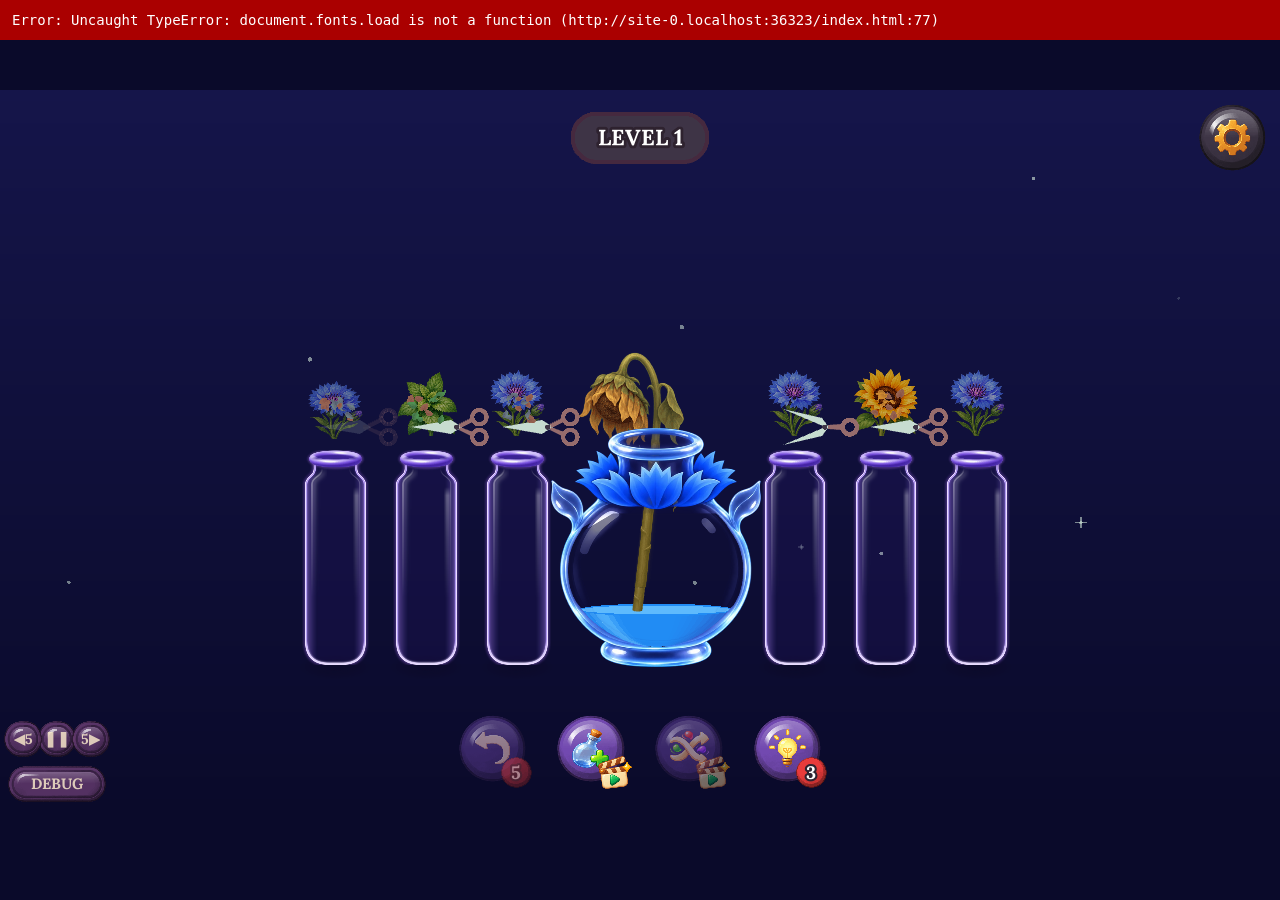
==== index.html @ 8a81b983 "deploy 2026-11-21 08:31" ====
<!DOCTYPE html>
<html lang="en">
<head>
    <script>
        // Boot error catcher: show errors on screen (mobile has no console). Watchdog: game.ts sets __booted.
        (function () {
            function show(msg) {
                var d = document.getElementById('boot-err');
                if (!d) {
                    d = document.createElement('div');
                    d.id = 'boot-err';
                    d.style.cssText = 'position:fixed;left:0;right:0;top:0;padding:12px;background:#a00;color:#fff;font:14px monospace;white-space:pre-wrap;z-index:9999';
                    (document.body || document.documentElement).appendChild(d);
                }
                d.textContent += msg + '\n';
            }
            // "Script error." = a cross-origin script (portal SDK, ads): no file, no line, nothing to fix (Antfall, Y8 review 17.11).
            window.onerror = function (m, src, line) { if (/^Script error\.?$/.test(m) && !src) return; show('Error: ' + m + ' (' + src + ':' + line + ')'); };
            // Capture phase: resource load errors (<script>/<img>) don't bubble and never reach onerror.
            window.addEventListener('error', function (e) {
                var t = e.target;
                if (t && t !== window && (t.src || t.href)) show('Failed to load: ' + (t.src || t.href));
            }, true);
            window.addEventListener('unhandledrejection', function (e) { show('Promise: ' + (e.reason && e.reason.message || e.reason)); });
            setTimeout(function () { if (!window.__booted) show('Game did not start in 20 s. Try reloading.'); }, 20000);
            // Space / arrows must not scroll a portal host page. After boot Phaser's keyboard captures do it:
            // Phaser ignores events that are already defaultPrevented, so we must step aside.
            window.addEventListener('keydown', function (e) {
                if (window.__booted) return;
                if (e.code === 'Space' || e.code.indexOf('Arrow') === 0) e.preventDefault();
            });
        })();
    </script>
    <meta charset="UTF-8">
    <meta name="viewport" content="width=device-width, initial-scale=1.0, user-scalable=no">
    <title>Petal Pour: Water Sort Puzzle</title>
  <link rel="icon" type="image/png" href="[data-uri]">
    <style>
        * { margin: 0; padding: 0; box-sizing: border-box; }
        html, body { width: 100%; height: 100%; }
        body { background: #0a0a2a; overflow: hidden; touch-action: none; -webkit-user-select: none; user-select: none; -webkit-touch-callout: none; display: flex; align-items: center; justify-content: center; }
        #game { width: 100%; height: 100vh; height: 100dvh; flex: none; }
        /* Loading screen (as Antfall's): the logo bobbing till the lab is up (play.ts create fades it out). */
        #splash { position: fixed; inset: 0; display: flex; align-items: center; justify-content: center; background: #0a0a2a; z-index: 10; transition: opacity 0.4s; }
        #splash img { width: min(80vw, 700px); animation: bob 1.6s ease-in-out infinite; }
        @keyframes bob { 50% { transform: translateY(-2%) scale(1.02); } }
        /* Progress bar (Poki Easy Access: a bar, or players take the load for a freeze and leave). */
        #splash { flex-direction: column; gap: 4vh; }
        #bar { width: min(60vw, 420px); height: 12px; border-radius: 6px; background: #45293f; overflow: hidden; }
        #bar i { display: block; height: 100%; width: 3%; border-radius: 6px; background: #f9c22b; transition: width 0.3s; }
        /* Waiting for lazyArt on the way to the room / garden (hud.ts waitArt, as Antfall's #wait): a ring, no words. */
        #wait { position: fixed; left: 50%; top: 50%; width: 48px; height: 48px; margin: -24px; box-sizing: border-box; border: 5px solid #45293f; border-top-color: #f9c22b; border-radius: 50%; animation: spin 0.9s linear infinite; z-index: 10; }
        @keyframes spin { to { transform: rotate(360deg); } }
    </style>
<link rel="preload" href="./assets/fonts/lora-latin.woff2" as="font" type="font/woff2" crossorigin>
<style>
@font-face { font-family: 'Lora'; font-style: normal; font-weight: 400 700; font-display: block; src: url(./assets/fonts/lora-latin.woff2) format('woff2'); unicode-range: U+0000-00FF, U+0131, U+0152-0153, U+02BB-02BC, U+02C6, U+02DA, U+02DC, U+0304, U+0308, U+0329, U+2000-206F, U+20AC, U+2122, U+2191, U+2193, U+2212, U+2215, U+FEFF, U+FFFD; }
@font-face { font-family: 'Lora'; font-style: normal; font-weight: 400 700; font-display: block; src: url(./assets/fonts/lora-latin-ext.woff2) format('woff2'); unicode-range: U+0100-02BA, U+02BD-02C5, U+02C7-02CC, U+02CE-02D7, U+02DD-02FF, U+0304, U+0308, U+0329, U+1D00-1DBF, U+1E00-1E9F, U+1EF2-1EFF, U+2020, U+20A0-20AB, U+20AD-20C4, U+2113, U+2C60-2C7F, U+A720-A7FF; }
@font-face { font-family: 'Lora'; font-style: normal; font-weight: 400 700; font-display: block; src: url(./assets/fonts/lora-cyrillic.woff2) format('woff2'); unicode-range: U+0301, U+0400-045F, U+0490-0491, U+04B0-04B1, U+2116; }
</style>
</head>
<body><div id="game"></div><div id="splash"><img src="assets/sprites/logo-splash.webp" alt="Petal Pour: Water Sort Puzzle" onerror="this.remove()"><div id="bar"><i></i></div></div>
<script>
    // The bar: creeps towards 45 % while the scripts download (no real numbers before the bundle runs), then play.preload's
    // loader drives 45 → 100 % through window.__splash(p). It never goes back.
    (function () {
        var p = 0.03, el = document.querySelector('#bar i');
        var set = function (v) { if (v > p) { p = v; el.style.width = (p * 100).toFixed(1) + '%'; } };
        var creep = setInterval(function () { if (p >= 0.44) clearInterval(creep); else set(p + (0.45 - p) * 0.04); }, 100);
        window.__splash = function (v) { clearInterval(creep); set(v); };
    })();
</script>
<script src="GameAnalytics.min.js"></script>
<script src="phaser.min.js"></script>
<script>"use strict";(()=>{var Q={game:"166945b38e67add432bfcd28b57b572b",secret:"384b71b4c9a83153163c90009c88fb62271e19cf",build:"web"};var bn="0.6.108 (20261121)",cd="v"+bn.split(" ")[0],pd="0.2.18",Cn=4,he=64,fr=48,xE=40,ee=Cn*fr+xE+6,ot=he*1.6,Ml=110,ca=96,pa=24,at=20,Jt={fly:120,tilt:107,flow:167,shake:120,select:90,rise:173,splash:420,seal:420},da="#2e222f",Bs="#fdcbb0",qt=16368171,dd=!1,W=[{color:11412276,name:"poppy"},{color:5086182,name:"cornflower"},{color:16368171,name:"sunflower"},{color:2014323,name:"mint"},{color:11044083,name:"lavender"},{color:16476957,name:"mushroom"},{color:15564953,name:"rose"},{color:13098192,name:"chamomile"},{color:9425919,name:"bellflower"},{color:962459,name:"cactus"},{color:2330723,name:"fern"},{color:8592477,name:"thyme"}],hr=typeof window<"u",wE=hr&&(/iPad|iPhone|iPod/.test(navigator.userAgent)||navigator.platform==="MacIntel"&&navigator.maxTouchPoints>1),SE=hr?navigator.deviceMemory??8:8,Ze=hr&&(()=>{try{let e=document.createElement("canvas").getContext("webgl"),s=e?.getExtension("WEBGL_debug_renderer_info"),t=s?String(e.getParameter(s.UNMASKED_RENDERER_WEBGL)):"";return e?.getExtension("WEBGL_lose_context")?.loseContext(),/PowerVR|Mali-(4|T[67]|G5[12])|Adreno \(TM\) (3|50)/i.test(t)}catch{return!1}})(),DE=hr&&(()=>{try{return localStorage.getItem("pp_lowfps")==="1"}catch{return!1}})(),q=!hr||wE||SE<4||Ze||DE?1:Math.min(2,Math.max(1,window.devicePixelRatio||1)),kl=e=>e.cameras.main.setZoom(q).setOrigin(0),pe=e=>({w:e.scale.width/q,h:e.scale.height/q}),vs='Lora, Georgia, "Times New Roman", serif',xn=(e,s)=>{let t=Pl(e,s);return{top:70*t,bottom:100*t}},OE=hr&&matchMedia("(pointer: coarse)").matches,Pl=(e,s)=>{let t=Math.min(e,s,Math.max(e,s)*(s>e?.46208530805687204:.5625));return Math.max(.85,OE?Math.min(1.4,t/390*1.15):t/390*(s>e?.8:.76))};var md=null,Er=e=>{md=e},ma=()=>md??localStorage;function le(e){try{return ma().getItem(e)}catch{return null}}function Z(e,s){try{ma().setItem(e,s)}catch{}}function Js(e){try{ma().getItem(e)!==null&&ma().removeItem(e)}catch{}}var fa={select:[3,.4,60],pour:[2,.45,80],drip:[5,.3,60],cork:[2,.45,60],seal:[1,.6,40],nope:[3,.35,40],win:[1,.8],click:[2,.7,40],dud:[2,.3,40],leaf:[3,.6,80],paper:[2,.8,60],star:[3,.4],bonus:[1,.35,40],coin:[3,.4,60],bell:[1,.3],shine:[1,.5],art:[2,.5,40],magic:[1,.6],bubble:[6,.5,300]},BE=60,ud=new Map,Gl=e=>fa[e][0]===1?[e]:Array.from({length:fa[e][0]},(s,t)=>`${e}-0${t+1}`),Ad=e=>{for(let s of Object.keys(fa))for(let t of Gl(s))e.load.audio(`sfx-${t}`,`assets/audio/${t}.ogg`)},it=null,qs=new Set,gd="pp_sound";function yd(e){it=e.sound,Qr()||qs.add("user"),it.mute=qs.size>0,it.once(Phaser.Sound.Events.UNLOCKED,()=>Le("user",!Qr()));let s=it.context;if(s)for(let t of["pointerdown","touchend","click"])window.addEventListener(t,()=>{s.state!=="running"&&s.resume().catch(()=>{})},!0)}function Le(e,s){s?qs.add(e):qs.delete(e),it&&(it.mute=qs.size>0),!s&&e==="user"&&Dn()}var Qr=()=>le(gd)!=="0";function bd(e){Z(gd,e?"1":"0"),Le("user",!e)}function O(e,s,t){if(!it||qs.size)return;let n=performance.now();if(n-(ud.get(e)??-1e9)<BE)return;ud.set(e,n);let r=Gl(e),[,o,a=0]=fa[e];s??=a?Math.round((Math.random()*2-1)*a):0;try{it.play(`sfx-${r[t??Math.floor(Math.random()*r.length)]}`,{volume:o*_t("sfx"),detune:s})}catch{}}var Cd={sfx:1,music:.2,ambient:.06},ha=e=>({sfx:"pp_sfx_vol",music:"pp_mus_vol",ambient:"pp_amb_vol"})[e];function _t(e){let s=parseFloat(le(ha(e))??"");return isNaN(s)?Cd[e]:Math.max(0,Math.min(1,s))}function Ea(e,s){Z(ha(e),s.toFixed(2)),e==="ambient"&&Mt(Sn),e==="music"&&(wn?.setVolume(Od*_t("music")),Dn())}function xd(e){let s=_t(e);s>0?(Z(ha(e)+"_on",s.toFixed(2)),Ea(e,0)):Ea(e,parseFloat(le(ha(e)+"_on")??"")||Cd[e])}var Rl={"amb-day":.4,"amb-rain":.6,"amb-wind":.5,"amb-night":.55},vE=[.03,.08],TE=[9e3,24e3],ua=([e,s])=>e+Math.random()*(s-e);function wd(){yt?.time.delayedCall(ua(TE),()=>{let e=_t("ambient"),s=Gl("bubble");if(it&&e>0&&!qs.size)try{it.play(`sfx-${s[Math.floor(Math.random()*s.length)]}`,{volume:ua(vE)*e,detune:ua([-300,300]),rate:ua([.85,1.15])})}catch{}wd()})}var ga=e=>["amb-day","amb-rain","amb-wind","amb-wind","amb-day","amb-night"][e]??"amb-day",Sn=["amb-day"],yt=null,fd=new Map,Aa=new Set,Sd=e=>{yt=e,Mt(Sn),wd()};function Dd(e){for(let s of Object.keys(Rl)){let t=`loop-${s}`;Aa.has(s)||e.cache.audio.exists(t)||(Aa.add(s),e.load.audio(t,`assets/audio/${s}.ogg`).once(`filecomplete-audio-${t}`,()=>Mt(Sn)))}}var Ar=["music-lily-pads","music-stained-glass","music-midnight","music-levels"],Od=.5,qr=Math.floor(Math.random()*Ar.length),wn=null,Bd=e=>`mus-${Ar[e%Ar.length]}`,Ll=new Set;function hd(e){let s=Bd(e);!yt||Ll.has(s)||(Ll.add(s),yt.load.audio(s,`assets/audio/${Ar[e%Ar.length]}.ogg`).once(`filecomplete-audio-${s}`,Dn),yt.load.isLoading()||yt.load.start())}var Ed=()=>_t("music")>0&&!qs.has("user");function Dn(){if(!it||!yt||wn)return;let e=Bd(qr);if(!it.game.cache.audio.exists(e)){if(!Ed())return;yt.load.isLoading()&&!Ll.has(e)?yt.load.once(Phaser.Loader.Events.COMPLETE,Dn):hd(qr);return}wn=it.add(e,{volume:Od*_t("music")}),wn.once(Phaser.Sound.Events.COMPLETE,()=>{wn?.destroy(),wn=null,qr=(qr+1)%Ar.length,Dn()}),wn.play(),Ed()&&hd(qr+1)}function Mt(e){if(Sn=typeof e=="string"?[e]:e,!it||!yt)return;let s=_t("ambient");for(let t of Object.keys(Rl)){let n=s>0&&Sn.includes(t),r=fd.get(t),o=n?Rl[t]*s:0;if(r){yt.tweens.add({targets:r,volume:o,duration:800});continue}if(!n)continue;let a=`loop-${t}`;if(it.game.cache.audio.exists(a)){let i=it.add(a,{loop:!0,volume:0});fd.set(t,i),i.play(),Mt(Sn);return}Aa.has(t)||(Aa.add(t),yt.load.audio(a,`assets/audio/${t}.ogg`).once(`filecomplete-audio-${a}`,()=>Mt(Sn)),yt.load.isLoading()||yt.load.start())}}var Qs=null,vd=!1,Id=e=>{try{Qs&&e(Qs)}catch(s){console.warn("[poki]",s)}};async function Md(){let e=window.PokiSDK}var Td=!1,kd=()=>{Td||(Td=!0,Id(e=>e.gameLoadingFinished()))};function Pd(e){e!==vd&&(vd=e,Id(s=>e?s.gameplayStart():s.gameplayStop()))}var ya=()=>!!Qs,Rd=()=>Qs?Qs.commercialBreak().then(()=>{},e=>console.warn("[poki] commercialBreak",e)):Promise.resolve(),Ld=()=>Qs?Qs.rewardedBreak().catch(e=>(console.warn("[poki] rewardedBreak",e),!1)):Promise.resolve(!1);var gr=typeof Q<"u"?Q:null,IE=["win","brew","sale","gift","daily","mile","ad","boost","playon","cork","pot","seeds","market","shop","refill","art","sow","prize","debug"],xa=null,Gd=(e,s)=>{try{s(e)}catch(t){console.warn("[analytics]",t)}},eo=[],Fl=0,Fd=e=>{try{return e.isSdkReady(!0,!1)}catch{return!0}},Ts=e=>{let s=xa;if(s){if(!eo.length&&Fd(s))return Gd(s,e);eo.length<300&&eo.push(e),Fl||=window.setInterval(()=>{if(!Fd(s))return;clearInterval(Fl),Fl=0;let t=eo;eo=[],t.forEach(n=>Gd(s,n))},250)}},yr=null,Nd=e=>{yr=e},wa=()=>!!gr||!!yr,Vl=(e,s,t)=>yr?.("level",t===void 0?{id:e,status:s}:{id:e,status:s,moves:t});function Hd(){if(typeof Q>"u"||!Q)return;let e=window.gameanalytics?.GameAnalytics;if(!(!gr||!e))try{e.configureBuild(`${bn.split(" ")[0]} ${gr.build}`),e.configureAvailableResourceCurrencies(["coins","seeds"]),e.configureAvailableResourceItemTypes([...IE]),e.initialize(gr.game,gr.secret),xa=e;for(let[s,t]of _l)Ts(n=>n.addErrorEvent(s,t));_l=[];for(let s of Hl)Ts(t=>t.addDesignEvent(s));Hl=[]}catch(s){console.warn("[analytics] init failed:",s)}}var Sa=(e,s,t)=>t>=0?`order_${String(t+1).padStart(2,"0")}`:s?"daily":`level_${String(e+1).padStart(2,"0")}`,_d=e=>{Vl(e,"start"),Ts(s=>s.addProgressionEvent(1,e))},Ud=(e,s)=>{Vl(e,"complete",s),Ts(t=>t.addProgressionEvent(2,e,void 0,void 0,s))},Vd=e=>{Vl(e,"fail"),Ts(s=>s.addProgressionEvent(3,e))},De=(e,s)=>{if(yr){let[t,...n]=e.split(":");yr(t,s===void 0?{id:n.join(":")}:{id:n.join(":"),value:s})}Ts(t=>t.addDesignEvent(e,s))},Yl=(e,s,t)=>{s&&Ts(n=>n.addResourceEvent(s>0?1:2,e,Math.abs(s),t,t))},Da=(e,s,t,n)=>Ts(r=>r.addAdEvent({show:2,failedShow:3,rewardReceived:4}[e],s==="rewarded"?2:4,n,t)),Ca=new Set,Hl=[];function On(e){!wa()||Ca.has(e)||(Ca.add(e),xa||yr?De(`funnel:${e}`):Hl.push(`funnel:${e}`))}var ba="",ME=()=>typeof matchMedia=="function"&&matchMedia("(pointer: coarse)").matches?"mobile":"desktop";function br(e){!wa()||Ca.has(`boot:${e}`)||(Ca.add(`boot:${e}`),ba||document.addEventListener("visibilitychange",function s(){if(ba==="ready")return document.removeEventListener("visibilitychange",s);document.visibilityState==="hidden"&&De(`quit:boot:${ba}`)}),ba=e,De(`boot:${ME()}:${e}`,Math.round(performance.now()/100)/10))}function Is(e){let s=le("pp_ga_once")??"";!wa()||s==="all"||s.split(",").includes(e)||(Z("pp_ga_once",s?`${s},${e}`:e),De(`first:${e}`))}function Yd(e){if(!wa()||typeof document>"u")return;let s="";document.addEventListener("visibilitychange",()=>{if(document.visibilityState!=="hidden")return;let t=e();t!==s&&De(`quit:${s=t}`)})}var Nl=new Set,_l=[];function Ul(e,s){s=s.slice(0,8192),!(!gr||Nl.has(s)||Nl.size>=20)&&(Nl.add(s),xa?Ts(t=>t.addErrorEvent(e,s)):_l.push([e,s]))}var kE=0,Wd=e=>{kE++<5&&Ul(4,e)};typeof window<"u"&&(window.addEventListener("error",e=>Ul(5,e.error?.stack||`${e.message} @ ${e.filename}:${e.lineno}`)),window.addEventListener("unhandledrejection",e=>{let s=e.reason;Ul(4,(s instanceof Error?s.stack||s.message:String(s))||"unhandledrejection")}));var Kl=!1,en=null,Xd=!1,Oa=null,Zd=()=>{Oa&&(Xd?Oa.pause():Oa.resume())},Wl=e=>{Xd=e,Le("pause",e),Zd()},Jd=e=>{Oa=e,Zd()},jd="pp.save",qd=e=>{try{en?.platform.sendMessage(e).catch(()=>{})}catch(s){console.warn("[playgama]",e,s)}};async function Qd(){let e=window.bridge;if(!Kl||!e)return;try{await e.initialize(),en=e}catch(r){console.warn("[playgama] initialize",r);return}e.gameVersion=bn.split(" ")[0],Nd((r,o)=>{try{Promise.resolve(e.analytics?.send(r,o)).catch(()=>{})}catch(a){console.warn("[playgama] event",r,a)}});try{e.advertisement.on("interstitial_state_changed",()=>$d(e.advertisement.interstitialState)),e.advertisement.on("rewarded_state_changed",()=>$d(e.advertisement.rewardedState));let r=a=>Le("portal",a===!1),o=a=>Wl(a===!0);Ba=e.platform.isAudioEnabled,r(Ba),o(e.advertisement.interstitialState==="opened"),e.platform.on("audio_state_changed",r),e.platform.on("pause_state_changed",o),document.addEventListener("visibilitychange",()=>{Bn||Wl(document.hidden)})}catch(r){console.warn("[playgama] on(event)",r)}let s={};try{let r=await e.storage.get(jd,!0);if(typeof r=="string"&&(r=JSON.parse(r)),r&&typeof r=="object")for(let[o,a]of Object.entries(r))typeof a=="string"&&(s[o]=a)}catch(r){console.warn("[playgama] storage.get",r);return}let t=!1,n=()=>{t||(t=!0,queueMicrotask(()=>{t=!1,e.storage.set(jd,{...s}).catch(r=>console.warn("[playgama] storage.set",r))}))};Er({getItem:r=>s[r]??null,setItem:(r,o)=>{s[r]!==o&&(s[r]=o,n())},removeItem:r=>{r in s&&(delete s[r],n())}})}var Kd=!1,e0=()=>{Kd||(Kd=!0,qd("game_ready"))},zd=!1;function t0(e){e!==zd&&(zd=e,qd(e?"gameplay_started":"gameplay_stopped"))}var Bn=null,jl=!1,zl=!1,Ba=!0;function $d(e){if(e==="rewarded"&&(jl=!0),e!=="closed"&&e!=="failed")return;try{window.focus()}catch{}if(document.hidden||(Wl(!1),Le("portal",!Ba)),!Bn)return;zl=e==="failed";let s=Bn;Bn=null,s(e==="closed"&&jl)}function s0(e){return!en||Bn?Promise.resolve(!1):(jl=!1,zl=!1,Ba=en.platform.isAudioEnabled,new Promise(s=>{Bn=s;try{e(en.advertisement)}catch(t){console.warn("[playgama] show ad",t),Bn=null,s(!1)}}))}var $l=()=>!!en,Xl=()=>!!en?.advertisement.isRewardedSupported,n0=()=>zl,r0=()=>en?.advertisement.isInterstitialSupported?s0(e=>e.showInterstitial()).then(()=>{}):Promise.resolve(),o0=()=>Xl()?s0(e=>e.showRewarded()):Promise.resolve(!1);var PE=!1,Cr=null,va=e=>{try{Cr&&e(Cr)}catch(s){console.warn("[crazygames]",s)}};async function l0(){let e=window.CrazyGames?.SDK;if(!(!PE||!e)){try{await(window.__cgInit??e.init())}catch(s){console.warn("[crazygames] init",s);return}e.environment!=="disabled"&&(Cr=e,Er(e.data),va(s=>{Le("portal",s.game.settings.muteAudio),s.game.addSettingsChangeListener(t=>Le("portal",t.muteAudio))}),va(s=>s.game.loadingStart()))}}var a0=!1,c0=()=>{a0||(a0=!0,va(e=>e.game.loadingStop()))},i0=!1;function p0(e){e!==i0&&(i0=e,va(s=>e?s.game.gameplayStart():s.game.gameplayStop()))}var RE=!1,to=()=>RE&&!!Cr;function d0(e){return new Promise(s=>{if(!Cr)return s(!1);try{Cr.ad.requestAd(e,{adFinished:()=>s(!0),adError:()=>s(!1)})}catch(t){console.warn("[crazygames] requestAd",t),s(!1)}})}var m0=()=>d0("midgame").then(()=>{}),u0=()=>d0("rewarded");var LE=!1,vn=null,ql=e=>{try{vn&&Promise.resolve(e(vn)).catch(s=>console.warn("[gamepix]",s))}catch(s){console.warn("[gamepix]",s)}},Ql=e=>{try{let s=new URL(e).hostname;return s==="gamepix.com"||s.endsWith(".gamepix.com")}catch{return!1}},f0=()=>{try{let e=location.ancestorOrigins?.[0];if(e&&Ql(e))return e}catch{}try{let e=document.referrer?new URL(document.referrer).origin:"";return Ql(e)?e:""}catch{return""}},Ta=null,ec=new Set,E0=()=>{let e=ec.size>0;Le("pause",e),Ta&&(e?Ta.pause():Ta.resume())},Zl=(e,s)=>{s?ec.add(e):ec.delete(e),E0()},A0=e=>{Ta=e,vn&&E0()},Ia={};function GE(e,s){let t=e.toLowerCase()+"_executed";return new Promise(n=>{let r=setTimeout(()=>o({success:!1}),9e4),o=a=>{clearTimeout(r),delete Ia[t],n(a)};Ia[t]=o;try{s&&window.parent.postMessage({type:"REQUEST_"+e,url:location.href},s)}catch{o({success:!1})}})}function g0(){let e=window.GamePix;if(!LE||!e)return;vn=e,e.localStorage&&Er({getItem:n=>{try{let r=e.localStorage.getItem(n);if(r===null||typeof r=="string")return r}catch{}try{return localStorage.getItem(n)}catch{return null}},setItem:(n,r)=>{e.localStorage.setItem(n,r)},removeItem:n=>{e.localStorage.removeItem(n)}});let s=()=>Zl("sdk",!0),t=()=>Zl("sdk",!1);e.on={...e.on,pause:s,resume:t,soundOff:()=>Le("portal",!0),soundOn:()=>Le("portal",!1)},e.pause=s,e.resume=t,addEventListener("message",n=>{if(!Ql(n.origin))return;let r=n.data??{},o=String(typeof r.message=="string"?r.message:typeof r.type=="string"?r.type:"").toLowerCase();Ia[o]?Ia[o]({success:!!r.success}):o==="pause"?s():o==="resume"?t():o==="soundoff"?Le("portal",!0):o==="soundon"&&Le("portal",!1)}),document.addEventListener("visibilitychange",()=>Zl("tab",document.hidden))}var h0=!1,y0=()=>{h0||(h0=!0,ql(e=>e.loaded()))},b0=e=>{ql(s=>s.happyMoment()),ql(s=>s.updateLevel(e))},Jl=!1;function C0(e){if(!vn||Jl)return Promise.resolve(!1);Jl=!0;let s=vn;return Promise.resolve().then(()=>e?s.rewardAd():s.interstitialAd()).then(t=>t?.success||!/player not found/i.test(t?.message??"")||!f0()?t:GE(e?"REWARD_AD":"INTERSTITIAL_AD",f0())).then(t=>!!t?.success,t=>(console.warn("[gamepix] ad",t),!1)).finally(()=>{Jl=!1})}var Ma=()=>!!vn,x0=()=>C0(!1).then(()=>{}),w0=()=>C0(!0);var S0=!1,Ra=()=>window.gdsdk??null,sc=()=>{try{Ra()?.preloadAd("rewarded").catch(()=>{})}catch{}},nc=!1,Pa=!1,ka=null,D0=()=>{Le("pause",Pa),ka&&(Pa?ka.pause():ka.resume())},O0=e=>{ka=e,Pa&&D0()};function B0(){S0&&(window.__gdOnEvent=e=>{e==="SDK_READY"?(nc=!0,sc()):(e==="SDK_GAME_PAUSE"||e==="SDK_GAME_START")&&(Pa=e==="SDK_GAME_PAUSE",D0())},Ra()&&(nc=!0,sc()))}var so=()=>S0&&nc&&!!Ra(),tc=!1;function v0(e){let s=Ra();return!so()||!s||tc?Promise.resolve(!1):(tc=!0,Promise.resolve().then(()=>e?s.showAd("rewarded"):s.showAd()).then(()=>!0,t=>(console.warn("[gd] ad",t),!1)).finally(()=>{tc=!1,e&&sc()}))}var T0=()=>v0(!1).then(()=>{}),I0=()=>v0(!0);var FE=!1,Ga=null,La=null,oc=!1,M0=!1,no=()=>{let e=oc||M0||document.hidden;Le("pause",e),La&&(e?La.pause():La.resume())},k0=e=>{La=e,Ga&&no()};function P0(){let e=window.y8;return!FE||!e?Promise.resolve():(addEventListener("blur",()=>{oc=!0,no()}),addEventListener("focus",()=>{oc=!1,no()}),document.addEventListener("visibilitychange",no),new Promise(s=>{let t=setTimeout(s,5e3);addEventListener("y8sdk.ready",()=>{try{let n=e.sdk();n.init({appId:"",autoLogin:!1},{gameId:""}),Ga=n}catch(n){console.warn("[y8] init",n)}clearTimeout(t),s()},{once:!0});try{e.emitReadyEvent?.()}catch{}}))}var Fa=()=>!!Ga,rc=!1;function R0(e){let s=Ga;return!s||rc?Promise.resolve(!1):(rc=!0,new Promise(t=>{let n=!1,r=!1,o=0,a=l=>{M0=l,no()},i=()=>{r||(r=!0,clearTimeout(o),rc=!1,a(!1),t(n))},c=l=>{clearTimeout(o),o=window.setTimeout(i,l)};c(5e3);try{Promise.resolve(s.showAd({type:e?"reward":"next",name:e?"reward":"level-break",beforeAd:()=>{c(12e4),a(!0)},afterAd:()=>a(!1),adBreakDone:i,...e?{beforeReward:l=>l(),adViewed:()=>{n=!0}}:{}})).catch(l=>{console.warn("[y8] ad",l),i()})}catch(l){console.warn("[y8] ad",l),i()}}))}var L0=()=>R0(!1).then(()=>{}),G0=()=>R0(!0);var Ce=(e,s)=>e.caps?.[s]??e.cap,F0={buds:45,lock:71,caps:101,frost:131,mark:171},N0=e=>Object.keys(F0).find(s=>F0[s]===e),H0={2:"frost",7:"buds",15:"lock",21:"mark"},NE=["caps"],Na=e=>{let s=H0[e]??(Object.values(H0).includes(N0(e))?void 0:N0(e));return s&&!NE.includes(s)?s:void 0},tn=(e,s)=>{let t=e.lock?.find(([n])=>n===s);return!t||e.flasks.some((n,r)=>n[0]===t[1]&&We(e,r))?-1:t[1]},Ms=(e,s)=>{let t=e.frost?.find(([n])=>n===s);return t?Math.max(0,t[1]-(e.t??0)):0},ks=(e,s)=>e.mark?.find(([t])=>t===s)?.[1]??-1;function U0(e){let s=new Map;for(let o of e.flasks)for(let a of o)s.set(a,(s.get(a)??0)+1);let t=[...s.keys()].filter(o=>s.get(o)>e.cap).sort((o,a)=>o-a),n=e.flasks.map(()=>-1),r=e.flasks.map((o,a)=>a).filter(o=>o>=e.src&&Ce(e,o)>e.cap);for(let o of r)t.includes(e.flasks[o][0])&&(n[o]=e.flasks[o][0],t.splice(t.indexOf(n[o]),1));for(let o of r)n[o]<0&&(n[o]=t.shift()??-1);return n}var bt=(e,s)=>tn(e,s)>=0||Ms(e,s)>0;function kt(e){let s=0;for(;s<e.length&&e[e.length-1-s]===e[e.length-1];)s++;return s}var V0=(e,s)=>e.length===s&&kt(e)===s,Ha=(e,s,t=e.flasks[s]??[])=>V0(t,Math.max(Ce(e,s),e.cap))&&(!e.caps?.some(n=>n>e.cap)||e.flasks.every((n,r)=>r===s||!n.includes(t[0]))),We=(e,s)=>s>=e.src&&Ha(e,s)&&(!e.pot||!!e.pot.sort&&!e.pot.recipe.includes(e.flasks[s][0],e.pot.done));function Ps(e,s,t){return e.loop?t!==-3?0:s>=e.src&&e.flasks[s]?.length&&!We(e,s)&&!bt(e,s)?Math.min(kt(e.flasks[s]),e.loop-(e.pipe?.length??0)):0:UE(e,s,t)}function Y0(e,s,t){let n=e.flasks[s];return s<e.src||We(e,s)||bt(e,s)||n.length&&n[n.length-1]!==t||e.mark&&ks(e,s)>=0&&ks(e,s)!==t?0:Math.max(0,Ce(e,s)-n.length)}var HE=(e,s,t)=>{let n=e.flasks.length;for(let r=1;r<=n;r++)if(Y0(e,(t+r)%n,s)>0)return(t+r)%n;return-1};function _E(e,s){let t=e.pipe,n=[];for(let r=!0;r;){r=!1;for(let o=0;o<t.length;){let a=1;for(;t[o+a]===t[o];)a++;let i=t[o],c=HE(e,i,s);if(c<0){o+=a;continue}let l=Math.min(a,Y0(e,c,i));n.push({e:i,n:l,to:c,B:e.flasks[c]}),e.flasks[c]=[...e.flasks[c],...Array(l).fill(i)],t.splice(o,l),r=!0}}return n}var ac=(e,s)=>sn(e,s,-3)?.move.drains?.[0]?.to??-1;function UE(e,s,t){let n=e.flasks[s],r=e.flasks[t];if(s===e.trash||!n?.length)return 0;if(t===-2){let o=e.pot?.recipe,a=e.pot?.done??0;if(!o||s<e.src||bt(e,s)||n[n.length-1]!==o[a])return 0;let i=0;for(;o[a+i]===o[a];)i++;return e.pot.part?Math.min(kt(n),i):kt(n)===i?i:0}return s===t||t<e.src||!r||r.length>=Ce(e,t)||We(e,s)||Ce(e,s)>e.cap||(e.lock||e.frost)&&(bt(e,s)||bt(e,t))||t!==e.trash&&r.length&&r[r.length-1]!==n[n.length-1]||e.mark&&ks(e,t)>=0&&ks(e,t)!==n[n.length-1]?0:Math.min(kt(n),Ce(e,t)-r.length)}function sn(e,s,t){let n=Ps(e,s,t);if(!n)return null;let r=e.flasks.slice(),o=r[s].slice();r[s]=o.slice(0,-n);let a=e.frost?{t:(e.t??0)+1}:{};if(t===-2)return{s:{...e,flasks:r,pot:{...e.pot,done:e.pot.done+n},...a},move:{from:s,to:t,n}};if(t!==-3&&(r[t]=[...r[t],...o.slice(-n)]),!e.loop)return{s:{...e,flasks:r,...a},move:{from:s,to:t,n}};let i={...e,flasks:r,...a,pipe:[...e.pipe??[],...t===-3?o.slice(-n):[]]},c=_E(i,s);return{s:i,move:{from:s,to:t,n,...c.length?{drains:c}:{}}}}var Rs=e=>(!e.pot||e.pot.done===e.pot.recipe.length)&&!e.pipe?.length&&(!!e.pot&&!e.pot.sort||e.flasks.every((s,t)=>!s.length||t>=e.src&&Ha(e,t))),_a=(e,s=0,t=4)=>({flasks:e.map(n=>[...n].map(r=>r.charCodeAt(0)-65)),cap:t,src:s}),_0=e=>e.flasks.map(s=>s.map(t=>String.fromCharCode(65+t)).join("")),ic=(e,s)=>(e.caps?Ce(e,s):"")+(e.lock&&tn(e,s)>=0?"!"+tn(e,s):"")+(e.frost&&Ms(e,s)?"*"+Ms(e,s):"")+(e.mark&&ks(e,s)>=0?"@"+ks(e,s):""),nn=e=>{let s=_0(e);if(e.pot&&!e.pot.sort)return s.join("|")+"#"+e.pot.done;let t=e.caps||e.lock||e.frost||e.mark||e.loop?s.map((n,r)=>ic(e,r)+":"+n):s;return e.loop?t.join("|")+"#"+_0({...e,flasks:[e.pipe??[]]})[0]:s.slice(0,e.src).sort().join("|")+"#"+t.slice(e.src).sort().join("|")+(e.pot?"#"+e.pot.done:"")},W0=e=>({s:e,past:[],moves:0});function Ua(e,s,t){let n=sn(e.s,s,t);return n?(e.past.push(e.s),e.s=n.s,e.moves++,n.move):null}function lc(e){let s=e.past.pop();return s&&(e.s=s),!!s}var j0=(e,s,t=!1)=>e>=14&&(t||(e+s)%2===0),K0=(e,s,t=!1)=>!!e&&(t||s%2===0),cc=(e,s)=>s>=e.src&&s!==e.trash&&!We(e,s)&&!bt(e,s)&&new Set(e.flasks[s]).size>1;function z0(e,s,t){if(!cc(e,s))return null;let n=e.flasks[s],r=[...new Set(n)].map(c=>n.filter(l=>l===c)),o=c=>c.length<2?[c]:c.flatMap((l,d)=>o([...c.slice(0,d),...c.slice(d+1)]).map(m=>[l,...m])),a=o(r).map(c=>c.flat()).filter(c=>c.join()!==n.join()),i=e.flasks.slice();return i[s]=a[Math.floor(t()*a.length)],{...e,flasks:i}}function pc(e,s){for(let t of[e.s,...e.past])(t.caps||s!==void 0)&&(t.caps=[...t.caps??t.flasks.map(()=>t.cap),s??t.cap]),t.flasks=[...t.flasks,[]]}function Tn(e){if(e.pot&&!e.pot.sort)return[-2,...e.flasks.keys()].flatMap(d=>e.flasks.flatMap((m,p)=>{let f=Ps(e,p,d);return f?[{from:p,to:d,n:f}]:[]}));let s=e.pot?e.flasks.flatMap((d,m)=>{let p=Ps(e,m,-2);return p?[{from:m,to:-2,n:p}]:[]}):[],t=[],n=[],r=!e.caps&&!e.lock&&!e.frost&&!e.mark&&!e.loop,o=new Map,a=r?e.flasks.findIndex((d,m)=>m>=e.src&&!d.length):-1,i=r?[]:e.flasks.map((d,m)=>ic(e,m));r||e.flasks.forEach((d,m)=>{m>=e.src&&!d.length&&!o.has(i[m])&&!bt(e,m)&&o.set(i[m],m)});let c=!!e.frost&&e.flasks.some((d,m)=>Ms(e,m)>0);e.flasks.forEach((d,m)=>{if(!d.length||We(e,m))return;let p=m>=e.src&&kt(d)===d.length;e.flasks.forEach((f,u)=>{if(!f.length&&(r?u!==a||p:o.get(i[u])!==u||p&&!c&&i[u]===i[m]))return;let E=Ps(e,m,u);E&&(f.length?t:n).push({from:m,to:u,n:E})})});let l=e.loop?e.flasks.flatMap((d,m)=>{let p=Ps(e,m,-3);return p?[{from:m,to:-3,n:p}]:[]}):[];return[...s,...t,...l,...n]}function $0(e){if(e.loop||e.pot&&!e.pot.sort)return!Tn(e).length;let s=new Set([nn(e)]),t=[e];for(let n of t)for(let r of Tn(n)){let o=n.flasks[r.to],a=sn(n,r.from,r.to).s,i=nn(a);if(!o?.length||r.from<n.src||r.n>=kt(n.flasks[r.from])||Ha(a,r.to))return!1;s.has(i)||(s.add(i),t.push(a))}return!0}function Va(e,s=2e4){if(Rs(e))return[];let t=new Set([nn(e)]),n=[{s:e,ms:Tn(e),i:0}],r=[];for(;n.length;){let o=n[n.length-1];if(o.i>=o.ms.length){n.pop(),r.pop();continue}let a=o.ms[o.i++],i=sn(o.s,a.from,a.to).s;if(Rs(i))return[...r,a];let c=nn(i);if(!t.has(c)){if(t.size>=s)return;t.add(c),r.push(a),n.push({s:i,ms:Tn(i),i:0})}}return null}function dc(e,s=3e5,t=Rs){let n=new Map([[nn(e),null]]),r=[e];if(t(e))return[];for(let o=0;o<r.length;o++)for(let a of Tn(r[o])){let i=sn(r[o],a.from,a.to).s,c=nn(i);if(!n.has(c)){if(n.set(c,[nn(r[o]),a]),t(i)){let l=[];for(let d=n.get(c);d;d=n.get(d[0]))l.unshift(d[1]);return l}if(n.size>=s)return;r.push(i)}}return null}function ds(e){return()=>{e=e+1831565813|0;let s=Math.imul(e^e>>>15,1|e);return s=s+Math.imul(s^s>>>7,61|s)^s,((s^s>>>14)>>>0)/4294967296}}var mc=[8,10,12],uc=e=>{let s=_a([...e.plants,...e.rows],e.plants.length,e.cap),t=e.mech?.caps,n=s.flasks.length,r=o=>o.charCodeAt(0)-65;return t&&(s.caps=s.flasks.map((o,a)=>a<n-t.length?s.cap:t[a-n+t.length])),e.mech?.lock&&(s.lock=e.mech.lock.map(([o,a])=>[s.src+o,r(a)])),e.mech?.frost&&(s.frost=e.mech.frost.map(([o,a])=>[s.src+o,a])),e.mech?.mark&&(s.mark=e.mech.mark.map(([o,a])=>[s.src+o,r(a)])),e.mech?.loop&&(s.loop=e.mech.loop),e.mech?.glass&&(s.pot={recipe:[...e.mech.glass].flatMap(o=>Array(s.cap).fill(r(o))),done:0,part:!0,sort:!0}),s},Ie=[{plants:[],rows:["BBC","D","CCBB","DDBB","C","BBD"],opt:8,rw:100,mech:{glass:"BB"}},{plants:[],rows:["DBBD","CABA","CACA","DDBC","",""],opt:12,rw:90,mech:{frost:[[3,3]]}},{plants:[],rows:["BBCB","ABCA","BAB","BBB","BBC","CAB"],opt:14,rw:100,mech:{glass:"BBB"}},{plants:[],rows:["ACAC","ACBB","BACB","",""],opt:10,rw:100},{plants:[],rows:["BDDC","DCCC","CCC","CBB","CCB","CDC"],opt:11,rw:100,mech:{glass:"CCC",frost:[[1,3]]}},{plants:[],rows:["CBBC","ADCD","BABD","CADA","C","C"],opt:14,rw:87,mech:{caps:[6]}},{plants:[],rows:["DDAB","DCAE","CEBA","BBEC","DAEC","",""],opt:15,rw:82,mech:{buds:!0}},{plants:[],rows:["DBEE","DBDC","AAAB","CEBC","EADC","",""],opt:14,rw:89,mech:{buds:!0,frost:[[1,3]]}},{plants:[],rows:["EDDC","AEAC","EACD","BEBC","BBDC","CA","",""],opt:17,rw:100,mech:{buds:!0,caps:[6]}},{plants:[],rows:["EBAC","AABA","AABE","EBDD","ADC","DAE","AAA","CCA"],opt:19,rw:100,mech:{frost:[[1,3]],glass:"AAA"}},{plants:[],rows:["ACAC","BDAC","DDED","EBBE","ABCE","",""],opt:15,rw:83,mech:{caps:[3]}},{plants:[],rows:["BECA","ECBA","CEAE","BDDA","DCDB","",""],opt:15,rw:83,mech:{caps:[3]}},{plants:[],rows:["BBBC","BDBC","CBBB","BDDB","AAB","BBB","BBC","ADA"],opt:17,rw:100,mech:{buds:!0,glass:"BBBB"}},{plants:[],rows:["DDCA","ABDB","CCCA","ECED","ABCB","EE","",""],opt:15,rw:89,mech:{caps:[6],frost:[[0,3]]}},{plants:[],rows:["DCBA","DBAA","DCBA","CDCB","",""],opt:13,rw:100,mech:{lock:[[3,"A"]]}},{plants:[],rows:["FEFA","FCED","CDBB","BBEA","CFDA","DCAE","",""],opt:18,rw:79,mech:{lock:[[1,"A"]]}},{plants:[],rows:["CCCA","CCDC","CDCC","BACC","CDC","CAD","BBA","CCB"],opt:20,rw:100,mech:{frost:[[0,4]],glass:"CCCC"}},{plants:[],rows:["BEAA","EACB","DFDF","CFBB","CCEA","CDED","CF","",""],opt:21,rw:85,mech:{lock:[[5,"F"]],caps:[6]}},{plants:[],rows:["DDBC","DADD","AADD","ADBD","DDB","DBD","CDC","DCD"],opt:21,rw:100,mech:{glass:"DDDD"}},{plants:[],rows:["DBAF","EDCB","AACF","EADF","BCCB","EEDF","",""],opt:17,rw:85,mech:{buds:!0,frost:[[4,4]]}},{plants:[],rows:["EAEF","DCCF","ECFD","EBAF","CBDA","DBBA","",""],opt:19,rw:79,mech:{mark:[[6,"A"]]}},{plants:[],rows:["BDEF","FABC","BECA","AFEC","BADC","FDDE","",""],opt:20,rw:75,mech:{mark:[[6,"C"]]}},{plants:[],rows:["BACB","BCAC","BADB","BDA","BDD","CB"],opt:18,rw:100,mech:{frost:[[1,4]],glass:"BB"}},{plants:[],rows:["FFEE","CCBB","BFBC","EADD","FDAA","AEDC","","",""],opt:16,rw:86,mech:{caps:[2,2],mark:[[6,"E"]]}},{plants:[],rows:["CFED","FCEF","DBDD","ABCA","BCFE","AEAB","",""],opt:19,rw:89},{plants:[],rows:["AFBB","DEDF","CFGG","AGAA","CBBE","EDDC","GFEC","",""],opt:18,rw:76},{plants:[],rows:["AGDD","GDDG","EEEC","BBBF","AFFF","CBAE","CGCA","",""],opt:15,rw:84,mech:{buds:!0,mark:[[7,"D"]]}},{plants:[],rows:["CBDC","CDAB","BCBD","CAC","DCA","CA"],opt:18,rw:100,mech:{buds:!0,glass:"CC"}},{plants:[],rows:["DADG","BFGG","CCEF","EBCF","GBAD","BECA","AEDF","",""],opt:21,rw:75,mech:{buds:!0}},{plants:[],rows:["GAFG","EGCD","EEFD","BBBF","ACGC","EDDB","CFAA","",""],opt:18,rw:75,mech:{buds:!0,lock:[[2,"C"]]}},{plants:[],rows:["DDGB","CAEC","EBFE","FAFC","GBEB","GDGA","FDAC","","",""],opt:24,rw:58,mech:{lock:[[4,"A"]],caps:[2,2]}},{plants:[],rows:["CABD","DBEA","ECAC","BCBD","BCCD","ABEE","","",""],opt:20,rw:70,mech:{lock:[[2,"D"]],caps:[6,6]}},{plants:[],rows:["BDCB","BBDC","ABDA","BAC","BAD","BC"],opt:18,rw:100,mech:{buds:!0,glass:"BB"}},{plants:[],rows:["DDFF","DECA","HBHE","AGCE","BEAC","GBDH","FAGB","FHCG","",""],opt:24,rw:48,mech:{frost:[[6,6]]}},{plants:[],rows:["FDCD","EGGG","BEBE","GCED","AAAC","CADF","BFFB","",""],opt:17,rw:93,mech:{buds:!0,mark:[[8,"D"]]}},{plants:[],rows:["BEFE","CCBD","BFCE","CAFE","ADDC","BADC","FA","",""],opt:21,rw:74,mech:{lock:[[3,"D"]],caps:[6]}},{plants:[],rows:["DHHE","AHEG","HAGC","BBBG","DACF","BFCF","DDAC","EEGF","",""],opt:22,rw:30,mech:{lock:[[0,"B"]],mark:[[9,"F"]]}},{plants:[],rows:["BEAC","ADFA","CCDE","BGCG","BAFD","FBEE","GDGF","",""],opt:21,rw:74,mech:{buds:!0}},{plants:[],rows:["CFFD","BABE","CCAB","FECE","BDFA","DBCA","BDCE","","",""],opt:24,rw:64,mech:{lock:[[2,"D"]],caps:[6,6]}},{plants:[],rows:["FAAG","ECBE","GBAC","DDFD","ECEF","AGDB","FGCB","",""],opt:23,rw:15,hard:!0,mech:{caps:[2,2],frost:[[1,4]]}},{plants:[],rows:["GEFA","AFDG","GFCH","EEHC","BEFB","ADBC","DADH","GCBH","","",""],opt:27,rw:53,mech:{caps:[2,2],mark:[[8,"H"]]}},{plants:[],rows:["AEDG","HHFC","FGDB","DHEE","GCBB","CAHF","CGFB","EDAA","",""],opt:21,rw:64,mech:{lock:[[5,"B"]],frost:[[1,3]]}},{plants:[],rows:["ACBD","CBCA","CABC","CDA","CBD","DC"],opt:18,rw:100,mech:{frost:[[1,5]],glass:"CC"}},{plants:[],rows:["BDHC","BFCA","EDBE","DACC","HHGG","FEDA","AHGG","BEFF","",""],opt:21,rw:44,mech:{lock:[[7,"G"]]}},{plants:[],rows:["GBDD","BCCG","BDAC","AFAF","ECGA","DGFE","EFEB","",""],opt:21,rw:89,mech:{buds:!0,mark:[[7,"C"]]},intro:!0},{plants:[],rows:["CCAF","BAAD","BECF","FDEB","EFCB","CEAD","CD","",""],opt:21,rw:65,mech:{lock:[[2,"D"]],caps:[6]}},{plants:[],rows:["CAGH","CFHC","BDGG","DHDB","HGAE","EBBE","AFCE","DFAF","",""],opt:25,rw:41,mech:{caps:[3],frost:[[0,5]]}},{plants:[],rows:["CDCB","AFCF","EGAB","GEAE","CDEF","BAFD","DBGG","",""],opt:22,rw:83,mech:{buds:!0}},{plants:[],rows:["FEHD","FBDB","HACG","BCHF","CEGG","EABA","FDGA","DECH","",""],opt:25,rw:31,mech:{lock:[[7,"G"]],mark:[[9,"A"]]}},{plants:[],rows:["DDEG","EEFC","FCCG","CBAB","DAGD","BABF","AFEG",""],opt:19,rw:10,hard:!0,mech:{lock:[[4,"E"]],frost:[[0,4]]}},{plants:[],rows:["FHCB","DBFH","GEBC","CHGD","BDCA","FGGD","AFEA","EAHE","",""],opt:25,rw:68},{plants:[],rows:["HAAC","GHBB","DEDH","GAFC","AFDG","FHGE","DEBC","BEFC","",""],opt:24,rw:64,mech:{lock:[[1,"C"]],mark:[[8,"C"]]}},{plants:[],rows:["AABB","GBCC","CGB","ABG","ABG","CBB"],opt:13,rw:100,mech:{buds:!0,glass:"BB"}},{plants:[],rows:["GHGH","AFDH","CEHE","EDFB","CFCB","BFDA","EBCG","AGAD","",""],opt:27,rw:48},{plants:[],rows:["DEAA","HCHG","CBHD","EADG","BBHE","CDGB","ACEG","",""],opt:21,rw:88,mech:{frost:[[1,3]],mark:[[8,"G"]]}},{plants:[],rows:["AAGF","FBBF","HFGH","BEAH","EBGG","EEEH","AE","",""],opt:18,rw:46,mech:{caps:[6]}},{plants:[],rows:["CFBD","HDDF","GBAH","EHCA","BFDE","FCEA","ABHC","EGGG","",""],opt:23,rw:42,mech:{frost:[[6,4]],mark:[[9,"D"]]}},{plants:[],rows:["CCCB","AHHB","CAH","ABC","ACC","BHC"],opt:14,rw:100,mech:{frost:[[1,4]],glass:"CC"}},{plants:[],rows:["EGHG","HAAF","BFHG","FCFA","ABED","CDBB","DHCC","DGEE","",""],opt:22,rw:38,mech:{frost:[[2,6]]}},{plants:[],rows:["FECF","EHGD","AHBB","GGDD","BECA","CFFG","CDEH","BAAH","",""],opt:23,rw:15,hard:!0,sup:!0,mech:{buds:!0,caps:[3,2]}},{plants:[],rows:["CCEG","DDHC","FFEA","ABFC","EBAH","HBED","DFBG","HAGG","",""],opt:22,rw:52,mech:{frost:[[4,5]]}},{plants:[],rows:["EACC","FEHG","GHDB","DDBA","BFEE","ABCG","CAFG","HDHF","",""],opt:23,rw:63},{plants:[],rows:["BCCD","ACAA","AAD","AAD","ABB","BCD"],opt:14,rw:100,mech:{glass:"AA"}},{plants:[],rows:["GEBE","CHAB","HCFC","GFHA","GBCA","EADF","FHGD","DBDE","",""],opt:27,rw:55,mech:{frost:[[3,3]],mark:[[9,"A"]]}},{plants:[],rows:["ADHC","ECHH","AHEG","CGDG","GFFA","EFDE","FADC","","",""],opt:22,rw:95,mech:{caps:[2,2]}},{plants:[],rows:["BEGE","CCGH","BCDH","DCDH","CGHD","CBEG","BE","",""],opt:23,rw:57,mech:{buds:!0,caps:[6]}},{plants:[],rows:["BAEF","GHBG","DEDC","FHFA","HBHC","EAGC","FBAE","DGCD","",""],opt:26,rw:42,mech:{lock:[[0,"G"]],frost:[[6,4]]}},{plants:[],rows:["EFFB","GCFA","BDHB","AADH","EGCC","DGGA","FHEE","CDHB","",""],opt:21,rw:38,mech:{buds:!0,caps:[3]}},{plants:[],rows:["FGDD","FAEE","EAEF","EDGB","FAAB","DEGG","FBFB","",""],opt:23,rw:46,mech:{lock:[[6,"G"]],caps:[6,6]}},{plants:[],rows:["BDDA","HGGC","CFFG","ABAH","DCHB","FABF","GDCH",""],opt:19,rw:16,hard:!0,mech:{buds:!0}},{plants:[],rows:["CDHF","HAFF","GHDG","CGCA","BBBF","BADG","DAHC","",""],opt:20,rw:86,intro:!0},{plants:[],rows:["GEHH","CBGF","EEFB","EDCH","FFDC","CGHB","DGBD","",""],opt:20,rw:71,mech:{buds:!0}},{plants:[],rows:["CHEB","EECB","BHC","HEE","CEE","BEH"],opt:14,rw:100,mech:{buds:!0,glass:"EE"}},{plants:[],rows:["HHHC","BGEF","CBEA","AHDB","CGCA","GEGD","EFFD","BDFA","",""],opt:24,rw:41},{plants:[],rows:["BDAB","GGEE","ABDG","EFAA","HEBH","DFHG","DHFF","",""],opt:19,rw:89},{plants:[],rows:["EDCG","DEGG","AAGC","DDBB","DCCE","DBBA","AE","",""],opt:18,rw:59,mech:{caps:[6]}},{plants:[],rows:["DBEA","FDAF","GHCB","DFFB","GCHE","CDCG","HEGH","AAEB","",""],opt:24,rw:39,mech:{lock:[[0,"H"]]}},{plants:[],rows:["BDBB","DBEC","DBB","BCE","CED","BCE"],opt:16,rw:100,mech:{frost:[[0,3]],glass:"BB"}},{plants:[],rows:["CGBF","GEEA","DDAG","CEFF","FAHB","ABCC","DHDG","HBEH","",""],opt:24,rw:23,mech:{frost:[[4,3]],mark:[[9,"G"]]}},{plants:[],rows:["AAEE","GCGF","FHDD","CDFH","HCEC","DGHG","AFEA","",""],opt:21,rw:14,hard:!0,mech:{buds:!0,caps:[2,2]}},{plants:[],rows:["BCDG","CFEA","AGGF","FCAF","GHHE","BDBE","DBDH","HECA","",""],opt:24,rw:53},{plants:[],rows:["CAEG","DADB","FCCD","EDCB","AEHE","GHHA","BHGF","FGFB","",""],opt:24,rw:64},{plants:[],rows:["CBDC","AACC","CCA","DCB","DAB","CBD"],opt:15,rw:100,mech:{glass:"CC"}},{plants:[],rows:["EBHH","ADEC","AGGC","DHFE","FCAB","DHEA","GBFG","FCDB","","",""],opt:26,rw:45,mech:{caps:[2,2],frost:[[7,5]]}},{plants:[],rows:["CBCB","CACB","BEAD","DDFG","EAFF","EEDA","GGGF","",""],opt:18,rw:94,mech:{buds:!0,lock:[[4,"G"]]}},{plants:[],rows:["CAAF","HCHF","GACE","AGCH","FGEF","ECCH","GE","",""],opt:21,rw:58,mech:{caps:[6],frost:[[5,5]]}},{plants:[],rows:["DDBC","DECH","HHFA","CHAE","BFEB","EGBA","GGFC","GDFA","",""],opt:23,rw:33,mech:{buds:!0}},{plants:[],rows:["FCFG","HBEH","ACAH","GCAF","EGGD","BEFC","AHBD","DEDB","",""],opt:25,rw:35,mech:{buds:!0}},{plants:[],rows:["DFCA","CHGF","HHAF","HGHA","FFDA","FGDH","CCGD","",""],opt:23,rw:17,mech:{caps:[6,6],frost:[[5,6]]}},{plants:[],rows:["ECBE","HFED","BDCF","EBAD","AAFG","GHHC","HCBG","FGAD",""],opt:24,rw:3,hard:!0,sup:!0,mech:{lock:[[5,"A"]],frost:[[6,6]]}},{plants:[],rows:["DCCF","EDHG","GDDA","CAFB","EHBB","CGGH","HFEB","AEAF","",""],opt:23,rw:52,mech:{buds:!0,lock:[[7,"C"]]}},{plants:[],rows:["CHFG","HBDE","GBAH","FCAA","DEFA","GCHC","GDFB","EDBE","","",""],opt:26,rw:54,mech:{lock:[[0,"E"]],caps:[2,2]}},{plants:[],rows:["FHDH","BBDD","BDF","BDD","DHF","HDF"],opt:14,rw:100,mech:{buds:!0,glass:"DD"}},{plants:[],rows:["DDCA","FEDA","CBBF","CAFA","CEBH","GFHB","GHGG","EDEH","",""],opt:24,rw:44,mech:{buds:!0,mark:[[9,"A"]]}},{plants:[],rows:["FDBF","CEFA","FBAD","BECA","ECEB","HDHH","HDAC","",""],opt:22,rw:87},{plants:[],rows:["BBEE","CBEB","ACHD","DEAH","HBAA","DBHD","CC","",""],opt:19,rw:54,mech:{caps:[6]}},{plants:[],rows:["DDAF","BAHB","BAAG","EEGC","GECF","EFDD","CCBH","HHGF","",""],opt:20,rw:37,mech:{buds:!0,lock:[[7,"C"]]}},{plants:[],rows:["ADED","EGAE","EEAA","EDE","GGD","EG"],opt:15,rw:100,mech:{frost:[[1,3]],glass:"EE"}},{plants:[],rows:["BBCA","GHHC","FAGA","GCDD","HHEF","DAEC","FDGB","EFEB","",""],opt:22,rw:23},{plants:[],rows:["BCAF","GDFB","EDGA","AAEF","GDCB","DEEG","CBCF",""],opt:21,rw:16,hard:!0,mech:{lock:[[4,"A"]],mark:[[7,"F"]]}},{plants:[],rows:["GDCB","AGDE","CBEC","BAAE","DBGH","HGDH","ACEH","",""],opt:22,rw:73,intro:!0},{plants:[],rows:["FEBH","CGEH","GBCG","DFBD","HCFE","DHED","BCGF","","",""],opt:25,rw:72,mech:{lock:[[6,"D"]],caps:[2,2]}},{plants:[],rows:["CBCA","BBBF","BAAB","FBC","FAB","FC"],opt:15,rw:100,mech:{buds:!0,glass:"BB"}},{plants:[],rows:["BEFH","BGCD","AGDD","EFCH","AADC","GEGF","HEBB","FACH","",""],opt:24,rw:46},{plants:[],rows:["CEGH","AEEA","DGGB","GDDB","DHEB","HCAB","CACH","",""],opt:20,rw:85},{plants:[],rows:["EBGC","AEGA","BECH","BHGB","ABCH","EBCH","GA","",""],opt:23,rw:53,mech:{lock:[[2,"G"]],caps:[6]}},{plants:[],rows:["EACE","CHFD","BGEB","GBCD","GCHD","AFFG","BHDA","FEHA","",""],opt:26,rw:40,mech:{frost:[[1,6]]}},{plants:[],rows:["FCAB","DEAB","HFGG","GAHB","EDCD","CBHE","ACHE","GFFD","",""],opt:25,rw:25,mech:{buds:!0,lock:[[2,"A"]]}},{plants:[],rows:["CDFG","GCBC","FHGF","DHFB","DDFF","CBGG","GBHH","",""],opt:22,rw:37,mech:{lock:[[4,"C"]],caps:[6,6]}},{plants:[],rows:["GHBF","EDEB","DEGE","AFHD","GAAB","HDHG","FAFB",""],opt:21,rw:12,hard:!0,mech:{buds:!0}},{plants:[],rows:["FDGA","CABB","CBEH","GAFE","EGHH","DDHC","AFED","CBFG","",""],opt:23,rw:55,mech:{buds:!0}},{plants:[],rows:["CABA","GEAH","FGGH","ECDG","AEDD","FFCE","BBCB","HHFD","",""],opt:21,rw:51,mech:{caps:[3]}},{plants:[],rows:["EBAB","BAAA","GEB","EGG","AAA","AEG"],opt:12,rw:100,mech:{buds:!0,glass:"AA"}},{plants:[],rows:["EGCD","EBDA","DCBB","FGDG","CHFE","HFEH","FCAA","GBAH","",""],opt:24,rw:41,mech:{buds:!0}},{plants:[],rows:["HHBA","DEHB","AFDF","ECCC","DHEB","EFDB","CAFA","",""],opt:20,rw:86,mech:{lock:[[3,"B"]]}},{plants:[],rows:["FGAF","EAGG","ECHH","FCCH","EHGC","EAEF","EA","",""],opt:22,rw:48,mech:{buds:!0,caps:[6]}},{plants:[],rows:["DCFH","CDEG","GECA","GFDF","HGAE","ABFE","CAHH","BBDB","",""],opt:24,rw:30,mech:{buds:!0}},{plants:[],rows:["FFAA","DGFD","DFAD","DGG","ADD","DG"],opt:14,rw:100,mech:{frost:[[1,5]],glass:"DD"}},{plants:[],rows:["EABE","HEAE","CGFH","FDDC","AGBG","FACD","GBHD","HFCB","",""],opt:26,rw:27,mech:{frost:[[6,5]],mark:[[9,"D"]]}},{plants:[],rows:["FHCD","BDDB","BBDG","AGAH","FEEE","HEFF","GAHG","CCCA",""],opt:20,rw:2,hard:!0,sup:!0,mech:{buds:!0,frost:[[1,6]]}},{plants:[],rows:["GFHD","AGFB","AHDE","CFBB","AAFG","DEGB","EEHD","HCCC","",""],opt:21,rw:48,mech:{lock:[[0,"E"]],mark:[[9,"B"]]}},{plants:[],rows:["CEFH","HHAF","DCGB","AEBA","DGDB","DEHB","GEGA","CFFC","",""],opt:25,rw:46},{plants:[],rows:["EGEC","CEGE","CGD","EDC","EDD","EGE"],opt:18,rw:100,mech:{glass:"EE"}},{plants:[],rows:["DEFA","ABAA","BCFB","GDEC","CFFE","HGHH","BDGH","EGCD","","",""],opt:24,rw:47,mech:{lock:[[6,"C"]],caps:[2,2]}},{plants:[],rows:["HHBE","AGDH","EBBA","ADDH","FGFD","EAFE","GFGB","","",""],opt:21,rw:93,mech:{buds:!0,caps:[2,2]}},{plants:[],rows:["FBHF","EGFC","GGHE","GBHE","FGEC","BGCC","BH","",""],opt:21,rw:53,mech:{buds:!0,caps:[6]}},{plants:[],rows:["EBDG","AAHB","EEDD","HCBC","ECGF","FGDH","FHAA","BCFG","",""],opt:23,rw:40,mech:{buds:!0,lock:[[2,"A"]]}},{plants:[],rows:["DCAH","AEED","CFGA","CDEH","BGCB","GBDG","FHAH","FFEB","",""],opt:25,rw:24},{plants:[],rows:["GCEB","HAGE","BBCE","BBHA","BCGE","HAAH","AGCA","",""],opt:23,rw:14,mech:{caps:[6,6],frost:[[3,6]]}},{plants:[],rows:["EFAC","AFAE","HEED","FGHD","GDCC","DAGF","CHGH",""],opt:20,rw:23,hard:!0,mech:{buds:!0}},{plants:[],rows:["CGEC","BGEG","GBFF","BDCF","ADFD","EDAB","EACA","",""],opt:22,rw:71,mech:{frost:[[6,3]],mark:[[7,"F"]]},intro:!0},{plants:[],rows:["CCHH","AHFB","BAFG","GCAC","FHGG","EBEA","EBEF","",""],opt:20,rw:73,mech:{caps:[3],frost:[[1,3]]}},{plants:[],rows:["HCBC","CCHA","AHBC","CCC","HAB","AB"],opt:15,rw:100,mech:{buds:!0,glass:"CC"}},{plants:[],rows:["BCDG","BEFB","GEDF","CGHH","DAGC","AHBD","FEEA","FCAH","",""],opt:24,rw:38,mech:{buds:!0,mark:[[9,"E"]]}},{plants:[],rows:["CHHD","CFGF","CDEE","FAEA","HAGD","DFGG","HAEC","",""],opt:21,rw:86,mech:{buds:!0,mark:[[7,"G"]]}},{plants:[],rows:["FFCH","CBCC","FBHA","BEBA","BBHE","AEHA","EF","",""],opt:21,rw:53,mech:{caps:[6]}},{plants:[],rows:["HEAA","EDHE","CBDC","ABBF","CGFG","BFGH","DGFA","CHED","",""],opt:24,rw:32,mech:{frost:[[6,5]],mark:[[9,"G"]]}},{plants:[],rows:["AEDD","DAAA","DHEA","EHH","AEH","AA"],opt:13,rw:100,mech:{frost:[[0,3]],glass:"AA"}},{plants:[],rows:["GBAH","FEAA","FDCF","CEBG","BGAE","HFHD","DECB","GHCD","",""],opt:25,rw:22,mech:{buds:!0}},{plants:[],rows:["FCDC","FGCA","CFFG","DAEA","ADHH","GEEG","EDHH",""],opt:18,rw:14,hard:!0,mech:{buds:!0,mark:[[7,"H"]]}},{plants:[],rows:["HCAA","EDDG","ECHE","FHBC","GFGC","BDHD","BGFA","BAFE","","",""],opt:26,rw:57,mech:{caps:[2,2]}},{plants:[],rows:["ADAC","GHDC","FHAH","EAGE","FBEB","EBGC","BDCF","DGFH","",""],opt:26,rw:55,mech:{buds:!0}},{plants:[],rows:["DDHD","FBBF","FFB","HDH","DBH","DDD"],opt:13,rw:100,mech:{glass:"DD"}},{plants:[],rows:["GDCF","DDEC","HCEA","ACAD","GBBB","AHFB","HEFG","FEHG","",""],opt:24,rw:49,mech:{mark:[[9,"B"]]}},{plants:[],rows:["DHAG","CFHA","FGCH","ADDG","EEFG","HCED","CAEF","",""],opt:20,rw:95,mech:{buds:!0,mark:[[7,"G"]]}},{plants:[],rows:["FBFD","FAGH","HFAB","GDFH","GAFH","ABBD","DG","",""],opt:22,rw:46,mech:{caps:[6]}},{plants:[],rows:["ECBC","EDEA","FGHG","DAFH","AEBC","CBHF","GGBD","HFAD","",""],opt:25,rw:29,mech:{buds:!0,lock:[[2,"B"]]}},{plants:[],rows:["EFFC","CEFE","DHAB","BCHD","HAGB","BDDA","FAEG","GCHG","",""],opt:25,rw:21,mech:{caps:[3],mark:[[8,"D"]]}},{plants:[],rows:["BFCA","FFHH","EEEB","EAAB","FEFB","AHFE","CCCH","",""],opt:19,rw:33,mech:{lock:[[0,"E"]],caps:[6,6]}},{plants:[],rows:["GGBF","FAFB","CBHG","CEDG","DFCE","HDBH","ADAC","EHAE",""],opt:24,rw:9,hard:!0,sup:!0,mech:{buds:!0,mark:[[8,"B"]]}},{plants:[],rows:["GGBD","EIHI","BCAG","IHCB","AEID","HBEC","HEAD","CAGD","",""],opt:25,rw:70,mech:{lock:[[3,"G"]],frost:[[5,3]]}},{plants:[],rows:["DEDA","FGHI","GGII","FECH","BCAH","DABC","HEEB","ACGI","DBFF","",""],opt:26,rw:44,mech:{buds:!0}},{plants:[],rows:["EBBG","BCGB","CCE","GGE","BBB","CBE"],opt:12,rw:100,mech:{buds:!0,glass:"BB"}},{plants:[],rows:["IDAB","IEHF","EIID","FFGG","HCCB","GDBE","AFAA","ECBH","CHGD","","",""],opt:26,rw:41,mech:{buds:!0,caps:[2,2]}},{plants:[],rows:["BAEF","ICAE","CAEI","IEDC","IFGD","BGDA","GCBB","FDFG","",""],opt:26,rw:89,mech:{frost:[[2,5]],mark:[[8,"D"]]}},{plants:[],rows:["HCBD","BHID","CCGG","BCGA","GAII","HIAD","CBDA","CH","",""],opt:24,rw:48,mech:{caps:[6]}},{plants:[],rows:["AEGI","HEAB","BAHE","GHIG","HFDA","ECFD","IDBF","CICF","BCDG","",""],opt:30,rw:31,mech:{frost:[[2,4]],mark:[[9,"G"]]}},{plants:[],rows:["CBCC","CABC","CBAA","CDD","CDA","BD"],opt:16,rw:100,mech:{frost:[[1,5]],glass:"CC"}},{plants:[],rows:["ABHC","DHFE","CCAH","FIEC","EGGA","IEGF","DDIB","DHGI","BBAF","",""],opt:26,rw:22,mech:{buds:!0}}];var fc=[{plants:["AAB"],rows:["",""],caps:[2,2],trash:0,recipe:"AAB",opt:4},{plants:["DDBB"],rows:["",""],caps:[2,2],trash:1,recipe:"DDB",opt:5},{plants:["CACC","B"],rows:["","",""],caps:[2,2,2],trash:1,recipe:"CCBC",opt:7},{plants:["CAAC","CAB"],rows:["","",""],caps:[2,2,2],trash:1,recipe:"ACCAA",opt:8},{plants:["ABAB","BC"],rows:["",""],caps:[1,4],trash:3,recipe:"AACB",opt:8},{plants:["CCBC","CCBC","B"],rows:["",""],caps:[2,3],trash:0,recipe:"CBBCCCB",opt:10},{plants:["CDDB","CBBD","BCB"],rows:["",""],caps:[3,3],trash:0,recipe:"BBCCDDDBB",opt:11},{plants:["DCAC","AABD","BCDD"],rows:["",""],caps:[4,3],trash:2,recipe:"DDDBCCAAA",opt:11},{plants:["BCCC","DCCB","BAD"],rows:["","",""],caps:[3,3,2],trash:3,recipe:"BCCCBBDD",opt:12},{plants:["ACDA","CDCA","DAAD"],rows:["","",""],caps:[2,4,2],trash:0,recipe:"DAAADDDCC",opt:13},{plants:["CBBC","CDCB","DBDB","DDBD"],rows:["","",""],caps:[4,3,4],trash:0,recipe:"DDBBDDDCCCBBB",opt:16},{plants:["ADEE","CABE","EAAE","CADC"],rows:["","",""],caps:[4,1,4],trash:1,recipe:"DDEEECCEEAAA",opt:16},{plants:["AADE","DCDA","ECCB","EBD"],rows:["","",""],caps:[3,3,1],trash:2,recipe:"CBBCCDDDAAA",opt:16},{plants:["EEBE","DCDD","CEAC","EEDA"],rows:["","",""],caps:[1,2,4],trash:2,recipe:"DDDEEEBEECCC",opt:17},{plants:["BEED","ECDB","ECED","EEC"],rows:["","",""],caps:[3,4,4],trash:2,recipe:"BEEEBEEECCC",opt:17},{plants:["CDBF","CBFC","DDFD","DBD"],rows:["","",""],caps:[3,3,3],trash:2,recipe:"FDDCCCBDDD",opt:17},{plants:["EDAA","AEFA","EEDF","EDF"],rows:["","",""],caps:[3,4,2],trash:2,recipe:"EEAFAAAEEE",opt:18},{plants:["FFDC","FFDC","DCBC","BCBC"],rows:["","",""],caps:[3,2,4],trash:2,recipe:"CCCDCCCDDFF",opt:17},{plants:["FCFC","DFCF","AADF","FFCF"],rows:["","",""],caps:[3,3,2],trash:2,recipe:"FFFCCCACFFF",opt:17},{plants:["FDDC","DEDE","DCDE","FDDF"],rows:["","",""],caps:[3,1,3],trash:1,recipe:"DDDEECCFFFD",opt:17},{plants:["FAGB","FABF","FGAF","AGA"],rows:["","",""],caps:[3,1,1],trash:0,recipe:"AAAGFFFBAA",opt:19},{plants:["EDGE","CGCE","CDCG","EGDD"],rows:["","",""],caps:[1,2,3],trash:3,recipe:"EEECCCEGGDD",opt:18},{plants:["GFGF","DAAG","GADG","GAGF"],rows:["","",""],caps:[4,3,2],trash:2,recipe:"GAAAGGGDGGG",opt:19},{plants:["GCGC","BAAG","GABG","GAGC"],rows:["","",""],caps:[4,3,2],trash:2,recipe:"GAAAGGGBGGG",opt:19},{plants:["AEGE","EBBB","BAEA","BE"],rows:["","",""],caps:[3,4,3],trash:0,recipe:"BBGBBBAEE",opt:18},{plants:["EACE","HHAC","CACA","ECA"],rows:["","",""],caps:[3,1,4],trash:2,recipe:"HHEEEACCAA",opt:19},{plants:["HECH","FECE","FEEF","FHHE"],rows:["","",""],caps:[1,3,4],trash:3,recipe:"HHFFHHEEEFF",opt:19},{plants:["HBEH","EEHB","BHBA","AHAE"],rows:["","",""],caps:[2,1,4],trash:3,recipe:"EEHHEAAAHHH",opt:19},{plants:["FHFF","HHFF","BHEB","HHEB"],rows:["","",""],caps:[4,4,2],trash:0,recipe:"HHEEHHHFFFB",opt:19},{plants:["DHBD","CDBH","DHCH","DCCD"],rows:["","",""],caps:[3,4,2],trash:2,recipe:"DDDBCCCHDDD",opt:19}],X0=[[{plants:["AABA"],rows:["",""],caps:[3,4],trash:3,recipe:"AAB",opt:5},{plants:["AABA"],rows:["",""],caps:[1,2],trash:0,recipe:"AAB",opt:5}],[{plants:["BDBD"],rows:["",""],caps:[2,1],trash:3,recipe:"DDB",opt:5},{plants:["DDDB"],rows:["",""],caps:[2,2],trash:1,recipe:"DDB",opt:4}],[{plants:["CACB","C"],rows:["",""],caps:[1,3],trash:1,recipe:"CCBC",opt:8},{plants:["CCBC","B"],rows:["",""],caps:[1,3],trash:1,recipe:"CCBC",opt:7}],[{plants:["ACAA","CAC"],rows:["",""],caps:[2,2],trash:0,recipe:"ACCAA",opt:7},{plants:["AAAC","ACB"],rows:["",""],caps:[2,4],trash:1,recipe:"ACCAA",opt:8}],[{plants:["ABAC","AB"],rows:["",""],caps:[2,4],trash:1,recipe:"AACB",opt:8},{plants:["CBBA","AC"],rows:["",""],caps:[4,3],trash:1,recipe:"AACB",opt:8}],[{plants:["CBBB","CCBB","C"],rows:["",""],caps:[4,4],trash:2,recipe:"CBBCCCB",opt:10},{plants:["CBCC","BBCC","C"],rows:["",""],caps:[4,1],trash:2,recipe:"CBBCCCB",opt:10}],[{plants:["DBCC","CBDD","BDB"],rows:["",""],caps:[4,1],trash:1,recipe:"BBCCDDDBB",opt:12},{plants:["BBDC","DCCB","BDB"],rows:["",""],caps:[4,4],trash:2,recipe:"BBCCDDDBB",opt:12}],[{plants:["CDBA","BACC","DADD"],rows:["",""],caps:[4,2],trash:0,recipe:"DDDBCCAAA",opt:12},{plants:["DADD","DCCB","DDAA"],rows:["",""],caps:[1,3],trash:0,recipe:"DDDBCCAAA",opt:11}],[{plants:["ACDB","BCBC","DCB"],rows:["","",""],caps:[3,2,3],trash:0,recipe:"BCCCBBDD",opt:12},{plants:["DCBC","BBBC","CDC"],rows:["","",""],caps:[1,3,4],trash:3,recipe:"BCCCBBDD",opt:13}],[{plants:["ACCD","ADCD","CAAD"],rows:["","",""],caps:[3,3,1],trash:3,recipe:"DAAADDDCC",opt:12},{plants:["CADD","CACA","DDDA"],rows:["","",""],caps:[3,1,1],trash:1,recipe:"DAAADDDCC",opt:12}],[{plants:["CCCD","DBDB","DBBD","DBBC"],rows:["","",""],caps:[2,3,4],trash:3,recipe:"DDBBDDDCCCBBB",opt:15},{plants:["CDDB","CDBB","CCBD","DBDB"],rows:["","",""],caps:[3,4,1],trash:2,recipe:"DDBBDDDCCCBBB",opt:15}],[{plants:["AAEE","DAAC","CAEE","DDAE"],rows:["","",""],caps:[1,3,1],trash:3,recipe:"DDEEECCEEAAA",opt:16},{plants:["EECB","EACA","EADD","ECEE"],rows:["","",""],caps:[1,2,4],trash:1,recipe:"DDEEECCEEAAA",opt:15}],[{plants:["DABD","DECD","AEAB","BCC"],rows:["","",""],caps:[4,1,4],trash:3,recipe:"CBBCCDDDAAA",opt:16},{plants:["ABDA","DECB","ADCB","CDA"],rows:["","",""],caps:[1,4,4],trash:1,recipe:"CBBCCDDDAAA",opt:17}],[{plants:["DDCE","CECB","CDCB","DEEE"],rows:["","",""],caps:[2,3,1],trash:3,recipe:"DDDEEEBEECCC",opt:17},{plants:["DAEB","CBEC","EBEE","DDCE"],rows:["","",""],caps:[3,4,4],trash:3,recipe:"DDDEEEBEECCC",opt:17}],[{plants:["ECDD","CECE","ECEB","BED"],rows:["","",""],caps:[3,4,1],trash:2,recipe:"BEEEBEEECCC",opt:18},{plants:["EEDB","CBEC","BDEB","EEC"],rows:["","",""],caps:[2,2,4],trash:1,recipe:"BEEEBEEECCC",opt:17}],[{plants:["CFFD","CDBD","FDCD","FFD"],rows:["","",""],caps:[2,1,4],trash:1,recipe:"FDDCCCBDDD",opt:17},{plants:["FCCD","BDCD","DBCB","CDC"],rows:["","",""],caps:[3,4,1],trash:2,recipe:"FDDCCCBDDD",opt:17}],[{plants:["ADEF","DEFA","EEDE","AFA"],rows:["","",""],caps:[3,1,2],trash:2,recipe:"EEAFAAAEEE",opt:18},{plants:["DAEF","AEDF","DAEE","AAE"],rows:["","",""],caps:[1,4,1],trash:0,recipe:"EEAFAAAEEE",opt:17}],[{plants:["FCCB","CDBC","CDFC","BCCD"],rows:["","",""],caps:[3,1,1],trash:3,recipe:"CCCDCCCDDFF",opt:17},{plants:["CCCF","CFCB","CDDC","DBDF"],rows:["","",""],caps:[3,1,1],trash:2,recipe:"CCCDCCCDDFF",opt:17}],[{plants:["CFAF","AACD","FAFC","CDFF"],rows:["","",""],caps:[2,3,4],trash:1,recipe:"FFFCCCACFFF",opt:18},{plants:["FFAF","DCCF","FCDF","CAFA"],rows:["","",""],caps:[3,3,4],trash:3,recipe:"FFFCCCACFFF",opt:17}],[{plants:["DDDC","CFEF","CDDE","DFDE"],rows:["","",""],caps:[1,1,3],trash:1,recipe:"DDDEECCFFFD",opt:17},{plants:["CFCF","EDFC","DCFD","DCFE"],rows:["","",""],caps:[3,1,3],trash:3,recipe:"DDDEECCFFFD",opt:18}],[{plants:["ABFF","AFFG","AFFA","AFG"],rows:["","",""],caps:[1,4,2],trash:1,recipe:"AAAGFFFBAA",opt:19},{plants:["AGAB","ABGA","BAFG","FBF"],rows:["","",""],caps:[2,4,2],trash:1,recipe:"AAAGFFFBAA",opt:19}],[{plants:["CEED","CGGG","GCEE","DECG"],rows:["","",""],caps:[4,1,1],trash:3,recipe:"EEECCCEGGDD",opt:18},{plants:["CGDG","EEED","CEDE","GEDC"],rows:["","",""],caps:[2,3,1],trash:2,recipe:"EEECCCEGGDD",opt:19}],[{plants:["GGAD","GDFA","GDDG","GFGA"],rows:["","",""],caps:[2,1,3],trash:2,recipe:"GAAAGGGDGGG",opt:19},{plants:["GDGG","DGGA","GFGF","ADFA"],rows:["","",""],caps:[4,2,4],trash:1,recipe:"GAAAGGGDGGG",opt:18}],[{plants:["GGAB","GBCA","GBBG","GCGA"],rows:["","",""],caps:[2,1,3],trash:2,recipe:"GAAAGGGBGGG",opt:19},{plants:["GBGG","BGGA","GCGC","ABCA"],rows:["","",""],caps:[4,2,4],trash:1,recipe:"GAAAGGGBGGG",opt:18}],[{plants:["BGEB","EAAB","BGAA","BE"],rows:["","",""],caps:[1,3,1],trash:3,recipe:"BBGBBBAEE",opt:18},{plants:["GBBA","BEGE","EBAA","BA"],rows:["","",""],caps:[1,3,4],trash:2,recipe:"BBGBBBAEE",opt:18}],[{plants:["ECHA","AECA","ECHC","HHE"],rows:["","",""],caps:[4,1,1],trash:2,recipe:"HHEEEACCAA",opt:20},{plants:["EACH","CHAH","CEAH","AEC"],rows:["","",""],caps:[1,4,1],trash:2,recipe:"HHEEEACCAA",opt:19}],[{plants:["EFFF","ECHF","FHHE","HCEF"],rows:["","",""],caps:[1,3,1],trash:2,recipe:"HHFFHHEEEFF",opt:19},{plants:["FHEH","FEHE","FHCE","FEFE"],rows:["","",""],caps:[3,4,3],trash:3,recipe:"HHFFHHEEEFF",opt:19}],[{plants:["EAEH","HAHA","HEHB","EHBA"],rows:["","",""],caps:[3,1,1],trash:3,recipe:"EEHHEAAAHHH",opt:20},{plants:["AHAB","EHAH","BAHE","HEHH"],rows:["","",""],caps:[1,1,4],trash:3,recipe:"EEHHEAAAHHH",opt:19}],[{plants:["HFHB","EBFH","EEEH","FEHF"],rows:["","",""],caps:[1,4,1],trash:1,recipe:"HHEEHHHFFFB",opt:19},{plants:["HHBF","HBEF","EHHB","BFHB"],rows:["","",""],caps:[1,3,1],trash:3,recipe:"HHEEHHHFFFB",opt:19}],[{plants:["HDCD","HDBB","CDBD","DBCB"],rows:["","",""],caps:[1,3,4],trash:3,recipe:"DDDBCCCHDDD",opt:19},{plants:["DCDB","DHBD","DDBH","CHBC"],rows:["","",""],caps:[3,3,4],trash:0,recipe:"DDDBCCCHDDD",opt:20}]];var Ya=[...Array(fc.length).keys()];Ya.splice(12,0,...Ya.splice(22,1));var ge=Ya.map(e=>fc[e]),VE=Ya.map(e=>X0[e]),Ec=ge,Ls=e=>ge[e].recipe.charCodeAt(0)-65;function Z0(e,s){let t=[Ec[e],...VE[e]??[]];return s&&e>2?t[Math.floor(ds(s*7919+e)()*t.length)]:t[0]}function J0(e){let s=_a([...e.plants,...e.rows,...e.trash?[""]:[]],e.plants.length);return{...s,caps:[...e.plants.map(()=>4),...e.caps,...e.trash?[e.trash]:[]],pot:{recipe:[...e.recipe].map(t=>t.charCodeAt(0)-65),done:0},...e.trash?{trash:s.flasks.length-1}:{}}}var hc=[];function Ge(e){if(hc[e])return hc[e];let s=YE(e),t=Ec.slice(0,e).map((r,o)=>Ge(o)).filter(r=>r.color===s),n=e%3;for(let r=0;r<2&&t.some(o=>o.shape===n);r++)n=(n+1)%3;return hc[e]={color:s,shape:n}}function YE(e){let s=0,t=0,n=0,r=0,o=[...new Set(Ec[e].recipe)];for(let d of o){let m=W[d.charCodeAt(0)-65].color,[p,f,u]=[m>>16&255,m>>8&255,m&255].map(y=>y/255),E=Math.max(p,f,u),x=E-Math.min(p,f,u),h=x?E===p?((f-u)/x+6)%6:E===f?(u-p)/x+2:(p-f)/x+4:0;s+=Math.cos(h*Math.PI/3)*x,t+=Math.sin(h*Math.PI/3)*x,n+=E?x/E:0,r+=E}let a=(Math.atan2(t,s)/(Math.PI/3)+6)%6,i=n/o.length,c=r/o.length,l=d=>{let m=(d+a)%6;return Math.round(255*(c-c*i*Math.max(0,Math.min(m,4-m,1))))};return l(5)<<16|l(3)<<8|l(1)}var ro=[{plants:[],rows:["CBACACAB","BADDABAC","CDDDADAC","DBCDBBBC","",""],cap:8,opt:25,rw:89},{plants:[],rows:["ACCBDADBCA","BCDACDEECD","BEABEAADCD","AABECEBEBE","BECDDCDAEB","",""],cap:10,opt:43,rw:47},{plants:[],rows:["DDFDADAECCCF","BFEEFBAAEDAC","CCCDFEAEBFBC","EFFAACFEEBFC","FCBEEDFABDAA","BBDDBEABBDDC","",""],cap:12,opt:52,rw:40},{plants:[],rows:["ABECAECD","DEEBDECA","AADABACC","ABCDBBED","DEEDBBCC","",""],cap:8,opt:31,rw:56},{plants:[],rows:["DCCDCBDAAC","BCDDBDDDAC","AACBCDBABB","ADACABBBAC","",""],cap:10,opt:29,rw:84},{plants:[],rows:["BCACEAEDCFCD","BCDFAAEFCAFE","EEBAEBDDBBCA","DDEBCECAEDBD","CDEBCCADBFFF","FFDAFFABAEFB","",""],cap:12,opt:58,rw:41},{plants:[],rows:["AEBAAEBA","BACEBEDC","DCBDBEDC","CEAEBDDC","DDABCCAE","",""],cap:8,opt:33,rw:76},{plants:[],rows:["FADGGBFDGG","CCACGBGCBC","BGEAEDCAAD","DGBCFDFEFB","EBFGBEEDDC","GEADDAAFCE","CEBBEAFFFA","","",""],cap:10,opt:54,rw:90},{plants:[],rows:["DBCBCDBEEEBD","CBECDCEBAABD","CABCACAABDEA","ECBEAAECDCDD","EADEEBAACBDD","",""],cap:12,opt:49,rw:83},{plants:[],rows:["DACFDDBA","CACBAFEA","BEBDCBFA","AEEDCCFB","EBDAFEFF","BDCDEFCE","",""],cap:8,opt:40,rw:56},{plants:[],rows:["BBDADBADCC","DAABCDBCAC","BBBDADABAA","CDDCCDCCAB","",""],cap:10,opt:29,rw:80},{plants:[],rows:["CBDABCBDECDA","ACCAEBCCDBEB","DCBAEAEAEDCB","DDACEBDCDBAE","DEDBACEABAEE","",""],cap:12,opt:53,rw:63},{plants:[],rows:["FBCFFEBC","EFDEABBE","FAECCEDA","FBAAADCD","AECDDDAC","BFDBBFCE","",""],cap:8,opt:36,rw:43},{plants:[],rows:["ECBDBADCCB","CCDCEBAEDE","DBBDCADADB","EEDCCEADEA","BAAACAEEBB","",""],cap:10,opt:38,rw:54},{plants:[],rows:["AADDDABCBADB","BCDDADDDBBCB","ADACBBDACCAA","CCACDBBACCBC","",""],cap:12,opt:33,rw:90},{plants:[],rows:["AFDCCAEE","EADACEFB","BABDFFCB","BDBFBFEE","ACBFCDAE","FDCDDACE","",""],cap:8,opt:40,rw:68},{plants:[],rows:["BDADEBCBCE","BAAEEABDDC","CDBBCBCEDD","DAACEEEDCC","AAECBBEAAD","",""],cap:10,opt:35,rw:57},{plants:[],rows:["FBBEEDGCFBDD","CDAAEFFFCGGE","EBFCDAFAEDAB","ADCCABEBAGDC","GBGDADCBGECF","FABCGDFGCECB","FDGBEEGAEFGA","","",""],cap:12,opt:70,rw:89},{plants:[],rows:["BEACBAEA","BDBCCADB","CEDADBAD","CECCDEAB","ECDEABDE","",""],cap:8,opt:35,rw:68},{plants:[],rows:["FECACDFEAF","ECBCAEBEBD","BADFAAEDCA","DBFFBCAEDD","BECFCABFBE","FFBCDCDAED","",""],cap:10,opt:52,rw:40},{plants:[],rows:["BBAABDCBADBD","BCADBCACCADA","CBCDBCDBCDAC","CDCDAABABDDA","",""],cap:12,opt:41,rw:80},{plants:[],rows:["AEACADCA","EDDCBECA","EDACBECB","BCADDCAE","DBBBEEDB","",""],cap:8,opt:32,rw:47},{plants:[],rows:["CEBBDECCFA","FDBCFDADEA","EBFCCBDABB","BCFDDFFBCA","ACEEEDEDEA","EABAFFFDCA","",""],cap:10,opt:46,rw:54},{plants:[],rows:["EEAAEECCCBBA","ACDEDCDECCBE","BDABBBDBDCDE","ABDAACAADBEC","AEEDDBCCDBEA","",""],cap:12,opt:44,rw:40},{plants:[],rows:["CCBCAAAD","CCACBDDC","ADBBBBAD","CADDDBAB","",""],cap:8,opt:20,rw:85},{plants:[],rows:["EEAACEBBEE","DCDCBDDACC","ABFEBDBEBA","CFAAABFDBB","FDEEFDACFF","DCFDAEFFCC","",""],cap:10,opt:43,rw:41},{plants:[],rows:["CCAAEBEEDBCC","DCDACEDCEDBE","BCDCBADBCAAE","EBBEDADBDABA","EDECAADABCBE","",""],cap:12,opt:50,rw:58},{plants:[],rows:["BFFFFEEB","AGGGEDAD","BGAEEAGB","ADCGDACC","BEDFGEDA","FDCCADCB","CCFFBGBE","","",""],cap:8,opt:41,rw:89},{plants:[],rows:["DAECCCCEDE","DEBCEBDBED","EADECABCBD","DABABABEAC","ACCBEABDAD","",""],cap:10,opt:44,rw:59},{plants:[],rows:["DCEBAFEFCCAB","DECBFACBFBEA","BABFFBEAFECD","BDEBCFDACCDA","AEDADFCDAACC","EBDDDEFEEFBF","",""],cap:12,opt:60,rw:41}];var us={intensity:1,screen:!(typeof matchMedia=="function"&&matchMedia("(prefers-reduced-motion: reduce)").matches),haptics:!0},WE={light:10,medium:20,heavy:35,success:[10,40,20],fail:[40,30,40]},ke={punch:250,shake:300,spring:400,tween:300,flash:80,blink:400,ghost:300,camShake:150,camZoom:250,camKick:200,camRotate:300,camFlash:150,camFade:400,fx:400,freeze:60,slowmo:500,particles:600,text:800,ring:400,count:600},ms=(e,s)=>e===void 0?s:typeof e=="number"?e:e[0]+Math.random()*(e[1]-e[0]),In=e=>e==null||"scene"in e&&!e.scene,q0=e=>[e>>16&255,e>>8&255,e&255],sm=e=>e<.25?Math.sin(e/.25*Math.PI/2):.5+.5*Math.cos((e-.25)/.75*Math.PI),Wa=new Map,yc=e=>Wa.get(e)?.list.reduce((s,t)=>s*t,1)??1;function Q0(e,s,t){e.tweens.timeScale=s.tw*t,e.time.timeScale=s.tm*t,e.anims.globalTimeScale=s.an*t;let n=e.physics?.world;n&&(t===0?n.pause():(n.resume(),n.timeScale=s.ph/t))}function em(e,s,t){let n=Wa.get(e);n||Wa.set(e,n={list:[],tw:e.tweens.timeScale,tm:e.time.timeScale,an:e.anims.globalTimeScale,ph:e.physics?.world?.timeScale??1}),n.list.push(s),Q0(e,n,yc(e)),setTimeout(()=>{n.list.splice(n.list.indexOf(s),1),Q0(e,n,yc(e)),n.list.length||Wa.delete(e)},t)}function Cc(e,s,t,n){let r=t.map(()=>0),o=0,a=m=>t.forEach((p,f)=>{s[p]+=m[f]-r[f],r[f]=m[f]}),i=m=>{m&&!In(s)&&a(t.map(()=>0)),e.events.off("update",l),e.events.off("shutdown",c)},c=()=>i(!1);function l(m,p){if(In(s))return i(!1);let f=Math.min(p,50)/1e3*yc(e);if(!f)return;o+=f;let u=n(f,o);u?a(u):i(!0)}e.events.on("update",l),e.events.once("shutdown",c);let d=n(0,0);d&&a(d)}var bc=class{constructor(s=.4,t=6){this.damping=s;this.freq=t;this.v=0;this.vel=0;this.target=0}bump(s){this.vel+=s*2*Math.PI*this.freq}step(s){let t=2*Math.PI*this.freq;for(let n=Math.ceil(s*120),r=s/n;n-- >0;)this.vel+=(-t*t*(this.v-this.target)-2*this.damping*t*this.vel)*r,this.v+=this.vel*r}get settled(){return Math.abs(this.v-this.target)<.001&&Math.abs(this.vel)<.01}},tm=new WeakMap;function jE(e,s,t,n=.4,r=6,o){let a=tm.get(s)??{};tm.set(s,a);let i=a[t];if(i)return Object.assign(i,{damping:n,freq:r},o===void 0?{}:{v:o});i=a[t]=new bc(n,r),o!==void 0&&(i.v=o);let c=t==="scale"||t==="squash",l=c?s.scaleX:1,d=t==="squash"?-s.scaleY:c?s.scaleY:1;return Cc(e,s,c?["scaleX","scaleY"]:[t],(m,p)=>(i.step(m),p>0&&i.settled?(delete a[t],null):c?[i.v*l,i.v*d]:[i.v])),i}var Ac=new WeakMap,KE={bloom:{add:(e,s)=>e.addBloom(s,1,1,1,0),set:(e,s)=>e.strength=s,from:0,to:1.5},vignette:{add:e=>e.addVignette(.5,.5,.5,0),set:(e,s)=>e.strength=s,from:0,to:.7},barrel:{add:e=>e.addBarrel(1),set:(e,s)=>e.amount=s,from:1,to:1.15},glow:{add:(e,s)=>e.addGlow(s,0,0),set:(e,s)=>e.outerStrength=s,from:0,to:4},pixelate:{add:e=>e.addPixelate(0),set:(e,s)=>e.amount=s,from:0,to:8},blur:{add:e=>e.addBlur(1,2,2,0),set:(e,s)=>e.strength=s,from:0,to:1},saturate:{add:e=>e.addColorMatrix(),set:(e,s)=>e.saturate(s),from:0,to:-1},grayscale:{add:e=>e.addColorMatrix(),set:(e,s)=>e.grayscale(s),from:0,to:1},brightness:{add:e=>e.addColorMatrix(),set:(e,s)=>e.brightness(s),from:1,to:1.6},hue:{add:e=>e.addColorMatrix(),set:(e,s)=>e.hue(s),from:0,to:90}},gc=(e,s,t)=>[e.x??t.x??s?.x??0,e.y??t.y??s?.y??0],rn=(e,s)=>s.cam??e.cameras.main,oo=(e,s,t,n,r)=>Cc(e,s,t,(o,a)=>a>=r/1e3?null:n.map(i=>i*sm(a*1e3/r))),zE={punch(e,s,t,n){if(!t)return;let r=s.prop??"scale",o=s.dur??ke.punch,a=ms(s.amount,r==="scale"?.2:r==="angle"?15:10)*n;r==="scale"?oo(e,t,["scaleX","scaleY"],[a*t.scaleX,a*t.scaleY],o):oo(e,t,[r],[a],o)},shake(e,s,t,n){if(!t)return;let r=s.prop??"pos",o=(s.dur??ke.shake)/1e3,a=2*Math.PI*(s.freq??20),i=ms(s.amp,r==="pos"?6:r==="angle"?8:.1)*n,c=Math.random()*6.28,l=Math.random()*6.28,d=t.scaleX,m=t.scaleY,p=f=>s.decay===!1?1:1-f/o;Cc(e,t,r==="pos"?["x","y"]:r==="scale"?["scaleX","scaleY"]:["angle"],(f,u)=>{if(u>=o)return null;let E=i*p(u),x=Math.sin(a*u+c);return r==="pos"?[E*x,E*Math.sin(a*1.13*u+l)]:r==="scale"?[E*x*d,E*x*m]:[E*x]})},spring(e,s,t,n){if(!t)return;let r=s.prop??"squash";jE(e,t,r,s.damping,s.freq,s.from).bump(ms(s.amount,r==="angle"||r==="x"||r==="y"?20:.25)*n)},tween(e,s,t){t&&e.tweens.add({targets:t,...s.props,duration:s.dur??ke.tween,ease:s.ease??"Quad.easeOut",yoyo:s.yoyo,repeat:s.repeat??0})},flash(e,s,t){if(!t?.setTintFill)return;let n=Ac.get(t)??{tint:t.tintTopLeft,fill:t.tintFill,n:0};Ac.set(t,n),n.n++,t.setTintFill(s.color??16777215),e.time.delayedCall(s.dur??ke.flash,()=>{--n.n||In(t)||(t.setTint(n.tint),t.tintFill=n.fill,Ac.delete(t))})},blink(e,s,t){let n=(s.times??3)*2;t&&e.time.addEvent({delay:(s.dur??ke.blink)/n,repeat:n-1,callback:()=>{In(t)||(t.visible=!t.visible)}})},ghost(e,s,t){if(!t?.texture)return;let n=e.add.image(t.x,t.y,t.texture.key,t.frame.name).setOrigin(t.originX,t.originY).setScale(t.scaleX,t.scaleY).setAngle(t.angle).setFlip(t.flipX,t.flipY).setDepth(t.depth-.01).setAlpha(s.alpha??.6).setScrollFactor(t.scrollFactorX,t.scrollFactorY);s.tint!==void 0&&n.setTintFill(s.tint);let r=1+(s.grow??.15);e.tweens.add({targets:n,alpha:0,scaleX:n.scaleX*r,scaleY:n.scaleY*r,duration:s.dur??ke.ghost,onComplete:()=>n.destroy()})},camShake(e,s,t,n,r){us.screen&&rn(e,r).shake(s.dur??ke.camShake,ms(s.amp,.006)*n,!0)},camZoom(e,s,t,n,r){let o=rn(e,r);us.screen&&oo(e,o,["zoom"],[ms(s.amount,.05)*n*o.zoom],s.dur??ke.camZoom)},camKick(e,s,t,n,r){us.screen&&oo(e,rn(e,r),["scrollX","scrollY"],[-(s.dx??0)*n,-(s.dy??8)*n],s.dur??ke.camKick)},camRotate(e,s,t,n,r){us.screen&&oo(e,rn(e,r),["rotation"],[ms(s.amount,.03)*n],s.dur??ke.camRotate)},camFlash(e,s,t,n,r){if(!us.screen)return;let[o,a,i]=q0(s.color??16777215),c=rn(e,r);c.flashEffect.alpha=Math.min(n,1),c.flash(s.dur??ke.camFlash,o,a,i,!0)},camFade(e,s,t,n,r){let[o,a,i]=q0(s.color??0);s.dir==="in"?rn(e,r).fadeIn(s.dur??ke.camFade,o,a,i):rn(e,r).fadeOut(s.dur??ke.camFade,o,a,i)},fx(e,s,t,n,r){if(!us.screen||e.game.renderer.type!==Phaser.WEBGL)return;let o=KE[s.fx],a=((s.on??(s.fx==="glow"?"target":"cam"))==="target"&&t?t:rn(e,r)).postFX;if(!o||!a)return;let i=o.add(a,s.color??16777215),c=o.from+((s.to??o.to)-o.from)*n;o.set(i,o.from),e.tweens.addCounter({from:0,to:1,duration:s.dur??ke.fx,onUpdate:l=>{let d=l.getValue()??0;o.set(i,o.from+(c-o.from)*(s.curve==="decay"?1-d:sm(d)))},onComplete:()=>a.remove(i)})},freeze(e,s){em(e,0,s.dur??ke.freeze)},slowmo(e,s){em(e,s.factor??.3,s.dur??ke.slowmo)},particles(e,s,t,n,r){let o=s.texture;o||(o="juice-dot",e.textures.exists(o)||e.make.graphics({},!1).fillStyle(16777215).fillCircle(8,8,8).generateTexture(o,16,16).destroy());let[a,i]=gc(s,t,r),c=s.life??ke.particles,l=s.speed??[80,240],d=typeof l=="number"?{min:l*.5,max:l}:{min:l[0],max:l[1]},m=e.add.particles(a,i,o,{speed:d,angle:{min:s.angle?.[0]??0,max:s.angle?.[1]??360},lifespan:c,scale:{start:s.scale??.6,end:0},alpha:{start:1,end:0},gravityY:s.gravity??0,tint:s.tint??16777215,blendMode:s.add?"ADD":"NORMAL",emitting:!1,...s.config}).setDepth(s.depth??1e3);m.explode(Math.max(1,Math.round(ms(s.count,12)*n))),e.time.delayedCall(c+100,()=>m.destroy())},text(e,s,t,n,r){let[o,a]=gc(s,t,r),i=s.dur??ke.text,c=e.add.text(o,a,s.text,{fontFamily:"sans-serif",fontSize:"28px",fontStyle:"bold",color:"#ffffff",stroke:"#000000",strokeThickness:5,...s.style}).setOrigin(.5).setDepth(s.depth??1001).setScale(.4);e.tweens.add({targets:c,scale:1,duration:i*.25,ease:"Back.easeOut"}),e.tweens.add({targets:c,y:a-(s.rise??60),duration:i,ease:"Cubic.easeOut"}),e.tweens.add({targets:c,alpha:0,delay:i*.6,duration:i*.4,onComplete:()=>c.destroy()})},ring(e,s,t,n,r){let[o,a]=gc(s,t,r),i=e.add.graphics().setDepth(s.depth??999),c=ms(s.radius,60)*n,l=s.width??6;e.tweens.addCounter({from:0,to:1,duration:s.dur??ke.ring,ease:"Cubic.easeOut",onUpdate:d=>{let m=d.getValue()??0;i.clear().lineStyle(l*(1-m)+.5,s.color??16777215,1-m).strokeCircle(o,a,c*m)},onComplete:()=>i.destroy()})},count(e,s,t){if(!t?.setText)return;let n=s.fmt??(r=>String(Math.round(r)));e.tweens.addCounter({from:s.from??0,to:s.to,duration:s.dur??ke.count,ease:"Cubic.easeOut",onUpdate:r=>{In(t)||t.setText(n(r.getValue()??0))},onComplete:()=>{In(t)||t.setText(n(s.to))}})},type(e,s,t){if(!t?.setText)return;let n=0;t.setText(""),s.text&&e.time.addEvent({delay:1e3/(s.cps??30),repeat:s.text.length-1,callback:()=>{In(t)||t.setText(s.text.slice(0,++n))}})},sound(e,s){let t=typeof s.key=="string"?[s.key]:s.key,n=t[Math.floor(Math.random()*t.length)];n&&e.cache.audio.exists(n)&&e.sound.play(n,{volume:ms(s.volume,1),rate:ms(s.pitch,1)})},haptic(e,s){let t=s.pattern??"light";us.haptics&&typeof navigator<"u"&&navigator.vibrate&&navigator.vibrate(typeof t=="string"?WE[t]:t)},call(e,s,t,n,r){s.fn({...r,target:t,intensity:n,scene:e})}};function $E(e){return e.t==="type"?e.text.length*1e3/(e.cps??30):e.t==="tween"?(e.dur??ke.tween)*(e.yoyo?2:1)*((e.repeat??0)+1):e.t==="particles"?e.life??ke.particles:e.dur??ke[e.t]??0}function XE(e,s={}){let t=-1/0,n=new Set;return{play(r,o={}){let a=performance.now();if(a-t<(s.cooldown??0))return 0;t=a;let i=0,c=0;for(let l of e){if(l.t==="wait"){i+=l.ms;continue}if(l.t==="hold"){i=Math.max(i,c);continue}if(l.chance!==void 0&&Math.random()>l.chance)continue;let d=i+(l.delay??0);c=Math.max(c,d+$E(l));let m=()=>zE[l.t](r,l,l.target??o.target,us.intensity*(o.intensity??1)*(l.intensity??1),o);if(d<=0){m();continue}let p=r.time.delayedCall(d,()=>{n.delete(p),m()});n.add(p)}return c},stop(){n.forEach(r=>r.remove()),n.clear()}}}var Pe=(e,s,t)=>XE(s).play(e,t);function we(){try{let e=JSON.parse(le("pp_stars")??"[]");return Array.isArray(e)?e.map(s=>Math.max(0,Math.min(3,s|0))):[]}catch{return[]}}function ZE(e,s){let t=we();for(;t.length<=e;)t.push(0);s>t[e]&&(t[e]=s,Z("pp_stars",JSON.stringify(t)))}var am=(e,s)=>e<=s+Math.max(2,Math.ceil(s*.15))?3:e<=Math.ceil(s*1.5)?2:1,Ka=(e,s=we())=>e===0||(s[e-1]??0)>0||le("pp_all")==="1",xc=()=>Z("pp_all","1");function Ct(){let e=we(),s=Number(le("pp_level"));return Number.isInteger(s)&&s>=0&&s<Ie.length&&Ka(s,e)?(e[s]??0)>0&&s+1<Ie.length&&!e[s+1]?s+1:s:Es(e)}function Es(e=we()){let s=0;for(;s+1<Ie.length&&Ka(s+1,e);)s++;return s}var im=e=>Z("pp_level",String(e));function lm(){try{return JSON.parse(le("pp_mid")??"null")}catch{return null}}var za=e=>e?Z("pp_mid",JSON.stringify(e)):Js("pp_mid"),xe=()=>Math.max(0,Number(le("pp_order_i"))|0),JE=e=>Z("pp_order_i",String(e)),cm=e=>e<=xe()||le("pp_order_all")==="1",pm=()=>Z("pp_order_all","1"),ja=[[6,9,20,40,25],[4,10,30,45,28],[5,12,40,50,30],[5,14,50,55,33],[5,16,60,60,36],[5,18,70,70,42],[8,22,85,80,48],[8,26,100,90,54],[8,30,115,100,60],[8,34,130,110,66],[8,40,150,125,75]].map(([e,s,t,n,r])=>({n:e,stars:s,brew:t,stock:n,fresh:r})),wr=e=>{let s=0;for(let t=ja[0].n;s<ja.length-1&&e>=t;t+=ja[++s].n);return ja[s]},$a=e=>wr(e).stars,ao=e=>{let s=0;for(let t=0;t<e;t++)s+=$a(t);return s},wc=3,dm=e=>(e[wc-1]??0)>0,qE=(e=we())=>{let s=e.reduce((n,r)=>n+r,0);if(!dm(e))return 0;let t=0;for(;ao(t+1)<=s;)t++;return t},mm=(e=we())=>{let s=xe(),t=$a(s);return s>=ge.length?null:Math.min(s||dm(e)?t:t-1,Math.max(0,e.reduce((n,r)=>n+r,0)-ao(s)))},an=()=>xe()<Math.min(qE(),ge.length)&&io(ge[xe()]),Xa=()=>le("pp_tut_potion")!=="1"&&an(),um=()=>Z("pp_tut_potion","1"),fm=()=>le("pp_tut_shop")!=="1"&&xe()===1,hm=()=>Z("pp_tut_shop","1"),io=e=>le("pp_order_all")==="1"||[...e.plants.join("")+e.rows.join("")].every(s=>Qt[s.charCodeAt(0)-65]<=Es()),Em=6;function Pt(){try{let e=JSON.parse(le("pp_sill")??"[]");return Array.isArray(e)?e.filter(s=>Number.isInteger(s)&&s>=0&&s<ge.length).slice(0,Em):[]}catch{return[]}}var nm=e=>(Z("pp_sill",JSON.stringify([...Pt(),e].slice(-Em))),!0),Am=18e4,gm=12e4,ym=1e4,lo=5*6e4;function Sc(e=Math.random){if(an())return xe();let s=Math.min(xe(),ge.length);if(s&&e()<ae.demand){let t=Rn(Te());return t[Math.floor(e()*t.length)]}return s?Math.floor(e()*s):-1}function Dc(e,s=!1){let t=Pt(),n=t.indexOf(e);if(n<0)return 0;t.splice(n,1),Z("pp_sill",JSON.stringify(t));let r=s?wr(e).fresh:wr(e).stock;return hs(r,"sale"),Is("sale"),r}var Qt=W.map((e,s)=>Ie.findIndex(t=>[...t.plants,...t.rows].join("").includes(String.fromCharCode(65+s)))),xt=()=>Math.max(0,Number(le("pp_seeds"))|0),es=(e,s)=>{Yl("seeds",e,s),Z("pp_seeds",String(Math.max(0,xt()+e)))},Se={start:1e3,win:20,hard:60,superHard:150,daily:60,gift:100,boostFrom:14,undo:300,extra:900,hint:300,shuffle:600,playOn:[900,1900,2300],refill:900,vine:300,free:100,freeMs:30*6e4,pack:{undo:750,extra:2200,hint:750,shuffle:1500},inf:1500,infMs:30*6e4},co=(e=Date.now())=>Math.max(0,(Number(le("pp_free"))||0)+Se.freeMs-e),bm=(e=Date.now())=>{Z("pp_free",String(e)),hs(Se.free,"ad")},$e=()=>{let e=le("pp_coins");return e===null?Se.start:Math.max(0,Number(e)|0)},hs=(e,s)=>{Yl("coins",e,s),Z("pp_coins",String(Math.max(0,$e()+e)))},lt=(e,s)=>$e()>=e&&(hs(-e,s),!0),Za=["undo","extra","hint","shuffle"],Cm={undo:"pp_undo",extra:"pp_extra",hint:"pp_hints",shuffle:"pp_shuffle"},Ja=e=>{let s=le(Cm[e]);return s===null?3:Math.max(0,Number(s)|0)},Sr=(e,s)=>Z(Cm[e],String(Math.max(0,Ja(e)+s))),tt=5,QE=30*6e4,eA=()=>fs("hourglass")?kn.hourglass*6e4:QE;function As(e=Date.now()){let s=le("pp_lives"),[t,n]=(s??"").split(",").map(Number),r=eA(),o=s===null||!Number.isInteger(t)?tt:Math.max(0,Math.min(tt,t)),a=Number.isFinite(n)?n:e,i=o<tt?Math.floor((e-a)/r):0;i>0&&(o=Math.min(tt,o+i),a+=i*r);let c=Oc(e);return c?{n:tt,next:0,t:a,inf:c}:{n:o,next:o<tt?a+r-e:0,t:a,inf:c}}var Oc=(e=Date.now())=>Math.max(0,(Number(le("pp_lives_inf"))||0)-e),Bc=(e,s=Date.now())=>Z("pp_lives_inf",String(s+Oc(s)+e)),xm=(e,s)=>Z("pp_lives",`${e},${s}`);function wm(e=Date.now()){if(Oc(e))return;let s=As(e);xm(Math.max(0,s.n-1),s.n===tt?e:s.t)}function po(e,s=Date.now()){let t=As(s);xm(Math.min(tt,t.n+e),t.t)}function qa(){try{let e=JSON.parse(le("pp_corks")??"[]");return Array.isArray(e)?[0,...e.filter(Number.isInteger)]:[0]}catch{return[0]}}var Dr=()=>{let e=Number(le("pp_cork"))|0;return qa().includes(e)?e:0};function Sm(e,s){let t=qa();if(!t.includes(e)){if(!lt(s,"cork"))return!1;Z("pp_corks",JSON.stringify([...t.slice(1),e]))}return Z("pp_cork",String(e)),!0}var tA=9,sA=3,Te=()=>{let e=new Date;return Math.floor(Date.UTC(e.getFullYear(),e.getMonth(),e.getDate())/864e5)};function Dm(e,s=49){let t=W.map((d,m)=>m).filter(d=>Qt[d]>=0&&Qt[d]<=s),n=d=>new Set(d.rows.join("")).size,r=ro.map((d,m)=>m).filter(d=>n(ro[d])<=t.length),o=ds(e*7919+13),a=r.filter(d=>ro[d].cap===mc[e%mc.length]),i=a.length?a:r,c=i[Math.floor(o()*i.length)],l=ro[c];for(let d=t.length-1;d>0;d--){let m=Math.floor(o()*(d+1));[t[d],t[m]]=[t[m],t[d]]}return{base:c,level:{...l,rows:l.rows.map(d=>d.replace(/[A-Z]/g,m=>String.fromCharCode(65+t[m.charCodeAt(0)-65])))}}}var Om=e=>Math.ceil((30+4*e.opt)/10)*10,mo=30,Bm=(e=we())=>(e[tA]??0)>0||le("pp_all")==="1",Mn=()=>Number(le("pp_daily"))===Te(),nA=()=>Z("pp_daily",String(Te())),Gs=[{days:3,gift:{coins:300}},{days:7,gift:{lives:60}},{days:14,gift:{coins:1e3}},{days:25,gift:{coins:2500}}],vm=e=>new Date(e*864e5);function vc(e=Te()){let s=vm(e),t=s.getUTCFullYear()*12+s.getUTCMonth();try{let n=JSON.parse(le("pp_daily_cal")??"");if(n?.m===t&&Array.isArray(n.days)&&Array.isArray(n.claimed))return n}catch{}return{m:t,days:[],claimed:[]}}function rA(e=Te()){let s=vc(e),t=vm(e).getUTCDate(),n={coins:0,seeds:0};return s.days.includes(t)||(s.days.push(t),Gs.forEach(({days:r,gift:o},a)=>{if(!(s.days.length<r||s.claimed.includes(a))){s.claimed.push(a),n.coins+=o.coins??0,n.seeds+=o.seeds??0;for(let i of Za)o[i]&&Sr(i,o[i]);o.lives&&Bc(o.lives*6e4)}}),Z("pp_daily_cal",JSON.stringify(s))),n}var on=[{coins:100},{hint:1},{coins:200},{shuffle:1},{coins:300},{extra:1},{coins:500,undo:1,extra:1,shuffle:1}],oA=1.5,aA=1;function Or(){let[e,s,t]=(le("pp_gift")??"").split(",").map(Number);return{idx:Number.isInteger(e)?(e%on.length+on.length)%on.length:0,day:Number.isInteger(s)?s:-1,weeks:Number.isInteger(t)?t:0}}var ln=()=>Or().day!==Te();function Tc(e){let s=oA**Math.min(Or().weeks,aA),t={};for(let[r,o]of Object.entries(on[e]))t[r]=Math.round(o*s*(r==="coins"&&fs("crystal")?kn.crystal:1));let n=e%2===1;return n&&fs("bee")&&(t.hint=(t.hint??0)+1),n&&fs("amphora")&&(t.undo=(t.undo??0)+1),t}function Tm(e=1){if(!ln())return null;let s=Or(),t=Tc(s.idx);t.coins&&hs(t.coins*e,"gift");for(let r of Za)t[r]&&Sr(r,t[r]*e);let n=(s.idx+1)%on.length;return Z("pp_gift",`${n},${Te()},${s.weeks+(n===0?1:0)}`),t}var Im=()=>{let e=Or();Z("pp_gift",`${e.idx},-1,${e.weeks}`)},Rt=[{id:"mortar",name:"COPPER MORTAR",emoji:"\u{1F963}",src:"win",p:.04,what2:"+10% coins for a win"},{id:"hourglass",name:"SAND HOURGLASS",emoji:"\u23F3",src:"stars",p:.05,what2:"Lives come back in 25 min"},{id:"ladle",name:"SILVER LADLE",emoji:"\u{1F944}",src:"hard",p:.25,what2:"Play On costs 10% less"},{id:"crystal",name:"CRYSTAL BALL",emoji:"\u{1F52E}",src:"daily",p:.2,what2:"Daily gift coins +20%"},{id:"pouch",name:"SEED POUCH",emoji:"\u{1F45D}",src:"order",p:.15,what2:"+1 seed for the daily level and Hard levels"},{id:"feather",name:"PHOENIX FEATHER",emoji:"\u{1FAB6}",src:"deep",p:.06,what2:"Boosters cost 10% less"},{id:"clover",name:"FOUR-LEAF CLOVER",emoji:"\u{1F340}",src:"stars",p:.03,what2:"Artifacts turn up 20% more often"},{id:"bee",name:"GOLDEN BEE",emoji:"\u{1F41D}",src:"win",p:.02,what2:"+1 hint in every second daily gift"},{id:"amphora",name:"CLAY AMPHORA",emoji:"\u{1F3FA}",src:"hard",p:.1,what2:"+1 undo in every second daily gift"}],iA=14,kn={mortar:1.1,hourglass:25,ladle:.9,crystal:1.2,feather:.9,clover:1.2},Ic=e=>{try{let s=JSON.parse(le(e)??"[]");return Array.isArray(s)?s.filter(t=>Number.isInteger(t)&&t>=0&&t<Rt.length):[]}catch{return[]}},Ut=()=>Ic("pp_arts"),Br=()=>Ic("pp_arts_on"),fs=e=>Br().includes(Rt.findIndex(s=>s.id===e)),lA=[500,900,1400,2e3,2700,3500,4400,5400,6500],Qa=()=>lA[Br().length]??0;function Mm(e){let s=Br();return!Ut().includes(e)||s.includes(e)||!lt(Qa(),"art")?!1:(Z("pp_arts_on",JSON.stringify([...s,e])),!0)}var uo=()=>Ut().some(e=>!Br().includes(e))&&$e()>=Qa(),km=()=>le("pp_tut_art")!=="1",Pm=()=>Z("pp_tut_art","1"),ei=()=>{let e=Ic("pp_arts_seen");return Ut().filter(s=>!e.includes(s))},Rm=()=>Z("pp_arts_seen",JSON.stringify(Ut())),Lm=()=>["pp_arts","pp_arts_seen","pp_arts_on","pp_tut_art"].forEach(Js),fo=e=>{let s=Ut();s.includes(e)||Z("pp_arts",JSON.stringify([...s,e]))};function rm(e){if(we().filter(r=>r>0).length<iA)return[];let s=Ut(),t=fs("clover")?kn.clover:1,n=Rt.flatMap((r,o)=>!s.includes(o)&&e.includes(r.src)&&Math.random()<r.p*t?[o]:[]);return n.forEach(fo),n}var om=e=>fs("mortar")?Math.round(e*kn.mortar):e;function Gm(e){let s=fs("pouch")?1:0,t=e.orderLv<0&&e.lv.sup?3:e.orderLv<0&&e.lv.hard?2:1,n=ri(ae.water*t)?t:0;if(e.orderLv>=0){let p=xe(),f=e.orderLv===p%ge.length,u=f&&p<ge.length?om(wr(p).brew):0,E=u?1:0,x=rm(["win","order"]);E&&es(E,"brew");let h=e.orderLv<p&&!e.basket&&Km(e.orderLv)?wt(e.orderLv):[],y=oi(e.orderLv,e.stars),b=zm(e.orderLv)||ho("catalyst");return hs(u,"brew"),f&&JE(p+1),b&&nm(e.orderLv),{coins:u,seeds:E,arts:x,paid:h,x2:b,up:y,watered:n,shelved:nm(e.orderLv)}}let{level:r,lv:o,daily:a}=e,i=!we()[r],c=a&&!Mn()?rA():{coins:0,seeds:0},l=a?Mn()?0:sA:i?o.sup?3:o.hard?2:1:0;l&&(a||o.hard)&&(l+=s),l+=c.seeds,l&&es(l,a?"daily":"win");let d=om(a?Mn()?0:Se.daily:i?o.sup?Se.superHard:o.hard?Se.hard:Se.win:0)+c.coins;hs(d,a?"daily":"win");let m=rm(["win",...e.stars===3?["stars"]:[],...a?["daily"]:o.hard?["hard"]:[],...!a&&r>=29?["deep"]:[]]);return a?nA():ZE(r,e.stars),{coins:d,seeds:l,arts:m,paid:[],x2:!1,up:-1,watered:n,shelved:!1}}var Mc=e=>Math.round(Se[e]*(fs("feather")?kn.feather:1)),kc=e=>Math.round(Se.pack[e]*(fs("feather")?kn.feather:1)),Fm=e=>Math.round(Se.playOn[Math.min(e,Se.playOn.length-1)]*(fs("ladle")?kn.ladle:1)),Pn=()=>le("pp_vibe")!=="0",ti=e=>{Z("pp_vibe",e?"1":"0"),us.haptics=e},vr=()=>{let e=le("pp_orient");return e==="l"||e==="p"?e:""},Nm=e=>{e?Z("pp_orient",e):Js("pp_orient")},Pc="",Hm=()=>Pc,_m=e=>{Pc=e},Um=()=>vr()||Pc,si=600,Tr=()=>Number(le("pp_playtime"))||0,Vm=e=>Z("pp_playtime",String(Tr()+e)),ni=()=>{let e=le("pp_weather");return e===null?-1:Number(e)},Ym=e=>{e<0?Js("pp_weather"):Z("pp_weather",String(e))},Rc=()=>["pp_stars","pp_level","pp_all","pp_hints","pp_orders","pp_seeds","pp_garden","pp_daily","pp_daily_cal","pp_wallet","pp_corks","pp_cork","pp_playtime","pp_coins","pp_undo","pp_extra","pp_lives","pp_order_i","pp_order_all","pp_sill","pp_tut_potion","pp_tut_shop","pp_mid","pp_gift","pp_arts","pp_arts_seen","pp_arts_on","pp_tut_art","pp_herbs","pp_pots","pp_happy","pp_prizes","pp_tut_garden","pp_mastery","pp_market","pp_sown","pp_shuffle","pp_lives_inf","pp_free","pp_born","pp_ga_once","pp_ga_day"].forEach(Js);function cA(e,s){let t=o=>(o.match(/^\s*([\d.]+)/)?.[1]??"0").split(".").map(Number),n=t(e),r=t(s);for(let o=0;o<Math.max(n.length,r.length);o++){let a=(n[o]??0)-(r[o]??0);if(a)return a<0}return!1}function Wm(){let e=le("pp_save_ver");(!e||cA(e,pd))&&Rc(),Z("pp_save_ver",bn)}function jm(){let e=Te(),s=le("pp_born");s===null?(Z("pp_born",String(e)),Tr()>0&&Z("pp_ga_once","all")):e>Number(s)&&le("pp_ga_day")!==String(e)&&(Z("pp_ga_day",String(e)),De(`return:${Math.min(e-Number(s),30)}`))}var ae={pots:2,potsMax:6,grow:[3,5,8,12,15,20,22,24,26,27,28,30],yield:3,cap:10,water:6e4,happyMax:15,happyFresh:1,happyStock:3,prizeCap:5,sowStep:20,sowMax:3,demand:.7,demandN:3,bellMs:10*6e4,bag:3,seedPrice:75,potPrices:[400,900,1600,2500],miles:[{at:5,coins:50,seeds:0},{at:10,coins:0,seeds:1}],marketN:4},Lc=15,ct=()=>Es()>=Lc,ai=e=>ae.grow[e]*6e4,go=(e,s)=>{try{return JSON.parse(le(e)??"")??s}catch{return s}};function ts(){let e=go("pp_herbs",[]);return W.map((s,t)=>Array.isArray(e)?Math.max(0,Math.min(ae.cap,Number(e[t])|0)):0)}var yo=(e,s)=>{let t=ts();t[e]=Math.max(0,Math.min(ae.cap,t[e]+s)),Z("pp_herbs",JSON.stringify(t))};function ss(){let e=go("pp_pots",[]);return Array.from({length:Math.min(ae.potsMax,Math.max(ae.pots,Array.isArray(e)?e.length:0))},(s,t)=>{let n=Array.isArray(e)?e[t]:null;return n&&Number.isInteger(n.e)&&n.e>=0&&n.e<W.length&&Number.isFinite(n.t)?{e:n.e,t:n.t}:null})}var ii=e=>Z("pp_pots",JSON.stringify(e)),pA=()=>ae.potPrices[ss().length-ae.pots];function Xm(){let e=ss(),s=pA();return s===void 0||!lt(s,"pot")?!1:(ii([...e,null]),!0)}var Zm=()=>{let e=go("pp_sown",[]);return W.map((s,t)=>Array.isArray(e)?Math.max(0,Number(e[t])|0):0)},bo=e=>Math.min(ae.sowMax,1+Math.floor(Zm()[e]/ae.sowStep)),Co=()=>Math.min(ae.sowMax,...rs().map(bo)),ns=e=>ts()[e]+ae.yield<=ae.cap;function Jm(e,s,t=Date.now()){let n=ss(),r=bo(s);if(e>=n.length||n[e]||xt()<r||!ns(s))return!1;es(-r,"sow");let o=Zm();return o[s]++,Z("pp_sown",JSON.stringify(o)),n[e]={e:s,t},ii(n),!0}function Fs(e,s=Date.now()){let t=ss()[e];if(!t)return null;let n=Math.max(0,t.t+ai(t.e)-s);return{e:t.e,left:n,ready:!n,f:1-n/ai(t.e)}}function qm(e,s=Date.now()){let t=Fs(e,s);if(!t?.ready||!ns(t.e))return!1;yo(t.e,ae.yield);let n=ss();return n[e]=null,ii(n),!0}var ri=e=>{let s=ss(),t=s.some((n,r)=>n&&!Fs(r)?.ready);return ii(s.map(n=>n&&{e:n.e,t:n.t-e})),t},li=(e,s=we())=>Qt[e]>=0&&(s[Qt[e]]??0)>0,rs=()=>{let e=we();return[...new Set(ge.slice(0,Math.max(1,xe())).flatMap(s=>[...s.recipe].map(t=>t.charCodeAt(0)-65)))].filter(s=>li(s,e)).sort((s,t)=>s-t)},wt=e=>[...new Set([...ge[e].recipe].map(s=>s.charCodeAt(0)-65))],Ir=e=>{let s=ts();return wt(e).filter(t=>!s[t])},cn=e=>Ir(e).length<=xo().joker;function Km(e){let s=Ir(e);if(!cn(e))return!1;for(let t of wt(e))s.includes(t)||yo(t,-1);return s.forEach(()=>ho("joker")),!0}function Qm(){let e=W.map((r,o)=>!ns(o)),s=Pt(),t=ge.map((r,o)=>o).slice(0,Math.min(xe(),ge.length)).filter(r=>cn(r)&&wt(r).some(o=>e[o])),n=r=>s.filter(o=>o===r).length;return t.reduce((r,o)=>r<0||n(o)<n(r)?o:r,-1)}function Ln(e){let[s,t,n]=(le("pp_happy")??"").split(",").map(Number);return!Number.isInteger(s)||!Number.isInteger(t)?{n:0,taken:!1,bits:0}:s===e?{n:t,taken:(n&1)===1,bits:n|0}:{n:Math.floor(t/2**Math.max(0,e-s)),taken:!1,bits:0}}function ci(e,s){let t=Ln(s),n=Math.min(ae.happyMax,t.n+e),r=!t.taken&&n>=ae.happyMax,o=ae.miles.filter((i,c)=>n>=i.at&&!(t.bits>>c+1&1)),a=t.bits|(r?1:0)|ae.miles.reduce((i,c,l)=>o.includes(c)?i|2<<l:i,0);return o.forEach(i=>{hs(i.coins,"mile"),es(i.seeds,"mile")}),Z("pp_happy",`${s},${n},${a}`),{n,full:r,miles:o}}var eu=e=>ae.miles.map((s,t)=>!!(Ln(e).bits>>t+1&1)),tu=e=>{let s=Ln(e);Z("pp_happy",`${e-1},${s.n},0`)},gs=[{at:0,x2:0,happy:0},{at:9,x2:.1,happy:0},{at:24,x2:.25,happy:1}],pn=()=>{let e=go("pp_mastery",[]);return ge.map((s,t)=>Array.isArray(e)?Math.max(0,Number(e[t])|0):0)},Eo=(e,s=pn()[e])=>gs.filter(t=>s>=t.at).length-1;function oi(e,s){let t=pn(),n=Eo(e,t[e]);return t[e]+=s,Z("pp_mastery",JSON.stringify(t)),Eo(e,t[e])>n?Eo(e,t[e]):-1}var zm=(e,s=Math.random)=>s()<gs[Eo(e)].x2,su=(e,s)=>(s?ae.happyFresh:ae.happyStock)+gs[Eo(e)].happy;function Rn(e){let s=ge.map((n,r)=>r).slice(0,Math.min(xe(),ge.length)),t=ds(e*7919+211);for(let n=s.length-1;n>0;n--){let r=Math.floor(t()*(n+1));[s[n],s[r]]=[s[r],s[n]]}return s.slice(0,ae.demandN).sort((n,r)=>n-r)}var $m=[{n:1,seeds:!1,price:50},{n:3,seeds:!1,price:120},{n:2,seeds:!0,price:150}],pi=(e=Date.now())=>Math.floor(e/36e5);function Gc(e){let[s,t,n]=(le("pp_market")??"").split(",").map(Number);return s===e?{mask:t|0,roll:n|0}:{mask:0,roll:0}}function Fc(e,s=rs()){let{mask:t,roll:n}=Gc(e),r=ds(e*7919+307+n*104729);return Array.from({length:ae.marketN},(o,a)=>{let i=$m[Math.floor(r()*$m.length)];return{e:i.seeds?-1:s[Math.floor(r()*s.length)]??0,n:i.n,price:a===ae.marketN-1?"ad":i.price,bought:!!(t>>a&1)}})}var di=e=>e.e>=0&&ts()[e.e]+e.n>ae.cap;function nu(e,s,t=rs()){let n=Fc(s,t)[e],r=Gc(s);return!n||n.bought||di(n)||n.price!=="ad"&&!lt(n.price,"market")?!1:(n.e<0?es(n.n,"market"):yo(n.e,n.n),Z("pp_market",`${s},${r.mask|1<<e},${r.roll}`),!0)}var ru=e=>Z("pp_market",`${e},0,${Gc(e).roll+1}`),Ao=["catalyst","joker","can","bell","seeds"],Mr=e=>Ao[Math.floor(ds(e*7919+101)()*Ao.length)];function xo(){let e=go("pp_prizes",{});return Object.fromEntries(Ao.map(s=>[s,Math.max(0,Number(e?.[s])|0)]))}function mi(e){let s=xo();return e==="seeds"||s[e]>=ae.prizeCap?(es(ae.bag,"prize"),!1):(s[e]++,Z("pp_prizes",JSON.stringify(s)),!0)}function ho(e){let s=xo();return s[e]?(s[e]--,Z("pp_prizes",JSON.stringify(s)),!0):!1}var ys=()=>!le("pp_tut_garden")&&ct(),ou=()=>Z("pp_tut_garden","1"),au=()=>le("pp_tut_garden")==="1",iu=()=>Z("pp_tut_garden","2");var Lt={glow:0,star:1,starBig:2,puff0:3,puff1:4,puff2:5},lu=24,cu=2,Nc=([e,s])=>e+Math.random()*(s-e),ui=class{constructor(s){this.sc=s;this.em=new Map;this.shot={v:[0,0],a:[0,360],life:[300,300],s:.1,alpha:1,tint:[16777215],dx:0}}get ready(){return this.sc.textures.exists("fx")}reset(){this.em.clear()}emitter(s,t,n){let r=this.em.get(s);return r||(r=this.sc.add.particles(0,0,"fx",{frame:t,emitting:!1,timeScale:1/cu,maxAliveParticles:100,gravityY:n.gravity??0,blendMode:n.add?"ADD":"NORMAL",lifespan:{onEmit:()=>Nc(this.shot.life)},speed:{onEmit:()=>Nc(this.shot.v)},angle:{onEmit:()=>Nc(this.shot.a)},x:{onEmit:()=>(Math.random()-.5)*2*this.shot.dx},tint:{onEmit:()=>this.shot.tint[Math.floor(Math.random()*this.shot.tint.length)]},rotate:{onEmit:()=>Math.random()*360},scale:{onEmit:o=>o.s0=this.shot.s,onUpdate:(o,a,i)=>o.s0*(1+(n.grow-1)*i)},alpha:{onEmit:o=>o.a0=this.shot.alpha,onUpdate:(o,a,i)=>o.a0*(1-i)}}).setDepth(lu),this.em.set(s,r),r)}fire(s,t,n,r,o){this.shot=o,s.explode(Ze?Math.ceil(r*.4):r,t,n)}sparks(s,t,n,r){Ze||this.fire(this.emitter("spark",[Lt.star,Lt.starBig],{gravity:120,grow:0,add:!0}),s,t,n,{...r,alpha:1,dx:0})}cloud(s,t,n,r,o,a,i,c,l){this.fire(this.emitter("puff",[Lt.puff0,Lt.puff1,Lt.puff2],{grow:3}),s,t,n,{v:[a*.5,a*1.2],a:[235,305],life:[i*.8,i*1.2],s:o,alpha:c,tint:[l],dx:r})}pop(s,t,n,r){if(r.add&&Ze)return;let o=this.sc.add.image(s,t,"fx",n).setDepth(r.depth??lu).setRotation(Math.random()*6.28).setAlpha(r.a0??1).setScale(r.s0);r.tint!==void 0&&o.setTint(r.tint),r.add&&o.setBlendMode(Phaser.BlendModes.ADD),this.sc.tweens.add({targets:o,scale:r.s1,alpha:0,angle:o.angle+(r.spin??0),duration:r.dur*cu,ease:"Quad.Out",onComplete:()=>o.destroy()})}thaw(s,t,n){this.ready&&(this.pop(s,t,Lt.glow,{add:!0,tint:13098192,s0:.5*n,s1:1.4*n,dur:300}),this.pop(s,t,Lt.starBig,{add:!0,s0:.4*n,s1:1.2*n,dur:350,spin:40}),this.cloud(s,t,5,24*n,.3*n,22,900,.5,16777215),this.sparks(s,t-40*n,14,{v:[30,110],a:[60,120],life:[500,900],s:.16*n,tint:[16777215,13098192]}))}bloom(s,t,n,r){this.ready&&(this.pop(s,t,Lt.glow,{add:!0,tint:r,s0:.2*n,s1:.5*n,dur:220}),this.fire(this.emitter("drop",[Lt.puff0,Lt.puff1,Lt.puff2],{gravity:600,grow:.3}),s,t,6,{v:[60*n,160*n],a:[220,320],life:[300,500],s:.08*n,alpha:1,tint:[r,r,16777215],dx:0}),!Ze&&this.fire(this.emitter("mote",[Lt.glow],{gravity:-30,grow:0,add:!0}),s,t,5,{v:[15,50],a:[240,300],life:[500,900],s:.1*n,alpha:1,tint:[r,16777215],dx:12*n}))}burst(s,t,n,r){this.ready&&(this.pop(s,t,Lt.starBig,{add:!0,tint:r[0],s0:.3*n,s1:1.1*n,dur:380,spin:60}),this.sparks(s,t,18,{v:[80*n,280*n],a:[0,360],life:[400,800],s:.24*n,tint:r}))}};var dA=[3023407,4076870,6444389,9858156,11244666,6901602,8351882,10202034,13098192,16777215,7218983,11745329,15355702,16088394,11412276,15219515,16476957,16225815,16368171,8007749,10372409,13461565,15110222,16496980,4996644,6776371,10660167,14016587,16514950,1464908,2330723,2014323,9558889,13492076,3225144,3624522,5537380,9611652,11713168,745061,756367,962459,3203513,9435362,3289939,4737655,5072308,5086182,9425919,4532543,7028341,9461417,11044083,15379949,7683156,10636143,13591935,15564953,8592477,12788820,15748984,16155009,16557968,16632752];function mA(e){let[s,t,n]=[e>>16,e>>8&255,e&255].map(i=>(i/=255)<=.04045?i/12.92:((i+.055)/1.055)**2.4),r=Math.cbrt(.4122214708*s+.5363325363*t+.0514459929*n),o=Math.cbrt(.2119034982*s+.6806995451*t+.1073969566*n),a=Math.cbrt(.0883024619*s+.2817188376*t+.6299787005*n);return[.2104542553*r+.793617785*o-.0040720468*a,1.9779984951*r-2.428592205*o+.4505937099*a,.0259040371*r+.7827717662*o-.808675766*a]}var B2=dA.map(mA);var j={ink:3023407,ink2:4076870,mauve:6444389,rose:9858156,tan:11244666,plum:6901602,white:16777215,wood0:7218983,wood1:10372409,wood2:13461565,wood3:15110222,wood4:16496980,leaf0:1464908,leaf1:2330723,leaf2:2014323,leaf3:9558889,leaf4:13492076,clay0:8007749,clay1:11745329,clay2:13461565,clay3:16088394,sky0:3289939,sky1:4737655,sky2:5072308,sky3:5086182,sky4:9425919,glass:13098192,light:16632752,light2:16557968,gold:16368171,iron0:3225144,iron1:3624522,iron2:5537380,paper:16632752,paper2:15110222,lilac:11044083};var Do=ee/2,St={w:269,h:865,body:245,lip:[36,36],floor:854},_c={"flask-2":{w:269,h:519,body:245,floor:508},"flask-3":{w:269,h:692,body:245,floor:681}},pu=[0,0],Ns=he-6,So=Do-5,Hs=24,_s=-Do-6,je=So+(St.h-St.floor)*(So-_s)/St.floor,uu=["flask","flask-glare","flask-glare-back","clay","clay-cracked","clay-back","clay-back-cracked","cork-0","cork-1","cork-2","cork-3","cork-4","cork-5","seal","sparkle","flask-2","flask-3","vine","vine-dry","vine-bloom","vine-leaf","tag","frost","frost-melt","frost-badge"],hi=(e,s,t,n,r,o="flask")=>{let a=_c[o]??St;return e.add.image(s,t,o).setOrigin(.5,0).setDisplaySize(a.w*r/a.body,n-t)},uA=[150,110],Uc=(e,s,t,n,r,o)=>{let a=(je-_s)/St.h;return e.add.nineslice(s,t,o,void 0,St.w,(n-t)/a,0,0,...uA).setOrigin(.5,0).setScale(r/St.body,a)},fA=(e,s,t,n,r,o=!1)=>{let a=r/St.body,i=o?Uc:hi;return[i(e,s+pu[1]*a,t,n,r,"flask-glare-back"),i(e,s+pu[0]*a,t,n,r,"flask-glare").setAlpha(.7)]},fu=e=>e>Cn?Vc:fr,Ei={port:64,land:40},Vc=Ei.port,hu=e=>Vc!==e&&(Vc=e,!0),Gt=e=>e*fu(e)-Cn*fr,Pr=4,Ai=(e,s=So,t=fr)=>s-e*t,Fn=-Do;function Gn(e,s,t,n,r,o,a,i=1,c=!1){let l=Math.cos(n),d=Math.sin(n),m=[];for(let p=0;p<16;p++){let f=p<=8?p/8:(16-p)/8,u=r+(o-r)*f,E=p<=8?1:-1,x=E*a*Math.sin(Math.PI*f)**i;m.push({x:s+l*u-d*x,y:t+d*u+l*x})}e.fillPoints(m,!0),c&&e.strokePoints(m,!0)}var fi=(e,s,t=-Math.PI/2)=>{for(let n=0;n<e;n++)s(t+n/e*Math.PI*2)},hA=[(e,s,t,n,r,o)=>{fi(4,a=>Gn(e,s,t,a,0,n,n*.5,.6),-Math.PI/4),e.fillStyle(o).fillCircle(s,t,n*.3).fillStyle(r).fillCircle(s,t,n*.16)},(e,s,t,n)=>fi(8,r=>Gn(e,s,t,r,n*.1,n,n*.2,1.4)),(e,s,t,n,r,o)=>{fi(12,a=>Gn(e,s,t,a,n*.4,n,n*.16,1)),e.fillCircle(s,t,n*.5).fillStyle(o,.6).fillCircle(s,t,n*.2).fillStyle(r)},(e,s,t,n,r,o)=>{Gn(e,s-n*.6,t+n*.6,-Math.PI/4,0,n*1.7,n*.55,.9),e.lineStyle(Math.max(1.5,n*.12),o).lineBetween(s-n*.45,t+n*.45,s+n*.5,t-n*.5)},(e,s,t,n)=>{e.fillRect(s-n*.07,t-n*.2,n*.14,n*1.2);for(let r=0;r<5;r++){let o=t+n*.35-r*n*.32,a=n*(.34-r*.04);e.fillEllipse(s-a*.55,o,a*1.2,n*.32),e.fillEllipse(s+a*.55,o,a*1.2,n*.32)}e.fillCircle(s,t-n*.95,n*.13)},(e,s,t,n,r,o)=>{e.beginPath(),e.arc(s,t+n*.05,n*.95,Math.PI,0,!1),e.closePath(),e.fillPath(),e.fillRoundedRect(s-n*.28,t,n*.56,n*.95,n*.15),e.fillStyle(o).fillCircle(s-n*.4,t-n*.35,n*.14).fillCircle(s+n*.25,t-n*.55,n*.12).fillCircle(s+n*.5,t-n*.15,n*.1).fillStyle(r)},(e,s,t,n,r,o)=>{e.fillCircle(s,t,n*.85),e.lineStyle(Math.max(1.5,n*.12),o),e.beginPath();for(let a=0;a<=24;a++){let i=a*.55,c=n*(.08+a*.026);a?e.lineTo(s+Math.cos(i)*c,t+Math.sin(i)*c):e.moveTo(s,t)}e.strokePath()},(e,s,t,n,r,o)=>{fi(9,a=>Gn(e,s,t,a,n*.2,n,n*.22,.5)),e.fillStyle(o).fillCircle(s,t,n*.34).fillStyle(r).fillCircle(s,t,n*.2)},(e,s,t,n)=>{e.fillPoints([{x:s-n*.35,y:t-n*.6},{x:s+n*.35,y:t-n*.6},{x:s+n*.55,y:t+n*.1},{x:s+n*.85,y:t+n*.55},{x:s-n*.85,y:t+n*.55},{x:s-n*.55,y:t+n*.1}],!0),e.fillCircle(s,t-n*.6,n*.35);for(let r of[-.57,0,.57])e.fillCircle(s+r*n,t+n*.58,n*.28);e.fillRect(s-n*.06,t-n,n*.12,n*.35)},(e,s,t,n)=>{e.fillRoundedRect(s-n*.24,t-n,n*.48,n*2,n*.24),e.fillRoundedRect(s-n*.8,t-n*.5,n*.36,n*.75,n*.18).fillRect(s-n*.62,t+n*.05,n*.5,n*.3),e.fillRoundedRect(s+n*.44,t-n*.75,n*.36,n*.75,n*.18).fillRect(s+n*.1,t-n*.25,n*.55,n*.3)},(e,s,t,n)=>{e.fillRect(s-n*.06,t-n,n*.12,n*2);for(let r=0;r<5;r++){let o=t+n*.75-r*n*.4,a=n*(.85-r*.14);Gn(e,s,o,-.5,0,a,n*.14),Gn(e,s,o,Math.PI+.5,0,a,n*.14)}},(e,s,t,n)=>{e.lineBetween(s,t+n,s,t-n);for(let r=0;r<6;r++){let o=t+n*.7-r*n*.32,a=r%2?1:-1;e.fillCircle(s+a*n*.32,o,n*(.24-r*.015))}e.fillCircle(s,t-n,n*.17)}],Eu=e=>{let s=e>>16,t=e>>8&255,n=e&255;return .299*s+.587*t+.114*n>150?j.ink:16777215};function Oo(e,s,t,n,r,o=W[s].color,a=.85,i=Eu(o)){dd&&(e.fillStyle(i,a).lineStyle(Math.max(1.5,r*.12),i,a),hA[s](e,t,n,r,i,o))}var Rr=e=>e.reduce((s,t)=>(s.length&&s[s.length-1][0]===t?s[s.length-1][1]++:s.push([t,1]),s),[]),EA=[[11412276,15748984,7218983],[5086182,9425919,5072308],[16368171,16496980,16225815],[2014323,9435362,2330723],[11044083,15379949,7028341],[16476957,16088394,11745329],[15564953,15379949,13591935],[16777215,13098192,10202034],[9425919,13098192,5086182],[962459,9435362,756367],[2330723,3203513,1464908],[8592477,13591935,4532543]],Wc=-1,AA=1.3,gA=1.06,du=new Map,yA={0:.82},bA=(e,s)=>{let{h:t,s:n,v:r}=Phaser.Display.Color.IntegerToColor(e);return Phaser.Display.Color.HSVToRGB(t,Math.min(1,n*AA),Math.min(1,r*s)).color};function Ft(e){if(e===Wc)return[j.ink2,6444389,3023407];let s=du.get(e);return s||du.set(e,s=EA[e].map(t=>bA(t,gA*(yA[e]??1)))),s}var Bo=new Map,CA=3023407,Yc=e=>{let s=Ft(e),t=.65*(Bo.get(e)??0);return t?s.map(n=>Phaser.Display.Color.ObjectToColor(Phaser.Display.Color.Interpolate.ColorWithColor(Phaser.Display.Color.ValueToColor(n),Phaser.Display.Color.ValueToColor(CA),1,t)).color):s};function xA(e,s,t,n,r,o,a,i=!1,c=1){let l=t,d=!0,m=s.reduce((x,[,h],y)=>h>.001?y:x,-1),p=r*.1,f=(x,h,y,b,A,w=0)=>{let g=[{x,y},{x:h,y}];for(let C=0,D=Math.max(4,Math.ceil(Math.abs(h-x)/1.2));C<=D;C++){let B=h+(x-h)*C/D,v=2*B/n,S=Math.abs(B)-(n/2-w);g.push({x:B,y:Math.max(y,b+(A?p*Math.sqrt(Math.max(0,1-v*v)):S>0?(Math.sqrt(Math.max(0,w*w-S*S))-w)*c:0))})}e.fillPoints(g,!0)},u=10,E=(x,h,y,b,A,w,g,C)=>{for(let D=0;D<u;D++)e.fillStyle(x,b((D+.5)/u)),f(h+(y-h)*D/u,h+(y-h)*(D+1)/u,A,w,g,C)};return s.forEach(([x,h],y)=>{if(h<=.001)return;let b=h*r,[A,w,g]=Yc(x),C=d?o:0,D=!d;e.fillStyle(A),f(-n/2,n/2,l-b,l,D,C),E(w,-n/2+2,-n/2+n*.4,S=>.22*Math.sin(Math.PI*Math.min(1,S*1.6))**2*(1-S*.3),l-b,l,D,C),E(g,n/2-n*.4,n/2,S=>.35*S*S,l-b,l,D,C),i&&y===m&&(e.fillStyle(16777215,.2),f(-n/2,n/2,l-b,l,D)),d=!1;for(let S=0;x!==Wc&&S+.6<=h;S++)Oo(e,x,0,l-(S+.5)*r,a);l-=b;let B=Math.max(0,1-(t-l)/(o*c)),v=(n/2-o+o*Math.sqrt(1-B*B))/(n/2);y===m&&e.fillStyle(A).fillEllipse(0,l,n*v,r*.2*v).fillStyle(w,.8).fillEllipse(0,l,(n-4)*v,r*.14*v)}),t-l}var jc=(So-_s)/St.floor,wo=74*jc,wA=74*jc,SA=140*jc,DA=(e,s,t=1)=>{let n=e+wA,r=e+SA,o=(n+r)/2,a=[{x:-wo,y:e},{x:wo,y:e}],i=(l,d)=>{let m=1-l;return{x:d*(wo*(m*m*m+3*m*m*l)+Ns/2*(3*m*l*l+l*l*l)),y:n*m*m*m+3*o*(m*m*l+m*l*l)+r*l*l*l}};for(let l=0;l<=4;l++)a.push(i(l/4,1));let c=Hs*t;for(let l=0;l<=6;l++){let d=Math.PI/2*l/6;a.push({x:Ns/2-Hs+Math.cos(d)*Hs,y:s-c+Math.sin(d)*c})}for(let l=0;l<=6;l++){let d=Math.PI/2*(1+l/6);a.push({x:-Ns/2+Hs+Math.cos(d)*Hs,y:s-c+Math.sin(d)*c})}for(let l=4;l>=0;l--)a.push(i(l/4,-1));return a},kr=(e,s,t,n)=>{let r=[];return e.forEach((o,a)=>{let i=e[(a+1)%e.length],c=o.x*s+o.y*t-n,l=i.x*s+i.y*t-n;c>=0&&r.push(o),c>=0!=l>=0&&r.push({x:o.x+(i.x-o.x)*c/(c-l),y:o.y+(i.y-o.y)*c/(c-l)})}),r},Hc=e=>Math.abs(e.reduce((s,t,n)=>{let r=e[(n+1)%e.length];return s+t.x*r.y-r.x*t.y},0))/2,mu=(e,s,t,n)=>{for(let r=0;r<24;r++){let o=(t+n)/2;e(o)>s?t=o:n=o}return(t+n)/2},vo=[{c:[j.wood0,j.wood1,j.wood2,j.wood3],price:0},{c:[7218983,11412276,15219515,16155009],price:300},{c:[j.leaf0,j.leaf1,j.leaf2,j.leaf3],price:300},{c:[j.sky0,j.sky2,j.sky3,j.sky4],price:600},{c:[4532543,7028341,9461417,11044083],price:600},{c:[j.wood1,16225815,j.gold,16514950],price:1200}],OA=.19,BA=-Do+10,To=(e,s)=>e.add.image(0,0,`cork-${vo[s]?s:0}`).setOrigin(.5,1).setScale(OA);function vA(e){let s="flask-shadow";if(!e.textures.exists(s)){let r=e.textures.createCanvas(s,128,32),o=r.getContext();o.translate(128/2,32/2),o.scale(1,32/128);let a=o.createRadialGradient(0,0,0,0,0,128/2);a.addColorStop(0,"rgba(10,6,30,1)"),a.addColorStop(.55,"rgba(10,6,30,0.7)"),a.addColorStop(1,"rgba(10,6,30,0)"),o.fillStyle=a,o.fillRect(-128/2,-128/2,128,128),r.refresh()}return e.add.image(0,0,s).setAlpha(.3).setDisplaySize((he+Pr)*1.25,30).setDepth(-.5)}var st=class{constructor(s,t=4,n=!1,r=!1){this.full=!1;this.buds=[];this.hide=0;this.ask=!1;this.peek=()=>!1;this.fill=0;this.seed=Math.random()*10;this.tilt=0;this.inner=()=>this.poly??=DA(this.top,this.floor,this.ky);this.fizz=0;this.fr=0;this.vine=null;this.lockE=-1;this.frost=null;this.frostN=0;this.clay=null;this.tag=null;this.markE=-1;let o=s.add.graphics(),a=this.top=_s-Gt(t),i=t>Cn||r&&t<Cn;this.glitter=!r,this.lh=fu(t);let c=!r&&_c[`flask-${t}`]&&s.textures.exists(`flask-${t}`)?`flask-${t}`:"flask",l=_c[c]??St;this.floor=i?So:a+(je-a)*l.floor/l.h,this.ky=i?1:(je-a)/(je-_s)*St.h/l.h,this.liquid=s.add.graphics(),this.still=s.add.renderTexture(0,0,4,4).setOrigin(0).setVisible(!1),this.bub=s.add.graphics(),this.budBox=s.add.container(0,0),this.cap=t;let d=i?Uc(s,0,a,je,he+Pr,c):hi(s,0,a,je,he+Pr,c),[m,p]=fA(s,0,a,je,he+Pr,i);this.glassImg=d;let f=s.add.graphics();if(n){d.setTint(j.leaf3);let u=this.surf(Math.floor(t/2)+.5)-4,E=Ns/2+5;for(let x=1;x<t;x++){let h=this.surf(x);f.fillStyle(j.ink,.6).fillRect(-E,h-3,2*E,7).fillStyle(11244666).fillRect(-E,h-4,2*E,5).fillStyle(13098192,.8).fillRect(-E,h-4,2*E,1.5).fillStyle(6444389).fillCircle(-E+4,h-1.5,2).fillCircle(E-4,h-1.5,2)}f.fillStyle(16773327,.9).fillRoundedRect(-5,u-17,10,5,2).fillRoundedRect(-14,u-13,28,5,2).fillPoints([{x:-12,y:u-6},{x:12,y:u-6},{x:9,y:u+16},{x:-9,y:u+16}],!0).fillStyle(j.ink,.7).fillRect(-6,u-2,2.5,14).fillRect(-1.25,u-2,2.5,14).fillRect(3.5,u-2,2.5,14)}this.cork=To(s,Dr()).setVisible(!1),this.corkY=BA+a-_s,this.lip=hi(s,0,a,i?a+je-_s:je,he+Pr).setCrop(0,St.lip[0],St.w,St.lip[1]).setVisible(!1),this.halo=(i?Uc:hi)(s,0,a-7,je+7,(he+Pr)*1.13,c).setTintFill(9425919).setBlendMode(Phaser.BlendModes.ADD).setAlpha(0),this.full=r,this.c=s.add.container(0,0,[...this.halo?[this.halo]:[],o,d,m,this.liquid,this.still,this.bub,this.budBox,p,f,this.cork,this.lip])}ground(s,t,n){this.full||(this.shadow??=vA(this.c.scene)).setPosition(s,t+je+2).setVisible(n)}mark(s){let t=this.surf(s+.5);return this.ask?this.c.scene.add.text(0,t,"?",{fontFamily:vs,fontSize:`${Math.round(this.lh*.55)}px`,fontStyle:"bold",color:"#9babb2",resolution:3}).setOrigin(.5):this.c.scene.add.image(0,t,"bud").setScale((this.lh-12)/239)}draw(s,t=!1){let n=Math.min(this.hide,Math.floor(s.reduce((r,[,o])=>r+o,0)+.01));if(n&&!this.buds.length&&this.budBox.add(this.buds=[...Array(Math.max(this.cap,Cn)).keys()].map(r=>this.mark(r))),this.buds.forEach((r,o)=>r.setVisible(o<n&&!this.peek(o))),n){let r=[],o=0,a=s.flatMap(([i,c])=>{let l=Math.min(c,n-o);for(let d=0;d<l-.001;d++,o++){let m=this.peek(o)?i:Wc;r.length&&r[r.length-1][0]===m?r[r.length-1][1]++:r.push([m,1])}return c-l>.001?[[i,c-l]]:[]});s=[...r,...a]}if(Math.abs(this.tilt)>.01){this.liquid.setVisible(!0),this.still.setVisible(!1),this.drawTilted(s);return}this.fill=xA(this.liquid.clear(),s,this.floor,Ns,this.lh,Hs,14,t,this.ky),this.bake()}bake(){let s=this.liquid.scene.cameras.main.zoom,t=-Ns/2-6,n=this.top-10,r=Math.ceil((Ns+12)*s),o=Math.ceil((this.floor-this.top+20)*s),a=this.still.setPosition(t,n).setScale(1/s).setVisible(!0);(a.width!==r||a.height!==o)&&a.resize(r,o),a.clear().draw(this.liquid.setScale(s),-t*s,-n*s),this.liquid.setScale(1).setVisible(!1)}surf(s){return Ai(s,this.floor,this.lh)}get mid(){return(this.top+je)/2}openBud(s){let t=this.buds[s];if(!t?.visible)return!1;let n=this.mark(s);return this.c.add(n),this.c.scene.tweens.add({targets:n,scale:t.scale*1.35,alpha:0,duration:400,ease:"Quad.Out",onComplete:()=>n.destroy()}),!0}vol(s){return Hc(kr(this.inner(),0,1,this.surf(s)))}tiltOf(s,t){let n=this.inner(),r=this.vol(s),o={x:t*wo,y:this.top};return t*mu(a=>{let i=t*Math.sin(a),c=Math.cos(a);return Hc(kr(n,i,c,o.x*i+o.y*c))},r,0,2.4)}spout(s,t){let n=t*wo,r=this.top,o=Math.cos(s),a=Math.sin(s);return{x:n*o-r*a,y:n*a+r*o}}drawTilted(s){let t=this.liquid.clear(),n=this.inner(),r=Math.sin(this.tilt),o=Math.cos(this.tilt),a=n.map(f=>f.x*r+f.y*o),i=Math.min(...a),c=Math.max(...a),l=f=>{let u=this.vol(f);return mu(E=>Hc(kr(n,r,o,E)),u,i,c)},d=s.reduce((f,[,u])=>f+u,0);if(d<.01)return;let m=l(d);for(let f=s.length-1;f>=0;f--)s[f][1]>.001&&t.fillStyle(Yc(s[f][0])[0]).fillPoints(kr(n,r,o,l(d)),!0),d-=s[f][1];let p=kr(kr(n,r,o,m),-r,-o,-(m+4));p.length>2&&t.fillStyle(Yc(s[s.length-1][0])[1],.8).fillPoints(p,!0)}tick(s){if(!Ze&&this.glitter&&this.cork.visible&&++this.fr&1)return;let t=this.bub.clear();if(this.fill<fr*.5||this.tilt)return;let n=s<this.fizz,r=n?14:0,o=800;for(let a=0;a<r;a++){let i=(s/o+a/r+this.seed)%1,c=this.floor-8-i*(this.fill-14);t.fillStyle(16777215,.5*(1-i)).fillCircle(Math.sin(s/400+a*2+this.seed)*Ns*(n?.3:.22),c,1.6+a%3*.7)}if(!(!this.cork.visible||!this.glitter||Ze))for(let a=0;a<6;a++){let i=s/900+a/6+this.seed,c=Math.floor(i),l=i-c,d=Math.sin(c*12.9898+a*78.233)*43758.5453,m=d-Math.floor(d),p=d*7-Math.floor(d*7),f=Math.sin(l*Math.PI)**2,u=1.5+3.5*f,E=this.floor-10-p*(this.fill-20),x=Hs*this.ky,h=Math.max(0,1-(this.floor-E)/x),y=(m-.5)*2*Math.max(0,Ns/2-Hs+Hs*Math.sqrt(1-h*h)-8);t.fillStyle(16777215,f).fillRect(y-u,E-.75,2*u,1.5).fillRect(y-.75,E-u,1.5,2*u).fillCircle(y,E,1.3)}}setHalo(s){this.halo?.setAlpha(.9*s)}setSealed(s){this.cork.setVisible(s).setY(this.corkY).setAlpha(1),this.lip.setVisible(s)}dropCork(s){this.cork.setVisible(!0).setY(this.corkY-18).setAlpha(0),this.lip.setVisible(!0),s.tweens.add({targets:this.cork,y:this.corkY,alpha:1,duration:140,ease:"Back.easeOut"})}setLock(s,t=!1){if(s===this.lockE)return!1;let n=this.vine,r=this.c.scene;if(this.lockE=s,this.vine=s>=0?TA(r,s):null,this.vine&&this.c.add(this.vine),!n)return!1;if(!t||s>=0)return n.destroy(),!1;let o=a=>n.list.filter(i=>i.name===a);r.tweens.add({targets:o("green"),alpha:0,duration:350}),r.tweens.add({targets:o("dry"),alpha:1,duration:350}),r.tweens.add({targets:o("bloom"),scale:"*=1.4",alpha:0,duration:320,ease:"Back.easeIn"}),r.tweens.add({targets:n,y:30,alpha:0,delay:380,duration:450,ease:"Cubic.easeIn",onComplete:()=>n.destroy()});for(let a=0;a<5;a++){let i=r.add.image((Math.random()-.5)*he,-Do+30+a*40,"vine-leaf").setScale(.12).setTint(15110222).setAlpha(0);this.c.add(i),r.tweens.add({targets:i,alpha:{from:1,to:0},y:i.y+90+Math.random()*60,x:i.x+(Math.random()-.5)*70,angle:(Math.random()-.5)*360,delay:300+a*60,duration:900,ease:"Sine.easeIn",onComplete:()=>i.destroy()})}return!0}setFrost(s,t=!1){if(s===this.frostN)return!1;let n=this.c.scene,r=this.frostN,o=(this.top+je)/2,a=je-this.top;if(this.frostN=s,s>0){if(!this.frost){let l=this.top+46,d=62;this.frost=n.add.container(0,0,[n.add.image(0,o,"frost").setDisplaySize(he+14,a+8).setName("rime"),n.add.image(0,l,"frost-badge").setScale(d/343).setName("badge"),n.add.text(d*.2,l,"",{fontFamily:vs,fontSize:"30px",color:"#484a77",fontStyle:"bold",resolution:3}).setOrigin(.5).setName("n")]),this.c.add(this.frost)}return this.frost.getByName("rime").setAlpha(.35+.08*Math.min(s,6)),this.frost.getByName("n").setText(String(s)),t&&s<r&&n.tweens.add({targets:this.frost.list.filter(l=>l.name!=="rime"),scale:"*=1.25",yoyo:!0,duration:140}),!1}let i=this.frost;if(this.frost=null,!i)return!1;if(!t)return i.destroy(),!1;n.tweens.add({targets:i,alpha:0,duration:600,onComplete:()=>i.destroy()});let c=n.add.image(0,o,"frost-melt").setDisplaySize(a*140/640*.6,a*.6);return this.c.add(c),n.tweens.add({targets:c,y:o+70,alpha:{from:1,to:0},duration:1200,ease:"Sine.easeIn",onComplete:()=>c.destroy()}),!0}setClay(s){if(s===!!this.clay)return;let t=this.c.scene,n=he+32;if(s){let o=t.add.image(0,je-56,"clay-back").setOrigin(.5,0).setScale(.25);this.c.addAt(o,this.c.getIndex(this.glassImg)),this.clay=[o,t.add.image(0,je-24,"clay").setOrigin(.5,0).setScale(.25)],this.c.add(this.clay[1]);return}let r=this.clay;this.clay=null,r[0].setTexture("clay-back-cracked"),r[1].setTexture("clay-cracked"),t.tweens.add({targets:r,x:{from:-3,to:3},yoyo:!0,repeat:2,duration:50,onComplete:()=>t.tweens.add({targets:r,y:"+=70",alpha:0,angle:10,duration:550,ease:"Cubic.easeIn",onComplete:()=>r.forEach(o=>o.destroy())})});for(let o=0;o<6;o++){let a=t.add.graphics().fillStyle(o%2?j.clay2:j.clay1).fillCircle(0,0,3+Math.random()*3);a.setPosition((Math.random()-.5)*n,je),this.c.add(a),t.tweens.add({targets:a,y:je+60+Math.random()*40,x:a.x+(Math.random()-.5)*50,alpha:0,delay:300+o*30,duration:600,ease:"Quad.easeIn",onComplete:()=>a.destroy()})}}setMark(s){if(s===this.markE||(this.markE=s,this.tag?.destroy(),this.tag=null,s<0))return;let t=this.c.scene,n=54,r=he/2-8,o=this.top+6,a=o+n*220/163*.6,i=t.add.graphics();i.fillStyle(W[s].color).fillCircle(r,a,17).lineStyle(2,Phaser.Display.Color.IntegerToColor(W[s].color).darken(15).color).strokeCircle(r,a,16),Oo(i,s,r,a,12),this.tag=t.add.container(0,0,[t.add.image(r,o,"tag").setOrigin(.5,0).setScale(n/163),i]),this.c.add(this.tag)}};function TA(e,s){let t=he+6,n=t*472/253,r=[_s+n/2,je-n/2],o=e.add.container(0,0);for(let[d,m]of r.entries())for(let[p,f]of[["dry","vine-dry"],["green","vine"]])o.add(e.add.image(0,m,f).setDisplaySize(t,n).setFlipX(d===1).setName(p).setAlpha(p==="dry"?0:1));let a=(_s+je)/2-6,i=60,c=e.add.image(0,a,"vine-bloom").setScale(i/269).setTint(W[s].color).setName("bloom"),l=e.add.graphics().setName("bloom");return o.add(e.add.circle(0,a,i*.57,Eu(W[s].color)===j.ink?j.ink:j.white).setStrokeStyle(3,j.wood0).setName("bloom")),Oo(l,s,0,a-i*.2,11),o.add([c,l]),o}function qe(e,s){let t=Rr(e);for(;s>0&&t.length;){let n=t[t.length-1],r=Math.min(n[1],s);n[1]-=r,s-=r,n[1]<=.001&&t.pop()}return t}function gi(e,s,t){let n=Rr(e);return n.length&&n[n.length-1][0]===s?n[n.length-1][1]+=t:n.push([s,t]),n}var Io=132,Mo=150,Au=-32,ko=-Math.round(9e3/231),Kc=30,Hn=26,Us=Hn-4,IA=2*Hn,gu=-3,MA=gu-2*Hn,yu={x:Kc,y:MA-4},Nn=e=>({x:(.5-e%2)*Hn,y:gu-((e>>1)+.5)*Hn}),_n=(e,s,t=0)=>({x:Kc+(e-1)*IA/2+t*e,y:s*e}),Lr=.28,Vs=45,bu=[...W.map((e,s)=>`plant-${s}`),"pot","sprout","bud","seed"],kA=(e,s,t)=>e.add.image(s,t,"pot").setOrigin(.5,1).setScale(Vs/231),yi=(e,s,t=0,n=0,r=1)=>e.add.image(t,n,`plant-${s}`).setOrigin(.5,1).setScale(Lr*r),zc=.175,PA=.18,bi=(e,s)=>typeof s=="string"?e.add.image(0,0,s).setOrigin(.5,1).setScale(s==="sprout"?zc:PA):s<0?null:yi(e,s,-Cu[s]*Lr);function os(e,s,t,n,r=1){let o=bi(e,s),a=e.add.container(0,ko,o?[o]:[]);return{c:e.add.container(t,n,[kA(e,0,0),a]).setScale(r),foliage:a,leaves:o}}var Cu=[16,-2,-1,-6,-2,1,3,-5,11,-5,3,0],xu=-2;function $c(e,s,t,n,r=1){let o=yi(e,s,-Cu[s]*Lr),a=e.add.container(0,xu,[o]);return{c:e.add.container(t,n,[a]).setScale(r),foliage:a,leaves:o}}function wu(e,s,t){let n=c=>e.add.graphics().fillStyle(13098192).fillTriangle(4,0,-32,0,-4,5*c).lineStyle(3,j.rose).lineBetween(2,c,11,5*c).strokeCircle(16,7*c,5).fillStyle(j.ink2).fillCircle(0,0,1.8),r=n(-1),o=n(1),a=0,i={c:e.add.container(s,t,[r,o]).setScale(1.6),get open(){return a},set open(c){a=c,r.setRotation(c*.4),o.setRotation(-c*.4)}};return i.open=1,i}var Po=9858156,RA=.85,Nt=class{constructor(s,t){this.scene=s;this.species=t;this.asleep=null;this.hide=0;this.left=-1;this.kick=0;this.kickAt=0;this.seed=Math.random()*10;this.tintTw=null;this.full=0;this.dry=null;this.u=0;let n=$c(s,t,Au,0);this.leaves=n.leaves,this.foliage=n.foliage,this.tube=s.add.graphics(),this.buds=[0,1,2,3].map(r=>s.add.image(Nn(r).x,Nn(r).y+Us/2-2,"bud").setOrigin(.5,1).setScale((Us-4)/239)),this.pot=n.c,this.gauge=s.add.container(Kc,0,[this.tube,...this.buds]),this.c=s.add.container(0,0,[n.c,this.gauge])}size(s,t){this.pot.setScale(s).setX(Au-(s-1)*40),this.gauge.setScale(t).setX(_n(t,0).x)}draw(s,t=!1){let n=this.tube.clear(),r=[];for(let[l,d]of s)for(let m=d;m>.001;m--)r.push([l,Math.min(1,m)]);let o=r.reduce((l,[,d])=>l+d,0)*Hn,a=Math.min(this.hide,r.filter(([,l])=>l>.99).length);this.buds.forEach((l,d)=>l.setVisible(d<a));for(let l=0;l<4;l++){let{x:d,y:m}=Nn(l),p=d-Us/2,f=m+Us/2,u=Us,[E,x]=r[l]??[0,0];if(n.fillStyle(j.rose,.35).fillRoundedRect(p,f-u,Us,u,5),l<a)n.fillStyle(j.ink2).fillRoundedRect(p,f-u,Us,u,5);else if(x>.001){let h=u*x;n.fillStyle(Ft(E)[0]).fillRoundedRect(p,f-h,Us,h,Math.min(5,h/2)),n.fillStyle(16777215,t&&l===r.length-1?.45:.25).fillRect(p+3,f-h+2,4,Math.max(0,h-4)),x>.6&&Oo(n,E,d,m,8)}n.lineStyle(2,j.paper,.9).strokeRoundedRect(p,f-u,Us,u,5)}let i=this.left>=0?this.left:Math.round(o/Hn);this.full=Math.max(this.full,i);let c=this.full>0?1-i/this.full:1;c!==this.dry&&(this.wither(c,this.dry===null),this.dry=c),this.asleep=o<1}wither(s,t){let n=this.scene,r=this.leaves,o=this.c.x<n.cameras.main.midPoint.x?-1:1,a=Phaser.Display.Color,i=u=>{this.u=u;let E=a.Interpolate.ColorWithColor(a.ValueToColor(16777215),a.ValueToColor(Po),1,u);r.setTint(a.GetColor(E.r,E.g,E.b))},c=s>=.999,l=this.dry!==null&&s<this.dry,d=Lr*(1-(1-RA)*s),m={rotation:c?.35*o:0,scaleX:d,scaleY:d*(c?.92:1)};if(n.tweens.killTweensOf(r),this.tintTw?.stop(),t){r.setRotation(m.rotation).setScale(m.scaleX,m.scaleY),i(s);return}let p=c?600:l?500:400;if(n.tweens.add({targets:r,...m,duration:p,ease:l?"Back.easeOut":"Sine.easeIn"}),this.tintTw=n.tweens.addCounter({from:this.u,to:s,duration:p,onUpdate:u=>i(u.getValue()??s)}),l)return O("leaf");if(!c)return;let f=this.pot.scale;for(let u=0,E=2+(Math.random()<.5?1:0);u<E;u++){let x=this.pot.x+(Math.random()-.5)*30*f,h=n.add.image(x,(xu-55)*f,`petal-${u%3}`).setScale(.05*f).setTint(W[this.species].color).setRotation(Math.random()*3);this.c.add(h),n.tweens.add({targets:h,x:x+o*(10+Math.random()*25)*f,y:-2,rotation:h.rotation+o*2,duration:700+Math.random()*300,delay:150+u*120,ease:"Sine.easeIn",onComplete:()=>n.tweens.add({targets:h,alpha:0,duration:400,delay:300,onComplete:()=>h.destroy()})})}}setSealed(){}rustle(s=!1){this.kick=s?.12:.06,this.kickAt=this.scene.time.now,s||(this.scene.tweens.killTweensOf(this.foliage),this.scene.tweens.chain({targets:this.foliage,tweens:[{scaleX:1.06,scaleY:.92,duration:110,ease:"Sine.easeOut"},{scaleX:1,scaleY:1,duration:380,ease:"Back.easeOut"}]}))}tick(s){let t=s-this.kickAt,n=this.kick*Math.exp(-t/450);this.foliage.setRotation(Math.sin(s/(1150+this.seed*40)+this.seed)*(this.asleep?.015:.04)+n*Math.sin(t/95))}};var Bu=["shelf","scroll",...["cornflower","sunflower","poppy","mint","lavender"].flatMap(e=>[`flask-${e}`,`flask-${e}-fill`]),...[0,1,2].flatMap(e=>[`bottle-${e}`,`bottle-${e}-fill`,`bottle-${e}-glare`]),"books","books-stack","herbs","leaves","ivy","ivy-short","wall","post","beam","window-frame","ivy-pot","petal-0","petal-1","petal-2",...[0,1,2,3].map(e=>`herb-hang-${e}`),"pot-chamomile","bag","bag-tied","steam","bush-corner",...[0,1,2,3,4,5].flatMap(e=>[`view-${e}`,`garden-${e}`]),"shop-frame","bubble","cupboard","trowel",...[0,1,2,3,4,5].flatMap(e=>[`customer-${e}`,`customer-${e}-sad`])],vu={shelf:[100,239,339],scroll:[72,250,346]},LA=2,GA=11244666;function Dt(e,s,t,n,r){for(let[i,[c,l,d]]of Object.entries(vu)){if(!e.textures.exists(i))continue;let m=e.textures.get(i),p=m.source[0].height;m.has("l")||(m.add("l",0,0,0,c,p),m.add("m",0,c,0,l-c,p),m.add("r",0,l,0,d-l,p))}let o=e.make.graphics({},!1).setScale(n);s.resize(Math.ceil(t.w*n),Math.ceil(t.h*n)).clear();let a=()=>{s.draw(o,-t.x*n,-t.y*n),o.clear()};r(o,(i,c,l,d,m={})=>{if(!e.textures.exists(i))return;a();let p=(c-t.x)*n,f=(l-t.y)*n,u=m.ox??.5,E=m.oy??1,x=m.sy??Math.abs(d);if(i==="logo"){let h=e.textures.getFrame(i),y=`${i}~sil`,b=h.cutWidth*Math.abs(d)*n,A=h.cutHeight*x*n,w=2*LA*q;if(!e.textures.exists(y)){let g=e.textures.createCanvas(y,h.cutWidth,h.cutHeight);g.context.drawImage(h.source.image,h.cutX,h.cutY,h.cutWidth,h.cutHeight,0,0,h.cutWidth,h.cutHeight),g.context.globalCompositeOperation="source-in",g.context.fillStyle="#ffffff",g.context.fillRect(0,0,h.cutWidth,h.cutHeight),g.refresh()}s.stamp(y,void 0,p+(.5-u)*b,f+(.5-E)*A,{scaleX:Math.sign(d)*(b+w)/h.cutWidth,scaleY:(A+w)/h.cutHeight,tint:GA})}s.stamp(i,m.frame,p,f,{scaleX:d*n,scaleY:x*n,originX:u,originY:E,tint:m.tint??16777215,alpha:m.alpha??1})}),a(),o.destroy(),s.setOrigin(0).setPosition(t.x,t.y).setScale(1/n)}function Xc(e,s,t,n,r,o,a="",i){let[c,l,d]=vu[s],m=Math.min(o,(n-t)/(c+d-l)),p=c*m,f=(d-l)*m,u=n-t-p-f;e(s,t,r,m,{sy:o,ox:0,oy:0,frame:a+"l",tint:i}),u>0&&e(s,t+p-.5,r,(u+1)/(l-c),{sy:o,ox:0,oy:0,frame:a+"m",tint:i}),e(s,n-f,r,m,{sy:o,ox:0,oy:0,frame:a+"r",tint:i})}var Zc=(e,s,t,n)=>e.fillStyle(j.ink,.22).fillEllipse(s,t,n,n*.22).fillStyle(j.ink,.2).fillEllipse(s,t,n*.7,n*.13),FA={"books-stack":[0,36,330],books:[-12,20,300],"pot-chamomile":[3,14,150]},Tu=(e,s,t,n,r)=>{let[o,a,i]=FA[s]??[0,0,200];Zc(e,t+o*r,n-a*r,i*r)};function Ci(e,s,t=!0,n=16777215){for(let o=Math.floor(s.y/627)*627;o<s.y+s.h;o+=627)for(let a=Math.floor(s.x/627)*627;a<s.x+s.w;a+=627)e("wall",a,o,1.002,{ox:0,oy:0,tint:n});if(t)for(let o of[s.x+12,s.x+s.w-12])e("post",o,s.y-8,.32,{oy:0,sy:(s.h+16)/406,tint:n})}function Iu(e,s,t,n,r=34){t.y<n-r&&e.fillStyle(j.ink2).fillRect(t.x-4,t.y-4,t.w+8,n-r-t.y+4);let o=r/111;for(let a=t.x-4;a<t.x+t.w+4;a+=769*o-1)s("beam",a,n-r,o,{ox:0,oy:0})}var Ys=(e,s=!1)=>{let t=ni();return t>=0?t:s?5:Tr()<si?0:Ie[e]?.hard?5:e%6},Un=[{dim:0,sun:!0},{dim:.22,sun:!1},{dim:.06,sun:!0},{dim:.14,sun:!1},{dim:0,sun:!0},{dim:.45,sun:!1}],xi=e=>[30,27,58].reduce((s,t)=>s<<8|Math.round(255+(t-255)*e),0),Su=(e,s)=>[16,8,0].reduce((t,n)=>t<<8|Math.round((e>>n&255)*(s>>n&255)/255),0),NA={view:[[.44,.06],[.17,.08],[.63,.1]],garden:[[.17,.08],[.21,.1],[.85,.11],[.32,.12],[.42,.13],[.11,.14],[.27,.19],[.4,.2],[.47,.26]]},HA,_A=()=>HA??=[16225815,15219515,16368171].map(e=>[e,Phaser.Display.Color.ValueToColor(e).darken(18).color]),Du=Array.from({length:12},()=>({x:0,y:0}));function Ro(e,s,t,n,r="view"){let{x:o,y:a,w:i,h:c}=n;if(s===1||s===2)for(let l=0;l<(s===1?70:45);l++){let d=l*.618034%1,m=(l*.414214+.3)%1;if(s===1){let p=o+(d*i+t*.02)%i,f=a+(m*c+t*(.2+m*.08))%c;e.lineStyle(1,13098192,.3).lineBetween(p,f,p-1,f+6)}else{let p=o+(d*i+Math.sin(t/900+l)*8+i)%i,f=a+(m*c+t*(.025+m*.02))%c;e.fillStyle(16777215,.9).fillCircle(p,f,1.4+l%3*.6)}}if(s===3)for(let l=0;l<7;l++){let d=l*.618034%1,m=90+d*70,p=o-m+(d*(i+2*m)+t*(.006+d*.006))%(i+2*m);e.fillStyle(16773327,.14).fillEllipse(p,a+c*(.35+l%4*.15),m*2,34+l%3*14)}if(s===4)for(let l=0;l<14;l++){let d=l*.618034%1,m=(l*.414214+.3)%1,p=(m+t*(12e-5+d*8e-5))%1,f=o+(d*i-p*i*.6+Math.sin(t/500+l)*10+2*i)%i,u=a+p*c,E=Math.cos(t/(260+d*140)+l*1.7),x=Math.cos(t/(330+m*120)+l),h=t/(450+d*300)*(l%2?1:-1)+l,y=Math.cos(h),b=Math.sin(h),A=6*(Math.abs(x)*.85+.15),w=3*(Math.abs(E)*.85+.15);for(let g=0;g<12;g++){let C=g/12*Math.PI*2,D=A*Math.cos(C),B=w*Math.sin(C),v=Du[g];v.x=f+D*y-B*b,v.y=u+D*b+B*y}e.fillStyle(_A()[l%3][E*x<0?1:0],.95).fillPoints(Du,!0)}if(s===5&&NA[r].forEach(([l,d],m)=>{let p=Math.max(0,Math.sin(t/700+m*2.1))*5,f=o+l*i,u=a+d*c;e.fillStyle(16773327,.9).fillTriangle(f-p,u,f+p,u,f,u-.25*p).fillTriangle(f-p,u,f+p,u,f,u+.25*p).fillTriangle(f,u-p,f,u+p,f-.25*p,u).fillTriangle(f,u-p,f,u+p,f+.25*p,u)}),s===5&&r==="garden"&&[[.211,.603,.036],[.3,.615,.028],[.34,.615,.026]].forEach(([l,d,m],p)=>{let f=.32+.14*Math.sin(t/1700+p*1.3)+.06*Math.sin(t/610+p*2.9),u=m*i;e.fillStyle(4076870,f*.5).fillCircle(o+l*i,a+d*c,u*1.25).fillCircle(o+l*i,a+d*c,u*.8)}),s===5)for(let l=0;l<2;l++){let d=o+i*(.3+l*.4+.18*Math.sin(t/(1900+l*700)+l*3)),m=a+c*(.68+.12*Math.sin(t/(1300+l*500)+l)),p=Math.max(0,Math.sin(t/(520+l*190)+l*2));e.fillStyle(13492076,.18*p).fillCircle(d,m,10).fillStyle(13492076,.3*p).fillCircle(d,m,5).fillStyle(16514950,.3+.7*p).fillCircle(d,m,2.2)}}function wi(e,s,t,n,r,o,a){let i=`lab-window-${a}`,c=p=>e.textures.get(p).getSourceImage();if(!e.textures.exists(i)&&e.textures.exists(`garden-${a}`)){let p=e.textures.createCanvas(i,524,622),f=p.context;f.save(),f.beginPath(),f.arc(262.5,232,182,Math.PI,0),f.lineTo(444,548),f.lineTo(81,548),f.closePath(),f.clip(),f.drawImage(c(`garden-${a}`),2.5,36,520,520),f.fillStyle="rgba(255,255,255,0.14)";for(let[u,E,x]of[[96,142,170],[286,394,420]])f.beginPath(),f.moveTo(u,540),f.lineTo(E,60),f.lineTo(x,60),f.closePath(),f.fill();f.restore(),f.drawImage(c("window-frame"),0,0),p.refresh()}let l=Math.min(r/380,o/585),d=t+r/2-262*l,m=n+o+76*l-622*l;return s(i,t+r/2,n+o+76*l,l),{pic:{x:d+2.5*l,y:m+36*l,w:520*l,h:520*l},mask:p=>{for(let f of UA)p.fillPoints(f.map(u=>({x:d+u.x*l,y:m+u.y*l})),!0)}}}var UA=[[88,248],[283,437]].flatMap(([e,s])=>{let t=r=>Math.min(234-Math.sqrt(Math.max(0,30276-(r-262.5)**2)),282),n=[];for(let r=e;r<s;r+=6)n.push({x:r,y:t(r)});return n.push({x:s,y:t(s)},{x:s,y:282},{x:e,y:282}),[n,[{x:e,y:322},{x:s,y:322},{x:s,y:544},{x:e,y:544}]]});function Si(e,s,t,n=5,r=j.light){Ze&&(n=Math.min(n,3));let o=Ze?[.6]:[1,.6,.3],a=Ze?2:1,i=Math.cos(s.a),c=Math.sin(s.a),l=-c,d=i,m=(s.to-s.y)/c;for(let p=0;p<n;p++){let f=((p+.5)/n-.5)*s.w+Math.sin(t/14e3+p*2.1)*s.w*.08,u=s.w/n*(.8+.4*Math.sin(p*3.7+1)),E=s.x+f,x=s.y,h=.05*a*(.55+.45*Math.sin(t/2900+p*1.7));for(let y of o){let b=u*y/2,A=b*2.2,w=g=>{let C=b+(A-b)*g,D=E+i*m*g,B=x+c*m*g;return[D-l*C,B-d*C,D+l*C,B+d*C]};for(let[g,C,D,B]of[[0,.1,0,h],[.1,.95,h,h],[.95,1,h,0]]){let[v,S,I,L]=w(g),[H,K,P,z]=w(C);e.fillGradientStyle(r,r,r,r,D,D,B,B).fillTriangle(v,S,I,L,P,z),e.fillGradientStyle(r,r,r,r,D,B,B,B).fillTriangle(v,S,P,z,H,K)}}}}var Di=(e,s,t=.28)=>e.fillStyle(6901602,t).fillRect(s.x-2,s.y-2,s.w+4,s.h+4);function Mu(e,s,t,n){let r=(o,a)=>typeof o=="number"?o:o[a];s.forEach((o,a)=>e(a%2?"ivy-short":"ivy",o,r(t,a),(a%2?-1:1)*r(n,a)/340,{sy:r(n,a)/340,oy:0}))}var VA=[170,165,163],Gr=222,Lo=(e,s,t,n,r,o)=>{e(`bottle-${s}`,t,n,r),e(`bottle-${s}-fill`,t,n,r,{tint:W[o].color}),e(`bottle-${s}-glare`,t,n,r)};function Oi(e,s,t,n,r,o=!0,a=n){r.forEach((i,c)=>{e.fillStyle(j.ink,.22).fillRect(t+6,i+18,n-t-12,14),Xc(s,"shelf",t,n,i-2,.42);for(let l=0,d=t+22;;l++){let m=l%5===3,p=l%3,f=m?.15:(40+l*7%4*8)/Gr,u=(m?335:VA[p])*f;if(d+u>a-20)break;m?s("books",d+u/2,i+2,f):Lo(s,p,d+u/2,i+2,f,(l*5+c*3)%12),d+=u+10}if(c===0&&o)for(let l=t+40;l<a-30;l+=70)s("herbs",l,i+14,.2,{oy:0})})}function Jc(e,s,t,n,r,o=.75){let a=o/.75;e.fillStyle(j.ink,.28).fillRect(t-r+6*a,n+30*a,r*2-12*a,12*a).fillStyle(j.ink,.14).fillRect(t-r+10*a,n+42*a,r*2-20*a,12*a),Xc(s,"shelf",t-r,t+r,n-4*a,o)}function qc(e,s,t,n,r,o,a,i=0,c){let l=62*o,d=l/165,m=a.length,p=m*36+(m-1)*18;r=Math.min(r,p*o+168*d+20*o),c!==void 0&&(t=c+r/2);let f=r-168*d-12*o,u=Math.min(o,f/p),E=13*u,x=n-l*.52;Zc(e,t,n+i+2*o,r*.9),Xc(s,"scroll",t-r/2,t+r/2,n+i+6*o-l,d,"",8351882);let h=t+-24*d/2-p*u/2;return a.map(({e:y,n:b},A)=>{let w=h+A*54*u,g=w+E,C=W[y].color;if(A){let D=w-10*u;e.lineStyle(2.5*u,j.ink2).lineBetween(D-6*u,x,D+3*u,x).fillStyle(j.ink2).fillTriangle(D+2*u,x-5*u,D+2*u,x+5*u,D+8*u,x)}return{x:g,y:x,r:E,tx:g+E,ty:x+E,br:10*u,fs:13*u,n:b,u,c:C}})}function ku(e,s,t=0,n=!1){let{y:r,r:o,u:a}=s,i=s.x+t,c=n?Su(s.c,8351882):s.c;e.fillStyle(j.ink,.35).fillRoundedRect(i-o,r-o+2.5*a,2*o,2*o,5*a).fillStyle(Su(c,11244666)).fillRoundedRect(i-o,r-o,2*o,2*o,5*a).fillStyle(c).fillRoundedRect(i-o+2*a,r-o+1.5*a,2*o-4*a,2*o-5*a,4*a).fillStyle(16777215,.35).fillRoundedRect(i-o+4*a,r-o+3.5*a,2*o-12*a,5*a,2.5*a)}var Bi=j.glass,Qc=.47,ep={cornflower:{mouth:517,w:152,cy:226,r:200,ry:179,f:46,top:316,sh:360},sunflower:{mouth:497,w:150,cy:254,r:192,ry:208,f:45,top:300,sh:360},poppy:{mouth:487,w:144,cy:216,r:198,ry:172,f:43,top:311,sh:360},mint:{mouth:514,w:148,cy:244,r:202,ry:198,f:45,top:302,sh:360},lavender:{mouth:531,w:148,cy:232,r:210,ry:187,f:44,top:336,sh:360}},Ou=new Map;function Pu(e,s){let t=`flask-${s}-fill`,n=Ou.get(t);if(n||!e.textures.exists(t))return n;let r=e.textures.get(t).getSourceImage(),o=r.width,a=r.height,i=document.createElement("canvas");i.width=o,i.height=a;let c=i.getContext("2d",{willReadFrequently:!0});c.drawImage(r,0,0);let l=c.getImageData(0,0,o,a).data,d=new Int16Array(a).fill(-1),m=new Int16Array(a).fill(-1);for(let p=0;p<a;p++)for(let f=0;f<o;f++)l[(p*o+f)*4+3]>127&&(d[p]<0&&(d[p]=f),m[p]=f+1);return Ou.set(t,n={w:o,h:a,l:d,r:m}),n}var Ru=e=>W[e].name in ep?W[e].name:"cornflower",Lu=(e,s,t,n)=>{let r=ep[n],o=Qc*t;return{x:e,y:s-r.mouth*o,w:r.w*o,cy:s-r.cy*o,r:r.r*o,ry:r.ry*o,f:s-r.f*o,t:s-r.top*o,m:!0,k:n,foot:s,u:o}};function Go(e,s,t,n,r,o,a=!0){a&&Zc(e,t,n,ep[o].sh*Qc*r)}var Gu=(e,s,t,n,r)=>e.add.image(s,t,`flask-${r}`).setOrigin(.5,1).setScale(Qc*n),Fu=(e,s,t)=>{let n=Math.round(e.h-(s.foot-t)/s.u),r=Math.min(e.h-1,Math.max(0,n));return e.l[r]<0?[s.x,s.x]:[s.x+(e.l[r]-e.w/2)*s.u,s.x+(e.r[r]-e.w/2)*s.u]},Nu=(e,s)=>{let[t,n]=e(s),r=(n-t)/2;return{x:(t+n)/2,y:s,w:r,h:Math.min(r*.2,14)}};function Hu(e,s,t,n){let r=s.k?Pu(e,s.k):void 0;return r?Nu(o=>Fu(r,s,o),s.f+(s.t-s.f)*Math.min(t,n)/n):null}function _u(e,s,t,n,r=0,o=0,a=!s.m){let i=s.r,c=t.length,l=s.t,d=w=>s.f+(l-s.f)*w/c,m=i*.85,p=w=>s.m?i-m+Math.sqrt(Math.max(0,m*m-Math.max(0,w-(s.f-m))**2)):i*Math.sqrt(Math.max(0,1-((w-s.cy)/s.ry)**2)),f=s.m&&s.k?Pu(e.scene,s.k):void 0,u=w=>f?Fu(f,s,w):[s.x-p(w),s.x+p(w)],E=(w,g,C=-1,D=1)=>{let B=[],v=(S,I)=>{let[L,H]=u(S);return L+(H-L)*(I+1)/2};for(let S=0;S<=12;S++){let I=g+(w-g)*S/12;B.push({x:v(I,D),y:I})}for(let S=12;S>=0;S--){let I=g+(w-g)*S/12;B.push({x:v(I,C),y:I})}return B},x=(w,g,C)=>[16,8,0].reduce((D,B)=>D<<8|Math.round((w>>B&255)+((g>>B&255)-(w>>B&255))*C),0),h=(w,g,C,D,B,v)=>{for(let S=0;S<10;S++)e.fillStyle(w,v((S+.5)/10)).fillPoints(E(g,C,D+(B-D)*S/10,D+(B-D)*(S+1)/10),!0)},y=w=>{let[g,C,D]=Ft(w);return[x(g,o,r),x(C,x(o,16777215,.35),r),x(D,x(o,0,.35),r)]},b=0;if(t.forEach((w,g)=>{t[g-1]!==w&&(b=g);let C=g;for(;t[C+1]===w;)C++;let D=W[w].color,B=d(g),v=d(g+1),S=d(Math.min(g+1,Math.max(g,n))),I=Math.min(1,Math.max(0,(n-b)/(C+1-b)));if(a&&e.fillStyle(x(D,16777215,.5*(1-I)),.32+.2*I).fillPoints(E(S,v),!0),n>g){let[L,H,K]=y(w);e.fillStyle(L,1).fillPoints(E(B,S),!0),h(H,B,S,-.97,-.2,P=>.65*Math.sin(Math.PI*Math.min(1,P*1.6))**2*(1-P*.3)),h(K,B,S,.2,1,P=>.7*P*P)}if(a&&t[g+1]!==w&&r<1){let[L,H]=u(v);e.lineStyle(1.5,x(D,16777215,.5),.7*(1-r)).lineBetween(L,v,H,v)}}),n>0){let w=Nu(u,d(n)),[g,C]=y(t[Math.min(c-1,Math.ceil(n)-1)]);e.fillStyle(g).fillEllipse(w.x,w.y,2*w.w,w.h).fillStyle(C,.8).fillEllipse(w.x,w.y,Math.max(0,2*w.w-4),w.h*.7)}if(f)return;let A=[];for(let w=0;w<=8;w++){let g=Math.PI*(1.1+.25*w/8);A.push({x:s.x+Math.cos(g)*i*.8,y:s.cy+Math.sin(g)*s.ry*.8})}e.lineStyle(i*.06,16777215,.35).strokePoints(A)}function Uu(e,s,t,n,r=j.leaf4){for(let o=0;o<4;o++){let a=(t/900+o*.37)%1,i=s.x+Math.sin(o*2.3)*s.w*.32;e.fillStyle(r,.9*(1-a)).lineStyle(1.5,j.ink,.5*(1-a)).fillCircle(i,s.y-a*3*n,(2+a*4)*n).strokeCircle(i,s.y-a*3*n,(2+a*4)*n)}for(let o=0;o<5;o++){let a=(t/3200+o/5)%1,i=s.x+Math.sin(t/900+o*1.7)*10*n+(o-2)*6*n;e.fillStyle(16777215,.16*Math.sin(a*Math.PI)).fillCircle(i,s.y-10*n-a*110*n,(8+a*18)*n)}}function Vu(e,s,t,n=28){for(let r=0;r<n;r++){let o=r*.618034%1,a=(r*.414214+.3)%1,i=s.x+(o*s.w+t*.008*(.5+a))%s.w,c=s.y+(a*s.h+Math.sin(t/2e3+r)*20+t*.004)%s.h;e.fillStyle(j.light,.35+.35*Math.sin(t/700+r*1.3)).fillCircle(i,c,1.6+r%3*.7)}}function Fr(e,s,t,n,r,o=!1){e(`customer-${Math.max(0,s||0)%6}${o?"-sad":""}`,t,n,r)}var Nr=["en","uk","de","es","fr","it","pl","pt","id","nl"],tp={en:"ENGLISH",uk:"\u0423\u041A\u0420\u0410\u0407\u041D\u0421\u042C\u041A\u0410",de:"DEUTSCH",es:"ESPA\xD1OL",fr:"FRAN\xC7AIS",it:"ITALIANO",pl:"POLSKI",pt:"PORTUGU\xCAS",id:"INDONESIA",nl:"NEDERLANDS"},YA={uk:{MARKET:"\u0420\u0418\u041D\u041E\u041A",BOOSTERS:"\u0411\u0423\u0421\u0422\u0415\u0420\u0418",UNDO:"\u0421\u041A\u0410\u0421\u0423\u0412\u0410\u0422\u0418","+FLASK":"+\u041A\u041E\u041B\u0411\u0410",HINT:"\u041F\u0406\u0414\u041A\u0410\u0417\u041A\u0410",SHUFFLE:"\u041F\u0415\u0420\u0415\u041C\u0406\u0428\u0410\u0422\u0418","Take back a move":"\u0421\u043A\u0430\u0441\u0443\u0439 \u0445\u0456\u0434","Add an extra flask":"\u0414\u043E\u0434\u0430\u0439 \u0449\u0435 \u043A\u043E\u043B\u0431\u0443","Find your next move":"\u0417\u043D\u0430\u0439\u0434\u0438 \u043D\u0430\u0441\u0442\u0443\u043F\u043D\u0438\u0439 \u0445\u0456\u0434","Mix things up":"\u041F\u0435\u0440\u0435\u043C\u0456\u0448\u0430\u0439 \u0443\u0441\u0435","REFILL LIVES":"\u041F\u041E\u041F\u041E\u0412\u041D\u0418\u0422\u0418 \u0416\u0418\u0422\u0422\u042F","INFINITE LIVES":"\u0416\u0418\u0422\u0422\u042F \u0411\u0415\u0417 \u041B\u0406\u041C\u0406\u0422\u0423",EQUIPPED:"\u041E\u0411\u0420\u0410\u041D\u041E","SELECT A FLASK TO SHUFFLE":"\u041E\u0411\u0415\u0420\u0418 \u041A\u041E\u041B\u0411\u0423, \u0429\u041E\u0411 \u041F\u0415\u0420\u0415\u041C\u0406\u0428\u0410\u0422\u0418","NO VIDEO RIGHT NOW. TRY AGAIN LATER":"\u0417\u0410\u0420\u0410\u0417 \u041D\u0415\u041C\u0410\u0404 \u0412\u0406\u0414\u0415\u041E. \u0421\u041F\u0420\u041E\u0411\u0423\u0419 \u041F\u0406\u0417\u041D\u0406\u0428\u0415",LEVEL:"\u0420\u0406\u0412\u0415\u041D\u042C",BREW:"\u0412\u0410\u0420\u0418\u0422\u0418",LEVELS:"\u0420\u0406\u0412\u041D\u0406",SETTINGS:"\u041D\u0410\u041B\u0410\u0428\u0422\u0423\u0412\u0410\u041D\u041D\u042F",SOUNDS:"\u0417\u0412\u0423\u041A\u0418",MUSIC:"\u041C\u0423\u0417\u0418\u041A\u0410",AMBIENT:"\u0410\u041C\u0411\u0406\u0404\u041D\u0422",VIBRATION:"\u0412\u0406\u0411\u0420\u0410\u0426\u0406\u042F",ON:"\u0423\u0412\u0406\u041C\u041A",OFF:"\u0412\u0418\u041C\u041A",LANGUAGE:"\u041C\u041E\u0412\u0410",SCREEN:"\u0415\u041A\u0420\u0410\u041D",AUTO:"\u0410\u0412\u0422\u041E",WIDE:"\u041F\u0415\u0419\u0417\u0410\u0416",TALL:"\u041F\u041E\u0420\u0422\u0420\u0415\u0422","PRIVACY & TERMS":"\u041F\u0420\u0418\u0412\u0410\u0422\u041D\u0406\u0421\u0422\u042C \u0406 \u0423\u041C\u041E\u0412\u0418","AD PRIVACY":"\u041F\u0420\u0418\u0412\u0410\u0422\u041D\u0406\u0421\u0422\u042C \u0420\u0415\u041A\u041B\u0410\u041C\u0418",CLOSE:"\u0417\u0410\u041A\u0420\u0418\u0422\u0418",BACK:"\u041D\u0410\u0417\u0410\u0414","POTION READY!":"\u0417\u0406\u041B\u041B\u042F \u0413\u041E\u0422\u041E\u0412\u0415!",NEXT:"\u0414\u0410\u041B\u0406",NOW:"\u0417\u0410\u0420\u0410\u0417",PLAY:"\u0413\u0420\u0410\u0422\u0418",HOME:"\u041D\u0410 \u0413\u041E\u041B\u041E\u0412\u041D\u0423",CUSTOMER:"\u041A\u041B\u0406\u0404\u041D\u0422","ORDER DONE":"\u0417\u0410\u041C\u041E\u0412\u041B\u0415\u041D\u041D\u042F \u0412\u0418\u041A\u041E\u041D\u0410\u041D\u041E",POTION:"\u0417\u0406\u041B\u041B\u042F",POTIONS:"\u0417\u0406\u041B\u041B\u042F",FLOWERS:"\u041A\u0412\u0406\u0422\u0418","The shelves are full":"\u041F\u043E\u043B\u0438\u0447\u043A\u0438 \u043F\u043E\u0432\u043D\u0456","SUPER HARD":"\u0414\u0423\u0416\u0415 \u0412\u0410\u0416\u041A\u0418\u0419",HARD:"\u0412\u0410\u0416\u041A\u0418\u0419","NO MOVES LEFT":"\u0425\u041E\u0414\u0406\u0412 \u041D\u0415\u041C\u0410\u0404","DAILY LEVEL":"\u0420\u0406\u0412\u0415\u041D\u042C \u0414\u041D\u042F","RECIPE BOOK":"\u041A\u041D\u0418\u0413\u0410 \u0420\u0415\u0426\u0415\u041F\u0422\u0406\u0412","NEW FLOWER":"\u041D\u041E\u0412\u0410 \u041A\u0412\u0406\u0422\u041A\u0410","HIDDEN LAYERS":"\u041F\u0420\u0418\u0425\u041E\u0412\u0410\u041D\u0406 \u0428\u0410\u0420\u0418","They open as they come on top":"\u0412\u0456\u0434\u043A\u0440\u0438\u0432\u0430\u044E\u0442\u044C\u0441\u044F, \u043A\u043E\u043B\u0438 \u0441\u0442\u0430\u044E\u0442\u044C \u0432\u0435\u0440\u0445\u043D\u0456\u043C\u0438",IVY:"\u041F\u041B\u042E\u0429","Clear the ivy?":"\u041F\u0440\u0438\u0431\u0440\u0430\u0442\u0438 \u043F\u043B\u044E\u0449?","Thaw the frost?":"\u0420\u043E\u0437\u0442\u043E\u043F\u0438\u0442\u0438 \u0456\u043D\u0456\u0439?",FREE:"\u0411\u0415\u0417\u041A\u041E\u0428\u0422\u041E\u0412\u041D\u041E","Cork a flask of the flower's colour to free it":"\u0417\u0430\u043A\u043E\u0440\u043A\u0443\u0439 \u043A\u043E\u043B\u0431\u0443 \u043A\u043E\u043B\u044C\u043E\u0440\u0443 \u043A\u0432\u0456\u0442\u043A\u0438 \u2014 \u0456 \u043F\u043B\u044E\u0449 \u0437\u0456\u0432\u2019\u044F\u043D\u0435","SMALL FLASKS":"\u041C\u0410\u041B\u0406 \u041A\u041E\u041B\u0411\u0418","Fewer layers fit. Empty them by the end":"\u0412\u043C\u0456\u0449\u0430\u044E\u0442\u044C \u043C\u0435\u043D\u0448\u0435 \u0448\u0430\u0440\u0456\u0432. \u041D\u0430\u043F\u0440\u0438\u043A\u0456\u043D\u0446\u0456 \u2014 \u043F\u043E\u0440\u043E\u0436\u043D\u0456",FROST:"\u0406\u041D\u0406\u0419","It thaws as you pour elsewhere":"\u0422\u0430\u043D\u0435, \u043F\u043E\u043A\u0438 \u043F\u0435\u0440\u0435\u043B\u0438\u0432\u0430\u0454\u0448 \u0434\u0435\u0456\u043D\u0434\u0435",LABEL:"\u0411\u0418\u0420\u041A\u0410","Takes only the colour on its tag":"\u041F\u0440\u0438\u0439\u043C\u0430\u0454 \u043B\u0438\u0448\u0435 \u043A\u043E\u043B\u0456\u0440 \u0437 \u0431\u0438\u0440\u043A\u0438","OUT OF TIME":"\u0427\u0410\u0421 \u0412\u0418\u0419\u0428\u041E\u0412","Help me, please!":"\u0414\u043E\u043F\u043E\u043C\u043E\u0436\u0456\u0442\u044C, \u0431\u0443\u0434\u044C \u043B\u0430\u0441\u043A\u0430!","Thank you!":"\u0414\u044F\u043A\u0443\u044E!",CORKS:"\u041A\u041E\u0420\u041A\u0418",SHOP:"\u041C\u0410\u0413\u0410\u0417\u0418\u041D","PLAY ON":"\u0413\u0420\u0410\u0422\u0418 \u0414\u0410\u041B\u0406","CONTINUE?":"\u041F\u0420\u041E\u0414\u041E\u0412\u0416\u0418\u0422\u0418?","You will lose 1 life!":"\u0412\u0438 \u0432\u0442\u0440\u0430\u0442\u0438\u0442\u0435 1 \u0436\u0438\u0442\u0442\u044F!",LIVES:"\u0416\u0418\u0422\u0422\u042F","NO LIVES":"\u041D\u0415\u041C\u0410\u0404 \u0416\u0418\u0422\u0422\u0406\u0412","Next life in":"\u041D\u043E\u0432\u0435 \u0436\u0438\u0442\u0442\u044F \u0447\u0435\u0440\u0435\u0437","+1 LIFE":"+1 \u0416\u0418\u0422\u0422\u042F",REFILL:"\u041F\u041E\u041F\u041E\u0412\u041D\u0418\u0422\u0418","DAILY GIFT":"\u0429\u041E\u0414\u0415\u041D\u041D\u0418\u0419 \u041F\u041E\u0414\u0410\u0420\u0423\u041D\u041E\u041A",WEEK:"\u0422\u0418\u0416\u0414\u0415\u041D\u042C",DAY:"\u0414\u0415\u041D\u042C",CLAIM:"\u0417\u0410\u0411\u0420\u0410\u0422\u0418","Next gift in":"\u041D\u0430\u0441\u0442\u0443\u043F\u043D\u0438\u0439 \u043F\u043E\u0434\u0430\u0440\u0443\u043D\u043E\u043A \u0447\u0435\u0440\u0435\u0437",FULL:"\u041F\u041E\u0412\u041D\u0406",ARTIFACTS:"\u0410\u0420\u0422\u0415\u0424\u0410\u041A\u0422\u0418",FOUND:"\u0417\u041D\u0410\u0419\u0414\u0415\u041D\u041E","ARTIFACT FOUND!":"\u0417\u041D\u0410\u0419\u0414\u0415\u041D\u041E \u0410\u0420\u0422\u0415\u0424\u0410\u041A\u0422!","COPPER MORTAR":"\u041C\u0406\u0414\u041D\u0410 \u0421\u0422\u0423\u041F\u041A\u0410","SAND HOURGLASS":"\u041F\u0406\u0421\u041E\u0427\u041D\u0418\u0419 \u0413\u041E\u0414\u0418\u041D\u041D\u0418\u041A","SILVER LADLE":"\u0421\u0420\u0406\u0411\u041D\u0418\u0419 \u0427\u0415\u0420\u041F\u0410\u041A","CRYSTAL BALL":"\u041A\u0420\u0418\u0428\u0422\u0410\u041B\u0415\u0412\u0410 \u041A\u0423\u041B\u042F","SEED POUCH":"\u0422\u041E\u0420\u0411\u0418\u041D\u041A\u0410 \u041D\u0410\u0421\u0406\u041D\u041D\u042F","PHOENIX FEATHER":"\u041F\u0415\u0420\u041E \u0424\u0415\u041D\u0406\u041A\u0421\u0410","FOUR-LEAF CLOVER":"\u0427\u041E\u0422\u0418\u0420\u0418\u041B\u0418\u0421\u041D\u0418\u041A","GOLDEN BEE":"\u0417\u041E\u041B\u041E\u0422\u0410 \u0411\u0414\u0416\u041E\u041B\u0410","CLAY AMPHORA":"\u0413\u041B\u0418\u041D\u042F\u041D\u0410 \u0410\u041C\u0424\u041E\u0420\u0410","Any win":"\u0411\u0443\u0434\u044C-\u044F\u043A\u0430 \u043F\u0435\u0440\u0435\u043C\u043E\u0433\u0430","3-star win":"\u041F\u0435\u0440\u0435\u043C\u043E\u0433\u0430 \u043D\u0430 3 \u0437\u0456\u0440\u043A\u0438","Hard level":"\u0412\u0430\u0436\u043A\u0438\u0439 \u0440\u0456\u0432\u0435\u043D\u044C","Order met":"\u0412\u0438\u043A\u043E\u043D\u0430\u043D\u0435 \u0437\u0430\u043C\u043E\u0432\u043B\u0435\u043D\u043D\u044F","Daily level":"\u0420\u0456\u0432\u0435\u043D\u044C \u0434\u043D\u044F","Levels 30+":"\u0420\u0456\u0432\u043D\u0456 30+",GARDEN:"\u0421\u0410\u0414",min:"\u0445\u0432",SOW:"\u041F\u041E\u0421\u0406\u042F\u0422\u0418",READY:"\u0413\u041E\u0422\u041E\u0412\u041E","STORAGE FULL":"\u0421\u041A\u041B\u0410\u0414 \u041F\u041E\u0412\u041D\u0418\u0419",LIMIT:"\u041B\u0406\u041C\u0406\u0422",HAPPINESS:"\u0429\u0410\u0421\u0422\u042F","TODAY'S PRIZE":"\u041F\u0420\u0418\u0417 \u0414\u041D\u042F",CATALYST:"\u041A\u0410\u0422\u0410\u041B\u0406\u0417\u0410\u0422\u041E\u0420","HERB JOKER":"\u0422\u0420\u0410\u0412\u0410-\u0414\u0416\u041E\u041A\u0415\u0420","Your next brew gives two potions":"\u041D\u0430\u0441\u0442\u0443\u043F\u043D\u0430 \u0432\u0430\u0440\u043A\u0430 \u0434\u0430\u0441\u0442\u044C \u0434\u0432\u0430 \u0437\u0456\u043B\u043B\u044F","Stands in for one missing herb bundle":"\u0417\u0430\u043C\u0456\u043D\u044E\u0454 \u043E\u0434\u0438\u043D \u043F\u0443\u0447\u043E\u043A, \u044F\u043A\u043E\u0433\u043E \u0431\u0440\u0430\u043A\u0443\u0454",ACTIVE:"\u0410\u041A\u0422\u0418\u0412\u041D\u0406","ACTIVE BONUSES":"\u0410\u041A\u0422\u0418\u0412\u041D\u0406 \u0411\u041E\u041D\u0423\u0421\u0418",ACTIVATED:"\u0423\u0412\u0406\u041C\u041A\u041D\u0415\u041D\u041E","Activate forever":"\u0410\u043A\u0442\u0438\u0432\u0443\u0439 \u043D\u0430\u0432\u0456\u0447\u043D\u043E","+10% coins for a win":"+10% \u043C\u043E\u043D\u0435\u0442 \u0437\u0430 \u043F\u0435\u0440\u0435\u043C\u043E\u0433\u0443","Lives come back in 25 min":"\u0416\u0438\u0442\u0442\u044F \u0432\u0456\u0434\u043D\u043E\u0432\u043B\u044E\u044E\u0442\u044C\u0441\u044F \u0437\u0430 25 \u0445\u0432","Play On costs 10% less":"\xAB\u0413\u0440\u0430\u0442\u0438 \u0434\u0430\u043B\u0456\xBB \u043D\u0430 10% \u0434\u0435\u0448\u0435\u0432\u0448\u0435","Daily gift coins +20%":"\u041C\u043E\u043D\u0435\u0442\u0438 \u0449\u043E\u0434\u0435\u043D\u043D\u043E\u0433\u043E \u043F\u043E\u0434\u0430\u0440\u0443\u043D\u043A\u0430 +20%","+1 seed for the daily level and Hard levels":"+1 \u043D\u0430\u0441\u0456\u043D\u0438\u043D\u0430 \u0437\u0430 \u0440\u0456\u0432\u0435\u043D\u044C \u0434\u043D\u044F \u0439 \u0432\u0430\u0436\u043A\u0456 \u0440\u0456\u0432\u043D\u0456","Boosters cost 10% less":"\u0411\u0443\u0441\u0442\u0435\u0440\u0438 \u043D\u0430 10% \u0434\u0435\u0448\u0435\u0432\u0448\u0456","Artifacts turn up 20% more often":"\u0410\u0440\u0442\u0435\u0444\u0430\u043A\u0442\u0438 \u0442\u0440\u0430\u043F\u043B\u044F\u044E\u0442\u044C\u0441\u044F \u043D\u0430 20% \u0447\u0430\u0441\u0442\u0456\u0448\u0435","+1 hint in every second daily gift":"+1 \u043F\u0456\u0434\u043A\u0430\u0437\u043A\u0430 \u0432 \u043A\u043E\u0436\u043D\u043E\u043C\u0443 \u0434\u0440\u0443\u0433\u043E\u043C\u0443 \u0449\u043E\u0434\u0435\u043D\u043D\u043E\u043C\u0443 \u043F\u043E\u0434\u0430\u0440\u0443\u043D\u043A\u0443","+1 undo in every second daily gift":"+1 \u0441\u043A\u0430\u0441\u0443\u0432\u0430\u043D\u043D\u044F \u0432 \u043A\u043E\u0436\u043D\u043E\u043C\u0443 \u0434\u0440\u0443\u0433\u043E\u043C\u0443 \u0449\u043E\u0434\u0435\u043D\u043D\u043E\u043C\u0443 \u043F\u043E\u0434\u0430\u0440\u0443\u043D\u043A\u0443",NOVICE:"\u041D\u041E\u0412\u0410\u0427\u041E\u041A",EXPERT:"\u0415\u041A\u0421\u041F\u0415\u0420\u0422",MASTER:"\u041C\u0410\u0419\u0421\u0422\u0415\u0420","10% chance of two potions":"10% \u0448\u0430\u043D\u0441\u0443 \u043D\u0430 \u0434\u0432\u0430 \u0437\u0456\u043B\u043B\u044F","25% chance of two, +1 happiness":"25% \u0448\u0430\u043D\u0441\u0443 \u043D\u0430 \u0434\u0432\u0430, +1 \u0449\u0430\u0441\u0442\u044F","WATERING CAN":"\u0427\u0410\u0420\u0406\u0412\u041D\u0410 \u041B\u0406\u0419\u041A\u0410","Every pot ripens at once":"\u0423\u0441\u0456 \u0433\u043B\u0435\u0447\u0438\u043A\u0438 \u0434\u043E\u0437\u0440\u0456\u0432\u0430\u044E\u0442\u044C \u043E\u0434\u0440\u0430\u0437\u0443",BELL:"\u0414\u0417\u0412\u041E\u041D\u0418\u041A","A customer comes now and waits 10 min":"\u041F\u043E\u043A\u0443\u043F\u0435\u0446\u044C \u043F\u0440\u0438\u0445\u043E\u0434\u0438\u0442\u044C \u0437\u0430\u0440\u0430\u0437 \u0456 \u0447\u0435\u043A\u0430\u0454 10 \u0445\u0432","SEED BAG":"\u041C\u0406\u0428\u0415\u0427\u041E\u041A \u041D\u0410\u0421\u0406\u041D\u041D\u042F","+3 seeds":"+3 \u043D\u0430\u0441\u0456\u043D\u0438\u043D\u0438","WANTED TODAY":"\u0421\u042C\u041E\u0413\u041E\u0414\u041D\u0406 \u041F\u0418\u0422\u0410\u042E\u0422\u042C","MARKET \xB7 new goods every hour":"\u0420\u0418\u041D\u041E\u041A \xB7 \u043D\u043E\u0432\u0438\u0439 \u0442\u043E\u0432\u0430\u0440 \u0449\u043E\u0433\u043E\u0434\u0438\u043D\u0438","Your lives are full!":"\u0416\u0438\u0442\u0442\u044F \u0432\u0456\u0434\u043D\u043E\u0432\u0438\u043B\u0438\u0441\u044F!","Come back and pour some potions.":"\u041F\u043E\u0432\u0435\u0440\u0442\u0430\u0439\u0441\u044F \u043F\u0435\u0440\u0435\u043B\u0438\u0432\u0430\u0442\u0438 \u0437\u0456\u043B\u043B\u044F.","Your garden is in bloom!":"\u0422\u0432\u0456\u0439 \u0441\u0430\u0434 \u0440\u043E\u0437\u043A\u0432\u0456\u0442\u043D\u0443\u0432!","The flowers are ripe. Come and pick them!":"\u041A\u0432\u0456\u0442\u0438 \u0434\u043E\u0437\u0440\u0456\u043B\u0438. \u041F\u0440\u0438\u0445\u043E\u0434\u044C \u0437\u0431\u0438\u0440\u0430\u0442\u0438!","A new day in the garden!":"\u041D\u043E\u0432\u0438\u0439 \u0434\u0435\u043D\u044C \u0443 \u0441\u0430\u0434\u0443!","Your daily gift and a new daily level are waiting.":"\u041D\u0430 \u0442\u0435\u0431\u0435 \u0447\u0435\u043A\u0430\u044E\u0442\u044C \u0449\u043E\u0434\u0435\u043D\u043D\u0438\u0439 \u043F\u043E\u0434\u0430\u0440\u0443\u043D\u043E\u043A \u0456 \u043D\u043E\u0432\u0438\u0439 \u0440\u0456\u0432\u0435\u043D\u044C \u0434\u043D\u044F.","Your daily gift is waiting.":"\u041D\u0430 \u0442\u0435\u0431\u0435 \u0447\u0435\u043A\u0430\u0454 \u0449\u043E\u0434\u0435\u043D\u043D\u0438\u0439 \u043F\u043E\u0434\u0430\u0440\u0443\u043D\u043E\u043A."},de:{MARKET:"MARKT",BOOSTERS:"BOOSTER",UNDO:"R\xDCCKG\xC4NGIG","+FLASK":"+KOLBEN",HINT:"TIPP",SHUFFLE:"MISCHEN","Take back a move":"Zug zur\xFCcknehmen","Add an extra flask":"Zus\xE4tzlicher Kolben","Find your next move":"Finde den n\xE4chsten Zug","Mix things up":"Alles durchmischen","REFILL LIVES":"LEBEN AUFF\xDCLLEN","INFINITE LIVES":"UNENDLICH LEBEN",EQUIPPED:"AUSGEW\xC4HLT","SELECT A FLASK TO SHUFFLE":"W\xC4HLE EINEN KOLBEN ZUM MISCHEN","NO VIDEO RIGHT NOW. TRY AGAIN LATER":"GERADE KEIN VIDEO VERF\xDCGBAR. VERSUCH ES SP\xC4TER",LEVEL:"LEVEL",BREW:"BRAUEN",LEVELS:"LEVELS",SETTINGS:"EINSTELLUNGEN",SOUNDS:"EFFEKTE",MUSIC:"MUSIK",AMBIENT:"UMGEBUNG",VIBRATION:"VIBRATION",ON:"AN",OFF:"AUS",LANGUAGE:"SPRACHE",SCREEN:"BILDSCHIRM",AUTO:"AUTO",WIDE:"QUER",TALL:"HOCH","PRIVACY & TERMS":"DATENSCHUTZ & AGB","AD PRIVACY":"WERBE-DATENSCHUTZ",CLOSE:"SCHLIESSEN",BACK:"ZUR\xDCCK","POTION READY!":"TRANK FERTIG!",NEXT:"WEITER",NOW:"JETZT",PLAY:"SPIELEN",HOME:"ZUM SHOP",CUSTOMER:"KUNDE","ORDER DONE":"AUFTRAG ERLEDIGT",POTION:"TRANK",POTIONS:"TR\xC4NKE",FLOWERS:"BLUMEN","The shelves are full":"Die Regale sind voll","SUPER HARD":"SEHR SCHWER",HARD:"SCHWER","NO MOVES LEFT":"KEINE Z\xDCGE MEHR","DAILY LEVEL":"TAGESLEVEL","RECIPE BOOK":"REZEPTBUCH","NEW FLOWER":"NEUE BLUME","HIDDEN LAYERS":"VERBORGENE SCHICHTEN","They open as they come on top":"Sie \xF6ffnen sich, sobald sie oben liegen",IVY:"EFEU","Clear the ivy?":"Efeu entfernen?","Thaw the frost?":"Raureif auftauen?",FREE:"GRATIS","Cork a flask of the flower's colour to free it":"Verkorke einen Kolben in der Farbe der Bl\xFCte \u2013 dann welkt der Efeu","SMALL FLASKS":"KLEINE KOLBEN","Fewer layers fit. Empty them by the end":"Weniger Schichten passen hinein. Am Ende leer",FROST:"RAUREIF","It thaws as you pour elsewhere":"Er taut, w\xE4hrend du anderswo umgie\xDFt",LABEL:"ETIKETT","Takes only the colour on its tag":"Nimmt nur die Farbe vom Etikett","OUT OF TIME":"ZEIT UM","Help me, please!":"Hilf mir bitte!","Thank you!":"Danke!",CORKS:"KORKEN",SHOP:"LADEN","PLAY ON":"WEITERSPIELEN","CONTINUE?":"WEITER?","You will lose 1 life!":"Du verlierst 1 Leben!",LIVES:"LEBEN","NO LIVES":"KEINE LEBEN","Next life in":"N\xE4chstes Leben in","+1 LIFE":"+1 LEBEN",REFILL:"AUFF\xDCLLEN","DAILY GIFT":"TAGESGESCHENK",WEEK:"WOCHE",DAY:"TAG",CLAIM:"ABHOLEN","Next gift in":"N\xE4chstes Geschenk in",FULL:"VOLL",ARTIFACTS:"ARTEFAKTE",FOUND:"GEFUNDEN","ARTIFACT FOUND!":"ARTEFAKT GEFUNDEN!","COPPER MORTAR":"KUPFERM\xD6RSER","SAND HOURGLASS":"SANDUHR","SILVER LADLE":"SILBERKELLE","CRYSTAL BALL":"KRISTALLKUGEL","SEED POUCH":"SAMENBEUTEL","PHOENIX FEATHER":"PH\xD6NIXFEDER","FOUR-LEAF CLOVER":"VIERBL\xC4TTRIGES KLEEBLATT","GOLDEN BEE":"GOLDENE BIENE","CLAY AMPHORA":"TONAMPHORE","Any win":"Jeder Sieg","3-star win":"Sieg mit 3 Sternen","Hard level":"Schweres Level","Order met":"Auftrag erf\xFCllt","Daily level":"Tageslevel","Levels 30+":"Level 30+",GARDEN:"GARTEN",min:"Min.",SOW:"S\xC4EN",READY:"REIF","STORAGE FULL":"LAGER VOLL",HAPPINESS:"GL\xDCCK","TODAY'S PRIZE":"PREIS DES TAGES",CATALYST:"KATALYSATOR","HERB JOKER":"KR\xC4UTER-JOKER","Your next brew gives two potions":"Das n\xE4chste Brauen ergibt zwei Tr\xE4nke","Stands in for one missing herb bundle":"Ersetzt ein fehlendes Kr\xE4uterb\xFCndel",ACTIVE:"AKTIV","ACTIVE BONUSES":"AKTIVE BONI",ACTIVATED:"AKTIVIERT","Activate forever":"F\xFCr immer aktivieren","+10% coins for a win":"+10% M\xFCnzen pro Sieg","Lives come back in 25 min":"Leben kehren in 25 Min. zur\xFCck","Play On costs 10% less":"Weiterspielen kostet 10% weniger","Daily gift coins +20%":"M\xFCnzen im Tagesgeschenk +20%","+1 seed for the daily level and Hard levels":"+1 Samen f\xFCr das Tageslevel und schwere Level","Boosters cost 10% less":"Booster kosten 10% weniger","Artifacts turn up 20% more often":"Artefakte tauchen 20% \xF6fter auf","+1 hint in every second daily gift":"+1 Tipp in jedem zweiten Tagesgeschenk","+1 undo in every second daily gift":"+1 R\xFCckg\xE4ngig in jedem zweiten Tagesgeschenk",NOVICE:"NEULING",EXPERT:"EXPERTE",MASTER:"MEISTER","10% chance of two potions":"10% Chance auf zwei Tr\xE4nke","25% chance of two, +1 happiness":"25% Chance auf zwei, +1 Gl\xFCck","WATERING CAN":"GIESSKANNE","Every pot ripens at once":"Alle T\xF6pfe reifen sofort",BELL:"GLOCKE","A customer comes now and waits 10 min":"Ein Kunde kommt sofort und wartet 10 Min.","SEED BAG":"SAMENS\xC4CKCHEN","+3 seeds":"+3 Samen","WANTED TODAY":"HEUTE GEFRAGT","MARKET \xB7 new goods every hour":"MARKT \xB7 jede Stunde neue Ware","Your lives are full!":"Deine Leben sind voll!","Come back and pour some potions.":"Komm zur\xFCck und gie\xDF ein paar Tr\xE4nke um.","Your garden is in bloom!":"Dein Garten bl\xFCht!","The flowers are ripe. Come and pick them!":"Die Blumen sind reif. Komm und pfl\xFCck sie!","A new day in the garden!":"Ein neuer Tag im Garten!","Your daily gift and a new daily level are waiting.":"Dein Tagesgeschenk und ein neues Tageslevel warten.","Your daily gift is waiting.":"Dein Tagesgeschenk wartet."},es:{MARKET:"MERCADO",BOOSTERS:"POTENCIADORES",UNDO:"DESHACER","+FLASK":"+FRASCO",HINT:"PISTA",SHUFFLE:"MEZCLAR","Take back a move":"Deshaz una jugada","Add an extra flask":"A\xF1ade un frasco extra","Find your next move":"Encuentra la pr\xF3xima jugada","Mix things up":"M\xE9zclalo todo","REFILL LIVES":"RELLENAR VIDAS","INFINITE LIVES":"VIDAS INFINITAS",EQUIPPED:"EQUIPADO","SELECT A FLASK TO SHUFFLE":"ELIGE UN FRASCO PARA MEZCLAR","NO VIDEO RIGHT NOW. TRY AGAIN LATER":"AHORA NO HAY V\xCDDEOS. INT\xC9NTALO M\xC1S TARDE",LEVEL:"NIVEL",BREW:"PREPARAR",LEVELS:"NIVELES",SETTINGS:"AJUSTES",SOUNDS:"EFECTOS",MUSIC:"M\xDASICA",AMBIENT:"AMBIENTE",VIBRATION:"VIBRACI\xD3N",ON:"S\xCD",OFF:"NO",LANGUAGE:"IDIOMA",SCREEN:"PANTALLA",AUTO:"AUTO",WIDE:"HORIZONTAL",TALL:"VERTICAL","PRIVACY & TERMS":"PRIVACIDAD Y T\xC9RMINOS","AD PRIVACY":"PRIVACIDAD DE ANUNCIOS",CLOSE:"CERRAR",BACK:"ATR\xC1S","POTION READY!":"\xA1POCI\xD3N LISTA!",NEXT:"SIGUIENTE",NOW:"AHORA",PLAY:"JUGAR",HOME:"A LA TIENDA",CUSTOMER:"CLIENTE","ORDER DONE":"PEDIDO LISTO",POTION:"POCI\xD3N",POTIONS:"POCIONES",FLOWERS:"FLORES","The shelves are full":"Los estantes est\xE1n llenos","SUPER HARD":"MUY DIF\xCDCIL",HARD:"DIF\xCDCIL","NO MOVES LEFT":"SIN MOVIMIENTOS","DAILY LEVEL":"NIVEL DIARIO","RECIPE BOOK":"RECETARIO","NEW FLOWER":"NUEVA FLOR","HIDDEN LAYERS":"CAPAS OCULTAS","They open as they come on top":"Se abren al quedar arriba",IVY:"HIEDRA","Clear the ivy?":"\xBFQuitar la hiedra?","Thaw the frost?":"\xBFDerretir la escarcha?",FREE:"GRATIS","Cork a flask of the flower's colour to free it":"Tapa un matraz del color de la flor y la hiedra se marchita","SMALL FLASKS":"MATRACES PEQUE\xD1OS","Fewer layers fit. Empty them by the end":"Caben menos capas. Al final, vac\xEDos",FROST:"ESCARCHA","It thaws as you pour elsewhere":"Se derrite mientras viertes en otro sitio",LABEL:"ETIQUETA","Takes only the colour on its tag":"Solo acepta el color de su etiqueta","OUT OF TIME":"SE ACAB\xD3 EL TIEMPO","Help me, please!":"\xA1Ay\xFAdame, por favor!","Thank you!":"\xA1Gracias!",CORKS:"CORCHOS",SHOP:"TIENDA","PLAY ON":"SEGUIR","CONTINUE?":"\xBFCONTINUAR?","You will lose 1 life!":"\xA1Perder\xE1s 1 vida!",LIVES:"VIDAS","NO LIVES":"SIN VIDAS","Next life in":"Pr\xF3xima vida en","+1 LIFE":"+1 VIDA",REFILL:"RELLENAR","DAILY GIFT":"REGALO DIARIO",WEEK:"SEMANA",DAY:"D\xCDA",CLAIM:"RECOGER","Next gift in":"Pr\xF3ximo regalo en",FULL:"LLENAS",ARTIFACTS:"ARTEFACTOS",FOUND:"ENCONTRADOS","ARTIFACT FOUND!":"\xA1ARTEFACTO ENCONTRADO!","COPPER MORTAR":"MORTERO DE COBRE","SAND HOURGLASS":"RELOJ DE ARENA","SILVER LADLE":"CUCHAR\xD3N DE PLATA","CRYSTAL BALL":"BOLA DE CRISTAL","SEED POUCH":"BOLSA DE SEMILLAS","PHOENIX FEATHER":"PLUMA DE F\xC9NIX","FOUR-LEAF CLOVER":"TR\xC9BOL DE CUATRO HOJAS","GOLDEN BEE":"ABEJA DORADA","CLAY AMPHORA":"\xC1NFORA DE BARRO","Any win":"Cualquier victoria","3-star win":"Victoria de 3 estrellas","Hard level":"Nivel dif\xEDcil","Order met":"Pedido cumplido","Daily level":"Nivel diario","Levels 30+":"Niveles 30+",GARDEN:"HUERTO",SOW:"SEMBRAR",READY:"LISTO","STORAGE FULL":"ALMAC\xC9N LLENO",LIMIT:"L\xCDMITE",HAPPINESS:"FELICIDAD","TODAY'S PRIZE":"PREMIO DEL D\xCDA",CATALYST:"CATALIZADOR","HERB JOKER":"HIERBA COMOD\xCDN","Your next brew gives two potions":"La pr\xF3xima preparaci\xF3n da dos pociones","Stands in for one missing herb bundle":"Sustituye un manojo de hierbas que falte",ACTIVE:"ACTIVOS","ACTIVE BONUSES":"BONOS ACTIVOS",ACTIVATED:"ACTIVADO","Activate forever":"Act\xEDvalo para siempre","+10% coins for a win":"+10% de monedas por victoria","Lives come back in 25 min":"Las vidas vuelven en 25 min","Play On costs 10% less":"Seguir cuesta un 10% menos","Daily gift coins +20%":"Monedas del regalo diario +20%","+1 seed for the daily level and Hard levels":"+1 semilla en el nivel diario y los dif\xEDciles","Boosters cost 10% less":"Los potenciadores cuestan un 10% menos","Artifacts turn up 20% more often":"Los artefactos aparecen un 20% m\xE1s","+1 hint in every second daily gift":"+1 pista cada dos regalos diarios","+1 undo in every second daily gift":"+1 deshacer cada dos regalos diarios",NOVICE:"NOVATO",EXPERT:"EXPERTO",MASTER:"MAESTRO","10% chance of two potions":"10% de probabilidad de dos pociones","25% chance of two, +1 happiness":"25% de probabilidad de dos, +1 felicidad","WATERING CAN":"REGADERA","Every pot ripens at once":"Todas las macetas maduran ya",BELL:"CAMPANILLA","A customer comes now and waits 10 min":"Un cliente llega ya y espera 10 min","SEED BAG":"SAQUITO DE SEMILLAS","+3 seeds":"+3 semillas","WANTED TODAY":"HOY PIDEN","MARKET \xB7 new goods every hour":"MERCADO \xB7 g\xE9nero nuevo cada hora","Your lives are full!":"\xA1Tus vidas est\xE1n llenas!","Come back and pour some potions.":"Vuelve a verter unas pociones.","Your garden is in bloom!":"\xA1Tu huerto est\xE1 en flor!","The flowers are ripe. Come and pick them!":"Las flores est\xE1n listas. \xA1Ven a recogerlas!","A new day in the garden!":"\xA1Un nuevo d\xEDa en el huerto!","Your daily gift and a new daily level are waiting.":"Te esperan tu regalo diario y un nuevo nivel diario.","Your daily gift is waiting.":"Te espera tu regalo diario."},fr:{MARKET:"MARCH\xC9",BOOSTERS:"BOOSTERS",UNDO:"ANNULER","+FLASK":"+FIOLE",HINT:"INDICE",SHUFFLE:"M\xC9LANGER","Take back a move":"Annule un coup","Add an extra flask":"Ajoute une fiole","Find your next move":"Trouve le prochain coup","Mix things up":"M\xE9lange tout","REFILL LIVES":"REMPLIR LES VIES","INFINITE LIVES":"VIES ILLIMIT\xC9ES",EQUIPPED:"\xC9QUIP\xC9","SELECT A FLASK TO SHUFFLE":"CHOISIS UNE FIOLE \xC0 M\xC9LANGER","NO VIDEO RIGHT NOW. TRY AGAIN LATER":"AUCUNE VID\xC9O POUR LE MOMENT. R\xC9ESSAIE PLUS TARD",LEVEL:"NIVEAU",BREW:"PR\xC9PARER",LEVELS:"NIVEAUX",SETTINGS:"PARAM\xC8TRES",SOUNDS:"EFFETS",MUSIC:"MUSIQUE",AMBIENT:"AMBIANCE",VIBRATION:"VIBRATION",ON:"OUI",OFF:"NON",LANGUAGE:"LANGUE",SCREEN:"\xC9CRAN",AUTO:"AUTO",WIDE:"PAYSAGE",TALL:"PORTRAIT","PRIVACY & TERMS":"CONFIDENTIALIT\xC9 ET CONDITIONS","AD PRIVACY":"CONFIDENTIALIT\xC9 DES PUBS",CLOSE:"FERMER",BACK:"RETOUR","POTION READY!":"POTION PR\xCATE !",NEXT:"SUIVANT",NOW:"ACTUEL",PLAY:"JOUER",HOME:"\xC0 LA BOUTIQUE",CUSTOMER:"CLIENT","ORDER DONE":"COMMANDE LIVR\xC9E",POTION:"POTION",POTIONS:"POTIONS",FLOWERS:"FLEURS","The shelves are full":"Les \xE9tag\xE8res sont pleines","SUPER HARD":"TR\xC8S DIFFICILE",HARD:"DIFFICILE","NO MOVES LEFT":"PLUS AUCUN COUP","DAILY LEVEL":"NIVEAU DU JOUR","RECIPE BOOK":"LIVRE DE RECETTES","NEW FLOWER":"NOUVELLE FLEUR","HIDDEN LAYERS":"COUCHES CACH\xC9ES","They open as they come on top":"Elles s\u2019ouvrent une fois en haut",IVY:"LIERRE","Clear the ivy?":"Enlever le lierre ?","Thaw the frost?":"Faire fondre le givre ?",FREE:"GRATUIT","Cork a flask of the flower's colour to free it":"Bouche une fiole de la couleur de la fleur : le lierre fane","SMALL FLASKS":"PETITES FIOLES","Fewer layers fit. Empty them by the end":"Moins de couches. Vides \xE0 la fin",FROST:"GIVRE","It thaws as you pour elsewhere":"Il fond pendant que tu verses ailleurs",LABEL:"\xC9TIQUETTE","Takes only the colour on its tag":"N\u2019accepte que la couleur de son \xE9tiquette","OUT OF TIME":"TEMPS \xC9COUL\xC9","Help me, please!":"Aide-moi, s\u2019il te pla\xEEt !","Thank you!":"Merci !",CORKS:"BOUCHONS",SHOP:"BOUTIQUE","PLAY ON":"CONTINUER","CONTINUE?":"CONTINUER ?","You will lose 1 life!":"Tu vas perdre 1 vie !",LIVES:"VIES","NO LIVES":"PLUS DE VIES","Next life in":"Prochaine vie dans","+1 LIFE":"+1 VIE",REFILL:"REMPLIR","DAILY GIFT":"CADEAU DU JOUR",WEEK:"SEMAINE",DAY:"JOUR",CLAIM:"R\xC9CUP\xC9RER","Next gift in":"Prochain cadeau dans",FULL:"PLEINES",ARTIFACTS:"ARTEFACTS",FOUND:"TROUV\xC9S","ARTIFACT FOUND!":"ARTEFACT TROUV\xC9 !","COPPER MORTAR":"MORTIER EN CUIVRE","SAND HOURGLASS":"SABLIER","SILVER LADLE":"LOUCHE EN ARGENT","CRYSTAL BALL":"BOULE DE CRISTAL","SEED POUCH":"BOURSE \xC0 GRAINES","PHOENIX FEATHER":"PLUME DE PH\xC9NIX","FOUR-LEAF CLOVER":"TR\xC8FLE \xC0 QUATRE FEUILLES","GOLDEN BEE":"ABEILLE DOR\xC9E","CLAY AMPHORA":"AMPHORE EN ARGILE","Any win":"Toute victoire","3-star win":"Victoire 3 \xE9toiles","Hard level":"Niveau difficile","Order met":"Commande livr\xE9e","Daily level":"Niveau du jour","Levels 30+":"Niveaux 30+",GARDEN:"JARDIN",SOW:"SEMER",READY:"PR\xCAT","STORAGE FULL":"R\xC9SERVE PLEINE",LIMIT:"LIMITE",HAPPINESS:"BONHEUR","TODAY'S PRIZE":"PRIX DU JOUR",CATALYST:"CATALYSEUR","HERB JOKER":"HERBE JOKER","Your next brew gives two potions":"Ta prochaine pr\xE9paration donne deux potions","Stands in for one missing herb bundle":"Remplace un bouquet d'herbes manquant",ACTIVE:"ACTIFS","ACTIVE BONUSES":"BONUS ACTIFS",ACTIVATED:"ACTIV\xC9","Activate forever":"Active-le pour toujours","+10% coins for a win":"+10% de pi\xE8ces par victoire","Lives come back in 25 min":"Les vies reviennent en 25 min","Play On costs 10% less":"Continuer co\xFBte 10% de moins","Daily gift coins +20%":"Pi\xE8ces du cadeau du jour +20%","+1 seed for the daily level and Hard levels":"+1 graine au niveau du jour et aux niveaux difficiles","Boosters cost 10% less":"Les bonus co\xFBtent 10% de moins","Artifacts turn up 20% more often":"Les artefacts apparaissent 20% plus souvent","+1 hint in every second daily gift":"+1 indice un cadeau du jour sur deux","+1 undo in every second daily gift":"+1 annulation un cadeau du jour sur deux",NOVICE:"NOVICE",EXPERT:"EXPERT",MASTER:"MA\xCETRE","10% chance of two potions":"10% de chances de deux potions","25% chance of two, +1 happiness":"25% de chances de deux, +1 bonheur","WATERING CAN":"ARROSOIR","Every pot ripens at once":"Tous les pots m\xFBrissent aussit\xF4t",BELL:"CLOCHETTE","A customer comes now and waits 10 min":"Un client vient tout de suite et attend 10 min","SEED BAG":"SACHET DE GRAINES","+3 seeds":"+3 graines","WANTED TODAY":"DEMAND\xC9 AUJOURD'HUI","MARKET \xB7 new goods every hour":"MARCH\xC9 \xB7 nouveaut\xE9s toutes les heures","Your lives are full!":"Tes vies sont pleines !","Come back and pour some potions.":"Reviens verser quelques potions.","Your garden is in bloom!":"Ton jardin est en fleurs !","The flowers are ripe. Come and pick them!":"Les fleurs sont m\xFBres. Viens les cueillir !","A new day in the garden!":"Un nouveau jour au jardin !","Your daily gift and a new daily level are waiting.":"Ton cadeau du jour et un nouveau niveau du jour t\u2019attendent.","Your daily gift is waiting.":"Ton cadeau du jour t\u2019attend."},it:{MARKET:"MERCATO",BOOSTERS:"BOOSTER",UNDO:"ANNULLA","+FLASK":"+FIALA",HINT:"INDIZIO",SHUFFLE:"MESCOLA","Take back a move":"Annulla una mossa","Add an extra flask":"Aggiungi una fiala","Find your next move":"Trova la prossima mossa","Mix things up":"Mescola tutto","REFILL LIVES":"RICARICA VITE","INFINITE LIVES":"VITE INFINITE",EQUIPPED:"IN USO","SELECT A FLASK TO SHUFFLE":"SCEGLI UNA FIALA DA MESCOLARE","NO VIDEO RIGHT NOW. TRY AGAIN LATER":"NESSUN VIDEO AL MOMENTO. RIPROVA PI\xD9 TARDI",LEVEL:"LIVELLO",BREW:"PREPARA",LEVELS:"LIVELLI",SETTINGS:"IMPOSTAZIONI",SOUNDS:"EFFETTI",MUSIC:"MUSICA",AMBIENT:"AMBIENTE",VIBRATION:"VIBRAZIONE",ON:"S\xCC",OFF:"NO",LANGUAGE:"LINGUA",SCREEN:"SCHERMO",AUTO:"AUTO",WIDE:"ORIZZONTALE",TALL:"VERTICALE","PRIVACY & TERMS":"PRIVACY E TERMINI","AD PRIVACY":"PRIVACY ANNUNCI",CLOSE:"CHIUDI",BACK:"INDIETRO","POTION READY!":"POZIONE PRONTA!",NEXT:"AVANTI",NOW:"ORA",PLAY:"GIOCA",HOME:"AL NEGOZIO",CUSTOMER:"CLIENTE","ORDER DONE":"ORDINE COMPLETATO",POTION:"POZIONE",POTIONS:"POZIONI",FLOWERS:"FIORI","The shelves are full":"Gli scaffali sono pieni","SUPER HARD":"DIFFICILISSIMO",HARD:"DIFFICILE","NO MOVES LEFT":"NESSUNA MOSSA","DAILY LEVEL":"LIVELLO DEL GIORNO","RECIPE BOOK":"RICETTARIO","NEW FLOWER":"NUOVO FIORE","HIDDEN LAYERS":"STRATI NASCOSTI","They open as they come on top":"Si aprono quando arrivano in cima",IVY:"EDERA","Clear the ivy?":"Togliere l'edera?","Thaw the frost?":"Sciogliere la brina?",FREE:"GRATIS","Cork a flask of the flower's colour to free it":"Tappa un\u2019ampolla del colore del fiore e l\u2019edera appassisce","SMALL FLASKS":"AMPOLLE PICCOLE","Fewer layers fit. Empty them by the end":"Contengono meno strati. Vuote alla fine",FROST:"BRINA","It thaws as you pour elsewhere":"Si scioglie mentre versi altrove",LABEL:"ETICHETTA","Takes only the colour on its tag":"Accetta solo il colore della sua etichetta","OUT OF TIME":"TEMPO SCADUTO","Help me, please!":"Aiutami, per favore!","Thank you!":"Grazie!",CORKS:"TAPPI",SHOP:"NEGOZIO","PLAY ON":"CONTINUA","CONTINUE?":"CONTINUARE?","You will lose 1 life!":"Perderai 1 vita!",LIVES:"VITE","NO LIVES":"NIENTE VITE","Next life in":"Prossima vita tra","+1 LIFE":"+1 VITA",REFILL:"RICARICA","DAILY GIFT":"REGALO DEL GIORNO",WEEK:"SETTIMANA",DAY:"GIORNO",CLAIM:"RISCUOTI","Next gift in":"Prossimo regalo tra",FULL:"PIENE",ARTIFACTS:"ARTEFATTI",FOUND:"TROVATI","ARTIFACT FOUND!":"ARTEFATTO TROVATO!","COPPER MORTAR":"MORTAIO DI RAME","SAND HOURGLASS":"CLESSIDRA","SILVER LADLE":"MESTOLO D'ARGENTO","CRYSTAL BALL":"SFERA DI CRISTALLO","SEED POUCH":"SACCHETTO DI SEMI","PHOENIX FEATHER":"PIUMA DI FENICE","FOUR-LEAF CLOVER":"QUADRIFOGLIO","GOLDEN BEE":"APE D'ORO","CLAY AMPHORA":"ANFORA DI ARGILLA","Any win":"Qualsiasi vittoria","3-star win":"Vittoria a 3 stelle","Hard level":"Livello difficile","Order met":"Ordine completato","Daily level":"Livello del giorno","Levels 30+":"Livelli 30+",GARDEN:"GIARDINO",SOW:"SEMINA",READY:"PRONTO","STORAGE FULL":"MAGAZZINO PIENO",LIMIT:"LIMITE",HAPPINESS:"FELICIT\xC0","TODAY'S PRIZE":"PREMIO DEL GIORNO",CATALYST:"CATALIZZATORE","HERB JOKER":"ERBA JOLLY","Your next brew gives two potions":"La prossima preparazione d\xE0 due pozioni","Stands in for one missing herb bundle":"Sostituisce un mazzo d'erbe mancante",ACTIVE:"ATTIVI","ACTIVE BONUSES":"BONUS ATTIVI",ACTIVATED:"ATTIVATO","Activate forever":"Attivalo per sempre","+10% coins for a win":"+10% di monete per vittoria","Lives come back in 25 min":"Le vite tornano in 25 min","Play On costs 10% less":"Continua costa il 10% in meno","Daily gift coins +20%":"Monete del regalo del giorno +20%","+1 seed for the daily level and Hard levels":"+1 seme nel livello del giorno e nei livelli difficili","Boosters cost 10% less":"I potenziamenti costano il 10% in meno","Artifacts turn up 20% more often":"Gli artefatti escono il 20% pi\xF9 spesso","+1 hint in every second daily gift":"+1 suggerimento ogni due regali del giorno","+1 undo in every second daily gift":"+1 annulla ogni due regali del giorno",NOVICE:"NOVIZIO",EXPERT:"ESPERTO",MASTER:"MAESTRO","10% chance of two potions":"10% di probabilit\xE0 di due pozioni","25% chance of two, +1 happiness":"25% di probabilit\xE0 di due, +1 felicit\xE0","WATERING CAN":"ANNAFFIATOIO","Every pot ripens at once":"Tutti i vasi maturano subito",BELL:"CAMPANELLO","A customer comes now and waits 10 min":"Un cliente arriva subito e aspetta 10 min","SEED BAG":"SACCHETTO DI SEMI","+3 seeds":"+3 semi","WANTED TODAY":"RICHIESTI OGGI","MARKET \xB7 new goods every hour":"MERCATO \xB7 merce nuova ogni ora","Your lives are full!":"Le tue vite sono piene!","Come back and pour some potions.":"Torna a versare qualche pozione.","Your garden is in bloom!":"Il tuo giardino \xE8 in fiore!","The flowers are ripe. Come and pick them!":"I fiori sono maturi. Vieni a raccoglierli!","A new day in the garden!":"Un nuovo giorno in giardino!","Your daily gift and a new daily level are waiting.":"Ti aspettano il regalo del giorno e un nuovo livello del giorno.","Your daily gift is waiting.":"Ti aspetta il regalo del giorno."},pl:{MARKET:"TARG",BOOSTERS:"BOOSTERY",UNDO:"COFNIJ","+FLASK":"+KOLBA",HINT:"PODPOWIED\u0179",SHUFFLE:"MIESZAJ","Take back a move":"Cofnij ruch","Add an extra flask":"Dodaj kolb\u0119","Find your next move":"Znajd\u017A nast\u0119pny ruch","Mix things up":"Wymieszaj wszystko","REFILL LIVES":"UZUPE\u0141NIJ \u017BYCIA","INFINITE LIVES":"NIESKO\u0143CZONE \u017BYCIA",EQUIPPED:"WYBRANY","SELECT A FLASK TO SHUFFLE":"WYBIERZ FIOLK\u0118 DO WYMIESZANIA","NO VIDEO RIGHT NOW. TRY AGAIN LATER":"TERAZ BRAK WIDEO. SPR\xD3BUJ P\xD3\u0179NIEJ",LEVEL:"POZIOM",BREW:"WARZ",LEVELS:"POZIOMY",SETTINGS:"USTAWIENIA",SOUNDS:"EFEKTY",MUSIC:"MUZYKA",AMBIENT:"OTOCZENIE",VIBRATION:"WIBRACJE",ON:"W\u0141.",OFF:"WY\u0141.",LANGUAGE:"J\u0118ZYK",SCREEN:"EKRAN",AUTO:"AUTO",WIDE:"POZIOMO",TALL:"PIONOWO","PRIVACY & TERMS":"PRYWATNO\u015A\u0106 I WARUNKI","AD PRIVACY":"PRYWATNO\u015A\u0106 REKLAM",CLOSE:"ZAMKNIJ",BACK:"WSTECZ","POTION READY!":"MIKSTURA GOTOWA!",NEXT:"DALEJ",NOW:"TERAZ",PLAY:"GRAJ",HOME:"DO SKLEPU",CUSTOMER:"KLIENT","ORDER DONE":"ZAM\xD3WIENIE GOTOWE",POTION:"MIKSTURA",POTIONS:"MIKSTURY",FLOWERS:"KWIATY","The shelves are full":"P\xF3\u0142ki s\u0105 pe\u0142ne","SUPER HARD":"BARDZO TRUDNY",HARD:"TRUDNY","NO MOVES LEFT":"BRAK RUCH\xD3W","DAILY LEVEL":"POZIOM DNIA","RECIPE BOOK":"KSI\u0118GA RECEPTUR","NEW FLOWER":"NOWY KWIAT","HIDDEN LAYERS":"UKRYTE WARSTWY","They open as they come on top":"Odkrywaj\u0105 si\u0119, gdy s\u0105 na wierzchu",IVY:"BLUSZCZ","Clear the ivy?":"Usun\u0105\u0107 bluszcz?","Thaw the frost?":"Roztopi\u0107 szron?",FREE:"ZA DARMO","Cork a flask of the flower's colour to free it":"Zakorkuj kolb\u0119 w kolorze kwiatu, a bluszcz zwi\u0119dnie","SMALL FLASKS":"MA\u0141E KOLBY","Fewer layers fit. Empty them by the end":"Mieszcz\u0105 mniej warstw. Na ko\u0144cu puste",FROST:"SZRON","It thaws as you pour elsewhere":"Topnieje, gdy przelewasz gdzie indziej",LABEL:"ETYKIETA","Takes only the colour on its tag":"Przyjmuje tylko kolor z etykiety","OUT OF TIME":"KONIEC CZASU","Help me, please!":"Pom\xF3\u017C mi, prosz\u0119!","Thank you!":"Dzi\u0119kuj\u0119!",CORKS:"KORKI",SHOP:"SKLEP","PLAY ON":"GRAJ DALEJ","CONTINUE?":"KONTYNUOWA\u0106?","You will lose 1 life!":"Stracisz 1 \u017Cycie!",LIVES:"\u017BYCIA","NO LIVES":"BRAK \u017BY\u0106","Next life in":"Nast\u0119pne \u017Cycie za","+1 LIFE":"+1 \u017BYCIE",REFILL:"UZUPE\u0141NIJ","DAILY GIFT":"DZIENNY PREZENT",WEEK:"TYDZIE\u0143",DAY:"DZIE\u0143",CLAIM:"ODBIERZ","Next gift in":"Nast\u0119pny prezent za",FULL:"PE\u0141NE",ARTIFACTS:"ARTEFAKTY",FOUND:"ZNALEZIONO","ARTIFACT FOUND!":"ZNALEZIONO ARTEFAKT!","COPPER MORTAR":"MIEDZIANY MO\u0179DZIERZ","SAND HOURGLASS":"KLEPSYDRA","SILVER LADLE":"SREBRNA CHOCHLA","CRYSTAL BALL":"KRYSZTA\u0141OWA KULA","SEED POUCH":"SAKIEWKA NASION","PHOENIX FEATHER":"PI\xD3RO FENIKSA","FOUR-LEAF CLOVER":"CZTEROLISTNA KONICZYNA","GOLDEN BEE":"Z\u0141OTA PSZCZO\u0141A","CLAY AMPHORA":"GLINIANA AMFORA","Any win":"Ka\u017Cda wygrana","3-star win":"Wygrana na 3 gwiazdki","Hard level":"Trudny poziom","Order met":"Wykonane zam\xF3wienie","Daily level":"Poziom dnia","Levels 30+":"Poziomy 30+",GARDEN:"OGR\xD3D",SOW:"ZASIEJ",READY:"GOTOWE","STORAGE FULL":"MAGAZYN PE\u0141NY",HAPPINESS:"SZCZ\u0118\u015ACIE","TODAY'S PRIZE":"NAGRODA DNIA",CATALYST:"KATALIZATOR","HERB JOKER":"ZIO\u0141OWY JOKER","Your next brew gives two potions":"Nast\u0119pne warzenie da dwie mikstury","Stands in for one missing herb bundle":"Zast\u0119puje jeden brakuj\u0105cy p\u0119czek zi\xF3\u0142",ACTIVE:"AKTYWNE","ACTIVE BONUSES":"AKTYWNE BONUSY",ACTIVATED:"AKTYWNY","Activate forever":"Aktywuj na zawsze","+10% coins for a win":"+10% monet za wygran\u0105","Lives come back in 25 min":"\u017Bycia wracaj\u0105 po 25 min","Play On costs 10% less":"\u201EGraj dalej\u201D ta\u0144sze o 10%","Daily gift coins +20%":"Monety z dziennego prezentu +20%","+1 seed for the daily level and Hard levels":"+1 nasiono za poziom dnia i trudne poziomy","Boosters cost 10% less":"Wzmocnienia ta\u0144sze o 10%","Artifacts turn up 20% more often":"Artefakty trafiaj\u0105 si\u0119 o 20% cz\u0119\u015Bciej","+1 hint in every second daily gift":"+1 podpowied\u017A w co drugim dziennym prezencie","+1 undo in every second daily gift":"+1 cofni\u0119cie w co drugim dziennym prezencie",NOVICE:"NOWICJUSZ",EXPERT:"EKSPERT",MASTER:"MISTRZ","10% chance of two potions":"10% szansy na dwie mikstury","25% chance of two, +1 happiness":"25% szansy na dwie, +1 szcz\u0119\u015Bcia","WATERING CAN":"KONEWKA","Every pot ripens at once":"Wszystkie doniczki dojrzewaj\u0105 od razu",BELL:"DZWONEK","A customer comes now and waits 10 min":"Klient przychodzi od razu i czeka 10 min","SEED BAG":"WORECZEK NASION","+3 seeds":"+3 nasiona","WANTED TODAY":"DZI\u015A POSZUKIWANE","MARKET \xB7 new goods every hour":"TARG \xB7 nowy towar co godzin\u0119","Your lives are full!":"\u017Bycia s\u0105 pe\u0142ne!","Come back and pour some potions.":"Wr\xF3\u0107 i poprzelewaj mikstury.","Your garden is in bloom!":"Tw\xF3j ogr\xF3d rozkwit\u0142!","The flowers are ripe. Come and pick them!":"Kwiaty dojrza\u0142y. Przyjd\u017A je zebra\u0107!","A new day in the garden!":"Nowy dzie\u0144 w ogrodzie!","Your daily gift and a new daily level are waiting.":"Czekaj\u0105 na ciebie dzienny prezent i nowy poziom dnia.","Your daily gift is waiting.":"Czeka na ciebie dzienny prezent."},pt:{MARKET:"MERCADO",BOOSTERS:"BOOSTERS",UNDO:"DESFAZER","+FLASK":"+FRASCO",HINT:"DICA",SHUFFLE:"EMBARALHAR","Take back a move":"Desfa\xE7a uma jogada","Add an extra flask":"Adicione um frasco","Find your next move":"Ache a pr\xF3xima jogada","Mix things up":"Misture tudo","REFILL LIVES":"RECARREGAR VIDAS","INFINITE LIVES":"VIDAS INFINITAS",EQUIPPED:"EQUIPADO","SELECT A FLASK TO SHUFFLE":"ESCOLHA UM FRASCO PARA MISTURAR","NO VIDEO RIGHT NOW. TRY AGAIN LATER":"SEM V\xCDDEOS NO MOMENTO. TENTE MAIS TARDE",LEVEL:"N\xCDVEL",BREW:"PREPARAR",LEVELS:"N\xCDVEIS",SETTINGS:"AJUSTES",SOUNDS:"EFEITOS",MUSIC:"M\xDASICA",AMBIENT:"AMBIENTE",VIBRATION:"VIBRA\xC7\xC3O",ON:"SIM",OFF:"N\xC3O",LANGUAGE:"IDIOMA",SCREEN:"TELA",AUTO:"AUTO",WIDE:"HORIZONTAL",TALL:"VERTICAL","PRIVACY & TERMS":"PRIVACIDADE E TERMOS","AD PRIVACY":"PRIVACIDADE DE AN\xDANCIOS",CLOSE:"FECHAR",BACK:"VOLTAR","POTION READY!":"PO\xC7\xC3O PRONTA!",NEXT:"PR\xD3XIMO",NOW:"AGORA",PLAY:"JOGAR",HOME:"PARA A LOJA",CUSTOMER:"CLIENTE","ORDER DONE":"PEDIDO CONCLU\xCDDO",POTION:"PO\xC7\xC3O",POTIONS:"PO\xC7\xD5ES",FLOWERS:"FLORES","The shelves are full":"As prateleiras est\xE3o cheias","SUPER HARD":"MUITO DIF\xCDCIL",HARD:"DIF\xCDCIL","NO MOVES LEFT":"SEM JOGADAS","DAILY LEVEL":"N\xCDVEL DO DIA","RECIPE BOOK":"LIVRO DE RECEITAS","NEW FLOWER":"NOVA FLOR","HIDDEN LAYERS":"CAMADAS OCULTAS","They open as they come on top":"Abrem quando ficam no topo",IVY:"HERA","Clear the ivy?":"Remover a hera?","Thaw the frost?":"Derreter a geada?",FREE:"GR\xC1TIS","Cork a flask of the flower's colour to free it":"Tampe um frasco da cor da flor e a hera murcha","SMALL FLASKS":"FRASCOS PEQUENOS","Fewer layers fit. Empty them by the end":"Cabem menos camadas. Vazios no final",FROST:"GEADA","It thaws as you pour elsewhere":"Derrete enquanto voc\xEA despeja em outros frascos",LABEL:"ETIQUETA","Takes only the colour on its tag":"Aceita s\xF3 a cor da etiqueta","OUT OF TIME":"TEMPO ESGOTADO","Help me, please!":"Me ajude, por favor!","Thank you!":"Obrigado!",CORKS:"ROLHAS",SHOP:"LOJA","PLAY ON":"CONTINUAR","CONTINUE?":"CONTINUAR?","You will lose 1 life!":"Voc\xEA vai perder 1 vida!",LIVES:"VIDAS","NO LIVES":"SEM VIDAS","Next life in":"Pr\xF3xima vida em","+1 LIFE":"+1 VIDA",REFILL:"RECARREGAR","DAILY GIFT":"PRESENTE DI\xC1RIO",WEEK:"SEMANA",DAY:"DIA",CLAIM:"PEGAR","Next gift in":"Pr\xF3ximo presente em",FULL:"CHEIAS",ARTIFACTS:"ARTEFATOS",FOUND:"ENCONTRADOS","ARTIFACT FOUND!":"ARTEFATO ENCONTRADO!","COPPER MORTAR":"PIL\xC3O DE COBRE","SAND HOURGLASS":"AMPULHETA","SILVER LADLE":"CONCHA DE PRATA","CRYSTAL BALL":"BOLA DE CRISTAL","SEED POUCH":"SAQUINHO DE SEMENTES","PHOENIX FEATHER":"PENA DE F\xCANIX","FOUR-LEAF CLOVER":"TREVO DE QUATRO FOLHAS","GOLDEN BEE":"ABELHA DOURADA","CLAY AMPHORA":"\xC2NFORA DE BARRO","Any win":"Qualquer vit\xF3ria","3-star win":"Vit\xF3ria de 3 estrelas","Hard level":"N\xEDvel dif\xEDcil","Order met":"Pedido conclu\xEDdo","Daily level":"N\xEDvel do dia","Levels 30+":"N\xEDveis 30+",GARDEN:"JARDIM",SOW:"PLANTAR",READY:"PRONTO","STORAGE FULL":"ESTOQUE CHEIO",LIMIT:"LIMITE",HAPPINESS:"FELICIDADE","TODAY'S PRIZE":"PR\xCAMIO DO DIA",CATALYST:"CATALISADOR","HERB JOKER":"ERVA CORINGA","Your next brew gives two potions":"O pr\xF3ximo preparo rende duas po\xE7\xF5es","Stands in for one missing herb bundle":"Substitui um ma\xE7o de ervas que falta",ACTIVE:"ATIVOS","ACTIVE BONUSES":"B\xD4NUS ATIVOS",ACTIVATED:"ATIVADO","Activate forever":"Ative para sempre","+10% coins for a win":"+10% de moedas por vit\xF3ria","Lives come back in 25 min":"As vidas voltam em 25 min","Play On costs 10% less":"Continuar custa 10% menos","Daily gift coins +20%":"Moedas do presente di\xE1rio +20%","+1 seed for the daily level and Hard levels":"+1 semente no n\xEDvel do dia e nos dif\xEDceis","Boosters cost 10% less":"Refor\xE7os custam 10% menos","Artifacts turn up 20% more often":"Artefatos aparecem 20% mais vezes","+1 hint in every second daily gift":"+1 dica a cada dois presentes di\xE1rios","+1 undo in every second daily gift":"+1 desfazer a cada dois presentes di\xE1rios",NOVICE:"NOVATO",EXPERT:"ESPECIALISTA",MASTER:"MESTRE","10% chance of two potions":"10% de chance de duas po\xE7\xF5es","25% chance of two, +1 happiness":"25% de chance de duas, +1 felicidade","WATERING CAN":"REGADOR","Every pot ripens at once":"Todos os vasos amadurecem j\xE1",BELL:"SINETA","A customer comes now and waits 10 min":"Um cliente vem j\xE1 e espera 10 min","SEED BAG":"SAQUINHO DE SEMENTES","+3 seeds":"+3 sementes","WANTED TODAY":"PEDIDOS DE HOJE","MARKET \xB7 new goods every hour":"FEIRA \xB7 produtos novos a cada hora","Your lives are full!":"Suas vidas est\xE3o cheias!","Come back and pour some potions.":"Volte e despeje algumas po\xE7\xF5es.","Your garden is in bloom!":"Seu jardim floresceu!","The flowers are ripe. Come and pick them!":"As flores est\xE3o maduras. Venha colher!","A new day in the garden!":"Um novo dia no jardim!","Your daily gift and a new daily level are waiting.":"Seu presente di\xE1rio e um novo n\xEDvel do dia est\xE3o esperando.","Your daily gift is waiting.":"Seu presente di\xE1rio est\xE1 esperando."},id:{MARKET:"PASAR",BOOSTERS:"BOOSTER",UNDO:"BATAL","+FLASK":"+LABU",HINT:"PETUNJUK",SHUFFLE:"ACAK","Take back a move":"Batalkan langkah","Add an extra flask":"Tambah satu labu","Find your next move":"Cari langkah berikutnya","Mix things up":"Acak semuanya","REFILL LIVES":"ISI NYAWA","INFINITE LIVES":"NYAWA TAK TERBATAS",EQUIPPED:"DIPAKAI","SELECT A FLASK TO SHUFFLE":"PILIH LABU UNTUK DIACAK","NO VIDEO RIGHT NOW. TRY AGAIN LATER":"BELUM ADA VIDEO. COBA LAGI NANTI",LEVEL:"LEVEL",BREW:"RACIK",LEVELS:"LEVEL",SETTINGS:"PENGATURAN",SOUNDS:"EFEK",MUSIC:"MUSIK",AMBIENT:"SUASANA",VIBRATION:"GETAR",ON:"AKTIF",OFF:"MATI",LANGUAGE:"BAHASA",SCREEN:"LAYAR",AUTO:"OTOMATIS",WIDE:"LANDSKAP",TALL:"POTRET","PRIVACY & TERMS":"PRIVASI & KETENTUAN","AD PRIVACY":"PRIVASI IKLAN",CLOSE:"TUTUP",BACK:"KEMBALI","POTION READY!":"RAMUAN SIAP!",NEXT:"LANJUT",NOW:"SEKARANG",PLAY:"MAIN",HOME:"KE TOKO",CUSTOMER:"PELANGGAN","ORDER DONE":"PESANAN SELESAI",POTION:"RAMUAN",POTIONS:"RAMUAN",FLOWERS:"BUNGA","The shelves are full":"Rak sudah penuh","SUPER HARD":"SANGAT SULIT",HARD:"SULIT","NO MOVES LEFT":"TIDAK ADA LANGKAH","DAILY LEVEL":"LEVEL HARIAN","RECIPE BOOK":"BUKU RESEP","NEW FLOWER":"BUNGA BARU","HIDDEN LAYERS":"LAPISAN TERSEMBUNYI","They open as they come on top":"Terbuka saat berada di atas",IVY:"SULUR","Clear the ivy?":"Singkirkan sulur?","Thaw the frost?":"Cairkan es?",FREE:"GRATIS","Cork a flask of the flower's colour to free it":"Sumbat labu berwarna sama dengan bunganya, maka sulur akan layu","SMALL FLASKS":"LABU KECIL","Fewer layers fit. Empty them by the end":"Muat lebih sedikit lapisan. Di akhir harus kosong",FROST:"ES","It thaws as you pour elsewhere":"Mencair saat kamu menuang ke labu lain",LABEL:"LABEL","Takes only the colour on its tag":"Hanya menerima warna di labelnya","OUT OF TIME":"WAKTU HABIS","Help me, please!":"Tolong aku, ya!","Thank you!":"Terima kasih!",CORKS:"SUMBAT",SHOP:"TOKO","PLAY ON":"LANJUTKAN","CONTINUE?":"LANJUT?","You will lose 1 life!":"Kamu akan kehilangan 1 nyawa!",LIVES:"NYAWA","NO LIVES":"NYAWA HABIS","Next life in":"Nyawa berikutnya dalam","+1 LIFE":"+1 NYAWA",REFILL:"ISI ULANG","DAILY GIFT":"HADIAH HARIAN",WEEK:"MINGGU",DAY:"HARI",CLAIM:"AMBIL","Next gift in":"Hadiah berikutnya dalam",FULL:"PENUH",ARTIFACTS:"ARTEFAK",FOUND:"DITEMUKAN","ARTIFACT FOUND!":"ARTEFAK DITEMUKAN!","COPPER MORTAR":"LUMPANG TEMBAGA","SAND HOURGLASS":"JAM PASIR","SILVER LADLE":"SENDOK PERAK","CRYSTAL BALL":"BOLA KRISTAL","SEED POUCH":"KANTONG BENIH","PHOENIX FEATHER":"BULU FENIKS","FOUR-LEAF CLOVER":"SEMANGGI DAUN EMPAT","GOLDEN BEE":"LEBAH EMAS","CLAY AMPHORA":"AMFORA TANAH LIAT","Any win":"Menang apa pun","3-star win":"Menang bintang 3","Hard level":"Level sulit","Order met":"Pesanan terpenuhi","Daily level":"Level harian","Levels 30+":"Level 30+",GARDEN:"KEBUN",min:"mnt",SOW:"TANAM",READY:"SIAP","STORAGE FULL":"GUDANG PENUH",LIMIT:"BATAS",HAPPINESS:"KEBAHAGIAAN","TODAY'S PRIZE":"HADIAH HARI INI",CATALYST:"KATALIS","HERB JOKER":"HERBAL JOKER","Your next brew gives two potions":"Racikan berikutnya menghasilkan dua ramuan","Stands in for one missing herb bundle":"Pengganti satu ikat herbal yang kurang",ACTIVE:"AKTIF","ACTIVE BONUSES":"BONUS AKTIF",ACTIVATED:"DIAKTIFKAN","Activate forever":"Aktifkan selamanya","+10% coins for a win":"+10% koin tiap menang","Lives come back in 25 min":"Nyawa pulih dalam 25 mnt","Play On costs 10% less":"Lanjutkan lebih murah 10%","Daily gift coins +20%":"Koin hadiah harian +20%","+1 seed for the daily level and Hard levels":"+1 benih untuk level harian dan level sulit","Boosters cost 10% less":"Booster lebih murah 10%","Artifacts turn up 20% more often":"Artefak muncul 20% lebih sering","+1 hint in every second daily gift":"+1 petunjuk di setiap hadiah harian kedua","+1 undo in every second daily gift":"+1 batal di setiap hadiah harian kedua",NOVICE:"PEMULA",EXPERT:"AHLI",MASTER:"MASTER","10% chance of two potions":"Peluang 10% dapat dua ramuan","25% chance of two, +1 happiness":"Peluang 25% dapat dua, +1 kebahagiaan","WATERING CAN":"GEMBOR","Every pot ripens at once":"Semua pot langsung matang",BELL:"LONCENG","A customer comes now and waits 10 min":"Pelanggan datang sekarang dan menunggu 10 mnt","SEED BAG":"KANTONG BENIH","+3 seeds":"+3 benih","WANTED TODAY":"DICARI HARI INI","MARKET \xB7 new goods every hour":"PASAR \xB7 barang baru tiap jam","Your lives are full!":"Nyawamu sudah penuh!","Come back and pour some potions.":"Ayo kembali dan tuang ramuan.","Your garden is in bloom!":"Kebunmu sedang berbunga!","The flowers are ripe. Come and pick them!":"Bunganya sudah matang. Ayo petik!","A new day in the garden!":"Hari baru di kebun!","Your daily gift and a new daily level are waiting.":"Hadiah harian dan level harian baru menunggumu.","Your daily gift is waiting.":"Hadiah harianmu menunggu."},nl:{MARKET:"MARKT",BOOSTERS:"BOOSTERS",UNDO:"ONGEDAAN","+FLASK":"+FLES",HINT:"TIP",SHUFFLE:"HUSSELEN","Take back a move":"Zet terugdraaien","Add an extra flask":"Voeg een fles toe","Find your next move":"Vind je volgende zet","Mix things up":"Hussel alles door elkaar","REFILL LIVES":"LEVENS AANVULLEN","INFINITE LIVES":"ONBEPERKT LEVENS",EQUIPPED:"IN GEBRUIK","SELECT A FLASK TO SHUFFLE":"KIES EEN FLES OM TE HUSSELEN","NO VIDEO RIGHT NOW. TRY AGAIN LATER":"NU GEEN VIDEO. PROBEER HET LATER OPNIEUW",LEVEL:"LEVEL",BREW:"BROUWEN",LEVELS:"LEVELS",SETTINGS:"INSTELLINGEN",SOUNDS:"EFFECTEN",MUSIC:"MUZIEK",AMBIENT:"SFEER",VIBRATION:"TRILLEN",ON:"AAN",OFF:"UIT",LANGUAGE:"TAAL",SCREEN:"SCHERM",AUTO:"AUTO",WIDE:"LIGGEND",TALL:"STAAND","PRIVACY & TERMS":"PRIVACY & VOORWAARDEN","AD PRIVACY":"ADVERTENTIEPRIVACY",CLOSE:"SLUITEN",BACK:"TERUG","POTION READY!":"DRANKJE KLAAR!",NEXT:"VERDER",NOW:"NU",PLAY:"SPELEN",HOME:"NAAR DE WINKEL",CUSTOMER:"KLANT","ORDER DONE":"BESTELLING KLAAR",POTION:"DRANKJE",POTIONS:"DRANKJES",FLOWERS:"BLOEMEN","The shelves are full":"De planken zijn vol","SUPER HARD":"ZEER MOEILIJK",HARD:"MOEILIJK","NO MOVES LEFT":"GEEN ZETTEN MEER","DAILY LEVEL":"DAGLEVEL","RECIPE BOOK":"RECEPTENBOEK","NEW FLOWER":"NIEUWE BLOEM","HIDDEN LAYERS":"VERBORGEN LAGEN","They open as they come on top":"Ze openen zodra ze bovenaan liggen",IVY:"KLIMOP","Clear the ivy?":"Klimop weghalen?","Thaw the frost?":"Vorst ontdooien?",FREE:"GRATIS","Cork a flask of the flower's colour to free it":"Kurk een fles in de kleur van de bloem, dan verwelkt de klimop","SMALL FLASKS":"KLEINE FLESSEN","Fewer layers fit. Empty them by the end":"Er passen minder lagen in. Aan het eind leeg",FROST:"VORST","It thaws as you pour elsewhere":"Het ontdooit terwijl je elders overgiet",LABEL:"ETIKET","Takes only the colour on its tag":"Neemt alleen de kleur van het etiket","OUT OF TIME":"TIJD OP","Help me, please!":"Help me alsjeblieft!","Thank you!":"Bedankt!",CORKS:"KURKEN",SHOP:"WINKEL","PLAY ON":"DOORSPELEN","CONTINUE?":"DOORGAAN?","You will lose 1 life!":"Je verliest 1 leven!",LIVES:"LEVENS","NO LIVES":"GEEN LEVENS","Next life in":"Volgend leven over","+1 LIFE":"+1 LEVEN",REFILL:"AANVULLEN","DAILY GIFT":"DAGELIJKS CADEAU",WEEK:"WEEK",DAY:"DAG",CLAIM:"OPHALEN","Next gift in":"Volgend cadeau over",FULL:"VOL",ARTIFACTS:"ARTEFACTEN",FOUND:"GEVONDEN","ARTIFACT FOUND!":"ARTEFACT GEVONDEN!","COPPER MORTAR":"KOPEREN MORTIER","SAND HOURGLASS":"ZANDLOPER","SILVER LADLE":"ZILVEREN SCHEPLEPEL","CRYSTAL BALL":"KRISTALLEN BOL","SEED POUCH":"ZAADZAKJE","PHOENIX FEATHER":"FENIXVEER","FOUR-LEAF CLOVER":"KLAVERVIERTJE","GOLDEN BEE":"GOUDEN BIJ","CLAY AMPHORA":"KLEIEN AMFOOR","Any win":"Elke winst","3-star win":"Winst met 3 sterren","Hard level":"Moeilijk level","Order met":"Bestelling voltooid","Daily level":"Daglevel","Levels 30+":"Level 30+",GARDEN:"TUIN",min:"min.",SOW:"ZAAIEN",READY:"KLAAR","STORAGE FULL":"OPSLAG VOL",LIMIT:"LIMIET",HAPPINESS:"GELUK","TODAY'S PRIZE":"PRIJS VAN DE DAG",CATALYST:"KATALYSATOR","HERB JOKER":"KRUIDENJOKER","Your next brew gives two potions":"Je volgende brouwsel levert twee drankjes op","Stands in for one missing herb bundle":"Vervangt een ontbrekend bosje kruiden",ACTIVE:"ACTIEF","ACTIVE BONUSES":"ACTIEVE BONUSSEN",ACTIVATED:"GEACTIVEERD","Activate forever":"Activeer voorgoed","+10% coins for a win":"+10% munten per winst","Lives come back in 25 min":"Levens komen terug in 25 min.","Play On costs 10% less":"Doorspelen kost 10% minder","Daily gift coins +20%":"Munten in dagelijks cadeau +20%","+1 seed for the daily level and Hard levels":"+1 zaadje voor het daglevel en moeilijke levels","Boosters cost 10% less":"Boosters kosten 10% minder","Artifacts turn up 20% more often":"Artefacten verschijnen 20% vaker","+1 hint in every second daily gift":"+1 tip in elk tweede dagelijks cadeau","+1 undo in every second daily gift":"+1 ongedaan maken in elk tweede dagelijks cadeau",NOVICE:"BEGINNER",EXPERT:"EXPERT",MASTER:"MEESTER","10% chance of two potions":"10% kans op twee drankjes","25% chance of two, +1 happiness":"25% kans op twee, +1 geluk","WATERING CAN":"GIETER","Every pot ripens at once":"Alle potten rijpen meteen",BELL:"BELLETJE","A customer comes now and waits 10 min":"Er komt nu een klant die 10 min. wacht","SEED BAG":"ZAADZAKJE","+3 seeds":"+3 zaadjes","WANTED TODAY":"VANDAAG GEVRAAGD","MARKET \xB7 new goods every hour":"MARKT \xB7 elk uur nieuwe waar","Your lives are full!":"Je levens zijn vol!","Come back and pour some potions.":"Kom terug en giet wat drankjes over.","Your garden is in bloom!":"Je tuin staat in bloei!","The flowers are ripe. Come and pick them!":"De bloemen zijn rijp. Kom ze plukken!","A new day in the garden!":"Een nieuwe dag in de tuin!","Your daily gift and a new daily level are waiting.":"Je dagelijkse cadeau en een nieuw daglevel wachten op je.","Your daily gift is waiting.":"Je dagelijkse cadeau wacht op je."}},WA={en:["Poppy","Cornflower","Sunflower","Mint","Lavender","Mushroom","Rose","Chamomile","Bellflower","Cactus","Fern","Thyme"],uk:["\u041C\u0430\u043A","\u0412\u043E\u043B\u043E\u0448\u043A\u0430","\u0421\u043E\u043D\u044F\u0448\u043D\u0438\u043A","\u041C'\u044F\u0442\u0430","\u041B\u0430\u0432\u0430\u043D\u0434\u0430","\u0413\u0440\u0438\u0431","\u0422\u0440\u043E\u044F\u043D\u0434\u0430","\u0420\u043E\u043C\u0430\u0448\u043A\u0430","\u0414\u0437\u0432\u043E\u043D\u0438\u043A","\u041A\u0430\u043A\u0442\u0443\u0441","\u041F\u0430\u043F\u043E\u0440\u043E\u0442\u044C","\u0427\u0435\u0431\u0440\u0435\u0446\u044C"],de:["Mohn","Kornblume","Sonnenblume","Minze","Lavendel","Pilz","Rose","Kamille","Glockenblume","Kaktus","Farn","Thymian"],es:["Amapola","Aciano","Girasol","Menta","Lavanda","Seta","Rosa","Manzanilla","Campanilla","Cactus","Helecho","Tomillo"],fr:["Coquelicot","Bleuet","Tournesol","Menthe","Lavande","Champignon","Rose","Camomille","Campanule","Cactus","Foug\xE8re","Thym"],it:["Papavero","Fiordaliso","Girasole","Menta","Lavanda","Fungo","Rosa","Camomilla","Campanula","Cactus","Felce","Timo"],pl:["Mak","Chaber","S\u0142onecznik","Mi\u0119ta","Lawenda","Grzyb","R\xF3\u017Ca","Rumianek","Dzwonek","Kaktus","Papro\u0107","Tymianek"],pt:["Papoula","Cent\xE1urea","Girassol","Hortel\xE3","Lavanda","Cogumelo","Rosa","Camomila","Camp\xE2nula","Cacto","Samambaia","Tomilho"],id:["Poppy","Kembang Jagung","Bunga Matahari","Mint","Lavender","Jamur","Mawar","Kamomil","Bunga Lonceng","Kaktus","Pakis","Timi"],nl:["Klaproos","Korenbloem","Zonnebloem","Munt","Lavendel","Paddenstoel","Roos","Kamille","Klokjesbloem","Cactus","Varen","Tijm"]},Yu={en:["Great!","Excellent!","Amazing!","Awesome!","Fantastic!","Incredible!"],uk:["\u0427\u0443\u0434\u043E\u0432\u043E!","\u0412\u0456\u0434\u043C\u0456\u043D\u043D\u043E!","\u0411\u043B\u0438\u0441\u043A\u0443\u0447\u0435!","\u0414\u0438\u0432\u043E\u0432\u0438\u0436\u043D\u043E!","\u0424\u0430\u043D\u0442\u0430\u0441\u0442\u0438\u043A\u0430!","\u041D\u0435\u0439\u043C\u043E\u0432\u0456\u0440\u043D\u043E!"],de:["Super!","Klasse!","Gro\xDFartig!","Fantastisch!","Sensationell!","Unglaublich!"],es:["\xA1Genial!","\xA1Excelente!","\xA1Incre\xEDble!","\xA1Asombroso!","\xA1Fant\xE1stico!","\xA1Espectacular!"],fr:["Super !","Excellent !","G\xE9nial !","Incroyable !","Fantastique !","Sensationnel !"],it:["Ottimo!","Eccellente!","Grandioso!","Fantastico!","Incredibile!","Spettacolare!"],pl:["Super!","\u015Awietnie!","Wspaniale!","Niesamowite!","Fantastycznie!","Niewiarygodne!"],pt:["\xD3timo!","Excelente!","Incr\xEDvel!","Fant\xE1stico!","Espetacular!","Sensacional!"],id:["Bagus!","Hebat!","Luar biasa!","Keren!","Fantastis!","Spektakuler!"],nl:["Mooi!","Super!","Geweldig!","Fantastisch!","Fenomenaal!","Ongelooflijk!"]},Ku=e=>{let s=Math.min(e-2,Yu.en.length-1);return{s:Yu[Vn()][s],r:s}},jA={en:["I can't sleep at night","My eyes are so tired","Everything feels grey","This cough won't go away","My nerves are frayed","No strength for the road","A broken heart","My tummy aches","I've lost my voice","The sun burnt my skin","Bad dreams every night","A cold and a fever"],uk:["\u041D\u0435 \u043C\u043E\u0436\u0443 \u0437\u0430\u0441\u043D\u0443\u0442\u0438 \u0432\u043D\u043E\u0447\u0456","\u041E\u0447\u0456 \u0442\u0430\u043A \u0432\u0442\u043E\u043C\u0438\u043B\u0438\u0441\u044F","\u0423\u0441\u0435 \u0437\u0434\u0430\u0454\u0442\u044C\u0441\u044F \u0441\u0456\u0440\u0438\u043C","\u041A\u0430\u0448\u0435\u043B\u044C \u043D\u0435 \u043C\u0438\u043D\u0430\u0454","\u041D\u0435\u0440\u0432\u0438 \u0433\u0435\u0442\u044C \u0440\u043E\u0437\u0445\u0438\u0442\u0430\u043D\u0456","\u041D\u0435\u043C\u0430\u0454 \u0441\u0438\u043B \u043D\u0430 \u0434\u043E\u0440\u043E\u0433\u0443","\u0420\u043E\u0437\u0431\u0438\u0442\u0435 \u0441\u0435\u0440\u0446\u0435","\u0411\u043E\u043B\u0438\u0442\u044C \u0436\u0438\u0432\u0456\u0442","\u041F\u0440\u043E\u043F\u0430\u0432 \u0433\u043E\u043B\u043E\u0441","\u0421\u043E\u043D\u0446\u0435 \u0441\u043F\u0430\u043B\u0438\u043B\u043E \u0448\u043A\u0456\u0440\u0443","\u0429\u043E\u043D\u043E\u0447\u0456 \u043F\u043E\u0433\u0430\u043D\u0456 \u0441\u043D\u0438","\u0417\u0430\u0441\u0442\u0443\u0434\u0430 \u0439 \u0436\u0430\u0440"],de:["Ich kann nachts nicht schlafen","Meine Augen sind so m\xFCde","Alles wirkt so grau","Der Husten geht nicht weg","Meine Nerven liegen blank","Keine Kraft f\xFCr die Reise","Ein gebrochenes Herz","Mir tut der Bauch weh","Meine Stimme ist weg","Die Sonne hat meine Haut verbrannt","Jede Nacht b\xF6se Tr\xE4ume","Erk\xE4ltung und Fieber"],es:["No puedo dormir por la noche","Tengo los ojos muy cansados","Todo parece gris","Esta tos no se va","Tengo los nervios de punta","No tengo fuerzas para el viaje","Un coraz\xF3n roto","Me duele la barriga","Me he quedado sin voz","El sol me quem\xF3 la piel","Pesadillas cada noche","Resfriado y fiebre"],fr:["Je n'arrive pas \xE0 dormir la nuit","J'ai les yeux si fatigu\xE9s","Tout me semble gris","Cette toux ne passe pas","J'ai les nerfs \xE0 vif","Plus de force pour la route","Un c\u0153ur bris\xE9","J'ai mal au ventre","J'ai perdu ma voix","Le soleil m'a br\xFBl\xE9 la peau","Des cauchemars chaque nuit","Un rhume et de la fi\xE8vre"],it:["Non riesco a dormire la notte","Ho gli occhi cos\xEC stanchi","Tutto sembra grigio","Questa tosse non passa","Ho i nervi a pezzi","Niente forze per il viaggio","Un cuore spezzato","Mi fa male la pancia","Ho perso la voce","Il sole mi ha bruciato la pelle","Brutti sogni ogni notte","Raffreddore e febbre"],pl:["Nie mog\u0119 spa\u0107 w nocy","Oczy mam takie zm\u0119czone","Wszystko wydaje si\u0119 szare","Ten kaszel nie mija","Mam zszargane nerwy","Brak si\u0142 na drog\u0119","Z\u0142amane serce","Boli mnie brzuch","Nie mam g\u0142osu","S\u0142o\u0144ce spali\u0142o mi sk\xF3r\u0119","Co noc z\u0142e sny","Przezi\u0119bienie i gor\u0105czka"],pt:["N\xE3o consigo dormir \xE0 noite","Meus olhos est\xE3o t\xE3o cansados","Tudo parece cinza","Essa tosse n\xE3o passa","Estou com os nervos \xE0 flor da pele","Sem for\xE7as para a viagem","Um cora\xE7\xE3o partido","Estou com dor de barriga","Perdi a voz","O sol queimou minha pele","Pesadelos toda noite","Resfriado e febre"],id:["Aku tak bisa tidur malam hari","Mataku capek sekali","Semuanya terasa kelabu","Batuk ini tak kunjung hilang","Sarafku tegang sekali","Tak ada tenaga untuk perjalanan","Patah hati","Perutku sakit","Suaraku hilang","Kulitku terbakar matahari","Mimpi buruk setiap malam","Pilek dan demam"],nl:["Ik kan 's nachts niet slapen","Mijn ogen zijn zo moe","Alles voelt grijs","Deze hoest gaat maar niet weg","Mijn zenuwen staan op scherp","Geen kracht voor de reis","Een gebroken hart","Ik heb buikpijn","Ik ben mijn stem kwijt","De zon heeft mijn huid verbrand","Elke nacht nare dromen","Verkoudheid en koorts"]},Wu={en:[["Now I can heal my kitty!","And I so wanted to heal my kitty\u2026"],["Grandma will dance at the fair again!","Grandma won't dance at the fair this year\u2026"],["My roses will bloom by Sunday!","My roses will wilt before Sunday\u2026"],["I'll sing at my sister's wedding!","I won't sing at my sister's wedding now\u2026"],["My dog will run with me again!","My poor dog will stay in bed\u2026"],["I'll finally sleep before the exam!","Another sleepless night before the exam\u2026"],["The baby will stop crying at last!","The baby will cry all night again\u2026"],["My horse can pull the cart tomorrow!","My horse can't pull the cart tomorrow\u2026"]],uk:[["\u0422\u0435\u043F\u0435\u0440 \u044F \u0437\u043C\u043E\u0436\u0443 \u043F\u043E\u043B\u0456\u043A\u0443\u0432\u0430\u0442\u0438 \u0441\u0432\u043E\u0433\u043E \u043A\u043E\u0442\u0438\u043A\u0430!","\u0422\u0430\u043A \u0445\u043E\u0442\u0456\u043B\u043E\u0441\u044F \u043F\u043E\u043B\u0456\u043A\u0443\u0432\u0430\u0442\u0438 \u043A\u043E\u0442\u0438\u043A\u0430\u2026"],["\u0411\u0430\u0431\u0443\u0441\u044F \u0437\u043D\u043E\u0432\u0443 \u0442\u0430\u043D\u0446\u044E\u0432\u0430\u0442\u0438\u043C\u0435 \u043D\u0430 \u044F\u0440\u043C\u0430\u0440\u043A\u0443!","\u0426\u044C\u043E\u0433\u043E \u0440\u043E\u043A\u0443 \u0431\u0430\u0431\u0443\u0441\u044F \u043D\u0435 \u043F\u043E\u0442\u0430\u043D\u0446\u044E\u0454 \u043D\u0430 \u044F\u0440\u043C\u0430\u0440\u043A\u0443\u2026"],["\u041C\u043E\u0457 \u0442\u0440\u043E\u044F\u043D\u0434\u0438 \u0440\u043E\u0437\u043A\u0432\u0456\u0442\u043D\u0443\u0442\u044C \u0434\u043E \u043D\u0435\u0434\u0456\u043B\u0456!","\u041C\u043E\u0457 \u0442\u0440\u043E\u044F\u043D\u0434\u0438 \u0437\u0456\u0432'\u044F\u043D\u0443\u0442\u044C \u0434\u043E \u043D\u0435\u0434\u0456\u043B\u0456\u2026"],["\u042F \u0437\u0430\u0441\u043F\u0456\u0432\u0430\u044E \u043D\u0430 \u0432\u0435\u0441\u0456\u043B\u043B\u0456 \u0441\u0435\u0441\u0442\u0440\u0438!","\u041D\u0435 \u0437\u0430\u0441\u043F\u0456\u0432\u0430\u0442\u0438 \u043C\u0435\u043D\u0456 \u043D\u0430 \u0432\u0435\u0441\u0456\u043B\u043B\u0456 \u0441\u0435\u0441\u0442\u0440\u0438\u2026"],["\u041C\u0456\u0439 \u043F\u0435\u0441 \u0437\u043D\u043E\u0432\u0443 \u0431\u0456\u0433\u0430\u0442\u0438\u043C\u0435 \u0437\u0456 \u043C\u043D\u043E\u044E!","\u0411\u0456\u0434\u043D\u0438\u0439 \u043F\u0435\u0441 \u0442\u0430\u043A \u0456 \u043B\u0435\u0436\u0430\u0442\u0438\u043C\u0435\u2026"],["\u041D\u0430\u0440\u0435\u0448\u0442\u0456 \u0432\u0438\u0441\u043F\u043B\u044E\u0441\u044F \u043F\u0435\u0440\u0435\u0434 \u0456\u0441\u043F\u0438\u0442\u043E\u043C!","\u0417\u043D\u043E\u0432\u0443 \u0431\u0435\u0437\u0441\u043E\u043D\u043D\u0430 \u043D\u0456\u0447 \u043F\u0435\u0440\u0435\u0434 \u0456\u0441\u043F\u0438\u0442\u043E\u043C\u2026"],["\u041C\u0430\u043B\u0435\u0447\u0430 \u043D\u0430\u0440\u0435\u0448\u0442\u0456 \u043F\u0435\u0440\u0435\u0441\u0442\u0430\u043D\u0435 \u043F\u043B\u0430\u043A\u0430\u0442\u0438!","\u041C\u0430\u043B\u0435\u0447\u0430 \u0437\u043D\u043E\u0432\u0443 \u043F\u043B\u0430\u043A\u0430\u0442\u0438\u043C\u0435 \u0432\u0441\u044E \u043D\u0456\u0447\u2026"],["\u0417\u0430\u0432\u0442\u0440\u0430 \u043C\u0456\u0439 \u043A\u0456\u043D\u044C \u043F\u043E\u0442\u044F\u0433\u043D\u0435 \u0432\u0456\u0437!","\u0417\u0430\u0432\u0442\u0440\u0430 \u043C\u0456\u0439 \u043A\u0456\u043D\u044C \u043D\u0435 \u043F\u043E\u0442\u044F\u0433\u043D\u0435 \u0432\u0456\u0437\u2026"]],de:[["Jetzt kann ich mein K\xE4tzchen heilen!","Dabei wollte ich so gern mein K\xE4tzchen heilen\u2026"],["Oma wird wieder auf dem Markt tanzen!","Oma wird dieses Jahr nicht auf dem Markt tanzen\u2026"],["Meine Rosen bl\xFChen bis Sonntag!","Meine Rosen welken bis Sonntag\u2026"],["Ich singe auf der Hochzeit meiner Schwester!","Jetzt singe ich nicht auf der Hochzeit meiner Schwester\u2026"],["Mein Hund l\xE4uft wieder mit mir!","Mein armer Hund bleibt im K\xF6rbchen\u2026"],["Endlich schlafe ich vor der Pr\xFCfung!","Wieder eine schlaflose Nacht vor der Pr\xFCfung\u2026"],["Das Baby h\xF6rt endlich auf zu weinen!","Das Baby weint wieder die ganze Nacht\u2026"],["Mein Pferd zieht morgen den Karren!","Mein Pferd zieht morgen keinen Karren\u2026"]],es:[["\xA1Ahora podr\xE9 curar a mi gatito!","Y yo que quer\xEDa curar a mi gatito\u2026"],["\xA1La abuela volver\xE1 a bailar en la feria!","La abuela no bailar\xE1 en la feria este a\xF1o\u2026"],["\xA1Mis rosas florecer\xE1n para el domingo!","Mis rosas se marchitar\xE1n antes del domingo\u2026"],["\xA1Cantar\xE9 en la boda de mi hermana!","Ya no cantar\xE9 en la boda de mi hermana\u2026"],["\xA1Mi perro volver\xE1 a correr conmigo!","Mi pobre perro seguir\xE1 en cama\u2026"],["\xA1Por fin dormir\xE9 antes del examen!","Otra noche en vela antes del examen\u2026"],["\xA1El beb\xE9 por fin dejar\xE1 de llorar!","El beb\xE9 volver\xE1 a llorar toda la noche\u2026"],["\xA1Ma\xF1ana mi caballo podr\xE1 tirar del carro!","Ma\xF1ana mi caballo no podr\xE1 tirar del carro\u2026"]],fr:[["Je vais pouvoir soigner mon chaton !","Moi qui voulais tant soigner mon chaton\u2026"],["Mamie dansera de nouveau \xE0 la foire !","Mamie ne dansera pas \xE0 la foire cette ann\xE9e\u2026"],["Mes roses fleuriront d'ici dimanche !","Mes roses vont faner d'ici dimanche\u2026"],["Je chanterai au mariage de ma s\u0153ur !","Je ne chanterai pas au mariage de ma s\u0153ur\u2026"],["Mon chien courra de nouveau avec moi !","Mon pauvre chien restera couch\xE9\u2026"],["Enfin une bonne nuit avant l'examen !","Encore une nuit blanche avant l'examen\u2026"],["Le b\xE9b\xE9 va enfin arr\xEAter de pleurer !","Le b\xE9b\xE9 va encore pleurer toute la nuit\u2026"],["Demain mon cheval tirera la charrette !","Demain mon cheval ne tirera pas la charrette\u2026"]],it:[["Ora potr\xF2 curare il mio gattino!","E io che volevo tanto curare il mio gattino\u2026"],["La nonna torner\xE0 a ballare alla fiera!","Quest'anno la nonna non baller\xE0 alla fiera\u2026"],["Le mie rose fioriranno entro domenica!","Le mie rose appassiranno entro domenica\u2026"],["Canter\xF2 al matrimonio di mia sorella!","Non canter\xF2 pi\xF9 al matrimonio di mia sorella\u2026"],["Il mio cane torner\xE0 a correre con me!","Il mio povero cane rester\xE0 a cuccia\u2026"],["Finalmente dormir\xF2 prima dell'esame!","Un'altra notte insonne prima dell'esame\u2026"],["Il bimbo smetter\xE0 finalmente di piangere!","Il bimbo pianger\xE0 di nuovo tutta la notte\u2026"],["Domani il mio cavallo tirer\xE0 il carro!","Domani il mio cavallo non tirer\xE0 il carro\u2026"]],pl:[["Teraz wylecz\u0119 mojego kotka!","Szkoda, nie wylecz\u0119 kotka\u2026"],["Babcia zn\xF3w zata\u0144czy na jarmarku!","Babcia nie zata\u0144czy w tym roku na jarmarku\u2026"],["Moje r\xF3\u017Ce zakwitn\u0105 do niedzieli!","Moje r\xF3\u017Ce zwi\u0119dn\u0105 do niedzieli\u2026"],["Za\u015Bpiewam na weselu siostry!","Nie za\u015Bpiewam ju\u017C na weselu siostry\u2026"],["M\xF3j pies zn\xF3w b\u0119dzie ze mn\u0105 biega\u0142!","M\xF3j biedny pies dalej b\u0119dzie le\u017Ca\u0142\u2026"],["Wreszcie si\u0119 wy\u015Bpi\u0119 przed egzaminem!","Znowu nieprzespana noc przed egzaminem\u2026"],["Maluch wreszcie przestanie p\u0142aka\u0107!","Maluch zn\xF3w b\u0119dzie p\u0142aka\u0142 ca\u0142\u0105 noc\u2026"],["Jutro m\xF3j ko\u0144 poci\u0105gnie w\xF3z!","Jutro m\xF3j ko\u0144 nie poci\u0105gnie wozu\u2026"]],pt:[["Agora vou poder curar meu gatinho!","E eu queria tanto curar meu gatinho\u2026"],["A vov\xF3 vai dan\xE7ar na feira de novo!","A vov\xF3 n\xE3o vai dan\xE7ar na feira este ano\u2026"],["Minhas rosas v\xE3o florir at\xE9 domingo!","Minhas rosas v\xE3o murchar at\xE9 domingo\u2026"],["Vou cantar no casamento da minha irm\xE3!","N\xE3o vou mais cantar no casamento da minha irm\xE3\u2026"],["Meu cachorro vai correr comigo de novo!","Meu pobre cachorro vai continuar de cama\u2026"],["Finalmente vou dormir antes da prova!","Mais uma noite em claro antes da prova\u2026"],["O beb\xEA finalmente vai parar de chorar!","O beb\xEA vai chorar a noite toda de novo\u2026"],["Amanh\xE3 meu cavalo vai puxar a carro\xE7a!","Amanh\xE3 meu cavalo n\xE3o vai puxar a carro\xE7a\u2026"]],id:[["Sekarang aku bisa menyembuhkan kucingku!","Padahal aku ingin sekali menyembuhkan kucingku\u2026"],["Nenek akan menari lagi di pasar malam!","Tahun ini nenek tak bisa menari di pasar malam\u2026"],["Mawarku akan mekar sebelum hari Minggu!","Mawarku akan layu sebelum hari Minggu\u2026"],["Aku akan bernyanyi di pernikahan kakakku!","Aku tak jadi bernyanyi di pernikahan kakakku\u2026"],["Anjingku akan berlari lagi bersamaku!","Anjingku yang malang akan terbaring terus\u2026"],["Akhirnya aku bisa tidur sebelum ujian!","Semalam lagi tanpa tidur sebelum ujian\u2026"],["Bayinya akhirnya berhenti menangis!","Bayinya akan menangis semalaman lagi\u2026"],["Besok kudaku bisa menarik gerobak!","Besok kudaku tak bisa menarik gerobak\u2026"]],nl:[["Nu kan ik mijn poesje genezen!","En ik wilde mijn poesje zo graag genezen\u2026"],["Oma gaat weer dansen op de kermis!","Oma danst dit jaar niet op de kermis\u2026"],["Mijn rozen bloeien voor zondag!","Mijn rozen verwelken voor zondag\u2026"],["Ik zing op de bruiloft van mijn zus!","Nu zing ik niet op de bruiloft van mijn zus\u2026"],["Mijn hond rent weer met me mee!","Mijn arme hond blijft in zijn mand\u2026"],["Eindelijk slaap ik voor het examen!","Weer een slapeloze nacht voor het examen\u2026"],["De baby stopt eindelijk met huilen!","De baby huilt weer de hele nacht\u2026"],["Morgen trekt mijn paard de kar!","Morgen kan mijn paard de kar niet trekken\u2026"]]},ju=e=>Nr.find(s=>(e||"").toLowerCase().startsWith(s)),zu=null,Vn=()=>zu??=ju(le("pp_lang"))??ju(navigator.language)??"en",Yn=Vn,$u=e=>{zu=e,Z("pp_lang",e)},T=e=>{let s=Vn();return s==="en"?e:YA[s][e]??e},vi=e=>jA[Vn()][e],Hr=e=>WA[Vn()][e],Xu=(e,s)=>Wu[Vn()][e%Wu[Vn()].length][s?0:1];var Fe=7028341,J=2014323,Ue=10372409,Ot=4076870,Fo=7489968,Ve=3023407,dt=15219515,de=16773327,No=16777215,Vt=16773327,pt=10372409,Wn=9558889,ye=7027231,ht=7218983,Ne=16368171,as=11713168,mt=8351882,dn=4532543,Ti=4076870,Ii=4076870,Ho=2014323,Mi=2330723,_o=4532543,sp=9461417,Uo=16777214,Zu=8592477,k=e=>`#${e.toString(16).padStart(6,"0")}`,KA=["levels","ambient","restart","gear","undo","add-flask","shuffle","home","hint","sound","mute","gift","book","cork","video","star","lock","coin","heart","daily","arts","shop","garden","happy","coins","hourglass","arrow","drop","clock","check","go"],zA=["parchment","tile","tile-cur","tile-lock","tile-inset","plank","nav","nav-tab","plus","glow","nav-frame","brew","happy-bar","happy-fill","win-frame","win-crown","slot","well","laurel","laurel-r","title","knob","bar","dot","bar-gloss","dot-gloss","candy","candy-gloss","tile-gold"],$A=9,np=[...KA.map(e=>`icon-${e}`),...zA.map(e=>`ui-${e}`),...Nr.map(e=>`flag-${e}`),...Array.from({length:$A},(e,s)=>`art-${s}`),...["catalyst","joker","can","bell","seeds"].map(e=>`prize-${e}`),"banner-garden","banner-shelf","banner-cabinet","scene-coins","scene-gift",...["sprig","sprig-flower","side","vine","blossom","go"].map(e=>`leaf-${e}`),...["cry","plead","angry","sad","laugh","wink","love","hearts","wow","think","cool","tongue"].map(e=>`emo-${e}`)],_r={ask:["plead","sad","cry","think","wow"],happy:["laugh","love","hearts","wink","cool","tongue"],sad:["cry","sad","angry","plead"]};function Ur(e,s,t,n,r,o=1){let a=`emo-${r[Math.floor(Math.random()*r.length)]}`;return e.textures.exists(a)?Array.from({length:o},(i,c)=>{let l=X(e.add.image(s+(c-(o-1)/2)*1.9*n,t,a),n);return Yt(e,l,90*c),e.tweens.add({targets:l,angle:{from:-10,to:10},duration:900,delay:300+120*c,ease:"Sine.easeInOut",yoyo:!0,repeat:-1}),l.once("destroy",()=>e.tweens.killTweensOf(l))}):[]}var R=(e,s,t,n,r,o=Bs)=>e.add.text(s,t,n,{fontFamily:vs,fontSize:`${Math.round(r)}px`,color:o,fontStyle:"bold",resolution:2}).setOrigin(.5),Oe=(e,s,t,n,r,o,a)=>R(e,s,t,n,r,o).setStroke(k(Ve),a),Yt=(e,s,t=0,n=220,r)=>{let o=s.scaleX;return s.setScale(0),e.tweens.add({targets:s,scale:o,duration:n,delay:t,ease:"Back.easeOut",onStart:r})},Bt=e=>{let s=0,t=()=>{s&&e.setScale(s),s=0};return e.on("pointerdown",()=>{s=e.scale,e.setScale(s*.92)}).on("pointerout",t).on("pointerup",t)},Et=(e,s)=>{let t=!1;return e.on("pointerdown",()=>{t=!0}).on("pointerout",()=>{t=!1}).on("pointerup",()=>{t&&(t=!1,s())})},X=(e,s)=>e.setScale(2*s/Math.max(e.frame.width,e.frame.height)),Re=(e,s,t,n,r)=>{let o=X(e.add.image(s,t,"icon-star"),n);return r===void 0?o:o.setTintFill(r)},XA={parchment:[52,52,52,52],plank:[70,70,0,0],brew:[160,160,0,0],"tile-inset":[50,50,50,50],"tile-cur":[50,50,50,50],"nav-frame":[70,70,0,0],"happy-bar":[36,36,0,0],"happy-fill":[50,50,0,0],title:[300,300,0,0],"win-frame":[52,52,52,52],slot:[40,40,0,0],well:[34,34,34,34],bar:[92,92,0,0],"bar-gloss":[92,92,0,0],candy:[100,100,0,0],"candy-gloss":[100,100,0,0]},ZA=(e,s=.55)=>[16,8,0].reduce((t,n)=>t<<8|Math.round((e>>n&255)*s),0),Qe=(e,s,t,n,r=ZA(n),o=Math.max(2,t*.09),a=t/2,i=.95)=>e.fillStyle(r).fillRoundedRect(-s/2,-t/2,s,t,a).fillStyle(n,i).fillRoundedRect(-s/2+o,-t/2+o,s-2*o,t-2*o,Math.max(0,a-o)),bs=(e,s,t,n,r,o=2)=>Qe(e.add.graphics({x:s,y:t}),n+2*o,r+2*o,Vt,ye,o,r/2+o,1),Vr=(e,s,t,n,r,o=2.5)=>{let a=e.add.graphics({x:s,y:t}),i=n+2*o,c=r+2*o,l=c/2;return a.fillStyle(pt,.3).fillRoundedRect(-i/2,-c/2+3*o,i,c,l),Qe(a,i,c,Vt,ye,o,l,1),a.fillStyle(pt,.12).fillRoundedRect(-n/2,0,n,r/2,{tl:0,tr:0,bl:r/2,br:r/2}),a.fillStyle(No,.55).fillRoundedRect(-n/2+r*.25,-r/2+r*.1,n-r*.5,r*.32,r*.16)},jn=(e,s,t,n,r,o,a,i=3,c=.12)=>e.fillStyle(pt,c).fillRoundedRect(s+2*a,t+i*a,n,r,o).fillStyle(No).fillRoundedRect(s,t,n,r,o),Wt=(e,s,t,n,r,o,a,i=Wn,c=Ot)=>e.fillStyle(c).fillRoundedRect(s-o,t-r/2-o,n+2*o,r+2*o,r/2+o).fillStyle(i).fillRoundedRect(s,t-r/2,Math.max(r,n*a),r,r/2),jt=(e,s,t,n,r=!0)=>e.add.container(0,0,[be(e,"bar",s,t,1,!0).setTint(n===J?Ho:n),...r?[be(e,"bar-gloss",s,t,1,!0)]:[]]),rp=.065,op=(e,s,t,n)=>e.add.container(0,0,[be(e,"candy",s,t,1,!0).setTint(n),be(e,"candy-gloss",s,t,1,!0)]),mn=(e,s,t,n)=>n===J?op(e,s,t,J).setY(rp*t):jt(e,s,t,n),nt=(e,s,t=Ot,n=!0)=>e.add.container(0,0,[X(e.add.image(0,0,"ui-dot"),s).setTint(t),...n?[X(e.add.image(0,0,"ui-dot-gloss"),s)]:[]]),JA=Phaser.GameObjects.NineSlice.prototype.renderWebGL;Phaser.GameObjects.NineSlice.prototype.renderWebGL=function(e,s,...t){let n=e.pipelines.set(s.pipeline,s);n.vertexAvailable()<s.vertices.length&&n.flush(),JA.call(this,e,s,...t)};var be=(e,s,t,n,r=1,o=!1)=>{let[a,i,c,l]=XA[s],d=e.textures.exists(`ui-${s}`)?`ui-${s}`:"__MISSING";if(!o)return e.add.nineslice(0,0,d,void 0,Math.max(t/r,a+i+2),Math.max(n/r,c+l+2),a,i,c,l).setScale(r);let m=n/(e.textures.getFrame(d)?.height??n);return e.add.nineslice(0,0,d,void 0,Math.max(t/m,a+i+2),0,a,i).setScale(m)};var ut=(e,s,t,n)=>e.add.image(s,t,"seed").setScale(n*2.4/140),Be=(e,s,t,n)=>X(e.add.image(s,t,"icon-coin"),n*1.18),Kt=(e,s,t,n)=>X(e.add.image(s,t,"icon-heart"),n*1.2),ap=(e,s,t,n)=>be(e,"parchment",s,t,n*.5),ki=(e,s,t,n,r,o=!1)=>{let a=Math.ceil(64*n*q),i=14*n*q,c=e.add.renderTexture(s,t,a,a).setScale(1/q);c.fill(o?9461417:5086182,.3),Fr((d,m,p,f,u={})=>{let E=e.make.image({key:d,x:m,y:p},!1).setOrigin(u.ox??.5,u.oy??1).setScale(f,u.sy??Math.abs(f)).setTint(u.tint??16777215);c.draw(E),E.destroy()},r,a/2,a+2*n*q,.19*n*q,o);let l=e.make.graphics({},!1).fillStyle(16777215);for(let[d,m]of[[1,1],[-1,1],[1,-1],[-1,-1]]){let p=d>0?0:a,f=m>0?0:a,u=p+d*i,E=f+m*i;l.fillPoints([{x:p,y:f},...Array.from({length:9},(x,h)=>{let y=h/8*Math.PI/2;return{x:u-d*i*Math.cos(y),y:E-m*i*Math.sin(y)}})],!0)}return c.erase(l),l.destroy(),[ap(e,84*n,88*n,n).setPosition(s,t),c]},Pi=(e,s)=>(t,n,r,o,a={})=>{s(e.add.image(n,r,t).setOrigin(a.ox??.5,a.oy??1).setScale(o,a.sy??Math.abs(o)).setTint(a.tint??16777215))},Vo=(e,s,t,n,r)=>{let{color:o,shape:a}=typeof s=="number"?{color:W[s].color,shape:1}:s;return[e.add.image(t,n,`bottle-${a}`).setOrigin(.5,1).setScale(r),e.add.image(t,n,`bottle-${a}-fill`).setOrigin(.5,1).setScale(r).setTint(o),e.add.image(t,n,`bottle-${a}-glare`).setOrigin(.5,1).setScale(r)]},et=(e,s,t,n,r)=>Vo(e,s,t,n,r/(e.textures.getFrame(`bottle-${s.shape}`)?.height??222)),Ye=(e,s,t,n,r)=>{let o=R(e,0,0,n,r,"#ffffff").setStroke(k(Ue),3*(e.k??1)).setOrigin(0,.5);return{n:o,c:e.add.container(s,t,[o])}},At=(e,s)=>{let t=3*(e.k??1);for(let n of s instanceof Phaser.GameObjects.Container?s.list:[s])n instanceof Phaser.GameObjects.Text&&n.setColor("#ffffff").setStroke(k(Mi),t);return s},ve=(e,s,t,n,r,o)=>{let{n:a}=Ye(e,0,0,r,o),i=n.displayWidth,c=o*.3,l=-(i+c+a.width)/2;return e.add.container(s,t,[n.setPosition(l+i/2,0),a.setX(l+i+c)])},Ee=(e,s,t)=>X(e.add.image(0,0,`icon-${s}`),t),Yr=(e,s,t,n)=>X(e.add.image(s,t,e.textures.exists("icon-clock")?"icon-clock":"icon-hourglass"),n);var un=e=>{let s=Ie[e];return e<30&&!!s&&!s.plants.length&&(!s.mech||Object.entries(s.mech).every(([t,n])=>["frost","buds","lock","mark","loop"].includes(t)||t==="caps"&&n.every(r=>r<4)))&&!s.cap},Qu=150,Ju=Qu/360,Ri={x:132,y:255,r:48},qu={x:133,y:70},Ni=257,cp=360,Li={x:115,y:234,r:44},qA=216,QA=360,e1=e=>Math.min(4,Math.max(2,Math.floor(e/2))),pp=()=>({on:!1,pots:!1,slots:[],done:[],met:0,hist:[]}),Hi=e=>e<20,dp=4,t1=1200,ef=6444389,tf=e=>Cs(e)*.8*231/Vs,sf=4400;function Wr(e,s,t=-1){let n=t>=0,r=e.add.particles(0,ko-(n?8:0),"sparkle",{x:n?{min:-24,max:24}:{min:-14,max:14},speedX:n?{min:-1.5,max:1.5}:{min:-2,max:2},speedY:n?{min:-27,max:-15}:{min:-12,max:-6},lifespan:n?sf:3200,frequency:(n?68:260)*(Ze?2.5:1),scale:{start:n?.06:.035,end:0},alpha:{start:n?.5:.3,end:0},tint:n?[W[t].color,16777215]:16777215,blendMode:n&&!Ze?"ADD":"NORMAL"});return s.add(r),r}var nf=e=>{let s=e.bags;return cf(e).filter(n=>!s.done.includes(n)&&!s.slots.some(r=>r?.e===n)).length>s.slots.filter(n=>n?.e===-1).length};function rf(e,s,t){let n=os(e,-1,0,0,tf(e)).c.setDepth(2);n.list[0].setTint(ef),Wr(e,n),e.bags.slots[s]={e:-1,face:0,c:n},Yo(e),t&&(Yt(e,n,0,320),O("select"))}function of(e,s,t,n){if(s.lit!==void 0)return void(s.lit=t);s.lit=t;let r=s.c.list[0],o=Phaser.Display.Color,a=o.ValueToColor(ef),i=o.ValueToColor(16777215);e.tweens.addCounter({from:0,to:100,duration:n,onUpdate:c=>{let l=o.Interpolate.ColorWithColor(a,i,100,c.getValue());r.setTint(o.GetColor(l.r,l.g,l.b))}})}function af(e,s){let t=e.bags,n=e.views[s].c.x,r=t.slots.findIndex(o=>o?.e===-1&&o.lit===s);return r>=0?r:t.slots.reduce((o,a,i)=>a?.e===-1&&(a.lit===void 0||!["sealing","sealed"].includes(e.phase[a.lit]))&&(o<0||Math.abs(a.c.x-n)<Math.abs(t.slots[o].c.x-n))?i:o,-1)}function lf(e,s,t){if(!e.bags.on||!e.bags.pots)return;let n=af(e,s);n>=0&&of(e,e.bags.slots[n],s,t)}var mp=e=>{for(let s=0;s<dp&&nf(e);s++)e.bags.slots[s]||rf(e,s,!1)};function s1(e,s){let t=`plant-${s}-juicy`;if(!e.textures.exists(t)){let n=e.textures.get(`plant-${s}`).getSourceImage(),r=e.textures.createCanvas(t,n.width,n.height);r.context.filter="saturate(1.3) brightness(1.08)",r.context.drawImage(n,0,0),r.refresh()}return t}function n1(e,s,t){let n=e.bags.slots[t],r=n.c.list[1],o=bi(e,"sprout").setScale(0);r.add(o),n.c.list[2].destroy(),Wr(e,n.c,n.e).emitParticle(7),O("shine"),e.tweens.chain({tweens:[{targets:o,scale:zc,duration:350,ease:"Back.easeOut"},{targets:o,alpha:0,duration:200,onStart:()=>{if(!e.textures.exists(`plant-${n.e}`))return;let a=Lr*.85,i=bi(e,n.e).setTexture(s1(e,n.e)).setScale(a*.5,0);r.add(i),e.tweens.add({targets:i,scaleX:a,scaleY:a,duration:550,ease:"Back.easeOut"})}}],onComplete:()=>{n.t=e.time.delayedCall(n.hurry?0:t1,()=>ff(e,s,t))}})}var cf=e=>{let s=[],t=e.g.s.flasks;for(let n=0;n<8;n++)t.forEach(r=>{let o=r[r.length-1-n];o!==void 0&&!s.includes(o)&&s.push(o)});return s};function Gi(e){let s=e.bags,t=cf(e).filter(n=>!s.done.includes(n)&&!s.slots.some(r=>r?.e===n));return t.find(n=>pf(e,n)>=0)??t[0]??-1}var pf=(e,s)=>e.g.s.flasks.findIndex((t,n)=>e.phase[n]==="sealed"&&t[0]===s),r1=[[165,112],[177,100],[140,92],[160,95],[173,92],[178,88]];function o1(e,s){let t=`bag-face-${s}`,n=`customer-${s}`;if(e.textures.exists(t))return t;if(!e.textures.exists(n))return null;let r=e.textures.get(n).getSourceImage(),o=110,a=e.textures.createCanvas(t,2*o,2*o),i=a.getContext(),[c,l]=r1[s],d=128,m=10;return i.beginPath(),i.arc(o,o,o,0,Math.PI*2),i.clip(),i.drawImage(r,c-d,l+m-d,2*d,2*d,0,0,2*o,2*o),a.refresh(),t}var a1=.82,ip=e=>Phaser.Display.Color.GetColor(...[16,8,0].map(s=>Math.round((e>>s&255)*.55)));function df(e,s,t){let n=e.add.image(0,0,"bag-tied").setTint(ip(W[s].color)),r=e.add.container(0,0,[n]).setScale(Cs(e)*a1).setDepth(2),o=o1(e,t),a=Li.x-qA/2,i=Li.y-QA/2;return r.add(e.add.circle(a,i,Li.r-4,ip(de),.25)),o&&r.add(e.add.image(a,i,o).setScale(Li.r/110).setTint(ip(16777215))),r}function i1(e,s){let[t,n,r]=s.c.list,o=Ri.x-Ni/2,a=Ri.y-cp/2;t.setTexture("bag").setTint(W[s.e].color),n.setPosition(o,a).setRadius(Ri.r-4).setFillStyle(de,.25),r?.setPosition(o,a).setScale(Ri.r/110).clearTint(),e.tweens.add({targets:s.c,scaleX:Cs(e),scaleY:Cs(e),duration:260,ease:"Back.easeOut"}),O("select")}function mf(e,s,t=!1){if(t&&=s,e.bags={...pp(),on:s,pots:t,slots:Array(s?t?dp:e1(e.g.s.flasks.length):0).fill(null)},t)return mp(e);for(let n=0;n<e.bags.slots.length;n++)up(e,n,Gi(e),!1)}function up(e,s,t,n){let r=e.bags,o=e.textures.exists("customer-5")?6:3,a=e.level+r.met++,i=[...Array(o).keys()].map(d=>(a+d)%o),c=i.find(d=>!r.slots.some(m=>m?.face===d))??i[0];r.slots[s]=t<0?null:{e:t,face:c,c:null};let l=r.slots[s];l&&(l.c=df(e,t,l.face),Yo(e),n&&(Yt(e,l.c,0,320),O("select")))}var lp=e=>e.viewRect.h>e.viewRect.w,uf=1.2,Cs=e=>lp(e)?.85*Math.min(Ju*1.8,(e.viewRect.w-40)/(Ni*(1+uf*Math.max(1,e.bags.slots.length-1)))):Ju;function Yo(e){let s=Math.min(...e.homes.map(u=>u.y))-ee/2,t=Ni*Cs(e),n=cp*Cs(e),r=e.viewRect,o=e.bags.pots&&new Set(e.homes.map(u=>u.y)).size===2,a=lp(e)?Math.max(r.y+r.h*.05+n/2,s-(o?170:260)-n/2)+(e.bags.pots&&e.level===1?r.h*.05:0):Math.max(r.y+r.h*.16+n/2,s-120-n/2),i=e.g.s,c=lp(e)?[]:e.homes.filter((u,E)=>Ce(i,E)>i.cap),l=e.homes.filter((u,E)=>Ce(i,E)<=i.cap).map(u=>u.x),d=c.length&&l.length?(Math.min(...l)+Math.max(...l))/2:0,m=c.length?2*Math.min(...c.map(u=>Math.abs(u.x-d)-he/2))-20:r.w-40,p=e.bags.slots.length,f=Math.min(t*uf,(m-t)/Math.max(1,p-1));e.bags.slots.forEach((u,E)=>u?.c.setPosition(d+(E-(p-1)/2)*f,e.bags.pots?a+n/2:a))}function fp(e,s){let t=e.bags;if(t.pots){if(!t.on||e.phase[s]!=="sealed")return!1;let r=af(e,s);if(r>=0)return Fi(e,s,r),!0;let o=t.slots.reduce((a,i)=>i&&i.e>=0&&(!a||i.at<a.at)?i:a,null);return o&&(o.t?o.t.remove(!0):o.hurry=!0),!1}let n=t.slots.findIndex(r=>r?.e===e.g.s.flasks[s][0]);return!t.on||n<0||e.phase[s]!=="sealed"?!1:(Fi(e,s,n),!0)}function Fi(e,s,t){let n=e.bags,r=n.slots[t],o=e.views[s].c,a=n.pots?r.c.x:r.c.x+(qu.x-Ni/2)*Cs(e),i=n.pots?r.c.y-Vs*r.c.scaleY:r.c.y+(qu.y-cp/2)*Cs(e),c=e.g.past.length;for(;c>0&&We(e.g.past[c-1],s);)c--;n.hist.push({n:c,slots:n.slots.map(E=>E?[E.e,E.face]:[-1,0]),done:[...n.done],gone:[...e.gone],met:n.met}),n.pots&&(of(e,r,s,300),r.e=e.g.s.flasks[s][0],r.at=++n.met,r.i=s),e.busy.add(s),e.phase[s]="flying",o.setDepth(3);let l=o.scale,d=o.x,m=o.y,p=.45,f={x:a,y:i-ee/2*l*p*.7},u={x:(d+a)/2,y:Math.min(m-ee/2*l,f.y)-80};e.tweens.chain({tweens:[{targets:{q:0},q:1,duration:480,ease:"Sine.easeInOut",onStart:()=>n.pots||i1(e,r),onUpdate:(E,x)=>{let h=x.q,y=h*(1-h);o.setPosition((1-h)**2*d+2*y*u.x+h*h*f.x,(1-h)**2*m+2*y*u.y+h*h*f.y).setScale(l*(1-(1-p)*h))}},{targets:o,y:i+ee/2*l*.15,scale:l*.15,alpha:.3,duration:130,ease:"Quad.easeIn"}],onComplete:()=>{if(e.gone.add(s),e.phase[s]="gone",o.setVisible(!1).setScale(l).setAlpha(1).setDepth(0),n.done.push(r.e),O("drip"),n.pots&&Rs(e.g.s)){for(let x of n.slots)x&&x.i!==void 0&&e.busy.delete(x.i);e.settle()}let E=n.pots?tf(e):Cs(e);e.tweens.add({targets:r.c,scaleX:E*1.16,scaleY:E*.84,duration:110,yoyo:!0,ease:"Quad.easeOut",onComplete:()=>n.pots?n1(e,s,t):ff(e,s,t)})}})}function l1(e,s,t,n,r){let o=e.add.graphics({x:s,y:t}).setDepth(18).setScale(.2).fillStyle(16777215,.9).fillCircle(0,0,n*.55);e.tweens.add({targets:o,scale:1,alpha:0,duration:220,ease:"Quad.easeOut",onComplete:()=>o.destroy()});let a=e.add.graphics({x:s,y:t}).setDepth(18).setScale(.25).fillStyle(r,.35).fillCircle(0,0,n).lineStyle(8,r,1).strokeCircle(0,0,n).lineStyle(3,16777215,.8).strokeCircle(0,0,n-5);e.tweens.add({targets:a,scale:1,alpha:0,delay:60,duration:450,ease:"Cubic.easeOut",onComplete:()=>a.destroy()})}function ff(e,s,t){let n=e.bags,r=n.slots[t],o=r.c.x,a=n.pots?r.c.y-Vs*r.c.scaleY:r.c.y;O("magic"),Pe(e,[{t:"ring",x:o,y:a,color:W[r.e].color,radius:110,width:8,dur:450,depth:19},{t:"haptic",pattern:"medium"}]),l1(e,o,a,Qu*Cs(e),W[r.e].color);for(let c=0;c<10;c++){let l=c/10*Math.PI*2,d=e.add.image(o,a,"sparkle").setScale(.12).setDepth(19).setTint(c%2?16777215:W[r.e].color);e.tweens.add({targets:d,x:o+Math.cos(l)*110,y:a+Math.sin(l)*80,alpha:0,scale:.04,duration:600,ease:"Cubic.easeOut",onComplete:()=>d.destroy()})}let i=n.pots?r.c.list[2]:null;e.tweens.add({targets:i?r.c.list.slice(0,2):r.c,scale:0,alpha:0,duration:260,ease:"Back.easeIn",onComplete:()=>{if(i?(i.stop(),e.time.delayedCall(sf,()=>r.c.destroy())):r.c.destroy(),n.slots[t]=null,n.pots)return e.time.delayedCall(250,()=>{nf(e)&&rf(e,t,!0);let c=n.slots[t]?.e===-1?e.g.s.flasks.findIndex((l,d)=>e.phase[d]==="sealed"):-1;c>=0&&Fi(e,c,t),e.busy.delete(s)&&e.settle()});e.time.delayedCall(Gi(e)<0?0:250,()=>{let c=Gi(e);c>=0&&up(e,t,c,!0);let l=c<0?-1:pf(e,c);l>=0&&Fi(e,l,t),e.busy.delete(s),e.settle()})}})}function hf(e,s){let t=e.bags;if(t.on){for(let n of t.slots)n?.c.destroy();if(t.done=s.done,t.met=s.met,t.hist=s.hist,e.gone.clear(),s.gone.forEach(n=>e.gone.add(n)),t.slots=t.slots.map(()=>null),t.pots)return mp(e);for(let n=0;n<t.slots.length;n++)up(e,n,Gi(e),!1)}}function hp(e){let s=e.bags,t;for(;s.hist.length&&s.hist[s.hist.length-1].n>e.g.past.length;)t=s.hist.pop();if(t){for(let n of s.slots)n?.c.destroy();if(s.done=t.done,s.met=t.met,e.gone.clear(),t.gone.forEach(n=>e.gone.add(n)),s.pots){s.slots=Array(dp).fill(null),mp(e);return}s.slots=t.slots.map(([n,r])=>n<0?null:{e:n,face:r,c:df(e,n,r)}),Yo(e)}}var Ap=e=>e.reduce((s,t)=>e.filter(n=>n===t).length>e.filter(n=>n===s).length?t:s,e[0]??0);function bf(e){e.state="POURING",e.events.emit("changed");let s=e.g.s.flasks.flatMap((o,a)=>o.length&&(!e.piped||a<e.src)?[a]:[]),t=s.length,n=()=>{e.busy.size||e.setState("PLAYING")},r=()=>{if(!e.piped)return n();e.capped=!0,e.views.forEach((o,a)=>{a<e.src&&o.dropCork(e)}),O("cork"),e.time.delayedCall(350,n)};s.forEach((o,a)=>{let i=e.g.s.flasks[o],c=e.views[o],l=e.homes[o],d=l.y-ee/2,m=600+a*220,p=Math.min(e.hid[o]??0,i.length-kt(i)),f=i.length-p;e.busy.add(o),c.hide=p,c.draw(qe(i,f));let u=p?i[i.length-1]:e.glass&&i.includes(e.g.s.pot.recipe[0])?e.g.s.pot.recipe[0]:Ap(i),E=$c(e,u,l.x,d-20,.9);E.leaves.setTint(Cf(16777215,Po,.55)),E.c.setDepth(6).setScale(0),e.snips.push(E.c);let x=()=>e.tweens.addCounter({from:0,to:1,duration:450,ease:"Sine.easeOut",onStart:()=>O("drip"),onUpdate:y=>c.draw(qe(i,f*(1-(y.getValue()??1)))),onComplete:()=>{e.busy.delete(o),e.place(),_i(e,o,.06),--t||r()}});e.tweens.add({targets:E.c,scale:.9,duration:300,delay:200,ease:"Back.easeOut"});let h=wu(e,l.x+46,d-32);h.c.setDepth(6.1).setAlpha(0),e.snips.push(h.c),e.tweens.chain({tweens:[{targets:h.c,alpha:1,x:l.x+34,duration:160,delay:m,ease:"Sine.easeOut"},{targets:h,open:0,duration:110,ease:"Quad.easeIn",onStart:()=>O("leaf")}],onComplete:()=>{e.tweens.add({targets:h.c,alpha:0,duration:200,onComplete:()=>h.c.destroy()}),e.tweens.add({targets:E.c,y:d,scaleY:.2,alpha:0,duration:450,ease:"Sine.easeIn",onComplete:()=>E.c.destroy()}),c1(e,u,l.x,d-70,d+6),e.time.delayedCall(260,x)}})}),t||r()}var Cf=(e,s,t)=>{let n=Phaser.Display.Color,r=n.Interpolate.ColorWithColor(n.ValueToColor(e),n.ValueToColor(s),1,t);return n.GetColor(r.r,r.g,r.b)};function c1(e,s,t,n,r){for(let o=0;o<14;o++){let a=e.add.image(t+(Math.random()-.5)*36,n+Math.random()*30,`petal-${o%3}`).setDepth(6.1).setScale(.025+Math.random()*.02).setRotation(Math.random()*6).setTint(o%3?Cf(W[s].color,Po,.4):Po);e.snips.push(a),e.tweens.add({targets:a,x:t+(Math.random()-.5)*14,y:r,rotation:a.rotation+(Math.random()-.5)*4,alpha:.3,duration:380+Math.random()*220,delay:o*25,ease:"Quad.easeIn",onComplete:()=>a.destroy()})}}function xf(e){let s=e.brew,t=e.g.s.pot.recipe[0],n=To(e,Dr()),r=s.y+s.w*.45;n.setScale(n.scaleX*s.w/48*1.2).setPosition(s.x,r-70).setAlpha(0).setDepth(-3),e.tweens.add({targets:n,y:r,alpha:1,delay:300,duration:300,ease:"Bounce.easeOut",onStart:()=>O("cork")}),e.time.delayedCall(440,()=>O("seal")),Pe(e,[{t:"ring",x:s.x,y:s.y,color:W[t].color,radius:95,width:8,dur:450,depth:19,delay:540},{t:"haptic",pattern:"medium",delay:540}])}function wf(e,s){let t=e.bloom,n=s>e.bloomF,r=e.bloomK;if(e.bloomF=s,t.setFrame(s),Wo(e),s<7&&(e.bloomGlow?.destroy(),e.bloomGlow=null),!n)return;e.tweens.killTweensOf(t),t.setScale(r*1.12,r*.86),e.tweens.add({targets:t,scaleX:r,scaleY:r,duration:520,ease:"Elastic.easeOut",easeParams:[1.2,.4]});let o=t.x,a=t.y-t.displayHeight*.62;if(Ep(e,o,a,6,t.displayWidth*.3),Pe(e,[{t:"haptic",pattern:"light"}]),s<7)return O("leaf");O("magic");let i=e.brew;e.bloomGlow=e.add.container(i.x,i.y-ko*i.w/48).setScale(i.w/48).setDepth(-3.97),Wr(e,e.bloomGlow,e.g.s.pot.recipe[0]),Ep(e,o,a,18,t.displayWidth*.6),e.time.delayedCall(260,()=>Ep(e,o,a-10,18,t.displayWidth*.8)),Pe(e,[{t:"ring",x:o,y:a,color:16368171,radius:t.displayWidth*.5,width:6,dur:450,depth:19},{t:"haptic",pattern:"medium"}])}var Ef=20,p1=20,Af=34,gf=6,d1=1,m1=10,yf=[158,164,165.5,161,160,160,160,160];function Wo(e){let s=e.bloom,t=e.bloomStem,n=e.bloomCut;if(!s||!t)return;let r=e.bloomF<2?"stem-dry":"stem";if(!e.textures.exists(r)||!e.textures.exists(`${r}-seg`))return;let o=gf*Math.PI/180,a=s.x+(yf[e.bloomF]-yf[0]-d1)*e.bloomK,i=s.y-m1*e.bloomK,c=n?.y??e.brew.f,l=Ef*e.bloomK/2/Math.cos(o)+.5,d=Math.max(2,n?l*n.h/n.w/2:0),m=a-(c-i)*Math.tan(o),p=Ef*e.bloomK/Af,f=Math.max(0,c+d+2-i)/p/Math.cos(o),u=e.textures.get(r).getSourceImage(),E=Math.max(1,Math.min(f,u.height)),x=e.bloomMask.clear().fillStyle(16777215),h=[{x:m-400,y:i-400},{x:m+400,y:i-400},{x:m+400,y:c}];for(let y=0;y<=12;y++){let b=Math.PI*y/12;h.push({x:m+l*Math.cos(b),y:c+d*Math.sin(b)})}h.push({x:m-400,y:c}),x.fillPoints(h,!0),t.removeAll(!0).setPosition(a,i).setScale(p).setAngle(gf),t.add(e.add.image(-p1,0,r).setOrigin(0,0).setCrop(0,0,u.width,E)),f-E>=1&&t.add(e.add.tileSprite(0,E,Af,f-E,`${r}-seg`).setOrigin(.5,0))}function Ep(e,s,t,n,r){if(e.textures.exists("sparkle"))for(let o=0;o<n;o++){let a=o/n*Math.PI*2+Math.random()*.3,i=r*(.6+Math.random()*.4),c=e.add.image(s,t,"sparkle").setScale(.1+Math.random()*.08).setDepth(20).setTint(o%2?16777215:16368171);e.tweens.add({targets:c,x:s+Math.cos(a)*i,y:t+Math.sin(a)*i*.8,alpha:0,scale:c.scale*.3,angle:90,duration:550+Math.random()*250,ease:"Cubic.easeOut",onComplete:()=>c.destroy()})}}function gp(e,s,t,n,r){let o=e.brew,a=e.add.image(o.x,o.y+.05*o.w,"poof",s).setOrigin(.5,.95).setScale(o.w*1.1/205).setTint(n).setDepth(7).setVisible(!1);e.tweens.addCounter({from:0,to:5.99,duration:t,delay:r,onStart:()=>a.setVisible(!0),onUpdate:i=>a.setFrame(s+Math.floor(i.getValue())),onComplete:()=>a.destroy()})}function jo(e,s){let t=e.views[s];if(Pe(e,[{t:"haptic",pattern:"fail"}]),t instanceof Nt){t.rustle(!0);return}let n=e.homes[s].x;e.tweens.add({targets:t.c,x:n+7,duration:Jt.shake/4,yoyo:!0,repeat:1,ease:"Sine.easeInOut",onComplete:()=>t.c.setX(n)})}function Sf(e){for(let s of[e.glassI,e.glassG,e.bloom])if(s&&!e.tweens.isTweening(s)){let t=s.x;e.tweens.add({targets:s,x:t+7,duration:Jt.shake/4,yoyo:!0,repeat:1,ease:"Sine.easeInOut",onComplete:()=>s.setX(t)})}}function _i(e,s,t){let n=e.views[s]?.c;n&&Pe(e,[{t:"spring",prop:"squash",amount:t*1.4,damping:.35,freq:5},{t:"haptic",pattern:"light"}],{target:n})}function yp(e){O("select");let s=e.views[e.views.length-1],t=e.homes[e.views.length-1];e.pfx.burst(t.x,t.y+s.mid,1,[16777215,qt]),Pe(e,[{t:"spring",prop:"scale",from:-1,amount:0,damping:.45,freq:4}],{target:s.c})}var Df=e=>Pe(e,[{t:"camZoom",amount:.04,dur:500},{t:"haptic",pattern:"success"}]);var bp=new WeakMap;function Wi(e,s,t){let n=e??{},r=bp.get(n)??{B:s,got:[],live:0,at:-1,dirty:!1},o=r.got.push(0)-1,a=!r.live++;bp.set(n,r);let i=()=>r.B.length+r.got.reduce((c,l)=>c+l,0);return{first:a,level:i,set(c){if(r.got[o]=c,Math.abs(i()-r.at)<.03){r.dirty=!0;return}r.at=i(),r.dirty=!1,e?.draw(gi(r.B,t,r.at-r.B.length))},leave(){r.dirty&&(r.dirty=!1,r.at=i(),e?.draw(gi(r.B,t,r.at-r.B.length))),--r.live||bp.delete(n)}}}var ji=(e,s)=>Fn-Gt(Ce(e.g.s,s)),Sp=(e,s)=>{let t=e.homes[s],n=s<e.src&&_n(e.gaugeK,yu.y);return n?{x:t.x+n.x,y:t.y+n.y+4}:{x:t.x,y:t.y+ji(e,s)+4}},u1=6,Vi=70,f1=pa*1.5,Tf=256,h1=153,E1=75,Yi=52/h1,Dp=(e,s)=>s<e.src?Yi*.65:Yi;function If(e,s){return e.add.container(0,0,[e.add.image(0,0,"drop",0).setTint(Ft(s)[0]),e.add.image(0,0,"drop",6).setAlpha(.3)])}function jr(e,s,t,n,r,o=!1,a=!1){let[i,c]=e.list;for(let l of[i,c])l.setPosition(t,n).setOrigin(.5,o?1:.5).setScale(r).setFlipX(a);c.y+=12*r,i.setFrame(s),c.setVisible(s<6).setFrame(s+6>11?6:s+6)}var Op=(e,s,t)=>e.list.forEach(n=>n.setScale(n.scaleX*s,n.scaleY*t)),Mf=(e,s)=>Op(e,1+.07*Math.sin(s/85),1-.07*Math.sin(s/85)+.03*Math.sin(s/140));function Cp(e,s){let t=e.viewRect,n=e.scale.height/q,r=t.y+xn(e.scale.width/q,n).top*t.h/n,o=Sp(e,s.i).y,a=75*Dp(e,s.i);return Math.min(o-a-8,Math.max(o-Vi,r+a))}function A1(e,s,t){return{x:s.p?.x??Sp(e,s.i).x,y:s.p?.y??Cp(e,s)+Math.sin(t/320)*4,s:Dp(e,s.i)}}function kf(e,s,t){if(e.pipes&&s.i<e.src)return b1(e,s);if(s.i>=e.src&&!e.daily&&(e.views[s.i].c.y=e.homes[s.i].y-f1*s.k),(!s.drop||e.daily)&&e.views[s.i].setHalo?.(Math.max(0,Math.min(1,s.k))),s.i>=e.src&&!s.drop){s.c.setVisible(!1);return}let n=Sp(e,s.i),r=Dp(e,s.i),o=s.k;if(s.c.setVisible(o>.02),o>=.98){let i={x:n.x,y:Cp(e,s)+Math.sin(t/320)*4},c=s.drag??i,l=s.p??i;s.p={x:l.x+(c.x-l.x)*.35,y:l.y+(c.y-l.y)*.35},jr(s.c,Math.floor(t/110)%6,s.p.x,s.p.y,r),(e.daily||s.drop)&&Mf(s.c,t);return}s.p=void 0;let a=Cp(e,s)+E1*r;if(jr(s.c,12+Math.min(5,Math.floor(Math.max(0,o)*6)),n.x,n.y+(a-n.y)*Math.min(1,o),r,!0),e.daily){let i=Math.min(1,Math.max(0,o));Op(s.c,.55+.45*i,1.6-.6*i)}}function Bp(e,s,t,n){s.tw?.stop();let r=e.views[s.i];t&&r instanceof Nt&&r.rustle();let o=!!e.pipes&&s.i<e.src,a=NaN;s.tw=e.tweens.add({targets:s,k:t,duration:Math.max(60,(o?520:Jt.rise)*Math.abs(t-s.k)),ease:o?"Sine.easeInOut":t?"Back.easeOut":"Sine.easeIn",onUpdate:()=>{let i=s.i<e.src||s.drop?s.n*Math.min(1,s.k):0;i!==a&&e.views[s.i].draw(qe(s.A,a=i))},onComplete:n})}function zo(e,s,t){let n=e.brew;if(s.to!==-2)return _i(e,s.to,.06);O("bubble",200),Pe(e,[{t:"ring",x:n.x,y:n.y,color:W[t].color,radius:n.w*.7,width:5,dur:450,depth:7},{t:"particles",x:n.x,y:n.y,count:12,speed:[60,180],life:500,scale:.7,tint:[W[t].color,16777215],add:!0,depth:7},{t:"particles",x:n.x,y:n.y-10,count:8,speed:[30,90],angle:[245,295],gravity:-80,life:1e3,scale:1.3,tint:W[t].color,depth:7},{t:"haptic",pattern:"light"}]);let r=e.g.s.pot;r&&r.done===r.recipe.length&&r!==Of&&(Of=r,g1(e,t))}var Of=null;function g1(e,s){let t=e.brew,n=t.r/(he*.72),r=W[s].color;O("seal");let o=e.views.find(a=>a instanceof st)?.c.scaleY??1;Lf(e,t.x,t.cy,s,(t.f-t.cy)/n,(t.y-t.cy)/n,n,o),e.time.delayedCall(Xo,()=>{if(O("cork"),Pe(e,[{t:"ring",x:t.x,y:t.y,color:r,radius:t.r*.9,width:8,dur:500,depth:19},{t:"haptic",pattern:"medium"}]),Gf(e,t.x,t.y,s,1.4),e.textures.exists("sparkle"))for(let a=0;a<16;a++){let i=Math.PI+a/15*Math.PI,c=t.r*(.5+Math.random()*.4),l=e.add.image(t.x,t.y,"sparkle").setScale(.12+Math.random()*.08).setDepth(20).setTint(a%2?16777215:r);e.tweens.add({targets:l,x:t.x+Math.cos(i)*c,y:t.y+Math.sin(i)*c*.8,alpha:0,scale:l.scale*.3,angle:90,duration:550+Math.random()*250,ease:"Cubic.easeOut",onComplete:()=>l.destroy()})}})}function y1(e,s,t,n,r,o,a){r.tw?.stop(),r.c.destroy();let i=e.views[s.from].c,c=e.homes[s.from],l=s.to===-2,d=e.brew,m=e.views[s.to],p=l?{x:d.x,y:d.y}:e.homes[s.to],f=l?d.y-Vi*1.2:p.y+ji(e,s.to),u=Wi(m,t,n),E=()=>l?e.brewSurf:p.y+(m instanceof st?m.surf(u.level()):Ai(u.level())),x=(p.x<e.viewRect.x+e.viewRect.w/2?-1:1)*(u.first?1:-1),h=e.views[s.from],y=(M,U)=>x*Math.max(Math.abs(h.tiltOf(M,x)),1.22+.15*U),b=y(r.A.length,0),A=y(r.A.length-s.n,1),w={x:p.x-x*u1,y:f-8},g=M=>{let U=h.spout(M,x);return{x:w.x-U.x,y:w.y-U.y}},C={x:i.x,y:i.y},D=400,B=230+100*s.n,v=330,S=D+B+v,I=Phaser.Math.Easing.Sine.InOut,L=e.add.graphics().setDepth(9),[H,K]=Ft(n),P=(M,U=g(M))=>{i.setPosition(U.x,U.y).setRotation(M),h.tilt=M};i.setDepth(10);let z=!1,V=!1,$=-1e9;e.tweens.addCounter({from:0,to:S,duration:S,onUpdate:M=>{let U=M.getValue();if(U<D){let se=I(U/D),ce=b*se,me=g(ce);return P(ce,{x:C.x+(me.x-C.x)*se,y:C.y+(me.y-C.y)*se}),h.draw(qe(r.A,0))}if(U<D+B){if(!z){z=!0,O("pour");for(let fe=0;fe<s.n;fe++)e.time.delayedCall(fe*B/s.n,()=>O("drip",150*fe))}let se=(U-D)/B,ce=.16,me=s.n*Math.min(1,se/(1-ce)),_=s.n*Math.max(0,(se-ce)/(1-ce));P(y(r.A.length-me,me/s.n)),h.draw(qe(r.A,me)),u.set(_);let G=E(),N=fe=>w.y+(G-w.y)*fe*fe,F=N(Math.max(0,(se-1+ce)/ce)),Y=N(Math.min(1,se/ce)),oe=Math.min(1,se/.12,(1-se)/.12+.3),ne=w.x,ie=7*oe,ue=(4.5+Math.sin(U/35)*.5)*oe;if(L.clear().fillStyle(H).fillPoints([{x:ne-ie/2,y:F},{x:ne+ie/2,y:F},{x:ne+ue/2,y:Y},{x:ne-ue/2,y:Y}],!0).fillCircle(ne,F,ie/2).fillCircle(ne,Y,ue/2).fillStyle(K,.55).fillRect(ne-ie/2+1.2,F,1.4,Y-F),Y>=G-1&&F<G){let fe=9+Math.sin(U/60)*2;L.fillStyle(K,.7).fillEllipse(ne,G,fe*2,fe*.45).fillStyle(H).fillEllipse(ne,G,ue+2,3),U-$>90&&($=U,xp(e,ne,G,n,3))}return}V||(V=!0,L.clear(),u.set(s.n),u.leave(),zo(e,s,n),a?.(),xp(e,w.x,E(),n));let re=I((U-D-B)/v),te=g(A);P(A*(1-re),{x:te.x+(c.x-te.x)*re,y:te.y+(c.y-te.y)*re}),h.draw(qe(r.A,s.n))},onComplete:()=>{L.destroy(),h.tilt=0,h.draw(qe(r.A,s.n)),i.setPosition(c.x,c.y).setRotation(0).setDepth(0),o()}})}function Pf(e,s,t,n,r,o,a){if(e.pipes&&s.from<e.src)return C1(e,s,t,n,r,o);if(s.from>=e.src&&!r.drop)return y1(e,s,t,n,r,o,a);r.tw?.stop(),s.from>=e.src&&e.tweens.add({targets:e.views[s.from].c,y:e.homes[s.from].y,duration:Jt.fly+Jt.tilt,ease:"Sine.easeOut"}),e.views[s.from].draw(qe(r.A,s.n));let i=s.to===-2,c=e.views[s.to],l=e.brew,d=i?{x:l.x,y:l.y}:e.homes[s.to],m=A1(e,r,e.time.now),p=e.daily||!!r.drop,f=p?280:Jt.fly+Jt.tilt,u=p?200:Jt.flow,E={x:d.x,y:i?l.y-Vi*1.2:d.y+ji(e,s.to)-Vi*(p?1:.6)},x={x:(m.x+E.x)/2,y:Math.min(m.y,E.y)-(p?25:60)},h=f/(f+u),y=d.y+(c instanceof st?c.surf(t.length+s.n):Ai(t.length+s.n)),b=E.x<m.x,A=Wi(c,t,n),w=!1,g=()=>i?e.brewSurf:y;e.tweens.addCounter({from:0,to:1,duration:f+u,onUpdate:C=>{let D=C.getValue(),B=g();if(D<h){let S=Phaser.Math.Easing.Sine.InOut(D/h),I=(1-S)**2*m.x+2*S*(1-S)*x.x+S*S*E.x,L=(1-S)**2*m.y+2*S*(1-S)*x.y+S*S*E.y;return p?(jr(r.c,Math.floor(e.time.now/110)%6,I,L,m.s),Mf(r.c,e.time.now)):jr(r.c,S<.4?18:S<.75?19:20,I,L,m.s+(Yi-m.s)*S,!1,b&&S<.75)}if(!w){w=!0,O("pour");for(let S=0;S<s.n;S++)e.time.delayedCall(S*u/s.n,()=>O("drip",150*S))}let v=(D-h)/(1-h);jr(r.c,20+Math.min(2,1+Math.floor(v*2)),E.x,E.y+(B-E.y)*v*v,Yi*(1-.4*v)),p&&Op(r.c,.45,1.8),A.set(s.n*v)},onComplete:()=>{let C=g();if(A.set(s.n),A.leave(),zo(e,s,n),o(),p)return r.c.destroy(),xp(e,d.x,C,n);let D=he*.9/185;jr(r.c,23,d.x,C-55*D*.6,D*.6),e.tweens.add({targets:r.c.list,scale:D,y:C-55*D,alpha:0,duration:Jt.splash,ease:"Cubic.easeOut",onComplete:()=>r.c.destroy()})}})}function xp(e,s,t,n,r=8){let[o,a]=Ft(n);e.textures.exists("fw-dot")||e.make.graphics({},!1).fillStyle(16777215).fillCircle(8,8,8).generateTexture("fw-dot",16,16).destroy();for(let i=0;i<r;i++){let c=(Math.random()-.5)*he*.6,l=25+Math.random()*30,d=2+Math.random()*2.5,m=e.add.image(s+c*.3,t,"fw-dot").setScale(d/8).setTint(i%3?o:a).setDepth(1);e.tweens.addCounter({from:0,to:1,duration:330+Math.random()*80,onUpdate:p=>{let f=p.getValue();m.setPosition(s+c*(.3+.7*f),t-l*4*f*(1-f)).setAlpha(1-f*f)},onComplete:()=>m.destroy()})}}var $n=(e,s,t,n=14)=>Array.from({length:n+1},(r,o)=>{let a=o/n;return{x:(1-a)**2*e.x+2*a*(1-a)*s.x+a*a*t.x,y:(1-a)**2*e.y+2*a*(1-a)*s.y+a*a*t.y}});function $o(e,s,t){let n=[0];for(let a=1;a<e.length;a++)n.push(n[a-1]+Math.hypot(e[a].x-e[a-1].x,e[a].y-e[a-1].y));let r=n[n.length-1],o=a=>{let i=1;for(;i<e.length-1&&n[i]<a;)i++;let c=(a-n[i-1])/(n[i]-n[i-1]||1);return{x:e[i-1].x+(e[i].x-e[i-1].x)*c,y:e[i-1].y+(e[i].y-e[i-1].y)*c}};return[o(s*r),...e.filter((a,i)=>n[i]>s*r&&n[i]<t*r),o(t*r)]}var Ui=(e,s)=>e.map((t,n)=>{let r=e[Math.max(0,n-1)],o=e[Math.min(e.length-1,n+1)],a=Math.hypot(o.x-r.x,o.y-r.y)||1;return{x:t.x+(o.y-r.y)/a*s,y:t.y-(o.x-r.x)/a*s}}),Kn=26,Bf=18,Ki=(e,s,t=[])=>{let n=Kn/2-1.5,r=n*.45;e.fillStyle(j.glass,.14).fillPoints([...Ui(s,Kn/2),...Ui(s,-Kn/2).reverse()],!0),e.lineStyle(3,j.white,.5);for(let o of[1,-1]){let a=Ui(s,o*n),i=[],c=d=>t.some(m=>Math.hypot(d.x-m.x,d.y-m.y)<n-1.5),l=()=>{i.length>1&&e.strokePoints(i),i.length=0};for(let d=0;d<a.length;d++){let m=a[Math.max(0,d-1)],p=a[d],f=Math.max(1,Math.ceil(Math.hypot(p.x-m.x,p.y-m.y)/2));for(let u=d?1:0;u<=f;u++){let E={x:m.x+(p.x-m.x)*u/f,y:m.y+(p.y-m.y)*u/f};c(E)?l():i.push(E)}}l()}for(let o=1;o<s.length;o++){let a=s[o-1],i=s[o],c=Math.abs(i.x-a.x),l=Math.abs(i.y-a.y),d=Math.min(70,Math.max(c,l)*.6);Math.max(c,l)<30||(c<1?vf(e,a.x-r,Math.min(a.y,i.y)+4,0,d):l<1&&vf(e,Math.min(a.x,i.x)+4,a.y-r,d,0))}};function vf(e,s,t,n,r,o=12){for(let a=0;a<o;a++){let i=(a+.5)/o,c=i<.22?i/.22:(1-i)/.78;e.lineStyle(4,j.white,.7*c).lineBetween(s+n*a/o,t+r*a/o,s+n*(a+1)/o,t+r*(a+1)/o)}}function zn(e,s,t,n,r){if(r-n<=.005)return;let o=$o(s,Math.max(0,n),Math.min(1,r)),[a,i]=Ft(t);e.lineStyle(Bf,a).strokePoints(o).lineStyle(3,i,.8).strokePoints(Ui(o,Bf*.22))}function Ko(e,s,t=-1,n=0){let{S:r,R:o}=s,a=o-3;if(t>=0&&n>.01){let i=r.y+a-2*a*Math.min(1,n/4),c=Math.asin(Math.max(-1,Math.min(1,(i-r.y)/a))),l=Array.from({length:21},(p,f)=>{let u=c+(Math.PI-2*c)*f/20;return{x:r.x+a*Math.cos(u),y:r.y+a*Math.sin(u)}}),[d,m]=Ft(t);e.fillStyle(d).fillPoints(l,!0).fillStyle(m,.7).fillEllipse(r.x,i,2*a*Math.cos(c)-4,5)}e.lineStyle(3.5,16777215,.6).strokeCircle(r.x,r.y,o).fillStyle(16777215,.35).fillEllipse(r.x-o*.4,r.y-o*.45,o*.4,o*.24)}var wp=e=>({head:Math.min(1,e/.65),tail:Math.max(0,(e-.35)/.65)}),Rf=e=>(e.c.list[2]||(e.c.list.forEach(s=>s.setVisible(!1)),e.c.add(e.c.scene.add.graphics())),e.c.list[2]);function b1(e,s){let t=e.pipes,n=Rf(s).clear(),{head:r,tail:o}=wp(Math.max(0,Math.min(1,s.k)));s.c.setVisible(!0),zn(n,t.up[s.i],s.e,o,r),Ko(n,t,s.e,s.n*o)}function C1(e,s,t,n,r,o){r.tw?.stop();let a=e.pipes,i=Rf(r),c=r.n*wp(Math.max(0,Math.min(1,r.k))).tail,l=r.n-s.n,d=e.views[s.to];O("pour");for(let m=0;m<s.n;m++)e.time.delayedCall(200+m*120,()=>O("drip",150*m));e.tweens.addCounter({from:0,to:1,duration:360+120*s.n,ease:"Sine.easeInOut",onUpdate:m=>{let p=m.getValue(),f=Math.max(0,(p-.4)/.6);i.clear(),zn(i,a.down[s.to],n,f,p/.6),Ko(i,a,n,c-(c-l)*Math.min(1,p/.6)),d.draw(gi(t,n,s.n*f)),e.views[s.from].draw(qe(r.A,r.n))},onComplete:()=>{let m=()=>{r.c.destroy(),zo(e,s,n),o()};if(!l)return m();e.tweens.addCounter({from:1,to:0,duration:500,ease:"Sine.easeInOut",onUpdate:p=>{let{head:f,tail:u}=wp(p.getValue());i.clear(),zn(i,a.up[s.from],n,u,f),Ko(i,a,n,l*u),e.views[s.from].draw(qe(r.A,s.n+l*f))},onComplete:m})}})}var Xo=560;function Lf(e,s,t,n,r,o,a,i=a){if(!e.textures.exists("petal-0"))return;let c=11,l=.05,d=he*.72*a,m=W[n].color,p=Array.from({length:2*c},(f,u)=>e.add.image(s,t,`petal-${u%3}`).setTint(u%3?m:16777215).setVisible(!1));e.tweens.addCounter({from:0,to:1.15+c*l,duration:Xo+200,ease:"Sine.easeIn",onUpdate:f=>{let u=f.getValue();p.forEach((E,x)=>{let h=x<c?1:-1,y=x%c,b=u-y*l,A=h*b*Math.PI*3+(h<0?Math.PI:0),w=Math.sin(A)>0,g=Math.max(0,b-1),C=w?.5:-.5;E.depth!==C&&E.setDepth(C),E.setVisible(b>0&&b<1.15).setPosition(s+Math.cos(A)*d*(1-g*3),t+(r+(o-r)*b)*a+Math.sin(A)*d*.25).setScale((w?.11:.085)*i*(1-y/c*.6)).setRotation(A*1.5+y).setAlpha((w?1:.65)*(1-g/.15))})},onComplete:()=>p.forEach(f=>f.destroy())})}function Gf(e,s,t,n,r){e.textures.exists("ring-o")||e.make.graphics({},!1).lineStyle(3,16777215).strokeCircle(16,16,14).generateTexture("ring-o",32,32).destroy();let o=W[n].color;for(let a=0;a<14;a++){let i=-Math.PI/2+(Math.random()-.5)*2.2,c=(40+Math.random()*70)*r,l=(.25+Math.random()*.55)*r,d=e.add.image(s+(Math.random()-.5)*20*r,t-6*r,"ring-o").setDepth(20).setScale(l*.4).setTint(a%4?o:16777215);e.tweens.add({targets:d,x:d.x+Math.cos(i)*c,y:d.y+Math.sin(i)*c,scale:l,duration:500+Math.random()*300,ease:"Cubic.easeOut"}),e.tweens.add({targets:d,alpha:0,delay:250,duration:450+Math.random()*250,onComplete:()=>d.destroy()})}}function Ff(e,s,t){let n=e.views[s],r=e.homes[s],o=e.g.s.flasks[s][0],a=n.c.scaleY,i=ji(e,s);O("seal"),Lf(e,r.x,r.y,o,ee/2-10,i-50,a),e.time.delayedCall(Xo,()=>{if(!n.c.active)return t?.();if(e.phase[s]==="sealing"&&(t&&e.time.delayedCall(280,t),n.dropCork(e),O("cork"),_i(e,s,.2),n.fizz=e.time.now+1100,Pe(e,[{t:"ring",x:r.x,y:r.y+i*a,color:W[o].color,radius:80,width:6,dur:400,depth:19},{t:"haptic",pattern:"medium"}]),Gf(e,r.x,r.y+i*a,o,a),e.textures.exists("sparkle")))for(let c=0;c<10;c++){let l=Math.PI+c/9*Math.PI,d=40+Math.random()*30,m=e.add.image(r.x,r.y+i*a,"sparkle").setScale(.08+Math.random()*.05).setDepth(20).setTint(c%2?16777215:W[o].color);e.tweens.add({targets:m,x:r.x+Math.cos(l)*d,y:r.y+i*a+Math.sin(l)*d*.8,alpha:0,scale:m.scale*.3,angle:90,duration:450+Math.random()*200,ease:"Cubic.easeOut",onComplete:()=>m.destroy()})}})}var Nf=[["tutor-hand",64],["drop",Tf],["poof",256],["sunflower-revive",320],["fx",128]],vp=[...uu,...bu,...Bu,...np,"logo","logo-letters","stem","stem-dry","stem-seg","stem-dry-seg",...Nf.map(e=>e[0])],x1=/^(flask(-2|-3|-glare|-glare-back|-cornflower|-cornflower-fill)?|bud|pot|sprout|clay(-back)?(-cracked)?|tag|frost.*|cork-\d|petal-\d|sparkle|sunflower-revive|stem(-dry)?(-seg)?|plant-\d+|bag(-tied)?|scroll|steam|tutor-hand|drop|ui-(bar|dot)(-gloss)?|icon-(add-flask|ambient|gear|hint|home|levels|restart|shuffle|sound|mute|undo|video))$/,Hf=/^(view-\d|garden-\d|shelf|wall|beam|books|window-frame|bush-corner|cupboard|shop-frame|logo|customer-\d|herb-hang-\d|bottle-\d.*|ivy(-pot|-short)?|prize-\w+|ui-(brew|glow|nav-frame|plus)|icon-(arts|book|check|coin|daily|garden|gift|happy|heart|shop)|vine.*|tag|flask-sunflower(-fill)?)$/,w1=(e,s,t,n,r)=>(x1.test(e)||t&&Hf.test(e)||r&&/^customer-[0-2]$/.test(e))&&(!/^(view|garden)-\d$/.test(e)||e.endsWith(`-${s}`))&&(t||!/^plant-\d+$/.test(e)||n.includes(String.fromCharCode(65+ +e.slice(6)))),_f=e=>{let s=Phaser.Loader.Events.FILE_LOAD_ERROR;e.load.listenerCount(s)||e.load.on(s,t=>Wd(`loaderror ${t.type} ${t.key} ${String(t.src)} status=${t.xhrLoader?.status??"?"}`))},$i=(e,s)=>{let t=Nf.find(r=>r[0]===s),n=`assets/sprites/${s}.${/^(flask|view-|garden-|wall$|ui-tile-gold$)/.test(s)?"webp":"png"}`;t?e.load.spritesheet(s,n,{frameWidth:t[1],frameHeight:t[1]}):e.load.image(s,n)},Uf=e=>{let s=Ys(Ct()),t=we().some(a=>a>0),n=Ie.slice(Ct(),Ct()+3),r=n.length?n.flatMap(a=>[...a.plants,...a.rows]).join(""):"ABCDEFGHIJKL",o=[0,1,2].some(a=>un(Ct()+a)&&!Hi(Ct()+a));return vp.filter(a=>!e.textures.exists(a)&&w1(a,s,t,r,o)&&(!/^(sunflower-revive|stem)/.test(a)||Ct()===0))},S1=Ie[0]?[...Ie[0].plants,...Ie[0].rows].join(""):"",D1=e=>/^(frost.*|clay(-back)?(-cracked)?|tag|bud|bag(-tied)?|customer-\d)$/.test(e)||/^plant-\d+$/.test(e)&&!S1.includes(String.fromCharCode(65+ +e.slice(6)));function Vf(e){_f(e);for(let s of Uf(e))(Ct()!==0||we().some(t=>t>0)||!D1(s))&&$i(e,s)}var O1=null,B1=null,v1=null,zi=(e,s)=>new Promise(t=>{_f(e),s(),e.load.once(Phaser.Loader.Events.COMPLETE,()=>t()),e.load.start()}),Xi=e=>v1??=zi(e,()=>{for(let s of new Set([...Uf(e),...np,"pot","sprout"]))e.textures.exists(s)||$i(e,s)}),Zi=e=>B1??=Xi(e).then(()=>zi(e,()=>{let s=Ys(Ct());for(let t of vp)Hf.test(t)&&(!/^(view|garden)-\d$/.test(t)||t.endsWith(`-${s}`))&&!e.textures.exists(t)&&$i(e,t)})),Tp=e=>O1??=Zi(e).then(()=>zi(e,()=>{for(let s of vp)e.textures.exists(s)||$i(e,s)})).then(()=>{zi(e,()=>{Ad(e),Dd(e)}).then(Dn)});var T1=58,Yf=30,I1=34,Wf=16,M1=20,k1=ee/222;function jf(e,s,t){let n=e.g.s,r=n.flasks.length,o=A=>Fn-Gt(Ce(n,A)),a=n.flasks.map((A,w)=>({x:(w-(r-1)/2)*ot,y:0})),i=Fn-T1,c=ee/2+Yf,l=(r-1)/2*ot+he/2+I1,d=-l,m=new Map(a.map((A,w)=>[w,Kr([{x:A.x-60,y:i},{x:A.x,y:i},{x:A.x,y:o(w)+Wf}])])),p=new Map(a.map((A,w)=>[w,Kr([{x:A.x,y:o(w)+Wf},{x:A.x,y:i},{x:A.x+60,y:i}])])),f=Kr([{x:0,y:i},{x:l,y:i},{x:l,y:c},{x:d,y:c},{x:d,y:i},{x:0,y:i}]);e.homes=a,e.ring={l:d,r:l,t:i,b:c,spouts:a.map(A=>({x:A.x,y:i})),ins:p,outs:m,loop:f};let u=i-(un(e.level)?300:140),E=ee/2+Yf,x=xn(s,t),h=t-x.top-x.bottom,y=Math.min(s*.96/(2*l+16),h/(E-u),2*Math.min(s/941,t/1672)/k1);e.cx=0,e.cy=(u+E)/2-(x.top+h/2-t/2)/y,e.cameras.main.setZoom(y*q).centerOn(e.cx,e.cy);let b=e.viewRect={x:e.cx-s/y/2,y:e.cy-t/y/2,w:s/y,h:t/y};Xn(e,0,0,1,1),e.brew.y=b.y+b.h*3,e.orderAt=[],Dt(e,e.bg,b,y*q,zr(e,b))}function Kf(e,s){let t=(o,a,i)=>e.lineStyle(o,a,i).strokeRoundedRect(s.l,s.t,s.r-s.l,s.b-s.t,M1);t(16,13098192,.22),t(3,16777215,.35);let n=qi(s.loop),r=Math.round(n/110);for(let o=0;o<r;o++){let a=(o+.5)/r,[i]=$o(s.loop,a,a),[c]=$o(s.loop,a+4/n,a+4/n),l=Math.hypot(c.x-i.x,c.y-i.y)||1,d=(c.x-i.x)/l,m=(c.y-i.y)/l;e.fillStyle(16777215,.45).fillTriangle(i.x+d*6,i.y+m*6,i.x-d*4-m*5,i.y-m*4+d*5,i.x-d*4+m*5,i.y-m*4-d*5)}s.spouts.forEach(o=>Ki(e,[o,{x:o.x,y:o.y+14}]))}var qi=e=>e.reduce((s,t,n)=>n?s+Math.hypot(t.x-e[n-1].x,t.y-e[n-1].y):0,0),Ji=34,P1=26,zf=520,R1=110;function $f(e,s,t,n,r,o,a){let i=qi(s),c=Ji*n,l=e.add.graphics().setDepth(1),[,d]=Ft(t);e.tweens.addCounter({from:0,to:i+c,duration:(i+c)/zf*1e3,onUpdate:m=>{let p=m.getValue(),f=p-c;if(o(p,i,c),l.clear().lineStyle(10,16777215,.3),r.forEach(u=>l.strokePoints(u)),zn(l,s,t,f/i,p/i),p<i){let u=$o(s,p/i,p/i)[0];l.fillStyle(d,.9).fillCircle(u.x,u.y,6)}},onComplete:()=>{l.destroy(),a()}})}function Xf(e,s,t,n,r){let o=e.ring.ins.get(s.from),a=e.views[s.from];O("pour"),$f(e,o,n,s.n,[[o[0],{x:o[0].x,y:e.ring.t}]],(i,c,l)=>a.draw(qe(t,s.n*Math.min(1,i/l))),r)}function Zf(e,s,t){let n=e.ring.outs.get(s.to),r=Wi(e.views[s.to],s.B,s.e),o=n[n.length-1];for(let a=0;a<s.n;a++)e.time.delayedCall((qi(n)+Ji*a)/zf*1e3,()=>O("drip",150*a));$f(e,n,s.e,s.n,[[{x:o.x,y:e.ring.t},o]],(a,i,c)=>r.set(s.n*Math.max(0,Math.min(1,(a-i)/c))),()=>{r.set(s.n),r.leave(),zo(e,{from:-1,to:s.to,n:s.n},s.e),t()})}function Jf(e,s){let t=e.ring;e.tubeG?.active||(e.tubeG=e.add.graphics().setDepth(1)),e.tubeText?.active||(e.tubeText=Oe(e,0,0,"",26,"#ffffff",5).setDepth(1));let n=e.tubeG.clear(),r=e.tubeShown.length;if(e.tubeText.setVisible(!!t),!t)return;let o=e.g.s.loop;e.tubeText.setText(`${r}/${o}`).setColor(r>=o?"#f68181":"#ffffff").setPosition(t.l+48,t.t-34);let a=qi(t.loop),i=s/1e3*R1%a;for(let c=0;c<r;){let l=1;for(;e.tubeShown[c+l]===e.tubeShown[c];)l++;let d=i/a,m=(i+Ji*l)/a;zn(n,t.loop,e.tubeShown[c],d%1,Math.min(1,m-Math.floor(d))),m-Math.floor(d)>1&&zn(n,t.loop,e.tubeShown[c],0,m-Math.floor(d)-1),i+=Ji*l+P1,c+=l}}var qf=ca+ee/2,Ke=ee/222,Ip=698/2*Ke,L1=575/2*Ke,Ws=ee/307,G1=1027/2*Ws,F1=945/2*Ws,Jo=1.05,rh=225*Jo,Mp=rh/2+he/2+6-ot/2,N1=486*.47*Jo,Qi=24,H1=360,_1=10,U1=(e,s,t)=>e.glass?s<t/2?-Mp:Mp:0,oh=(e,s,t=0)=>Xn(e,t,s,Jo,1),Qf=e=>e%2?ot/2:0,eh=["cornflower","sunflower","poppy","mint","lavender"],Zo=e=>e.glass?Ru(e.g.s.pot.recipe[0]):eh[Math.floor(Math.max(0,e.orderLv)/3)%eh.length];function Xn(e,s,t,n,r){let o=Zo(e),a=e.glass?n:n*2/3;e.brew={...Lu(s,t,a,o),s:a,ss:r},e.glassI?.destroy(),e.glassI=null,e.glassG.clear(),e.glassKey="",e.g.s.pot&&(e.glassI=Gu(e,s,t,a,o).setDepth(-3.9)),e.bloom?.destroy(),e.bloom=null,e.bloomStem?.destroy(),e.bloomStem=null,e.bloomGlow?.destroy(),e.bloomGlow=null,e.glass&&e.level===0&&e.textures.exists("sunflower-revive")&&(e.bloomK=H1*e.brew.u/320,e.bloom=e.add.image(s,e.brew.y+_1*e.brew.u,"sunflower-revive",e.bloomF).setOrigin(.5,1).setScale(e.bloomK).setDepth(-3.95),e.bloomStem=e.add.container().setDepth(-3.93),e.bloomMask?.destroy(),e.bloomMask=e.make.graphics({},!1),e.bloomStem.setMask(e.bloomMask.createGeometryMask()),Wo(e))}function ah(e){if(!e.g)return;let s=e.g.s.flasks.length-e.src,t=e.src,n=e.scale.width/q,r=e.scale.height/q;e.ring=null,e.daily?$1(e,s,n,r):e.g.s.loop?jf(e,n,r):n>r?K1(e,t,s,n,r):Q1(e,t,s,n,r),e.pipes=e.piped?j1(e,t,n>r):null;let o=e.pipeG.clear();if(e.ring&&Kf(o,e.ring),e.pipes){let a=e.pipes.rake.flatMap(i=>[i[0],i[i.length-1]]);e.pipes.rake.forEach(i=>Ki(o,i,a)),o.fillStyle(13098192,.1).fillCircle(e.pipes.S.x,e.pipes.S.y,e.pipes.R),Ko(o,e.pipes)}e.place(),tl(e),e.events.emit("changed")}var $r=40,el=20,is=28,th=12,V1=28,Y1=42,Pp=140,kp=$r+el,W1=Kn+8;function j1(e,s,t=!1){let n=e.homes,r=n[0].y-ee/2,o=r-$r+6-el,a=n[s-1].y-ee/2-$r+6-el,i=t?{x:e.cx,y:Math.min(n[s].y-ee/2-Pp+th+is,a+70+is)}:{x:0,y:r+ee+th+is},c=(b,A)=>{let w=Math.hypot(b-i.x,A-i.y)||1;return{x:i.x+(b-i.x)/w*is,y:i.y+(A-i.y)/w*is}},l=n.slice(0,s).map(b=>{if(t){let D=b.y-ee/2-$r+6-el;return[...$n({x:b.x,y:b.y-ee/2-$r+6},{x:b.x,y:D},{x:b.x+20,y:D}),...$n({x:i.x-20,y:D},{x:i.x,y:D},{x:i.x,y:D+20}),c(i.x,i.y-is)]}let A=b.x+(b.x>0?-1:1)*(he/2+28),w=(b.x+A)/2,g=i.y-is-6,C=c(A,i.y-is*.3);return[...$n({x:b.x,y:r-$r+6},{x:b.x,y:o},{x:w,y:o}),...$n({x:w,y:o},{x:A,y:o},{x:A,y:o+20}).slice(1),...$n({x:A,y:g},{x:A,y:C.y},C)]}),d=i.y+is+V1,m={x:i.x,y:i.y+is},p=n.slice(s).map((b,A)=>({x:b.x,y:b.y+Fn-Gt(Ce(e.g.s,s+A))-Y1})),f=[m,...p].sort((b,A)=>b.x-A.x),u=f[0],E=f[f.length-1],x=i.x-Kn/2+1.5,h=b=>[...b.filter(A=>A.x<x-1&&A.y<b[b.length-1].y-1),{x,y:Math.min(...b.map(A=>A.y))}],y=t?l.map((b,A)=>A?h(b):b):l;return{S:i,R:is,up:l,down:[...l.map(()=>[]),...p.map(b=>Kr([m,{x:i.x,y:d},{x:b.x,y:d},b]))],rake:[...y,Kr([u,{x:u.x,y:d},{x:E.x,y:d},E]),...f.slice(1,-1).map(b=>[{x:b.x,y:d+Kn/2-1.5},b])]}}function Kr(e){let s=e.filter((r,o)=>!o||Math.hypot(r.x-e[o-1].x,r.y-e[o-1].y)>.5),t=[s[0]],n=(r,o,a)=>{let i=Math.hypot(o.x-r.x,o.y-r.y);return{x:r.x+(o.x-r.x)*a/i,y:r.y+(o.y-r.y)*a/i}};for(let r=1;r<s.length-1;r++){let o=s[r-1],a=s[r],i=s[r+1],c=Math.min(20,Math.hypot(a.x-o.x,a.y-o.y)/(r>1?2:1),Math.hypot(i.x-a.x,i.y-a.y)/(r<s.length-2?2:1));t.push(...$n(n(a,o,c),a,n(a,i,c)))}return[...t,s[s.length-1]]}function tl(e){let{met:s}=e.orderStatus,t=e.brew.ss,n=e.orderAt,r=e.marks,o=n.map((i,c)=>e.runs[c].end<=s?"tick":""),a=[];r.counts.length!==n.length&&(r.counts.forEach(i=>i.destroy()),r.counts=n.map(()=>R(e,0,0,"",10,"#ffffff").setDepth(-5))),n.forEach((i,c)=>r.counts[c].setText(e.g.s.pot?`${i.n}`:"").setFontSize(Math.round(i.fs*2)/2).setResolution(e.cameras.main.zoom).setStroke(k(ye),2*i.u).setPosition(i.tx,i.ty)),n.forEach((i,c)=>{if(o[c]===r.shown[c]){r.g[c]?.setPosition(i.x+i.r*.85,i.y-i.r*.85);return}if(r.g[c]?.destroy(),r.g[c]=null,r.shown[c]=o[c],!o[c])return;let l=r.g[c]=e.add.image(i.x+i.r*.85,i.y-i.r*.85,"icon-check").setDepth(-5);l.setScale(1.1*i.r/l.width),a.push(c)});for(let i of a){let c=i===n.length-1,l=c?qt:W[e.runs[i].e].color,d=n[i];O("star",0,c?2:Math.min(i,1)),Pe(e,[{t:"spring",prop:"scale",from:-1,damping:.35,freq:4},{t:"ring",x:d.x,y:d.y,color:l,radius:(c?40:26)*t,width:4*t,dur:c?600:400,depth:7},{t:"particles",x:d.x,y:d.y,count:c?26:10,speed:[60,c?260:160],life:c?700:450,scale:.8,tint:c?[qt,l,16777215]:[l,16777215],add:!0,depth:7}],{target:r.g[i]})}}function K1(e,s,t,n,r){e.plantK=1.45,e.gaugeK=1.25;let o=e.plantPitch=Io*1.2,a=Math.min(.9,G1/(t*ot/2+(e.glass?Mp:0)+14),F1/(s*o/2+16)),i=Ws/a,c=405*Ws-ee/2,l=857,d=724,m=e.piped?kp+2*ee+Pp:170+c+ee/2,p=e.order.length?Math.min(730*Ws/m,225*Ws/Math.max((t-1)/2*ot+he/2,s?(s-1)/2*o+70:0)):0;(p>a||e.piped&&p)&&(a=p,i=Ws/a,l=1140,d=420-(m*a/Ws+30)/2+m*a/Ws);let f=v=>(v-l)*i,u=v=>c+ee/2+(v-d)*i,E=c+30*i,x=e.order.length?90:0,h=Math.min(r/941,n/1120)/i;e.cx=f(836),e.cy=u(470.5),e.cameras.main.setZoom(h*q).centerOn(e.cx,e.cy);let y=e.viewRect={x:e.cx-n/h/2,y:e.cy-r/h/2,w:n/h,h:r/h},b=v=>e.piped?(v-(s-1)/2)*W1:0,A=q1(y),w=A.x,g=Math.max(A.by+A.h*.42,y.y+y.h*.2+kp+ee/2-b(0));e.homes=[...Array.from({length:s},(v,S)=>e.piped?{x:w+(S-(s-1)/2)*ot,y:g+b(S)}:{x:(S-(s-1)/2)*o,y:x}),...Array.from({length:t},(v,S)=>({x:(S-(t-1)/2)*ot+U1(e,S,t),y:E}))];let C=1.55/a;e.glass?oh(e,E+ee/2,Qf(t)):Xn(e,f(1488),u(890),1.21/a,C),e.g.s.pot||(e.brew.y=y.y+y.h*3);let D=!!(e.g.s.pot||e.order.length),B=zr(e,y);Dt(e,e.bg,y,h*q,(v,S)=>{if(B(v,S),e.glass)return Go(v,S,Qf(t),E+ee/2,Jo,Zo(e),!1);D&&(e.g.s.pot&&Go(v,S,f(1488),u(890),e.brew.s,Zo(e)),e.orderAt=e.order.length?qc(v,S,f(525),E+ee/2,760*i,C*1.2,e.runs,-6*C):[])}),(!D||e.glass)&&(e.orderAt=[])}var sh=he*1.16,z1=he*1.6,nh=150;function $1(e,s,t,n){let r=Math.max(0,Gt(e.g.s.cap)),o=ee+r+nh,a=(s-1)*sh+he*1.1,i=xn(t,n).top,c=n-i-.03*n,l=Math.min(t*.98/a,c*.94/o),d=Math.min(z1,Math.max(sh,(t*.98/l-he*1.1)/Math.max(1,s-1)));e.cx=0,e.cy=-(r+nh)/2-(i+c/2-n/2)/l,e.cameras.main.setZoom(l*q).centerOn(e.cx,e.cy);let m=e.viewRect={x:e.cx-t/l/2,y:e.cy-n/l/2,w:t/l,h:n/l};e.homes=Array.from({length:s},(f,u)=>({x:(u-(s-1)/2)*d,y:0})),Xn(e,0,0,1,1),e.brew.y=m.y+m.h*3,e.orderAt=[];let p=zr(e,m);Dt(e,e.bg,m,l*q,p)}var ih={4:[[0],[-.5,.5],[0]],5:[[-1,1],[0],[-1,1]],6:[[-1.5,1.5],[-.5,.5],[-1.5,1.5]],7:[[-1,0,1],[0],[-1,0,1]],8:[[-1,0,1],[-.5,.5],[-1,0,1]],9:[[-1.5,-.5,.5,1.5],[0],[-1.5,-.5,.5,1.5]],10:[[-1.5,-.5,.5,1.5],[-.5,.5],[-1.5,-.5,.5,1.5]],11:[[-1.5,-.5,.5,1.5],[-1,0,1],[-1.5,-.5,.5,1.5]]},X1=130;function Z1(e,s,t,n){let r=ih[s],o=ee+Ml,a=A=>Gt(Ce(e.g.s,A)),i=Array.from({length:s},(A,w)=>w).filter(A=>a(A)>0).length,c=r.flatMap((A,w)=>A.map(g=>({x:(g-(w>0&&w<r.length-1?i/2:0))*ot,y:w*o,r:w}))),l=[...c].sort((A,w)=>w.r-A.r||w.x-A.x),d=[],m=new Map,p=new Set;for(let A=0;A<s;A++)if(a(A)>0){let w=l.find(g=>!p.has(g));p.add(w),d[A]=w,m.set(w,a(A))}for(let A=0;A<s;A++)if(!d[A]){let w=c.find(g=>!p.has(g));p.add(w),d[A]=w}for(let A=1;A<r.length;A++){let w=c.filter(C=>C.r===A),g=Math.max(0,...w.flatMap(C=>c.filter(D=>D.r<A&&Math.abs(D.x-C.x)<he+12).map(D=>D.y+ee/2+24-(C.y-ee/2-(m.get(C)??0)))));g&&c.forEach(C=>{C.r>=A&&(C.y+=g)})}e.homes=d.map(A=>({x:A.x,y:A.y}));let f=Math.min(...d.map((A,w)=>A.y-ee/2-a(w)))-X1,u=Math.max(...d.map(A=>A.y))+ee/2,E=Math.max(...d.map(A=>Math.abs(A.x)))+he/2+14,x=xn(t,n),h=n-x.top-x.bottom,y=Math.min(t*.96/(2*E),h/(u-f),2*Math.min(t/941,n/1672)/Ke);e.cx=0,e.cy=(f+u)/2-(x.top+h/2-n/2)/y,e.cameras.main.setZoom(y*q).centerOn(e.cx,e.cy);let b=e.viewRect={x:e.cx-t/y/2,y:e.cy-n/y/2,w:t/y,h:n/y};Xn(e,0,0,1,1),e.brew.y=b.y+b.h*3,e.orderAt=[],Dt(e,e.bg,b,y*q,zr(e,b))}function zr(e,s){return e.weather=Ys(e.level,!!e.daily),Mt([]),(t,n)=>J1(t,s)}function J1(e,s){e.fillGradientStyle(1381706,1381706,657962,657962).fillRect(s.x,s.y,s.w,s.h);let t=7,n=()=>(t=t*16807%2147483647)/2147483647,r=Math.round(s.w*s.h/16e4);for(let o=0;o<r;o++)e.fillStyle(13098192,.2+n()*.5).fillCircle(s.x+n()*s.w,s.y+n()*s.h,1+n()*2)}function q1(e){let s=573*Math.min(e.h,e.w*1.2)/910/640;return{by:e.y+e.h*.06,h:640*s,x:e.x+e.w/2-e.w*.18}}function Q1(e,s,t,n,r){if(!e.order.length&&!s&&!e.glass&&!e.g.s.pot&&!un(e.level)&&ih[t])return Z1(e,t,n,r);let o=t<=5?[t]:[Math.ceil(t/2),Math.floor(t/2)],a=o.length>1&&Gt(Ce(e.g.s,s+t-1))>0?1:0,i=!e.order.length,c=340*Ke,l=e.plantPitch=Io*(e.piped?s<=2?1.5:1.4:1.15);e.plantK=1.3,e.gaugeK=1.4;let d=s>4?[Math.ceil(s/2),s-Math.ceil(s/2)]:[s],m=d.length>1?Mo*e.plantK+25:0,p=e.piped?kp+ee:s?m+185:30-ca,f=(m?qf-15:qf)+(e.piped?Pp+44-ca:0),u=e.glass?ee+N1+2*Qi:ee+Ml-(m?20:0),E=e.glass?120:0,x=e.glass?60:0,h=M=>f+M*u-(M?0:E),y=h(o.length-1)+ee/2,b=Math.min(i?Math.min(o.length>1?1.3:1.45,c/((o[0]+a)*ot/2+14),c/(d[0]*l/2+16)):Math.min(o.length>1?1:1.35,(o.length>1?L1:Ip)/((o[0]+a)*ot/2+14),Ip/(d[0]*l/2+16)),m?(i?1210:970)*Ke/(y+p+15+20*(o.length-1)+5):9),A=Ke/b,w=i?o.length>1?1440-y*b/Ke-415:421-(y-p)/2*b/Ke:o.length>1?0:Math.max(0,(h(1)+ee/2-(h(0)+ee/2)*b)/2/Ke);if(m&&!i&&(w=Math.max(w,p*b/Ke-185)),i&&!s&&!e.glass){let M=r/Math.min(n/941,r/1672),U=836+M/2-232,re=836-M*.45+564,te=Math.min(2,(U-re)*Ke/(y+p),c/((o[0]+a)*ot/2+14));te>b&&(b=te,A=Ke/b,w=o.length>1?U-y*b/Ke-415:(re+U)/2-415-(y-p)/2*b/Ke)}let g=e.piped?330:484,C=e.piped?310:146,D=e.piped?1310:1150,B=(240+D)/2,v=!i&&!m&&o.length===1?Math.min((D-240)*Ke/(p+y),C*Ke/((t-1)/2*ot+he/2),(e.piped?C*Ke:Ip)/(d[0]*l/2+16)):0,S=484;(v>b||e.piped&&v)&&(b=v,A=Ke/b,w=B-(p+y)*b/Ke/2-415+p*b/Ke,S=g);let I=M=>(M-S)*A,L=M=>(M-415-w)*A,H=M=>(M+1-d.length)*m;e.homes=[...d.flatMap((M,U)=>Array.from({length:M},(re,te)=>({x:(te-(M-1)/2)*l,y:H(U)-(e.piped?ee/2:0)}))),...o.flatMap((M,U)=>Array.from({length:M},(re,te)=>e.glass&&M%2&&te===(M-1)/2?{x:(U?1:-1)*(rh/2+he/2+40),y:h(1)-ee-Qi-x}:{x:(a&&U&&te===M-1?o[0]/2:te-(M-1)/2-a/2)*ot,y:h(U)}))];let K=Math.min(n/941,r/1672)/A;e.cx=I(470.5),e.cy=L(836)-(e.glass?.025*r/K:0),e.cameras.main.setZoom(K*q).centerOn(e.cx,e.cy);let P=e.viewRect={x:e.cx-n/K/2,y:e.cy-r/K/2,w:n/K,h:r/K},z=282*A/133,V=2.3*A;e.glass?oh(e,h(1)-ee/2-Qi-x):Xn(e,I(780),L(1310),z,V),e.g.s.pot||(e.brew.y=P.y+P.h*3);let $=zr(e,P);Dt(e,e.bg,P,K*q,(M,U)=>{$(M,U),e.glass&&Go(M,U,0,h(1)-ee/2-Qi-x,Jo,Zo(e),!1),i?e.orderAt=[]:(e.g.s.pot&&Go(M,U,I(780),L(1310),e.brew.s,Zo(e)),e.orderAt=qc(M,U,I(470),L(e.piped?1540:1502),880*A,V,e.runs,-12*V,P.x+8*V))})}var lh=e=>Phaser.Math.Distance.Between(e.downX,e.downY,e.x,e.y)>=16*q,Zn=-1;function qo(e,s,t=0,n=!1){let r=e.cameras.main.getWorldPoint(s.x,s.y),o=e.brew,a=r.y-t,i=e.g.s,c=!1;if(i.pot&&Math.abs(r.x-o.x)<=o.r+at&&a>=o.y-at&&a<=o.f+2*at)return-2;let l=-1,d=1/0;return n&&i.pot&&Math.abs(r.x-o.x)<=o.r*1.5+2*at&&a>=o.y-o.r-2*at&&a<=o.f+3*at&&(c=!0),e.homes.forEach((m,p)=>{if(e.gone.has(p))return;let f=p<e.src&&!e.piped,u=f?0:Math.max(0,Gt(Ce(i,p))),E=f?m.y-Mo/2:m.y-u/2,x=f?Math.abs(r.x-m.x)<=e.plantPitch/2&&a>=m.y-Mo*e.plantK-at&&a<=m.y+2*at:Math.abs(r.x-m.x)<=he/2+at&&a>=m.y-ee/2-u-pa-at&&a<=m.y+ee/2+2*at,h=Math.hypot(r.x-m.x,(a-E)*.5);x&&h<d&&(l=p,d=h)}),l<0&&c?-2:l}function ch(e){e.input.on("pointerdown",s=>{if(Zn=-1,e.blocked(s))return;let t=qo(e,s);t!==-1?(e.tap(t),Zn=t):e.state!=="WON"&&e.sel>=0&&e.select(-1)}),e.input.on("pointermove",s=>{if(!s.isDown||Zn<0||e.sel!==Zn||!lh(s))return;let t=e.hovers.find(r=>r.i===Zn),n=e.cameras.main.getWorldPoint(s.x,s.y);t&&(t.drag={x:n.x,y:n.y-40},t.drop||(t.drop=!0,t.i>=e.src&&e.views[t.i].draw(qe(t.A,t.n*Math.min(1,t.k)))))}),e.input.on("pointerup",s=>{let t=Zn,n=lh(s),r=qo(e,s,0,n),o=r!==-1||!n?r:qo(e,s,40,!0);Zn=-1;for(let a of e.hovers)a.drag=void 0;t>=0&&e.sel===t&&o!==-1&&o!==t&&!e.blocked(s)&&e.tap(o)}),e.input.keyboard?.on("keydown",s=>{if(!(e.blocked()||s.repeat))if(/^Digit\d$/.test(s.code)){let t=(Number(s.code[5])+9)%10;t<e.homes.length&&e.tap(t)}else s.code==="KeyZ"?e.events.emit("undo-key"):s.code==="KeyR"&&e.events.emit("restart-key")})}function Jn(e,s,t){let n=e.cameras.main.zoom;return{x:((s-e.cx)*n+e.scale.width/2)/q,y:((t-e.cy)*n+e.scale.height/2)/q}}function ph(e,s,t=0){if(s===-2)return Jn(e,e.brew.x,e.glass?e.brew.cy:e.brew.y);let n=e.homes[s];if(s>=e.src||e.piped)return Jn(e,n.x,n.y+t);let r=Nn(Math.max(0,e.g.s.flasks[s].length-1)),o=_n(e.gaugeK,r.y,r.x);return Jn(e,n.x+o.x,n.y+o.y)}function dh(e,s){let t=e.homes[s],n=Math.max(0,Gt(Ce(e.g.s,s))),r=Jn(e,t.x-he/2-at/2,t.y-ee/2-n-at/2),o=Jn(e,t.x+he/2+at/2,t.y+ee/2+at/2);return{x:r.x,y:r.y,w:o.x-r.x,h:o.y-r.y}}function Rp(e){let s=e.g.s.pot;if(!s)return e.brewRgb=null,void 0;let t=c=>[c>>16&255,c>>8&255,c&255],n=[Bi,...s.recipe.slice(0,s.done).flatMap(c=>[W[c].color,W[c].color])].map(t),r=[0,1,2].map(c=>n.reduce((l,d)=>l+d[c],0)/n.length);e.brewRgb=e.brewRgb?e.brewRgb.map((c,l)=>c+(r[l]-c)*.06):r;let[o,a,i]=e.brewRgb.map(Math.round);return o<<16|a<<8|i}function eg(e,s){let t=e.viewRect,n=Math.max(3,Math.round(t.w*t.h/24e4));for(let r=0;r<n;r++){let o=s/2600+r*.618,a=Math.floor(o),i=o-a,c=Math.sin(a*12.9898+r*78.233)*43758.5453,l=t.x+(c-Math.floor(c))*t.w,d=t.y+(c*9-Math.floor(c*9))*t.h,m=Math.sin(i*Math.PI)**3,p=2+6*m;e.fx.fillStyle(13098192,.8*m).fillRect(l-p,d-.8,2*p,1.6).fillRect(l-.8,d-p,1.6,2*p).fillCircle(l,d,1.8)}}function mh(e,s){let t=e.hl.clear(),n=e.state==="PLAYING"?e.orderNext:-1,r=e.g.s.pot?e.runs.findIndex(x=>x.end>e.orderStatus.met):-1,o=e.time.now<e.stepShake?Math.sin(s/22)*4*e.brew.ss:0;e.tiles.clear(),e.orderAt.forEach((x,h)=>{let y=h===r?o:0,b=x.tx+y;ku(e.tiles,x,y,r>=0&&h>r),e.g.s.pot&&e.tiles.fillStyle(ye).fillCircle(b,x.ty,x.br).fillStyle(Ue).fillCircle(b,x.ty,x.br-1.5*x.u),e.marks.counts[h]?.setX(b)}),n>=0&&(t.lineStyle(3.5,qt,.45+.4*Math.sin(s/220)),e.g.s.flasks.forEach((x,h)=>{let y=e.views[h],b=y instanceof Nt;if(!(We(e.g.s,h)||h===e.g.s.trash||e.hovers.some(A=>A.i===h)))for(let A=x.length-1;A>=0&&x[A]===n&&A>=y.hide;A--)if(b){let w=Nn(A),g=_n(e.gaugeK,w.y,w.x);t.strokeCircle(y.c.x+g.x,y.c.y+g.y,13*e.gaugeK)}else t.strokeCircle(y.c.x,y.c.y+y.surf(A+.5),18)})),e.fx.clear(),eg(e,s);let a=Rp(e),i=e.g.s.pot;e.brewLvl=i?Math.abs(i.done-e.brewLvl)<.002?i.done:e.brewLvl+(i.done-e.brewLvl)*.08:0;let c=i?.recipe.length??1,l=2.5,d=e.glass?l+e.brewLvl*(c-l)/c:e.brewLvl;e.brewSurf=e.brew.f+(e.brew.t-e.brew.f)*Math.min(d,c)/c;let m=e.brewLvl>=c?7:Math.min(6,Math.floor(e.brewLvl/c*7));e.bloom&&(m<e.bloomF||m>e.bloomF&&!e.busy.has(-2)&&e.brewLvl===i?.done)&&wf(e,m);let p=i&&e.brew.m?[d,e.brewStir,e.brewTo,e.brew.x,e.brew.foot,e.brew.u,i.recipe.join(),e.textures.exists(`flask-${e.brew.k}-fill`)].join("|"):"",f=p!==e.glassKey?e.glassI?.getBounds():void 0;p!==e.glassKey&&e.bloom&&(e.bloomCut=Hu(e,e.brew,d,c),Wo(e)),p!==e.glassKey&&(e.glassG.clear(),e.glassKey=p,p&&f&&Dt(e,e.glassG,{x:f.x-8,y:f.y-8,w:f.width+16,h:f.height+16},e.cameras.main.zoom,x=>_u(x,e.brew,i.recipe,d,e.brewStir,e.brewTo,!e.glass))),e.glass||Uu(e.fx,e.brew,s,e.brew.s,a),e.vapour.forEach(x=>x.setTint(a??j.leaf3).setVisible(!e.glass));let u=e.brew,E=1.5*u.w/293;e.vapour.forEach((x,h)=>{let y=(s/4e3+h/2)%1;x.setPosition(u.x+Math.sin(s/1100+h*2)*.05*u.w,u.y+.05*u.w-y*.15*u.w).setScale(E*(h?-.85:1),E*(.9+y*.25)).setAlpha(.45*Math.sin(Math.PI*(.15+y*.85)))})}var qn=!0,fn=null,tg=null,Gp=null;async function uh(){}var sl=()=>Gp?.askNotify(),Np=(e=!1)=>Gp?Gp.fast(e):null,nl=()=>{tg?.lockOrient()},fh=()=>!!fn?.privacyOptionsRequired(),hh=()=>fn?.showPrivacyOptions(),Eh=()=>{kd(),e0(),c0(),y0()},js=e=>{Pd(e),t0(e),p0(e)},Ah=e=>b0(e),Xr=null,gh=e=>{Xr=e},vt=()=>!!fn?.rewardedReady()||ya()||Xl()||to()||Ma()||so()||Fa()||!!Xr,yh=n0;function bh(e){return Le("ad",!0),js(!1),e().finally(()=>Le("ad",!1))}var Ch=()=>fn?"admob":to()?"crazygames":"",xh=e=>{let s=Ch();return s&&Da("show","rewarded",e,s),bh(()=>fn?.rewardedReady()?fn.showRewarded():ya()?Ld():$l()?o0():to()?u0():Ma()?w0():so()?I0():Fa()?G0():Xr?Xr("rewarded video").then(()=>!0):Promise.resolve(!1)).then(t=>(t&&(Fp=Date.now()),s&&Da(t?"rewardReceived":"failedShow","rewarded",e,s),t))},sg=()=>bh(()=>fn?fn.showInterstitial():ya()?Rd():$l()?r0():to()?m0():Ma()?x0():so()?T0():Fa()?L0():Xr?Xr("interstitial"):Promise.resolve()),ng=4,rg=5*6e4,og=4*6e4,ag=14,Lp=0,Fp=0;function Qn(e,s,t=!1){if(t&&Lp++,e<ag||Date.now()-Fp<og||Lp<ng&&s<rg)return Promise.resolve();Lp=0,Fp=Date.now();let n=Ch();return n&&Da("show","interstitial",t?"win":"break",n),sg()}var rl=5,ol=class extends Phaser.Scene{constructor(){super("play");this.level=Ct();this.daily=null;this.orderLv=-1;this.shelved=!1;this.state="PLAYING";this.sel=-1;this.guide=null;this.way=[];this.tutor=!1;this.teach=null;this.freeVine=!1;this.undos=rl;this.extra=0;this.added=0;this.combo=0;this.playOns=0;this.stars=0;this.seeds=0;this.coins=0;this.arts=[];this.paid=[];this.x2=!1;this.watered=0;this.up=-1;this.ord=ge[0];this.basketFor=-1;this.order=[];this.orderAt=[];this.marks={counts:[],shown:[],g:[]};this.runs=[];this.stepShake=0;this.hid=[];this.started=0;this.clock=0;this.timeUp=!1;this.views=[];this.species=[];this.homes=[];this.plantPitch=Io;this.plantK=1;this.gaugeK=1;this.queued=[];this.glassKey="";this.glassI=null;this.weather=0;this.brewRgb=null;this.hovers=[];this.busy=new Set;this.inbound=new Map;this.bags=pp();this.gone=new Set;this.longE=[];this.phase=[];this.cx=0;this.cy=0;this.viewRect={x:0,y:0,w:1,h:1};this.brew={x:0,y:0,w:0,cy:0,r:0,ry:0,f:0,t:0,s:1,ss:2,m:!1,k:"cornflower",foot:0,u:1};this.brewLvl=0;this.brewSurf=0;this.bloom=null;this.bloomStem=null;this.bloomCut=null;this.bloomGlow=null;this.bloomMask=null;this.bloomF=0;this.bloomK=1;this.brewStir=0;this.brewTo=0;this.blocked=()=>!1;this.pipes=null;this.ring=null;this.tubeG=null;this.tubeText=null;this.ringTeach=!1;this.capped=!1;this.snips=[];this.fpsDone=q<=1;this.fpsT0=-1;this.taps=new WeakSet;this.tubeShown=[];this.perm=new Set}get attic(){return this.orderLv<0}get glass(){return!!this.g?.s.pot?.part}preload(){let t=window.__splash;t&&t(.45),this.load.on(Phaser.Loader.Events.PROGRESS,n=>{t?.(.45+.55*n),n>=.5&&br("preload50")}),Vf(this)}create(){this.bg=this.add.renderTexture(0,0,4,4).setDepth(-10),this.fx=this.add.graphics().setDepth(-4),this.pfx=new ui(this),this.glassG=this.add.renderTexture(0,0,4,4).setDepth(-4),this.vapour=[0,1].map(()=>this.add.image(0,0,"steam").setOrigin(.5,1).setDepth(-4.2).setTint(j.leaf3)),this.events.on("wake",()=>Mt([])),this.hl=this.add.graphics().setDepth(6),this.tiles=this.add.graphics().setDepth(-5.5),this.streams=this.add.container().setDepth(5),this.pipeG=this.add.graphics().setDepth(-.5),ch(this),this.scale.on("resize",this.layout,this),this.perm=new Set(this.children.list),this.startLevel(Ct()),Eh(),On("loaded"),br("ready");let t=document.getElementById("splash");t&&(t.style.opacity="0",setTimeout(()=>t.remove(),400))}get lv(){return this.daily?.level??Ie[this.level]}get gaId(){return Sa(this.level,!!this.daily,this.orderLv)}get opt(){return this.orderLv>=0?this.ord.opt:this.lv.opt}get src(){return this.g.s.src}startLevel(t){this.daily=null,this.orderLv=-1,this.level=t,im(t);let n=Ie[t],r=lm();r&&r.lv!==t&&za(null),this.begin(t,uc(n),n.hard,n.mech?.buds,r?.lv===t?r:void 0)}startDaily(){this.orderLv=-1,this.daily=Dm(Te(),Es()),this.begin(this.daily.base,uc(this.daily.level),!0,!0)}startOrder(t){this.daily=null,this.orderLv=t,this.ord=Z0(t,pn()[t]),this.begin(-1,J0(this.ord))}begin(t,n,r=!1,o,a){for(let c of[...this.children.list])this.perm.has(c)||c.destroy();for(let c of this.perm)c.scene||this.perm.delete(c);this.pfx.reset(),Bo.clear(),this.tweens.killAll(),this.time.removeAllEvents(),this.streams.removeAll(!0),this.hovers=[],this.busy.clear(),this.inbound.clear(),this.queued=[];for(let c of[...this.marks.g,...this.marks.counts])c?.destroy();this.marks={counts:[],shown:[],g:[]},this.g=W0(n),this.brewRgb=null,this.brewLvl=this.brewStir=this.bloomF=0,this.species=this.g.s.flasks.slice(0,this.src).map(Ap),this.hid=this.g.s.flasks.map((c,l)=>(l<this.src?j0(t,l,r):K0(o,l-this.src,r))?this.g.s.cap:0),this.order=n.pot?.part?[]:n.pot?.recipe??[],this.runs=this.order.reduce((c,l,d)=>(c.length&&c[c.length-1].e===l?(c[c.length-1].n++,c[c.length-1].end++):c.push({e:l,n:1,end:d+1}),c),[]),this.sel=-1,this.undos=rl,this.extra=0,this.added=this.playOns=this.combo=0,this.started=Date.now(),this.clock=this.daily?Om(this.daily.level)*1e3:0,this.timeUp=!1,this.guide=null,this.tutor=this.orderLv>=0?this.orderLv<=1&&xe()<2:!this.daily&&t===0,this.teach=this.orderLv<0&&!this.daily&&t>=0&&!we()[t]?Na(t+1)??null:null,this.freeVine=!!this.teach,this.ringTeach=this.orderLv<0&&!this.daily&&!!n.loop&&!we()[t]&&t===Ie.findIndex(c=>c.mech?.loop);for(let c of this.snips)c.destroy();this.snips=[],this.capped=!1,this.gone.clear(),this.phase=[],this.longE=this.daily?[]:U0(this.g.s);let i=this.longE.flatMap((c,l)=>c>=0?[[l,c]]:[]);i.length&&(this.g.s={...this.g.s,mark:[...this.g.s.mark??[],...i]}),a&&({g:this.g,hid:this.hid,undos:this.undos,extra:this.extra,added:this.added,playOns:this.playOns}=a),this.rebuild(),mf(this,t>=0&&!this.daily&&this.orderLv<0&&un(t),Hi(t)),_d(this.gaId),this.scene.isActive()&&js(!0),a?(hf(this,a),this.place(),this.setState("PLAYING"),this.phase.forEach((c,l)=>{c==="sealed"&&fp(this,l)})):this.piped||!this.daily&&this.orderLv<0&&!this.src?bf(this):this.setState("PLAYING")}get piped(){return this.orderLv>=0}setState(t){if(!(t==="WON"&&this.state==="WON")){if(this.state=t,t==="WON"){this.guide=null,this.stars=!this.daily&&this.orderLv<0&&this.level<wc?3:am(this.g.moves,this.opt),Ud(this.gaId,this.g.moves),Object.assign(this,Gm({level:this.level,lv:this.lv,daily:!!this.daily,orderLv:this.orderLv,stars:this.stars,basket:this.basketFor===this.orderLv})),this.paid.length&&De(`meta:brew_paid:${this.orderLv+1}`),this.up>0&&De(`meta:mastery:${this.orderLv+1}:${this.up}`),this.x2&&De("meta:x2"),Is(this.orderLv>=0?"potion":"win"),ct()&&Is("garden"),this.basketFor=-1,!this.daily&&this.orderLv<0&&Ah(this.level+1),js(!1),Df(this);let n=this.g.s.pot,r=Rp(this);this.glass&&!this.bloom?xf(this):n&&!this.glass&&(this.brewTo=this.orderLv>=0?Ge(this.orderLv).color:r??Bi,this.tweens.add({targets:this,brewStir:1,delay:300,duration:900,ease:"Sine.easeInOut",onStart:()=>O("magic")})),this.time.delayedCall(this.bloom?2200:this.glass?1300:n?2200:650,()=>{O("win"),this.events.emit("won")})}if(t==="PLAYING"){if(this.tutor&&(this.guide=(this.g.s.pot&&dc(this.g.s)||Va(this.g.s))?.[0]??null),this.tutor&&this.glass&&this.g.moves>=2)this.guide=null;else if(this.teach)this.guide=this.teachMove();else if(this.ringTeach){let n=this.g.moves<2?this.g.s.flasks.findIndex((r,o)=>Ps(this.g.s,o,-3)>0&&![-1,o].includes(ac(this.g.s,o))):-1;this.guide=n>=0?{from:n,to:n,n:0}:null}for(;this.state==="PLAYING"&&this.queued.length;)this.queued.shift()()}if(!this.daily&&this.orderLv<0&&this.keepMid(),this.orderLv>=0&&this.g.s.pot&&t!=="WON"&&this.dimSpent(),tl(this),this.events.emit("changed"),this.stuck){for(let n of this.views)n instanceof Nt&&n.rustle();this.events.emit("stuck")}}}keepMid(){let t=this.bags;(this.state==="PLAYING"||this.state==="WON")&&za(this.state==="PLAYING"&&this.g.past.length?{lv:this.level,g:this.g,hid:this.hid,undos:this.undos,extra:this.extra,added:this.added,playOns:this.playOns,done:t.done,met:t.met,gone:[...this.gone],hist:t.hist}:null)}get orderStatus(){let t=this.g.s.pot;return{met:t?.done??0,done:!!t&&t.done===t.recipe.length}}get orderNext(){let t=this.orderStatus;return t.done?-1:this.order[t.met]}get stuck(){return this.state==="PLAYING"&&!!this.g&&!Rs(this.g.s)&&$0(this.g.s)}fpsProbe(t){if(this.fpsDone)return;this.fpsT0<0&&(this.fpsT0=t);let n=t-this.fpsT0;if(n<1e3||document.visibilityState!=="visible")return;if(n>1e4){this.fpsDone=!0;return}let r=this.game.loop.actualFps;if(!(r>=40)){this.fpsDone=!0;try{localStorage.setItem("pp_lowfps","1")}catch{}De(`perf:lowfps:${Math.round(r)}`)}}update(t,n){this.clock>0&&this.state!=="WON"&&!this.blocked()&&(this.clock-=n)<=0&&(this.clock=0,this.timeUp=!0,this.sel>=0&&this.select(-1,!0),O("dud"),this.events.emit("timeup")),this.fpsProbe(t);for(let r of this.views)r.tick(t);for(let r of this.hovers)kf(this,r,t);mh(this,t),Jf(this,t)}tap(t){if(this.state==="WON"||this.timeUp)return;if(On("first_tap"),!(this.sel>=this.src&&!this.piped&&!this.busy.has(this.sel)&&this.phase[t]==="filling"&&Ps(this.g.s,this.sel,t)>0)&&(this.busy.has(t)||this.sel>=0&&this.busy.has(this.sel))){this.wait(()=>this.tap(t),!0);return}let r=this.g.s.flasks;if(t>=0&&bt(this.g.s,t)){this.sel>=0&&this.select(-1,!0),this.events.emit("vine",t);return}if(this.g.s.loop&&t>=this.src){let a=ac(this.g.s,t);if(this.sel<0&&a>=0&&this.busy.has(a)&&this.phase[a]!=="filling"){this.wait(()=>this.tap(t),!0);return}let i=this.sel<0?Ua(this.g,t,-3):null;if(i)return this.animate(i);this.sel>=0&&this.select(-1,!0),jo(this,t),O("nope");return}if(t===-2){if(this.sel<0)return;if(this.sel<this.src)return this.select(-1);let a=Ua(this.g,this.sel,-2);if(a)return this.animate(a);if(O("dud"),jo(this,this.sel),this.stepShake=this.time.now+400,this.glass)return Sf(this),this.select(-1,!0);let i=r[this.sel],c=i[i.length-1];return gp(this,0,420,W[c].color,0),gp(this,6,900,16777215,200),Pe(this,[{t:"camShake",amp:.004,dur:180}]),this.select(-1,!0)}if(this.sel<0){if(!r[t].length)return;if(We(this.g.s,t)||t===this.g.s.trash||bt(this.g.s,t)||Ce(this.g.s,t)>this.g.s.cap){jo(this,t),O("nope");return}this.select(t);return}if(this.sel===t){this.select(-1);return}let o=Ua(this.g,this.sel,t);if(o){this.animate(o);return}if(r[t].length&&!We(this.g.s,t)&&t!==this.g.s.trash&&!bt(this.g.s,t)&&Ce(this.g.s,t)<=this.g.s.cap)return this.select(t);jo(this,t),O("nope"),this.select(-1,!0)}wait(t,n=!1){let r=this.queued.filter(o=>this.taps.has(o));n&&(this.taps.add(t),r.length>=2&&(this.queued=this.queued.filter(o=>o!==r[0]))),this.queued=[...this.queued,t]}select(t,n=!1){let r=this.sel;this.sel=t;let o=r>=0?this.hovers.find(a=>a.i===r):void 0;o&&Bp(this,o,0,()=>this.unhover(o)),t>=0&&Bp(this,this.hoverOf(t),1),t>=0&&!n&&O(this.views[t]instanceof Nt?"leaf":"select"),this.events.emit("changed")}doUndo(){if(this.state==="POURING"){this.wait(()=>this.doUndo());return}if(!(this.state!=="PLAYING"||!lc(this.g))){this.undos--,this.combo=0,hp(this),this.sel=-1;for(let t of[...this.hovers])this.unhover(t);this.tutor||(this.guide=null),this.place(),O("drip",-300),this.setState("PLAYING")}}restart(){if(this.state==="POURING"){this.wait(()=>this.restart());return}this.state==="PLAYING"&&(this.orderLv>=0?this.startOrder(this.orderLv):this.daily?this.startDaily():(za(null),this.startLevel(this.level)))}get extraOut(){return this.extra>=(this.orderLv>=0?3:1)}get brewCap(){return Math.max(1,...this.runs.map(t=>t.n))}addExtra(){if(!(this.extraOut||this.state==="WON")){if(this.state==="POURING"){this.wait(()=>this.addExtra());return}this.extra++,this.added++,pc(this.g,this.orderLv>=0?this.brewCap:void 0),this.rebuild(),yp(this),this.setState("PLAYING")}}playOn(t=!1){if(this.state==="PLAYING"){if(De(`playon:${this.gaId}`),this.playOns++,this.timeUp){this.timeUp=!1,this.clock=mo*1e3,this.events.emit("changed");return}if(this.orderLv>=0&&lc(this.g)){hp(this),this.sel=-1;for(let n of[...this.hovers])this.unhover(n)}this.added++,pc(this.g,this.orderLv>=0?this.brewCap:t&&!this.daily?1:void 0),this.rebuild(),yp(this),this.setState("PLAYING")}}shufflable(){return this.state!=="PLAYING"?[]:this.g.s.flasks.map((t,n)=>n).filter(t=>!this.busy.has(t)&&cc(this.g.s,t))}clearVine(t){if(this.state!=="PLAYING"||!bt(this.g.s,t))return;let n=r=>({...r,lock:r.lock?.filter(([o])=>o!==t),frost:r.frost?.filter(([o])=>o!==t)});this.g.past=this.g.past.map(n),this.g.s=n(this.g.s),this.place(!0),this.setState("PLAYING")}doShuffle(t){let n=z0(this.g.s,t,Math.random);if(!n||this.state!=="PLAYING")return;this.sel>=0&&this.select(-1,!0),this.g.past.push(this.g.s),this.g.s=n,this.tutor||(this.guide=null),this.place(),O("drip");let r=this.views[t],o=this.homes[t];this.pfx.burst(o.x,o.y+r.mid,1,[...new Set(n.flasks[t])].map(a=>W[a].color)),Pe(this,[{t:"spring",prop:"scale",from:-.25,amount:0,damping:.45,freq:4}],{target:this.views[t].c}),this.setState("PLAYING")}hint(t=!1){let n=this.state!=="PLAYING"?null:(t||this.orderLv>=0)&&dc(this.g.s)||Va(this.g.s);return this.guide=n?.[0]??null,this.way=n??[],this.guide&&this.sel>=0&&this.sel!==this.guide.from&&this.select(-1),this.events.emit("changed"),!!this.guide}animate(t){On("first_pour"),this.state="POURING";let n=t.to===-3;this.busy.add(t.from),n||this.into(t.to),this.sel=-1;let r=this.g.past[this.g.past.length-1],o=r.flasks[t.from],a=r.flasks[t.to]??[],i=o[o.length-1],c=n?null:this.hoverOf(t.from);this.views[t.from].setHalo?.(0);for(let p of this.hovers.filter(f=>f.i===t.to))this.unhover(p);this.hovers=this.hovers.filter(p=>p!==c);let l=!1,d=()=>{!l&&!n&&this.filled(t.to,r,t.n),l=!0},m=()=>{this.busy.delete(t.from),d(),n&&this.tubeShown.push(...o.slice(-t.n)),this.drains(t),this.tutor||(this.guide=null),this.place(!0),this.settle()};this.events.emit("changed"),n?Xf(this,t,o,i,m):Pf(this,t,a,i,c,m,d)}into(t){this.busy.add(t),this.inbound.set(t,(this.inbound.get(t)??0)+1),this.phase[t]="filling"}filled(t,n,r){let o=this.inbound.get(t)-1;if(o)return void this.inbound.set(t,o);this.inbound.delete(t);let a=n.pot?.done??0;if(t===-2&&Math.floor((a+r)/n.cap)>Math.floor(a/n.cap)||We(this.g.s,t)?++this.combo>=2&&this.events.emit("praise",this.combo):this.combo=0,t===-2||!We(this.g.s,t)){this.phase[t]="idle",this.busy.delete(t);return}this.phase[t]="sealing",this.bags.on||this.busy.delete(t),Ff(this,t,()=>this.sealed(t)),lf(this,t,Xo),On("first_seal")}drains(t){let n=this.g.past[this.g.past.length-1];for(let r of t.drains??[]){this.into(r.to);for(let o=0;o<r.n;o++){let a=this.tubeShown.indexOf(r.e);a>=0&&this.tubeShown.splice(a,1)}Zf(this,r,()=>{this.filled(r.to,n,r.n),this.place(!0),this.settle()})}}settle(){if(!this.busy.size)return this.setState(Rs(this.g.s)?"WON":"PLAYING");let t=this.queued;this.queued=[],t.forEach(n=>n()),tl(this),this.events.emit("changed")}sealed(t){this.phase[t]!=="sealing"||!We(this.g.s,t)||(this.phase[t]="sealed",!(fp(this,t)||!this.busy.delete(t))&&this.settle())}hoverOf(t){let n=this.hovers.find(r=>r.i===t);if(!n){let r=[...this.g.s.flasks[t]],o=r[r.length-1];this.hovers.push(n={i:t,e:o,n:kt(r),A:r,k:0,c:If(this,o),...this.daily?{drop:!0}:{}}),this.streams.add(n.c)}return n}unhover(t){t.tw?.stop(),t.c.destroy(),this.views[t.i]?.setHalo?.(0),this.hovers=this.hovers.filter(n=>n!==t),t.i>=this.src&&!this.busy.has(t.i)&&this.views[t.i]?.c.setY(this.homes[t.i].y)}layout(){if(hu(this.daily&&this.scale.width>this.scale.height?Ei.land:Ei.port)&&this.views.length)return this.rebuild();let t=new Set(this.children.list);ah(this),Yo(this);for(let n of this.children.list)t.has(n)||this.perm.add(n)}rebuild(){for(let t of this.views)t.c.destroy(),t instanceof st&&t.shadow?.destroy();if(this.views=this.g.s.flasks.map((t,n)=>{if(n>=this.src||this.piped)return new st(this,Ce(this.g.s,n),n===this.g.s.trash,this.piped);let r=new Nt(this,this.species[n]);return r.c.setDepth(-.01*n),r}),this.daily){let t=Te();this.views.forEach((n,r)=>{n instanceof st&&(n.ask=!0,n.peek=o=>ds(t*7919+r*101+o)()<1/3)})}this.layout()}place(t=!1){this.busy.size||(this.tubeShown=[...this.g.s.pipe??[]]),this.views.forEach((n,r)=>{let o=this.g.s.flasks[r],a=this.homes[r];if(n instanceof st&&n.ground(a.x,a.y,!this.gone.has(r)),this.busy.has(r))return;this.phase[r]=We(this.g.s,r)?this.gone.has(r)?"gone":this.phase[r]==="sealing"?"sealing":"sealed":"idle";let i=this.hovers.find(l=>l.i===r&&(r<this.src||l.drop));n.c.setPosition(a.x,a.y).setRotation(0).setVisible(!this.gone.has(r));let c=this.hid[r]??0;if(n.hide=this.hid[r]=Math.min(c,o.length-kt(o)),t&&n instanceof st)for(let l=this.hid[r];l<c;l++){let d={x:a.x,y:a.y+n.surf(l+.5)};n.openBud(l)&&this.pfx.bloom(d.x,d.y,1,W[o[l]].color)}n instanceof Nt&&(n.size(this.plantK,this.gaugeK),n.left=o.length),n.draw(i?qe(o,i.n*Math.min(1,i.k)):Rr(o)),n.setSealed(r<this.src?this.capped:We(this.g.s,r)),n instanceof st&&(n.setLock(tn(this.g.s,r),t)&&O("leaf"),this.g.s.frost&&n.setFrost(Ms(this.g.s,r),t)&&(O("shine"),this.pfx.thaw(a.x,a.y+n.mid,1)),n.setMark(this.g.s.mark&&ks(this.g.s,r)>=0?ks(this.g.s,r):this.longE[r]??-1),Ce(this.g.s,r)>this.g.s.cap&&n.setClay(!We(this.g.s,r)))})}dimSpent(){let t=this.g.s.pot,n=new Set(t.recipe.slice(t.done)),r=new Map(Bo),o=new Set([...r.keys(),...this.g.s.flasks.flat()]),a=new Map([...o].map(i=>[i,n.has(i)?0:1]));[...o].every(i=>(r.get(i)??0)===a.get(i))||this.tweens.addCounter({from:0,to:1,duration:400,onUpdate:i=>{let c=i.getValue()??1;for(let l of o)Bo.set(l,(r.get(l)??0)+(a.get(l)-(r.get(l)??0))*c);this.place()}})}teachMove(){let t=this.g.s,n=this.teach,r=n==="lock"||n==="frost"?t.flasks.findIndex((o,a)=>bt(t,a)):-1;if(r>=0)return{from:r,to:r,n:0};if(this.teach==="caps"&&!t.flasks.some((o,a)=>o.length&&Ce(t,a)<t.cap)){let o=Tn(t).find(a=>Ce(t,a.to)<t.cap&&Va(sn(t,a.from,a.to).s));if(o)return o}return this.teach=null,null}};var er=9425919,Qo=5072308,ig={W:1450,H:880,TB:80,found:73,size:36,barY:110,barW:560,tabY:177,tabX:168,tabW:316,tabH:64,top:218,dy:14.5,cols:5,CX:268,CW:255,CH:292,RY:311},lg={W:915,H:0,TB:85,found:213,size:40,barY:257,barW:632,tabY:137,tabX:165,tabW:311,tabH:68,top:297,dy:20,cols:1,CX:0,CW:837,CH:136,RY:143};function hn(e,s="potions",t=()=>e.closeModal()){if(e.ad||e.busy)return;let{w:n,h:r}=pe(e),o=n>r,a=o?ig:lg,i=o?Math.min(n*.87/a.W,r*.935/a.H):n*.92/a.W,c=a.W*i,l=o?a.H*i:r-30-40*i,d=a.TB*i/54,{box:m}=e.popup(c/e.k,l/e.k,t,{title:T("RECIPE BOOK"),q:d});m.y+=a.dy*i;let p=M=>-l/2+M*i,f=s==="potions",u=we(),E=u.reduce((M,U)=>M+(U??0),0),x=xe(),h=an(),y=Pt(),b=pn(),A=f?[]:rs(),w=f?ge.length:W.length,g=W.map((M,U)=>U).filter(M=>li(M,u)),C=f?x+(h?1:0):g.length,D=p(a.top),B=l/2-24*i-D,v=o?2*a.cols:Math.floor(B/(a.RY*i)),S=(f?C:(g.length?g[g.length-1]:-1)+1)+2,I=Math.min(w,Math.max(v,o?Math.ceil(S/a.cols)*a.cols:S));m.add(R(e,0,p(a.found),`${T("FOUND")} ${C} / ${w}`,a.size*i,k(ht)));let L=a.barW*i;m.add(Wt(e.add.graphics(),-L/2,p(a.barY),L,18*i,4*i,C/w,J,j.tan)),["potions","flowers"].forEach((M,U)=>{let re=M===s,te=a.tabW*i,se=a.tabH*i,ce=R(e,0,0,T(M.toUpperCase()),se*.56,k(re?de:ye));re&&At(e,ce),ce.setScale(Math.min(1,te*.6/ce.width));let me=se*.7,_=10*i,G=-(me+_+ce.displayWidth)/2,N=e.add.container(G+me/2,0,M==="potions"?et(e,Ge(0),0,se*.36,se*.74):[X(e.add.image(0,0,"plant-0"),se*.36)]).setAlpha(re?1:.75),F=Bt(e.add.container((U*2-1)*a.tabX*i,p(a.tabY),[jt(e,te,se,re?J:de),N,ce.setX(G+me+_+ce.displayWidth/2)]).setSize(te,se).setInteractive({useHandCursor:!0}));m.add(Et(F,()=>{re||(O("click"),hn(e,M,t))}))});let H=e.add.container(0,0),K=[],P=M=>o?[(M%a.cols-(a.cols-1)/2)*a.CX*i,D+(Math.floor(M/a.cols)+.5)*a.RY*i]:[0,D+(M+.5)*a.RY*i],z=0,V=null;for(let M=0;M<I;M++){let[U,re]=P(M),te=e.add.container(U,re,[ap(e,a.CW*i,a.CH*i,i*1.2)]),se=null;if(f)M<x||M===x&&h?(cg(e,te,M,i,o,M<x?b[M]:-1,y.filter(me=>me===M).length),se=()=>e.brew(M),M===x&&(z=o?Math.floor(M/a.cols):M),M===x&&Xa()&&(V=e.hand(U,re))):pg(e,te,i,o,Ge(M).shape,ao(M+1),E);else{let ce=A.includes(M)?-1:ge.findIndex(me=>me.recipe.includes(String.fromCharCode(65+M)));dg(e,te,M,i,o,li(M,u),ce>=0?ao(ce+1):-1)}H.add(te),K.push(se)}V&&H.add(V),m.add(H);let $=o?Math.ceil(I/a.cols):I;mg(e,m,H,D,B,c,$*a.RY*i,z*a.RY*i,(M,U)=>{let re=o?Math.round(M/(a.CX*i)+(a.cols-1)/2):0,te=Math.floor((U-D)/(a.RY*i)),se=te*a.cols+re;re>=0&&re<a.cols&&K[se]&&(O("click"),K[se]())})}function wh(e,s,t,n,r,o,a){[1,2].forEach(i=>{let c=t+(i-1.5)*o,l=Math.max(0,Math.min(1,(a-gs[i-1].at)/(gs[i].at-gs[i-1].at)));for(let d=0;d<8;d++)s.add(Re(e,c+Math.cos(d*Math.PI/4)*r*.1,n+Math.sin(d*Math.PI/4)*r*.1,r,ye));if(s.add(Re(e,c,n,r,de)),l){let d=Re(e,c,n,r).setTintFill(er,er,Qo,Qo),m=d.frame.height;s.add(d.setCrop(0,m*(1-l),d.frame.width,m*l))}})}function Sh(e,s,t,n,r,o,a,i){let c=wt(t),l=n-(c.length-1)*a/2;c.forEach((d,m)=>{s.add(X(e.add.image(l+m*a,r,`plant-${d}`),o).setAlpha(i.includes(d)?.35:1)),m&&s.add(R(e,l+(m-.5)*a,r,"+",o*.9,k(ht)))})}function cg(e,s,t,n,r,o,a){let[i,c,l]=r?[0,62,140]:[-309,58,118],d=o>=0?Ir(t):[];if(s.add(et(e,Ge(t),i*n,c*n,l*n).map(m=>m.setAlpha(o>=0?1:.5))),r?Sh(e,s,t,0,-111*n,31*n,(wt(t).length>2?88:104)*n,d):(s.add(Hp(e,n)),Sh(e,s,t,(wt(t).length>2?-64:-75)*n,0,42*n,(wt(t).length>2?133:145)*n,d)),o>=0&&(r?wh(e,s,0,112*n,25*n,58*n,o):wh(e,s,293*n,0,36*n,83*n,o)),a){let[m,p,f]=r?[55,40,22]:[-259,46,25];s.add([nt(e,f*n,J,!1).setPosition(m*n,p*n),Oe(e,m*n,p*n,String(a),f*1.2*n,"#ffffff",3*n)])}}function pg(e,s,t,n,r,o,a){let[i,c,l]=n?[0,30,150]:[-309,58,118];s.add(Dh(e,et(e,{color:0,shape:r},i*t,c*t,l*t).slice(0,2),i*t,(c-l*.32)*t,l*.15*t));let d=Math.min(1,a/o);if(n)s.add(Oh(e,0,64*t,210*t,40*t,ve(e,0,0,Re(e,0,0,13*t),String(o),26*t))),s.add(Wt(e.add.graphics(),-96*t,106*t,192*t,12*t,3*t,d,J,j.tan));else{s.add(Hp(e,t));let m=ve(e,0,-30*t,Re(e,0,0,17*t),String(o),38*t);s.add(m.setX(-194*t+m.getBounds().width/2)),s.add(Wt(e.add.graphics(),-194*t,26*t,350*t,18*t,4*t,d,J,j.tan))}}function dg(e,s,t,n,r,o,a){let[i,c,l]=r?[0,-40,70]:[-309,0,56],d=X(e.add.image(i*n,c*n,`plant-${t}`),l*n);s.add(o?d:Dh(e,[d],i*n,c*n,l*.45*n));let m=o?Hr(t):Qt[t]<0?"?":`${T("LEVEL")} ${Qt[t]+1}`;if(r){let p=R(e,0,0,m,26*n,k(de));p.setScale(Math.min(1,190*n/p.width)),s.add(Oh(e,0,69*n,220*n,40*n,p)),o&&a>=0&&s.add(ve(e,0,112*n,Re(e,0,0,14*n),String(a),26*n))}else if(s.add(Hp(e,n)),s.add(R(e,-197*n,(o&&a>=0?-30:0)*n,m,40*n,k(ht)).setOrigin(0,.5)),o&&a>=0){let p=ve(e,0,26*n,Re(e,0,0,15*n),String(a),32*n);s.add(p.setX(-197*n+p.getBounds().width/2))}}var Dh=(e,s,t,n,r)=>[...s.map(o=>o.setTintFill(ye).setAlpha(.7)),Ee(e,"lock",r).setPosition(t,n).setTintFill(de)],Oh=(e,s,t,n,r,o)=>e.add.container(s,t,[jt(e,n,r,Ue,!1),o]),Hp=(e,s)=>e.add.graphics().lineStyle(3*s,ye,.25).lineBetween(-229*s,-45*s,-229*s,45*s);function mg(e,s,t,n,r,o,a,i,c){let l=s.scaleX,d=e.make.graphics({},!1).fillStyle(16777215).fillRect(s.x-o/2*l,s.y+n*l,o*l,r*l);t.setMask(d.createGeometryMask()),s.once("destroy",()=>d.destroy());let m=Math.max(0,a-r),p=0,f=0,u=0,E=!1,x=b=>{p=Math.max(0,Math.min(m,b)),t.y=-p};x(i-r/2+48);let h=e.add.zone(0,n+r/2,o,r).setInteractive({draggable:!0}),y=e.cameras.main.zoom*l;h.on("pointerdown",b=>{f=b.y,u=p,E=!1}).on("drag",b=>{Math.abs(b.y-f)>8&&(E=!0),E&&x(u-(b.y-f)/y)}).on("pointerup",b=>{Math.abs(b.upY-b.downY)>8?x(u-(b.upY-b.downY)/y):E||c((b.worldX-s.x)/l,(b.worldY-s.y)/l+p)}).on("wheel",(b,A,w)=>x(p+w*.6)),s.add(h)}var sr=.75,ug=941*sr,fg=1672*sr,ls=e=>(e-470.5)*sr,tr=e=>(e-836)*sr,Yp=45,hg={x:ls(446),y:tr(781),w:390*sr,h:421*sr},_p=tr(292-Yp),al={win:hg,ty:tr(1165),shelf:[ls(245),ls(862),_p,ls(245),!1],hang:[0,tr(316-Yp),.35],hangX:[335,450,575,700].map(ls),hangK:[0,1,2,3],ivyPot:[ls(808),_p,.22],logo:[ls(500),tr(715-Yp),420/1e3],bottles:[[305,85,2,0],[382,100,2,5],[462,85,2,3],[572,70,1,1],[650,100,2,4]].map(([e,s,t,n])=>[ls(e),s*sr,t,n]),books:[ls(745),_p+2,.19],cup:[ls(15),ls(340),tr(671),tr(1315)],jars:[[0,7,2],[4,6,1],[3,5,1]],js:.1},En=.75,Eg=910*En,zt=e=>(e-864.5)*En,xs=e=>(e-455)*En,Ag={x:zt(1045),y:xs(200),w:293*En,h:295*En},gg=xs(630),yg={win:Ag,ty:gg,shelf:[zt(440),zt(935),xs(365),zt(440),!1],hang:[0,xs(390),.27],hangX:[510,615,720,830].map(zt),hangK:[0,3,2,0],ivyPot:[zt(905),xs(365),.2],logo:[zt(670),xs(285),370/1e3],bottles:[[490,66,1,0],[542,73,1,5],[594,67,2,3],[643,50,1,8],[691,81,2,1],[741,68,2,4],[796,68,1,2]].map(([e,s,t,n])=>[zt(e),s*En,t,n]),books:[zt(862),xs(365)+2,.14],arch:{x:zt(50),y:xs(53),w:305*En,h:465*En},cup:[zt(1428),zt(1700),xs(123),xs(574)],jars:[[0,7,2,9],[4,11,6],[8,3,10]],js:.091},Me=al,Ae=Me.win,Up=Me.ty,Vp=(e,s,t,n)=>e.fillStyle(j.ink,.25).fillRect(s+8,n-4,t-s-16,14),bg=(e,s,t,n)=>{let r=(s-e)/241,o=(n-t)/450,a=e+38*r,i=166*r;return[144,266,392].flatMap((c,l)=>Me.jars[l].map((d,m,p)=>[a+i/p.length*(m+.5),t+c*o,Me.js*515/Gr*[1,.85,.95][(m+2*l)%3],[1,2,0][(m+l)%3]]))},il=()=>{let e=Ae.w/220,s=Ae.h/208;return{x:Ae.x-7*e,y:Ae.y-6*s,w:Ae.w+13*e,h:Ae.h+14*s}},Bh=()=>({gx:Ae.x+Ae.w*.62,gy:il().y+il().h+Ae.h*.07}),ll=class extends Phaser.Scene{constructor(){super("room");this.sun=null;this.pic=null;this.weather=0;this.plants=[];this.bushes=[];this.slots=[];this.shelf=[];this.vials=[];this.waited=!1;this.v={x:0,y:0,w:1,h:1};this.pat=null;this.patW=0}get level(){return this.scene.get("play").level}create(){this.bg=this.add.renderTexture(0,0,4,4).setDepth(-10),this.bubble=this.add.container(0,0).setDepth(5),this.fx=this.add.graphics().setDepth(4),this.sunG=this.add.graphics().setDepth(-7.5).setBlendMode(Phaser.BlendModes.ADD),this.wx=this.add.graphics().setDepth(-9),this.front=this.add.renderTexture(0,0,4,4).setDepth(-8),this.guest=this.add.container(0,0).setDepth(-8.5),this.amask=this.make.graphics({},!1),this.ax=this.add.graphics().setDepth(-9.6).setMask(this.amask.createGeometryMask()),this.wmask=this.make.graphics({},!1),this.wx.setMask(this.wmask.createGeometryMask()),this.guest.setMask(this.wmask.createGeometryMask()),this.cameras.main.setRoundPixels(!1),this.scale.on("resize",()=>{this.scene.isActive()&&this.layout()}),this.events.on("wake",()=>this.layout()),this.layout()}update(t){let n=Math.sin(t/700);this.guest.setScale(1+n*.004,1+n*.014),Ro(this.wx.clear(),this.weather,t,{x:Ae.x-6,y:Ae.y-6,w:Ae.w+12,h:Ae.h+12},Me.arch?"view":"garden"),this.pic&&Ro(this.ax.clear(),this.weather,t,this.pic,"garden"),this.sunG.clear(),this.sun&&Si(this.sunG,this.sun,t);let r=this.fx.clear(),o=this.hud.cust;if(this.pat?.active){let a=this.pat.clear();if(o&&this.waited){let i=this.patW,c=-i/2,l=38,d=Math.min(1,o.ms/lo);Wt(a,c,l+3,i,6,2,d,d>.3?Wn:dt,Ve)}}Un[this.weather].sun&&Vu(r,{x:this.v.x,y:Ae.y,w:Ae.x+Ae.w-this.v.x,h:Up+120-Ae.y},t,34)}layout(){let t=this.scale.width/q,n=this.scale.height/q,r=t>n,o=this.cameras.main;Me=r?yg:al,Ae=Me.win,Up=Me.ty;let a=r?n/Eg:Math.min(t/ug,n/fg);o.setZoom(a*q).centerOn(0,0);let i=this.v={x:-t/a/2,y:-n/a/2,w:t/a,h:n/a};this.weather=Ys(this.level),Mt(ga(this.weather));let c=il();this.wmask.clear().fillStyle(16777215).fillRect(c.x,c.y,c.w,c.h);let[l,d,m,p]=Me.cup,f=i.x+i.w>l+40;this.slots=f?bg(l,d,m,p):[],this.cupHit?.destroy(),this.cupHit=void 0,f&&(this.cupHit=this.add.zone(l,m,d-l,p-m).setOrigin(0).setInteractive({useHandCursor:!0}).on("pointerup",()=>{!this.hud.modal&&!this.hud.busy&&(O("click"),hn(this.hud))})),this.stock(),this.bushes.forEach(x=>x.destroy()),this.bushes=[];let u=Me.arch;this.pic=null,this.amask.clear().fillStyle(16777215),this.ax.clear(),this.sun=u&&Un[this.weather].sun?{x:u.x+u.w/2,y:u.y+u.h*.3,w:u.w*.8,a:.55,to:Up+80}:null;let E=i.y+(r?36:40);Dt(this,this.bg,i,a*q,(x,h)=>{let y=xi(Un[this.weather].dim),[b,A,w,g,C]=Me.shelf;Ci(h,i,!1,y),Iu(x,h,i,E,40),Oi(x,h,b,A,[w],C,g);for(let[S,I,L,H]of Me.bottles)Lo(h,L,S,w+2,I/Gr,H);if(h("books",...Me.books),f&&(Vp(x,l,d,p),this.cupboard(h,l,d,m,p)),Di(x,i,.22),u){let S=Math.min(u.w/380,u.h/585);Vp(x,u.x+u.w/2-262*S,u.x+u.w/2+262*S,u.y+u.h+76*S);let I=wi(this,h,u.x,u.y,u.w,u.h,this.weather);this.pic=I.pic,I.mask(this.amask)}h("ivy-pot",Me.ivyPot[0],Me.ivyPot[1],Me.ivyPot[2],{oy:.58}),Me.hangX.forEach((S,I)=>h(`herb-hang-${Me.hangK[I]}`,Me.hang[0]+S,Me.hang[1],Me.hang[2],{oy:0})),h("logo",...Me.logo);let D=u?`view-${this.weather}`:`garden-${this.weather}`,B=this.textures.exists(D)?this.textures.get(D).getSourceImage().width:506;h(D,c.x+c.w/2,c.y+c.h,Math.max(c.w,c.h)/B,{oy:1});let v=r?.65:.8;for(let[S,I]of[[i.x-50,v],[i.x+i.w+50,-v]]){if(!r){h("bush-corner",S,i.y+i.h,I,{ox:0,tint:y});continue}this.bushes.push(this.add.image(S,i.y+i.h,"bush-corner").setOrigin(0,1).setScale(I,v).setTint(y).setDepth(1))}}),Dt(this,this.front,i,a*q,(x,h)=>{this.window(x,h)}),this.seat()}seat(t=!1){let n=this.hud.cust,r=n?Ls(n.want):0;this.drawBubble(n?n.want:-1),this.dress(r,!1);let{gx:o,gy:a}=Bh();this.tweens.killTweensOf(this.guest),this.guest.setVisible(!!n).setPosition(o,a),n&&t&&(this.guest.setX(Ae.x-Ae.w*.25),this.tweens.add({targets:this.guest,x:o,duration:1100,delay:250,ease:"Sine.easeOut",onStart:()=>O("bell")}),this.tweens.add({targets:this.guest,y:a-5,duration:180,delay:250,yoyo:!0,repeat:2,ease:"Sine.easeInOut"})),this.waited=!!n}dress(t,n){let r=this.guest;r.removeAll(!0),Fr(Pi(this,o=>r.add(o)),t,0,0,.45*Ae.h/250,n)}visit(t,n,r,o){let{gx:a,gy:i}=Bh(),c=this.guest,l=this.waited;this.waited=!1,this.drawBubble(-1),this.dress(t,!n),this.tweens.killTweensOf(c),c.setVisible(!0).setY(i),l||c.setX(Ae.x-Ae.w*.25),n&&this.thank(o);let d=()=>{let m=n?this.vials[this.shelf.indexOf(r)]:void 0;if(!m)return this.stock();this.tweens.killTweensOf(m);let p=m.x,f=m.y,u=a-Ae.w*.12,E=i-Ae.h*.12,x=Math.min(f,E)-80;m.setDepth(6).setScale(1),O("select"),this.tweens.addCounter({from:0,to:1,duration:750,ease:"Sine.easeInOut",onUpdate:h=>{if(!m.active)return;let y=h.getValue()??0;m.setPosition(p+(u-p)*y,(1-y)**2*f+2*y*(1-y)*x+y*y*E).setScale(1+Math.sin(y*Math.PI)*.3)},onComplete:()=>this.tweens.add({targets:m,alpha:0,scale:.6,duration:250,onComplete:()=>this.stock()})})};this.tweens.chain({targets:c,tweens:[{x:a,duration:l?Math.abs(c.x-a)/Ae.w*1100:1100,ease:"Sine.easeOut",onStart:()=>{l||O("bell")},onComplete:d},{x:n?Ae.x+Ae.w*1.3:Ae.x-Ae.w*.25,duration:1100,delay:n?1750:2400,ease:"Sine.easeIn",onStart:()=>{n&&this.tweens.add({targets:this.bubble,alpha:0,duration:300,onComplete:()=>this.drawBubble(-1)})},onComplete:()=>{this.waited||c.setVisible(!1)}}]})}stock(){for(let o of this.plants)o.destroy();let t=this.shelf.length!==this.slots.length,n=Pt();t&&(this.shelf=this.slots.map(()=>-1)),this.shelf=this.shelf.map(o=>{let a=n.indexOf(o);return a<0?-1:(n.splice(a,1),o)});let r=new Set;for(let o of n){let a=[...this.shelf.keys()].filter(i=>this.shelf[i]<0).sort((i,c)=>+(i%3===1)-+(c%3===1))[0];if(a===void 0)break;this.shelf[a]=o,t||r.add(a)}this.vials=[],this.plants=this.slots.flatMap(([o,a,i,c],l)=>{let d=this.shelf[l];if(d<0&&l%3!==1)return[];let m=this.add.container(o,a,d>=0?Vo(this,Ge(d),0,0,i):[`bottle-${c}`,`bottle-${c}-glare`].map(p=>this.add.image(0,0,p).setOrigin(.5,1).setScale(i).setTint(13098192))).setDepth(-9.4);return r.has(l)&&this.tweens.add({targets:m,scale:{from:0,to:1},duration:500,delay:300+r.size*100,ease:"Back.easeOut",onStart:()=>O("cork")}),d>=0&&(this.vials[l]=m),[m]})}window(t,n){let{x:r,y:o,w:a,h:i}=Ae,c=a/220,l=i/208;Vp(t,r-51.5*c,r+270.5*c,o+i+55.8*l),n("shop-frame",r-51.5*c,o-54.2*l,c,{sy:l,ox:0,oy:0})}cupboard(t,n,r,o,a){let i=this.textures.get("cupboard");i.has("a")||(i.add("a",0,0,0,241,162),i.add("m",0,0,40,241,122),i.add("c",0,0,162,241,166));let c=(r-n)/241,l=(a-o)/450;[["a",0],["m",162],["c",284]].forEach(([d,m])=>t("cupboard",n,o+m*l,c,{sy:l,ox:0,oy:0,frame:d}))}drawBubble(t){if(this.tweens.killTweensOf(this.bubble),this.bubble.removeAll(!0).setAlpha(1),this.winHit?.destroy(),this.winHit=void 0,t<0)return;let n=()=>{!this.hud.modal&&!this.hud.busy&&(O("click"),this.hud.brew(t))},r=il();this.winHit=this.add.zone(r.x,r.y,r.w,r.h).setOrigin(0).setDepth(4).setInteractive({useHandCursor:!0}).on("pointerup",n);let o=62,a=58,i=Ge(t);this.bubble.setPosition(Ae.x+Ae.w*.62-45-.41*(o+12),Ae.y+(Me===al?45:64));let c=this.add.image(0,-a/2-4,"bubble").setOrigin(.5,0).setDisplaySize(o+12,(a+8)*226/175).setInteractive({useHandCursor:!0});c.on("pointerup",n);let l=et(this,i,0,34,50);this.patW=l[0].displayWidth,this.pat=this.add.graphics(),this.bubble.add([c,...l,this.pat])}thank(t){let o=this.v.y+t*q/this.cameras.main.zoom+46+4+6;this.bubble.setPosition(Ae.x+Ae.w*.62-45-.41*162,Math.max(Ae.y+(Me===al?45:64)-27,o));let a=this.add.image(0,-92/2-4,"bubble").setOrigin(.5,0).setDisplaySize(162,22600/175),i=R(this,0,-14,T("Thank you!"),24,k(dn)).setOrigin(.5).setFontStyle("normal").setWordWrapWidth(150).setAlign("center");this.bubble.add([a,i,R(this,0,24,"\u2764\uFE0F",30).setOrigin(.5)]).setAlpha(0),this.tweens.add({targets:this.bubble,alpha:1,duration:200})}get hud(){return this.scene.get("hud")}};var Cg={win:"Any win",stars:"3-star win",hard:"Hard level",order:"Order met",daily:"Daily level",deep:"Levels 30+"},xg=300,wg=700;function vh(e){let s=(t,n)=>nr(e,t,n);Rt.forEach((t,n)=>s(`art-${n}`,t.emoji)),s("icon-arts","\u{1F3FA}"),s("icon-daily","\u{1F4C5}")}function nr(e,s,t){if(e.textures.exists(s))return;let n=e.textures.createCanvas(s,128,128),r=n.getContext();r.font='100px "Apple Color Emoji","Segoe UI Emoji","Noto Color Emoji",sans-serif',r.textAlign="center",r.textBaseline="middle",r.fillText(t,64,72),n.refresh()}var cl=(e,s,t,n,r)=>X(e.add.image(t,n,`art-${s}`),r),Sg=(e,s,t,n,r)=>{e.lineStyle(r,mt,1);let o=-s/2,a=-t/2;for(let i=0;i<s;i+=2*n){let c=Math.min(o+i+n,s/2);e.lineBetween(o+i,a,c,a).lineBetween(o+i,-a,c,-a)}for(let i=0;i<t;i+=2*n){let c=Math.min(a+i+n,t/2);e.lineBetween(o,a+i,o,c).lineBetween(-o,a+i,-o,c)}return e};function An(e,s=-1){if(e.ad||e.busy)return;let{w:t,h:n}=pe(e),r=e.k,o=Rt.length,a=Ut(),i=ei(),c=Br(),l=Qa(),d=t>n,m=d?800:360,p=d?10:8,f=3,u=(m-40-p*(f-1))/f,E=d?100:170,x=Math.ceil(o/f),h=d?0:40,y=30,b=48,A=4+y+8+b+10,w=Xe-40,g=w+h+A+x*E+(x-1)*p+22,C=d?Math.min(r,(t-30)/m,(n-60)/g):Math.min(t*.92/m,(n-60)/g),{box:D,ph:B,slot:v}=e.popup(m*C/r,g*C/r,()=>e.closeModal(),{title:T("ARTIFACTS"),q:C,extra:d?100:0}),S=-B/2,I=F=>S+(w+h+F)*C;D.add(e.add.container(d?v:0,S+(d?8:52)*C,[Vr(e,0,0,100*C,30*C),ve(e,0,0,Be(e,0,0,11*C),String($e()),17*C)]));let L=m-40,H=I(4+y/2),K=R(e,-L/2*C,H,`${a.length} / ${o} ${T("FOUND")}`,(d?20:16)*C,k(ye)).setOrigin(0,.5);K.setScale(Math.min(1,L*.45*C/K.width));let P=-L/2*C+K.displayWidth+14*C,z=L/2*C-P,V=20*C,$=V*.2;D.add([K,be(e,"happy-bar",z,V,1,!0).setPosition(P+z/2,H)]),a.length&&D.add(be(e,"happy-fill",(z-2*$)*a.length/o,V-2*$,1,!0).setOrigin(0,.5).setPosition(P+$,H));let M=I(4+y+8+b/2),U=d?112:74;D.add(Qe(e.add.graphics({x:0,y:M}),L*C,b*C,Vt,Ne,3*C,16*C,1));let re=R(e,(-L/2+12+U/2)*C,M,T("ACTIVE BONUSES"),(d?14:11)*C,k(ye)).setAlign("center").setWordWrapWidth(U*C);D.add(re.setScale(Math.min(1,U*C/re.width,(b-10)*C/re.height)));let te=(-L/2+12+U+8)*C,se=(L-12-U-8-10)*C,ce=c.length,me=40*C,_=ce?Math.min(150*C,(se-(ce-1)*6*C)/ce):Math.min(150*C,se),G=_<100*C;(ce?c:[-1]).forEach((F,Y)=>{let oe=te+_/2+Y*(_+6*C);if(F<0)return void D.add(Sg(e.add.graphics({x:oe,y:M}),_,me,6*C,2*C));let ne=e.add.container(oe,M,[Qe(e.add.graphics(),_,me,de,J,2*C,10*C,1)]),ie=Math.min(15*C,_/2-4*C),ue=G?0:-_/2+4*C+ie+2*C;if(ne.add(cl(e,F,ue,0,ie)),ne.add(Ee(e,"check",6*C).setPosition(ue+ie*.8,ie*.7)),!G){let fe=_-(ue+_/2+ie+8*C),_e=R(e,ue+ie+5*C,0,T(Rt[F].what2),10*C,k(ye)).setOrigin(0,.5).setAlign("left").setWordWrapWidth(fe).setFontStyle("normal");ne.add(_e.setScale(Math.min(1,fe/_e.width,(me-6*C)/_e.height)))}D.add(ne)});let N;Rt.forEach((F,Y)=>{let oe=(Y%f-(f-1)/2)*(u+p)*C,ne=I(A+Math.floor(Y/f)*(E+p)+E/2),ie=a.includes(Y),ue=c.includes(Y),fe=ie&&!i.includes(Y),_e=ie&&!ue,Tt=be(e,"tile-inset",u*C,E*C,.5*C).setAlpha(ie?1:.55),ft=e.add.container(oe,ne,[Tt]).setSize(u*C,E*C);D.add(ft);let ps=d?u-82-10:u-10,Xt=d?(-u/2+82)*C:0,rt=d?0:.5,It=cl(e,Y,d?(-u/2+40)*C:0,d?0:(-E/2+36)*C,(d?30:28)*C),Ds=It.scale,Zt=R(e,Xt,(d?-E/2+18:-E/2+76)*C,"",(d?14:12)*C,k(ye)).setOrigin(rt,.5),Xs=(d?-E/2+32:-E/2+90)*C,Jr=(d?E-68:E-130)*C,Zs=R(e,Xt,Xs,T(F.what2),(d?11.5:9.5)*C,k(mt)).setOrigin(rt,0).setAlign(d?"left":"center").setWordWrapWidth(ps*C).setFontStyle("normal");Zs.setScale(Math.min(1,ps*C/Zs.width,Jr/Zs.height));let lr=ze=>{It.setTint(ze?16777215:Ve).setAlpha(ze?1:.55),Zt.setText(ze?T(F.name):"???").setScale(1),Zt.setScale(Math.min(1,ps*C/Zt.width))};lr(fe),ft.add([It,Zt,Zs]);let cr=d?ps:u-12,pr=d?30:28,yn=d?Xt/C+ps/2:0,la=E/2-(d?22:20),Il;if(ue){let ze=At(e,R(e,0,0,T("ACTIVATED"),pr*.42*C,k(de))),Os=Ee(e,"check",pr*.3*C),dr=4*C,mr=Math.min(1,(cr-16)*C/(Os.displayWidth+dr+ze.width)),ur=(Os.displayWidth+dr+ze.width)*mr;Os.setScale(Os.scale*mr).setX(-ur/2+Os.displayWidth/2),ze.setScale(mr).setX(ur/2-ze.displayWidth/2),ft.add(e.add.container(yn*C,la*C,[jt(e,cr*C,pr*C,J,!1),Os,ze]))}else if(_e){let ze=Be(e,0,0,9*C),Os=pr*.5*C,dr=At(e,ve(e,0,0,ze,String(l),Os));dr.setScale(Math.min(1,cr*C*.84/(ze.displayWidth+Os*.3+dr.list[1].width)));let mr=$e()>=l;Il=e.add.container(yn*C,la*C,[mn(e,cr*C,pr*C,J),dr]).setSize(cr*C,pr*C).setAlpha(mr?1:.6).setInteractive({useHandCursor:!0});let ur=Il;ur.on("pointerup",()=>{if(!Mm(Y))return O("nope"),void e.tweens.add({targets:ur,x:{from:yn*C-6*C,to:yn*C+6*C},duration:60,yoyo:!0,repeat:2,onComplete:()=>ur.setX(yn*C)});O("coin"),Pm(),e.updateWallet(),e.artsBadge(),An(e,Y)}),ft.add(Il),mr&&!N&&km()&&(N=e.hand(oe+yn*C,ne+(la+10)*C).setScale(C*.8))}else{let ze=R(e,yn*C,la*C,`${T(Cg[F.src])} \xB7 ${+(F.p*100).toFixed(1)}%`,(d?11:9)*C,k(mt)).setFontStyle("italic");ft.add(ze.setScale(Math.min(1,cr*C/ze.width)))}let ld=i.indexOf(Y);ld<0&&Y!==s||e.time.delayedCall(Y===s?100:xg+wg*ld,()=>{if(!It.active)return;lr(!0),O("art"),It.setScale(Ds*1.4),e.tweens.add({targets:It,scale:Ds,duration:500,ease:"Back.easeOut"});let ze=e.add.circle(oe+It.x,ne+It.y,20*C,16777215,0).setStrokeStyle(4*C,qt);D.add(ze),N&&D.bringToTop(N),e.tweens.add({targets:ze,scale:2.6,alpha:0,duration:600,ease:"Cubic.easeOut",onComplete:()=>ze.destroy()})})}),N&&D.add(N),i.length&&(O("shine"),Rm(),e.artsBadge())}function pl(e){let s=e.play,{w:t,h:n}=pe(e),r=e.k,o=Math.min(540*r,t-24),a=Math.min(260*r,o*.6),i=Math.min(Xe*r,a*.28),{box:c}=e.panel(o,a,{title:T("CUSTOMER"),q:Math.min(r,a/260)},()=>K()),l=e.add.graphics(),d=s.order[0],m=335,p=Math.min(.8*a,.42*o)/m,f=[],u=-o/2+12*r+.21*o;Fr(Pi(e,P=>f.push(P)),d,u,a/2-6*r,p);let E=u+.19*o,x=o/2-18*r,h=-a/2+i*.6+4*r,y=.1*a-14*r-h,b=16*r;jn(l,E,h,x-E,y,b,r,4).fillTriangle(E+1,h+y*.42,E+1,h+y*.68,E-14*r,h+y*.6);let A=.72,w=x-.09*o,g=x-E-28*r,C=E+14*r,D=R(e,C,h+y/2,`\u201C${vi(s.order[0])}\u201D`,Math.min(19*r,a*.075),k(dn)).setOrigin(0,.5).setWordWrapWidth(g);for(let P=Math.min(19*r,a*.075);D.height>y-12*r&&P>9*r;)D.setFontSize(P*=.9);let B=a/2-14*r,v=Ge(s.orderLv).color;for(let[P,z]of[[.36,.12],[.27,.16],[.18,.2]])l.fillStyle(v,z).fillCircle(w,B-.24*A*a,P*A*a);for(let[P,z,V]of[[-.2,-.42,3],[.17,-.36,2.5],[.22,-.12,2],[-.24,-.08,2]])l.fillStyle(16777215,.85).fillCircle(w+P*A*a,B+z*A*a,V*r);let S=et(e,Ge(s.orderLv),w,B,.5*A*a);c.add([...f,l,...S,D,...Ur(e,x-48*r,h+2*r,15*r,_r.ask)]).setPosition(t/2,Math.max(a/2+10,n*(t>n?.32:.3))).setScale(.7).setAlpha(0);let I=e.add.rectangle(t/2,n/2,t,n,0,0).setInteractive(),L=e.card=e.add.container(0,0,[I,c]).setDepth(90),H=!1,K=()=>{if(H||!L.active)return;H=!0,I.disableInteractive();let P=s.orderAt[0]?Jn(s,s.orderAt[0].x,s.orderAt[0].y):{x:t/2,y:n};e.tweens.add({targets:c,x:P.x,y:P.y,scale:.12,alpha:.4,duration:380,ease:"Cubic.easeIn",onComplete:()=>{L.destroy(),e.card===L&&(e.card=null,e.refresh())}})};I.on("pointerup",K),O("paper"),e.tweens.add({targets:c,scale:1,alpha:1,duration:220,ease:"Back.easeOut"}),e.time.delayedCall(4e3,K)}function Ih(e,s,t){let{w:n,h:r}=pe(e),o=s.length,a=Math.min(e.k,(n-20)/Math.max(340,100+o*120),(r-20)/(200+Xe)),i=Math.max(340,100+o*120)*a,c=(200+Xe)*a,l=e.add.graphics(),{box:d,top:m}=e.panel(i,c,{title:T("NEW FLOWER"),q:a});d.add(l).setPosition(n/2,r*.4),s.forEach((p,f)=>{let u=(f-(o-1)/2)*120*a,E=m+78*a;l.fillStyle(W[p].color,.3).fillCircle(u,E,52*a);let x=R(e,u,m+158*a,Hr(p),18*a,k(Ve));d.add([X(yi(e,p,u,E+46*a),46*a),x.setScale(Math.min(1,112*a/x.width))])}),kh(e,d,t)}var Th={buds:["HIDDEN LAYERS","They open as they come on top"],lock:["IVY","Cork a flask of the flower's colour to free it"],caps:["SMALL FLASKS","Fewer layers fit. Empty them by the end"],frost:["FROST","It thaws as you pour elsewhere"],mark:["LABEL","Takes only the colour on its tag"]};function Mh(e,s,t){let{w:n,h:r}=pe(e),o=e.k,a=Math.min(330*o,n-20),i=(250+Xe)*o,c=e.play.g.s,{box:l}=e.panel(a,i,void 0),d=-i/2,m=R(e,0,d+46*o,T(Th[s][0]),26*o,k(ht));l.add(m.setScale(Math.min(1,(a-40*o)/m.width)));let p=[...new Set(c.flasks.flat())],f=.68*o,u=d+166*o,E=(h,y,b,A=0)=>{let w=new st(e,y);return w.hide=A,w.draw(b),l.add(w.c.setPosition(h,u).setScale(f)),w};if(s==="lock")E(0,4,[[p[0],2],[p[1],2]]).setLock(c.lock?.[0]?.[1]??p[2]);else if(s==="caps")E(-26*o,3,[[p[0],2]]),E(26*o,2,[[p[1],1]]);else if(s==="frost")E(0,4,[[p[0],1],[p[1],2],[p[0],1]]).setFrost(c.frost?.[0]?.[1]??3);else if(s==="mark"){let h=c.mark?.[0]?.[1]??p[0];E(0,4,[[h,2]]).setMark(h)}else E(0,4,[[p[0],1],[p[1],1],[p[2],2]],2);let x=Ye(e,0,i/2-54*o,T(Th[s][1]),17*o);x.n.setOrigin(.5).setAlign("center").setWordWrapWidth(a-40*o),l.add(x.c),l.setPosition(n/2,r*.4),kh(e,l,t,0)}function dl(e,s){let{w:t}=pe(e),n=560*e.k,r=Math.min(t-16,n),o=e.k*r/n,a=120*o,i=e.add.graphics(),c=Ls(s.want),l=-r/2+64*o,d=42*1.25*o,m=Ge(s.want),p=r/2-64*o,f=ki(e,l,0,1.25*o,c,!s.sold),u=36*o,E=l+d+18*o,x=p-(s.sold?56:62+1.6*u/o)*o,h=s.sold?-a/2+16*o:-a/2+22*o,y=s.sold?54*o:a-44*o,b=Dg(e,i,E,x,h,y,o,Xu(s.story,s.sold)),A=[];if(!s.sold){let v=x+u*.5,S=[[0,0,1],[-.55,-.35,.6],[.55,-.4,.62],[-.6,.4,.58],[.6,.38,.6],[0,-.62,.55],[0,.6,.55]];for(let[I,L,H]of[[pt,.12,3],[No,1,0]])for(let[K,P,z]of S)i.fillStyle(I,L).fillCircle(v+K*u+H*o*.6,P*u+H*o,z*u);i.fillStyle(No).fillCircle(v-1.25*u,-.95*u,5*o).fillCircle(v-1.55*u,-1.2*u,3*o),A.push(R(e,v,0,["\u{1F431}","\u{1F483}","\u{1F339}","\u{1F3A4}","\u{1F436}","\u{1F634}","\u{1F476}","\u{1F434}"][s.story%8],40*o,k(dn)).setAlpha(.75)),i.lineStyle(2.5*o,11244666,.8);for(let I=0;I<18;I++){let L=I/18*Math.PI*2;i.beginPath().arc(p,0,.4*a,L,L+Math.PI/30).strokePath()}for(let[I,L,H]of[[-.4,.06,5],[-.34,.02,4],[-.45,.02,3.5]])i.fillStyle(16777215,.7).fillCircle(p+I*a,L*a,H*o)}if(s.sold){for(let v=0;v<10;v++){let S=v/10*Math.PI*2+.2,I=(v%2?.34:.46)*a;i.lineStyle(4*o,Ne,.45).lineBetween(p+Math.cos(S)*.12*a,Math.sin(S)*.12*a,p+Math.cos(S)*I,Math.sin(S)*I)}for(let[v,S]of[[.36,.14],[.27,.18],[.18,.24]])i.fillStyle(m.color,S).fillCircle(p,0,v*a);for(let[v,S,I]of[[-.36,-.28,3.5],[.34,-.2,3],[.3,.26,2.5],[-.3,.3,2.5]])i.fillStyle(Ne,.9).fillCircle(p+v*a,S*a,I*o)}let w=Phaser.Display.Color.IntegerToColor(m.color),g=.3*w.red+.59*w.green+.11*w.blue,C=Phaser.Display.Color.GetColor((w.red+g)/2,(w.green+g)/2,(w.blue+g)/2),D=et(e,s.sold?m:{...m,color:C},p,.36*a,.7*a),B=e.add.container(t/2,-a,[be(e,"parchment",r,a,.35*o),i,...f,b,...A,...D,...Ur(e,x-6*o,h+2*o,15*o,s.sold?_r.happy:_r.sad)]).setDepth(120);if(s.sold&&B.add([Be(e,E+22*o,a/2-28*o,13*o),Ye(e,E+42*o,a/2-28*o,`${s.coins}`,26*o).c]),s.happy){let v=Ye(e,E+110*o,a/2-28*o,`+${s.happy}`,22*o);B.add([v.c,...Ur(e,E+110*o+v.n.width+16*o,a/2-28*o,13*o,["laugh"])])}s.mile&&B.add([...s.mile.coins?[ve(e,E+200*o,a/2-28*o,Be(e,0,0,11*o),`+${s.mile.coins}`,20*o)]:[],...s.mile.seeds?[ve(e,E+(s.mile.coins?270:200)*o,a/2-28*o,ut(e,0,0,11*o),`+${s.mile.seeds}`,20*o)]:[]]),O(s.sold?"coin":"nope"),e.updateWallet(),e.mode==="room"&&e.room.visit(c,s.sold,s.want,a+12),e.tweens.add({targets:B,y:a/2+12,duration:400,ease:"Back.easeOut",yoyo:!0,hold:3500,onComplete:()=>B.destroy()}),B.add(e.cross(r/2-14*o,-a/2+14*o,.8*o).setInteractive({useHandCursor:!0}).once("pointerup",()=>{O("click"),e.tweens.killTweensOf(B),e.tweens.add({targets:B,y:-a,duration:250,ease:"Sine.easeIn",onComplete:()=>B.destroy()})}))}function Dg(e,s,t,n,r,o,a,i){jn(s,t,r,n-t,o,14*a,a).fillTriangle(t+1,r+o*.3,t+1,r+o*.62,t-12*a,r+o*.5);let c=R(e,t+14*a,r+o/2,`\u201C${i}\u201D`,19*a,k(dn)).setOrigin(0,.5).setFontStyle("normal").setWordWrapWidth(n-t-26*a);return c.setScale(Math.min(1,(o-8*a)/c.height))}function kh(e,s,t,n=1700){let{w:r,h:o}=pe(e);s.setScale(.7).setAlpha(0);let a=e.add.rectangle(r/2,o/2,r,o,0,0).setInteractive(),i=e.card=e.add.container(0,0,[a,s]).setDepth(90),c=!1,l=()=>{c||!i.active||(c=!0,a.disableInteractive(),e.tweens.add({targets:s,scale:.8,alpha:0,duration:200,onComplete:()=>{i.destroy(),e.card===i&&(e.card=null,t(),e.refresh())}}))};a.on("pointerup",l),O("paper"),e.tweens.add({targets:s,scale:1,alpha:1,duration:220,ease:"Back.easeOut"}),n&&e.time.delayedCall(n,l)}var Ph="Aiwa Int",Rh="",ws=null;var Og=()=>[`Developer: ${Ph}`,...ws?[`Contact: ${Rh}`,"",`This game is distributed on the ${ws.portal} platform. By playing it you agree to the points below.`]:[],"","1. DATA COLLECTED",ws?`\u2022 Advertising (${ws.portal}). Ads are served ONLY through the ${ws.portal} SDK. To deliver and measure ads, ${ws.portal} and its advertising partners may process technical data such as your device type, browser, IP address (for approximate location) and ad interactions, under their own privacy policy (${ws.privacy}). We use no other ad network.`:"\u2022 Ads, if shown, are served by the platform hosting the game under its own privacy policy.","\u2022 Saved progress. Your progress and settings are stored by your browser or by the platform hosting the game, only to keep your place.","",...Q?["\u2022 Analytics (GameAnalytics). To improve the game we record anonymous gameplay events (levels started, won and failed, errors) with your device model, operating system, game version, approximate country from your IP address and a random identifier stored on your device. GameAnalytics processes them under its own privacy policy (gameanalytics.com/privacy)."]:[],"","2. WHAT WE DO NOT DO",Q?"\u2022 No other analytics or tracking, and no advertising network of our own.":"\u2022 This game contains no analytics of any kind and makes no network requests of its own.","\u2022 We never ask for your name, email or any personal account.","\u2022 We do not sell your personal data.","","3. CHILDREN","The game is suitable for a general audience and does not knowingly collect personal information from children.","","4. YOUR CHOICES","You can clear locally stored data at any time by clearing your browser storage."+(ws?` For data processed on the ${ws.portal} platform, see its privacy policy.`:""),"","5. TERMS OF USE",'This game is provided "as is", for entertainment, without warranties of any kind. We are not liable for any loss arising from its use. All assets are used under their respective licenses. These terms may change; continued play means you accept the current version.',...ws?["","6. CONTACT",`Questions about this policy: ${Ph} \u2014 ${Rh}`]:[]].join(`
`),Lh=e=>Bg(e,"PRIVACY POLICY & TERMS",Og());function Bg(e,s,t){let{w:n,h:r}=pe(e),o=80,a=r-80,i=Math.min(n-40,760),c=e.add.rectangle(0,0,n,r,657962,.96).setOrigin(0).setInteractive(),l=e.add.text(n/2,42,s,{fontFamily:vs,fontSize:"26px",fontStyle:"bold",color:"#FFFFFF",resolution:q}).setOrigin(.5).setScale(Math.min(1,(n-24)/420)),d=e.add.text(n/2,o,t,{fontFamily:vs,fontSize:"16px",color:"#FFF0CF",lineSpacing:4,wordWrap:{width:i},resolution:Math.max(2,q)}).setOrigin(.5,0),m=e.make.graphics({}).fillRect(0,o,n,a-o);d.setMask(m.createGeometryMask());let p=Math.min(o,a-d.height),f=b=>d.setY(Phaser.Math.Clamp(b,p,o)),u=(b,A,w,g)=>f(d.y-g),E=b=>{b.isDown&&f(d.y+(b.position.y-b.prevPosition.y)/q)};e.input.on("wheel",u),e.input.on("pointermove",E);let h=((b,A)=>e.add.container(b,r-40,[e.add.graphics().fillStyle(16777215).fillRoundedRect(-80,-24,160,48,24),e.add.text(0,0,A,{fontFamily:vs,fontSize:"22px",fontStyle:"bold",color:"#313638",resolution:q}).setOrigin(.5)]).setSize(160,48).setInteractive({useHandCursor:!0}))(n/2,T("BACK")),y=()=>{e.input.off("wheel",u),e.input.off("pointermove",E),e.scale.off("resize",y);for(let b of[c,l,d,h,m])b.destroy()};h.on("pointerdown",y),e.scale.on("resize",y)}var Ks=20,Gh=86,Fh=74,ml=78,ul=68,fl=58,hl=5;function rr(e,s=-1){if(e.ad||e.busy)return;let t=e.mode==="play"&&e.play.orderLv>=0,{w:n,h:r}=pe(e),o=e.k,a=t?[]:we(),i=t?ge.length:Ie.length,c=P=>t?cm(P)&&io(ge[P]):Ka(P,a),l=0;for(;l+1<i&&c(l+1);)l++;let d=Math.min(i-1,t?e.play.orderLv:e.play.level),m=Math.floor(l/Ks),p=Math.min(Math.ceil(i/Ks),m+2),f=Math.max(0,Math.min(m,s<0?Math.floor(d/Ks):s)),u=n>r,E=u?5:4,x=u?4:5,h=u||t?0:32,y=E*Gh+40,b=Xe+h+x*Fh+54,A=Math.min(o,(n-30)/y,(r-30)/b),{box:w,pw:g,ph:C,slot:D}=e.popup(y*A/o,b*A/o,()=>e.closeModal(),{title:T(t?"POTIONS":"LEVELS"),q:A,extra:u&&!t?96:0}),B=-C/2,v=B+(Xe+h)*A;if(!t){let P=(u?96:110)*A,z=a.reduce((M,U)=>M+(U??0),0),V=u?D:0,$=B+(u?8:50)*A;w.add(e.add.container(V,$,[Vr(e,0,0,P,30*A),Re(e,-P/2+16*A,0,10*A),R(e,9*A,0,`${z} / ${Ie.length*3}`,15*A,k(Ue))]))}let S=fl*A,I=26*A,L=B+(52+h)*A,H=Math.max(1,Math.min(p,Math.floor((y-40-44)/(fl+hl)))),K=Math.max(0,Math.min(p-H,f-Math.floor(H/2)));for(let P=0;P<H;P++){let z=K+P,V=z===f,$=z>m,M=z*Ks+1,U=(P-(H-1)/2)*(fl+hl)*A,re=R(e,0,0,`${M}\u2013${Math.min(i,M+Ks-1)}`,I*.5,k(V?de:ye));V&&At(e,re),re.setScale(Math.min(1,S*.86/re.width));let te=e.add.container(U,L,[jt(e,S,I,V?J:de,!$),$?Ee(e,"lock",I*.32):re]).setSize(S,I).setAlpha($?.55:1);w.add($?te:Et(Bt(te.setInteractive({useHandCursor:!0})),()=>{V||(O("click"),rr(e,z))}))}p>H&&[-1,1].forEach(P=>{let z=f+P,V=z>=0&&z<=m,$=7*A,M=P*((H*(fl+hl)-hl)/2+16)*A,U=e.add.container(M,L,[e.add.graphics().fillStyle(ye,V?1:.35).fillTriangle(P*$,0,-P*$,-$,-P*$,$)]).setSize(28*A,I);w.add(V?Et(U.setInteractive({useHandCursor:!0}),()=>{O("click"),rr(e,z)}):U)});for(let P=f*Ks;P<Math.min(i,f*Ks+Ks);P++){let z=P-f*Ks,V=(z%E-(E-1)/2)*Gh*A,$=v+(Math.floor(z/E)+.5)*Fh*A,M=c(P),U=P===d,re=a[P]??0,te=e.add.image(0,0,U?"ui-tile-cur":M?"ui-tile-inset":"ui-tile").setDisplaySize(ml*A,ul*A);!t&&Zr(P)&&!U&&te.setTint(Zr(P)===2?16155009:15379949);let se=e.add.container(V,$,[te]).setSize(ml*A,ul*A);if(!M)se.add(Ee(e,"lock",15*A));else if(U){let ce=9*A;se.add([Oe(e,0,-16*A,String(P+1),22*A,Bs,3*A),e.add.graphics().fillStyle(de).fillTriangle(-5*A,ce-8*A,-5*A,ce+8*A,8*A,ce),e.add.graphics().fillStyle(Ne).fillRoundedRect(-19*A,19*A,38*A,13*A,5*A),R(e,0,25.5*A,T("NOW"),10*A,k(ye))])}else if(se.add(R(e,0,-(t?0:12)*A,String(P+1),24*A,k(Ue))),!t){for(let ce=0;ce<3;ce++)se.add(Re(e,(ce-1)*17*A,19*A,7*A,re>ce?void 0:as));re>=3&&se.add(e.add.graphics().lineStyle(2*A,Ne).strokeRoundedRect(-ml*A/2,-ul*A/2,ml*A,ul*A,12*A))}M&&se.setInteractive({useHandCursor:!0}).on("pointerup",()=>{O("click"),t?e.pickOrder(P):e.pick(P)}),w.add(se)}w.add(e.pill(`${T("PLAY")} ${d+1}`,130*A,38*A,J,()=>{t?e.pickOrder(d):e.pick(d)},17*A).setPosition(u?g/2-90*A:0,C/2-28*A))}var El={undo:"undo",extra:"add-flask",hint:"hint",shuffle:"shuffle"},vg={undo:"UNDO",extra:"+FLASK",hint:"HINT",shuffle:"SHUFFLE"},Tg={undo:"Take back a move",extra:"Add an extra flask",hint:"Find your next move",shuffle:"Mix things up"},Ig=["market","boosters","corks"],Mg={market:"MARKET",boosters:"BOOSTERS",corks:"CORKS"},kg={market:"garden",boosters:"hint",corks:"cork"},ea=46,Nh=()=>Xe-40;function ta(e,s="boosters"){if(e.ad||e.busy)return;let{w:t,h:n}=pe(e),r=e.k,o=t>n,a=vt(),i=ct();s==="market"&&!i&&(s="boosters");let c=s,l=o?10:6,d=o?760:340,m=o?4:2,p=(d-40-l*(m-1))/m,f=o?190:150,u=o?62:50,E=o?(d-40-l)/2:d-40,x=o?1:2,h=o?f:2*f+l,y=x*u+(x-1)*l,b=4+ea+l+(a?52+l:0),A=b+h+l,w=Nh()+A+y+22,g=o?Math.min(r,(t-30)/d,(n-30)/w):Math.min(t*.92/d,(n-60)/w),{box:C,ph:D,slot:B,bx:v,title:S}=e.popup(d*g/r,w*g/r,()=>e.closeModal(),{title:T("SHOP"),q:g,extra:o?100:0,pad:1,wide:!o}),I=-D/2,L=_=>I+(Nh()+_)*g,H=()=>{e.updateWallet(),ta(e,c)},K=(_,G)=>()=>{if(!lt(_,"shop"))return O("nope");G(),O("coin"),H()},P=(_,G,N,F,Y,oe=!1,ne=!1)=>{let ie=N*g,ue=F*g,fe=3*g,_e=16*g,Tt=ne?e.add.graphics().fillStyle(de).fillRoundedRect(-ie/2,-ue/2,ie,ue,_e).fillStyle(j.lilac,.6).fillRoundedRect(-ie/2,-ue/2,ie,ue,_e).fillStyle(de).fillRoundedRect(-ie/2+fe,-ue/2+fe,ie-2*fe,ue-2*fe,_e-fe).fillStyle(j.lilac,.3).fillRoundedRect(-ie/2+fe,-ue/2+fe,ie-2*fe,ue-2*fe,_e-fe):be(e,oe?"tile-cur":"tile-inset",ie,ue,.5*g),ft=e.add.container(_,G,[Tt]).setSize(N*g,F*g);return C.add(ft.setInteractive({useHandCursor:!0}).on("pointerup",Y)),ft},z=(_,G,N,F)=>_.add(e.add.container((G/2-30)*g,(-N/2+22)*g,[jt(e,44*g,22*g,Ue,!1),R(e,0,0,F,14*g,k(de))])),V=(_,G,N,F)=>{let Y=e.pill("",G*g,N*g,J,F),oe=Be(e,0,0,N*.27*g),ne=N*.5*g,ie=At(e,ve(e,0,0,oe,String(_),ne));return ie.setScale(Math.min(1,G*g*.84/(oe.displayWidth+ne*.3+ie.list[1].width))),Y.add(ie).setAlpha($e()>=_?1:.6)},$=(_,G,N)=>{let F=e.pill("",_*g,G*g,Zu,N),Y=R(e,0,0,T("FREE"),G*.42*g,k(de)),oe=G*.2*g;Y.setScale(Math.min(1,_*g*.62/Y.width));let ne=-(oe*1.6+6*g+Y.displayWidth)/2;return F.add([e.add.graphics().fillStyle(de).fillTriangle(ne,-oe,ne,oe,ne+oe*1.6,0),Y.setX(ne+oe*1.6+6*g+Y.displayWidth/2)])},M=(_,G,N)=>{let F=R(e,0,0,_,N*.42*g,k(de));return F.setScale(Math.min(1,G*g*.86/F.width)),e.add.container(0,0,[jt(e,G*g,N*g,mt,!1),F]).setSize(G*g,N*g).setAlpha(.8)},U=(_,G)=>{let N=e.time.addEvent({delay:1e3,loop:!0,callback:()=>{if(!_.active)return N.remove();let F=G();F===null?(N.remove(),H()):_.setText(F)}})},re=(_,G,N,F,Y)=>[(_%G-(G-1)/2)*(N+l)*g,L(Y+Math.floor(_/G)*(F+l)+F/2)];if(o)C.add(e.add.container(B,I+8*g,[Vr(e,0,0,100*g,30*g),ve(e,0,0,Be(e,0,0,11*g),String($e()),17*g)]));else if(S){let _=ve(e,0,0,Be(e,0,0,11*g),String($e()),17*g),G=-2*_.list[0].x+_.list[0].displayWidth,N=14*g,F=v-(S.displayWidth+N+G)/2;S.setX(F+S.displayWidth/2),C.add(_.setPosition(F+S.displayWidth+N+G/2,S.y))}let te=Ig.filter(_=>_!=="market"||i),se=Math.min(180,(d-40-8*(te.length-1))/te.length),ce=te.map(_=>R(e,0,0,T(Mg[_]),20*g,k(_===s?de:ye))),me=Math.min(1,...ce.map(_=>se*g*.8/_.width));if(te.forEach((_,G)=>{let N=_===s,F=ce[G];N&&At(e,F);let Y=o?[Ee(e,kg[_],17*g)]:[],oe=o?Y[0].displayWidth+7*g:0;F.setScale(o?Math.min(1,(se*g*.86-oe)/F.width):me);let ne=oe+F.displayWidth;Y[0]?.setX(-ne/2+oe/2-3.5*g),F.setX(ne/2-F.displayWidth/2);let ie=e.add.container((G-(te.length-1)/2)*(se+8)*g,L(4+ea/2),[jt(e,se*g,ea*g,N?J:de),...Y,F]).setSize(se*g,ea*g);C.add(N?ie:Et(Bt(ie.setInteractive({useHandCursor:!0})),()=>{O("click"),ta(e,_)}))}),a){let _=d-40,G=L(4+ea+l+26),N=o?160:112,F=(_/2-N/2-12)*g,Y=-_/2*g,oe=Ye(e,Y+70*g,G,`+${Se.free}`,24*g);if(C.add([Qe(e.add.graphics({x:0,y:G}),_*g,52*g,Vt,Ne,3*g,16*g,1),Ee(e,"coins",22*g).setPosition(Y+38*g,G),oe.c]),co()){let ne=M(gt(co()),N,36).setPosition(F,G);C.add(ne),U(ne.list[1],()=>co()?gt(co()):null)}else C.add($(N,36,()=>{e.closeModal(),e.reward("free_coins",()=>{bm(),O("bonus"),H()})}).setPosition(F,G))}if(s==="boosters"){Za.forEach((rt,It)=>{let[Ds,Zt]=re(It,m,p,f,b),Xs=K(kc(rt),()=>Sr(rt,3)),Jr=P(Ds,Zt,p,f,Xs),Zs=R(e,0,f*.095*g,T(vg[rt]),(o?20:17)*g,k(ye)),lr=R(e,0,f*.2*g,T(Tg[rt]),(o?11.5:10.5)*g,k(mt));Zs.setScale(Math.min(1,(p-16)*g/Zs.width)),lr.setScale(Math.min(1,(p-14)*g/lr.width)),Jr.add([Ee(e,El[rt],f*.2*g).setPosition(0,-f*.18*g),Zs,lr]),z(Jr,p,f,"\xD73"),Jr.add(V(kc(rt),p-24,o?36:34,Xs).setPosition(0,f*.345*g))});let _=As().n>=tt,G=rt=>[o?(rt-.5)*(E+l)*g:0,L(A+(o?0:rt*(u+l))+u/2)],N=o?112:100,F=(E/2-N/2-9)*g,Y=(-E/2+66)*g,oe=K(Se.refill,()=>po(tt)),ne=G(0),ie=P(ne[0],ne[1],E,u,_?()=>O("nope"):oe,!1,_),ue=R(e,Y,0,`${T("REFILL LIVES")} \xD7${tt}`,15*g,k(ye)).setOrigin(0,.5);ue.setScale(Math.min(1,(E-66-N-18)*g/ue.width)),ie.add([Kt(e,(-E/2+34)*g,0,17*g),ue,(_?M(T("FULL"),N,36):V(Se.refill,N,36,oe)).setPosition(F,0)]);let fe=K(Se.inf,()=>Bc(Se.infMs)),_e=G(1),Tt=P(_e[0],_e[1],E,u,fe),ft=R(e,Y,-9*g,T("INFINITE LIVES"),14*g,k(ye)).setOrigin(0,.5),ps=R(e,Y,11*g,`${Se.infMs/6e4} ${T("min")}`,12*g,k(mt)).setOrigin(0,.5);ft.setScale(Math.min(1,(E-66-N-18)*g/ft.width));let Xt=Ye(e,(-E/2+34)*g,0,"\u221E",22*g);Xt.n.setOrigin(.5),Tt.add([Kt(e,(-E/2+34)*g,0,17*g),Xt.c,ft,ps,V(Se.inf,N,36,fe).setPosition(F,0)])}if(s==="market"){let _=pi();if(Fc(_).map((G,N)=>({o:G,i:N})).filter(({o:G})=>a||G.price!=="ad").forEach(({o:G,i:N},F)=>{let[Y,oe]=re(F,m,p,f,b),ne=!G.bought&&di(G),ie=()=>{if(!nu(N,_))return O("nope");De(`meta:market:${G.e<0?"seeds":G.e}:${G.n}`),O(G.price==="ad"?"bonus":"coin"),H()},ue=()=>{if(G.bought||di(G))return O("nope");if(G.price!=="ad")return ie();e.closeModal(),e.reward("market",ie)},fe=P(Y,oe,p,f,ue),_e=-f*.1*g;fe.add(G.e<0?ut(e,0,_e,f*.2*g):sa(e,G.e,0,_e,f*.45*g)),z(fe,p,f,`\xD7${G.n}`);let Tt=f*.345*g;fe.add(G.bought?Ee(e,"check",14*g).setPosition(0,Tt):G.price==="ad"?$(p-24,o?36:34,ue).setPosition(0,Tt):V(G.price,p-24,o?36:34,ue).setPosition(0,Tt)),ne&&fe.setAlpha(.5)}),a){let G=()=>{e.closeModal(),e.reward("market_reroll",()=>{ru(pi()),De("meta:market:reroll"),O("bonus"),H()})},N=P(0,L(A+u/2),E,u,G),F=-E/2,Y=()=>gt(36e5-Date.now()%36e5),oe=R(e,(F+62)*g,0,Y(),20*g,k(ye)).setOrigin(0,.5);N.add([Ee(e,"restart",17*g).setPosition((F+34)*g,0),oe,$(o?130:112,36,G).setPosition((E/2-(o?130:112)/2-9)*g,0)]),U(oe,()=>pi()===_?Y():null)}}if(s==="corks"){let _=qa(),G=Dr(),N=Math.min(vo.length,o?6:3),F=Math.ceil(vo.length/N),Y=(d-40-l*(N-1))/N,oe=(h+l+y-(F-1)*l)/F,ne=(oe/2-30)*g;vo.forEach((ie,ue)=>{let[fe,_e]=re(ue,N,Y,oe,b),Tt=_.includes(ue),ft=ue===G,ps=()=>{if(!Sm(ue,ie.price))return O("nope");O(Tt?"click":"cork"),Tt||O("coin"),e.play.g&&e.play.rebuild(),H()},Xt=P(fe,_e,Y,oe,ps,ft),rt=To(e,ue),It=Math.min(oe*.34,Y*.8)*g;if(rt.setScale(It/rt.height).setPosition(0,-28*g+It/2),Xt.add(rt),ft){let Ds=At(e,R(e,0,0,T("EQUIPPED"),12*g,k(de))),Zt=Ee(e,"check",9*g),Xs=Zt.displayWidth+4*g+Ds.width;Zt.setPosition(-Xs/2+Zt.displayWidth/2,0),Ds.setX(Xs/2-Ds.width/2),Xt.add(e.add.container(0,ne,[Zt,Ds]).setScale(Math.min(1,(Y-14)*g/Xs)))}else Tt?Xt.add(e.add.container(0,ne,[bs(e,0,0,(Y-24)*g,30*g),Ee(e,"check",11*g)])):Xt.add(V(ie.price,Y-16,36,ps).setPosition(0,ne))})}}var Wp=[["","AUTO"],["l","WIDE"],["p","TALL"]];function Ss(e){if(e.ad||e.busy)return;let s=fh(),t=typeof navigator.vibrate=="function",n=t?6:5,r=400,o=46,a=60,i=n+1+ +s,c=Xe+24+i*a+52,{w:l,h:d}=pe(e),m=e.k,p=Math.min(m,(l-20)/r,(d-20-24*m)/c),{box:f,pw:u,top:E}=e.popup(r*p/m,c*p/m,()=>e.closeModal(),{title:T("SETTINGS"),q:p}),x=120,h=-u/2+o*p,y=h+(x+12)*p,b=u/2-o*p-y,A=S=>E+(24+S*a)*p,w=(S,I)=>{let L=R(e,h,A(S),T(I),17*p).setOrigin(0,.5);return L.setScale(Math.min(1,x*p/L.width))},g=(S,I,L,H)=>e.pill(I,b,42*p,L,H,15*p).setPosition(y+b/2,A(S));["sfx","music","ambient"].forEach((S,I)=>f.add([w(I,{sfx:"SOUNDS",music:"MUSIC",ambient:"AMBIENT"}[S]),...Pg(e,S,y+15*p,A(I),b-82*p,p,y+b)]));let C=3;t&&(f.add([w(C,"VIBRATION"),g(C,T(Pn()?"ON":"OFF"),Pn()?J:Ue,()=>{ti(!Pn()),Pn()&&navigator.vibrate(30),Ss(e)})]),C++);let D=Wp.findIndex(([S])=>S===vr());f.add([w(C,"SCREEN"),g(C,T(Wp[D][1]),Fe,()=>Rg(e))]),C++,f.add([w(C,"LANGUAGE"),g(C,tp[Yn()],Fe,()=>Lg(e))]),f.add(e.pill(T("PRIVACY & TERMS"),u-2*o*p,42*p,Fe,()=>{e.closeModal(),Lh(e)},15*p).setY(A(n))),s&&f.add(e.pill(T("AD PRIVACY"),u-2*o*p,42*p,Fe,()=>hh(),15*p).setY(A(n+1)));let B=e.add.container(h+14*p,A(i),[Ee(e,Qr()?"sound":"mute",18*p)]).setSize(48*p,48*p).setInteractive({useHandCursor:!0}).on("pointerup",()=>{bd(!Qr()),O("click"),Ss(e)}),v=Ye(e,u/2-o*p,A(i),cd.split(" ")[0],15*p);v.n.setOrigin(1,.5),f.add([B,v.c])}function Pg(e,s,t,n,r,o,a){let i=e.add.graphics(),c=R(e,a,n,"",15*o,k(Ne)).setOrigin(1,.5),l=12*o,d=e.add.image(t,n,"ui-knob").setDisplaySize(30*o,30*o),m=()=>{let u=_t(s);Wt(i.clear(),t,n,r,l,2*o,u,Wn,Ve),d.setX(t+r*u),c.setText(`${Math.round(u*100)}%`)},p=e.add.zone(t+r/2,n,r+30*o,44*o).setInteractive({useHandCursor:!0,draggable:!0}),f=u=>{let E=p.getWorldTransformMatrix().invert().transformPoint(u.worldX,u.worldY);Ea(s,Math.round(Phaser.Math.Clamp((E.x+r/2)/r,0,1)*20)/20),m()};return p.on("pointerdown",f).on("drag",f).on("dragend",()=>{s==="sfx"&&O("drip")}),m(),[i,d,c,p]}function Rg(e){let s=e.k,t=vr(),n=()=>Ss(e),{box:r}=e.popup(300,260,n,{title:T("SCREEN")});r.add([...Wp.map(([o,a],i)=>e.pill(T(a),240*s,46*s,o===t?J:Fe,()=>{if(o===t)return n();Nm(o),nl(),dispatchEvent(new Event("resize")),e.closeModal(),e.time.delayedCall(250,()=>{e.modal||Ss(e)})}).setY((-40+58*i)*s))])}function Lg(e){let{w:s,h:t}=pe(e),n=e.k,r=Yn(),o=()=>Ss(e),a=s>t?5:2,i=Math.ceil(Nr.length/a),c=120,l=104,d=12,{box:m,top:p}=e.popup(a*(c+d)+28,i*(l+d)+Xe+16,o,{title:T("LANGUAGE")});Nr.forEach((f,u)=>{let E=(u%a-(a-1)/2)*(c+d)*n,x=p+(Math.floor(u/a)+.5)*(l+d)*n,h=R(e,E,x+32*n,tp[f],15*n,k(de));h.width>(c-24)*n&&h.setScale((c-24)*n/h.width);let y=e.add.image(E,x,f===r?"ui-tile-cur":"ui-tile").setDisplaySize(c*n,l*n).setInteractive({useHandCursor:!0}).on("pointerup",()=>{if(O("click"),f===r)return o();$u(f),document.fonts.load("16px Lora","A\u0142 \u0413\u0457").catch(()=>{}).then(()=>{e.build(),Ss(e)})});m.add(e.add.container(0,0,[y,e.add.image(E,x-12*n,`flag-${f}`).setDisplaySize(62*n,50*n),h]))})}var Gg=["SUN","RAIN","SNOW","FOG","AUTUMN","NIGHT"],Fg=["\u26C5","\u2600\uFE0F","\u{1F327}\uFE0F","\u2744\uFE0F","\u{1F32B}\uFE0F","\u{1F342}","\u{1F319}"];function Kp(e){if(e.ad||e.busy)return;let s=h=>()=>{h(),O("bonus"),e.build()},t=()=>{e.closeModal(),e.time.delayedCall(250,()=>{e.modal||Kp(e)})},n=ni(),r=()=>{let h=Rt.map((y,b)=>b).filter(y=>!Ut().includes(y));h.length&&fo(h[Math.floor(Math.random()*h.length)]),e.artsBadge(),An(e)},o=h=>{e.closeModal();let y=Math.floor(Math.random()*ge.length);dl(e,{want:y,sold:h,coins:wr(y).stock,story:Math.floor(Math.random()*1e6)})},i=[["\u{1F9D1}","CUSTOMER",Fe,()=>{e.closeModal();let h=e.play,y=[h.orderLv,h.order],b=Math.floor(Math.random()*ge.length);h.orderLv=b,h.order=[Ls(b)];try{pl(e)}finally{[h.orderLv,h.order]=y}}],["\u{1F4B0}","SOLD",J,()=>o(!0)],["\u{1F494}","NOT SOLD",Ue,()=>o(!1)],["\u{1F381}","GIFT: DAY+1",Fe,()=>{Im(),e.giftBadge(),gl(e)}],["\u{1F513}","ALL LEVELS",J,()=>{e.mode==="play"&&e.play.orderLv>=0?pm():xc(),e.closeModal()}],[Fg[n+1],"",Ue,()=>{Ym(n>=Gg.length-1?-1:n+1),e.play.layout(),e.room.layout(),t()}],["\u{1F4D0}",`REF: ${Hh[na()]}`,Ue,()=>{Al((na()+1)%Hh.length),t()}],["\u267B\uFE0F","RESET PLAYER",Ue,()=>{Rc(),location.reload()}],["\u{1F3FA}","ARTIFACT +1",J,r],["\u{1F5D1}\uFE0F","RESET ARTS",Ue,()=>{Lm(),e.artsBadge(),e.closeModal()}]];e.mode==="room"&&i.unshift(["\u{1F4C5}","DAILY LEVEL",J,()=>{e.closeModal(),e.enterPlay(void 0,!0)}]),e.mode==="play"&&e.play.state!=="WON"&&i.unshift(["\u{1F3C1}","FINISH",J,()=>{e.closeModal(),e.play.setState("WON")}]),i.push(["\u{1F4A7}","GROW ALL",J,s(()=>ri(864e5))],["\u{1F33F}","HERBS +10",J,s(()=>[0,1,2,3,4].forEach(h=>yo(h,ae.cap)))],["\u{1F330}","SEEDS +5",J,s(()=>es(5,"debug"))],["\u{1FAB4}","OPEN GARDEN",J,s(()=>xc())],["\u{1F60A}","HAPPY +5",Fe,s(()=>ci(5,Te()))],["\u{1F319}","HAPPY: DAY+1",Fe,s(()=>tu(Te()))],["\u{1F514}","PRIZES +1",Fe,s(()=>Ao.forEach(mi))],["\u2B50","MASTERY +9",Fe,s(()=>ge.slice(0,xe()).forEach((h,y)=>oi(y,9)))],["\u{1F52E}","ALL ARTS",Ue,s(()=>Rt.forEach((h,y)=>fo(y)))],["\u2728","ARTS ON",Ue,s(()=>{Rt.forEach((h,y)=>fo(y)),Z("pp_arts_on",JSON.stringify(Rt.map((h,y)=>y)))})],["\u{1F6AB}","ARTS OFF",Ue,s(()=>Js("pp_arts_on"))]);let c=Np();c!==null&&i.push(["\u{1F4F2}",c?"NOTIFY: 10 S":"NOTIFY: REAL",Ue,()=>{Np(!0),t()}]);let l=5,d=56,m=70,p=84,f=Math.ceil(i.length/l),u=e.k,{box:E,top:x}=e.popup(l*m+30,80+f*p,()=>e.closeModal(),{title:"DEBUG"});i.forEach(([h,y,b,A],w)=>{let g=(w%l-(l-1)/2)*m*u,C=x+(Math.floor(w/l)*p+d/2+4)*u,D=`dbg-${h}`;nr(e,D,h);let B=e.pill("",d*u,d*u,b,A);B.add(e.add.image(0,0,D).setDisplaySize(32*u,32*u)),E.add([B.setPosition(g,C),R(e,g,C+(d/2+9)*u,y,9*u)])})}var Hh=["OFF","IMAGE + GRID","GRID"],na=()=>{try{return+(localStorage.getItem("pp_ref")??0)||0}catch{return 0}},jp="room";function _h(e){jp=e,qn&&Al(na())}function Al(e){try{localStorage.setItem("pp_ref",String(e))}catch{}if(document.getElementById("ref")?.remove(),!e)return;let s=document.querySelector("#game canvas").getBoundingClientRect(),t=document.createElement("div"),n=(r,o)=>`repeating-linear-gradient(90deg,${r} 0 1px,transparent 1px ${o}%),repeating-linear-gradient(0deg,${r} 0 1px,transparent 1px ${o}%)`;t.id="ref",t.style.cssText=`position:fixed;left:${s.left}px;top:${s.top}px;width:${s.width}px;height:${s.height}px;pointer-events:none;z-index:50;background:${n("rgba(255,0,255,.9)",10)},${n("rgba(255,255,255,.45)",5)}`+(e===1?jp==="garden"?s.width<s.height?",url(/__ref-garden-port.png) center/contain no-repeat":",url(/__ref-garden.png) center/auto 100% no-repeat":jp==="play"?s.width<s.height?",url(/__ref-lab-port.png) center/contain no-repeat":",url(/__ref-lab.png) center/auto 100% no-repeat":s.width<s.height?",url(/__ref-port.png) center/contain no-repeat":",url(/__ref.png) center/cover no-repeat":""),t.style.opacity=e===1?"0.5":"1",document.body.appendChild(t)}qn&&(addEventListener("resize",()=>setTimeout(()=>Al(na()),100)),setTimeout(()=>Al(na()),1500));var Ng=(e,s,t,n,r,o)=>ve(e,s,t,Be(e,0,0,r),String(n),o);function gl(e){if(e.ad||e.busy)return;let{w:s,h:t}=pe(e),n=e.k,r=Or(),o=ln(),a=116,i=130,c=150,l=ar-4,d=l+2*i+(o?92:74),m=3*a+c+50,p=Math.min(n,(s-40)/m,(t-40)/d),{box:f}=e.popup(m*p/n,d*p/n,()=>e.closeModal(),{title:T("DAILY GIFT"),sub:"",q:p}),u=-d/2*p,E=-(3*a+c+10)*p/2,x=k(ye),h=(C,D,B,v,S=!1)=>e.textures.exists(`leaf-${C}`)?[X(e.add.image(D,B,`leaf-${C}`),v).setFlipX(S)]:[],y=R(e,0,u+60*p,`${T("WEEK")} ${r.weeks+1}`,16*p,x),b=y.width+40*p;f.add([...h("side",-b/2-16*p,u+60*p,18*p,!0),...h("side",b/2+16*p,u+60*p,18*p),bs(e,0,u+60*p,b,26*p),y]);let A=(C,D,B)=>X(e.add.image(0,D,C>=300?"scene-coins":"icon-coins"),C>=300?B*1.25:B);on.forEach((C,D)=>{let B=D===on.length-1,v=(B?c:a-10)*p,S=(B?2*i-10:i-10)*p,I=B?E+(3*a+10+c/2)*p:E+(D%3+.5)*a*p,L=u+(B?l+i:l+(Math.floor(D/3)+.5)*i)*p,H=D<r.idx,K=D===r.idx&&o,P=B&&e.textures.exists("ui-tile-gold"),z=10202034,V=P?e.add.image(0,0,"ui-tile-gold").setDisplaySize(v,S).setTint(H?z:16777215):be(e,"tile-inset",v,S,(a-10)*p/237).setTint(H?z:B?16773327:16777215),$=-S/2+29*p,M=R(e,0,$,`${T("DAY")} ${D+1}`,14*p,x),U=e.add.container(0,0,B?[...h("vine",-v/2+2*p,S*.12,S*.3),...h("vine",v/2-2*p,S*.12,S*.3,!0),...h("sprig-flower",-v/2+6*p,-S/2+10*p,22*p,!0),...h("sprig-flower",v/2-6*p,-S/2+10*p,22*p),...h("blossom",-v/2+10*p,S/2-10*p,17*p)]:[...h("sprig",-v/2+19*p,$+3*p,11*p,!0),...h("sprig",v/2-19*p,$+3*p,11*p)]).setAlpha(H?.55:1),re=e.add.container(I,L,[V,U]).setSize(v,S),te=e.add.container(0,0).setAlpha(H?.55:1);re.add([bs(e,0,$,Math.max(M.width+26*p,v*.62),22*p),M,te]);let se=Object.entries(Tc(D)),ce=(F,Y)=>F==="coins"?Be(e,0,0,Y*.8):Ee(e,El[F],Y),me=(F,Y)=>{let oe=Math.min(40*p,(S/2-8*p-Y)/F.length),ne=oe/(40*p),ie=(Y+S/2-8*p)/2-(F.length-1)*oe/2;F.forEach(([ue,fe],_e)=>te.add([ce(ue,17*p*ne).setPosition(-20*p,ie+_e*oe),Ye(e,2*p,ie+_e*oe,ue==="coins"?String(fe):`\xD7${fe}`,20*p*Math.max(ne,.75)).c]))},_=(F,Y,oe,ne)=>{let ie=Ye(e,Y,oe,F,ne);ie.n.setOrigin(.5),te.add(ie.c)},[G,N]=se[0];if(B&&G==="coins"){let F=-S/2+78*p;te.add([X(e.add.image(0,F+12*p,"ui-glow"),62*p).setAlpha(.8),A(N,F+12*p,44*p)]),_(String(N),0,F+46*p,24*p),me(se.slice(1),F+64*p)}else se.length>1?me(se,$+14*p):G==="coins"?(te.add(A(N,10*p,32*p)),_(String(N),0,S/2-20*p,22*p)):(te.add(ce(G,27*p).setPosition(-4*p,14*p)),_(`\xD7${N}`,v/2-24*p,S/2-20*p,20*p));H&&re.add([nt(e,14*p,Ho,!1).setPosition(v/2-6*p,S/2-6*p),Ee(e,"check",8*p).setTintFill(16777215).setPosition(v/2-6*p,S/2-6*p)]),K&&(f.add(X(e.add.image(I,L,"ui-glow"),Math.max(v,S)*.75)),e.tweens.add({targets:re,scale:1.05,duration:600,yoyo:!0,repeat:-1,ease:"Sine.easeInOut"}),re.setInteractive({useHandCursor:!0}).on("pointerup",()=>g(1))),f.add(re)});let w=u+(l+2*i+(o?40:32))*p;function g(C){if(!Tm(C))return O("nope");O("bonus"),sl(),e.updateWallet(),e.giftBadge(),gl(e)}if(o){let C=vt(),D=C?150:200;f.add(e.pill(T("CLAIM"),D*p,46*p,J,()=>g(1),17*p).setPosition(C?-80*p:0,w)),C&&f.add(e.pill(`${T("CLAIM")} \xD72`,D*p,46*p,Fe,()=>{e.closeModal(),e.reward("gift_x2",()=>g(2))},17*p).setPosition(80*p,w).add(Ee(e,"video",10*p).setPosition(62*p,-16*p)))}else{let C=R(e,0,w,"",17*p,k(Uo)).setStroke("#4c3e24",3*p),D=()=>C.setText(`${T("Next gift in")} ${yl()}`);D();let B=e.time.addEvent({delay:1e3,loop:!0,callback:()=>C.active?D():B.remove()});f.add([Qe(e.add.graphics({y:w}),Math.max(300*p,C.width+70*p),44*p,11244666),C])}}function Uh(e){if(e.ad||e.busy)return;let{w:s,h:t}=pe(e),n=e.k,r=vc(),o=new Date,a=Mn(),i=380,c=ar+340,l=Math.min(n,(s-40)/i,(t-40)/c),d=o.toLocaleString(Yn(),{month:"long"}),m=e.popup(i*l/n,c*l/n,()=>e.closeModal(),{title:T("DAILY LEVEL"),q:l}),{box:p,top:f}=m,u=-c/2*l+50*l,E=Ye(e,0,u,d[0].toUpperCase()+d.slice(1),14*l);p.add([bs(e,0,u,E.n.setOrigin(.5).width+28*l,24*l),E.c]);let x=Gs.length,h=i-60,y=22,b=f+80*l,A=me=>(-h/2+h*(me+.5)/x)*l,w=r.days.length,g=Gs.findIndex(me=>me.days>w),C=g>0?Gs[g-1].days:0,D=g>0?A(g-1):-h/2*l,B=g<0?h*l:D+h/2*l+(A(g)-D)*(w-C)/(Gs[g].days-C),v=y*l*.2;p.add(be(e,"happy-bar",h*l,y*l,1,!0).setY(b)),w&&p.add(be(e,"happy-fill",Math.min(B,h*l-v)-v,y*l-2*v,1,!0).setOrigin(0,.5).setPosition(-h/2*l+v,b));let S=(me,_,G,N)=>me==="lives"?[Kt(e,_,G,16*N),R(e,_,G-N,"\u221E",20*N,k(Uo)).setStroke("#ae2334",1.5*N)]:[me==="coins"?Ee(e,"coins",20*N):me==="seeds"?ut(e,0,0,14*N):Ee(e,El[me],16*N)].map(F=>F.setPosition(_,G)),I=(me,_,G)=>{let{n:N,c:F}=Ye(e,me,_,G,16*l);return N.setOrigin(.5),F};Gs.forEach(({days:me,gift:_},G)=>{let N=A(G),F=r.claimed.includes(G),[Y,oe]=Object.entries(_)[0],ne=b-58*l;F&&p.add(X(e.add.image(N,ne,"ui-glow"),32*l)),p.add([...S(Y,N,ne,l),I(N,ne+26*l,Y==="coins"?String(oe):Y==="lives"?`${oe} ${T("min")}`:`\xD7${oe}`)]),p.add([X(e.add.image(N,b,"ui-dot"),13*l).setTint(w>=me?16368171:de),R(e,N,b+24*l,String(me),14*l,k(mt))])});let L=b+64*l,H=Gs[x-1].days;p.add([e.add.graphics().fillStyle(pt,.12).fillRoundedRect(-100*l,L-22*l,200*l,44*l,22*l),X(e.add.image(-74*l,L,"ui-laurel"),16*l).setAlpha(.6),X(e.add.image(74*l,L,"ui-laurel-r"),16*l).setAlpha(.6),R(e,0,L,`${Math.min(w,H)} / ${H}`,28*l,"#4c3e24")]);let K=i-36,P=L+82*l,z=P+K*.04*l+8*l;p.add(X(e.add.image(0,P,"banner-shelf"),K/2*l));let V=r.claimed.length,$=V?Object.keys(Gs[Math.max(...r.claimed)].gift)[0]:null;V===x?p.add(X(e.add.image(0,z+8*l,"scene-gift").setOrigin(.5,1),34*l)):$==="coins"?p.add(X(e.add.image(0,z+8*l,"scene-coins").setOrigin(.5,1),46*l)):$?p.add(S($,0,z-24*l,1.4*l)):p.add([X(e.add.image(36*l,z-14*l,"books-stack"),24*l),...et(e,{color:J,shape:1},-10*l,z+4*l,58*l)]);let M=(a?60:52)*l,U=e.add.container(0,P+K/8*l+(22+ar-Xe)*l,[mn(e,210*l,M,a?10202034:J)]).setSize(210*l,M).setInteractive({useHandCursor:!0});if(p.add(U),!a){U.add(e.add.graphics().fillStyle(16777215).lineStyle(2*l,2330723).fillTriangle(-9*l,-13*l,-9*l,13*l,14*l,0).strokeTriangle(-9*l,-13*l,-9*l,13*l,14*l,0)),U.on("pointerup",()=>{O("click"),e.closeModal(),e.enterPlay(void 0,!0)});return}let re=new Date(o.getFullYear(),o.getMonth(),o.getDate()+1).toLocaleString(Yn(),{month:"long",day:"numeric"}),te=R(e,10*l,13*l,"",14*l,k(Uo)),se=()=>te.setText(yl());U.add([R(e,0,-11*l,re[0].toUpperCase()+re.slice(1),18*l,k(Uo)).setStroke("#625565",3*l),e.add.graphics().fillStyle(3225144,.45).fillRoundedRect(-52*l,3*l,104*l,20*l,10*l),Yr(e,-40*l,13*l,10*l),te]).on("pointerup",()=>O("nope")),se();let ce=e.time.addEvent({delay:1e3,loop:!0,callback:()=>te.active?se():ce.remove()})}function or(e){if(e.ad||e.busy)return;let s=e.k,t=As(),n=t.n<tt&&vt(),r=t.n<tt,o=(n?1:0)+(r?1:0),a=e.popup(300,190+o*58,()=>e.closeModal(),{title:T(t.n?"LIVES":"NO LIVES")}),{box:i}=a,c=a.top-17*s;for(let f=0;f<tt;f++)i.add(Kt(e,(f-2)*40*s,c+46*s,14*s).setAlpha(f<t.n?1:.25));let l=R(e,0,c+82*s,"",14*s,k(as)),d=()=>{let f=As();l.setText(f.inf?`\u221E ${gt(f.inf)}`:f.next?`${T("Next life in")} ${gt(f.next)}`:"")};d();let m=e.time.addEvent({delay:1e3,loop:!0,callback:()=>l.active?d():m.remove()});i.add(l);let p=c+128*s;if(n){let f=e.pill(T("+1 LIFE"),230*s,46*s,J,()=>{e.closeModal(),e.reward("life",()=>{po(1),O("bonus"),e.updateWallet(),or(e)})},17*s).setY(p);i.add(f.add(Ee(e,"video",11*s).setPosition(88*s,0))),p+=58*s}if(r){let f=$e()>=Se.refill,u=e.pill(T("REFILL"),230*s,46*s,Fe,()=>{if(!lt(Se.refill,"refill"))return O("nope");po(tt),O("coin"),e.updateWallet(),or(e)},17*s).setY(p).setAlpha(f?1:.6),E=u.list[1];E.setX(-24*s).setScale(Math.min(1,140*s/E.width)),i.add(u.add(Ng(e,80*s,0,Se.refill,8*s,13*s)))}}var $p=()=>{let e=new Date;return Math.ceil((new Date(e.getFullYear(),e.getMonth(),e.getDate()+1).getTime()-e.getTime())/1e3)},yl=()=>{let e=$p();return`${Math.floor(e/3600)}:${String(Math.floor(e/60)%60).padStart(2,"0")}:${String(e%60).padStart(2,"0")}`},Xp=(e,s)=>Math.min(240*e,s*.48),Wh=(e,s)=>e-82*s,Cl=(e,s,t,n)=>Wh(e,s)-(t?34:28)*s-n/2;function Zp(e,s,t){let n=e.k,r=Xp(n,s),o=r*.3,a=e.pill("",r,o,J,t,1),i=o/128;return a.removeAt(0,!0).addAt(be(e,"brew",r+176*i,158*i,1,!0).setY(13*i),0),a.add([R(e,0,-o*.14,T("BREW"),o*.39,"#ffffff").setStroke(k(Mi),2),R(e,0,o*.24,zh(e.play.level),o*.19,Bs).setStroke(k(Mi),2)])}function jh(e){let{w:s,h:t}=pe(e),n=e.k,r=12*n,o=r+22*n,a=e.keep(Yh(e,r+66*n,o,n,Be(e,-52*n,0,15*n))),i=e.keep(Yh(e,r+66*n+142*n,o,n,Kt(e,-52*n,0,17*n))),c=Oe(e,-52*n,-2*n,"",13*n,"#ffffff",3*n);i.add([c,Hg(e,-38*n,12*n,8*n)]).setInteractive({useHandCursor:!0}).on("pointerup",()=>{O("click"),or(e)}),e.walletText={n:c,c:a.list[2],tm:i.list[2]},e.updateWallet(),e.btn={gear:e.round("gear",s-r-24*n,o,24*n,()=>Ss(e),.55)};let l=32*n,d=o+22*n+l+10*n,m=r+l,p=l*2.7,f=e.keep(e.add.image(m,d,"ui-glow").setDisplaySize(l*3.4,l*3.4));e.tweens.add({targets:f,alpha:.45,duration:900,yoyo:!0,repeat:-1,ease:"Sine.easeInOut"});let u=bl(e,"gift",m,d,l,()=>gl(e));e.btn.gift=u.b;let E=ct();E&&Jp(e,m,d+p,l);let x=null,h=null,y=()=>{f.setVisible(ln()),u.set(ln()?T("CLAIM"):yl()),E&&e.btn.garden?.active&&zp()!==x&&e.badge(e.btn.garden,(x=zp())?"dot":""),uo()!==h&&(h=uo(),e.artsBadge())},b=e.time.addEvent({delay:1e3,loop:!0,callback:()=>u.b.active?y():b.remove()}),A=we(),w=d+p*(E?2:1);if(bl(e,"levels",m,w,l,()=>rr(e)).set(`\u2605 ${A.filter(D=>D===3).length}/${A.filter(D=>D>0).length}`),Bm()){let D=Mn(),B=bl(e,"daily",m,w+p,l,()=>Uh(e));if(B.set(T("DAILY LEVEL")),D){let v=l*.7,S=-l*.7;B.b.add(e.add.graphics().fillStyle(Ve).fillCircle(v,S,13*n).fillStyle(J).fillCircle(v,S,11*n).lineStyle(3*n,16777215).beginPath().moveTo(v-5*n,S).lineTo(v-1*n,S+4*n).lineTo(v+6*n,S-5*n).strokePath()),B.b.setAlpha(.75)}}qp(e,"home");let C=Zp(e,s,()=>{hm(),e.descend()});e.btn.brew=e.keep(C.setPosition(s/2,Cl(t,n,t>s,C.height))),e.giftBadge(),y(),e.updateFinger()}function Jp(e,s,t,n){let r=e.k;nr(e,"icon-happy","\u{1F60A}");let o=bl(e,"happy",s,t,n,()=>Kh(e),!1),a=e.add.graphics(),i=ra(e,Mr(Te()),0,0,n*.62);o.b.list[1].destroy();let c=[nt(e,13*r,Ho,!1).setPosition(n*.68,n*.68),Ee(e,"check",8*r).setTintFill(16777215).setPosition(n*.68,n*.68)];o.b.add([a,i,...c]);let l=()=>{let m=Ln(Te());i.setAlpha(m.taken?.4:1);for(let p of c)p.setVisible(m.taken);a.clear().lineStyle(4*r,Ve,.6).strokeCircle(0,0,n*1.02).lineStyle(4*r,qt).beginPath().arc(0,0,n*1.02,-Math.PI/2,-Math.PI/2+2*Math.PI*m.n/ae.happyMax).strokePath()};l();let d=e.time.addEvent({delay:1e3,loop:!0,callback:()=>o.b.active?l():d.remove()})}function qp(e,s){let{w:t,h:n}=pe(e),r=e.k,o=ct(),a=n>t,i=100*r,c=i/130,l=a?t+36*r:Math.min(t-4*r,580*r),d=62*c,m=(l-2*d)/5,p=t/2-l/2+d,f=Wh(n,r),u=f+.34*i;e.keep(be(e,"nav-frame",l,i,1,!0).setPosition(t/2,f+i/2)),[["garden",()=>o?e.enterGarden():hn(e,"flowers")],["book",()=>hn(e)],["home",()=>{!e.modal&&!e.ad&&!e.busy&&e.enterRoom()}],["shop",()=>ta(e)],["arts",()=>An(e)]].forEach(([x,h],y)=>{let b=x===s,A=m-2*r,w=62*r,g=(b?28:25)*r,C=Qe(e.add.graphics(),A,b?w+8*r:w,b?9461417:Ot,_o,Math.max(2,3*r),14*r),D=Ee(e,x,g).setY(b?-3*r:0),B=e.keep(e.add.container(p+(y+.5)*m,u-(b?4*r:0),[C,D]).setSize(A,w));b?B.add(e.add.graphics().fillStyle(Vt).fillRoundedRect(-14*r,w/2-4*r,28*r,4*r,2*r)):B.setInteractive({useHandCursor:!0}).on("pointerdown",()=>D.setScale(D.scale*.9)).on("pointerout",()=>Vh(D,g)).on("pointerup",()=>{Vh(D,g),O("click"),h()}),x==="arts"&&(e.btn.arts=B),x==="garden"&&!b&&(e.btn.garden=B),x==="book"&&(e.btn.book=B,an()&&e.badge(B,"dot"))})}var Vh=(e,s)=>e.setScale(2*s/Math.max(e.frame.width,e.frame.height));function Yh(e,s,t,n,r){let o=Qe(e.add.graphics(),112*n,30*n,Ot,_o,Math.max(2,3*n)).setX(10*n);return e.add.container(s,t,[o,r,Oe(e,14*n,0,"",16*n,"#ffffff",4*n)]).setSize(112*n,30*n)}var Hg=(e,s,t,n)=>X(e.add.image(s,t,"ui-plus"),n*1.2);function bl(e,s,t,n,r,o,a=!0){let i=e.round(s,t,n,r,o,.62),c=e.k;if(!a)return{b:i,set:()=>{}};let l=e.add.graphics(),d=f=>Qe(l.clear(),f,22*c,10372409,4532543,Math.max(1.5,2*c));d(r*1.8);let m=Oe(e,0,-c,"",12*c,k(de),3*c);return e.keep(e.add.container(t,n+r*.95,[l,m])),{b:i,set:f=>{!m.active||m.text===f||(m.setText(f).setScale(1),m.setScale(Math.min(1,r*2.6/m.width)),d(Math.max(r*1.8,m.displayWidth+18*c)))}}}var xl={catalyst:{emoji:"\u2697\uFE0F",name:"CATALYST",what:"Your next brew gives two potions"},joker:{emoji:"\u{1F33F}",name:"HERB JOKER",what:"Stands in for one missing herb bundle"},can:{emoji:"\u{1F4A7}",name:"WATERING CAN",what:"Every pot ripens at once"},bell:{emoji:"\u{1F514}",name:"BELL",what:"A customer comes now and waits 10 min"},seeds:{emoji:"\u{1F330}",name:"SEED BAG",what:"+3 seeds"}},ra=(e,s,t,n,r)=>{let o=`prize-${s}`;return e.textures.exists(o)||nr(e,o=`${o}-emoji`,xl[s].emoji),X(e.add.image(t,n,o),r)},$h=["NOVICE","EXPERT","MASTER"],Xh=["","10% chance of two potions","25% chance of two, +1 happiness"],sa=(e,s,t,n,r)=>X(e.add.image(t,n,`plant-${s}`),r/2);function Zh(e,s,t,n,r){let o=os(e,s?s.ready?s.e:s.f<.5?"sprout":"bud":-1,t,n,r);return s?.ready&&Wr(e,o.c),o}var Jh=e=>e?e.ready?`r${e.e}`:e.f<.5?"s":"b":"-",zp=()=>ss().some((e,s)=>e?Fs(s)?.ready&&ns(e.e):rs().some(t=>ns(t)&&xt()>=bo(t)));function Qp(e,s,t){let n=(r,o)=>{es(o,r==="coin"?"shop":"ad"),De(`meta:seed:${r==="coin"?"coins":"ad"}`),O(r),e.updateWallet(),t()};lt(s*ae.seedPrice,"seeds")?n("coin",s):vt()?(e.closeModal(),e.reward("seeds",()=>n("bonus",1))):O("nope")}function ed(e,s,t){let{w:n}=pe(e),r=e.k,o=rs(),a=112,i=150,c=Math.min(o.length,Math.floor((n-40)/(a*r)))||1,l=Math.ceil(o.length/c),d=(a-8)*r,m=(i-8)*r,{box:p,top:f}=e.popup(c*a+40,l*i+ar+30,t,{title:T("SOW"),sub:""});p.add(ve(e,0,f-22*r,ut(e,0,0,11*r),String(xt()),20*r)),o.forEach((u,E)=>{let x=(E%c-(c-1)/2)*a*r,h=f+12*r+(Math.floor(E/c)+.5)*i*r,y=bo(u),b=y-xt(),A=m/2-17*r,w=d-12*r,g=24*r,C=bs(e,0,A,w,g),D=Yr(e,-w/2+12*r,A,8*r),B=R(e,-w/2+22*r,A,gt(ai(u),2),13*r,k(ye)).setOrigin(0,.5),v=R(e,w/2-8*r,A,String(y),14*r,b>0?k(dt):k(ye)).setOrigin(1,.5),S=os(e,u,0,A-g/2-4*r,.9*r);S.c.list[0].setScale(S.c.list[0].scaleX*1.3,S.c.list[0].scaleY);let I=!ns(u),L=e.add.container(x,h,[be(e,"tile-inset",d,m,.5*r),S.c,C]).setSize(d,m).setInteractive({useHandCursor:!0});I?(D.destroy(),B.destroy(),v.destroy()):L.add([D,B,ut(e,w/2-8*r-v.width-9*r,A,7*r),v]),I?L.add(R(e,0,A,`${T("LIMIT")} ${ae.cap}`,14*r,k(dt))):b>0&&L.add(X(e.add.image(d/2-12*r,-m/2+12*r,"ui-plus"),10*r)),L.on("pointerup",()=>{if(I)return O("nope");if(b>0)return Qp(e,b,()=>ed(e,s,t));if(!Jm(s,u))return O("nope");De(`meta:sow:${u}`),Is("sow"),ys()&&ou(),O("leaf"),t()}),p.add(L),!E&&ys()&&p.add(e.hand(x,h).setScale(r))})}function qh(e,s){let t=e.k,n=wt(s),r=Ir(s),o=ts(),a=xo().joker,i=84,c=14,l=46,d=ct(),m=n.map(g=>{let C=R(e,0,0,Hr(g),13*t,k(mt)).setFontStyle("normal");return C.setScale(Math.min(1,(i+8)*t/C.width))}),p=Math.max(...m.map(g=>g.displayHeight))/t,f=d?null:R(e,0,0,`${T("GARDEN")}: ${T("LEVEL")} ${Lc}`,15*t,k(mt)),u=f?f.height/t:0,E=30,x=c+i+4+p+(a?c+E:0)+(f?c+u:0)+c+l,{box:h,top:y}=e.popup(Math.max(320,n.length*(i+12)+40),Xe-20+x+22,()=>e.closeModal(),{title:T("BREW")}),b=y-20*t+c*t,A=b+i/2*t;n.forEach((g,C)=>{let D=(C-(n.length-1)/2)*(i+12)*t,B=Ye(e,0,0,`${o[g]}/1`,16*t);r.includes(g)&&B.n.setColor("#eaaded"),B.c.setPosition(D-B.n.width/2,A+(i/2-14)*t),h.add([e.add.image(D,A,"ui-tile-inset").setDisplaySize(i*t,i*t),sa(e,g,D,A-12*t,44*t),B.c,m[C].setPosition(D,A+(i/2+4)*t+m[C].displayHeight/2)])}),b+=(i+4+p)*t,a&&(h.add(ve(e,0,b+(c+E/2)*t,ra(e,"joker",0,0,15*t),`\xD7${a}`,18*t)),b+=(c+E)*t),f&&(h.add(f.setY(b+c*t+f.height/2)),b+=(c+u)*t);let w=d?()=>{e.closeModal(),e.enterGarden()}:()=>{e.closeModal(),e.mode!=="play"&&e.descend()};h.add(e.pill(T(d?"GARDEN":"PLAY"),200*t,l*t,J,w,17*t).setY(b+(c+l/2)*t))}function Kh(e){if(e.ad||e.busy)return;let s=e.k,t=Te(),n=Ln(t),r=Mr(t),{box:o,top:a,pw:i,ph:c}=e.popup(320,350,()=>e.closeModal(),{title:T("HAPPINESS")}),l=a-20*s,d=Ye(e,-i/2+16*s,-c/2+40*s,"",15*s),m=()=>{if(!d.n.active)return void p.remove();let w=$p(),[g,C]=w>3600?[Math.floor(w/3600),Math.floor(w/60)%60]:[Math.floor(w/60),w%60];d.n.setText(`${String(g).padStart(2,"0")}:${String(C).padStart(2,"0")}`)},p=e.time.addEvent({delay:1e3,loop:!0,callback:m});m(),o.add(d.c);let f=240*s,u=l+30*s,E=24*s,x=E*.2,h=e.add.graphics(),y=be(e,"happy-fill",(f-2*x)*n.n/ae.happyMax,E-2*x,1,!0).setOrigin(0,.5).setPosition(-f/2+x,u).setVisible(n.n>0);o.add([be(e,"happy-bar",f,E,1,!0).setY(u),y,h]);let b=eu(t);ae.miles.forEach((w,g)=>{let C=-f/2+f*w.at/ae.happyMax;h.fillStyle(ye).fillRect(C-1.5*s,u-7*s,3*s,14*s),o.add(ve(e,C,u-24*s,w.coins?Be(e,0,0,8*s):ut(e,0,0,8*s),`+${w.coins||w.seeds}`,13*s).setAlpha(b[g]?.45:1))}),o.add(R(e,0,l+66*s,T("TODAY'S PRIZE"),15*s,k(Ne))),o.add([ra(e,r,0,l+106*s,24*s).setAlpha(n.taken?.5:1),R(e,0,l+142*s,T(xl[r].name),14*s,"#ffffff")]),n.taken&&o.add(Re(e,22*s,l+92*s,11*s));let A=Rn(t);o.add(R(e,0,l+180*s,T("WANTED TODAY"),15*s,k(Ne)).setVisible(A.length>0)),A.forEach((w,g)=>o.add(td(e,w,(g-(A.length-1)/2)*76*s,l+236*s,32*s,()=>{e.closeModal(),e.brew(w)})))}function td(e,s,t,n,r,o){let a=r/32,i=Pt().filter(m=>m===s).length,c=i?[nt(e,11*a,J,!1).setPosition(24*a,24*a),Oe(e,24*a,24*a,String(i),13*a,"#ffffff",3*a)]:[],l=et(e,Ge(s),0,23*a,46*a);if(!(s<xe()&&cn(s)))return e.add.container(t,n,[...l,...c]);let d=Bt(e.add.container(t,n,[nt(e,r,J),...l,...c]).setSize(2*r,2*r).setInteractive({useHandCursor:!0}));return Et(d,()=>{O("click"),o()}),d}function Qh(e,s){let t=e.k,{box:n,top:r}=e.popup(320,280,()=>e.closeModal(),{title:T("TODAY'S PRIZE")}),o=ra(e,s,0,r+30*t,38*t);n.add([o,R(e,0,r+88*t,T(xl[s].name),18*t,k(Ne)),R(e,0,r+116*t,T(xl[s].what),14*t,k(as)).setFontStyle("normal").setAlign("center").setWordWrapWidth(270*t),e.pill(T("CLAIM"),200*t,46*t,Fe,()=>e.closeModal(),17*t).setY(r+166*t)]),Yt(e,o,0,420),O("shine")}function nd(e){let s=e.play,t=e.k,n=ct();if(s.orderLv>=0)return Yg(e);let r=s.daily?null:mm(),o=s.arts.length>0,a=!o&&n?Qm():-1,i=!o&&a<0&&n&&s.watered>0,c=!o&&a<0&&n&&!i,l=o||c||a>=0,d=h=>rd(e,h),m=[],p;(s.coins||s.seeds)&&m.push([56,h=>{let y=h+26*t,b=s.coins>0&&s.seeds>0,A=(b?134:86)*t;p.add([X(e.add.image(-A,y,"ui-laurel"),22*t).setAlpha(.8),X(e.add.image(A,y,"ui-laurel-r"),22*t).setAlpha(.8)]);let w=(C,D,B)=>{let v=Ye(e,C-6*t,y,B,24*t);return p.add([be(e,"slot",112*t,42*t,1,!0).setPosition(C,y),D,v.c]),v.n},g=b?-62*t:0;if(s.coins){let C=w(g,X(e.add.image(g-32*t,y-2*t,"icon-coins"),16*t),`${s.coins}`).setText("0");Pe(e,[{t:"call",delay:750,fn:()=>O("coin")},{t:"count",delay:750,to:s.coins,dur:500,fmt:D=>`${Math.round(D)}`},{t:"punch",delay:1250,amount:.25}],{target:C}),g+=124*t}s.seeds&&w(g,ut(e,g-32*t,y,11*t),`${s.seeds}`)}]),r!==null&&m.push([70,h=>{let y=Ge(Math.min(xe(),ge.length-1)),b=h+32*t,A=$a(xe()),w=Math.min(25,210/(A-1))*t,g=Math.min(12*t,w/2),C=-zs/2*t+30*t;p.add(be(e,"well",zs*t,62*t,.5*t).setPosition(0,b));let D=e.add.container(C,b+18*t,Vo(e,y,0,0,.18*t));p.add(D);let B=S=>[C+34*t+g+S*w,b];for(let S=0;S<A;S++)p.add(Re(e,B(S)[0],B(S)[1],g*.8,Ii).setAlpha(.25));let v=[];for(let S=0;S<r;S++){let I=Re(e,B(S)[0],B(S)[1],g);v.push(I),p.add(I),Yt(e,I,900+S*70)}if(r>=A){let S=900+r*70+250,I=xe();I>0&&I<ge.length&&n&&p.add(e.add.rectangle(0,b,zs*t,62*t,0,0).setInteractive({useHandCursor:!0}).on("pointerup",()=>{O("click"),gn(e,()=>e.brew(I))})),v.forEach((L,H)=>e.tweens.add({targets:L,y:L.y-7*t,angle:20,delay:S+H*45,duration:160,yoyo:!0,ease:"Sine.easeOut"})),p.once("destroy",()=>e.tweens.killTweensOf([D,...v])),e.time.delayedCall(S+r*45,()=>{if(p.active){O("shine"),Pe(e,[{t:"punch",amount:.5},{t:"shake",prop:"angle",amp:12,freq:10,dur:400}],{target:D});for(let L=0;L<12;L++){let H=L/12*Math.PI*2,K=(34+Math.random()*22)*t,P=Re(e,C,b+8*t,(4+Math.random()*3)*t);p.add(P),e.tweens.add({targets:P,x:C+Math.cos(H)*K,y:b+8*t+Math.sin(H)*K,angle:180,alpha:0,duration:650,ease:"Cubic.easeOut",onComplete:()=>P.destroy()})}e.tweens.add({targets:D,scale:1.12,duration:520,yoyo:!0,repeat:-1,delay:500,ease:"Sine.easeInOut"})}})}}]),i&&m.push([d("banner-garden")+10,h=>{let y=h+d("banner-garden")/2*t,b=X(e.add.image(-95*t,y-12*t,"prize-can"),28*t).setAngle(-10),A=R(e,0,0,`\u2212${s.watered} ${T("min")}`,17*t,k(pt)).setOrigin(0,.5),w=34+A.width/t+14;p.add([X(e.add.image(0,y,"banner-garden"),zs/2*t),b,e.add.container((zs/2-8-w/2)*t,y+6*t,[be(e,"slot",w*t,34*t,1,!0),X(e.add.image((-w/2+18)*t,0,"icon-hourglass"),13*t),A.setX((-w/2+32)*t)])]),e.tweens.add({targets:b,angle:-28,duration:700,yoyo:!0,repeat:-1,ease:"Sine.easeInOut"})}]),c&&m.push([d("banner-shelf")+10,h=>{let y=d("banner-shelf"),b=h+y/2*t,A=h+y*.71*t,w=os(e,"sprout",70*t,A,36*t/Vs).c;p.add([X(e.add.image(0,b,"banner-shelf"),zs/2*t),X(e.add.image(-70*t,A-22*t,"ui-glow"),30*t),ut(e,-70*t,A-22*t,14*t),X(e.add.image(0,A-22*t,"icon-arrow"),16*t),w])}]),a>=0&&m.push([d("banner-shelf")+10,h=>{let y=d("banner-shelf"),b=h+y/2*t,A=h+y*.71*t,w=wt(a).find(g=>!ns(g));p.add([X(e.add.image(0,b,"banner-shelf"),zs/2*t),X(e.add.image(-70*t,A-22*t,"ui-glow"),30*t),sa(e,w,-70*t,A-22*t,40*t),X(e.add.image(0,A-22*t,"icon-arrow"),16*t),...tE(e,a,70*t,A,44*t)])}]),o&&m.push([d("banner-cabinet")+36+Sl,h=>aE(e,p,h+Sl*t,t)]),m.push([l?66:82,h=>{if(!l){p.add(lE(e,250*t,66*t,J,void 0,()=>gn(e)).setY(h+32*t)),s.daily||Vg(e,p,h+72*t,t);return}let y=e.pill("",nE*t,56*t,J,()=>gn(e,o?()=>An(e):a>=0?()=>e.brew(a):()=>e.enterGarden())).setPosition(rE*t,h+32*t);p.add(y.add(o?[Ee(e,"arts",20*t)]:a>=0?tE(e,a,0,20*t,38*t):[os(e,"sprout",0,14*t,26*t/Vs).c])),c&&ys()&&p.add(e.hand(y.x+40*t,h+40*t)),o&&Ut().length===s.arts.length&&p.add(e.hand(y.x+40*t,h+40*t)),p.add(iE(e,h+32*t,t).setX(oE*t))}]);let f=72,u=f+m.reduce((h,y)=>h+y[0],0)+22,E=e.popup(340,u);p=E.box,p.add(X(e.add.image(0,-E.ph/2+2*t,"ui-win-crown"),160*t)),cE(e,p,-E.ph/2+8*t,46*t,21*t,4*t);let x=-E.ph/2+f*t;for(let[h,y]of m)y(x),x+=h*t;sE(e,p,E.ph,t)}var eE=[[0,0,210,272,44,1],[486,274,143,130,152,150],[171,274,172,179,239,100],[0,274,169,185,336,95],[584,0,95,206,455,71],[212,0,190,264,517,23],[404,0,178,250,618,54],[345,274,139,151,749,136],[790,0,127,191,873,103],[681,0,107,205,0,25],[631,274,131,105,250,22],[764,274,139,100,351,28],[145,461,110,93,101,219],[366,461,102,45,307,264],[0,461,143,95,776,25],[257,461,107,52,793,270],[905,274,83,97,916,199]],oa=9,sd=328;function sE(e,s,t,n){if(!e.textures.exists("logo-letters"))return;let{w:r,h:o}=pe(e),a=s.scaleX,i=e.textures.getFrame("ui-win-crown"),c=o/2-(t/2+160*n*i.height/i.width)*a,l=o/2-t/2*a-8,d=Math.min(Math.min(r-24,340*n*a)*sd/1e3,c+l-6);if(d<44)return;let m=Math.max(0,d+6-c),p=d/sd,f=e.textures.get("logo-letters");s.y+=m;let u=e.add.container(r/2,c+m-d/2-2);e.modal.add(u),eE.forEach(([E,x,h,y,b,A],w)=>{f.has(`p${w}`)||f.add(`p${w}`,0,E,x,h,y);let g=(b+h/2-500)*p,C=(A+y/2-sd/2)*p,D=w<oa,B=e.add.image(D?g:g*1.5,D?C-70*p:C*1.5,"logo-letters",`p${w}`).setScale(D?p*1.5:0).setAngle(D?0:-90).setAlpha(0);u.add(B),e.tweens.add({targets:B,x:g,y:C,scale:p,angle:0,alpha:1,duration:D?280:420,ease:"Back.easeOut",delay:400+(D?w*110:oa*110+(w-oa)*45)})}),e.tweens.add({targets:u,scale:1.06,duration:170,yoyo:!0,ease:"Sine.easeOut",delay:400+oa*110+(eE.length-oa)*45+420})}var tE=(e,s,t,n,r)=>et(e,Ge(s),t,n,r),nE=180,rE=-60,oE=96,Sl=10,zs=300,rd=(e,s)=>zs*e.textures.getFrame(s).height/e.textures.getFrame(s).width;function aE(e,s,t,n){let r=e.play,o=t+26*n,a=rd(e,"banner-cabinet"),i=o+a*.5*n,c=r.arts.length,l=R(e,0,0,T("ARTIFACT FOUND!"),18*n,"#ffffff").setStroke(k(Ot),4*n),d=r.arts.map((m,p)=>{let f=e.add.container((p-(c-1)/2)*52*n,i,[X(e.add.image(0,0,"ui-glow"),30*n),cl(e,m,0,0,19*n)]);return Yt(e,f,1300+p*150,320,()=>O("shine")),e.tweens.add({targets:f,y:i-5*n,delay:1700,duration:900,yoyo:!0,repeat:-1,ease:"Sine.easeInOut"}),f});s.add([X(e.add.image(0,o+a/2*n,"banner-cabinet"),zs/2*n),...d,e.add.container(0,t+11*n,[l.setScale(Math.min(1,260*n/l.width))])])}var iE=(e,s,t)=>lE(e,108*t,46*t,Vt,pt,()=>gn(e)).setY(s);function lE(e,s,t,n,r,o){let a=-rp*t,i=X(e.add.image(0,a,"icon-go"),t*.25),c=e.add.image(s/2-t*.3,a,"leaf-go");r!==void 0&&i.setTint(r);let l=Bt(e.add.container(0,0,[op(e,s,t,n),i,c.setScale(t*.8/c.height)]).setSize(s,t).setInteractive({useHandCursor:!0}));return Et(l,()=>{O("click"),o()})}var _g=1500,Ug=4e3;function Vg(e,s,t,n){let r=200*n,o=e.add.rectangle(-r/2,t,r,4*n,de).setOrigin(0,.5).setScale(0,1);s.add(o);let a=e.tweens.add({targets:o,scaleX:1,duration:Ug,delay:_g,onComplete:()=>{s.active&&gn(e)}}),i=()=>{a.remove(),o.active&&o.destroy()};e.input.once("pointerdown",i),s.once("destroy",()=>{e.input.off("pointerdown",i),a.remove()})}function cE(e,s,t,n,r,o=0){let a=e.play;for(let i=0;i<3;i++){let c=Re(e,(i-1)*n,t-(i===1?.37*r:o),r*(i===1?1.15:.95),a.stars>i?void 0:Ii);s.add(c),Yt(e,c,150+i*180,260,()=>{a.stars>i&&O("star",0,i)})}}function Yg(e){let s=e.play,t=s.arts.length>0,n=s.coins>0||s.seeds>0,{w:r,h:o}=pe(e),a=34,i=rd(e,"banner-cabinet"),c=(n?310:286)+a,l=t?c+Sl+i+97:440+a,d=360,m=Math.min(1,(o-20)/(l*e.k),(r-20)/(d*e.k)),p=e.k*m,f=Ge(s.orderLv),{box:u,ph:E}=e.popup(d*m,l*m,void 0,{title:T("POTION READY!"),q:p}),x=-E/2-24*p;sE(e,u,E,p),cE(e,u,x+100*p,58*p,22*p);let h=x+(t?136:140)*p,y=s.up>0?R(e,0,h,`${T($h[s.up])}! ${T(Xh[s.up])}`,15*p,k(Ne)).setStroke(k(pt),3*p):R(e,0,h,T("ORDER DONE"),17*p,k(as));u.add(y.setScale(Math.min(1,300*p/y.width))),Wg(e,u,h+26*p,p);let b=x+((t?214:232)+a)*p,A=(t?124:150)*p,w=e.add.graphics();jn(w,-A/2,b-A/2,A,A,18*p,p,4).lineStyle(1.5*p,16632752).strokeRoundedRect(-A/2,b-A/2,A,A,18*p);for(let[V,$]of[[.4,.12],[.3,.16],[.2,.22]])w.fillStyle(f.color,$).fillCircle(0,b,V*A);for(let[V,$,M]of[[-.3,-.25,3],[.28,-.2,2.5],[.3,.15,2],[-.28,.2,2]])w.fillStyle(f.color,.7).fillCircle(V*A,b+$*A,M*p);let g=e.add.container(0,b+.35*A,et(e,f,0,0,.7*A)),C=e.add.container(-72*p,0,[w,g]);if(u.add(C),Yt(e,g,500,320,()=>O("shine")),s.shelved||C.add(R(e,0,b+A/2-11*p,T("The shelves are full"),12*p,k(as))),s.paid.length){let V=e.add.graphics(),$=b-A/2+16*p,M=-(s.paid.length-1)*7*p;s.paid.forEach((U,re)=>V.fillStyle(W[U].color).fillCircle(M+re*14*p,$,5.5*p).lineStyle(1,Ve).strokeCircle(M+re*14*p,$,5.5*p)),C.add([V,R(e,M-14*p,$,"\u2212",16*p,k(pt))])}s.x2&&C.add(R(e,A/2-20*p,b-A/2+18*p,"\xD72!",20*p,k(Ne)).setStroke(k(pt),3*p));let D=V=>{e.closeModal(),e.blockFor(Qn(s.level,Date.now()-s.started,!0)).then(V)},B=Bt(e.add.container(0,0,[nt(e,24*p,Ot),Ee(e,"book",22*p)]).setSize(48*p,48*p).setInteractive({useHandCursor:!0}));Et(B,()=>{O("click"),D(()=>hn(e,"potions",()=>{e.closeModal(),e.enterRoom()}))});let v=ct()?[...Rn(Te()).map(V=>td(e,V,0,0,24*p,()=>D(()=>e.brew(V)))),B]:[],S=Math.ceil(v.length/2);v.length||(B.destroy(),C.x=0),v.forEach((V,$)=>u.add(V.setPosition((96+($%2-.5)*58)*p,b+(Math.floor($/2)-(S-1)/2)*58*p))),ct()&&Rn(Te()).some(V=>V<xe()&&!cn(V))&&u.add(e.pill("",116*p,40*p,J,()=>gn(e,()=>e.enterGarden())).setPosition(96*p,b+(S*29+33)*p).add(os(e,"sprout",0,10*p,20*p/Vs).c));let I=[],L=x+((t?298:340)+a)*p,H=0,K=null,P=(V,$)=>{H&&(H+=26*p),V.x=H+11*p,H+=26*p,I.push(V),$&&($.setOrigin(0,.5).setX(H),H+=$.width,I.push($))};if(s.coins&&P(Be(e,0,0,12*p),K=Ye(e,0,0,`${s.coins}`,24*p).n),s.seeds&&P(ut(e,0,0,12*p),Ye(e,0,0,`${s.seeds}`,24*p).n),u.add(e.add.container(C.x-H/2,L,I)),K&&Pe(e,[{t:"call",delay:750,fn:()=>O("coin")},{t:"count",delay:750,to:s.coins,dur:500,fmt:V=>`${Math.round(V)}`},{t:"punch",delay:1250,amount:.25}],{target:K.setText("0")}),!t)return void u.add(e.pill(T(e.cust?.first&&e.cust.want===s.orderLv?"NEXT":"HOME"),270*p,56*p,J,()=>gn(e),24*p).setY(E/2-62*p));let z=x+(c+Sl)*p;aE(e,u,z,p),u.add([e.pill("",nE*p,56*p,J,()=>gn(e,()=>An(e))).setPosition(rE*p,z+(i+62)*p).add(Ee(e,"arts",20*p)),iE(e,z+(i+62)*p,p).setX(oE*p)])}function Wg(e,s,t,n){let r=e.play,o=pn()[r.orderLv],a=o-r.stars,i=gs[2].at,c=220*n,l=e.add.graphics(),d=900,m=700,p=u=>Math.min(1,u/i),f=u=>Wt(l.clear(),-c/2,t,c,8*n,2*n,p(u),er);s.add(l),f(a),e.tweens.addCounter({from:a,to:o,delay:d,duration:m,ease:"Sine.easeOut",onUpdate:u=>{l.active&&f(u.getValue())}});for(let u of[1,2]){let E=gs[u].at,x=-c/2+c*p(E),h=13*n;for(let b=0;b<8;b++)s.add(Re(e,x+Math.cos(b*Math.PI/4)*2*n,t+Math.sin(b*Math.PI/4)*2*n,h,er));if(s.add(Re(e,x,t,h,Ii)),o<E)continue;let y=Re(e,x,t,h).setTintFill(er,er,Qo,Qo);s.add(y),a<E&&Yt(e,y,d+m*(E-a)/(o-a),320,()=>O("shine"))}}function gn(e,s){let t=e.play;e.closeModal();let n=we(),r=Es(n),o=t.orderLv<0&&t.level<r,a=o?t.level+1:Ct();if(o&&t.stars===3){a=r;for(let i=t.level+1;i<r;i++)if((n[i]??0)<3){a=i;break}}e.blockFor(Qn(t.level,Date.now()-t.started,!0)).then(()=>{t.daily||(t.level=a);let i=!s&&e.cust?.first&&e.cust.want===t.orderLv;if(s||t.orderLv>=0&&!i){e.enterRoom(),s&&e.time.delayedCall(250,()=>{e.modal||s()});return}e.hasLife()&&t.startLevel(a)})}var jg=!1;function pE(e){let{w:s,h:t}=pe(e),n=e.k,r=e.modal,o=[...new Set([...e.play.g.s.flasks.flat(),...e.play.order])].map(a=>W[a].color);r&&r.list[0].setFillStyle(0,.7);for(let a=0;a<(jg?70:0);a++){let i=Math.random()*s,c=(6+Math.random()*5)*n,l=e.add.ellipse(i,-20-Math.random()*t*.2,c*2.4,c,o[a%o.length]).setStrokeStyle(2,Ve).setRotation(Math.random()*3);r?r.addAt(l,1):l.setDepth(110),e.tweens.add({targets:l,y:t+30,x:i+(Math.random()-.5)*220,rotation:l.rotation+(Math.random()-.5)*10,duration:5e3+Math.random()*2500,delay:Math.random()*3500,ease:"Sine.easeInOut",onComplete:()=>l.destroy()})}}function dE(e){let{w:s,h:t}=pe(e),n=e.k,r=[...new Set([...e.play.g.s.flasks.flat(),...e.play.order])].map(l=>W[l].color),o,a=l=>(o?o.addAt(l,1):l.setDepth(99),l);e.textures.exists("fw-dot")||e.make.graphics({},!1).fillStyle(16777215).fillCircle(8,8,8).generateTexture("fw-dot",16,16).destroy();let i=(l,d,m,p)=>a(e.add.image(l,d,"fw-dot").setScale(m/8).setTint(p)),c=l=>{if(e.play.state!=="WON")return;let d=e.modal;if(o===void 0&&d&&(o=d),o&&(o!==d||!o.active))return;let m=s*(.1+Math.random()*.8),p=t*(.1+Math.random()*.4),f=r[l%r.length]??16777215,u=i(m+(Math.random()-.5)*60,t+10,4*n,16773327);e.tweens.add({targets:u,x:m,y:p,duration:450,ease:"Quad.easeOut",onComplete:()=>{if(!u.active)return;if(u.destroy(),e.textures.exists("sparkle")){let h=a(e.add.image(m,p,"sparkle").setScale(0));e.tweens.add({targets:h,scale:.22*n,angle:45,duration:110,yoyo:!0,ease:"Quad.easeOut",onComplete:()=>h.destroy()})}let E=26,x=Array.from({length:E},(h,y)=>({a:y/E*Math.PI*2+Math.random()*.2,v:(70+Math.random()*50)*n,o:i(m,p,(2.5+Math.random()*1.5)*n,y%3?f:16777215)}));e.tweens.addCounter({from:0,to:1,duration:1100,ease:"Linear",onUpdate:h=>{let y=h.getValue()??0,b=1-(1-y)**3;x.forEach(A=>A.o.active&&A.o.setPosition(m+Math.cos(A.a)*A.v*b,p+Math.sin(A.a)*A.v*b+90*n*y*y).setAlpha(1-y**2))},onComplete:()=>x.forEach(h=>h.o.destroy())})}})};for(let l=0;l<30;l++)e.time.delayedCall(l<10?l*130:1300+(l-10)*330,()=>c(l))}var Kg=[[9558889,1],[16368171,1.08],[16225815,1.16],[15564953,1.24],[11044083,1.32],[14016587,1.42]],wl=null;function mE(e,s){if(e.modal||e.mode!=="play")return;let{w:t,h:n}=pe(e),r=e.k,{s:o,r:a}=Ku(s),[i,c]=Kg[a];wl?.destroy();let l=wl=Oe(e,t/2,n*.42,o,46*c*r,k(i),7*r).setDepth(98).setAngle(-6);if(l.setScale(0),e.tweens.add({targets:l,scale:1,angle:0,duration:260,ease:"Back.easeOut"}),e.tweens.add({targets:l,alpha:0,y:l.y-30*r,delay:900,duration:350,onComplete:()=>{l.destroy(),wl===l&&(wl=null)}}),!e.textures.exists("fw-star")){let m=Array.from({length:10},(p,f)=>{let u=-Math.PI/2+f*Math.PI/5,E=f%2?6:15;return{x:16+Math.cos(u)*E,y:16+Math.sin(u)*E}});e.make.graphics({},!1).fillStyle(16777215).fillPoints(m,!0).generateTexture("fw-star",32,32).destroy()}let d=[9558889,16368171,11044083,16225815,9425919,15564953];for(let m of[-1,1])for(let p=0;p<24+6*a;p++){let f=t/2+m*(t/2+10),u=n*(.55+Math.random()*.4),E=-m*(60+Math.random()*220)*r,x=-(250+Math.random()*350)*r,h=e.add.image(f,u,"fw-star").setDepth(98).setScale((.35+Math.random()*.35)*r).setTint(d[p%d.length]),y=(Math.random()-.5)*720,b=1300+Math.random()*600;e.tweens.addCounter({from:0,to:1,duration:b,onUpdate:A=>{let w=A.getValue()??0,g=w*b/1e3;h.setPosition(f+E*g,u+x*g+420*r*g*g).setAngle(y*w).setAlpha(w<.6?1:(1-w)/.4)},onComplete:()=>h.destroy()})}}function Dl(e){let s=e.play,t=e.k,{w:n,h:r}=pe(e),o=s.timeUp;e.closeModal();let a=e.add.rectangle(n/2,r/2,n,r,0,.45).setInteractive(),i=R(e,n/2,r*.16,T(o?"OUT OF TIME":"NO MOVES LEFT"),30*t,k(de)).setStroke(k(ht),7*t);i.setScale(Math.min(1,(n-40)/i.width));let c=e.btn.gear,l=e.cross(c.x,c.y,t*1.75,dt).setInteractive({useHandCursor:!0}).on("pointerup",()=>{O("click"),zg(e)}),d=Math.min(r>n?9e9:260,(n/t-24)/2-8);e.modal=e.add.container(0,0,[a,i,l,...fE(e,n/2,r-86*t,d,Phaser.Math.Clamp(d/200,1,1.4))]).setDepth(100)}function zg(e){let s=e.k,t=()=>{e.closeModal(),e.restart()},{box:n,top:r,ph:o,pw:a}=e.popup(400,300,t,{title:T("CONTINUE?")}),i=r+18*s,c=34*s,l=e.play,d=[{x:-2*s,y:i-c*.65},{x:6*s,y:i-c*.15},{x:-6*s,y:i+c*.25},{x:4*s,y:i+c*.75}],m=e.add.graphics().lineStyle(4*s,ht).strokePoints(d.map(p=>new Phaser.Math.Vector2(p.x,p.y))).fillStyle(ht);for(let p of d)m.fillCircle(p.x,p.y,2*s);n.add([Kt(e,0,i,c),m,R(e,0,i+c+20*s,T("You will lose 1 life!"),17*s,k(ht)),R(e,0,i+c+66*s,l.timeUp?`+${mo} s`:T("PLAY ON"),17*s,k(ht))]),n.add(fE(e,0,o/2-60*s,Math.min(140,(a/s-24)/2-8),1,!0))}function uE(e,s){let t=e.k,n=e.play,r=n.g.s,o=tn(r,s)>=0,{box:a,top:i,ph:c,pw:l}=e.popup(400,380,()=>e.closeModal(),{title:T(o?"IVY":"FROST")}),d=new st(e,Ce(r,s));d.draw(Rr(r.flasks[s])),o?d.setLock(tn(r,s)):d.setFrost(Ms(r,s)),a.add([d.c.setPosition(0,i+80*t).setScale(.6*t),R(e,0,i+180*t,T(o?"Clear the ivy?":"Thaw the frost?"),19*t,k(ht))]);let m=()=>{e.closeModal(),n.clearVine(s),e.refresh()},p=Math.min(140,(l/t-24)/2-8),f=c/2-60*t;if(n.freeVine)return a.add(e.pill(T("FREE"),p*2*t,64*t,J,()=>{n.freeVine=!1,m()},21*t).setPosition(0,f));let u=e.pill("",p*t,64*t,J,()=>{if(!lt(Se.vine,"boost"))return O("nope");O("coin"),m()},21*t);if(u.add(ve(e,0,0,Be(e,0,0,11*t),String(Se.vine),18*t)),!vt())return a.add(u.setPosition(0,f));let E=e.pill("",p*t,64*t,sp,()=>e.reward("vine",m),21*t);E.add(Ee(e,"video",15*t));let x=(p/2+8)*t;a.add([u.setPosition(-x,f),E.setPosition(x,f)])}function fE(e,s,t,n=200,r=1,o=!1){let a=e.play,i=e.k,c=i*r,l=Fm(a.playOns),d=o?"":a.timeUp?`+${mo} s`:T("PLAY ON"),m=(y=!1)=>{e.closeModal(),a.playOn(y),e.refresh()},p=(y,b,A)=>{let w=y.list[1],g=o?0:8*c;w.setScale(Math.min(1,(n*i*.86-A-g)/w.width));let C=w.displayWidth,D=-(C+g+A)/2;w.setX(D+C/2),b.setX(D+C+g+A/2),y.add(b)},f=e.pill(d,n*i,64*c,J,()=>{if(!lt(l,"playon"))return O("nope");O("coin"),m()},21*c),u=ve(e,0,0,Be(e,0,0,11*c),String(l),18*c);if(p(f,u,u.getBounds().width),!vt())return[f.setPosition(s,t)];let E=e.pill(d,n*i,64*c,sp,()=>e.reward("playon",()=>m(!0)),21*c),x=Ee(e,"video",15*c);p(E,x,x.displayWidth);let h=(n/2+8)*i;return[f.setPosition(s-h,t),E.setPosition(s+h,t)]}var hE=Phaser.Display.Color.HexStringToColor(da).color,Zr=e=>Ie[e]?.sup?2:Ie[e]?.hard?1:0,aa=[{rim:_o,tab:""},{rim:9461417,tab:"HARD"},{rim:dt,tab:"SUPER HARD"}],zh=e=>`${T("LEVEL")} ${e+1}${Zr(e)?" \xB7 "+T(aa[Zr(e)].tab):""}`,$g={[Bs]:k(Ti),[k(de)]:k(Ti),"#ffffff":k(Ti),[k(Ne)]:k(pt),[k(as)]:k(mt),[k(Wn)]:"#239063"},Xe=72,ar=96,Xg=1e4,Zg=2500,Jg=5e3,Ol=0,EE=!1,AE=null,gE=5*6e4,gt=(e,s=1)=>{let t=Math.ceil(e/1e3);return`${String(Math.floor(t/60)).padStart(s,"0")}:${String(t%60).padStart(2,"0")}`},Bl=class extends Phaser.Scene{constructor(){super({key:"hud",active:!0});this.items=[];this.modal=null;this.ad=null;this.busy=!1;this.noVideo=null;this.finger=null;this.fingerAt="";this.btn={};this.k=1;this.mode="play";this.bonusAt=Date.now()+gE;this.card=null;this.cardFor=-1;this.picked=-1;this.walletText=null;this.artIn=we().some(t=>t>0);this.allIn=!1;this.winUp=!1;this.clock=null;this.seedText=null;this.cust=null;this.custIcon=null;this.custAt={x:0,y:0};this.custK=1.25;this.visitMs=0;this.roomAt=0;this.bell=!1}get room(){return this.scene.get("room")}create(){this.play=this.scene.get("play"),this.play.g?this.setup():this.play.events.once(Phaser.Scenes.Events.CREATE,()=>this.setup())}setup(){kl(this),Sd(this);let t=()=>{this.play.layout(),this.scene.isActive("room")&&this.room.layout(),this.scene.isActive("garden")&&this.scene.get("garden").layout()};Zi(this).then(()=>{this.allIn||t()}),Tp(this).then(()=>{this.allIn=!0,vh(this),t()}),this.play.blocked=r=>!!this.modal||!!this.ad||this.busy||!!this.card||!!r&&this.input.hitTestPointer(r).length>0,qn&&gh(r=>this.adStub(r)),Yd(()=>this.quitAt()),addEventListener("pp:back",r=>{if(!this.busy&&!this.ad){let o=this.play,a=this.mode==="play"&&(o.state!=="PLAYING"||o.stuck||o.timeUp);if(this.modal)a||this.closeModal();else if(this.mode==="garden")this.enterRoom();else if(this.mode==="play")this.goHome();else return}r.preventDefault()}),this.play.events.on("changed",()=>this.refresh()),this.play.events.on("stuck",()=>this.time.delayedCall(700,()=>{this.play.stuck&&!this.modal&&this.mode==="play"&&(O("dud"),Dl(this))})),this.play.events.on("timeup",()=>{!this.modal&&this.mode==="play"&&Dl(this)}),this.play.events.on("won",()=>{this.winUp=!1,dE(this),Promise.all([Xi(this),new Promise(r=>this.time.delayedCall(1e3,r))]).then(()=>{this.play.state==="WON"&&(this.winUp=!0,nd(this),pE(this),this.review())})}),this.play.events.on("praise",r=>mE(this,r)),this.play.events.on("vine",r=>{!this.modal&&this.mode==="play"&&uE(this,r)}),this.play.events.on("undo-key",()=>this.pressUndo()),this.play.events.on("restart-key",()=>this.restart());let n=`${this.scale.width}x${this.scale.height}`;this.scale.on("resize",r=>{let o=`${r.width}x${r.height}`;o!==n&&(n=o,this.build())}),this.time.addEvent({delay:1e3,loop:!0,callback:()=>{this.btn.bonus?.active&&this.btn.bonus.setVisible(this.bonusReady()),this.visitTick(),this.updateWallet();for(let r of this.game.scene.getScenes(!1))for(let o of r.tweens.getTweens())o.targets?.some(a=>a instanceof Phaser.GameObjects.GameObject&&!a.scene)&&o.remove()}}),we().some(r=>r>0)?(this.input.enabled=!1,Xi(this).then(()=>{this.input.enabled=!0}),this.enterRoom()):this.build()}waitArt(t,n,r=Tp){let o=performance.now(),a=setTimeout(()=>{document.getElementById("wait")||document.body.insertAdjacentHTML("beforeend",'<div id="wait"></div>')},500);r(this).then(()=>{clearTimeout(a),document.getElementById("wait")?.remove();let i=Math.round((performance.now()-o)/100)/10;i>=.5&&De(`wait:${t}`,i),n()})}enterRoom(){if(!this.artIn){this.waitArt("room",()=>{this.artIn=!0,this.enterRoom()},Zi);return}this.mode="room",this.roomAt=this.time.now,this.scene.sleep("play"),this.scene.isActive("garden")&&this.scene.sleep("garden"),this.scene.run("room"),js(!1),this.build()}enterGarden(){if(!this.allIn){this.waitArt("garden",()=>{this.artIn=this.allIn=!0,this.enterGarden()});return}this.mode="garden";for(let t of["play","room"])this.scene.isActive(t)&&this.scene.sleep(t);this.scene.run("garden"),js(!1),this.build()}goHome(){if(this.modal||this.ad||this.busy||this.play.state!=="PLAYING")return O("nope");this.blockFor(Qn(this.play.level,Date.now()-this.play.started)).then(()=>this.fade(this.play.cameras.main,this.play.attic?1:-1,()=>this.enterRoom()))}enterPlay(t=this.play.level,n=!1,r=xe()%ge.length){if(n==="order"&&!io(ge[r]))return O("nope");let o=!!n||t!==this.play.level||this.play.state==="WON"||!!this.play.daily||this.play.orderLv>=0||!this.play.g?.moves;o&&(this.forfeit(),!this.hasLife())||(n==="order"?this.play.startOrder(r):n?this.play.startDaily():o&&this.play.startLevel(t),this.mode="play",this.scene.sleep("room"),this.scene.isActive("garden")&&this.scene.sleep("garden"),this.scene.run("play"),js(!0),this.build())}descend(){this.modal||this.ad||this.busy||this.fade(this.scene.get(this.mode==="garden"?"garden":"room").cameras.main,-1,()=>this.enterPlay())}fade(t,n,r){let{w:o,h:a}=pe(this),i=t.scrollY,c=this.add.rectangle(o/2,a/2,o,a,0).setAlpha(0).setDepth(400).setInteractive();this.busy=!0,this.tweens.add({targets:t,scrollY:i+n*t.height/t.zoom*.3,duration:500,ease:"Sine.easeIn"}),this.tweens.add({targets:c,alpha:1,duration:500,ease:"Sine.easeIn",onComplete:()=>{t.scrollY=i,this.busy=!1,r(),this.tweens.add({targets:c,alpha:0,duration:500,ease:"Sine.easeOut",onComplete:()=>c.destroy()})}})}build(){kl(this),this.closeModal();for(let B of this.items)B.destroy();this.items=[],this.finger?.destroy(),this.finger=null,this.fingerAt="",this.card?.destroy(),this.card=null;let{w:t,h:n}=pe(this),r=this.k=Pl(t,n),o=24*r,a=34*r;if(qn){_h(this.mode);let B=this.pill("DEBUG",70*r,26*r,Fe,()=>Kp(this),11*r),v=n-8-(this.mode==="room"?70*r:0),S=this.mode==="room"?t-16-70*r:0;this.dbg=this.keep(B.setPosition(S+8+35*r,v-13*r).setAlpha(.8)),this.mode==="room"&&this.keep(this.pill("POTION",70*r,26*r,Fe,()=>this.enterPlay(void 0,"order"),11*r).setPosition(S+8+35*r,v-45*r).setAlpha(.8));let I=this.game.loop,L=P=>{if(!I.running)for(let z=0;z<5;z++)Ol+=P,this.game.step(Ol,P)},H=v-(this.mode==="room"?77:45)*r,K=this.pill(I.running?"\u275A\u275A":"\u25B6",22*r,26*r,Fe,()=>this.pause(),11*r);if(AE=K.list[1],this.keep(K.setPosition(S+8+35*r,H).setAlpha(.8)),!EE){EE=!0;let P=0,z=0;window.addEventListener("keydown",V=>{V.key==="ArrowUp"?this.pause():(V.key==="ArrowLeft"||V.key==="ArrowRight")&&L((V.key==="ArrowLeft"?-1e3:1e3)/60)}),this.game.canvas.addEventListener("pointerdown",V=>{z=V.timeStamp-P<300?z+1:1,P=V.timeStamp,z===3&&(this.pause(),z=0)})}this.keep(this.pill("\u25C05",22*r,26*r,Fe,()=>L(-1e3/60),10*r).setPosition(S+8+11*r,H).setAlpha(.8)),this.keep(this.pill("5\u25B6",22*r,26*r,Fe,()=>L(1e3/60),10*r).setPosition(S+8+59*r,H).setAlpha(.8))}if(this.mode==="room")return jh(this);if(this.mode==="garden")return yE(this);let i=t>n,c=i?Math.min(n/941,t/1120):Math.min(t/941,n/1672),l=i?0:t/2-470.5*c,d=Math.max((i?40:57)*c,o),m=Math.max(l+(i?60:82)*c,a),p=Math.max((i?48:72)*c,a),f=Math.max(85*c/58,r),u=d*2.3,E=[],x=B=>(E.push(B.setVisible(!1)),B),h=B=>()=>{E.forEach(v=>v.setVisible(!1)),B()},y=(B,v,S)=>{let I=d*.55,L=this.add.graphics().lineStyle(Math.max(3,4*r),dt).lineBetween(-I,I,I,-I),H=this.round(B,t-m,S,d,()=>{xd(v),L.setVisible(!_t(v))});return H.add(L.setVisible(!_t(v))),x(H)};this.btn={gear:this.round("gear",t-m,p,d,()=>{let B=!E[0].visible;E.forEach(v=>v.setVisible(B))}),sound:y("sound","sfx",p+u),ambient:y("ambient","music",p+2*u),restart:x(this.round("restart",t-m,p+3*u,d,h(()=>this.restart()))),home:x(this.round("home",t-m,p+4*u,d,h(()=>this.goHome()))),...qn?{menu:x(this.round("levels",t-m,p+5*u,d,h(()=>rr(this))))}:{}};let b=ct();b&&Jp(this,m,p,d),this.custAt={x:m,y:b?p+d+40*r:p},this.levelPlate=this.keep(this.add.graphics({x:t/2,y:p})),this.levelText=this.keep(Oe(this,t/2,p,"",(i?16:14)*f,"#ffffff",4*f)),this.levelTab=this.keep(Oe(this,t/2,p,"",(i?10:9)*f,k(de),3*f));let A=i?Math.max(34*c,o):d,w=Math.min(n-A-6*r,i?n-Math.max(80*c,44*r):n/2+742*c),g=Math.max((i?85:105)*c,70*r,A*2.3),C=i&&this.play.orderLv>=0?t*.66:t/2,D=Math.min(g,(2*Math.min(C,t-C)-2*A-12*r)/3);this.btn.undo=this.round("undo",C-1.5*D,w,A,()=>this.pressUndo(),void 0,Fo),this.btn.extra=this.round("add-flask",C-.5*D,w,A,()=>this.pressExtra(),void 0,Fo),this.btn.shuffle=this.round("shuffle",C+.5*D,w,A,()=>this.pressShuffle(),void 0,Fo),this.btn.hint=this.round("hint",C+1.5*D,w,A,()=>this.pressHint(),void 0,Fo),this.showCustIcon(),this.clock=null,this.play.daily&&this.drawClock(t,p,r,(i?16:14)*f*.8),this.play.state==="WON"&&this.winUp?nd(this):(this.play.stuck||this.play.timeUp)&&Dl(this),this.refresh()}drawClock(t,n,r,o){let a=Oe(this,0,0,T("DAILY LEVEL"),o,"#ffffff",4*r),i=Oe(this,10*r,0,"00:00",16*r,"#ffffff",4*r),c=a.height,l=22*r,d=Math.max(a.width,112*r)+28*r,m=c+l+6*r,p=Math.max(2,3*r);a.setY(-m/2+3*r+c/2);let f=m/2-3*r-l/2;i.setY(f+2*r);let u=Qe(this.add.graphics(),d+2*p,m+2*p,Ot,aa[0].rim,p,18*r),E=this.keep(this.add.container(t/2,n-c/2-4*r+m/2,[u,a,Ee(this,"hourglass",10*r).setPosition(-26*r,f),i]));this.clock={c:E,n:i,s:-1}}update(){let t=this.play,n=this.clock;if(!n?.c.active)return;let r=Math.ceil(t.clock/1e3);n.c.setVisible(this.mode==="play"&&!!t.daily),r!==n.s&&(n.s=r,n.n.setText(gt(r*1e3,2)).setColor(r<=10?"#f68181":"#ffffff"),r<=10&&r>0&&this.tweens.add({targets:n.n,scale:1.2,duration:120,yoyo:!0}))}keep(t){return this.items.push(t),t}round(t,n,r,o,a,i=.58,c){let l=Bt(this.add.container(n,r,[nt(this,o,c),Ee(this,t,o*i)]).setSize(o*2,o*2).setInteractive({useHandCursor:!0}));return Et(l,()=>{O("click"),a()}),this.keep(l)}wallet(t,n,r){let o=(p,f,u)=>Oe(this,p*r,f*r,"",u*r,"#ffffff",4*r).setOrigin(0,.5),a=o(-30,0,17),i=o(10,0,17),c=Oe(this,-38*r,21*r,"",11*r,Bs,3*r),l=Math.max(2,3*r),d=Qe(this.add.graphics({x:2*r}),128*r+2*l,30*r+2*l,Ot,aa[0].rim,l),m=this.add.container(t,n,[d,Kt(this,-44*r,0,11*r),a,Be(this,-2*r,0,9*r),i,c]).setSize(128*r,30*r).setInteractive({useHandCursor:!0}).on("pointerup",()=>{O("click"),or(this)});return this.walletText={n:a,c:i,tm:c},this.updateWallet(),this.keep(m)}seedChip(t,n,r){let o=Math.max(2,3*r),a=128,i=Oe(this,-30*r,0,"",17*r,"#ffffff",4*r).setOrigin(0,.5),c=X(this.add.image(a/2*r,0,"ui-plus"),13*r),l=Be(this,6*r,0,8*r),d=Ee(this,"video",10*r).setPosition(28*r,0),m=Oe(this,16*r,0,"",14*r,"#ffffff",3*r).setOrigin(0,.5),p=this.add.container(t,n,[Qe(this.add.graphics({x:2*r}),a*r+2*o,30*r+2*o,Ot,aa[0].rim,o),ut(this,-44*r,0,11*r),i,l,m,d,c]).setSize(a*r,30*r).setInteractive({useHandCursor:!0}).on("pointerup",()=>{let f=Co()-xt();f<=0||this.modal||this.ad||this.busy||(O("click"),Qp(this,f,()=>this.updateWallet()))});return this.seedText={n:i,plus:c,cn:l,price:m,vid:d},this.updateWallet(),this.keep(p)}ringBell(){return this.cust||this.bell||Sc()<0||!ho("bell")?!1:(this.bell=!0,this.closeModal(),O("bell"),!0)}visitTick(){let t=this.cust,n=this.allIn&&!this.modal&&!this.ad&&!this.busy&&!this.card;if(t){t.first||(t.ms=Math.max(0,t.ms-1e3)),this.drawCustBar(),t.ms%Xg===0&&Math.random()<.6&&this.custSay();let i=Pt().includes(t.want),c=this.mode==="room"?this.time.now-this.roomAt>900:!!t.first&&this.mode==="play"&&this.play.orderLv<0,l=n&&c?Dc(t.want,t.basket):0;l?this.custGone(l):n&&!t.ms&&!i&&this.custGone(0);return}if((this.visitMs+=1e3)<(this.bell?0:an()?ym:Pt().length?gm:Am)||!n)return;let r=this.play;if(!xe()&&!(this.mode==="play"&&r.orderLv<0&&!r.daily&&r.state==="PLAYING"&&r.g.moves>=2))return;let o=Sc();if(o<0)return;this.cust={want:o,story:Math.floor(Math.random()*1e6),ms:this.bell?ae.bellMs:lo,first:!xe()},this.bell=!1;let a=this.mode==="room"?Dc(o):0;if(a)return this.custGone(a);if(this.mode==="room")return this.room.seat(!0);this.showCustIcon(),this.play.orderLv!==o&&(O("bell"),this.custSay(vi(Ls(o))))}custGone(t){let n=this.cust,r=t>0;this.cust=null,this.visitMs=0,this.custIcon?.destroy(),this.custIcon=null;let o=0,a;if(r){o=su(n.want,!!n.basket);let i=ci(o,Te());if(i.miles.forEach(c=>{a={coins:(a?.coins??0)+c.coins,seeds:(a?.seeds??0)+c.seeds},De(`meta:mile:${c.at}`)}),i.full){let c=Mr(Te());mi(c),De("meta:happy_full"),De(`meta:prize:${c}`),this.time.delayedCall(4500,()=>{!this.modal&&!this.ad&&!this.busy&&Qh(this,c)})}}dl(this,{want:n.want,sold:r,coins:t,story:n.story,happy:o,mile:a})}showCustIcon(){this.custIcon?.destroy(),this.custIcon=null;let t=this.cust,n=this.custAt;if(!t||this.mode!=="play")return;let r=this.k,o=Ge(t.want),a=Ls(t.want),i=this.custK-1;(this.custIcon=this.keep(this.add.container(n.x+i*25*r,n.y+i*30*r,[...ki(this,0,0,.6*r,a),...et(this,o,30*r,22*r,34*r),this.add.graphics()]).setScale(this.custK))).setSize(80*r,60*r).setInteractive({useHandCursor:!0}).on("pointerup",()=>{if(O("click"),this.play.orderLv===t.want||this.modal||this.ad||this.busy)return O("nope");if(this.play.state==="POURING"||this.play.state==="WON")return O("nope");this.brew(t.want)}),this.drawCustBar(),this.updateFinger()}custSay(t){let n=this.custIcon;if(!n?.active||n.getByName("say"))return;let r=this.k,o=52*r,a=-6*r,i=!!t||Math.random()<.4,c=1+Math.floor(Math.random()*3),l=11*r,d=i?[R(this,0,a,t?`\u201C${t}\u201D`:T("Help me, please!"),14*r,k(dn)).setOrigin(0,.5).setFontStyle("normal")]:Ur(this,0,a,l,_r.ask,c);if(!d.length)return;t&&d[0].setWordWrapWidth(130*r);let m=i?d[0].width:c*1.9*l,p=10*r,f=m+2*p,u=t?d[0].height+2*p:34*r;d.forEach(h=>h.x+=o+p+(i?0:m/2));let E=jn(this.add.graphics(),o,a-u/2,f,u,12*r,r,3,.15).fillTriangle(o+1,a-7*r,o+1,a+7*r,o-9*r,a+2*r),x=this.add.container(o*(1-1/this.custK),0,[E,...d]).setName("say").setAlpha(0).setScale(1/this.custK);n.addAt(x,0),this.tweens.add({targets:x,alpha:1,duration:200}),this.tweens.add({targets:x,alpha:0,delay:t?Jg:Zg,duration:400,onComplete:()=>x.destroy()})}drawCustBar(){let t=this.cust,n=this.custIcon?.last;if(!t||!n?.active)return;let r=this.k,o=84*.6*r-4*r,a=Math.min(1,t.ms/lo);Wt(n.clear(),-o/2,35*r,o,6*r,2*r,a,a>.3?void 0:dt)}updateWallet(){let t=this.seedText;if(t?.n.active){let o=Co()-xt(),a=o*ae.seedPrice,i=o>0&&$e()<a&&vt();t.n.setText(String(xt())),t.plus.setVisible(o>0),t.vid.setVisible(i),t.cn.setVisible(o>0&&!i),t.price.setText(o>0&&!i?String(a):"")}let n=this.walletText;if(!n?.n.active)return;let r=As();n.n.setText(r.inf?"\u221E":String(r.n)),n.c.setText(String($e())),n.tm.setText(r.inf?gt(r.inf):r.next?gt(r.next):this.mode==="room"?T("FULL"):"")}badge(t,n){if(t.list.slice(2).forEach(i=>i.destroy()),n==="")return;let r=11*this.k,o=t.width*.36,a=t.height*(n==="dot"?-.36:.36);if(n==="dot"){t.add(nt(this,r*.8,dt,!1).setPosition(o,a));return}if(n==="ad"){t.add(Ee(this,"video",r*1.1).setPosition(o,a));return}if(n==="coin"){t.add(Be(this,o,a,r*.8));return}t.add([nt(this,r,dt,!1).setPosition(o,a),Oe(this,o,a,String(n),13*this.k,"#ffffff",3*this.k)])}giftBadge(){let t=this.btn.gift,n=ln();t?.active&&(this.badge(t,n?"dot":""),this.tweens.killTweensOf(t.list[1]),t.list[1].setAngle(0),n&&this.tweens.add({targets:t.list[1],angle:{from:-12,to:12},duration:300,yoyo:!0,repeat:-1,repeatDelay:1400}))}artsBadge(){let t=this.btn.arts,n=ei().length;t?.active&&(this.badge(t,n?"dot":""),uo()&&t.add(nt(this,8.8*this.k,J,!1).setPosition(-t.width*.36,-t.height*.36)))}plaque(t){let{rim:n,tab:r}=aa[t],o=this.k,a=this.levelPlate.clear(),i=Math.max(2,3*o),c=this.levelText.displayWidth+28*o,l=this.levelText.displayHeight+8*o;if(this.levelTab.setText(r?T(r):"").setVisible(!!r),r){let d=Math.max(this.levelTab.width+22*o,c*.6),m=this.levelTab.height+4*o,p=l/2+m/2-2*o;this.levelTab.setPosition(this.levelPlate.x,this.levelPlate.y+p),a.fillStyle(Ve,.5).fillRoundedRect(-d/2,p-m/2+2*o,d,m,5*o).fillStyle(n).fillRoundedRect(-d/2,p-m/2,d,m,5*o)}if(t===2)for(let[d,m]of[[-l*.62,.27],[0,.34],[l*.62,.27]]){let p=l*m,f=-l/2-p*.45;a.fillStyle(n).fillCircle(d,f,p+i),a.fillStyle(de).fillCircle(d,f-p*.1,p*.8).fillRoundedRect(d-p*.45,f+p*.25,p*.9,p*.55,p*.15),a.fillStyle(Ve).fillCircle(d-p*.32,f-p*.08,p*.24).fillCircle(d+p*.32,f-p*.08,p*.24).fillTriangle(d,f+p*.12,d-p*.1,f+p*.32,d+p*.1,f+p*.32)}Qe(a,c+2*i,l+2*i,Ot,n,i)}refresh(){let t=this.play;if(this.mode!=="play"||!this.levelText?.active||!t.g)return;this.levelText.setText(t.orderLv>=0?`${T("POTION")} ${t.orderLv+1}`:t.daily?T("DAILY LEVEL"):`${T("LEVEL")} ${t.level+1}`);let n=2*(this.btn.gear.x-this.levelText.x)-170*this.k;this.levelText.setScale(Math.min(1,n/this.levelText.width)),this.plaque(t.orderLv>=0||t.daily?0:Zr(t.level)),this.levelText.setVisible(!t.daily),this.levelPlate.setVisible(!t.daily);let r=a=>{let i=this.how(a);return i==="free"?t.undos:i==="stock"?Ja(a):i==="coins"?"coin":i};this.badge(this.btn.undo,r("undo")),this.btn.undo.setVisible(!t.daily).setAlpha(t.g.past.length&&this.how("undo")?1:.45),this.btn.extra.setVisible(!!this.how("extra")||t.extra>0).setAlpha(t.extraOut?.45:1),this.badge(this.btn.extra,t.extraOut?"":r("extra")),this.btn.shuffle.setVisible(!!this.how("shuffle")).setAlpha(t.shufflable().length?1:.45),this.badge(this.btn.shuffle,r("shuffle")),this.btn.hint.setVisible(!!this.how("hint")),this.badge(this.btn.hint,r("hint")),this.updateFinger();let o=t.orderLv>=0?-3-t.orderLv:t.daily?-2:t.level;if(this.cardFor!==o&&t.state==="PLAYING"&&!t.g.moves&&!this.modal&&!this.ad&&!this.busy){if(this.cardFor=o,t.orderLv>=0)return this.picked!==t.orderLv&&this.cust?.want!==t.orderLv&&pl(this),this.picked=-1,this.updateFinger();let a=!t.daily&&t.level>=9&&!we()[t.level]?W.map((l,d)=>d).filter(l=>Qt[l]===t.level):[],i=!t.daily&&!we()[t.level]?Na(t.level+1):void 0,c=i?()=>Mh(this,i,()=>{}):()=>{};a.length?Ih(this,a,c):c()}}bonusReady(){return this.mode==="play"&&Date.now()>=this.bonusAt&&vt()}updateFinger(){let t=this.play,n="",r=0,o=0;if(this.mode==="play"&&t.state!=="WON"&&!this.modal&&!this.card)if(t.guide&&t.state==="PLAYING"){let a=t.sel<0?t.guide.from:t.sel===t.guide.from?t.guide.to:t.sel;({x:r,y:o}=ph(t,a,40)),n=`f${a}:${r|0}:${o|0}`}else t.orderLv<0&&this.custIcon?.active&&this.cust?.want===0&&!xe()&&({x:r,y:o}=this.custIcon,n="cust");else this.mode==="room"&&!this.modal&&this.btn.book?.active&&Xa()?({x:r,y:o}=this.btn.book,n="book"):this.mode==="room"&&!this.modal&&this.btn.garden?.active&&ys()?({x:r,y:o}=this.btn.garden,n="garden"):this.mode==="room"&&!this.modal&&this.btn.brew?.active&&fm()&&({x:r,y:o}=this.btn.brew,n="brew");n!==this.fingerAt&&(this.fingerAt=n,this.finger?.destroy(),this.finger=n?this.hand(r,o):null,(n==="book"||n==="garden"||n==="brew")&&this.finger.setScale(this.k,-this.k))}hand(t,n){this.anims.exists("hand-tap")||this.anims.create({key:"hand-tap",repeat:-1,frames:[{key:"tutor-hand",frame:0,duration:450},{key:"tutor-hand",frame:1,duration:130},{key:"tutor-hand",frame:2,duration:260}]});let r=this.add.circle(0,0,14,16777215,0).setStrokeStyle(3,16777215,.9),o=this.add.sprite(0,0,"tutor-hand",0).setOrigin(.32,.06).setDisplaySize(84,84).play("hand-tap");return this.tweens.add({targets:r,scale:2.2,alpha:0,duration:840,repeat:-1,ease:"Cubic.easeOut"}),this.add.container(t,n,[r,o]).setScale(this.k).setDepth(50)}how(t){let n=this.play,r=n.level>=Se.boostFrom;if(n.daily)return"";if(t==="undo"&&!r&&n.undos>0)return"free";if(r||t==="hint"){if(Ja(t)>0)return"stock";if(r&&$e()>=Mc(t))return"coins"}return vt()?"ad":""}boost(t,n){let r=this.how(t),o=this.play.level>=Se.boostFrom;if(!r)return O("nope");if(De(`boost:${t}:${r}:${this.play.gaId}`),r==="ad")return this.reward(`boost_${t}`,()=>{t==="undo"&&!o&&(this.play.undos+=rl),n()});r==="stock"?Sr(t,-1):r==="coins"&&(lt(Mc(t),"boost"),O("coin")),n(),this.refresh()}pressUndo(){let t=this.play;if(this.modal||this.ad||this.busy||t.state==="WON"||!t.g.past.length)return O("nope");this.boost("undo",()=>t.doUndo())}pressExtra(){if(this.modal||this.ad||this.busy||this.play.extraOut||this.play.state==="WON")return O("nope");this.boost("extra",()=>this.play.addExtra())}pressShuffle(){let t=this.modal||this.ad||this.busy||this.play.state==="WON"||!this.how("shuffle")?[]:this.play.shufflable();if(!t.length)return O("nope");this.pickFlask(t)}pickFlask(t){this.closeModal();let{w:n,h:r}=pe(this),o=performance.now(),a=t.map(p=>dh(this.play,p)),i=this.make.graphics({}).fillStyle(16777215);for(let p of a)i.fillRoundedRect(p.x,p.y,p.w,p.h,Math.min(p.w/2,24*this.k));let c=i.createGeometryMask().setInvertAlpha(!0),l=this.add.rectangle(n/2,r/2,n,r,hE,.82).setMask(c).setInteractive().once("destroy",()=>i.destroy()),d=Math.min(...a.map(p=>p.y)),m=Oe(this,n/2,Math.max(40*this.k,d-36*this.k),T("SELECT A FLASK TO SHUFFLE"),22*this.k,"#ffffff",5*this.k);m.setScale(Math.min(1,(n-24)/m.width)),l.on("pointerup",p=>{if(performance.now()-o<300)return;let f=qo(this.play,p);this.closeModal(),t.includes(f)&&this.boost("shuffle",()=>this.play.doShuffle(f))}),this.modal=this.add.container(0,0,[l,m]).setDepth(100),this.updateFinger()}pressHint(){if(this.modal||this.ad||this.busy||this.play.state!=="PLAYING")return O("nope");this.boost("hint",()=>{if(this.play.hint())return O("bonus");this.fingerAt="undo",this.finger?.destroy(),this.finger=this.hand(this.btn.undo.x,this.btn.undo.y)})}pressBonus(){if(this.modal||this.ad||this.busy||!this.bonusReady())return O("nope");this.reward("bonus_coins",()=>{this.bonusAt=Date.now()+gE,hs(Se.gift,"ad"),O("bonus"),this.refresh()})}forfeit(){let t=this.play;return t.g&&t.state==="PLAYING"&&(t.stuck||t.timeUp)?(Vd(t.gaId),wm(),t.restart(),!0):!1}hasLife(){return As().n>0?!0:(this.mode==="play"&&this.enterRoom(),or(this),!1)}restart(){if(this.forfeit()){this.hasLife();return}this.hasLife()&&this.play.restart()}reward(t,n){this.blockFor(xh(t)).then(r=>{if(this.play.state!=="WON"&&js(!0),r)n();else if(yh()){let{w:o,h:a}=pe(this),i=this.k;this.noVideo?.destroy(),O("nope");let c=this.noVideo=Oe(this,o/2,a/2,T("NO VIDEO RIGHT NOW. TRY AGAIN LATER"),22*i,"#ffffff",5*i).setAlign("center").setWordWrapWidth(o-40).setDepth(400);this.tweens.add({targets:c,alpha:0,delay:2500,duration:400,onComplete:()=>c.destroy()})}})}quitAt(){let t=this.play,n=this.mode,r=this.modal?"_popup":"";return`${n!=="play"?n+r:t.state==="WON"?"win":t.stuck||t.timeUp?"stuck":this.modal?"popup":this.card?"card":this.ad?"ad":"play"}:${n==="play"?t.gaId:Sa(Es(),!1,-1)}`}closeModal(){this.modal?.destroy(),this.modal=null,this.mode==="room"&&this.updateFinger()}review(){let t=this.play;t.daily||t.orderLv>=0||t.level<9||t.stars<3||this.time.delayedCall(1500,()=>{this.winUp&&this.modal&&!this.busy&&t.state==="WON"&&void 0})}popup(t,n,r,o){this.closeModal();let{w:a,h:i}=pe(this),c=this.k,l=performance.now(),d=this.add.rectangle(a/2,i/2,a,i,hE,.78).setInteractive();r&&d.on("pointerup",()=>{performance.now()-l>300&&r()});let m=o?24*c:0,p=Math.min(t*c,a-20),f=Math.min(n*c,i-20-m),u=i>a?Math.max(1,Math.min(1.3,(a-16)/p,(i-16)/(f+m))):1,E=this.panel(p,f,o,r,u);return E.box.setPosition(a/2,i/2+m*u/2).setScale(u).list[0].setInteractive(),this.modal=this.add.container(0,0,[d,E.box]).setDepth(100),this.updateFinger(),{...E,pw:p,ph:f}}panel(t,n,r,o,a=1){let i=this.k,c=r?.q??i,l=this.add.container(0,0,[be(this,"win-frame",t,n,.6*i)]);this.events.once("postupdate",()=>{for(let u of l.list){let E=u instanceof Phaser.GameObjects.Text&&$g[String(u.style.color).toLowerCase()];E&&u.setColor(E).setStroke("",0)}});let d=0,m=0,p;if(r){if(this.textures.exists("ui-title")){let u=i/a,E=54*u,x=-n/2+35*c-E/2,h=600*E/214,y=R(this,0,x,r.title,24*u,k(ht)),b=y.width,A=b/Math.max(1,r.title.length),w=(r.pad??3)*A,g=(r.extra??0)*c,C=t-(g?2*(g+8*c):0)-(g||o?96*c:0),D=r.wide?t:Math.min(C,b+h+2*w),B=-D/2;m=B+D/2,p=y,d=B+D+8*c+g/2,l.add([be(this,"title",D,E,1,!0).setPosition(m,x),y.setX(m).setScale(Math.min(1,(D-h)/b))])}else{let u=R(this,0,-n/2+40*c,r.title,26*c,k(pt));l.add(u.setScale(Math.min(1,(t-120*c)/u.width)))}r.sub!==void 0&&l.add(R(this,0,-n/2+70*c,r.sub,15*c,k(mt)))}let f=performance.now();return o&&l.add(this.cross(t/2-20*c,-n/2+20*c,c).setInteractive({useHandCursor:!0}).on("pointerup",()=>{performance.now()-f>300&&(O("click"),o())})),{box:l,q:c,slot:d,bx:m,title:p,top:-n/2+(r?r.sub!==void 0?ar:Xe:16)*c}}cross(t,n,r,o=Ot){let a=7.5*r;return this.add.container(t,n,[nt(this,18*r,o),this.add.graphics().lineStyle(3.5*r,de).lineBetween(-a,-a,a,a).lineBetween(a,-a,-a,a)]).setSize(56*r,56*r)}pause(){let t=this.game.loop;t.running?(t.sleep(),Ol=t.time):t.wake(),AE?.setText(t.running?"\u275A\u275A":"\u25B6"),t.running||this.game.step(Ol,0)}pill(t,n,r,o,a,i=r*.42){let c=mn(this,n,r,o),l=R(this,0,0,t,i,k(de));o===J&&At(this,l),l.setScale(Math.min(1,n*.86/l.width));let d=Bt(this.add.container(0,0,[c,l]).setSize(n,r).setInteractive({useHandCursor:!0}));return Et(d,()=>{O("click"),a()})}pick(t){this.closeModal();let n=this.play;if(this.mode==="room")return this.enterPlay(t);if(t===n.level&&!n.daily&&n.orderLv<0)return this.restart();this.forfeit(),this.hasLife()&&this.blockFor(Qn(n.level,Date.now()-n.started)).then(()=>n.startLevel(t))}pickOrder(t){this.closeModal();let n=this.play;if(t===n.orderLv)return this.restart();this.forfeit(),this.hasLife()&&this.blockFor(Qn(n.level,Date.now()-n.started)).then(()=>n.startOrder(t))}brew(t){if(t<xe()){let n=this.cust?.want===t;if(!n&&!cn(t))return qh(this,t);this.cust&&(this.cust.basket=n),n&&De(`meta:basket:${t+1}`),this.play.basketFor=n?t:-1}this.closeModal(),this.picked=t,um(),this.mode!=="play"?this.fade(this.scene.get(this.mode).cameras.main,1,()=>this.enterPlay(void 0,"order",t)):this.pickOrder(t)}blockFor(t){return this.busy=!0,t.finally(()=>{this.busy=!1})}adStub(t){return new Promise(n=>{let{w:r,h:o}=pe(this),a=this.k,i=this.add.graphics().fillStyle(657962,.92).fillRect(0,0,r,o),c=R(this,r/2,o/2-60*a,"TEST AD",30*a,k(Ne)),l=R(this,r/2,o/2,`No ad SDK on this build.
Closing counts as a watched ${t}.`,14*a).setAlign("center").setFontStyle("normal");this.ad?.destroy(),this.ad=this.add.container(0,0,[this.add.rectangle(r/2,o/2,r,o,0,0).setInteractive(),i,c,l]).setDepth(300);let d=this.ad;setTimeout(()=>{if(!d.active)return n();d.add(this.pill("CLOSE",150*a,46*a,J,()=>{d.destroy(),this.ad===d&&(this.ad=null),n()}).setPosition(r/2,o/2+70*a))},2e3)})}};var $t=.75,He=e=>(e-470.5)*$t,ia=e=>(e-836)*$t,Ht=e=>(e-836)*$t,$s=e=>(e-470.5)*$t,qg=941*$t,Qg=1672*$t,ey=941*$t,cs=e=>ia(e+100),od={cols:[218,473,735].map(He),rows:[620,880].map(cs),pk:1.4,planks:[[He(55),He(885),cs(627),.7],[He(55),He(885),cs(887),.7]],ty:cs(1e3),win:[He(510),ia(395),.52],shelves:[[He(60),He(265),cs(250),.5],[He(745),He(895),cs(250),.45],[He(55),He(885),cs(420),.7]],bottles:[[120,250,75,0],[162,250,62,5],[205,250,72,1]].map(([e,s,t,n])=>[He(e),cs(s),t,n]),books:null,decor:[["books",He(838),cs(250),.24],["books-stack",He(825),cs(420),.33],["pot-chamomile",He(668),cs(420),.24],["trowel",He(712),ia(1640),.75]],vines:[[He(335),NaN,330],[He(690),NaN,280],[He(918),ia(180),420],[He(28),NaN,250]],store:{x:He(40),y:ia(1170),w:865*$t,h:360*$t},srows:2},ty={cols:[595,835,1075].map(Ht),rows:[200,420].map($s),pk:1.25,planks:[[Ht(455),Ht(1220),$s(207),1],[Ht(455),Ht(1220),$s(427),1]],ty:$s(655),win:[Ht(230),$s(505),.55],shelves:[],bottles:[],books:[Ht(1335),Ht(1720),[$s(195),$s(375),$s(535)]],decor:[],vines:[[Ht(30),NaN,260],[Ht(400),NaN,200],[Ht(1240),NaN,300],[Ht(1290),NaN,180]],store:{x:Ht(60),y:$s(735),w:1555*$t,h:170*$t},srows:1},bE=e=>{let s=e.list[0];return s.setScale(s.scaleX*1.3,s.scaleY)},ir=172,vl=40,ad=16,sy=ad+vl/2+4,Tl=class extends Phaser.Scene{constructor(){super("garden");this.pic=null;this.sun=null;this.weather=0;this.L=od;this.v={x:0,y:0,w:1,h:1};this.z=1;this.sway=[];this.bars=[];this.shown="";this.page=0;this.per=4;this.trail=0;this.storeAt={x:0,y:0};this.cards=new Map;this.hand=null}get hud(){return this.scene.get("hud")}create(){this.bg=this.add.renderTexture(0,0,4,4).setDepth(-10),this.amask=this.make.graphics({},!1),this.ax=this.add.graphics().setDepth(-9.6).setMask(this.amask.createGeometryMask()),this.sunG=this.add.graphics().setDepth(-9).setBlendMode(Phaser.BlendModes.ADD),this.live=this.add.container(0,0),this.over=this.add.container(0,0),this.cameras.main.setRoundPixels(!1),this.scale.on("resize",()=>{this.scene.isActive()&&this.layout()}),this.events.on("wake",()=>this.layout()),this.events.on("sleep",()=>{this.hand?.destroy(),this.hand=null}),this.time.addEvent({delay:1e3,loop:!0,callback:()=>this.tick()}),this.layout()}update(t){this.sway.forEach((n,r)=>n.active&&n.setRotation(Math.sin(t/(1300+r*97)+r*2.4)*.04)),this.pic&&Ro(this.ax.clear(),this.weather,t,this.pic,"garden"),this.sunG.clear(),this.sun&&Si(this.sunG,this.sun,t)}layout(){let t=this.scale.width/q,n=this.scale.height/q,r=t>n,o=this.L=r?ty:od,a=this.cameras.main,i=this.z=r?n/ey:Math.min(t/qg,n/Qg);a.setZoom(i*q).centerOn(0,0);let c=this.v={x:-t/i/2,y:-n/i/2,w:t/i,h:n/i};this.weather=Ys(this.scene.get("play").level),Mt(ga(this.weather));let[l,d,m]=o.win,p={x:l-190*m,y:d-76*m-585*m,w:380*m,h:585*m};this.sun=Un[this.weather].sun?{x:l,y:p.y+p.h*.3,w:p.w*.8,a:r?.55:1.2,to:o.ty}:null,this.amask.clear().fillStyle(16777215),Dt(this,this.bg,c,i*q,(f,u)=>{let E=xi(Un[this.weather].dim);Ci(u,c,!0,E),Di(f,c,.18),f.fillStyle(Ve,.25).fillRect(l-262*m+8,d-4,524*m-16,14);let x=wi(this,u,p.x,p.y,p.w,p.h,this.weather);this.pic=x.pic,x.mask(this.amask);for(let[y,b,A,w]of o.shelves)Jc(f,u,(y+b)/2,A,(b-y)/2,w);for(let[y,b,A,w]of o.bottles)Lo(u,[2,0,1][w%3],y,b+2,A*$t/Gr,w);o.books&&Oi(f,u,o.books[0],o.books[1],o.books[2],!1);for(let[y,b,A,w]of o.planks)Jc(f,u,(y+b)/2,A+8*w,(b-y)/2,w);for(let[y,b,A,w]of o.decor)this.textures.exists(y)&&(Tu(f,y,b,A,w),u(y,b,A,w));Mu(u,o.vines.map(y=>y[0]),o.vines.map(y=>isNaN(y[1])?c.y:y[1]),o.vines.map(y=>y[2]));let h=r?.65:.8;for(let[y,b]of[[c.x-50,h],[c.x+c.w+50,-h]])u("bush-corner",y,c.y+c.h,b,{ox:0,tint:E})}),this.draw()}look(){return[ss().map((t,n)=>Jh(Fs(n))).join(),xt(),$e(),ts().join(),ys(),this.page].join("|")}tick(){if(this.scene.isActive()){if(this.look()!==this.shown)return this.draw();this.hand?.setVisible(!this.hud.modal);for(let t of this.bars){let n=Fs(t.i);n&&(t.label.setText(gt(n.left,2)),this.fill(t,n.f))}}}fill(t,n){t.fill.setVisible(n>.04).setSize(Math.max(t.max*Math.min(1,n)/t.fill.scaleX,104),t.fill.height).setTint(n>=1?9558889:n>=.5?14016587:16777215)}draw(){this.live.removeAll(!0),this.over.removeAll(!0),this.hand?.destroy(),this.hand=null,this.sway=[],this.bars=[],this.shown=this.look();let t=this.L,n=ss(),r=xt()>=Co(),o=45*t.pk,a=r&&ys();for(let i=0;i<ae.potsMax;i++){let c=t.cols[i%3],l=t.rows[Math.floor(i/3)]+ad,d=l-ad+sy,m=t.rows[1]-t.rows[0]-4,p=this.add.zone(c,d+vl/2-m/2,(t.cols[1]-t.cols[0])*.9,m).setInteractive({useHandCursor:!0});if(this.live.add(p),i>=n.length){let E=os(this,-1,c,l,t.pk);bE(E.c).setTint(8351882),this.live.add(E.c);let x=ae.potPrices[i-ae.pots],h=i===n.length;this.over.add(this.button(c,d,ve(this,0,0,Be(this,0,0,13),String(x),26),h&&$e()>=x?J:1464908)),p.on("pointerup",()=>{if(this.free()){if(!h||!Xm())return O("nope");De(`meta:pot:${n.length+1}`),O("coin"),this.hud.updateWallet(),this.draw()}});continue}let f=Fs(i),u=Zh(this,f,c,l,t.pk);if(bE(u.c),this.sway.push(u.foliage),this.live.add(u.c),!f)this.live.add(X(this.add.image(c,l-o*.38,"ui-plus"),17)),a&&(a=!1,this.finger(c,l-o*.4));else if(f.ready)this.over.add(this.button(c,d,R(this,0,0,`${T("READY")} +${ae.yield}`,24,k(de))));else{let E=Oe(this,c,l-o*.45,"",24,"#ffffff",5),x={i,label:E,...this.growBar(c,d)};this.over.add(E),this.bars.push(x),E.setText(gt(f.left,2)),this.fill(x,f.f)}p.on("pointerup",()=>{if(!this.free())return;let E=Fs(i);if(!E)return O("click"),ed(this.hud,i,()=>{this.hud.build(),this.draw()});if(!E.ready)return O("nope");if(!qm(i)){this.blink(E.e);let b=Oe(this,c,l-o*.45,T("STORAGE FULL"),24,k(dt),5);return this.over.add(b.setScale(Math.min(1,150/(b.width||1)))),this.time.delayedCall(1500,()=>b.destroy()),O("nope")}De(`meta:harvest:${E.e}`),Is("harvest"),sl(),O("leaf");let x=u.leaves,h=x?x.getWorldTransformMatrix():null,y=x?x.displayHeight*t.pk:0;this.draw(),h&&this.fly(E.e,h.tx,h.ty-y/2,y/2)})}this.store()}blink(t){let n=Math.floor(rs().indexOf(t)/this.per);n>=0&&n!==this.page&&(this.page=n,this.draw());let r=this.cards.get(t)?.cell;r?.active&&(this.tweens.killTweensOf(r),r.setScale(1).setAlpha(1),this.tweens.add({targets:r,alpha:.35,scale:1.12,duration:160,yoyo:!0,repeat:2,ease:"Sine.easeInOut",onComplete:()=>r.setAlpha(1).setScale(1)}))}free(){let t=this.hud;return!t.modal&&!t.ad&&!t.busy}fly(t,n,r,o){let a=this.cards.get(t)??{...this.storeAt,r:o*.5,cell:null,n:void 0},i=X(this.add.image(n,r,`plant-${t}`),o).setDepth(5),c=i.scale,l=c*a.r/o,d=(n+a.x)/2,m=Math.min(r,a.y)-120,p=0;a.n?.setText(String(ts()[t]-1)),this.tweens.addCounter({from:0,to:1,duration:750,ease:"Sine.easeInOut",onUpdate:f=>{let u=f.getValue()??0,E=1-u;if(i.setPosition(E*E*n+2*E*u*d+u*u*a.x,E*E*r+2*E*u*m+u*u*a.y).setScale(c+(l-c)*u),u-p<.03)return;p=u;let x=i.x+Phaser.Math.Between(-12,12),h=i.y+Phaser.Math.Between(-12,12),y=(this.trail++%3?Re(this,x,h,Phaser.Math.Between(6,11)):this.add.image(x,h,"sparkle").setScale(Phaser.Math.FloatBetween(.06,.12))).setDepth(4);this.tweens.add({targets:y,alpha:0,scale:0,angle:90,duration:500,onComplete:()=>y.destroy()})},onComplete:()=>{i.destroy();let f=this.cards.get(t),u=f?.cell;f?.n?.active&&f.n.setText(String(ts()[t])),u?.active&&(this.tweens.killTweensOf(u),u.setScale(1),this.tweens.add({targets:u,scale:1.25,duration:130,yoyo:!0,ease:"Back.easeOut"}))}})}pill(t,n){return bs(this,t,n,ir,vl,3)}button(t,n,r,o=J){return r.setScale(Math.min(1,(ir-24)/(r.width||1))),this.add.container(t,n,[mn(this,ir,vl+6,o),At(this,r)])}growBar(t,n){let r=-ir/2+36,o=ir-72,a=22,i=a*.2,c=be(this,"happy-bar",o,a,1,!0).setPosition(r+o/2,0),l=be(this,"happy-fill",o-2*i,a-2*i,1,!0).setOrigin(0,.5).setPosition(r+i,0),d=Yr(this,ir/2-18,0,15);return this.over.add(this.add.container(t,n,[this.pill(0,0),this.drop(-ir/2+18,0,14),c,l,d])),{fill:l,max:o-2*i}}drop(t,n,r){return this.textures.exists("icon-drop")?X(this.add.image(t,n,"icon-drop"),r):this.add.graphics({x:t,y:n}).fillStyle(Ve).fillCircle(0,r*.32,r*.66).fillTriangle(-r*.6,r*.12,r*.6,r*.12,0,-r*1.06).fillStyle(5086182).fillCircle(0,r*.32,r*.56).fillTriangle(-r*.5,r*.14,r*.5,r*.14,0,-r*.9).fillStyle(16777215,.7).fillEllipse(-r*.2,r*.3,r*.2,r*.36)}finger(t,n){let{w:r,h:o}=pe(this);this.hand=this.hud.hand(r/2+t*this.z,o/2+n*this.z),this.hand.setVisible(!this.hud.modal)}store(){let t=this.L,n=this.v,r=t===od,{w:o,h:a}=pe(this),i=this.hud.k,c=this.z,l=Xp(i,o),d=l*.3,m=Cl(a,i,r,d),p=100*i/c,f=(t.store.h-60)/t.srows-10,u=Math.min(f*1.6,p*.8)*(r?1.2:.9),E=u*.8,x=E+8,h=r?70:34,y=r?Math.max(t.store.x,n.x+8):(o/2+l/2+d*.69+12*i-o/2)/c,b=n.x+n.w-8,A=r?Math.max(2,Math.floor((b-y-2*(h+14))/x)):3,w=this.per=r?A:A*2,g=rs(),C=ts(),D=Math.max(1,Math.ceil(g.length/w));this.page=Math.min(this.page,D-1);let B=g.slice(this.page*w,(this.page+1)*w),v=r?B.length:A,S=v*x,I=r?(y+b)/2:b-24-S/2,L=(a-30*i-a/2)/c-h/2,H=r?(m-d/2-34*i-a/2)/c-u/2:L-h/2-6-u*1.5-8;this.cards.clear(),this.storeAt={x:I,y:r?H:H+(u+8)/2},B.forEach((K,P)=>{let z=I+(P%v-(v-1)/2)*x,V=H+Math.floor(P/v)*(u+8),$=this.add.container(z,V,[this.add.image(0,0,"ui-tile-inset").setDisplaySize(E,u),this.add.graphics().fillStyle(16777215,.5).fillRoundedRect(-E/2+5,-u/2+5,E-10,u-10,8)]);this.live.add($);let M=C[K],U=.85*Math.min(f*.588*(r?1.2:1),u*.42);$.add(X(this.add.image(-E*.04,-u*.08,`plant-${K}`),U));let re=E*.2,te=E*.28,se=u*.3,ce=this.add.graphics().fillStyle(ye).fillCircle(te,se,re+2).fillStyle(Vt).fillCircle(te,se,re),me=R(this,te,se,String(M),E*.3,ns(K)?k(ye):k(dt));$.add([ce,me]),this.cards.set(K,{cell:$,x:z-E*.04,y:V-u*.08,r:U,n:me})}),[-1,1].forEach(K=>{if(this.page+K<0||this.page+K>=D)return;let P=X(this.add.image(I+K*(r?S/2+h/2+8:h/2+10),r?H:L,"icon-arrow"),h/2).setFlipX(K<0);P.setInteractive({useHandCursor:!0}).on("pointerup",()=>{this.free()&&(O("click"),this.page+=K,this.draw())}),this.live.add(P)})}};function yE(e){let{w:s,h:t}=pe(e),n=e.k,r=s>t,o=r?t/941:Math.min(s/941,t/1672),a=r?0:s/2-470.5*o,i=Math.max((r?42:45)*o,24*n),c=Math.max(a+(r?60:90)*o,34*n),l=Math.max((r?50:75)*o,34*n);e.btn={gear:e.round("gear",s-c,l,i,()=>Ss(e))};let d=c-i+62*n+Math.max(2,3*n),m=l;e.wallet(d,m,n),e.seedChip(d,m+40*n,n),qp(e,"garden"),e.artsBadge();let p=Zp(e,s,()=>{e.modal||e.ad||e.busy||(iu(),e.descend())}),f=s/2,u=Cl(t,n,!r,p.height);e.btn.brew=e.keep(p.setPosition(f,u)),e.dbg?.setY(u),au()&&e.keep(e.hand(f,u))}Hd();br("js");g0();B0();var id=e=>document.fonts.load("16px Lora",e).catch(()=>{}),ny=()=>{let e=Yn();return id(e==="uk"?"\u0413\u0457":e==="pl"?"A\u0142":"A")},ry=id("A"),oy=e=>Promise.race([e,new Promise(s=>setTimeout(s,1500))]);Promise.all([Md(),Qd(),l0(),P0(),uh()]).then(()=>oy(Promise.all([ry,ny()]))).then(()=>{br("sdk"),setTimeout(()=>id("A\u0142 \u0413\u0457"),4e3),Wm(),jm(),ti(Pn());let e=document.getElementById("game"),s=performance.now(),t=4e3,n=()=>{let m=innerWidth,p=innerHeight,f=e.style;if(m<80||p<80)return;if((!Hm()||performance.now()-s<t)&&_m(m>=p?"l":"p"),Kl&&!vr()){f.width=f.height="";return}let u=Um()==="l"?16/9:9/16,E=Math.min(m,p*u);f.width=`${Math.floor(E)}px`,f.height=`${Math.floor(E/u)}px`};n(),addEventListener("resize",n),setTimeout(nl,t+200);let r=new Phaser.Game({type:Phaser.AUTO,backgroundColor:da,parent:"game",scale:{mode:Phaser.Scale.NONE,width:Math.round(e.clientWidth*q)||1,height:Math.round(e.clientHeight*q)||1,zoom:1/q},render:{pixelArt:!1,antialias:!0,antialiasGL:!Ze,roundPixels:!0},scene:[ol,ll,Tl,Bl]}),o=()=>{e.clientWidth&&e.clientHeight&&r.scale.resize(Math.round(e.clientWidth*q),Math.round(e.clientHeight*q))};r.events.once(Phaser.Core.Events.READY,()=>new ResizeObserver(o).observe(e)),yd(r),Jd(r),A0(r),O0(r),k0(r);let a=setInterval(()=>{Tr()>=si?clearInterval(a):document.visibilityState==="visible"&&Vm(10)},1e4),i=0,c=setInterval(()=>{document.visibilityState==="visible"&&(i+=10)>=60&&(On("active_60s"),clearInterval(c))},1e4),l=performance.now();Object.assign(window,{__booted:!0,__game:r,__step:(m=1)=>{for(let p=0;p<m;p++)r.step(l+=1e3/60,1e3/60)}})});})();
</script>
</body>
</html>
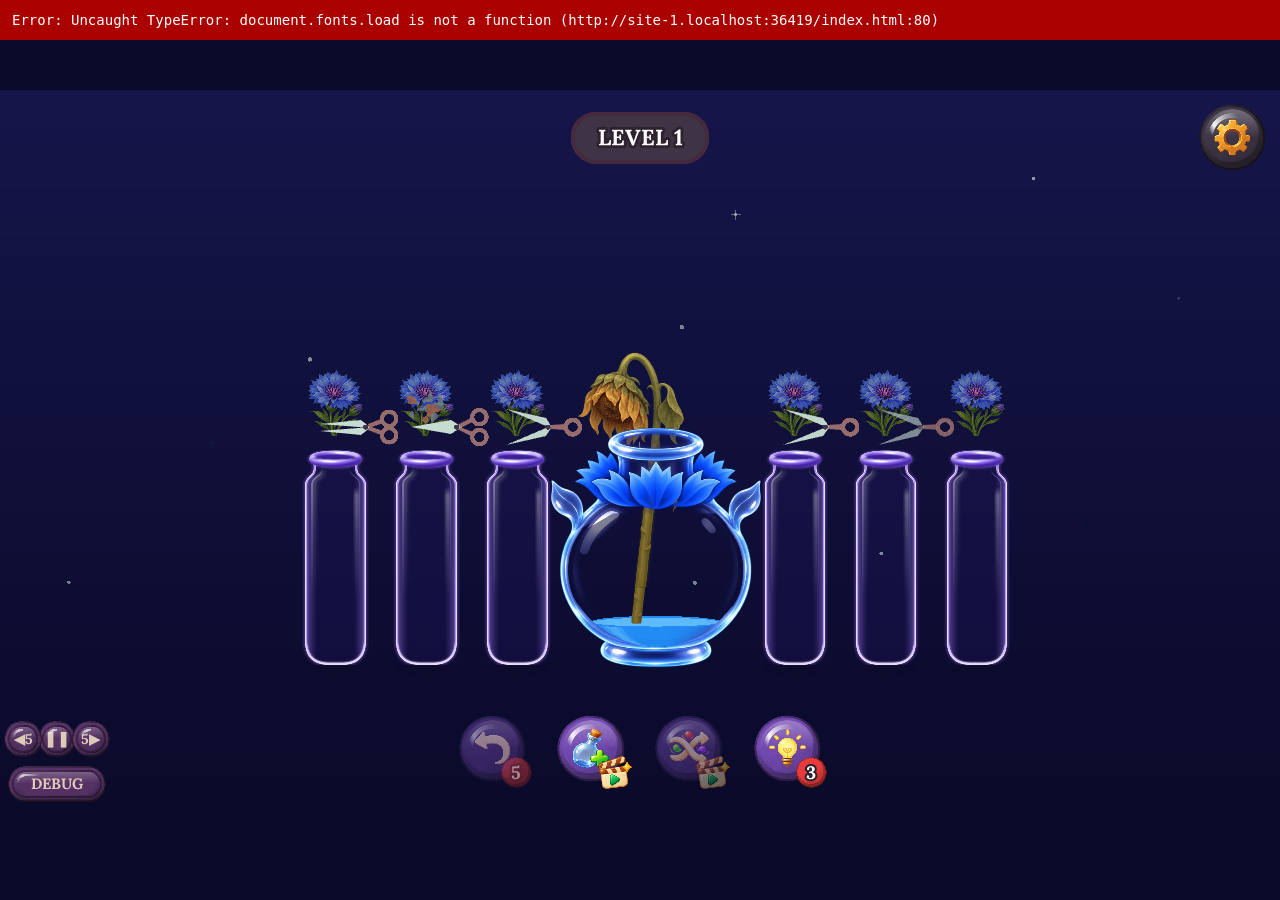
==== commit 3f28cbbb: "deploy 2026-11-22 22:23" ====
--- a/index.html
+++ b/index.html
@@ -57,6 +57,8 @@
 @font-face { font-family: 'Lora'; font-style: normal; font-weight: 400 700; font-display: block; src: url(./assets/fonts/lora-latin.woff2) format('woff2'); unicode-range: U+0000-00FF, U+0131, U+0152-0153, U+02BB-02BC, U+02C6, U+02DA, U+02DC, U+0304, U+0308, U+0329, U+2000-206F, U+20AC, U+2122, U+2191, U+2193, U+2212, U+2215, U+FEFF, U+FFFD; }
 @font-face { font-family: 'Lora'; font-style: normal; font-weight: 400 700; font-display: block; src: url(./assets/fonts/lora-latin-ext.woff2) format('woff2'); unicode-range: U+0100-02BA, U+02BD-02C5, U+02C7-02CC, U+02CE-02D7, U+02DD-02FF, U+0304, U+0308, U+0329, U+1D00-1DBF, U+1E00-1E9F, U+1EF2-1EFF, U+2020, U+20A0-20AB, U+20AD-20C4, U+2113, U+2C60-2C7F, U+A720-A7FF; }
 @font-face { font-family: 'Lora'; font-style: normal; font-weight: 400 700; font-display: block; src: url(./assets/fonts/lora-cyrillic.woff2) format('woff2'); unicode-range: U+0301, U+0400-045F, U+0490-0491, U+04B0-04B1, U+2116; }
+@font-face { font-family: 'Lora'; font-style: normal; font-weight: 400 700; font-display: block; src: url(./assets/fonts/lora-vietnamese.woff2) format('woff2'); unicode-range: U+0102-0103, U+0110-0111, U+0128-0129, U+0168-0169, U+01A0-01A1, U+01AF-01B0, U+0300-0301, U+0303-0304, U+0308-0309, U+0323, U+0329, U+1EA0-1EF9, U+20AB; }
+@font-face { font-family: 'Lora'; font-style: normal; font-weight: 400 700; font-display: block; src: url(./assets/fonts/gowun-batang-ko.woff2) format('woff2'); unicode-range: U+1100-11FF, U+3130-318F, U+AC00-D7A3; }
 </style>
 </head>
 <body><div id="game"></div><div id="splash"><img src="assets/sprites/logo-splash.webp" alt="Petal Pour: Water Sort Puzzle" onerror="this.remove()"><div id="bar"><i></i></div></div>
@@ -72,9 +74,10 @@
 </script>
 <script src="GameAnalytics.min.js"></script>
 <script src="phaser.min.js"></script>
-<script>"use strict";(()=>{var Q={game:"166945b38e67add432bfcd28b57b572b",secret:"384b71b4c9a83153163c90009c88fb62271e19cf",build:"web"};var bn="0.6.108 (20261121)",cd="v"+bn.split(" ")[0],pd="0.2.18",Cn=4,he=64,fr=48,xE=40,ee=Cn*fr+xE+6,ot=he*1.6,Ml=110,ca=96,pa=24,at=20,Jt={fly:120,tilt:107,flow:167,shake:120,select:90,rise:173,splash:420,seal:420},da="#2e222f",Bs="#fdcbb0",qt=16368171,dd=!1,W=[{color:11412276,name:"poppy"},{color:5086182,name:"cornflower"},{color:16368171,name:"sunflower"},{color:2014323,name:"mint"},{color:11044083,name:"lavender"},{color:16476957,name:"mushroom"},{color:15564953,name:"rose"},{color:13098192,name:"chamomile"},{color:9425919,name:"bellflower"},{color:962459,name:"cactus"},{color:2330723,name:"fern"},{color:8592477,name:"thyme"}],hr=typeof window<"u",wE=hr&&(/iPad|iPhone|iPod/.test(navigator.userAgent)||navigator.platform==="MacIntel"&&navigator.maxTouchPoints>1),SE=hr?navigator.deviceMemory??8:8,Ze=hr&&(()=>{try{let e=document.createElement("canvas").getContext("webgl"),s=e?.getExtension("WEBGL_debug_renderer_info"),t=s?String(e.getParameter(s.UNMASKED_RENDERER_WEBGL)):"";return e?.getExtension("WEBGL_lose_context")?.loseContext(),/PowerVR|Mali-(4|T[67]|G5[12])|Adreno \(TM\) (3|50)/i.test(t)}catch{return!1}})(),DE=hr&&(()=>{try{return localStorage.getItem("pp_lowfps")==="1"}catch{return!1}})(),q=!hr||wE||SE<4||Ze||DE?1:Math.min(2,Math.max(1,window.devicePixelRatio||1)),kl=e=>e.cameras.main.setZoom(q).setOrigin(0),pe=e=>({w:e.scale.width/q,h:e.scale.height/q}),vs='Lora, Georgia, "Times New Roman", serif',xn=(e,s)=>{let t=Pl(e,s);return{top:70*t,bottom:100*t}},OE=hr&&matchMedia("(pointer: coarse)").matches,Pl=(e,s)=>{let t=Math.min(e,s,Math.max(e,s)*(s>e?.46208530805687204:.5625));return Math.max(.85,OE?Math.min(1.4,t/390*1.15):t/390*(s>e?.8:.76))};var md=null,Er=e=>{md=e},ma=()=>md??localStorage;function le(e){try{return ma().getItem(e)}catch{return null}}function Z(e,s){try{ma().setItem(e,s)}catch{}}function Js(e){try{ma().getItem(e)!==null&&ma().removeItem(e)}catch{}}var fa={select:[3,.4,60],pour:[2,.45,80],drip:[5,.3,60],cork:[2,.45,60],seal:[1,.6,40],nope:[3,.35,40],win:[1,.8],click:[2,.7,40],dud:[2,.3,40],leaf:[3,.6,80],paper:[2,.8,60],star:[3,.4],bonus:[1,.35,40],coin:[3,.4,60],bell:[1,.3],shine:[1,.5],art:[2,.5,40],magic:[1,.6],bubble:[6,.5,300]},BE=60,ud=new Map,Gl=e=>fa[e][0]===1?[e]:Array.from({length:fa[e][0]},(s,t)=>`${e}-0${t+1}`),Ad=e=>{for(let s of Object.keys(fa))for(let t of Gl(s))e.load.audio(`sfx-${t}`,`assets/audio/${t}.ogg`)},it=null,qs=new Set,gd="pp_sound";function yd(e){it=e.sound,Qr()||qs.add("user"),it.mute=qs.size>0,it.once(Phaser.Sound.Events.UNLOCKED,()=>Le("user",!Qr()));let s=it.context;if(s)for(let t of["pointerdown","touchend","click"])window.addEventListener(t,()=>{s.state!=="running"&&s.resume().catch(()=>{})},!0)}function Le(e,s){s?qs.add(e):qs.delete(e),it&&(it.mute=qs.size>0),!s&&e==="user"&&Dn()}var Qr=()=>le(gd)!=="0";function bd(e){Z(gd,e?"1":"0"),Le("user",!e)}function O(e,s,t){if(!it||qs.size)return;let n=performance.now();if(n-(ud.get(e)??-1e9)<BE)return;ud.set(e,n);let r=Gl(e),[,o,a=0]=fa[e];s??=a?Math.round((Math.random()*2-1)*a):0;try{it.play(`sfx-${r[t??Math.floor(Math.random()*r.length)]}`,{volume:o*_t("sfx"),detune:s})}catch{}}var Cd={sfx:1,music:.2,ambient:.06},ha=e=>({sfx:"pp_sfx_vol",music:"pp_mus_vol",ambient:"pp_amb_vol"})[e];function _t(e){let s=parseFloat(le(ha(e))??"");return isNaN(s)?Cd[e]:Math.max(0,Math.min(1,s))}function Ea(e,s){Z(ha(e),s.toFixed(2)),e==="ambient"&&Mt(Sn),e==="music"&&(wn?.setVolume(Od*_t("music")),Dn())}function xd(e){let s=_t(e);s>0?(Z(ha(e)+"_on",s.toFixed(2)),Ea(e,0)):Ea(e,parseFloat(le(ha(e)+"_on")??"")||Cd[e])}var Rl={"amb-day":.4,"amb-rain":.6,"amb-wind":.5,"amb-night":.55},vE=[.03,.08],TE=[9e3,24e3],ua=([e,s])=>e+Math.random()*(s-e);function wd(){yt?.time.delayedCall(ua(TE),()=>{let e=_t("ambient"),s=Gl("bubble");if(it&&e>0&&!qs.size)try{it.play(`sfx-${s[Math.floor(Math.random()*s.length)]}`,{volume:ua(vE)*e,detune:ua([-300,300]),rate:ua([.85,1.15])})}catch{}wd()})}var ga=e=>["amb-day","amb-rain","amb-wind","amb-wind","amb-day","amb-night"][e]??"amb-day",Sn=["amb-day"],yt=null,fd=new Map,Aa=new Set,Sd=e=>{yt=e,Mt(Sn),wd()};function Dd(e){for(let s of Object.keys(Rl)){let t=`loop-${s}`;Aa.has(s)||e.cache.audio.exists(t)||(Aa.add(s),e.load.audio(t,`assets/audio/${s}.ogg`).once(`filecomplete-audio-${t}`,()=>Mt(Sn)))}}var Ar=["music-lily-pads","music-stained-glass","music-midnight","music-levels"],Od=.5,qr=Math.floor(Math.random()*Ar.length),wn=null,Bd=e=>`mus-${Ar[e%Ar.length]}`,Ll=new Set;function hd(e){let s=Bd(e);!yt||Ll.has(s)||(Ll.add(s),yt.load.audio(s,`assets/audio/${Ar[e%Ar.length]}.ogg`).once(`filecomplete-audio-${s}`,Dn),yt.load.isLoading()||yt.load.start())}var Ed=()=>_t("music")>0&&!qs.has("user");function Dn(){if(!it||!yt||wn)return;let e=Bd(qr);if(!it.game.cache.audio.exists(e)){if(!Ed())return;yt.load.isLoading()&&!Ll.has(e)?yt.load.once(Phaser.Loader.Events.COMPLETE,Dn):hd(qr);return}wn=it.add(e,{volume:Od*_t("music")}),wn.once(Phaser.Sound.Events.COMPLETE,()=>{wn?.destroy(),wn=null,qr=(qr+1)%Ar.length,Dn()}),wn.play(),Ed()&&hd(qr+1)}function Mt(e){if(Sn=typeof e=="string"?[e]:e,!it||!yt)return;let s=_t("ambient");for(let t of Object.keys(Rl)){let n=s>0&&Sn.includes(t),r=fd.get(t),o=n?Rl[t]*s:0;if(r){yt.tweens.add({targets:r,volume:o,duration:800});continue}if(!n)continue;let a=`loop-${t}`;if(it.game.cache.audio.exists(a)){let i=it.add(a,{loop:!0,volume:0});fd.set(t,i),i.play(),Mt(Sn);return}Aa.has(t)||(Aa.add(t),yt.load.audio(a,`assets/audio/${t}.ogg`).once(`filecomplete-audio-${a}`,()=>Mt(Sn)),yt.load.isLoading()||yt.load.start())}}var Qs=null,vd=!1,Id=e=>{try{Qs&&e(Qs)}catch(s){console.warn("[poki]",s)}};async function Md(){let e=window.PokiSDK}var Td=!1,kd=()=>{Td||(Td=!0,Id(e=>e.gameLoadingFinished()))};function Pd(e){e!==vd&&(vd=e,Id(s=>e?s.gameplayStart():s.gameplayStop()))}var ya=()=>!!Qs,Rd=()=>Qs?Qs.commercialBreak().then(()=>{},e=>console.warn("[poki] commercialBreak",e)):Promise.resolve(),Ld=()=>Qs?Qs.rewardedBreak().catch(e=>(console.warn("[poki] rewardedBreak",e),!1)):Promise.resolve(!1);var gr=typeof Q<"u"?Q:null,IE=["win","brew","sale","gift","daily","mile","ad","boost","playon","cork","pot","seeds","market","shop","refill","art","sow","prize","debug"],xa=null,Gd=(e,s)=>{try{s(e)}catch(t){console.warn("[analytics]",t)}},eo=[],Fl=0,Fd=e=>{try{return e.isSdkReady(!0,!1)}catch{return!0}},Ts=e=>{let s=xa;if(s){if(!eo.length&&Fd(s))return Gd(s,e);eo.length<300&&eo.push(e),Fl||=window.setInterval(()=>{if(!Fd(s))return;clearInterval(Fl),Fl=0;let t=eo;eo=[],t.forEach(n=>Gd(s,n))},250)}},yr=null,Nd=e=>{yr=e},wa=()=>!!gr||!!yr,Vl=(e,s,t)=>yr?.("level",t===void 0?{id:e,status:s}:{id:e,status:s,moves:t});function Hd(){if(typeof Q>"u"||!Q)return;let e=window.gameanalytics?.GameAnalytics;if(!(!gr||!e))try{e.configureBuild(`${bn.split(" ")[0]} ${gr.build}`),e.configureAvailableResourceCurrencies(["coins","seeds"]),e.configureAvailableResourceItemTypes([...IE]),e.initialize(gr.game,gr.secret),xa=e;for(let[s,t]of _l)Ts(n=>n.addErrorEvent(s,t));_l=[];for(let s of Hl)Ts(t=>t.addDesignEvent(s));Hl=[]}catch(s){console.warn("[analytics] init failed:",s)}}var Sa=(e,s,t)=>t>=0?`order_${String(t+1).padStart(2,"0")}`:s?"daily":`level_${String(e+1).padStart(2,"0")}`,_d=e=>{Vl(e,"start"),Ts(s=>s.addProgressionEvent(1,e))},Ud=(e,s)=>{Vl(e,"complete",s),Ts(t=>t.addProgressionEvent(2,e,void 0,void 0,s))},Vd=e=>{Vl(e,"fail"),Ts(s=>s.addProgressionEvent(3,e))},De=(e,s)=>{if(yr){let[t,...n]=e.split(":");yr(t,s===void 0?{id:n.join(":")}:{id:n.join(":"),value:s})}Ts(t=>t.addDesignEvent(e,s))},Yl=(e,s,t)=>{s&&Ts(n=>n.addResourceEvent(s>0?1:2,e,Math.abs(s),t,t))},Da=(e,s,t,n)=>Ts(r=>r.addAdEvent({show:2,failedShow:3,rewardReceived:4}[e],s==="rewarded"?2:4,n,t)),Ca=new Set,Hl=[];function On(e){!wa()||Ca.has(e)||(Ca.add(e),xa||yr?De(`funnel:${e}`):Hl.push(`funnel:${e}`))}var ba="",ME=()=>typeof matchMedia=="function"&&matchMedia("(pointer: coarse)").matches?"mobile":"desktop";function br(e){!wa()||Ca.has(`boot:${e}`)||(Ca.add(`boot:${e}`),ba||document.addEventListener("visibilitychange",function s(){if(ba==="ready")return document.removeEventListener("visibilitychange",s);document.visibilityState==="hidden"&&De(`quit:boot:${ba}`)}),ba=e,De(`boot:${ME()}:${e}`,Math.round(performance.now()/100)/10))}function Is(e){let s=le("pp_ga_once")??"";!wa()||s==="all"||s.split(",").includes(e)||(Z("pp_ga_once",s?`${s},${e}`:e),De(`first:${e}`))}function Yd(e){if(!wa()||typeof document>"u")return;let s="";document.addEventListener("visibilitychange",()=>{if(document.visibilityState!=="hidden")return;let t=e();t!==s&&De(`quit:${s=t}`)})}var Nl=new Set,_l=[];function Ul(e,s){s=s.slice(0,8192),!(!gr||Nl.has(s)||Nl.size>=20)&&(Nl.add(s),xa?Ts(t=>t.addErrorEvent(e,s)):_l.push([e,s]))}var kE=0,Wd=e=>{kE++<5&&Ul(4,e)};typeof window<"u"&&(window.addEventListener("error",e=>Ul(5,e.error?.stack||`${e.message} @ ${e.filename}:${e.lineno}`)),window.addEventListener("unhandledrejection",e=>{let s=e.reason;Ul(4,(s instanceof Error?s.stack||s.message:String(s))||"unhandledrejection")}));var Kl=!1,en=null,Xd=!1,Oa=null,Zd=()=>{Oa&&(Xd?Oa.pause():Oa.resume())},Wl=e=>{Xd=e,Le("pause",e),Zd()},Jd=e=>{Oa=e,Zd()},jd="pp.save",qd=e=>{try{en?.platform.sendMessage(e).catch(()=>{})}catch(s){console.warn("[playgama]",e,s)}};async function Qd(){let e=window.bridge;if(!Kl||!e)return;try{await e.initialize(),en=e}catch(r){console.warn("[playgama] initialize",r);return}e.gameVersion=bn.split(" ")[0],Nd((r,o)=>{try{Promise.resolve(e.analytics?.send(r,o)).catch(()=>{})}catch(a){console.warn("[playgama] event",r,a)}});try{e.advertisement.on("interstitial_state_changed",()=>$d(e.advertisement.interstitialState)),e.advertisement.on("rewarded_state_changed",()=>$d(e.advertisement.rewardedState));let r=a=>Le("portal",a===!1),o=a=>Wl(a===!0);Ba=e.platform.isAudioEnabled,r(Ba),o(e.advertisement.interstitialState==="opened"),e.platform.on("audio_state_changed",r),e.platform.on("pause_state_changed",o),document.addEventListener("visibilitychange",()=>{Bn||Wl(document.hidden)})}catch(r){console.warn("[playgama] on(event)",r)}let s={};try{let r=await e.storage.get(jd,!0);if(typeof r=="string"&&(r=JSON.parse(r)),r&&typeof r=="object")for(let[o,a]of Object.entries(r))typeof a=="string"&&(s[o]=a)}catch(r){console.warn("[playgama] storage.get",r);return}let t=!1,n=()=>{t||(t=!0,queueMicrotask(()=>{t=!1,e.storage.set(jd,{...s}).catch(r=>console.warn("[playgama] storage.set",r))}))};Er({getItem:r=>s[r]??null,setItem:(r,o)=>{s[r]!==o&&(s[r]=o,n())},removeItem:r=>{r in s&&(delete s[r],n())}})}var Kd=!1,e0=()=>{Kd||(Kd=!0,qd("game_ready"))},zd=!1;function t0(e){e!==zd&&(zd=e,qd(e?"gameplay_started":"gameplay_stopped"))}var Bn=null,jl=!1,zl=!1,Ba=!0;function $d(e){if(e==="rewarded"&&(jl=!0),e!=="closed"&&e!=="failed")return;try{window.focus()}catch{}if(document.hidden||(Wl(!1),Le("portal",!Ba)),!Bn)return;zl=e==="failed";let s=Bn;Bn=null,s(e==="closed"&&jl)}function s0(e){return!en||Bn?Promise.resolve(!1):(jl=!1,zl=!1,Ba=en.platform.isAudioEnabled,new Promise(s=>{Bn=s;try{e(en.advertisement)}catch(t){console.warn("[playgama] show ad",t),Bn=null,s(!1)}}))}var $l=()=>!!en,Xl=()=>!!en?.advertisement.isRewardedSupported,n0=()=>zl,r0=()=>en?.advertisement.isInterstitialSupported?s0(e=>e.showInterstitial()).then(()=>{}):Promise.resolve(),o0=()=>Xl()?s0(e=>e.showRewarded()):Promise.resolve(!1);var PE=!1,Cr=null,va=e=>{try{Cr&&e(Cr)}catch(s){console.warn("[crazygames]",s)}};async function l0(){let e=window.CrazyGames?.SDK;if(!(!PE||!e)){try{await(window.__cgInit??e.init())}catch(s){console.warn("[crazygames] init",s);return}e.environment!=="disabled"&&(Cr=e,Er(e.data),va(s=>{Le("portal",s.game.settings.muteAudio),s.game.addSettingsChangeListener(t=>Le("portal",t.muteAudio))}),va(s=>s.game.loadingStart()))}}var a0=!1,c0=()=>{a0||(a0=!0,va(e=>e.game.loadingStop()))},i0=!1;function p0(e){e!==i0&&(i0=e,va(s=>e?s.game.gameplayStart():s.game.gameplayStop()))}var RE=!1,to=()=>RE&&!!Cr;function d0(e){return new Promise(s=>{if(!Cr)return s(!1);try{Cr.ad.requestAd(e,{adFinished:()=>s(!0),adError:()=>s(!1)})}catch(t){console.warn("[crazygames] requestAd",t),s(!1)}})}var m0=()=>d0("midgame").then(()=>{}),u0=()=>d0("rewarded");var LE=!1,vn=null,ql=e=>{try{vn&&Promise.resolve(e(vn)).catch(s=>console.warn("[gamepix]",s))}catch(s){console.warn("[gamepix]",s)}},Ql=e=>{try{let s=new URL(e).hostname;return s==="gamepix.com"||s.endsWith(".gamepix.com")}catch{return!1}},f0=()=>{try{let e=location.ancestorOrigins?.[0];if(e&&Ql(e))return e}catch{}try{let e=document.referrer?new URL(document.referrer).origin:"";return Ql(e)?e:""}catch{return""}},Ta=null,ec=new Set,E0=()=>{let e=ec.size>0;Le("pause",e),Ta&&(e?Ta.pause():Ta.resume())},Zl=(e,s)=>{s?ec.add(e):ec.delete(e),E0()},A0=e=>{Ta=e,vn&&E0()},Ia={};function GE(e,s){let t=e.toLowerCase()+"_executed";return new Promise(n=>{let r=setTimeout(()=>o({success:!1}),9e4),o=a=>{clearTimeout(r),delete Ia[t],n(a)};Ia[t]=o;try{s&&window.parent.postMessage({type:"REQUEST_"+e,url:location.href},s)}catch{o({success:!1})}})}function g0(){let e=window.GamePix;if(!LE||!e)return;vn=e,e.localStorage&&Er({getItem:n=>{try{let r=e.localStorage.getItem(n);if(r===null||typeof r=="string")return r}catch{}try{return localStorage.getItem(n)}catch{return null}},setItem:(n,r)=>{e.localStorage.setItem(n,r)},removeItem:n=>{e.localStorage.removeItem(n)}});let s=()=>Zl("sdk",!0),t=()=>Zl("sdk",!1);e.on={...e.on,pause:s,resume:t,soundOff:()=>Le("portal",!0),soundOn:()=>Le("portal",!1)},e.pause=s,e.resume=t,addEventListener("message",n=>{if(!Ql(n.origin))return;let r=n.data??{},o=String(typeof r.message=="string"?r.message:typeof r.type=="string"?r.type:"").toLowerCase();Ia[o]?Ia[o]({success:!!r.success}):o==="pause"?s():o==="resume"?t():o==="soundoff"?Le("portal",!0):o==="soundon"&&Le("portal",!1)}),document.addEventListener("visibilitychange",()=>Zl("tab",document.hidden))}var h0=!1,y0=()=>{h0||(h0=!0,ql(e=>e.loaded()))},b0=e=>{ql(s=>s.happyMoment()),ql(s=>s.updateLevel(e))},Jl=!1;function C0(e){if(!vn||Jl)return Promise.resolve(!1);Jl=!0;let s=vn;return Promise.resolve().then(()=>e?s.rewardAd():s.interstitialAd()).then(t=>t?.success||!/player not found/i.test(t?.message??"")||!f0()?t:GE(e?"REWARD_AD":"INTERSTITIAL_AD",f0())).then(t=>!!t?.success,t=>(console.warn("[gamepix] ad",t),!1)).finally(()=>{Jl=!1})}var Ma=()=>!!vn,x0=()=>C0(!1).then(()=>{}),w0=()=>C0(!0);var S0=!1,Ra=()=>window.gdsdk??null,sc=()=>{try{Ra()?.preloadAd("rewarded").catch(()=>{})}catch{}},nc=!1,Pa=!1,ka=null,D0=()=>{Le("pause",Pa),ka&&(Pa?ka.pause():ka.resume())},O0=e=>{ka=e,Pa&&D0()};function B0(){S0&&(window.__gdOnEvent=e=>{e==="SDK_READY"?(nc=!0,sc()):(e==="SDK_GAME_PAUSE"||e==="SDK_GAME_START")&&(Pa=e==="SDK_GAME_PAUSE",D0())},Ra()&&(nc=!0,sc()))}var so=()=>S0&&nc&&!!Ra(),tc=!1;function v0(e){let s=Ra();return!so()||!s||tc?Promise.resolve(!1):(tc=!0,Promise.resolve().then(()=>e?s.showAd("rewarded"):s.showAd()).then(()=>!0,t=>(console.warn("[gd] ad",t),!1)).finally(()=>{tc=!1,e&&sc()}))}var T0=()=>v0(!1).then(()=>{}),I0=()=>v0(!0);var FE=!1,Ga=null,La=null,oc=!1,M0=!1,no=()=>{let e=oc||M0||document.hidden;Le("pause",e),La&&(e?La.pause():La.resume())},k0=e=>{La=e,Ga&&no()};function P0(){let e=window.y8;return!FE||!e?Promise.resolve():(addEventListener("blur",()=>{oc=!0,no()}),addEventListener("focus",()=>{oc=!1,no()}),document.addEventListener("visibilitychange",no),new Promise(s=>{let t=setTimeout(s,5e3);addEventListener("y8sdk.ready",()=>{try{let n=e.sdk();n.init({appId:"",autoLogin:!1},{gameId:""}),Ga=n}catch(n){console.warn("[y8] init",n)}clearTimeout(t),s()},{once:!0});try{e.emitReadyEvent?.()}catch{}}))}var Fa=()=>!!Ga,rc=!1;function R0(e){let s=Ga;return!s||rc?Promise.resolve(!1):(rc=!0,new Promise(t=>{let n=!1,r=!1,o=0,a=l=>{M0=l,no()},i=()=>{r||(r=!0,clearTimeout(o),rc=!1,a(!1),t(n))},c=l=>{clearTimeout(o),o=window.setTimeout(i,l)};c(5e3);try{Promise.resolve(s.showAd({type:e?"reward":"next",name:e?"reward":"level-break",beforeAd:()=>{c(12e4),a(!0)},afterAd:()=>a(!1),adBreakDone:i,...e?{beforeReward:l=>l(),adViewed:()=>{n=!0}}:{}})).catch(l=>{console.warn("[y8] ad",l),i()})}catch(l){console.warn("[y8] ad",l),i()}}))}var L0=()=>R0(!1).then(()=>{}),G0=()=>R0(!0);var Ce=(e,s)=>e.caps?.[s]??e.cap,F0={buds:45,lock:71,caps:101,frost:131,mark:171},N0=e=>Object.keys(F0).find(s=>F0[s]===e),H0={2:"frost",7:"buds",15:"lock",21:"mark"},NE=["caps"],Na=e=>{let s=H0[e]??(Object.values(H0).includes(N0(e))?void 0:N0(e));return s&&!NE.includes(s)?s:void 0},tn=(e,s)=>{let t=e.lock?.find(([n])=>n===s);return!t||e.flasks.some((n,r)=>n[0]===t[1]&&We(e,r))?-1:t[1]},Ms=(e,s)=>{let t=e.frost?.find(([n])=>n===s);return t?Math.max(0,t[1]-(e.t??0)):0},ks=(e,s)=>e.mark?.find(([t])=>t===s)?.[1]??-1;function U0(e){let s=new Map;for(let o of e.flasks)for(let a of o)s.set(a,(s.get(a)??0)+1);let t=[...s.keys()].filter(o=>s.get(o)>e.cap).sort((o,a)=>o-a),n=e.flasks.map(()=>-1),r=e.flasks.map((o,a)=>a).filter(o=>o>=e.src&&Ce(e,o)>e.cap);for(let o of r)t.includes(e.flasks[o][0])&&(n[o]=e.flasks[o][0],t.splice(t.indexOf(n[o]),1));for(let o of r)n[o]<0&&(n[o]=t.shift()??-1);return n}var bt=(e,s)=>tn(e,s)>=0||Ms(e,s)>0;function kt(e){let s=0;for(;s<e.length&&e[e.length-1-s]===e[e.length-1];)s++;return s}var V0=(e,s)=>e.length===s&&kt(e)===s,Ha=(e,s,t=e.flasks[s]??[])=>V0(t,Math.max(Ce(e,s),e.cap))&&(!e.caps?.some(n=>n>e.cap)||e.flasks.every((n,r)=>r===s||!n.includes(t[0]))),We=(e,s)=>s>=e.src&&Ha(e,s)&&(!e.pot||!!e.pot.sort&&!e.pot.recipe.includes(e.flasks[s][0],e.pot.done));function Ps(e,s,t){return e.loop?t!==-3?0:s>=e.src&&e.flasks[s]?.length&&!We(e,s)&&!bt(e,s)?Math.min(kt(e.flasks[s]),e.loop-(e.pipe?.length??0)):0:UE(e,s,t)}function Y0(e,s,t){let n=e.flasks[s];return s<e.src||We(e,s)||bt(e,s)||n.length&&n[n.length-1]!==t||e.mark&&ks(e,s)>=0&&ks(e,s)!==t?0:Math.max(0,Ce(e,s)-n.length)}var HE=(e,s,t)=>{let n=e.flasks.length;for(let r=1;r<=n;r++)if(Y0(e,(t+r)%n,s)>0)return(t+r)%n;return-1};function _E(e,s){let t=e.pipe,n=[];for(let r=!0;r;){r=!1;for(let o=0;o<t.length;){let a=1;for(;t[o+a]===t[o];)a++;let i=t[o],c=HE(e,i,s);if(c<0){o+=a;continue}let l=Math.min(a,Y0(e,c,i));n.push({e:i,n:l,to:c,B:e.flasks[c]}),e.flasks[c]=[...e.flasks[c],...Array(l).fill(i)],t.splice(o,l),r=!0}}return n}var ac=(e,s)=>sn(e,s,-3)?.move.drains?.[0]?.to??-1;function UE(e,s,t){let n=e.flasks[s],r=e.flasks[t];if(s===e.trash||!n?.length)return 0;if(t===-2){let o=e.pot?.recipe,a=e.pot?.done??0;if(!o||s<e.src||bt(e,s)||n[n.length-1]!==o[a])return 0;let i=0;for(;o[a+i]===o[a];)i++;return e.pot.part?Math.min(kt(n),i):kt(n)===i?i:0}return s===t||t<e.src||!r||r.length>=Ce(e,t)||We(e,s)||Ce(e,s)>e.cap||(e.lock||e.frost)&&(bt(e,s)||bt(e,t))||t!==e.trash&&r.length&&r[r.length-1]!==n[n.length-1]||e.mark&&ks(e,t)>=0&&ks(e,t)!==n[n.length-1]?0:Math.min(kt(n),Ce(e,t)-r.length)}function sn(e,s,t){let n=Ps(e,s,t);if(!n)return null;let r=e.flasks.slice(),o=r[s].slice();r[s]=o.slice(0,-n);let a=e.frost?{t:(e.t??0)+1}:{};if(t===-2)return{s:{...e,flasks:r,pot:{...e.pot,done:e.pot.done+n},...a},move:{from:s,to:t,n}};if(t!==-3&&(r[t]=[...r[t],...o.slice(-n)]),!e.loop)return{s:{...e,flasks:r,...a},move:{from:s,to:t,n}};let i={...e,flasks:r,...a,pipe:[...e.pipe??[],...t===-3?o.slice(-n):[]]},c=_E(i,s);return{s:i,move:{from:s,to:t,n,...c.length?{drains:c}:{}}}}var Rs=e=>(!e.pot||e.pot.done===e.pot.recipe.length)&&!e.pipe?.length&&(!!e.pot&&!e.pot.sort||e.flasks.every((s,t)=>!s.length||t>=e.src&&Ha(e,t))),_a=(e,s=0,t=4)=>({flasks:e.map(n=>[...n].map(r=>r.charCodeAt(0)-65)),cap:t,src:s}),_0=e=>e.flasks.map(s=>s.map(t=>String.fromCharCode(65+t)).join("")),ic=(e,s)=>(e.caps?Ce(e,s):"")+(e.lock&&tn(e,s)>=0?"!"+tn(e,s):"")+(e.frost&&Ms(e,s)?"*"+Ms(e,s):"")+(e.mark&&ks(e,s)>=0?"@"+ks(e,s):""),nn=e=>{let s=_0(e);if(e.pot&&!e.pot.sort)return s.join("|")+"#"+e.pot.done;let t=e.caps||e.lock||e.frost||e.mark||e.loop?s.map((n,r)=>ic(e,r)+":"+n):s;return e.loop?t.join("|")+"#"+_0({...e,flasks:[e.pipe??[]]})[0]:s.slice(0,e.src).sort().join("|")+"#"+t.slice(e.src).sort().join("|")+(e.pot?"#"+e.pot.done:"")},W0=e=>({s:e,past:[],moves:0});function Ua(e,s,t){let n=sn(e.s,s,t);return n?(e.past.push(e.s),e.s=n.s,e.moves++,n.move):null}function lc(e){let s=e.past.pop();return s&&(e.s=s),!!s}var j0=(e,s,t=!1)=>e>=14&&(t||(e+s)%2===0),K0=(e,s,t=!1)=>!!e&&(t||s%2===0),cc=(e,s)=>s>=e.src&&s!==e.trash&&!We(e,s)&&!bt(e,s)&&new Set(e.flasks[s]).size>1;function z0(e,s,t){if(!cc(e,s))return null;let n=e.flasks[s],r=[...new Set(n)].map(c=>n.filter(l=>l===c)),o=c=>c.length<2?[c]:c.flatMap((l,d)=>o([...c.slice(0,d),...c.slice(d+1)]).map(m=>[l,...m])),a=o(r).map(c=>c.flat()).filter(c=>c.join()!==n.join()),i=e.flasks.slice();return i[s]=a[Math.floor(t()*a.length)],{...e,flasks:i}}function pc(e,s){for(let t of[e.s,...e.past])(t.caps||s!==void 0)&&(t.caps=[...t.caps??t.flasks.map(()=>t.cap),s??t.cap]),t.flasks=[...t.flasks,[]]}function Tn(e){if(e.pot&&!e.pot.sort)return[-2,...e.flasks.keys()].flatMap(d=>e.flasks.flatMap((m,p)=>{let f=Ps(e,p,d);return f?[{from:p,to:d,n:f}]:[]}));let s=e.pot?e.flasks.flatMap((d,m)=>{let p=Ps(e,m,-2);return p?[{from:m,to:-2,n:p}]:[]}):[],t=[],n=[],r=!e.caps&&!e.lock&&!e.frost&&!e.mark&&!e.loop,o=new Map,a=r?e.flasks.findIndex((d,m)=>m>=e.src&&!d.length):-1,i=r?[]:e.flasks.map((d,m)=>ic(e,m));r||e.flasks.forEach((d,m)=>{m>=e.src&&!d.length&&!o.has(i[m])&&!bt(e,m)&&o.set(i[m],m)});let c=!!e.frost&&e.flasks.some((d,m)=>Ms(e,m)>0);e.flasks.forEach((d,m)=>{if(!d.length||We(e,m))return;let p=m>=e.src&&kt(d)===d.length;e.flasks.forEach((f,u)=>{if(!f.length&&(r?u!==a||p:o.get(i[u])!==u||p&&!c&&i[u]===i[m]))return;let E=Ps(e,m,u);E&&(f.length?t:n).push({from:m,to:u,n:E})})});let l=e.loop?e.flasks.flatMap((d,m)=>{let p=Ps(e,m,-3);return p?[{from:m,to:-3,n:p}]:[]}):[];return[...s,...t,...l,...n]}function $0(e){if(e.loop||e.pot&&!e.pot.sort)return!Tn(e).length;let s=new Set([nn(e)]),t=[e];for(let n of t)for(let r of Tn(n)){let o=n.flasks[r.to],a=sn(n,r.from,r.to).s,i=nn(a);if(!o?.length||r.from<n.src||r.n>=kt(n.flasks[r.from])||Ha(a,r.to))return!1;s.has(i)||(s.add(i),t.push(a))}return!0}function Va(e,s=2e4){if(Rs(e))return[];let t=new Set([nn(e)]),n=[{s:e,ms:Tn(e),i:0}],r=[];for(;n.length;){let o=n[n.length-1];if(o.i>=o.ms.length){n.pop(),r.pop();continue}let a=o.ms[o.i++],i=sn(o.s,a.from,a.to).s;if(Rs(i))return[...r,a];let c=nn(i);if(!t.has(c)){if(t.size>=s)return;t.add(c),r.push(a),n.push({s:i,ms:Tn(i),i:0})}}return null}function dc(e,s=3e5,t=Rs){let n=new Map([[nn(e),null]]),r=[e];if(t(e))return[];for(let o=0;o<r.length;o++)for(let a of Tn(r[o])){let i=sn(r[o],a.from,a.to).s,c=nn(i);if(!n.has(c)){if(n.set(c,[nn(r[o]),a]),t(i)){let l=[];for(let d=n.get(c);d;d=n.get(d[0]))l.unshift(d[1]);return l}if(n.size>=s)return;r.push(i)}}return null}function ds(e){return()=>{e=e+1831565813|0;let s=Math.imul(e^e>>>15,1|e);return s=s+Math.imul(s^s>>>7,61|s)^s,((s^s>>>14)>>>0)/4294967296}}var mc=[8,10,12],uc=e=>{let s=_a([...e.plants,...e.rows],e.plants.length,e.cap),t=e.mech?.caps,n=s.flasks.length,r=o=>o.charCodeAt(0)-65;return t&&(s.caps=s.flasks.map((o,a)=>a<n-t.length?s.cap:t[a-n+t.length])),e.mech?.lock&&(s.lock=e.mech.lock.map(([o,a])=>[s.src+o,r(a)])),e.mech?.frost&&(s.frost=e.mech.frost.map(([o,a])=>[s.src+o,a])),e.mech?.mark&&(s.mark=e.mech.mark.map(([o,a])=>[s.src+o,r(a)])),e.mech?.loop&&(s.loop=e.mech.loop),e.mech?.glass&&(s.pot={recipe:[...e.mech.glass].flatMap(o=>Array(s.cap).fill(r(o))),done:0,part:!0,sort:!0}),s},Ie=[{plants:[],rows:["BBC","D","CCBB","DDBB","C","BBD"],opt:8,rw:100,mech:{glass:"BB"}},{plants:[],rows:["DBBD","CABA","CACA","DDBC","",""],opt:12,rw:90,mech:{frost:[[3,3]]}},{plants:[],rows:["BBCB","ABCA","BAB","BBB","BBC","CAB"],opt:14,rw:100,mech:{glass:"BBB"}},{plants:[],rows:["ACAC","ACBB","BACB","",""],opt:10,rw:100},{plants:[],rows:["BDDC","DCCC","CCC","CBB","CCB","CDC"],opt:11,rw:100,mech:{glass:"CCC",frost:[[1,3]]}},{plants:[],rows:["CBBC","ADCD","BABD","CADA","C","C"],opt:14,rw:87,mech:{caps:[6]}},{plants:[],rows:["DDAB","DCAE","CEBA","BBEC","DAEC","",""],opt:15,rw:82,mech:{buds:!0}},{plants:[],rows:["DBEE","DBDC","AAAB","CEBC","EADC","",""],opt:14,rw:89,mech:{buds:!0,frost:[[1,3]]}},{plants:[],rows:["EDDC","AEAC","EACD","BEBC","BBDC","CA","",""],opt:17,rw:100,mech:{buds:!0,caps:[6]}},{plants:[],rows:["EBAC","AABA","AABE","EBDD","ADC","DAE","AAA","CCA"],opt:19,rw:100,mech:{frost:[[1,3]],glass:"AAA"}},{plants:[],rows:["ACAC","BDAC","DDED","EBBE","ABCE","",""],opt:15,rw:83,mech:{caps:[3]}},{plants:[],rows:["BECA","ECBA","CEAE","BDDA","DCDB","",""],opt:15,rw:83,mech:{caps:[3]}},{plants:[],rows:["BBBC","BDBC","CBBB","BDDB","AAB","BBB","BBC","ADA"],opt:17,rw:100,mech:{buds:!0,glass:"BBBB"}},{plants:[],rows:["DDCA","ABDB","CCCA","ECED","ABCB","EE","",""],opt:15,rw:89,mech:{caps:[6],frost:[[0,3]]}},{plants:[],rows:["DCBA","DBAA","DCBA","CDCB","",""],opt:13,rw:100,mech:{lock:[[3,"A"]]}},{plants:[],rows:["FEFA","FCED","CDBB","BBEA","CFDA","DCAE","",""],opt:18,rw:79,mech:{lock:[[1,"A"]]}},{plants:[],rows:["CCCA","CCDC","CDCC","BACC","CDC","CAD","BBA","CCB"],opt:20,rw:100,mech:{frost:[[0,4]],glass:"CCCC"}},{plants:[],rows:["BEAA","EACB","DFDF","CFBB","CCEA","CDED","CF","",""],opt:21,rw:85,mech:{lock:[[5,"F"]],caps:[6]}},{plants:[],rows:["DDBC","DADD","AADD","ADBD","DDB","DBD","CDC","DCD"],opt:21,rw:100,mech:{glass:"DDDD"}},{plants:[],rows:["DBAF","EDCB","AACF","EADF","BCCB","EEDF","",""],opt:17,rw:85,mech:{buds:!0,frost:[[4,4]]}},{plants:[],rows:["EAEF","DCCF","ECFD","EBAF","CBDA","DBBA","",""],opt:19,rw:79,mech:{mark:[[6,"A"]]}},{plants:[],rows:["BDEF","FABC","BECA","AFEC","BADC","FDDE","",""],opt:20,rw:75,mech:{mark:[[6,"C"]]}},{plants:[],rows:["BACB","BCAC","BADB","BDA","BDD","CB"],opt:18,rw:100,mech:{frost:[[1,4]],glass:"BB"}},{plants:[],rows:["FFEE","CCBB","BFBC","EADD","FDAA","AEDC","","",""],opt:16,rw:86,mech:{caps:[2,2],mark:[[6,"E"]]}},{plants:[],rows:["CFED","FCEF","DBDD","ABCA","BCFE","AEAB","",""],opt:19,rw:89},{plants:[],rows:["AFBB","DEDF","CFGG","AGAA","CBBE","EDDC","GFEC","",""],opt:18,rw:76},{plants:[],rows:["AGDD","GDDG","EEEC","BBBF","AFFF","CBAE","CGCA","",""],opt:15,rw:84,mech:{buds:!0,mark:[[7,"D"]]}},{plants:[],rows:["CBDC","CDAB","BCBD","CAC","DCA","CA"],opt:18,rw:100,mech:{buds:!0,glass:"CC"}},{plants:[],rows:["DADG","BFGG","CCEF","EBCF","GBAD","BECA","AEDF","",""],opt:21,rw:75,mech:{buds:!0}},{plants:[],rows:["GAFG","EGCD","EEFD","BBBF","ACGC","EDDB","CFAA","",""],opt:18,rw:75,mech:{buds:!0,lock:[[2,"C"]]}},{plants:[],rows:["DDGB","CAEC","EBFE","FAFC","GBEB","GDGA","FDAC","","",""],opt:24,rw:58,mech:{lock:[[4,"A"]],caps:[2,2]}},{plants:[],rows:["CABD","DBEA","ECAC","BCBD","BCCD","ABEE","","",""],opt:20,rw:70,mech:{lock:[[2,"D"]],caps:[6,6]}},{plants:[],rows:["BDCB","BBDC","ABDA","BAC","BAD","BC"],opt:18,rw:100,mech:{buds:!0,glass:"BB"}},{plants:[],rows:["DDFF","DECA","HBHE","AGCE","BEAC","GBDH","FAGB","FHCG","",""],opt:24,rw:48,mech:{frost:[[6,6]]}},{plants:[],rows:["FDCD","EGGG","BEBE","GCED","AAAC","CADF","BFFB","",""],opt:17,rw:93,mech:{buds:!0,mark:[[8,"D"]]}},{plants:[],rows:["BEFE","CCBD","BFCE","CAFE","ADDC","BADC","FA","",""],opt:21,rw:74,mech:{lock:[[3,"D"]],caps:[6]}},{plants:[],rows:["DHHE","AHEG","HAGC","BBBG","DACF","BFCF","DDAC","EEGF","",""],opt:22,rw:30,mech:{lock:[[0,"B"]],mark:[[9,"F"]]}},{plants:[],rows:["BEAC","ADFA","CCDE","BGCG","BAFD","FBEE","GDGF","",""],opt:21,rw:74,mech:{buds:!0}},{plants:[],rows:["CFFD","BABE","CCAB","FECE","BDFA","DBCA","BDCE","","",""],opt:24,rw:64,mech:{lock:[[2,"D"]],caps:[6,6]}},{plants:[],rows:["FAAG","ECBE","GBAC","DDFD","ECEF","AGDB","FGCB","",""],opt:23,rw:15,hard:!0,mech:{caps:[2,2],frost:[[1,4]]}},{plants:[],rows:["GEFA","AFDG","GFCH","EEHC","BEFB","ADBC","DADH","GCBH","","",""],opt:27,rw:53,mech:{caps:[2,2],mark:[[8,"H"]]}},{plants:[],rows:["AEDG","HHFC","FGDB","DHEE","GCBB","CAHF","CGFB","EDAA","",""],opt:21,rw:64,mech:{lock:[[5,"B"]],frost:[[1,3]]}},{plants:[],rows:["ACBD","CBCA","CABC","CDA","CBD","DC"],opt:18,rw:100,mech:{frost:[[1,5]],glass:"CC"}},{plants:[],rows:["BDHC","BFCA","EDBE","DACC","HHGG","FEDA","AHGG","BEFF","",""],opt:21,rw:44,mech:{lock:[[7,"G"]]}},{plants:[],rows:["GBDD","BCCG","BDAC","AFAF","ECGA","DGFE","EFEB","",""],opt:21,rw:89,mech:{buds:!0,mark:[[7,"C"]]},intro:!0},{plants:[],rows:["CCAF","BAAD","BECF","FDEB","EFCB","CEAD","CD","",""],opt:21,rw:65,mech:{lock:[[2,"D"]],caps:[6]}},{plants:[],rows:["CAGH","CFHC","BDGG","DHDB","HGAE","EBBE","AFCE","DFAF","",""],opt:25,rw:41,mech:{caps:[3],frost:[[0,5]]}},{plants:[],rows:["CDCB","AFCF","EGAB","GEAE","CDEF","BAFD","DBGG","",""],opt:22,rw:83,mech:{buds:!0}},{plants:[],rows:["FEHD","FBDB","HACG","BCHF","CEGG","EABA","FDGA","DECH","",""],opt:25,rw:31,mech:{lock:[[7,"G"]],mark:[[9,"A"]]}},{plants:[],rows:["DDEG","EEFC","FCCG","CBAB","DAGD","BABF","AFEG",""],opt:19,rw:10,hard:!0,mech:{lock:[[4,"E"]],frost:[[0,4]]}},{plants:[],rows:["FHCB","DBFH","GEBC","CHGD","BDCA","FGGD","AFEA","EAHE","",""],opt:25,rw:68},{plants:[],rows:["HAAC","GHBB","DEDH","GAFC","AFDG","FHGE","DEBC","BEFC","",""],opt:24,rw:64,mech:{lock:[[1,"C"]],mark:[[8,"C"]]}},{plants:[],rows:["AABB","GBCC","CGB","ABG","ABG","CBB"],opt:13,rw:100,mech:{buds:!0,glass:"BB"}},{plants:[],rows:["GHGH","AFDH","CEHE","EDFB","CFCB","BFDA","EBCG","AGAD","",""],opt:27,rw:48},{plants:[],rows:["DEAA","HCHG","CBHD","EADG","BBHE","CDGB","ACEG","",""],opt:21,rw:88,mech:{frost:[[1,3]],mark:[[8,"G"]]}},{plants:[],rows:["AAGF","FBBF","HFGH","BEAH","EBGG","EEEH","AE","",""],opt:18,rw:46,mech:{caps:[6]}},{plants:[],rows:["CFBD","HDDF","GBAH","EHCA","BFDE","FCEA","ABHC","EGGG","",""],opt:23,rw:42,mech:{frost:[[6,4]],mark:[[9,"D"]]}},{plants:[],rows:["CCCB","AHHB","CAH","ABC","ACC","BHC"],opt:14,rw:100,mech:{frost:[[1,4]],glass:"CC"}},{plants:[],rows:["EGHG","HAAF","BFHG","FCFA","ABED","CDBB","DHCC","DGEE","",""],opt:22,rw:38,mech:{frost:[[2,6]]}},{plants:[],rows:["FECF","EHGD","AHBB","GGDD","BECA","CFFG","CDEH","BAAH","",""],opt:23,rw:15,hard:!0,sup:!0,mech:{buds:!0,caps:[3,2]}},{plants:[],rows:["CCEG","DDHC","FFEA","ABFC","EBAH","HBED","DFBG","HAGG","",""],opt:22,rw:52,mech:{frost:[[4,5]]}},{plants:[],rows:["EACC","FEHG","GHDB","DDBA","BFEE","ABCG","CAFG","HDHF","",""],opt:23,rw:63},{plants:[],rows:["BCCD","ACAA","AAD","AAD","ABB","BCD"],opt:14,rw:100,mech:{glass:"AA"}},{plants:[],rows:["GEBE","CHAB","HCFC","GFHA","GBCA","EADF","FHGD","DBDE","",""],opt:27,rw:55,mech:{frost:[[3,3]],mark:[[9,"A"]]}},{plants:[],rows:["ADHC","ECHH","AHEG","CGDG","GFFA","EFDE","FADC","","",""],opt:22,rw:95,mech:{caps:[2,2]}},{plants:[],rows:["BEGE","CCGH","BCDH","DCDH","CGHD","CBEG","BE","",""],opt:23,rw:57,mech:{buds:!0,caps:[6]}},{plants:[],rows:["BAEF","GHBG","DEDC","FHFA","HBHC","EAGC","FBAE","DGCD","",""],opt:26,rw:42,mech:{lock:[[0,"G"]],frost:[[6,4]]}},{plants:[],rows:["EFFB","GCFA","BDHB","AADH","EGCC","DGGA","FHEE","CDHB","",""],opt:21,rw:38,mech:{buds:!0,caps:[3]}},{plants:[],rows:["FGDD","FAEE","EAEF","EDGB","FAAB","DEGG","FBFB","",""],opt:23,rw:46,mech:{lock:[[6,"G"]],caps:[6,6]}},{plants:[],rows:["BDDA","HGGC","CFFG","ABAH","DCHB","FABF","GDCH",""],opt:19,rw:16,hard:!0,mech:{buds:!0}},{plants:[],rows:["CDHF","HAFF","GHDG","CGCA","BBBF","BADG","DAHC","",""],opt:20,rw:86,intro:!0},{plants:[],rows:["GEHH","CBGF","EEFB","EDCH","FFDC","CGHB","DGBD","",""],opt:20,rw:71,mech:{buds:!0}},{plants:[],rows:["CHEB","EECB","BHC","HEE","CEE","BEH"],opt:14,rw:100,mech:{buds:!0,glass:"EE"}},{plants:[],rows:["HHHC","BGEF","CBEA","AHDB","CGCA","GEGD","EFFD","BDFA","",""],opt:24,rw:41},{plants:[],rows:["BDAB","GGEE","ABDG","EFAA","HEBH","DFHG","DHFF","",""],opt:19,rw:89},{plants:[],rows:["EDCG","DEGG","AAGC","DDBB","DCCE","DBBA","AE","",""],opt:18,rw:59,mech:{caps:[6]}},{plants:[],rows:["DBEA","FDAF","GHCB","DFFB","GCHE","CDCG","HEGH","AAEB","",""],opt:24,rw:39,mech:{lock:[[0,"H"]]}},{plants:[],rows:["BDBB","DBEC","DBB","BCE","CED","BCE"],opt:16,rw:100,mech:{frost:[[0,3]],glass:"BB"}},{plants:[],rows:["CGBF","GEEA","DDAG","CEFF","FAHB","ABCC","DHDG","HBEH","",""],opt:24,rw:23,mech:{frost:[[4,3]],mark:[[9,"G"]]}},{plants:[],rows:["AAEE","GCGF","FHDD","CDFH","HCEC","DGHG","AFEA","",""],opt:21,rw:14,hard:!0,mech:{buds:!0,caps:[2,2]}},{plants:[],rows:["BCDG","CFEA","AGGF","FCAF","GHHE","BDBE","DBDH","HECA","",""],opt:24,rw:53},{plants:[],rows:["CAEG","DADB","FCCD","EDCB","AEHE","GHHA","BHGF","FGFB","",""],opt:24,rw:64},{plants:[],rows:["CBDC","AACC","CCA","DCB","DAB","CBD"],opt:15,rw:100,mech:{glass:"CC"}},{plants:[],rows:["EBHH","ADEC","AGGC","DHFE","FCAB","DHEA","GBFG","FCDB","","",""],opt:26,rw:45,mech:{caps:[2,2],frost:[[7,5]]}},{plants:[],rows:["CBCB","CACB","BEAD","DDFG","EAFF","EEDA","GGGF","",""],opt:18,rw:94,mech:{buds:!0,lock:[[4,"G"]]}},{plants:[],rows:["CAAF","HCHF","GACE","AGCH","FGEF","ECCH","GE","",""],opt:21,rw:58,mech:{caps:[6],frost:[[5,5]]}},{plants:[],rows:["DDBC","DECH","HHFA","CHAE","BFEB","EGBA","GGFC","GDFA","",""],opt:23,rw:33,mech:{buds:!0}},{plants:[],rows:["FCFG","HBEH","ACAH","GCAF","EGGD","BEFC","AHBD","DEDB","",""],opt:25,rw:35,mech:{buds:!0}},{plants:[],rows:["DFCA","CHGF","HHAF","HGHA","FFDA","FGDH","CCGD","",""],opt:23,rw:17,mech:{caps:[6,6],frost:[[5,6]]}},{plants:[],rows:["ECBE","HFED","BDCF","EBAD","AAFG","GHHC","HCBG","FGAD",""],opt:24,rw:3,hard:!0,sup:!0,mech:{lock:[[5,"A"]],frost:[[6,6]]}},{plants:[],rows:["DCCF","EDHG","GDDA","CAFB","EHBB","CGGH","HFEB","AEAF","",""],opt:23,rw:52,mech:{buds:!0,lock:[[7,"C"]]}},{plants:[],rows:["CHFG","HBDE","GBAH","FCAA","DEFA","GCHC","GDFB","EDBE","","",""],opt:26,rw:54,mech:{lock:[[0,"E"]],caps:[2,2]}},{plants:[],rows:["FHDH","BBDD","BDF","BDD","DHF","HDF"],opt:14,rw:100,mech:{buds:!0,glass:"DD"}},{plants:[],rows:["DDCA","FEDA","CBBF","CAFA","CEBH","GFHB","GHGG","EDEH","",""],opt:24,rw:44,mech:{buds:!0,mark:[[9,"A"]]}},{plants:[],rows:["FDBF","CEFA","FBAD","BECA","ECEB","HDHH","HDAC","",""],opt:22,rw:87},{plants:[],rows:["BBEE","CBEB","ACHD","DEAH","HBAA","DBHD","CC","",""],opt:19,rw:54,mech:{caps:[6]}},{plants:[],rows:["DDAF","BAHB","BAAG","EEGC","GECF","EFDD","CCBH","HHGF","",""],opt:20,rw:37,mech:{buds:!0,lock:[[7,"C"]]}},{plants:[],rows:["ADED","EGAE","EEAA","EDE","GGD","EG"],opt:15,rw:100,mech:{frost:[[1,3]],glass:"EE"}},{plants:[],rows:["BBCA","GHHC","FAGA","GCDD","HHEF","DAEC","FDGB","EFEB","",""],opt:22,rw:23},{plants:[],rows:["BCAF","GDFB","EDGA","AAEF","GDCB","DEEG","CBCF",""],opt:21,rw:16,hard:!0,mech:{lock:[[4,"A"]],mark:[[7,"F"]]}},{plants:[],rows:["GDCB","AGDE","CBEC","BAAE","DBGH","HGDH","ACEH","",""],opt:22,rw:73,intro:!0},{plants:[],rows:["FEBH","CGEH","GBCG","DFBD","HCFE","DHED","BCGF","","",""],opt:25,rw:72,mech:{lock:[[6,"D"]],caps:[2,2]}},{plants:[],rows:["CBCA","BBBF","BAAB","FBC","FAB","FC"],opt:15,rw:100,mech:{buds:!0,glass:"BB"}},{plants:[],rows:["BEFH","BGCD","AGDD","EFCH","AADC","GEGF","HEBB","FACH","",""],opt:24,rw:46},{plants:[],rows:["CEGH","AEEA","DGGB","GDDB","DHEB","HCAB","CACH","",""],opt:20,rw:85},{plants:[],rows:["EBGC","AEGA","BECH","BHGB","ABCH","EBCH","GA","",""],opt:23,rw:53,mech:{lock:[[2,"G"]],caps:[6]}},{plants:[],rows:["EACE","CHFD","BGEB","GBCD","GCHD","AFFG","BHDA","FEHA","",""],opt:26,rw:40,mech:{frost:[[1,6]]}},{plants:[],rows:["FCAB","DEAB","HFGG","GAHB","EDCD","CBHE","ACHE","GFFD","",""],opt:25,rw:25,mech:{buds:!0,lock:[[2,"A"]]}},{plants:[],rows:["CDFG","GCBC","FHGF","DHFB","DDFF","CBGG","GBHH","",""],opt:22,rw:37,mech:{lock:[[4,"C"]],caps:[6,6]}},{plants:[],rows:["GHBF","EDEB","DEGE","AFHD","GAAB","HDHG","FAFB",""],opt:21,rw:12,hard:!0,mech:{buds:!0}},{plants:[],rows:["FDGA","CABB","CBEH","GAFE","EGHH","DDHC","AFED","CBFG","",""],opt:23,rw:55,mech:{buds:!0}},{plants:[],rows:["CABA","GEAH","FGGH","ECDG","AEDD","FFCE","BBCB","HHFD","",""],opt:21,rw:51,mech:{caps:[3]}},{plants:[],rows:["EBAB","BAAA","GEB","EGG","AAA","AEG"],opt:12,rw:100,mech:{buds:!0,glass:"AA"}},{plants:[],rows:["EGCD","EBDA","DCBB","FGDG","CHFE","HFEH","FCAA","GBAH","",""],opt:24,rw:41,mech:{buds:!0}},{plants:[],rows:["HHBA","DEHB","AFDF","ECCC","DHEB","EFDB","CAFA","",""],opt:20,rw:86,mech:{lock:[[3,"B"]]}},{plants:[],rows:["FGAF","EAGG","ECHH","FCCH","EHGC","EAEF","EA","",""],opt:22,rw:48,mech:{buds:!0,caps:[6]}},{plants:[],rows:["DCFH","CDEG","GECA","GFDF","HGAE","ABFE","CAHH","BBDB","",""],opt:24,rw:30,mech:{buds:!0}},{plants:[],rows:["FFAA","DGFD","DFAD","DGG","ADD","DG"],opt:14,rw:100,mech:{frost:[[1,5]],glass:"DD"}},{plants:[],rows:["EABE","HEAE","CGFH","FDDC","AGBG","FACD","GBHD","HFCB","",""],opt:26,rw:27,mech:{frost:[[6,5]],mark:[[9,"D"]]}},{plants:[],rows:["FHCD","BDDB","BBDG","AGAH","FEEE","HEFF","GAHG","CCCA",""],opt:20,rw:2,hard:!0,sup:!0,mech:{buds:!0,frost:[[1,6]]}},{plants:[],rows:["GFHD","AGFB","AHDE","CFBB","AAFG","DEGB","EEHD","HCCC","",""],opt:21,rw:48,mech:{lock:[[0,"E"]],mark:[[9,"B"]]}},{plants:[],rows:["CEFH","HHAF","DCGB","AEBA","DGDB","DEHB","GEGA","CFFC","",""],opt:25,rw:46},{plants:[],rows:["EGEC","CEGE","CGD","EDC","EDD","EGE"],opt:18,rw:100,mech:{glass:"EE"}},{plants:[],rows:["DEFA","ABAA","BCFB","GDEC","CFFE","HGHH","BDGH","EGCD","","",""],opt:24,rw:47,mech:{lock:[[6,"C"]],caps:[2,2]}},{plants:[],rows:["HHBE","AGDH","EBBA","ADDH","FGFD","EAFE","GFGB","","",""],opt:21,rw:93,mech:{buds:!0,caps:[2,2]}},{plants:[],rows:["FBHF","EGFC","GGHE","GBHE","FGEC","BGCC","BH","",""],opt:21,rw:53,mech:{buds:!0,caps:[6]}},{plants:[],rows:["EBDG","AAHB","EEDD","HCBC","ECGF","FGDH","FHAA","BCFG","",""],opt:23,rw:40,mech:{buds:!0,lock:[[2,"A"]]}},{plants:[],rows:["DCAH","AEED","CFGA","CDEH","BGCB","GBDG","FHAH","FFEB","",""],opt:25,rw:24},{plants:[],rows:["GCEB","HAGE","BBCE","BBHA","BCGE","HAAH","AGCA","",""],opt:23,rw:14,mech:{caps:[6,6],frost:[[3,6]]}},{plants:[],rows:["EFAC","AFAE","HEED","FGHD","GDCC","DAGF","CHGH",""],opt:20,rw:23,hard:!0,mech:{buds:!0}},{plants:[],rows:["CGEC","BGEG","GBFF","BDCF","ADFD","EDAB","EACA","",""],opt:22,rw:71,mech:{frost:[[6,3]],mark:[[7,"F"]]},intro:!0},{plants:[],rows:["CCHH","AHFB","BAFG","GCAC","FHGG","EBEA","EBEF","",""],opt:20,rw:73,mech:{caps:[3],frost:[[1,3]]}},{plants:[],rows:["HCBC","CCHA","AHBC","CCC","HAB","AB"],opt:15,rw:100,mech:{buds:!0,glass:"CC"}},{plants:[],rows:["BCDG","BEFB","GEDF","CGHH","DAGC","AHBD","FEEA","FCAH","",""],opt:24,rw:38,mech:{buds:!0,mark:[[9,"E"]]}},{plants:[],rows:["CHHD","CFGF","CDEE","FAEA","HAGD","DFGG","HAEC","",""],opt:21,rw:86,mech:{buds:!0,mark:[[7,"G"]]}},{plants:[],rows:["FFCH","CBCC","FBHA","BEBA","BBHE","AEHA","EF","",""],opt:21,rw:53,mech:{caps:[6]}},{plants:[],rows:["HEAA","EDHE","CBDC","ABBF","CGFG","BFGH","DGFA","CHED","",""],opt:24,rw:32,mech:{frost:[[6,5]],mark:[[9,"G"]]}},{plants:[],rows:["AEDD","DAAA","DHEA","EHH","AEH","AA"],opt:13,rw:100,mech:{frost:[[0,3]],glass:"AA"}},{plants:[],rows:["GBAH","FEAA","FDCF","CEBG","BGAE","HFHD","DECB","GHCD","",""],opt:25,rw:22,mech:{buds:!0}},{plants:[],rows:["FCDC","FGCA","CFFG","DAEA","ADHH","GEEG","EDHH",""],opt:18,rw:14,hard:!0,mech:{buds:!0,mark:[[7,"H"]]}},{plants:[],rows:["HCAA","EDDG","ECHE","FHBC","GFGC","BDHD","BGFA","BAFE","","",""],opt:26,rw:57,mech:{caps:[2,2]}},{plants:[],rows:["ADAC","GHDC","FHAH","EAGE","FBEB","EBGC","BDCF","DGFH","",""],opt:26,rw:55,mech:{buds:!0}},{plants:[],rows:["DDHD","FBBF","FFB","HDH","DBH","DDD"],opt:13,rw:100,mech:{glass:"DD"}},{plants:[],rows:["GDCF","DDEC","HCEA","ACAD","GBBB","AHFB","HEFG","FEHG","",""],opt:24,rw:49,mech:{mark:[[9,"B"]]}},{plants:[],rows:["DHAG","CFHA","FGCH","ADDG","EEFG","HCED","CAEF","",""],opt:20,rw:95,mech:{buds:!0,mark:[[7,"G"]]}},{plants:[],rows:["FBFD","FAGH","HFAB","GDFH","GAFH","ABBD","DG","",""],opt:22,rw:46,mech:{caps:[6]}},{plants:[],rows:["ECBC","EDEA","FGHG","DAFH","AEBC","CBHF","GGBD","HFAD","",""],opt:25,rw:29,mech:{buds:!0,lock:[[2,"B"]]}},{plants:[],rows:["EFFC","CEFE","DHAB","BCHD","HAGB","BDDA","FAEG","GCHG","",""],opt:25,rw:21,mech:{caps:[3],mark:[[8,"D"]]}},{plants:[],rows:["BFCA","FFHH","EEEB","EAAB","FEFB","AHFE","CCCH","",""],opt:19,rw:33,mech:{lock:[[0,"E"]],caps:[6,6]}},{plants:[],rows:["GGBF","FAFB","CBHG","CEDG","DFCE","HDBH","ADAC","EHAE",""],opt:24,rw:9,hard:!0,sup:!0,mech:{buds:!0,mark:[[8,"B"]]}},{plants:[],rows:["GGBD","EIHI","BCAG","IHCB","AEID","HBEC","HEAD","CAGD","",""],opt:25,rw:70,mech:{lock:[[3,"G"]],frost:[[5,3]]}},{plants:[],rows:["DEDA","FGHI","GGII","FECH","BCAH","DABC","HEEB","ACGI","DBFF","",""],opt:26,rw:44,mech:{buds:!0}},{plants:[],rows:["EBBG","BCGB","CCE","GGE","BBB","CBE"],opt:12,rw:100,mech:{buds:!0,glass:"BB"}},{plants:[],rows:["IDAB","IEHF","EIID","FFGG","HCCB","GDBE","AFAA","ECBH","CHGD","","",""],opt:26,rw:41,mech:{buds:!0,caps:[2,2]}},{plants:[],rows:["BAEF","ICAE","CAEI","IEDC","IFGD","BGDA","GCBB","FDFG","",""],opt:26,rw:89,mech:{frost:[[2,5]],mark:[[8,"D"]]}},{plants:[],rows:["HCBD","BHID","CCGG","BCGA","GAII","HIAD","CBDA","CH","",""],opt:24,rw:48,mech:{caps:[6]}},{plants:[],rows:["AEGI","HEAB","BAHE","GHIG","HFDA","ECFD","IDBF","CICF","BCDG","",""],opt:30,rw:31,mech:{frost:[[2,4]],mark:[[9,"G"]]}},{plants:[],rows:["CBCC","CABC","CBAA","CDD","CDA","BD"],opt:16,rw:100,mech:{frost:[[1,5]],glass:"CC"}},{plants:[],rows:["ABHC","DHFE","CCAH","FIEC","EGGA","IEGF","DDIB","DHGI","BBAF","",""],opt:26,rw:22,mech:{buds:!0}}];var fc=[{plants:["AAB"],rows:["",""],caps:[2,2],trash:0,recipe:"AAB",opt:4},{plants:["DDBB"],rows:["",""],caps:[2,2],trash:1,recipe:"DDB",opt:5},{plants:["CACC","B"],rows:["","",""],caps:[2,2,2],trash:1,recipe:"CCBC",opt:7},{plants:["CAAC","CAB"],rows:["","",""],caps:[2,2,2],trash:1,recipe:"ACCAA",opt:8},{plants:["ABAB","BC"],rows:["",""],caps:[1,4],trash:3,recipe:"AACB",opt:8},{plants:["CCBC","CCBC","B"],rows:["",""],caps:[2,3],trash:0,recipe:"CBBCCCB",opt:10},{plants:["CDDB","CBBD","BCB"],rows:["",""],caps:[3,3],trash:0,recipe:"BBCCDDDBB",opt:11},{plants:["DCAC","AABD","BCDD"],rows:["",""],caps:[4,3],trash:2,recipe:"DDDBCCAAA",opt:11},{plants:["BCCC","DCCB","BAD"],rows:["","",""],caps:[3,3,2],trash:3,recipe:"BCCCBBDD",opt:12},{plants:["ACDA","CDCA","DAAD"],rows:["","",""],caps:[2,4,2],trash:0,recipe:"DAAADDDCC",opt:13},{plants:["CBBC","CDCB","DBDB","DDBD"],rows:["","",""],caps:[4,3,4],trash:0,recipe:"DDBBDDDCCCBBB",opt:16},{plants:["ADEE","CABE","EAAE","CADC"],rows:["","",""],caps:[4,1,4],trash:1,recipe:"DDEEECCEEAAA",opt:16},{plants:["AADE","DCDA","ECCB","EBD"],rows:["","",""],caps:[3,3,1],trash:2,recipe:"CBBCCDDDAAA",opt:16},{plants:["EEBE","DCDD","CEAC","EEDA"],rows:["","",""],caps:[1,2,4],trash:2,recipe:"DDDEEEBEECCC",opt:17},{plants:["BEED","ECDB","ECED","EEC"],rows:["","",""],caps:[3,4,4],trash:2,recipe:"BEEEBEEECCC",opt:17},{plants:["CDBF","CBFC","DDFD","DBD"],rows:["","",""],caps:[3,3,3],trash:2,recipe:"FDDCCCBDDD",opt:17},{plants:["EDAA","AEFA","EEDF","EDF"],rows:["","",""],caps:[3,4,2],trash:2,recipe:"EEAFAAAEEE",opt:18},{plants:["FFDC","FFDC","DCBC","BCBC"],rows:["","",""],caps:[3,2,4],trash:2,recipe:"CCCDCCCDDFF",opt:17},{plants:["FCFC","DFCF","AADF","FFCF"],rows:["","",""],caps:[3,3,2],trash:2,recipe:"FFFCCCACFFF",opt:17},{plants:["FDDC","DEDE","DCDE","FDDF"],rows:["","",""],caps:[3,1,3],trash:1,recipe:"DDDEECCFFFD",opt:17},{plants:["FAGB","FABF","FGAF","AGA"],rows:["","",""],caps:[3,1,1],trash:0,recipe:"AAAGFFFBAA",opt:19},{plants:["EDGE","CGCE","CDCG","EGDD"],rows:["","",""],caps:[1,2,3],trash:3,recipe:"EEECCCEGGDD",opt:18},{plants:["GFGF","DAAG","GADG","GAGF"],rows:["","",""],caps:[4,3,2],trash:2,recipe:"GAAAGGGDGGG",opt:19},{plants:["GCGC","BAAG","GABG","GAGC"],rows:["","",""],caps:[4,3,2],trash:2,recipe:"GAAAGGGBGGG",opt:19},{plants:["AEGE","EBBB","BAEA","BE"],rows:["","",""],caps:[3,4,3],trash:0,recipe:"BBGBBBAEE",opt:18},{plants:["EACE","HHAC","CACA","ECA"],rows:["","",""],caps:[3,1,4],trash:2,recipe:"HHEEEACCAA",opt:19},{plants:["HECH","FECE","FEEF","FHHE"],rows:["","",""],caps:[1,3,4],trash:3,recipe:"HHFFHHEEEFF",opt:19},{plants:["HBEH","EEHB","BHBA","AHAE"],rows:["","",""],caps:[2,1,4],trash:3,recipe:"EEHHEAAAHHH",opt:19},{plants:["FHFF","HHFF","BHEB","HHEB"],rows:["","",""],caps:[4,4,2],trash:0,recipe:"HHEEHHHFFFB",opt:19},{plants:["DHBD","CDBH","DHCH","DCCD"],rows:["","",""],caps:[3,4,2],trash:2,recipe:"DDDBCCCHDDD",opt:19}],X0=[[{plants:["AABA"],rows:["",""],caps:[3,4],trash:3,recipe:"AAB",opt:5},{plants:["AABA"],rows:["",""],caps:[1,2],trash:0,recipe:"AAB",opt:5}],[{plants:["BDBD"],rows:["",""],caps:[2,1],trash:3,recipe:"DDB",opt:5},{plants:["DDDB"],rows:["",""],caps:[2,2],trash:1,recipe:"DDB",opt:4}],[{plants:["CACB","C"],rows:["",""],caps:[1,3],trash:1,recipe:"CCBC",opt:8},{plants:["CCBC","B"],rows:["",""],caps:[1,3],trash:1,recipe:"CCBC",opt:7}],[{plants:["ACAA","CAC"],rows:["",""],caps:[2,2],trash:0,recipe:"ACCAA",opt:7},{plants:["AAAC","ACB"],rows:["",""],caps:[2,4],trash:1,recipe:"ACCAA",opt:8}],[{plants:["ABAC","AB"],rows:["",""],caps:[2,4],trash:1,recipe:"AACB",opt:8},{plants:["CBBA","AC"],rows:["",""],caps:[4,3],trash:1,recipe:"AACB",opt:8}],[{plants:["CBBB","CCBB","C"],rows:["",""],caps:[4,4],trash:2,recipe:"CBBCCCB",opt:10},{plants:["CBCC","BBCC","C"],rows:["",""],caps:[4,1],trash:2,recipe:"CBBCCCB",opt:10}],[{plants:["DBCC","CBDD","BDB"],rows:["",""],caps:[4,1],trash:1,recipe:"BBCCDDDBB",opt:12},{plants:["BBDC","DCCB","BDB"],rows:["",""],caps:[4,4],trash:2,recipe:"BBCCDDDBB",opt:12}],[{plants:["CDBA","BACC","DADD"],rows:["",""],caps:[4,2],trash:0,recipe:"DDDBCCAAA",opt:12},{plants:["DADD","DCCB","DDAA"],rows:["",""],caps:[1,3],trash:0,recipe:"DDDBCCAAA",opt:11}],[{plants:["ACDB","BCBC","DCB"],rows:["","",""],caps:[3,2,3],trash:0,recipe:"BCCCBBDD",opt:12},{plants:["DCBC","BBBC","CDC"],rows:["","",""],caps:[1,3,4],trash:3,recipe:"BCCCBBDD",opt:13}],[{plants:["ACCD","ADCD","CAAD"],rows:["","",""],caps:[3,3,1],trash:3,recipe:"DAAADDDCC",opt:12},{plants:["CADD","CACA","DDDA"],rows:["","",""],caps:[3,1,1],trash:1,recipe:"DAAADDDCC",opt:12}],[{plants:["CCCD","DBDB","DBBD","DBBC"],rows:["","",""],caps:[2,3,4],trash:3,recipe:"DDBBDDDCCCBBB",opt:15},{plants:["CDDB","CDBB","CCBD","DBDB"],rows:["","",""],caps:[3,4,1],trash:2,recipe:"DDBBDDDCCCBBB",opt:15}],[{plants:["AAEE","DAAC","CAEE","DDAE"],rows:["","",""],caps:[1,3,1],trash:3,recipe:"DDEEECCEEAAA",opt:16},{plants:["EECB","EACA","EADD","ECEE"],rows:["","",""],caps:[1,2,4],trash:1,recipe:"DDEEECCEEAAA",opt:15}],[{plants:["DABD","DECD","AEAB","BCC"],rows:["","",""],caps:[4,1,4],trash:3,recipe:"CBBCCDDDAAA",opt:16},{plants:["ABDA","DECB","ADCB","CDA"],rows:["","",""],caps:[1,4,4],trash:1,recipe:"CBBCCDDDAAA",opt:17}],[{plants:["DDCE","CECB","CDCB","DEEE"],rows:["","",""],caps:[2,3,1],trash:3,recipe:"DDDEEEBEECCC",opt:17},{plants:["DAEB","CBEC","EBEE","DDCE"],rows:["","",""],caps:[3,4,4],trash:3,recipe:"DDDEEEBEECCC",opt:17}],[{plants:["ECDD","CECE","ECEB","BED"],rows:["","",""],caps:[3,4,1],trash:2,recipe:"BEEEBEEECCC",opt:18},{plants:["EEDB","CBEC","BDEB","EEC"],rows:["","",""],caps:[2,2,4],trash:1,recipe:"BEEEBEEECCC",opt:17}],[{plants:["CFFD","CDBD","FDCD","FFD"],rows:["","",""],caps:[2,1,4],trash:1,recipe:"FDDCCCBDDD",opt:17},{plants:["FCCD","BDCD","DBCB","CDC"],rows:["","",""],caps:[3,4,1],trash:2,recipe:"FDDCCCBDDD",opt:17}],[{plants:["ADEF","DEFA","EEDE","AFA"],rows:["","",""],caps:[3,1,2],trash:2,recipe:"EEAFAAAEEE",opt:18},{plants:["DAEF","AEDF","DAEE","AAE"],rows:["","",""],caps:[1,4,1],trash:0,recipe:"EEAFAAAEEE",opt:17}],[{plants:["FCCB","CDBC","CDFC","BCCD"],rows:["","",""],caps:[3,1,1],trash:3,recipe:"CCCDCCCDDFF",opt:17},{plants:["CCCF","CFCB","CDDC","DBDF"],rows:["","",""],caps:[3,1,1],trash:2,recipe:"CCCDCCCDDFF",opt:17}],[{plants:["CFAF","AACD","FAFC","CDFF"],rows:["","",""],caps:[2,3,4],trash:1,recipe:"FFFCCCACFFF",opt:18},{plants:["FFAF","DCCF","FCDF","CAFA"],rows:["","",""],caps:[3,3,4],trash:3,recipe:"FFFCCCACFFF",opt:17}],[{plants:["DDDC","CFEF","CDDE","DFDE"],rows:["","",""],caps:[1,1,3],trash:1,recipe:"DDDEECCFFFD",opt:17},{plants:["CFCF","EDFC","DCFD","DCFE"],rows:["","",""],caps:[3,1,3],trash:3,recipe:"DDDEECCFFFD",opt:18}],[{plants:["ABFF","AFFG","AFFA","AFG"],rows:["","",""],caps:[1,4,2],trash:1,recipe:"AAAGFFFBAA",opt:19},{plants:["AGAB","ABGA","BAFG","FBF"],rows:["","",""],caps:[2,4,2],trash:1,recipe:"AAAGFFFBAA",opt:19}],[{plants:["CEED","CGGG","GCEE","DECG"],rows:["","",""],caps:[4,1,1],trash:3,recipe:"EEECCCEGGDD",opt:18},{plants:["CGDG","EEED","CEDE","GEDC"],rows:["","",""],caps:[2,3,1],trash:2,recipe:"EEECCCEGGDD",opt:19}],[{plants:["GGAD","GDFA","GDDG","GFGA"],rows:["","",""],caps:[2,1,3],trash:2,recipe:"GAAAGGGDGGG",opt:19},{plants:["GDGG","DGGA","GFGF","ADFA"],rows:["","",""],caps:[4,2,4],trash:1,recipe:"GAAAGGGDGGG",opt:18}],[{plants:["GGAB","GBCA","GBBG","GCGA"],rows:["","",""],caps:[2,1,3],trash:2,recipe:"GAAAGGGBGGG",opt:19},{plants:["GBGG","BGGA","GCGC","ABCA"],rows:["","",""],caps:[4,2,4],trash:1,recipe:"GAAAGGGBGGG",opt:18}],[{plants:["BGEB","EAAB","BGAA","BE"],rows:["","",""],caps:[1,3,1],trash:3,recipe:"BBGBBBAEE",opt:18},{plants:["GBBA","BEGE","EBAA","BA"],rows:["","",""],caps:[1,3,4],trash:2,recipe:"BBGBBBAEE",opt:18}],[{plants:["ECHA","AECA","ECHC","HHE"],rows:["","",""],caps:[4,1,1],trash:2,recipe:"HHEEEACCAA",opt:20},{plants:["EACH","CHAH","CEAH","AEC"],rows:["","",""],caps:[1,4,1],trash:2,recipe:"HHEEEACCAA",opt:19}],[{plants:["EFFF","ECHF","FHHE","HCEF"],rows:["","",""],caps:[1,3,1],trash:2,recipe:"HHFFHHEEEFF",opt:19},{plants:["FHEH","FEHE","FHCE","FEFE"],rows:["","",""],caps:[3,4,3],trash:3,recipe:"HHFFHHEEEFF",opt:19}],[{plants:["EAEH","HAHA","HEHB","EHBA"],rows:["","",""],caps:[3,1,1],trash:3,recipe:"EEHHEAAAHHH",opt:20},{plants:["AHAB","EHAH","BAHE","HEHH"],rows:["","",""],caps:[1,1,4],trash:3,recipe:"EEHHEAAAHHH",opt:19}],[{plants:["HFHB","EBFH","EEEH","FEHF"],rows:["","",""],caps:[1,4,1],trash:1,recipe:"HHEEHHHFFFB",opt:19},{plants:["HHBF","HBEF","EHHB","BFHB"],rows:["","",""],caps:[1,3,1],trash:3,recipe:"HHEEHHHFFFB",opt:19}],[{plants:["HDCD","HDBB","CDBD","DBCB"],rows:["","",""],caps:[1,3,4],trash:3,recipe:"DDDBCCCHDDD",opt:19},{plants:["DCDB","DHBD","DDBH","CHBC"],rows:["","",""],caps:[3,3,4],trash:0,recipe:"DDDBCCCHDDD",opt:20}]];var Ya=[...Array(fc.length).keys()];Ya.splice(12,0,...Ya.splice(22,1));var ge=Ya.map(e=>fc[e]),VE=Ya.map(e=>X0[e]),Ec=ge,Ls=e=>ge[e].recipe.charCodeAt(0)-65;function Z0(e,s){let t=[Ec[e],...VE[e]??[]];return s&&e>2?t[Math.floor(ds(s*7919+e)()*t.length)]:t[0]}function J0(e){let s=_a([...e.plants,...e.rows,...e.trash?[""]:[]],e.plants.length);return{...s,caps:[...e.plants.map(()=>4),...e.caps,...e.trash?[e.trash]:[]],pot:{recipe:[...e.recipe].map(t=>t.charCodeAt(0)-65),done:0},...e.trash?{trash:s.flasks.length-1}:{}}}var hc=[];function Ge(e){if(hc[e])return hc[e];let s=YE(e),t=Ec.slice(0,e).map((r,o)=>Ge(o)).filter(r=>r.color===s),n=e%3;for(let r=0;r<2&&t.some(o=>o.shape===n);r++)n=(n+1)%3;return hc[e]={color:s,shape:n}}function YE(e){let s=0,t=0,n=0,r=0,o=[...new Set(Ec[e].recipe)];for(let d of o){let m=W[d.charCodeAt(0)-65].color,[p,f,u]=[m>>16&255,m>>8&255,m&255].map(y=>y/255),E=Math.max(p,f,u),x=E-Math.min(p,f,u),h=x?E===p?((f-u)/x+6)%6:E===f?(u-p)/x+2:(p-f)/x+4:0;s+=Math.cos(h*Math.PI/3)*x,t+=Math.sin(h*Math.PI/3)*x,n+=E?x/E:0,r+=E}let a=(Math.atan2(t,s)/(Math.PI/3)+6)%6,i=n/o.length,c=r/o.length,l=d=>{let m=(d+a)%6;return Math.round(255*(c-c*i*Math.max(0,Math.min(m,4-m,1))))};return l(5)<<16|l(3)<<8|l(1)}var ro=[{plants:[],rows:["CBACACAB","BADDABAC","CDDDADAC","DBCDBBBC","",""],cap:8,opt:25,rw:89},{plants:[],rows:["ACCBDADBCA","BCDACDEECD","BEABEAADCD","AABECEBEBE","BECDDCDAEB","",""],cap:10,opt:43,rw:47},{plants:[],rows:["DDFDADAECCCF","BFEEFBAAEDAC","CCCDFEAEBFBC","EFFAACFEEBFC","FCBEEDFABDAA","BBDDBEABBDDC","",""],cap:12,opt:52,rw:40},{plants:[],rows:["ABECAECD","DEEBDECA","AADABACC","ABCDBBED","DEEDBBCC","",""],cap:8,opt:31,rw:56},{plants:[],rows:["DCCDCBDAAC","BCDDBDDDAC","AACBCDBABB","ADACABBBAC","",""],cap:10,opt:29,rw:84},{plants:[],rows:["BCACEAEDCFCD","BCDFAAEFCAFE","EEBAEBDDBBCA","DDEBCECAEDBD","CDEBCCADBFFF","FFDAFFABAEFB","",""],cap:12,opt:58,rw:41},{plants:[],rows:["AEBAAEBA","BACEBEDC","DCBDBEDC","CEAEBDDC","DDABCCAE","",""],cap:8,opt:33,rw:76},{plants:[],rows:["FADGGBFDGG","CCACGBGCBC","BGEAEDCAAD","DGBCFDFEFB","EBFGBEEDDC","GEADDAAFCE","CEBBEAFFFA","","",""],cap:10,opt:54,rw:90},{plants:[],rows:["DBCBCDBEEEBD","CBECDCEBAABD","CABCACAABDEA","ECBEAAECDCDD","EADEEBAACBDD","",""],cap:12,opt:49,rw:83},{plants:[],rows:["DACFDDBA","CACBAFEA","BEBDCBFA","AEEDCCFB","EBDAFEFF","BDCDEFCE","",""],cap:8,opt:40,rw:56},{plants:[],rows:["BBDADBADCC","DAABCDBCAC","BBBDADABAA","CDDCCDCCAB","",""],cap:10,opt:29,rw:80},{plants:[],rows:["CBDABCBDECDA","ACCAEBCCDBEB","DCBAEAEAEDCB","DDACEBDCDBAE","DEDBACEABAEE","",""],cap:12,opt:53,rw:63},{plants:[],rows:["FBCFFEBC","EFDEABBE","FAECCEDA","FBAAADCD","AECDDDAC","BFDBBFCE","",""],cap:8,opt:36,rw:43},{plants:[],rows:["ECBDBADCCB","CCDCEBAEDE","DBBDCADADB","EEDCCEADEA","BAAACAEEBB","",""],cap:10,opt:38,rw:54},{plants:[],rows:["AADDDABCBADB","BCDDADDDBBCB","ADACBBDACCAA","CCACDBBACCBC","",""],cap:12,opt:33,rw:90},{plants:[],rows:["AFDCCAEE","EADACEFB","BABDFFCB","BDBFBFEE","ACBFCDAE","FDCDDACE","",""],cap:8,opt:40,rw:68},{plants:[],rows:["BDADEBCBCE","BAAEEABDDC","CDBBCBCEDD","DAACEEEDCC","AAECBBEAAD","",""],cap:10,opt:35,rw:57},{plants:[],rows:["FBBEEDGCFBDD","CDAAEFFFCGGE","EBFCDAFAEDAB","ADCCABEBAGDC","GBGDADCBGECF","FABCGDFGCECB","FDGBEEGAEFGA","","",""],cap:12,opt:70,rw:89},{plants:[],rows:["BEACBAEA","BDBCCADB","CEDADBAD","CECCDEAB","ECDEABDE","",""],cap:8,opt:35,rw:68},{plants:[],rows:["FECACDFEAF","ECBCAEBEBD","BADFAAEDCA","DBFFBCAEDD","BECFCABFBE","FFBCDCDAED","",""],cap:10,opt:52,rw:40},{plants:[],rows:["BBAABDCBADBD","BCADBCACCADA","CBCDBCDBCDAC","CDCDAABABDDA","",""],cap:12,opt:41,rw:80},{plants:[],rows:["AEACADCA","EDDCBECA","EDACBECB","BCADDCAE","DBBBEEDB","",""],cap:8,opt:32,rw:47},{plants:[],rows:["CEBBDECCFA","FDBCFDADEA","EBFCCBDABB","BCFDDFFBCA","ACEEEDEDEA","EABAFFFDCA","",""],cap:10,opt:46,rw:54},{plants:[],rows:["EEAAEECCCBBA","ACDEDCDECCBE","BDABBBDBDCDE","ABDAACAADBEC","AEEDDBCCDBEA","",""],cap:12,opt:44,rw:40},{plants:[],rows:["CCBCAAAD","CCACBDDC","ADBBBBAD","CADDDBAB","",""],cap:8,opt:20,rw:85},{plants:[],rows:["EEAACEBBEE","DCDCBDDACC","ABFEBDBEBA","CFAAABFDBB","FDEEFDACFF","DCFDAEFFCC","",""],cap:10,opt:43,rw:41},{plants:[],rows:["CCAAEBEEDBCC","DCDACEDCEDBE","BCDCBADBCAAE","EBBEDADBDABA","EDECAADABCBE","",""],cap:12,opt:50,rw:58},{plants:[],rows:["BFFFFEEB","AGGGEDAD","BGAEEAGB","ADCGDACC","BEDFGEDA","FDCCADCB","CCFFBGBE","","",""],cap:8,opt:41,rw:89},{plants:[],rows:["DAECCCCEDE","DEBCEBDBED","EADECABCBD","DABABABEAC","ACCBEABDAD","",""],cap:10,opt:44,rw:59},{plants:[],rows:["DCEBAFEFCCAB","DECBFACBFBEA","BABFFBEAFECD","BDEBCFDACCDA","AEDADFCDAACC","EBDDDEFEEFBF","",""],cap:12,opt:60,rw:41}];var us={intensity:1,screen:!(typeof matchMedia=="function"&&matchMedia("(prefers-reduced-motion: reduce)").matches),haptics:!0},WE={light:10,medium:20,heavy:35,success:[10,40,20],fail:[40,30,40]},ke={punch:250,shake:300,spring:400,tween:300,flash:80,blink:400,ghost:300,camShake:150,camZoom:250,camKick:200,camRotate:300,camFlash:150,camFade:400,fx:400,freeze:60,slowmo:500,particles:600,text:800,ring:400,count:600},ms=(e,s)=>e===void 0?s:typeof e=="number"?e:e[0]+Math.random()*(e[1]-e[0]),In=e=>e==null||"scene"in e&&!e.scene,q0=e=>[e>>16&255,e>>8&255,e&255],sm=e=>e<.25?Math.sin(e/.25*Math.PI/2):.5+.5*Math.cos((e-.25)/.75*Math.PI),Wa=new Map,yc=e=>Wa.get(e)?.list.reduce((s,t)=>s*t,1)??1;function Q0(e,s,t){e.tweens.timeScale=s.tw*t,e.time.timeScale=s.tm*t,e.anims.globalTimeScale=s.an*t;let n=e.physics?.world;n&&(t===0?n.pause():(n.resume(),n.timeScale=s.ph/t))}function em(e,s,t){let n=Wa.get(e);n||Wa.set(e,n={list:[],tw:e.tweens.timeScale,tm:e.time.timeScale,an:e.anims.globalTimeScale,ph:e.physics?.world?.timeScale??1}),n.list.push(s),Q0(e,n,yc(e)),setTimeout(()=>{n.list.splice(n.list.indexOf(s),1),Q0(e,n,yc(e)),n.list.length||Wa.delete(e)},t)}function Cc(e,s,t,n){let r=t.map(()=>0),o=0,a=m=>t.forEach((p,f)=>{s[p]+=m[f]-r[f],r[f]=m[f]}),i=m=>{m&&!In(s)&&a(t.map(()=>0)),e.events.off("update",l),e.events.off("shutdown",c)},c=()=>i(!1);function l(m,p){if(In(s))return i(!1);let f=Math.min(p,50)/1e3*yc(e);if(!f)return;o+=f;let u=n(f,o);u?a(u):i(!0)}e.events.on("update",l),e.events.once("shutdown",c);let d=n(0,0);d&&a(d)}var bc=class{constructor(s=.4,t=6){this.damping=s;this.freq=t;this.v=0;this.vel=0;this.target=0}bump(s){this.vel+=s*2*Math.PI*this.freq}step(s){let t=2*Math.PI*this.freq;for(let n=Math.ceil(s*120),r=s/n;n-- >0;)this.vel+=(-t*t*(this.v-this.target)-2*this.damping*t*this.vel)*r,this.v+=this.vel*r}get settled(){return Math.abs(this.v-this.target)<.001&&Math.abs(this.vel)<.01}},tm=new WeakMap;function jE(e,s,t,n=.4,r=6,o){let a=tm.get(s)??{};tm.set(s,a);let i=a[t];if(i)return Object.assign(i,{damping:n,freq:r},o===void 0?{}:{v:o});i=a[t]=new bc(n,r),o!==void 0&&(i.v=o);let c=t==="scale"||t==="squash",l=c?s.scaleX:1,d=t==="squash"?-s.scaleY:c?s.scaleY:1;return Cc(e,s,c?["scaleX","scaleY"]:[t],(m,p)=>(i.step(m),p>0&&i.settled?(delete a[t],null):c?[i.v*l,i.v*d]:[i.v])),i}var Ac=new WeakMap,KE={bloom:{add:(e,s)=>e.addBloom(s,1,1,1,0),set:(e,s)=>e.strength=s,from:0,to:1.5},vignette:{add:e=>e.addVignette(.5,.5,.5,0),set:(e,s)=>e.strength=s,from:0,to:.7},barrel:{add:e=>e.addBarrel(1),set:(e,s)=>e.amount=s,from:1,to:1.15},glow:{add:(e,s)=>e.addGlow(s,0,0),set:(e,s)=>e.outerStrength=s,from:0,to:4},pixelate:{add:e=>e.addPixelate(0),set:(e,s)=>e.amount=s,from:0,to:8},blur:{add:e=>e.addBlur(1,2,2,0),set:(e,s)=>e.strength=s,from:0,to:1},saturate:{add:e=>e.addColorMatrix(),set:(e,s)=>e.saturate(s),from:0,to:-1},grayscale:{add:e=>e.addColorMatrix(),set:(e,s)=>e.grayscale(s),from:0,to:1},brightness:{add:e=>e.addColorMatrix(),set:(e,s)=>e.brightness(s),from:1,to:1.6},hue:{add:e=>e.addColorMatrix(),set:(e,s)=>e.hue(s),from:0,to:90}},gc=(e,s,t)=>[e.x??t.x??s?.x??0,e.y??t.y??s?.y??0],rn=(e,s)=>s.cam??e.cameras.main,oo=(e,s,t,n,r)=>Cc(e,s,t,(o,a)=>a>=r/1e3?null:n.map(i=>i*sm(a*1e3/r))),zE={punch(e,s,t,n){if(!t)return;let r=s.prop??"scale",o=s.dur??ke.punch,a=ms(s.amount,r==="scale"?.2:r==="angle"?15:10)*n;r==="scale"?oo(e,t,["scaleX","scaleY"],[a*t.scaleX,a*t.scaleY],o):oo(e,t,[r],[a],o)},shake(e,s,t,n){if(!t)return;let r=s.prop??"pos",o=(s.dur??ke.shake)/1e3,a=2*Math.PI*(s.freq??20),i=ms(s.amp,r==="pos"?6:r==="angle"?8:.1)*n,c=Math.random()*6.28,l=Math.random()*6.28,d=t.scaleX,m=t.scaleY,p=f=>s.decay===!1?1:1-f/o;Cc(e,t,r==="pos"?["x","y"]:r==="scale"?["scaleX","scaleY"]:["angle"],(f,u)=>{if(u>=o)return null;let E=i*p(u),x=Math.sin(a*u+c);return r==="pos"?[E*x,E*Math.sin(a*1.13*u+l)]:r==="scale"?[E*x*d,E*x*m]:[E*x]})},spring(e,s,t,n){if(!t)return;let r=s.prop??"squash";jE(e,t,r,s.damping,s.freq,s.from).bump(ms(s.amount,r==="angle"||r==="x"||r==="y"?20:.25)*n)},tween(e,s,t){t&&e.tweens.add({targets:t,...s.props,duration:s.dur??ke.tween,ease:s.ease??"Quad.easeOut",yoyo:s.yoyo,repeat:s.repeat??0})},flash(e,s,t){if(!t?.setTintFill)return;let n=Ac.get(t)??{tint:t.tintTopLeft,fill:t.tintFill,n:0};Ac.set(t,n),n.n++,t.setTintFill(s.color??16777215),e.time.delayedCall(s.dur??ke.flash,()=>{--n.n||In(t)||(t.setTint(n.tint),t.tintFill=n.fill,Ac.delete(t))})},blink(e,s,t){let n=(s.times??3)*2;t&&e.time.addEvent({delay:(s.dur??ke.blink)/n,repeat:n-1,callback:()=>{In(t)||(t.visible=!t.visible)}})},ghost(e,s,t){if(!t?.texture)return;let n=e.add.image(t.x,t.y,t.texture.key,t.frame.name).setOrigin(t.originX,t.originY).setScale(t.scaleX,t.scaleY).setAngle(t.angle).setFlip(t.flipX,t.flipY).setDepth(t.depth-.01).setAlpha(s.alpha??.6).setScrollFactor(t.scrollFactorX,t.scrollFactorY);s.tint!==void 0&&n.setTintFill(s.tint);let r=1+(s.grow??.15);e.tweens.add({targets:n,alpha:0,scaleX:n.scaleX*r,scaleY:n.scaleY*r,duration:s.dur??ke.ghost,onComplete:()=>n.destroy()})},camShake(e,s,t,n,r){us.screen&&rn(e,r).shake(s.dur??ke.camShake,ms(s.amp,.006)*n,!0)},camZoom(e,s,t,n,r){let o=rn(e,r);us.screen&&oo(e,o,["zoom"],[ms(s.amount,.05)*n*o.zoom],s.dur??ke.camZoom)},camKick(e,s,t,n,r){us.screen&&oo(e,rn(e,r),["scrollX","scrollY"],[-(s.dx??0)*n,-(s.dy??8)*n],s.dur??ke.camKick)},camRotate(e,s,t,n,r){us.screen&&oo(e,rn(e,r),["rotation"],[ms(s.amount,.03)*n],s.dur??ke.camRotate)},camFlash(e,s,t,n,r){if(!us.screen)return;let[o,a,i]=q0(s.color??16777215),c=rn(e,r);c.flashEffect.alpha=Math.min(n,1),c.flash(s.dur??ke.camFlash,o,a,i,!0)},camFade(e,s,t,n,r){let[o,a,i]=q0(s.color??0);s.dir==="in"?rn(e,r).fadeIn(s.dur??ke.camFade,o,a,i):rn(e,r).fadeOut(s.dur??ke.camFade,o,a,i)},fx(e,s,t,n,r){if(!us.screen||e.game.renderer.type!==Phaser.WEBGL)return;let o=KE[s.fx],a=((s.on??(s.fx==="glow"?"target":"cam"))==="target"&&t?t:rn(e,r)).postFX;if(!o||!a)return;let i=o.add(a,s.color??16777215),c=o.from+((s.to??o.to)-o.from)*n;o.set(i,o.from),e.tweens.addCounter({from:0,to:1,duration:s.dur??ke.fx,onUpdate:l=>{let d=l.getValue()??0;o.set(i,o.from+(c-o.from)*(s.curve==="decay"?1-d:sm(d)))},onComplete:()=>a.remove(i)})},freeze(e,s){em(e,0,s.dur??ke.freeze)},slowmo(e,s){em(e,s.factor??.3,s.dur??ke.slowmo)},particles(e,s,t,n,r){let o=s.texture;o||(o="juice-dot",e.textures.exists(o)||e.make.graphics({},!1).fillStyle(16777215).fillCircle(8,8,8).generateTexture(o,16,16).destroy());let[a,i]=gc(s,t,r),c=s.life??ke.particles,l=s.speed??[80,240],d=typeof l=="number"?{min:l*.5,max:l}:{min:l[0],max:l[1]},m=e.add.particles(a,i,o,{speed:d,angle:{min:s.angle?.[0]??0,max:s.angle?.[1]??360},lifespan:c,scale:{start:s.scale??.6,end:0},alpha:{start:1,end:0},gravityY:s.gravity??0,tint:s.tint??16777215,blendMode:s.add?"ADD":"NORMAL",emitting:!1,...s.config}).setDepth(s.depth??1e3);m.explode(Math.max(1,Math.round(ms(s.count,12)*n))),e.time.delayedCall(c+100,()=>m.destroy())},text(e,s,t,n,r){let[o,a]=gc(s,t,r),i=s.dur??ke.text,c=e.add.text(o,a,s.text,{fontFamily:"sans-serif",fontSize:"28px",fontStyle:"bold",color:"#ffffff",stroke:"#000000",strokeThickness:5,...s.style}).setOrigin(.5).setDepth(s.depth??1001).setScale(.4);e.tweens.add({targets:c,scale:1,duration:i*.25,ease:"Back.easeOut"}),e.tweens.add({targets:c,y:a-(s.rise??60),duration:i,ease:"Cubic.easeOut"}),e.tweens.add({targets:c,alpha:0,delay:i*.6,duration:i*.4,onComplete:()=>c.destroy()})},ring(e,s,t,n,r){let[o,a]=gc(s,t,r),i=e.add.graphics().setDepth(s.depth??999),c=ms(s.radius,60)*n,l=s.width??6;e.tweens.addCounter({from:0,to:1,duration:s.dur??ke.ring,ease:"Cubic.easeOut",onUpdate:d=>{let m=d.getValue()??0;i.clear().lineStyle(l*(1-m)+.5,s.color??16777215,1-m).strokeCircle(o,a,c*m)},onComplete:()=>i.destroy()})},count(e,s,t){if(!t?.setText)return;let n=s.fmt??(r=>String(Math.round(r)));e.tweens.addCounter({from:s.from??0,to:s.to,duration:s.dur??ke.count,ease:"Cubic.easeOut",onUpdate:r=>{In(t)||t.setText(n(r.getValue()??0))},onComplete:()=>{In(t)||t.setText(n(s.to))}})},type(e,s,t){if(!t?.setText)return;let n=0;t.setText(""),s.text&&e.time.addEvent({delay:1e3/(s.cps??30),repeat:s.text.length-1,callback:()=>{In(t)||t.setText(s.text.slice(0,++n))}})},sound(e,s){let t=typeof s.key=="string"?[s.key]:s.key,n=t[Math.floor(Math.random()*t.length)];n&&e.cache.audio.exists(n)&&e.sound.play(n,{volume:ms(s.volume,1),rate:ms(s.pitch,1)})},haptic(e,s){let t=s.pattern??"light";us.haptics&&typeof navigator<"u"&&navigator.vibrate&&navigator.vibrate(typeof t=="string"?WE[t]:t)},call(e,s,t,n,r){s.fn({...r,target:t,intensity:n,scene:e})}};function $E(e){return e.t==="type"?e.text.length*1e3/(e.cps??30):e.t==="tween"?(e.dur??ke.tween)*(e.yoyo?2:1)*((e.repeat??0)+1):e.t==="particles"?e.life??ke.particles:e.dur??ke[e.t]??0}function XE(e,s={}){let t=-1/0,n=new Set;return{play(r,o={}){let a=performance.now();if(a-t<(s.cooldown??0))return 0;t=a;let i=0,c=0;for(let l of e){if(l.t==="wait"){i+=l.ms;continue}if(l.t==="hold"){i=Math.max(i,c);continue}if(l.chance!==void 0&&Math.random()>l.chance)continue;let d=i+(l.delay??0);c=Math.max(c,d+$E(l));let m=()=>zE[l.t](r,l,l.target??o.target,us.intensity*(o.intensity??1)*(l.intensity??1),o);if(d<=0){m();continue}let p=r.time.delayedCall(d,()=>{n.delete(p),m()});n.add(p)}return c},stop(){n.forEach(r=>r.remove()),n.clear()}}}var Pe=(e,s,t)=>XE(s).play(e,t);function we(){try{let e=JSON.parse(le("pp_stars")??"[]");return Array.isArray(e)?e.map(s=>Math.max(0,Math.min(3,s|0))):[]}catch{return[]}}function ZE(e,s){let t=we();for(;t.length<=e;)t.push(0);s>t[e]&&(t[e]=s,Z("pp_stars",JSON.stringify(t)))}var am=(e,s)=>e<=s+Math.max(2,Math.ceil(s*.15))?3:e<=Math.ceil(s*1.5)?2:1,Ka=(e,s=we())=>e===0||(s[e-1]??0)>0||le("pp_all")==="1",xc=()=>Z("pp_all","1");function Ct(){let e=we(),s=Number(le("pp_level"));return Number.isInteger(s)&&s>=0&&s<Ie.length&&Ka(s,e)?(e[s]??0)>0&&s+1<Ie.length&&!e[s+1]?s+1:s:Es(e)}function Es(e=we()){let s=0;for(;s+1<Ie.length&&Ka(s+1,e);)s++;return s}var im=e=>Z("pp_level",String(e));function lm(){try{return JSON.parse(le("pp_mid")??"null")}catch{return null}}var za=e=>e?Z("pp_mid",JSON.stringify(e)):Js("pp_mid"),xe=()=>Math.max(0,Number(le("pp_order_i"))|0),JE=e=>Z("pp_order_i",String(e)),cm=e=>e<=xe()||le("pp_order_all")==="1",pm=()=>Z("pp_order_all","1"),ja=[[6,9,20,40,25],[4,10,30,45,28],[5,12,40,50,30],[5,14,50,55,33],[5,16,60,60,36],[5,18,70,70,42],[8,22,85,80,48],[8,26,100,90,54],[8,30,115,100,60],[8,34,130,110,66],[8,40,150,125,75]].map(([e,s,t,n,r])=>({n:e,stars:s,brew:t,stock:n,fresh:r})),wr=e=>{let s=0;for(let t=ja[0].n;s<ja.length-1&&e>=t;t+=ja[++s].n);return ja[s]},$a=e=>wr(e).stars,ao=e=>{let s=0;for(let t=0;t<e;t++)s+=$a(t);return s},wc=3,dm=e=>(e[wc-1]??0)>0,qE=(e=we())=>{let s=e.reduce((n,r)=>n+r,0);if(!dm(e))return 0;let t=0;for(;ao(t+1)<=s;)t++;return t},mm=(e=we())=>{let s=xe(),t=$a(s);return s>=ge.length?null:Math.min(s||dm(e)?t:t-1,Math.max(0,e.reduce((n,r)=>n+r,0)-ao(s)))},an=()=>xe()<Math.min(qE(),ge.length)&&io(ge[xe()]),Xa=()=>le("pp_tut_potion")!=="1"&&an(),um=()=>Z("pp_tut_potion","1"),fm=()=>le("pp_tut_shop")!=="1"&&xe()===1,hm=()=>Z("pp_tut_shop","1"),io=e=>le("pp_order_all")==="1"||[...e.plants.join("")+e.rows.join("")].every(s=>Qt[s.charCodeAt(0)-65]<=Es()),Em=6;function Pt(){try{let e=JSON.parse(le("pp_sill")??"[]");return Array.isArray(e)?e.filter(s=>Number.isInteger(s)&&s>=0&&s<ge.length).slice(0,Em):[]}catch{return[]}}var nm=e=>(Z("pp_sill",JSON.stringify([...Pt(),e].slice(-Em))),!0),Am=18e4,gm=12e4,ym=1e4,lo=5*6e4;function Sc(e=Math.random){if(an())return xe();let s=Math.min(xe(),ge.length);if(s&&e()<ae.demand){let t=Rn(Te());return t[Math.floor(e()*t.length)]}return s?Math.floor(e()*s):-1}function Dc(e,s=!1){let t=Pt(),n=t.indexOf(e);if(n<0)return 0;t.splice(n,1),Z("pp_sill",JSON.stringify(t));let r=s?wr(e).fresh:wr(e).stock;return hs(r,"sale"),Is("sale"),r}var Qt=W.map((e,s)=>Ie.findIndex(t=>[...t.plants,...t.rows].join("").includes(String.fromCharCode(65+s)))),xt=()=>Math.max(0,Number(le("pp_seeds"))|0),es=(e,s)=>{Yl("seeds",e,s),Z("pp_seeds",String(Math.max(0,xt()+e)))},Se={start:1e3,win:20,hard:60,superHard:150,daily:60,gift:100,boostFrom:14,undo:300,extra:900,hint:300,shuffle:600,playOn:[900,1900,2300],refill:900,vine:300,free:100,freeMs:30*6e4,pack:{undo:750,extra:2200,hint:750,shuffle:1500},inf:1500,infMs:30*6e4},co=(e=Date.now())=>Math.max(0,(Number(le("pp_free"))||0)+Se.freeMs-e),bm=(e=Date.now())=>{Z("pp_free",String(e)),hs(Se.free,"ad")},$e=()=>{let e=le("pp_coins");return e===null?Se.start:Math.max(0,Number(e)|0)},hs=(e,s)=>{Yl("coins",e,s),Z("pp_coins",String(Math.max(0,$e()+e)))},lt=(e,s)=>$e()>=e&&(hs(-e,s),!0),Za=["undo","extra","hint","shuffle"],Cm={undo:"pp_undo",extra:"pp_extra",hint:"pp_hints",shuffle:"pp_shuffle"},Ja=e=>{let s=le(Cm[e]);return s===null?3:Math.max(0,Number(s)|0)},Sr=(e,s)=>Z(Cm[e],String(Math.max(0,Ja(e)+s))),tt=5,QE=30*6e4,eA=()=>fs("hourglass")?kn.hourglass*6e4:QE;function As(e=Date.now()){let s=le("pp_lives"),[t,n]=(s??"").split(",").map(Number),r=eA(),o=s===null||!Number.isInteger(t)?tt:Math.max(0,Math.min(tt,t)),a=Number.isFinite(n)?n:e,i=o<tt?Math.floor((e-a)/r):0;i>0&&(o=Math.min(tt,o+i),a+=i*r);let c=Oc(e);return c?{n:tt,next:0,t:a,inf:c}:{n:o,next:o<tt?a+r-e:0,t:a,inf:c}}var Oc=(e=Date.now())=>Math.max(0,(Number(le("pp_lives_inf"))||0)-e),Bc=(e,s=Date.now())=>Z("pp_lives_inf",String(s+Oc(s)+e)),xm=(e,s)=>Z("pp_lives",`${e},${s}`);function wm(e=Date.now()){if(Oc(e))return;let s=As(e);xm(Math.max(0,s.n-1),s.n===tt?e:s.t)}function po(e,s=Date.now()){let t=As(s);xm(Math.min(tt,t.n+e),t.t)}function qa(){try{let e=JSON.parse(le("pp_corks")??"[]");return Array.isArray(e)?[0,...e.filter(Number.isInteger)]:[0]}catch{return[0]}}var Dr=()=>{let e=Number(le("pp_cork"))|0;return qa().includes(e)?e:0};function Sm(e,s){let t=qa();if(!t.includes(e)){if(!lt(s,"cork"))return!1;Z("pp_corks",JSON.stringify([...t.slice(1),e]))}return Z("pp_cork",String(e)),!0}var tA=9,sA=3,Te=()=>{let e=new Date;return Math.floor(Date.UTC(e.getFullYear(),e.getMonth(),e.getDate())/864e5)};function Dm(e,s=49){let t=W.map((d,m)=>m).filter(d=>Qt[d]>=0&&Qt[d]<=s),n=d=>new Set(d.rows.join("")).size,r=ro.map((d,m)=>m).filter(d=>n(ro[d])<=t.length),o=ds(e*7919+13),a=r.filter(d=>ro[d].cap===mc[e%mc.length]),i=a.length?a:r,c=i[Math.floor(o()*i.length)],l=ro[c];for(let d=t.length-1;d>0;d--){let m=Math.floor(o()*(d+1));[t[d],t[m]]=[t[m],t[d]]}return{base:c,level:{...l,rows:l.rows.map(d=>d.replace(/[A-Z]/g,m=>String.fromCharCode(65+t[m.charCodeAt(0)-65])))}}}var Om=e=>Math.ceil((30+4*e.opt)/10)*10,mo=30,Bm=(e=we())=>(e[tA]??0)>0||le("pp_all")==="1",Mn=()=>Number(le("pp_daily"))===Te(),nA=()=>Z("pp_daily",String(Te())),Gs=[{days:3,gift:{coins:300}},{days:7,gift:{lives:60}},{days:14,gift:{coins:1e3}},{days:25,gift:{coins:2500}}],vm=e=>new Date(e*864e5);function vc(e=Te()){let s=vm(e),t=s.getUTCFullYear()*12+s.getUTCMonth();try{let n=JSON.parse(le("pp_daily_cal")??"");if(n?.m===t&&Array.isArray(n.days)&&Array.isArray(n.claimed))return n}catch{}return{m:t,days:[],claimed:[]}}function rA(e=Te()){let s=vc(e),t=vm(e).getUTCDate(),n={coins:0,seeds:0};return s.days.includes(t)||(s.days.push(t),Gs.forEach(({days:r,gift:o},a)=>{if(!(s.days.length<r||s.claimed.includes(a))){s.claimed.push(a),n.coins+=o.coins??0,n.seeds+=o.seeds??0;for(let i of Za)o[i]&&Sr(i,o[i]);o.lives&&Bc(o.lives*6e4)}}),Z("pp_daily_cal",JSON.stringify(s))),n}var on=[{coins:100},{hint:1},{coins:200},{shuffle:1},{coins:300},{extra:1},{coins:500,undo:1,extra:1,shuffle:1}],oA=1.5,aA=1;function Or(){let[e,s,t]=(le("pp_gift")??"").split(",").map(Number);return{idx:Number.isInteger(e)?(e%on.length+on.length)%on.length:0,day:Number.isInteger(s)?s:-1,weeks:Number.isInteger(t)?t:0}}var ln=()=>Or().day!==Te();function Tc(e){let s=oA**Math.min(Or().weeks,aA),t={};for(let[r,o]of Object.entries(on[e]))t[r]=Math.round(o*s*(r==="coins"&&fs("crystal")?kn.crystal:1));let n=e%2===1;return n&&fs("bee")&&(t.hint=(t.hint??0)+1),n&&fs("amphora")&&(t.undo=(t.undo??0)+1),t}function Tm(e=1){if(!ln())return null;let s=Or(),t=Tc(s.idx);t.coins&&hs(t.coins*e,"gift");for(let r of Za)t[r]&&Sr(r,t[r]*e);let n=(s.idx+1)%on.length;return Z("pp_gift",`${n},${Te()},${s.weeks+(n===0?1:0)}`),t}var Im=()=>{let e=Or();Z("pp_gift",`${e.idx},-1,${e.weeks}`)},Rt=[{id:"mortar",name:"COPPER MORTAR",emoji:"\u{1F963}",src:"win",p:.04,what2:"+10% coins for a win"},{id:"hourglass",name:"SAND HOURGLASS",emoji:"\u23F3",src:"stars",p:.05,what2:"Lives come back in 25 min"},{id:"ladle",name:"SILVER LADLE",emoji:"\u{1F944}",src:"hard",p:.25,what2:"Play On costs 10% less"},{id:"crystal",name:"CRYSTAL BALL",emoji:"\u{1F52E}",src:"daily",p:.2,what2:"Daily gift coins +20%"},{id:"pouch",name:"SEED POUCH",emoji:"\u{1F45D}",src:"order",p:.15,what2:"+1 seed for the daily level and Hard levels"},{id:"feather",name:"PHOENIX FEATHER",emoji:"\u{1FAB6}",src:"deep",p:.06,what2:"Boosters cost 10% less"},{id:"clover",name:"FOUR-LEAF CLOVER",emoji:"\u{1F340}",src:"stars",p:.03,what2:"Artifacts turn up 20% more often"},{id:"bee",name:"GOLDEN BEE",emoji:"\u{1F41D}",src:"win",p:.02,what2:"+1 hint in every second daily gift"},{id:"amphora",name:"CLAY AMPHORA",emoji:"\u{1F3FA}",src:"hard",p:.1,what2:"+1 undo in every second daily gift"}],iA=14,kn={mortar:1.1,hourglass:25,ladle:.9,crystal:1.2,feather:.9,clover:1.2},Ic=e=>{try{let s=JSON.parse(le(e)??"[]");return Array.isArray(s)?s.filter(t=>Number.isInteger(t)&&t>=0&&t<Rt.length):[]}catch{return[]}},Ut=()=>Ic("pp_arts"),Br=()=>Ic("pp_arts_on"),fs=e=>Br().includes(Rt.findIndex(s=>s.id===e)),lA=[500,900,1400,2e3,2700,3500,4400,5400,6500],Qa=()=>lA[Br().length]??0;function Mm(e){let s=Br();return!Ut().includes(e)||s.includes(e)||!lt(Qa(),"art")?!1:(Z("pp_arts_on",JSON.stringify([...s,e])),!0)}var uo=()=>Ut().some(e=>!Br().includes(e))&&$e()>=Qa(),km=()=>le("pp_tut_art")!=="1",Pm=()=>Z("pp_tut_art","1"),ei=()=>{let e=Ic("pp_arts_seen");return Ut().filter(s=>!e.includes(s))},Rm=()=>Z("pp_arts_seen",JSON.stringify(Ut())),Lm=()=>["pp_arts","pp_arts_seen","pp_arts_on","pp_tut_art"].forEach(Js),fo=e=>{let s=Ut();s.includes(e)||Z("pp_arts",JSON.stringify([...s,e]))};function rm(e){if(we().filter(r=>r>0).length<iA)return[];let s=Ut(),t=fs("clover")?kn.clover:1,n=Rt.flatMap((r,o)=>!s.includes(o)&&e.includes(r.src)&&Math.random()<r.p*t?[o]:[]);return n.forEach(fo),n}var om=e=>fs("mortar")?Math.round(e*kn.mortar):e;function Gm(e){let s=fs("pouch")?1:0,t=e.orderLv<0&&e.lv.sup?3:e.orderLv<0&&e.lv.hard?2:1,n=ri(ae.water*t)?t:0;if(e.orderLv>=0){let p=xe(),f=e.orderLv===p%ge.length,u=f&&p<ge.length?om(wr(p).brew):0,E=u?1:0,x=rm(["win","order"]);E&&es(E,"brew");let h=e.orderLv<p&&!e.basket&&Km(e.orderLv)?wt(e.orderLv):[],y=oi(e.orderLv,e.stars),b=zm(e.orderLv)||ho("catalyst");return hs(u,"brew"),f&&JE(p+1),b&&nm(e.orderLv),{coins:u,seeds:E,arts:x,paid:h,x2:b,up:y,watered:n,shelved:nm(e.orderLv)}}let{level:r,lv:o,daily:a}=e,i=!we()[r],c=a&&!Mn()?rA():{coins:0,seeds:0},l=a?Mn()?0:sA:i?o.sup?3:o.hard?2:1:0;l&&(a||o.hard)&&(l+=s),l+=c.seeds,l&&es(l,a?"daily":"win");let d=om(a?Mn()?0:Se.daily:i?o.sup?Se.superHard:o.hard?Se.hard:Se.win:0)+c.coins;hs(d,a?"daily":"win");let m=rm(["win",...e.stars===3?["stars"]:[],...a?["daily"]:o.hard?["hard"]:[],...!a&&r>=29?["deep"]:[]]);return a?nA():ZE(r,e.stars),{coins:d,seeds:l,arts:m,paid:[],x2:!1,up:-1,watered:n,shelved:!1}}var Mc=e=>Math.round(Se[e]*(fs("feather")?kn.feather:1)),kc=e=>Math.round(Se.pack[e]*(fs("feather")?kn.feather:1)),Fm=e=>Math.round(Se.playOn[Math.min(e,Se.playOn.length-1)]*(fs("ladle")?kn.ladle:1)),Pn=()=>le("pp_vibe")!=="0",ti=e=>{Z("pp_vibe",e?"1":"0"),us.haptics=e},vr=()=>{let e=le("pp_orient");return e==="l"||e==="p"?e:""},Nm=e=>{e?Z("pp_orient",e):Js("pp_orient")},Pc="",Hm=()=>Pc,_m=e=>{Pc=e},Um=()=>vr()||Pc,si=600,Tr=()=>Number(le("pp_playtime"))||0,Vm=e=>Z("pp_playtime",String(Tr()+e)),ni=()=>{let e=le("pp_weather");return e===null?-1:Number(e)},Ym=e=>{e<0?Js("pp_weather"):Z("pp_weather",String(e))},Rc=()=>["pp_stars","pp_level","pp_all","pp_hints","pp_orders","pp_seeds","pp_garden","pp_daily","pp_daily_cal","pp_wallet","pp_corks","pp_cork","pp_playtime","pp_coins","pp_undo","pp_extra","pp_lives","pp_order_i","pp_order_all","pp_sill","pp_tut_potion","pp_tut_shop","pp_mid","pp_gift","pp_arts","pp_arts_seen","pp_arts_on","pp_tut_art","pp_herbs","pp_pots","pp_happy","pp_prizes","pp_tut_garden","pp_mastery","pp_market","pp_sown","pp_shuffle","pp_lives_inf","pp_free","pp_born","pp_ga_once","pp_ga_day"].forEach(Js);function cA(e,s){let t=o=>(o.match(/^\s*([\d.]+)/)?.[1]??"0").split(".").map(Number),n=t(e),r=t(s);for(let o=0;o<Math.max(n.length,r.length);o++){let a=(n[o]??0)-(r[o]??0);if(a)return a<0}return!1}function Wm(){let e=le("pp_save_ver");(!e||cA(e,pd))&&Rc(),Z("pp_save_ver",bn)}function jm(){let e=Te(),s=le("pp_born");s===null?(Z("pp_born",String(e)),Tr()>0&&Z("pp_ga_once","all")):e>Number(s)&&le("pp_ga_day")!==String(e)&&(Z("pp_ga_day",String(e)),De(`return:${Math.min(e-Number(s),30)}`))}var ae={pots:2,potsMax:6,grow:[3,5,8,12,15,20,22,24,26,27,28,30],yield:3,cap:10,water:6e4,happyMax:15,happyFresh:1,happyStock:3,prizeCap:5,sowStep:20,sowMax:3,demand:.7,demandN:3,bellMs:10*6e4,bag:3,seedPrice:75,potPrices:[400,900,1600,2500],miles:[{at:5,coins:50,seeds:0},{at:10,coins:0,seeds:1}],marketN:4},Lc=15,ct=()=>Es()>=Lc,ai=e=>ae.grow[e]*6e4,go=(e,s)=>{try{return JSON.parse(le(e)??"")??s}catch{return s}};function ts(){let e=go("pp_herbs",[]);return W.map((s,t)=>Array.isArray(e)?Math.max(0,Math.min(ae.cap,Number(e[t])|0)):0)}var yo=(e,s)=>{let t=ts();t[e]=Math.max(0,Math.min(ae.cap,t[e]+s)),Z("pp_herbs",JSON.stringify(t))};function ss(){let e=go("pp_pots",[]);return Array.from({length:Math.min(ae.potsMax,Math.max(ae.pots,Array.isArray(e)?e.length:0))},(s,t)=>{let n=Array.isArray(e)?e[t]:null;return n&&Number.isInteger(n.e)&&n.e>=0&&n.e<W.length&&Number.isFinite(n.t)?{e:n.e,t:n.t}:null})}var ii=e=>Z("pp_pots",JSON.stringify(e)),pA=()=>ae.potPrices[ss().length-ae.pots];function Xm(){let e=ss(),s=pA();return s===void 0||!lt(s,"pot")?!1:(ii([...e,null]),!0)}var Zm=()=>{let e=go("pp_sown",[]);return W.map((s,t)=>Array.isArray(e)?Math.max(0,Number(e[t])|0):0)},bo=e=>Math.min(ae.sowMax,1+Math.floor(Zm()[e]/ae.sowStep)),Co=()=>Math.min(ae.sowMax,...rs().map(bo)),ns=e=>ts()[e]+ae.yield<=ae.cap;function Jm(e,s,t=Date.now()){let n=ss(),r=bo(s);if(e>=n.length||n[e]||xt()<r||!ns(s))return!1;es(-r,"sow");let o=Zm();return o[s]++,Z("pp_sown",JSON.stringify(o)),n[e]={e:s,t},ii(n),!0}function Fs(e,s=Date.now()){let t=ss()[e];if(!t)return null;let n=Math.max(0,t.t+ai(t.e)-s);return{e:t.e,left:n,ready:!n,f:1-n/ai(t.e)}}function qm(e,s=Date.now()){let t=Fs(e,s);if(!t?.ready||!ns(t.e))return!1;yo(t.e,ae.yield);let n=ss();return n[e]=null,ii(n),!0}var ri=e=>{let s=ss(),t=s.some((n,r)=>n&&!Fs(r)?.ready);return ii(s.map(n=>n&&{e:n.e,t:n.t-e})),t},li=(e,s=we())=>Qt[e]>=0&&(s[Qt[e]]??0)>0,rs=()=>{let e=we();return[...new Set(ge.slice(0,Math.max(1,xe())).flatMap(s=>[...s.recipe].map(t=>t.charCodeAt(0)-65)))].filter(s=>li(s,e)).sort((s,t)=>s-t)},wt=e=>[...new Set([...ge[e].recipe].map(s=>s.charCodeAt(0)-65))],Ir=e=>{let s=ts();return wt(e).filter(t=>!s[t])},cn=e=>Ir(e).length<=xo().joker;function Km(e){let s=Ir(e);if(!cn(e))return!1;for(let t of wt(e))s.includes(t)||yo(t,-1);return s.forEach(()=>ho("joker")),!0}function Qm(){let e=W.map((r,o)=>!ns(o)),s=Pt(),t=ge.map((r,o)=>o).slice(0,Math.min(xe(),ge.length)).filter(r=>cn(r)&&wt(r).some(o=>e[o])),n=r=>s.filter(o=>o===r).length;return t.reduce((r,o)=>r<0||n(o)<n(r)?o:r,-1)}function Ln(e){let[s,t,n]=(le("pp_happy")??"").split(",").map(Number);return!Number.isInteger(s)||!Number.isInteger(t)?{n:0,taken:!1,bits:0}:s===e?{n:t,taken:(n&1)===1,bits:n|0}:{n:Math.floor(t/2**Math.max(0,e-s)),taken:!1,bits:0}}function ci(e,s){let t=Ln(s),n=Math.min(ae.happyMax,t.n+e),r=!t.taken&&n>=ae.happyMax,o=ae.miles.filter((i,c)=>n>=i.at&&!(t.bits>>c+1&1)),a=t.bits|(r?1:0)|ae.miles.reduce((i,c,l)=>o.includes(c)?i|2<<l:i,0);return o.forEach(i=>{hs(i.coins,"mile"),es(i.seeds,"mile")}),Z("pp_happy",`${s},${n},${a}`),{n,full:r,miles:o}}var eu=e=>ae.miles.map((s,t)=>!!(Ln(e).bits>>t+1&1)),tu=e=>{let s=Ln(e);Z("pp_happy",`${e-1},${s.n},0`)},gs=[{at:0,x2:0,happy:0},{at:9,x2:.1,happy:0},{at:24,x2:.25,happy:1}],pn=()=>{let e=go("pp_mastery",[]);return ge.map((s,t)=>Array.isArray(e)?Math.max(0,Number(e[t])|0):0)},Eo=(e,s=pn()[e])=>gs.filter(t=>s>=t.at).length-1;function oi(e,s){let t=pn(),n=Eo(e,t[e]);return t[e]+=s,Z("pp_mastery",JSON.stringify(t)),Eo(e,t[e])>n?Eo(e,t[e]):-1}var zm=(e,s=Math.random)=>s()<gs[Eo(e)].x2,su=(e,s)=>(s?ae.happyFresh:ae.happyStock)+gs[Eo(e)].happy;function Rn(e){let s=ge.map((n,r)=>r).slice(0,Math.min(xe(),ge.length)),t=ds(e*7919+211);for(let n=s.length-1;n>0;n--){let r=Math.floor(t()*(n+1));[s[n],s[r]]=[s[r],s[n]]}return s.slice(0,ae.demandN).sort((n,r)=>n-r)}var $m=[{n:1,seeds:!1,price:50},{n:3,seeds:!1,price:120},{n:2,seeds:!0,price:150}],pi=(e=Date.now())=>Math.floor(e/36e5);function Gc(e){let[s,t,n]=(le("pp_market")??"").split(",").map(Number);return s===e?{mask:t|0,roll:n|0}:{mask:0,roll:0}}function Fc(e,s=rs()){let{mask:t,roll:n}=Gc(e),r=ds(e*7919+307+n*104729);return Array.from({length:ae.marketN},(o,a)=>{let i=$m[Math.floor(r()*$m.length)];return{e:i.seeds?-1:s[Math.floor(r()*s.length)]??0,n:i.n,price:a===ae.marketN-1?"ad":i.price,bought:!!(t>>a&1)}})}var di=e=>e.e>=0&&ts()[e.e]+e.n>ae.cap;function nu(e,s,t=rs()){let n=Fc(s,t)[e],r=Gc(s);return!n||n.bought||di(n)||n.price!=="ad"&&!lt(n.price,"market")?!1:(n.e<0?es(n.n,"market"):yo(n.e,n.n),Z("pp_market",`${s},${r.mask|1<<e},${r.roll}`),!0)}var ru=e=>Z("pp_market",`${e},0,${Gc(e).roll+1}`),Ao=["catalyst","joker","can","bell","seeds"],Mr=e=>Ao[Math.floor(ds(e*7919+101)()*Ao.length)];function xo(){let e=go("pp_prizes",{});return Object.fromEntries(Ao.map(s=>[s,Math.max(0,Number(e?.[s])|0)]))}function mi(e){let s=xo();return e==="seeds"||s[e]>=ae.prizeCap?(es(ae.bag,"prize"),!1):(s[e]++,Z("pp_prizes",JSON.stringify(s)),!0)}function ho(e){let s=xo();return s[e]?(s[e]--,Z("pp_prizes",JSON.stringify(s)),!0):!1}var ys=()=>!le("pp_tut_garden")&&ct(),ou=()=>Z("pp_tut_garden","1"),au=()=>le("pp_tut_garden")==="1",iu=()=>Z("pp_tut_garden","2");var Lt={glow:0,star:1,starBig:2,puff0:3,puff1:4,puff2:5},lu=24,cu=2,Nc=([e,s])=>e+Math.random()*(s-e),ui=class{constructor(s){this.sc=s;this.em=new Map;this.shot={v:[0,0],a:[0,360],life:[300,300],s:.1,alpha:1,tint:[16777215],dx:0}}get ready(){return this.sc.textures.exists("fx")}reset(){this.em.clear()}emitter(s,t,n){let r=this.em.get(s);return r||(r=this.sc.add.particles(0,0,"fx",{frame:t,emitting:!1,timeScale:1/cu,maxAliveParticles:100,gravityY:n.gravity??0,blendMode:n.add?"ADD":"NORMAL",lifespan:{onEmit:()=>Nc(this.shot.life)},speed:{onEmit:()=>Nc(this.shot.v)},angle:{onEmit:()=>Nc(this.shot.a)},x:{onEmit:()=>(Math.random()-.5)*2*this.shot.dx},tint:{onEmit:()=>this.shot.tint[Math.floor(Math.random()*this.shot.tint.length)]},rotate:{onEmit:()=>Math.random()*360},scale:{onEmit:o=>o.s0=this.shot.s,onUpdate:(o,a,i)=>o.s0*(1+(n.grow-1)*i)},alpha:{onEmit:o=>o.a0=this.shot.alpha,onUpdate:(o,a,i)=>o.a0*(1-i)}}).setDepth(lu),this.em.set(s,r),r)}fire(s,t,n,r,o){this.shot=o,s.explode(Ze?Math.ceil(r*.4):r,t,n)}sparks(s,t,n,r){Ze||this.fire(this.emitter("spark",[Lt.star,Lt.starBig],{gravity:120,grow:0,add:!0}),s,t,n,{...r,alpha:1,dx:0})}cloud(s,t,n,r,o,a,i,c,l){this.fire(this.emitter("puff",[Lt.puff0,Lt.puff1,Lt.puff2],{grow:3}),s,t,n,{v:[a*.5,a*1.2],a:[235,305],life:[i*.8,i*1.2],s:o,alpha:c,tint:[l],dx:r})}pop(s,t,n,r){if(r.add&&Ze)return;let o=this.sc.add.image(s,t,"fx",n).setDepth(r.depth??lu).setRotation(Math.random()*6.28).setAlpha(r.a0??1).setScale(r.s0);r.tint!==void 0&&o.setTint(r.tint),r.add&&o.setBlendMode(Phaser.BlendModes.ADD),this.sc.tweens.add({targets:o,scale:r.s1,alpha:0,angle:o.angle+(r.spin??0),duration:r.dur*cu,ease:"Quad.Out",onComplete:()=>o.destroy()})}thaw(s,t,n){this.ready&&(this.pop(s,t,Lt.glow,{add:!0,tint:13098192,s0:.5*n,s1:1.4*n,dur:300}),this.pop(s,t,Lt.starBig,{add:!0,s0:.4*n,s1:1.2*n,dur:350,spin:40}),this.cloud(s,t,5,24*n,.3*n,22,900,.5,16777215),this.sparks(s,t-40*n,14,{v:[30,110],a:[60,120],life:[500,900],s:.16*n,tint:[16777215,13098192]}))}bloom(s,t,n,r){this.ready&&(this.pop(s,t,Lt.glow,{add:!0,tint:r,s0:.2*n,s1:.5*n,dur:220}),this.fire(this.emitter("drop",[Lt.puff0,Lt.puff1,Lt.puff2],{gravity:600,grow:.3}),s,t,6,{v:[60*n,160*n],a:[220,320],life:[300,500],s:.08*n,alpha:1,tint:[r,r,16777215],dx:0}),!Ze&&this.fire(this.emitter("mote",[Lt.glow],{gravity:-30,grow:0,add:!0}),s,t,5,{v:[15,50],a:[240,300],life:[500,900],s:.1*n,alpha:1,tint:[r,16777215],dx:12*n}))}burst(s,t,n,r){this.ready&&(this.pop(s,t,Lt.starBig,{add:!0,tint:r[0],s0:.3*n,s1:1.1*n,dur:380,spin:60}),this.sparks(s,t,18,{v:[80*n,280*n],a:[0,360],life:[400,800],s:.24*n,tint:r}))}};var dA=[3023407,4076870,6444389,9858156,11244666,6901602,8351882,10202034,13098192,16777215,7218983,11745329,15355702,16088394,11412276,15219515,16476957,16225815,16368171,8007749,10372409,13461565,15110222,16496980,4996644,6776371,10660167,14016587,16514950,1464908,2330723,2014323,9558889,13492076,3225144,3624522,5537380,9611652,11713168,745061,756367,962459,3203513,9435362,3289939,4737655,5072308,5086182,9425919,4532543,7028341,9461417,11044083,15379949,7683156,10636143,13591935,15564953,8592477,12788820,15748984,16155009,16557968,16632752];function mA(e){let[s,t,n]=[e>>16,e>>8&255,e&255].map(i=>(i/=255)<=.04045?i/12.92:((i+.055)/1.055)**2.4),r=Math.cbrt(.4122214708*s+.5363325363*t+.0514459929*n),o=Math.cbrt(.2119034982*s+.6806995451*t+.1073969566*n),a=Math.cbrt(.0883024619*s+.2817188376*t+.6299787005*n);return[.2104542553*r+.793617785*o-.0040720468*a,1.9779984951*r-2.428592205*o+.4505937099*a,.0259040371*r+.7827717662*o-.808675766*a]}var B2=dA.map(mA);var j={ink:3023407,ink2:4076870,mauve:6444389,rose:9858156,tan:11244666,plum:6901602,white:16777215,wood0:7218983,wood1:10372409,wood2:13461565,wood3:15110222,wood4:16496980,leaf0:1464908,leaf1:2330723,leaf2:2014323,leaf3:9558889,leaf4:13492076,clay0:8007749,clay1:11745329,clay2:13461565,clay3:16088394,sky0:3289939,sky1:4737655,sky2:5072308,sky3:5086182,sky4:9425919,glass:13098192,light:16632752,light2:16557968,gold:16368171,iron0:3225144,iron1:3624522,iron2:5537380,paper:16632752,paper2:15110222,lilac:11044083};var Do=ee/2,St={w:269,h:865,body:245,lip:[36,36],floor:854},_c={"flask-2":{w:269,h:519,body:245,floor:508},"flask-3":{w:269,h:692,body:245,floor:681}},pu=[0,0],Ns=he-6,So=Do-5,Hs=24,_s=-Do-6,je=So+(St.h-St.floor)*(So-_s)/St.floor,uu=["flask","flask-glare","flask-glare-back","clay","clay-cracked","clay-back","clay-back-cracked","cork-0","cork-1","cork-2","cork-3","cork-4","cork-5","seal","sparkle","flask-2","flask-3","vine","vine-dry","vine-bloom","vine-leaf","tag","frost","frost-melt","frost-badge"],hi=(e,s,t,n,r,o="flask")=>{let a=_c[o]??St;return e.add.image(s,t,o).setOrigin(.5,0).setDisplaySize(a.w*r/a.body,n-t)},uA=[150,110],Uc=(e,s,t,n,r,o)=>{let a=(je-_s)/St.h;return e.add.nineslice(s,t,o,void 0,St.w,(n-t)/a,0,0,...uA).setOrigin(.5,0).setScale(r/St.body,a)},fA=(e,s,t,n,r,o=!1)=>{let a=r/St.body,i=o?Uc:hi;return[i(e,s+pu[1]*a,t,n,r,"flask-glare-back"),i(e,s+pu[0]*a,t,n,r,"flask-glare").setAlpha(.7)]},fu=e=>e>Cn?Vc:fr,Ei={port:64,land:40},Vc=Ei.port,hu=e=>Vc!==e&&(Vc=e,!0),Gt=e=>e*fu(e)-Cn*fr,Pr=4,Ai=(e,s=So,t=fr)=>s-e*t,Fn=-Do;function Gn(e,s,t,n,r,o,a,i=1,c=!1){let l=Math.cos(n),d=Math.sin(n),m=[];for(let p=0;p<16;p++){let f=p<=8?p/8:(16-p)/8,u=r+(o-r)*f,E=p<=8?1:-1,x=E*a*Math.sin(Math.PI*f)**i;m.push({x:s+l*u-d*x,y:t+d*u+l*x})}e.fillPoints(m,!0),c&&e.strokePoints(m,!0)}var fi=(e,s,t=-Math.PI/2)=>{for(let n=0;n<e;n++)s(t+n/e*Math.PI*2)},hA=[(e,s,t,n,r,o)=>{fi(4,a=>Gn(e,s,t,a,0,n,n*.5,.6),-Math.PI/4),e.fillStyle(o).fillCircle(s,t,n*.3).fillStyle(r).fillCircle(s,t,n*.16)},(e,s,t,n)=>fi(8,r=>Gn(e,s,t,r,n*.1,n,n*.2,1.4)),(e,s,t,n,r,o)=>{fi(12,a=>Gn(e,s,t,a,n*.4,n,n*.16,1)),e.fillCircle(s,t,n*.5).fillStyle(o,.6).fillCircle(s,t,n*.2).fillStyle(r)},(e,s,t,n,r,o)=>{Gn(e,s-n*.6,t+n*.6,-Math.PI/4,0,n*1.7,n*.55,.9),e.lineStyle(Math.max(1.5,n*.12),o).lineBetween(s-n*.45,t+n*.45,s+n*.5,t-n*.5)},(e,s,t,n)=>{e.fillRect(s-n*.07,t-n*.2,n*.14,n*1.2);for(let r=0;r<5;r++){let o=t+n*.35-r*n*.32,a=n*(.34-r*.04);e.fillEllipse(s-a*.55,o,a*1.2,n*.32),e.fillEllipse(s+a*.55,o,a*1.2,n*.32)}e.fillCircle(s,t-n*.95,n*.13)},(e,s,t,n,r,o)=>{e.beginPath(),e.arc(s,t+n*.05,n*.95,Math.PI,0,!1),e.closePath(),e.fillPath(),e.fillRoundedRect(s-n*.28,t,n*.56,n*.95,n*.15),e.fillStyle(o).fillCircle(s-n*.4,t-n*.35,n*.14).fillCircle(s+n*.25,t-n*.55,n*.12).fillCircle(s+n*.5,t-n*.15,n*.1).fillStyle(r)},(e,s,t,n,r,o)=>{e.fillCircle(s,t,n*.85),e.lineStyle(Math.max(1.5,n*.12),o),e.beginPath();for(let a=0;a<=24;a++){let i=a*.55,c=n*(.08+a*.026);a?e.lineTo(s+Math.cos(i)*c,t+Math.sin(i)*c):e.moveTo(s,t)}e.strokePath()},(e,s,t,n,r,o)=>{fi(9,a=>Gn(e,s,t,a,n*.2,n,n*.22,.5)),e.fillStyle(o).fillCircle(s,t,n*.34).fillStyle(r).fillCircle(s,t,n*.2)},(e,s,t,n)=>{e.fillPoints([{x:s-n*.35,y:t-n*.6},{x:s+n*.35,y:t-n*.6},{x:s+n*.55,y:t+n*.1},{x:s+n*.85,y:t+n*.55},{x:s-n*.85,y:t+n*.55},{x:s-n*.55,y:t+n*.1}],!0),e.fillCircle(s,t-n*.6,n*.35);for(let r of[-.57,0,.57])e.fillCircle(s+r*n,t+n*.58,n*.28);e.fillRect(s-n*.06,t-n,n*.12,n*.35)},(e,s,t,n)=>{e.fillRoundedRect(s-n*.24,t-n,n*.48,n*2,n*.24),e.fillRoundedRect(s-n*.8,t-n*.5,n*.36,n*.75,n*.18).fillRect(s-n*.62,t+n*.05,n*.5,n*.3),e.fillRoundedRect(s+n*.44,t-n*.75,n*.36,n*.75,n*.18).fillRect(s+n*.1,t-n*.25,n*.55,n*.3)},(e,s,t,n)=>{e.fillRect(s-n*.06,t-n,n*.12,n*2);for(let r=0;r<5;r++){let o=t+n*.75-r*n*.4,a=n*(.85-r*.14);Gn(e,s,o,-.5,0,a,n*.14),Gn(e,s,o,Math.PI+.5,0,a,n*.14)}},(e,s,t,n)=>{e.lineBetween(s,t+n,s,t-n);for(let r=0;r<6;r++){let o=t+n*.7-r*n*.32,a=r%2?1:-1;e.fillCircle(s+a*n*.32,o,n*(.24-r*.015))}e.fillCircle(s,t-n,n*.17)}],Eu=e=>{let s=e>>16,t=e>>8&255,n=e&255;return .299*s+.587*t+.114*n>150?j.ink:16777215};function Oo(e,s,t,n,r,o=W[s].color,a=.85,i=Eu(o)){dd&&(e.fillStyle(i,a).lineStyle(Math.max(1.5,r*.12),i,a),hA[s](e,t,n,r,i,o))}var Rr=e=>e.reduce((s,t)=>(s.length&&s[s.length-1][0]===t?s[s.length-1][1]++:s.push([t,1]),s),[]),EA=[[11412276,15748984,7218983],[5086182,9425919,5072308],[16368171,16496980,16225815],[2014323,9435362,2330723],[11044083,15379949,7028341],[16476957,16088394,11745329],[15564953,15379949,13591935],[16777215,13098192,10202034],[9425919,13098192,5086182],[962459,9435362,756367],[2330723,3203513,1464908],[8592477,13591935,4532543]],Wc=-1,AA=1.3,gA=1.06,du=new Map,yA={0:.82},bA=(e,s)=>{let{h:t,s:n,v:r}=Phaser.Display.Color.IntegerToColor(e);return Phaser.Display.Color.HSVToRGB(t,Math.min(1,n*AA),Math.min(1,r*s)).color};function Ft(e){if(e===Wc)return[j.ink2,6444389,3023407];let s=du.get(e);return s||du.set(e,s=EA[e].map(t=>bA(t,gA*(yA[e]??1)))),s}var Bo=new Map,CA=3023407,Yc=e=>{let s=Ft(e),t=.65*(Bo.get(e)??0);return t?s.map(n=>Phaser.Display.Color.ObjectToColor(Phaser.Display.Color.Interpolate.ColorWithColor(Phaser.Display.Color.ValueToColor(n),Phaser.Display.Color.ValueToColor(CA),1,t)).color):s};function xA(e,s,t,n,r,o,a,i=!1,c=1){let l=t,d=!0,m=s.reduce((x,[,h],y)=>h>.001?y:x,-1),p=r*.1,f=(x,h,y,b,A,w=0)=>{let g=[{x,y},{x:h,y}];for(let C=0,D=Math.max(4,Math.ceil(Math.abs(h-x)/1.2));C<=D;C++){let B=h+(x-h)*C/D,v=2*B/n,S=Math.abs(B)-(n/2-w);g.push({x:B,y:Math.max(y,b+(A?p*Math.sqrt(Math.max(0,1-v*v)):S>0?(Math.sqrt(Math.max(0,w*w-S*S))-w)*c:0))})}e.fillPoints(g,!0)},u=10,E=(x,h,y,b,A,w,g,C)=>{for(let D=0;D<u;D++)e.fillStyle(x,b((D+.5)/u)),f(h+(y-h)*D/u,h+(y-h)*(D+1)/u,A,w,g,C)};return s.forEach(([x,h],y)=>{if(h<=.001)return;let b=h*r,[A,w,g]=Yc(x),C=d?o:0,D=!d;e.fillStyle(A),f(-n/2,n/2,l-b,l,D,C),E(w,-n/2+2,-n/2+n*.4,S=>.22*Math.sin(Math.PI*Math.min(1,S*1.6))**2*(1-S*.3),l-b,l,D,C),E(g,n/2-n*.4,n/2,S=>.35*S*S,l-b,l,D,C),i&&y===m&&(e.fillStyle(16777215,.2),f(-n/2,n/2,l-b,l,D)),d=!1;for(let S=0;x!==Wc&&S+.6<=h;S++)Oo(e,x,0,l-(S+.5)*r,a);l-=b;let B=Math.max(0,1-(t-l)/(o*c)),v=(n/2-o+o*Math.sqrt(1-B*B))/(n/2);y===m&&e.fillStyle(A).fillEllipse(0,l,n*v,r*.2*v).fillStyle(w,.8).fillEllipse(0,l,(n-4)*v,r*.14*v)}),t-l}var jc=(So-_s)/St.floor,wo=74*jc,wA=74*jc,SA=140*jc,DA=(e,s,t=1)=>{let n=e+wA,r=e+SA,o=(n+r)/2,a=[{x:-wo,y:e},{x:wo,y:e}],i=(l,d)=>{let m=1-l;return{x:d*(wo*(m*m*m+3*m*m*l)+Ns/2*(3*m*l*l+l*l*l)),y:n*m*m*m+3*o*(m*m*l+m*l*l)+r*l*l*l}};for(let l=0;l<=4;l++)a.push(i(l/4,1));let c=Hs*t;for(let l=0;l<=6;l++){let d=Math.PI/2*l/6;a.push({x:Ns/2-Hs+Math.cos(d)*Hs,y:s-c+Math.sin(d)*c})}for(let l=0;l<=6;l++){let d=Math.PI/2*(1+l/6);a.push({x:-Ns/2+Hs+Math.cos(d)*Hs,y:s-c+Math.sin(d)*c})}for(let l=4;l>=0;l--)a.push(i(l/4,-1));return a},kr=(e,s,t,n)=>{let r=[];return e.forEach((o,a)=>{let i=e[(a+1)%e.length],c=o.x*s+o.y*t-n,l=i.x*s+i.y*t-n;c>=0&&r.push(o),c>=0!=l>=0&&r.push({x:o.x+(i.x-o.x)*c/(c-l),y:o.y+(i.y-o.y)*c/(c-l)})}),r},Hc=e=>Math.abs(e.reduce((s,t,n)=>{let r=e[(n+1)%e.length];return s+t.x*r.y-r.x*t.y},0))/2,mu=(e,s,t,n)=>{for(let r=0;r<24;r++){let o=(t+n)/2;e(o)>s?t=o:n=o}return(t+n)/2},vo=[{c:[j.wood0,j.wood1,j.wood2,j.wood3],price:0},{c:[7218983,11412276,15219515,16155009],price:300},{c:[j.leaf0,j.leaf1,j.leaf2,j.leaf3],price:300},{c:[j.sky0,j.sky2,j.sky3,j.sky4],price:600},{c:[4532543,7028341,9461417,11044083],price:600},{c:[j.wood1,16225815,j.gold,16514950],price:1200}],OA=.19,BA=-Do+10,To=(e,s)=>e.add.image(0,0,`cork-${vo[s]?s:0}`).setOrigin(.5,1).setScale(OA);function vA(e){let s="flask-shadow";if(!e.textures.exists(s)){let r=e.textures.createCanvas(s,128,32),o=r.getContext();o.translate(128/2,32/2),o.scale(1,32/128);let a=o.createRadialGradient(0,0,0,0,0,128/2);a.addColorStop(0,"rgba(10,6,30,1)"),a.addColorStop(.55,"rgba(10,6,30,0.7)"),a.addColorStop(1,"rgba(10,6,30,0)"),o.fillStyle=a,o.fillRect(-128/2,-128/2,128,128),r.refresh()}return e.add.image(0,0,s).setAlpha(.3).setDisplaySize((he+Pr)*1.25,30).setDepth(-.5)}var st=class{constructor(s,t=4,n=!1,r=!1){this.full=!1;this.buds=[];this.hide=0;this.ask=!1;this.peek=()=>!1;this.fill=0;this.seed=Math.random()*10;this.tilt=0;this.inner=()=>this.poly??=DA(this.top,this.floor,this.ky);this.fizz=0;this.fr=0;this.vine=null;this.lockE=-1;this.frost=null;this.frostN=0;this.clay=null;this.tag=null;this.markE=-1;let o=s.add.graphics(),a=this.top=_s-Gt(t),i=t>Cn||r&&t<Cn;this.glitter=!r,this.lh=fu(t);let c=!r&&_c[`flask-${t}`]&&s.textures.exists(`flask-${t}`)?`flask-${t}`:"flask",l=_c[c]??St;this.floor=i?So:a+(je-a)*l.floor/l.h,this.ky=i?1:(je-a)/(je-_s)*St.h/l.h,this.liquid=s.add.graphics(),this.still=s.add.renderTexture(0,0,4,4).setOrigin(0).setVisible(!1),this.bub=s.add.graphics(),this.budBox=s.add.container(0,0),this.cap=t;let d=i?Uc(s,0,a,je,he+Pr,c):hi(s,0,a,je,he+Pr,c),[m,p]=fA(s,0,a,je,he+Pr,i);this.glassImg=d;let f=s.add.graphics();if(n){d.setTint(j.leaf3);let u=this.surf(Math.floor(t/2)+.5)-4,E=Ns/2+5;for(let x=1;x<t;x++){let h=this.surf(x);f.fillStyle(j.ink,.6).fillRect(-E,h-3,2*E,7).fillStyle(11244666).fillRect(-E,h-4,2*E,5).fillStyle(13098192,.8).fillRect(-E,h-4,2*E,1.5).fillStyle(6444389).fillCircle(-E+4,h-1.5,2).fillCircle(E-4,h-1.5,2)}f.fillStyle(16773327,.9).fillRoundedRect(-5,u-17,10,5,2).fillRoundedRect(-14,u-13,28,5,2).fillPoints([{x:-12,y:u-6},{x:12,y:u-6},{x:9,y:u+16},{x:-9,y:u+16}],!0).fillStyle(j.ink,.7).fillRect(-6,u-2,2.5,14).fillRect(-1.25,u-2,2.5,14).fillRect(3.5,u-2,2.5,14)}this.cork=To(s,Dr()).setVisible(!1),this.corkY=BA+a-_s,this.lip=hi(s,0,a,i?a+je-_s:je,he+Pr).setCrop(0,St.lip[0],St.w,St.lip[1]).setVisible(!1),this.halo=(i?Uc:hi)(s,0,a-7,je+7,(he+Pr)*1.13,c).setTintFill(9425919).setBlendMode(Phaser.BlendModes.ADD).setAlpha(0),this.full=r,this.c=s.add.container(0,0,[...this.halo?[this.halo]:[],o,d,m,this.liquid,this.still,this.bub,this.budBox,p,f,this.cork,this.lip])}ground(s,t,n){this.full||(this.shadow??=vA(this.c.scene)).setPosition(s,t+je+2).setVisible(n)}mark(s){let t=this.surf(s+.5);return this.ask?this.c.scene.add.text(0,t,"?",{fontFamily:vs,fontSize:`${Math.round(this.lh*.55)}px`,fontStyle:"bold",color:"#9babb2",resolution:3}).setOrigin(.5):this.c.scene.add.image(0,t,"bud").setScale((this.lh-12)/239)}draw(s,t=!1){let n=Math.min(this.hide,Math.floor(s.reduce((r,[,o])=>r+o,0)+.01));if(n&&!this.buds.length&&this.budBox.add(this.buds=[...Array(Math.max(this.cap,Cn)).keys()].map(r=>this.mark(r))),this.buds.forEach((r,o)=>r.setVisible(o<n&&!this.peek(o))),n){let r=[],o=0,a=s.flatMap(([i,c])=>{let l=Math.min(c,n-o);for(let d=0;d<l-.001;d++,o++){let m=this.peek(o)?i:Wc;r.length&&r[r.length-1][0]===m?r[r.length-1][1]++:r.push([m,1])}return c-l>.001?[[i,c-l]]:[]});s=[...r,...a]}if(Math.abs(this.tilt)>.01){this.liquid.setVisible(!0),this.still.setVisible(!1),this.drawTilted(s);return}this.fill=xA(this.liquid.clear(),s,this.floor,Ns,this.lh,Hs,14,t,this.ky),this.bake()}bake(){let s=this.liquid.scene.cameras.main.zoom,t=-Ns/2-6,n=this.top-10,r=Math.ceil((Ns+12)*s),o=Math.ceil((this.floor-this.top+20)*s),a=this.still.setPosition(t,n).setScale(1/s).setVisible(!0);(a.width!==r||a.height!==o)&&a.resize(r,o),a.clear().draw(this.liquid.setScale(s),-t*s,-n*s),this.liquid.setScale(1).setVisible(!1)}surf(s){return Ai(s,this.floor,this.lh)}get mid(){return(this.top+je)/2}openBud(s){let t=this.buds[s];if(!t?.visible)return!1;let n=this.mark(s);return this.c.add(n),this.c.scene.tweens.add({targets:n,scale:t.scale*1.35,alpha:0,duration:400,ease:"Quad.Out",onComplete:()=>n.destroy()}),!0}vol(s){return Hc(kr(this.inner(),0,1,this.surf(s)))}tiltOf(s,t){let n=this.inner(),r=this.vol(s),o={x:t*wo,y:this.top};return t*mu(a=>{let i=t*Math.sin(a),c=Math.cos(a);return Hc(kr(n,i,c,o.x*i+o.y*c))},r,0,2.4)}spout(s,t){let n=t*wo,r=this.top,o=Math.cos(s),a=Math.sin(s);return{x:n*o-r*a,y:n*a+r*o}}drawTilted(s){let t=this.liquid.clear(),n=this.inner(),r=Math.sin(this.tilt),o=Math.cos(this.tilt),a=n.map(f=>f.x*r+f.y*o),i=Math.min(...a),c=Math.max(...a),l=f=>{let u=this.vol(f);return mu(E=>Hc(kr(n,r,o,E)),u,i,c)},d=s.reduce((f,[,u])=>f+u,0);if(d<.01)return;let m=l(d);for(let f=s.length-1;f>=0;f--)s[f][1]>.001&&t.fillStyle(Yc(s[f][0])[0]).fillPoints(kr(n,r,o,l(d)),!0),d-=s[f][1];let p=kr(kr(n,r,o,m),-r,-o,-(m+4));p.length>2&&t.fillStyle(Yc(s[s.length-1][0])[1],.8).fillPoints(p,!0)}tick(s){if(!Ze&&this.glitter&&this.cork.visible&&++this.fr&1)return;let t=this.bub.clear();if(this.fill<fr*.5||this.tilt)return;let n=s<this.fizz,r=n?14:0,o=800;for(let a=0;a<r;a++){let i=(s/o+a/r+this.seed)%1,c=this.floor-8-i*(this.fill-14);t.fillStyle(16777215,.5*(1-i)).fillCircle(Math.sin(s/400+a*2+this.seed)*Ns*(n?.3:.22),c,1.6+a%3*.7)}if(!(!this.cork.visible||!this.glitter||Ze))for(let a=0;a<6;a++){let i=s/900+a/6+this.seed,c=Math.floor(i),l=i-c,d=Math.sin(c*12.9898+a*78.233)*43758.5453,m=d-Math.floor(d),p=d*7-Math.floor(d*7),f=Math.sin(l*Math.PI)**2,u=1.5+3.5*f,E=this.floor-10-p*(this.fill-20),x=Hs*this.ky,h=Math.max(0,1-(this.floor-E)/x),y=(m-.5)*2*Math.max(0,Ns/2-Hs+Hs*Math.sqrt(1-h*h)-8);t.fillStyle(16777215,f).fillRect(y-u,E-.75,2*u,1.5).fillRect(y-.75,E-u,1.5,2*u).fillCircle(y,E,1.3)}}setHalo(s){this.halo?.setAlpha(.9*s)}setSealed(s){this.cork.setVisible(s).setY(this.corkY).setAlpha(1),this.lip.setVisible(s)}dropCork(s){this.cork.setVisible(!0).setY(this.corkY-18).setAlpha(0),this.lip.setVisible(!0),s.tweens.add({targets:this.cork,y:this.corkY,alpha:1,duration:140,ease:"Back.easeOut"})}setLock(s,t=!1){if(s===this.lockE)return!1;let n=this.vine,r=this.c.scene;if(this.lockE=s,this.vine=s>=0?TA(r,s):null,this.vine&&this.c.add(this.vine),!n)return!1;if(!t||s>=0)return n.destroy(),!1;let o=a=>n.list.filter(i=>i.name===a);r.tweens.add({targets:o("green"),alpha:0,duration:350}),r.tweens.add({targets:o("dry"),alpha:1,duration:350}),r.tweens.add({targets:o("bloom"),scale:"*=1.4",alpha:0,duration:320,ease:"Back.easeIn"}),r.tweens.add({targets:n,y:30,alpha:0,delay:380,duration:450,ease:"Cubic.easeIn",onComplete:()=>n.destroy()});for(let a=0;a<5;a++){let i=r.add.image((Math.random()-.5)*he,-Do+30+a*40,"vine-leaf").setScale(.12).setTint(15110222).setAlpha(0);this.c.add(i),r.tweens.add({targets:i,alpha:{from:1,to:0},y:i.y+90+Math.random()*60,x:i.x+(Math.random()-.5)*70,angle:(Math.random()-.5)*360,delay:300+a*60,duration:900,ease:"Sine.easeIn",onComplete:()=>i.destroy()})}return!0}setFrost(s,t=!1){if(s===this.frostN)return!1;let n=this.c.scene,r=this.frostN,o=(this.top+je)/2,a=je-this.top;if(this.frostN=s,s>0){if(!this.frost){let l=this.top+46,d=62;this.frost=n.add.container(0,0,[n.add.image(0,o,"frost").setDisplaySize(he+14,a+8).setName("rime"),n.add.image(0,l,"frost-badge").setScale(d/343).setName("badge"),n.add.text(d*.2,l,"",{fontFamily:vs,fontSize:"30px",color:"#484a77",fontStyle:"bold",resolution:3}).setOrigin(.5).setName("n")]),this.c.add(this.frost)}return this.frost.getByName("rime").setAlpha(.35+.08*Math.min(s,6)),this.frost.getByName("n").setText(String(s)),t&&s<r&&n.tweens.add({targets:this.frost.list.filter(l=>l.name!=="rime"),scale:"*=1.25",yoyo:!0,duration:140}),!1}let i=this.frost;if(this.frost=null,!i)return!1;if(!t)return i.destroy(),!1;n.tweens.add({targets:i,alpha:0,duration:600,onComplete:()=>i.destroy()});let c=n.add.image(0,o,"frost-melt").setDisplaySize(a*140/640*.6,a*.6);return this.c.add(c),n.tweens.add({targets:c,y:o+70,alpha:{from:1,to:0},duration:1200,ease:"Sine.easeIn",onComplete:()=>c.destroy()}),!0}setClay(s){if(s===!!this.clay)return;let t=this.c.scene,n=he+32;if(s){let o=t.add.image(0,je-56,"clay-back").setOrigin(.5,0).setScale(.25);this.c.addAt(o,this.c.getIndex(this.glassImg)),this.clay=[o,t.add.image(0,je-24,"clay").setOrigin(.5,0).setScale(.25)],this.c.add(this.clay[1]);return}let r=this.clay;this.clay=null,r[0].setTexture("clay-back-cracked"),r[1].setTexture("clay-cracked"),t.tweens.add({targets:r,x:{from:-3,to:3},yoyo:!0,repeat:2,duration:50,onComplete:()=>t.tweens.add({targets:r,y:"+=70",alpha:0,angle:10,duration:550,ease:"Cubic.easeIn",onComplete:()=>r.forEach(o=>o.destroy())})});for(let o=0;o<6;o++){let a=t.add.graphics().fillStyle(o%2?j.clay2:j.clay1).fillCircle(0,0,3+Math.random()*3);a.setPosition((Math.random()-.5)*n,je),this.c.add(a),t.tweens.add({targets:a,y:je+60+Math.random()*40,x:a.x+(Math.random()-.5)*50,alpha:0,delay:300+o*30,duration:600,ease:"Quad.easeIn",onComplete:()=>a.destroy()})}}setMark(s){if(s===this.markE||(this.markE=s,this.tag?.destroy(),this.tag=null,s<0))return;let t=this.c.scene,n=54,r=he/2-8,o=this.top+6,a=o+n*220/163*.6,i=t.add.graphics();i.fillStyle(W[s].color).fillCircle(r,a,17).lineStyle(2,Phaser.Display.Color.IntegerToColor(W[s].color).darken(15).color).strokeCircle(r,a,16),Oo(i,s,r,a,12),this.tag=t.add.container(0,0,[t.add.image(r,o,"tag").setOrigin(.5,0).setScale(n/163),i]),this.c.add(this.tag)}};function TA(e,s){let t=he+6,n=t*472/253,r=[_s+n/2,je-n/2],o=e.add.container(0,0);for(let[d,m]of r.entries())for(let[p,f]of[["dry","vine-dry"],["green","vine"]])o.add(e.add.image(0,m,f).setDisplaySize(t,n).setFlipX(d===1).setName(p).setAlpha(p==="dry"?0:1));let a=(_s+je)/2-6,i=60,c=e.add.image(0,a,"vine-bloom").setScale(i/269).setTint(W[s].color).setName("bloom"),l=e.add.graphics().setName("bloom");return o.add(e.add.circle(0,a,i*.57,Eu(W[s].color)===j.ink?j.ink:j.white).setStrokeStyle(3,j.wood0).setName("bloom")),Oo(l,s,0,a-i*.2,11),o.add([c,l]),o}function qe(e,s){let t=Rr(e);for(;s>0&&t.length;){let n=t[t.length-1],r=Math.min(n[1],s);n[1]-=r,s-=r,n[1]<=.001&&t.pop()}return t}function gi(e,s,t){let n=Rr(e);return n.length&&n[n.length-1][0]===s?n[n.length-1][1]+=t:n.push([s,t]),n}var Io=132,Mo=150,Au=-32,ko=-Math.round(9e3/231),Kc=30,Hn=26,Us=Hn-4,IA=2*Hn,gu=-3,MA=gu-2*Hn,yu={x:Kc,y:MA-4},Nn=e=>({x:(.5-e%2)*Hn,y:gu-((e>>1)+.5)*Hn}),_n=(e,s,t=0)=>({x:Kc+(e-1)*IA/2+t*e,y:s*e}),Lr=.28,Vs=45,bu=[...W.map((e,s)=>`plant-${s}`),"pot","sprout","bud","seed"],kA=(e,s,t)=>e.add.image(s,t,"pot").setOrigin(.5,1).setScale(Vs/231),yi=(e,s,t=0,n=0,r=1)=>e.add.image(t,n,`plant-${s}`).setOrigin(.5,1).setScale(Lr*r),zc=.175,PA=.18,bi=(e,s)=>typeof s=="string"?e.add.image(0,0,s).setOrigin(.5,1).setScale(s==="sprout"?zc:PA):s<0?null:yi(e,s,-Cu[s]*Lr);function os(e,s,t,n,r=1){let o=bi(e,s),a=e.add.container(0,ko,o?[o]:[]);return{c:e.add.container(t,n,[kA(e,0,0),a]).setScale(r),foliage:a,leaves:o}}var Cu=[16,-2,-1,-6,-2,1,3,-5,11,-5,3,0],xu=-2;function $c(e,s,t,n,r=1){let o=yi(e,s,-Cu[s]*Lr),a=e.add.container(0,xu,[o]);return{c:e.add.container(t,n,[a]).setScale(r),foliage:a,leaves:o}}function wu(e,s,t){let n=c=>e.add.graphics().fillStyle(13098192).fillTriangle(4,0,-32,0,-4,5*c).lineStyle(3,j.rose).lineBetween(2,c,11,5*c).strokeCircle(16,7*c,5).fillStyle(j.ink2).fillCircle(0,0,1.8),r=n(-1),o=n(1),a=0,i={c:e.add.container(s,t,[r,o]).setScale(1.6),get open(){return a},set open(c){a=c,r.setRotation(c*.4),o.setRotation(-c*.4)}};return i.open=1,i}var Po=9858156,RA=.85,Nt=class{constructor(s,t){this.scene=s;this.species=t;this.asleep=null;this.hide=0;this.left=-1;this.kick=0;this.kickAt=0;this.seed=Math.random()*10;this.tintTw=null;this.full=0;this.dry=null;this.u=0;let n=$c(s,t,Au,0);this.leaves=n.leaves,this.foliage=n.foliage,this.tube=s.add.graphics(),this.buds=[0,1,2,3].map(r=>s.add.image(Nn(r).x,Nn(r).y+Us/2-2,"bud").setOrigin(.5,1).setScale((Us-4)/239)),this.pot=n.c,this.gauge=s.add.container(Kc,0,[this.tube,...this.buds]),this.c=s.add.container(0,0,[n.c,this.gauge])}size(s,t){this.pot.setScale(s).setX(Au-(s-1)*40),this.gauge.setScale(t).setX(_n(t,0).x)}draw(s,t=!1){let n=this.tube.clear(),r=[];for(let[l,d]of s)for(let m=d;m>.001;m--)r.push([l,Math.min(1,m)]);let o=r.reduce((l,[,d])=>l+d,0)*Hn,a=Math.min(this.hide,r.filter(([,l])=>l>.99).length);this.buds.forEach((l,d)=>l.setVisible(d<a));for(let l=0;l<4;l++){let{x:d,y:m}=Nn(l),p=d-Us/2,f=m+Us/2,u=Us,[E,x]=r[l]??[0,0];if(n.fillStyle(j.rose,.35).fillRoundedRect(p,f-u,Us,u,5),l<a)n.fillStyle(j.ink2).fillRoundedRect(p,f-u,Us,u,5);else if(x>.001){let h=u*x;n.fillStyle(Ft(E)[0]).fillRoundedRect(p,f-h,Us,h,Math.min(5,h/2)),n.fillStyle(16777215,t&&l===r.length-1?.45:.25).fillRect(p+3,f-h+2,4,Math.max(0,h-4)),x>.6&&Oo(n,E,d,m,8)}n.lineStyle(2,j.paper,.9).strokeRoundedRect(p,f-u,Us,u,5)}let i=this.left>=0?this.left:Math.round(o/Hn);this.full=Math.max(this.full,i);let c=this.full>0?1-i/this.full:1;c!==this.dry&&(this.wither(c,this.dry===null),this.dry=c),this.asleep=o<1}wither(s,t){let n=this.scene,r=this.leaves,o=this.c.x<n.cameras.main.midPoint.x?-1:1,a=Phaser.Display.Color,i=u=>{this.u=u;let E=a.Interpolate.ColorWithColor(a.ValueToColor(16777215),a.ValueToColor(Po),1,u);r.setTint(a.GetColor(E.r,E.g,E.b))},c=s>=.999,l=this.dry!==null&&s<this.dry,d=Lr*(1-(1-RA)*s),m={rotation:c?.35*o:0,scaleX:d,scaleY:d*(c?.92:1)};if(n.tweens.killTweensOf(r),this.tintTw?.stop(),t){r.setRotation(m.rotation).setScale(m.scaleX,m.scaleY),i(s);return}let p=c?600:l?500:400;if(n.tweens.add({targets:r,...m,duration:p,ease:l?"Back.easeOut":"Sine.easeIn"}),this.tintTw=n.tweens.addCounter({from:this.u,to:s,duration:p,onUpdate:u=>i(u.getValue()??s)}),l)return O("leaf");if(!c)return;let f=this.pot.scale;for(let u=0,E=2+(Math.random()<.5?1:0);u<E;u++){let x=this.pot.x+(Math.random()-.5)*30*f,h=n.add.image(x,(xu-55)*f,`petal-${u%3}`).setScale(.05*f).setTint(W[this.species].color).setRotation(Math.random()*3);this.c.add(h),n.tweens.add({targets:h,x:x+o*(10+Math.random()*25)*f,y:-2,rotation:h.rotation+o*2,duration:700+Math.random()*300,delay:150+u*120,ease:"Sine.easeIn",onComplete:()=>n.tweens.add({targets:h,alpha:0,duration:400,delay:300,onComplete:()=>h.destroy()})})}}setSealed(){}rustle(s=!1){this.kick=s?.12:.06,this.kickAt=this.scene.time.now,s||(this.scene.tweens.killTweensOf(this.foliage),this.scene.tweens.chain({targets:this.foliage,tweens:[{scaleX:1.06,scaleY:.92,duration:110,ease:"Sine.easeOut"},{scaleX:1,scaleY:1,duration:380,ease:"Back.easeOut"}]}))}tick(s){let t=s-this.kickAt,n=this.kick*Math.exp(-t/450);this.foliage.setRotation(Math.sin(s/(1150+this.seed*40)+this.seed)*(this.asleep?.015:.04)+n*Math.sin(t/95))}};var Bu=["shelf","scroll",...["cornflower","sunflower","poppy","mint","lavender"].flatMap(e=>[`flask-${e}`,`flask-${e}-fill`]),...[0,1,2].flatMap(e=>[`bottle-${e}`,`bottle-${e}-fill`,`bottle-${e}-glare`]),"books","books-stack","herbs","leaves","ivy","ivy-short","wall","post","beam","window-frame","ivy-pot","petal-0","petal-1","petal-2",...[0,1,2,3].map(e=>`herb-hang-${e}`),"pot-chamomile","bag","bag-tied","steam","bush-corner",...[0,1,2,3,4,5].flatMap(e=>[`view-${e}`,`garden-${e}`]),"shop-frame","bubble","cupboard","trowel",...[0,1,2,3,4,5].flatMap(e=>[`customer-${e}`,`customer-${e}-sad`])],vu={shelf:[100,239,339],scroll:[72,250,346]},LA=2,GA=11244666;function Dt(e,s,t,n,r){for(let[i,[c,l,d]]of Object.entries(vu)){if(!e.textures.exists(i))continue;let m=e.textures.get(i),p=m.source[0].height;m.has("l")||(m.add("l",0,0,0,c,p),m.add("m",0,c,0,l-c,p),m.add("r",0,l,0,d-l,p))}let o=e.make.graphics({},!1).setScale(n);s.resize(Math.ceil(t.w*n),Math.ceil(t.h*n)).clear();let a=()=>{s.draw(o,-t.x*n,-t.y*n),o.clear()};r(o,(i,c,l,d,m={})=>{if(!e.textures.exists(i))return;a();let p=(c-t.x)*n,f=(l-t.y)*n,u=m.ox??.5,E=m.oy??1,x=m.sy??Math.abs(d);if(i==="logo"){let h=e.textures.getFrame(i),y=`${i}~sil`,b=h.cutWidth*Math.abs(d)*n,A=h.cutHeight*x*n,w=2*LA*q;if(!e.textures.exists(y)){let g=e.textures.createCanvas(y,h.cutWidth,h.cutHeight);g.context.drawImage(h.source.image,h.cutX,h.cutY,h.cutWidth,h.cutHeight,0,0,h.cutWidth,h.cutHeight),g.context.globalCompositeOperation="source-in",g.context.fillStyle="#ffffff",g.context.fillRect(0,0,h.cutWidth,h.cutHeight),g.refresh()}s.stamp(y,void 0,p+(.5-u)*b,f+(.5-E)*A,{scaleX:Math.sign(d)*(b+w)/h.cutWidth,scaleY:(A+w)/h.cutHeight,tint:GA})}s.stamp(i,m.frame,p,f,{scaleX:d*n,scaleY:x*n,originX:u,originY:E,tint:m.tint??16777215,alpha:m.alpha??1})}),a(),o.destroy(),s.setOrigin(0).setPosition(t.x,t.y).setScale(1/n)}function Xc(e,s,t,n,r,o,a="",i){let[c,l,d]=vu[s],m=Math.min(o,(n-t)/(c+d-l)),p=c*m,f=(d-l)*m,u=n-t-p-f;e(s,t,r,m,{sy:o,ox:0,oy:0,frame:a+"l",tint:i}),u>0&&e(s,t+p-.5,r,(u+1)/(l-c),{sy:o,ox:0,oy:0,frame:a+"m",tint:i}),e(s,n-f,r,m,{sy:o,ox:0,oy:0,frame:a+"r",tint:i})}var Zc=(e,s,t,n)=>e.fillStyle(j.ink,.22).fillEllipse(s,t,n,n*.22).fillStyle(j.ink,.2).fillEllipse(s,t,n*.7,n*.13),FA={"books-stack":[0,36,330],books:[-12,20,300],"pot-chamomile":[3,14,150]},Tu=(e,s,t,n,r)=>{let[o,a,i]=FA[s]??[0,0,200];Zc(e,t+o*r,n-a*r,i*r)};function Ci(e,s,t=!0,n=16777215){for(let o=Math.floor(s.y/627)*627;o<s.y+s.h;o+=627)for(let a=Math.floor(s.x/627)*627;a<s.x+s.w;a+=627)e("wall",a,o,1.002,{ox:0,oy:0,tint:n});if(t)for(let o of[s.x+12,s.x+s.w-12])e("post",o,s.y-8,.32,{oy:0,sy:(s.h+16)/406,tint:n})}function Iu(e,s,t,n,r=34){t.y<n-r&&e.fillStyle(j.ink2).fillRect(t.x-4,t.y-4,t.w+8,n-r-t.y+4);let o=r/111;for(let a=t.x-4;a<t.x+t.w+4;a+=769*o-1)s("beam",a,n-r,o,{ox:0,oy:0})}var Ys=(e,s=!1)=>{let t=ni();return t>=0?t:s?5:Tr()<si?0:Ie[e]?.hard?5:e%6},Un=[{dim:0,sun:!0},{dim:.22,sun:!1},{dim:.06,sun:!0},{dim:.14,sun:!1},{dim:0,sun:!0},{dim:.45,sun:!1}],xi=e=>[30,27,58].reduce((s,t)=>s<<8|Math.round(255+(t-255)*e),0),Su=(e,s)=>[16,8,0].reduce((t,n)=>t<<8|Math.round((e>>n&255)*(s>>n&255)/255),0),NA={view:[[.44,.06],[.17,.08],[.63,.1]],garden:[[.17,.08],[.21,.1],[.85,.11],[.32,.12],[.42,.13],[.11,.14],[.27,.19],[.4,.2],[.47,.26]]},HA,_A=()=>HA??=[16225815,15219515,16368171].map(e=>[e,Phaser.Display.Color.ValueToColor(e).darken(18).color]),Du=Array.from({length:12},()=>({x:0,y:0}));function Ro(e,s,t,n,r="view"){let{x:o,y:a,w:i,h:c}=n;if(s===1||s===2)for(let l=0;l<(s===1?70:45);l++){let d=l*.618034%1,m=(l*.414214+.3)%1;if(s===1){let p=o+(d*i+t*.02)%i,f=a+(m*c+t*(.2+m*.08))%c;e.lineStyle(1,13098192,.3).lineBetween(p,f,p-1,f+6)}else{let p=o+(d*i+Math.sin(t/900+l)*8+i)%i,f=a+(m*c+t*(.025+m*.02))%c;e.fillStyle(16777215,.9).fillCircle(p,f,1.4+l%3*.6)}}if(s===3)for(let l=0;l<7;l++){let d=l*.618034%1,m=90+d*70,p=o-m+(d*(i+2*m)+t*(.006+d*.006))%(i+2*m);e.fillStyle(16773327,.14).fillEllipse(p,a+c*(.35+l%4*.15),m*2,34+l%3*14)}if(s===4)for(let l=0;l<14;l++){let d=l*.618034%1,m=(l*.414214+.3)%1,p=(m+t*(12e-5+d*8e-5))%1,f=o+(d*i-p*i*.6+Math.sin(t/500+l)*10+2*i)%i,u=a+p*c,E=Math.cos(t/(260+d*140)+l*1.7),x=Math.cos(t/(330+m*120)+l),h=t/(450+d*300)*(l%2?1:-1)+l,y=Math.cos(h),b=Math.sin(h),A=6*(Math.abs(x)*.85+.15),w=3*(Math.abs(E)*.85+.15);for(let g=0;g<12;g++){let C=g/12*Math.PI*2,D=A*Math.cos(C),B=w*Math.sin(C),v=Du[g];v.x=f+D*y-B*b,v.y=u+D*b+B*y}e.fillStyle(_A()[l%3][E*x<0?1:0],.95).fillPoints(Du,!0)}if(s===5&&NA[r].forEach(([l,d],m)=>{let p=Math.max(0,Math.sin(t/700+m*2.1))*5,f=o+l*i,u=a+d*c;e.fillStyle(16773327,.9).fillTriangle(f-p,u,f+p,u,f,u-.25*p).fillTriangle(f-p,u,f+p,u,f,u+.25*p).fillTriangle(f,u-p,f,u+p,f-.25*p,u).fillTriangle(f,u-p,f,u+p,f+.25*p,u)}),s===5&&r==="garden"&&[[.211,.603,.036],[.3,.615,.028],[.34,.615,.026]].forEach(([l,d,m],p)=>{let f=.32+.14*Math.sin(t/1700+p*1.3)+.06*Math.sin(t/610+p*2.9),u=m*i;e.fillStyle(4076870,f*.5).fillCircle(o+l*i,a+d*c,u*1.25).fillCircle(o+l*i,a+d*c,u*.8)}),s===5)for(let l=0;l<2;l++){let d=o+i*(.3+l*.4+.18*Math.sin(t/(1900+l*700)+l*3)),m=a+c*(.68+.12*Math.sin(t/(1300+l*500)+l)),p=Math.max(0,Math.sin(t/(520+l*190)+l*2));e.fillStyle(13492076,.18*p).fillCircle(d,m,10).fillStyle(13492076,.3*p).fillCircle(d,m,5).fillStyle(16514950,.3+.7*p).fillCircle(d,m,2.2)}}function wi(e,s,t,n,r,o,a){let i=`lab-window-${a}`,c=p=>e.textures.get(p).getSourceImage();if(!e.textures.exists(i)&&e.textures.exists(`garden-${a}`)){let p=e.textures.createCanvas(i,524,622),f=p.context;f.save(),f.beginPath(),f.arc(262.5,232,182,Math.PI,0),f.lineTo(444,548),f.lineTo(81,548),f.closePath(),f.clip(),f.drawImage(c(`garden-${a}`),2.5,36,520,520),f.fillStyle="rgba(255,255,255,0.14)";for(let[u,E,x]of[[96,142,170],[286,394,420]])f.beginPath(),f.moveTo(u,540),f.lineTo(E,60),f.lineTo(x,60),f.closePath(),f.fill();f.restore(),f.drawImage(c("window-frame"),0,0),p.refresh()}let l=Math.min(r/380,o/585),d=t+r/2-262*l,m=n+o+76*l-622*l;return s(i,t+r/2,n+o+76*l,l),{pic:{x:d+2.5*l,y:m+36*l,w:520*l,h:520*l},mask:p=>{for(let f of UA)p.fillPoints(f.map(u=>({x:d+u.x*l,y:m+u.y*l})),!0)}}}var UA=[[88,248],[283,437]].flatMap(([e,s])=>{let t=r=>Math.min(234-Math.sqrt(Math.max(0,30276-(r-262.5)**2)),282),n=[];for(let r=e;r<s;r+=6)n.push({x:r,y:t(r)});return n.push({x:s,y:t(s)},{x:s,y:282},{x:e,y:282}),[n,[{x:e,y:322},{x:s,y:322},{x:s,y:544},{x:e,y:544}]]});function Si(e,s,t,n=5,r=j.light){Ze&&(n=Math.min(n,3));let o=Ze?[.6]:[1,.6,.3],a=Ze?2:1,i=Math.cos(s.a),c=Math.sin(s.a),l=-c,d=i,m=(s.to-s.y)/c;for(let p=0;p<n;p++){let f=((p+.5)/n-.5)*s.w+Math.sin(t/14e3+p*2.1)*s.w*.08,u=s.w/n*(.8+.4*Math.sin(p*3.7+1)),E=s.x+f,x=s.y,h=.05*a*(.55+.45*Math.sin(t/2900+p*1.7));for(let y of o){let b=u*y/2,A=b*2.2,w=g=>{let C=b+(A-b)*g,D=E+i*m*g,B=x+c*m*g;return[D-l*C,B-d*C,D+l*C,B+d*C]};for(let[g,C,D,B]of[[0,.1,0,h],[.1,.95,h,h],[.95,1,h,0]]){let[v,S,I,L]=w(g),[H,K,P,z]=w(C);e.fillGradientStyle(r,r,r,r,D,D,B,B).fillTriangle(v,S,I,L,P,z),e.fillGradientStyle(r,r,r,r,D,B,B,B).fillTriangle(v,S,P,z,H,K)}}}}var Di=(e,s,t=.28)=>e.fillStyle(6901602,t).fillRect(s.x-2,s.y-2,s.w+4,s.h+4);function Mu(e,s,t,n){let r=(o,a)=>typeof o=="number"?o:o[a];s.forEach((o,a)=>e(a%2?"ivy-short":"ivy",o,r(t,a),(a%2?-1:1)*r(n,a)/340,{sy:r(n,a)/340,oy:0}))}var VA=[170,165,163],Gr=222,Lo=(e,s,t,n,r,o)=>{e(`bottle-${s}`,t,n,r),e(`bottle-${s}-fill`,t,n,r,{tint:W[o].color}),e(`bottle-${s}-glare`,t,n,r)};function Oi(e,s,t,n,r,o=!0,a=n){r.forEach((i,c)=>{e.fillStyle(j.ink,.22).fillRect(t+6,i+18,n-t-12,14),Xc(s,"shelf",t,n,i-2,.42);for(let l=0,d=t+22;;l++){let m=l%5===3,p=l%3,f=m?.15:(40+l*7%4*8)/Gr,u=(m?335:VA[p])*f;if(d+u>a-20)break;m?s("books",d+u/2,i+2,f):Lo(s,p,d+u/2,i+2,f,(l*5+c*3)%12),d+=u+10}if(c===0&&o)for(let l=t+40;l<a-30;l+=70)s("herbs",l,i+14,.2,{oy:0})})}function Jc(e,s,t,n,r,o=.75){let a=o/.75;e.fillStyle(j.ink,.28).fillRect(t-r+6*a,n+30*a,r*2-12*a,12*a).fillStyle(j.ink,.14).fillRect(t-r+10*a,n+42*a,r*2-20*a,12*a),Xc(s,"shelf",t-r,t+r,n-4*a,o)}function qc(e,s,t,n,r,o,a,i=0,c){let l=62*o,d=l/165,m=a.length,p=m*36+(m-1)*18;r=Math.min(r,p*o+168*d+20*o),c!==void 0&&(t=c+r/2);let f=r-168*d-12*o,u=Math.min(o,f/p),E=13*u,x=n-l*.52;Zc(e,t,n+i+2*o,r*.9),Xc(s,"scroll",t-r/2,t+r/2,n+i+6*o-l,d,"",8351882);let h=t+-24*d/2-p*u/2;return a.map(({e:y,n:b},A)=>{let w=h+A*54*u,g=w+E,C=W[y].color;if(A){let D=w-10*u;e.lineStyle(2.5*u,j.ink2).lineBetween(D-6*u,x,D+3*u,x).fillStyle(j.ink2).fillTriangle(D+2*u,x-5*u,D+2*u,x+5*u,D+8*u,x)}return{x:g,y:x,r:E,tx:g+E,ty:x+E,br:10*u,fs:13*u,n:b,u,c:C}})}function ku(e,s,t=0,n=!1){let{y:r,r:o,u:a}=s,i=s.x+t,c=n?Su(s.c,8351882):s.c;e.fillStyle(j.ink,.35).fillRoundedRect(i-o,r-o+2.5*a,2*o,2*o,5*a).fillStyle(Su(c,11244666)).fillRoundedRect(i-o,r-o,2*o,2*o,5*a).fillStyle(c).fillRoundedRect(i-o+2*a,r-o+1.5*a,2*o-4*a,2*o-5*a,4*a).fillStyle(16777215,.35).fillRoundedRect(i-o+4*a,r-o+3.5*a,2*o-12*a,5*a,2.5*a)}var Bi=j.glass,Qc=.47,ep={cornflower:{mouth:517,w:152,cy:226,r:200,ry:179,f:46,top:316,sh:360},sunflower:{mouth:497,w:150,cy:254,r:192,ry:208,f:45,top:300,sh:360},poppy:{mouth:487,w:144,cy:216,r:198,ry:172,f:43,top:311,sh:360},mint:{mouth:514,w:148,cy:244,r:202,ry:198,f:45,top:302,sh:360},lavender:{mouth:531,w:148,cy:232,r:210,ry:187,f:44,top:336,sh:360}},Ou=new Map;function Pu(e,s){let t=`flask-${s}-fill`,n=Ou.get(t);if(n||!e.textures.exists(t))return n;let r=e.textures.get(t).getSourceImage(),o=r.width,a=r.height,i=document.createElement("canvas");i.width=o,i.height=a;let c=i.getContext("2d",{willReadFrequently:!0});c.drawImage(r,0,0);let l=c.getImageData(0,0,o,a).data,d=new Int16Array(a).fill(-1),m=new Int16Array(a).fill(-1);for(let p=0;p<a;p++)for(let f=0;f<o;f++)l[(p*o+f)*4+3]>127&&(d[p]<0&&(d[p]=f),m[p]=f+1);return Ou.set(t,n={w:o,h:a,l:d,r:m}),n}var Ru=e=>W[e].name in ep?W[e].name:"cornflower",Lu=(e,s,t,n)=>{let r=ep[n],o=Qc*t;return{x:e,y:s-r.mouth*o,w:r.w*o,cy:s-r.cy*o,r:r.r*o,ry:r.ry*o,f:s-r.f*o,t:s-r.top*o,m:!0,k:n,foot:s,u:o}};function Go(e,s,t,n,r,o,a=!0){a&&Zc(e,t,n,ep[o].sh*Qc*r)}var Gu=(e,s,t,n,r)=>e.add.image(s,t,`flask-${r}`).setOrigin(.5,1).setScale(Qc*n),Fu=(e,s,t)=>{let n=Math.round(e.h-(s.foot-t)/s.u),r=Math.min(e.h-1,Math.max(0,n));return e.l[r]<0?[s.x,s.x]:[s.x+(e.l[r]-e.w/2)*s.u,s.x+(e.r[r]-e.w/2)*s.u]},Nu=(e,s)=>{let[t,n]=e(s),r=(n-t)/2;return{x:(t+n)/2,y:s,w:r,h:Math.min(r*.2,14)}};function Hu(e,s,t,n){let r=s.k?Pu(e,s.k):void 0;return r?Nu(o=>Fu(r,s,o),s.f+(s.t-s.f)*Math.min(t,n)/n):null}function _u(e,s,t,n,r=0,o=0,a=!s.m){let i=s.r,c=t.length,l=s.t,d=w=>s.f+(l-s.f)*w/c,m=i*.85,p=w=>s.m?i-m+Math.sqrt(Math.max(0,m*m-Math.max(0,w-(s.f-m))**2)):i*Math.sqrt(Math.max(0,1-((w-s.cy)/s.ry)**2)),f=s.m&&s.k?Pu(e.scene,s.k):void 0,u=w=>f?Fu(f,s,w):[s.x-p(w),s.x+p(w)],E=(w,g,C=-1,D=1)=>{let B=[],v=(S,I)=>{let[L,H]=u(S);return L+(H-L)*(I+1)/2};for(let S=0;S<=12;S++){let I=g+(w-g)*S/12;B.push({x:v(I,D),y:I})}for(let S=12;S>=0;S--){let I=g+(w-g)*S/12;B.push({x:v(I,C),y:I})}return B},x=(w,g,C)=>[16,8,0].reduce((D,B)=>D<<8|Math.round((w>>B&255)+((g>>B&255)-(w>>B&255))*C),0),h=(w,g,C,D,B,v)=>{for(let S=0;S<10;S++)e.fillStyle(w,v((S+.5)/10)).fillPoints(E(g,C,D+(B-D)*S/10,D+(B-D)*(S+1)/10),!0)},y=w=>{let[g,C,D]=Ft(w);return[x(g,o,r),x(C,x(o,16777215,.35),r),x(D,x(o,0,.35),r)]},b=0;if(t.forEach((w,g)=>{t[g-1]!==w&&(b=g);let C=g;for(;t[C+1]===w;)C++;let D=W[w].color,B=d(g),v=d(g+1),S=d(Math.min(g+1,Math.max(g,n))),I=Math.min(1,Math.max(0,(n-b)/(C+1-b)));if(a&&e.fillStyle(x(D,16777215,.5*(1-I)),.32+.2*I).fillPoints(E(S,v),!0),n>g){let[L,H,K]=y(w);e.fillStyle(L,1).fillPoints(E(B,S),!0),h(H,B,S,-.97,-.2,P=>.65*Math.sin(Math.PI*Math.min(1,P*1.6))**2*(1-P*.3)),h(K,B,S,.2,1,P=>.7*P*P)}if(a&&t[g+1]!==w&&r<1){let[L,H]=u(v);e.lineStyle(1.5,x(D,16777215,.5),.7*(1-r)).lineBetween(L,v,H,v)}}),n>0){let w=Nu(u,d(n)),[g,C]=y(t[Math.min(c-1,Math.ceil(n)-1)]);e.fillStyle(g).fillEllipse(w.x,w.y,2*w.w,w.h).fillStyle(C,.8).fillEllipse(w.x,w.y,Math.max(0,2*w.w-4),w.h*.7)}if(f)return;let A=[];for(let w=0;w<=8;w++){let g=Math.PI*(1.1+.25*w/8);A.push({x:s.x+Math.cos(g)*i*.8,y:s.cy+Math.sin(g)*s.ry*.8})}e.lineStyle(i*.06,16777215,.35).strokePoints(A)}function Uu(e,s,t,n,r=j.leaf4){for(let o=0;o<4;o++){let a=(t/900+o*.37)%1,i=s.x+Math.sin(o*2.3)*s.w*.32;e.fillStyle(r,.9*(1-a)).lineStyle(1.5,j.ink,.5*(1-a)).fillCircle(i,s.y-a*3*n,(2+a*4)*n).strokeCircle(i,s.y-a*3*n,(2+a*4)*n)}for(let o=0;o<5;o++){let a=(t/3200+o/5)%1,i=s.x+Math.sin(t/900+o*1.7)*10*n+(o-2)*6*n;e.fillStyle(16777215,.16*Math.sin(a*Math.PI)).fillCircle(i,s.y-10*n-a*110*n,(8+a*18)*n)}}function Vu(e,s,t,n=28){for(let r=0;r<n;r++){let o=r*.618034%1,a=(r*.414214+.3)%1,i=s.x+(o*s.w+t*.008*(.5+a))%s.w,c=s.y+(a*s.h+Math.sin(t/2e3+r)*20+t*.004)%s.h;e.fillStyle(j.light,.35+.35*Math.sin(t/700+r*1.3)).fillCircle(i,c,1.6+r%3*.7)}}function Fr(e,s,t,n,r,o=!1){e(`customer-${Math.max(0,s||0)%6}${o?"-sad":""}`,t,n,r)}var Nr=["en","uk","de","es","fr","it","pl","pt","id","nl"],tp={en:"ENGLISH",uk:"\u0423\u041A\u0420\u0410\u0407\u041D\u0421\u042C\u041A\u0410",de:"DEUTSCH",es:"ESPA\xD1OL",fr:"FRAN\xC7AIS",it:"ITALIANO",pl:"POLSKI",pt:"PORTUGU\xCAS",id:"INDONESIA",nl:"NEDERLANDS"},YA={uk:{MARKET:"\u0420\u0418\u041D\u041E\u041A",BOOSTERS:"\u0411\u0423\u0421\u0422\u0415\u0420\u0418",UNDO:"\u0421\u041A\u0410\u0421\u0423\u0412\u0410\u0422\u0418","+FLASK":"+\u041A\u041E\u041B\u0411\u0410",HINT:"\u041F\u0406\u0414\u041A\u0410\u0417\u041A\u0410",SHUFFLE:"\u041F\u0415\u0420\u0415\u041C\u0406\u0428\u0410\u0422\u0418","Take back a move":"\u0421\u043A\u0430\u0441\u0443\u0439 \u0445\u0456\u0434","Add an extra flask":"\u0414\u043E\u0434\u0430\u0439 \u0449\u0435 \u043A\u043E\u043B\u0431\u0443","Find your next move":"\u0417\u043D\u0430\u0439\u0434\u0438 \u043D\u0430\u0441\u0442\u0443\u043F\u043D\u0438\u0439 \u0445\u0456\u0434","Mix things up":"\u041F\u0435\u0440\u0435\u043C\u0456\u0448\u0430\u0439 \u0443\u0441\u0435","REFILL LIVES":"\u041F\u041E\u041F\u041E\u0412\u041D\u0418\u0422\u0418 \u0416\u0418\u0422\u0422\u042F","INFINITE LIVES":"\u0416\u0418\u0422\u0422\u042F \u0411\u0415\u0417 \u041B\u0406\u041C\u0406\u0422\u0423",EQUIPPED:"\u041E\u0411\u0420\u0410\u041D\u041E","SELECT A FLASK TO SHUFFLE":"\u041E\u0411\u0415\u0420\u0418 \u041A\u041E\u041B\u0411\u0423, \u0429\u041E\u0411 \u041F\u0415\u0420\u0415\u041C\u0406\u0428\u0410\u0422\u0418","NO VIDEO RIGHT NOW. TRY AGAIN LATER":"\u0417\u0410\u0420\u0410\u0417 \u041D\u0415\u041C\u0410\u0404 \u0412\u0406\u0414\u0415\u041E. \u0421\u041F\u0420\u041E\u0411\u0423\u0419 \u041F\u0406\u0417\u041D\u0406\u0428\u0415",LEVEL:"\u0420\u0406\u0412\u0415\u041D\u042C",BREW:"\u0412\u0410\u0420\u0418\u0422\u0418",LEVELS:"\u0420\u0406\u0412\u041D\u0406",SETTINGS:"\u041D\u0410\u041B\u0410\u0428\u0422\u0423\u0412\u0410\u041D\u041D\u042F",SOUNDS:"\u0417\u0412\u0423\u041A\u0418",MUSIC:"\u041C\u0423\u0417\u0418\u041A\u0410",AMBIENT:"\u0410\u041C\u0411\u0406\u0404\u041D\u0422",VIBRATION:"\u0412\u0406\u0411\u0420\u0410\u0426\u0406\u042F",ON:"\u0423\u0412\u0406\u041C\u041A",OFF:"\u0412\u0418\u041C\u041A",LANGUAGE:"\u041C\u041E\u0412\u0410",SCREEN:"\u0415\u041A\u0420\u0410\u041D",AUTO:"\u0410\u0412\u0422\u041E",WIDE:"\u041F\u0415\u0419\u0417\u0410\u0416",TALL:"\u041F\u041E\u0420\u0422\u0420\u0415\u0422","PRIVACY & TERMS":"\u041F\u0420\u0418\u0412\u0410\u0422\u041D\u0406\u0421\u0422\u042C \u0406 \u0423\u041C\u041E\u0412\u0418","AD PRIVACY":"\u041F\u0420\u0418\u0412\u0410\u0422\u041D\u0406\u0421\u0422\u042C \u0420\u0415\u041A\u041B\u0410\u041C\u0418",CLOSE:"\u0417\u0410\u041A\u0420\u0418\u0422\u0418",BACK:"\u041D\u0410\u0417\u0410\u0414","POTION READY!":"\u0417\u0406\u041B\u041B\u042F \u0413\u041E\u0422\u041E\u0412\u0415!",NEXT:"\u0414\u0410\u041B\u0406",NOW:"\u0417\u0410\u0420\u0410\u0417",PLAY:"\u0413\u0420\u0410\u0422\u0418",HOME:"\u041D\u0410 \u0413\u041E\u041B\u041E\u0412\u041D\u0423",CUSTOMER:"\u041A\u041B\u0406\u0404\u041D\u0422","ORDER DONE":"\u0417\u0410\u041C\u041E\u0412\u041B\u0415\u041D\u041D\u042F \u0412\u0418\u041A\u041E\u041D\u0410\u041D\u041E",POTION:"\u0417\u0406\u041B\u041B\u042F",POTIONS:"\u0417\u0406\u041B\u041B\u042F",FLOWERS:"\u041A\u0412\u0406\u0422\u0418","The shelves are full":"\u041F\u043E\u043B\u0438\u0447\u043A\u0438 \u043F\u043E\u0432\u043D\u0456","SUPER HARD":"\u0414\u0423\u0416\u0415 \u0412\u0410\u0416\u041A\u0418\u0419",HARD:"\u0412\u0410\u0416\u041A\u0418\u0419","NO MOVES LEFT":"\u0425\u041E\u0414\u0406\u0412 \u041D\u0415\u041C\u0410\u0404","DAILY LEVEL":"\u0420\u0406\u0412\u0415\u041D\u042C \u0414\u041D\u042F","RECIPE BOOK":"\u041A\u041D\u0418\u0413\u0410 \u0420\u0415\u0426\u0415\u041F\u0422\u0406\u0412","NEW FLOWER":"\u041D\u041E\u0412\u0410 \u041A\u0412\u0406\u0422\u041A\u0410","HIDDEN LAYERS":"\u041F\u0420\u0418\u0425\u041E\u0412\u0410\u041D\u0406 \u0428\u0410\u0420\u0418","They open as they come on top":"\u0412\u0456\u0434\u043A\u0440\u0438\u0432\u0430\u044E\u0442\u044C\u0441\u044F, \u043A\u043E\u043B\u0438 \u0441\u0442\u0430\u044E\u0442\u044C \u0432\u0435\u0440\u0445\u043D\u0456\u043C\u0438",IVY:"\u041F\u041B\u042E\u0429","Clear the ivy?":"\u041F\u0440\u0438\u0431\u0440\u0430\u0442\u0438 \u043F\u043B\u044E\u0449?","Thaw the frost?":"\u0420\u043E\u0437\u0442\u043E\u043F\u0438\u0442\u0438 \u0456\u043D\u0456\u0439?",FREE:"\u0411\u0415\u0417\u041A\u041E\u0428\u0422\u041E\u0412\u041D\u041E","Cork a flask of the flower's colour to free it":"\u0417\u0430\u043A\u043E\u0440\u043A\u0443\u0439 \u043A\u043E\u043B\u0431\u0443 \u043A\u043E\u043B\u044C\u043E\u0440\u0443 \u043A\u0432\u0456\u0442\u043A\u0438 \u2014 \u0456 \u043F\u043B\u044E\u0449 \u0437\u0456\u0432\u2019\u044F\u043D\u0435","SMALL FLASKS":"\u041C\u0410\u041B\u0406 \u041A\u041E\u041B\u0411\u0418","Fewer layers fit. Empty them by the end":"\u0412\u043C\u0456\u0449\u0430\u044E\u0442\u044C \u043C\u0435\u043D\u0448\u0435 \u0448\u0430\u0440\u0456\u0432. \u041D\u0430\u043F\u0440\u0438\u043A\u0456\u043D\u0446\u0456 \u2014 \u043F\u043E\u0440\u043E\u0436\u043D\u0456",FROST:"\u0406\u041D\u0406\u0419","It thaws as you pour elsewhere":"\u0422\u0430\u043D\u0435, \u043F\u043E\u043A\u0438 \u043F\u0435\u0440\u0435\u043B\u0438\u0432\u0430\u0454\u0448 \u0434\u0435\u0456\u043D\u0434\u0435",LABEL:"\u0411\u0418\u0420\u041A\u0410","Takes only the colour on its tag":"\u041F\u0440\u0438\u0439\u043C\u0430\u0454 \u043B\u0438\u0448\u0435 \u043A\u043E\u043B\u0456\u0440 \u0437 \u0431\u0438\u0440\u043A\u0438","OUT OF TIME":"\u0427\u0410\u0421 \u0412\u0418\u0419\u0428\u041E\u0412","Help me, please!":"\u0414\u043E\u043F\u043E\u043C\u043E\u0436\u0456\u0442\u044C, \u0431\u0443\u0434\u044C \u043B\u0430\u0441\u043A\u0430!","Thank you!":"\u0414\u044F\u043A\u0443\u044E!",CORKS:"\u041A\u041E\u0420\u041A\u0418",SHOP:"\u041C\u0410\u0413\u0410\u0417\u0418\u041D","PLAY ON":"\u0413\u0420\u0410\u0422\u0418 \u0414\u0410\u041B\u0406","CONTINUE?":"\u041F\u0420\u041E\u0414\u041E\u0412\u0416\u0418\u0422\u0418?","You will lose 1 life!":"\u0412\u0438 \u0432\u0442\u0440\u0430\u0442\u0438\u0442\u0435 1 \u0436\u0438\u0442\u0442\u044F!",LIVES:"\u0416\u0418\u0422\u0422\u042F","NO LIVES":"\u041D\u0415\u041C\u0410\u0404 \u0416\u0418\u0422\u0422\u0406\u0412","Next life in":"\u041D\u043E\u0432\u0435 \u0436\u0438\u0442\u0442\u044F \u0447\u0435\u0440\u0435\u0437","+1 LIFE":"+1 \u0416\u0418\u0422\u0422\u042F",REFILL:"\u041F\u041E\u041F\u041E\u0412\u041D\u0418\u0422\u0418","DAILY GIFT":"\u0429\u041E\u0414\u0415\u041D\u041D\u0418\u0419 \u041F\u041E\u0414\u0410\u0420\u0423\u041D\u041E\u041A",WEEK:"\u0422\u0418\u0416\u0414\u0415\u041D\u042C",DAY:"\u0414\u0415\u041D\u042C",CLAIM:"\u0417\u0410\u0411\u0420\u0410\u0422\u0418","Next gift in":"\u041D\u0430\u0441\u0442\u0443\u043F\u043D\u0438\u0439 \u043F\u043E\u0434\u0430\u0440\u0443\u043D\u043E\u043A \u0447\u0435\u0440\u0435\u0437",FULL:"\u041F\u041E\u0412\u041D\u0406",ARTIFACTS:"\u0410\u0420\u0422\u0415\u0424\u0410\u041A\u0422\u0418",FOUND:"\u0417\u041D\u0410\u0419\u0414\u0415\u041D\u041E","ARTIFACT FOUND!":"\u0417\u041D\u0410\u0419\u0414\u0415\u041D\u041E \u0410\u0420\u0422\u0415\u0424\u0410\u041A\u0422!","COPPER MORTAR":"\u041C\u0406\u0414\u041D\u0410 \u0421\u0422\u0423\u041F\u041A\u0410","SAND HOURGLASS":"\u041F\u0406\u0421\u041E\u0427\u041D\u0418\u0419 \u0413\u041E\u0414\u0418\u041D\u041D\u0418\u041A","SILVER LADLE":"\u0421\u0420\u0406\u0411\u041D\u0418\u0419 \u0427\u0415\u0420\u041F\u0410\u041A","CRYSTAL BALL":"\u041A\u0420\u0418\u0428\u0422\u0410\u041B\u0415\u0412\u0410 \u041A\u0423\u041B\u042F","SEED POUCH":"\u0422\u041E\u0420\u0411\u0418\u041D\u041A\u0410 \u041D\u0410\u0421\u0406\u041D\u041D\u042F","PHOENIX FEATHER":"\u041F\u0415\u0420\u041E \u0424\u0415\u041D\u0406\u041A\u0421\u0410","FOUR-LEAF CLOVER":"\u0427\u041E\u0422\u0418\u0420\u0418\u041B\u0418\u0421\u041D\u0418\u041A","GOLDEN BEE":"\u0417\u041E\u041B\u041E\u0422\u0410 \u0411\u0414\u0416\u041E\u041B\u0410","CLAY AMPHORA":"\u0413\u041B\u0418\u041D\u042F\u041D\u0410 \u0410\u041C\u0424\u041E\u0420\u0410","Any win":"\u0411\u0443\u0434\u044C-\u044F\u043A\u0430 \u043F\u0435\u0440\u0435\u043C\u043E\u0433\u0430","3-star win":"\u041F\u0435\u0440\u0435\u043C\u043E\u0433\u0430 \u043D\u0430 3 \u0437\u0456\u0440\u043A\u0438","Hard level":"\u0412\u0430\u0436\u043A\u0438\u0439 \u0440\u0456\u0432\u0435\u043D\u044C","Order met":"\u0412\u0438\u043A\u043E\u043D\u0430\u043D\u0435 \u0437\u0430\u043C\u043E\u0432\u043B\u0435\u043D\u043D\u044F","Daily level":"\u0420\u0456\u0432\u0435\u043D\u044C \u0434\u043D\u044F","Levels 30+":"\u0420\u0456\u0432\u043D\u0456 30+",GARDEN:"\u0421\u0410\u0414",min:"\u0445\u0432",SOW:"\u041F\u041E\u0421\u0406\u042F\u0422\u0418",READY:"\u0413\u041E\u0422\u041E\u0412\u041E","STORAGE FULL":"\u0421\u041A\u041B\u0410\u0414 \u041F\u041E\u0412\u041D\u0418\u0419",LIMIT:"\u041B\u0406\u041C\u0406\u0422",HAPPINESS:"\u0429\u0410\u0421\u0422\u042F","TODAY'S PRIZE":"\u041F\u0420\u0418\u0417 \u0414\u041D\u042F",CATALYST:"\u041A\u0410\u0422\u0410\u041B\u0406\u0417\u0410\u0422\u041E\u0420","HERB JOKER":"\u0422\u0420\u0410\u0412\u0410-\u0414\u0416\u041E\u041A\u0415\u0420","Your next brew gives two potions":"\u041D\u0430\u0441\u0442\u0443\u043F\u043D\u0430 \u0432\u0430\u0440\u043A\u0430 \u0434\u0430\u0441\u0442\u044C \u0434\u0432\u0430 \u0437\u0456\u043B\u043B\u044F","Stands in for one missing herb bundle":"\u0417\u0430\u043C\u0456\u043D\u044E\u0454 \u043E\u0434\u0438\u043D \u043F\u0443\u0447\u043E\u043A, \u044F\u043A\u043E\u0433\u043E \u0431\u0440\u0430\u043A\u0443\u0454",ACTIVE:"\u0410\u041A\u0422\u0418\u0412\u041D\u0406","ACTIVE BONUSES":"\u0410\u041A\u0422\u0418\u0412\u041D\u0406 \u0411\u041E\u041D\u0423\u0421\u0418",ACTIVATED:"\u0423\u0412\u0406\u041C\u041A\u041D\u0415\u041D\u041E","Activate forever":"\u0410\u043A\u0442\u0438\u0432\u0443\u0439 \u043D\u0430\u0432\u0456\u0447\u043D\u043E","+10% coins for a win":"+10% \u043C\u043E\u043D\u0435\u0442 \u0437\u0430 \u043F\u0435\u0440\u0435\u043C\u043E\u0433\u0443","Lives come back in 25 min":"\u0416\u0438\u0442\u0442\u044F \u0432\u0456\u0434\u043D\u043E\u0432\u043B\u044E\u044E\u0442\u044C\u0441\u044F \u0437\u0430 25 \u0445\u0432","Play On costs 10% less":"\xAB\u0413\u0440\u0430\u0442\u0438 \u0434\u0430\u043B\u0456\xBB \u043D\u0430 10% \u0434\u0435\u0448\u0435\u0432\u0448\u0435","Daily gift coins +20%":"\u041C\u043E\u043D\u0435\u0442\u0438 \u0449\u043E\u0434\u0435\u043D\u043D\u043E\u0433\u043E \u043F\u043E\u0434\u0430\u0440\u0443\u043D\u043A\u0430 +20%","+1 seed for the daily level and Hard levels":"+1 \u043D\u0430\u0441\u0456\u043D\u0438\u043D\u0430 \u0437\u0430 \u0440\u0456\u0432\u0435\u043D\u044C \u0434\u043D\u044F \u0439 \u0432\u0430\u0436\u043A\u0456 \u0440\u0456\u0432\u043D\u0456","Boosters cost 10% less":"\u0411\u0443\u0441\u0442\u0435\u0440\u0438 \u043D\u0430 10% \u0434\u0435\u0448\u0435\u0432\u0448\u0456","Artifacts turn up 20% more often":"\u0410\u0440\u0442\u0435\u0444\u0430\u043A\u0442\u0438 \u0442\u0440\u0430\u043F\u043B\u044F\u044E\u0442\u044C\u0441\u044F \u043D\u0430 20% \u0447\u0430\u0441\u0442\u0456\u0448\u0435","+1 hint in every second daily gift":"+1 \u043F\u0456\u0434\u043A\u0430\u0437\u043A\u0430 \u0432 \u043A\u043E\u0436\u043D\u043E\u043C\u0443 \u0434\u0440\u0443\u0433\u043E\u043C\u0443 \u0449\u043E\u0434\u0435\u043D\u043D\u043E\u043C\u0443 \u043F\u043E\u0434\u0430\u0440\u0443\u043D\u043A\u0443","+1 undo in every second daily gift":"+1 \u0441\u043A\u0430\u0441\u0443\u0432\u0430\u043D\u043D\u044F \u0432 \u043A\u043E\u0436\u043D\u043E\u043C\u0443 \u0434\u0440\u0443\u0433\u043E\u043C\u0443 \u0449\u043E\u0434\u0435\u043D\u043D\u043E\u043C\u0443 \u043F\u043E\u0434\u0430\u0440\u0443\u043D\u043A\u0443",NOVICE:"\u041D\u041E\u0412\u0410\u0427\u041E\u041A",EXPERT:"\u0415\u041A\u0421\u041F\u0415\u0420\u0422",MASTER:"\u041C\u0410\u0419\u0421\u0422\u0415\u0420","10% chance of two potions":"10% \u0448\u0430\u043D\u0441\u0443 \u043D\u0430 \u0434\u0432\u0430 \u0437\u0456\u043B\u043B\u044F","25% chance of two, +1 happiness":"25% \u0448\u0430\u043D\u0441\u0443 \u043D\u0430 \u0434\u0432\u0430, +1 \u0449\u0430\u0441\u0442\u044F","WATERING CAN":"\u0427\u0410\u0420\u0406\u0412\u041D\u0410 \u041B\u0406\u0419\u041A\u0410","Every pot ripens at once":"\u0423\u0441\u0456 \u0433\u043B\u0435\u0447\u0438\u043A\u0438 \u0434\u043E\u0437\u0440\u0456\u0432\u0430\u044E\u0442\u044C \u043E\u0434\u0440\u0430\u0437\u0443",BELL:"\u0414\u0417\u0412\u041E\u041D\u0418\u041A","A customer comes now and waits 10 min":"\u041F\u043E\u043A\u0443\u043F\u0435\u0446\u044C \u043F\u0440\u0438\u0445\u043E\u0434\u0438\u0442\u044C \u0437\u0430\u0440\u0430\u0437 \u0456 \u0447\u0435\u043A\u0430\u0454 10 \u0445\u0432","SEED BAG":"\u041C\u0406\u0428\u0415\u0427\u041E\u041A \u041D\u0410\u0421\u0406\u041D\u041D\u042F","+3 seeds":"+3 \u043D\u0430\u0441\u0456\u043D\u0438\u043D\u0438","WANTED TODAY":"\u0421\u042C\u041E\u0413\u041E\u0414\u041D\u0406 \u041F\u0418\u0422\u0410\u042E\u0422\u042C","MARKET \xB7 new goods every hour":"\u0420\u0418\u041D\u041E\u041A \xB7 \u043D\u043E\u0432\u0438\u0439 \u0442\u043E\u0432\u0430\u0440 \u0449\u043E\u0433\u043E\u0434\u0438\u043D\u0438","Your lives are full!":"\u0416\u0438\u0442\u0442\u044F \u0432\u0456\u0434\u043D\u043E\u0432\u0438\u043B\u0438\u0441\u044F!","Come back and pour some potions.":"\u041F\u043E\u0432\u0435\u0440\u0442\u0430\u0439\u0441\u044F \u043F\u0435\u0440\u0435\u043B\u0438\u0432\u0430\u0442\u0438 \u0437\u0456\u043B\u043B\u044F.","Your garden is in bloom!":"\u0422\u0432\u0456\u0439 \u0441\u0430\u0434 \u0440\u043E\u0437\u043A\u0432\u0456\u0442\u043D\u0443\u0432!","The flowers are ripe. Come and pick them!":"\u041A\u0432\u0456\u0442\u0438 \u0434\u043E\u0437\u0440\u0456\u043B\u0438. \u041F\u0440\u0438\u0445\u043E\u0434\u044C \u0437\u0431\u0438\u0440\u0430\u0442\u0438!","A new day in the garden!":"\u041D\u043E\u0432\u0438\u0439 \u0434\u0435\u043D\u044C \u0443 \u0441\u0430\u0434\u0443!","Your daily gift and a new daily level are waiting.":"\u041D\u0430 \u0442\u0435\u0431\u0435 \u0447\u0435\u043A\u0430\u044E\u0442\u044C \u0449\u043E\u0434\u0435\u043D\u043D\u0438\u0439 \u043F\u043E\u0434\u0430\u0440\u0443\u043D\u043E\u043A \u0456 \u043D\u043E\u0432\u0438\u0439 \u0440\u0456\u0432\u0435\u043D\u044C \u0434\u043D\u044F.","Your daily gift is waiting.":"\u041D\u0430 \u0442\u0435\u0431\u0435 \u0447\u0435\u043A\u0430\u0454 \u0449\u043E\u0434\u0435\u043D\u043D\u0438\u0439 \u043F\u043E\u0434\u0430\u0440\u0443\u043D\u043E\u043A."},de:{MARKET:"MARKT",BOOSTERS:"BOOSTER",UNDO:"R\xDCCKG\xC4NGIG","+FLASK":"+KOLBEN",HINT:"TIPP",SHUFFLE:"MISCHEN","Take back a move":"Zug zur\xFCcknehmen","Add an extra flask":"Zus\xE4tzlicher Kolben","Find your next move":"Finde den n\xE4chsten Zug","Mix things up":"Alles durchmischen","REFILL LIVES":"LEBEN AUFF\xDCLLEN","INFINITE LIVES":"UNENDLICH LEBEN",EQUIPPED:"AUSGEW\xC4HLT","SELECT A FLASK TO SHUFFLE":"W\xC4HLE EINEN KOLBEN ZUM MISCHEN","NO VIDEO RIGHT NOW. TRY AGAIN LATER":"GERADE KEIN VIDEO VERF\xDCGBAR. VERSUCH ES SP\xC4TER",LEVEL:"LEVEL",BREW:"BRAUEN",LEVELS:"LEVELS",SETTINGS:"EINSTELLUNGEN",SOUNDS:"EFFEKTE",MUSIC:"MUSIK",AMBIENT:"UMGEBUNG",VIBRATION:"VIBRATION",ON:"AN",OFF:"AUS",LANGUAGE:"SPRACHE",SCREEN:"BILDSCHIRM",AUTO:"AUTO",WIDE:"QUER",TALL:"HOCH","PRIVACY & TERMS":"DATENSCHUTZ & AGB","AD PRIVACY":"WERBE-DATENSCHUTZ",CLOSE:"SCHLIESSEN",BACK:"ZUR\xDCCK","POTION READY!":"TRANK FERTIG!",NEXT:"WEITER",NOW:"JETZT",PLAY:"SPIELEN",HOME:"ZUM SHOP",CUSTOMER:"KUNDE","ORDER DONE":"AUFTRAG ERLEDIGT",POTION:"TRANK",POTIONS:"TR\xC4NKE",FLOWERS:"BLUMEN","The shelves are full":"Die Regale sind voll","SUPER HARD":"SEHR SCHWER",HARD:"SCHWER","NO MOVES LEFT":"KEINE Z\xDCGE MEHR","DAILY LEVEL":"TAGESLEVEL","RECIPE BOOK":"REZEPTBUCH","NEW FLOWER":"NEUE BLUME","HIDDEN LAYERS":"VERBORGENE SCHICHTEN","They open as they come on top":"Sie \xF6ffnen sich, sobald sie oben liegen",IVY:"EFEU","Clear the ivy?":"Efeu entfernen?","Thaw the frost?":"Raureif auftauen?",FREE:"GRATIS","Cork a flask of the flower's colour to free it":"Verkorke einen Kolben in der Farbe der Bl\xFCte \u2013 dann welkt der Efeu","SMALL FLASKS":"KLEINE KOLBEN","Fewer layers fit. Empty them by the end":"Weniger Schichten passen hinein. Am Ende leer",FROST:"RAUREIF","It thaws as you pour elsewhere":"Er taut, w\xE4hrend du anderswo umgie\xDFt",LABEL:"ETIKETT","Takes only the colour on its tag":"Nimmt nur die Farbe vom Etikett","OUT OF TIME":"ZEIT UM","Help me, please!":"Hilf mir bitte!","Thank you!":"Danke!",CORKS:"KORKEN",SHOP:"LADEN","PLAY ON":"WEITERSPIELEN","CONTINUE?":"WEITER?","You will lose 1 life!":"Du verlierst 1 Leben!",LIVES:"LEBEN","NO LIVES":"KEINE LEBEN","Next life in":"N\xE4chstes Leben in","+1 LIFE":"+1 LEBEN",REFILL:"AUFF\xDCLLEN","DAILY GIFT":"TAGESGESCHENK",WEEK:"WOCHE",DAY:"TAG",CLAIM:"ABHOLEN","Next gift in":"N\xE4chstes Geschenk in",FULL:"VOLL",ARTIFACTS:"ARTEFAKTE",FOUND:"GEFUNDEN","ARTIFACT FOUND!":"ARTEFAKT GEFUNDEN!","COPPER MORTAR":"KUPFERM\xD6RSER","SAND HOURGLASS":"SANDUHR","SILVER LADLE":"SILBERKELLE","CRYSTAL BALL":"KRISTALLKUGEL","SEED POUCH":"SAMENBEUTEL","PHOENIX FEATHER":"PH\xD6NIXFEDER","FOUR-LEAF CLOVER":"VIERBL\xC4TTRIGES KLEEBLATT","GOLDEN BEE":"GOLDENE BIENE","CLAY AMPHORA":"TONAMPHORE","Any win":"Jeder Sieg","3-star win":"Sieg mit 3 Sternen","Hard level":"Schweres Level","Order met":"Auftrag erf\xFCllt","Daily level":"Tageslevel","Levels 30+":"Level 30+",GARDEN:"GARTEN",min:"Min.",SOW:"S\xC4EN",READY:"REIF","STORAGE FULL":"LAGER VOLL",HAPPINESS:"GL\xDCCK","TODAY'S PRIZE":"PREIS DES TAGES",CATALYST:"KATALYSATOR","HERB JOKER":"KR\xC4UTER-JOKER","Your next brew gives two potions":"Das n\xE4chste Brauen ergibt zwei Tr\xE4nke","Stands in for one missing herb bundle":"Ersetzt ein fehlendes Kr\xE4uterb\xFCndel",ACTIVE:"AKTIV","ACTIVE BONUSES":"AKTIVE BONI",ACTIVATED:"AKTIVIERT","Activate forever":"F\xFCr immer aktivieren","+10% coins for a win":"+10% M\xFCnzen pro Sieg","Lives come back in 25 min":"Leben kehren in 25 Min. zur\xFCck","Play On costs 10% less":"Weiterspielen kostet 10% weniger","Daily gift coins +20%":"M\xFCnzen im Tagesgeschenk +20%","+1 seed for the daily level and Hard levels":"+1 Samen f\xFCr das Tageslevel und schwere Level","Boosters cost 10% less":"Booster kosten 10% weniger","Artifacts turn up 20% more often":"Artefakte tauchen 20% \xF6fter auf","+1 hint in every second daily gift":"+1 Tipp in jedem zweiten Tagesgeschenk","+1 undo in every second daily gift":"+1 R\xFCckg\xE4ngig in jedem zweiten Tagesgeschenk",NOVICE:"NEULING",EXPERT:"EXPERTE",MASTER:"MEISTER","10% chance of two potions":"10% Chance auf zwei Tr\xE4nke","25% chance of two, +1 happiness":"25% Chance auf zwei, +1 Gl\xFCck","WATERING CAN":"GIESSKANNE","Every pot ripens at once":"Alle T\xF6pfe reifen sofort",BELL:"GLOCKE","A customer comes now and waits 10 min":"Ein Kunde kommt sofort und wartet 10 Min.","SEED BAG":"SAMENS\xC4CKCHEN","+3 seeds":"+3 Samen","WANTED TODAY":"HEUTE GEFRAGT","MARKET \xB7 new goods every hour":"MARKT \xB7 jede Stunde neue Ware","Your lives are full!":"Deine Leben sind voll!","Come back and pour some potions.":"Komm zur\xFCck und gie\xDF ein paar Tr\xE4nke um.","Your garden is in bloom!":"Dein Garten bl\xFCht!","The flowers are ripe. Come and pick them!":"Die Blumen sind reif. Komm und pfl\xFCck sie!","A new day in the garden!":"Ein neuer Tag im Garten!","Your daily gift and a new daily level are waiting.":"Dein Tagesgeschenk und ein neues Tageslevel warten.","Your daily gift is waiting.":"Dein Tagesgeschenk wartet."},es:{MARKET:"MERCADO",BOOSTERS:"POTENCIADORES",UNDO:"DESHACER","+FLASK":"+FRASCO",HINT:"PISTA",SHUFFLE:"MEZCLAR","Take back a move":"Deshaz una jugada","Add an extra flask":"A\xF1ade un frasco extra","Find your next move":"Encuentra la pr\xF3xima jugada","Mix things up":"M\xE9zclalo todo","REFILL LIVES":"RELLENAR VIDAS","INFINITE LIVES":"VIDAS INFINITAS",EQUIPPED:"EQUIPADO","SELECT A FLASK TO SHUFFLE":"ELIGE UN FRASCO PARA MEZCLAR","NO VIDEO RIGHT NOW. TRY AGAIN LATER":"AHORA NO HAY V\xCDDEOS. INT\xC9NTALO M\xC1S TARDE",LEVEL:"NIVEL",BREW:"PREPARAR",LEVELS:"NIVELES",SETTINGS:"AJUSTES",SOUNDS:"EFECTOS",MUSIC:"M\xDASICA",AMBIENT:"AMBIENTE",VIBRATION:"VIBRACI\xD3N",ON:"S\xCD",OFF:"NO",LANGUAGE:"IDIOMA",SCREEN:"PANTALLA",AUTO:"AUTO",WIDE:"HORIZONTAL",TALL:"VERTICAL","PRIVACY & TERMS":"PRIVACIDAD Y T\xC9RMINOS","AD PRIVACY":"PRIVACIDAD DE ANUNCIOS",CLOSE:"CERRAR",BACK:"ATR\xC1S","POTION READY!":"\xA1POCI\xD3N LISTA!",NEXT:"SIGUIENTE",NOW:"AHORA",PLAY:"JUGAR",HOME:"A LA TIENDA",CUSTOMER:"CLIENTE","ORDER DONE":"PEDIDO LISTO",POTION:"POCI\xD3N",POTIONS:"POCIONES",FLOWERS:"FLORES","The shelves are full":"Los estantes est\xE1n llenos","SUPER HARD":"MUY DIF\xCDCIL",HARD:"DIF\xCDCIL","NO MOVES LEFT":"SIN MOVIMIENTOS","DAILY LEVEL":"NIVEL DIARIO","RECIPE BOOK":"RECETARIO","NEW FLOWER":"NUEVA FLOR","HIDDEN LAYERS":"CAPAS OCULTAS","They open as they come on top":"Se abren al quedar arriba",IVY:"HIEDRA","Clear the ivy?":"\xBFQuitar la hiedra?","Thaw the frost?":"\xBFDerretir la escarcha?",FREE:"GRATIS","Cork a flask of the flower's colour to free it":"Tapa un matraz del color de la flor y la hiedra se marchita","SMALL FLASKS":"MATRACES PEQUE\xD1OS","Fewer layers fit. Empty them by the end":"Caben menos capas. Al final, vac\xEDos",FROST:"ESCARCHA","It thaws as you pour elsewhere":"Se derrite mientras viertes en otro sitio",LABEL:"ETIQUETA","Takes only the colour on its tag":"Solo acepta el color de su etiqueta","OUT OF TIME":"SE ACAB\xD3 EL TIEMPO","Help me, please!":"\xA1Ay\xFAdame, por favor!","Thank you!":"\xA1Gracias!",CORKS:"CORCHOS",SHOP:"TIENDA","PLAY ON":"SEGUIR","CONTINUE?":"\xBFCONTINUAR?","You will lose 1 life!":"\xA1Perder\xE1s 1 vida!",LIVES:"VIDAS","NO LIVES":"SIN VIDAS","Next life in":"Pr\xF3xima vida en","+1 LIFE":"+1 VIDA",REFILL:"RELLENAR","DAILY GIFT":"REGALO DIARIO",WEEK:"SEMANA",DAY:"D\xCDA",CLAIM:"RECOGER","Next gift in":"Pr\xF3ximo regalo en",FULL:"LLENAS",ARTIFACTS:"ARTEFACTOS",FOUND:"ENCONTRADOS","ARTIFACT FOUND!":"\xA1ARTEFACTO ENCONTRADO!","COPPER MORTAR":"MORTERO DE COBRE","SAND HOURGLASS":"RELOJ DE ARENA","SILVER LADLE":"CUCHAR\xD3N DE PLATA","CRYSTAL BALL":"BOLA DE CRISTAL","SEED POUCH":"BOLSA DE SEMILLAS","PHOENIX FEATHER":"PLUMA DE F\xC9NIX","FOUR-LEAF CLOVER":"TR\xC9BOL DE CUATRO HOJAS","GOLDEN BEE":"ABEJA DORADA","CLAY AMPHORA":"\xC1NFORA DE BARRO","Any win":"Cualquier victoria","3-star win":"Victoria de 3 estrellas","Hard level":"Nivel dif\xEDcil","Order met":"Pedido cumplido","Daily level":"Nivel diario","Levels 30+":"Niveles 30+",GARDEN:"HUERTO",SOW:"SEMBRAR",READY:"LISTO","STORAGE FULL":"ALMAC\xC9N LLENO",LIMIT:"L\xCDMITE",HAPPINESS:"FELICIDAD","TODAY'S PRIZE":"PREMIO DEL D\xCDA",CATALYST:"CATALIZADOR","HERB JOKER":"HIERBA COMOD\xCDN","Your next brew gives two potions":"La pr\xF3xima preparaci\xF3n da dos pociones","Stands in for one missing herb bundle":"Sustituye un manojo de hierbas que falte",ACTIVE:"ACTIVOS","ACTIVE BONUSES":"BONOS ACTIVOS",ACTIVATED:"ACTIVADO","Activate forever":"Act\xEDvalo para siempre","+10% coins for a win":"+10% de monedas por victoria","Lives come back in 25 min":"Las vidas vuelven en 25 min","Play On costs 10% less":"Seguir cuesta un 10% menos","Daily gift coins +20%":"Monedas del regalo diario +20%","+1 seed for the daily level and Hard levels":"+1 semilla en el nivel diario y los dif\xEDciles","Boosters cost 10% less":"Los potenciadores cuestan un 10% menos","Artifacts turn up 20% more often":"Los artefactos aparecen un 20% m\xE1s","+1 hint in every second daily gift":"+1 pista cada dos regalos diarios","+1 undo in every second daily gift":"+1 deshacer cada dos regalos diarios",NOVICE:"NOVATO",EXPERT:"EXPERTO",MASTER:"MAESTRO","10% chance of two potions":"10% de probabilidad de dos pociones","25% chance of two, +1 happiness":"25% de probabilidad de dos, +1 felicidad","WATERING CAN":"REGADERA","Every pot ripens at once":"Todas las macetas maduran ya",BELL:"CAMPANILLA","A customer comes now and waits 10 min":"Un cliente llega ya y espera 10 min","SEED BAG":"SAQUITO DE SEMILLAS","+3 seeds":"+3 semillas","WANTED TODAY":"HOY PIDEN","MARKET \xB7 new goods every hour":"MERCADO \xB7 g\xE9nero nuevo cada hora","Your lives are full!":"\xA1Tus vidas est\xE1n llenas!","Come back and pour some potions.":"Vuelve a verter unas pociones.","Your garden is in bloom!":"\xA1Tu huerto est\xE1 en flor!","The flowers are ripe. Come and pick them!":"Las flores est\xE1n listas. \xA1Ven a recogerlas!","A new day in the garden!":"\xA1Un nuevo d\xEDa en el huerto!","Your daily gift and a new daily level are waiting.":"Te esperan tu regalo diario y un nuevo nivel diario.","Your daily gift is waiting.":"Te espera tu regalo diario."},fr:{MARKET:"MARCH\xC9",BOOSTERS:"BOOSTERS",UNDO:"ANNULER","+FLASK":"+FIOLE",HINT:"INDICE",SHUFFLE:"M\xC9LANGER","Take back a move":"Annule un coup","Add an extra flask":"Ajoute une fiole","Find your next move":"Trouve le prochain coup","Mix things up":"M\xE9lange tout","REFILL LIVES":"REMPLIR LES VIES","INFINITE LIVES":"VIES ILLIMIT\xC9ES",EQUIPPED:"\xC9QUIP\xC9","SELECT A FLASK TO SHUFFLE":"CHOISIS UNE FIOLE \xC0 M\xC9LANGER","NO VIDEO RIGHT NOW. TRY AGAIN LATER":"AUCUNE VID\xC9O POUR LE MOMENT. R\xC9ESSAIE PLUS TARD",LEVEL:"NIVEAU",BREW:"PR\xC9PARER",LEVELS:"NIVEAUX",SETTINGS:"PARAM\xC8TRES",SOUNDS:"EFFETS",MUSIC:"MUSIQUE",AMBIENT:"AMBIANCE",VIBRATION:"VIBRATION",ON:"OUI",OFF:"NON",LANGUAGE:"LANGUE",SCREEN:"\xC9CRAN",AUTO:"AUTO",WIDE:"PAYSAGE",TALL:"PORTRAIT","PRIVACY & TERMS":"CONFIDENTIALIT\xC9 ET CONDITIONS","AD PRIVACY":"CONFIDENTIALIT\xC9 DES PUBS",CLOSE:"FERMER",BACK:"RETOUR","POTION READY!":"POTION PR\xCATE !",NEXT:"SUIVANT",NOW:"ACTUEL",PLAY:"JOUER",HOME:"\xC0 LA BOUTIQUE",CUSTOMER:"CLIENT","ORDER DONE":"COMMANDE LIVR\xC9E",POTION:"POTION",POTIONS:"POTIONS",FLOWERS:"FLEURS","The shelves are full":"Les \xE9tag\xE8res sont pleines","SUPER HARD":"TR\xC8S DIFFICILE",HARD:"DIFFICILE","NO MOVES LEFT":"PLUS AUCUN COUP","DAILY LEVEL":"NIVEAU DU JOUR","RECIPE BOOK":"LIVRE DE RECETTES","NEW FLOWER":"NOUVELLE FLEUR","HIDDEN LAYERS":"COUCHES CACH\xC9ES","They open as they come on top":"Elles s\u2019ouvrent une fois en haut",IVY:"LIERRE","Clear the ivy?":"Enlever le lierre ?","Thaw the frost?":"Faire fondre le givre ?",FREE:"GRATUIT","Cork a flask of the flower's colour to free it":"Bouche une fiole de la couleur de la fleur : le lierre fane","SMALL FLASKS":"PETITES FIOLES","Fewer layers fit. Empty them by the end":"Moins de couches. Vides \xE0 la fin",FROST:"GIVRE","It thaws as you pour elsewhere":"Il fond pendant que tu verses ailleurs",LABEL:"\xC9TIQUETTE","Takes only the colour on its tag":"N\u2019accepte que la couleur de son \xE9tiquette","OUT OF TIME":"TEMPS \xC9COUL\xC9","Help me, please!":"Aide-moi, s\u2019il te pla\xEEt !","Thank you!":"Merci !",CORKS:"BOUCHONS",SHOP:"BOUTIQUE","PLAY ON":"CONTINUER","CONTINUE?":"CONTINUER ?","You will lose 1 life!":"Tu vas perdre 1 vie !",LIVES:"VIES","NO LIVES":"PLUS DE VIES","Next life in":"Prochaine vie dans","+1 LIFE":"+1 VIE",REFILL:"REMPLIR","DAILY GIFT":"CADEAU DU JOUR",WEEK:"SEMAINE",DAY:"JOUR",CLAIM:"R\xC9CUP\xC9RER","Next gift in":"Prochain cadeau dans",FULL:"PLEINES",ARTIFACTS:"ARTEFACTS",FOUND:"TROUV\xC9S","ARTIFACT FOUND!":"ARTEFACT TROUV\xC9 !","COPPER MORTAR":"MORTIER EN CUIVRE","SAND HOURGLASS":"SABLIER","SILVER LADLE":"LOUCHE EN ARGENT","CRYSTAL BALL":"BOULE DE CRISTAL","SEED POUCH":"BOURSE \xC0 GRAINES","PHOENIX FEATHER":"PLUME DE PH\xC9NIX","FOUR-LEAF CLOVER":"TR\xC8FLE \xC0 QUATRE FEUILLES","GOLDEN BEE":"ABEILLE DOR\xC9E","CLAY AMPHORA":"AMPHORE EN ARGILE","Any win":"Toute victoire","3-star win":"Victoire 3 \xE9toiles","Hard level":"Niveau difficile","Order met":"Commande livr\xE9e","Daily level":"Niveau du jour","Levels 30+":"Niveaux 30+",GARDEN:"JARDIN",SOW:"SEMER",READY:"PR\xCAT","STORAGE FULL":"R\xC9SERVE PLEINE",LIMIT:"LIMITE",HAPPINESS:"BONHEUR","TODAY'S PRIZE":"PRIX DU JOUR",CATALYST:"CATALYSEUR","HERB JOKER":"HERBE JOKER","Your next brew gives two potions":"Ta prochaine pr\xE9paration donne deux potions","Stands in for one missing herb bundle":"Remplace un bouquet d'herbes manquant",ACTIVE:"ACTIFS","ACTIVE BONUSES":"BONUS ACTIFS",ACTIVATED:"ACTIV\xC9","Activate forever":"Active-le pour toujours","+10% coins for a win":"+10% de pi\xE8ces par victoire","Lives come back in 25 min":"Les vies reviennent en 25 min","Play On costs 10% less":"Continuer co\xFBte 10% de moins","Daily gift coins +20%":"Pi\xE8ces du cadeau du jour +20%","+1 seed for the daily level and Hard levels":"+1 graine au niveau du jour et aux niveaux difficiles","Boosters cost 10% less":"Les bonus co\xFBtent 10% de moins","Artifacts turn up 20% more often":"Les artefacts apparaissent 20% plus souvent","+1 hint in every second daily gift":"+1 indice un cadeau du jour sur deux","+1 undo in every second daily gift":"+1 annulation un cadeau du jour sur deux",NOVICE:"NOVICE",EXPERT:"EXPERT",MASTER:"MA\xCETRE","10% chance of two potions":"10% de chances de deux potions","25% chance of two, +1 happiness":"25% de chances de deux, +1 bonheur","WATERING CAN":"ARROSOIR","Every pot ripens at once":"Tous les pots m\xFBrissent aussit\xF4t",BELL:"CLOCHETTE","A customer comes now and waits 10 min":"Un client vient tout de suite et attend 10 min","SEED BAG":"SACHET DE GRAINES","+3 seeds":"+3 graines","WANTED TODAY":"DEMAND\xC9 AUJOURD'HUI","MARKET \xB7 new goods every hour":"MARCH\xC9 \xB7 nouveaut\xE9s toutes les heures","Your lives are full!":"Tes vies sont pleines !","Come back and pour some potions.":"Reviens verser quelques potions.","Your garden is in bloom!":"Ton jardin est en fleurs !","The flowers are ripe. Come and pick them!":"Les fleurs sont m\xFBres. Viens les cueillir !","A new day in the garden!":"Un nouveau jour au jardin !","Your daily gift and a new daily level are waiting.":"Ton cadeau du jour et un nouveau niveau du jour t\u2019attendent.","Your daily gift is waiting.":"Ton cadeau du jour t\u2019attend."},it:{MARKET:"MERCATO",BOOSTERS:"BOOSTER",UNDO:"ANNULLA","+FLASK":"+FIALA",HINT:"INDIZIO",SHUFFLE:"MESCOLA","Take back a move":"Annulla una mossa","Add an extra flask":"Aggiungi una fiala","Find your next move":"Trova la prossima mossa","Mix things up":"Mescola tutto","REFILL LIVES":"RICARICA VITE","INFINITE LIVES":"VITE INFINITE",EQUIPPED:"IN USO","SELECT A FLASK TO SHUFFLE":"SCEGLI UNA FIALA DA MESCOLARE","NO VIDEO RIGHT NOW. TRY AGAIN LATER":"NESSUN VIDEO AL MOMENTO. RIPROVA PI\xD9 TARDI",LEVEL:"LIVELLO",BREW:"PREPARA",LEVELS:"LIVELLI",SETTINGS:"IMPOSTAZIONI",SOUNDS:"EFFETTI",MUSIC:"MUSICA",AMBIENT:"AMBIENTE",VIBRATION:"VIBRAZIONE",ON:"S\xCC",OFF:"NO",LANGUAGE:"LINGUA",SCREEN:"SCHERMO",AUTO:"AUTO",WIDE:"ORIZZONTALE",TALL:"VERTICALE","PRIVACY & TERMS":"PRIVACY E TERMINI","AD PRIVACY":"PRIVACY ANNUNCI",CLOSE:"CHIUDI",BACK:"INDIETRO","POTION READY!":"POZIONE PRONTA!",NEXT:"AVANTI",NOW:"ORA",PLAY:"GIOCA",HOME:"AL NEGOZIO",CUSTOMER:"CLIENTE","ORDER DONE":"ORDINE COMPLETATO",POTION:"POZIONE",POTIONS:"POZIONI",FLOWERS:"FIORI","The shelves are full":"Gli scaffali sono pieni","SUPER HARD":"DIFFICILISSIMO",HARD:"DIFFICILE","NO MOVES LEFT":"NESSUNA MOSSA","DAILY LEVEL":"LIVELLO DEL GIORNO","RECIPE BOOK":"RICETTARIO","NEW FLOWER":"NUOVO FIORE","HIDDEN LAYERS":"STRATI NASCOSTI","They open as they come on top":"Si aprono quando arrivano in cima",IVY:"EDERA","Clear the ivy?":"Togliere l'edera?","Thaw the frost?":"Sciogliere la brina?",FREE:"GRATIS","Cork a flask of the flower's colour to free it":"Tappa un\u2019ampolla del colore del fiore e l\u2019edera appassisce","SMALL FLASKS":"AMPOLLE PICCOLE","Fewer layers fit. Empty them by the end":"Contengono meno strati. Vuote alla fine",FROST:"BRINA","It thaws as you pour elsewhere":"Si scioglie mentre versi altrove",LABEL:"ETICHETTA","Takes only the colour on its tag":"Accetta solo il colore della sua etichetta","OUT OF TIME":"TEMPO SCADUTO","Help me, please!":"Aiutami, per favore!","Thank you!":"Grazie!",CORKS:"TAPPI",SHOP:"NEGOZIO","PLAY ON":"CONTINUA","CONTINUE?":"CONTINUARE?","You will lose 1 life!":"Perderai 1 vita!",LIVES:"VITE","NO LIVES":"NIENTE VITE","Next life in":"Prossima vita tra","+1 LIFE":"+1 VITA",REFILL:"RICARICA","DAILY GIFT":"REGALO DEL GIORNO",WEEK:"SETTIMANA",DAY:"GIORNO",CLAIM:"RISCUOTI","Next gift in":"Prossimo regalo tra",FULL:"PIENE",ARTIFACTS:"ARTEFATTI",FOUND:"TROVATI","ARTIFACT FOUND!":"ARTEFATTO TROVATO!","COPPER MORTAR":"MORTAIO DI RAME","SAND HOURGLASS":"CLESSIDRA","SILVER LADLE":"MESTOLO D'ARGENTO","CRYSTAL BALL":"SFERA DI CRISTALLO","SEED POUCH":"SACCHETTO DI SEMI","PHOENIX FEATHER":"PIUMA DI FENICE","FOUR-LEAF CLOVER":"QUADRIFOGLIO","GOLDEN BEE":"APE D'ORO","CLAY AMPHORA":"ANFORA DI ARGILLA","Any win":"Qualsiasi vittoria","3-star win":"Vittoria a 3 stelle","Hard level":"Livello difficile","Order met":"Ordine completato","Daily level":"Livello del giorno","Levels 30+":"Livelli 30+",GARDEN:"GIARDINO",SOW:"SEMINA",READY:"PRONTO","STORAGE FULL":"MAGAZZINO PIENO",LIMIT:"LIMITE",HAPPINESS:"FELICIT\xC0","TODAY'S PRIZE":"PREMIO DEL GIORNO",CATALYST:"CATALIZZATORE","HERB JOKER":"ERBA JOLLY","Your next brew gives two potions":"La prossima preparazione d\xE0 due pozioni","Stands in for one missing herb bundle":"Sostituisce un mazzo d'erbe mancante",ACTIVE:"ATTIVI","ACTIVE BONUSES":"BONUS ATTIVI",ACTIVATED:"ATTIVATO","Activate forever":"Attivalo per sempre","+10% coins for a win":"+10% di monete per vittoria","Lives come back in 25 min":"Le vite tornano in 25 min","Play On costs 10% less":"Continua costa il 10% in meno","Daily gift coins +20%":"Monete del regalo del giorno +20%","+1 seed for the daily level and Hard levels":"+1 seme nel livello del giorno e nei livelli difficili","Boosters cost 10% less":"I potenziamenti costano il 10% in meno","Artifacts turn up 20% more often":"Gli artefatti escono il 20% pi\xF9 spesso","+1 hint in every second daily gift":"+1 suggerimento ogni due regali del giorno","+1 undo in every second daily gift":"+1 annulla ogni due regali del giorno",NOVICE:"NOVIZIO",EXPERT:"ESPERTO",MASTER:"MAESTRO","10% chance of two potions":"10% di probabilit\xE0 di due pozioni","25% chance of two, +1 happiness":"25% di probabilit\xE0 di due, +1 felicit\xE0","WATERING CAN":"ANNAFFIATOIO","Every pot ripens at once":"Tutti i vasi maturano subito",BELL:"CAMPANELLO","A customer comes now and waits 10 min":"Un cliente arriva subito e aspetta 10 min","SEED BAG":"SACCHETTO DI SEMI","+3 seeds":"+3 semi","WANTED TODAY":"RICHIESTI OGGI","MARKET \xB7 new goods every hour":"MERCATO \xB7 merce nuova ogni ora","Your lives are full!":"Le tue vite sono piene!","Come back and pour some potions.":"Torna a versare qualche pozione.","Your garden is in bloom!":"Il tuo giardino \xE8 in fiore!","The flowers are ripe. Come and pick them!":"I fiori sono maturi. Vieni a raccoglierli!","A new day in the garden!":"Un nuovo giorno in giardino!","Your daily gift and a new daily level are waiting.":"Ti aspettano il regalo del giorno e un nuovo livello del giorno.","Your daily gift is waiting.":"Ti aspetta il regalo del giorno."},pl:{MARKET:"TARG",BOOSTERS:"BOOSTERY",UNDO:"COFNIJ","+FLASK":"+KOLBA",HINT:"PODPOWIED\u0179",SHUFFLE:"MIESZAJ","Take back a move":"Cofnij ruch","Add an extra flask":"Dodaj kolb\u0119","Find your next move":"Znajd\u017A nast\u0119pny ruch","Mix things up":"Wymieszaj wszystko","REFILL LIVES":"UZUPE\u0141NIJ \u017BYCIA","INFINITE LIVES":"NIESKO\u0143CZONE \u017BYCIA",EQUIPPED:"WYBRANY","SELECT A FLASK TO SHUFFLE":"WYBIERZ FIOLK\u0118 DO WYMIESZANIA","NO VIDEO RIGHT NOW. TRY AGAIN LATER":"TERAZ BRAK WIDEO. SPR\xD3BUJ P\xD3\u0179NIEJ",LEVEL:"POZIOM",BREW:"WARZ",LEVELS:"POZIOMY",SETTINGS:"USTAWIENIA",SOUNDS:"EFEKTY",MUSIC:"MUZYKA",AMBIENT:"OTOCZENIE",VIBRATION:"WIBRACJE",ON:"W\u0141.",OFF:"WY\u0141.",LANGUAGE:"J\u0118ZYK",SCREEN:"EKRAN",AUTO:"AUTO",WIDE:"POZIOMO",TALL:"PIONOWO","PRIVACY & TERMS":"PRYWATNO\u015A\u0106 I WARUNKI","AD PRIVACY":"PRYWATNO\u015A\u0106 REKLAM",CLOSE:"ZAMKNIJ",BACK:"WSTECZ","POTION READY!":"MIKSTURA GOTOWA!",NEXT:"DALEJ",NOW:"TERAZ",PLAY:"GRAJ",HOME:"DO SKLEPU",CUSTOMER:"KLIENT","ORDER DONE":"ZAM\xD3WIENIE GOTOWE",POTION:"MIKSTURA",POTIONS:"MIKSTURY",FLOWERS:"KWIATY","The shelves are full":"P\xF3\u0142ki s\u0105 pe\u0142ne","SUPER HARD":"BARDZO TRUDNY",HARD:"TRUDNY","NO MOVES LEFT":"BRAK RUCH\xD3W","DAILY LEVEL":"POZIOM DNIA","RECIPE BOOK":"KSI\u0118GA RECEPTUR","NEW FLOWER":"NOWY KWIAT","HIDDEN LAYERS":"UKRYTE WARSTWY","They open as they come on top":"Odkrywaj\u0105 si\u0119, gdy s\u0105 na wierzchu",IVY:"BLUSZCZ","Clear the ivy?":"Usun\u0105\u0107 bluszcz?","Thaw the frost?":"Roztopi\u0107 szron?",FREE:"ZA DARMO","Cork a flask of the flower's colour to free it":"Zakorkuj kolb\u0119 w kolorze kwiatu, a bluszcz zwi\u0119dnie","SMALL FLASKS":"MA\u0141E KOLBY","Fewer layers fit. Empty them by the end":"Mieszcz\u0105 mniej warstw. Na ko\u0144cu puste",FROST:"SZRON","It thaws as you pour elsewhere":"Topnieje, gdy przelewasz gdzie indziej",LABEL:"ETYKIETA","Takes only the colour on its tag":"Przyjmuje tylko kolor z etykiety","OUT OF TIME":"KONIEC CZASU","Help me, please!":"Pom\xF3\u017C mi, prosz\u0119!","Thank you!":"Dzi\u0119kuj\u0119!",CORKS:"KORKI",SHOP:"SKLEP","PLAY ON":"GRAJ DALEJ","CONTINUE?":"KONTYNUOWA\u0106?","You will lose 1 life!":"Stracisz 1 \u017Cycie!",LIVES:"\u017BYCIA","NO LIVES":"BRAK \u017BY\u0106","Next life in":"Nast\u0119pne \u017Cycie za","+1 LIFE":"+1 \u017BYCIE",REFILL:"UZUPE\u0141NIJ","DAILY GIFT":"DZIENNY PREZENT",WEEK:"TYDZIE\u0143",DAY:"DZIE\u0143",CLAIM:"ODBIERZ","Next gift in":"Nast\u0119pny prezent za",FULL:"PE\u0141NE",ARTIFACTS:"ARTEFAKTY",FOUND:"ZNALEZIONO","ARTIFACT FOUND!":"ZNALEZIONO ARTEFAKT!","COPPER MORTAR":"MIEDZIANY MO\u0179DZIERZ","SAND HOURGLASS":"KLEPSYDRA","SILVER LADLE":"SREBRNA CHOCHLA","CRYSTAL BALL":"KRYSZTA\u0141OWA KULA","SEED POUCH":"SAKIEWKA NASION","PHOENIX FEATHER":"PI\xD3RO FENIKSA","FOUR-LEAF CLOVER":"CZTEROLISTNA KONICZYNA","GOLDEN BEE":"Z\u0141OTA PSZCZO\u0141A","CLAY AMPHORA":"GLINIANA AMFORA","Any win":"Ka\u017Cda wygrana","3-star win":"Wygrana na 3 gwiazdki","Hard level":"Trudny poziom","Order met":"Wykonane zam\xF3wienie","Daily level":"Poziom dnia","Levels 30+":"Poziomy 30+",GARDEN:"OGR\xD3D",SOW:"ZASIEJ",READY:"GOTOWE","STORAGE FULL":"MAGAZYN PE\u0141NY",HAPPINESS:"SZCZ\u0118\u015ACIE","TODAY'S PRIZE":"NAGRODA DNIA",CATALYST:"KATALIZATOR","HERB JOKER":"ZIO\u0141OWY JOKER","Your next brew gives two potions":"Nast\u0119pne warzenie da dwie mikstury","Stands in for one missing herb bundle":"Zast\u0119puje jeden brakuj\u0105cy p\u0119czek zi\xF3\u0142",ACTIVE:"AKTYWNE","ACTIVE BONUSES":"AKTYWNE BONUSY",ACTIVATED:"AKTYWNY","Activate forever":"Aktywuj na zawsze","+10% coins for a win":"+10% monet za wygran\u0105","Lives come back in 25 min":"\u017Bycia wracaj\u0105 po 25 min","Play On costs 10% less":"\u201EGraj dalej\u201D ta\u0144sze o 10%","Daily gift coins +20%":"Monety z dziennego prezentu +20%","+1 seed for the daily level and Hard levels":"+1 nasiono za poziom dnia i trudne poziomy","Boosters cost 10% less":"Wzmocnienia ta\u0144sze o 10%","Artifacts turn up 20% more often":"Artefakty trafiaj\u0105 si\u0119 o 20% cz\u0119\u015Bciej","+1 hint in every second daily gift":"+1 podpowied\u017A w co drugim dziennym prezencie","+1 undo in every second daily gift":"+1 cofni\u0119cie w co drugim dziennym prezencie",NOVICE:"NOWICJUSZ",EXPERT:"EKSPERT",MASTER:"MISTRZ","10% chance of two potions":"10% szansy na dwie mikstury","25% chance of two, +1 happiness":"25% szansy na dwie, +1 szcz\u0119\u015Bcia","WATERING CAN":"KONEWKA","Every pot ripens at once":"Wszystkie doniczki dojrzewaj\u0105 od razu",BELL:"DZWONEK","A customer comes now and waits 10 min":"Klient przychodzi od razu i czeka 10 min","SEED BAG":"WORECZEK NASION","+3 seeds":"+3 nasiona","WANTED TODAY":"DZI\u015A POSZUKIWANE","MARKET \xB7 new goods every hour":"TARG \xB7 nowy towar co godzin\u0119","Your lives are full!":"\u017Bycia s\u0105 pe\u0142ne!","Come back and pour some potions.":"Wr\xF3\u0107 i poprzelewaj mikstury.","Your garden is in bloom!":"Tw\xF3j ogr\xF3d rozkwit\u0142!","The flowers are ripe. Come and pick them!":"Kwiaty dojrza\u0142y. Przyjd\u017A je zebra\u0107!","A new day in the garden!":"Nowy dzie\u0144 w ogrodzie!","Your daily gift and a new daily level are waiting.":"Czekaj\u0105 na ciebie dzienny prezent i nowy poziom dnia.","Your daily gift is waiting.":"Czeka na ciebie dzienny prezent."},pt:{MARKET:"MERCADO",BOOSTERS:"BOOSTERS",UNDO:"DESFAZER","+FLASK":"+FRASCO",HINT:"DICA",SHUFFLE:"EMBARALHAR","Take back a move":"Desfa\xE7a uma jogada","Add an extra flask":"Adicione um frasco","Find your next move":"Ache a pr\xF3xima jogada","Mix things up":"Misture tudo","REFILL LIVES":"RECARREGAR VIDAS","INFINITE LIVES":"VIDAS INFINITAS",EQUIPPED:"EQUIPADO","SELECT A FLASK TO SHUFFLE":"ESCOLHA UM FRASCO PARA MISTURAR","NO VIDEO RIGHT NOW. TRY AGAIN LATER":"SEM V\xCDDEOS NO MOMENTO. TENTE MAIS TARDE",LEVEL:"N\xCDVEL",BREW:"PREPARAR",LEVELS:"N\xCDVEIS",SETTINGS:"AJUSTES",SOUNDS:"EFEITOS",MUSIC:"M\xDASICA",AMBIENT:"AMBIENTE",VIBRATION:"VIBRA\xC7\xC3O",ON:"SIM",OFF:"N\xC3O",LANGUAGE:"IDIOMA",SCREEN:"TELA",AUTO:"AUTO",WIDE:"HORIZONTAL",TALL:"VERTICAL","PRIVACY & TERMS":"PRIVACIDADE E TERMOS","AD PRIVACY":"PRIVACIDADE DE AN\xDANCIOS",CLOSE:"FECHAR",BACK:"VOLTAR","POTION READY!":"PO\xC7\xC3O PRONTA!",NEXT:"PR\xD3XIMO",NOW:"AGORA",PLAY:"JOGAR",HOME:"PARA A LOJA",CUSTOMER:"CLIENTE","ORDER DONE":"PEDIDO CONCLU\xCDDO",POTION:"PO\xC7\xC3O",POTIONS:"PO\xC7\xD5ES",FLOWERS:"FLORES","The shelves are full":"As prateleiras est\xE3o cheias","SUPER HARD":"MUITO DIF\xCDCIL",HARD:"DIF\xCDCIL","NO MOVES LEFT":"SEM JOGADAS","DAILY LEVEL":"N\xCDVEL DO DIA","RECIPE BOOK":"LIVRO DE RECEITAS","NEW FLOWER":"NOVA FLOR","HIDDEN LAYERS":"CAMADAS OCULTAS","They open as they come on top":"Abrem quando ficam no topo",IVY:"HERA","Clear the ivy?":"Remover a hera?","Thaw the frost?":"Derreter a geada?",FREE:"GR\xC1TIS","Cork a flask of the flower's colour to free it":"Tampe um frasco da cor da flor e a hera murcha","SMALL FLASKS":"FRASCOS PEQUENOS","Fewer layers fit. Empty them by the end":"Cabem menos camadas. Vazios no final",FROST:"GEADA","It thaws as you pour elsewhere":"Derrete enquanto voc\xEA despeja em outros frascos",LABEL:"ETIQUETA","Takes only the colour on its tag":"Aceita s\xF3 a cor da etiqueta","OUT OF TIME":"TEMPO ESGOTADO","Help me, please!":"Me ajude, por favor!","Thank you!":"Obrigado!",CORKS:"ROLHAS",SHOP:"LOJA","PLAY ON":"CONTINUAR","CONTINUE?":"CONTINUAR?","You will lose 1 life!":"Voc\xEA vai perder 1 vida!",LIVES:"VIDAS","NO LIVES":"SEM VIDAS","Next life in":"Pr\xF3xima vida em","+1 LIFE":"+1 VIDA",REFILL:"RECARREGAR","DAILY GIFT":"PRESENTE DI\xC1RIO",WEEK:"SEMANA",DAY:"DIA",CLAIM:"PEGAR","Next gift in":"Pr\xF3ximo presente em",FULL:"CHEIAS",ARTIFACTS:"ARTEFATOS",FOUND:"ENCONTRADOS","ARTIFACT FOUND!":"ARTEFATO ENCONTRADO!","COPPER MORTAR":"PIL\xC3O DE COBRE","SAND HOURGLASS":"AMPULHETA","SILVER LADLE":"CONCHA DE PRATA","CRYSTAL BALL":"BOLA DE CRISTAL","SEED POUCH":"SAQUINHO DE SEMENTES","PHOENIX FEATHER":"PENA DE F\xCANIX","FOUR-LEAF CLOVER":"TREVO DE QUATRO FOLHAS","GOLDEN BEE":"ABELHA DOURADA","CLAY AMPHORA":"\xC2NFORA DE BARRO","Any win":"Qualquer vit\xF3ria","3-star win":"Vit\xF3ria de 3 estrelas","Hard level":"N\xEDvel dif\xEDcil","Order met":"Pedido conclu\xEDdo","Daily level":"N\xEDvel do dia","Levels 30+":"N\xEDveis 30+",GARDEN:"JARDIM",SOW:"PLANTAR",READY:"PRONTO","STORAGE FULL":"ESTOQUE CHEIO",LIMIT:"LIMITE",HAPPINESS:"FELICIDADE","TODAY'S PRIZE":"PR\xCAMIO DO DIA",CATALYST:"CATALISADOR","HERB JOKER":"ERVA CORINGA","Your next brew gives two potions":"O pr\xF3ximo preparo rende duas po\xE7\xF5es","Stands in for one missing herb bundle":"Substitui um ma\xE7o de ervas que falta",ACTIVE:"ATIVOS","ACTIVE BONUSES":"B\xD4NUS ATIVOS",ACTIVATED:"ATIVADO","Activate forever":"Ative para sempre","+10% coins for a win":"+10% de moedas por vit\xF3ria","Lives come back in 25 min":"As vidas voltam em 25 min","Play On costs 10% less":"Continuar custa 10% menos","Daily gift coins +20%":"Moedas do presente di\xE1rio +20%","+1 seed for the daily level and Hard levels":"+1 semente no n\xEDvel do dia e nos dif\xEDceis","Boosters cost 10% less":"Refor\xE7os custam 10% menos","Artifacts turn up 20% more often":"Artefatos aparecem 20% mais vezes","+1 hint in every second daily gift":"+1 dica a cada dois presentes di\xE1rios","+1 undo in every second daily gift":"+1 desfazer a cada dois presentes di\xE1rios",NOVICE:"NOVATO",EXPERT:"ESPECIALISTA",MASTER:"MESTRE","10% chance of two potions":"10% de chance de duas po\xE7\xF5es","25% chance of two, +1 happiness":"25% de chance de duas, +1 felicidade","WATERING CAN":"REGADOR","Every pot ripens at once":"Todos os vasos amadurecem j\xE1",BELL:"SINETA","A customer comes now and waits 10 min":"Um cliente vem j\xE1 e espera 10 min","SEED BAG":"SAQUINHO DE SEMENTES","+3 seeds":"+3 sementes","WANTED TODAY":"PEDIDOS DE HOJE","MARKET \xB7 new goods every hour":"FEIRA \xB7 produtos novos a cada hora","Your lives are full!":"Suas vidas est\xE3o cheias!","Come back and pour some potions.":"Volte e despeje algumas po\xE7\xF5es.","Your garden is in bloom!":"Seu jardim floresceu!","The flowers are ripe. Come and pick them!":"As flores est\xE3o maduras. Venha colher!","A new day in the garden!":"Um novo dia no jardim!","Your daily gift and a new daily level are waiting.":"Seu presente di\xE1rio e um novo n\xEDvel do dia est\xE3o esperando.","Your daily gift is waiting.":"Seu presente di\xE1rio est\xE1 esperando."},id:{MARKET:"PASAR",BOOSTERS:"BOOSTER",UNDO:"BATAL","+FLASK":"+LABU",HINT:"PETUNJUK",SHUFFLE:"ACAK","Take back a move":"Batalkan langkah","Add an extra flask":"Tambah satu labu","Find your next move":"Cari langkah berikutnya","Mix things up":"Acak semuanya","REFILL LIVES":"ISI NYAWA","INFINITE LIVES":"NYAWA TAK TERBATAS",EQUIPPED:"DIPAKAI","SELECT A FLASK TO SHUFFLE":"PILIH LABU UNTUK DIACAK","NO VIDEO RIGHT NOW. TRY AGAIN LATER":"BELUM ADA VIDEO. COBA LAGI NANTI",LEVEL:"LEVEL",BREW:"RACIK",LEVELS:"LEVEL",SETTINGS:"PENGATURAN",SOUNDS:"EFEK",MUSIC:"MUSIK",AMBIENT:"SUASANA",VIBRATION:"GETAR",ON:"AKTIF",OFF:"MATI",LANGUAGE:"BAHASA",SCREEN:"LAYAR",AUTO:"OTOMATIS",WIDE:"LANDSKAP",TALL:"POTRET","PRIVACY & TERMS":"PRIVASI & KETENTUAN","AD PRIVACY":"PRIVASI IKLAN",CLOSE:"TUTUP",BACK:"KEMBALI","POTION READY!":"RAMUAN SIAP!",NEXT:"LANJUT",NOW:"SEKARANG",PLAY:"MAIN",HOME:"KE TOKO",CUSTOMER:"PELANGGAN","ORDER DONE":"PESANAN SELESAI",POTION:"RAMUAN",POTIONS:"RAMUAN",FLOWERS:"BUNGA","The shelves are full":"Rak sudah penuh","SUPER HARD":"SANGAT SULIT",HARD:"SULIT","NO MOVES LEFT":"TIDAK ADA LANGKAH","DAILY LEVEL":"LEVEL HARIAN","RECIPE BOOK":"BUKU RESEP","NEW FLOWER":"BUNGA BARU","HIDDEN LAYERS":"LAPISAN TERSEMBUNYI","They open as they come on top":"Terbuka saat berada di atas",IVY:"SULUR","Clear the ivy?":"Singkirkan sulur?","Thaw the frost?":"Cairkan es?",FREE:"GRATIS","Cork a flask of the flower's colour to free it":"Sumbat labu berwarna sama dengan bunganya, maka sulur akan layu","SMALL FLASKS":"LABU KECIL","Fewer layers fit. Empty them by the end":"Muat lebih sedikit lapisan. Di akhir harus kosong",FROST:"ES","It thaws as you pour elsewhere":"Mencair saat kamu menuang ke labu lain",LABEL:"LABEL","Takes only the colour on its tag":"Hanya menerima warna di labelnya","OUT OF TIME":"WAKTU HABIS","Help me, please!":"Tolong aku, ya!","Thank you!":"Terima kasih!",CORKS:"SUMBAT",SHOP:"TOKO","PLAY ON":"LANJUTKAN","CONTINUE?":"LANJUT?","You will lose 1 life!":"Kamu akan kehilangan 1 nyawa!",LIVES:"NYAWA","NO LIVES":"NYAWA HABIS","Next life in":"Nyawa berikutnya dalam","+1 LIFE":"+1 NYAWA",REFILL:"ISI ULANG","DAILY GIFT":"HADIAH HARIAN",WEEK:"MINGGU",DAY:"HARI",CLAIM:"AMBIL","Next gift in":"Hadiah berikutnya dalam",FULL:"PENUH",ARTIFACTS:"ARTEFAK",FOUND:"DITEMUKAN","ARTIFACT FOUND!":"ARTEFAK DITEMUKAN!","COPPER MORTAR":"LUMPANG TEMBAGA","SAND HOURGLASS":"JAM PASIR","SILVER LADLE":"SENDOK PERAK","CRYSTAL BALL":"BOLA KRISTAL","SEED POUCH":"KANTONG BENIH","PHOENIX FEATHER":"BULU FENIKS","FOUR-LEAF CLOVER":"SEMANGGI DAUN EMPAT","GOLDEN BEE":"LEBAH EMAS","CLAY AMPHORA":"AMFORA TANAH LIAT","Any win":"Menang apa pun","3-star win":"Menang bintang 3","Hard level":"Level sulit","Order met":"Pesanan terpenuhi","Daily level":"Level harian","Levels 30+":"Level 30+",GARDEN:"KEBUN",min:"mnt",SOW:"TANAM",READY:"SIAP","STORAGE FULL":"GUDANG PENUH",LIMIT:"BATAS",HAPPINESS:"KEBAHAGIAAN","TODAY'S PRIZE":"HADIAH HARI INI",CATALYST:"KATALIS","HERB JOKER":"HERBAL JOKER","Your next brew gives two potions":"Racikan berikutnya menghasilkan dua ramuan","Stands in for one missing herb bundle":"Pengganti satu ikat herbal yang kurang",ACTIVE:"AKTIF","ACTIVE BONUSES":"BONUS AKTIF",ACTIVATED:"DIAKTIFKAN","Activate forever":"Aktifkan selamanya","+10% coins for a win":"+10% koin tiap menang","Lives come back in 25 min":"Nyawa pulih dalam 25 mnt","Play On costs 10% less":"Lanjutkan lebih murah 10%","Daily gift coins +20%":"Koin hadiah harian +20%","+1 seed for the daily level and Hard levels":"+1 benih untuk level harian dan level sulit","Boosters cost 10% less":"Booster lebih murah 10%","Artifacts turn up 20% more often":"Artefak muncul 20% lebih sering","+1 hint in every second daily gift":"+1 petunjuk di setiap hadiah harian kedua","+1 undo in every second daily gift":"+1 batal di setiap hadiah harian kedua",NOVICE:"PEMULA",EXPERT:"AHLI",MASTER:"MASTER","10% chance of two potions":"Peluang 10% dapat dua ramuan","25% chance of two, +1 happiness":"Peluang 25% dapat dua, +1 kebahagiaan","WATERING CAN":"GEMBOR","Every pot ripens at once":"Semua pot langsung matang",BELL:"LONCENG","A customer comes now and waits 10 min":"Pelanggan datang sekarang dan menunggu 10 mnt","SEED BAG":"KANTONG BENIH","+3 seeds":"+3 benih","WANTED TODAY":"DICARI HARI INI","MARKET \xB7 new goods every hour":"PASAR \xB7 barang baru tiap jam","Your lives are full!":"Nyawamu sudah penuh!","Come back and pour some potions.":"Ayo kembali dan tuang ramuan.","Your garden is in bloom!":"Kebunmu sedang berbunga!","The flowers are ripe. Come and pick them!":"Bunganya sudah matang. Ayo petik!","A new day in the garden!":"Hari baru di kebun!","Your daily gift and a new daily level are waiting.":"Hadiah harian dan level harian baru menunggumu.","Your daily gift is waiting.":"Hadiah harianmu menunggu."},nl:{MARKET:"MARKT",BOOSTERS:"BOOSTERS",UNDO:"ONGEDAAN","+FLASK":"+FLES",HINT:"TIP",SHUFFLE:"HUSSELEN","Take back a move":"Zet terugdraaien","Add an extra flask":"Voeg een fles toe","Find your next move":"Vind je volgende zet","Mix things up":"Hussel alles door elkaar","REFILL LIVES":"LEVENS AANVULLEN","INFINITE LIVES":"ONBEPERKT LEVENS",EQUIPPED:"IN GEBRUIK","SELECT A FLASK TO SHUFFLE":"KIES EEN FLES OM TE HUSSELEN","NO VIDEO RIGHT NOW. TRY AGAIN LATER":"NU GEEN VIDEO. PROBEER HET LATER OPNIEUW",LEVEL:"LEVEL",BREW:"BROUWEN",LEVELS:"LEVELS",SETTINGS:"INSTELLINGEN",SOUNDS:"EFFECTEN",MUSIC:"MUZIEK",AMBIENT:"SFEER",VIBRATION:"TRILLEN",ON:"AAN",OFF:"UIT",LANGUAGE:"TAAL",SCREEN:"SCHERM",AUTO:"AUTO",WIDE:"LIGGEND",TALL:"STAAND","PRIVACY & TERMS":"PRIVACY & VOORWAARDEN","AD PRIVACY":"ADVERTENTIEPRIVACY",CLOSE:"SLUITEN",BACK:"TERUG","POTION READY!":"DRANKJE KLAAR!",NEXT:"VERDER",NOW:"NU",PLAY:"SPELEN",HOME:"NAAR DE WINKEL",CUSTOMER:"KLANT","ORDER DONE":"BESTELLING KLAAR",POTION:"DRANKJE",POTIONS:"DRANKJES",FLOWERS:"BLOEMEN","The shelves are full":"De planken zijn vol","SUPER HARD":"ZEER MOEILIJK",HARD:"MOEILIJK","NO MOVES LEFT":"GEEN ZETTEN MEER","DAILY LEVEL":"DAGLEVEL","RECIPE BOOK":"RECEPTENBOEK","NEW FLOWER":"NIEUWE BLOEM","HIDDEN LAYERS":"VERBORGEN LAGEN","They open as they come on top":"Ze openen zodra ze bovenaan liggen",IVY:"KLIMOP","Clear the ivy?":"Klimop weghalen?","Thaw the frost?":"Vorst ontdooien?",FREE:"GRATIS","Cork a flask of the flower's colour to free it":"Kurk een fles in de kleur van de bloem, dan verwelkt de klimop","SMALL FLASKS":"KLEINE FLESSEN","Fewer layers fit. Empty them by the end":"Er passen minder lagen in. Aan het eind leeg",FROST:"VORST","It thaws as you pour elsewhere":"Het ontdooit terwijl je elders overgiet",LABEL:"ETIKET","Takes only the colour on its tag":"Neemt alleen de kleur van het etiket","OUT OF TIME":"TIJD OP","Help me, please!":"Help me alsjeblieft!","Thank you!":"Bedankt!",CORKS:"KURKEN",SHOP:"WINKEL","PLAY ON":"DOORSPELEN","CONTINUE?":"DOORGAAN?","You will lose 1 life!":"Je verliest 1 leven!",LIVES:"LEVENS","NO LIVES":"GEEN LEVENS","Next life in":"Volgend leven over","+1 LIFE":"+1 LEVEN",REFILL:"AANVULLEN","DAILY GIFT":"DAGELIJKS CADEAU",WEEK:"WEEK",DAY:"DAG",CLAIM:"OPHALEN","Next gift in":"Volgend cadeau over",FULL:"VOL",ARTIFACTS:"ARTEFACTEN",FOUND:"GEVONDEN","ARTIFACT FOUND!":"ARTEFACT GEVONDEN!","COPPER MORTAR":"KOPEREN MORTIER","SAND HOURGLASS":"ZANDLOPER","SILVER LADLE":"ZILVEREN SCHEPLEPEL","CRYSTAL BALL":"KRISTALLEN BOL","SEED POUCH":"ZAADZAKJE","PHOENIX FEATHER":"FENIXVEER","FOUR-LEAF CLOVER":"KLAVERVIERTJE","GOLDEN BEE":"GOUDEN BIJ","CLAY AMPHORA":"KLEIEN AMFOOR","Any win":"Elke winst","3-star win":"Winst met 3 sterren","Hard level":"Moeilijk level","Order met":"Bestelling voltooid","Daily level":"Daglevel","Levels 30+":"Level 30+",GARDEN:"TUIN",min:"min.",SOW:"ZAAIEN",READY:"KLAAR","STORAGE FULL":"OPSLAG VOL",LIMIT:"LIMIET",HAPPINESS:"GELUK","TODAY'S PRIZE":"PRIJS VAN DE DAG",CATALYST:"KATALYSATOR","HERB JOKER":"KRUIDENJOKER","Your next brew gives two potions":"Je volgende brouwsel levert twee drankjes op","Stands in for one missing herb bundle":"Vervangt een ontbrekend bosje kruiden",ACTIVE:"ACTIEF","ACTIVE BONUSES":"ACTIEVE BONUSSEN",ACTIVATED:"GEACTIVEERD","Activate forever":"Activeer voorgoed","+10% coins for a win":"+10% munten per winst","Lives come back in 25 min":"Levens komen terug in 25 min.","Play On costs 10% less":"Doorspelen kost 10% minder","Daily gift coins +20%":"Munten in dagelijks cadeau +20%","+1 seed for the daily level and Hard levels":"+1 zaadje voor het daglevel en moeilijke levels","Boosters cost 10% less":"Boosters kosten 10% minder","Artifacts turn up 20% more often":"Artefacten verschijnen 20% vaker","+1 hint in every second daily gift":"+1 tip in elk tweede dagelijks cadeau","+1 undo in every second daily gift":"+1 ongedaan maken in elk tweede dagelijks cadeau",NOVICE:"BEGINNER",EXPERT:"EXPERT",MASTER:"MEESTER","10% chance of two potions":"10% kans op twee drankjes","25% chance of two, +1 happiness":"25% kans op twee, +1 geluk","WATERING CAN":"GIETER","Every pot ripens at once":"Alle potten rijpen meteen",BELL:"BELLETJE","A customer comes now and waits 10 min":"Er komt nu een klant die 10 min. wacht","SEED BAG":"ZAADZAKJE","+3 seeds":"+3 zaadjes","WANTED TODAY":"VANDAAG GEVRAAGD","MARKET \xB7 new goods every hour":"MARKT \xB7 elk uur nieuwe waar","Your lives are full!":"Je levens zijn vol!","Come back and pour some potions.":"Kom terug en giet wat drankjes over.","Your garden is in bloom!":"Je tuin staat in bloei!","The flowers are ripe. Come and pick them!":"De bloemen zijn rijp. Kom ze plukken!","A new day in the garden!":"Een nieuwe dag in de tuin!","Your daily gift and a new daily level are waiting.":"Je dagelijkse cadeau en een nieuw daglevel wachten op je.","Your daily gift is waiting.":"Je dagelijkse cadeau wacht op je."}},WA={en:["Poppy","Cornflower","Sunflower","Mint","Lavender","Mushroom","Rose","Chamomile","Bellflower","Cactus","Fern","Thyme"],uk:["\u041C\u0430\u043A","\u0412\u043E\u043B\u043E\u0448\u043A\u0430","\u0421\u043E\u043D\u044F\u0448\u043D\u0438\u043A","\u041C'\u044F\u0442\u0430","\u041B\u0430\u0432\u0430\u043D\u0434\u0430","\u0413\u0440\u0438\u0431","\u0422\u0440\u043E\u044F\u043D\u0434\u0430","\u0420\u043E\u043C\u0430\u0448\u043A\u0430","\u0414\u0437\u0432\u043E\u043D\u0438\u043A","\u041A\u0430\u043A\u0442\u0443\u0441","\u041F\u0430\u043F\u043E\u0440\u043E\u0442\u044C","\u0427\u0435\u0431\u0440\u0435\u0446\u044C"],de:["Mohn","Kornblume","Sonnenblume","Minze","Lavendel","Pilz","Rose","Kamille","Glockenblume","Kaktus","Farn","Thymian"],es:["Amapola","Aciano","Girasol","Menta","Lavanda","Seta","Rosa","Manzanilla","Campanilla","Cactus","Helecho","Tomillo"],fr:["Coquelicot","Bleuet","Tournesol","Menthe","Lavande","Champignon","Rose","Camomille","Campanule","Cactus","Foug\xE8re","Thym"],it:["Papavero","Fiordaliso","Girasole","Menta","Lavanda","Fungo","Rosa","Camomilla","Campanula","Cactus","Felce","Timo"],pl:["Mak","Chaber","S\u0142onecznik","Mi\u0119ta","Lawenda","Grzyb","R\xF3\u017Ca","Rumianek","Dzwonek","Kaktus","Papro\u0107","Tymianek"],pt:["Papoula","Cent\xE1urea","Girassol","Hortel\xE3","Lavanda","Cogumelo","Rosa","Camomila","Camp\xE2nula","Cacto","Samambaia","Tomilho"],id:["Poppy","Kembang Jagung","Bunga Matahari","Mint","Lavender","Jamur","Mawar","Kamomil","Bunga Lonceng","Kaktus","Pakis","Timi"],nl:["Klaproos","Korenbloem","Zonnebloem","Munt","Lavendel","Paddenstoel","Roos","Kamille","Klokjesbloem","Cactus","Varen","Tijm"]},Yu={en:["Great!","Excellent!","Amazing!","Awesome!","Fantastic!","Incredible!"],uk:["\u0427\u0443\u0434\u043E\u0432\u043E!","\u0412\u0456\u0434\u043C\u0456\u043D\u043D\u043E!","\u0411\u043B\u0438\u0441\u043A\u0443\u0447\u0435!","\u0414\u0438\u0432\u043E\u0432\u0438\u0436\u043D\u043E!","\u0424\u0430\u043D\u0442\u0430\u0441\u0442\u0438\u043A\u0430!","\u041D\u0435\u0439\u043C\u043E\u0432\u0456\u0440\u043D\u043E!"],de:["Super!","Klasse!","Gro\xDFartig!","Fantastisch!","Sensationell!","Unglaublich!"],es:["\xA1Genial!","\xA1Excelente!","\xA1Incre\xEDble!","\xA1Asombroso!","\xA1Fant\xE1stico!","\xA1Espectacular!"],fr:["Super !","Excellent !","G\xE9nial !","Incroyable !","Fantastique !","Sensationnel !"],it:["Ottimo!","Eccellente!","Grandioso!","Fantastico!","Incredibile!","Spettacolare!"],pl:["Super!","\u015Awietnie!","Wspaniale!","Niesamowite!","Fantastycznie!","Niewiarygodne!"],pt:["\xD3timo!","Excelente!","Incr\xEDvel!","Fant\xE1stico!","Espetacular!","Sensacional!"],id:["Bagus!","Hebat!","Luar biasa!","Keren!","Fantastis!","Spektakuler!"],nl:["Mooi!","Super!","Geweldig!","Fantastisch!","Fenomenaal!","Ongelooflijk!"]},Ku=e=>{let s=Math.min(e-2,Yu.en.length-1);return{s:Yu[Vn()][s],r:s}},jA={en:["I can't sleep at night","My eyes are so tired","Everything feels grey","This cough won't go away","My nerves are frayed","No strength for the road","A broken heart","My tummy aches","I've lost my voice","The sun burnt my skin","Bad dreams every night","A cold and a fever"],uk:["\u041D\u0435 \u043C\u043E\u0436\u0443 \u0437\u0430\u0441\u043D\u0443\u0442\u0438 \u0432\u043D\u043E\u0447\u0456","\u041E\u0447\u0456 \u0442\u0430\u043A \u0432\u0442\u043E\u043C\u0438\u043B\u0438\u0441\u044F","\u0423\u0441\u0435 \u0437\u0434\u0430\u0454\u0442\u044C\u0441\u044F \u0441\u0456\u0440\u0438\u043C","\u041A\u0430\u0448\u0435\u043B\u044C \u043D\u0435 \u043C\u0438\u043D\u0430\u0454","\u041D\u0435\u0440\u0432\u0438 \u0433\u0435\u0442\u044C \u0440\u043E\u0437\u0445\u0438\u0442\u0430\u043D\u0456","\u041D\u0435\u043C\u0430\u0454 \u0441\u0438\u043B \u043D\u0430 \u0434\u043E\u0440\u043E\u0433\u0443","\u0420\u043E\u0437\u0431\u0438\u0442\u0435 \u0441\u0435\u0440\u0446\u0435","\u0411\u043E\u043B\u0438\u0442\u044C \u0436\u0438\u0432\u0456\u0442","\u041F\u0440\u043E\u043F\u0430\u0432 \u0433\u043E\u043B\u043E\u0441","\u0421\u043E\u043D\u0446\u0435 \u0441\u043F\u0430\u043B\u0438\u043B\u043E \u0448\u043A\u0456\u0440\u0443","\u0429\u043E\u043D\u043E\u0447\u0456 \u043F\u043E\u0433\u0430\u043D\u0456 \u0441\u043D\u0438","\u0417\u0430\u0441\u0442\u0443\u0434\u0430 \u0439 \u0436\u0430\u0440"],de:["Ich kann nachts nicht schlafen","Meine Augen sind so m\xFCde","Alles wirkt so grau","Der Husten geht nicht weg","Meine Nerven liegen blank","Keine Kraft f\xFCr die Reise","Ein gebrochenes Herz","Mir tut der Bauch weh","Meine Stimme ist weg","Die Sonne hat meine Haut verbrannt","Jede Nacht b\xF6se Tr\xE4ume","Erk\xE4ltung und Fieber"],es:["No puedo dormir por la noche","Tengo los ojos muy cansados","Todo parece gris","Esta tos no se va","Tengo los nervios de punta","No tengo fuerzas para el viaje","Un coraz\xF3n roto","Me duele la barriga","Me he quedado sin voz","El sol me quem\xF3 la piel","Pesadillas cada noche","Resfriado y fiebre"],fr:["Je n'arrive pas \xE0 dormir la nuit","J'ai les yeux si fatigu\xE9s","Tout me semble gris","Cette toux ne passe pas","J'ai les nerfs \xE0 vif","Plus de force pour la route","Un c\u0153ur bris\xE9","J'ai mal au ventre","J'ai perdu ma voix","Le soleil m'a br\xFBl\xE9 la peau","Des cauchemars chaque nuit","Un rhume et de la fi\xE8vre"],it:["Non riesco a dormire la notte","Ho gli occhi cos\xEC stanchi","Tutto sembra grigio","Questa tosse non passa","Ho i nervi a pezzi","Niente forze per il viaggio","Un cuore spezzato","Mi fa male la pancia","Ho perso la voce","Il sole mi ha bruciato la pelle","Brutti sogni ogni notte","Raffreddore e febbre"],pl:["Nie mog\u0119 spa\u0107 w nocy","Oczy mam takie zm\u0119czone","Wszystko wydaje si\u0119 szare","Ten kaszel nie mija","Mam zszargane nerwy","Brak si\u0142 na drog\u0119","Z\u0142amane serce","Boli mnie brzuch","Nie mam g\u0142osu","S\u0142o\u0144ce spali\u0142o mi sk\xF3r\u0119","Co noc z\u0142e sny","Przezi\u0119bienie i gor\u0105czka"],pt:["N\xE3o consigo dormir \xE0 noite","Meus olhos est\xE3o t\xE3o cansados","Tudo parece cinza","Essa tosse n\xE3o passa","Estou com os nervos \xE0 flor da pele","Sem for\xE7as para a viagem","Um cora\xE7\xE3o partido","Estou com dor de barriga","Perdi a voz","O sol queimou minha pele","Pesadelos toda noite","Resfriado e febre"],id:["Aku tak bisa tidur malam hari","Mataku capek sekali","Semuanya terasa kelabu","Batuk ini tak kunjung hilang","Sarafku tegang sekali","Tak ada tenaga untuk perjalanan","Patah hati","Perutku sakit","Suaraku hilang","Kulitku terbakar matahari","Mimpi buruk setiap malam","Pilek dan demam"],nl:["Ik kan 's nachts niet slapen","Mijn ogen zijn zo moe","Alles voelt grijs","Deze hoest gaat maar niet weg","Mijn zenuwen staan op scherp","Geen kracht voor de reis","Een gebroken hart","Ik heb buikpijn","Ik ben mijn stem kwijt","De zon heeft mijn huid verbrand","Elke nacht nare dromen","Verkoudheid en koorts"]},Wu={en:[["Now I can heal my kitty!","And I so wanted to heal my kitty\u2026"],["Grandma will dance at the fair again!","Grandma won't dance at the fair this year\u2026"],["My roses will bloom by Sunday!","My roses will wilt before Sunday\u2026"],["I'll sing at my sister's wedding!","I won't sing at my sister's wedding now\u2026"],["My dog will run with me again!","My poor dog will stay in bed\u2026"],["I'll finally sleep before the exam!","Another sleepless night before the exam\u2026"],["The baby will stop crying at last!","The baby will cry all night again\u2026"],["My horse can pull the cart tomorrow!","My horse can't pull the cart tomorrow\u2026"]],uk:[["\u0422\u0435\u043F\u0435\u0440 \u044F \u0437\u043C\u043E\u0436\u0443 \u043F\u043E\u043B\u0456\u043A\u0443\u0432\u0430\u0442\u0438 \u0441\u0432\u043E\u0433\u043E \u043A\u043E\u0442\u0438\u043A\u0430!","\u0422\u0430\u043A \u0445\u043E\u0442\u0456\u043B\u043E\u0441\u044F \u043F\u043E\u043B\u0456\u043A\u0443\u0432\u0430\u0442\u0438 \u043A\u043E\u0442\u0438\u043A\u0430\u2026"],["\u0411\u0430\u0431\u0443\u0441\u044F \u0437\u043D\u043E\u0432\u0443 \u0442\u0430\u043D\u0446\u044E\u0432\u0430\u0442\u0438\u043C\u0435 \u043D\u0430 \u044F\u0440\u043C\u0430\u0440\u043A\u0443!","\u0426\u044C\u043E\u0433\u043E \u0440\u043E\u043A\u0443 \u0431\u0430\u0431\u0443\u0441\u044F \u043D\u0435 \u043F\u043E\u0442\u0430\u043D\u0446\u044E\u0454 \u043D\u0430 \u044F\u0440\u043C\u0430\u0440\u043A\u0443\u2026"],["\u041C\u043E\u0457 \u0442\u0440\u043E\u044F\u043D\u0434\u0438 \u0440\u043E\u0437\u043A\u0432\u0456\u0442\u043D\u0443\u0442\u044C \u0434\u043E \u043D\u0435\u0434\u0456\u043B\u0456!","\u041C\u043E\u0457 \u0442\u0440\u043E\u044F\u043D\u0434\u0438 \u0437\u0456\u0432'\u044F\u043D\u0443\u0442\u044C \u0434\u043E \u043D\u0435\u0434\u0456\u043B\u0456\u2026"],["\u042F \u0437\u0430\u0441\u043F\u0456\u0432\u0430\u044E \u043D\u0430 \u0432\u0435\u0441\u0456\u043B\u043B\u0456 \u0441\u0435\u0441\u0442\u0440\u0438!","\u041D\u0435 \u0437\u0430\u0441\u043F\u0456\u0432\u0430\u0442\u0438 \u043C\u0435\u043D\u0456 \u043D\u0430 \u0432\u0435\u0441\u0456\u043B\u043B\u0456 \u0441\u0435\u0441\u0442\u0440\u0438\u2026"],["\u041C\u0456\u0439 \u043F\u0435\u0441 \u0437\u043D\u043E\u0432\u0443 \u0431\u0456\u0433\u0430\u0442\u0438\u043C\u0435 \u0437\u0456 \u043C\u043D\u043E\u044E!","\u0411\u0456\u0434\u043D\u0438\u0439 \u043F\u0435\u0441 \u0442\u0430\u043A \u0456 \u043B\u0435\u0436\u0430\u0442\u0438\u043C\u0435\u2026"],["\u041D\u0430\u0440\u0435\u0448\u0442\u0456 \u0432\u0438\u0441\u043F\u043B\u044E\u0441\u044F \u043F\u0435\u0440\u0435\u0434 \u0456\u0441\u043F\u0438\u0442\u043E\u043C!","\u0417\u043D\u043E\u0432\u0443 \u0431\u0435\u0437\u0441\u043E\u043D\u043D\u0430 \u043D\u0456\u0447 \u043F\u0435\u0440\u0435\u0434 \u0456\u0441\u043F\u0438\u0442\u043E\u043C\u2026"],["\u041C\u0430\u043B\u0435\u0447\u0430 \u043D\u0430\u0440\u0435\u0448\u0442\u0456 \u043F\u0435\u0440\u0435\u0441\u0442\u0430\u043D\u0435 \u043F\u043B\u0430\u043A\u0430\u0442\u0438!","\u041C\u0430\u043B\u0435\u0447\u0430 \u0437\u043D\u043E\u0432\u0443 \u043F\u043B\u0430\u043A\u0430\u0442\u0438\u043C\u0435 \u0432\u0441\u044E \u043D\u0456\u0447\u2026"],["\u0417\u0430\u0432\u0442\u0440\u0430 \u043C\u0456\u0439 \u043A\u0456\u043D\u044C \u043F\u043E\u0442\u044F\u0433\u043D\u0435 \u0432\u0456\u0437!","\u0417\u0430\u0432\u0442\u0440\u0430 \u043C\u0456\u0439 \u043A\u0456\u043D\u044C \u043D\u0435 \u043F\u043E\u0442\u044F\u0433\u043D\u0435 \u0432\u0456\u0437\u2026"]],de:[["Jetzt kann ich mein K\xE4tzchen heilen!","Dabei wollte ich so gern mein K\xE4tzchen heilen\u2026"],["Oma wird wieder auf dem Markt tanzen!","Oma wird dieses Jahr nicht auf dem Markt tanzen\u2026"],["Meine Rosen bl\xFChen bis Sonntag!","Meine Rosen welken bis Sonntag\u2026"],["Ich singe auf der Hochzeit meiner Schwester!","Jetzt singe ich nicht auf der Hochzeit meiner Schwester\u2026"],["Mein Hund l\xE4uft wieder mit mir!","Mein armer Hund bleibt im K\xF6rbchen\u2026"],["Endlich schlafe ich vor der Pr\xFCfung!","Wieder eine schlaflose Nacht vor der Pr\xFCfung\u2026"],["Das Baby h\xF6rt endlich auf zu weinen!","Das Baby weint wieder die ganze Nacht\u2026"],["Mein Pferd zieht morgen den Karren!","Mein Pferd zieht morgen keinen Karren\u2026"]],es:[["\xA1Ahora podr\xE9 curar a mi gatito!","Y yo que quer\xEDa curar a mi gatito\u2026"],["\xA1La abuela volver\xE1 a bailar en la feria!","La abuela no bailar\xE1 en la feria este a\xF1o\u2026"],["\xA1Mis rosas florecer\xE1n para el domingo!","Mis rosas se marchitar\xE1n antes del domingo\u2026"],["\xA1Cantar\xE9 en la boda de mi hermana!","Ya no cantar\xE9 en la boda de mi hermana\u2026"],["\xA1Mi perro volver\xE1 a correr conmigo!","Mi pobre perro seguir\xE1 en cama\u2026"],["\xA1Por fin dormir\xE9 antes del examen!","Otra noche en vela antes del examen\u2026"],["\xA1El beb\xE9 por fin dejar\xE1 de llorar!","El beb\xE9 volver\xE1 a llorar toda la noche\u2026"],["\xA1Ma\xF1ana mi caballo podr\xE1 tirar del carro!","Ma\xF1ana mi caballo no podr\xE1 tirar del carro\u2026"]],fr:[["Je vais pouvoir soigner mon chaton !","Moi qui voulais tant soigner mon chaton\u2026"],["Mamie dansera de nouveau \xE0 la foire !","Mamie ne dansera pas \xE0 la foire cette ann\xE9e\u2026"],["Mes roses fleuriront d'ici dimanche !","Mes roses vont faner d'ici dimanche\u2026"],["Je chanterai au mariage de ma s\u0153ur !","Je ne chanterai pas au mariage de ma s\u0153ur\u2026"],["Mon chien courra de nouveau avec moi !","Mon pauvre chien restera couch\xE9\u2026"],["Enfin une bonne nuit avant l'examen !","Encore une nuit blanche avant l'examen\u2026"],["Le b\xE9b\xE9 va enfin arr\xEAter de pleurer !","Le b\xE9b\xE9 va encore pleurer toute la nuit\u2026"],["Demain mon cheval tirera la charrette !","Demain mon cheval ne tirera pas la charrette\u2026"]],it:[["Ora potr\xF2 curare il mio gattino!","E io che volevo tanto curare il mio gattino\u2026"],["La nonna torner\xE0 a ballare alla fiera!","Quest'anno la nonna non baller\xE0 alla fiera\u2026"],["Le mie rose fioriranno entro domenica!","Le mie rose appassiranno entro domenica\u2026"],["Canter\xF2 al matrimonio di mia sorella!","Non canter\xF2 pi\xF9 al matrimonio di mia sorella\u2026"],["Il mio cane torner\xE0 a correre con me!","Il mio povero cane rester\xE0 a cuccia\u2026"],["Finalmente dormir\xF2 prima dell'esame!","Un'altra notte insonne prima dell'esame\u2026"],["Il bimbo smetter\xE0 finalmente di piangere!","Il bimbo pianger\xE0 di nuovo tutta la notte\u2026"],["Domani il mio cavallo tirer\xE0 il carro!","Domani il mio cavallo non tirer\xE0 il carro\u2026"]],pl:[["Teraz wylecz\u0119 mojego kotka!","Szkoda, nie wylecz\u0119 kotka\u2026"],["Babcia zn\xF3w zata\u0144czy na jarmarku!","Babcia nie zata\u0144czy w tym roku na jarmarku\u2026"],["Moje r\xF3\u017Ce zakwitn\u0105 do niedzieli!","Moje r\xF3\u017Ce zwi\u0119dn\u0105 do niedzieli\u2026"],["Za\u015Bpiewam na weselu siostry!","Nie za\u015Bpiewam ju\u017C na weselu siostry\u2026"],["M\xF3j pies zn\xF3w b\u0119dzie ze mn\u0105 biega\u0142!","M\xF3j biedny pies dalej b\u0119dzie le\u017Ca\u0142\u2026"],["Wreszcie si\u0119 wy\u015Bpi\u0119 przed egzaminem!","Znowu nieprzespana noc przed egzaminem\u2026"],["Maluch wreszcie przestanie p\u0142aka\u0107!","Maluch zn\xF3w b\u0119dzie p\u0142aka\u0142 ca\u0142\u0105 noc\u2026"],["Jutro m\xF3j ko\u0144 poci\u0105gnie w\xF3z!","Jutro m\xF3j ko\u0144 nie poci\u0105gnie wozu\u2026"]],pt:[["Agora vou poder curar meu gatinho!","E eu queria tanto curar meu gatinho\u2026"],["A vov\xF3 vai dan\xE7ar na feira de novo!","A vov\xF3 n\xE3o vai dan\xE7ar na feira este ano\u2026"],["Minhas rosas v\xE3o florir at\xE9 domingo!","Minhas rosas v\xE3o murchar at\xE9 domingo\u2026"],["Vou cantar no casamento da minha irm\xE3!","N\xE3o vou mais cantar no casamento da minha irm\xE3\u2026"],["Meu cachorro vai correr comigo de novo!","Meu pobre cachorro vai continuar de cama\u2026"],["Finalmente vou dormir antes da prova!","Mais uma noite em claro antes da prova\u2026"],["O beb\xEA finalmente vai parar de chorar!","O beb\xEA vai chorar a noite toda de novo\u2026"],["Amanh\xE3 meu cavalo vai puxar a carro\xE7a!","Amanh\xE3 meu cavalo n\xE3o vai puxar a carro\xE7a\u2026"]],id:[["Sekarang aku bisa menyembuhkan kucingku!","Padahal aku ingin sekali menyembuhkan kucingku\u2026"],["Nenek akan menari lagi di pasar malam!","Tahun ini nenek tak bisa menari di pasar malam\u2026"],["Mawarku akan mekar sebelum hari Minggu!","Mawarku akan layu sebelum hari Minggu\u2026"],["Aku akan bernyanyi di pernikahan kakakku!","Aku tak jadi bernyanyi di pernikahan kakakku\u2026"],["Anjingku akan berlari lagi bersamaku!","Anjingku yang malang akan terbaring terus\u2026"],["Akhirnya aku bisa tidur sebelum ujian!","Semalam lagi tanpa tidur sebelum ujian\u2026"],["Bayinya akhirnya berhenti menangis!","Bayinya akan menangis semalaman lagi\u2026"],["Besok kudaku bisa menarik gerobak!","Besok kudaku tak bisa menarik gerobak\u2026"]],nl:[["Nu kan ik mijn poesje genezen!","En ik wilde mijn poesje zo graag genezen\u2026"],["Oma gaat weer dansen op de kermis!","Oma danst dit jaar niet op de kermis\u2026"],["Mijn rozen bloeien voor zondag!","Mijn rozen verwelken voor zondag\u2026"],["Ik zing op de bruiloft van mijn zus!","Nu zing ik niet op de bruiloft van mijn zus\u2026"],["Mijn hond rent weer met me mee!","Mijn arme hond blijft in zijn mand\u2026"],["Eindelijk slaap ik voor het examen!","Weer een slapeloze nacht voor het examen\u2026"],["De baby stopt eindelijk met huilen!","De baby huilt weer de hele nacht\u2026"],["Morgen trekt mijn paard de kar!","Morgen kan mijn paard de kar niet trekken\u2026"]]},ju=e=>Nr.find(s=>(e||"").toLowerCase().startsWith(s)),zu=null,Vn=()=>zu??=ju(le("pp_lang"))??ju(navigator.language)??"en",Yn=Vn,$u=e=>{zu=e,Z("pp_lang",e)},T=e=>{let s=Vn();return s==="en"?e:YA[s][e]??e},vi=e=>jA[Vn()][e],Hr=e=>WA[Vn()][e],Xu=(e,s)=>Wu[Vn()][e%Wu[Vn()].length][s?0:1];var Fe=7028341,J=2014323,Ue=10372409,Ot=4076870,Fo=7489968,Ve=3023407,dt=15219515,de=16773327,No=16777215,Vt=16773327,pt=10372409,Wn=9558889,ye=7027231,ht=7218983,Ne=16368171,as=11713168,mt=8351882,dn=4532543,Ti=4076870,Ii=4076870,Ho=2014323,Mi=2330723,_o=4532543,sp=9461417,Uo=16777214,Zu=8592477,k=e=>`#${e.toString(16).padStart(6,"0")}`,KA=["levels","ambient","restart","gear","undo","add-flask","shuffle","home","hint","sound","mute","gift","book","cork","video","star","lock","coin","heart","daily","arts","shop","garden","happy","coins","hourglass","arrow","drop","clock","check","go"],zA=["parchment","tile","tile-cur","tile-lock","tile-inset","plank","nav","nav-tab","plus","glow","nav-frame","brew","happy-bar","happy-fill","win-frame","win-crown","slot","well","laurel","laurel-r","title","knob","bar","dot","bar-gloss","dot-gloss","candy","candy-gloss","tile-gold"],$A=9,np=[...KA.map(e=>`icon-${e}`),...zA.map(e=>`ui-${e}`),...Nr.map(e=>`flag-${e}`),...Array.from({length:$A},(e,s)=>`art-${s}`),...["catalyst","joker","can","bell","seeds"].map(e=>`prize-${e}`),"banner-garden","banner-shelf","banner-cabinet","scene-coins","scene-gift",...["sprig","sprig-flower","side","vine","blossom","go"].map(e=>`leaf-${e}`),...["cry","plead","angry","sad","laugh","wink","love","hearts","wow","think","cool","tongue"].map(e=>`emo-${e}`)],_r={ask:["plead","sad","cry","think","wow"],happy:["laugh","love","hearts","wink","cool","tongue"],sad:["cry","sad","angry","plead"]};function Ur(e,s,t,n,r,o=1){let a=`emo-${r[Math.floor(Math.random()*r.length)]}`;return e.textures.exists(a)?Array.from({length:o},(i,c)=>{let l=X(e.add.image(s+(c-(o-1)/2)*1.9*n,t,a),n);return Yt(e,l,90*c),e.tweens.add({targets:l,angle:{from:-10,to:10},duration:900,delay:300+120*c,ease:"Sine.easeInOut",yoyo:!0,repeat:-1}),l.once("destroy",()=>e.tweens.killTweensOf(l))}):[]}var R=(e,s,t,n,r,o=Bs)=>e.add.text(s,t,n,{fontFamily:vs,fontSize:`${Math.round(r)}px`,color:o,fontStyle:"bold",resolution:2}).setOrigin(.5),Oe=(e,s,t,n,r,o,a)=>R(e,s,t,n,r,o).setStroke(k(Ve),a),Yt=(e,s,t=0,n=220,r)=>{let o=s.scaleX;return s.setScale(0),e.tweens.add({targets:s,scale:o,duration:n,delay:t,ease:"Back.easeOut",onStart:r})},Bt=e=>{let s=0,t=()=>{s&&e.setScale(s),s=0};return e.on("pointerdown",()=>{s=e.scale,e.setScale(s*.92)}).on("pointerout",t).on("pointerup",t)},Et=(e,s)=>{let t=!1;return e.on("pointerdown",()=>{t=!0}).on("pointerout",()=>{t=!1}).on("pointerup",()=>{t&&(t=!1,s())})},X=(e,s)=>e.setScale(2*s/Math.max(e.frame.width,e.frame.height)),Re=(e,s,t,n,r)=>{let o=X(e.add.image(s,t,"icon-star"),n);return r===void 0?o:o.setTintFill(r)},XA={parchment:[52,52,52,52],plank:[70,70,0,0],brew:[160,160,0,0],"tile-inset":[50,50,50,50],"tile-cur":[50,50,50,50],"nav-frame":[70,70,0,0],"happy-bar":[36,36,0,0],"happy-fill":[50,50,0,0],title:[300,300,0,0],"win-frame":[52,52,52,52],slot:[40,40,0,0],well:[34,34,34,34],bar:[92,92,0,0],"bar-gloss":[92,92,0,0],candy:[100,100,0,0],"candy-gloss":[100,100,0,0]},ZA=(e,s=.55)=>[16,8,0].reduce((t,n)=>t<<8|Math.round((e>>n&255)*s),0),Qe=(e,s,t,n,r=ZA(n),o=Math.max(2,t*.09),a=t/2,i=.95)=>e.fillStyle(r).fillRoundedRect(-s/2,-t/2,s,t,a).fillStyle(n,i).fillRoundedRect(-s/2+o,-t/2+o,s-2*o,t-2*o,Math.max(0,a-o)),bs=(e,s,t,n,r,o=2)=>Qe(e.add.graphics({x:s,y:t}),n+2*o,r+2*o,Vt,ye,o,r/2+o,1),Vr=(e,s,t,n,r,o=2.5)=>{let a=e.add.graphics({x:s,y:t}),i=n+2*o,c=r+2*o,l=c/2;return a.fillStyle(pt,.3).fillRoundedRect(-i/2,-c/2+3*o,i,c,l),Qe(a,i,c,Vt,ye,o,l,1),a.fillStyle(pt,.12).fillRoundedRect(-n/2,0,n,r/2,{tl:0,tr:0,bl:r/2,br:r/2}),a.fillStyle(No,.55).fillRoundedRect(-n/2+r*.25,-r/2+r*.1,n-r*.5,r*.32,r*.16)},jn=(e,s,t,n,r,o,a,i=3,c=.12)=>e.fillStyle(pt,c).fillRoundedRect(s+2*a,t+i*a,n,r,o).fillStyle(No).fillRoundedRect(s,t,n,r,o),Wt=(e,s,t,n,r,o,a,i=Wn,c=Ot)=>e.fillStyle(c).fillRoundedRect(s-o,t-r/2-o,n+2*o,r+2*o,r/2+o).fillStyle(i).fillRoundedRect(s,t-r/2,Math.max(r,n*a),r,r/2),jt=(e,s,t,n,r=!0)=>e.add.container(0,0,[be(e,"bar",s,t,1,!0).setTint(n===J?Ho:n),...r?[be(e,"bar-gloss",s,t,1,!0)]:[]]),rp=.065,op=(e,s,t,n)=>e.add.container(0,0,[be(e,"candy",s,t,1,!0).setTint(n),be(e,"candy-gloss",s,t,1,!0)]),mn=(e,s,t,n)=>n===J?op(e,s,t,J).setY(rp*t):jt(e,s,t,n),nt=(e,s,t=Ot,n=!0)=>e.add.container(0,0,[X(e.add.image(0,0,"ui-dot"),s).setTint(t),...n?[X(e.add.image(0,0,"ui-dot-gloss"),s)]:[]]),JA=Phaser.GameObjects.NineSlice.prototype.renderWebGL;Phaser.GameObjects.NineSlice.prototype.renderWebGL=function(e,s,...t){let n=e.pipelines.set(s.pipeline,s);n.vertexAvailable()<s.vertices.length&&n.flush(),JA.call(this,e,s,...t)};var be=(e,s,t,n,r=1,o=!1)=>{let[a,i,c,l]=XA[s],d=e.textures.exists(`ui-${s}`)?`ui-${s}`:"__MISSING";if(!o)return e.add.nineslice(0,0,d,void 0,Math.max(t/r,a+i+2),Math.max(n/r,c+l+2),a,i,c,l).setScale(r);let m=n/(e.textures.getFrame(d)?.height??n);return e.add.nineslice(0,0,d,void 0,Math.max(t/m,a+i+2),0,a,i).setScale(m)};var ut=(e,s,t,n)=>e.add.image(s,t,"seed").setScale(n*2.4/140),Be=(e,s,t,n)=>X(e.add.image(s,t,"icon-coin"),n*1.18),Kt=(e,s,t,n)=>X(e.add.image(s,t,"icon-heart"),n*1.2),ap=(e,s,t,n)=>be(e,"parchment",s,t,n*.5),ki=(e,s,t,n,r,o=!1)=>{let a=Math.ceil(64*n*q),i=14*n*q,c=e.add.renderTexture(s,t,a,a).setScale(1/q);c.fill(o?9461417:5086182,.3),Fr((d,m,p,f,u={})=>{let E=e.make.image({key:d,x:m,y:p},!1).setOrigin(u.ox??.5,u.oy??1).setScale(f,u.sy??Math.abs(f)).setTint(u.tint??16777215);c.draw(E),E.destroy()},r,a/2,a+2*n*q,.19*n*q,o);let l=e.make.graphics({},!1).fillStyle(16777215);for(let[d,m]of[[1,1],[-1,1],[1,-1],[-1,-1]]){let p=d>0?0:a,f=m>0?0:a,u=p+d*i,E=f+m*i;l.fillPoints([{x:p,y:f},...Array.from({length:9},(x,h)=>{let y=h/8*Math.PI/2;return{x:u-d*i*Math.cos(y),y:E-m*i*Math.sin(y)}})],!0)}return c.erase(l),l.destroy(),[ap(e,84*n,88*n,n).setPosition(s,t),c]},Pi=(e,s)=>(t,n,r,o,a={})=>{s(e.add.image(n,r,t).setOrigin(a.ox??.5,a.oy??1).setScale(o,a.sy??Math.abs(o)).setTint(a.tint??16777215))},Vo=(e,s,t,n,r)=>{let{color:o,shape:a}=typeof s=="number"?{color:W[s].color,shape:1}:s;return[e.add.image(t,n,`bottle-${a}`).setOrigin(.5,1).setScale(r),e.add.image(t,n,`bottle-${a}-fill`).setOrigin(.5,1).setScale(r).setTint(o),e.add.image(t,n,`bottle-${a}-glare`).setOrigin(.5,1).setScale(r)]},et=(e,s,t,n,r)=>Vo(e,s,t,n,r/(e.textures.getFrame(`bottle-${s.shape}`)?.height??222)),Ye=(e,s,t,n,r)=>{let o=R(e,0,0,n,r,"#ffffff").setStroke(k(Ue),3*(e.k??1)).setOrigin(0,.5);return{n:o,c:e.add.container(s,t,[o])}},At=(e,s)=>{let t=3*(e.k??1);for(let n of s instanceof Phaser.GameObjects.Container?s.list:[s])n instanceof Phaser.GameObjects.Text&&n.setColor("#ffffff").setStroke(k(Mi),t);return s},ve=(e,s,t,n,r,o)=>{let{n:a}=Ye(e,0,0,r,o),i=n.displayWidth,c=o*.3,l=-(i+c+a.width)/2;return e.add.container(s,t,[n.setPosition(l+i/2,0),a.setX(l+i+c)])},Ee=(e,s,t)=>X(e.add.image(0,0,`icon-${s}`),t),Yr=(e,s,t,n)=>X(e.add.image(s,t,e.textures.exists("icon-clock")?"icon-clock":"icon-hourglass"),n);var un=e=>{let s=Ie[e];return e<30&&!!s&&!s.plants.length&&(!s.mech||Object.entries(s.mech).every(([t,n])=>["frost","buds","lock","mark","loop"].includes(t)||t==="caps"&&n.every(r=>r<4)))&&!s.cap},Qu=150,Ju=Qu/360,Ri={x:132,y:255,r:48},qu={x:133,y:70},Ni=257,cp=360,Li={x:115,y:234,r:44},qA=216,QA=360,e1=e=>Math.min(4,Math.max(2,Math.floor(e/2))),pp=()=>({on:!1,pots:!1,slots:[],done:[],met:0,hist:[]}),Hi=e=>e<20,dp=4,t1=1200,ef=6444389,tf=e=>Cs(e)*.8*231/Vs,sf=4400;function Wr(e,s,t=-1){let n=t>=0,r=e.add.particles(0,ko-(n?8:0),"sparkle",{x:n?{min:-24,max:24}:{min:-14,max:14},speedX:n?{min:-1.5,max:1.5}:{min:-2,max:2},speedY:n?{min:-27,max:-15}:{min:-12,max:-6},lifespan:n?sf:3200,frequency:(n?68:260)*(Ze?2.5:1),scale:{start:n?.06:.035,end:0},alpha:{start:n?.5:.3,end:0},tint:n?[W[t].color,16777215]:16777215,blendMode:n&&!Ze?"ADD":"NORMAL"});return s.add(r),r}var nf=e=>{let s=e.bags;return cf(e).filter(n=>!s.done.includes(n)&&!s.slots.some(r=>r?.e===n)).length>s.slots.filter(n=>n?.e===-1).length};function rf(e,s,t){let n=os(e,-1,0,0,tf(e)).c.setDepth(2);n.list[0].setTint(ef),Wr(e,n),e.bags.slots[s]={e:-1,face:0,c:n},Yo(e),t&&(Yt(e,n,0,320),O("select"))}function of(e,s,t,n){if(s.lit!==void 0)return void(s.lit=t);s.lit=t;let r=s.c.list[0],o=Phaser.Display.Color,a=o.ValueToColor(ef),i=o.ValueToColor(16777215);e.tweens.addCounter({from:0,to:100,duration:n,onUpdate:c=>{let l=o.Interpolate.ColorWithColor(a,i,100,c.getValue());r.setTint(o.GetColor(l.r,l.g,l.b))}})}function af(e,s){let t=e.bags,n=e.views[s].c.x,r=t.slots.findIndex(o=>o?.e===-1&&o.lit===s);return r>=0?r:t.slots.reduce((o,a,i)=>a?.e===-1&&(a.lit===void 0||!["sealing","sealed"].includes(e.phase[a.lit]))&&(o<0||Math.abs(a.c.x-n)<Math.abs(t.slots[o].c.x-n))?i:o,-1)}function lf(e,s,t){if(!e.bags.on||!e.bags.pots)return;let n=af(e,s);n>=0&&of(e,e.bags.slots[n],s,t)}var mp=e=>{for(let s=0;s<dp&&nf(e);s++)e.bags.slots[s]||rf(e,s,!1)};function s1(e,s){let t=`plant-${s}-juicy`;if(!e.textures.exists(t)){let n=e.textures.get(`plant-${s}`).getSourceImage(),r=e.textures.createCanvas(t,n.width,n.height);r.context.filter="saturate(1.3) brightness(1.08)",r.context.drawImage(n,0,0),r.refresh()}return t}function n1(e,s,t){let n=e.bags.slots[t],r=n.c.list[1],o=bi(e,"sprout").setScale(0);r.add(o),n.c.list[2].destroy(),Wr(e,n.c,n.e).emitParticle(7),O("shine"),e.tweens.chain({tweens:[{targets:o,scale:zc,duration:350,ease:"Back.easeOut"},{targets:o,alpha:0,duration:200,onStart:()=>{if(!e.textures.exists(`plant-${n.e}`))return;let a=Lr*.85,i=bi(e,n.e).setTexture(s1(e,n.e)).setScale(a*.5,0);r.add(i),e.tweens.add({targets:i,scaleX:a,scaleY:a,duration:550,ease:"Back.easeOut"})}}],onComplete:()=>{n.t=e.time.delayedCall(n.hurry?0:t1,()=>ff(e,s,t))}})}var cf=e=>{let s=[],t=e.g.s.flasks;for(let n=0;n<8;n++)t.forEach(r=>{let o=r[r.length-1-n];o!==void 0&&!s.includes(o)&&s.push(o)});return s};function Gi(e){let s=e.bags,t=cf(e).filter(n=>!s.done.includes(n)&&!s.slots.some(r=>r?.e===n));return t.find(n=>pf(e,n)>=0)??t[0]??-1}var pf=(e,s)=>e.g.s.flasks.findIndex((t,n)=>e.phase[n]==="sealed"&&t[0]===s),r1=[[165,112],[177,100],[140,92],[160,95],[173,92],[178,88]];function o1(e,s){let t=`bag-face-${s}`,n=`customer-${s}`;if(e.textures.exists(t))return t;if(!e.textures.exists(n))return null;let r=e.textures.get(n).getSourceImage(),o=110,a=e.textures.createCanvas(t,2*o,2*o),i=a.getContext(),[c,l]=r1[s],d=128,m=10;return i.beginPath(),i.arc(o,o,o,0,Math.PI*2),i.clip(),i.drawImage(r,c-d,l+m-d,2*d,2*d,0,0,2*o,2*o),a.refresh(),t}var a1=.82,ip=e=>Phaser.Display.Color.GetColor(...[16,8,0].map(s=>Math.round((e>>s&255)*.55)));function df(e,s,t){let n=e.add.image(0,0,"bag-tied").setTint(ip(W[s].color)),r=e.add.container(0,0,[n]).setScale(Cs(e)*a1).setDepth(2),o=o1(e,t),a=Li.x-qA/2,i=Li.y-QA/2;return r.add(e.add.circle(a,i,Li.r-4,ip(de),.25)),o&&r.add(e.add.image(a,i,o).setScale(Li.r/110).setTint(ip(16777215))),r}function i1(e,s){let[t,n,r]=s.c.list,o=Ri.x-Ni/2,a=Ri.y-cp/2;t.setTexture("bag").setTint(W[s.e].color),n.setPosition(o,a).setRadius(Ri.r-4).setFillStyle(de,.25),r?.setPosition(o,a).setScale(Ri.r/110).clearTint(),e.tweens.add({targets:s.c,scaleX:Cs(e),scaleY:Cs(e),duration:260,ease:"Back.easeOut"}),O("select")}function mf(e,s,t=!1){if(t&&=s,e.bags={...pp(),on:s,pots:t,slots:Array(s?t?dp:e1(e.g.s.flasks.length):0).fill(null)},t)return mp(e);for(let n=0;n<e.bags.slots.length;n++)up(e,n,Gi(e),!1)}function up(e,s,t,n){let r=e.bags,o=e.textures.exists("customer-5")?6:3,a=e.level+r.met++,i=[...Array(o).keys()].map(d=>(a+d)%o),c=i.find(d=>!r.slots.some(m=>m?.face===d))??i[0];r.slots[s]=t<0?null:{e:t,face:c,c:null};let l=r.slots[s];l&&(l.c=df(e,t,l.face),Yo(e),n&&(Yt(e,l.c,0,320),O("select")))}var lp=e=>e.viewRect.h>e.viewRect.w,uf=1.2,Cs=e=>lp(e)?.85*Math.min(Ju*1.8,(e.viewRect.w-40)/(Ni*(1+uf*Math.max(1,e.bags.slots.length-1)))):Ju;function Yo(e){let s=Math.min(...e.homes.map(u=>u.y))-ee/2,t=Ni*Cs(e),n=cp*Cs(e),r=e.viewRect,o=e.bags.pots&&new Set(e.homes.map(u=>u.y)).size===2,a=lp(e)?Math.max(r.y+r.h*.05+n/2,s-(o?170:260)-n/2)+(e.bags.pots&&e.level===1?r.h*.05:0):Math.max(r.y+r.h*.16+n/2,s-120-n/2),i=e.g.s,c=lp(e)?[]:e.homes.filter((u,E)=>Ce(i,E)>i.cap),l=e.homes.filter((u,E)=>Ce(i,E)<=i.cap).map(u=>u.x),d=c.length&&l.length?(Math.min(...l)+Math.max(...l))/2:0,m=c.length?2*Math.min(...c.map(u=>Math.abs(u.x-d)-he/2))-20:r.w-40,p=e.bags.slots.length,f=Math.min(t*uf,(m-t)/Math.max(1,p-1));e.bags.slots.forEach((u,E)=>u?.c.setPosition(d+(E-(p-1)/2)*f,e.bags.pots?a+n/2:a))}function fp(e,s){let t=e.bags;if(t.pots){if(!t.on||e.phase[s]!=="sealed")return!1;let r=af(e,s);if(r>=0)return Fi(e,s,r),!0;let o=t.slots.reduce((a,i)=>i&&i.e>=0&&(!a||i.at<a.at)?i:a,null);return o&&(o.t?o.t.remove(!0):o.hurry=!0),!1}let n=t.slots.findIndex(r=>r?.e===e.g.s.flasks[s][0]);return!t.on||n<0||e.phase[s]!=="sealed"?!1:(Fi(e,s,n),!0)}function Fi(e,s,t){let n=e.bags,r=n.slots[t],o=e.views[s].c,a=n.pots?r.c.x:r.c.x+(qu.x-Ni/2)*Cs(e),i=n.pots?r.c.y-Vs*r.c.scaleY:r.c.y+(qu.y-cp/2)*Cs(e),c=e.g.past.length;for(;c>0&&We(e.g.past[c-1],s);)c--;n.hist.push({n:c,slots:n.slots.map(E=>E?[E.e,E.face]:[-1,0]),done:[...n.done],gone:[...e.gone],met:n.met}),n.pots&&(of(e,r,s,300),r.e=e.g.s.flasks[s][0],r.at=++n.met,r.i=s),e.busy.add(s),e.phase[s]="flying",o.setDepth(3);let l=o.scale,d=o.x,m=o.y,p=.45,f={x:a,y:i-ee/2*l*p*.7},u={x:(d+a)/2,y:Math.min(m-ee/2*l,f.y)-80};e.tweens.chain({tweens:[{targets:{q:0},q:1,duration:480,ease:"Sine.easeInOut",onStart:()=>n.pots||i1(e,r),onUpdate:(E,x)=>{let h=x.q,y=h*(1-h);o.setPosition((1-h)**2*d+2*y*u.x+h*h*f.x,(1-h)**2*m+2*y*u.y+h*h*f.y).setScale(l*(1-(1-p)*h))}},{targets:o,y:i+ee/2*l*.15,scale:l*.15,alpha:.3,duration:130,ease:"Quad.easeIn"}],onComplete:()=>{if(e.gone.add(s),e.phase[s]="gone",o.setVisible(!1).setScale(l).setAlpha(1).setDepth(0),n.done.push(r.e),O("drip"),n.pots&&Rs(e.g.s)){for(let x of n.slots)x&&x.i!==void 0&&e.busy.delete(x.i);e.settle()}let E=n.pots?tf(e):Cs(e);e.tweens.add({targets:r.c,scaleX:E*1.16,scaleY:E*.84,duration:110,yoyo:!0,ease:"Quad.easeOut",onComplete:()=>n.pots?n1(e,s,t):ff(e,s,t)})}})}function l1(e,s,t,n,r){let o=e.add.graphics({x:s,y:t}).setDepth(18).setScale(.2).fillStyle(16777215,.9).fillCircle(0,0,n*.55);e.tweens.add({targets:o,scale:1,alpha:0,duration:220,ease:"Quad.easeOut",onComplete:()=>o.destroy()});let a=e.add.graphics({x:s,y:t}).setDepth(18).setScale(.25).fillStyle(r,.35).fillCircle(0,0,n).lineStyle(8,r,1).strokeCircle(0,0,n).lineStyle(3,16777215,.8).strokeCircle(0,0,n-5);e.tweens.add({targets:a,scale:1,alpha:0,delay:60,duration:450,ease:"Cubic.easeOut",onComplete:()=>a.destroy()})}function ff(e,s,t){let n=e.bags,r=n.slots[t],o=r.c.x,a=n.pots?r.c.y-Vs*r.c.scaleY:r.c.y;O("magic"),Pe(e,[{t:"ring",x:o,y:a,color:W[r.e].color,radius:110,width:8,dur:450,depth:19},{t:"haptic",pattern:"medium"}]),l1(e,o,a,Qu*Cs(e),W[r.e].color);for(let c=0;c<10;c++){let l=c/10*Math.PI*2,d=e.add.image(o,a,"sparkle").setScale(.12).setDepth(19).setTint(c%2?16777215:W[r.e].color);e.tweens.add({targets:d,x:o+Math.cos(l)*110,y:a+Math.sin(l)*80,alpha:0,scale:.04,duration:600,ease:"Cubic.easeOut",onComplete:()=>d.destroy()})}let i=n.pots?r.c.list[2]:null;e.tweens.add({targets:i?r.c.list.slice(0,2):r.c,scale:0,alpha:0,duration:260,ease:"Back.easeIn",onComplete:()=>{if(i?(i.stop(),e.time.delayedCall(sf,()=>r.c.destroy())):r.c.destroy(),n.slots[t]=null,n.pots)return e.time.delayedCall(250,()=>{nf(e)&&rf(e,t,!0);let c=n.slots[t]?.e===-1?e.g.s.flasks.findIndex((l,d)=>e.phase[d]==="sealed"):-1;c>=0&&Fi(e,c,t),e.busy.delete(s)&&e.settle()});e.time.delayedCall(Gi(e)<0?0:250,()=>{let c=Gi(e);c>=0&&up(e,t,c,!0);let l=c<0?-1:pf(e,c);l>=0&&Fi(e,l,t),e.busy.delete(s),e.settle()})}})}function hf(e,s){let t=e.bags;if(t.on){for(let n of t.slots)n?.c.destroy();if(t.done=s.done,t.met=s.met,t.hist=s.hist,e.gone.clear(),s.gone.forEach(n=>e.gone.add(n)),t.slots=t.slots.map(()=>null),t.pots)return mp(e);for(let n=0;n<t.slots.length;n++)up(e,n,Gi(e),!1)}}function hp(e){let s=e.bags,t;for(;s.hist.length&&s.hist[s.hist.length-1].n>e.g.past.length;)t=s.hist.pop();if(t){for(let n of s.slots)n?.c.destroy();if(s.done=t.done,s.met=t.met,e.gone.clear(),t.gone.forEach(n=>e.gone.add(n)),s.pots){s.slots=Array(dp).fill(null),mp(e);return}s.slots=t.slots.map(([n,r])=>n<0?null:{e:n,face:r,c:df(e,n,r)}),Yo(e)}}var Ap=e=>e.reduce((s,t)=>e.filter(n=>n===t).length>e.filter(n=>n===s).length?t:s,e[0]??0);function bf(e){e.state="POURING",e.events.emit("changed");let s=e.g.s.flasks.flatMap((o,a)=>o.length&&(!e.piped||a<e.src)?[a]:[]),t=s.length,n=()=>{e.busy.size||e.setState("PLAYING")},r=()=>{if(!e.piped)return n();e.capped=!0,e.views.forEach((o,a)=>{a<e.src&&o.dropCork(e)}),O("cork"),e.time.delayedCall(350,n)};s.forEach((o,a)=>{let i=e.g.s.flasks[o],c=e.views[o],l=e.homes[o],d=l.y-ee/2,m=600+a*220,p=Math.min(e.hid[o]??0,i.length-kt(i)),f=i.length-p;e.busy.add(o),c.hide=p,c.draw(qe(i,f));let u=p?i[i.length-1]:e.glass&&i.includes(e.g.s.pot.recipe[0])?e.g.s.pot.recipe[0]:Ap(i),E=$c(e,u,l.x,d-20,.9);E.leaves.setTint(Cf(16777215,Po,.55)),E.c.setDepth(6).setScale(0),e.snips.push(E.c);let x=()=>e.tweens.addCounter({from:0,to:1,duration:450,ease:"Sine.easeOut",onStart:()=>O("drip"),onUpdate:y=>c.draw(qe(i,f*(1-(y.getValue()??1)))),onComplete:()=>{e.busy.delete(o),e.place(),_i(e,o,.06),--t||r()}});e.tweens.add({targets:E.c,scale:.9,duration:300,delay:200,ease:"Back.easeOut"});let h=wu(e,l.x+46,d-32);h.c.setDepth(6.1).setAlpha(0),e.snips.push(h.c),e.tweens.chain({tweens:[{targets:h.c,alpha:1,x:l.x+34,duration:160,delay:m,ease:"Sine.easeOut"},{targets:h,open:0,duration:110,ease:"Quad.easeIn",onStart:()=>O("leaf")}],onComplete:()=>{e.tweens.add({targets:h.c,alpha:0,duration:200,onComplete:()=>h.c.destroy()}),e.tweens.add({targets:E.c,y:d,scaleY:.2,alpha:0,duration:450,ease:"Sine.easeIn",onComplete:()=>E.c.destroy()}),c1(e,u,l.x,d-70,d+6),e.time.delayedCall(260,x)}})}),t||r()}var Cf=(e,s,t)=>{let n=Phaser.Display.Color,r=n.Interpolate.ColorWithColor(n.ValueToColor(e),n.ValueToColor(s),1,t);return n.GetColor(r.r,r.g,r.b)};function c1(e,s,t,n,r){for(let o=0;o<14;o++){let a=e.add.image(t+(Math.random()-.5)*36,n+Math.random()*30,`petal-${o%3}`).setDepth(6.1).setScale(.025+Math.random()*.02).setRotation(Math.random()*6).setTint(o%3?Cf(W[s].color,Po,.4):Po);e.snips.push(a),e.tweens.add({targets:a,x:t+(Math.random()-.5)*14,y:r,rotation:a.rotation+(Math.random()-.5)*4,alpha:.3,duration:380+Math.random()*220,delay:o*25,ease:"Quad.easeIn",onComplete:()=>a.destroy()})}}function xf(e){let s=e.brew,t=e.g.s.pot.recipe[0],n=To(e,Dr()),r=s.y+s.w*.45;n.setScale(n.scaleX*s.w/48*1.2).setPosition(s.x,r-70).setAlpha(0).setDepth(-3),e.tweens.add({targets:n,y:r,alpha:1,delay:300,duration:300,ease:"Bounce.easeOut",onStart:()=>O("cork")}),e.time.delayedCall(440,()=>O("seal")),Pe(e,[{t:"ring",x:s.x,y:s.y,color:W[t].color,radius:95,width:8,dur:450,depth:19,delay:540},{t:"haptic",pattern:"medium",delay:540}])}function wf(e,s){let t=e.bloom,n=s>e.bloomF,r=e.bloomK;if(e.bloomF=s,t.setFrame(s),Wo(e),s<7&&(e.bloomGlow?.destroy(),e.bloomGlow=null),!n)return;e.tweens.killTweensOf(t),t.setScale(r*1.12,r*.86),e.tweens.add({targets:t,scaleX:r,scaleY:r,duration:520,ease:"Elastic.easeOut",easeParams:[1.2,.4]});let o=t.x,a=t.y-t.displayHeight*.62;if(Ep(e,o,a,6,t.displayWidth*.3),Pe(e,[{t:"haptic",pattern:"light"}]),s<7)return O("leaf");O("magic");let i=e.brew;e.bloomGlow=e.add.container(i.x,i.y-ko*i.w/48).setScale(i.w/48).setDepth(-3.97),Wr(e,e.bloomGlow,e.g.s.pot.recipe[0]),Ep(e,o,a,18,t.displayWidth*.6),e.time.delayedCall(260,()=>Ep(e,o,a-10,18,t.displayWidth*.8)),Pe(e,[{t:"ring",x:o,y:a,color:16368171,radius:t.displayWidth*.5,width:6,dur:450,depth:19},{t:"haptic",pattern:"medium"}])}var Ef=20,p1=20,Af=34,gf=6,d1=1,m1=10,yf=[158,164,165.5,161,160,160,160,160];function Wo(e){let s=e.bloom,t=e.bloomStem,n=e.bloomCut;if(!s||!t)return;let r=e.bloomF<2?"stem-dry":"stem";if(!e.textures.exists(r)||!e.textures.exists(`${r}-seg`))return;let o=gf*Math.PI/180,a=s.x+(yf[e.bloomF]-yf[0]-d1)*e.bloomK,i=s.y-m1*e.bloomK,c=n?.y??e.brew.f,l=Ef*e.bloomK/2/Math.cos(o)+.5,d=Math.max(2,n?l*n.h/n.w/2:0),m=a-(c-i)*Math.tan(o),p=Ef*e.bloomK/Af,f=Math.max(0,c+d+2-i)/p/Math.cos(o),u=e.textures.get(r).getSourceImage(),E=Math.max(1,Math.min(f,u.height)),x=e.bloomMask.clear().fillStyle(16777215),h=[{x:m-400,y:i-400},{x:m+400,y:i-400},{x:m+400,y:c}];for(let y=0;y<=12;y++){let b=Math.PI*y/12;h.push({x:m+l*Math.cos(b),y:c+d*Math.sin(b)})}h.push({x:m-400,y:c}),x.fillPoints(h,!0),t.removeAll(!0).setPosition(a,i).setScale(p).setAngle(gf),t.add(e.add.image(-p1,0,r).setOrigin(0,0).setCrop(0,0,u.width,E)),f-E>=1&&t.add(e.add.tileSprite(0,E,Af,f-E,`${r}-seg`).setOrigin(.5,0))}function Ep(e,s,t,n,r){if(e.textures.exists("sparkle"))for(let o=0;o<n;o++){let a=o/n*Math.PI*2+Math.random()*.3,i=r*(.6+Math.random()*.4),c=e.add.image(s,t,"sparkle").setScale(.1+Math.random()*.08).setDepth(20).setTint(o%2?16777215:16368171);e.tweens.add({targets:c,x:s+Math.cos(a)*i,y:t+Math.sin(a)*i*.8,alpha:0,scale:c.scale*.3,angle:90,duration:550+Math.random()*250,ease:"Cubic.easeOut",onComplete:()=>c.destroy()})}}function gp(e,s,t,n,r){let o=e.brew,a=e.add.image(o.x,o.y+.05*o.w,"poof",s).setOrigin(.5,.95).setScale(o.w*1.1/205).setTint(n).setDepth(7).setVisible(!1);e.tweens.addCounter({from:0,to:5.99,duration:t,delay:r,onStart:()=>a.setVisible(!0),onUpdate:i=>a.setFrame(s+Math.floor(i.getValue())),onComplete:()=>a.destroy()})}function jo(e,s){let t=e.views[s];if(Pe(e,[{t:"haptic",pattern:"fail"}]),t instanceof Nt){t.rustle(!0);return}let n=e.homes[s].x;e.tweens.add({targets:t.c,x:n+7,duration:Jt.shake/4,yoyo:!0,repeat:1,ease:"Sine.easeInOut",onComplete:()=>t.c.setX(n)})}function Sf(e){for(let s of[e.glassI,e.glassG,e.bloom])if(s&&!e.tweens.isTweening(s)){let t=s.x;e.tweens.add({targets:s,x:t+7,duration:Jt.shake/4,yoyo:!0,repeat:1,ease:"Sine.easeInOut",onComplete:()=>s.setX(t)})}}function _i(e,s,t){let n=e.views[s]?.c;n&&Pe(e,[{t:"spring",prop:"squash",amount:t*1.4,damping:.35,freq:5},{t:"haptic",pattern:"light"}],{target:n})}function yp(e){O("select");let s=e.views[e.views.length-1],t=e.homes[e.views.length-1];e.pfx.burst(t.x,t.y+s.mid,1,[16777215,qt]),Pe(e,[{t:"spring",prop:"scale",from:-1,amount:0,damping:.45,freq:4}],{target:s.c})}var Df=e=>Pe(e,[{t:"camZoom",amount:.04,dur:500},{t:"haptic",pattern:"success"}]);var bp=new WeakMap;function Wi(e,s,t){let n=e??{},r=bp.get(n)??{B:s,got:[],live:0,at:-1,dirty:!1},o=r.got.push(0)-1,a=!r.live++;bp.set(n,r);let i=()=>r.B.length+r.got.reduce((c,l)=>c+l,0);return{first:a,level:i,set(c){if(r.got[o]=c,Math.abs(i()-r.at)<.03){r.dirty=!0;return}r.at=i(),r.dirty=!1,e?.draw(gi(r.B,t,r.at-r.B.length))},leave(){r.dirty&&(r.dirty=!1,r.at=i(),e?.draw(gi(r.B,t,r.at-r.B.length))),--r.live||bp.delete(n)}}}var ji=(e,s)=>Fn-Gt(Ce(e.g.s,s)),Sp=(e,s)=>{let t=e.homes[s],n=s<e.src&&_n(e.gaugeK,yu.y);return n?{x:t.x+n.x,y:t.y+n.y+4}:{x:t.x,y:t.y+ji(e,s)+4}},u1=6,Vi=70,f1=pa*1.5,Tf=256,h1=153,E1=75,Yi=52/h1,Dp=(e,s)=>s<e.src?Yi*.65:Yi;function If(e,s){return e.add.container(0,0,[e.add.image(0,0,"drop",0).setTint(Ft(s)[0]),e.add.image(0,0,"drop",6).setAlpha(.3)])}function jr(e,s,t,n,r,o=!1,a=!1){let[i,c]=e.list;for(let l of[i,c])l.setPosition(t,n).setOrigin(.5,o?1:.5).setScale(r).setFlipX(a);c.y+=12*r,i.setFrame(s),c.setVisible(s<6).setFrame(s+6>11?6:s+6)}var Op=(e,s,t)=>e.list.forEach(n=>n.setScale(n.scaleX*s,n.scaleY*t)),Mf=(e,s)=>Op(e,1+.07*Math.sin(s/85),1-.07*Math.sin(s/85)+.03*Math.sin(s/140));function Cp(e,s){let t=e.viewRect,n=e.scale.height/q,r=t.y+xn(e.scale.width/q,n).top*t.h/n,o=Sp(e,s.i).y,a=75*Dp(e,s.i);return Math.min(o-a-8,Math.max(o-Vi,r+a))}function A1(e,s,t){return{x:s.p?.x??Sp(e,s.i).x,y:s.p?.y??Cp(e,s)+Math.sin(t/320)*4,s:Dp(e,s.i)}}function kf(e,s,t){if(e.pipes&&s.i<e.src)return b1(e,s);if(s.i>=e.src&&!e.daily&&(e.views[s.i].c.y=e.homes[s.i].y-f1*s.k),(!s.drop||e.daily)&&e.views[s.i].setHalo?.(Math.max(0,Math.min(1,s.k))),s.i>=e.src&&!s.drop){s.c.setVisible(!1);return}let n=Sp(e,s.i),r=Dp(e,s.i),o=s.k;if(s.c.setVisible(o>.02),o>=.98){let i={x:n.x,y:Cp(e,s)+Math.sin(t/320)*4},c=s.drag??i,l=s.p??i;s.p={x:l.x+(c.x-l.x)*.35,y:l.y+(c.y-l.y)*.35},jr(s.c,Math.floor(t/110)%6,s.p.x,s.p.y,r),(e.daily||s.drop)&&Mf(s.c,t);return}s.p=void 0;let a=Cp(e,s)+E1*r;if(jr(s.c,12+Math.min(5,Math.floor(Math.max(0,o)*6)),n.x,n.y+(a-n.y)*Math.min(1,o),r,!0),e.daily){let i=Math.min(1,Math.max(0,o));Op(s.c,.55+.45*i,1.6-.6*i)}}function Bp(e,s,t,n){s.tw?.stop();let r=e.views[s.i];t&&r instanceof Nt&&r.rustle();let o=!!e.pipes&&s.i<e.src,a=NaN;s.tw=e.tweens.add({targets:s,k:t,duration:Math.max(60,(o?520:Jt.rise)*Math.abs(t-s.k)),ease:o?"Sine.easeInOut":t?"Back.easeOut":"Sine.easeIn",onUpdate:()=>{let i=s.i<e.src||s.drop?s.n*Math.min(1,s.k):0;i!==a&&e.views[s.i].draw(qe(s.A,a=i))},onComplete:n})}function zo(e,s,t){let n=e.brew;if(s.to!==-2)return _i(e,s.to,.06);O("bubble",200),Pe(e,[{t:"ring",x:n.x,y:n.y,color:W[t].color,radius:n.w*.7,width:5,dur:450,depth:7},{t:"particles",x:n.x,y:n.y,count:12,speed:[60,180],life:500,scale:.7,tint:[W[t].color,16777215],add:!0,depth:7},{t:"particles",x:n.x,y:n.y-10,count:8,speed:[30,90],angle:[245,295],gravity:-80,life:1e3,scale:1.3,tint:W[t].color,depth:7},{t:"haptic",pattern:"light"}]);let r=e.g.s.pot;r&&r.done===r.recipe.length&&r!==Of&&(Of=r,g1(e,t))}var Of=null;function g1(e,s){let t=e.brew,n=t.r/(he*.72),r=W[s].color;O("seal");let o=e.views.find(a=>a instanceof st)?.c.scaleY??1;Lf(e,t.x,t.cy,s,(t.f-t.cy)/n,(t.y-t.cy)/n,n,o),e.time.delayedCall(Xo,()=>{if(O("cork"),Pe(e,[{t:"ring",x:t.x,y:t.y,color:r,radius:t.r*.9,width:8,dur:500,depth:19},{t:"haptic",pattern:"medium"}]),Gf(e,t.x,t.y,s,1.4),e.textures.exists("sparkle"))for(let a=0;a<16;a++){let i=Math.PI+a/15*Math.PI,c=t.r*(.5+Math.random()*.4),l=e.add.image(t.x,t.y,"sparkle").setScale(.12+Math.random()*.08).setDepth(20).setTint(a%2?16777215:r);e.tweens.add({targets:l,x:t.x+Math.cos(i)*c,y:t.y+Math.sin(i)*c*.8,alpha:0,scale:l.scale*.3,angle:90,duration:550+Math.random()*250,ease:"Cubic.easeOut",onComplete:()=>l.destroy()})}})}function y1(e,s,t,n,r,o,a){r.tw?.stop(),r.c.destroy();let i=e.views[s.from].c,c=e.homes[s.from],l=s.to===-2,d=e.brew,m=e.views[s.to],p=l?{x:d.x,y:d.y}:e.homes[s.to],f=l?d.y-Vi*1.2:p.y+ji(e,s.to),u=Wi(m,t,n),E=()=>l?e.brewSurf:p.y+(m instanceof st?m.surf(u.level()):Ai(u.level())),x=(p.x<e.viewRect.x+e.viewRect.w/2?-1:1)*(u.first?1:-1),h=e.views[s.from],y=(M,U)=>x*Math.max(Math.abs(h.tiltOf(M,x)),1.22+.15*U),b=y(r.A.length,0),A=y(r.A.length-s.n,1),w={x:p.x-x*u1,y:f-8},g=M=>{let U=h.spout(M,x);return{x:w.x-U.x,y:w.y-U.y}},C={x:i.x,y:i.y},D=400,B=230+100*s.n,v=330,S=D+B+v,I=Phaser.Math.Easing.Sine.InOut,L=e.add.graphics().setDepth(9),[H,K]=Ft(n),P=(M,U=g(M))=>{i.setPosition(U.x,U.y).setRotation(M),h.tilt=M};i.setDepth(10);let z=!1,V=!1,$=-1e9;e.tweens.addCounter({from:0,to:S,duration:S,onUpdate:M=>{let U=M.getValue();if(U<D){let se=I(U/D),ce=b*se,me=g(ce);return P(ce,{x:C.x+(me.x-C.x)*se,y:C.y+(me.y-C.y)*se}),h.draw(qe(r.A,0))}if(U<D+B){if(!z){z=!0,O("pour");for(let fe=0;fe<s.n;fe++)e.time.delayedCall(fe*B/s.n,()=>O("drip",150*fe))}let se=(U-D)/B,ce=.16,me=s.n*Math.min(1,se/(1-ce)),_=s.n*Math.max(0,(se-ce)/(1-ce));P(y(r.A.length-me,me/s.n)),h.draw(qe(r.A,me)),u.set(_);let G=E(),N=fe=>w.y+(G-w.y)*fe*fe,F=N(Math.max(0,(se-1+ce)/ce)),Y=N(Math.min(1,se/ce)),oe=Math.min(1,se/.12,(1-se)/.12+.3),ne=w.x,ie=7*oe,ue=(4.5+Math.sin(U/35)*.5)*oe;if(L.clear().fillStyle(H).fillPoints([{x:ne-ie/2,y:F},{x:ne+ie/2,y:F},{x:ne+ue/2,y:Y},{x:ne-ue/2,y:Y}],!0).fillCircle(ne,F,ie/2).fillCircle(ne,Y,ue/2).fillStyle(K,.55).fillRect(ne-ie/2+1.2,F,1.4,Y-F),Y>=G-1&&F<G){let fe=9+Math.sin(U/60)*2;L.fillStyle(K,.7).fillEllipse(ne,G,fe*2,fe*.45).fillStyle(H).fillEllipse(ne,G,ue+2,3),U-$>90&&($=U,xp(e,ne,G,n,3))}return}V||(V=!0,L.clear(),u.set(s.n),u.leave(),zo(e,s,n),a?.(),xp(e,w.x,E(),n));let re=I((U-D-B)/v),te=g(A);P(A*(1-re),{x:te.x+(c.x-te.x)*re,y:te.y+(c.y-te.y)*re}),h.draw(qe(r.A,s.n))},onComplete:()=>{L.destroy(),h.tilt=0,h.draw(qe(r.A,s.n)),i.setPosition(c.x,c.y).setRotation(0).setDepth(0),o()}})}function Pf(e,s,t,n,r,o,a){if(e.pipes&&s.from<e.src)return C1(e,s,t,n,r,o);if(s.from>=e.src&&!r.drop)return y1(e,s,t,n,r,o,a);r.tw?.stop(),s.from>=e.src&&e.tweens.add({targets:e.views[s.from].c,y:e.homes[s.from].y,duration:Jt.fly+Jt.tilt,ease:"Sine.easeOut"}),e.views[s.from].draw(qe(r.A,s.n));let i=s.to===-2,c=e.views[s.to],l=e.brew,d=i?{x:l.x,y:l.y}:e.homes[s.to],m=A1(e,r,e.time.now),p=e.daily||!!r.drop,f=p?280:Jt.fly+Jt.tilt,u=p?200:Jt.flow,E={x:d.x,y:i?l.y-Vi*1.2:d.y+ji(e,s.to)-Vi*(p?1:.6)},x={x:(m.x+E.x)/2,y:Math.min(m.y,E.y)-(p?25:60)},h=f/(f+u),y=d.y+(c instanceof st?c.surf(t.length+s.n):Ai(t.length+s.n)),b=E.x<m.x,A=Wi(c,t,n),w=!1,g=()=>i?e.brewSurf:y;e.tweens.addCounter({from:0,to:1,duration:f+u,onUpdate:C=>{let D=C.getValue(),B=g();if(D<h){let S=Phaser.Math.Easing.Sine.InOut(D/h),I=(1-S)**2*m.x+2*S*(1-S)*x.x+S*S*E.x,L=(1-S)**2*m.y+2*S*(1-S)*x.y+S*S*E.y;return p?(jr(r.c,Math.floor(e.time.now/110)%6,I,L,m.s),Mf(r.c,e.time.now)):jr(r.c,S<.4?18:S<.75?19:20,I,L,m.s+(Yi-m.s)*S,!1,b&&S<.75)}if(!w){w=!0,O("pour");for(let S=0;S<s.n;S++)e.time.delayedCall(S*u/s.n,()=>O("drip",150*S))}let v=(D-h)/(1-h);jr(r.c,20+Math.min(2,1+Math.floor(v*2)),E.x,E.y+(B-E.y)*v*v,Yi*(1-.4*v)),p&&Op(r.c,.45,1.8),A.set(s.n*v)},onComplete:()=>{let C=g();if(A.set(s.n),A.leave(),zo(e,s,n),o(),p)return r.c.destroy(),xp(e,d.x,C,n);let D=he*.9/185;jr(r.c,23,d.x,C-55*D*.6,D*.6),e.tweens.add({targets:r.c.list,scale:D,y:C-55*D,alpha:0,duration:Jt.splash,ease:"Cubic.easeOut",onComplete:()=>r.c.destroy()})}})}function xp(e,s,t,n,r=8){let[o,a]=Ft(n);e.textures.exists("fw-dot")||e.make.graphics({},!1).fillStyle(16777215).fillCircle(8,8,8).generateTexture("fw-dot",16,16).destroy();for(let i=0;i<r;i++){let c=(Math.random()-.5)*he*.6,l=25+Math.random()*30,d=2+Math.random()*2.5,m=e.add.image(s+c*.3,t,"fw-dot").setScale(d/8).setTint(i%3?o:a).setDepth(1);e.tweens.addCounter({from:0,to:1,duration:330+Math.random()*80,onUpdate:p=>{let f=p.getValue();m.setPosition(s+c*(.3+.7*f),t-l*4*f*(1-f)).setAlpha(1-f*f)},onComplete:()=>m.destroy()})}}var $n=(e,s,t,n=14)=>Array.from({length:n+1},(r,o)=>{let a=o/n;return{x:(1-a)**2*e.x+2*a*(1-a)*s.x+a*a*t.x,y:(1-a)**2*e.y+2*a*(1-a)*s.y+a*a*t.y}});function $o(e,s,t){let n=[0];for(let a=1;a<e.length;a++)n.push(n[a-1]+Math.hypot(e[a].x-e[a-1].x,e[a].y-e[a-1].y));let r=n[n.length-1],o=a=>{let i=1;for(;i<e.length-1&&n[i]<a;)i++;let c=(a-n[i-1])/(n[i]-n[i-1]||1);return{x:e[i-1].x+(e[i].x-e[i-1].x)*c,y:e[i-1].y+(e[i].y-e[i-1].y)*c}};return[o(s*r),...e.filter((a,i)=>n[i]>s*r&&n[i]<t*r),o(t*r)]}var Ui=(e,s)=>e.map((t,n)=>{let r=e[Math.max(0,n-1)],o=e[Math.min(e.length-1,n+1)],a=Math.hypot(o.x-r.x,o.y-r.y)||1;return{x:t.x+(o.y-r.y)/a*s,y:t.y-(o.x-r.x)/a*s}}),Kn=26,Bf=18,Ki=(e,s,t=[])=>{let n=Kn/2-1.5,r=n*.45;e.fillStyle(j.glass,.14).fillPoints([...Ui(s,Kn/2),...Ui(s,-Kn/2).reverse()],!0),e.lineStyle(3,j.white,.5);for(let o of[1,-1]){let a=Ui(s,o*n),i=[],c=d=>t.some(m=>Math.hypot(d.x-m.x,d.y-m.y)<n-1.5),l=()=>{i.length>1&&e.strokePoints(i),i.length=0};for(let d=0;d<a.length;d++){let m=a[Math.max(0,d-1)],p=a[d],f=Math.max(1,Math.ceil(Math.hypot(p.x-m.x,p.y-m.y)/2));for(let u=d?1:0;u<=f;u++){let E={x:m.x+(p.x-m.x)*u/f,y:m.y+(p.y-m.y)*u/f};c(E)?l():i.push(E)}}l()}for(let o=1;o<s.length;o++){let a=s[o-1],i=s[o],c=Math.abs(i.x-a.x),l=Math.abs(i.y-a.y),d=Math.min(70,Math.max(c,l)*.6);Math.max(c,l)<30||(c<1?vf(e,a.x-r,Math.min(a.y,i.y)+4,0,d):l<1&&vf(e,Math.min(a.x,i.x)+4,a.y-r,d,0))}};function vf(e,s,t,n,r,o=12){for(let a=0;a<o;a++){let i=(a+.5)/o,c=i<.22?i/.22:(1-i)/.78;e.lineStyle(4,j.white,.7*c).lineBetween(s+n*a/o,t+r*a/o,s+n*(a+1)/o,t+r*(a+1)/o)}}function zn(e,s,t,n,r){if(r-n<=.005)return;let o=$o(s,Math.max(0,n),Math.min(1,r)),[a,i]=Ft(t);e.lineStyle(Bf,a).strokePoints(o).lineStyle(3,i,.8).strokePoints(Ui(o,Bf*.22))}function Ko(e,s,t=-1,n=0){let{S:r,R:o}=s,a=o-3;if(t>=0&&n>.01){let i=r.y+a-2*a*Math.min(1,n/4),c=Math.asin(Math.max(-1,Math.min(1,(i-r.y)/a))),l=Array.from({length:21},(p,f)=>{let u=c+(Math.PI-2*c)*f/20;return{x:r.x+a*Math.cos(u),y:r.y+a*Math.sin(u)}}),[d,m]=Ft(t);e.fillStyle(d).fillPoints(l,!0).fillStyle(m,.7).fillEllipse(r.x,i,2*a*Math.cos(c)-4,5)}e.lineStyle(3.5,16777215,.6).strokeCircle(r.x,r.y,o).fillStyle(16777215,.35).fillEllipse(r.x-o*.4,r.y-o*.45,o*.4,o*.24)}var wp=e=>({head:Math.min(1,e/.65),tail:Math.max(0,(e-.35)/.65)}),Rf=e=>(e.c.list[2]||(e.c.list.forEach(s=>s.setVisible(!1)),e.c.add(e.c.scene.add.graphics())),e.c.list[2]);function b1(e,s){let t=e.pipes,n=Rf(s).clear(),{head:r,tail:o}=wp(Math.max(0,Math.min(1,s.k)));s.c.setVisible(!0),zn(n,t.up[s.i],s.e,o,r),Ko(n,t,s.e,s.n*o)}function C1(e,s,t,n,r,o){r.tw?.stop();let a=e.pipes,i=Rf(r),c=r.n*wp(Math.max(0,Math.min(1,r.k))).tail,l=r.n-s.n,d=e.views[s.to];O("pour");for(let m=0;m<s.n;m++)e.time.delayedCall(200+m*120,()=>O("drip",150*m));e.tweens.addCounter({from:0,to:1,duration:360+120*s.n,ease:"Sine.easeInOut",onUpdate:m=>{let p=m.getValue(),f=Math.max(0,(p-.4)/.6);i.clear(),zn(i,a.down[s.to],n,f,p/.6),Ko(i,a,n,c-(c-l)*Math.min(1,p/.6)),d.draw(gi(t,n,s.n*f)),e.views[s.from].draw(qe(r.A,r.n))},onComplete:()=>{let m=()=>{r.c.destroy(),zo(e,s,n),o()};if(!l)return m();e.tweens.addCounter({from:1,to:0,duration:500,ease:"Sine.easeInOut",onUpdate:p=>{let{head:f,tail:u}=wp(p.getValue());i.clear(),zn(i,a.up[s.from],n,u,f),Ko(i,a,n,l*u),e.views[s.from].draw(qe(r.A,s.n+l*f))},onComplete:m})}})}var Xo=560;function Lf(e,s,t,n,r,o,a,i=a){if(!e.textures.exists("petal-0"))return;let c=11,l=.05,d=he*.72*a,m=W[n].color,p=Array.from({length:2*c},(f,u)=>e.add.image(s,t,`petal-${u%3}`).setTint(u%3?m:16777215).setVisible(!1));e.tweens.addCounter({from:0,to:1.15+c*l,duration:Xo+200,ease:"Sine.easeIn",onUpdate:f=>{let u=f.getValue();p.forEach((E,x)=>{let h=x<c?1:-1,y=x%c,b=u-y*l,A=h*b*Math.PI*3+(h<0?Math.PI:0),w=Math.sin(A)>0,g=Math.max(0,b-1),C=w?.5:-.5;E.depth!==C&&E.setDepth(C),E.setVisible(b>0&&b<1.15).setPosition(s+Math.cos(A)*d*(1-g*3),t+(r+(o-r)*b)*a+Math.sin(A)*d*.25).setScale((w?.11:.085)*i*(1-y/c*.6)).setRotation(A*1.5+y).setAlpha((w?1:.65)*(1-g/.15))})},onComplete:()=>p.forEach(f=>f.destroy())})}function Gf(e,s,t,n,r){e.textures.exists("ring-o")||e.make.graphics({},!1).lineStyle(3,16777215).strokeCircle(16,16,14).generateTexture("ring-o",32,32).destroy();let o=W[n].color;for(let a=0;a<14;a++){let i=-Math.PI/2+(Math.random()-.5)*2.2,c=(40+Math.random()*70)*r,l=(.25+Math.random()*.55)*r,d=e.add.image(s+(Math.random()-.5)*20*r,t-6*r,"ring-o").setDepth(20).setScale(l*.4).setTint(a%4?o:16777215);e.tweens.add({targets:d,x:d.x+Math.cos(i)*c,y:d.y+Math.sin(i)*c,scale:l,duration:500+Math.random()*300,ease:"Cubic.easeOut"}),e.tweens.add({targets:d,alpha:0,delay:250,duration:450+Math.random()*250,onComplete:()=>d.destroy()})}}function Ff(e,s,t){let n=e.views[s],r=e.homes[s],o=e.g.s.flasks[s][0],a=n.c.scaleY,i=ji(e,s);O("seal"),Lf(e,r.x,r.y,o,ee/2-10,i-50,a),e.time.delayedCall(Xo,()=>{if(!n.c.active)return t?.();if(e.phase[s]==="sealing"&&(t&&e.time.delayedCall(280,t),n.dropCork(e),O("cork"),_i(e,s,.2),n.fizz=e.time.now+1100,Pe(e,[{t:"ring",x:r.x,y:r.y+i*a,color:W[o].color,radius:80,width:6,dur:400,depth:19},{t:"haptic",pattern:"medium"}]),Gf(e,r.x,r.y+i*a,o,a),e.textures.exists("sparkle")))for(let c=0;c<10;c++){let l=Math.PI+c/9*Math.PI,d=40+Math.random()*30,m=e.add.image(r.x,r.y+i*a,"sparkle").setScale(.08+Math.random()*.05).setDepth(20).setTint(c%2?16777215:W[o].color);e.tweens.add({targets:m,x:r.x+Math.cos(l)*d,y:r.y+i*a+Math.sin(l)*d*.8,alpha:0,scale:m.scale*.3,angle:90,duration:450+Math.random()*200,ease:"Cubic.easeOut",onComplete:()=>m.destroy()})}})}var Nf=[["tutor-hand",64],["drop",Tf],["poof",256],["sunflower-revive",320],["fx",128]],vp=[...uu,...bu,...Bu,...np,"logo","logo-letters","stem","stem-dry","stem-seg","stem-dry-seg",...Nf.map(e=>e[0])],x1=/^(flask(-2|-3|-glare|-glare-back|-cornflower|-cornflower-fill)?|bud|pot|sprout|clay(-back)?(-cracked)?|tag|frost.*|cork-\d|petal-\d|sparkle|sunflower-revive|stem(-dry)?(-seg)?|plant-\d+|bag(-tied)?|scroll|steam|tutor-hand|drop|ui-(bar|dot)(-gloss)?|icon-(add-flask|ambient|gear|hint|home|levels|restart|shuffle|sound|mute|undo|video))$/,Hf=/^(view-\d|garden-\d|shelf|wall|beam|books|window-frame|bush-corner|cupboard|shop-frame|logo|customer-\d|herb-hang-\d|bottle-\d.*|ivy(-pot|-short)?|prize-\w+|ui-(brew|glow|nav-frame|plus)|icon-(arts|book|check|coin|daily|garden|gift|happy|heart|shop)|vine.*|tag|flask-sunflower(-fill)?)$/,w1=(e,s,t,n,r)=>(x1.test(e)||t&&Hf.test(e)||r&&/^customer-[0-2]$/.test(e))&&(!/^(view|garden)-\d$/.test(e)||e.endsWith(`-${s}`))&&(t||!/^plant-\d+$/.test(e)||n.includes(String.fromCharCode(65+ +e.slice(6)))),_f=e=>{let s=Phaser.Loader.Events.FILE_LOAD_ERROR;e.load.listenerCount(s)||e.load.on(s,t=>Wd(`loaderror ${t.type} ${t.key} ${String(t.src)} status=${t.xhrLoader?.status??"?"}`))},$i=(e,s)=>{let t=Nf.find(r=>r[0]===s),n=`assets/sprites/${s}.${/^(flask|view-|garden-|wall$|ui-tile-gold$)/.test(s)?"webp":"png"}`;t?e.load.spritesheet(s,n,{frameWidth:t[1],frameHeight:t[1]}):e.load.image(s,n)},Uf=e=>{let s=Ys(Ct()),t=we().some(a=>a>0),n=Ie.slice(Ct(),Ct()+3),r=n.length?n.flatMap(a=>[...a.plants,...a.rows]).join(""):"ABCDEFGHIJKL",o=[0,1,2].some(a=>un(Ct()+a)&&!Hi(Ct()+a));return vp.filter(a=>!e.textures.exists(a)&&w1(a,s,t,r,o)&&(!/^(sunflower-revive|stem)/.test(a)||Ct()===0))},S1=Ie[0]?[...Ie[0].plants,...Ie[0].rows].join(""):"",D1=e=>/^(frost.*|clay(-back)?(-cracked)?|tag|bud|bag(-tied)?|customer-\d)$/.test(e)||/^plant-\d+$/.test(e)&&!S1.includes(String.fromCharCode(65+ +e.slice(6)));function Vf(e){_f(e);for(let s of Uf(e))(Ct()!==0||we().some(t=>t>0)||!D1(s))&&$i(e,s)}var O1=null,B1=null,v1=null,zi=(e,s)=>new Promise(t=>{_f(e),s(),e.load.once(Phaser.Loader.Events.COMPLETE,()=>t()),e.load.start()}),Xi=e=>v1??=zi(e,()=>{for(let s of new Set([...Uf(e),...np,"pot","sprout"]))e.textures.exists(s)||$i(e,s)}),Zi=e=>B1??=Xi(e).then(()=>zi(e,()=>{let s=Ys(Ct());for(let t of vp)Hf.test(t)&&(!/^(view|garden)-\d$/.test(t)||t.endsWith(`-${s}`))&&!e.textures.exists(t)&&$i(e,t)})),Tp=e=>O1??=Zi(e).then(()=>zi(e,()=>{for(let s of vp)e.textures.exists(s)||$i(e,s)})).then(()=>{zi(e,()=>{Ad(e),Dd(e)}).then(Dn)});var T1=58,Yf=30,I1=34,Wf=16,M1=20,k1=ee/222;function jf(e,s,t){let n=e.g.s,r=n.flasks.length,o=A=>Fn-Gt(Ce(n,A)),a=n.flasks.map((A,w)=>({x:(w-(r-1)/2)*ot,y:0})),i=Fn-T1,c=ee/2+Yf,l=(r-1)/2*ot+he/2+I1,d=-l,m=new Map(a.map((A,w)=>[w,Kr([{x:A.x-60,y:i},{x:A.x,y:i},{x:A.x,y:o(w)+Wf}])])),p=new Map(a.map((A,w)=>[w,Kr([{x:A.x,y:o(w)+Wf},{x:A.x,y:i},{x:A.x+60,y:i}])])),f=Kr([{x:0,y:i},{x:l,y:i},{x:l,y:c},{x:d,y:c},{x:d,y:i},{x:0,y:i}]);e.homes=a,e.ring={l:d,r:l,t:i,b:c,spouts:a.map(A=>({x:A.x,y:i})),ins:p,outs:m,loop:f};let u=i-(un(e.level)?300:140),E=ee/2+Yf,x=xn(s,t),h=t-x.top-x.bottom,y=Math.min(s*.96/(2*l+16),h/(E-u),2*Math.min(s/941,t/1672)/k1);e.cx=0,e.cy=(u+E)/2-(x.top+h/2-t/2)/y,e.cameras.main.setZoom(y*q).centerOn(e.cx,e.cy);let b=e.viewRect={x:e.cx-s/y/2,y:e.cy-t/y/2,w:s/y,h:t/y};Xn(e,0,0,1,1),e.brew.y=b.y+b.h*3,e.orderAt=[],Dt(e,e.bg,b,y*q,zr(e,b))}function Kf(e,s){let t=(o,a,i)=>e.lineStyle(o,a,i).strokeRoundedRect(s.l,s.t,s.r-s.l,s.b-s.t,M1);t(16,13098192,.22),t(3,16777215,.35);let n=qi(s.loop),r=Math.round(n/110);for(let o=0;o<r;o++){let a=(o+.5)/r,[i]=$o(s.loop,a,a),[c]=$o(s.loop,a+4/n,a+4/n),l=Math.hypot(c.x-i.x,c.y-i.y)||1,d=(c.x-i.x)/l,m=(c.y-i.y)/l;e.fillStyle(16777215,.45).fillTriangle(i.x+d*6,i.y+m*6,i.x-d*4-m*5,i.y-m*4+d*5,i.x-d*4+m*5,i.y-m*4-d*5)}s.spouts.forEach(o=>Ki(e,[o,{x:o.x,y:o.y+14}]))}var qi=e=>e.reduce((s,t,n)=>n?s+Math.hypot(t.x-e[n-1].x,t.y-e[n-1].y):0,0),Ji=34,P1=26,zf=520,R1=110;function $f(e,s,t,n,r,o,a){let i=qi(s),c=Ji*n,l=e.add.graphics().setDepth(1),[,d]=Ft(t);e.tweens.addCounter({from:0,to:i+c,duration:(i+c)/zf*1e3,onUpdate:m=>{let p=m.getValue(),f=p-c;if(o(p,i,c),l.clear().lineStyle(10,16777215,.3),r.forEach(u=>l.strokePoints(u)),zn(l,s,t,f/i,p/i),p<i){let u=$o(s,p/i,p/i)[0];l.fillStyle(d,.9).fillCircle(u.x,u.y,6)}},onComplete:()=>{l.destroy(),a()}})}function Xf(e,s,t,n,r){let o=e.ring.ins.get(s.from),a=e.views[s.from];O("pour"),$f(e,o,n,s.n,[[o[0],{x:o[0].x,y:e.ring.t}]],(i,c,l)=>a.draw(qe(t,s.n*Math.min(1,i/l))),r)}function Zf(e,s,t){let n=e.ring.outs.get(s.to),r=Wi(e.views[s.to],s.B,s.e),o=n[n.length-1];for(let a=0;a<s.n;a++)e.time.delayedCall((qi(n)+Ji*a)/zf*1e3,()=>O("drip",150*a));$f(e,n,s.e,s.n,[[{x:o.x,y:e.ring.t},o]],(a,i,c)=>r.set(s.n*Math.max(0,Math.min(1,(a-i)/c))),()=>{r.set(s.n),r.leave(),zo(e,{from:-1,to:s.to,n:s.n},s.e),t()})}function Jf(e,s){let t=e.ring;e.tubeG?.active||(e.tubeG=e.add.graphics().setDepth(1)),e.tubeText?.active||(e.tubeText=Oe(e,0,0,"",26,"#ffffff",5).setDepth(1));let n=e.tubeG.clear(),r=e.tubeShown.length;if(e.tubeText.setVisible(!!t),!t)return;let o=e.g.s.loop;e.tubeText.setText(`${r}/${o}`).setColor(r>=o?"#f68181":"#ffffff").setPosition(t.l+48,t.t-34);let a=qi(t.loop),i=s/1e3*R1%a;for(let c=0;c<r;){let l=1;for(;e.tubeShown[c+l]===e.tubeShown[c];)l++;let d=i/a,m=(i+Ji*l)/a;zn(n,t.loop,e.tubeShown[c],d%1,Math.min(1,m-Math.floor(d))),m-Math.floor(d)>1&&zn(n,t.loop,e.tubeShown[c],0,m-Math.floor(d)-1),i+=Ji*l+P1,c+=l}}var qf=ca+ee/2,Ke=ee/222,Ip=698/2*Ke,L1=575/2*Ke,Ws=ee/307,G1=1027/2*Ws,F1=945/2*Ws,Jo=1.05,rh=225*Jo,Mp=rh/2+he/2+6-ot/2,N1=486*.47*Jo,Qi=24,H1=360,_1=10,U1=(e,s,t)=>e.glass?s<t/2?-Mp:Mp:0,oh=(e,s,t=0)=>Xn(e,t,s,Jo,1),Qf=e=>e%2?ot/2:0,eh=["cornflower","sunflower","poppy","mint","lavender"],Zo=e=>e.glass?Ru(e.g.s.pot.recipe[0]):eh[Math.floor(Math.max(0,e.orderLv)/3)%eh.length];function Xn(e,s,t,n,r){let o=Zo(e),a=e.glass?n:n*2/3;e.brew={...Lu(s,t,a,o),s:a,ss:r},e.glassI?.destroy(),e.glassI=null,e.glassG.clear(),e.glassKey="",e.g.s.pot&&(e.glassI=Gu(e,s,t,a,o).setDepth(-3.9)),e.bloom?.destroy(),e.bloom=null,e.bloomStem?.destroy(),e.bloomStem=null,e.bloomGlow?.destroy(),e.bloomGlow=null,e.glass&&e.level===0&&e.textures.exists("sunflower-revive")&&(e.bloomK=H1*e.brew.u/320,e.bloom=e.add.image(s,e.brew.y+_1*e.brew.u,"sunflower-revive",e.bloomF).setOrigin(.5,1).setScale(e.bloomK).setDepth(-3.95),e.bloomStem=e.add.container().setDepth(-3.93),e.bloomMask?.destroy(),e.bloomMask=e.make.graphics({},!1),e.bloomStem.setMask(e.bloomMask.createGeometryMask()),Wo(e))}function ah(e){if(!e.g)return;let s=e.g.s.flasks.length-e.src,t=e.src,n=e.scale.width/q,r=e.scale.height/q;e.ring=null,e.daily?$1(e,s,n,r):e.g.s.loop?jf(e,n,r):n>r?K1(e,t,s,n,r):Q1(e,t,s,n,r),e.pipes=e.piped?j1(e,t,n>r):null;let o=e.pipeG.clear();if(e.ring&&Kf(o,e.ring),e.pipes){let a=e.pipes.rake.flatMap(i=>[i[0],i[i.length-1]]);e.pipes.rake.forEach(i=>Ki(o,i,a)),o.fillStyle(13098192,.1).fillCircle(e.pipes.S.x,e.pipes.S.y,e.pipes.R),Ko(o,e.pipes)}e.place(),tl(e),e.events.emit("changed")}var $r=40,el=20,is=28,th=12,V1=28,Y1=42,Pp=140,kp=$r+el,W1=Kn+8;function j1(e,s,t=!1){let n=e.homes,r=n[0].y-ee/2,o=r-$r+6-el,a=n[s-1].y-ee/2-$r+6-el,i=t?{x:e.cx,y:Math.min(n[s].y-ee/2-Pp+th+is,a+70+is)}:{x:0,y:r+ee+th+is},c=(b,A)=>{let w=Math.hypot(b-i.x,A-i.y)||1;return{x:i.x+(b-i.x)/w*is,y:i.y+(A-i.y)/w*is}},l=n.slice(0,s).map(b=>{if(t){let D=b.y-ee/2-$r+6-el;return[...$n({x:b.x,y:b.y-ee/2-$r+6},{x:b.x,y:D},{x:b.x+20,y:D}),...$n({x:i.x-20,y:D},{x:i.x,y:D},{x:i.x,y:D+20}),c(i.x,i.y-is)]}let A=b.x+(b.x>0?-1:1)*(he/2+28),w=(b.x+A)/2,g=i.y-is-6,C=c(A,i.y-is*.3);return[...$n({x:b.x,y:r-$r+6},{x:b.x,y:o},{x:w,y:o}),...$n({x:w,y:o},{x:A,y:o},{x:A,y:o+20}).slice(1),...$n({x:A,y:g},{x:A,y:C.y},C)]}),d=i.y+is+V1,m={x:i.x,y:i.y+is},p=n.slice(s).map((b,A)=>({x:b.x,y:b.y+Fn-Gt(Ce(e.g.s,s+A))-Y1})),f=[m,...p].sort((b,A)=>b.x-A.x),u=f[0],E=f[f.length-1],x=i.x-Kn/2+1.5,h=b=>[...b.filter(A=>A.x<x-1&&A.y<b[b.length-1].y-1),{x,y:Math.min(...b.map(A=>A.y))}],y=t?l.map((b,A)=>A?h(b):b):l;return{S:i,R:is,up:l,down:[...l.map(()=>[]),...p.map(b=>Kr([m,{x:i.x,y:d},{x:b.x,y:d},b]))],rake:[...y,Kr([u,{x:u.x,y:d},{x:E.x,y:d},E]),...f.slice(1,-1).map(b=>[{x:b.x,y:d+Kn/2-1.5},b])]}}function Kr(e){let s=e.filter((r,o)=>!o||Math.hypot(r.x-e[o-1].x,r.y-e[o-1].y)>.5),t=[s[0]],n=(r,o,a)=>{let i=Math.hypot(o.x-r.x,o.y-r.y);return{x:r.x+(o.x-r.x)*a/i,y:r.y+(o.y-r.y)*a/i}};for(let r=1;r<s.length-1;r++){let o=s[r-1],a=s[r],i=s[r+1],c=Math.min(20,Math.hypot(a.x-o.x,a.y-o.y)/(r>1?2:1),Math.hypot(i.x-a.x,i.y-a.y)/(r<s.length-2?2:1));t.push(...$n(n(a,o,c),a,n(a,i,c)))}return[...t,s[s.length-1]]}function tl(e){let{met:s}=e.orderStatus,t=e.brew.ss,n=e.orderAt,r=e.marks,o=n.map((i,c)=>e.runs[c].end<=s?"tick":""),a=[];r.counts.length!==n.length&&(r.counts.forEach(i=>i.destroy()),r.counts=n.map(()=>R(e,0,0,"",10,"#ffffff").setDepth(-5))),n.forEach((i,c)=>r.counts[c].setText(e.g.s.pot?`${i.n}`:"").setFontSize(Math.round(i.fs*2)/2).setResolution(e.cameras.main.zoom).setStroke(k(ye),2*i.u).setPosition(i.tx,i.ty)),n.forEach((i,c)=>{if(o[c]===r.shown[c]){r.g[c]?.setPosition(i.x+i.r*.85,i.y-i.r*.85);return}if(r.g[c]?.destroy(),r.g[c]=null,r.shown[c]=o[c],!o[c])return;let l=r.g[c]=e.add.image(i.x+i.r*.85,i.y-i.r*.85,"icon-check").setDepth(-5);l.setScale(1.1*i.r/l.width),a.push(c)});for(let i of a){let c=i===n.length-1,l=c?qt:W[e.runs[i].e].color,d=n[i];O("star",0,c?2:Math.min(i,1)),Pe(e,[{t:"spring",prop:"scale",from:-1,damping:.35,freq:4},{t:"ring",x:d.x,y:d.y,color:l,radius:(c?40:26)*t,width:4*t,dur:c?600:400,depth:7},{t:"particles",x:d.x,y:d.y,count:c?26:10,speed:[60,c?260:160],life:c?700:450,scale:.8,tint:c?[qt,l,16777215]:[l,16777215],add:!0,depth:7}],{target:r.g[i]})}}function K1(e,s,t,n,r){e.plantK=1.45,e.gaugeK=1.25;let o=e.plantPitch=Io*1.2,a=Math.min(.9,G1/(t*ot/2+(e.glass?Mp:0)+14),F1/(s*o/2+16)),i=Ws/a,c=405*Ws-ee/2,l=857,d=724,m=e.piped?kp+2*ee+Pp:170+c+ee/2,p=e.order.length?Math.min(730*Ws/m,225*Ws/Math.max((t-1)/2*ot+he/2,s?(s-1)/2*o+70:0)):0;(p>a||e.piped&&p)&&(a=p,i=Ws/a,l=1140,d=420-(m*a/Ws+30)/2+m*a/Ws);let f=v=>(v-l)*i,u=v=>c+ee/2+(v-d)*i,E=c+30*i,x=e.order.length?90:0,h=Math.min(r/941,n/1120)/i;e.cx=f(836),e.cy=u(470.5),e.cameras.main.setZoom(h*q).centerOn(e.cx,e.cy);let y=e.viewRect={x:e.cx-n/h/2,y:e.cy-r/h/2,w:n/h,h:r/h},b=v=>e.piped?(v-(s-1)/2)*W1:0,A=q1(y),w=A.x,g=Math.max(A.by+A.h*.42,y.y+y.h*.2+kp+ee/2-b(0));e.homes=[...Array.from({length:s},(v,S)=>e.piped?{x:w+(S-(s-1)/2)*ot,y:g+b(S)}:{x:(S-(s-1)/2)*o,y:x}),...Array.from({length:t},(v,S)=>({x:(S-(t-1)/2)*ot+U1(e,S,t),y:E}))];let C=1.55/a;e.glass?oh(e,E+ee/2,Qf(t)):Xn(e,f(1488),u(890),1.21/a,C),e.g.s.pot||(e.brew.y=y.y+y.h*3);let D=!!(e.g.s.pot||e.order.length),B=zr(e,y);Dt(e,e.bg,y,h*q,(v,S)=>{if(B(v,S),e.glass)return Go(v,S,Qf(t),E+ee/2,Jo,Zo(e),!1);D&&(e.g.s.pot&&Go(v,S,f(1488),u(890),e.brew.s,Zo(e)),e.orderAt=e.order.length?qc(v,S,f(525),E+ee/2,760*i,C*1.2,e.runs,-6*C):[])}),(!D||e.glass)&&(e.orderAt=[])}var sh=he*1.16,z1=he*1.6,nh=150;function $1(e,s,t,n){let r=Math.max(0,Gt(e.g.s.cap)),o=ee+r+nh,a=(s-1)*sh+he*1.1,i=xn(t,n).top,c=n-i-.03*n,l=Math.min(t*.98/a,c*.94/o),d=Math.min(z1,Math.max(sh,(t*.98/l-he*1.1)/Math.max(1,s-1)));e.cx=0,e.cy=-(r+nh)/2-(i+c/2-n/2)/l,e.cameras.main.setZoom(l*q).centerOn(e.cx,e.cy);let m=e.viewRect={x:e.cx-t/l/2,y:e.cy-n/l/2,w:t/l,h:n/l};e.homes=Array.from({length:s},(f,u)=>({x:(u-(s-1)/2)*d,y:0})),Xn(e,0,0,1,1),e.brew.y=m.y+m.h*3,e.orderAt=[];let p=zr(e,m);Dt(e,e.bg,m,l*q,p)}var ih={4:[[0],[-.5,.5],[0]],5:[[-1,1],[0],[-1,1]],6:[[-1.5,1.5],[-.5,.5],[-1.5,1.5]],7:[[-1,0,1],[0],[-1,0,1]],8:[[-1,0,1],[-.5,.5],[-1,0,1]],9:[[-1.5,-.5,.5,1.5],[0],[-1.5,-.5,.5,1.5]],10:[[-1.5,-.5,.5,1.5],[-.5,.5],[-1.5,-.5,.5,1.5]],11:[[-1.5,-.5,.5,1.5],[-1,0,1],[-1.5,-.5,.5,1.5]]},X1=130;function Z1(e,s,t,n){let r=ih[s],o=ee+Ml,a=A=>Gt(Ce(e.g.s,A)),i=Array.from({length:s},(A,w)=>w).filter(A=>a(A)>0).length,c=r.flatMap((A,w)=>A.map(g=>({x:(g-(w>0&&w<r.length-1?i/2:0))*ot,y:w*o,r:w}))),l=[...c].sort((A,w)=>w.r-A.r||w.x-A.x),d=[],m=new Map,p=new Set;for(let A=0;A<s;A++)if(a(A)>0){let w=l.find(g=>!p.has(g));p.add(w),d[A]=w,m.set(w,a(A))}for(let A=0;A<s;A++)if(!d[A]){let w=c.find(g=>!p.has(g));p.add(w),d[A]=w}for(let A=1;A<r.length;A++){let w=c.filter(C=>C.r===A),g=Math.max(0,...w.flatMap(C=>c.filter(D=>D.r<A&&Math.abs(D.x-C.x)<he+12).map(D=>D.y+ee/2+24-(C.y-ee/2-(m.get(C)??0)))));g&&c.forEach(C=>{C.r>=A&&(C.y+=g)})}e.homes=d.map(A=>({x:A.x,y:A.y}));let f=Math.min(...d.map((A,w)=>A.y-ee/2-a(w)))-X1,u=Math.max(...d.map(A=>A.y))+ee/2,E=Math.max(...d.map(A=>Math.abs(A.x)))+he/2+14,x=xn(t,n),h=n-x.top-x.bottom,y=Math.min(t*.96/(2*E),h/(u-f),2*Math.min(t/941,n/1672)/Ke);e.cx=0,e.cy=(f+u)/2-(x.top+h/2-n/2)/y,e.cameras.main.setZoom(y*q).centerOn(e.cx,e.cy);let b=e.viewRect={x:e.cx-t/y/2,y:e.cy-n/y/2,w:t/y,h:n/y};Xn(e,0,0,1,1),e.brew.y=b.y+b.h*3,e.orderAt=[],Dt(e,e.bg,b,y*q,zr(e,b))}function zr(e,s){return e.weather=Ys(e.level,!!e.daily),Mt([]),(t,n)=>J1(t,s)}function J1(e,s){e.fillGradientStyle(1381706,1381706,657962,657962).fillRect(s.x,s.y,s.w,s.h);let t=7,n=()=>(t=t*16807%2147483647)/2147483647,r=Math.round(s.w*s.h/16e4);for(let o=0;o<r;o++)e.fillStyle(13098192,.2+n()*.5).fillCircle(s.x+n()*s.w,s.y+n()*s.h,1+n()*2)}function q1(e){let s=573*Math.min(e.h,e.w*1.2)/910/640;return{by:e.y+e.h*.06,h:640*s,x:e.x+e.w/2-e.w*.18}}function Q1(e,s,t,n,r){if(!e.order.length&&!s&&!e.glass&&!e.g.s.pot&&!un(e.level)&&ih[t])return Z1(e,t,n,r);let o=t<=5?[t]:[Math.ceil(t/2),Math.floor(t/2)],a=o.length>1&&Gt(Ce(e.g.s,s+t-1))>0?1:0,i=!e.order.length,c=340*Ke,l=e.plantPitch=Io*(e.piped?s<=2?1.5:1.4:1.15);e.plantK=1.3,e.gaugeK=1.4;let d=s>4?[Math.ceil(s/2),s-Math.ceil(s/2)]:[s],m=d.length>1?Mo*e.plantK+25:0,p=e.piped?kp+ee:s?m+185:30-ca,f=(m?qf-15:qf)+(e.piped?Pp+44-ca:0),u=e.glass?ee+N1+2*Qi:ee+Ml-(m?20:0),E=e.glass?120:0,x=e.glass?60:0,h=M=>f+M*u-(M?0:E),y=h(o.length-1)+ee/2,b=Math.min(i?Math.min(o.length>1?1.3:1.45,c/((o[0]+a)*ot/2+14),c/(d[0]*l/2+16)):Math.min(o.length>1?1:1.35,(o.length>1?L1:Ip)/((o[0]+a)*ot/2+14),Ip/(d[0]*l/2+16)),m?(i?1210:970)*Ke/(y+p+15+20*(o.length-1)+5):9),A=Ke/b,w=i?o.length>1?1440-y*b/Ke-415:421-(y-p)/2*b/Ke:o.length>1?0:Math.max(0,(h(1)+ee/2-(h(0)+ee/2)*b)/2/Ke);if(m&&!i&&(w=Math.max(w,p*b/Ke-185)),i&&!s&&!e.glass){let M=r/Math.min(n/941,r/1672),U=836+M/2-232,re=836-M*.45+564,te=Math.min(2,(U-re)*Ke/(y+p),c/((o[0]+a)*ot/2+14));te>b&&(b=te,A=Ke/b,w=o.length>1?U-y*b/Ke-415:(re+U)/2-415-(y-p)/2*b/Ke)}let g=e.piped?330:484,C=e.piped?310:146,D=e.piped?1310:1150,B=(240+D)/2,v=!i&&!m&&o.length===1?Math.min((D-240)*Ke/(p+y),C*Ke/((t-1)/2*ot+he/2),(e.piped?C*Ke:Ip)/(d[0]*l/2+16)):0,S=484;(v>b||e.piped&&v)&&(b=v,A=Ke/b,w=B-(p+y)*b/Ke/2-415+p*b/Ke,S=g);let I=M=>(M-S)*A,L=M=>(M-415-w)*A,H=M=>(M+1-d.length)*m;e.homes=[...d.flatMap((M,U)=>Array.from({length:M},(re,te)=>({x:(te-(M-1)/2)*l,y:H(U)-(e.piped?ee/2:0)}))),...o.flatMap((M,U)=>Array.from({length:M},(re,te)=>e.glass&&M%2&&te===(M-1)/2?{x:(U?1:-1)*(rh/2+he/2+40),y:h(1)-ee-Qi-x}:{x:(a&&U&&te===M-1?o[0]/2:te-(M-1)/2-a/2)*ot,y:h(U)}))];let K=Math.min(n/941,r/1672)/A;e.cx=I(470.5),e.cy=L(836)-(e.glass?.025*r/K:0),e.cameras.main.setZoom(K*q).centerOn(e.cx,e.cy);let P=e.viewRect={x:e.cx-n/K/2,y:e.cy-r/K/2,w:n/K,h:r/K},z=282*A/133,V=2.3*A;e.glass?oh(e,h(1)-ee/2-Qi-x):Xn(e,I(780),L(1310),z,V),e.g.s.pot||(e.brew.y=P.y+P.h*3);let $=zr(e,P);Dt(e,e.bg,P,K*q,(M,U)=>{$(M,U),e.glass&&Go(M,U,0,h(1)-ee/2-Qi-x,Jo,Zo(e),!1),i?e.orderAt=[]:(e.g.s.pot&&Go(M,U,I(780),L(1310),e.brew.s,Zo(e)),e.orderAt=qc(M,U,I(470),L(e.piped?1540:1502),880*A,V,e.runs,-12*V,P.x+8*V))})}var lh=e=>Phaser.Math.Distance.Between(e.downX,e.downY,e.x,e.y)>=16*q,Zn=-1;function qo(e,s,t=0,n=!1){let r=e.cameras.main.getWorldPoint(s.x,s.y),o=e.brew,a=r.y-t,i=e.g.s,c=!1;if(i.pot&&Math.abs(r.x-o.x)<=o.r+at&&a>=o.y-at&&a<=o.f+2*at)return-2;let l=-1,d=1/0;return n&&i.pot&&Math.abs(r.x-o.x)<=o.r*1.5+2*at&&a>=o.y-o.r-2*at&&a<=o.f+3*at&&(c=!0),e.homes.forEach((m,p)=>{if(e.gone.has(p))return;let f=p<e.src&&!e.piped,u=f?0:Math.max(0,Gt(Ce(i,p))),E=f?m.y-Mo/2:m.y-u/2,x=f?Math.abs(r.x-m.x)<=e.plantPitch/2&&a>=m.y-Mo*e.plantK-at&&a<=m.y+2*at:Math.abs(r.x-m.x)<=he/2+at&&a>=m.y-ee/2-u-pa-at&&a<=m.y+ee/2+2*at,h=Math.hypot(r.x-m.x,(a-E)*.5);x&&h<d&&(l=p,d=h)}),l<0&&c?-2:l}function ch(e){e.input.on("pointerdown",s=>{if(Zn=-1,e.blocked(s))return;let t=qo(e,s);t!==-1?(e.tap(t),Zn=t):e.state!=="WON"&&e.sel>=0&&e.select(-1)}),e.input.on("pointermove",s=>{if(!s.isDown||Zn<0||e.sel!==Zn||!lh(s))return;let t=e.hovers.find(r=>r.i===Zn),n=e.cameras.main.getWorldPoint(s.x,s.y);t&&(t.drag={x:n.x,y:n.y-40},t.drop||(t.drop=!0,t.i>=e.src&&e.views[t.i].draw(qe(t.A,t.n*Math.min(1,t.k)))))}),e.input.on("pointerup",s=>{let t=Zn,n=lh(s),r=qo(e,s,0,n),o=r!==-1||!n?r:qo(e,s,40,!0);Zn=-1;for(let a of e.hovers)a.drag=void 0;t>=0&&e.sel===t&&o!==-1&&o!==t&&!e.blocked(s)&&e.tap(o)}),e.input.keyboard?.on("keydown",s=>{if(!(e.blocked()||s.repeat))if(/^Digit\d$/.test(s.code)){let t=(Number(s.code[5])+9)%10;t<e.homes.length&&e.tap(t)}else s.code==="KeyZ"?e.events.emit("undo-key"):s.code==="KeyR"&&e.events.emit("restart-key")})}function Jn(e,s,t){let n=e.cameras.main.zoom;return{x:((s-e.cx)*n+e.scale.width/2)/q,y:((t-e.cy)*n+e.scale.height/2)/q}}function ph(e,s,t=0){if(s===-2)return Jn(e,e.brew.x,e.glass?e.brew.cy:e.brew.y);let n=e.homes[s];if(s>=e.src||e.piped)return Jn(e,n.x,n.y+t);let r=Nn(Math.max(0,e.g.s.flasks[s].length-1)),o=_n(e.gaugeK,r.y,r.x);return Jn(e,n.x+o.x,n.y+o.y)}function dh(e,s){let t=e.homes[s],n=Math.max(0,Gt(Ce(e.g.s,s))),r=Jn(e,t.x-he/2-at/2,t.y-ee/2-n-at/2),o=Jn(e,t.x+he/2+at/2,t.y+ee/2+at/2);return{x:r.x,y:r.y,w:o.x-r.x,h:o.y-r.y}}function Rp(e){let s=e.g.s.pot;if(!s)return e.brewRgb=null,void 0;let t=c=>[c>>16&255,c>>8&255,c&255],n=[Bi,...s.recipe.slice(0,s.done).flatMap(c=>[W[c].color,W[c].color])].map(t),r=[0,1,2].map(c=>n.reduce((l,d)=>l+d[c],0)/n.length);e.brewRgb=e.brewRgb?e.brewRgb.map((c,l)=>c+(r[l]-c)*.06):r;let[o,a,i]=e.brewRgb.map(Math.round);return o<<16|a<<8|i}function eg(e,s){let t=e.viewRect,n=Math.max(3,Math.round(t.w*t.h/24e4));for(let r=0;r<n;r++){let o=s/2600+r*.618,a=Math.floor(o),i=o-a,c=Math.sin(a*12.9898+r*78.233)*43758.5453,l=t.x+(c-Math.floor(c))*t.w,d=t.y+(c*9-Math.floor(c*9))*t.h,m=Math.sin(i*Math.PI)**3,p=2+6*m;e.fx.fillStyle(13098192,.8*m).fillRect(l-p,d-.8,2*p,1.6).fillRect(l-.8,d-p,1.6,2*p).fillCircle(l,d,1.8)}}function mh(e,s){let t=e.hl.clear(),n=e.state==="PLAYING"?e.orderNext:-1,r=e.g.s.pot?e.runs.findIndex(x=>x.end>e.orderStatus.met):-1,o=e.time.now<e.stepShake?Math.sin(s/22)*4*e.brew.ss:0;e.tiles.clear(),e.orderAt.forEach((x,h)=>{let y=h===r?o:0,b=x.tx+y;ku(e.tiles,x,y,r>=0&&h>r),e.g.s.pot&&e.tiles.fillStyle(ye).fillCircle(b,x.ty,x.br).fillStyle(Ue).fillCircle(b,x.ty,x.br-1.5*x.u),e.marks.counts[h]?.setX(b)}),n>=0&&(t.lineStyle(3.5,qt,.45+.4*Math.sin(s/220)),e.g.s.flasks.forEach((x,h)=>{let y=e.views[h],b=y instanceof Nt;if(!(We(e.g.s,h)||h===e.g.s.trash||e.hovers.some(A=>A.i===h)))for(let A=x.length-1;A>=0&&x[A]===n&&A>=y.hide;A--)if(b){let w=Nn(A),g=_n(e.gaugeK,w.y,w.x);t.strokeCircle(y.c.x+g.x,y.c.y+g.y,13*e.gaugeK)}else t.strokeCircle(y.c.x,y.c.y+y.surf(A+.5),18)})),e.fx.clear(),eg(e,s);let a=Rp(e),i=e.g.s.pot;e.brewLvl=i?Math.abs(i.done-e.brewLvl)<.002?i.done:e.brewLvl+(i.done-e.brewLvl)*.08:0;let c=i?.recipe.length??1,l=2.5,d=e.glass?l+e.brewLvl*(c-l)/c:e.brewLvl;e.brewSurf=e.brew.f+(e.brew.t-e.brew.f)*Math.min(d,c)/c;let m=e.brewLvl>=c?7:Math.min(6,Math.floor(e.brewLvl/c*7));e.bloom&&(m<e.bloomF||m>e.bloomF&&!e.busy.has(-2)&&e.brewLvl===i?.done)&&wf(e,m);let p=i&&e.brew.m?[d,e.brewStir,e.brewTo,e.brew.x,e.brew.foot,e.brew.u,i.recipe.join(),e.textures.exists(`flask-${e.brew.k}-fill`)].join("|"):"",f=p!==e.glassKey?e.glassI?.getBounds():void 0;p!==e.glassKey&&e.bloom&&(e.bloomCut=Hu(e,e.brew,d,c),Wo(e)),p!==e.glassKey&&(e.glassG.clear(),e.glassKey=p,p&&f&&Dt(e,e.glassG,{x:f.x-8,y:f.y-8,w:f.width+16,h:f.height+16},e.cameras.main.zoom,x=>_u(x,e.brew,i.recipe,d,e.brewStir,e.brewTo,!e.glass))),e.glass||Uu(e.fx,e.brew,s,e.brew.s,a),e.vapour.forEach(x=>x.setTint(a??j.leaf3).setVisible(!e.glass));let u=e.brew,E=1.5*u.w/293;e.vapour.forEach((x,h)=>{let y=(s/4e3+h/2)%1;x.setPosition(u.x+Math.sin(s/1100+h*2)*.05*u.w,u.y+.05*u.w-y*.15*u.w).setScale(E*(h?-.85:1),E*(.9+y*.25)).setAlpha(.45*Math.sin(Math.PI*(.15+y*.85)))})}var qn=!0,fn=null,tg=null,Gp=null;async function uh(){}var sl=()=>Gp?.askNotify(),Np=(e=!1)=>Gp?Gp.fast(e):null,nl=()=>{tg?.lockOrient()},fh=()=>!!fn?.privacyOptionsRequired(),hh=()=>fn?.showPrivacyOptions(),Eh=()=>{kd(),e0(),c0(),y0()},js=e=>{Pd(e),t0(e),p0(e)},Ah=e=>b0(e),Xr=null,gh=e=>{Xr=e},vt=()=>!!fn?.rewardedReady()||ya()||Xl()||to()||Ma()||so()||Fa()||!!Xr,yh=n0;function bh(e){return Le("ad",!0),js(!1),e().finally(()=>Le("ad",!1))}var Ch=()=>fn?"admob":to()?"crazygames":"",xh=e=>{let s=Ch();return s&&Da("show","rewarded",e,s),bh(()=>fn?.rewardedReady()?fn.showRewarded():ya()?Ld():$l()?o0():to()?u0():Ma()?w0():so()?I0():Fa()?G0():Xr?Xr("rewarded video").then(()=>!0):Promise.resolve(!1)).then(t=>(t&&(Fp=Date.now()),s&&Da(t?"rewardReceived":"failedShow","rewarded",e,s),t))},sg=()=>bh(()=>fn?fn.showInterstitial():ya()?Rd():$l()?r0():to()?m0():Ma()?x0():so()?T0():Fa()?L0():Xr?Xr("interstitial"):Promise.resolve()),ng=4,rg=5*6e4,og=4*6e4,ag=14,Lp=0,Fp=0;function Qn(e,s,t=!1){if(t&&Lp++,e<ag||Date.now()-Fp<og||Lp<ng&&s<rg)return Promise.resolve();Lp=0,Fp=Date.now();let n=Ch();return n&&Da("show","interstitial",t?"win":"break",n),sg()}var rl=5,ol=class extends Phaser.Scene{constructor(){super("play");this.level=Ct();this.daily=null;this.orderLv=-1;this.shelved=!1;this.state="PLAYING";this.sel=-1;this.guide=null;this.way=[];this.tutor=!1;this.teach=null;this.freeVine=!1;this.undos=rl;this.extra=0;this.added=0;this.combo=0;this.playOns=0;this.stars=0;this.seeds=0;this.coins=0;this.arts=[];this.paid=[];this.x2=!1;this.watered=0;this.up=-1;this.ord=ge[0];this.basketFor=-1;this.order=[];this.orderAt=[];this.marks={counts:[],shown:[],g:[]};this.runs=[];this.stepShake=0;this.hid=[];this.started=0;this.clock=0;this.timeUp=!1;this.views=[];this.species=[];this.homes=[];this.plantPitch=Io;this.plantK=1;this.gaugeK=1;this.queued=[];this.glassKey="";this.glassI=null;this.weather=0;this.brewRgb=null;this.hovers=[];this.busy=new Set;this.inbound=new Map;this.bags=pp();this.gone=new Set;this.longE=[];this.phase=[];this.cx=0;this.cy=0;this.viewRect={x:0,y:0,w:1,h:1};this.brew={x:0,y:0,w:0,cy:0,r:0,ry:0,f:0,t:0,s:1,ss:2,m:!1,k:"cornflower",foot:0,u:1};this.brewLvl=0;this.brewSurf=0;this.bloom=null;this.bloomStem=null;this.bloomCut=null;this.bloomGlow=null;this.bloomMask=null;this.bloomF=0;this.bloomK=1;this.brewStir=0;this.brewTo=0;this.blocked=()=>!1;this.pipes=null;this.ring=null;this.tubeG=null;this.tubeText=null;this.ringTeach=!1;this.capped=!1;this.snips=[];this.fpsDone=q<=1;this.fpsT0=-1;this.taps=new WeakSet;this.tubeShown=[];this.perm=new Set}get attic(){return this.orderLv<0}get glass(){return!!this.g?.s.pot?.part}preload(){let t=window.__splash;t&&t(.45),this.load.on(Phaser.Loader.Events.PROGRESS,n=>{t?.(.45+.55*n),n>=.5&&br("preload50")}),Vf(this)}create(){this.bg=this.add.renderTexture(0,0,4,4).setDepth(-10),this.fx=this.add.graphics().setDepth(-4),this.pfx=new ui(this),this.glassG=this.add.renderTexture(0,0,4,4).setDepth(-4),this.vapour=[0,1].map(()=>this.add.image(0,0,"steam").setOrigin(.5,1).setDepth(-4.2).setTint(j.leaf3)),this.events.on("wake",()=>Mt([])),this.hl=this.add.graphics().setDepth(6),this.tiles=this.add.graphics().setDepth(-5.5),this.streams=this.add.container().setDepth(5),this.pipeG=this.add.graphics().setDepth(-.5),ch(this),this.scale.on("resize",this.layout,this),this.perm=new Set(this.children.list),this.startLevel(Ct()),Eh(),On("loaded"),br("ready");let t=document.getElementById("splash");t&&(t.style.opacity="0",setTimeout(()=>t.remove(),400))}get lv(){return this.daily?.level??Ie[this.level]}get gaId(){return Sa(this.level,!!this.daily,this.orderLv)}get opt(){return this.orderLv>=0?this.ord.opt:this.lv.opt}get src(){return this.g.s.src}startLevel(t){this.daily=null,this.orderLv=-1,this.level=t,im(t);let n=Ie[t],r=lm();r&&r.lv!==t&&za(null),this.begin(t,uc(n),n.hard,n.mech?.buds,r?.lv===t?r:void 0)}startDaily(){this.orderLv=-1,this.daily=Dm(Te(),Es()),this.begin(this.daily.base,uc(this.daily.level),!0,!0)}startOrder(t){this.daily=null,this.orderLv=t,this.ord=Z0(t,pn()[t]),this.begin(-1,J0(this.ord))}begin(t,n,r=!1,o,a){for(let c of[...this.children.list])this.perm.has(c)||c.destroy();for(let c of this.perm)c.scene||this.perm.delete(c);this.pfx.reset(),Bo.clear(),this.tweens.killAll(),this.time.removeAllEvents(),this.streams.removeAll(!0),this.hovers=[],this.busy.clear(),this.inbound.clear(),this.queued=[];for(let c of[...this.marks.g,...this.marks.counts])c?.destroy();this.marks={counts:[],shown:[],g:[]},this.g=W0(n),this.brewRgb=null,this.brewLvl=this.brewStir=this.bloomF=0,this.species=this.g.s.flasks.slice(0,this.src).map(Ap),this.hid=this.g.s.flasks.map((c,l)=>(l<this.src?j0(t,l,r):K0(o,l-this.src,r))?this.g.s.cap:0),this.order=n.pot?.part?[]:n.pot?.recipe??[],this.runs=this.order.reduce((c,l,d)=>(c.length&&c[c.length-1].e===l?(c[c.length-1].n++,c[c.length-1].end++):c.push({e:l,n:1,end:d+1}),c),[]),this.sel=-1,this.undos=rl,this.extra=0,this.added=this.playOns=this.combo=0,this.started=Date.now(),this.clock=this.daily?Om(this.daily.level)*1e3:0,this.timeUp=!1,this.guide=null,this.tutor=this.orderLv>=0?this.orderLv<=1&&xe()<2:!this.daily&&t===0,this.teach=this.orderLv<0&&!this.daily&&t>=0&&!we()[t]?Na(t+1)??null:null,this.freeVine=!!this.teach,this.ringTeach=this.orderLv<0&&!this.daily&&!!n.loop&&!we()[t]&&t===Ie.findIndex(c=>c.mech?.loop);for(let c of this.snips)c.destroy();this.snips=[],this.capped=!1,this.gone.clear(),this.phase=[],this.longE=this.daily?[]:U0(this.g.s);let i=this.longE.flatMap((c,l)=>c>=0?[[l,c]]:[]);i.length&&(this.g.s={...this.g.s,mark:[...this.g.s.mark??[],...i]}),a&&({g:this.g,hid:this.hid,undos:this.undos,extra:this.extra,added:this.added,playOns:this.playOns}=a),this.rebuild(),mf(this,t>=0&&!this.daily&&this.orderLv<0&&un(t),Hi(t)),_d(this.gaId),this.scene.isActive()&&js(!0),a?(hf(this,a),this.place(),this.setState("PLAYING"),this.phase.forEach((c,l)=>{c==="sealed"&&fp(this,l)})):this.piped||!this.daily&&this.orderLv<0&&!this.src?bf(this):this.setState("PLAYING")}get piped(){return this.orderLv>=0}setState(t){if(!(t==="WON"&&this.state==="WON")){if(this.state=t,t==="WON"){this.guide=null,this.stars=!this.daily&&this.orderLv<0&&this.level<wc?3:am(this.g.moves,this.opt),Ud(this.gaId,this.g.moves),Object.assign(this,Gm({level:this.level,lv:this.lv,daily:!!this.daily,orderLv:this.orderLv,stars:this.stars,basket:this.basketFor===this.orderLv})),this.paid.length&&De(`meta:brew_paid:${this.orderLv+1}`),this.up>0&&De(`meta:mastery:${this.orderLv+1}:${this.up}`),this.x2&&De("meta:x2"),Is(this.orderLv>=0?"potion":"win"),ct()&&Is("garden"),this.basketFor=-1,!this.daily&&this.orderLv<0&&Ah(this.level+1),js(!1),Df(this);let n=this.g.s.pot,r=Rp(this);this.glass&&!this.bloom?xf(this):n&&!this.glass&&(this.brewTo=this.orderLv>=0?Ge(this.orderLv).color:r??Bi,this.tweens.add({targets:this,brewStir:1,delay:300,duration:900,ease:"Sine.easeInOut",onStart:()=>O("magic")})),this.time.delayedCall(this.bloom?2200:this.glass?1300:n?2200:650,()=>{O("win"),this.events.emit("won")})}if(t==="PLAYING"){if(this.tutor&&(this.guide=(this.g.s.pot&&dc(this.g.s)||Va(this.g.s))?.[0]??null),this.tutor&&this.glass&&this.g.moves>=2)this.guide=null;else if(this.teach)this.guide=this.teachMove();else if(this.ringTeach){let n=this.g.moves<2?this.g.s.flasks.findIndex((r,o)=>Ps(this.g.s,o,-3)>0&&![-1,o].includes(ac(this.g.s,o))):-1;this.guide=n>=0?{from:n,to:n,n:0}:null}for(;this.state==="PLAYING"&&this.queued.length;)this.queued.shift()()}if(!this.daily&&this.orderLv<0&&this.keepMid(),this.orderLv>=0&&this.g.s.pot&&t!=="WON"&&this.dimSpent(),tl(this),this.events.emit("changed"),this.stuck){for(let n of this.views)n instanceof Nt&&n.rustle();this.events.emit("stuck")}}}keepMid(){let t=this.bags;(this.state==="PLAYING"||this.state==="WON")&&za(this.state==="PLAYING"&&this.g.past.length?{lv:this.level,g:this.g,hid:this.hid,undos:this.undos,extra:this.extra,added:this.added,playOns:this.playOns,done:t.done,met:t.met,gone:[...this.gone],hist:t.hist}:null)}get orderStatus(){let t=this.g.s.pot;return{met:t?.done??0,done:!!t&&t.done===t.recipe.length}}get orderNext(){let t=this.orderStatus;return t.done?-1:this.order[t.met]}get stuck(){return this.state==="PLAYING"&&!!this.g&&!Rs(this.g.s)&&$0(this.g.s)}fpsProbe(t){if(this.fpsDone)return;this.fpsT0<0&&(this.fpsT0=t);let n=t-this.fpsT0;if(n<1e3||document.visibilityState!=="visible")return;if(n>1e4){this.fpsDone=!0;return}let r=this.game.loop.actualFps;if(!(r>=40)){this.fpsDone=!0;try{localStorage.setItem("pp_lowfps","1")}catch{}De(`perf:lowfps:${Math.round(r)}`)}}update(t,n){this.clock>0&&this.state!=="WON"&&!this.blocked()&&(this.clock-=n)<=0&&(this.clock=0,this.timeUp=!0,this.sel>=0&&this.select(-1,!0),O("dud"),this.events.emit("timeup")),this.fpsProbe(t);for(let r of this.views)r.tick(t);for(let r of this.hovers)kf(this,r,t);mh(this,t),Jf(this,t)}tap(t){if(this.state==="WON"||this.timeUp)return;if(On("first_tap"),!(this.sel>=this.src&&!this.piped&&!this.busy.has(this.sel)&&this.phase[t]==="filling"&&Ps(this.g.s,this.sel,t)>0)&&(this.busy.has(t)||this.sel>=0&&this.busy.has(this.sel))){this.wait(()=>this.tap(t),!0);return}let r=this.g.s.flasks;if(t>=0&&bt(this.g.s,t)){this.sel>=0&&this.select(-1,!0),this.events.emit("vine",t);return}if(this.g.s.loop&&t>=this.src){let a=ac(this.g.s,t);if(this.sel<0&&a>=0&&this.busy.has(a)&&this.phase[a]!=="filling"){this.wait(()=>this.tap(t),!0);return}let i=this.sel<0?Ua(this.g,t,-3):null;if(i)return this.animate(i);this.sel>=0&&this.select(-1,!0),jo(this,t),O("nope");return}if(t===-2){if(this.sel<0)return;if(this.sel<this.src)return this.select(-1);let a=Ua(this.g,this.sel,-2);if(a)return this.animate(a);if(O("dud"),jo(this,this.sel),this.stepShake=this.time.now+400,this.glass)return Sf(this),this.select(-1,!0);let i=r[this.sel],c=i[i.length-1];return gp(this,0,420,W[c].color,0),gp(this,6,900,16777215,200),Pe(this,[{t:"camShake",amp:.004,dur:180}]),this.select(-1,!0)}if(this.sel<0){if(!r[t].length)return;if(We(this.g.s,t)||t===this.g.s.trash||bt(this.g.s,t)||Ce(this.g.s,t)>this.g.s.cap){jo(this,t),O("nope");return}this.select(t);return}if(this.sel===t){this.select(-1);return}let o=Ua(this.g,this.sel,t);if(o){this.animate(o);return}if(r[t].length&&!We(this.g.s,t)&&t!==this.g.s.trash&&!bt(this.g.s,t)&&Ce(this.g.s,t)<=this.g.s.cap)return this.select(t);jo(this,t),O("nope"),this.select(-1,!0)}wait(t,n=!1){let r=this.queued.filter(o=>this.taps.has(o));n&&(this.taps.add(t),r.length>=2&&(this.queued=this.queued.filter(o=>o!==r[0]))),this.queued=[...this.queued,t]}select(t,n=!1){let r=this.sel;this.sel=t;let o=r>=0?this.hovers.find(a=>a.i===r):void 0;o&&Bp(this,o,0,()=>this.unhover(o)),t>=0&&Bp(this,this.hoverOf(t),1),t>=0&&!n&&O(this.views[t]instanceof Nt?"leaf":"select"),this.events.emit("changed")}doUndo(){if(this.state==="POURING"){this.wait(()=>this.doUndo());return}if(!(this.state!=="PLAYING"||!lc(this.g))){this.undos--,this.combo=0,hp(this),this.sel=-1;for(let t of[...this.hovers])this.unhover(t);this.tutor||(this.guide=null),this.place(),O("drip",-300),this.setState("PLAYING")}}restart(){if(this.state==="POURING"){this.wait(()=>this.restart());return}this.state==="PLAYING"&&(this.orderLv>=0?this.startOrder(this.orderLv):this.daily?this.startDaily():(za(null),this.startLevel(this.level)))}get extraOut(){return this.extra>=(this.orderLv>=0?3:1)}get brewCap(){return Math.max(1,...this.runs.map(t=>t.n))}addExtra(){if(!(this.extraOut||this.state==="WON")){if(this.state==="POURING"){this.wait(()=>this.addExtra());return}this.extra++,this.added++,pc(this.g,this.orderLv>=0?this.brewCap:void 0),this.rebuild(),yp(this),this.setState("PLAYING")}}playOn(t=!1){if(this.state==="PLAYING"){if(De(`playon:${this.gaId}`),this.playOns++,this.timeUp){this.timeUp=!1,this.clock=mo*1e3,this.events.emit("changed");return}if(this.orderLv>=0&&lc(this.g)){hp(this),this.sel=-1;for(let n of[...this.hovers])this.unhover(n)}this.added++,pc(this.g,this.orderLv>=0?this.brewCap:t&&!this.daily?1:void 0),this.rebuild(),yp(this),this.setState("PLAYING")}}shufflable(){return this.state!=="PLAYING"?[]:this.g.s.flasks.map((t,n)=>n).filter(t=>!this.busy.has(t)&&cc(this.g.s,t))}clearVine(t){if(this.state!=="PLAYING"||!bt(this.g.s,t))return;let n=r=>({...r,lock:r.lock?.filter(([o])=>o!==t),frost:r.frost?.filter(([o])=>o!==t)});this.g.past=this.g.past.map(n),this.g.s=n(this.g.s),this.place(!0),this.setState("PLAYING")}doShuffle(t){let n=z0(this.g.s,t,Math.random);if(!n||this.state!=="PLAYING")return;this.sel>=0&&this.select(-1,!0),this.g.past.push(this.g.s),this.g.s=n,this.tutor||(this.guide=null),this.place(),O("drip");let r=this.views[t],o=this.homes[t];this.pfx.burst(o.x,o.y+r.mid,1,[...new Set(n.flasks[t])].map(a=>W[a].color)),Pe(this,[{t:"spring",prop:"scale",from:-.25,amount:0,damping:.45,freq:4}],{target:this.views[t].c}),this.setState("PLAYING")}hint(t=!1){let n=this.state!=="PLAYING"?null:(t||this.orderLv>=0)&&dc(this.g.s)||Va(this.g.s);return this.guide=n?.[0]??null,this.way=n??[],this.guide&&this.sel>=0&&this.sel!==this.guide.from&&this.select(-1),this.events.emit("changed"),!!this.guide}animate(t){On("first_pour"),this.state="POURING";let n=t.to===-3;this.busy.add(t.from),n||this.into(t.to),this.sel=-1;let r=this.g.past[this.g.past.length-1],o=r.flasks[t.from],a=r.flasks[t.to]??[],i=o[o.length-1],c=n?null:this.hoverOf(t.from);this.views[t.from].setHalo?.(0);for(let p of this.hovers.filter(f=>f.i===t.to))this.unhover(p);this.hovers=this.hovers.filter(p=>p!==c);let l=!1,d=()=>{!l&&!n&&this.filled(t.to,r,t.n),l=!0},m=()=>{this.busy.delete(t.from),d(),n&&this.tubeShown.push(...o.slice(-t.n)),this.drains(t),this.tutor||(this.guide=null),this.place(!0),this.settle()};this.events.emit("changed"),n?Xf(this,t,o,i,m):Pf(this,t,a,i,c,m,d)}into(t){this.busy.add(t),this.inbound.set(t,(this.inbound.get(t)??0)+1),this.phase[t]="filling"}filled(t,n,r){let o=this.inbound.get(t)-1;if(o)return void this.inbound.set(t,o);this.inbound.delete(t);let a=n.pot?.done??0;if(t===-2&&Math.floor((a+r)/n.cap)>Math.floor(a/n.cap)||We(this.g.s,t)?++this.combo>=2&&this.events.emit("praise",this.combo):this.combo=0,t===-2||!We(this.g.s,t)){this.phase[t]="idle",this.busy.delete(t);return}this.phase[t]="sealing",this.bags.on||this.busy.delete(t),Ff(this,t,()=>this.sealed(t)),lf(this,t,Xo),On("first_seal")}drains(t){let n=this.g.past[this.g.past.length-1];for(let r of t.drains??[]){this.into(r.to);for(let o=0;o<r.n;o++){let a=this.tubeShown.indexOf(r.e);a>=0&&this.tubeShown.splice(a,1)}Zf(this,r,()=>{this.filled(r.to,n,r.n),this.place(!0),this.settle()})}}settle(){if(!this.busy.size)return this.setState(Rs(this.g.s)?"WON":"PLAYING");let t=this.queued;this.queued=[],t.forEach(n=>n()),tl(this),this.events.emit("changed")}sealed(t){this.phase[t]!=="sealing"||!We(this.g.s,t)||(this.phase[t]="sealed",!(fp(this,t)||!this.busy.delete(t))&&this.settle())}hoverOf(t){let n=this.hovers.find(r=>r.i===t);if(!n){let r=[...this.g.s.flasks[t]],o=r[r.length-1];this.hovers.push(n={i:t,e:o,n:kt(r),A:r,k:0,c:If(this,o),...this.daily?{drop:!0}:{}}),this.streams.add(n.c)}return n}unhover(t){t.tw?.stop(),t.c.destroy(),this.views[t.i]?.setHalo?.(0),this.hovers=this.hovers.filter(n=>n!==t),t.i>=this.src&&!this.busy.has(t.i)&&this.views[t.i]?.c.setY(this.homes[t.i].y)}layout(){if(hu(this.daily&&this.scale.width>this.scale.height?Ei.land:Ei.port)&&this.views.length)return this.rebuild();let t=new Set(this.children.list);ah(this),Yo(this);for(let n of this.children.list)t.has(n)||this.perm.add(n)}rebuild(){for(let t of this.views)t.c.destroy(),t instanceof st&&t.shadow?.destroy();if(this.views=this.g.s.flasks.map((t,n)=>{if(n>=this.src||this.piped)return new st(this,Ce(this.g.s,n),n===this.g.s.trash,this.piped);let r=new Nt(this,this.species[n]);return r.c.setDepth(-.01*n),r}),this.daily){let t=Te();this.views.forEach((n,r)=>{n instanceof st&&(n.ask=!0,n.peek=o=>ds(t*7919+r*101+o)()<1/3)})}this.layout()}place(t=!1){this.busy.size||(this.tubeShown=[...this.g.s.pipe??[]]),this.views.forEach((n,r)=>{let o=this.g.s.flasks[r],a=this.homes[r];if(n instanceof st&&n.ground(a.x,a.y,!this.gone.has(r)),this.busy.has(r))return;this.phase[r]=We(this.g.s,r)?this.gone.has(r)?"gone":this.phase[r]==="sealing"?"sealing":"sealed":"idle";let i=this.hovers.find(l=>l.i===r&&(r<this.src||l.drop));n.c.setPosition(a.x,a.y).setRotation(0).setVisible(!this.gone.has(r));let c=this.hid[r]??0;if(n.hide=this.hid[r]=Math.min(c,o.length-kt(o)),t&&n instanceof st)for(let l=this.hid[r];l<c;l++){let d={x:a.x,y:a.y+n.surf(l+.5)};n.openBud(l)&&this.pfx.bloom(d.x,d.y,1,W[o[l]].color)}n instanceof Nt&&(n.size(this.plantK,this.gaugeK),n.left=o.length),n.draw(i?qe(o,i.n*Math.min(1,i.k)):Rr(o)),n.setSealed(r<this.src?this.capped:We(this.g.s,r)),n instanceof st&&(n.setLock(tn(this.g.s,r),t)&&O("leaf"),this.g.s.frost&&n.setFrost(Ms(this.g.s,r),t)&&(O("shine"),this.pfx.thaw(a.x,a.y+n.mid,1)),n.setMark(this.g.s.mark&&ks(this.g.s,r)>=0?ks(this.g.s,r):this.longE[r]??-1),Ce(this.g.s,r)>this.g.s.cap&&n.setClay(!We(this.g.s,r)))})}dimSpent(){let t=this.g.s.pot,n=new Set(t.recipe.slice(t.done)),r=new Map(Bo),o=new Set([...r.keys(),...this.g.s.flasks.flat()]),a=new Map([...o].map(i=>[i,n.has(i)?0:1]));[...o].every(i=>(r.get(i)??0)===a.get(i))||this.tweens.addCounter({from:0,to:1,duration:400,onUpdate:i=>{let c=i.getValue()??1;for(let l of o)Bo.set(l,(r.get(l)??0)+(a.get(l)-(r.get(l)??0))*c);this.place()}})}teachMove(){let t=this.g.s,n=this.teach,r=n==="lock"||n==="frost"?t.flasks.findIndex((o,a)=>bt(t,a)):-1;if(r>=0)return{from:r,to:r,n:0};if(this.teach==="caps"&&!t.flasks.some((o,a)=>o.length&&Ce(t,a)<t.cap)){let o=Tn(t).find(a=>Ce(t,a.to)<t.cap&&Va(sn(t,a.from,a.to).s));if(o)return o}return this.teach=null,null}};var er=9425919,Qo=5072308,ig={W:1450,H:880,TB:80,found:73,size:36,barY:110,barW:560,tabY:177,tabX:168,tabW:316,tabH:64,top:218,dy:14.5,cols:5,CX:268,CW:255,CH:292,RY:311},lg={W:915,H:0,TB:85,found:213,size:40,barY:257,barW:632,tabY:137,tabX:165,tabW:311,tabH:68,top:297,dy:20,cols:1,CX:0,CW:837,CH:136,RY:143};function hn(e,s="potions",t=()=>e.closeModal()){if(e.ad||e.busy)return;let{w:n,h:r}=pe(e),o=n>r,a=o?ig:lg,i=o?Math.min(n*.87/a.W,r*.935/a.H):n*.92/a.W,c=a.W*i,l=o?a.H*i:r-30-40*i,d=a.TB*i/54,{box:m}=e.popup(c/e.k,l/e.k,t,{title:T("RECIPE BOOK"),q:d});m.y+=a.dy*i;let p=M=>-l/2+M*i,f=s==="potions",u=we(),E=u.reduce((M,U)=>M+(U??0),0),x=xe(),h=an(),y=Pt(),b=pn(),A=f?[]:rs(),w=f?ge.length:W.length,g=W.map((M,U)=>U).filter(M=>li(M,u)),C=f?x+(h?1:0):g.length,D=p(a.top),B=l/2-24*i-D,v=o?2*a.cols:Math.floor(B/(a.RY*i)),S=(f?C:(g.length?g[g.length-1]:-1)+1)+2,I=Math.min(w,Math.max(v,o?Math.ceil(S/a.cols)*a.cols:S));m.add(R(e,0,p(a.found),`${T("FOUND")} ${C} / ${w}`,a.size*i,k(ht)));let L=a.barW*i;m.add(Wt(e.add.graphics(),-L/2,p(a.barY),L,18*i,4*i,C/w,J,j.tan)),["potions","flowers"].forEach((M,U)=>{let re=M===s,te=a.tabW*i,se=a.tabH*i,ce=R(e,0,0,T(M.toUpperCase()),se*.56,k(re?de:ye));re&&At(e,ce),ce.setScale(Math.min(1,te*.6/ce.width));let me=se*.7,_=10*i,G=-(me+_+ce.displayWidth)/2,N=e.add.container(G+me/2,0,M==="potions"?et(e,Ge(0),0,se*.36,se*.74):[X(e.add.image(0,0,"plant-0"),se*.36)]).setAlpha(re?1:.75),F=Bt(e.add.container((U*2-1)*a.tabX*i,p(a.tabY),[jt(e,te,se,re?J:de),N,ce.setX(G+me+_+ce.displayWidth/2)]).setSize(te,se).setInteractive({useHandCursor:!0}));m.add(Et(F,()=>{re||(O("click"),hn(e,M,t))}))});let H=e.add.container(0,0),K=[],P=M=>o?[(M%a.cols-(a.cols-1)/2)*a.CX*i,D+(Math.floor(M/a.cols)+.5)*a.RY*i]:[0,D+(M+.5)*a.RY*i],z=0,V=null;for(let M=0;M<I;M++){let[U,re]=P(M),te=e.add.container(U,re,[ap(e,a.CW*i,a.CH*i,i*1.2)]),se=null;if(f)M<x||M===x&&h?(cg(e,te,M,i,o,M<x?b[M]:-1,y.filter(me=>me===M).length),se=()=>e.brew(M),M===x&&(z=o?Math.floor(M/a.cols):M),M===x&&Xa()&&(V=e.hand(U,re))):pg(e,te,i,o,Ge(M).shape,ao(M+1),E);else{let ce=A.includes(M)?-1:ge.findIndex(me=>me.recipe.includes(String.fromCharCode(65+M)));dg(e,te,M,i,o,li(M,u),ce>=0?ao(ce+1):-1)}H.add(te),K.push(se)}V&&H.add(V),m.add(H);let $=o?Math.ceil(I/a.cols):I;mg(e,m,H,D,B,c,$*a.RY*i,z*a.RY*i,(M,U)=>{let re=o?Math.round(M/(a.CX*i)+(a.cols-1)/2):0,te=Math.floor((U-D)/(a.RY*i)),se=te*a.cols+re;re>=0&&re<a.cols&&K[se]&&(O("click"),K[se]())})}function wh(e,s,t,n,r,o,a){[1,2].forEach(i=>{let c=t+(i-1.5)*o,l=Math.max(0,Math.min(1,(a-gs[i-1].at)/(gs[i].at-gs[i-1].at)));for(let d=0;d<8;d++)s.add(Re(e,c+Math.cos(d*Math.PI/4)*r*.1,n+Math.sin(d*Math.PI/4)*r*.1,r,ye));if(s.add(Re(e,c,n,r,de)),l){let d=Re(e,c,n,r).setTintFill(er,er,Qo,Qo),m=d.frame.height;s.add(d.setCrop(0,m*(1-l),d.frame.width,m*l))}})}function Sh(e,s,t,n,r,o,a,i){let c=wt(t),l=n-(c.length-1)*a/2;c.forEach((d,m)=>{s.add(X(e.add.image(l+m*a,r,`plant-${d}`),o).setAlpha(i.includes(d)?.35:1)),m&&s.add(R(e,l+(m-.5)*a,r,"+",o*.9,k(ht)))})}function cg(e,s,t,n,r,o,a){let[i,c,l]=r?[0,62,140]:[-309,58,118],d=o>=0?Ir(t):[];if(s.add(et(e,Ge(t),i*n,c*n,l*n).map(m=>m.setAlpha(o>=0?1:.5))),r?Sh(e,s,t,0,-111*n,31*n,(wt(t).length>2?88:104)*n,d):(s.add(Hp(e,n)),Sh(e,s,t,(wt(t).length>2?-64:-75)*n,0,42*n,(wt(t).length>2?133:145)*n,d)),o>=0&&(r?wh(e,s,0,112*n,25*n,58*n,o):wh(e,s,293*n,0,36*n,83*n,o)),a){let[m,p,f]=r?[55,40,22]:[-259,46,25];s.add([nt(e,f*n,J,!1).setPosition(m*n,p*n),Oe(e,m*n,p*n,String(a),f*1.2*n,"#ffffff",3*n)])}}function pg(e,s,t,n,r,o,a){let[i,c,l]=n?[0,30,150]:[-309,58,118];s.add(Dh(e,et(e,{color:0,shape:r},i*t,c*t,l*t).slice(0,2),i*t,(c-l*.32)*t,l*.15*t));let d=Math.min(1,a/o);if(n)s.add(Oh(e,0,64*t,210*t,40*t,ve(e,0,0,Re(e,0,0,13*t),String(o),26*t))),s.add(Wt(e.add.graphics(),-96*t,106*t,192*t,12*t,3*t,d,J,j.tan));else{s.add(Hp(e,t));let m=ve(e,0,-30*t,Re(e,0,0,17*t),String(o),38*t);s.add(m.setX(-194*t+m.getBounds().width/2)),s.add(Wt(e.add.graphics(),-194*t,26*t,350*t,18*t,4*t,d,J,j.tan))}}function dg(e,s,t,n,r,o,a){let[i,c,l]=r?[0,-40,70]:[-309,0,56],d=X(e.add.image(i*n,c*n,`plant-${t}`),l*n);s.add(o?d:Dh(e,[d],i*n,c*n,l*.45*n));let m=o?Hr(t):Qt[t]<0?"?":`${T("LEVEL")} ${Qt[t]+1}`;if(r){let p=R(e,0,0,m,26*n,k(de));p.setScale(Math.min(1,190*n/p.width)),s.add(Oh(e,0,69*n,220*n,40*n,p)),o&&a>=0&&s.add(ve(e,0,112*n,Re(e,0,0,14*n),String(a),26*n))}else if(s.add(Hp(e,n)),s.add(R(e,-197*n,(o&&a>=0?-30:0)*n,m,40*n,k(ht)).setOrigin(0,.5)),o&&a>=0){let p=ve(e,0,26*n,Re(e,0,0,15*n),String(a),32*n);s.add(p.setX(-197*n+p.getBounds().width/2))}}var Dh=(e,s,t,n,r)=>[...s.map(o=>o.setTintFill(ye).setAlpha(.7)),Ee(e,"lock",r).setPosition(t,n).setTintFill(de)],Oh=(e,s,t,n,r,o)=>e.add.container(s,t,[jt(e,n,r,Ue,!1),o]),Hp=(e,s)=>e.add.graphics().lineStyle(3*s,ye,.25).lineBetween(-229*s,-45*s,-229*s,45*s);function mg(e,s,t,n,r,o,a,i,c){let l=s.scaleX,d=e.make.graphics({},!1).fillStyle(16777215).fillRect(s.x-o/2*l,s.y+n*l,o*l,r*l);t.setMask(d.createGeometryMask()),s.once("destroy",()=>d.destroy());let m=Math.max(0,a-r),p=0,f=0,u=0,E=!1,x=b=>{p=Math.max(0,Math.min(m,b)),t.y=-p};x(i-r/2+48);let h=e.add.zone(0,n+r/2,o,r).setInteractive({draggable:!0}),y=e.cameras.main.zoom*l;h.on("pointerdown",b=>{f=b.y,u=p,E=!1}).on("drag",b=>{Math.abs(b.y-f)>8&&(E=!0),E&&x(u-(b.y-f)/y)}).on("pointerup",b=>{Math.abs(b.upY-b.downY)>8?x(u-(b.upY-b.downY)/y):E||c((b.worldX-s.x)/l,(b.worldY-s.y)/l+p)}).on("wheel",(b,A,w)=>x(p+w*.6)),s.add(h)}var sr=.75,ug=941*sr,fg=1672*sr,ls=e=>(e-470.5)*sr,tr=e=>(e-836)*sr,Yp=45,hg={x:ls(446),y:tr(781),w:390*sr,h:421*sr},_p=tr(292-Yp),al={win:hg,ty:tr(1165),shelf:[ls(245),ls(862),_p,ls(245),!1],hang:[0,tr(316-Yp),.35],hangX:[335,450,575,700].map(ls),hangK:[0,1,2,3],ivyPot:[ls(808),_p,.22],logo:[ls(500),tr(715-Yp),420/1e3],bottles:[[305,85,2,0],[382,100,2,5],[462,85,2,3],[572,70,1,1],[650,100,2,4]].map(([e,s,t,n])=>[ls(e),s*sr,t,n]),books:[ls(745),_p+2,.19],cup:[ls(15),ls(340),tr(671),tr(1315)],jars:[[0,7,2],[4,6,1],[3,5,1]],js:.1},En=.75,Eg=910*En,zt=e=>(e-864.5)*En,xs=e=>(e-455)*En,Ag={x:zt(1045),y:xs(200),w:293*En,h:295*En},gg=xs(630),yg={win:Ag,ty:gg,shelf:[zt(440),zt(935),xs(365),zt(440),!1],hang:[0,xs(390),.27],hangX:[510,615,720,830].map(zt),hangK:[0,3,2,0],ivyPot:[zt(905),xs(365),.2],logo:[zt(670),xs(285),370/1e3],bottles:[[490,66,1,0],[542,73,1,5],[594,67,2,3],[643,50,1,8],[691,81,2,1],[741,68,2,4],[796,68,1,2]].map(([e,s,t,n])=>[zt(e),s*En,t,n]),books:[zt(862),xs(365)+2,.14],arch:{x:zt(50),y:xs(53),w:305*En,h:465*En},cup:[zt(1428),zt(1700),xs(123),xs(574)],jars:[[0,7,2,9],[4,11,6],[8,3,10]],js:.091},Me=al,Ae=Me.win,Up=Me.ty,Vp=(e,s,t,n)=>e.fillStyle(j.ink,.25).fillRect(s+8,n-4,t-s-16,14),bg=(e,s,t,n)=>{let r=(s-e)/241,o=(n-t)/450,a=e+38*r,i=166*r;return[144,266,392].flatMap((c,l)=>Me.jars[l].map((d,m,p)=>[a+i/p.length*(m+.5),t+c*o,Me.js*515/Gr*[1,.85,.95][(m+2*l)%3],[1,2,0][(m+l)%3]]))},il=()=>{let e=Ae.w/220,s=Ae.h/208;return{x:Ae.x-7*e,y:Ae.y-6*s,w:Ae.w+13*e,h:Ae.h+14*s}},Bh=()=>({gx:Ae.x+Ae.w*.62,gy:il().y+il().h+Ae.h*.07}),ll=class extends Phaser.Scene{constructor(){super("room");this.sun=null;this.pic=null;this.weather=0;this.plants=[];this.bushes=[];this.slots=[];this.shelf=[];this.vials=[];this.waited=!1;this.v={x:0,y:0,w:1,h:1};this.pat=null;this.patW=0}get level(){return this.scene.get("play").level}create(){this.bg=this.add.renderTexture(0,0,4,4).setDepth(-10),this.bubble=this.add.container(0,0).setDepth(5),this.fx=this.add.graphics().setDepth(4),this.sunG=this.add.graphics().setDepth(-7.5).setBlendMode(Phaser.BlendModes.ADD),this.wx=this.add.graphics().setDepth(-9),this.front=this.add.renderTexture(0,0,4,4).setDepth(-8),this.guest=this.add.container(0,0).setDepth(-8.5),this.amask=this.make.graphics({},!1),this.ax=this.add.graphics().setDepth(-9.6).setMask(this.amask.createGeometryMask()),this.wmask=this.make.graphics({},!1),this.wx.setMask(this.wmask.createGeometryMask()),this.guest.setMask(this.wmask.createGeometryMask()),this.cameras.main.setRoundPixels(!1),this.scale.on("resize",()=>{this.scene.isActive()&&this.layout()}),this.events.on("wake",()=>this.layout()),this.layout()}update(t){let n=Math.sin(t/700);this.guest.setScale(1+n*.004,1+n*.014),Ro(this.wx.clear(),this.weather,t,{x:Ae.x-6,y:Ae.y-6,w:Ae.w+12,h:Ae.h+12},Me.arch?"view":"garden"),this.pic&&Ro(this.ax.clear(),this.weather,t,this.pic,"garden"),this.sunG.clear(),this.sun&&Si(this.sunG,this.sun,t);let r=this.fx.clear(),o=this.hud.cust;if(this.pat?.active){let a=this.pat.clear();if(o&&this.waited){let i=this.patW,c=-i/2,l=38,d=Math.min(1,o.ms/lo);Wt(a,c,l+3,i,6,2,d,d>.3?Wn:dt,Ve)}}Un[this.weather].sun&&Vu(r,{x:this.v.x,y:Ae.y,w:Ae.x+Ae.w-this.v.x,h:Up+120-Ae.y},t,34)}layout(){let t=this.scale.width/q,n=this.scale.height/q,r=t>n,o=this.cameras.main;Me=r?yg:al,Ae=Me.win,Up=Me.ty;let a=r?n/Eg:Math.min(t/ug,n/fg);o.setZoom(a*q).centerOn(0,0);let i=this.v={x:-t/a/2,y:-n/a/2,w:t/a,h:n/a};this.weather=Ys(this.level),Mt(ga(this.weather));let c=il();this.wmask.clear().fillStyle(16777215).fillRect(c.x,c.y,c.w,c.h);let[l,d,m,p]=Me.cup,f=i.x+i.w>l+40;this.slots=f?bg(l,d,m,p):[],this.cupHit?.destroy(),this.cupHit=void 0,f&&(this.cupHit=this.add.zone(l,m,d-l,p-m).setOrigin(0).setInteractive({useHandCursor:!0}).on("pointerup",()=>{!this.hud.modal&&!this.hud.busy&&(O("click"),hn(this.hud))})),this.stock(),this.bushes.forEach(x=>x.destroy()),this.bushes=[];let u=Me.arch;this.pic=null,this.amask.clear().fillStyle(16777215),this.ax.clear(),this.sun=u&&Un[this.weather].sun?{x:u.x+u.w/2,y:u.y+u.h*.3,w:u.w*.8,a:.55,to:Up+80}:null;let E=i.y+(r?36:40);Dt(this,this.bg,i,a*q,(x,h)=>{let y=xi(Un[this.weather].dim),[b,A,w,g,C]=Me.shelf;Ci(h,i,!1,y),Iu(x,h,i,E,40),Oi(x,h,b,A,[w],C,g);for(let[S,I,L,H]of Me.bottles)Lo(h,L,S,w+2,I/Gr,H);if(h("books",...Me.books),f&&(Vp(x,l,d,p),this.cupboard(h,l,d,m,p)),Di(x,i,.22),u){let S=Math.min(u.w/380,u.h/585);Vp(x,u.x+u.w/2-262*S,u.x+u.w/2+262*S,u.y+u.h+76*S);let I=wi(this,h,u.x,u.y,u.w,u.h,this.weather);this.pic=I.pic,I.mask(this.amask)}h("ivy-pot",Me.ivyPot[0],Me.ivyPot[1],Me.ivyPot[2],{oy:.58}),Me.hangX.forEach((S,I)=>h(`herb-hang-${Me.hangK[I]}`,Me.hang[0]+S,Me.hang[1],Me.hang[2],{oy:0})),h("logo",...Me.logo);let D=u?`view-${this.weather}`:`garden-${this.weather}`,B=this.textures.exists(D)?this.textures.get(D).getSourceImage().width:506;h(D,c.x+c.w/2,c.y+c.h,Math.max(c.w,c.h)/B,{oy:1});let v=r?.65:.8;for(let[S,I]of[[i.x-50,v],[i.x+i.w+50,-v]]){if(!r){h("bush-corner",S,i.y+i.h,I,{ox:0,tint:y});continue}this.bushes.push(this.add.image(S,i.y+i.h,"bush-corner").setOrigin(0,1).setScale(I,v).setTint(y).setDepth(1))}}),Dt(this,this.front,i,a*q,(x,h)=>{this.window(x,h)}),this.seat()}seat(t=!1){let n=this.hud.cust,r=n?Ls(n.want):0;this.drawBubble(n?n.want:-1),this.dress(r,!1);let{gx:o,gy:a}=Bh();this.tweens.killTweensOf(this.guest),this.guest.setVisible(!!n).setPosition(o,a),n&&t&&(this.guest.setX(Ae.x-Ae.w*.25),this.tweens.add({targets:this.guest,x:o,duration:1100,delay:250,ease:"Sine.easeOut",onStart:()=>O("bell")}),this.tweens.add({targets:this.guest,y:a-5,duration:180,delay:250,yoyo:!0,repeat:2,ease:"Sine.easeInOut"})),this.waited=!!n}dress(t,n){let r=this.guest;r.removeAll(!0),Fr(Pi(this,o=>r.add(o)),t,0,0,.45*Ae.h/250,n)}visit(t,n,r,o){let{gx:a,gy:i}=Bh(),c=this.guest,l=this.waited;this.waited=!1,this.drawBubble(-1),this.dress(t,!n),this.tweens.killTweensOf(c),c.setVisible(!0).setY(i),l||c.setX(Ae.x-Ae.w*.25),n&&this.thank(o);let d=()=>{let m=n?this.vials[this.shelf.indexOf(r)]:void 0;if(!m)return this.stock();this.tweens.killTweensOf(m);let p=m.x,f=m.y,u=a-Ae.w*.12,E=i-Ae.h*.12,x=Math.min(f,E)-80;m.setDepth(6).setScale(1),O("select"),this.tweens.addCounter({from:0,to:1,duration:750,ease:"Sine.easeInOut",onUpdate:h=>{if(!m.active)return;let y=h.getValue()??0;m.setPosition(p+(u-p)*y,(1-y)**2*f+2*y*(1-y)*x+y*y*E).setScale(1+Math.sin(y*Math.PI)*.3)},onComplete:()=>this.tweens.add({targets:m,alpha:0,scale:.6,duration:250,onComplete:()=>this.stock()})})};this.tweens.chain({targets:c,tweens:[{x:a,duration:l?Math.abs(c.x-a)/Ae.w*1100:1100,ease:"Sine.easeOut",onStart:()=>{l||O("bell")},onComplete:d},{x:n?Ae.x+Ae.w*1.3:Ae.x-Ae.w*.25,duration:1100,delay:n?1750:2400,ease:"Sine.easeIn",onStart:()=>{n&&this.tweens.add({targets:this.bubble,alpha:0,duration:300,onComplete:()=>this.drawBubble(-1)})},onComplete:()=>{this.waited||c.setVisible(!1)}}]})}stock(){for(let o of this.plants)o.destroy();let t=this.shelf.length!==this.slots.length,n=Pt();t&&(this.shelf=this.slots.map(()=>-1)),this.shelf=this.shelf.map(o=>{let a=n.indexOf(o);return a<0?-1:(n.splice(a,1),o)});let r=new Set;for(let o of n){let a=[...this.shelf.keys()].filter(i=>this.shelf[i]<0).sort((i,c)=>+(i%3===1)-+(c%3===1))[0];if(a===void 0)break;this.shelf[a]=o,t||r.add(a)}this.vials=[],this.plants=this.slots.flatMap(([o,a,i,c],l)=>{let d=this.shelf[l];if(d<0&&l%3!==1)return[];let m=this.add.container(o,a,d>=0?Vo(this,Ge(d),0,0,i):[`bottle-${c}`,`bottle-${c}-glare`].map(p=>this.add.image(0,0,p).setOrigin(.5,1).setScale(i).setTint(13098192))).setDepth(-9.4);return r.has(l)&&this.tweens.add({targets:m,scale:{from:0,to:1},duration:500,delay:300+r.size*100,ease:"Back.easeOut",onStart:()=>O("cork")}),d>=0&&(this.vials[l]=m),[m]})}window(t,n){let{x:r,y:o,w:a,h:i}=Ae,c=a/220,l=i/208;Vp(t,r-51.5*c,r+270.5*c,o+i+55.8*l),n("shop-frame",r-51.5*c,o-54.2*l,c,{sy:l,ox:0,oy:0})}cupboard(t,n,r,o,a){let i=this.textures.get("cupboard");i.has("a")||(i.add("a",0,0,0,241,162),i.add("m",0,0,40,241,122),i.add("c",0,0,162,241,166));let c=(r-n)/241,l=(a-o)/450;[["a",0],["m",162],["c",284]].forEach(([d,m])=>t("cupboard",n,o+m*l,c,{sy:l,ox:0,oy:0,frame:d}))}drawBubble(t){if(this.tweens.killTweensOf(this.bubble),this.bubble.removeAll(!0).setAlpha(1),this.winHit?.destroy(),this.winHit=void 0,t<0)return;let n=()=>{!this.hud.modal&&!this.hud.busy&&(O("click"),this.hud.brew(t))},r=il();this.winHit=this.add.zone(r.x,r.y,r.w,r.h).setOrigin(0).setDepth(4).setInteractive({useHandCursor:!0}).on("pointerup",n);let o=62,a=58,i=Ge(t);this.bubble.setPosition(Ae.x+Ae.w*.62-45-.41*(o+12),Ae.y+(Me===al?45:64));let c=this.add.image(0,-a/2-4,"bubble").setOrigin(.5,0).setDisplaySize(o+12,(a+8)*226/175).setInteractive({useHandCursor:!0});c.on("pointerup",n);let l=et(this,i,0,34,50);this.patW=l[0].displayWidth,this.pat=this.add.graphics(),this.bubble.add([c,...l,this.pat])}thank(t){let o=this.v.y+t*q/this.cameras.main.zoom+46+4+6;this.bubble.setPosition(Ae.x+Ae.w*.62-45-.41*162,Math.max(Ae.y+(Me===al?45:64)-27,o));let a=this.add.image(0,-92/2-4,"bubble").setOrigin(.5,0).setDisplaySize(162,22600/175),i=R(this,0,-14,T("Thank you!"),24,k(dn)).setOrigin(.5).setFontStyle("normal").setWordWrapWidth(150).setAlign("center");this.bubble.add([a,i,R(this,0,24,"\u2764\uFE0F",30).setOrigin(.5)]).setAlpha(0),this.tweens.add({targets:this.bubble,alpha:1,duration:200})}get hud(){return this.scene.get("hud")}};var Cg={win:"Any win",stars:"3-star win",hard:"Hard level",order:"Order met",daily:"Daily level",deep:"Levels 30+"},xg=300,wg=700;function vh(e){let s=(t,n)=>nr(e,t,n);Rt.forEach((t,n)=>s(`art-${n}`,t.emoji)),s("icon-arts","\u{1F3FA}"),s("icon-daily","\u{1F4C5}")}function nr(e,s,t){if(e.textures.exists(s))return;let n=e.textures.createCanvas(s,128,128),r=n.getContext();r.font='100px "Apple Color Emoji","Segoe UI Emoji","Noto Color Emoji",sans-serif',r.textAlign="center",r.textBaseline="middle",r.fillText(t,64,72),n.refresh()}var cl=(e,s,t,n,r)=>X(e.add.image(t,n,`art-${s}`),r),Sg=(e,s,t,n,r)=>{e.lineStyle(r,mt,1);let o=-s/2,a=-t/2;for(let i=0;i<s;i+=2*n){let c=Math.min(o+i+n,s/2);e.lineBetween(o+i,a,c,a).lineBetween(o+i,-a,c,-a)}for(let i=0;i<t;i+=2*n){let c=Math.min(a+i+n,t/2);e.lineBetween(o,a+i,o,c).lineBetween(-o,a+i,-o,c)}return e};function An(e,s=-1){if(e.ad||e.busy)return;let{w:t,h:n}=pe(e),r=e.k,o=Rt.length,a=Ut(),i=ei(),c=Br(),l=Qa(),d=t>n,m=d?800:360,p=d?10:8,f=3,u=(m-40-p*(f-1))/f,E=d?100:170,x=Math.ceil(o/f),h=d?0:40,y=30,b=48,A=4+y+8+b+10,w=Xe-40,g=w+h+A+x*E+(x-1)*p+22,C=d?Math.min(r,(t-30)/m,(n-60)/g):Math.min(t*.92/m,(n-60)/g),{box:D,ph:B,slot:v}=e.popup(m*C/r,g*C/r,()=>e.closeModal(),{title:T("ARTIFACTS"),q:C,extra:d?100:0}),S=-B/2,I=F=>S+(w+h+F)*C;D.add(e.add.container(d?v:0,S+(d?8:52)*C,[Vr(e,0,0,100*C,30*C),ve(e,0,0,Be(e,0,0,11*C),String($e()),17*C)]));let L=m-40,H=I(4+y/2),K=R(e,-L/2*C,H,`${a.length} / ${o} ${T("FOUND")}`,(d?20:16)*C,k(ye)).setOrigin(0,.5);K.setScale(Math.min(1,L*.45*C/K.width));let P=-L/2*C+K.displayWidth+14*C,z=L/2*C-P,V=20*C,$=V*.2;D.add([K,be(e,"happy-bar",z,V,1,!0).setPosition(P+z/2,H)]),a.length&&D.add(be(e,"happy-fill",(z-2*$)*a.length/o,V-2*$,1,!0).setOrigin(0,.5).setPosition(P+$,H));let M=I(4+y+8+b/2),U=d?112:74;D.add(Qe(e.add.graphics({x:0,y:M}),L*C,b*C,Vt,Ne,3*C,16*C,1));let re=R(e,(-L/2+12+U/2)*C,M,T("ACTIVE BONUSES"),(d?14:11)*C,k(ye)).setAlign("center").setWordWrapWidth(U*C);D.add(re.setScale(Math.min(1,U*C/re.width,(b-10)*C/re.height)));let te=(-L/2+12+U+8)*C,se=(L-12-U-8-10)*C,ce=c.length,me=40*C,_=ce?Math.min(150*C,(se-(ce-1)*6*C)/ce):Math.min(150*C,se),G=_<100*C;(ce?c:[-1]).forEach((F,Y)=>{let oe=te+_/2+Y*(_+6*C);if(F<0)return void D.add(Sg(e.add.graphics({x:oe,y:M}),_,me,6*C,2*C));let ne=e.add.container(oe,M,[Qe(e.add.graphics(),_,me,de,J,2*C,10*C,1)]),ie=Math.min(15*C,_/2-4*C),ue=G?0:-_/2+4*C+ie+2*C;if(ne.add(cl(e,F,ue,0,ie)),ne.add(Ee(e,"check",6*C).setPosition(ue+ie*.8,ie*.7)),!G){let fe=_-(ue+_/2+ie+8*C),_e=R(e,ue+ie+5*C,0,T(Rt[F].what2),10*C,k(ye)).setOrigin(0,.5).setAlign("left").setWordWrapWidth(fe).setFontStyle("normal");ne.add(_e.setScale(Math.min(1,fe/_e.width,(me-6*C)/_e.height)))}D.add(ne)});let N;Rt.forEach((F,Y)=>{let oe=(Y%f-(f-1)/2)*(u+p)*C,ne=I(A+Math.floor(Y/f)*(E+p)+E/2),ie=a.includes(Y),ue=c.includes(Y),fe=ie&&!i.includes(Y),_e=ie&&!ue,Tt=be(e,"tile-inset",u*C,E*C,.5*C).setAlpha(ie?1:.55),ft=e.add.container(oe,ne,[Tt]).setSize(u*C,E*C);D.add(ft);let ps=d?u-82-10:u-10,Xt=d?(-u/2+82)*C:0,rt=d?0:.5,It=cl(e,Y,d?(-u/2+40)*C:0,d?0:(-E/2+36)*C,(d?30:28)*C),Ds=It.scale,Zt=R(e,Xt,(d?-E/2+18:-E/2+76)*C,"",(d?14:12)*C,k(ye)).setOrigin(rt,.5),Xs=(d?-E/2+32:-E/2+90)*C,Jr=(d?E-68:E-130)*C,Zs=R(e,Xt,Xs,T(F.what2),(d?11.5:9.5)*C,k(mt)).setOrigin(rt,0).setAlign(d?"left":"center").setWordWrapWidth(ps*C).setFontStyle("normal");Zs.setScale(Math.min(1,ps*C/Zs.width,Jr/Zs.height));let lr=ze=>{It.setTint(ze?16777215:Ve).setAlpha(ze?1:.55),Zt.setText(ze?T(F.name):"???").setScale(1),Zt.setScale(Math.min(1,ps*C/Zt.width))};lr(fe),ft.add([It,Zt,Zs]);let cr=d?ps:u-12,pr=d?30:28,yn=d?Xt/C+ps/2:0,la=E/2-(d?22:20),Il;if(ue){let ze=At(e,R(e,0,0,T("ACTIVATED"),pr*.42*C,k(de))),Os=Ee(e,"check",pr*.3*C),dr=4*C,mr=Math.min(1,(cr-16)*C/(Os.displayWidth+dr+ze.width)),ur=(Os.displayWidth+dr+ze.width)*mr;Os.setScale(Os.scale*mr).setX(-ur/2+Os.displayWidth/2),ze.setScale(mr).setX(ur/2-ze.displayWidth/2),ft.add(e.add.container(yn*C,la*C,[jt(e,cr*C,pr*C,J,!1),Os,ze]))}else if(_e){let ze=Be(e,0,0,9*C),Os=pr*.5*C,dr=At(e,ve(e,0,0,ze,String(l),Os));dr.setScale(Math.min(1,cr*C*.84/(ze.displayWidth+Os*.3+dr.list[1].width)));let mr=$e()>=l;Il=e.add.container(yn*C,la*C,[mn(e,cr*C,pr*C,J),dr]).setSize(cr*C,pr*C).setAlpha(mr?1:.6).setInteractive({useHandCursor:!0});let ur=Il;ur.on("pointerup",()=>{if(!Mm(Y))return O("nope"),void e.tweens.add({targets:ur,x:{from:yn*C-6*C,to:yn*C+6*C},duration:60,yoyo:!0,repeat:2,onComplete:()=>ur.setX(yn*C)});O("coin"),Pm(),e.updateWallet(),e.artsBadge(),An(e,Y)}),ft.add(Il),mr&&!N&&km()&&(N=e.hand(oe+yn*C,ne+(la+10)*C).setScale(C*.8))}else{let ze=R(e,yn*C,la*C,`${T(Cg[F.src])} \xB7 ${+(F.p*100).toFixed(1)}%`,(d?11:9)*C,k(mt)).setFontStyle("italic");ft.add(ze.setScale(Math.min(1,cr*C/ze.width)))}let ld=i.indexOf(Y);ld<0&&Y!==s||e.time.delayedCall(Y===s?100:xg+wg*ld,()=>{if(!It.active)return;lr(!0),O("art"),It.setScale(Ds*1.4),e.tweens.add({targets:It,scale:Ds,duration:500,ease:"Back.easeOut"});let ze=e.add.circle(oe+It.x,ne+It.y,20*C,16777215,0).setStrokeStyle(4*C,qt);D.add(ze),N&&D.bringToTop(N),e.tweens.add({targets:ze,scale:2.6,alpha:0,duration:600,ease:"Cubic.easeOut",onComplete:()=>ze.destroy()})})}),N&&D.add(N),i.length&&(O("shine"),Rm(),e.artsBadge())}function pl(e){let s=e.play,{w:t,h:n}=pe(e),r=e.k,o=Math.min(540*r,t-24),a=Math.min(260*r,o*.6),i=Math.min(Xe*r,a*.28),{box:c}=e.panel(o,a,{title:T("CUSTOMER"),q:Math.min(r,a/260)},()=>K()),l=e.add.graphics(),d=s.order[0],m=335,p=Math.min(.8*a,.42*o)/m,f=[],u=-o/2+12*r+.21*o;Fr(Pi(e,P=>f.push(P)),d,u,a/2-6*r,p);let E=u+.19*o,x=o/2-18*r,h=-a/2+i*.6+4*r,y=.1*a-14*r-h,b=16*r;jn(l,E,h,x-E,y,b,r,4).fillTriangle(E+1,h+y*.42,E+1,h+y*.68,E-14*r,h+y*.6);let A=.72,w=x-.09*o,g=x-E-28*r,C=E+14*r,D=R(e,C,h+y/2,`\u201C${vi(s.order[0])}\u201D`,Math.min(19*r,a*.075),k(dn)).setOrigin(0,.5).setWordWrapWidth(g);for(let P=Math.min(19*r,a*.075);D.height>y-12*r&&P>9*r;)D.setFontSize(P*=.9);let B=a/2-14*r,v=Ge(s.orderLv).color;for(let[P,z]of[[.36,.12],[.27,.16],[.18,.2]])l.fillStyle(v,z).fillCircle(w,B-.24*A*a,P*A*a);for(let[P,z,V]of[[-.2,-.42,3],[.17,-.36,2.5],[.22,-.12,2],[-.24,-.08,2]])l.fillStyle(16777215,.85).fillCircle(w+P*A*a,B+z*A*a,V*r);let S=et(e,Ge(s.orderLv),w,B,.5*A*a);c.add([...f,l,...S,D,...Ur(e,x-48*r,h+2*r,15*r,_r.ask)]).setPosition(t/2,Math.max(a/2+10,n*(t>n?.32:.3))).setScale(.7).setAlpha(0);let I=e.add.rectangle(t/2,n/2,t,n,0,0).setInteractive(),L=e.card=e.add.container(0,0,[I,c]).setDepth(90),H=!1,K=()=>{if(H||!L.active)return;H=!0,I.disableInteractive();let P=s.orderAt[0]?Jn(s,s.orderAt[0].x,s.orderAt[0].y):{x:t/2,y:n};e.tweens.add({targets:c,x:P.x,y:P.y,scale:.12,alpha:.4,duration:380,ease:"Cubic.easeIn",onComplete:()=>{L.destroy(),e.card===L&&(e.card=null,e.refresh())}})};I.on("pointerup",K),O("paper"),e.tweens.add({targets:c,scale:1,alpha:1,duration:220,ease:"Back.easeOut"}),e.time.delayedCall(4e3,K)}function Ih(e,s,t){let{w:n,h:r}=pe(e),o=s.length,a=Math.min(e.k,(n-20)/Math.max(340,100+o*120),(r-20)/(200+Xe)),i=Math.max(340,100+o*120)*a,c=(200+Xe)*a,l=e.add.graphics(),{box:d,top:m}=e.panel(i,c,{title:T("NEW FLOWER"),q:a});d.add(l).setPosition(n/2,r*.4),s.forEach((p,f)=>{let u=(f-(o-1)/2)*120*a,E=m+78*a;l.fillStyle(W[p].color,.3).fillCircle(u,E,52*a);let x=R(e,u,m+158*a,Hr(p),18*a,k(Ve));d.add([X(yi(e,p,u,E+46*a),46*a),x.setScale(Math.min(1,112*a/x.width))])}),kh(e,d,t)}var Th={buds:["HIDDEN LAYERS","They open as they come on top"],lock:["IVY","Cork a flask of the flower's colour to free it"],caps:["SMALL FLASKS","Fewer layers fit. Empty them by the end"],frost:["FROST","It thaws as you pour elsewhere"],mark:["LABEL","Takes only the colour on its tag"]};function Mh(e,s,t){let{w:n,h:r}=pe(e),o=e.k,a=Math.min(330*o,n-20),i=(250+Xe)*o,c=e.play.g.s,{box:l}=e.panel(a,i,void 0),d=-i/2,m=R(e,0,d+46*o,T(Th[s][0]),26*o,k(ht));l.add(m.setScale(Math.min(1,(a-40*o)/m.width)));let p=[...new Set(c.flasks.flat())],f=.68*o,u=d+166*o,E=(h,y,b,A=0)=>{let w=new st(e,y);return w.hide=A,w.draw(b),l.add(w.c.setPosition(h,u).setScale(f)),w};if(s==="lock")E(0,4,[[p[0],2],[p[1],2]]).setLock(c.lock?.[0]?.[1]??p[2]);else if(s==="caps")E(-26*o,3,[[p[0],2]]),E(26*o,2,[[p[1],1]]);else if(s==="frost")E(0,4,[[p[0],1],[p[1],2],[p[0],1]]).setFrost(c.frost?.[0]?.[1]??3);else if(s==="mark"){let h=c.mark?.[0]?.[1]??p[0];E(0,4,[[h,2]]).setMark(h)}else E(0,4,[[p[0],1],[p[1],1],[p[2],2]],2);let x=Ye(e,0,i/2-54*o,T(Th[s][1]),17*o);x.n.setOrigin(.5).setAlign("center").setWordWrapWidth(a-40*o),l.add(x.c),l.setPosition(n/2,r*.4),kh(e,l,t,0)}function dl(e,s){let{w:t}=pe(e),n=560*e.k,r=Math.min(t-16,n),o=e.k*r/n,a=120*o,i=e.add.graphics(),c=Ls(s.want),l=-r/2+64*o,d=42*1.25*o,m=Ge(s.want),p=r/2-64*o,f=ki(e,l,0,1.25*o,c,!s.sold),u=36*o,E=l+d+18*o,x=p-(s.sold?56:62+1.6*u/o)*o,h=s.sold?-a/2+16*o:-a/2+22*o,y=s.sold?54*o:a-44*o,b=Dg(e,i,E,x,h,y,o,Xu(s.story,s.sold)),A=[];if(!s.sold){let v=x+u*.5,S=[[0,0,1],[-.55,-.35,.6],[.55,-.4,.62],[-.6,.4,.58],[.6,.38,.6],[0,-.62,.55],[0,.6,.55]];for(let[I,L,H]of[[pt,.12,3],[No,1,0]])for(let[K,P,z]of S)i.fillStyle(I,L).fillCircle(v+K*u+H*o*.6,P*u+H*o,z*u);i.fillStyle(No).fillCircle(v-1.25*u,-.95*u,5*o).fillCircle(v-1.55*u,-1.2*u,3*o),A.push(R(e,v,0,["\u{1F431}","\u{1F483}","\u{1F339}","\u{1F3A4}","\u{1F436}","\u{1F634}","\u{1F476}","\u{1F434}"][s.story%8],40*o,k(dn)).setAlpha(.75)),i.lineStyle(2.5*o,11244666,.8);for(let I=0;I<18;I++){let L=I/18*Math.PI*2;i.beginPath().arc(p,0,.4*a,L,L+Math.PI/30).strokePath()}for(let[I,L,H]of[[-.4,.06,5],[-.34,.02,4],[-.45,.02,3.5]])i.fillStyle(16777215,.7).fillCircle(p+I*a,L*a,H*o)}if(s.sold){for(let v=0;v<10;v++){let S=v/10*Math.PI*2+.2,I=(v%2?.34:.46)*a;i.lineStyle(4*o,Ne,.45).lineBetween(p+Math.cos(S)*.12*a,Math.sin(S)*.12*a,p+Math.cos(S)*I,Math.sin(S)*I)}for(let[v,S]of[[.36,.14],[.27,.18],[.18,.24]])i.fillStyle(m.color,S).fillCircle(p,0,v*a);for(let[v,S,I]of[[-.36,-.28,3.5],[.34,-.2,3],[.3,.26,2.5],[-.3,.3,2.5]])i.fillStyle(Ne,.9).fillCircle(p+v*a,S*a,I*o)}let w=Phaser.Display.Color.IntegerToColor(m.color),g=.3*w.red+.59*w.green+.11*w.blue,C=Phaser.Display.Color.GetColor((w.red+g)/2,(w.green+g)/2,(w.blue+g)/2),D=et(e,s.sold?m:{...m,color:C},p,.36*a,.7*a),B=e.add.container(t/2,-a,[be(e,"parchment",r,a,.35*o),i,...f,b,...A,...D,...Ur(e,x-6*o,h+2*o,15*o,s.sold?_r.happy:_r.sad)]).setDepth(120);if(s.sold&&B.add([Be(e,E+22*o,a/2-28*o,13*o),Ye(e,E+42*o,a/2-28*o,`${s.coins}`,26*o).c]),s.happy){let v=Ye(e,E+110*o,a/2-28*o,`+${s.happy}`,22*o);B.add([v.c,...Ur(e,E+110*o+v.n.width+16*o,a/2-28*o,13*o,["laugh"])])}s.mile&&B.add([...s.mile.coins?[ve(e,E+200*o,a/2-28*o,Be(e,0,0,11*o),`+${s.mile.coins}`,20*o)]:[],...s.mile.seeds?[ve(e,E+(s.mile.coins?270:200)*o,a/2-28*o,ut(e,0,0,11*o),`+${s.mile.seeds}`,20*o)]:[]]),O(s.sold?"coin":"nope"),e.updateWallet(),e.mode==="room"&&e.room.visit(c,s.sold,s.want,a+12),e.tweens.add({targets:B,y:a/2+12,duration:400,ease:"Back.easeOut",yoyo:!0,hold:3500,onComplete:()=>B.destroy()}),B.add(e.cross(r/2-14*o,-a/2+14*o,.8*o).setInteractive({useHandCursor:!0}).once("pointerup",()=>{O("click"),e.tweens.killTweensOf(B),e.tweens.add({targets:B,y:-a,duration:250,ease:"Sine.easeIn",onComplete:()=>B.destroy()})}))}function Dg(e,s,t,n,r,o,a,i){jn(s,t,r,n-t,o,14*a,a).fillTriangle(t+1,r+o*.3,t+1,r+o*.62,t-12*a,r+o*.5);let c=R(e,t+14*a,r+o/2,`\u201C${i}\u201D`,19*a,k(dn)).setOrigin(0,.5).setFontStyle("normal").setWordWrapWidth(n-t-26*a);return c.setScale(Math.min(1,(o-8*a)/c.height))}function kh(e,s,t,n=1700){let{w:r,h:o}=pe(e);s.setScale(.7).setAlpha(0);let a=e.add.rectangle(r/2,o/2,r,o,0,0).setInteractive(),i=e.card=e.add.container(0,0,[a,s]).setDepth(90),c=!1,l=()=>{c||!i.active||(c=!0,a.disableInteractive(),e.tweens.add({targets:s,scale:.8,alpha:0,duration:200,onComplete:()=>{i.destroy(),e.card===i&&(e.card=null,t(),e.refresh())}}))};a.on("pointerup",l),O("paper"),e.tweens.add({targets:s,scale:1,alpha:1,duration:220,ease:"Back.easeOut"}),n&&e.time.delayedCall(n,l)}var Ph="Aiwa Int",Rh="",ws=null;var Og=()=>[`Developer: ${Ph}`,...ws?[`Contact: ${Rh}`,"",`This game is distributed on the ${ws.portal} platform. By playing it you agree to the points below.`]:[],"","1. DATA COLLECTED",ws?`\u2022 Advertising (${ws.portal}). Ads are served ONLY through the ${ws.portal} SDK. To deliver and measure ads, ${ws.portal} and its advertising partners may process technical data such as your device type, browser, IP address (for approximate location) and ad interactions, under their own privacy policy (${ws.privacy}). We use no other ad network.`:"\u2022 Ads, if shown, are served by the platform hosting the game under its own privacy policy.","\u2022 Saved progress. Your progress and settings are stored by your browser or by the platform hosting the game, only to keep your place.","",...Q?["\u2022 Analytics (GameAnalytics). To improve the game we record anonymous gameplay events (levels started, won and failed, errors) with your device model, operating system, game version, approximate country from your IP address and a random identifier stored on your device. GameAnalytics processes them under its own privacy policy (gameanalytics.com/privacy)."]:[],"","2. WHAT WE DO NOT DO",Q?"\u2022 No other analytics or tracking, and no advertising network of our own.":"\u2022 This game contains no analytics of any kind and makes no network requests of its own.","\u2022 We never ask for your name, email or any personal account.","\u2022 We do not sell your personal data.","","3. CHILDREN","The game is suitable for a general audience and does not knowingly collect personal information from children.","","4. YOUR CHOICES","You can clear locally stored data at any time by clearing your browser storage."+(ws?` For data processed on the ${ws.portal} platform, see its privacy policy.`:""),"","5. TERMS OF USE",'This game is provided "as is", for entertainment, without warranties of any kind. We are not liable for any loss arising from its use. All assets are used under their respective licenses. These terms may change; continued play means you accept the current version.',...ws?["","6. CONTACT",`Questions about this policy: ${Ph} \u2014 ${Rh}`]:[]].join(`
-`),Lh=e=>Bg(e,"PRIVACY POLICY & TERMS",Og());function Bg(e,s,t){let{w:n,h:r}=pe(e),o=80,a=r-80,i=Math.min(n-40,760),c=e.add.rectangle(0,0,n,r,657962,.96).setOrigin(0).setInteractive(),l=e.add.text(n/2,42,s,{fontFamily:vs,fontSize:"26px",fontStyle:"bold",color:"#FFFFFF",resolution:q}).setOrigin(.5).setScale(Math.min(1,(n-24)/420)),d=e.add.text(n/2,o,t,{fontFamily:vs,fontSize:"16px",color:"#FFF0CF",lineSpacing:4,wordWrap:{width:i},resolution:Math.max(2,q)}).setOrigin(.5,0),m=e.make.graphics({}).fillRect(0,o,n,a-o);d.setMask(m.createGeometryMask());let p=Math.min(o,a-d.height),f=b=>d.setY(Phaser.Math.Clamp(b,p,o)),u=(b,A,w,g)=>f(d.y-g),E=b=>{b.isDown&&f(d.y+(b.position.y-b.prevPosition.y)/q)};e.input.on("wheel",u),e.input.on("pointermove",E);let h=((b,A)=>e.add.container(b,r-40,[e.add.graphics().fillStyle(16777215).fillRoundedRect(-80,-24,160,48,24),e.add.text(0,0,A,{fontFamily:vs,fontSize:"22px",fontStyle:"bold",color:"#313638",resolution:q}).setOrigin(.5)]).setSize(160,48).setInteractive({useHandCursor:!0}))(n/2,T("BACK")),y=()=>{e.input.off("wheel",u),e.input.off("pointermove",E),e.scale.off("resize",y);for(let b of[c,l,d,h,m])b.destroy()};h.on("pointerdown",y),e.scale.on("resize",y)}var Ks=20,Gh=86,Fh=74,ml=78,ul=68,fl=58,hl=5;function rr(e,s=-1){if(e.ad||e.busy)return;let t=e.mode==="play"&&e.play.orderLv>=0,{w:n,h:r}=pe(e),o=e.k,a=t?[]:we(),i=t?ge.length:Ie.length,c=P=>t?cm(P)&&io(ge[P]):Ka(P,a),l=0;for(;l+1<i&&c(l+1);)l++;let d=Math.min(i-1,t?e.play.orderLv:e.play.level),m=Math.floor(l/Ks),p=Math.min(Math.ceil(i/Ks),m+2),f=Math.max(0,Math.min(m,s<0?Math.floor(d/Ks):s)),u=n>r,E=u?5:4,x=u?4:5,h=u||t?0:32,y=E*Gh+40,b=Xe+h+x*Fh+54,A=Math.min(o,(n-30)/y,(r-30)/b),{box:w,pw:g,ph:C,slot:D}=e.popup(y*A/o,b*A/o,()=>e.closeModal(),{title:T(t?"POTIONS":"LEVELS"),q:A,extra:u&&!t?96:0}),B=-C/2,v=B+(Xe+h)*A;if(!t){let P=(u?96:110)*A,z=a.reduce((M,U)=>M+(U??0),0),V=u?D:0,$=B+(u?8:50)*A;w.add(e.add.container(V,$,[Vr(e,0,0,P,30*A),Re(e,-P/2+16*A,0,10*A),R(e,9*A,0,`${z} / ${Ie.length*3}`,15*A,k(Ue))]))}let S=fl*A,I=26*A,L=B+(52+h)*A,H=Math.max(1,Math.min(p,Math.floor((y-40-44)/(fl+hl)))),K=Math.max(0,Math.min(p-H,f-Math.floor(H/2)));for(let P=0;P<H;P++){let z=K+P,V=z===f,$=z>m,M=z*Ks+1,U=(P-(H-1)/2)*(fl+hl)*A,re=R(e,0,0,`${M}\u2013${Math.min(i,M+Ks-1)}`,I*.5,k(V?de:ye));V&&At(e,re),re.setScale(Math.min(1,S*.86/re.width));let te=e.add.container(U,L,[jt(e,S,I,V?J:de,!$),$?Ee(e,"lock",I*.32):re]).setSize(S,I).setAlpha($?.55:1);w.add($?te:Et(Bt(te.setInteractive({useHandCursor:!0})),()=>{V||(O("click"),rr(e,z))}))}p>H&&[-1,1].forEach(P=>{let z=f+P,V=z>=0&&z<=m,$=7*A,M=P*((H*(fl+hl)-hl)/2+16)*A,U=e.add.container(M,L,[e.add.graphics().fillStyle(ye,V?1:.35).fillTriangle(P*$,0,-P*$,-$,-P*$,$)]).setSize(28*A,I);w.add(V?Et(U.setInteractive({useHandCursor:!0}),()=>{O("click"),rr(e,z)}):U)});for(let P=f*Ks;P<Math.min(i,f*Ks+Ks);P++){let z=P-f*Ks,V=(z%E-(E-1)/2)*Gh*A,$=v+(Math.floor(z/E)+.5)*Fh*A,M=c(P),U=P===d,re=a[P]??0,te=e.add.image(0,0,U?"ui-tile-cur":M?"ui-tile-inset":"ui-tile").setDisplaySize(ml*A,ul*A);!t&&Zr(P)&&!U&&te.setTint(Zr(P)===2?16155009:15379949);let se=e.add.container(V,$,[te]).setSize(ml*A,ul*A);if(!M)se.add(Ee(e,"lock",15*A));else if(U){let ce=9*A;se.add([Oe(e,0,-16*A,String(P+1),22*A,Bs,3*A),e.add.graphics().fillStyle(de).fillTriangle(-5*A,ce-8*A,-5*A,ce+8*A,8*A,ce),e.add.graphics().fillStyle(Ne).fillRoundedRect(-19*A,19*A,38*A,13*A,5*A),R(e,0,25.5*A,T("NOW"),10*A,k(ye))])}else if(se.add(R(e,0,-(t?0:12)*A,String(P+1),24*A,k(Ue))),!t){for(let ce=0;ce<3;ce++)se.add(Re(e,(ce-1)*17*A,19*A,7*A,re>ce?void 0:as));re>=3&&se.add(e.add.graphics().lineStyle(2*A,Ne).strokeRoundedRect(-ml*A/2,-ul*A/2,ml*A,ul*A,12*A))}M&&se.setInteractive({useHandCursor:!0}).on("pointerup",()=>{O("click"),t?e.pickOrder(P):e.pick(P)}),w.add(se)}w.add(e.pill(`${T("PLAY")} ${d+1}`,130*A,38*A,J,()=>{t?e.pickOrder(d):e.pick(d)},17*A).setPosition(u?g/2-90*A:0,C/2-28*A))}var El={undo:"undo",extra:"add-flask",hint:"hint",shuffle:"shuffle"},vg={undo:"UNDO",extra:"+FLASK",hint:"HINT",shuffle:"SHUFFLE"},Tg={undo:"Take back a move",extra:"Add an extra flask",hint:"Find your next move",shuffle:"Mix things up"},Ig=["market","boosters","corks"],Mg={market:"MARKET",boosters:"BOOSTERS",corks:"CORKS"},kg={market:"garden",boosters:"hint",corks:"cork"},ea=46,Nh=()=>Xe-40;function ta(e,s="boosters"){if(e.ad||e.busy)return;let{w:t,h:n}=pe(e),r=e.k,o=t>n,a=vt(),i=ct();s==="market"&&!i&&(s="boosters");let c=s,l=o?10:6,d=o?760:340,m=o?4:2,p=(d-40-l*(m-1))/m,f=o?190:150,u=o?62:50,E=o?(d-40-l)/2:d-40,x=o?1:2,h=o?f:2*f+l,y=x*u+(x-1)*l,b=4+ea+l+(a?52+l:0),A=b+h+l,w=Nh()+A+y+22,g=o?Math.min(r,(t-30)/d,(n-30)/w):Math.min(t*.92/d,(n-60)/w),{box:C,ph:D,slot:B,bx:v,title:S}=e.popup(d*g/r,w*g/r,()=>e.closeModal(),{title:T("SHOP"),q:g,extra:o?100:0,pad:1,wide:!o}),I=-D/2,L=_=>I+(Nh()+_)*g,H=()=>{e.updateWallet(),ta(e,c)},K=(_,G)=>()=>{if(!lt(_,"shop"))return O("nope");G(),O("coin"),H()},P=(_,G,N,F,Y,oe=!1,ne=!1)=>{let ie=N*g,ue=F*g,fe=3*g,_e=16*g,Tt=ne?e.add.graphics().fillStyle(de).fillRoundedRect(-ie/2,-ue/2,ie,ue,_e).fillStyle(j.lilac,.6).fillRoundedRect(-ie/2,-ue/2,ie,ue,_e).fillStyle(de).fillRoundedRect(-ie/2+fe,-ue/2+fe,ie-2*fe,ue-2*fe,_e-fe).fillStyle(j.lilac,.3).fillRoundedRect(-ie/2+fe,-ue/2+fe,ie-2*fe,ue-2*fe,_e-fe):be(e,oe?"tile-cur":"tile-inset",ie,ue,.5*g),ft=e.add.container(_,G,[Tt]).setSize(N*g,F*g);return C.add(ft.setInteractive({useHandCursor:!0}).on("pointerup",Y)),ft},z=(_,G,N,F)=>_.add(e.add.container((G/2-30)*g,(-N/2+22)*g,[jt(e,44*g,22*g,Ue,!1),R(e,0,0,F,14*g,k(de))])),V=(_,G,N,F)=>{let Y=e.pill("",G*g,N*g,J,F),oe=Be(e,0,0,N*.27*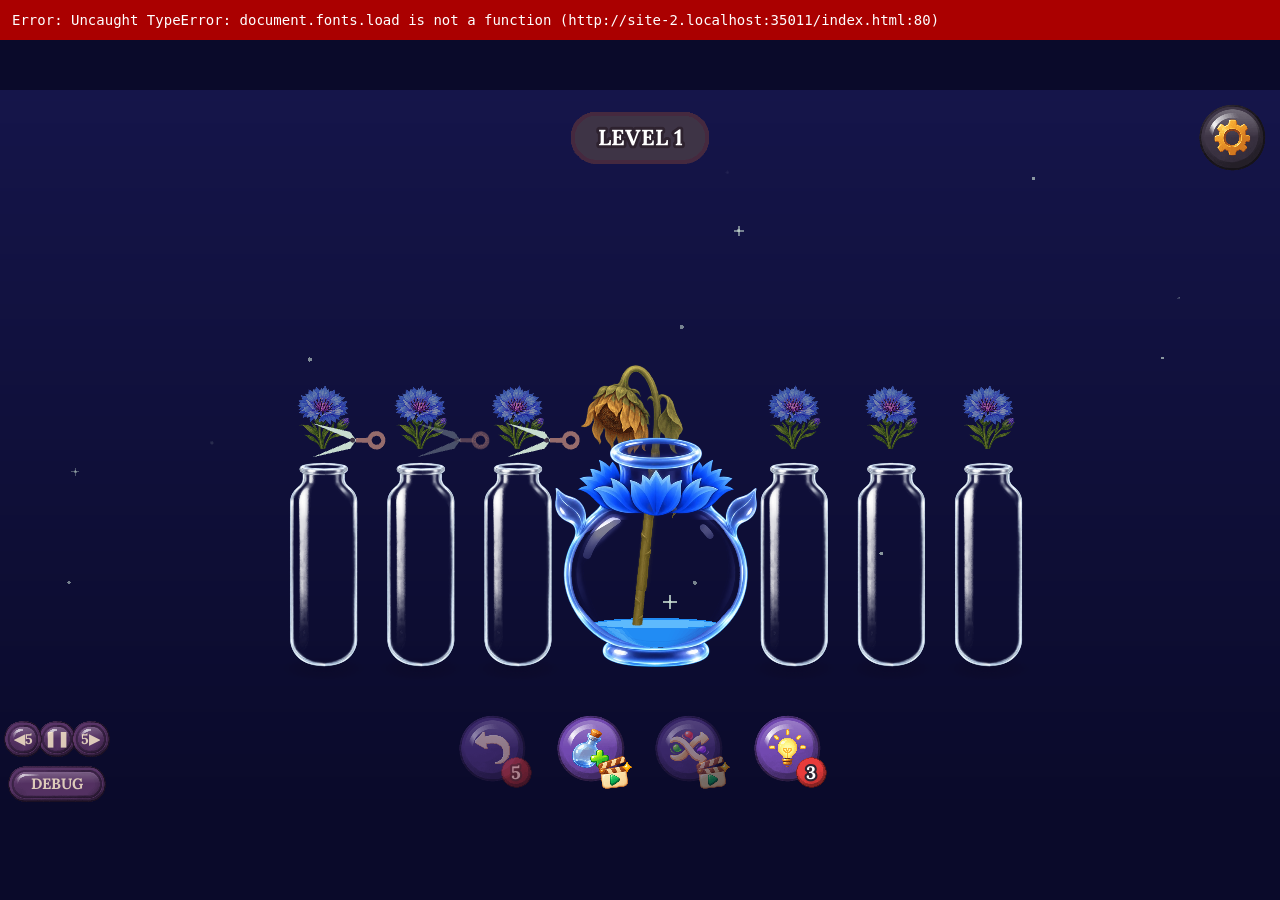
==== commit 5b13edbf: "deploy 2026-11-23 14:19" ====
--- a/index.html
+++ b/index.html
@@ -74,10 +74,10 @@
 </script>
 <script src="GameAnalytics.min.js"></script>
 <script src="phaser.min.js"></script>
-<script>"use strict";(()=>{var q={game:"166945b38e67add432bfcd28b57b572b",secret:"384b71b4c9a83153163c90009c88fb62271e19cf",build:"web"};var Ts="0.6.117 (20261122)",wm="v"+Ts.split(" ")[0],Sm="0.2.18",ks=4,fe=64,xr=48,WE=40,ee=ks*xr+WE+6,ct=fe*1.6,Gl=110,ha=96,fa=24,dt=20,on={fly:120,tilt:107,flow:167,shake:120,select:90,rise:173,splash:420,seal:420},Ea="#2e222f",Ln="#fdcbb0",an=16368171,xm=!1,ln=12,W=[{color:11412276,name:"poppy"},{color:5086182,name:"cornflower"},{color:16368171,name:"sunflower"},{color:2014323,name:"mint"},{color:11044083,name:"lavender"},{color:16476957,name:"mushroom"},{color:15564953,name:"rose"},{color:13098192,name:"chamomile"},{color:9425919,name:"bellflower"},{color:962459,name:"cactus"},{color:2330723,name:"fern"},{color:8592477,name:"thyme"}],Dr=typeof window<"u",jE=Dr&&(/iPad|iPhone|iPod/.test(navigator.userAgent)||navigator.platform==="MacIntel"&&navigator.maxTouchPoints>1),$E=Dr?navigator.deviceMemory??8:8,Je=Dr&&(()=>{try{let e=document.createElement("canvas").getContext("webgl"),n=e?.getExtension("WEBGL_debug_renderer_info"),t=n?String(e.getParameter(n.UNMASKED_RENDERER_WEBGL)):"";return e?.getExtension("WEBGL_lose_context")?.loseContext(),/PowerVR|Mali-(4|T[67]|G5[12])|Adreno \(TM\) (3|50)/i.test(t)}catch{return!1}})(),XE=Dr&&(()=>{try{return localStorage.getItem("pp_lowfps")==="1"}catch{return!1}})(),Q=!Dr||jE||$E<4||Je||XE?1:Math.min(2,Math.max(1,window.devicePixelRatio||1)),Fl=e=>e.cameras.main.setZoom(Q).setOrigin(0),ce=e=>({w:e.scale.width/Q,h:e.scale.height/Q}),Pn='Lora, Georgia, "Times New Roman", serif',Is=(e,n)=>{let t=Hl(e,n);return{top:70*t,bottom:100*t}},ZE=Dr&&matchMedia("(pointer: coarse)").matches,Hl=(e,n)=>{let t=Math.min(e,n,Math.max(e,n)*(n>e?.46208530805687204:.5625));return Math.max(.85,ZE?Math.min(1.4,t/390*1.15):t/390*(n>e?.8:.76))};var Dm=null,Or=e=>{Dm=e},Aa=()=>Dm??localStorage;function ae(e){try{return Aa().getItem(e)}catch{return null}}function $(e,n){try{Aa().setItem(e,n)}catch{}}function as(e){try{Aa().getItem(e)!==null&&Aa().removeItem(e)}catch{}}var ya={select:[3,.4,60],pour:[2,.45,80],drip:[5,.3,60],cork:[2,.45,60],seal:[1,.6,40],nope:[3,.35,40],win:[1,.8],click:[2,.7,40],dud:[2,.3,40],leaf:[3,.6,80],paper:[2,.8,60],star:[3,.4],bonus:[1,.35,40],coin:[3,.4,60],bell:[1,.3],shine:[1,.5],art:[2,.5,40],magic:[1,.6],bubble:[6,.5,300]},JE=60,Om=new Map,Vl=e=>ya[e][0]===1?[e]:Array.from({length:ya[e][0]},(n,t)=>`${e}-0${t+1}`),vm=e=>{for(let n of Object.keys(ya))for(let t of Vl(n))e.load.audio(`sfx-${t}`,`assets/audio/${t}.ogg`)},mt=null,is=new Set,Rm="pp_sound";function Mm(e){mt=e.sound,ao()||is.add("user"),mt.mute=is.size>0,mt.once(Phaser.Sound.Events.UNLOCKED,()=>Ge("user",!ao()));let n=mt.context;if(n)for(let t of["pointerdown","touchend","click"])window.addEventListener(t,()=>{n.state!=="running"&&n.resume().catch(()=>{})},!0)}function Ge(e,n){n?is.add(e):is.delete(e),mt&&(mt.mute=is.size>0),!n&&e==="user"&&Ms()}var ao=()=>ae(Rm)!=="0";function Bm(e){$(Rm,e?"1":"0"),Ge("user",!e)}function O(e,n,t){if(!mt||is.size)return;let s=performance.now();if(s-(Om.get(e)??-1e9)<JE)return;Om.set(e,s);let r=Vl(e),[,o,a=0]=ya[e];n??=a?Math.round((Math.random()*2-1)*a):0;try{mt.play(`sfx-${r[t??Math.floor(Math.random()*r.length)]}`,{volume:o*Xt("sfx"),detune:n})}catch{}}var Lm={sfx:1,music:.2,ambient:.06},ba=e=>({sfx:"pp_sfx_vol",music:"pp_mus_vol",ambient:"pp_amb_vol"})[e];function Xt(e){let n=parseFloat(ae(ba(e))??"");return isNaN(n)?Lm[e]:Math.max(0,Math.min(1,n))}function Ca(e,n){$(ba(e),n.toFixed(2)),e==="ambient"&&Nt(Rs),e==="music"&&(vs?.setVolume(Hm*Xt("music")),Ms())}function Pm(e){let n=Xt(e);n>0?($(ba(e)+"_on",n.toFixed(2)),Ca(e,0)):Ca(e,parseFloat(ae(ba(e)+"_on")??"")||Lm[e])}var _l={"amb-day":.4,"amb-rain":.6,"amb-wind":.5,"amb-night":.55},qE=[.03,.08],QE=[9e3,24e3],ga=([e,n])=>e+Math.random()*(n-e);function Nm(){St?.time.delayedCall(ga(QE),()=>{let e=Xt("ambient"),n=Vl("bubble");if(mt&&e>0&&!is.size)try{mt.play(`sfx-${n[Math.floor(Math.random()*n.length)]}`,{volume:ga(qE)*e,detune:ga([-300,300]),rate:ga([.85,1.15])})}catch{}Nm()})}var Sa=e=>["amb-day","amb-rain","amb-wind","amb-wind","amb-day","amb-night"][e]??"amb-day",Rs=["amb-day"],St=null,Tm=new Map,wa=new Set,Gm=e=>{St=e,Nt(Rs),Nm()};function Fm(e){for(let n of Object.keys(_l)){let t=`loop-${n}`;wa.has(n)||e.cache.audio.exists(t)||(wa.add(n),e.load.audio(t,`assets/audio/${n}.ogg`).once(`filecomplete-audio-${t}`,()=>Nt(Rs)))}}var Tr=["music-lily-pads","music-stained-glass","music-midnight","music-levels"],Hm=.5,oo=Math.floor(Math.random()*Tr.length),vs=null,_m=e=>`mus-${Tr[e%Tr.length]}`,Ul=new Set;function km(e){let n=_m(e);!St||Ul.has(n)||(Ul.add(n),St.load.audio(n,`assets/audio/${Tr[e%Tr.length]}.ogg`).once(`filecomplete-audio-${n}`,Ms),St.load.isLoading()||St.load.start())}var Im=()=>Xt("music")>0&&!is.has("user");function Ms(){if(!mt||!St||vs)return;let e=_m(oo);if(!mt.game.cache.audio.exists(e)){if(!Im())return;St.load.isLoading()&&!Ul.has(e)?St.load.once(Phaser.Loader.Events.COMPLETE,Ms):km(oo);return}vs=mt.add(e,{volume:Hm*Xt("music")}),vs.once(Phaser.Sound.Events.COMPLETE,()=>{vs?.destroy(),vs=null,oo=(oo+1)%Tr.length,Ms()}),vs.play(),Im()&&km(oo+1)}function Nt(e){if(Rs=typeof e=="string"?[e]:e,!mt||!St)return;let n=Xt("ambient");for(let t of Object.keys(_l)){let s=n>0&&Rs.includes(t),r=Tm.get(t),o=s?_l[t]*n:0;if(r){St.tweens.add({targets:r,volume:o,duration:800});continue}if(!s)continue;let a=`loop-${t}`;if(mt.game.cache.audio.exists(a)){let i=mt.add(a,{loop:!0,volume:0});Tm.set(t,i),i.play(),Nt(Rs);return}wa.has(t)||(wa.add(t),St.load.audio(a,`assets/audio/${t}.ogg`).once(`filecomplete-audio-${a}`,()=>Nt(Rs)),St.load.isLoading()||St.load.start())}}var ls=null,Um=!1,Ym=e=>{try{ls&&e(ls)}catch(n){console.warn("[poki]",n)}};async function zm(){let e=window.PokiSDK}var Vm=!1,Km=()=>{Vm||(Vm=!0,Ym(e=>e.gameLoadingFinished()))};function Wm(e){e!==Um&&(Um=e,Ym(n=>e?n.gameplayStart():n.gameplayStop()))}var xa=()=>!!ls,jm=()=>ls?ls.commercialBreak().then(()=>{},e=>console.warn("[poki] commercialBreak",e)):Promise.resolve(),$m=()=>ls?ls.rewardedBreak().catch(e=>(console.warn("[poki] rewardedBreak",e),!1)):Promise.resolve(!1);var kr=typeof q<"u"?q:null,eA=["win","brew","sale","gift","daily","mile","ad","boost","playon","cork","pot","seeds","market","shop","refill","art","sow","prize","tip","bond","flowers","debug"],Ta=null,Xm=(e,n)=>{try{n(e)}catch(t){console.warn("[analytics]",t)}},io=[],Yl=0,Zm=e=>{try{return e.isSdkReady(!0,!1)}catch{return!0}},Nn=e=>{let n=Ta;if(n){if(!io.length&&Zm(n))return Xm(n,e);io.length<300&&io.push(e),Yl||=window.setInterval(()=>{if(!Zm(n))return;clearInterval(Yl),Yl=0;let t=io;io=[],t.forEach(s=>Xm(n,s))},250)}},Ir=null,Jm=e=>{Ir=e},ka=()=>!!kr||!!Ir,$l=(e,n,t)=>Ir?.("level",t===void 0?{id:e,status:n}:{id:e,status:n,moves:t});function qm(){if(typeof q>"u"||!q)return;let e=window.gameanalytics?.GameAnalytics;if(!(!kr||!e))try{e.configureBuild(`${Ts.split(" ")[0]} ${kr.build}`),e.configureAvailableResourceCurrencies(["coins","seeds"]),e.configureAvailableResourceItemTypes([...eA]),e.initialize(kr.game,kr.secret),Ta=e;for(let[n,t]of Wl)Nn(s=>s.addErrorEvent(n,t));Wl=[];for(let n of Kl)Nn(t=>t.addDesignEvent(n));Kl=[]}catch(n){console.warn("[analytics] init failed:",n)}}var Ia=(e,n,t)=>t>=0?`order_${String(t+1).padStart(2,"0")}`:n?"daily":`level_${String(e+1).padStart(2,"0")}`,Qm=e=>{$l(e,"start"),Nn(n=>n.addProgressionEvent(1,e))},ep=(e,n)=>{$l(e,"complete",n),Nn(t=>t.addProgressionEvent(2,e,void 0,void 0,n))},tp=e=>{$l(e,"fail"),Nn(n=>n.addProgressionEvent(3,e))},ye=(e,n)=>{if(Ir){let[t,...s]=e.split(":");Ir(t,n===void 0?{id:s.join(":")}:{id:s.join(":"),value:n})}Nn(t=>t.addDesignEvent(e,n))},Xl=(e,n,t)=>{n&&Nn(s=>s.addResourceEvent(n>0?1:2,e,Math.abs(n),t,t))},va=(e,n,t,s)=>Nn(r=>r.addAdEvent({show:2,failedShow:3,rewardReceived:4}[e],n==="rewarded"?2:4,s,t)),Oa=new Set,Kl=[];function Bs(e){!ka()||Oa.has(e)||(Oa.add(e),Ta||Ir?ye(`funnel:${e}`):Kl.push(`funnel:${e}`))}var Da="",tA=()=>typeof matchMedia=="function"&&matchMedia("(pointer: coarse)").matches?"mobile":"desktop";function vr(e){!ka()||Oa.has(`boot:${e}`)||(Oa.add(`boot:${e}`),Da||document.addEventListener("visibilitychange",function n(){if(Da==="ready")return document.removeEventListener("visibilitychange",n);document.visibilityState==="hidden"&&ye(`quit:boot:${Da}`)}),Da=e,ye(`boot:${tA()}:${e}`,Math.round(performance.now()/100)/10))}function Zt(e){let n=ae("pp_ga_once")??"";!ka()||n==="all"||n.split(",").includes(e)||($("pp_ga_once",n?`${n},${e}`:e),ye(`first:${e}`))}function np(e){if(!ka()||typeof document>"u")return;let n="";document.addEventListener("visibilitychange",()=>{if(document.visibilityState!=="hidden")return;let t=e();t!==n&&ye(`quit:${n=t}`)})}var zl=new Set,Wl=[];function jl(e,n){n=n.slice(0,8192),!(!kr||zl.has(n)||zl.size>=20)&&(zl.add(n),Ta?Nn(t=>t.addErrorEvent(e,n)):Wl.push([e,n]))}var nA=0,sp=e=>{nA++<5&&jl(4,e)};typeof window<"u"&&(window.addEventListener("error",e=>jl(5,e.error?.stack||`${e.message} @ ${e.filename}:${e.lineno}`)),window.addEventListener("unhandledrejection",e=>{let n=e.reason;jl(4,(n instanceof Error?n.stack||n.message:String(n))||"unhandledrejection")}));var ql=!1,cs=null,lp=!1,Ra=null,cp=()=>{Ra&&(lp?Ra.pause():Ra.resume())},Zl=e=>{lp=e,Ge("pause",e),cp()},dp=e=>{Ra=e,cp()},rp="pp.save",mp=e=>{try{cs?.platform.sendMessage(e).catch(()=>{})}catch(n){console.warn("[playgama]",e,n)}};async function pp(){let e=window.bridge;if(!ql||!e)return;try{await e.initialize(),cs=e}catch(r){console.warn("[playgama] initialize",r);return}e.gameVersion=Ts.split(" ")[0],Jm((r,o)=>{try{Promise.resolve(e.analytics?.send(r,o)).catch(()=>{})}catch(a){console.warn("[playgama] event",r,a)}});try{e.advertisement.on("interstitial_state_changed",()=>ip(e.advertisement.interstitialState)),e.advertisement.on("rewarded_state_changed",()=>ip(e.advertisement.rewardedState));let r=a=>Ge("portal",a===!1),o=a=>Zl(a===!0);Ma=e.platform.isAudioEnabled,r(Ma),o(e.advertisement.interstitialState==="opened"),e.platform.on("audio_state_changed",r),e.platform.on("pause_state_changed",o),document.addEventListener("visibilitychange",()=>{Ls||Zl(document.hidden)})}catch(r){console.warn("[playgama] on(event)",r)}let n={};try{let r=await e.storage.get(rp,!0);if(typeof r=="string"&&(r=JSON.parse(r)),r&&typeof r=="object")for(let[o,a]of Object.entries(r))typeof a=="string"&&(n[o]=a)}catch(r){console.warn("[playgama] storage.get",r);return}let t=!1,s=()=>{t||(t=!0,queueMicrotask(()=>{t=!1,e.storage.set(rp,{...n}).catch(r=>console.warn("[playgama] storage.set",r))}))};Or({getItem:r=>n[r]??null,setItem:(r,o)=>{n[r]!==o&&(n[r]=o,s())},removeItem:r=>{r in n&&(delete n[r],s())}})}var op=!1,up=()=>{op||(op=!0,mp("game_ready"))},ap=!1;function hp(e){e!==ap&&(ap=e,mp(e?"gameplay_started":"gameplay_stopped"))}var Ls=null,Jl=!1,Ql=!1,Ma=!0;function ip(e){if(e==="rewarded"&&(Jl=!0),e!=="closed"&&e!=="failed")return;try{window.focus()}catch{}if(document.hidden||(Zl(!1),Ge("portal",!Ma)),!Ls)return;Ql=e==="failed";let n=Ls;Ls=null,n(e==="closed"&&Jl)}function fp(e){return!cs||Ls?Promise.resolve(!1):(Jl=!1,Ql=!1,Ma=cs.platform.isAudioEnabled,new Promise(n=>{Ls=n;try{e(cs.advertisement)}catch(t){console.warn("[playgama] show ad",t),Ls=null,n(!1)}}))}var ec=()=>!!cs,tc=()=>!!cs?.advertisement.isRewardedSupported,Ep=()=>Ql,Ap=()=>cs?.advertisement.isInterstitialSupported?fp(e=>e.showInterstitial()).then(()=>{}):Promise.resolve(),gp=()=>tc()?fp(e=>e.showRewarded()):Promise.resolve(!1);var sA=!1,Rr=null,Ba=e=>{try{Rr&&e(Rr)}catch(n){console.warn("[crazygames]",n)}};async function Cp(){let e=window.CrazyGames?.SDK;if(!(!sA||!e)){try{await(window.__cgInit??e.init())}catch(n){console.warn("[crazygames] init",n);return}e.environment!=="disabled"&&(Rr=e,Or(e.data),Ba(n=>{Ge("portal",n.game.settings.muteAudio),n.game.addSettingsChangeListener(t=>Ge("portal",t.muteAudio))}),Ba(n=>n.game.loadingStart()))}}var yp=!1,wp=()=>{yp||(yp=!0,Ba(e=>e.game.loadingStop()))},bp=!1;function Sp(e){e!==bp&&(bp=e,Ba(n=>e?n.game.gameplayStart():n.game.gameplayStop()))}var rA=!1,lo=()=>rA&&!!Rr;function xp(e){return new Promise(n=>{if(!Rr)return n(!1);try{Rr.ad.requestAd(e,{adFinished:()=>n(!0),adError:()=>n(!1)})}catch(t){console.warn("[crazygames] requestAd",t),n(!1)}})}var Dp=()=>xp("midgame").then(()=>{}),Op=()=>xp("rewarded");var oA=!1,Ps=null,rc=e=>{try{Ps&&Promise.resolve(e(Ps)).catch(n=>console.warn("[gamepix]",n))}catch(n){console.warn("[gamepix]",n)}},oc=e=>{try{let n=new URL(e).hostname;return n==="gamepix.com"||n.endsWith(".gamepix.com")}catch{return!1}},Tp=()=>{try{let e=location.ancestorOrigins?.[0];if(e&&oc(e))return e}catch{}try{let e=document.referrer?new URL(document.referrer).origin:"";return oc(e)?e:""}catch{return""}},La=null,ac=new Set,Ip=()=>{let e=ac.size>0;Ge("pause",e),La&&(e?La.pause():La.resume())},nc=(e,n)=>{n?ac.add(e):ac.delete(e),Ip()},vp=e=>{La=e,Ps&&Ip()},Pa={};function aA(e,n){let t=e.toLowerCase()+"_executed";return new Promise(s=>{let r=setTimeout(()=>o({success:!1}),9e4),o=a=>{clearTimeout(r),delete Pa[t],s(a)};Pa[t]=o;try{n&&window.parent.postMessage({type:"REQUEST_"+e,url:location.href},n)}catch{o({success:!1})}})}function Rp(){let e=window.GamePix;if(!oA||!e)return;Ps=e,e.localStorage&&Or({getItem:s=>{try{let r=e.localStorage.getItem(s);if(r===null||typeof r=="string")return r}catch{}try{return localStorage.getItem(s)}catch{return null}},setItem:(s,r)=>{e.localStorage.setItem(s,r)},removeItem:s=>{e.localStorage.removeItem(s)}});let n=()=>nc("sdk",!0),t=()=>nc("sdk",!1);e.on={...e.on,pause:n,resume:t,soundOff:()=>Ge("portal",!0),soundOn:()=>Ge("portal",!1)},e.pause=n,e.resume=t,addEventListener("message",s=>{if(!oc(s.origin))return;let r=s.data??{},o=String(typeof r.message=="string"?r.message:typeof r.type=="string"?r.type:"").toLowerCase();Pa[o]?Pa[o]({success:!!r.success}):o==="pause"?n():o==="resume"?t():o==="soundoff"?Ge("portal",!0):o==="soundon"&&Ge("portal",!1)}),document.addEventListener("visibilitychange",()=>nc("tab",document.hidden))}var kp=!1,Mp=()=>{kp||(kp=!0,rc(e=>e.loaded()))},Bp=e=>{rc(n=>n.happyMoment()),rc(n=>n.updateLevel(e))},sc=!1;function Lp(e){if(!Ps||sc)return Promise.resolve(!1);sc=!0;let n=Ps;return Promise.resolve().then(()=>e?n.rewardAd():n.interstitialAd()).then(t=>t?.success||!/player not found/i.test(t?.message??"")||!Tp()?t:aA(e?"REWARD_AD":"INTERSTITIAL_AD",Tp())).then(t=>!!t?.success,t=>(console.warn("[gamepix] ad",t),!1)).finally(()=>{sc=!1})}var Na=()=>!!Ps,Pp=()=>Lp(!1).then(()=>{}),Np=()=>Lp(!0);var Gp=!1,Ha=()=>window.gdsdk??null,lc=()=>{try{Ha()?.preloadAd("rewarded").catch(()=>{})}catch{}},cc=!1,Fa=!1,Ga=null,Fp=()=>{Ge("pause",Fa),Ga&&(Fa?Ga.pause():Ga.resume())},Hp=e=>{Ga=e,Fa&&Fp()};function _p(){Gp&&(window.__gdOnEvent=e=>{e==="SDK_READY"?(cc=!0,lc()):(e==="SDK_GAME_PAUSE"||e==="SDK_GAME_START")&&(Fa=e==="SDK_GAME_PAUSE",Fp())},Ha()&&(cc=!0,lc()))}var co=()=>Gp&&cc&&!!Ha(),ic=!1;function Up(e){let n=Ha();return!co()||!n||ic?Promise.resolve(!1):(ic=!0,Promise.resolve().then(()=>e?n.showAd("rewarded"):n.showAd()).then(()=>!0,t=>(console.warn("[gd] ad",t),!1)).finally(()=>{ic=!1,e&&lc()}))}var Vp=()=>Up(!1).then(()=>{}),Yp=()=>Up(!0);var iA=!1,Ua=null,_a=null,mc=!1,zp=!1,mo=()=>{let e=mc||zp||document.hidden;Ge("pause",e),_a&&(e?_a.pause():_a.resume())},Kp=e=>{_a=e,Ua&&mo()};function Wp(){let e=window.y8;return!iA||!e?Promise.resolve():(addEventListener("blur",()=>{mc=!0,mo()}),addEventListener("focus",()=>{mc=!1,mo()}),document.addEventListener("visibilitychange",mo),new Promise(n=>{let t=setTimeout(n,5e3);addEventListener("y8sdk.ready",()=>{try{let s=e.sdk();s.init({appId:"",autoLogin:!1},{gameId:""}),Ua=s}catch(s){console.warn("[y8] init",s)}clearTimeout(t),n()},{once:!0});try{e.emitReadyEvent?.()}catch{}}))}var Va=()=>!!Ua,dc=!1;function jp(e){let n=Ua;return!n||dc?Promise.resolve(!1):(dc=!0,new Promise(t=>{let s=!1,r=!1,o=0,a=l=>{zp=l,mo()},i=()=>{r||(r=!0,clearTimeout(o),dc=!1,a(!1),t(s))},c=l=>{clearTimeout(o),o=window.setTimeout(i,l)};c(5e3);try{Promise.resolve(n.showAd({type:e?"reward":"next",name:e?"reward":"level-break",beforeAd:()=>{c(12e4),a(!0)},afterAd:()=>a(!1),adBreakDone:i,...e?{beforeReward:l=>l(),adViewed:()=>{s=!0}}:{}})).catch(l=>{console.warn("[y8] ad",l),i()})}catch(l){console.warn("[y8] ad",l),i()}}))}var $p=()=>jp(!1).then(()=>{}),Xp=()=>jp(!0);var Se=(e,n)=>e.caps?.[n]??e.cap,Zp={buds:45,lock:71,caps:101,frost:131,mark:171},Jp=e=>Object.keys(Zp).find(n=>Zp[n]===e),qp={2:"frost",7:"buds",15:"lock",21:"mark"},lA=["caps"],Ya=e=>{let n=qp[e]??(Object.values(qp).includes(Jp(e))?void 0:Jp(e));return n&&!lA.includes(n)?n:void 0},ds=(e,n)=>{let t=e.lock?.find(([s])=>s===n);return!t||e.flasks.some((s,r)=>s[0]===t[1]&&Ke(e,r))?-1:t[1]},Gn=(e,n)=>{let t=e.frost?.find(([s])=>s===n);return t?Math.max(0,t[1]-(e.t??0)):0},Fn=(e,n)=>e.mark?.find(([t])=>t===n)?.[1]??-1;function eu(e){let n=new Map;for(let o of e.flasks)for(let a of o)n.set(a,(n.get(a)??0)+1);let t=[...n.keys()].filter(o=>n.get(o)>e.cap).sort((o,a)=>o-a),s=e.flasks.map(()=>-1),r=e.flasks.map((o,a)=>a).filter(o=>o>=e.src&&Se(e,o)>e.cap);for(let o of r)t.includes(e.flasks[o][0])&&(s[o]=e.flasks[o][0],t.splice(t.indexOf(s[o]),1));for(let o of r)s[o]<0&&(s[o]=t.shift()??-1);return s}var xt=(e,n)=>ds(e,n)>=0||Gn(e,n)>0;function Gt(e){let n=0;for(;n<e.length&&e[e.length-1-n]===e[e.length-1];)n++;return n}var tu=(e,n)=>e.length===n&&Gt(e)===n,za=(e,n,t=e.flasks[n]??[])=>tu(t,Math.max(Se(e,n),e.cap))&&(!e.caps?.some(s=>s>e.cap)||e.flasks.every((s,r)=>r===n||!s.includes(t[0]))),Ke=(e,n)=>n>=e.src&&za(e,n)&&(!e.pot||!!e.pot.sort&&!e.pot.recipe.includes(e.flasks[n][0],e.pot.done));function Hn(e,n,t){return e.loop?t!==-3?0:n>=e.src&&e.flasks[n]?.length&&!Ke(e,n)&&!xt(e,n)?Math.min(Gt(e.flasks[n]),e.loop-(e.pipe?.length??0)):0:mA(e,n,t)}function nu(e,n,t){let s=e.flasks[n];return n<e.src||Ke(e,n)||xt(e,n)||s.length&&s[s.length-1]!==t||e.mark&&Fn(e,n)>=0&&Fn(e,n)!==t?0:Math.max(0,Se(e,n)-s.length)}var cA=(e,n,t)=>{let s=e.flasks.length;for(let r=1;r<=s;r++)if(nu(e,(t+r)%s,n)>0)return(t+r)%s;return-1};function dA(e,n){let t=e.pipe,s=[];for(let r=!0;r;){r=!1;for(let o=0;o<t.length;){let a=1;for(;t[o+a]===t[o];)a++;let i=t[o],c=cA(e,i,n);if(c<0){o+=a;continue}let l=Math.min(a,nu(e,c,i));s.push({e:i,n:l,to:c,B:e.flasks[c]}),e.flasks[c]=[...e.flasks[c],...Array(l).fill(i)],t.splice(o,l),r=!0}}return s}var pc=(e,n)=>ms(e,n,-3)?.move.drains?.[0]?.to??-1;function mA(e,n,t){let s=e.flasks[n],r=e.flasks[t];if(n===e.trash||!s?.length)return 0;if(t===-2){let o=e.pot?.recipe,a=e.pot?.done??0;if(!o||n<e.src||xt(e,n)||s[s.length-1]!==o[a])return 0;let i=0;for(;o[a+i]===o[a];)i++;return e.pot.part?Math.min(Gt(s),i):Gt(s)===i?i:0}return n===t||t<e.src||!r||r.length>=Se(e,t)||Ke(e,n)||Se(e,n)>e.cap||(e.lock||e.frost)&&(xt(e,n)||xt(e,t))||t!==e.trash&&r.length&&r[r.length-1]!==s[s.length-1]||e.mark&&Fn(e,t)>=0&&Fn(e,t)!==s[s.length-1]?0:Math.min(Gt(s),Se(e,t)-r.length)}function ms(e,n,t){let s=Hn(e,n,t);if(!s)return null;let r=e.flasks.slice(),o=r[n].slice();r[n]=o.slice(0,-s);let a=e.frost?{t:(e.t??0)+1}:{};if(t===-2)return{s:{...e,flasks:r,pot:{...e.pot,done:e.pot.done+s},...a},move:{from:n,to:t,n:s}};if(t!==-3&&(r[t]=[...r[t],...o.slice(-s)]),!e.loop)return{s:{...e,flasks:r,...a},move:{from:n,to:t,n:s}};let i={...e,flasks:r,...a,pipe:[...e.pipe??[],...t===-3?o.slice(-s):[]]},c=dA(i,n);return{s:i,move:{from:n,to:t,n:s,...c.length?{drains:c}:{}}}}var _n=e=>(!e.pot||e.pot.done===e.pot.recipe.length)&&!e.pipe?.length&&(!!e.pot&&!e.pot.sort||e.flasks.every((n,t)=>!n.length||t>=e.src&&za(e,t))),Ka=(e,n=0,t=4)=>({flasks:e.map(s=>[...s].map(r=>r.charCodeAt(0)-65)),cap:t,src:n}),Qp=e=>e.flasks.map(n=>n.map(t=>String.fromCharCode(65+t)).join("")),uc=(e,n)=>(e.caps?Se(e,n):"")+(e.lock&&ds(e,n)>=0?"!"+ds(e,n):"")+(e.frost&&Gn(e,n)?"*"+Gn(e,n):"")+(e.mark&&Fn(e,n)>=0?"@"+Fn(e,n):""),ps=e=>{let n=Qp(e);if(e.pot&&!e.pot.sort)return n.join("|")+"#"+e.pot.done;let t=e.caps||e.lock||e.frost||e.mark||e.loop?n.map((s,r)=>uc(e,r)+":"+s):n;return e.loop?t.join("|")+"#"+Qp({...e,flasks:[e.pipe??[]]})[0]:n.slice(0,e.src).sort().join("|")+"#"+t.slice(e.src).sort().join("|")+(e.pot?"#"+e.pot.done:"")},su=e=>({s:e,past:[],moves:0});function Wa(e,n,t){let s=ms(e.s,n,t);return s?(e.past.push(e.s),e.s=s.s,e.moves++,s.move):null}function hc(e){let n=e.past.pop();return n&&(e.s=n),!!n}var ru=(e,n,t=!1)=>e>=14&&(t||(e+n)%2===0),ou=(e,n,t=!1)=>!!e&&(t||n%2===0),fc=(e,n)=>n>=e.src&&n!==e.trash&&!Ke(e,n)&&!xt(e,n)&&new Set(e.flasks[n]).size>1;function au(e,n,t){if(!fc(e,n))return null;let s=e.flasks[n],r=[...new Set(s)].map(c=>s.filter(l=>l===c)),o=c=>c.length<2?[c]:c.flatMap((l,m)=>o([...c.slice(0,m),...c.slice(m+1)]).map(p=>[l,...p])),a=o(r).map(c=>c.flat()).filter(c=>c.join()!==s.join()),i=e.flasks.slice();return i[n]=a[Math.floor(t()*a.length)],{...e,flasks:i}}function Ec(e,n){for(let t of[e.s,...e.past])(t.caps||n!==void 0)&&(t.caps=[...t.caps??t.flasks.map(()=>t.cap),n??t.cap]),t.flasks=[...t.flasks,[]]}function Ns(e){if(e.pot&&!e.pot.sort)return[-2,...e.flasks.keys()].flatMap(m=>e.flasks.flatMap((p,d)=>{let h=Hn(e,d,m);return h?[{from:d,to:m,n:h}]:[]}));let n=e.pot?e.flasks.flatMap((m,p)=>{let d=Hn(e,p,-2);return d?[{from:p,to:-2,n:d}]:[]}):[],t=[],s=[],r=!e.caps&&!e.lock&&!e.frost&&!e.mark&&!e.loop,o=new Map,a=r?e.flasks.findIndex((m,p)=>p>=e.src&&!m.length):-1,i=r?[]:e.flasks.map((m,p)=>uc(e,p));r||e.flasks.forEach((m,p)=>{p>=e.src&&!m.length&&!o.has(i[p])&&!xt(e,p)&&o.set(i[p],p)});let c=!!e.frost&&e.flasks.some((m,p)=>Gn(e,p)>0);e.flasks.forEach((m,p)=>{if(!m.length||Ke(e,p))return;let d=p>=e.src&&Gt(m)===m.length;e.flasks.forEach((h,u)=>{if(!h.length&&(r?u!==a||d:o.get(i[u])!==u||d&&!c&&i[u]===i[p]))return;let E=Hn(e,p,u);E&&(h.length?t:s).push({from:p,to:u,n:E})})});let l=e.loop?e.flasks.flatMap((m,p)=>{let d=Hn(e,p,-3);return d?[{from:p,to:-3,n:d}]:[]}):[];return[...n,...t,...l,...s]}function iu(e){if(e.loop||e.pot&&!e.pot.sort)return!Ns(e).length;let n=new Set([ps(e)]),t=[e];for(let s of t)for(let r of Ns(s)){let o=s.flasks[r.to],a=ms(s,r.from,r.to).s,i=ps(a);if(!o?.length||r.from<s.src||r.n>=Gt(s.flasks[r.from])||za(a,r.to))return!1;n.has(i)||(n.add(i),t.push(a))}return!0}function ja(e,n=2e4){if(_n(e))return[];let t=new Set([ps(e)]),s=[{s:e,ms:Ns(e),i:0}],r=[];for(;s.length;){let o=s[s.length-1];if(o.i>=o.ms.length){s.pop(),r.pop();continue}let a=o.ms[o.i++],i=ms(o.s,a.from,a.to).s;if(_n(i))return[...r,a];let c=ps(i);if(!t.has(c)){if(t.size>=n)return;t.add(c),r.push(a),s.push({s:i,ms:Ns(i),i:0})}}return null}function Ac(e,n=3e5,t=_n){let s=new Map([[ps(e),null]]),r=[e];if(t(e))return[];for(let o=0;o<r.length;o++)for(let a of Ns(r[o])){let i=ms(r[o],a.from,a.to).s,c=ps(i);if(!s.has(c)){if(s.set(c,[ps(r[o]),a]),t(i)){let l=[];for(let m=s.get(c);m;m=s.get(m[0]))l.unshift(m[1]);return l}if(s.size>=n)return;r.push(i)}}return null}function Ft(e){return()=>{e=e+1831565813|0;let n=Math.imul(e^e>>>15,1|e);return n=n+Math.imul(n^n>>>7,61|n)^n,((n^n>>>14)>>>0)/4294967296}}var gc=[8,10,12],yc=e=>{let n=Ka([...e.plants,...e.rows],e.plants.length,e.cap),t=e.mech?.caps,s=n.flasks.length,r=o=>o.charCodeAt(0)-65;return t&&(n.caps=n.flasks.map((o,a)=>a<s-t.length?n.cap:t[a-s+t.length])),e.mech?.lock&&(n.lock=e.mech.lock.map(([o,a])=>[n.src+o,r(a)])),e.mech?.frost&&(n.frost=e.mech.frost.map(([o,a])=>[n.src+o,a])),e.mech?.mark&&(n.mark=e.mech.mark.map(([o,a])=>[n.src+o,r(a)])),e.mech?.loop&&(n.loop=e.mech.loop),e.mech?.glass&&(n.pot={recipe:[...e.mech.glass].flatMap(o=>Array(n.cap).fill(r(o))),done:0,part:!0,sort:!0}),n},ve=[{plants:[],rows:["BBBD","BBBC","CBB","BDC","CBD","DBB"],opt:12,rw:100,mech:{glass:"BBB"}},{plants:[],rows:["DCDA","ACCD","BABA","BBDC","",""],opt:12,rw:98,mech:{frost:[[3,3]]}},{plants:[],rows:["BBDA","CABB","BBDB","BAC","DBC","BAB","DBC"],opt:19,rw:100,mech:{glass:"BBB"}},{plants:[],rows:["ACAC","ACBB","BACB","",""],opt:10,rw:100},{plants:[],rows:["CCBC","DCCD","CBCC","CCC","DCB","CDC","CCB"],opt:17,rw:100,mech:{glass:"CCCC",frost:[[0,3]]}},{plants:[],rows:["CBBC","ADCD","BABD","CADA","C","C"],opt:14,rw:87,mech:{caps:[6]}},{plants:[],rows:["EBED","DCCB","ADCB","AAAE","BEDC","",""],opt:14,rw:98,mech:{buds:!0}},{plants:[],rows:["ECAD","ABDE","BBCC","CAEB","DDAE","",""],opt:14,rw:97,mech:{buds:!0,frost:[[1,3]]}},{plants:[],rows:["EDDC","AEAC","EACD","BEBC","BBDC","CA","",""],opt:17,rw:100,mech:{buds:!0,caps:[6]}},{plants:[],rows:["BAAE","AABA","ADEA","DABD","ACAA","CAA","DAE","ACA","BCE"],opt:25,rw:100,mech:{frost:[[1,3]],glass:"AAAA"}},{plants:[],rows:["CDDC","CBAE","DABE","ABAB","EECD","",""],opt:15,rw:98,mech:{caps:[3]}},{plants:[],rows:["CECD","BDBB","DEAA","ACCE","DEBA","",""],opt:14,rw:91,mech:{caps:[3]}},{plants:[],rows:["BBBA","BDAB","DBBB","BDBC","BBBC","BBA","BCB","DAB","BCB"],opt:24,rw:100,mech:{buds:!0,glass:"BBBBB"}},{plants:[],rows:["DDCA","ABDB","CCCA","ECED","ABCB","EE","",""],opt:15,rw:89,mech:{caps:[6],frost:[[0,3]]}},{plants:[],rows:["DCBA","DBAA","DCBA","CDCB","",""],opt:13,rw:100,mech:{lock:[[3,"A"]]}},{plants:[],rows:["FFFD","EFDB","EBCD","CBEC","CBDA","AAAE","",""],opt:16,rw:99,mech:{lock:[[1,"A"]]}},{plants:[],rows:["BCCD","ECBC","CBDC","CCAA","CCAE","ECD","CAC","ECD","CBC"],opt:26,rw:100,mech:{frost:[[0,4]],glass:"CCCC"}},{plants:[],rows:["DFAF","DBCE","AEBB","DCDC","FECB","CCEA","FA","",""],opt:21,rw:99,mech:{lock:[[5,"F"]],caps:[6]}},{plants:[],rows:["DEDA","DBAD","DDAE","EDBD","CBDB","DDD","ADC","DED","CDC"],opt:26,rw:100,mech:{glass:"DDDD"}},{plants:[],rows:["ADBA","ECFF","BBEB","FCDE","EACF","DCAD","",""],opt:18,rw:98,mech:{buds:!0,frost:[[4,4]]}},{plants:[],rows:["DAEC","FCFE","CFAB","EEDB","BBAF","ACDD","",""],opt:17,rw:95,mech:{mark:[[6,"A"]]}},{plants:[],rows:["FCFD","ACAE","BCBC","FDEA","DADF","BEEB","",""],opt:19,rw:97,mech:{mark:[[6,"C"]]}},{plants:[],rows:["CAEC","BDEB","BCBE","BABA","BDC","DBB","DBA","BEB"],opt:25,rw:100,mech:{frost:[[1,4]],glass:"BBB"}},{plants:[],rows:["AACF","DEDA","FAFF","CCDE","CDEB","BBEB","","",""],opt:18,rw:97,mech:{caps:[2,2],mark:[[6,"E"]]}},{plants:[],rows:["EAEB","DEAD","ADDE","CBFC","ABBC","FCFF","",""],opt:17,rw:98},{plants:[],rows:["AFGG","FAEE","DEBF","BBAB","CFAD","ECCD","GGCD","",""],opt:17,rw:98},{plants:[],rows:["GBBF","CCDD","AGDA","FFFB","EADE","ECEG","BGAC","",""],opt:17,rw:93,mech:{buds:!0,mark:[[7,"D"]]}},{plants:[],rows:["CFAC","CBCC","CADA","CDFB","CBD","AFC","DBC","CFC"],opt:25,rw:100,mech:{buds:!0,glass:"CCC"}},{plants:[],rows:["DDCG","ECDB","GCAA","AFFF","BEBE","CGFG","BAED","",""],opt:19,rw:94,mech:{buds:!0}},{plants:[],rows:["AAFD","DFBE","FEGA","DGBG","ECCF","CAGD","BBEC","",""],opt:20,rw:84,mech:{buds:!0,lock:[[2,"C"]]}},{plants:[],rows:["DDGB","CAEC","EBFE","FAFC","GBEB","GDGA","FDAC","","",""],opt:24,rw:58,mech:{lock:[[4,"A"]],caps:[2,2]}},{plants:[],rows:["CABD","DBEA","ECAC","BCBD","BCCD","ABEE","","",""],opt:20,rw:70,mech:{lock:[[2,"D"]],caps:[6,6]}},{plants:[],rows:["BDCB","BBDC","ABDA","BAC","BAD","BC"],opt:18,rw:100,mech:{buds:!0,glass:"BB"}},{plants:[],rows:["DDFF","DECA","HBHE","AGCE","BEAC","GBDH","FAGB","FHCG","",""],opt:24,rw:48,mech:{frost:[[6,6]]}},{plants:[],rows:["FDCD","EGGG","BEBE","GCED","AAAC","CADF","BFFB","",""],opt:17,rw:93,mech:{buds:!0,mark:[[8,"D"]]}},{plants:[],rows:["BEFE","CCBD","BFCE","CAFE","ADDC","BADC","FA","",""],opt:21,rw:74,mech:{lock:[[3,"D"]],caps:[6]}},{plants:[],rows:["DHHE","AHEG","HAGC","BBBG","DACF","BFCF","DDAC","EEGF","",""],opt:22,rw:30,mech:{lock:[[0,"B"]],mark:[[9,"F"]]}},{plants:[],rows:["BEAC","ADFA","CCDE","BGCG","BAFD","FBEE","GDGF","",""],opt:21,rw:74,mech:{buds:!0}},{plants:[],rows:["CFFD","BABE","CCAB","FECE","BDFA","DBCA","BDCE","","",""],opt:24,rw:64,mech:{lock:[[2,"D"]],caps:[6,6]}},{plants:[],rows:["FAAG","ECBE","GBAC","DDFD","ECEF","AGDB","FGCB","",""],opt:23,rw:15,hard:!0,mech:{caps:[2,2],frost:[[1,4]]}},{plants:[],rows:["GEFA","AFDG","GFCH","EEHC","BEFB","ADBC","DADH","GCBH","","",""],opt:27,rw:53,mech:{caps:[2,2],mark:[[8,"H"]]}},{plants:[],rows:["AEDG","HHFC","FGDB","DHEE","GCBB","CAHF","CGFB","EDAA","",""],opt:21,rw:64,mech:{lock:[[5,"B"]],frost:[[1,3]]}},{plants:[],rows:["ACBD","CBCA","CABC","CDA","CBD","DC"],opt:18,rw:100,mech:{frost:[[1,5]],glass:"CC"}},{plants:[],rows:["BDHC","BFCA","EDBE","DACC","HHGG","FEDA","AHGG","BEFF","",""],opt:21,rw:44,mech:{lock:[[7,"G"]]}},{plants:[],rows:["GBDD","BCCG","BDAC","AFAF","ECGA","DGFE","EFEB","",""],opt:21,rw:89,mech:{buds:!0,mark:[[7,"C"]]},intro:!0},{plants:[],rows:["CCAF","BAAD","BECF","FDEB","EFCB","CEAD","CD","",""],opt:21,rw:65,mech:{lock:[[2,"D"]],caps:[6]}},{plants:[],rows:["CAGH","CFHC","BDGG","DHDB","HGAE","EBBE","AFCE","DFAF","",""],opt:25,rw:41,mech:{caps:[3],frost:[[0,5]]}},{plants:[],rows:["CDCB","AFCF","EGAB","GEAE","CDEF","BAFD","DBGG","",""],opt:22,rw:83,mech:{buds:!0}},{plants:[],rows:["FEHD","FBDB","HACG","BCHF","CEGG","EABA","FDGA","DECH","",""],opt:25,rw:31,mech:{lock:[[7,"G"]],mark:[[9,"A"]]}},{plants:[],rows:["DDEG","EEFC","FCCG","CBAB","DAGD","BABF","AFEG",""],opt:19,rw:10,hard:!0,mech:{lock:[[4,"E"]],frost:[[0,4]]}},{plants:[],rows:["FHCB","DBFH","GEBC","CHGD","BDCA","FGGD","AFEA","EAHE","",""],opt:25,rw:68},{plants:[],rows:["HAAC","GHBB","DEDH","GAFC","AFDG","FHGE","DEBC","BEFC","",""],opt:24,rw:64,mech:{lock:[[1,"C"]],mark:[[8,"C"]]}},{plants:[],rows:["AABB","GBCC","CGB","ABG","ABG","CBB"],opt:13,rw:100,mech:{buds:!0,glass:"BB"}},{plants:[],rows:["GHGH","AFDH","CEHE","EDFB","CFCB","BFDA","EBCG","AGAD","",""],opt:27,rw:48},{plants:[],rows:["DEAA","HCHG","CBHD","EADG","BBHE","CDGB","ACEG","",""],opt:21,rw:88,mech:{frost:[[1,3]],mark:[[8,"G"]]}},{plants:[],rows:["AAGF","FBBF","HFGH","BEAH","EBGG","EEEH","AE","",""],opt:18,rw:46,mech:{caps:[6]}},{plants:[],rows:["CFBD","HDDF","GBAH","EHCA","BFDE","FCEA","ABHC","EGGG","",""],opt:23,rw:42,mech:{frost:[[6,4]],mark:[[9,"D"]]}},{plants:[],rows:["CCCB","AHHB","CAH","ABC","ACC","BHC"],opt:14,rw:100,mech:{frost:[[1,4]],glass:"CC"}},{plants:[],rows:["EGHG","HAAF","BFHG","FCFA","ABED","CDBB","DHCC","DGEE","",""],opt:22,rw:38,mech:{frost:[[2,6]]}},{plants:[],rows:["FECF","EHGD","AHBB","GGDD","BECA","CFFG","CDEH","BAAH","",""],opt:23,rw:15,hard:!0,sup:!0,mech:{buds:!0,caps:[3,2]}},{plants:[],rows:["CCEG","DDHC","FFEA","ABFC","EBAH","HBED","DFBG","HAGG","",""],opt:22,rw:52,mech:{frost:[[4,5]]}},{plants:[],rows:["EACC","FEHG","GHDB","DDBA","BFEE","ABCG","CAFG","HDHF","",""],opt:23,rw:63},{plants:[],rows:["BCCD","ACAA","AAD","AAD","ABB","BCD"],opt:14,rw:100,mech:{glass:"AA"}},{plants:[],rows:["GEBE","CHAB","HCFC","GFHA","GBCA","EADF","FHGD","DBDE","",""],opt:27,rw:55,mech:{frost:[[3,3]],mark:[[9,"A"]]}},{plants:[],rows:["ADHC","ECHH","AHEG","CGDG","GFFA","EFDE","FADC","","",""],opt:22,rw:95,mech:{caps:[2,2]}},{plants:[],rows:["BEGE","CCGH","BCDH","DCDH","CGHD","CBEG","BE","",""],opt:23,rw:57,mech:{buds:!0,caps:[6]}},{plants:[],rows:["BAEF","GHBG","DEDC","FHFA","HBHC","EAGC","FBAE","DGCD","",""],opt:26,rw:42,mech:{lock:[[0,"G"]],frost:[[6,4]]}},{plants:[],rows:["EFFB","GCFA","BDHB","AADH","EGCC","DGGA","FHEE","CDHB","",""],opt:21,rw:38,mech:{buds:!0,caps:[3]}},{plants:[],rows:["FGDD","FAEE","EAEF","EDGB","FAAB","DEGG","FBFB","",""],opt:23,rw:46,mech:{lock:[[6,"G"]],caps:[6,6]}},{plants:[],rows:["BDDA","HGGC","CFFG","ABAH","DCHB","FABF","GDCH",""],opt:19,rw:16,hard:!0,mech:{buds:!0}},{plants:[],rows:["CDHF","HAFF","GHDG","CGCA","BBBF","BADG","DAHC","",""],opt:20,rw:86,intro:!0},{plants:[],rows:["GEHH","CBGF","EEFB","EDCH","FFDC","CGHB","DGBD","",""],opt:20,rw:71,mech:{buds:!0}},{plants:[],rows:["CHEB","EECB","BHC","HEE","CEE","BEH"],opt:14,rw:100,mech:{buds:!0,glass:"EE"}},{plants:[],rows:["HHHC","BGEF","CBEA","AHDB","CGCA","GEGD","EFFD","BDFA","",""],opt:24,rw:41},{plants:[],rows:["BDAB","GGEE","ABDG","EFAA","HEBH","DFHG","DHFF","",""],opt:19,rw:89},{plants:[],rows:["EDCG","DEGG","AAGC","DDBB","DCCE","DBBA","AE","",""],opt:18,rw:59,mech:{caps:[6]}},{plants:[],rows:["DBEA","FDAF","GHCB","DFFB","GCHE","CDCG","HEGH","AAEB","",""],opt:24,rw:39,mech:{lock:[[0,"H"]]}},{plants:[],rows:["BDBB","DBEC","DBB","BCE","CED","BCE"],opt:16,rw:100,mech:{frost:[[0,3]],glass:"BB"}},{plants:[],rows:["CGBF","GEEA","DDAG","CEFF","FAHB","ABCC","DHDG","HBEH","",""],opt:24,rw:23,mech:{frost:[[4,3]],mark:[[9,"G"]]}},{plants:[],rows:["AAEE","GCGF","FHDD","CDFH","HCEC","DGHG","AFEA","",""],opt:21,rw:14,hard:!0,mech:{buds:!0,caps:[2,2]}},{plants:[],rows:["BCDG","CFEA","AGGF","FCAF","GHHE","BDBE","DBDH","HECA","",""],opt:24,rw:53},{plants:[],rows:["CAEG","DADB","FCCD","EDCB","AEHE","GHHA","BHGF","FGFB","",""],opt:24,rw:64},{plants:[],rows:["CBDC","AACC","CCA","DCB","DAB","CBD"],opt:15,rw:100,mech:{glass:"CC"}},{plants:[],rows:["EBHH","ADEC","AGGC","DHFE","FCAB","DHEA","GBFG","FCDB","","",""],opt:26,rw:45,mech:{caps:[2,2],frost:[[7,5]]}},{plants:[],rows:["CBCB","CACB","BEAD","DDFG","EAFF","EEDA","GGGF","",""],opt:18,rw:94,mech:{buds:!0,lock:[[4,"G"]]}},{plants:[],rows:["CAAF","HCHF","GACE","AGCH","FGEF","ECCH","GE","",""],opt:21,rw:58,mech:{caps:[6],frost:[[5,5]]}},{plants:[],rows:["DDBC","DECH","HHFA","CHAE","BFEB","EGBA","GGFC","GDFA","",""],opt:23,rw:33,mech:{buds:!0}},{plants:[],rows:["FCFG","HBEH","ACAH","GCAF","EGGD","BEFC","AHBD","DEDB","",""],opt:25,rw:35,mech:{buds:!0}},{plants:[],rows:["DFCA","CHGF","HHAF","HGHA","FFDA","FGDH","CCGD","",""],opt:23,rw:17,mech:{caps:[6,6],frost:[[5,6]]}},{plants:[],rows:["ECBE","HFED","BDCF","EBAD","AAFG","GHHC","HCBG","FGAD",""],opt:24,rw:3,hard:!0,sup:!0,mech:{lock:[[5,"A"]],frost:[[6,6]]}},{plants:[],rows:["DCCF","EDHG","GDDA","CAFB","EHBB","CGGH","HFEB","AEAF","",""],opt:23,rw:52,mech:{buds:!0,lock:[[7,"C"]]}},{plants:[],rows:["CHFG","HBDE","GBAH","FCAA","DEFA","GCHC","GDFB","EDBE","","",""],opt:26,rw:54,mech:{lock:[[0,"E"]],caps:[2,2]}},{plants:[],rows:["FHDH","BBDD","BDF","BDD","DHF","HDF"],opt:14,rw:100,mech:{buds:!0,glass:"DD"}},{plants:[],rows:["DDCA","FEDA","CBBF","CAFA","CEBH","GFHB","GHGG","EDEH","",""],opt:24,rw:44,mech:{buds:!0,mark:[[9,"A"]]}},{plants:[],rows:["FDBF","CEFA","FBAD","BECA","ECEB","HDHH","HDAC","",""],opt:22,rw:87},{plants:[],rows:["BBEE","CBEB","ACHD","DEAH","HBAA","DBHD","CC","",""],opt:19,rw:54,mech:{caps:[6]}},{plants:[],rows:["DDAF","BAHB","BAAG","EEGC","GECF","EFDD","CCBH","HHGF","",""],opt:20,rw:37,mech:{buds:!0,lock:[[7,"C"]]}},{plants:[],rows:["ADED","EGAE","EEAA","EDE","GGD","EG"],opt:15,rw:100,mech:{frost:[[1,3]],glass:"EE"}},{plants:[],rows:["BBCA","GHHC","FAGA","GCDD","HHEF","DAEC","FDGB","EFEB","",""],opt:22,rw:23},{plants:[],rows:["BCAF","GDFB","EDGA","AAEF","GDCB","DEEG","CBCF",""],opt:21,rw:16,hard:!0,mech:{lock:[[4,"A"]],mark:[[7,"F"]]}},{plants:[],rows:["GDCB","AGDE","CBEC","BAAE","DBGH","HGDH","ACEH","",""],opt:22,rw:73,intro:!0},{plants:[],rows:["FEBH","CGEH","GBCG","DFBD","HCFE","DHED","BCGF","","",""],opt:25,rw:72,mech:{lock:[[6,"D"]],caps:[2,2]}},{plants:[],rows:["CBCA","BBBF","BAAB","FBC","FAB","FC"],opt:15,rw:100,mech:{buds:!0,glass:"BB"}},{plants:[],rows:["BEFH","BGCD","AGDD","EFCH","AADC","GEGF","HEBB","FACH","",""],opt:24,rw:46},{plants:[],rows:["CEGH","AEEA","DGGB","GDDB","DHEB","HCAB","CACH","",""],opt:20,rw:85},{plants:[],rows:["EBGC","AEGA","BECH","BHGB","ABCH","EBCH","GA","",""],opt:23,rw:53,mech:{lock:[[2,"G"]],caps:[6]}},{plants:[],rows:["EACE","CHFD","BGEB","GBCD","GCHD","AFFG","BHDA","FEHA","",""],opt:26,rw:40,mech:{frost:[[1,6]]}},{plants:[],rows:["FCAB","DEAB","HFGG","GAHB","EDCD","CBHE","ACHE","GFFD","",""],opt:25,rw:25,mech:{buds:!0,lock:[[2,"A"]]}},{plants:[],rows:["CDFG","GCBC","FHGF","DHFB","DDFF","CBGG","GBHH","",""],opt:22,rw:37,mech:{lock:[[4,"C"]],caps:[6,6]}},{plants:[],rows:["GHBF","EDEB","DEGE","AFHD","GAAB","HDHG","FAFB",""],opt:21,rw:12,hard:!0,mech:{buds:!0}},{plants:[],rows:["FDGA","CABB","CBEH","GAFE","EGHH","DDHC","AFED","CBFG","",""],opt:23,rw:55,mech:{buds:!0}},{plants:[],rows:["CABA","GEAH","FGGH","ECDG","AEDD","FFCE","BBCB","HHFD","",""],opt:21,rw:51,mech:{caps:[3]}},{plants:[],rows:["EBAB","BAAA","GEB","EGG","AAA","AEG"],opt:12,rw:100,mech:{buds:!0,glass:"AA"}},{plants:[],rows:["EGCD","EBDA","DCBB","FGDG","CHFE","HFEH","FCAA","GBAH","",""],opt:24,rw:41,mech:{buds:!0}},{plants:[],rows:["HHBA","DEHB","AFDF","ECCC","DHEB","EFDB","CAFA","",""],opt:20,rw:86,mech:{lock:[[3,"B"]]}},{plants:[],rows:["FGAF","EAGG","ECHH","FCCH","EHGC","EAEF","EA","",""],opt:22,rw:48,mech:{buds:!0,caps:[6]}},{plants:[],rows:["DCFH","CDEG","GECA","GFDF","HGAE","ABFE","CAHH","BBDB","",""],opt:24,rw:30,mech:{buds:!0}},{plants:[],rows:["FFAA","DGFD","DFAD","DGG","ADD","DG"],opt:14,rw:100,mech:{frost:[[1,5]],glass:"DD"}},{plants:[],rows:["EABE","HEAE","CGFH","FDDC","AGBG","FACD","GBHD","HFCB","",""],opt:26,rw:27,mech:{frost:[[6,5]],mark:[[9,"D"]]}},{plants:[],rows:["FHCD","BDDB","BBDG","AGAH","FEEE","HEFF","GAHG","CCCA",""],opt:20,rw:2,hard:!0,sup:!0,mech:{buds:!0,frost:[[1,6]]}},{plants:[],rows:["GFHD","AGFB","AHDE","CFBB","AAFG","DEGB","EEHD","HCCC","",""],opt:21,rw:48,mech:{lock:[[0,"E"]],mark:[[9,"B"]]}},{plants:[],rows:["CEFH","HHAF","DCGB","AEBA","DGDB","DEHB","GEGA","CFFC","",""],opt:25,rw:46},{plants:[],rows:["EGEC","CEGE","CGD","EDC","EDD","EGE"],opt:18,rw:100,mech:{glass:"EE"}},{plants:[],rows:["DEFA","ABAA","BCFB","GDEC","CFFE","HGHH","BDGH","EGCD","","",""],opt:24,rw:47,mech:{lock:[[6,"C"]],caps:[2,2]}},{plants:[],rows:["HHBE","AGDH","EBBA","ADDH","FGFD","EAFE","GFGB","","",""],opt:21,rw:93,mech:{buds:!0,caps:[2,2]}},{plants:[],rows:["FBHF","EGFC","GGHE","GBHE","FGEC","BGCC","BH","",""],opt:21,rw:53,mech:{buds:!0,caps:[6]}},{plants:[],rows:["EBDG","AAHB","EEDD","HCBC","ECGF","FGDH","FHAA","BCFG","",""],opt:23,rw:40,mech:{buds:!0,lock:[[2,"A"]]}},{plants:[],rows:["DCAH","AEED","CFGA","CDEH","BGCB","GBDG","FHAH","FFEB","",""],opt:25,rw:24},{plants:[],rows:["GCEB","HAGE","BBCE","BBHA","BCGE","HAAH","AGCA","",""],opt:23,rw:14,mech:{caps:[6,6],frost:[[3,6]]}},{plants:[],rows:["EFAC","AFAE","HEED","FGHD","GDCC","DAGF","CHGH",""],opt:20,rw:23,hard:!0,mech:{buds:!0}},{plants:[],rows:["CGEC","BGEG","GBFF","BDCF","ADFD","EDAB","EACA","",""],opt:22,rw:71,mech:{frost:[[6,3]],mark:[[7,"F"]]},intro:!0},{plants:[],rows:["CCHH","AHFB","BAFG","GCAC","FHGG","EBEA","EBEF","",""],opt:20,rw:73,mech:{caps:[3],frost:[[1,3]]}},{plants:[],rows:["HCBC","CCHA","AHBC","CCC","HAB","AB"],opt:15,rw:100,mech:{buds:!0,glass:"CC"}},{plants:[],rows:["BCDG","BEFB","GEDF","CGHH","DAGC","AHBD","FEEA","FCAH","",""],opt:24,rw:38,mech:{buds:!0,mark:[[9,"E"]]}},{plants:[],rows:["CHHD","CFGF","CDEE","FAEA","HAGD","DFGG","HAEC","",""],opt:21,rw:86,mech:{buds:!0,mark:[[7,"G"]]}},{plants:[],rows:["FFCH","CBCC","FBHA","BEBA","BBHE","AEHA","EF","",""],opt:21,rw:53,mech:{caps:[6]}},{plants:[],rows:["HEAA","EDHE","CBDC","ABBF","CGFG","BFGH","DGFA","CHED","",""],opt:24,rw:32,mech:{frost:[[6,5]],mark:[[9,"G"]]}},{plants:[],rows:["AEDD","DAAA","DHEA","EHH","AEH","AA"],opt:13,rw:100,mech:{frost:[[0,3]],glass:"AA"}},{plants:[],rows:["GBAH","FEAA","FDCF","CEBG","BGAE","HFHD","DECB","GHCD","",""],opt:25,rw:22,mech:{buds:!0}},{plants:[],rows:["FCDC","FGCA","CFFG","DAEA","ADHH","GEEG","EDHH",""],opt:18,rw:14,hard:!0,mech:{buds:!0,mark:[[7,"H"]]}},{plants:[],rows:["HCAA","EDDG","ECHE","FHBC","GFGC","BDHD","BGFA","BAFE","","",""],opt:26,rw:57,mech:{caps:[2,2]}},{plants:[],rows:["ADAC","GHDC","FHAH","EAGE","FBEB","EBGC","BDCF","DGFH","",""],opt:26,rw:55,mech:{buds:!0}},{plants:[],rows:["DDHD","FBBF","FFB","HDH","DBH","DDD"],opt:13,rw:100,mech:{glass:"DD"}},{plants:[],rows:["GDCF","DDEC","HCEA","ACAD","GBBB","AHFB","HEFG","FEHG","",""],opt:24,rw:49,mech:{mark:[[9,"B"]]}},{plants:[],rows:["DHAG","CFHA","FGCH","ADDG","EEFG","HCED","CAEF","",""],opt:20,rw:95,mech:{buds:!0,mark:[[7,"G"]]}},{plants:[],rows:["FBFD","FAGH","HFAB","GDFH","GAFH","ABBD","DG","",""],opt:22,rw:46,mech:{caps:[6]}},{plants:[],rows:["ECBC","EDEA","FGHG","DAFH","AEBC","CBHF","GGBD","HFAD","",""],opt:25,rw:29,mech:{buds:!0,lock:[[2,"B"]]}},{plants:[],rows:["EFFC","CEFE","DHAB","BCHD","HAGB","BDDA","FAEG","GCHG","",""],opt:25,rw:21,mech:{caps:[3],mark:[[8,"D"]]}},{plants:[],rows:["BFCA","FFHH","EEEB","EAAB","FEFB","AHFE","CCCH","",""],opt:19,rw:33,mech:{lock:[[0,"E"]],caps:[6,6]}},{plants:[],rows:["GGBF","FAFB","CBHG","CEDG","DFCE","HDBH","ADAC","EHAE",""],opt:24,rw:9,hard:!0,sup:!0,mech:{buds:!0,mark:[[8,"B"]]}},{plants:[],rows:["GGBD","EIHI","BCAG","IHCB","AEID","HBEC","HEAD","CAGD","",""],opt:25,rw:70,mech:{lock:[[3,"G"]],frost:[[5,3]]}},{plants:[],rows:["DEDA","FGHI","GGII","FECH","BCAH","DABC","HEEB","ACGI","DBFF","",""],opt:26,rw:44,mech:{buds:!0}},{plants:[],rows:["EBBG","BCGB","CCE","GGE","BBB","CBE"],opt:12,rw:100,mech:{buds:!0,glass:"BB"}},{plants:[],rows:["IDAB","IEHF","EIID","FFGG","HCCB","GDBE","AFAA","ECBH","CHGD","","",""],opt:26,rw:41,mech:{buds:!0,caps:[2,2]}},{plants:[],rows:["BAEF","ICAE","CAEI","IEDC","IFGD","BGDA","GCBB","FDFG","",""],opt:26,rw:89,mech:{frost:[[2,5]],mark:[[8,"D"]]}},{plants:[],rows:["HCBD","BHID","CCGG","BCGA","GAII","HIAD","CBDA","CH","",""],opt:24,rw:48,mech:{caps:[6]}},{plants:[],rows:["AEGI","HEAB","BAHE","GHIG","HFDA","ECFD","IDBF","CICF","BCDG","",""],opt:30,rw:31,mech:{frost:[[2,4]],mark:[[9,"G"]]}},{plants:[],rows:["CBCC","CABC","CBAA","CDD","CDA","BD"],opt:16,rw:100,mech:{frost:[[1,5]],glass:"CC"}},{plants:[],rows:["ABHC","DHFE","CCAH","FIEC","EGGA","IEGF","DDIB","DHGI","BBAF","",""],opt:26,rw:22,mech:{buds:!0}}];var bc=[{plants:["AAB"],rows:["",""],caps:[2,2],trash:0,recipe:"AAB",opt:4},{plants:["DDBB"],rows:["",""],caps:[2,2],trash:1,recipe:"DDB",opt:5},{plants:["CACC","B"],rows:["","",""],caps:[2,2,2],trash:1,recipe:"CCBC",opt:7},{plants:["CAAC","CAB"],rows:["","",""],caps:[2,2,2],trash:1,recipe:"ACCAA",opt:8},{plants:["ABAB","BC"],rows:["",""],caps:[1,4],trash:3,recipe:"AACB",opt:8},{plants:["CCBC","CCBC","B"],rows:["",""],caps:[2,3],trash:0,recipe:"CBBCCCB",opt:10},{plants:["CDDB","CBBD","BCB"],rows:["",""],caps:[3,3],trash:0,recipe:"BBCCDDDBB",opt:11},{plants:["DCAC","AABD","BCDD"],rows:["",""],caps:[4,3],trash:2,recipe:"DDDBCCAAA",opt:11},{plants:["BCCC","DCCB","BAD"],rows:["","",""],caps:[3,3,2],trash:3,recipe:"BCCCBBDD",opt:12},{plants:["ACDA","CDCA","DAAD"],rows:["","",""],caps:[2,4,2],trash:0,recipe:"DAAADDDCC",opt:13},{plants:["CBBC","CDCB","DBDB","DDBD"],rows:["","",""],caps:[4,3,4],trash:0,recipe:"DDBBDDDCCCBBB",opt:16},{plants:["ADEE","CABE","EAAE","CADC"],rows:["","",""],caps:[4,1,4],trash:1,recipe:"DDEEECCEEAAA",opt:16},{plants:["AADE","DCDA","ECCB","EBD"],rows:["","",""],caps:[3,3,1],trash:2,recipe:"CBBCCDDDAAA",opt:16},{plants:["EEBE","DCDD","CEAC","EEDA"],rows:["","",""],caps:[1,2,4],trash:2,recipe:"DDDEEEBEECCC",opt:17},{plants:["BEED","ECDB","ECED","EEC"],rows:["","",""],caps:[3,4,4],trash:2,recipe:"BEEEBEEECCC",opt:17},{plants:["CDBF","CBFC","DDFD","DBD"],rows:["","",""],caps:[3,3,3],trash:2,recipe:"FDDCCCBDDD",opt:17},{plants:["EDAA","AEFA","EEDF","EDF"],rows:["","",""],caps:[3,4,2],trash:2,recipe:"EEAFAAAEEE",opt:18},{plants:["FFDC","FFDC","DCBC","BCBC"],rows:["","",""],caps:[3,2,4],trash:2,recipe:"CCCDCCCDDFF",opt:17},{plants:["FCFC","DFCF","AADF","FFCF"],rows:["","",""],caps:[3,3,2],trash:2,recipe:"FFFCCCACFFF",opt:17},{plants:["FDDC","DEDE","DCDE","FDDF"],rows:["","",""],caps:[3,1,3],trash:1,recipe:"DDDEECCFFFD",opt:17},{plants:["FAGB","FABF","FGAF","AGA"],rows:["","",""],caps:[3,1,1],trash:0,recipe:"AAAGFFFBAA",opt:19},{plants:["EDGE","CGCE","CDCG","EGDD"],rows:["","",""],caps:[1,2,3],trash:3,recipe:"EEECCCEGGDD",opt:18},{plants:["GFGF","DAAG","GADG","GAGF"],rows:["","",""],caps:[4,3,2],trash:2,recipe:"GAAAGGGDGGG",opt:19},{plants:["GCGC","BAAG","GABG","GAGC"],rows:["","",""],caps:[4,3,2],trash:2,recipe:"GAAAGGGBGGG",opt:19},{plants:["AEGE","EBBB","BAEA","BE"],rows:["","",""],caps:[3,4,3],trash:0,recipe:"BBGBBBAEE",opt:18},{plants:["EACE","HHAC","CACA","ECA"],rows:["","",""],caps:[3,1,4],trash:2,recipe:"HHEEEACCAA",opt:19},{plants:["HECH","FECE","FEEF","FHHE"],rows:["","",""],caps:[1,3,4],trash:3,recipe:"HHFFHHEEEFF",opt:19},{plants:["HBEH","EEHB","BHBA","AHAE"],rows:["","",""],caps:[2,1,4],trash:3,recipe:"EEHHEAAAHHH",opt:19},{plants:["FHFF","HHFF","BHEB","HHEB"],rows:["","",""],caps:[4,4,2],trash:0,recipe:"HHEEHHHFFFB",opt:19},{plants:["DHBD","CDBH","DHCH","DCCD"],rows:["","",""],caps:[3,4,2],trash:2,recipe:"DDDBCCCHDDD",opt:19}],lu=[[{plants:["AABA"],rows:["",""],caps:[3,4],trash:3,recipe:"AAB",opt:5},{plants:["AABA"],rows:["",""],caps:[1,2],trash:0,recipe:"AAB",opt:5}],[{plants:["BDBD"],rows:["",""],caps:[2,1],trash:3,recipe:"DDB",opt:5},{plants:["DDDB"],rows:["",""],caps:[2,2],trash:1,recipe:"DDB",opt:4}],[{plants:["CACB","C"],rows:["",""],caps:[1,3],trash:1,recipe:"CCBC",opt:8},{plants:["CCBC","B"],rows:["",""],caps:[1,3],trash:1,recipe:"CCBC",opt:7}],[{plants:["ACAA","CAC"],rows:["",""],caps:[2,2],trash:0,recipe:"ACCAA",opt:7},{plants:["AAAC","ACB"],rows:["",""],caps:[2,4],trash:1,recipe:"ACCAA",opt:8}],[{plants:["ABAC","AB"],rows:["",""],caps:[2,4],trash:1,recipe:"AACB",opt:8},{plants:["CBBA","AC"],rows:["",""],caps:[4,3],trash:1,recipe:"AACB",opt:8}],[{plants:["CBBB","CCBB","C"],rows:["",""],caps:[4,4],trash:2,recipe:"CBBCCCB",opt:10},{plants:["CBCC","BBCC","C"],rows:["",""],caps:[4,1],trash:2,recipe:"CBBCCCB",opt:10}],[{plants:["DBCC","CBDD","BDB"],rows:["",""],caps:[4,1],trash:1,recipe:"BBCCDDDBB",opt:12},{plants:["BBDC","DCCB","BDB"],rows:["",""],caps:[4,4],trash:2,recipe:"BBCCDDDBB",opt:12}],[{plants:["CDBA","BACC","DADD"],rows:["",""],caps:[4,2],trash:0,recipe:"DDDBCCAAA",opt:12},{plants:["DADD","DCCB","DDAA"],rows:["",""],caps:[1,3],trash:0,recipe:"DDDBCCAAA",opt:11}],[{plants:["ACDB","BCBC","DCB"],rows:["","",""],caps:[3,2,3],trash:0,recipe:"BCCCBBDD",opt:12},{plants:["DCBC","BBBC","CDC"],rows:["","",""],caps:[1,3,4],trash:3,recipe:"BCCCBBDD",opt:13}],[{plants:["ACCD","ADCD","CAAD"],rows:["","",""],caps:[3,3,1],trash:3,recipe:"DAAADDDCC",opt:12},{plants:["CADD","CACA","DDDA"],rows:["","",""],caps:[3,1,1],trash:1,recipe:"DAAADDDCC",opt:12}],[{plants:["CCCD","DBDB","DBBD","DBBC"],rows:["","",""],caps:[2,3,4],trash:3,recipe:"DDBBDDDCCCBBB",opt:15},{plants:["CDDB","CDBB","CCBD","DBDB"],rows:["","",""],caps:[3,4,1],trash:2,recipe:"DDBBDDDCCCBBB",opt:15}],[{plants:["AAEE","DAAC","CAEE","DDAE"],rows:["","",""],caps:[1,3,1],trash:3,recipe:"DDEEECCEEAAA",opt:16},{plants:["EECB","EACA","EADD","ECEE"],rows:["","",""],caps:[1,2,4],trash:1,recipe:"DDEEECCEEAAA",opt:15}],[{plants:["DABD","DECD","AEAB","BCC"],rows:["","",""],caps:[4,1,4],trash:3,recipe:"CBBCCDDDAAA",opt:16},{plants:["ABDA","DECB","ADCB","CDA"],rows:["","",""],caps:[1,4,4],trash:1,recipe:"CBBCCDDDAAA",opt:17}],[{plants:["DDCE","CECB","CDCB","DEEE"],rows:["","",""],caps:[2,3,1],trash:3,recipe:"DDDEEEBEECCC",opt:17},{plants:["DAEB","CBEC","EBEE","DDCE"],rows:["","",""],caps:[3,4,4],trash:3,recipe:"DDDEEEBEECCC",opt:17}],[{plants:["ECDD","CECE","ECEB","BED"],rows:["","",""],caps:[3,4,1],trash:2,recipe:"BEEEBEEECCC",opt:18},{plants:["EEDB","CBEC","BDEB","EEC"],rows:["","",""],caps:[2,2,4],trash:1,recipe:"BEEEBEEECCC",opt:17}],[{plants:["CFFD","CDBD","FDCD","FFD"],rows:["","",""],caps:[2,1,4],trash:1,recipe:"FDDCCCBDDD",opt:17},{plants:["FCCD","BDCD","DBCB","CDC"],rows:["","",""],caps:[3,4,1],trash:2,recipe:"FDDCCCBDDD",opt:17}],[{plants:["ADEF","DEFA","EEDE","AFA"],rows:["","",""],caps:[3,1,2],trash:2,recipe:"EEAFAAAEEE",opt:18},{plants:["DAEF","AEDF","DAEE","AAE"],rows:["","",""],caps:[1,4,1],trash:0,recipe:"EEAFAAAEEE",opt:17}],[{plants:["FCCB","CDBC","CDFC","BCCD"],rows:["","",""],caps:[3,1,1],trash:3,recipe:"CCCDCCCDDFF",opt:17},{plants:["CCCF","CFCB","CDDC","DBDF"],rows:["","",""],caps:[3,1,1],trash:2,recipe:"CCCDCCCDDFF",opt:17}],[{plants:["CFAF","AACD","FAFC","CDFF"],rows:["","",""],caps:[2,3,4],trash:1,recipe:"FFFCCCACFFF",opt:18},{plants:["FFAF","DCCF","FCDF","CAFA"],rows:["","",""],caps:[3,3,4],trash:3,recipe:"FFFCCCACFFF",opt:17}],[{plants:["DDDC","CFEF","CDDE","DFDE"],rows:["","",""],caps:[1,1,3],trash:1,recipe:"DDDEECCFFFD",opt:17},{plants:["CFCF","EDFC","DCFD","DCFE"],rows:["","",""],caps:[3,1,3],trash:3,recipe:"DDDEECCFFFD",opt:18}],[{plants:["ABFF","AFFG","AFFA","AFG"],rows:["","",""],caps:[1,4,2],trash:1,recipe:"AAAGFFFBAA",opt:19},{plants:["AGAB","ABGA","BAFG","FBF"],rows:["","",""],caps:[2,4,2],trash:1,recipe:"AAAGFFFBAA",opt:19}],[{plants:["CEED","CGGG","GCEE","DECG"],rows:["","",""],caps:[4,1,1],trash:3,recipe:"EEECCCEGGDD",opt:18},{plants:["CGDG","EEED","CEDE","GEDC"],rows:["","",""],caps:[2,3,1],trash:2,recipe:"EEECCCEGGDD",opt:19}],[{plants:["GGAD","GDFA","GDDG","GFGA"],rows:["","",""],caps:[2,1,3],trash:2,recipe:"GAAAGGGDGGG",opt:19},{plants:["GDGG","DGGA","GFGF","ADFA"],rows:["","",""],caps:[4,2,4],trash:1,recipe:"GAAAGGGDGGG",opt:18}],[{plants:["GGAB","GBCA","GBBG","GCGA"],rows:["","",""],caps:[2,1,3],trash:2,recipe:"GAAAGGGBGGG",opt:19},{plants:["GBGG","BGGA","GCGC","ABCA"],rows:["","",""],caps:[4,2,4],trash:1,recipe:"GAAAGGGBGGG",opt:18}],[{plants:["BGEB","EAAB","BGAA","BE"],rows:["","",""],caps:[1,3,1],trash:3,recipe:"BBGBBBAEE",opt:18},{plants:["GBBA","BEGE","EBAA","BA"],rows:["","",""],caps:[1,3,4],trash:2,recipe:"BBGBBBAEE",opt:18}],[{plants:["ECHA","AECA","ECHC","HHE"],rows:["","",""],caps:[4,1,1],trash:2,recipe:"HHEEEACCAA",opt:20},{plants:["EACH","CHAH","CEAH","AEC"],rows:["","",""],caps:[1,4,1],trash:2,recipe:"HHEEEACCAA",opt:19}],[{plants:["EFFF","ECHF","FHHE","HCEF"],rows:["","",""],caps:[1,3,1],trash:2,recipe:"HHFFHHEEEFF",opt:19},{plants:["FHEH","FEHE","FHCE","FEFE"],rows:["","",""],caps:[3,4,3],trash:3,recipe:"HHFFHHEEEFF",opt:19}],[{plants:["EAEH","HAHA","HEHB","EHBA"],rows:["","",""],caps:[3,1,1],trash:3,recipe:"EEHHEAAAHHH",opt:20},{plants:["AHAB","EHAH","BAHE","HEHH"],rows:["","",""],caps:[1,1,4],trash:3,recipe:"EEHHEAAAHHH",opt:19}],[{plants:["HFHB","EBFH","EEEH","FEHF"],rows:["","",""],caps:[1,4,1],trash:1,recipe:"HHEEHHHFFFB",opt:19},{plants:["HHBF","HBEF","EHHB","BFHB"],rows:["","",""],caps:[1,3,1],trash:3,recipe:"HHEEHHHFFFB",opt:19}],[{plants:["HDCD","HDBB","CDBD","DBCB"],rows:["","",""],caps:[1,3,4],trash:3,recipe:"DDDBCCCHDDD",opt:19},{plants:["DCDB","DHBD","DDBH","CHBC"],rows:["","",""],caps:[3,3,4],trash:0,recipe:"DDDBCCCHDDD",opt:20}]];var $a=[...Array(bc.length).keys()];$a.splice(12,0,...$a.splice(22,1));var ge=$a.map(e=>bc[e]),pA=$a.map(e=>lu[e]),wc=ge,cu=e=>ge[e].recipe.charCodeAt(0)-65,yn=e=>e%ln;function du(e,n){let t=[wc[e],...pA[e]??[]];return n&&e>2?t[Math.floor(Ft(n*7919+e)()*t.length)]:t[0]}function mu(e){let n=Ka([...e.plants,...e.rows,...e.trash?[""]:[]],e.plants.length);return{...n,caps:[...e.plants.map(()=>4),...e.caps,...e.trash?[e.trash]:[]],pot:{recipe:[...e.recipe].map(t=>t.charCodeAt(0)-65),done:0},...e.trash?{trash:n.flasks.length-1}:{}}}var Cc=[];function Fe(e){if(Cc[e])return Cc[e];let n=uA(e),t=wc.slice(0,e).map((r,o)=>Fe(o)).filter(r=>r.color===n),s=e%3;for(let r=0;r<2&&t.some(o=>o.shape===s);r++)s=(s+1)%3;return Cc[e]={color:n,shape:s}}function uA(e){let n=0,t=0,s=0,r=0,o=[...new Set(wc[e].recipe)];for(let m of o){let p=W[m.charCodeAt(0)-65].color,[d,h,u]=[p>>16&255,p>>8&255,p&255].map(y=>y/255),E=Math.max(d,h,u),w=E-Math.min(d,h,u),f=w?E===d?((h-u)/w+6)%6:E===h?(u-d)/w+2:(d-h)/w+4:0;n+=Math.cos(f*Math.PI/3)*w,t+=Math.sin(f*Math.PI/3)*w,s+=E?w/E:0,r+=E}let a=(Math.atan2(t,n)/(Math.PI/3)+6)%6,i=s/o.length,c=r/o.length,l=m=>{let p=(m+a)%6;return Math.round(255*(c-c*i*Math.max(0,Math.min(p,4-p,1))))};return l(5)<<16|l(3)<<8|l(1)}var po=[{plants:[],rows:["CBACACAB","BADDABAC","CDDDADAC","DBCDBBBC","",""],cap:8,opt:25,rw:89},{plants:[],rows:["ACCBDADBCA","BCDACDEECD","BEABEAADCD","AABECEBEBE","BECDDCDAEB","",""],cap:10,opt:43,rw:47},{plants:[],rows:["DDFDADAECCCF","BFEEFBAAEDAC","CCCDFEAEBFBC","EFFAACFEEBFC","FCBEEDFABDAA","BBDDBEABBDDC","",""],cap:12,opt:52,rw:40},{plants:[],rows:["ABECAECD","DEEBDECA","AADABACC","ABCDBBED","DEEDBBCC","",""],cap:8,opt:31,rw:56},{plants:[],rows:["DCCDCBDAAC","BCDDBDDDAC","AACBCDBABB","ADACABBBAC","",""],cap:10,opt:29,rw:84},{plants:[],rows:["BCACEAEDCFCD","BCDFAAEFCAFE","EEBAEBDDBBCA","DDEBCECAEDBD","CDEBCCADBFFF","FFDAFFABAEFB","",""],cap:12,opt:58,rw:41},{plants:[],rows:["AEBAAEBA","BACEBEDC","DCBDBEDC","CEAEBDDC","DDABCCAE","",""],cap:8,opt:33,rw:76},{plants:[],rows:["FADGGBFDGG","CCACGBGCBC","BGEAEDCAAD","DGBCFDFEFB","EBFGBEEDDC","GEADDAAFCE","CEBBEAFFFA","","",""],cap:10,opt:54,rw:90},{plants:[],rows:["DBCBCDBEEEBD","CBECDCEBAABD","CABCACAABDEA","ECBEAAECDCDD","EADEEBAACBDD","",""],cap:12,opt:49,rw:83},{plants:[],rows:["DACFDDBA","CACBAFEA","BEBDCBFA","AEEDCCFB","EBDAFEFF","BDCDEFCE","",""],cap:8,opt:40,rw:56},{plants:[],rows:["BBDADBADCC","DAABCDBCAC","BBBDADABAA","CDDCCDCCAB","",""],cap:10,opt:29,rw:80},{plants:[],rows:["CBDABCBDECDA","ACCAEBCCDBEB","DCBAEAEAEDCB","DDACEBDCDBAE","DEDBACEABAEE","",""],cap:12,opt:53,rw:63},{plants:[],rows:["FBCFFEBC","EFDEABBE","FAECCEDA","FBAAADCD","AECDDDAC","BFDBBFCE","",""],cap:8,opt:36,rw:43},{plants:[],rows:["ECBDBADCCB","CCDCEBAEDE","DBBDCADADB","EEDCCEADEA","BAAACAEEBB","",""],cap:10,opt:38,rw:54},{plants:[],rows:["AADDDABCBADB","BCDDADDDBBCB","ADACBBDACCAA","CCACDBBACCBC","",""],cap:12,opt:33,rw:90},{plants:[],rows:["AFDCCAEE","EADACEFB","BABDFFCB","BDBFBFEE","ACBFCDAE","FDCDDACE","",""],cap:8,opt:40,rw:68},{plants:[],rows:["BDADEBCBCE","BAAEEABDDC","CDBBCBCEDD","DAACEEEDCC","AAECBBEAAD","",""],cap:10,opt:35,rw:57},{plants:[],rows:["FBBEEDGCFBDD","CDAAEFFFCGGE","EBFCDAFAEDAB","ADCCABEBAGDC","GBGDADCBGECF","FABCGDFGCECB","FDGBEEGAEFGA","","",""],cap:12,opt:70,rw:89},{plants:[],rows:["BEACBAEA","BDBCCADB","CEDADBAD","CECCDEAB","ECDEABDE","",""],cap:8,opt:35,rw:68},{plants:[],rows:["FECACDFEAF","ECBCAEBEBD","BADFAAEDCA","DBFFBCAEDD","BECFCABFBE","FFBCDCDAED","",""],cap:10,opt:52,rw:40},{plants:[],rows:["BBAABDCBADBD","BCADBCACCADA","CBCDBCDBCDAC","CDCDAABABDDA","",""],cap:12,opt:41,rw:80},{plants:[],rows:["AEACADCA","EDDCBECA","EDACBECB","BCADDCAE","DBBBEEDB","",""],cap:8,opt:32,rw:47},{plants:[],rows:["CEBBDECCFA","FDBCFDADEA","EBFCCBDABB","BCFDDFFBCA","ACEEEDEDEA","EABAFFFDCA","",""],cap:10,opt:46,rw:54},{plants:[],rows:["EEAAEECCCBBA","ACDEDCDECCBE","BDABBBDBDCDE","ABDAACAADBEC","AEEDDBCCDBEA","",""],cap:12,opt:44,rw:40},{plants:[],rows:["CCBCAAAD","CCACBDDC","ADBBBBAD","CADDDBAB","",""],cap:8,opt:20,rw:85},{plants:[],rows:["EEAACEBBEE","DCDCBDDACC","ABFEBDBEBA","CFAAABFDBB","FDEEFDACFF","DCFDAEFFCC","",""],cap:10,opt:43,rw:41},{plants:[],rows:["CCAAEBEEDBCC","DCDACEDCEDBE","BCDCBADBCAAE","EBBEDADBDABA","EDECAADABCBE","",""],cap:12,opt:50,rw:58},{plants:[],rows:["BFFFFEEB","AGGGEDAD","BGAEEAGB","ADCGDACC","BEDFGEDA","FDCCADCB","CCFFBGBE","","",""],cap:8,opt:41,rw:89},{plants:[],rows:["DAECCCCEDE","DEBCEBDBED","EADECABCBD","DABABABEAC","ACCBEABDAD","",""],cap:10,opt:44,rw:59},{plants:[],rows:["DCEBAFEFCCAB","DECBFACBFBEA","BABFFBEAFECD","BDEBCFDACCDA","AEDADFCDAACC","EBDDDEFEEFBF","",""],cap:12,opt:60,rw:41}];var Cn={intensity:1,screen:!(typeof matchMedia=="function"&&matchMedia("(prefers-reduced-motion: reduce)").matches),haptics:!0},hA={light:10,medium:20,heavy:35,success:[10,40,20],fail:[40,30,40]},Me={punch:250,shake:300,spring:400,tween:300,flash:80,blink:400,ghost:300,camShake:150,camZoom:250,camKick:200,camRotate:300,camFlash:150,camFade:400,fx:400,freeze:60,slowmo:500,particles:600,text:800,ring:400,count:600},bn=(e,n)=>e===void 0?n:typeof e=="number"?e:e[0]+Math.random()*(e[1]-e[0]),Gs=e=>e==null||"scene"in e&&!e.scene,pu=e=>[e>>16&255,e>>8&255,e&255],Eu=e=>e<.25?Math.sin(e/.25*Math.PI/2):.5+.5*Math.cos((e-.25)/.75*Math.PI),Xa=new Map,Dc=e=>Xa.get(e)?.list.reduce((n,t)=>n*t,1)??1;function uu(e,n,t){e.tweens.timeScale=n.tw*t,e.time.timeScale=n.tm*t,e.anims.globalTimeScale=n.an*t;let s=e.physics?.world;s&&(t===0?s.pause():(s.resume(),s.timeScale=n.ph/t))}function hu(e,n,t){let s=Xa.get(e);s||Xa.set(e,s={list:[],tw:e.tweens.timeScale,tm:e.time.timeScale,an:e.anims.globalTimeScale,ph:e.physics?.world?.timeScale??1}),s.list.push(n),uu(e,s,Dc(e)),setTimeout(()=>{s.list.splice(s.list.indexOf(n),1),uu(e,s,Dc(e)),s.list.length||Xa.delete(e)},t)}function Tc(e,n,t,s){let r=t.map(()=>0),o=0,a=p=>t.forEach((d,h)=>{n[d]+=p[h]-r[h],r[h]=p[h]}),i=p=>{p&&!Gs(n)&&a(t.map(()=>0)),e.events.off("update",l),e.events.off("shutdown",c)},c=()=>i(!1);function l(p,d){if(Gs(n))return i(!1);let h=Math.min(d,50)/1e3*Dc(e);if(!h)return;o+=h;let u=s(h,o);u?a(u):i(!0)}e.events.on("update",l),e.events.once("shutdown",c);let m=s(0,0);m&&a(m)}var Oc=class{constructor(n=.4,t=6){this.damping=n;this.freq=t;this.v=0;this.vel=0;this.target=0}bump(n){this.vel+=n*2*Math.PI*this.freq}step(n){let t=2*Math.PI*this.freq;for(let s=Math.ceil(n*120),r=n/s;s-- >0;)this.vel+=(-t*t*(this.v-this.target)-2*this.damping*t*this.vel)*r,this.v+=this.vel*r}get settled(){return Math.abs(this.v-this.target)<.001&&Math.abs(this.vel)<.01}},fu=new WeakMap;function fA(e,n,t,s=.4,r=6,o){let a=fu.get(n)??{};fu.set(n,a);let i=a[t];if(i)return Object.assign(i,{damping:s,freq:r},o===void 0?{}:{v:o});i=a[t]=new Oc(s,r),o!==void 0&&(i.v=o);let c=t==="scale"||t==="squash",l=c?n.scaleX:1,m=t==="squash"?-n.scaleY:c?n.scaleY:1;return Tc(e,n,c?["scaleX","scaleY"]:[t],(p,d)=>(i.step(p),d>0&&i.settled?(delete a[t],null):c?[i.v*l,i.v*m]:[i.v])),i}var Sc=new WeakMap,EA={bloom:{add:(e,n)=>e.addBloom(n,1,1,1,0),set:(e,n)=>e.strength=n,from:0,to:1.5},vignette:{add:e=>e.addVignette(.5,.5,.5,0),set:(e,n)=>e.strength=n,from:0,to:.7},barrel:{add:e=>e.addBarrel(1),set:(e,n)=>e.amount=n,from:1,to:1.15},glow:{add:(e,n)=>e.addGlow(n,0,0),set:(e,n)=>e.outerStrength=n,from:0,to:4},pixelate:{add:e=>e.addPixelate(0),set:(e,n)=>e.amount=n,from:0,to:8},blur:{add:e=>e.addBlur(1,2,2,0),set:(e,n)=>e.strength=n,from:0,to:1},saturate:{add:e=>e.addColorMatrix(),set:(e,n)=>e.saturate(n),from:0,to:-1},grayscale:{add:e=>e.addColorMatrix(),set:(e,n)=>e.grayscale(n),from:0,to:1},brightness:{add:e=>e.addColorMatrix(),set:(e,n)=>e.brightness(n),from:1,to:1.6},hue:{add:e=>e.addColorMatrix(),set:(e,n)=>e.hue(n),from:0,to:90}},xc=(e,n,t)=>[e.x??t.x??n?.x??0,e.y??t.y??n?.y??0],us=(e,n)=>n.cam??e.cameras.main,uo=(e,n,t,s,r)=>Tc(e,n,t,(o,a)=>a>=r/1e3?null:s.map(i=>i*Eu(a*1e3/r))),AA={punch(e,n,t,s){if(!t)return;let r=n.prop??"scale",o=n.dur??Me.punch,a=bn(n.amount,r==="scale"?.2:r==="angle"?15:10)*s;r==="scale"?uo(e,t,["scaleX","scaleY"],[a*t.scaleX,a*t.scaleY],o):uo(e,t,[r],[a],o)},shake(e,n,t,s){if(!t)return;let r=n.prop??"pos",o=(n.dur??Me.shake)/1e3,a=2*Math.PI*(n.freq??20),i=bn(n.amp,r==="pos"?6:r==="angle"?8:.1)*s,c=Math.random()*6.28,l=Math.random()*6.28,m=t.scaleX,p=t.scaleY,d=h=>n.decay===!1?1:1-h/o;Tc(e,t,r==="pos"?["x","y"]:r==="scale"?["scaleX","scaleY"]:["angle"],(h,u)=>{if(u>=o)return null;let E=i*d(u),w=Math.sin(a*u+c);return r==="pos"?[E*w,E*Math.sin(a*1.13*u+l)]:r==="scale"?[E*w*m,E*w*p]:[E*w]})},spring(e,n,t,s){if(!t)return;let r=n.prop??"squash";fA(e,t,r,n.damping,n.freq,n.from).bump(bn(n.amount,r==="angle"||r==="x"||r==="y"?20:.25)*s)},tween(e,n,t){t&&e.tweens.add({targets:t,...n.props,duration:n.dur??Me.tween,ease:n.ease??"Quad.easeOut",yoyo:n.yoyo,repeat:n.repeat??0})},flash(e,n,t){if(!t?.setTintFill)return;let s=Sc.get(t)??{tint:t.tintTopLeft,fill:t.tintFill,n:0};Sc.set(t,s),s.n++,t.setTintFill(n.color??16777215),e.time.delayedCall(n.dur??Me.flash,()=>{--s.n||Gs(t)||(t.setTint(s.tint),t.tintFill=s.fill,Sc.delete(t))})},blink(e,n,t){let s=(n.times??3)*2;t&&e.time.addEvent({delay:(n.dur??Me.blink)/s,repeat:s-1,callback:()=>{Gs(t)||(t.visible=!t.visible)}})},ghost(e,n,t){if(!t?.texture)return;let s=e.add.image(t.x,t.y,t.texture.key,t.frame.name).setOrigin(t.originX,t.originY).setScale(t.scaleX,t.scaleY).setAngle(t.angle).setFlip(t.flipX,t.flipY).setDepth(t.depth-.01).setAlpha(n.alpha??.6).setScrollFactor(t.scrollFactorX,t.scrollFactorY);n.tint!==void 0&&s.setTintFill(n.tint);let r=1+(n.grow??.15);e.tweens.add({targets:s,alpha:0,scaleX:s.scaleX*r,scaleY:s.scaleY*r,duration:n.dur??Me.ghost,onComplete:()=>s.destroy()})},camShake(e,n,t,s,r){Cn.screen&&us(e,r).shake(n.dur??Me.camShake,bn(n.amp,.006)*s,!0)},camZoom(e,n,t,s,r){let o=us(e,r);Cn.screen&&uo(e,o,["zoom"],[bn(n.amount,.05)*s*o.zoom],n.dur??Me.camZoom)},camKick(e,n,t,s,r){Cn.screen&&uo(e,us(e,r),["scrollX","scrollY"],[-(n.dx??0)*s,-(n.dy??8)*s],n.dur??Me.camKick)},camRotate(e,n,t,s,r){Cn.screen&&uo(e,us(e,r),["rotation"],[bn(n.amount,.03)*s],n.dur??Me.camRotate)},camFlash(e,n,t,s,r){if(!Cn.screen)return;let[o,a,i]=pu(n.color??16777215),c=us(e,r);c.flashEffect.alpha=Math.min(s,1),c.flash(n.dur??Me.camFlash,o,a,i,!0)},camFade(e,n,t,s,r){let[o,a,i]=pu(n.color??0);n.dir==="in"?us(e,r).fadeIn(n.dur??Me.camFade,o,a,i):us(e,r).fadeOut(n.dur??Me.camFade,o,a,i)},fx(e,n,t,s,r){if(!Cn.screen||e.game.renderer.type!==Phaser.WEBGL)return;let o=EA[n.fx],a=((n.on??(n.fx==="glow"?"target":"cam"))==="target"&&t?t:us(e,r)).postFX;if(!o||!a)return;let i=o.add(a,n.color??16777215),c=o.from+((n.to??o.to)-o.from)*s;o.set(i,o.from),e.tweens.addCounter({from:0,to:1,duration:n.dur??Me.fx,onUpdate:l=>{let m=l.getValue()??0;o.set(i,o.from+(c-o.from)*(n.curve==="decay"?1-m:Eu(m)))},onComplete:()=>a.remove(i)})},freeze(e,n){hu(e,0,n.dur??Me.freeze)},slowmo(e,n){hu(e,n.factor??.3,n.dur??Me.slowmo)},particles(e,n,t,s,r){let o=n.texture;o||(o="juice-dot",e.textures.exists(o)||e.make.graphics({},!1).fillStyle(16777215).fillCircle(8,8,8).generateTexture(o,16,16).destroy());let[a,i]=xc(n,t,r),c=n.life??Me.particles,l=n.speed??[80,240],m=typeof l=="number"?{min:l*.5,max:l}:{min:l[0],max:l[1]},p=e.add.particles(a,i,o,{speed:m,angle:{min:n.angle?.[0]??0,max:n.angle?.[1]??360},lifespan:c,scale:{start:n.scale??.6,end:0},alpha:{start:1,end:0},gravityY:n.gravity??0,tint:n.tint??16777215,blendMode:n.add?"ADD":"NORMAL",emitting:!1,...n.config}).setDepth(n.depth??1e3);p.explode(Math.max(1,Math.round(bn(n.count,12)*s))),e.time.delayedCall(c+100,()=>p.destroy())},text(e,n,t,s,r){let[o,a]=xc(n,t,r),i=n.dur??Me.text,c=e.add.text(o,a,n.text,{fontFamily:"sans-serif",fontSize:"28px",fontStyle:"bold",color:"#ffffff",stroke:"#000000",strokeThickness:5,...n.style}).setOrigin(.5).setDepth(n.depth??1001).setScale(.4);e.tweens.add({targets:c,scale:1,duration:i*.25,ease:"Back.easeOut"}),e.tweens.add({targets:c,y:a-(n.rise??60),duration:i,ease:"Cubic.easeOut"}),e.tweens.add({targets:c,alpha:0,delay:i*.6,duration:i*.4,onComplete:()=>c.destroy()})},ring(e,n,t,s,r){let[o,a]=xc(n,t,r),i=e.add.graphics().setDepth(n.depth??999),c=bn(n.radius,60)*s,l=n.width??6;e.tweens.addCounter({from:0,to:1,duration:n.dur??Me.ring,ease:"Cubic.easeOut",onUpdate:m=>{let p=m.getValue()??0;i.clear().lineStyle(l*(1-p)+.5,n.color??16777215,1-p).strokeCircle(o,a,c*p)},onComplete:()=>i.destroy()})},count(e,n,t){if(!t?.setText)return;let s=n.fmt??(r=>String(Math.round(r)));e.tweens.addCounter({from:n.from??0,to:n.to,duration:n.dur??Me.count,ease:"Cubic.easeOut",onUpdate:r=>{Gs(t)||t.setText(s(r.getValue()??0))},onComplete:()=>{Gs(t)||t.setText(s(n.to))}})},type(e,n,t){if(!t?.setText)return;let s=0;t.setText(""),n.text&&e.time.addEvent({delay:1e3/(n.cps??30),repeat:n.text.length-1,callback:()=>{Gs(t)||t.setText(n.text.slice(0,++s))}})},sound(e,n){let t=typeof n.key=="string"?[n.key]:n.key,s=t[Math.floor(Math.random()*t.length)];s&&e.cache.audio.exists(s)&&e.sound.play(s,{volume:bn(n.volume,1),rate:bn(n.pitch,1)})},haptic(e,n){let t=n.pattern??"light";Cn.haptics&&typeof navigator<"u"&&navigator.vibrate&&navigator.vibrate(typeof t=="string"?hA[t]:t)},call(e,n,t,s,r){n.fn({...r,target:t,intensity:s,scene:e})}};function gA(e){return e.t==="type"?e.text.length*1e3/(e.cps??30):e.t==="tween"?(e.dur??Me.tween)*(e.yoyo?2:1)*((e.repeat??0)+1):e.t==="particles"?e.life??Me.particles:e.dur??Me[e.t]??0}function yA(e,n={}){let t=-1/0,s=new Set;return{play(r,o={}){let a=performance.now();if(a-t<(n.cooldown??0))return 0;t=a;let i=0,c=0;for(let l of e){if(l.t==="wait"){i+=l.ms;continue}if(l.t==="hold"){i=Math.max(i,c);continue}if(l.chance!==void 0&&Math.random()>l.chance)continue;let m=i+(l.delay??0);c=Math.max(c,m+gA(l));let p=()=>AA[l.t](r,l,l.target??o.target,Cn.intensity*(o.intensity??1)*(l.intensity??1),o);if(m<=0){p();continue}let d=r.time.delayedCall(m,()=>{s.delete(d),p()});s.add(d)}return c},stop(){s.forEach(r=>r.remove()),s.clear()}}}var Be=(e,n,t)=>yA(n).play(e,t);function xe(){try{let e=JSON.parse(ae("pp_stars")??"[]");return Array.isArray(e)?e.map(n=>Math.max(0,Math.min(3,n|0))):[]}catch{return[]}}function bA(e,n){let t=xe();for(;t.length<=e;)t.push(0);n>t[e]&&(t[e]=n,$("pp_stars",JSON.stringify(t)))}var bu=(e,n)=>e<=n+Math.max(2,Math.ceil(n*.15))?3:e<=Math.ceil(n*1.5)?2:1,Ja=(e,n=xe())=>e===0||(n[e-1]??0)>0||ae("pp_all")==="1",kc=()=>$("pp_all","1");function Dt(){let e=xe(),n=Number(ae("pp_level"));return Number.isInteger(n)&&n>=0&&n<ve.length&&Ja(n,e)?(e[n]??0)>0&&n+1<ve.length&&!e[n+1]?n+1:n:dn(e)}function dn(e=xe()){let n=0;for(;n+1<ve.length&&Ja(n+1,e);)n++;return n}var Cu=e=>$("pp_level",String(e));function wu(){try{return JSON.parse(ae("pp_mid")??"null")}catch{return null}}var qa=e=>e?$("pp_mid",JSON.stringify(e)):as("pp_mid"),we=()=>Math.max(0,Number(ae("pp_order_i"))|0),CA=e=>$("pp_order_i",String(e)),Su=e=>e<=we()||ae("pp_order_all")==="1",xu=()=>$("pp_order_all","1"),Za=[[6,9,20,40,25],[4,10,30,45,28],[5,12,40,50,30],[5,14,50,55,33],[5,16,60,60,36],[5,18,70,70,42],[8,22,85,80,48],[8,26,100,90,54],[8,30,115,100,60],[8,34,130,110,66],[8,40,150,125,75]].map(([e,n,t,s,r])=>({n:e,stars:n,brew:t,stock:s,fresh:r})),Br=e=>{let n=0;for(let t=Za[0].n;n<Za.length-1&&e>=t;t+=Za[++n].n);return Za[n]},Qa=e=>Br(e).stars,ho=e=>{let n=0;for(let t=0;t<e;t++)n+=Qa(t);return n},Ic=3,Du=e=>(e[Ic-1]??0)>0,wA=(e=xe())=>{let n=e.reduce((s,r)=>s+r,0);if(!Du(e))return 0;let t=0;for(;ho(t+1)<=n;)t++;return t},Ou=(e=xe())=>{let n=we(),t=Qa(n);return n>=ge.length?null:Math.min(n||Du(e)?t:t-1,Math.max(0,e.reduce((s,r)=>s+r,0)-ho(n)))},fs=()=>we()<Math.min(wA(),ge.length)&&fo(ge[we()]),ei=()=>ae("pp_tut_potion")!=="1"&&fs(),Tu=()=>$("pp_tut_potion","1"),ku=()=>ae("pp_tut_shop")!=="1"&&we()===1,Iu=()=>$("pp_tut_shop","1"),fo=e=>ae("pp_order_all")==="1"||[...e.plants.join("")+e.rows.join("")].every(n=>cn[n.charCodeAt(0)-65]<=dn()),vu=6;function Qe(){try{let e=JSON.parse(ae("pp_sill")??"[]");return Array.isArray(e)?e.filter(n=>Number.isInteger(n)&&n>=0&&n<ge.length).slice(0,vu):[]}catch{return[]}}var Au=e=>($("pp_sill",JSON.stringify([...Qe(),e].slice(-vu))),!0),vc=e=>{let n=Qe(),t=n.indexOf(e);return t>=0&&(n.splice(t,1),$("pp_sill",JSON.stringify(n))),t>=0},Ru=18e4,Mu=12e4,Bu=1e4,Rc=5*6e4;function Mc(e=Math.random){if(fs())return we();let n=Math.min(we(),ge.length);if(n&&e()<ie.demand){let t=Us(Te());return t[Math.floor(e()*t.length)]}return n?Math.floor(e()*n):-1}function Bc(e,n=!1){if(!vc(e))return 0;let t=n?Br(e).fresh:Br(e).stock;return _t(t,"sale"),Zt("sale"),t}var cn=W.map((e,n)=>ve.findIndex(t=>[...t.plants,...t.rows].join("").includes(String.fromCharCode(65+n)))),Ot=()=>Math.max(0,Number(ae("pp_seeds"))|0),Ht=(e,n)=>{Xl("seeds",e,n),$("pp_seeds",String(Math.max(0,Ot()+e)))},De={start:1e3,win:20,hard:60,superHard:150,daily:60,gift:100,boostFrom:14,undo:300,extra:900,hint:300,shuffle:600,playOn:[900,1900,2300],refill:900,vine:300,free:100,freeMs:30*6e4,pack:{undo:750,extra:2200,hint:750,shuffle:1500},inf:1500,infMs:30*6e4},Eo=(e=Date.now())=>Math.max(0,(Number(ae("pp_free"))||0)+De.freeMs-e),Lu=(e=Date.now())=>{$("pp_free",String(e)),_t(De.free,"ad")},Ze=()=>{let e=ae("pp_coins");return e===null?De.start:Math.max(0,Number(e)|0)},_t=(e,n)=>{Xl("coins",e,n),$("pp_coins",String(Math.max(0,Ze()+e)))},pt=(e,n)=>Ze()>=e&&(_t(-e,n),!0),ti=["undo","extra","hint","shuffle"],Pu={undo:"pp_undo",extra:"pp_extra",hint:"pp_hints",shuffle:"pp_shuffle"},ni=e=>{let n=ae(Pu[e]);return n===null?3:Math.max(0,Number(n)|0)},Lr=(e,n)=>$(Pu[e],String(Math.max(0,ni(e)+n))),rt=5,SA=30*6e4,xA=()=>wn("hourglass")?Hs.hourglass*6e4:SA;function Sn(e=Date.now()){let n=ae("pp_lives"),[t,s]=(n??"").split(",").map(Number),r=xA(),o=n===null||!Number.isInteger(t)?rt:Math.max(0,Math.min(rt,t)),a=Number.isFinite(s)?s:e,i=o<rt?Math.floor((e-a)/r):0;i>0&&(o=Math.min(rt,o+i),a+=i*r);let c=Lc(e);return c?{n:rt,next:0,t:a,inf:c}:{n:o,next:o<rt?a+r-e:0,t:a,inf:c}}var Lc=(e=Date.now())=>Math.max(0,(Number(ae("pp_lives_inf"))||0)-e),Pc=(e,n=Date.now())=>$("pp_lives_inf",String(n+Lc(n)+e)),Nu=(e,n)=>$("pp_lives",`${e},${n}`);function Gu(e=Date.now()){if(Lc(e))return;let n=Sn(e);Nu(Math.max(0,n.n-1),n.n===rt?e:n.t)}function Ao(e,n=Date.now()){let t=Sn(n);Nu(Math.min(rt,t.n+e),t.t)}function go(){try{let e=JSON.parse(ae("pp_corks")??"[]");return Array.isArray(e)?[0,...e.filter(Number.isInteger)]:[0]}catch{return[0]}}var Pr=()=>{let e=Number(ae("pp_cork"))|0;return go().includes(e)?e:0};function Fu(e,n){let t=go();if(!t.includes(e)){if(!pt(n,"cork"))return!1;$("pp_corks",JSON.stringify([...t.slice(1),e]))}return $("pp_cork",String(e)),!0}function Hu(e){let n=go(),t=[...Array(e).keys()].find(s=>!n.includes(s))??-1;return t>=0&&$("pp_corks",JSON.stringify([...n.slice(1),t])),t}var DA=9,OA=3,Te=()=>{let e=new Date;return Math.floor(Date.UTC(e.getFullYear(),e.getMonth(),e.getDate())/864e5)};function _u(e,n=49){let t=W.map((m,p)=>p).filter(m=>cn[m]>=0&&cn[m]<=n),s=m=>new Set(m.rows.join("")).size,r=po.map((m,p)=>p).filter(m=>s(po[m])<=t.length),o=Ft(e*7919+13),a=r.filter(m=>po[m].cap===gc[e%gc.length]),i=a.length?a:r,c=i[Math.floor(o()*i.length)],l=po[c];for(let m=t.length-1;m>0;m--){let p=Math.floor(o()*(m+1));[t[m],t[p]]=[t[p],t[m]]}return{base:c,level:{...l,rows:l.rows.map(m=>m.replace(/[A-Z]/g,p=>String.fromCharCode(65+t[p.charCodeAt(0)-65])))}}}var Uu=e=>Math.ceil((30+4*e.opt)/10)*10,yo=30,Vu=(e=xe())=>(e[DA]??0)>0||ae("pp_all")==="1",Fs=()=>Number(ae("pp_daily"))===Te(),TA=()=>$("pp_daily",String(Te())),Un=[{days:3,gift:{coins:300}},{days:7,gift:{lives:60}},{days:14,gift:{coins:1e3}},{days:25,gift:{coins:2500}}],Yu=e=>new Date(e*864e5);function Nc(e=Te()){let n=Yu(e),t=n.getUTCFullYear()*12+n.getUTCMonth();try{let s=JSON.parse(ae("pp_daily_cal")??"");if(s?.m===t&&Array.isArray(s.days)&&Array.isArray(s.claimed))return s}catch{}return{m:t,days:[],claimed:[]}}function kA(e=Te()){let n=Nc(e),t=Yu(e).getUTCDate(),s={coins:0,seeds:0};return n.days.includes(t)||(n.days.push(t),Un.forEach(({days:r,gift:o},a)=>{if(!(n.days.length<r||n.claimed.includes(a))){n.claimed.push(a),s.coins+=o.coins??0,s.seeds+=o.seeds??0;for(let i of ti)o[i]&&Lr(i,o[i]);o.lives&&Pc(o.lives*6e4)}}),$("pp_daily_cal",JSON.stringify(n))),s}var hs=[{coins:100},{hint:1},{coins:200},{shuffle:1},{coins:300},{extra:1},{coins:500,undo:1,extra:1,shuffle:1}],IA=1.5,vA=1;function Nr(){let[e,n,t]=(ae("pp_gift")??"").split(",").map(Number);return{idx:Number.isInteger(e)?(e%hs.length+hs.length)%hs.length:0,day:Number.isInteger(n)?n:-1,weeks:Number.isInteger(t)?t:0}}var Es=()=>Nr().day!==Te();function Gc(e){let n=IA**Math.min(Nr().weeks,vA),t={};for(let[r,o]of Object.entries(hs[e]))t[r]=Math.round(o*n*(r==="coins"&&wn("crystal")?Hs.crystal:1));let s=e%2===1;return s&&wn("bee")&&(t.hint=(t.hint??0)+1),s&&wn("amphora")&&(t.undo=(t.undo??0)+1),t}function zu(e=1){if(!Es())return null;let n=Nr(),t=Gc(n.idx);t.coins&&_t(t.coins*e,"gift");for(let r of ti)t[r]&&Lr(r,t[r]*e);let s=(n.idx+1)%hs.length;return $("pp_gift",`${s},${Te()},${n.weeks+(s===0?1:0)}`),t}var Ku=()=>{let e=Nr();$("pp_gift",`${e.idx},-1,${e.weeks}`)},Ut=[{id:"mortar",name:"COPPER MORTAR",emoji:"\u{1F963}",src:"win",p:.04,what2:"+10% coins for a win"},{id:"hourglass",name:"SAND HOURGLASS",emoji:"\u23F3",src:"stars",p:.05,what2:"Lives come back in 25 min"},{id:"ladle",name:"SILVER LADLE",emoji:"\u{1F944}",src:"hard",p:.25,what2:"Play On costs 10% less"},{id:"crystal",name:"CRYSTAL BALL",emoji:"\u{1F52E}",src:"daily",p:.2,what2:"Daily gift coins +20%"},{id:"pouch",name:"SEED POUCH",emoji:"\u{1F45D}",src:"order",p:.15,what2:"+1 seed for the daily level and Hard levels"},{id:"feather",name:"PHOENIX FEATHER",emoji:"\u{1FAB6}",src:"deep",p:.06,what2:"Boosters cost 10% less"},{id:"clover",name:"FOUR-LEAF CLOVER",emoji:"\u{1F340}",src:"stars",p:.03,what2:"Artifacts turn up 20% more often"},{id:"bee",name:"GOLDEN BEE",emoji:"\u{1F41D}",src:"win",p:.02,what2:"+1 hint in every second daily gift"},{id:"amphora",name:"CLAY AMPHORA",emoji:"\u{1F3FA}",src:"hard",p:.1,what2:"+1 undo in every second daily gift"}],RA=14,Hs={mortar:1.1,hourglass:25,ladle:.9,crystal:1.2,feather:.9,clover:1.2},Fc=e=>{try{let n=JSON.parse(ae(e)??"[]");return Array.isArray(n)?n.filter(t=>Number.isInteger(t)&&t>=0&&t<Ut.length):[]}catch{return[]}},Jt=()=>Fc("pp_arts"),Gr=()=>Fc("pp_arts_on"),wn=e=>Gr().includes(Ut.findIndex(n=>n.id===e)),MA=[500,900,1400,2e3,2700,3500,4400,5400,6500],si=()=>MA[Gr().length]??0;function Wu(e){let n=Gr();return!Jt().includes(e)||n.includes(e)||!pt(si(),"art")?!1:($("pp_arts_on",JSON.stringify([...n,e])),!0)}var bo=()=>Jt().some(e=>!Gr().includes(e))&&Ze()>=si(),ju=()=>ae("pp_tut_art")!=="1",$u=()=>$("pp_tut_art","1"),ri=()=>{let e=Fc("pp_arts_seen");return Jt().filter(n=>!e.includes(n))},Xu=()=>$("pp_arts_seen",JSON.stringify(Jt())),Zu=()=>["pp_arts","pp_arts_seen","pp_arts_on","pp_tut_art"].forEach(as),Co=e=>{let n=Jt();n.includes(e)||$("pp_arts",JSON.stringify([...n,e]))};function gu(e){if(xe().filter(r=>r>0).length<RA)return[];let n=Jt(),t=wn("clover")?Hs.clover:1,s=Ut.flatMap((r,o)=>!n.includes(o)&&e.includes(r.src)&&Math.random()<r.p*t?[o]:[]);return s.forEach(Co),s}var yu=e=>wn("mortar")?Math.round(e*Hs.mortar):e;function Ju(e){let n=wn("pouch")?1:0,t=e.orderLv<0&&e.lv.sup?3:e.orderLv<0&&e.lv.hard?2:1,s=li(ie.water*t)?t:0;if(e.orderLv>=0){let d=we(),h=e.orderLv===d%ge.length,u=h&&d<ge.length?yu(Br(d).brew):0,E=u?1:0,w=gu(["win","order"]);E&&Ht(E,"brew");let f=e.orderLv<d&&!e.basket&&ih(e.orderLv)?ut(e.orderLv):[],y=ci(e.orderLv,e.stars),b=lh(e.orderLv)||wo("catalyst");return _t(u,"brew"),h&&CA(d+1),b&&Au(e.orderLv),{coins:u,seeds:E,arts:w,paid:f,x2:b,up:y,watered:s,shelved:Au(e.orderLv)}}let{level:r,lv:o,daily:a}=e,i=!xe()[r],c=a&&!Fs()?kA():{coins:0,seeds:0},l=a?Fs()?0:OA:i?o.sup?3:o.hard?2:1:0;l&&(a||o.hard)&&(l+=n),l+=c.seeds,l&&Ht(l,a?"daily":"win");let m=yu(a?Fs()?0:De.daily:i?o.sup?De.superHard:o.hard?De.hard:De.win:0)+c.coins;_t(m,a?"daily":"win");let p=gu(["win",...e.stars===3?["stars"]:[],...a?["daily"]:o.hard?["hard"]:[],...!a&&r>=29?["deep"]:[]]);return a?TA():bA(r,e.stars),{coins:m,seeds:l,arts:p,paid:[],x2:!1,up:-1,watered:s,shelved:!1}}var Hc=e=>Math.round(De[e]*(wn("feather")?Hs.feather:1)),_c=e=>Math.round(De.pack[e]*(wn("feather")?Hs.feather:1)),qu=e=>Math.round(De.playOn[Math.min(e,De.playOn.length-1)]*(wn("ladle")?Hs.ladle:1)),_s=()=>ae("pp_vibe")!=="0",oi=e=>{$("pp_vibe",e?"1":"0"),Cn.haptics=e},Fr=()=>{let e=ae("pp_orient");return e==="l"||e==="p"?e:""},Qu=e=>{e?$("pp_orient",e):as("pp_orient")},Uc="",eh=()=>Uc,th=e=>{Uc=e},nh=()=>Fr()||Uc,ai=600,Hr=()=>Number(ae("pp_playtime"))||0,sh=e=>$("pp_playtime",String(Hr()+e)),ii=()=>{let e=ae("pp_weather");return e===null?-1:Number(e)},rh=e=>{e<0?as("pp_weather"):$("pp_weather",String(e))},Vc=()=>["pp_stars","pp_level","pp_all","pp_hints","pp_orders","pp_seeds","pp_garden","pp_daily","pp_daily_cal","pp_wallet","pp_corks","pp_cork","pp_playtime","pp_coins","pp_undo","pp_extra","pp_lives","pp_order_i","pp_order_all","pp_sill","pp_tut_potion","pp_tut_shop","pp_mid","pp_gift","pp_arts","pp_arts_seen","pp_arts_on","pp_tut_art","pp_herbs","pp_pots","pp_happy","pp_prizes","pp_tut_garden","pp_mastery","pp_market","pp_sown","pp_shuffle","pp_lives_inf","pp_free","pp_born","pp_ga_once","pp_ga_day","pp_bond","pp_tinct","pp_flowers"].forEach(as);function BA(e,n){let t=o=>(o.match(/^\s*([\d.]+)/)?.[1]??"0").split(".").map(Number),s=t(e),r=t(n);for(let o=0;o<Math.max(s.length,r.length);o++){let a=(s[o]??0)-(r[o]??0);if(a)return a<0}return!1}function oh(){let e=ae("pp_save_ver");(!e||BA(e,Sm))&&Vc(),$("pp_save_ver",Ts)}function ah(){let e=Te(),n=ae("pp_born");n===null?($("pp_born",String(e)),Hr()>0&&$("pp_ga_once","all")):e>Number(n)&&ae("pp_ga_day")!==String(e)&&($("pp_ga_day",String(e)),ye(`return:${Math.min(e-Number(n),30)}`))}var ie={pots:2,potsMax:6,grow:[2,5,8,12,15,20,22,24,26,27,28,30],yield:3,cap:10,water:6e4,happyMax:15,happyFresh:1,happyStock:3,prizeCap:5,sowStep:20,sowMax:3,demand:.7,demandN:3,bellMs:10*6e4,bag:3,seedPrice:75,potPrices:[400,900,1600,2500],miles:[{at:5,coins:50,seeds:0},{at:10,coins:0,seeds:1}],marketN:4},Yc=8,LA=15,Vt=()=>dn()>=Yc,Vs=()=>dn()>=LA,di=e=>ie.grow[e]*6e4,Do=(e,n)=>{try{return JSON.parse(ae(e)??"")??n}catch{return n}};function We(){let e=Do("pp_herbs",[]);return W.map((n,t)=>Array.isArray(e)?Math.max(0,Math.min(ie.cap,Number(e[t])|0)):0)}var Ys=(e,n)=>{let t=We();t[e]=Math.max(0,Math.min(ie.cap,t[e]+n)),$("pp_herbs",JSON.stringify(t))};function mn(){let e=Do("pp_pots",[]);return Array.from({length:Math.min(ie.potsMax,Math.max(ie.pots,Array.isArray(e)?e.length:0))},(n,t)=>{let s=Array.isArray(e)?e[t]:null;return s&&Number.isInteger(s.e)&&s.e>=0&&s.e<W.length&&Number.isFinite(s.t)?{e:s.e,t:s.t}:null})}var mi=e=>$("pp_pots",JSON.stringify(e)),PA=()=>ie.potPrices[mn().length-ie.pots];function pi(e=!1){let n=mn(),t=PA();return t===void 0||!e&&!pt(t,"pot")?!1:(mi([...n,null]),!0)}var dh=()=>{let e=Do("pp_sown",[]);return W.map((n,t)=>Array.isArray(e)?Math.max(0,Number(e[t])|0):0)},Oo=e=>Math.min(ie.sowMax,1+Math.floor(dh()[e]/ie.sowStep)),To=()=>Math.min(ie.sowMax,...Tt().map(Oo)),pn=e=>We()[e]+ie.yield<=ie.cap;function mh(e,n,t=Date.now()){let s=mn(),r=Oo(n);if(e>=s.length||s[e]||Ot()<r||!pn(n))return!1;Ht(-r,"sow");let o=dh();return o[n]++,$("pp_sown",JSON.stringify(o)),s[e]={e:n,t},mi(s),!0}function Vn(e,n=Date.now()){let t=mn()[e];if(!t)return null;let s=Math.max(0,t.t+di(t.e)-n);return{e:t.e,left:s,ready:!s,f:1-s/di(t.e)}}function ph(e,n=Date.now()){let t=Vn(e,n);if(!t?.ready||!pn(t.e))return!1;Ys(t.e,ie.yield);let s=mn();return s[e]=null,mi(s),!0}var li=e=>{let n=mn(),t=n.some((s,r)=>s&&!Vn(r)?.ready);return mi(n.map(s=>s&&{e:s.e,t:s.t-e})),t},ui=(e,n=xe())=>cn[e]>=0&&(n[cn[e]]??0)>0,Tt=()=>{let e=xe();return[...new Set(ge.slice(0,Math.max(1,we())).flatMap(n=>[...n.recipe].map(t=>t.charCodeAt(0)-65)))].filter(n=>ui(n,e)).sort((n,t)=>n-t)},ut=e=>[...new Set([...ge[e].recipe].map(n=>n.charCodeAt(0)-65))],_r=e=>{let n=We();return ut(e).filter(t=>!n[t])},As=e=>_r(e).length<=ko().joker;function ih(e){let n=_r(e);if(!As(e))return!1;for(let t of ut(e))n.includes(t)||Ys(t,-1);return n.forEach(()=>wo("joker")),!0}function uh(){let e=W.map((r,o)=>!pn(o)),n=Qe(),t=ge.map((r,o)=>o).slice(0,Math.min(we(),ge.length)).filter(r=>As(r)&&ut(r).some(o=>e[o])),s=r=>n.filter(o=>o===r).length;return t.reduce((r,o)=>r<0||s(o)<s(r)?o:r,-1)}function zs(e){let[n,t,s]=(ae("pp_happy")??"").split(",").map(Number);return!Number.isInteger(n)||!Number.isInteger(t)?{n:0,taken:!1,bits:0}:n===e?{n:t,taken:(s&1)===1,bits:s|0}:{n:Math.floor(t/2**Math.max(0,e-n)),taken:!1,bits:0}}function hi(e,n){let t=zs(n),s=Math.min(ie.happyMax,t.n+e),r=!t.taken&&s>=ie.happyMax,o=ie.miles.filter((i,c)=>s>=i.at&&!(t.bits>>c+1&1)),a=t.bits|(r?1:0)|ie.miles.reduce((i,c,l)=>o.includes(c)?i|2<<l:i,0);return o.forEach(i=>{_t(i.coins,"mile"),Ht(i.seeds,"mile")}),$("pp_happy",`${n},${s},${a}`),{n:s,full:r,miles:o}}var hh=e=>ie.miles.map((n,t)=>!!(zs(e).bits>>t+1&1)),fh=e=>{let n=zs(e);$("pp_happy",`${e-1},${n.n},0`)},xn=[{at:0,x2:0,happy:0},{at:9,x2:.1,happy:0},{at:24,x2:.25,happy:1}],gs=()=>{let e=Do("pp_mastery",[]);return ge.map((n,t)=>Array.isArray(e)?Math.max(0,Number(e[t])|0):0)},So=(e,n=gs()[e])=>xn.filter(t=>n>=t.at).length-1;function ci(e,n){let t=gs(),s=So(e,t[e]);return t[e]+=n,$("pp_mastery",JSON.stringify(t)),So(e,t[e])>s?So(e,t[e]):-1}var lh=(e,n=Math.random)=>n()<xn[So(e)].x2,Eh=(e,n)=>(n?ie.happyFresh:ie.happyStock)+xn[So(e)].happy;function Us(e){let n=ge.map((s,r)=>r).slice(0,Math.min(we(),ge.length)),t=Ft(e*7919+211);for(let s=n.length-1;s>0;s--){let r=Math.floor(t()*(s+1));[n[s],n[r]]=[n[r],n[s]]}return n.slice(0,ie.demandN).sort((s,r)=>s-r)}var ch=[{n:1,seeds:!1,price:50},{n:3,seeds:!1,price:120},{n:2,seeds:!0,price:150}],fi=(e=Date.now())=>Math.floor(e/36e5);function zc(e){let[n,t,s]=(ae("pp_market")??"").split(",").map(Number);return n===e?{mask:t|0,roll:s|0}:{mask:0,roll:0}}function Kc(e,n=Tt()){let{mask:t,roll:s}=zc(e),r=Ft(e*7919+307+s*104729);return Array.from({length:ie.marketN},(o,a)=>{let i=ch[Math.floor(r()*ch.length)];return{e:i.seeds?-1:n[Math.floor(r()*n.length)]??0,n:i.n,price:a===ie.marketN-1?"ad":i.price,bought:!!(t>>a&1)}})}var Ei=e=>e.e>=0&&We()[e.e]+e.n>ie.cap;function Ah(e,n,t=Tt()){let s=Kc(n,t)[e],r=zc(n);return!s||s.bought||Ei(s)||s.price!=="ad"&&!pt(s.price,"market")?!1:(s.e<0?Ht(s.n,"market"):Ys(s.e,s.n),$("pp_market",`${n},${r.mask|1<<e},${r.roll}`),!0)}var gh=e=>$("pp_market",`${e},0,${zc(e).roll+1}`),xo=["catalyst","joker","can","bell","seeds"],Ur=e=>xo[Math.floor(Ft(e*7919+101)()*xo.length)];function ko(){let e=Do("pp_prizes",{});return Object.fromEntries(xo.map(n=>[n,Math.max(0,Number(e?.[n])|0)]))}function Ai(e){let n=ko();return e==="seeds"||n[e]>=ie.prizeCap?(Ht(ie.bag,"prize"),!1):(n[e]++,$("pp_prizes",JSON.stringify(n)),!0)}function wo(e){let n=ko();return n[e]?(n[e]--,$("pp_prizes",JSON.stringify(n)),!0):!1}var qt=()=>!ae("pp_tut_garden")&&Vt(),yh=()=>$("pp_tut_garden","1"),bh=()=>ae("pp_tut_garden")==="1",Ch=()=>$("pp_tut_garden","2");var Yt={glow:0,star:1,starBig:2,puff0:3,puff1:4,puff2:5},wh=24,Sh=2,Wc=([e,n])=>e+Math.random()*(n-e),gi=class{constructor(n){this.sc=n;this.em=new Map;this.shot={v:[0,0],a:[0,360],life:[300,300],s:.1,alpha:1,tint:[16777215],dx:0}}get ready(){return this.sc.textures.exists("fx")}reset(){this.em.clear()}emitter(n,t,s){let r=this.em.get(n);return r||(r=this.sc.add.particles(0,0,"fx",{frame:t,emitting:!1,timeScale:1/Sh,maxAliveParticles:100,gravityY:s.gravity??0,blendMode:s.add?"ADD":"NORMAL",lifespan:{onEmit:()=>Wc(this.shot.life)},speed:{onEmit:()=>Wc(this.shot.v)},angle:{onEmit:()=>Wc(this.shot.a)},x:{onEmit:()=>(Math.random()-.5)*2*this.shot.dx},tint:{onEmit:()=>this.shot.tint[Math.floor(Math.random()*this.shot.tint.length)]},rotate:{onEmit:()=>Math.random()*360},scale:{onEmit:o=>o.s0=this.shot.s,onUpdate:(o,a,i)=>o.s0*(1+(s.grow-1)*i)},alpha:{onEmit:o=>o.a0=this.shot.alpha,onUpdate:(o,a,i)=>o.a0*(1-i)}}).setDepth(wh),this.em.set(n,r),r)}fire(n,t,s,r,o){this.shot=o,n.explode(Je?Math.ceil(r*.4):r,t,s)}sparks(n,t,s,r){Je||this.fire(this.emitter("spark",[Yt.star,Yt.starBig],{gravity:120,grow:0,add:!0}),n,t,s,{...r,alpha:1,dx:0})}cloud(n,t,s,r,o,a,i,c,l){this.fire(this.emitter("puff",[Yt.puff0,Yt.puff1,Yt.puff2],{grow:3}),n,t,s,{v:[a*.5,a*1.2],a:[235,305],life:[i*.8,i*1.2],s:o,alpha:c,tint:[l],dx:r})}pop(n,t,s,r){if(r.add&&Je)return;let o=this.sc.add.image(n,t,"fx",s).setDepth(r.depth??wh).setRotation(Math.random()*6.28).setAlpha(r.a0??1).setScale(r.s0);r.tint!==void 0&&o.setTint(r.tint),r.add&&o.setBlendMode(Phaser.BlendModes.ADD),this.sc.tweens.add({targets:o,scale:r.s1,alpha:0,angle:o.angle+(r.spin??0),duration:r.dur*Sh,ease:"Quad.Out",onComplete:()=>o.destroy()})}thaw(n,t,s){this.ready&&(this.pop(n,t,Yt.glow,{add:!0,tint:13098192,s0:.5*s,s1:1.4*s,dur:300}),this.pop(n,t,Yt.starBig,{add:!0,s0:.4*s,s1:1.2*s,dur:350,spin:40}),this.cloud(n,t,5,24*s,.3*s,22,900,.5,16777215),this.sparks(n,t-40*s,14,{v:[30,110],a:[60,120],life:[500,900],s:.16*s,tint:[16777215,13098192]}))}bloom(n,t,s,r){this.ready&&(this.pop(n,t,Yt.glow,{add:!0,tint:r,s0:.2*s,s1:.5*s,dur:220}),this.fire(this.emitter("drop",[Yt.puff0,Yt.puff1,Yt.puff2],{gravity:600,grow:.3}),n,t,6,{v:[60*s,160*s],a:[220,320],life:[300,500],s:.08*s,alpha:1,tint:[r,r,16777215],dx:0}),!Je&&this.fire(this.emitter("mote",[Yt.glow],{gravity:-30,grow:0,add:!0}),n,t,5,{v:[15,50],a:[240,300],life:[500,900],s:.1*s,alpha:1,tint:[r,16777215],dx:12*s}))}burst(n,t,s,r){this.ready&&(this.pop(n,t,Yt.starBig,{add:!0,tint:r[0],s0:.3*s,s1:1.1*s,dur:380,spin:60}),this.sparks(n,t,18,{v:[80*s,280*s],a:[0,360],life:[400,800],s:.24*s,tint:r}))}};var NA=[3023407,4076870,6444389,9858156,11244666,6901602,8351882,10202034,13098192,16777215,7218983,11745329,15355702,16088394,11412276,15219515,16476957,16225815,16368171,8007749,10372409,13461565,15110222,16496980,4996644,6776371,10660167,14016587,16514950,1464908,2330723,2014323,9558889,13492076,3225144,3624522,5537380,9611652,11713168,745061,756367,962459,3203513,9435362,3289939,4737655,5072308,5086182,9425919,4532543,7028341,9461417,11044083,15379949,7683156,10636143,13591935,15564953,8592477,12788820,15748984,16155009,16557968,16632752];function GA(e){let[n,t,s]=[e>>16,e>>8&255,e&255].map(i=>(i/=255)<=.04045?i/12.92:((i+.055)/1.055)**2.4),r=Math.cbrt(.4122214708*n+.5363325363*t+.0514459929*s),o=Math.cbrt(.2119034982*n+.6806995451*t+.1073969566*s),a=Math.cbrt(.0883024619*n+.2817188376*t+.6299787005*s);return[.2104542553*r+.793617785*o-.0040720468*a,1.9779984951*r-2.428592205*o+.4505937099*a,.0259040371*r+.7827717662*o-.808675766*a]}var c2=NA.map(GA);var j={ink:3023407,ink2:4076870,mauve:6444389,rose:9858156,tan:11244666,plum:6901602,white:16777215,wood0:7218983,wood1:10372409,wood2:13461565,wood3:15110222,wood4:16496980,leaf0:1464908,leaf1:2330723,leaf2:2014323,leaf3:9558889,leaf4:13492076,clay0:8007749,clay1:11745329,clay2:13461565,clay3:16088394,sky0:3289939,sky1:4737655,sky2:5072308,sky3:5086182,sky4:9425919,glass:13098192,light:16632752,light2:16557968,gold:16368171,iron0:3225144,iron1:3624522,iron2:5537380,paper:16632752,paper2:15110222,lilac:11044083};var Ro=ee/2,kt={w:269,h:865,body:245,lip:[36,36],floor:854},$c={"flask-2":{w:269,h:519,body:245,floor:508},"flask-3":{w:269,h:692,body:245,floor:681}},xh=[0,0],Yn=fe-6,vo=Ro-5,zn=24,Kn=-Ro-6,je=vo+(kt.h-kt.floor)*(vo-Kn)/kt.floor,Th=["flask","flask-glare","flask-glare-back","clay","clay-cracked","clay-back","clay-back-cracked","cork-0","cork-1","cork-2","cork-3","cork-4","cork-5","seal","sparkle","flask-2","flask-3","vine","vine-dry","vine-bloom","vine-leaf","tag","frost","frost-melt","frost-badge"],bi=(e,n,t,s,r,o="flask")=>{let a=$c[o]??kt;return e.add.image(n,t,o).setOrigin(.5,0).setDisplaySize(a.w*r/a.body,s-t)},FA=[150,110],Xc=(e,n,t,s,r,o)=>{let a=(je-Kn)/kt.h;return e.add.nineslice(n,t,o,void 0,kt.w,(s-t)/a,0,0,...FA).setOrigin(.5,0).setScale(r/kt.body,a)},HA=(e,n,t,s,r,o=!1)=>{let a=r/kt.body,i=o?Xc:bi;return[i(e,n+xh[1]*a,t,s,r,"flask-glare-back"),i(e,n+xh[0]*a,t,s,r,"flask-glare").setAlpha(.7)]},kh=e=>e>ks?Zc:xr,Ci={port:64,land:40},Zc=Ci.port,Ih=e=>Zc!==e&&(Zc=e,!0),zt=e=>e*kh(e)-ks*xr,Yr=4,wi=(e,n=vo,t=xr)=>n-e*t,Ws=-Ro;function Ks(e,n,t,s,r,o,a,i=1,c=!1){let l=Math.cos(s),m=Math.sin(s),p=[];for(let d=0;d<16;d++){let h=d<=8?d/8:(16-d)/8,u=r+(o-r)*h,E=d<=8?1:-1,w=E*a*Math.sin(Math.PI*h)**i;p.push({x:n+l*u-m*w,y:t+m*u+l*w})}e.fillPoints(p,!0),c&&e.strokePoints(p,!0)}var yi=(e,n,t=-Math.PI/2)=>{for(let s=0;s<e;s++)n(t+s/e*Math.PI*2)},_A=[(e,n,t,s,r,o)=>{yi(4,a=>Ks(e,n,t,a,0,s,s*.5,.6),-Math.PI/4),e.fillStyle(o).fillCircle(n,t,s*.3).fillStyle(r).fillCircle(n,t,s*.16)},(e,n,t,s)=>yi(8,r=>Ks(e,n,t,r,s*.1,s,s*.2,1.4)),(e,n,t,s,r,o)=>{yi(12,a=>Ks(e,n,t,a,s*.4,s,s*.16,1)),e.fillCircle(n,t,s*.5).fillStyle(o,.6).fillCircle(n,t,s*.2).fillStyle(r)},(e,n,t,s,r,o)=>{Ks(e,n-s*.6,t+s*.6,-Math.PI/4,0,s*1.7,s*.55,.9),e.lineStyle(Math.max(1.5,s*.12),o).lineBetween(n-s*.45,t+s*.45,n+s*.5,t-s*.5)},(e,n,t,s)=>{e.fillRect(n-s*.07,t-s*.2,s*.14,s*1.2);for(let r=0;r<5;r++){let o=t+s*.35-r*s*.32,a=s*(.34-r*.04);e.fillEllipse(n-a*.55,o,a*1.2,s*.32),e.fillEllipse(n+a*.55,o,a*1.2,s*.32)}e.fillCircle(n,t-s*.95,s*.13)},(e,n,t,s,r,o)=>{e.beginPath(),e.arc(n,t+s*.05,s*.95,Math.PI,0,!1),e.closePath(),e.fillPath(),e.fillRoundedRect(n-s*.28,t,s*.56,s*.95,s*.15),e.fillStyle(o).fillCircle(n-s*.4,t-s*.35,s*.14).fillCircle(n+s*.25,t-s*.55,s*.12).fillCircle(n+s*.5,t-s*.15,s*.1).fillStyle(r)},(e,n,t,s,r,o)=>{e.fillCircle(n,t,s*.85),e.lineStyle(Math.max(1.5,s*.12),o),e.beginPath();for(let a=0;a<=24;a++){let i=a*.55,c=s*(.08+a*.026);a?e.lineTo(n+Math.cos(i)*c,t+Math.sin(i)*c):e.moveTo(n,t)}e.strokePath()},(e,n,t,s,r,o)=>{yi(9,a=>Ks(e,n,t,a,s*.2,s,s*.22,.5)),e.fillStyle(o).fillCircle(n,t,s*.34).fillStyle(r).fillCircle(n,t,s*.2)},(e,n,t,s)=>{e.fillPoints([{x:n-s*.35,y:t-s*.6},{x:n+s*.35,y:t-s*.6},{x:n+s*.55,y:t+s*.1},{x:n+s*.85,y:t+s*.55},{x:n-s*.85,y:t+s*.55},{x:n-s*.55,y:t+s*.1}],!0),e.fillCircle(n,t-s*.6,s*.35);for(let r of[-.57,0,.57])e.fillCircle(n+r*s,t+s*.58,s*.28);e.fillRect(n-s*.06,t-s,s*.12,s*.35)},(e,n,t,s)=>{e.fillRoundedRect(n-s*.24,t-s,s*.48,s*2,s*.24),e.fillRoundedRect(n-s*.8,t-s*.5,s*.36,s*.75,s*.18).fillRect(n-s*.62,t+s*.05,s*.5,s*.3),e.fillRoundedRect(n+s*.44,t-s*.75,s*.36,s*.75,s*.18).fillRect(n+s*.1,t-s*.25,s*.55,s*.3)},(e,n,t,s)=>{e.fillRect(n-s*.06,t-s,s*.12,s*2);for(let r=0;r<5;r++){let o=t+s*.75-r*s*.4,a=s*(.85-r*.14);Ks(e,n,o,-.5,0,a,s*.14),Ks(e,n,o,Math.PI+.5,0,a,s*.14)}},(e,n,t,s)=>{e.lineBetween(n,t+s,n,t-s);for(let r=0;r<6;r++){let o=t+s*.7-r*s*.32,a=r%2?1:-1;e.fillCircle(n+a*s*.32,o,s*(.24-r*.015))}e.fillCircle(n,t-s,s*.17)}],vh=e=>{let n=e>>16,t=e>>8&255,s=e&255;return .299*n+.587*t+.114*s>150?j.ink:16777215};function Mo(e,n,t,s,r,o=W[n].color,a=.85,i=vh(o)){xm&&(e.fillStyle(i,a).lineStyle(Math.max(1.5,r*.12),i,a),_A[n](e,t,s,r,i,o))}var zr=e=>e.reduce((n,t)=>(n.length&&n[n.length-1][0]===t?n[n.length-1][1]++:n.push([t,1]),n),[]),UA=[[11412276,15748984,7218983],[5086182,9425919,5072308],[16368171,16496980,16225815],[2014323,9435362,2330723],[11044083,15379949,7028341],[16476957,16088394,11745329],[15564953,15379949,13591935],[16777215,13098192,10202034],[9425919,13098192,5086182],[962459,9435362,756367],[2330723,3203513,1464908],[8592477,13591935,4532543]],qc=-1,VA=1.3,YA=1.06,Dh=new Map,zA={0:.82},KA=(e,n)=>{let{h:t,s,v:r}=Phaser.Display.Color.IntegerToColor(e);return Phaser.Display.Color.HSVToRGB(t,Math.min(1,s*VA),Math.min(1,r*n)).color};function Kt(e){if(e===qc)return[j.ink2,6444389,3023407];let n=Dh.get(e);return n||Dh.set(e,n=UA[e].map(t=>KA(t,YA*(zA[e]??1)))),n}var Bo=new Map,WA=3023407,Jc=e=>{let n=Kt(e),t=.65*(Bo.get(e)??0);return t?n.map(s=>Phaser.Display.Color.ObjectToColor(Phaser.Display.Color.Interpolate.ColorWithColor(Phaser.Display.Color.ValueToColor(s),Phaser.Display.Color.ValueToColor(WA),1,t)).color):n};function jA(e,n,t,s,r,o,a,i=!1,c=1){let l=t,m=!0,p=n.reduce((w,[,f],y)=>f>.001?y:w,-1),d=r*.1,h=(w,f,y,b,A,S=0)=>{let g=[{x:w,y},{x:f,y}];for(let C=0,D=Math.max(4,Math.ceil(Math.abs(f-w)/1.2));C<=D;C++){let T=f+(w-f)*C/D,k=2*T/s,x=Math.abs(T)-(s/2-S);g.push({x:T,y:Math.max(y,b+(A?d*Math.sqrt(Math.max(0,1-k*k)):x>0?(Math.sqrt(Math.max(0,S*S-x*x))-S)*c:0))})}e.fillPoints(g,!0)},u=10,E=(w,f,y,b,A,S,g,C)=>{for(let D=0;D<u;D++)e.fillStyle(w,b((D+.5)/u)),h(f+(y-f)*D/u,f+(y-f)*(D+1)/u,A,S,g,C)};return n.forEach(([w,f],y)=>{if(f<=.001)return;let b=f*r,[A,S,g]=Jc(w),C=m?o:0,D=!m;e.fillStyle(A),h(-s/2,s/2,l-b,l,D,C),E(S,-s/2+2,-s/2+s*.4,x=>.22*Math.sin(Math.PI*Math.min(1,x*1.6))**2*(1-x*.3),l-b,l,D,C),E(g,s/2-s*.4,s/2,x=>.35*x*x,l-b,l,D,C),i&&y===p&&(e.fillStyle(16777215,.2),h(-s/2,s/2,l-b,l,D)),m=!1;for(let x=0;w!==qc&&x+.6<=f;x++)Mo(e,w,0,l-(x+.5)*r,a);l-=b;let T=Math.max(0,1-(t-l)/(o*c)),k=(s/2-o+o*Math.sqrt(1-T*T))/(s/2);y===p&&e.fillStyle(A).fillEllipse(0,l,s*k,r*.2*k).fillStyle(S,.8).fillEllipse(0,l,(s-4)*k,r*.14*k)}),t-l}var Qc=(vo-Kn)/kt.floor,Io=74*Qc,$A=74*Qc,XA=140*Qc,ZA=(e,n,t=1)=>{let s=e+$A,r=e+XA,o=(s+r)/2,a=[{x:-Io,y:e},{x:Io,y:e}],i=(l,m)=>{let p=1-l;return{x:m*(Io*(p*p*p+3*p*p*l)+Yn/2*(3*p*l*l+l*l*l)),y:s*p*p*p+3*o*(p*p*l+p*l*l)+r*l*l*l}};for(let l=0;l<=4;l++)a.push(i(l/4,1));let c=zn*t;for(let l=0;l<=6;l++){let m=Math.PI/2*l/6;a.push({x:Yn/2-zn+Math.cos(m)*zn,y:n-c+Math.sin(m)*c})}for(let l=0;l<=6;l++){let m=Math.PI/2*(1+l/6);a.push({x:-Yn/2+zn+Math.cos(m)*zn,y:n-c+Math.sin(m)*c})}for(let l=4;l>=0;l--)a.push(i(l/4,-1));return a},Vr=(e,n,t,s)=>{let r=[];return e.forEach((o,a)=>{let i=e[(a+1)%e.length],c=o.x*n+o.y*t-s,l=i.x*n+i.y*t-s;c>=0&&r.push(o),c>=0!=l>=0&&r.push({x:o.x+(i.x-o.x)*c/(c-l),y:o.y+(i.y-o.y)*c/(c-l)})}),r},jc=e=>Math.abs(e.reduce((n,t,s)=>{let r=e[(s+1)%e.length];return n+t.x*r.y-r.x*t.y},0))/2,Oh=(e,n,t,s)=>{for(let r=0;r<24;r++){let o=(t+s)/2;e(o)>n?t=o:s=o}return(t+s)/2},js=[{c:[j.wood0,j.wood1,j.wood2,j.wood3],price:0},{c:[7218983,11412276,15219515,16155009],price:300},{c:[j.leaf0,j.leaf1,j.leaf2,j.leaf3],price:300},{c:[j.sky0,j.sky2,j.sky3,j.sky4],price:600},{c:[4532543,7028341,9461417,11044083],price:600},{c:[j.wood1,16225815,j.gold,16514950],price:1200}],JA=.19,qA=-Ro+10,$s=(e,n)=>e.add.image(0,0,`cork-${js[n]?n:0}`).setOrigin(.5,1).setScale(JA);function QA(e){let n="flask-shadow";if(!e.textures.exists(n)){let r=e.textures.createCanvas(n,128,32),o=r.getContext();o.translate(128/2,32/2),o.scale(1,32/128);let a=o.createRadialGradient(0,0,0,0,0,128/2);a.addColorStop(0,"rgba(10,6,30,1)"),a.addColorStop(.55,"rgba(10,6,30,0.7)"),a.addColorStop(1,"rgba(10,6,30,0)"),o.fillStyle=a,o.fillRect(-128/2,-128/2,128,128),r.refresh()}return e.add.image(0,0,n).setAlpha(.3).setDisplaySize((fe+Yr)*1.25,30).setDepth(-.5)}var ot=class{constructor(n,t=4,s=!1,r=!1){this.full=!1;this.buds=[];this.hide=0;this.ask=!1;this.peek=()=>!1;this.fill=0;this.seed=Math.random()*10;this.tilt=0;this.inner=()=>this.poly??=ZA(this.top,this.floor,this.ky);this.fizz=0;this.fr=0;this.vine=null;this.lockE=-1;this.frost=null;this.frostN=0;this.clay=null;this.tag=null;this.markE=-1;let o=n.add.graphics(),a=this.top=Kn-zt(t),i=t>ks||r&&t<ks;this.glitter=!r,this.lh=kh(t);let c=!r&&$c[`flask-${t}`]&&n.textures.exists(`flask-${t}`)?`flask-${t}`:"flask",l=$c[c]??kt;this.floor=i?vo:a+(je-a)*l.floor/l.h,this.ky=i?1:(je-a)/(je-Kn)*kt.h/l.h,this.liquid=n.add.graphics(),this.still=n.add.renderTexture(0,0,4,4).setOrigin(0).setVisible(!1),this.bub=n.add.graphics(),this.budBox=n.add.container(0,0),this.cap=t;let m=i?Xc(n,0,a,je,fe+Yr,c):bi(n,0,a,je,fe+Yr,c),[p,d]=HA(n,0,a,je,fe+Yr,i);this.glassImg=m;let h=n.add.graphics();if(s){m.setTint(j.leaf3);let u=this.surf(Math.floor(t/2)+.5)-4,E=Yn/2+5;for(let w=1;w<t;w++){let f=this.surf(w);h.fillStyle(j.ink,.6).fillRect(-E,f-3,2*E,7).fillStyle(11244666).fillRect(-E,f-4,2*E,5).fillStyle(13098192,.8).fillRect(-E,f-4,2*E,1.5).fillStyle(6444389).fillCircle(-E+4,f-1.5,2).fillCircle(E-4,f-1.5,2)}h.fillStyle(16773327,.9).fillRoundedRect(-5,u-17,10,5,2).fillRoundedRect(-14,u-13,28,5,2).fillPoints([{x:-12,y:u-6},{x:12,y:u-6},{x:9,y:u+16},{x:-9,y:u+16}],!0).fillStyle(j.ink,.7).fillRect(-6,u-2,2.5,14).fillRect(-1.25,u-2,2.5,14).fillRect(3.5,u-2,2.5,14)}this.cork=$s(n,Pr()).setVisible(!1),this.corkY=qA+a-Kn,this.lip=bi(n,0,a,i?a+je-Kn:je,fe+Yr).setCrop(0,kt.lip[0],kt.w,kt.lip[1]).setVisible(!1),this.halo=(i?Xc:bi)(n,0,a-7,je+7,(fe+Yr)*1.13,c).setTintFill(9425919).setBlendMode(Phaser.BlendModes.ADD).setAlpha(0),this.full=r,this.c=n.add.container(0,0,[...this.halo?[this.halo]:[],o,m,p,this.liquid,this.still,this.bub,this.budBox,d,h,this.cork,this.lip])}ground(n,t,s){this.full||(this.shadow??=QA(this.c.scene)).setPosition(n,t+je+2).setVisible(s)}mark(n){let t=this.surf(n+.5);return this.ask?this.c.scene.add.text(0,t,"?",{fontFamily:Pn,fontSize:`${Math.round(this.lh*.55)}px`,fontStyle:"bold",color:"#9babb2",resolution:3}).setOrigin(.5):this.c.scene.add.image(0,t,"bud").setScale((this.lh-12)/239)}draw(n,t=!1){let s=Math.min(this.hide,Math.floor(n.reduce((r,[,o])=>r+o,0)+.01));if(s&&!this.buds.length&&this.budBox.add(this.buds=[...Array(Math.max(this.cap,ks)).keys()].map(r=>this.mark(r))),this.buds.forEach((r,o)=>r.setVisible(o<s&&!this.peek(o))),s){let r=[],o=0,a=n.flatMap(([i,c])=>{let l=Math.min(c,s-o);for(let m=0;m<l-.001;m++,o++){let p=this.peek(o)?i:qc;r.length&&r[r.length-1][0]===p?r[r.length-1][1]++:r.push([p,1])}return c-l>.001?[[i,c-l]]:[]});n=[...r,...a]}if(Math.abs(this.tilt)>.01){this.liquid.setVisible(!0),this.still.setVisible(!1),this.drawTilted(n);return}this.fill=jA(this.liquid.clear(),n,this.floor,Yn,this.lh,zn,14,t,this.ky),this.bake()}bake(){let n=this.liquid.scene.cameras.main.zoom,t=-Yn/2-6,s=this.top-10,r=Math.ceil((Yn+12)*n),o=Math.ceil((this.floor-this.top+20)*n),a=this.still.setPosition(t,s).setScale(1/n).setVisible(!0);(a.width!==r||a.height!==o)&&a.resize(r,o),a.clear().draw(this.liquid.setScale(n),-t*n,-s*n),this.liquid.setScale(1).setVisible(!1)}surf(n){return wi(n,this.floor,this.lh)}get mid(){return(this.top+je)/2}openBud(n){let t=this.buds[n];if(!t?.visible)return!1;let s=this.mark(n);return this.c.add(s),this.c.scene.tweens.add({targets:s,scale:t.scale*1.35,alpha:0,duration:400,ease:"Quad.Out",onComplete:()=>s.destroy()}),!0}vol(n){return jc(Vr(this.inner(),0,1,this.surf(n)))}tiltOf(n,t){let s=this.inner(),r=this.vol(n),o={x:t*Io,y:this.top};return t*Oh(a=>{let i=t*Math.sin(a),c=Math.cos(a);return jc(Vr(s,i,c,o.x*i+o.y*c))},r,0,2.4)}spout(n,t){let s=t*Io,r=this.top,o=Math.cos(n),a=Math.sin(n);return{x:s*o-r*a,y:s*a+r*o}}drawTilted(n){let t=this.liquid.clear(),s=this.inner(),r=Math.sin(this.tilt),o=Math.cos(this.tilt),a=s.map(h=>h.x*r+h.y*o),i=Math.min(...a),c=Math.max(...a),l=h=>{let u=this.vol(h);return Oh(E=>jc(Vr(s,r,o,E)),u,i,c)},m=n.reduce((h,[,u])=>h+u,0);if(m<.01)return;let p=l(m);for(let h=n.length-1;h>=0;h--)n[h][1]>.001&&t.fillStyle(Jc(n[h][0])[0]).fillPoints(Vr(s,r,o,l(m)),!0),m-=n[h][1];let d=Vr(Vr(s,r,o,p),-r,-o,-(p+4));d.length>2&&t.fillStyle(Jc(n[n.length-1][0])[1],.8).fillPoints(d,!0)}tick(n){if(!Je&&this.glitter&&this.cork.visible&&++this.fr&1)return;let t=this.bub.clear();if(this.fill<xr*.5||this.tilt)return;let s=n<this.fizz,r=s?14:0,o=800;for(let a=0;a<r;a++){let i=(n/o+a/r+this.seed)%1,c=this.floor-8-i*(this.fill-14);t.fillStyle(16777215,.5*(1-i)).fillCircle(Math.sin(n/400+a*2+this.seed)*Yn*(s?.3:.22),c,1.6+a%3*.7)}if(!(!this.cork.visible||!this.glitter||Je))for(let a=0;a<6;a++){let i=n/900+a/6+this.seed,c=Math.floor(i),l=i-c,m=Math.sin(c*12.9898+a*78.233)*43758.5453,p=m-Math.floor(m),d=m*7-Math.floor(m*7),h=Math.sin(l*Math.PI)**2,u=1.5+3.5*h,E=this.floor-10-d*(this.fill-20),w=zn*this.ky,f=Math.max(0,1-(this.floor-E)/w),y=(p-.5)*2*Math.max(0,Yn/2-zn+zn*Math.sqrt(1-f*f)-8);t.fillStyle(16777215,h).fillRect(y-u,E-.75,2*u,1.5).fillRect(y-.75,E-u,1.5,2*u).fillCircle(y,E,1.3)}}setHalo(n){this.halo?.setAlpha(.9*n)}setSealed(n){this.cork.setVisible(n).setY(this.corkY).setAlpha(1),this.lip.setVisible(n)}dropCork(n){this.cork.setVisible(!0).setY(this.corkY-18).setAlpha(0),this.lip.setVisible(!0),n.tweens.add({targets:this.cork,y:this.corkY,alpha:1,duration:140,ease:"Back.easeOut"})}setLock(n,t=!1){if(n===this.lockE)return!1;let s=this.vine,r=this.c.scene;if(this.lockE=n,this.vine=n>=0?eg(r,n):null,this.vine&&this.c.add(this.vine),!s)return!1;if(!t||n>=0)return s.destroy(),!1;let o=a=>s.list.filter(i=>i.name===a);r.tweens.add({targets:o("green"),alpha:0,duration:350}),r.tweens.add({targets:o("dry"),alpha:1,duration:350}),r.tweens.add({targets:o("bloom"),scale:"*=1.4",alpha:0,duration:320,ease:"Back.easeIn"}),r.tweens.add({targets:s,y:30,alpha:0,delay:380,duration:450,ease:"Cubic.easeIn",onComplete:()=>s.destroy()});for(let a=0;a<5;a++){let i=r.add.image((Math.random()-.5)*fe,-Ro+30+a*40,"vine-leaf").setScale(.12).setTint(15110222).setAlpha(0);this.c.add(i),r.tweens.add({targets:i,alpha:{from:1,to:0},y:i.y+90+Math.random()*60,x:i.x+(Math.random()-.5)*70,angle:(Math.random()-.5)*360,delay:300+a*60,duration:900,ease:"Sine.easeIn",onComplete:()=>i.destroy()})}return!0}setFrost(n,t=!1){if(n===this.frostN)return!1;let s=this.c.scene,r=this.frostN,o=(this.top+je)/2,a=je-this.top;if(this.frostN=n,n>0){if(!this.frost){let l=this.top+46,m=62;this.frost=s.add.container(0,0,[s.add.image(0,o,"frost").setDisplaySize(fe+14,a+8).setName("rime"),s.add.image(0,l,"frost-badge").setScale(m/343).setName("badge"),s.add.text(m*.2,l,"",{fontFamily:Pn,fontSize:"30px",color:"#484a77",fontStyle:"bold",resolution:3}).setOrigin(.5).setName("n")]),this.c.add(this.frost)}return this.frost.getByName("rime").setAlpha(.35+.08*Math.min(n,6)),this.frost.getByName("n").setText(String(n)),t&&n<r&&s.tweens.add({targets:this.frost.list.filter(l=>l.name!=="rime"),scale:"*=1.25",yoyo:!0,duration:140}),!1}let i=this.frost;if(this.frost=null,!i)return!1;if(!t)return i.destroy(),!1;s.tweens.add({targets:i,alpha:0,duration:600,onComplete:()=>i.destroy()});let c=s.add.image(0,o,"frost-melt").setDisplaySize(a*140/640*.6,a*.6);return this.c.add(c),s.tweens.add({targets:c,y:o+70,alpha:{from:1,to:0},duration:1200,ease:"Sine.easeIn",onComplete:()=>c.destroy()}),!0}setClay(n){if(n===!!this.clay)return;let t=this.c.scene,s=fe+32;if(n){let o=t.add.image(0,je-56,"clay-back").setOrigin(.5,0).setScale(.25);this.c.addAt(o,this.c.getIndex(this.glassImg)),this.clay=[o,t.add.image(0,je-24,"clay").setOrigin(.5,0).setScale(.25)],this.c.add(this.clay[1]);return}let r=this.clay;this.clay=null,r[0].setTexture("clay-back-cracked"),r[1].setTexture("clay-cracked"),t.tweens.add({targets:r,x:{from:-3,to:3},yoyo:!0,repeat:2,duration:50,onComplete:()=>t.tweens.add({targets:r,y:"+=70",alpha:0,angle:10,duration:550,ease:"Cubic.easeIn",onComplete:()=>r.forEach(o=>o.destroy())})});for(let o=0;o<6;o++){let a=t.add.graphics().fillStyle(o%2?j.clay2:j.clay1).fillCircle(0,0,3+Math.random()*3);a.setPosition((Math.random()-.5)*s,je),this.c.add(a),t.tweens.add({targets:a,y:je+60+Math.random()*40,x:a.x+(Math.random()-.5)*50,alpha:0,delay:300+o*30,duration:600,ease:"Quad.easeIn",onComplete:()=>a.destroy()})}}setMark(n){if(n===this.markE||(this.markE=n,this.tag?.destroy(),this.tag=null,n<0))return;let t=this.c.scene,s=54,r=fe/2-8,o=this.top+6,a=o+s*220/163*.6,i=t.add.graphics();i.fillStyle(W[n].color).fillCircle(r,a,17).lineStyle(2,Phaser.Display.Color.IntegerToColor(W[n].color).darken(15).color).strokeCircle(r,a,16),Mo(i,n,r,a,12),this.tag=t.add.container(0,0,[t.add.image(r,o,"tag").setOrigin(.5,0).setScale(s/163),i]),this.c.add(this.tag)}};function eg(e,n){let t=fe+6,s=t*472/253,r=[Kn+s/2,je-s/2],o=e.add.container(0,0);for(let[m,p]of r.entries())for(let[d,h]of[["dry","vine-dry"],["green","vine"]])o.add(e.add.image(0,p,h).setDisplaySize(t,s).setFlipX(m===1).setName(d).setAlpha(d==="dry"?0:1));let a=(Kn+je)/2-6,i=60,c=e.add.image(0,a,"vine-bloom").setScale(i/269).setTint(W[n].color).setName("bloom"),l=e.add.graphics().setName("bloom");return o.add(e.add.circle(0,a,i*.57,vh(W[n].color)===j.ink?j.ink:j.white).setStrokeStyle(3,j.wood0).setName("bloom")),Mo(l,n,0,a-i*.2,11),o.add([c,l]),o}function et(e,n){let t=zr(e);for(;n>0&&t.length;){let s=t[t.length-1],r=Math.min(s[1],n);s[1]-=r,n-=r,s[1]<=.001&&t.pop()}return t}function Si(e,n,t){let s=zr(e);return s.length&&s[s.length-1][0]===n?s[s.length-1][1]+=t:s.push([n,t]),s}var Lo=132,Po=150,Rh=-32,No=-Math.round(9e3/231),ed=30,Zs=26,Wn=Zs-4,tg=2*Zs,Mh=-3,ng=Mh-2*Zs,Bh={x:ed,y:ng-4},Xs=e=>({x:(.5-e%2)*Zs,y:Mh-((e>>1)+.5)*Zs}),Js=(e,n,t=0)=>({x:ed+(e-1)*tg/2+t*e,y:n*e}),Kr=.28,un=45,Lh=[...W.map((e,n)=>`plant-${n}`),"pot","sprout","bud","seed"],sg=(e,n,t)=>e.add.image(n,t,"pot").setOrigin(.5,1).setScale(un/231),xi=(e,n,t=0,s=0,r=1)=>e.add.image(t,s,`plant-${n}`).setOrigin(.5,1).setScale(Kr*r),td=.175,rg=.18,Di=(e,n)=>typeof n=="string"?e.add.image(0,0,n).setOrigin(.5,1).setScale(n==="sprout"?td:rg):n<0?null:xi(e,n,-Ph[n]*Kr);function jt(e,n,t,s,r=1){let o=Di(e,n),a=e.add.container(0,No,o?[o]:[]);return{c:e.add.container(t,s,[sg(e,0,0),a]).setScale(r),foliage:a,leaves:o}}var Ph=[16,-2,-1,-6,-2,1,3,-5,11,-5,3,0],Nh=-2;function nd(e,n,t,s,r=1){let o=xi(e,n,-Ph[n]*Kr),a=e.add.container(0,Nh,[o]);return{c:e.add.container(t,s,[a]).setScale(r),foliage:a,leaves:o}}function Gh(e,n,t){let s=c=>e.add.graphics().fillStyle(13098192).fillTriangle(4,0,-32,0,-4,5*c).lineStyle(3,j.rose).lineBetween(2,c,11,5*c).strokeCircle(16,7*c,5).fillStyle(j.ink2).fillCircle(0,0,1.8),r=s(-1),o=s(1),a=0,i={c:e.add.container(n,t,[r,o]).setScale(1.6),get open(){return a},set open(c){a=c,r.setRotation(c*.4),o.setRotation(-c*.4)}};return i.open=1,i}var Go=9858156,og=.85,Wt=class{constructor(n,t){this.scene=n;this.species=t;this.asleep=null;this.hide=0;this.left=-1;this.kick=0;this.kickAt=0;this.seed=Math.random()*10;this.tintTw=null;this.full=0;this.dry=null;this.u=0;let s=nd(n,t,Rh,0);this.leaves=s.leaves,this.foliage=s.foliage,this.tube=n.add.graphics(),this.buds=[0,1,2,3].map(r=>n.add.image(Xs(r).x,Xs(r).y+Wn/2-2,"bud").setOrigin(.5,1).setScale((Wn-4)/239)),this.pot=s.c,this.gauge=n.add.container(ed,0,[this.tube,...this.buds]),this.c=n.add.container(0,0,[s.c,this.gauge])}size(n,t){this.pot.setScale(n).setX(Rh-(n-1)*40),this.gauge.setScale(t).setX(Js(t,0).x)}draw(n,t=!1){let s=this.tube.clear(),r=[];for(let[l,m]of n)for(let p=m;p>.001;p--)r.push([l,Math.min(1,p)]);let o=r.reduce((l,[,m])=>l+m,0)*Zs,a=Math.min(this.hide,r.filter(([,l])=>l>.99).length);this.buds.forEach((l,m)=>l.setVisible(m<a));for(let l=0;l<4;l++){let{x:m,y:p}=Xs(l),d=m-Wn/2,h=p+Wn/2,u=Wn,[E,w]=r[l]??[0,0];if(s.fillStyle(j.rose,.35).fillRoundedRect(d,h-u,Wn,u,5),l<a)s.fillStyle(j.ink2).fillRoundedRect(d,h-u,Wn,u,5);else if(w>.001){let f=u*w;s.fillStyle(Kt(E)[0]).fillRoundedRect(d,h-f,Wn,f,Math.min(5,f/2)),s.fillStyle(16777215,t&&l===r.length-1?.45:.25).fillRect(d+3,h-f+2,4,Math.max(0,f-4)),w>.6&&Mo(s,E,m,p,8)}s.lineStyle(2,j.paper,.9).strokeRoundedRect(d,h-u,Wn,u,5)}let i=this.left>=0?this.left:Math.round(o/Zs);this.full=Math.max(this.full,i);let c=this.full>0?1-i/this.full:1;c!==this.dry&&(this.wither(c,this.dry===null),this.dry=c),this.asleep=o<1}wither(n,t){let s=this.scene,r=this.leaves,o=this.c.x<s.cameras.main.midPoint.x?-1:1,a=Phaser.Display.Color,i=u=>{this.u=u;let E=a.Interpolate.ColorWithColor(a.ValueToColor(16777215),a.ValueToColor(Go),1,u);r.setTint(a.GetColor(E.r,E.g,E.b))},c=n>=.999,l=this.dry!==null&&n<this.dry,m=Kr*(1-(1-og)*n),p={rotation:c?.35*o:0,scaleX:m,scaleY:m*(c?.92:1)};if(s.tweens.killTweensOf(r),this.tintTw?.stop(),t){r.setRotation(p.rotation).setScale(p.scaleX,p.scaleY),i(n);return}let d=c?600:l?500:400;if(s.tweens.add({targets:r,...p,duration:d,ease:l?"Back.easeOut":"Sine.easeIn"}),this.tintTw=s.tweens.addCounter({from:this.u,to:n,duration:d,onUpdate:u=>i(u.getValue()??n)}),l)return O("leaf");if(!c)return;let h=this.pot.scale;for(let u=0,E=2+(Math.random()<.5?1:0);u<E;u++){let w=this.pot.x+(Math.random()-.5)*30*h,f=s.add.image(w,(Nh-55)*h,`petal-${u%3}`).setScale(.05*h).setTint(W[this.species].color).setRotation(Math.random()*3);this.c.add(f),s.tweens.add({targets:f,x:w+o*(10+Math.random()*25)*h,y:-2,rotation:f.rotation+o*2,duration:700+Math.random()*300,delay:150+u*120,ease:"Sine.easeIn",onComplete:()=>s.tweens.add({targets:f,alpha:0,duration:400,delay:300,onComplete:()=>f.destroy()})})}}setSealed(){}rustle(n=!1){this.kick=n?.12:.06,this.kickAt=this.scene.time.now,n||(this.scene.tweens.killTweensOf(this.foliage),this.scene.tweens.chain({targets:this.foliage,tweens:[{scaleX:1.06,scaleY:.92,duration:110,ease:"Sine.easeOut"},{scaleX:1,scaleY:1,duration:380,ease:"Back.easeOut"}]}))}tick(n){let t=n-this.kickAt,s=this.kick*Math.exp(-t/450);this.foliage.setRotation(Math.sin(n/(1150+this.seed*40)+this.seed)*(this.asleep?.015:.04)+s*Math.sin(t/95))}};var Uh=["shelf","scroll",...["cornflower","sunflower","poppy","mint","lavender"].flatMap(e=>[`flask-${e}`,`flask-${e}-fill`]),...[0,1,2].flatMap(e=>[`bottle-${e}`,`bottle-${e}-fill`,`bottle-${e}-glare`]),"books","books-stack","herbs","leaves","ivy","ivy-short","wall","post","beam","window-frame","ivy-pot","petal-0","petal-1","petal-2",...[0,1,2,3].map(e=>`herb-hang-${e}`),"pot-chamomile","bag","bag-tied","steam","bush-corner",...[0,1,2,3,4,5].flatMap(e=>[`view-${e}`,`garden-${e}`]),"shop-frame","bubble","cupboard","trowel",...[...Array(ln).keys()].flatMap(e=>[`customer-${e}`,`customer-${e}-sad`])],Vh={shelf:[100,239,339],scroll:[72,250,346]},ag=2,ig=11244666;function It(e,n,t,s,r){for(let[i,[c,l,m]]of Object.entries(Vh)){if(!e.textures.exists(i))continue;let p=e.textures.get(i),d=p.source[0].height;p.has("l")||(p.add("l",0,0,0,c,d),p.add("m",0,c,0,l-c,d),p.add("r",0,l,0,m-l,d))}let o=e.make.graphics({},!1).setScale(s);n.resize(Math.ceil(t.w*s),Math.ceil(t.h*s)).clear();let a=()=>{n.draw(o,-t.x*s,-t.y*s),o.clear()};r(o,(i,c,l,m,p={})=>{if(!e.textures.exists(i))return;a();let d=(c-t.x)*s,h=(l-t.y)*s,u=p.ox??.5,E=p.oy??1,w=p.sy??Math.abs(m);if(i==="logo"){let f=e.textures.getFrame(i),y=`${i}~sil`,b=f.cutWidth*Math.abs(m)*s,A=f.cutHeight*w*s,S=2*ag*Q;if(!e.textures.exists(y)){let g=e.textures.createCanvas(y,f.cutWidth,f.cutHeight);g.context.drawImage(f.source.image,f.cutX,f.cutY,f.cutWidth,f.cutHeight,0,0,f.cutWidth,f.cutHeight),g.context.globalCompositeOperation="source-in",g.context.fillStyle="#ffffff",g.context.fillRect(0,0,f.cutWidth,f.cutHeight),g.refresh()}n.stamp(y,void 0,d+(.5-u)*b,h+(.5-E)*A,{scaleX:Math.sign(m)*(b+S)/f.cutWidth,scaleY:(A+S)/f.cutHeight,tint:ig})}n.stamp(i,p.frame,d,h,{scaleX:m*s,scaleY:w*s,originX:u,originY:E,tint:p.tint??16777215,alpha:p.alpha??1})}),a(),o.destroy(),n.setOrigin(0).setPosition(t.x,t.y).setScale(1/s)}function sd(e,n,t,s,r,o,a="",i){let[c,l,m]=Vh[n],p=Math.min(o,(s-t)/(c+m-l)),d=c*p,h=(m-l)*p,u=s-t-d-h;e(n,t,r,p,{sy:o,ox:0,oy:0,frame:a+"l",tint:i}),u>0&&e(n,t+d-.5,r,(u+1)/(l-c),{sy:o,ox:0,oy:0,frame:a+"m",tint:i}),e(n,s-h,r,p,{sy:o,ox:0,oy:0,frame:a+"r",tint:i})}var rd=(e,n,t,s)=>e.fillStyle(j.ink,.22).fillEllipse(n,t,s,s*.22).fillStyle(j.ink,.2).fillEllipse(n,t,s*.7,s*.13),lg={"books-stack":[0,36,330],books:[-12,20,300],"pot-chamomile":[3,14,150]},Yh=(e,n,t,s,r)=>{let[o,a,i]=lg[n]??[0,0,200];rd(e,t+o*r,s-a*r,i*r)};function Oi(e,n,t=!0,s=16777215){for(let o=Math.floor(n.y/627)*627;o<n.y+n.h;o+=627)for(let a=Math.floor(n.x/627)*627;a<n.x+n.w;a+=627)e("wall",a,o,1.002,{ox:0,oy:0,tint:s});if(t)for(let o of[n.x+12,n.x+n.w-12])e("post",o,n.y-8,.32,{oy:0,sy:(n.h+16)/406,tint:s})}function zh(e,n,t,s,r=34){t.y<s-r&&e.fillStyle(j.ink2).fillRect(t.x-4,t.y-4,t.w+8,s-r-t.y+4);let o=r/111;for(let a=t.x-4;a<t.x+t.w+4;a+=769*o-1)n("beam",a,s-r,o,{ox:0,oy:0})}var jn=(e,n=!1)=>{let t=ii();return t>=0?t:n?5:Hr()<ai?0:ve[e]?.hard?5:e%6},qs=[{dim:0,sun:!0},{dim:.22,sun:!1},{dim:.06,sun:!0},{dim:.14,sun:!1},{dim:0,sun:!0},{dim:.45,sun:!1}],Ti=e=>[30,27,58].reduce((n,t)=>n<<8|Math.round(255+(t-255)*e),0),Fh=(e,n)=>[16,8,0].reduce((t,s)=>t<<8|Math.round((e>>s&255)*(n>>s&255)/255),0),cg={view:[[.44,.06],[.17,.08],[.63,.1]],garden:[[.17,.08],[.21,.1],[.85,.11],[.32,.12],[.42,.13],[.11,.14],[.27,.19],[.4,.2],[.47,.26]]},dg,mg=()=>dg??=[16225815,15219515,16368171].map(e=>[e,Phaser.Display.Color.ValueToColor(e).darken(18).color]),Hh=Array.from({length:12},()=>({x:0,y:0}));function Fo(e,n,t,s,r="view"){let{x:o,y:a,w:i,h:c}=s;if(n===1||n===2)for(let l=0;l<(n===1?70:45);l++){let m=l*.618034%1,p=(l*.414214+.3)%1;if(n===1){let d=o+(m*i+t*.02)%i,h=a+(p*c+t*(.2+p*.08))%c;e.lineStyle(1,13098192,.3).lineBetween(d,h,d-1,h+6)}else{let d=o+(m*i+Math.sin(t/900+l)*8+i)%i,h=a+(p*c+t*(.025+p*.02))%c;e.fillStyle(16777215,.9).fillCircle(d,h,1.4+l%3*.6)}}if(n===3)for(let l=0;l<7;l++){let m=l*.618034%1,p=90+m*70,d=o-p+(m*(i+2*p)+t*(.006+m*.006))%(i+2*p);e.fillStyle(16773327,.14).fillEllipse(d,a+c*(.35+l%4*.15),p*2,34+l%3*14)}if(n===4)for(let l=0;l<14;l++){let m=l*.618034%1,p=(l*.414214+.3)%1,d=(p+t*(12e-5+m*8e-5))%1,h=o+(m*i-d*i*.6+Math.sin(t/500+l)*10+2*i)%i,u=a+d*c,E=Math.cos(t/(260+m*140)+l*1.7),w=Math.cos(t/(330+p*120)+l),f=t/(450+m*300)*(l%2?1:-1)+l,y=Math.cos(f),b=Math.sin(f),A=6*(Math.abs(w)*.85+.15),S=3*(Math.abs(E)*.85+.15);for(let g=0;g<12;g++){let C=g/12*Math.PI*2,D=A*Math.cos(C),T=S*Math.sin(C),k=Hh[g];k.x=h+D*y-T*b,k.y=u+D*b+T*y}e.fillStyle(mg()[l%3][E*w<0?1:0],.95).fillPoints(Hh,!0)}if(n===5&&cg[r].forEach(([l,m],p)=>{let d=Math.max(0,Math.sin(t/700+p*2.1))*5,h=o+l*i,u=a+m*c;e.fillStyle(16773327,.9).fillTriangle(h-d,u,h+d,u,h,u-.25*d).fillTriangle(h-d,u,h+d,u,h,u+.25*d).fillTriangle(h,u-d,h,u+d,h-.25*d,u).fillTriangle(h,u-d,h,u+d,h+.25*d,u)}),n===5&&r==="garden"&&[[.211,.603,.036],[.3,.615,.028],[.34,.615,.026]].forEach(([l,m,p],d)=>{let h=.32+.14*Math.sin(t/1700+d*1.3)+.06*Math.sin(t/610+d*2.9),u=p*i;e.fillStyle(4076870,h*.5).fillCircle(o+l*i,a+m*c,u*1.25).fillCircle(o+l*i,a+m*c,u*.8)}),n===5)for(let l=0;l<2;l++){let m=o+i*(.3+l*.4+.18*Math.sin(t/(1900+l*700)+l*3)),p=a+c*(.68+.12*Math.sin(t/(1300+l*500)+l)),d=Math.max(0,Math.sin(t/(520+l*190)+l*2));e.fillStyle(13492076,.18*d).fillCircle(m,p,10).fillStyle(13492076,.3*d).fillCircle(m,p,5).fillStyle(16514950,.3+.7*d).fillCircle(m,p,2.2)}}function ki(e,n,t,s,r,o,a){let i=`lab-window-${a}`,c=d=>e.textures.get(d).getSourceImage();if(!e.textures.exists(i)&&e.textures.exists(`garden-${a}`)){let d=e.textures.createCanvas(i,524,622),h=d.context;h.save(),h.beginPath(),h.arc(262.5,232,182,Math.PI,0),h.lineTo(444,548),h.lineTo(81,548),h.closePath(),h.clip(),h.drawImage(c(`garden-${a}`),2.5,36,520,520),h.fillStyle="rgba(255,255,255,0.14)";for(let[u,E,w]of[[96,142,170],[286,394,420]])h.beginPath(),h.moveTo(u,540),h.lineTo(E,60),h.lineTo(w,60),h.closePath(),h.fill();h.restore(),h.drawImage(c("window-frame"),0,0),d.refresh()}let l=Math.min(r/380,o/585),m=t+r/2-262*l,p=s+o+76*l-622*l;return n(i,t+r/2,s+o+76*l,l),{pic:{x:m+2.5*l,y:p+36*l,w:520*l,h:520*l},mask:d=>{for(let h of pg)d.fillPoints(h.map(u=>({x:m+u.x*l,y:p+u.y*l})),!0)}}}var pg=[[88,248],[283,437]].flatMap(([e,n])=>{let t=r=>Math.min(234-Math.sqrt(Math.max(0,30276-(r-262.5)**2)),282),s=[];for(let r=e;r<n;r+=6)s.push({x:r,y:t(r)});return s.push({x:n,y:t(n)},{x:n,y:282},{x:e,y:282}),[s,[{x:e,y:322},{x:n,y:322},{x:n,y:544},{x:e,y:544}]]});function Ii(e,n,t,s=5,r=j.light){Je&&(s=Math.min(s,3));let o=Je?[.6]:[1,.6,.3],a=Je?2:1,i=Math.cos(n.a),c=Math.sin(n.a),l=-c,m=i,p=(n.to-n.y)/c;for(let d=0;d<s;d++){let h=((d+.5)/s-.5)*n.w+Math.sin(t/14e3+d*2.1)*n.w*.08,u=n.w/s*(.8+.4*Math.sin(d*3.7+1)),E=n.x+h,w=n.y,f=.05*a*(.55+.45*Math.sin(t/2900+d*1.7));for(let y of o){let b=u*y/2,A=b*2.2,S=g=>{let C=b+(A-b)*g,D=E+i*p*g,T=w+c*p*g;return[D-l*C,T-m*C,D+l*C,T+m*C]};for(let[g,C,D,T]of[[0,.1,0,f],[.1,.95,f,f],[.95,1,f,0]]){let[k,x,v,B]=S(g),[G,z,L,X]=S(C);e.fillGradientStyle(r,r,r,r,D,D,T,T).fillTriangle(k,x,v,B,L,X),e.fillGradientStyle(r,r,r,r,D,T,T,T).fillTriangle(k,x,L,X,G,z)}}}}var vi=(e,n,t=.28)=>e.fillStyle(6901602,t).fillRect(n.x-2,n.y-2,n.w+4,n.h+4);function Kh(e,n,t,s){let r=(o,a)=>typeof o=="number"?o:o[a];n.forEach((o,a)=>e(a%2?"ivy-short":"ivy",o,r(t,a),(a%2?-1:1)*r(s,a)/340,{sy:r(s,a)/340,oy:0}))}var ug=[170,165,163],Wr=222,Ho=(e,n,t,s,r,o)=>{e(`bottle-${n}`,t,s,r),e(`bottle-${n}-fill`,t,s,r,{tint:W[o].color}),e(`bottle-${n}-glare`,t,s,r)};function Ri(e,n,t,s,r,o=!0,a=s){r.forEach((i,c)=>{e.fillStyle(j.ink,.22).fillRect(t+6,i+18,s-t-12,14),sd(n,"shelf",t,s,i-2,.42);for(let l=0,m=t+22;;l++){let p=l%5===3,d=l%3,h=p?.15:(40+l*7%4*8)/Wr,u=(p?335:ug[d])*h;if(m+u>a-20)break;p?n("books",m+u/2,i+2,h):Ho(n,d,m+u/2,i+2,h,(l*5+c*3)%12),m+=u+10}if(c===0&&o)for(let l=t+40;l<a-30;l+=70)n("herbs",l,i+14,.2,{oy:0})})}function od(e,n,t,s,r,o=.75){let a=o/.75;e.fillStyle(j.ink,.28).fillRect(t-r+6*a,s+30*a,r*2-12*a,12*a).fillStyle(j.ink,.14).fillRect(t-r+10*a,s+42*a,r*2-20*a,12*a),sd(n,"shelf",t-r,t+r,s-4*a,o)}function ad(e,n,t,s,r,o,a,i=0,c){let l=62*o,m=l/165,p=a.length,d=p*36+(p-1)*18;r=Math.min(r,d*o+168*m+20*o),c!==void 0&&(t=c+r/2);let h=r-168*m-12*o,u=Math.min(o,h/d),E=13*u,w=s-l*.52;rd(e,t,s+i+2*o,r*.9),sd(n,"scroll",t-r/2,t+r/2,s+i+6*o-l,m,"",8351882);let f=t+-24*m/2-d*u/2;return a.map(({e:y,n:b},A)=>{let S=f+A*54*u,g=S+E,C=W[y].color;if(A){let D=S-10*u;e.lineStyle(2.5*u,j.ink2).lineBetween(D-6*u,w,D+3*u,w).fillStyle(j.ink2).fillTriangle(D+2*u,w-5*u,D+2*u,w+5*u,D+8*u,w)}return{x:g,y:w,r:E,tx:g+E,ty:w+E,br:10*u,fs:13*u,n:b,u,c:C}})}function Wh(e,n,t=0,s=!1){let{y:r,r:o,u:a}=n,i=n.x+t,c=s?Fh(n.c,8351882):n.c;e.fillStyle(j.ink,.35).fillRoundedRect(i-o,r-o+2.5*a,2*o,2*o,5*a).fillStyle(Fh(c,11244666)).fillRoundedRect(i-o,r-o,2*o,2*o,5*a).fillStyle(c).fillRoundedRect(i-o+2*a,r-o+1.5*a,2*o-4*a,2*o-5*a,4*a).fillStyle(16777215,.35).fillRoundedRect(i-o+4*a,r-o+3.5*a,2*o-12*a,5*a,2.5*a)}var Mi=j.glass,id=.47,ld={cornflower:{mouth:517,w:152,cy:226,r:200,ry:179,f:46,top:316,sh:360},sunflower:{mouth:497,w:150,cy:254,r:192,ry:208,f:45,top:300,sh:360},poppy:{mouth:487,w:144,cy:216,r:198,ry:172,f:43,top:311,sh:360},mint:{mouth:514,w:148,cy:244,r:202,ry:198,f:45,top:302,sh:360},lavender:{mouth:531,w:148,cy:232,r:210,ry:187,f:44,top:336,sh:360}},_h=new Map;function jh(e,n){let t=`flask-${n}-fill`,s=_h.get(t);if(s||!e.textures.exists(t))return s;let r=e.textures.get(t).getSourceImage(),o=r.width,a=r.height,i=document.createElement("canvas");i.width=o,i.height=a;let c=i.getContext("2d",{willReadFrequently:!0});c.drawImage(r,0,0);let l=c.getImageData(0,0,o,a).data,m=new Int16Array(a).fill(-1),p=new Int16Array(a).fill(-1);for(let d=0;d<a;d++)for(let h=0;h<o;h++)l[(d*o+h)*4+3]>127&&(m[d]<0&&(m[d]=h),p[d]=h+1);return _h.set(t,s={w:o,h:a,l:m,r:p}),s}var $h=e=>W[e].name in ld?W[e].name:"cornflower",Xh=(e,n,t,s)=>{let r=ld[s],o=id*t;return{x:e,y:n-r.mouth*o,w:r.w*o,cy:n-r.cy*o,r:r.r*o,ry:r.ry*o,f:n-r.f*o,t:n-r.top*o,m:!0,k:s,foot:n,u:o}};function _o(e,n,t,s,r,o,a=!0){a&&rd(e,t,s,ld[o].sh*id*r)}var Zh=(e,n,t,s,r)=>e.add.image(n,t,`flask-${r}`).setOrigin(.5,1).setScale(id*s),Jh=(e,n,t)=>{let s=Math.round(e.h-(n.foot-t)/n.u),r=Math.min(e.h-1,Math.max(0,s));return e.l[r]<0?[n.x,n.x]:[n.x+(e.l[r]-e.w/2)*n.u,n.x+(e.r[r]-e.w/2)*n.u]},qh=(e,n)=>{let[t,s]=e(n),r=(s-t)/2;return{x:(t+s)/2,y:n,w:r,h:Math.min(r*.2,14)}};function Qh(e,n,t,s){let r=n.k?jh(e,n.k):void 0;return r?qh(o=>Jh(r,n,o),n.f+(n.t-n.f)*Math.min(t,s)/s):null}function e0(e,n,t,s,r=0,o=0,a=!n.m){let i=n.r,c=t.length,l=n.t,m=S=>n.f+(l-n.f)*S/c,p=i*.85,d=S=>n.m?i-p+Math.sqrt(Math.max(0,p*p-Math.max(0,S-(n.f-p))**2)):i*Math.sqrt(Math.max(0,1-((S-n.cy)/n.ry)**2)),h=n.m&&n.k?jh(e.scene,n.k):void 0,u=S=>h?Jh(h,n,S):[n.x-d(S),n.x+d(S)],E=(S,g,C=-1,D=1)=>{let T=[],k=(x,v)=>{let[B,G]=u(x);return B+(G-B)*(v+1)/2};for(let x=0;x<=12;x++){let v=g+(S-g)*x/12;T.push({x:k(v,D),y:v})}for(let x=12;x>=0;x--){let v=g+(S-g)*x/12;T.push({x:k(v,C),y:v})}return T},w=(S,g,C)=>[16,8,0].reduce((D,T)=>D<<8|Math.round((S>>T&255)+((g>>T&255)-(S>>T&255))*C),0),f=(S,g,C,D,T,k)=>{for(let x=0;x<10;x++)e.fillStyle(S,k((x+.5)/10)).fillPoints(E(g,C,D+(T-D)*x/10,D+(T-D)*(x+1)/10),!0)},y=S=>{let[g,C,D]=Kt(S);return[w(g,o,r),w(C,w(o,16777215,.35),r),w(D,w(o,0,.35),r)]},b=0;if(t.forEach((S,g)=>{t[g-1]!==S&&(b=g);let C=g;for(;t[C+1]===S;)C++;let D=W[S].color,T=m(g),k=m(g+1),x=m(Math.min(g+1,Math.max(g,s))),v=Math.min(1,Math.max(0,(s-b)/(C+1-b)));if(a&&e.fillStyle(w(D,16777215,.5*(1-v)),.32+.2*v).fillPoints(E(x,k),!0),s>g){let[B,G,z]=y(S);e.fillStyle(B,1).fillPoints(E(T,x),!0),f(G,T,x,-.97,-.2,L=>.65*Math.sin(Math.PI*Math.min(1,L*1.6))**2*(1-L*.3)),f(z,T,x,.2,1,L=>.7*L*L)}if(a&&t[g+1]!==S&&r<1){let[B,G]=u(k);e.lineStyle(1.5,w(D,16777215,.5),.7*(1-r)).lineBetween(B,k,G,k)}}),s>0){let S=qh(u,m(s)),[g,C]=y(t[Math.min(c-1,Math.ceil(s)-1)]);e.fillStyle(g).fillEllipse(S.x,S.y,2*S.w,S.h).fillStyle(C,.8).fillEllipse(S.x,S.y,Math.max(0,2*S.w-4),S.h*.7)}if(h)return;let A=[];for(let S=0;S<=8;S++){let g=Math.PI*(1.1+.25*S/8);A.push({x:n.x+Math.cos(g)*i*.8,y:n.cy+Math.sin(g)*n.ry*.8})}e.lineStyle(i*.06,16777215,.35).strokePoints(A)}function t0(e,n,t,s,r=j.leaf4){for(let o=0;o<4;o++){let a=(t/900+o*.37)%1,i=n.x+Math.sin(o*2.3)*n.w*.32;e.fillStyle(r,.9*(1-a)).lineStyle(1.5,j.ink,.5*(1-a)).fillCircle(i,n.y-a*3*s,(2+a*4)*s).strokeCircle(i,n.y-a*3*s,(2+a*4)*s)}for(let o=0;o<5;o++){let a=(t/3200+o/5)%1,i=n.x+Math.sin(t/900+o*1.7)*10*s+(o-2)*6*s;e.fillStyle(16777215,.16*Math.sin(a*Math.PI)).fillCircle(i,n.y-10*s-a*110*s,(8+a*18)*s)}}function n0(e,n,t,s=28){for(let r=0;r<s;r++){let o=r*.618034%1,a=(r*.414214+.3)%1,i=n.x+(o*n.w+t*.008*(.5+a))%n.w,c=n.y+(a*n.h+Math.sin(t/2e3+r)*20+t*.004)%n.h;e.fillStyle(j.light,.35+.35*Math.sin(t/700+r*1.3)).fillCircle(i,c,1.6+r%3*.7)}}function Qs(e,n,t,s,r,o=!1){e(`customer-${Math.max(0,n||0)%ln}${o?"-sad":""}`,t,s,r)}var jr=["en","uk","de","es","fr","it","pl","pt","id","nl","tr","vi","ko"],cd={en:"ENGLISH",uk:"\u0423\u041A\u0420\u0410\u0407\u041D\u0421\u042C\u041A\u0410",de:"DEUTSCH",es:"ESPA\xD1OL",fr:"FRAN\xC7AIS",it:"ITALIANO",pl:"POLSKI",pt:"PORTUGU\xCAS",id:"INDONESIA",nl:"NEDERLANDS",tr:"T\xDCRK\xC7E",vi:"TI\u1EBENG VI\u1EC6T",ko:"\uD55C\uAD6D\uC5B4"},hg={uk:{MARKET:"\u0420\u0418\u041D\u041E\u041A",BOOSTERS:"\u0411\u0423\u0421\u0422\u0415\u0420\u0418",UNDO:"\u0421\u041A\u0410\u0421\u0423\u0412\u0410\u0422\u0418","+FLASK":"+\u041A\u041E\u041B\u0411\u0410",HINT:"\u041F\u0406\u0414\u041A\u0410\u0417\u041A\u0410",SHUFFLE:"\u041F\u0415\u0420\u0415\u041C\u0406\u0428\u0410\u0422\u0418","Take back a move":"\u0421\u043A\u0430\u0441\u0443\u0439 \u0445\u0456\u0434","Add an extra flask":"\u0414\u043E\u0434\u0430\u0439 \u0449\u0435 \u043A\u043E\u043B\u0431\u0443","Find your next move":"\u0417\u043D\u0430\u0439\u0434\u0438 \u043D\u0430\u0441\u0442\u0443\u043F\u043D\u0438\u0439 \u0445\u0456\u0434","Mix things up":"\u041F\u0435\u0440\u0435\u043C\u0456\u0448\u0430\u0439 \u0443\u0441\u0435","REFILL LIVES":"\u041F\u041E\u041F\u041E\u0412\u041D\u0418\u0422\u0418 \u0416\u0418\u0422\u0422\u042F","INFINITE LIVES":"\u0416\u0418\u0422\u0422\u042F \u0411\u0415\u0417 \u041B\u0406\u041C\u0406\u0422\u0423",EQUIPPED:"\u041E\u0411\u0420\u0410\u041D\u041E","SELECT A FLASK TO SHUFFLE":"\u041E\u0411\u0415\u0420\u0418 \u041A\u041E\u041B\u0411\u0423, \u0429\u041E\u0411 \u041F\u0415\u0420\u0415\u041C\u0406\u0428\u0410\u0422\u0418","NO VIDEO RIGHT NOW. TRY AGAIN LATER":"\u0417\u0410\u0420\u0410\u0417 \u041D\u0415\u041C\u0410\u0404 \u0412\u0406\u0414\u0415\u041E. \u0421\u041F\u0420\u041E\u0411\u0423\u0419 \u041F\u0406\u0417\u041D\u0406\u0428\u0415",LEVEL:"\u0420\u0406\u0412\u0415\u041D\u042C",BREW:"\u0412\u0410\u0420\u0418\u0422\u0418",LEVELS:"\u0420\u0406\u0412\u041D\u0406",SETTINGS:"\u041D\u0410\u041B\u0410\u0428\u0422\u0423\u0412\u0410\u041D\u041D\u042F",SOUNDS:"\u0417\u0412\u0423\u041A\u0418",MUSIC:"\u041C\u0423\u0417\u0418\u041A\u0410",AMBIENT:"\u0410\u041C\u0411\u0406\u0404\u041D\u0422",VIBRATION:"\u0412\u0406\u0411\u0420\u0410\u0426\u0406\u042F",ON:"\u0423\u0412\u0406\u041C\u041A",OFF:"\u0412\u0418\u041C\u041A",LANGUAGE:"\u041C\u041E\u0412\u0410",SCREEN:"\u0415\u041A\u0420\u0410\u041D",AUTO:"\u0410\u0412\u0422\u041E",WIDE:"\u041F\u0415\u0419\u0417\u0410\u0416",TALL:"\u041F\u041E\u0420\u0422\u0420\u0415\u0422","PRIVACY & TERMS":"\u041F\u0420\u0418\u0412\u0410\u0422\u041D\u0406\u0421\u0422\u042C \u0406 \u0423\u041C\u041E\u0412\u0418","AD PRIVACY":"\u041F\u0420\u0418\u0412\u0410\u0422\u041D\u0406\u0421\u0422\u042C \u0420\u0415\u041A\u041B\u0410\u041C\u0418",CREDITS:"\u0410\u0412\u0422\u041E\u0420\u0418",CLOSE:"\u0417\u0410\u041A\u0420\u0418\u0422\u0418",BACK:"\u041D\u0410\u0417\u0410\u0414","POTION READY!":"\u0417\u0406\u041B\u041B\u042F \u0413\u041E\u0422\u041E\u0412\u0415!",NEXT:"\u0414\u0410\u041B\u0406",NOW:"\u0417\u0410\u0420\u0410\u0417",PLAY:"\u0413\u0420\u0410\u0422\u0418",HOME:"\u041D\u0410 \u0413\u041E\u041B\u041E\u0412\u041D\u0423",CUSTOMER:"\u041A\u041B\u0406\u0404\u041D\u0422","ORDER DONE":"\u0417\u0410\u041C\u041E\u0412\u041B\u0415\u041D\u041D\u042F \u0412\u0418\u041A\u041E\u041D\u0410\u041D\u041E",POTION:"\u0417\u0406\u041B\u041B\u042F",POTIONS:"\u0417\u0406\u041B\u041B\u042F",FLOWERS:"\u041A\u0412\u0406\u0422\u0418","The shelves are full":"\u041F\u043E\u043B\u0438\u0447\u043A\u0438 \u043F\u043E\u0432\u043D\u0456","SUPER HARD":"\u0414\u0423\u0416\u0415 \u0412\u0410\u0416\u041A\u0418\u0419",HARD:"\u0412\u0410\u0416\u041A\u0418\u0419","NO MOVES LEFT":"\u0425\u041E\u0414\u0406\u0412 \u041D\u0415\u041C\u0410\u0404","DAILY LEVEL":"\u0420\u0406\u0412\u0415\u041D\u042C \u0414\u041D\u042F","RECIPE BOOK":"\u041A\u041D\u0418\u0413\u0410 \u0420\u0415\u0426\u0415\u041F\u0422\u0406\u0412","NEW FLOWER":"\u041D\u041E\u0412\u0410 \u041A\u0412\u0406\u0422\u041A\u0410","HIDDEN LAYERS":"\u041F\u0420\u0418\u0425\u041E\u0412\u0410\u041D\u0406 \u0428\u0410\u0420\u0418","They open as they come on top":"\u0412\u0456\u0434\u043A\u0440\u0438\u0432\u0430\u044E\u0442\u044C\u0441\u044F, \u043A\u043E\u043B\u0438 \u0441\u0442\u0430\u044E\u0442\u044C \u0432\u0435\u0440\u0445\u043D\u0456\u043C\u0438",IVY:"\u041F\u041B\u042E\u0429","Clear the ivy?":"\u041F\u0440\u0438\u0431\u0440\u0430\u0442\u0438 \u043F\u043B\u044E\u0449?","Thaw the frost?":"\u0420\u043E\u0437\u0442\u043E\u043F\u0438\u0442\u0438 \u0456\u043D\u0456\u0439?",FREE:"\u0411\u0415\u0417\u041A\u041E\u0428\u0422\u041E\u0412\u041D\u041E","Cork a flask of the flower's colour to free it":"\u0417\u0430\u043A\u043E\u0440\u043A\u0443\u0439 \u043A\u043E\u043B\u0431\u0443 \u043A\u043E\u043B\u044C\u043E\u0440\u0443 \u043A\u0432\u0456\u0442\u043A\u0438 \u2014 \u0456 \u043F\u043B\u044E\u0449 \u0437\u0456\u0432\u2019\u044F\u043D\u0435","SMALL FLASKS":"\u041C\u0410\u041B\u0406 \u041A\u041E\u041B\u0411\u0418","Fewer layers fit. Empty them by the end":"\u0412\u043C\u0456\u0449\u0430\u044E\u0442\u044C \u043C\u0435\u043D\u0448\u0435 \u0448\u0430\u0440\u0456\u0432. \u0421\u043F\u043E\u0440\u043E\u0436\u043D\u0438 \u0457\u0445 \u0434\u043E \u043A\u0456\u043D\u0446\u044F",FROST:"\u0406\u041D\u0406\u0419","It thaws as you pour elsewhere":"\u0422\u0430\u043D\u0435, \u043F\u043E\u043A\u0438 \u043F\u0435\u0440\u0435\u043B\u0438\u0432\u0430\u0454\u0448 \u0434\u0435\u0456\u043D\u0434\u0435",LABEL:"\u0411\u0418\u0420\u041A\u0410","Takes only the colour on its tag":"\u041F\u0440\u0438\u0439\u043C\u0430\u0454 \u043B\u0438\u0448\u0435 \u043A\u043E\u043B\u0456\u0440 \u0437 \u0431\u0438\u0440\u043A\u0438","OUT OF TIME":"\u0427\u0410\u0421 \u0412\u0418\u0419\u0428\u041E\u0412","Help me, please!":"\u0414\u043E\u043F\u043E\u043C\u043E\u0436\u0456\u0442\u044C, \u0431\u0443\u0434\u044C \u043B\u0430\u0441\u043A\u0430!","Thank you!":"\u0414\u044F\u043A\u0443\u044E!",CORKS:"\u041A\u041E\u0420\u041A\u0418",SHOP:"\u041C\u0410\u0413\u0410\u0417\u0418\u041D","PLAY ON":"\u0413\u0420\u0410\u0422\u0418 \u0414\u0410\u041B\u0406","CONTINUE?":"\u041F\u0420\u041E\u0414\u041E\u0412\u0416\u0418\u0422\u0418?","You will lose 1 life!":"\u0422\u0438 \u0432\u0442\u0440\u0430\u0442\u0438\u0448 1 \u0436\u0438\u0442\u0442\u044F!",LIVES:"\u0416\u0418\u0422\u0422\u042F","NO LIVES":"\u041D\u0415\u041C\u0410\u0404 \u0416\u0418\u0422\u0422\u0406\u0412","Next life in":"\u041D\u043E\u0432\u0435 \u0436\u0438\u0442\u0442\u044F \u0447\u0435\u0440\u0435\u0437","AD IN":"\u0420\u0415\u041A\u041B\u0410\u041C\u0410 \u0427\u0415\u0420\u0415\u0417","WATCH THE AD TO SUPPORT THE DEVELOPER":"\u0414\u0418\u0412\u0418\u0421\u042C \u0420\u0415\u041A\u041B\u0410\u041C\u0423, \u0429\u041E\u0411 \u041F\u0406\u0414\u0422\u0420\u0418\u041C\u0410\u0422\u0418 \u0420\u041E\u0417\u0420\u041E\u0411\u041D\u0418\u041A\u0410",SKIP:"\u041F\u0420\u041E\u041F\u0423\u0421\u0422\u0418\u0422\u0418","+1 LIFE":"+1 \u0416\u0418\u0422\u0422\u042F",REFILL:"\u041F\u041E\u041F\u041E\u0412\u041D\u0418\u0422\u0418","DAILY GIFT":"\u0429\u041E\u0414\u0415\u041D\u041D\u0418\u0419 \u041F\u041E\u0414\u0410\u0420\u0423\u041D\u041E\u041A",WEEK:"\u0422\u0418\u0416\u0414\u0415\u041D\u042C",DAY:"\u0414\u0415\u041D\u042C",CLAIM:"\u0417\u0410\u0411\u0420\u0410\u0422\u0418","Next gift in":"\u041D\u0430\u0441\u0442\u0443\u043F\u043D\u0438\u0439 \u043F\u043E\u0434\u0430\u0440\u0443\u043D\u043E\u043A \u0447\u0435\u0440\u0435\u0437",FULL:"\u041F\u041E\u0412\u041D\u0406",ARTIFACTS:"\u0410\u0420\u0422\u0415\u0424\u0410\u041A\u0422\u0418",FOUND:"\u0417\u041D\u0410\u0419\u0414\u0415\u041D\u041E","ARTIFACT FOUND!":"\u0417\u041D\u0410\u0419\u0414\u0415\u041D\u041E \u0410\u0420\u0422\u0415\u0424\u0410\u041A\u0422!","COPPER MORTAR":"\u041C\u0406\u0414\u041D\u0410 \u0421\u0422\u0423\u041F\u041A\u0410","SAND HOURGLASS":"\u041F\u0406\u0421\u041E\u0427\u041D\u0418\u0419 \u0413\u041E\u0414\u0418\u041D\u041D\u0418\u041A","SILVER LADLE":"\u0421\u0420\u0406\u0411\u041D\u0418\u0419 \u0427\u0415\u0420\u041F\u0410\u041A","CRYSTAL BALL":"\u041A\u0420\u0418\u0428\u0422\u0410\u041B\u0415\u0412\u0410 \u041A\u0423\u041B\u042F","SEED POUCH":"\u0422\u041E\u0420\u0411\u0418\u041D\u041A\u0410 \u041D\u0410\u0421\u0406\u041D\u041D\u042F","PHOENIX FEATHER":"\u041F\u0415\u0420\u041E \u0424\u0415\u041D\u0406\u041A\u0421\u0410","FOUR-LEAF CLOVER":"\u0427\u041E\u0422\u0418\u0420\u0418\u041B\u0418\u0421\u041D\u0418\u041A","GOLDEN BEE":"\u0417\u041E\u041B\u041E\u0422\u0410 \u0411\u0414\u0416\u041E\u041B\u0410","CLAY AMPHORA":"\u0413\u041B\u0418\u041D\u042F\u041D\u0410 \u0410\u041C\u0424\u041E\u0420\u0410","Any win":"\u0411\u0443\u0434\u044C-\u044F\u043A\u0430 \u043F\u0435\u0440\u0435\u043C\u043E\u0433\u0430","3-star win":"\u041F\u0435\u0440\u0435\u043C\u043E\u0433\u0430 \u043D\u0430 3 \u0437\u0456\u0440\u043A\u0438","Hard level":"\u0412\u0430\u0436\u043A\u0438\u0439 \u0440\u0456\u0432\u0435\u043D\u044C","Order met":"\u0412\u0438\u043A\u043E\u043D\u0430\u043D\u0435 \u0437\u0430\u043C\u043E\u0432\u043B\u0435\u043D\u043D\u044F","Daily level":"\u0420\u0456\u0432\u0435\u043D\u044C \u0434\u043D\u044F","Levels 30+":"\u0420\u0456\u0432\u043D\u0456 30+",GARDEN:"\u0421\u0410\u0414",min:"\u0445\u0432",SOW:"\u041F\u041E\u0421\u0406\u042F\u0422\u0418",READY:"\u0413\u041E\u0422\u041E\u0412\u041E","STORAGE FULL":"\u0421\u041A\u041B\u0410\u0414 \u041F\u041E\u0412\u041D\u0418\u0419",LIMIT:"\u041B\u0406\u041C\u0406\u0422",HAPPINESS:"\u0429\u0410\u0421\u0422\u042F","TODAY'S PRIZE":"\u041F\u0420\u0418\u0417 \u0414\u041D\u042F",CATALYST:"\u041A\u0410\u0422\u0410\u041B\u0406\u0417\u0410\u0422\u041E\u0420","HERB JOKER":"\u0422\u0420\u0410\u0412\u0410-\u0414\u0416\u041E\u041A\u0415\u0420","Your next brew gives two potions":"\u041D\u0430\u0441\u0442\u0443\u043F\u043D\u0430 \u0432\u0430\u0440\u043A\u0430 \u0434\u0430\u0441\u0442\u044C \u0434\u0432\u0430 \u0437\u0456\u043B\u043B\u044F","Stands in for one missing herb bundle":"\u0417\u0430\u043C\u0456\u043D\u044E\u0454 \u043E\u0434\u0438\u043D \u043F\u0443\u0447\u043E\u043A, \u044F\u043A\u043E\u0433\u043E \u0431\u0440\u0430\u043A\u0443\u0454",ACTIVE:"\u0410\u041A\u0422\u0418\u0412\u041D\u0406","ACTIVE BONUSES":"\u0410\u041A\u0422\u0418\u0412\u041D\u0406 \u0411\u041E\u041D\u0423\u0421\u0418",ACTIVATED:"\u0423\u0412\u0406\u041C\u041A\u041D\u0415\u041D\u041E","Activate forever":"\u0410\u043A\u0442\u0438\u0432\u0443\u0439 \u043D\u0430\u0432\u0456\u0447\u043D\u043E","+10% coins for a win":"+10% \u043C\u043E\u043D\u0435\u0442 \u0437\u0430 \u043F\u0435\u0440\u0435\u043C\u043E\u0433\u0443","Lives come back in 25 min":"\u0416\u0438\u0442\u0442\u044F \u0432\u0456\u0434\u043D\u043E\u0432\u043B\u044E\u044E\u0442\u044C\u0441\u044F \u0437\u0430 25 \u0445\u0432","Play On costs 10% less":"\xAB\u0413\u0440\u0430\u0442\u0438 \u0434\u0430\u043B\u0456\xBB \u043D\u0430 10% \u0434\u0435\u0448\u0435\u0432\u0448\u0435","Daily gift coins +20%":"\u041C\u043E\u043D\u0435\u0442\u0438 \u0449\u043E\u0434\u0435\u043D\u043D\u043E\u0433\u043E \u043F\u043E\u0434\u0430\u0440\u0443\u043D\u043A\u0430 +20%","+1 seed for the daily level and Hard levels":"+1 \u043D\u0430\u0441\u0456\u043D\u0438\u043D\u0430 \u0437\u0430 \u0440\u0456\u0432\u0435\u043D\u044C \u0434\u043D\u044F \u0439 \u0432\u0430\u0436\u043A\u0456 \u0440\u0456\u0432\u043D\u0456","Boosters cost 10% less":"\u0411\u0443\u0441\u0442\u0435\u0440\u0438 \u043D\u0430 10% \u0434\u0435\u0448\u0435\u0432\u0448\u0456","Artifacts turn up 20% more often":"\u0410\u0440\u0442\u0435\u0444\u0430\u043A\u0442\u0438 \u0442\u0440\u0430\u043F\u043B\u044F\u044E\u0442\u044C\u0441\u044F \u043D\u0430 20% \u0447\u0430\u0441\u0442\u0456\u0448\u0435","+1 hint in every second daily gift":"+1 \u043F\u0456\u0434\u043A\u0430\u0437\u043A\u0430 \u0432 \u043A\u043E\u0436\u043D\u043E\u043C\u0443 \u0434\u0440\u0443\u0433\u043E\u043C\u0443 \u0449\u043E\u0434\u0435\u043D\u043D\u043E\u043C\u0443 \u043F\u043E\u0434\u0430\u0440\u0443\u043D\u043A\u0443","+1 undo in every second daily gift":"+1 \u0441\u043A\u0430\u0441\u0443\u0432\u0430\u043D\u043D\u044F \u0432 \u043A\u043E\u0436\u043D\u043E\u043C\u0443 \u0434\u0440\u0443\u0433\u043E\u043C\u0443 \u0449\u043E\u0434\u0435\u043D\u043D\u043E\u043C\u0443 \u043F\u043E\u0434\u0430\u0440\u0443\u043D\u043A\u0443",NOVICE:"\u041D\u041E\u0412\u0410\u0427\u041E\u041A",EXPERT:"\u0415\u041A\u0421\u041F\u0415\u0420\u0422",MASTER:"\u041C\u0410\u0419\u0421\u0422\u0415\u0420","10% chance of two potions":"10% \u0448\u0430\u043D\u0441\u0443 \u043D\u0430 \u0434\u0432\u0430 \u0437\u0456\u043B\u043B\u044F","25% chance of two, +1 happiness":"25% \u0448\u0430\u043D\u0441\u0443 \u043D\u0430 \u0434\u0432\u0430, +1 \u0449\u0430\u0441\u0442\u044F","WATERING CAN":"\u0427\u0410\u0420\u0406\u0412\u041D\u0410 \u041B\u0406\u0419\u041A\u0410","Every pot ripens at once":"\u0423\u0441\u0456 \u043A\u0432\u0456\u0442\u0438 \u0434\u043E\u0437\u0440\u0456\u0432\u0430\u044E\u0442\u044C \u043E\u0434\u0440\u0430\u0437\u0443",BELL:"\u0414\u0417\u0412\u041E\u041D\u0418\u041A","A customer comes now and waits 10 min":"\u041A\u043B\u0456\u0454\u043D\u0442 \u043F\u0440\u0438\u0439\u0434\u0435 \u043E\u0434\u0440\u0430\u0437\u0443 \u0439 \u0447\u0435\u043A\u0430\u0442\u0438\u043C\u0435 10 \u0445\u0432","SEED BAG":"\u041C\u0406\u0428\u0415\u0427\u041E\u041A \u041D\u0410\u0421\u0406\u041D\u041D\u042F","+3 seeds":"+3 \u043D\u0430\u0441\u0456\u043D\u0438\u043D\u0438","WANTED TODAY":"\u0421\u042C\u041E\u0413\u041E\u0414\u041D\u0406 \u041F\u0418\u0422\u0410\u042E\u0422\u042C","MARKET \xB7 new goods every hour":"\u0420\u0418\u041D\u041E\u041A \xB7 \u043D\u043E\u0432\u0438\u0439 \u0442\u043E\u0432\u0430\u0440 \u0449\u043E\u0433\u043E\u0434\u0438\u043D\u0438","Your lives are full!":"\u0416\u0438\u0442\u0442\u044F \u0432\u0456\u0434\u043D\u043E\u0432\u0438\u043B\u0438\u0441\u044F!","Come back and pour some potions.":"\u041F\u043E\u0432\u0435\u0440\u0442\u0430\u0439\u0441\u044F \u043F\u0435\u0440\u0435\u043B\u0438\u0432\u0430\u0442\u0438 \u0437\u0456\u043B\u043B\u044F.","Your garden is in bloom!":"\u0422\u0432\u0456\u0439 \u0441\u0430\u0434 \u0440\u043E\u0437\u043A\u0432\u0456\u0442\u043D\u0443\u0432!","The flowers are ripe. Come and pick them!":"\u041A\u0432\u0456\u0442\u0438 \u0434\u043E\u0437\u0440\u0456\u043B\u0438. \u041F\u0440\u0438\u0445\u043E\u0434\u044C \u0437\u0431\u0438\u0440\u0430\u0442\u0438!","A new day in the garden!":"\u041D\u043E\u0432\u0438\u0439 \u0434\u0435\u043D\u044C \u0443 \u0441\u0430\u0434\u0443!","Your daily gift and a new daily level are waiting.":"\u041D\u0430 \u0442\u0435\u0431\u0435 \u0447\u0435\u043A\u0430\u044E\u0442\u044C \u0449\u043E\u0434\u0435\u043D\u043D\u0438\u0439 \u043F\u043E\u0434\u0430\u0440\u0443\u043D\u043E\u043A \u0456 \u043D\u043E\u0432\u0438\u0439 \u0440\u0456\u0432\u0435\u043D\u044C \u0434\u043D\u044F.","Your daily gift is waiting.":"\u041D\u0430 \u0442\u0435\u0431\u0435 \u0447\u0435\u043A\u0430\u0454 \u0449\u043E\u0434\u0435\u043D\u043D\u0438\u0439 \u043F\u043E\u0434\u0430\u0440\u0443\u043D\u043E\u043A."},de:{MARKET:"MARKT",BOOSTERS:"BOOSTER",UNDO:"R\xDCCKG\xC4NGIG","+FLASK":"+KOLBEN",HINT:"TIPP",SHUFFLE:"MISCHEN","Take back a move":"Zug zur\xFCcknehmen","Add an extra flask":"Zus\xE4tzlicher Kolben","Find your next move":"Finde den n\xE4chsten Zug","Mix things up":"Alles durchmischen","REFILL LIVES":"LEBEN AUFF\xDCLLEN","INFINITE LIVES":"UNBEGRENZTE LEBEN",EQUIPPED:"AUSGEW\xC4HLT","SELECT A FLASK TO SHUFFLE":"W\xC4HLE EINEN KOLBEN ZUM MISCHEN","NO VIDEO RIGHT NOW. TRY AGAIN LATER":"GERADE KEIN VIDEO VERF\xDCGBAR. VERSUCH ES SP\xC4TER",LEVEL:"LEVEL",BREW:"BRAUEN",LEVELS:"LEVELS",SETTINGS:"EINSTELLUNGEN",SOUNDS:"EFFEKTE",MUSIC:"MUSIK",AMBIENT:"UMGEBUNG",VIBRATION:"VIBRATION",ON:"AN",OFF:"AUS",LANGUAGE:"SPRACHE",SCREEN:"BILDSCHIRM",AUTO:"AUTO",WIDE:"QUER",TALL:"HOCH","PRIVACY & TERMS":"DATENSCHUTZ & AGB","AD PRIVACY":"WERBE-DATENSCHUTZ",CREDITS:"MITWIRKENDE",CLOSE:"SCHLIESSEN",BACK:"ZUR\xDCCK","POTION READY!":"TRANK FERTIG!",NEXT:"WEITER",NOW:"JETZT",PLAY:"SPIELEN",HOME:"ZUM SHOP",CUSTOMER:"KUNDE","ORDER DONE":"AUFTRAG ERLEDIGT",POTION:"TRANK",POTIONS:"TR\xC4NKE",FLOWERS:"BLUMEN","The shelves are full":"Die Regale sind voll","SUPER HARD":"SEHR SCHWER",HARD:"SCHWER","NO MOVES LEFT":"KEINE Z\xDCGE MEHR","DAILY LEVEL":"TAGESLEVEL","RECIPE BOOK":"REZEPTBUCH","NEW FLOWER":"NEUE BLUME","HIDDEN LAYERS":"VERBORGENE SCHICHTEN","They open as they come on top":"Sie \xF6ffnen sich, sobald sie oben liegen",IVY:"EFEU","Clear the ivy?":"Efeu entfernen?","Thaw the frost?":"Raureif schmelzen?",FREE:"GRATIS","Cork a flask of the flower's colour to free it":"Verkorke einen Kolben in der Farbe der Bl\xFCte \u2013 dann welkt der Efeu","SMALL FLASKS":"KLEINE KOLBEN","Fewer layers fit. Empty them by the end":"Fassen weniger Schichten. Leere sie bis zum Ende",FROST:"RAUREIF","It thaws as you pour elsewhere":"Er taut, w\xE4hrend du anderswo umgie\xDFt",LABEL:"ETIKETT","Takes only the colour on its tag":"Nimmt nur die Farbe vom Etikett","OUT OF TIME":"ZEIT UM","Help me, please!":"Hilf mir bitte!","Thank you!":"Danke!",CORKS:"KORKEN",SHOP:"LADEN","PLAY ON":"WEITERSPIELEN","CONTINUE?":"WEITER?","You will lose 1 life!":"Du verlierst 1 Leben!",LIVES:"LEBEN","NO LIVES":"KEINE LEBEN","Next life in":"N\xE4chstes Leben in","AD IN":"WERBUNG IN","WATCH THE AD TO SUPPORT THE DEVELOPER":"SIEH DIR DIE WERBUNG AN, UM DEN ENTWICKLER ZU UNTERST\xDCTZEN",SKIP:"\xDCBERSPRINGEN","+1 LIFE":"+1 LEBEN",REFILL:"AUFF\xDCLLEN","DAILY GIFT":"TAGESGESCHENK",WEEK:"WOCHE",DAY:"TAG",CLAIM:"ABHOLEN","Next gift in":"N\xE4chstes Geschenk in",FULL:"VOLL",ARTIFACTS:"ARTEFAKTE",FOUND:"GEFUNDEN","ARTIFACT FOUND!":"ARTEFAKT GEFUNDEN!","COPPER MORTAR":"KUPFERM\xD6RSER","SAND HOURGLASS":"SANDUHR","SILVER LADLE":"SILBERKELLE","CRYSTAL BALL":"KRISTALLKUGEL","SEED POUCH":"SAMENBEUTEL","PHOENIX FEATHER":"PH\xD6NIXFEDER","FOUR-LEAF CLOVER":"VIERBL\xC4TTRIGES KLEEBLATT","GOLDEN BEE":"GOLDENE BIENE","CLAY AMPHORA":"TONAMPHORE","Any win":"Jeder Sieg","3-star win":"Sieg mit 3 Sternen","Hard level":"Schweres Level","Order met":"Auftrag erf\xFCllt","Daily level":"Tageslevel","Levels 30+":"Level 30+",GARDEN:"GARTEN",min:"Min.",SOW:"S\xC4EN",READY:"REIF","STORAGE FULL":"LAGER VOLL",LIMIT:"MAX.",HAPPINESS:"GL\xDCCK","TODAY'S PRIZE":"PREIS DES TAGES",CATALYST:"KATALYSATOR","HERB JOKER":"KR\xC4UTER-JOKER","Your next brew gives two potions":"Das n\xE4chste Brauen ergibt zwei Tr\xE4nke","Stands in for one missing herb bundle":"Ersetzt ein fehlendes Kr\xE4uterb\xFCndel",ACTIVE:"AKTIV","ACTIVE BONUSES":"AKTIVE BONI",ACTIVATED:"AKTIVIERT","Activate forever":"F\xFCr immer aktivieren","+10% coins for a win":"+10% M\xFCnzen pro Sieg","Lives come back in 25 min":"Leben kehren in 25 Min. zur\xFCck","Play On costs 10% less":"Weiterspielen kostet 10% weniger","Daily gift coins +20%":"M\xFCnzen im Tagesgeschenk +20%","+1 seed for the daily level and Hard levels":"+1 Samen f\xFCr das Tageslevel und schwere Level","Boosters cost 10% less":"Booster kosten 10% weniger","Artifacts turn up 20% more often":"Artefakte tauchen 20% \xF6fter auf","+1 hint in every second daily gift":"+1 Tipp in jedem zweiten Tagesgeschenk","+1 undo in every second daily gift":"+1 R\xFCckg\xE4ngig in jedem zweiten Tagesgeschenk",NOVICE:"NEULING",EXPERT:"EXPERTE",MASTER:"MEISTER","10% chance of two potions":"10% Chance auf zwei Tr\xE4nke","25% chance of two, +1 happiness":"25% Chance auf zwei, +1 Gl\xFCck","WATERING CAN":"GIESSKANNE","Every pot ripens at once":"Alle Pflanzen reifen sofort",BELL:"GLOCKE","A customer comes now and waits 10 min":"Ein Kunde kommt sofort und wartet 10 Min.","SEED BAG":"SAMENS\xC4CKCHEN","+3 seeds":"+3 Samen","WANTED TODAY":"HEUTE GEFRAGT","MARKET \xB7 new goods every hour":"MARKT \xB7 jede Stunde neue Ware","Your lives are full!":"Deine Leben sind voll!","Come back and pour some potions.":"Komm zur\xFCck und gie\xDF ein paar Tr\xE4nke um.","Your garden is in bloom!":"Dein Garten bl\xFCht!","The flowers are ripe. Come and pick them!":"Die Blumen sind reif. Komm und pfl\xFCck sie!","A new day in the garden!":"Ein neuer Tag im Garten!","Your daily gift and a new daily level are waiting.":"Dein Tagesgeschenk und ein neues Tageslevel warten.","Your daily gift is waiting.":"Dein Tagesgeschenk wartet."},es:{MARKET:"MERCADO",BOOSTERS:"AYUDAS",UNDO:"DESHACER","+FLASK":"+FRASCO",HINT:"PISTA",SHUFFLE:"MEZCLAR","Take back a move":"Deshaz una jugada","Add an extra flask":"A\xF1ade un frasco extra","Find your next move":"Encuentra la pr\xF3xima jugada","Mix things up":"M\xE9zclalo todo","REFILL LIVES":"RELLENAR VIDAS","INFINITE LIVES":"VIDAS INFINITAS",EQUIPPED:"EQUIPADO","SELECT A FLASK TO SHUFFLE":"ELIGE UN FRASCO PARA MEZCLAR","NO VIDEO RIGHT NOW. TRY AGAIN LATER":"AHORA NO HAY V\xCDDEOS. INT\xC9NTALO M\xC1S TARDE",LEVEL:"NIVEL",BREW:"PREPARAR",LEVELS:"NIVELES",SETTINGS:"AJUSTES",SOUNDS:"EFECTOS",MUSIC:"M\xDASICA",AMBIENT:"AMBIENTE",VIBRATION:"VIBRACI\xD3N",ON:"S\xCD",OFF:"NO",LANGUAGE:"IDIOMA",SCREEN:"PANTALLA",AUTO:"AUTO",WIDE:"HORIZONTAL",TALL:"VERTICAL","PRIVACY & TERMS":"PRIVACIDAD Y T\xC9RMINOS","AD PRIVACY":"PRIVACIDAD DE ANUNCIOS",CREDITS:"CR\xC9DITOS",CLOSE:"CERRAR",BACK:"ATR\xC1S","POTION READY!":"\xA1POCI\xD3N LISTA!",NEXT:"SIGUIENTE",NOW:"AHORA",PLAY:"JUGAR",HOME:"A LA TIENDA",CUSTOMER:"CLIENTE","ORDER DONE":"PEDIDO LISTO",POTION:"POCI\xD3N",POTIONS:"POCIONES",FLOWERS:"FLORES","The shelves are full":"Los estantes est\xE1n llenos","SUPER HARD":"MUY DIF\xCDCIL",HARD:"DIF\xCDCIL","NO MOVES LEFT":"SIN MOVIMIENTOS","DAILY LEVEL":"NIVEL DIARIO","RECIPE BOOK":"RECETARIO","NEW FLOWER":"NUEVA FLOR","HIDDEN LAYERS":"CAPAS OCULTAS","They open as they come on top":"Se abren al quedar arriba",IVY:"HIEDRA","Clear the ivy?":"\xBFQuitar la hiedra?","Thaw the frost?":"\xBFDerretir la escarcha?",FREE:"GRATIS","Cork a flask of the flower's colour to free it":"Tapa un frasco del color de la flor y la hiedra se marchitar\xE1","SMALL FLASKS":"FRASCOS PEQUE\xD1OS","Fewer layers fit. Empty them by the end":"Caben menos capas. Vac\xEDalos antes del final",FROST:"ESCARCHA","It thaws as you pour elsewhere":"Se derrite mientras viertes en otro sitio",LABEL:"ETIQUETA","Takes only the colour on its tag":"Solo acepta el color de su etiqueta","OUT OF TIME":"SE ACAB\xD3 EL TIEMPO","Help me, please!":"\xA1Ay\xFAdame, por favor!","Thank you!":"\xA1Gracias!",CORKS:"CORCHOS",SHOP:"TIENDA","PLAY ON":"SEGUIR","CONTINUE?":"\xBFCONTINUAR?","You will lose 1 life!":"\xA1Perder\xE1s 1 vida!",LIVES:"VIDAS","NO LIVES":"SIN VIDAS","Next life in":"Pr\xF3xima vida en","AD IN":"ANUNCIO EN","WATCH THE AD TO SUPPORT THE DEVELOPER":"MIRA EL ANUNCIO PARA APOYAR AL DESARROLLADOR",SKIP:"OMITIR","+1 LIFE":"+1 VIDA",REFILL:"RELLENAR","DAILY GIFT":"REGALO DIARIO",WEEK:"SEMANA",DAY:"D\xCDA",CLAIM:"RECOGER","Next gift in":"Pr\xF3ximo regalo en",FULL:"LLENAS",ARTIFACTS:"ARTEFACTOS",FOUND:"ENCONTRADOS","ARTIFACT FOUND!":"\xA1ARTEFACTO ENCONTRADO!","COPPER MORTAR":"MORTERO DE COBRE","SAND HOURGLASS":"RELOJ DE ARENA","SILVER LADLE":"CUCHAR\xD3N DE PLATA","CRYSTAL BALL":"BOLA DE CRISTAL","SEED POUCH":"BOLSA DE SEMILLAS","PHOENIX FEATHER":"PLUMA DE F\xC9NIX","FOUR-LEAF CLOVER":"TR\xC9BOL DE CUATRO HOJAS","GOLDEN BEE":"ABEJA DORADA","CLAY AMPHORA":"\xC1NFORA DE BARRO","Any win":"Cualquier victoria","3-star win":"Victoria de 3 estrellas","Hard level":"Nivel dif\xEDcil","Order met":"Pedido cumplido","Daily level":"Nivel diario","Levels 30+":"Niveles 30+",GARDEN:"JARD\xCDN",min:"min",SOW:"SEMBRAR",READY:"LISTO","STORAGE FULL":"ALMAC\xC9N LLENO",LIMIT:"L\xCDMITE",HAPPINESS:"FELICIDAD","TODAY'S PRIZE":"PREMIO DEL D\xCDA",CATALYST:"CATALIZADOR","HERB JOKER":"HIERBA COMOD\xCDN","Your next brew gives two potions":"La pr\xF3xima preparaci\xF3n da dos pociones","Stands in for one missing herb bundle":"Sustituye un manojo de hierbas que falte",ACTIVE:"ACTIVOS","ACTIVE BONUSES":"BONOS ACTIVOS",ACTIVATED:"ACTIVADO","Activate forever":"Act\xEDvalo para siempre","+10% coins for a win":"+10% de monedas por victoria","Lives come back in 25 min":"Las vidas vuelven en 25 min","Play On costs 10% less":"Seguir cuesta un 10% menos","Daily gift coins +20%":"Monedas del regalo diario +20%","+1 seed for the daily level and Hard levels":"+1 semilla en el nivel diario y los dif\xEDciles","Boosters cost 10% less":"Las ayudas cuestan un 10% menos","Artifacts turn up 20% more often":"Los artefactos aparecen un 20% m\xE1s a menudo","+1 hint in every second daily gift":"+1 pista cada dos regalos diarios","+1 undo in every second daily gift":"+1 deshacer cada dos regalos diarios",NOVICE:"NOVATO",EXPERT:"EXPERTO",MASTER:"MAESTRO","10% chance of two potions":"10% de probabilidad de dos pociones","25% chance of two, +1 happiness":"25% de probabilidad de dos, +1 felicidad","WATERING CAN":"REGADERA","Every pot ripens at once":"Todas las flores maduran ya",BELL:"CAMPANILLA","A customer comes now and waits 10 min":"Un cliente llega ya y espera 10 min","SEED BAG":"SAQUITO DE SEMILLAS","+3 seeds":"+3 semillas","WANTED TODAY":"HOY PIDEN","MARKET \xB7 new goods every hour":"MERCADO \xB7 g\xE9nero nuevo cada hora","Your lives are full!":"\xA1Tus vidas est\xE1n llenas!","Come back and pour some potions.":"Vuelve a verter unas pociones.","Your garden is in bloom!":"\xA1Tu jard\xEDn est\xE1 en flor!","The flowers are ripe. Come and pick them!":"Las flores est\xE1n listas. \xA1Ven a recogerlas!","A new day in the garden!":"\xA1Un nuevo d\xEDa en el jard\xEDn!","Your daily gift and a new daily level are waiting.":"Te esperan tu regalo diario y un nuevo nivel diario.","Your daily gift is waiting.":"Te espera tu regalo diario."},fr:{MARKET:"MARCH\xC9",BOOSTERS:"BOOSTERS",UNDO:"ANNULER","+FLASK":"+FIOLE",HINT:"INDICE",SHUFFLE:"M\xC9LANGER","Take back a move":"Annule un coup","Add an extra flask":"Ajoute une fiole","Find your next move":"Trouve le prochain coup","Mix things up":"M\xE9lange tout","REFILL LIVES":"RECHARGER LES VIES","INFINITE LIVES":"VIES ILLIMIT\xC9ES",EQUIPPED:"\xC9QUIP\xC9","SELECT A FLASK TO SHUFFLE":"CHOISIS UNE FIOLE \xC0 M\xC9LANGER","NO VIDEO RIGHT NOW. TRY AGAIN LATER":"AUCUNE VID\xC9O POUR LE MOMENT. R\xC9ESSAIE PLUS TARD",LEVEL:"NIVEAU",BREW:"PR\xC9PARER",LEVELS:"NIVEAUX",SETTINGS:"PARAM\xC8TRES",SOUNDS:"EFFETS",MUSIC:"MUSIQUE",AMBIENT:"AMBIANCE",VIBRATION:"VIBRATION",ON:"OUI",OFF:"NON",LANGUAGE:"LANGUE",SCREEN:"\xC9CRAN",AUTO:"AUTO",WIDE:"PAYSAGE",TALL:"PORTRAIT","PRIVACY & TERMS":"CONFIDENTIALIT\xC9 ET CONDITIONS","AD PRIVACY":"CONFIDENTIALIT\xC9 DES PUBS",CREDITS:"CR\xC9DITS",CLOSE:"FERMER",BACK:"RETOUR","POTION READY!":"POTION PR\xCATE !",NEXT:"SUIVANT",NOW:"ACTUEL",PLAY:"JOUER",HOME:"\xC0 LA BOUTIQUE",CUSTOMER:"CLIENT","ORDER DONE":"COMMANDE LIVR\xC9E",POTION:"POTION",POTIONS:"POTIONS",FLOWERS:"FLEURS","The shelves are full":"Les \xE9tag\xE8res sont pleines","SUPER HARD":"TR\xC8S DIFFICILE",HARD:"DIFFICILE","NO MOVES LEFT":"PLUS AUCUN COUP","DAILY LEVEL":"NIVEAU DU JOUR","RECIPE BOOK":"LIVRE DE RECETTES","NEW FLOWER":"NOUVELLE FLEUR","HIDDEN LAYERS":"COUCHES CACH\xC9ES","They open as they come on top":"Elles s\u2019ouvrent une fois en haut",IVY:"LIERRE","Clear the ivy?":"Enlever le lierre ?","Thaw the frost?":"Faire fondre le givre ?",FREE:"GRATUIT","Cork a flask of the flower's colour to free it":"Bouche une fiole de la couleur de la fleur : le lierre fane","SMALL FLASKS":"PETITES FIOLES","Fewer layers fit. Empty them by the end":"Moins de couches. Vide-les avant la fin",FROST:"GIVRE","It thaws as you pour elsewhere":"Il fond pendant que tu verses ailleurs",LABEL:"\xC9TIQUETTE","Takes only the colour on its tag":"N\u2019accepte que la couleur de son \xE9tiquette","OUT OF TIME":"TEMPS \xC9COUL\xC9","Help me, please!":"Aide-moi, s\u2019il te pla\xEEt !","Thank you!":"Merci !",CORKS:"BOUCHONS",SHOP:"BOUTIQUE","PLAY ON":"CONTINUER","CONTINUE?":"CONTINUER ?","You will lose 1 life!":"Tu vas perdre 1 vie !",LIVES:"VIES","NO LIVES":"AUCUNE VIE","Next life in":"Prochaine vie dans","AD IN":"PUB DANS","WATCH THE AD TO SUPPORT THE DEVELOPER":"REGARDE LA PUB POUR SOUTENIR LE D\xC9VELOPPEUR",SKIP:"PASSER","+1 LIFE":"+1 VIE",REFILL:"RECHARGER","DAILY GIFT":"CADEAU DU JOUR",WEEK:"SEMAINE",DAY:"JOUR",CLAIM:"R\xC9CUP\xC9RER","Next gift in":"Prochain cadeau dans",FULL:"PLEINES",ARTIFACTS:"ARTEFACTS",FOUND:"TROUV\xC9S","ARTIFACT FOUND!":"ARTEFACT TROUV\xC9 !","COPPER MORTAR":"MORTIER EN CUIVRE","SAND HOURGLASS":"SABLIER","SILVER LADLE":"LOUCHE EN ARGENT","CRYSTAL BALL":"BOULE DE CRISTAL","SEED POUCH":"BOURSE \xC0 GRAINES","PHOENIX FEATHER":"PLUME DE PH\xC9NIX","FOUR-LEAF CLOVER":"TR\xC8FLE \xC0 QUATRE FEUILLES","GOLDEN BEE":"ABEILLE DOR\xC9E","CLAY AMPHORA":"AMPHORE EN ARGILE","Any win":"Toute victoire","3-star win":"Victoire 3 \xE9toiles","Hard level":"Niveau difficile","Order met":"Commande livr\xE9e","Daily level":"Niveau du jour","Levels 30+":"Niveaux 30+",GARDEN:"JARDIN",min:"min",SOW:"SEMER",READY:"PR\xCAT","STORAGE FULL":"R\xC9SERVE PLEINE",LIMIT:"LIMITE",HAPPINESS:"BONHEUR","TODAY'S PRIZE":"PRIX DU JOUR",CATALYST:"CATALYSEUR","HERB JOKER":"HERBE JOKER","Your next brew gives two potions":"Ta prochaine pr\xE9paration donne deux potions","Stands in for one missing herb bundle":"Remplace un bouquet d'herbes manquant",ACTIVE:"ACTIFS","ACTIVE BONUSES":"BONUS ACTIFS",ACTIVATED:"ACTIV\xC9","Activate forever":"Active-le pour toujours","+10% coins for a win":"+10% de pi\xE8ces par victoire","Lives come back in 25 min":"Les vies reviennent en 25 min","Play On costs 10% less":"Continuer co\xFBte 10% de moins","Daily gift coins +20%":"Pi\xE8ces du cadeau du jour +20%","+1 seed for the daily level and Hard levels":"+1 graine au niveau du jour et aux niveaux difficiles","Boosters cost 10% less":"Les boosters co\xFBtent 10% de moins","Artifacts turn up 20% more often":"Les artefacts apparaissent 20% plus souvent","+1 hint in every second daily gift":"+1 indice un cadeau du jour sur deux","+1 undo in every second daily gift":"+1 annulation un cadeau du jour sur deux",NOVICE:"NOVICE",EXPERT:"EXPERT",MASTER:"MA\xCETRE","10% chance of two potions":"10% de chances d\u2019obtenir deux potions","25% chance of two, +1 happiness":"25% de chances d\u2019en obtenir deux, +1 bonheur","WATERING CAN":"ARROSOIR","Every pot ripens at once":"Toutes les fleurs m\xFBrissent aussit\xF4t",BELL:"CLOCHETTE","A customer comes now and waits 10 min":"Un client vient tout de suite et attend 10 min","SEED BAG":"SACHET DE GRAINES","+3 seeds":"+3 graines","WANTED TODAY":"DEMAND\xC9 AUJOURD'HUI","MARKET \xB7 new goods every hour":"MARCH\xC9 \xB7 nouveaut\xE9s toutes les heures","Your lives are full!":"Tes vies sont pleines !","Come back and pour some potions.":"Reviens verser quelques potions.","Your garden is in bloom!":"Ton jardin est en fleurs !","The flowers are ripe. Come and pick them!":"Les fleurs sont m\xFBres. Viens les cueillir !","A new day in the garden!":"Un nouveau jour au jardin !","Your daily gift and a new daily level are waiting.":"Ton cadeau du jour et un nouveau niveau du jour t\u2019attendent.","Your daily gift is waiting.":"Ton cadeau du jour t\u2019attend."},it:{MARKET:"MERCATO",BOOSTERS:"BOOSTER",UNDO:"ANNULLA","+FLASK":"+FIALA",HINT:"INDIZIO",SHUFFLE:"MESCOLA","Take back a move":"Annulla una mossa","Add an extra flask":"Aggiungi una fiala","Find your next move":"Trova la prossima mossa","Mix things up":"Mescola tutto","REFILL LIVES":"RICARICA VITE","INFINITE LIVES":"VITE INFINITE",EQUIPPED:"IN USO","SELECT A FLASK TO SHUFFLE":"SCEGLI UNA FIALA DA MESCOLARE","NO VIDEO RIGHT NOW. TRY AGAIN LATER":"NESSUN VIDEO AL MOMENTO. RIPROVA PI\xD9 TARDI",LEVEL:"LIVELLO",BREW:"PREPARA",LEVELS:"LIVELLI",SETTINGS:"IMPOSTAZIONI",SOUNDS:"EFFETTI",MUSIC:"MUSICA",AMBIENT:"AMBIENTE",VIBRATION:"VIBRAZIONE",ON:"S\xCC",OFF:"NO",LANGUAGE:"LINGUA",SCREEN:"SCHERMO",AUTO:"AUTO",WIDE:"ORIZZONTALE",TALL:"VERTICALE","PRIVACY & TERMS":"PRIVACY E TERMINI","AD PRIVACY":"PRIVACY ANNUNCI",CREDITS:"RICONOSCIMENTI",CLOSE:"CHIUDI",BACK:"INDIETRO","POTION READY!":"POZIONE PRONTA!",NEXT:"AVANTI",NOW:"ORA",PLAY:"GIOCA",HOME:"AL NEGOZIO",CUSTOMER:"CLIENTE","ORDER DONE":"ORDINE COMPLETATO",POTION:"POZIONE",POTIONS:"POZIONI",FLOWERS:"FIORI","The shelves are full":"Gli scaffali sono pieni","SUPER HARD":"DIFFICILISSIMO",HARD:"DIFFICILE","NO MOVES LEFT":"NESSUNA MOSSA","DAILY LEVEL":"LIVELLO DEL GIORNO","RECIPE BOOK":"RICETTARIO","NEW FLOWER":"NUOVO FIORE","HIDDEN LAYERS":"STRATI NASCOSTI","They open as they come on top":"Si aprono quando arrivano in cima",IVY:"EDERA","Clear the ivy?":"Togliere l'edera?","Thaw the frost?":"Sciogliere la brina?",FREE:"GRATIS","Cork a flask of the flower's colour to free it":"Tappa una fiala del colore del fiore e l\u2019edera appassir\xE0","SMALL FLASKS":"FIALE PICCOLE","Fewer layers fit. Empty them by the end":"Contengono meno strati. Svuotale entro la fine",FROST:"BRINA","It thaws as you pour elsewhere":"Si scioglie mentre versi altrove",LABEL:"ETICHETTA","Takes only the colour on its tag":"Accetta solo il colore della sua etichetta","OUT OF TIME":"TEMPO SCADUTO","Help me, please!":"Aiutami, per favore!","Thank you!":"Grazie!",CORKS:"TAPPI",SHOP:"NEGOZIO","PLAY ON":"CONTINUA","CONTINUE?":"CONTINUARE?","You will lose 1 life!":"Perderai 1 vita!",LIVES:"VITE","NO LIVES":"NIENTE VITE","Next life in":"Prossima vita tra","AD IN":"ANNUNCIO TRA","WATCH THE AD TO SUPPORT THE DEVELOPER":"GUARDA L\u2019ANNUNCIO PER SOSTENERE LO SVILUPPATORE",SKIP:"SALTA","+1 LIFE":"+1 VITA",REFILL:"RICARICA","DAILY GIFT":"REGALO DEL GIORNO",WEEK:"SETTIMANA",DAY:"GIORNO",CLAIM:"RISCUOTI","Next gift in":"Prossimo regalo tra",FULL:"PIENE",ARTIFACTS:"ARTEFATTI",FOUND:"TROVATI","ARTIFACT FOUND!":"ARTEFATTO TROVATO!","COPPER MORTAR":"MORTAIO DI RAME","SAND HOURGLASS":"CLESSIDRA","SILVER LADLE":"MESTOLO D'ARGENTO","CRYSTAL BALL":"SFERA DI CRISTALLO","SEED POUCH":"SACCHETTO DI SEMI","PHOENIX FEATHER":"PIUMA DI FENICE","FOUR-LEAF CLOVER":"QUADRIFOGLIO","GOLDEN BEE":"APE D'ORO","CLAY AMPHORA":"ANFORA DI ARGILLA","Any win":"Qualsiasi vittoria","3-star win":"Vittoria a 3 stelle","Hard level":"Livello difficile","Order met":"Ordine completato","Daily level":"Livello del giorno","Levels 30+":"Livelli 30+",GARDEN:"GIARDINO",min:"min",SOW:"SEMINA",READY:"PRONTO","STORAGE FULL":"MAGAZZINO PIENO",LIMIT:"LIMITE",HAPPINESS:"FELICIT\xC0","TODAY'S PRIZE":"PREMIO DEL GIORNO",CATALYST:"CATALIZZATORE","HERB JOKER":"ERBA JOLLY","Your next brew gives two potions":"La prossima preparazione d\xE0 due pozioni","Stands in for one missing herb bundle":"Sostituisce un mazzo d'erbe mancante",ACTIVE:"ATTIVI","ACTIVE BONUSES":"BONUS ATTIVI",ACTIVATED:"ATTIVATO","Activate forever":"Attivalo per sempre","+10% coins for a win":"+10% di monete per vittoria","Lives come back in 25 min":"Le vite tornano in 25 min","Play On costs 10% less":"Continua costa il 10% in meno","Daily gift coins +20%":"Monete del regalo del giorno +20%","+1 seed for the daily level and Hard levels":"+1 seme nel livello del giorno e nei livelli difficili","Boosters cost 10% less":"I booster costano il 10% in meno","Artifacts turn up 20% more often":"Gli artefatti escono il 20% pi\xF9 spesso","+1 hint in every second daily gift":"+1 indizio ogni due regali del giorno","+1 undo in every second daily gift":"+1 annulla ogni due regali del giorno",NOVICE:"NOVIZIO",EXPERT:"ESPERTO",MASTER:"MAESTRO","10% chance of two potions":"10% di probabilit\xE0 di due pozioni","25% chance of two, +1 happiness":"25% di probabilit\xE0 di due, +1 felicit\xE0","WATERING CAN":"ANNAFFIATOIO","Every pot ripens at once":"Tutti i fiori maturano subito",BELL:"CAMPANELLO","A customer comes now and waits 10 min":"Un cliente arriva subito e aspetta 10 min","SEED BAG":"SACCHETTO DI SEMI","+3 seeds":"+3 semi","WANTED TODAY":"RICHIESTI OGGI","MARKET \xB7 new goods every hour":"MERCATO \xB7 merce nuova ogni ora","Your lives are full!":"Le tue vite sono piene!","Come back and pour some potions.":"Torna a versare qualche pozione.","Your garden is in bloom!":"Il tuo giardino \xE8 in fiore!","The flowers are ripe. Come and pick them!":"I fiori sono maturi. Vieni a raccoglierli!","A new day in the garden!":"Un nuovo giorno in giardino!","Your daily gift and a new daily level are waiting.":"Ti aspettano il regalo del giorno e un nuovo livello del giorno.","Your daily gift is waiting.":"Ti aspetta il regalo del giorno."},pl:{MARKET:"TARG",BOOSTERS:"BOOSTERY",UNDO:"COFNIJ","+FLASK":"+KOLBA",HINT:"PODPOWIED\u0179",SHUFFLE:"MIESZAJ","Take back a move":"Cofnij ruch","Add an extra flask":"Dodaj kolb\u0119","Find your next move":"Znajd\u017A nast\u0119pny ruch","Mix things up":"Wymieszaj wszystko","REFILL LIVES":"UZUPE\u0141NIJ \u017BYCIA","INFINITE LIVES":"NIESKO\u0143CZONE \u017BYCIA",EQUIPPED:"WYBRANY","SELECT A FLASK TO SHUFFLE":"WYBIERZ KOLB\u0118 DO WYMIESZANIA","NO VIDEO RIGHT NOW. TRY AGAIN LATER":"TERAZ BRAK WIDEO. SPR\xD3BUJ P\xD3\u0179NIEJ",LEVEL:"POZIOM",BREW:"WARZ",LEVELS:"POZIOMY",SETTINGS:"USTAWIENIA",SOUNDS:"EFEKTY",MUSIC:"MUZYKA",AMBIENT:"OTOCZENIE",VIBRATION:"WIBRACJE",ON:"W\u0141.",OFF:"WY\u0141.",LANGUAGE:"J\u0118ZYK",SCREEN:"EKRAN",AUTO:"AUTO",WIDE:"POZIOMO",TALL:"PIONOWO","PRIVACY & TERMS":"PRYWATNO\u015A\u0106 I WARUNKI","AD PRIVACY":"PRYWATNO\u015A\u0106 REKLAM",CREDITS:"TW\xD3RCY",CLOSE:"ZAMKNIJ",BACK:"WSTECZ","POTION READY!":"MIKSTURA GOTOWA!",NEXT:"DALEJ",NOW:"TERAZ",PLAY:"GRAJ",HOME:"DO SKLEPU",CUSTOMER:"KLIENT","ORDER DONE":"ZAM\xD3WIENIE GOTOWE",POTION:"MIKSTURA",POTIONS:"MIKSTURY",FLOWERS:"KWIATY","The shelves are full":"P\xF3\u0142ki s\u0105 pe\u0142ne","SUPER HARD":"BARDZO TRUDNY",HARD:"TRUDNY","NO MOVES LEFT":"BRAK RUCH\xD3W","DAILY LEVEL":"POZIOM DNIA","RECIPE BOOK":"KSI\u0118GA RECEPTUR","NEW FLOWER":"NOWY KWIAT","HIDDEN LAYERS":"UKRYTE WARSTWY","They open as they come on top":"Odkrywaj\u0105 si\u0119, gdy s\u0105 na wierzchu",IVY:"BLUSZCZ","Clear the ivy?":"Usun\u0105\u0107 bluszcz?","Thaw the frost?":"Roztopi\u0107 szron?",FREE:"ZA DARMO","Cork a flask of the flower's colour to free it":"Zakorkuj kolb\u0119 w kolorze kwiatu, a bluszcz zwi\u0119dnie","SMALL FLASKS":"MA\u0141E KOLBY","Fewer layers fit. Empty them by the end":"Mieszcz\u0105 mniej warstw. Opr\xF3\u017Cnij je przed ko\u0144cem",FROST:"SZRON","It thaws as you pour elsewhere":"Topnieje, gdy przelewasz gdzie indziej",LABEL:"ETYKIETA","Takes only the colour on its tag":"Przyjmuje tylko kolor z etykiety","OUT OF TIME":"KONIEC CZASU","Help me, please!":"Pom\xF3\u017C mi, prosz\u0119!","Thank you!":"Dzi\u0119kuj\u0119!",CORKS:"KORKI",SHOP:"SKLEP","PLAY ON":"GRAJ DALEJ","CONTINUE?":"KONTYNUOWA\u0106?","You will lose 1 life!":"Stracisz 1 \u017Cycie!",LIVES:"\u017BYCIA","NO LIVES":"BRAK \u017BY\u0106","Next life in":"Nast\u0119pne \u017Cycie za","AD IN":"REKLAMA ZA","WATCH THE AD TO SUPPORT THE DEVELOPER":"OBEJRZYJ REKLAM\u0118, BY WESPRZE\u0106 TW\xD3RC\u0118",SKIP:"POMI\u0143","+1 LIFE":"+1 \u017BYCIE",REFILL:"UZUPE\u0141NIJ","DAILY GIFT":"CODZIENNY PREZENT",WEEK:"TYDZIE\u0143",DAY:"DZIE\u0143",CLAIM:"ODBIERZ","Next gift in":"Nast\u0119pny prezent za",FULL:"PE\u0141NE",ARTIFACTS:"ARTEFAKTY",FOUND:"ZNALEZIONO","ARTIFACT FOUND!":"ZNALEZIONO ARTEFAKT!","COPPER MORTAR":"MIEDZIANY MO\u0179DZIERZ","SAND HOURGLASS":"KLEPSYDRA","SILVER LADLE":"SREBRNA CHOCHLA","CRYSTAL BALL":"KRYSZTA\u0141OWA KULA","SEED POUCH":"SAKIEWKA NASION","PHOENIX FEATHER":"PI\xD3RO FENIKSA","FOUR-LEAF CLOVER":"CZTEROLISTNA KONICZYNA","GOLDEN BEE":"Z\u0141OTA PSZCZO\u0141A","CLAY AMPHORA":"GLINIANA AMFORA","Any win":"Ka\u017Cda wygrana","3-star win":"Wygrana na 3 gwiazdki","Hard level":"Trudny poziom","Order met":"Wykonane zam\xF3wienie","Daily level":"Poziom dnia","Levels 30+":"Poziomy 30+",GARDEN:"OGR\xD3D",min:"min",SOW:"ZASIEJ",READY:"GOTOWE","STORAGE FULL":"MAGAZYN PE\u0141NY",LIMIT:"LIMIT",HAPPINESS:"SZCZ\u0118\u015ACIE","TODAY'S PRIZE":"NAGRODA DNIA",CATALYST:"KATALIZATOR","HERB JOKER":"ZIO\u0141OWY JOKER","Your next brew gives two potions":"Nast\u0119pne warzenie da dwie mikstury","Stands in for one missing herb bundle":"Zast\u0119puje jeden brakuj\u0105cy p\u0119czek zi\xF3\u0142",ACTIVE:"AKTYWNE","ACTIVE BONUSES":"AKTYWNE BONUSY",ACTIVATED:"AKTYWNY","Activate forever":"Aktywuj na zawsze","+10% coins for a win":"+10% monet za wygran\u0105","Lives come back in 25 min":"\u017Bycia wracaj\u0105 po 25 min","Play On costs 10% less":"\u201EGraj dalej\u201D ta\u0144sze o 10%","Daily gift coins +20%":"Monety z codziennego prezentu +20%","+1 seed for the daily level and Hard levels":"+1 nasiono za poziom dnia i trudne poziomy","Boosters cost 10% less":"Boostery ta\u0144sze o 10%","Artifacts turn up 20% more often":"Artefakty trafiaj\u0105 si\u0119 o 20% cz\u0119\u015Bciej","+1 hint in every second daily gift":"+1 podpowied\u017A w co drugim codziennym prezencie","+1 undo in every second daily gift":"+1 cofni\u0119cie w co drugim codziennym prezencie",NOVICE:"NOWICJUSZ",EXPERT:"EKSPERT",MASTER:"MISTRZ","10% chance of two potions":"10% szansy na dwie mikstury","25% chance of two, +1 happiness":"25% szansy na dwie, +1 szcz\u0119\u015Bcia","WATERING CAN":"KONEWKA","Every pot ripens at once":"Wszystkie kwiaty dojrzewaj\u0105 od razu",BELL:"DZWONEK","A customer comes now and waits 10 min":"Klient przychodzi od razu i czeka 10 min","SEED BAG":"WORECZEK NASION","+3 seeds":"+3 nasiona","WANTED TODAY":"DZI\u015A POSZUKIWANE","MARKET \xB7 new goods every hour":"TARG \xB7 nowy towar co godzin\u0119","Your lives are full!":"Masz zn\xF3w komplet \u017Cy\u0107!","Come back and pour some potions.":"Wr\xF3\u0107 i poprzelewaj mikstury.","Your garden is in bloom!":"Tw\xF3j ogr\xF3d rozkwit\u0142!","The flowers are ripe. Come and pick them!":"Kwiaty dojrza\u0142y. Przyjd\u017A je zebra\u0107!","A new day in the garden!":"Nowy dzie\u0144 w ogrodzie!","Your daily gift and a new daily level are waiting.":"Czekaj\u0105 na ciebie codzienny prezent i nowy poziom dnia.","Your daily gift is waiting.":"Czeka na ciebie codzienny prezent."},pt:{MARKET:"MERCADO",BOOSTERS:"BOOSTERS",UNDO:"DESFAZER","+FLASK":"+FRASCO",HINT:"DICA",SHUFFLE:"MISTURAR","Take back a move":"Desfa\xE7a uma jogada","Add an extra flask":"Adicione um frasco","Find your next move":"Ache a pr\xF3xima jogada","Mix things up":"Misture tudo","REFILL LIVES":"RECARREGAR VIDAS","INFINITE LIVES":"VIDAS INFINITAS",EQUIPPED:"EQUIPADO","SELECT A FLASK TO SHUFFLE":"ESCOLHA UM FRASCO PARA MISTURAR","NO VIDEO RIGHT NOW. TRY AGAIN LATER":"SEM V\xCDDEOS NO MOMENTO. TENTE MAIS TARDE",LEVEL:"N\xCDVEL",BREW:"PREPARAR",LEVELS:"N\xCDVEIS",SETTINGS:"AJUSTES",SOUNDS:"EFEITOS",MUSIC:"M\xDASICA",AMBIENT:"AMBIENTE",VIBRATION:"VIBRA\xC7\xC3O",ON:"SIM",OFF:"N\xC3O",LANGUAGE:"IDIOMA",SCREEN:"TELA",AUTO:"AUTO",WIDE:"HORIZONTAL",TALL:"VERTICAL","PRIVACY & TERMS":"PRIVACIDADE E TERMOS","AD PRIVACY":"PRIVACIDADE DE AN\xDANCIOS",CREDITS:"CR\xC9DITOS",CLOSE:"FECHAR",BACK:"VOLTAR","POTION READY!":"PO\xC7\xC3O PRONTA!",NEXT:"PR\xD3XIMO",NOW:"AGORA",PLAY:"JOGAR",HOME:"PARA A LOJA",CUSTOMER:"CLIENTE","ORDER DONE":"PEDIDO CONCLU\xCDDO",POTION:"PO\xC7\xC3O",POTIONS:"PO\xC7\xD5ES",FLOWERS:"FLORES","The shelves are full":"As prateleiras est\xE3o cheias","SUPER HARD":"MUITO DIF\xCDCIL",HARD:"DIF\xCDCIL","NO MOVES LEFT":"SEM JOGADAS","DAILY LEVEL":"N\xCDVEL DO DIA","RECIPE BOOK":"LIVRO DE RECEITAS","NEW FLOWER":"NOVA FLOR","HIDDEN LAYERS":"CAMADAS OCULTAS","They open as they come on top":"Abrem quando ficam no topo",IVY:"HERA","Clear the ivy?":"Remover a hera?","Thaw the frost?":"Derreter a geada?",FREE:"GR\xC1TIS","Cork a flask of the flower's colour to free it":"Tampe um frasco da cor da flor e a hera murcha","SMALL FLASKS":"FRASCOS PEQUENOS","Fewer layers fit. Empty them by the end":"Cabem menos camadas. Esvazie-os at\xE9 o fim",FROST:"GEADA","It thaws as you pour elsewhere":"Derrete enquanto voc\xEA despeja em outros frascos",LABEL:"ETIQUETA","Takes only the colour on its tag":"Aceita s\xF3 a cor da etiqueta","OUT OF TIME":"TEMPO ESGOTADO","Help me, please!":"Me ajude, por favor!","Thank you!":"Obrigado!",CORKS:"ROLHAS",SHOP:"LOJA","PLAY ON":"CONTINUAR","CONTINUE?":"CONTINUAR?","You will lose 1 life!":"Voc\xEA vai perder 1 vida!",LIVES:"VIDAS","NO LIVES":"SEM VIDAS","Next life in":"Pr\xF3xima vida em","AD IN":"AN\xDANCIO EM","WATCH THE AD TO SUPPORT THE DEVELOPER":"ASSISTA AO AN\xDANCIO PARA APOIAR O DESENVOLVEDOR",SKIP:"PULAR","+1 LIFE":"+1 VIDA",REFILL:"RECARREGAR","DAILY GIFT":"PRESENTE DI\xC1RIO",WEEK:"SEMANA",DAY:"DIA",CLAIM:"PEGAR","Next gift in":"Pr\xF3ximo presente em",FULL:"CHEIAS",ARTIFACTS:"ARTEFATOS",FOUND:"ENCONTRADOS","ARTIFACT FOUND!":"ARTEFATO ENCONTRADO!","COPPER MORTAR":"PIL\xC3O DE COBRE","SAND HOURGLASS":"AMPULHETA","SILVER LADLE":"CONCHA DE PRATA","CRYSTAL BALL":"BOLA DE CRISTAL","SEED POUCH":"SAQUINHO DE SEMENTES","PHOENIX FEATHER":"PENA DE F\xCANIX","FOUR-LEAF CLOVER":"TREVO DE QUATRO FOLHAS","GOLDEN BEE":"ABELHA DOURADA","CLAY AMPHORA":"\xC2NFORA DE BARRO","Any win":"Qualquer vit\xF3ria","3-star win":"Vit\xF3ria de 3 estrelas","Hard level":"N\xEDvel dif\xEDcil","Order met":"Pedido conclu\xEDdo","Daily level":"N\xEDvel do dia","Levels 30+":"N\xEDveis 30+",GARDEN:"JARDIM",min:"min",SOW:"PLANTAR",READY:"PRONTO","STORAGE FULL":"ESTOQUE CHEIO",LIMIT:"LIMITE",HAPPINESS:"FELICIDADE","TODAY'S PRIZE":"PR\xCAMIO DO DIA",CATALYST:"CATALISADOR","HERB JOKER":"ERVA CORINGA","Your next brew gives two potions":"O pr\xF3ximo preparo rende duas po\xE7\xF5es","Stands in for one missing herb bundle":"Substitui um ma\xE7o de ervas que falta",ACTIVE:"ATIVOS","ACTIVE BONUSES":"B\xD4NUS ATIVOS",ACTIVATED:"ATIVADO","Activate forever":"Ative para sempre","+10% coins for a win":"+10% de moedas por vit\xF3ria","Lives come back in 25 min":"As vidas voltam em 25 min","Play On costs 10% less":"Continuar custa 10% menos","Daily gift coins +20%":"Moedas do presente di\xE1rio +20%","+1 seed for the daily level and Hard levels":"+1 semente no n\xEDvel do dia e nos dif\xEDceis","Boosters cost 10% less":"Boosters custam 10% menos","Artifacts turn up 20% more often":"Artefatos aparecem 20% mais vezes","+1 hint in every second daily gift":"+1 dica a cada dois presentes di\xE1rios","+1 undo in every second daily gift":"+1 desfazer a cada dois presentes di\xE1rios",NOVICE:"NOVATO",EXPERT:"ESPECIALISTA",MASTER:"MESTRE","10% chance of two potions":"10% de chance de duas po\xE7\xF5es","25% chance of two, +1 happiness":"25% de chance de duas, +1 felicidade","WATERING CAN":"REGADOR","Every pot ripens at once":"Todas as flores amadurecem na hora",BELL:"SINETA","A customer comes now and waits 10 min":"Um cliente chega na hora e espera 10 min","SEED BAG":"SAQUINHO DE SEMENTES","+3 seeds":"+3 sementes","WANTED TODAY":"PEDIDOS DE HOJE","MARKET \xB7 new goods every hour":"MERCADO \xB7 produtos novos a cada hora","Your lives are full!":"Suas vidas est\xE3o cheias!","Come back and pour some potions.":"Volte e despeje algumas po\xE7\xF5es.","Your garden is in bloom!":"Seu jardim floresceu!","The flowers are ripe. Come and pick them!":"As flores est\xE3o maduras. Venha colher!","A new day in the garden!":"Um novo dia no jardim!","Your daily gift and a new daily level are waiting.":"Seu presente di\xE1rio e um novo n\xEDvel do dia est\xE3o esperando.","Your daily gift is waiting.":"Seu presente di\xE1rio est\xE1 esperando."},id:{MARKET:"PASAR",BOOSTERS:"BOOSTER",UNDO:"URUNGKAN","+FLASK":"+LABU",HINT:"PETUNJUK",SHUFFLE:"ACAK","Take back a move":"Urungkan langkah","Add an extra flask":"Tambah satu labu","Find your next move":"Cari langkah berikutnya","Mix things up":"Acak semuanya","REFILL LIVES":"ISI NYAWA","INFINITE LIVES":"NYAWA TAK TERBATAS",EQUIPPED:"DIPAKAI","SELECT A FLASK TO SHUFFLE":"PILIH LABU UNTUK DIACAK","NO VIDEO RIGHT NOW. TRY AGAIN LATER":"BELUM ADA VIDEO. COBA LAGI NANTI",LEVEL:"LEVEL",BREW:"RACIK",LEVELS:"LEVEL",SETTINGS:"PENGATURAN",SOUNDS:"EFEK",MUSIC:"MUSIK",AMBIENT:"SUASANA",VIBRATION:"GETAR",ON:"AKTIF",OFF:"MATI",LANGUAGE:"BAHASA",SCREEN:"LAYAR",AUTO:"OTOMATIS",WIDE:"LANDSKAP",TALL:"POTRET","PRIVACY & TERMS":"PRIVASI & KETENTUAN","AD PRIVACY":"PRIVASI IKLAN",CREDITS:"KREDIT",CLOSE:"TUTUP",BACK:"KEMBALI","POTION READY!":"RAMUAN SIAP!",NEXT:"LANJUT",NOW:"SEKARANG",PLAY:"MAIN",HOME:"KE TOKO",CUSTOMER:"PELANGGAN","ORDER DONE":"PESANAN SELESAI",POTION:"RAMUAN",POTIONS:"RAMUAN",FLOWERS:"BUNGA","The shelves are full":"Rak sudah penuh","SUPER HARD":"SANGAT SULIT",HARD:"SULIT","NO MOVES LEFT":"TIDAK ADA LANGKAH","DAILY LEVEL":"LEVEL HARIAN","RECIPE BOOK":"BUKU RESEP","NEW FLOWER":"BUNGA BARU","HIDDEN LAYERS":"LAPISAN TERSEMBUNYI","They open as they come on top":"Terbuka saat berada di atas",IVY:"SULUR","Clear the ivy?":"Singkirkan sulur?","Thaw the frost?":"Cairkan es?",FREE:"GRATIS","Cork a flask of the flower's colour to free it":"Sumbat labu berwarna sama dengan bunganya, maka sulur akan layu","SMALL FLASKS":"LABU KECIL","Fewer layers fit. Empty them by the end":"Muat lebih sedikit lapisan. Di akhir harus kosong",FROST:"ES","It thaws as you pour elsewhere":"Mencair saat kamu menuang ke labu lain",LABEL:"LABEL","Takes only the colour on its tag":"Hanya menerima warna di labelnya","OUT OF TIME":"WAKTU HABIS","Help me, please!":"Tolong aku, ya!","Thank you!":"Terima kasih!",CORKS:"SUMBAT",SHOP:"TOKO","PLAY ON":"LANJUTKAN","CONTINUE?":"LANJUT?","You will lose 1 life!":"Kamu akan kehilangan 1 nyawa!",LIVES:"NYAWA","NO LIVES":"NYAWA HABIS","Next life in":"Nyawa berikutnya dalam","AD IN":"IKLAN DALAM","WATCH THE AD TO SUPPORT THE DEVELOPER":"TONTON IKLAN UNTUK MENDUKUNG PENGEMBANG",SKIP:"LEWATI","+1 LIFE":"+1 NYAWA",REFILL:"ISI ULANG","DAILY GIFT":"HADIAH HARIAN",WEEK:"MINGGU",DAY:"HARI",CLAIM:"AMBIL","Next gift in":"Hadiah berikutnya dalam",FULL:"PENUH",ARTIFACTS:"ARTEFAK",FOUND:"DITEMUKAN","ARTIFACT FOUND!":"ARTEFAK DITEMUKAN!","COPPER MORTAR":"LUMPANG TEMBAGA","SAND HOURGLASS":"JAM PASIR","SILVER LADLE":"SENDOK SAYUR PERAK","CRYSTAL BALL":"BOLA KRISTAL","SEED POUCH":"KANTONG BENIH","PHOENIX FEATHER":"BULU FENIKS","FOUR-LEAF CLOVER":"SEMANGGI DAUN EMPAT","GOLDEN BEE":"LEBAH EMAS","CLAY AMPHORA":"AMFORA TANAH LIAT","Any win":"Kemenangan apa saja","3-star win":"Menang dengan 3 bintang","Hard level":"Level sulit","Order met":"Pesanan terpenuhi","Daily level":"Level harian","Levels 30+":"Level 30+",GARDEN:"KEBUN",min:"mnt",SOW:"TANAM",READY:"SIAP","STORAGE FULL":"GUDANG PENUH",LIMIT:"BATAS",HAPPINESS:"KEBAHAGIAAN","TODAY'S PRIZE":"HADIAH HARI INI",CATALYST:"KATALIS","HERB JOKER":"JOKER HERBAL","Your next brew gives two potions":"Racikan berikutnya menghasilkan dua ramuan","Stands in for one missing herb bundle":"Menggantikan satu ikat herbal yang kurang",ACTIVE:"AKTIF","ACTIVE BONUSES":"BONUS AKTIF",ACTIVATED:"DIAKTIFKAN","Activate forever":"Aktifkan selamanya","+10% coins for a win":"+10% koin tiap menang","Lives come back in 25 min":"Nyawa pulih dalam 25 mnt","Play On costs 10% less":"Lanjutkan lebih murah 10%","Daily gift coins +20%":"Koin hadiah harian +20%","+1 seed for the daily level and Hard levels":"+1 benih untuk level harian dan level sulit","Boosters cost 10% less":"Booster lebih murah 10%","Artifacts turn up 20% more often":"Artefak muncul 20% lebih sering","+1 hint in every second daily gift":"+1 petunjuk setiap dua hadiah harian","+1 undo in every second daily gift":"+1 urungkan setiap dua hadiah harian",NOVICE:"PEMULA",EXPERT:"AHLI",MASTER:"MASTER","10% chance of two potions":"Peluang 10% dapat dua ramuan","25% chance of two, +1 happiness":"Peluang 25% dapat dua, +1 kebahagiaan","WATERING CAN":"GEMBOR","Every pot ripens at once":"Semua bunga langsung siap dipetik",BELL:"LONCENG","A customer comes now and waits 10 min":"Pelanggan datang sekarang dan menunggu 10 mnt","SEED BAG":"KANTONG BENIH","+3 seeds":"+3 benih","WANTED TODAY":"DICARI HARI INI","MARKET \xB7 new goods every hour":"PASAR \xB7 barang baru tiap jam","Your lives are full!":"Nyawamu sudah penuh!","Come back and pour some potions.":"Ayo kembali dan tuang ramuan.","Your garden is in bloom!":"Kebunmu sedang berbunga!","The flowers are ripe. Come and pick them!":"Bunganya sudah mekar. Ayo petik!","A new day in the garden!":"Hari baru di kebun!","Your daily gift and a new daily level are waiting.":"Hadiah harian dan level harian baru menunggumu.","Your daily gift is waiting.":"Hadiah harianmu menunggu."},nl:{MARKET:"MARKT",BOOSTERS:"BOOSTERS",UNDO:"ONGEDAAN","+FLASK":"+FLES",HINT:"TIP",SHUFFLE:"HUSSELEN","Take back a move":"Zet terugdraaien","Add an extra flask":"Voeg een fles toe","Find your next move":"Vind je volgende zet","Mix things up":"Hussel alles door elkaar","REFILL LIVES":"LEVENS AANVULLEN","INFINITE LIVES":"ONBEPERKTE LEVENS",EQUIPPED:"IN GEBRUIK","SELECT A FLASK TO SHUFFLE":"KIES EEN FLES OM TE HUSSELEN","NO VIDEO RIGHT NOW. TRY AGAIN LATER":"NU GEEN VIDEO. PROBEER HET LATER OPNIEUW",LEVEL:"LEVEL",BREW:"BROUWEN",LEVELS:"LEVELS",SETTINGS:"INSTELLINGEN",SOUNDS:"EFFECTEN",MUSIC:"MUZIEK",AMBIENT:"SFEER",VIBRATION:"TRILLEN",ON:"AAN",OFF:"UIT",LANGUAGE:"TAAL",SCREEN:"SCHERM",AUTO:"AUTO",WIDE:"LIGGEND",TALL:"STAAND","PRIVACY & TERMS":"PRIVACY & VOORWAARDEN","AD PRIVACY":"ADVERTENTIEPRIVACY",CREDITS:"MAKERS",CLOSE:"SLUITEN",BACK:"TERUG","POTION READY!":"DRANKJE KLAAR!",NEXT:"VERDER",NOW:"NU",PLAY:"SPELEN",HOME:"NAAR DE WINKEL",CUSTOMER:"KLANT","ORDER DONE":"BESTELLING KLAAR",POTION:"DRANKJE",POTIONS:"DRANKJES",FLOWERS:"BLOEMEN","The shelves are full":"De planken zijn vol","SUPER HARD":"ZEER MOEILIJK",HARD:"MOEILIJK","NO MOVES LEFT":"GEEN ZETTEN MEER","DAILY LEVEL":"DAGLEVEL","RECIPE BOOK":"RECEPTENBOEK","NEW FLOWER":"NIEUWE BLOEM","HIDDEN LAYERS":"VERBORGEN LAGEN","They open as they come on top":"Ze openen zodra ze bovenaan liggen",IVY:"KLIMOP","Clear the ivy?":"Klimop weghalen?","Thaw the frost?":"Rijp laten smelten?",FREE:"GRATIS","Cork a flask of the flower's colour to free it":"Kurk een fles in de kleur van de bloem, dan verwelkt de klimop","SMALL FLASKS":"KLEINE FLESSEN","Fewer layers fit. Empty them by the end":"Er passen minder lagen in. Maak ze leeg voor het einde",FROST:"RIJP","It thaws as you pour elsewhere":"De rijp smelt terwijl je elders overgiet",LABEL:"ETIKET","Takes only the colour on its tag":"Neemt alleen de kleur van het etiket","OUT OF TIME":"TIJD OP","Help me, please!":"Help me alsjeblieft!","Thank you!":"Bedankt!",CORKS:"KURKEN",SHOP:"WINKEL","PLAY ON":"DOORSPELEN","CONTINUE?":"DOORGAAN?","You will lose 1 life!":"Je verliest 1 leven!",LIVES:"LEVENS","NO LIVES":"GEEN LEVENS","Next life in":"Volgend leven over","AD IN":"ADVERTENTIE OVER","WATCH THE AD TO SUPPORT THE DEVELOPER":"BEKIJK DE ADVERTENTIE OM DE ONTWIKKELAAR TE STEUNEN",SKIP:"OVERSLAAN","+1 LIFE":"+1 LEVEN",REFILL:"AANVULLEN","DAILY GIFT":"DAGELIJKS CADEAU",WEEK:"WEEK",DAY:"DAG",CLAIM:"OPHALEN","Next gift in":"Volgend cadeau over",FULL:"VOL",ARTIFACTS:"ARTEFACTEN",FOUND:"GEVONDEN","ARTIFACT FOUND!":"ARTEFACT GEVONDEN!","COPPER MORTAR":"KOPEREN VIJZEL","SAND HOURGLASS":"ZANDLOPER","SILVER LADLE":"ZILVEREN SCHEPLEPEL","CRYSTAL BALL":"KRISTALLEN BOL","SEED POUCH":"ZAADZAKJE","PHOENIX FEATHER":"FENIXVEER","FOUR-LEAF CLOVER":"KLAVERVIERTJE","GOLDEN BEE":"GOUDEN BIJ","CLAY AMPHORA":"KLEIEN AMFOOR","Any win":"Elke overwinning","3-star win":"Overwinning met 3 sterren","Hard level":"Moeilijk level","Order met":"Bestelling voltooid","Daily level":"Daglevel","Levels 30+":"Level 30+",GARDEN:"TUIN",min:"min.",SOW:"ZAAIEN",READY:"KLAAR","STORAGE FULL":"OPSLAG VOL",LIMIT:"LIMIET",HAPPINESS:"GELUK","TODAY'S PRIZE":"PRIJS VAN DE DAG",CATALYST:"KATALYSATOR","HERB JOKER":"KRUIDENJOKER","Your next brew gives two potions":"Je volgende brouwsel levert twee drankjes op","Stands in for one missing herb bundle":"Vervangt een ontbrekend bosje kruiden",ACTIVE:"ACTIEF","ACTIVE BONUSES":"ACTIEVE BONUSSEN",ACTIVATED:"GEACTIVEERD","Activate forever":"Activeer voorgoed","+10% coins for a win":"+10% munten per overwinning","Lives come back in 25 min":"Levens komen terug in 25 min.","Play On costs 10% less":"Doorspelen kost 10% minder","Daily gift coins +20%":"Munten in dagelijks cadeau +20%","+1 seed for the daily level and Hard levels":"+1 zaadje voor het daglevel en moeilijke levels","Boosters cost 10% less":"Boosters kosten 10% minder","Artifacts turn up 20% more often":"Artefacten verschijnen 20% vaker","+1 hint in every second daily gift":"+1 tip in elk tweede dagelijks cadeau","+1 undo in every second daily gift":"+1 ongedaan maken in elk tweede dagelijks cadeau",NOVICE:"BEGINNER",EXPERT:"EXPERT",MASTER:"MEESTER","10% chance of two potions":"10% kans op twee drankjes","25% chance of two, +1 happiness":"25% kans op twee, +1 geluk","WATERING CAN":"GIETER","Every pot ripens at once":"Alle bloemen rijpen meteen",BELL:"BELLETJE","A customer comes now and waits 10 min":"Er komt nu een klant die 10 min. wacht","SEED BAG":"ZAADZAKJE","+3 seeds":"+3 zaadjes","WANTED TODAY":"VANDAAG GEVRAAGD","MARKET \xB7 new goods every hour":"MARKT \xB7 elk uur nieuwe waar","Your lives are full!":"Je levens zijn vol!","Come back and pour some potions.":"Kom terug en giet wat drankjes over.","Your garden is in bloom!":"Je tuin staat in bloei!","The flowers are ripe. Come and pick them!":"De bloemen zijn rijp. Kom ze plukken!","A new day in the garden!":"Een nieuwe dag in de tuin!","Your daily gift and a new daily level are waiting.":"Je dagelijkse cadeau en een nieuw daglevel wachten op je.","Your daily gift is waiting.":"Je dagelijkse cadeau wacht op je."},tr:{MARKET:"PAZAR",BOOSTERS:"TAKV\u0130YELER",UNDO:"GER\u0130 AL","+FLASK":"+\u015E\u0130\u015EE",HINT:"\u0130PUCU",SHUFFLE:"KARI\u015ETIR","Take back a move":"Bir hamleyi geri al","Add an extra flask":"Fazladan \u015Fi\u015Fe ekle","Find your next move":"S\u0131radaki hamleni bul","Mix things up":"Her \u015Feyi kar\u0131\u015Ft\u0131r","REFILL LIVES":"CANLARI DOLDUR","INFINITE LIVES":"SINIRSIZ CAN",EQUIPPED:"SE\xC7\u0130LD\u0130","SELECT A FLASK TO SHUFFLE":"KARI\u015ETIRMAK \u0130\xC7\u0130N B\u0130R \u015E\u0130\u015EE SE\xC7","NO VIDEO RIGHT NOW. TRY AGAIN LATER":"\u015EU AN V\u0130DEO YOK. SONRA TEKRAR DENE",LEVEL:"SEV\u0130YE",BREW:"HAZIRLA",LEVELS:"SEV\u0130YELER",SETTINGS:"AYARLAR",SOUNDS:"EFEKTLER",MUSIC:"M\xDCZ\u0130K",AMBIENT:"ORTAM",VIBRATION:"T\u0130TRE\u015E\u0130M",ON:"A\xC7IK",OFF:"KAPALI",LANGUAGE:"D\u0130L",SCREEN:"EKRAN",AUTO:"OTO",WIDE:"YATAY",TALL:"D\u0130KEY","PRIVACY & TERMS":"G\u0130ZL\u0130L\u0130K VE \u015EARTLAR","AD PRIVACY":"REKLAM G\u0130ZL\u0130L\u0130\u011E\u0130",CREDITS:"EME\u011E\u0130 GE\xC7ENLER",CLOSE:"KAPAT",BACK:"GER\u0130","POTION READY!":"\u0130KS\u0130R HAZIR!",NEXT:"DEVAM",NOW:"\u015E\u0130MD\u0130",PLAY:"OYNA",HOME:"D\xDCKK\xC2NA",CUSTOMER:"M\xDC\u015ETER\u0130","ORDER DONE":"S\u0130PAR\u0130\u015E TAMAM",POTION:"\u0130KS\u0130R",POTIONS:"\u0130KS\u0130RLER",FLOWERS:"\xC7\u0130\xC7EKLER","The shelves are full":"Raflar dolu","SUPER HARD":"\xC7OK ZOR",HARD:"ZOR","NO MOVES LEFT":"HAMLE KALMADI","DAILY LEVEL":"G\xDCN\xDCN SEV\u0130YES\u0130","RECIPE BOOK":"TAR\u0130F K\u0130TABI","NEW FLOWER":"YEN\u0130 \xC7\u0130\xC7EK","HIDDEN LAYERS":"G\u0130ZL\u0130 KATMANLAR","They open as they come on top":"En \xFCste gelince a\xE7\u0131l\u0131rlar",IVY:"SARMA\u015EIK","Clear the ivy?":"Sarma\u015F\u0131k temizlensin mi?","Thaw the frost?":"K\u0131ra\u011F\u0131 eritilsin mi?",FREE:"BEDAVA","Cork a flask of the flower's colour to free it":"\xC7i\xE7e\u011Fin renginde bir \u015Fi\u015Feyi t\u0131pala, sarma\u015F\u0131k solsun","SMALL FLASKS":"K\xDC\xC7\xDCK \u015E\u0130\u015EELER","Fewer layers fit. Empty them by the end":"Daha az katman al\u0131r. Sonunda bo\u015F kalmal\u0131",FROST:"KIRA\u011EI","It thaws as you pour elsewhere":"Ba\u015Fka yere d\xF6kt\xFCk\xE7e erir",LABEL:"ET\u0130KET","Takes only the colour on its tag":"Yaln\u0131zca etiketindeki rengi al\u0131r","OUT OF TIME":"S\xDCRE B\u0130TT\u0130","Help me, please!":"L\xFCtfen yard\u0131m et!","Thank you!":"Te\u015Fekk\xFCrler!",CORKS:"TIPALAR",SHOP:"MA\u011EAZA","PLAY ON":"DEVAM ET","CONTINUE?":"DEVAM MI?","You will lose 1 life!":"1 can kaybedeceksin!",LIVES:"CANLAR","NO LIVES":"CAN YOK","Next life in":"Sonraki can:","AD IN":"REKLAMA","WATCH THE AD TO SUPPORT THE DEVELOPER":"GEL\u0130\u015ET\u0130R\u0130C\u0130Y\u0130 DESTEKLEMEK \u0130\xC7\u0130N REKLAMI \u0130ZLE",SKIP:"GE\xC7","+1 LIFE":"+1 CAN",REFILL:"DOLDUR","DAILY GIFT":"G\xDCNL\xDCK HED\u0130YE",WEEK:"HAFTA","WEEK {n}":"{n}. HAFTA","DAY {n}":"{n}. G\xDCN",DAY:"G\xDCN",CLAIM:"AL","Next gift in":"Sonraki hediye:",FULL:"DOLU",ARTIFACTS:"TILSIMLAR",FOUND:"BULUNDU","ARTIFACT FOUND!":"TILSIM BULUNDU!","COPPER MORTAR":"BAKIR HAVAN","SAND HOURGLASS":"KUM SAAT\u0130","SILVER LADLE":"G\xDCM\xDC\u015E KEP\xC7E","CRYSTAL BALL":"KR\u0130STAL K\xDCRE","SEED POUCH":"TOHUM KESES\u0130","PHOENIX FEATHER":"ANKA T\xDCY\xDC","FOUR-LEAF CLOVER":"D\xD6RT YAPRAKLI YONCA","GOLDEN BEE":"ALTIN ARI","CLAY AMPHORA":"TOPRAK AMFORA","Any win":"Her zafer","3-star win":"3 y\u0131ld\u0131zl\u0131 zafer","Hard level":"Zor seviye","Order met":"Tamamlanan sipari\u015F","Daily level":"G\xFCn\xFCn seviyesi","Levels 30+":"Seviye 30+",GARDEN:"BAH\xC7E",min:"dk",SOW:"EK",READY:"HAZIR","STORAGE FULL":"DEPO DOLU",LIMIT:"SINIR",HAPPINESS:"MUTLULUK","TODAY'S PRIZE":"G\xDCN\xDCN \xD6D\xDCL\xDC",CATALYST:"KATAL\u0130Z\xD6R","HERB JOKER":"JOKER OT","Your next brew gives two potions":"Sonraki haz\u0131rlamada iki iksir \xE7\u0131kar","Stands in for one missing herb bundle":"Eksik bir ot demetinin yerini tutar",ACTIVE:"AKT\u0130F","ACTIVE BONUSES":"AKT\u0130F BONUSLAR",ACTIVATED:"ETK\u0130N","Activate forever":"Kal\u0131c\u0131 olarak etkinle\u015Ftir","+10% coins for a win":"Zafer ba\u015F\u0131na +%10 alt\u0131n","Lives come back in 25 min":"Canlar 25 dakikada yenilenir","Play On costs 10% less":"\xABDevam Et\xBB %10 daha ucuz","Daily gift coins +20%":"G\xFCnl\xFCk hediyede alt\u0131n +%20","+1 seed for the daily level and Hard levels":"G\xFCn\xFCn seviyesinde ve zor seviyelerde +1 tohum","Boosters cost 10% less":"Takviyeler %10 daha ucuz","Artifacts turn up 20% more often":"T\u0131ls\u0131mlar %20 daha s\u0131k \xE7\u0131kar","+1 hint in every second daily gift":"G\xFCnl\xFCk hediyede iki g\xFCnde bir +1 ipucu","+1 undo in every second daily gift":"G\xFCnl\xFCk hediyede iki g\xFCnde bir +1 geri alma",NOVICE:"\xC7IRAK",EXPERT:"UZMAN",MASTER:"USTA","10% chance of two potions":"%10 \u015Fansla iki iksir","25% chance of two, +1 happiness":"%25 \u015Fansla iki iksir, +1 mutluluk","WATERING CAN":"SULAMA KABI","Every pot ripens at once":"T\xFCm \xE7i\xE7ekler hemen olgunla\u015F\u0131r",BELL:"Z\u0130L","A customer comes now and waits 10 min":"Hemen bir m\xFC\u015Fteri gelir ve 10 dk bekler","SEED BAG":"TOHUM TORBASI","+3 seeds":"+3 tohum","WANTED TODAY":"BUG\xDCN ARANAN","MARKET \xB7 new goods every hour":"PAZAR \xB7 her saat yeni \xFCr\xFCn","Your lives are full!":"Canlar\u0131n doldu!","Come back and pour some potions.":"Geri gel, biraz iksir d\xF6k.","Your garden is in bloom!":"Bah\xE7en \xE7i\xE7ek a\xE7t\u0131!","The flowers are ripe. Come and pick them!":"\xC7i\xE7ekler olgunla\u015Ft\u0131. Gel, topla!","A new day in the garden!":"Bah\xE7ede yeni bir g\xFCn!","Your daily gift and a new daily level are waiting.":"G\xFCnl\xFCk hediyen ve g\xFCn\xFCn yeni seviyesi seni bekliyor.","Your daily gift is waiting.":"G\xFCnl\xFCk hediyen seni bekliyor."},vi:{MARKET:"CH\u1EE2",BOOSTERS:"V\u1EACT PH\u1EA8M",UNDO:"HO\xC0N T\xC1C","+FLASK":"+B\xCCNH",HINT:"G\u1EE2I \xDD",SHUFFLE:"X\xC1O TR\u1ED8N","Take back a move":"L\xF9i l\u1EA1i m\u1ED9t n\u01B0\u1EDBc","Add an extra flask":"Th\xEAm m\u1ED9t b\xECnh","Find your next move":"T\xECm n\u01B0\u1EDBc \u0111i ti\u1EBFp","Mix things up":"X\xE1o tr\u1ED9n t\u1EA5t c\u1EA3","REFILL LIVES":"H\u1ED2I \u0110\u1EA6Y M\u1EA0NG","INFINITE LIVES":"M\u1EA0NG V\xD4 H\u1EA0N",EQUIPPED:"\u0110ANG D\xD9NG","SELECT A FLASK TO SHUFFLE":"CH\u1ECCN B\xCCNH \u0110\u1EC2 X\xC1O TR\u1ED8N","NO VIDEO RIGHT NOW. TRY AGAIN LATER":"HI\u1EC6N CH\u01AFA C\xD3 VIDEO. H\xC3Y TH\u1EEC L\u1EA0I SAU",LEVEL:"M\xC0N",BREW:"PHA CH\u1EBE",LEVELS:"C\xC1C M\xC0N",SETTINGS:"C\xC0I \u0110\u1EB6T",SOUNDS:"\xC2M THANH",MUSIC:"NH\u1EA0C",AMBIENT:"\xC2M N\u1EC0N",VIBRATION:"RUNG",ON:"B\u1EACT",OFF:"T\u1EAET",LANGUAGE:"NG\xD4N NG\u1EEE",SCREEN:"M\xC0N H\xCCNH",AUTO:"T\u1EF0 \u0110\u1ED8NG",WIDE:"NGANG",TALL:"D\u1ECCC","PRIVACY & TERMS":"QUY\u1EC0N RI\xCANG T\u01AF & \u0110I\u1EC0U KHO\u1EA2N","AD PRIVACY":"QUY\u1EC0N RI\xCANG T\u01AF QU\u1EA2NG C\xC1O",CREDITS:"GHI C\xD4NG",CLOSE:"\u0110\xD3NG",BACK:"QUAY L\u1EA0I","POTION READY!":"THU\u1ED0C \u0110\xC3 XONG!",NEXT:"TI\u1EBEP",NOW:"HI\u1EC6N T\u1EA0I",PLAY:"CH\u01A0I",HOME:"V\u1EC0 TI\u1EC6M",CUSTOMER:"KH\xC1CH","ORDER DONE":"XONG \u0110\u01A0N H\xC0NG",POTION:"THU\u1ED0C",POTIONS:"THU\u1ED0C",FLOWERS:"HOA","The shelves are full":"K\u1EC7 \u0111\xE3 \u0111\u1EA7y","SUPER HARD":"SI\xCAU KH\xD3",HARD:"KH\xD3","NO MOVES LEFT":"H\u1EBET N\u01AF\u1EDAC \u0110I","DAILY LEVEL":"M\xC0N H\u1EB0NG NG\xC0Y","RECIPE BOOK":"S\xC1CH C\xD4NG TH\u1EE8C","NEW FLOWER":"HOA M\u1EDAI","HIDDEN LAYERS":"L\u1EDAP \u1EA8N","They open as they come on top":"L\u1ED9 ra khi n\u1EB1m tr\xEAn c\xF9ng",IVY:"D\xC2Y LEO","Clear the ivy?":"G\u1EE1 d\xE2y leo?","Thaw the frost?":"L\xE0m tan s\u01B0\u01A1ng gi\xE1?",FREE:"MI\u1EC4N PH\xCD","Cork a flask of the flower's colour to free it":"\u0110\u1EADy n\xFAt m\u1ED9t b\xECnh c\xF9ng m\xE0u hoa, d\xE2y leo s\u1EBD h\xE9o","SMALL FLASKS":"B\xCCNH NH\u1ECE","Fewer layers fit. Empty them by the end":"Ch\u1EE9a \xEDt l\u1EDBp h\u01A1n. Cu\u1ED1i m\xE0n ph\u1EA3i tr\u1ED1ng",FROST:"S\u01AF\u01A0NG GI\xC1","It thaws as you pour elsewhere":"Tan d\u1EA7n khi b\u1EA1n r\xF3t \u1EDF b\xECnh kh\xE1c",LABEL:"NH\xC3N","Takes only the colour on its tag":"Ch\u1EC9 nh\u1EADn m\xE0u tr\xEAn nh\xE3n","OUT OF TIME":"H\u1EBET GI\u1EDC","Help me, please!":"Gi\xFAp t\xF4i v\u1EDBi!","Thank you!":"C\u1EA3m \u01A1n!",CORKS:"N\xDAT B\u1EA6N",SHOP:"C\u1EECA H\xC0NG","PLAY ON":"CH\u01A0I TI\u1EBEP","CONTINUE?":"TI\u1EBEP T\u1EE4C?","You will lose 1 life!":"B\u1EA1n s\u1EBD m\u1EA5t 1 m\u1EA1ng!",LIVES:"M\u1EA0NG","NO LIVES":"H\u1EBET M\u1EA0NG","Next life in":"M\u1EA1ng m\u1EDBi sau","AD IN":"QU\u1EA2NG C\xC1O SAU","WATCH THE AD TO SUPPORT THE DEVELOPER":"XEM QU\u1EA2NG C\xC1O \u0110\u1EC2 \u1EE6NG H\u1ED8 NH\xC0 PH\xC1T TRI\u1EC2N",SKIP:"B\u1ECE QUA","+1 LIFE":"+1 M\u1EA0NG",REFILL:"H\u1ED2I \u0110\u1EA6Y","DAILY GIFT":"QU\xC0 H\u1EB0NG NG\xC0Y",WEEK:"TU\u1EA6N",DAY:"NG\xC0Y",CLAIM:"NH\u1EACN","Next gift in":"Qu\xE0 ti\u1EBFp theo sau",FULL:"\u0110\u1EA6Y",ARTIFACTS:"C\u1ED4 V\u1EACT",FOUND:"\u0110\xC3 T\xCCM TH\u1EA4Y","ARTIFACT FOUND!":"T\xCCM TH\u1EA4Y C\u1ED4 V\u1EACT!","COPPER MORTAR":"C\u1ED0I \u0110\u1ED2NG","SAND HOURGLASS":"\u0110\u1ED2NG H\u1ED2 C\xC1T","SILVER LADLE":"MU\xD4I B\u1EA0C","CRYSTAL BALL":"QU\u1EA2 C\u1EA6U PHA L\xCA","SEED POUCH":"T\xDAI H\u1EA0T GI\u1ED0NG","PHOENIX FEATHER":"L\xD4NG PH\u01AF\u1EE2NG HO\xC0NG","FOUR-LEAF CLOVER":"C\u1ECE B\u1ED0N L\xC1","GOLDEN BEE":"ONG V\xC0NG","CLAY AMPHORA":"V\xD2 \u0110\u1EA4T S\xC9T","Any win":"Th\u1EAFng m\xE0n b\u1EA5t k\u1EF3","3-star win":"Th\u1EAFng 3 sao","Hard level":"M\xE0n kh\xF3","Order met":"Xong \u0111\u01A1n h\xE0ng","Daily level":"M\xE0n h\u1EB1ng ng\xE0y","Levels 30+":"M\xE0n 30+",GARDEN:"V\u01AF\u1EDCN",min:"ph\xFAt",SOW:"GIEO",READY:"THU HO\u1EA0CH","STORAGE FULL":"KHO \u0110\u1EA6Y",LIMIT:"GI\u1EDAI H\u1EA0N",HAPPINESS:"NI\u1EC0M VUI","TODAY'S PRIZE":"QU\xC0 H\xD4M NAY",CATALYST:"CH\u1EA4T X\xDAC T\xC1C","HERB JOKER":"JOKER TH\u1EA2O M\u1ED8C","Your next brew gives two potions":"L\u1EA7n pha t\u1EDBi cho hai l\u1ECD thu\u1ED1c","Stands in for one missing herb bundle":"Thay cho m\u1ED9t b\xF3 th\u1EA3o m\u1ED9c c\xF2n thi\u1EBFu",ACTIVE:"\u0110ANG B\u1EACT","ACTIVE BONUSES":"HI\u1EC6U \u1EE8NG \u0110ANG B\u1EACT",ACTIVATED:"\u0110\xC3 K\xCDCH HO\u1EA0T","Activate forever":"K\xEDch ho\u1EA1t v\u0129nh vi\u1EC5n","+10% coins for a win":"+10% xu m\u1ED7i l\u1EA7n th\u1EAFng","Lives come back in 25 min":"M\u1EA1ng h\u1ED3i l\u1EA1i sau 25 ph\xFAt","Play On costs 10% less":"\u201CCh\u01A1i ti\u1EBFp\u201D r\u1EBB h\u01A1n 10%","Daily gift coins +20%":"Xu qu\xE0 h\u1EB1ng ng\xE0y +20%","+1 seed for the daily level and Hard levels":"+1 h\u1EA1t gi\u1ED1ng cho m\xE0n h\u1EB1ng ng\xE0y v\xE0 m\xE0n kh\xF3","Boosters cost 10% less":"V\u1EADt ph\u1EA9m r\u1EBB h\u01A1n 10%","Artifacts turn up 20% more often":"C\u1ED5 v\u1EADt xu\u1EA5t hi\u1EC7n th\u01B0\u1EDDng xuy\xEAn h\u01A1n 20%","+1 hint in every second daily gift":"C\u1EE9 hai ph\u1EA7n qu\xE0 h\u1EB1ng ng\xE0y: +1 g\u1EE3i \xFD","+1 undo in every second daily gift":"C\u1EE9 hai ph\u1EA7n qu\xE0 h\u1EB1ng ng\xE0y: +1 ho\xE0n t\xE1c",NOVICE:"T\u1EACP S\u1EF0",EXPERT:"CHUY\xCAN GIA",MASTER:"B\u1EACC TH\u1EA6Y","10% chance of two potions":"10% c\u01A1 h\u1ED9i nh\u1EADn hai l\u1ECD thu\u1ED1c","25% chance of two, +1 happiness":"25% c\u01A1 h\u1ED9i nh\u1EADn hai l\u1ECD, +1 ni\u1EC1m vui","WATERING CAN":"B\xCCNH T\u01AF\u1EDAI","Every pot ripens at once":"M\u1ECDi ch\u1EADu hoa n\u1EDF r\u1ED9 ngay l\u1EADp t\u1EE9c",BELL:"CHU\xD4NG","A customer comes now and waits 10 min":"Kh\xE1ch \u0111\u1EBFn ngay v\xE0 ch\u1EDD 10 ph\xFAt","SEED BAG":"BAO H\u1EA0T GI\u1ED0NG","+3 seeds":"+3 h\u1EA1t gi\u1ED1ng","WANTED TODAY":"H\xD4M NAY C\u1EA6N","MARKET \xB7 new goods every hour":"CH\u1EE2 \xB7 h\xE0ng m\u1EDBi m\u1ED7i gi\u1EDD","Your lives are full!":"M\u1EA1ng c\u1EE7a b\u1EA1n \u0111\xE3 \u0111\u1EA7y!","Come back and pour some potions.":"Quay l\u1EA1i r\xF3t v\xE0i l\u1ECD thu\u1ED1c nh\xE9.","Your garden is in bloom!":"V\u01B0\u1EDDn c\u1EE7a b\u1EA1n \u0111ang n\u1EDF hoa!","The flowers are ripe. Come and pick them!":"Hoa \u0111\xE3 n\u1EDF r\u1ED9. V\xE0o h\xE1i ngay n\xE0o!","A new day in the garden!":"Ng\xE0y m\u1EDBi trong v\u01B0\u1EDDn!","Your daily gift and a new daily level are waiting.":"Qu\xE0 h\u1EB1ng ng\xE0y v\xE0 m\xE0n h\u1EB1ng ng\xE0y m\u1EDBi \u0111ang ch\u1EDD b\u1EA1n.","Your daily gift is waiting.":"Qu\xE0 h\u1EB1ng ng\xE0y \u0111ang ch\u1EDD b\u1EA1n."},ko:{MARKET:"\uC2DC\uC7A5",BOOSTERS:"\uBD80\uC2A4\uD130",UNDO:"\uB418\uB3CC\uB9AC\uAE30","+FLASK":"+\uD50C\uB77C\uC2A4\uD06C",HINT:"\uD78C\uD2B8",SHUFFLE:"\uC11E\uAE30","Take back a move":"\uD55C \uC218 \uB418\uB3CC\uB824\uC694","Add an extra flask":"\uD50C\uB77C\uC2A4\uD06C\uB97C \uD558\uB098 \uCD94\uAC00\uD574\uC694","Find your next move":"\uB2E4\uC74C \uC218\uB97C \uCC3E\uC544 \uC918\uC694","Mix things up":"\uBAA8\uB450 \uC11E\uC5B4\uC694","REFILL LIVES":"\uC0DD\uBA85 \uCC44\uC6B0\uAE30","INFINITE LIVES":"\uBB34\uC81C\uD55C \uC0DD\uBA85",EQUIPPED:"\uC7A5\uCC29\uB428","SELECT A FLASK TO SHUFFLE":"\uC11E\uC744 \uD50C\uB77C\uC2A4\uD06C\uB97C \uACE0\uB974\uC138\uC694","NO VIDEO RIGHT NOW. TRY AGAIN LATER":"\uC9C0\uAE08\uC740 \uC601\uC0C1\uC774 \uC5C6\uC5B4\uC694. \uC7A0\uC2DC \uD6C4 \uB2E4\uC2DC \uC2DC\uB3C4\uD558\uC138\uC694",LEVEL:"\uB808\uBCA8",BREW:"\uC81C\uC870",LEVELS:"\uB808\uBCA8",SETTINGS:"\uC124\uC815",SOUNDS:"\uD6A8\uACFC\uC74C",MUSIC:"\uC74C\uC545",AMBIENT:"\uD658\uACBD\uC74C",VIBRATION:"\uC9C4\uB3D9",ON:"\uCF2C",OFF:"\uB054",LANGUAGE:"\uC5B8\uC5B4",SCREEN:"\uD654\uBA74",AUTO:"\uC790\uB3D9",WIDE:"\uAC00\uB85C",TALL:"\uC138\uB85C","PRIVACY & TERMS":"\uAC1C\uC778\uC815\uBCF4 \uBC0F \uC57D\uAD00","AD PRIVACY":"\uAD11\uACE0 \uAC1C\uC778\uC815\uBCF4 \uC124\uC815",CREDITS:"\uC81C\uC791\uC9C4",CLOSE:"\uB2EB\uAE30",BACK:"\uB4A4\uB85C","POTION READY!":"\uBB3C\uC57D \uC644\uC131!",NEXT:"\uB2E4\uC74C",NOW:"\uD604\uC7AC",PLAY:"\uD50C\uB808\uC774",HOME:"\uC0C1\uC810\uC73C\uB85C",CUSTOMER:"\uC190\uB2D8","ORDER DONE":"\uC8FC\uBB38 \uC644\uB8CC",POTION:"\uBB3C\uC57D",POTIONS:"\uBB3C\uC57D",FLOWERS:"\uAF43","The shelves are full":"\uC120\uBC18\uC774 \uAC00\uB4DD \uCC3C\uC5B4\uC694","SUPER HARD":"\uB9E4\uC6B0 \uC5B4\uB824\uC6C0",HARD:"\uC5B4\uB824\uC6C0","NO MOVES LEFT":"\uC6C0\uC9C1\uC77C \uC218 \uC5C6\uC5B4\uC694","DAILY LEVEL":"\uC624\uB298\uC758 \uB808\uBCA8","RECIPE BOOK":"\uB808\uC2DC\uD53C\uBD81","NEW FLOWER":"\uC0C8\uB85C\uC6B4 \uAF43","HIDDEN LAYERS":"\uC228\uACA8\uC9C4 \uCE35","They open as they come on top":"\uB9E8 \uC704\uB85C \uC62C\uB77C\uC624\uBA74 \uBCF4\uC5EC\uC694",IVY:"\uB2F4\uC7C1\uC774","Clear the ivy?":"\uB2F4\uC7C1\uC774\uB97C \uC5C6\uC568\uAE4C\uC694?","Thaw the frost?":"\uC11C\uB9AC\uB97C \uB179\uC77C\uAE4C\uC694?",FREE:"\uBB34\uB8CC","Cork a flask of the flower's colour to free it":"\uAF43\uACFC \uAC19\uC740 \uC0C9 \uD50C\uB77C\uC2A4\uD06C\uB97C \uB9C8\uAC1C\uB85C \uB9C9\uC73C\uBA74 \uB2F4\uC7C1\uC774\uAC00 \uC2DC\uB4E4\uC5B4\uC694","SMALL FLASKS":"\uC791\uC740 \uD50C\uB77C\uC2A4\uD06C","Fewer layers fit. Empty them by the end":"\uCE35\uC774 \uC801\uAC8C \uB4E4\uC5B4\uAC00\uC694. \uB05D\uB0A0 \uB54C\uB294 \uBE44\uC6CC \uB450\uC138\uC694",FROST:"\uC11C\uB9AC","It thaws as you pour elsewhere":"\uB2E4\uB978 \uACF3\uC5D0 \uBD80\uC73C\uBA74 \uB179\uC544\uC694",LABEL:"\uAF2C\uB9AC\uD45C","Takes only the colour on its tag":"\uAF2C\uB9AC\uD45C \uC0C9\uB9CC \uBC1B\uC544\uC694","OUT OF TIME":"\uC2DC\uAC04 \uCD08\uACFC","Help me, please!":"\uB3C4\uC640\uC8FC\uC138\uC694!","Thank you!":"\uACE0\uB9C8\uC6CC\uC694!",CORKS:"\uB9C8\uAC1C",SHOP:"\uC0C1\uC810","PLAY ON":"\uACC4\uC18D\uD558\uAE30","CONTINUE?":"\uACC4\uC18D\uD560\uAE4C\uC694?","You will lose 1 life!":"\uC0DD\uBA85 1\uAC1C\uB97C \uC783\uC5B4\uC694!",LIVES:"\uC0DD\uBA85","NO LIVES":"\uC0DD\uBA85 \uC5C6\uC74C","Next life in":"\uB2E4\uC74C \uC0DD\uBA85\uAE4C\uC9C0","AD IN":"\uAD11\uACE0\uAE4C\uC9C0","WATCH THE AD TO SUPPORT THE DEVELOPER":"\uAD11\uACE0\uB97C \uC2DC\uCCAD\uD574 \uAC1C\uBC1C\uC790\uB97C \uC751\uC6D0\uD574 \uC8FC\uC138\uC694",SKIP:"\uAC74\uB108\uB6F0\uAE30","+1 LIFE":"+1 \uC0DD\uBA85",REFILL:"\uCC44\uC6B0\uAE30","DAILY GIFT":"\uC77C\uC77C \uC120\uBB3C",WEEK:"WEEK",DAY:"DAY","WEEK {n}":"{n}\uC8FC \uCC28","DAY {n}":"{n}\uC77C \uCC28",CLAIM:"\uBC1B\uAE30","Next gift in":"\uB2E4\uC74C \uC120\uBB3C\uAE4C\uC9C0",FULL:"\uAC00\uB4DD",ARTIFACTS:"\uC720\uBB3C",FOUND:"\uBC1C\uACAC","ARTIFACT FOUND!":"\uC720\uBB3C \uBC1C\uACAC!","COPPER MORTAR":"\uAD6C\uB9AC \uC808\uAD6C","SAND HOURGLASS":"\uBAA8\uB798\uC2DC\uACC4","SILVER LADLE":"\uC740 \uAD6D\uC790","CRYSTAL BALL":"\uC218\uC815 \uAD6C\uC2AC","SEED POUCH":"\uC528\uC557 \uC8FC\uBA38\uB2C8","PHOENIX FEATHER":"\uBD88\uC0AC\uC870 \uAE43\uD138","FOUR-LEAF CLOVER":"\uB124\uC78E\uD074\uB85C\uBC84","GOLDEN BEE":"\uD669\uAE08 \uAFC0\uBC8C","CLAY AMPHORA":"\uD759 \uD56D\uC544\uB9AC","Any win":"\uBAA8\uB4E0 \uC2B9\uB9AC","3-star win":"\uBCC4 3\uAC1C \uC2B9\uB9AC","Hard level":"\uC5B4\uB824\uC6B4 \uB808\uBCA8","Order met":"\uC8FC\uBB38 \uC644\uB8CC","Daily level":"\uC624\uB298\uC758 \uB808\uBCA8","Levels 30+":"\uB808\uBCA8 30 \uC774\uC0C1",GARDEN:"\uC815\uC6D0",min:"\uBD84",SOW:"\uC2EC\uAE30",READY:"\uC218\uD655","STORAGE FULL":"\uCC3D\uACE0 \uAC00\uB4DD",LIMIT:"\uCD5C\uB300",HAPPINESS:"\uD589\uBCF5","TODAY'S PRIZE":"\uC624\uB298\uC758 \uBCF4\uC0C1",CATALYST:"\uCD09\uB9E4","HERB JOKER":"\uD5C8\uBE0C \uC870\uCEE4","Your next brew gives two potions":"\uB2E4\uC74C \uC81C\uC870 \uB54C \uBB3C\uC57D 2\uAC1C\uB97C \uBC1B\uC544\uC694","Stands in for one missing herb bundle":"\uBAA8\uC790\uB780 \uD5C8\uBE0C \uB2E4\uBC1C \uD558\uB098\uB97C \uB300\uC2E0\uD574\uC694",ACTIVE:"\uD65C\uC131","ACTIVE BONUSES":"\uD65C\uC131 \uBCF4\uB108\uC2A4",ACTIVATED:"\uD65C\uC131\uD654\uB428","Activate forever":"\uC601\uAD6C \uD65C\uC131\uD654","+10% coins for a win":"\uC2B9\uB9AC \uC2DC \uCF54\uC778 +10%","Lives come back in 25 min":"\uC0DD\uBA85\uC774 25\uBD84\uB9C8\uB2E4 \uD68C\uBCF5\uB3FC\uC694","Play On costs 10% less":"\uACC4\uC18D\uD558\uAE30 \uBE44\uC6A9 10% \uD560\uC778","Daily gift coins +20%":"\uC77C\uC77C \uC120\uBB3C \uCF54\uC778 +20%","+1 seed for the daily level and Hard levels":"\uC624\uB298\uC758 \uB808\uBCA8\uACFC \uC5B4\uB824\uC6B4 \uB808\uBCA8\uC5D0\uC11C \uC528\uC557 +1","Boosters cost 10% less":"\uBD80\uC2A4\uD130 10% \uD560\uC778","Artifacts turn up 20% more often":"\uC720\uBB3C\uC774 20% \uB354 \uC790\uC8FC \uB098\uC640\uC694","+1 hint in every second daily gift":"\uC77C\uC77C \uC120\uBB3C 2\uD68C\uB9C8\uB2E4 \uD78C\uD2B8 +1","+1 undo in every second daily gift":"\uC77C\uC77C \uC120\uBB3C 2\uD68C\uB9C8\uB2E4 \uB418\uB3CC\uB9AC\uAE30 +1",NOVICE:"\uCD08\uBCF4",EXPERT:"\uC804\uBB38\uAC00",MASTER:"\uC7A5\uC778","10% chance of two potions":"10% \uD655\uB960\uB85C \uBB3C\uC57D 2\uAC1C","25% chance of two, +1 happiness":"25% \uD655\uB960\uB85C \uBB3C\uC57D 2\uAC1C, \uD589\uBCF5 +1","WATERING CAN":"\uBB3C\uBFCC\uB9AC\uAC1C","Every pot ripens at once":"\uBAA8\uB4E0 \uD654\uBD84\uC774 \uBC14\uB85C \uB2E4 \uC790\uB77C\uC694",BELL:"\uC885","A customer comes now and waits 10 min":"\uC190\uB2D8\uC774 \uBC14\uB85C \uC640\uC11C 10\uBD84 \uAE30\uB2E4\uB824\uC694","SEED BAG":"\uC528\uC557 \uC790\uB8E8","+3 seeds":"\uC528\uC557 +3","WANTED TODAY":"\uC624\uB298\uC758 \uC778\uAE30","MARKET \xB7 new goods every hour":"\uC2DC\uC7A5 \xB7 \uB9E4\uC2DC\uAC04 \uC0C8 \uC0C1\uD488","Your lives are full!":"\uC0DD\uBA85\uC774 \uAC00\uB4DD \uCC3C\uC5B4\uC694!","Come back and pour some potions.":"\uB3CC\uC544\uC640\uC11C \uBB3C\uC57D\uC744 \uBD80\uC5B4 \uBCF4\uC138\uC694.","Your garden is in bloom!":"\uC815\uC6D0\uC5D0 \uAF43\uC774 \uD53C\uC5C8\uC5B4\uC694!","The flowers are ripe. Come and pick them!":"\uAF43\uC774 \uB2E4 \uC790\uB790\uC5B4\uC694. \uC5B4\uC11C \uC640\uC11C \uB530 \uAC00\uC138\uC694!","A new day in the garden!":"\uC815\uC6D0\uC5D0 \uC0C8\uB85C\uC6B4 \uD558\uB8E8\uAC00 \uBC1D\uC558\uC5B4\uC694!","Your daily gift and a new daily level are waiting.":"\uC77C\uC77C \uC120\uBB3C\uACFC \uC0C8\uB85C\uC6B4 \uC624\uB298\uC758 \uB808\uBCA8\uC774 \uAE30\uB2E4\uB824\uC694.","Your daily gift is waiting.":"\uC77C\uC77C \uC120\uBB3C\uC774 \uAE30\uB2E4\uB824\uC694."}},fg={en:["Poppy","Cornflower","Sunflower","Mint","Lavender","Mushroom","Rose","Chamomile","Bellflower","Cactus","Fern","Thyme"],uk:["\u041C\u0430\u043A","\u0412\u043E\u043B\u043E\u0448\u043A\u0430","\u0421\u043E\u043D\u044F\u0448\u043D\u0438\u043A","\u041C'\u044F\u0442\u0430","\u041B\u0430\u0432\u0430\u043D\u0434\u0430","\u0413\u0440\u0438\u0431","\u0422\u0440\u043E\u044F\u043D\u0434\u0430","\u0420\u043E\u043C\u0430\u0448\u043A\u0430","\u0414\u0437\u0432\u043E\u043D\u0438\u043A","\u041A\u0430\u043A\u0442\u0443\u0441","\u041F\u0430\u043F\u043E\u0440\u043E\u0442\u044C","\u0427\u0435\u0431\u0440\u0435\u0446\u044C"],de:["Mohn","Kornblume","Sonnenblume","Minze","Lavendel","Pilz","Rose","Kamille","Glockenblume","Kaktus","Farn","Thymian"],es:["Amapola","Aciano","Girasol","Menta","Lavanda","Seta","Rosa","Manzanilla","Campanilla","Cactus","Helecho","Tomillo"],fr:["Coquelicot","Bleuet","Tournesol","Menthe","Lavande","Champignon","Rose","Camomille","Campanule","Cactus","Foug\xE8re","Thym"],it:["Papavero","Fiordaliso","Girasole","Menta","Lavanda","Fungo","Rosa","Camomilla","Campanula","Cactus","Felce","Timo"],pl:["Mak","Chaber","S\u0142onecznik","Mi\u0119ta","Lawenda","Grzyb","R\xF3\u017Ca","Rumianek","Dzwonek","Kaktus","Papro\u0107","Tymianek"],pt:["Papoula","Cent\xE1urea","Girassol","Hortel\xE3","Lavanda","Cogumelo","Rosa","Camomila","Camp\xE2nula","Cacto","Samambaia","Tomilho"],id:["Bunga Popi","Bunga Cornflower","Bunga Matahari","Mint","Lavender","Jamur","Mawar","Kamomil","Bunga Lonceng","Kaktus","Pakis","Timi"],nl:["Klaproos","Korenbloem","Zonnebloem","Munt","Lavendel","Paddenstoel","Roos","Kamille","Klokjesbloem","Cactus","Varen","Tijm"],tr:["Gelincik","Peygamber \xE7i\xE7e\u011Fi","Ay\xE7i\xE7e\u011Fi","Nane","Lavanta","Mantar","G\xFCl","Papatya","\xC7an \xE7i\xE7e\u011Fi","Kakt\xFCs","E\u011Frelti otu","Kekik"],vi:["Anh t\xFAc","Thanh c\xFAc","H\u01B0\u1EDBng d\u01B0\u01A1ng","B\u1EA1c h\xE0","O\u1EA3i h\u01B0\u01A1ng","N\u1EA5m","Hoa h\u1ED3ng","C\xFAc La M\xE3","Hoa chu\xF4ng","X\u01B0\u01A1ng r\u1ED3ng","D\u01B0\u01A1ng x\u1EC9","C\u1ECF x\u1EA1 h\u01B0\u01A1ng"],ko:["\uC591\uADC0\uBE44","\uC218\uB808\uAD6D\uD654","\uD574\uBC14\uB77C\uAE30","\uBBFC\uD2B8","\uB77C\uBCA4\uB354","\uBC84\uC12F","\uC7A5\uBBF8","\uCE90\uBAA8\uB9C8\uC77C","\uCD08\uB871\uAF43","\uC120\uC778\uC7A5","\uACE0\uC0AC\uB9AC","\uD0C0\uC784"]},s0={en:["Great!","Excellent!","Amazing!","Awesome!","Fantastic!","Incredible!"],uk:["\u0427\u0443\u0434\u043E\u0432\u043E!","\u0412\u0456\u0434\u043C\u0456\u043D\u043D\u043E!","\u0411\u043B\u0438\u0441\u043A\u0443\u0447\u0435!","\u0414\u0438\u0432\u043E\u0432\u0438\u0436\u043D\u043E!","\u0424\u0430\u043D\u0442\u0430\u0441\u0442\u0438\u043A\u0430!","\u041D\u0435\u0439\u043C\u043E\u0432\u0456\u0440\u043D\u043E!"],de:["Super!","Klasse!","Gro\xDFartig!","Fantastisch!","Sensationell!","Unglaublich!"],es:["\xA1Genial!","\xA1Excelente!","\xA1Incre\xEDble!","\xA1Asombroso!","\xA1Fant\xE1stico!","\xA1Espectacular!"],fr:["Super !","Excellent !","G\xE9nial !","Incroyable !","Fantastique !","Sensationnel !"],it:["Ottimo!","Eccellente!","Grandioso!","Fantastico!","Incredibile!","Spettacolare!"],pl:["Super!","\u015Awietnie!","Wspaniale!","Niesamowite!","Fantastycznie!","Niewiarygodne!"],pt:["\xD3timo!","Excelente!","Incr\xEDvel!","Fant\xE1stico!","Espetacular!","Sensacional!"],id:["Bagus!","Hebat!","Keren!","Luar biasa!","Fantastis!","Spektakuler!"],nl:["Mooi!","Super!","Geweldig!","Fantastisch!","Fenomenaal!","Ongelooflijk!"],tr:["G\xFCzel!","Harika!","S\xFCper!","Muhte\u015Fem!","Ola\u011Fan\xFCst\xFC!","\u0130nan\u0131lmaz!"],vi:["Hay l\u1EAFm!","Xu\u1EA5t s\u1EAFc!","Tuy\u1EC7t v\u1EDDi!","Qu\xE1 \u0111\u1EC9nh!","Phi th\u01B0\u1EDDng!","Kh\xF4ng t\u01B0\u1EDFng!"],ko:["\uC88B\uC544\uC694!","\uD6CC\uB96D\uD574\uC694!","\uBA4B\uC838\uC694!","\uB300\uB2E8\uD574\uC694!","\uD658\uC0C1\uC801\uC774\uC5D0\uC694!","\uBBFF\uC744 \uC218 \uC5C6\uC5B4\uC694!"]},a0=e=>{let n=Math.min(e-2,s0.en.length-1);return{s:s0[er()][n],r:n}},Eg={en:["I can't sleep at night","My eyes are so tired","Everything feels grey","This cough won't go away","My nerves are frayed","No strength for the road","A broken heart","My tummy aches","I've lost my voice","The sun burnt my skin","Bad dreams every night","A cold and a fever"],uk:["\u041D\u0435 \u043C\u043E\u0436\u0443 \u0437\u0430\u0441\u043D\u0443\u0442\u0438 \u0432\u043D\u043E\u0447\u0456","\u041E\u0447\u0456 \u0442\u0430\u043A \u0432\u0442\u043E\u043C\u0438\u043B\u0438\u0441\u044F","\u0423\u0441\u0435 \u0437\u0434\u0430\u0454\u0442\u044C\u0441\u044F \u0441\u0456\u0440\u0438\u043C","\u041A\u0430\u0448\u0435\u043B\u044C \u043D\u0435 \u043C\u0438\u043D\u0430\u0454","\u041D\u0435\u0440\u0432\u0438 \u0433\u0435\u0442\u044C \u0440\u043E\u0437\u0445\u0438\u0442\u0430\u043D\u0456","\u041D\u0435\u043C\u0430\u0454 \u0441\u0438\u043B \u043D\u0430 \u0434\u043E\u0440\u043E\u0433\u0443","\u0420\u043E\u0437\u0431\u0438\u0442\u0435 \u0441\u0435\u0440\u0446\u0435","\u0411\u043E\u043B\u0438\u0442\u044C \u0436\u0438\u0432\u0456\u0442","\u041F\u0440\u043E\u043F\u0430\u0432 \u0433\u043E\u043B\u043E\u0441","\u0421\u043E\u043D\u0446\u0435 \u0441\u043F\u0430\u043B\u0438\u043B\u043E \u0448\u043A\u0456\u0440\u0443","\u0429\u043E\u043D\u043E\u0447\u0456 \u043F\u043E\u0433\u0430\u043D\u0456 \u0441\u043D\u0438","\u0417\u0430\u0441\u0442\u0443\u0434\u0430 \u0439 \u0436\u0430\u0440"],de:["Ich kann nachts nicht schlafen","Meine Augen sind so m\xFCde","Alles wirkt so grau","Der Husten geht nicht weg","Meine Nerven liegen blank","Keine Kraft f\xFCr die Reise","Ein gebrochenes Herz","Mir tut der Bauch weh","Meine Stimme ist weg","Die Sonne hat meine Haut verbrannt","Jede Nacht b\xF6se Tr\xE4ume","Erk\xE4ltung und Fieber"],es:["No puedo dormir por la noche","Tengo los ojos muy cansados","Todo parece gris","Esta tos no se va","Tengo los nervios de punta","No tengo fuerzas para el viaje","Un coraz\xF3n roto","Me duele la barriga","Me he quedado sin voz","El sol me quem\xF3 la piel","Pesadillas cada noche","Resfriado y fiebre"],fr:["Je n'arrive pas \xE0 dormir la nuit","J'ai les yeux si fatigu\xE9s","Tout me semble gris","Cette toux ne passe pas","J'ai les nerfs \xE0 vif","Plus de force pour la route","Un c\u0153ur bris\xE9","J'ai mal au ventre","J'ai perdu ma voix","Le soleil m'a br\xFBl\xE9 la peau","Des cauchemars chaque nuit","Un rhume et de la fi\xE8vre"],it:["Non riesco a dormire la notte","Ho gli occhi cos\xEC stanchi","Tutto sembra grigio","Questa tosse non passa","Ho i nervi a pezzi","Niente forze per il viaggio","Un cuore spezzato","Mi fa male la pancia","Ho perso la voce","Il sole mi ha bruciato la pelle","Brutti sogni ogni notte","Raffreddore e febbre"],pl:["Nie mog\u0119 spa\u0107 w nocy","Oczy mam takie zm\u0119czone","Wszystko wydaje si\u0119 szare","Ten kaszel nie mija","Mam zszargane nerwy","Brak si\u0142 na drog\u0119","Z\u0142amane serce","Boli mnie brzuch","Nie mam g\u0142osu","S\u0142o\u0144ce spali\u0142o mi sk\xF3r\u0119","Co noc z\u0142e sny","Przezi\u0119bienie i gor\u0105czka"],pt:["N\xE3o consigo dormir \xE0 noite","Meus olhos est\xE3o t\xE3o cansados","Tudo parece cinza","Essa tosse n\xE3o passa","Estou com os nervos \xE0 flor da pele","Sem for\xE7as para a viagem","Um cora\xE7\xE3o partido","Estou com dor de barriga","Perdi a voz","O sol queimou minha pele","Pesadelos toda noite","Resfriado e febre"],id:["Aku tak bisa tidur malam hari","Mataku capek sekali","Semuanya terasa kelabu","Batuk ini tak kunjung hilang","Sarafku tegang sekali","Tak ada tenaga untuk perjalanan","Patah hati","Perutku sakit","Suaraku hilang","Kulitku terbakar matahari","Mimpi buruk setiap malam","Pilek dan demam"],nl:["Ik kan 's nachts niet slapen","Mijn ogen zijn zo moe","Alles voelt grijs","Deze hoest gaat maar niet weg","Mijn zenuwen staan op scherp","Geen kracht voor de reis","Een gebroken hart","Ik heb buikpijn","Ik ben mijn stem kwijt","De zon heeft mijn huid verbrand","Elke nacht nare dromen","Verkoudheid en koorts"],tr:["Geceleri uyuyam\u0131yorum","G\xF6zlerim \xE7ok yorgun","Her \u015Fey gri g\xF6r\xFCn\xFCyor","Bu \xF6ks\xFCr\xFCk bir t\xFCrl\xFC ge\xE7miyor","\xC7ok gerginim","Yola \xE7\u0131kacak g\xFCc\xFCm yok","K\u0131r\u0131k bir kalp","Karn\u0131m a\u011Fr\u0131yor","Sesim k\u0131s\u0131ld\u0131","G\xFCne\u015F tenimi yakt\u0131","Her gece k\xE2bus g\xF6r\xFCyorum","Nezle ve ate\u015F"],vi:["\u0110\xEAm n\xE0o t\xF4i c\u0169ng m\u1EA5t ng\u1EE7","M\u1EAFt t\xF4i m\u1ECFi qu\xE1","M\u1ECDi th\u1EE9 th\u1EADt x\xE1m x\u1ECBt","C\u01A1n ho m\xE3i kh\xF4ng d\u1EE9t","Th\u1EA7n kinh t\xF4i c\u0103ng nh\u01B0 d\xE2y \u0111\xE0n","Kh\xF4ng c\xF2n s\u1EE9c l\xEAn \u0111\u01B0\u1EDDng","M\u1ED9t tr\xE1i tim tan v\u1EE1","T\xF4i b\u1ECB \u0111au b\u1EE5ng","T\xF4i b\u1ECB m\u1EA5t gi\u1ECDng","N\u1EAFng l\xE0m ch\xE1y da t\xF4i","\u0110\xEAm n\xE0o c\u0169ng g\u1EB7p \xE1c m\u1ED9ng","C\u1EA3m l\u1EA1nh v\xE0 s\u1ED1t"],ko:["\uBC24\uC5D0 \uC7A0\uC744 \uBABB \uC790\uC694","\uB208\uC774 \uB108\uBB34 \uD53C\uACE4\uD574\uC694","\uBAA8\uB4E0 \uAC8C \uC6B0\uC6B8\uD574 \uBCF4\uC5EC\uC694","\uAE30\uCE68\uC774 \uBA48\uCD94\uC9C8 \uC54A\uC544\uC694","\uC2E0\uACBD\uC774 \uB108\uBB34 \uB0A0\uCE74\uB85C\uC6CC\uC694","\uAE38\uC744 \uB5A0\uB0A0 \uD798\uC774 \uC5C6\uC5B4\uC694","\uB9C8\uC74C\uC774 \uC544\uD30C\uC694","\uBC30\uAC00 \uC544\uD30C\uC694","\uBAA9\uC18C\uB9AC\uAC00 \uC548 \uB098\uC640\uC694","\uD587\uBCD5\uC5D0 \uD53C\uBD80\uAC00 \uD0D4\uC5B4\uC694","\uB9E4\uC77C \uBC24 \uC545\uBABD\uC744 \uAFD4\uC694","\uAC10\uAE30\uC5D0 \uC5F4\uAE4C\uC9C0 \uB098\uC694"]},r0={en:[["Now I can heal my kitty!","And I so wanted to heal my kitty\u2026"],["Grandma will dance at the fair again!","Grandma won't dance at the fair this year\u2026"],["My roses will bloom by Sunday!","My roses will wilt before Sunday\u2026"],["I'll sing at my sister's wedding!","I won't sing at my sister's wedding now\u2026"],["My dog will run with me again!","My poor dog will stay in bed\u2026"],["I'll finally sleep before the exam!","Another sleepless night before the exam\u2026"],["The baby will stop crying at last!","The baby will cry all night again\u2026"],["My horse can pull the cart tomorrow!","My horse can't pull the cart tomorrow\u2026"]],uk:[["\u0422\u0435\u043F\u0435\u0440 \u044F \u0437\u043C\u043E\u0436\u0443 \u043F\u043E\u043B\u0456\u043A\u0443\u0432\u0430\u0442\u0438 \u0441\u0432\u043E\u0433\u043E \u043A\u043E\u0442\u0438\u043A\u0430!","\u0422\u0430\u043A \u0445\u043E\u0442\u0456\u043B\u043E\u0441\u044F \u043F\u043E\u043B\u0456\u043A\u0443\u0432\u0430\u0442\u0438 \u043A\u043E\u0442\u0438\u043A\u0430\u2026"],["\u0411\u0430\u0431\u0443\u0441\u044F \u0437\u043D\u043E\u0432\u0443 \u0442\u0430\u043D\u0446\u044E\u0432\u0430\u0442\u0438\u043C\u0435 \u043D\u0430 \u044F\u0440\u043C\u0430\u0440\u043A\u0443!","\u0426\u044C\u043E\u0433\u043E \u0440\u043E\u043A\u0443 \u0431\u0430\u0431\u0443\u0441\u044F \u043D\u0435 \u043F\u043E\u0442\u0430\u043D\u0446\u044E\u0454 \u043D\u0430 \u044F\u0440\u043C\u0430\u0440\u043A\u0443\u2026"],["\u041C\u043E\u0457 \u0442\u0440\u043E\u044F\u043D\u0434\u0438 \u0440\u043E\u0437\u043A\u0432\u0456\u0442\u043D\u0443\u0442\u044C \u0434\u043E \u043D\u0435\u0434\u0456\u043B\u0456!","\u041C\u043E\u0457 \u0442\u0440\u043E\u044F\u043D\u0434\u0438 \u0437\u0456\u0432'\u044F\u043D\u0443\u0442\u044C \u0434\u043E \u043D\u0435\u0434\u0456\u043B\u0456\u2026"],["\u042F \u0437\u0430\u0441\u043F\u0456\u0432\u0430\u044E \u043D\u0430 \u0432\u0435\u0441\u0456\u043B\u043B\u0456 \u0441\u0435\u0441\u0442\u0440\u0438!","\u041D\u0435 \u0437\u0430\u0441\u043F\u0456\u0432\u0430\u0442\u0438 \u043C\u0435\u043D\u0456 \u043D\u0430 \u0432\u0435\u0441\u0456\u043B\u043B\u0456 \u0441\u0435\u0441\u0442\u0440\u0438\u2026"],["\u041C\u0456\u0439 \u043F\u0435\u0441 \u0437\u043D\u043E\u0432\u0443 \u0431\u0456\u0433\u0430\u0442\u0438\u043C\u0435 \u0437\u0456 \u043C\u043D\u043E\u044E!","\u0411\u0456\u0434\u043D\u0438\u0439 \u043F\u0435\u0441 \u0442\u0430\u043A \u0456 \u043B\u0435\u0436\u0430\u0442\u0438\u043C\u0435\u2026"],["\u041D\u0430\u0440\u0435\u0448\u0442\u0456 \u0432\u0438\u0441\u043F\u043B\u044E\u0441\u044F \u043F\u0435\u0440\u0435\u0434 \u0456\u0441\u043F\u0438\u0442\u043E\u043C!","\u0417\u043D\u043E\u0432\u0443 \u0431\u0435\u0437\u0441\u043E\u043D\u043D\u0430 \u043D\u0456\u0447 \u043F\u0435\u0440\u0435\u0434 \u0456\u0441\u043F\u0438\u0442\u043E\u043C\u2026"],["\u041C\u0430\u043B\u0435\u0447\u0430 \u043D\u0430\u0440\u0435\u0448\u0442\u0456 \u043F\u0435\u0440\u0435\u0441\u0442\u0430\u043D\u0435 \u043F\u043B\u0430\u043A\u0430\u0442\u0438!","\u041C\u0430\u043B\u0435\u0447\u0430 \u0437\u043D\u043E\u0432\u0443 \u043F\u043B\u0430\u043A\u0430\u0442\u0438\u043C\u0435 \u0432\u0441\u044E \u043D\u0456\u0447\u2026"],["\u0417\u0430\u0432\u0442\u0440\u0430 \u043C\u0456\u0439 \u043A\u0456\u043D\u044C \u043F\u043E\u0442\u044F\u0433\u043D\u0435 \u0432\u0456\u0437!","\u0417\u0430\u0432\u0442\u0440\u0430 \u043C\u0456\u0439 \u043A\u0456\u043D\u044C \u043D\u0435 \u043F\u043E\u0442\u044F\u0433\u043D\u0435 \u0432\u0456\u0437\u2026"]],de:[["Jetzt kann ich mein K\xE4tzchen heilen!","Dabei wollte ich so gern mein K\xE4tzchen heilen\u2026"],["Oma wird wieder auf dem Jahrmarkt tanzen!","Oma wird dieses Jahr nicht auf dem Jahrmarkt tanzen\u2026"],["Meine Rosen bl\xFChen bis Sonntag auf!","Meine Rosen welken bis Sonntag\u2026"],["Ich singe auf der Hochzeit meiner Schwester!","Jetzt singe ich nicht auf der Hochzeit meiner Schwester\u2026"],["Mein Hund l\xE4uft wieder mit mir!","Mein armer Hund bleibt im K\xF6rbchen\u2026"],["Endlich schlafe ich vor der Pr\xFCfung!","Wieder eine schlaflose Nacht vor der Pr\xFCfung\u2026"],["Das Baby h\xF6rt endlich auf zu weinen!","Das Baby weint wieder die ganze Nacht\u2026"],["Mein Pferd zieht morgen den Karren!","Mein Pferd zieht morgen keinen Karren\u2026"]],es:[["\xA1Ahora podr\xE9 curar a mi gatito!","Y yo que quer\xEDa curar a mi gatito\u2026"],["\xA1La abuela volver\xE1 a bailar en la feria!","La abuela no bailar\xE1 en la feria este a\xF1o\u2026"],["\xA1Mis rosas florecer\xE1n para el domingo!","Mis rosas se marchitar\xE1n antes del domingo\u2026"],["\xA1Cantar\xE9 en la boda de mi hermana!","Ya no cantar\xE9 en la boda de mi hermana\u2026"],["\xA1Mi perro volver\xE1 a correr conmigo!","Mi pobre perro seguir\xE1 en cama\u2026"],["\xA1Por fin dormir\xE9 antes del examen!","Otra noche en vela antes del examen\u2026"],["\xA1El beb\xE9 por fin dejar\xE1 de llorar!","El beb\xE9 volver\xE1 a llorar toda la noche\u2026"],["\xA1Ma\xF1ana mi caballo podr\xE1 tirar del carro!","Ma\xF1ana mi caballo no podr\xE1 tirar del carro\u2026"]],fr:[["Je vais pouvoir soigner mon chaton !","Moi qui voulais tant soigner mon chaton\u2026"],["Mamie dansera de nouveau \xE0 la foire !","Mamie ne dansera pas \xE0 la foire cette ann\xE9e\u2026"],["Mes roses fleuriront d'ici dimanche !","Mes roses vont faner d'ici dimanche\u2026"],["Je chanterai au mariage de ma s\u0153ur !","Je ne chanterai pas au mariage de ma s\u0153ur\u2026"],["Mon chien courra de nouveau avec moi !","Mon pauvre chien restera couch\xE9\u2026"],["Enfin une bonne nuit avant l'examen !","Encore une nuit blanche avant l'examen\u2026"],["Le b\xE9b\xE9 va enfin arr\xEAter de pleurer !","Le b\xE9b\xE9 va encore pleurer toute la nuit\u2026"],["Demain mon cheval tirera la charrette !","Demain mon cheval ne tirera pas la charrette\u2026"]],it:[["Ora potr\xF2 curare il mio gattino!","E io che volevo tanto curare il mio gattino\u2026"],["La nonna torner\xE0 a ballare alla fiera!","Quest'anno la nonna non baller\xE0 alla fiera\u2026"],["Le mie rose fioriranno entro domenica!","Le mie rose appassiranno entro domenica\u2026"],["Canter\xF2 al matrimonio di mia sorella!","Non canter\xF2 pi\xF9 al matrimonio di mia sorella\u2026"],["Il mio cane torner\xE0 a correre con me!","Il mio povero cane rester\xE0 a cuccia\u2026"],["Finalmente dormir\xF2 prima dell'esame!","Un'altra notte insonne prima dell'esame\u2026"],["Il bimbo smetter\xE0 finalmente di piangere!","Il bimbo pianger\xE0 di nuovo tutta la notte\u2026"],["Domani il mio cavallo tirer\xE0 il carro!","Domani il mio cavallo non tirer\xE0 il carro\u2026"]],pl:[["Teraz wylecz\u0119 mojego kotka!","Szkoda, nie wylecz\u0119 kotka\u2026"],["Babcia zn\xF3w zata\u0144czy na jarmarku!","Babcia nie zata\u0144czy w tym roku na jarmarku\u2026"],["Moje r\xF3\u017Ce zakwitn\u0105 do niedzieli!","Moje r\xF3\u017Ce zwi\u0119dn\u0105 do niedzieli\u2026"],["Za\u015Bpiewam na weselu siostry!","Nie za\u015Bpiewam ju\u017C na weselu siostry\u2026"],["M\xF3j pies zn\xF3w b\u0119dzie ze mn\u0105 biega\u0142!","M\xF3j biedny pies dalej b\u0119dzie le\u017Ca\u0142\u2026"],["Wreszcie si\u0119 wy\u015Bpi\u0119 przed egzaminem!","Znowu nieprzespana noc przed egzaminem\u2026"],["Maluch wreszcie przestanie p\u0142aka\u0107!","Maluch zn\xF3w b\u0119dzie p\u0142aka\u0142 ca\u0142\u0105 noc\u2026"],["Jutro m\xF3j ko\u0144 poci\u0105gnie w\xF3z!","Jutro m\xF3j ko\u0144 nie poci\u0105gnie wozu\u2026"]],pt:[["Agora vou poder curar meu gatinho!","E eu queria tanto curar meu gatinho\u2026"],["A vov\xF3 vai dan\xE7ar na feira de novo!","A vov\xF3 n\xE3o vai dan\xE7ar na feira este ano\u2026"],["Minhas rosas v\xE3o florir at\xE9 domingo!","Minhas rosas v\xE3o murchar at\xE9 domingo\u2026"],["Vou cantar no casamento da minha irm\xE3!","N\xE3o vou mais cantar no casamento da minha irm\xE3\u2026"],["Meu cachorro vai correr comigo de novo!","Meu pobre cachorro vai continuar de cama\u2026"],["Finalmente vou dormir antes da prova!","Mais uma noite em claro antes da prova\u2026"],["O beb\xEA finalmente vai parar de chorar!","O beb\xEA vai chorar a noite toda de novo\u2026"],["Amanh\xE3 meu cavalo vai puxar a carro\xE7a!","Amanh\xE3 meu cavalo n\xE3o vai puxar a carro\xE7a\u2026"]],id:[["Sekarang aku bisa menyembuhkan kucingku!","Padahal aku ingin sekali menyembuhkan kucingku\u2026"],["Nenek akan menari lagi di pasar malam!","Tahun ini nenek tak bisa menari di pasar malam\u2026"],["Mawarku akan mekar sebelum hari Minggu!","Mawarku akan layu sebelum hari Minggu\u2026"],["Aku akan bernyanyi di pernikahan kakakku!","Aku tak jadi bernyanyi di pernikahan kakakku\u2026"],["Anjingku akan berlari lagi bersamaku!","Anjingku yang malang akan terbaring terus\u2026"],["Akhirnya aku bisa tidur sebelum ujian!","Bakal begadang lagi sebelum ujian\u2026"],["Bayinya akhirnya berhenti menangis!","Bayinya akan menangis semalaman lagi\u2026"],["Besok kudaku bisa menarik gerobak!","Besok kudaku tak bisa menarik gerobak\u2026"]],nl:[["Nu kan ik mijn poesje genezen!","En ik wilde mijn poesje zo graag genezen\u2026"],["Oma gaat weer dansen op de kermis!","Oma danst dit jaar niet op de kermis\u2026"],["Mijn rozen bloeien voor zondag!","Mijn rozen verwelken voor zondag\u2026"],["Ik zing op de bruiloft van mijn zus!","Nu zing ik niet op de bruiloft van mijn zus\u2026"],["Mijn hond rent weer met me mee!","Mijn arme hond blijft in zijn mand\u2026"],["Eindelijk slaap ik voor het examen!","Weer een slapeloze nacht voor het examen\u2026"],["De baby stopt eindelijk met huilen!","De baby huilt weer de hele nacht\u2026"],["Morgen trekt mijn paard de kar!","Morgen kan mijn paard de kar niet trekken\u2026"]],tr:[["Art\u0131k kedimi iyile\u015Ftirebilirim!","Kedimi iyile\u015Ftirmeyi o kadar istemi\u015Ftim ki\u2026"],["Ninem panay\u0131rda yine dans edecek!","Ninem bu y\u0131l panay\u0131rda dans etmeyecek\u2026"],["G\xFCllerim pazar g\xFCn\xFCne kadar a\xE7acak!","G\xFCllerim pazar g\xFCn\xFCne kadar solacak\u2026"],["K\u0131z karde\u015Fimin d\xFC\u011F\xFCn\xFCnde \u015Fark\u0131 s\xF6yleyece\u011Fim!","Art\u0131k k\u0131z karde\u015Fimin d\xFC\u011F\xFCn\xFCnde \u015Fark\u0131 s\xF6yleyemem\u2026"],["K\xF6pe\u011Fim yine benimle ko\u015Facak!","Zavall\u0131 k\xF6pe\u011Fim yata\u011F\u0131ndan kalkamayacak\u2026"],["S\u0131navdan \xF6nce sonunda uyuyabilece\u011Fim!","S\u0131navdan \xF6nce yine uykusuz bir gece\u2026"],["Bebek sonunda a\u011Flamay\u0131 kesecek!","Bebek yine b\xFCt\xFCn gece a\u011Flayacak\u2026"],["At\u0131m yar\u0131n arabay\u0131 \xE7ekebilecek!","At\u0131m yar\u0131n arabay\u0131 \xE7ekemeyecek\u2026"]],vi:[["Gi\u1EDD t\xF4i ch\u1EEFa \u0111\u01B0\u1EE3c cho m\xE8o con r\u1ED3i!","T\xF4i \u0111\xE3 r\u1EA5t mu\u1ED1n ch\u1EEFa cho m\xE8o con\u2026"],["B\xE0 s\u1EBD l\u1EA1i nh\u1EA3y m\xFAa \u1EDF h\u1ED9i ch\u1EE3!","N\u0103m nay b\xE0 kh\xF4ng nh\u1EA3y \u1EDF h\u1ED9i ch\u1EE3 \u0111\u01B0\u1EE3c r\u1ED3i\u2026"],["Hoa h\u1ED3ng c\u1EE7a t\xF4i s\u1EBD n\u1EDF tr\u01B0\u1EDBc Ch\u1EE7 nh\u1EADt!","Hoa h\u1ED3ng c\u1EE7a t\xF4i s\u1EBD h\xE9o tr\u01B0\u1EDBc Ch\u1EE7 nh\u1EADt\u2026"],["T\xF4i s\u1EBD h\xE1t trong \u0111\xE1m c\u01B0\u1EDBi ch\u1ECB g\xE1i!","Gi\u1EDD t\xF4i kh\xF4ng h\xE1t \u1EDF \u0111\xE1m c\u01B0\u1EDBi ch\u1ECB \u0111\u01B0\u1EE3c n\u1EEFa\u2026"],["Ch\xFA ch\xF3 c\u1EE7a t\xF4i s\u1EBD l\u1EA1i ch\u1EA1y c\xF9ng t\xF4i!","Ch\xFA ch\xF3 t\u1ED9i nghi\u1EC7p s\u1EBD ph\u1EA3i n\u1EB1m m\xE3i\u2026"],["Cu\u1ED1i c\xF9ng t\xF4i c\u0169ng ng\u1EE7 ngon tr\u01B0\u1EDBc k\u1EF3 thi!","L\u1EA1i m\u1ED9t \u0111\xEAm m\u1EA5t ng\u1EE7 tr\u01B0\u1EDBc k\u1EF3 thi\u2026"],["Cu\u1ED1i c\xF9ng b\xE9 c\u0169ng s\u1EBD n\xEDn kh\xF3c!","B\xE9 s\u1EBD l\u1EA1i kh\xF3c su\u1ED1t \u0111\xEAm m\u1EA5t\u2026"],["Mai ng\u1EF1a c\u1EE7a t\xF4i k\xE9o \u0111\u01B0\u1EE3c xe r\u1ED3i!","Mai ng\u1EF1a c\u1EE7a t\xF4i kh\xF4ng k\xE9o xe n\u1ED5i\u2026"]],ko:[["\uC774\uC81C \uC6B0\uB9AC \uACE0\uC591\uC774\uB97C \uCE58\uB8CC\uD574 \uC904 \uC218 \uC788\uC5B4\uC694!","\uC6B0\uB9AC \uACE0\uC591\uC774\uB97C \uAF2D \uCE58\uB8CC\uD574 \uC8FC\uACE0 \uC2F6\uC5C8\uB294\uB370\u2026"],["\uD560\uBA38\uB2C8\uAC00 \uB2E4\uC2DC \uC7A5\uD130\uC5D0\uC11C \uCDA4\uCD94\uC2E4 \uAC70\uC608\uC694!","\uC62C\uD574\uB294 \uD560\uBA38\uB2C8\uAC00 \uC7A5\uD130\uC5D0\uC11C \uCDA4\uC744 \uBABB \uCD94\uC2DC\uACA0\uB124\uC694\u2026"],["\uC77C\uC694\uC77C\uAE4C\uC9C0 \uC7A5\uBBF8\uAC00 \uD65C\uC9DD \uD544 \uAC70\uC608\uC694!","\uC77C\uC694\uC77C \uC804\uC5D0 \uC7A5\uBBF8\uAC00 \uC2DC\uB4E4\uACA0\uB124\uC694\u2026"],["\uC5B8\uB2C8 \uACB0\uD63C\uC2DD\uC5D0\uC11C \uB178\uB798\uD560 \uC218 \uC788\uC5B4\uC694!","\uC774\uC81C \uC5B8\uB2C8 \uACB0\uD63C\uC2DD\uC5D0\uC11C \uB178\uB798\uB97C \uBABB \uD558\uACA0\uB124\uC694\u2026"],["\uC6B0\uB9AC \uAC15\uC544\uC9C0\uAC00 \uB2E4\uC2DC \uD568\uAED8 \uB6F8 \uAC70\uC608\uC694!","\uBD88\uC30D\uD55C \uC6B0\uB9AC \uAC15\uC544\uC9C0\uB294 \uACC4\uC18D \uB204\uC6CC \uC788\uACA0\uB124\uC694\u2026"],["\uB4DC\uB514\uC5B4 \uC2DC\uD5D8 \uC804\uC5D0 \uD479 \uC798 \uC218 \uC788\uC5B4\uC694!","\uC2DC\uD5D8 \uC804\uB0A0 \uB610 \uC7A0 \uBABB \uB4DC\uB294 \uBC24\uC774\uB124\uC694\u2026"],["\uB4DC\uB514\uC5B4 \uC544\uAE30\uAC00 \uC6B8\uC74C\uC744 \uADF8\uCE60 \uAC70\uC608\uC694!","\uC544\uAE30\uAC00 \uB610 \uBC24\uC0C8 \uC6B8\uACA0\uB124\uC694\u2026"],["\uB0B4\uC77C \uC6B0\uB9AC \uB9D0\uC774 \uC218\uB808\uB97C \uB04C \uC218 \uC788\uC5B4\uC694!","\uB0B4\uC77C \uC6B0\uB9AC \uB9D0\uC774 \uC218\uB808\uB97C \uBABB \uB04C\uACA0\uB124\uC694\u2026"]]},o0=e=>jr.find(n=>(e||"").toLowerCase().startsWith(n)),i0=null,er=()=>i0??=o0(ae("pp_lang"))??o0(navigator.language)??"en",Dn=er,l0=e=>{i0=e,$("pp_lang",e)},I=e=>{let n=er();return n==="en"?e:hg[n][e]??e},dd=(e,n)=>{let t=`${e} {n}`,s=I(t);return s===t?`${I(e)} ${n}`:s.replace("{n}",String(n))},Bi=e=>Eg[er()][e],$n=e=>fg[er()][e],c0=(e,n)=>r0[er()][e%r0[er()].length][n?0:1];var Le=7028341,J=2014323,Ve=10372409,gt=4076870,Uo=7489968,Ye=3023407,ft=15219515,me=16773327,Vo=16777215,Qt=16773327,ht=10372409,tr=9558889,be=7027231,Et=7218983,Pe=16368171,hn=11713168,vt=8351882,yt=4532543,Li=4076870,Pi=4076870,Yo=2014323,Ni=2330723,zo=4532543,md=9461417,Ko=16777214,d0=8592477,R=e=>`#${e.toString(16).padStart(6,"0")}`,Ag=["levels","ambient","restart","gear","undo","add-flask","shuffle","home","hint","sound","mute","gift","book","cork","video","star","lock","coin","heart","daily","arts","shop","garden","happy","coins","hourglass","arrow","drop","clock","check","go"],gg=["parchment","tile","tile-cur","tile-lock","tile-inset","plank","nav","nav-tab","plus","glow","nav-frame","brew","happy-bar","happy-fill","win-frame","win-crown","slot","well","laurel","laurel-r","title","knob","bar","dot","bar-gloss","dot-gloss","candy","candy-gloss","tile-gold"],yg=9,pd=[...Ag.map(e=>`icon-${e}`),...gg.map(e=>`ui-${e}`),...jr.map(e=>`flag-${e}`),...Array.from({length:yg},(e,n)=>`art-${n}`),...["catalyst","joker","can","bell","seeds"].map(e=>`prize-${e}`),"banner-garden","banner-shelf","banner-cabinet","scene-coins","scene-gift",...["sprig","sprig-flower","side","vine","blossom","go"].map(e=>`leaf-${e}`),...["cry","plead","angry","sad","laugh","wink","love","hearts","wow","think","cool","tongue"].map(e=>`emo-${e}`)],Xn={ask:["plead","sad","cry","think","wow"],happy:["laugh","love","hearts","wink","cool","tongue"],sad:["cry","sad","angry","plead"]};function Zn(e,n,t,s,r,o=1){let a=`emo-${r[Math.floor(Math.random()*r.length)]}`;return e.textures.exists(a)?Array.from({length:o},(i,c)=>{let l=Y(e.add.image(n+(c-(o-1)/2)*1.9*s,t,a),s);return Rt(e,l,90*c),e.tweens.add({targets:l,angle:{from:-10,to:10},duration:900,delay:300+120*c,ease:"Sine.easeInOut",yoyo:!0,repeat:-1}),l.once("destroy",()=>e.tweens.killTweensOf(l))}):[]}var P=(e,n,t,s,r,o=Ln)=>e.add.text(n,t,s,{fontFamily:Pn,fontSize:`${Math.round(r)}px`,color:o,fontStyle:"bold",resolution:2}).setOrigin(.5),Oe=(e,n,t,s,r,o,a)=>P(e,n,t,s,r,o).setStroke(R(Ye),a),Rt=(e,n,t=0,s=220,r)=>{let o=n.scaleX;return n.setScale(0),e.tweens.add({targets:n,scale:o,duration:s,delay:t,ease:"Back.easeOut",onStart:r})},Mt=e=>{let n=0,t=()=>{n&&e.setScale(n),n=0};return e.on("pointerdown",()=>{n=e.scale,e.setScale(n*.92)}).on("pointerout",t).on("pointerup",t)},bt=(e,n)=>{let t=!1;return e.on("pointerdown",()=>{t=!0}).on("pointerout",()=>{t=!1}).on("pointerup",()=>{t&&(t=!1,n())})},Y=(e,n)=>e.setScale(2*n/Math.max(e.frame.width,e.frame.height)),Ne=(e,n,t,s,r)=>{let o=Y(e.add.image(n,t,"icon-star"),s);return r===void 0?o:o.setTintFill(r)},bg={parchment:[52,52,52,52],plank:[70,70,0,0],brew:[160,160,0,0],"tile-inset":[50,50,50,50],"tile-cur":[50,50,50,50],"nav-frame":[70,70,0,0],"happy-bar":[36,36,0,0],"happy-fill":[50,50,0,0],title:[300,300,0,0],"win-frame":[52,52,52,52],slot:[40,40,0,0],well:[34,34,34,34],bar:[92,92,0,0],"bar-gloss":[92,92,0,0],candy:[100,100,0,0],"candy-gloss":[100,100,0,0]},Cg=(e,n=.55)=>[16,8,0].reduce((t,s)=>t<<8|Math.round((e>>s&255)*n),0),tt=(e,n,t,s,r=Cg(s),o=Math.max(2,t*.09),a=t/2,i=.95)=>e.fillStyle(r).fillRoundedRect(-n/2,-t/2,n,t,a).fillStyle(s,i).fillRoundedRect(-n/2+o,-t/2+o,n-2*o,t-2*o,Math.max(0,a-o)),On=(e,n,t,s,r,o=2)=>tt(e.add.graphics({x:n,y:t}),s+2*o,r+2*o,Qt,be,o,r/2+o,1),$r=(e,n,t,s,r,o=2.5)=>{let a=e.add.graphics({x:n,y:t}),i=s+2*o,c=r+2*o,l=c/2;return a.fillStyle(ht,.3).fillRoundedRect(-i/2,-c/2+3*o,i,c,l),tt(a,i,c,Qt,be,o,l,1),a.fillStyle(ht,.12).fillRoundedRect(-s/2,0,s,r/2,{tl:0,tr:0,bl:r/2,br:r/2}),a.fillStyle(Vo,.55).fillRoundedRect(-s/2+r*.25,-r/2+r*.1,s-r*.5,r*.32,r*.16)},ys=(e,n,t,s,r,o,a,i=3,c=.12)=>e.fillStyle(ht,c).fillRoundedRect(n+2*a,t+i*a,s,r,o).fillStyle(Vo).fillRoundedRect(n,t,s,r,o),en=(e,n,t,s,r,o,a,i=tr,c=gt)=>e.fillStyle(c).fillRoundedRect(n-o,t-r/2-o,s+2*o,r+2*o,r/2+o).fillStyle(i).fillRoundedRect(n,t-r/2,Math.max(r,s*a),r,r/2),Tn=(e,n,t,s,r=!0)=>e.add.container(0,0,[Ce(e,"bar",n,t,1,!0).setTint(s===J?Yo:s),...r?[Ce(e,"bar-gloss",n,t,1,!0)]:[]]),ud=.065,hd=(e,n,t,s)=>e.add.container(0,0,[Ce(e,"candy",n,t,1,!0).setTint(s),Ce(e,"candy-gloss",n,t,1,!0)]),Jn=(e,n,t,s)=>s===J?hd(e,n,t,J).setY(ud*t):Tn(e,n,t,s),at=(e,n,t=gt,s=!0)=>e.add.container(0,0,[Y(e.add.image(0,0,"ui-dot"),n).setTint(t),...s?[Y(e.add.image(0,0,"ui-dot-gloss"),n)]:[]]),wg=Phaser.GameObjects.NineSlice.prototype.renderWebGL;Phaser.GameObjects.NineSlice.prototype.renderWebGL=function(e,n,...t){let s=e.pipelines.set(n.pipeline,n);s.vertexAvailable()<n.vertices.length&&s.flush(),wg.call(this,e,n,...t)};var Ce=(e,n,t,s,r=1,o=!1)=>{let[a,i,c,l]=bg[n],m=e.textures.exists(`ui-${n}`)?`ui-${n}`:"__MISSING";if(!o)return e.add.nineslice(0,0,m,void 0,Math.max(t/r,a+i+2),Math.max(s/r,c+l+2),a,i,c,l).setScale(r);let p=s/(e.textures.getFrame(m)?.height??s);return e.add.nineslice(0,0,m,void 0,Math.max(t/p,a+i+2),0,a,i).setScale(p)};var it=(e,n,t,s)=>e.add.image(n,t,"seed").setScale(s*2.4/140),ke=(e,n,t,s)=>Y(e.add.image(n,t,"icon-coin"),s*1.18),ze=(e,n,t,s)=>Y(e.add.image(n,t,"icon-heart"),s*1.2),fd=(e,n,t,s)=>Ce(e,"parchment",n,t,s*.5),Gi=(e,n,t,s,r,o=!1)=>{let a=Math.ceil(64*s*Q),i=14*s*Q,c=e.add.renderTexture(n,t,a,a).setScale(1/Q);c.fill(o?9461417:5086182,.3),Qs((m,p,d,h,u={})=>{let E=e.make.image({key:m,x:p,y:d},!1).setOrigin(u.ox??.5,u.oy??1).setScale(h,u.sy??Math.abs(h)).setTint(u.tint??16777215);c.draw(E),E.destroy()},r,a/2,a+2*s*Q,.19*s*Q,o);let l=e.make.graphics({},!1).fillStyle(16777215);for(let[m,p]of[[1,1],[-1,1],[1,-1],[-1,-1]]){let d=m>0?0:a,h=p>0?0:a,u=d+m*i,E=h+p*i;l.fillPoints([{x:d,y:h},...Array.from({length:9},(w,f)=>{let y=f/8*Math.PI/2;return{x:u-m*i*Math.cos(y),y:E-p*i*Math.sin(y)}})],!0)}return c.erase(l),l.destroy(),[fd(e,84*s,88*s,s).setPosition(n,t),c]},Wo=(e,n)=>(t,s,r,o,a={})=>{n(e.add.image(s,r,t).setOrigin(a.ox??.5,a.oy??1).setScale(o,a.sy??Math.abs(o)).setTint(a.tint??16777215))},jo=(e,n,t,s,r)=>{let{color:o,shape:a}=typeof n=="number"?{color:W[n].color,shape:1}:n;return[e.add.image(t,s,`bottle-${a}`).setOrigin(.5,1).setScale(r),e.add.image(t,s,`bottle-${a}-fill`).setOrigin(.5,1).setScale(r).setTint(o),e.add.image(t,s,`bottle-${a}-glare`).setOrigin(.5,1).setScale(r)]},nt=(e,n,t,s,r)=>jo(e,n,t,s,r/(e.textures.getFrame(`bottle-${n.shape}`)?.height??222)),He=(e,n,t,s,r)=>{let o=P(e,0,0,s,r,"#ffffff").setStroke(R(Ve),3*(e.k??1)).setOrigin(0,.5);return{n:o,c:e.add.container(n,t,[o])}},Ct=(e,n)=>{let t=3*(e.k??1);for(let s of n instanceof Phaser.GameObjects.Container?n.list:[n])s instanceof Phaser.GameObjects.Text&&s.setColor("#ffffff").setStroke(R(Ni),t);return n},Ie=(e,n,t,s,r,o)=>{let{n:a}=He(e,0,0,r,o),i=s.displayWidth,c=o*.3,l=-(i+c+a.width)/2;return e.add.container(n,t,[s.setPosition(l+i/2,0),a.setX(l+i+c)])},Ee=(e,n,t)=>Y(e.add.image(0,0,`icon-${n}`),t),Xr=(e,n,t,s)=>Y(e.add.image(n,t,e.textures.exists("icon-clock")?"icon-clock":"icon-hourglass"),s);var bs=e=>{let n=ve[e];return e<30&&!!n&&!n.plants.length&&(!n.mech||Object.entries(n.mech).every(([t,s])=>["frost","buds","lock","mark","loop"].includes(t)||t==="caps"&&s.every(r=>r<4)))&&!n.cap},u0=150,m0=u0/360,Fi={x:132,y:255,r:48},p0={x:133,y:70},Vi=257,gd=360,Hi={x:115,y:234,r:44},Sg=216,xg=360,Dg=e=>Math.min(4,Math.max(2,Math.floor(e/2))),yd=()=>({on:!1,pots:!1,slots:[],done:[],met:0,hist:[]}),Yi=e=>e<30,bd=4,Og=1200,h0=6444389,f0=e=>kn(e)*.8*231/un,E0=4400;function Zr(e,n,t=-1){let s=t>=0,r=e.add.particles(0,No-(s?8:0),"sparkle",{x:s?{min:-24,max:24}:{min:-14,max:14},speedX:s?{min:-1.5,max:1.5}:{min:-2,max:2},speedY:s?{min:-27,max:-15}:{min:-12,max:-6},lifespan:s?E0:3200,frequency:(s?68:260)*(Je?2.5:1),scale:{start:s?.06:.035,end:0},alpha:{start:s?.5:.3,end:0},tint:s?[W[t].color,16777215]:16777215,blendMode:s&&!Je?"ADD":"NORMAL"});return n.add(r),r}var A0=e=>{let n=e.bags;return w0(e).filter(s=>!n.done.includes(s)&&!n.slots.some(r=>r?.e===s)).length>n.slots.filter(s=>s?.e===-1).length};function g0(e,n,t){let s=jt(e,-1,0,0,f0(e)).c.setDepth(2);s.list[0].setTint(h0),Zr(e,s),e.bags.slots[n]={e:-1,face:0,c:s},$o(e),t&&(Rt(e,s,0,320),O("select"))}function y0(e,n,t,s){if(n.lit!==void 0)return void(n.lit=t);n.lit=t;let r=n.c.list[0],o=Phaser.Display.Color,a=o.ValueToColor(h0),i=o.ValueToColor(16777215);e.tweens.addCounter({from:0,to:100,duration:s,onUpdate:c=>{let l=o.Interpolate.ColorWithColor(a,i,100,c.getValue());r.setTint(o.GetColor(l.r,l.g,l.b))}})}function b0(e,n){let t=e.bags,s=e.views[n].c.x,r=t.slots.findIndex(o=>o?.e===-1&&o.lit===n);return r>=0?r:t.slots.reduce((o,a,i)=>a?.e===-1&&(a.lit===void 0||!["sealing","sealed"].includes(e.phase[a.lit]))&&(o<0||Math.abs(a.c.x-s)<Math.abs(t.slots[o].c.x-s))?i:o,-1)}function C0(e,n,t){if(!e.bags.on||!e.bags.pots)return;let s=b0(e,n);s>=0&&y0(e,e.bags.slots[s],n,t)}var Cd=e=>{for(let n=0;n<bd&&A0(e);n++)e.bags.slots[n]||g0(e,n,!1)};function Tg(e,n){let t=`plant-${n}-juicy`;if(!e.textures.exists(t)){let s=e.textures.get(`plant-${n}`).getSourceImage(),r=e.textures.createCanvas(t,s.width,s.height);r.context.filter="saturate(1.3) brightness(1.08)",r.context.drawImage(s,0,0),r.refresh()}return t}function kg(e,n,t){let s=e.bags.slots[t],r=s.c.list[1],o=Di(e,"sprout").setScale(0);r.add(o),s.c.list[2].destroy(),Zr(e,s.c,s.e).emitParticle(7),O("shine"),e.tweens.chain({tweens:[{targets:o,scale:td,duration:350,ease:"Back.easeOut"},{targets:o,alpha:0,duration:200,onStart:()=>{if(!e.textures.exists(`plant-${s.e}`))return;let a=Kr*.85,i=Di(e,s.e).setTexture(Tg(e,s.e)).setScale(a*.5,0);r.add(i),e.tweens.add({targets:i,scaleX:a,scaleY:a,duration:550,ease:"Back.easeOut"})}}],onComplete:()=>{s.t=e.time.delayedCall(s.hurry?0:Og,()=>T0(e,n,t))}})}var w0=e=>{let n=[],t=e.g.s.flasks;for(let s=0;s<8;s++)t.forEach(r=>{let o=r[r.length-1-s];o!==void 0&&!n.includes(o)&&n.push(o)});return n};function _i(e){let n=e.bags,t=w0(e).filter(s=>!n.done.includes(s)&&!n.slots.some(r=>r?.e===s));return t.find(s=>S0(e,s)>=0)??t[0]??-1}var S0=(e,n)=>e.g.s.flasks.findIndex((t,s)=>e.phase[s]==="sealed"&&t[0]===n),Ig=[[165,112],[177,100],[140,92],[160,95],[173,92],[178,88],[148,90],[158,94],[168,97],[140,75],[176,94],[156,88]];function vg(e,n){let t=`bag-face-${n}`,s=`customer-${n}`;if(e.textures.exists(t))return t;if(!e.textures.exists(s))return null;let r=e.textures.get(s).getSourceImage(),o=110,a=e.textures.createCanvas(t,2*o,2*o),i=a.getContext(),[c,l]=Ig[n],m=128,p=10;return i.beginPath(),i.arc(o,o,o,0,Math.PI*2),i.clip(),i.drawImage(r,c-m,l+p-m,2*m,2*m,0,0,2*o,2*o),a.refresh(),t}var Rg=.82,Ed=e=>Phaser.Display.Color.GetColor(...[16,8,0].map(n=>Math.round((e>>n&255)*.55)));function x0(e,n,t){let s=e.add.image(0,0,"bag-tied").setTint(Ed(W[n].color)),r=e.add.container(0,0,[s]).setScale(kn(e)*Rg).setDepth(2),o=vg(e,t),a=Hi.x-Sg/2,i=Hi.y-xg/2;return r.add(e.add.circle(a,i,Hi.r-4,Ed(me),.25)),o&&r.add(e.add.image(a,i,o).setScale(Hi.r/110).setTint(Ed(16777215))),r}function Mg(e,n){let[t,s,r]=n.c.list,o=Fi.x-Vi/2,a=Fi.y-gd/2;t.setTexture("bag").setTint(W[n.e].color),s.setPosition(o,a).setRadius(Fi.r-4).setFillStyle(me,.25),r?.setPosition(o,a).setScale(Fi.r/110).clearTint(),e.tweens.add({targets:n.c,scaleX:kn(e),scaleY:kn(e),duration:260,ease:"Back.easeOut"}),O("select")}function D0(e,n,t=!1){if(t&&=n,e.bags={...yd(),on:n,pots:t,slots:Array(n?t?bd:Dg(e.g.s.flasks.length):0).fill(null)},t)return Cd(e);for(let s=0;s<e.bags.slots.length;s++)wd(e,s,_i(e),!1)}function wd(e,n,t,s){let r=e.bags,o=e.textures.exists(`customer-${ln-1}`)?ln:3,a=e.level+r.met++,i=[...Array(o).keys()].map(m=>(a+m)%o),c=i.find(m=>!r.slots.some(p=>p?.face===m))??i[0];r.slots[n]=t<0?null:{e:t,face:c,c:null};let l=r.slots[n];l&&(l.c=x0(e,t,l.face),$o(e),s&&(Rt(e,l.c,0,320),O("select")))}var Ad=e=>e.viewRect.h>e.viewRect.w,O0=1.2,kn=e=>Ad(e)?.85*Math.min(m0*1.8,(e.viewRect.w-40)/(Vi*(1+O0*Math.max(1,e.bags.slots.length-1)))):m0;function $o(e){let n=Math.min(...e.homes.map(u=>u.y))-ee/2,t=Vi*kn(e),s=gd*kn(e),r=e.viewRect,o=e.bags.pots&&new Set(e.homes.map(u=>u.y)).size===2,a=Ad(e)?Math.max(r.y+r.h*.05+s/2,n-(o?170:260)-s/2)+(e.bags.pots&&e.level===1?r.h*.05:0):Math.max(r.y+r.h*.16+s/2,n-120-s/2),i=e.g.s,c=Ad(e)?[]:e.homes.filter((u,E)=>Se(i,E)>i.cap),l=e.homes.filter((u,E)=>Se(i,E)<=i.cap).map(u=>u.x),m=c.length&&l.length?(Math.min(...l)+Math.max(...l))/2:0,p=c.length?2*Math.min(...c.map(u=>Math.abs(u.x-m)-fe/2))-20:r.w-40,d=e.bags.slots.length,h=Math.min(t*O0,(p-t)/Math.max(1,d-1));e.bags.slots.forEach((u,E)=>u?.c.setPosition(m+(E-(d-1)/2)*h,e.bags.pots?a+s/2:a))}function Sd(e,n){let t=e.bags;if(t.pots){if(!t.on||e.phase[n]!=="sealed")return!1;let r=b0(e,n);if(r>=0)return Ui(e,n,r),!0;let o=t.slots.reduce((a,i)=>i&&i.e>=0&&(!a||i.at<a.at)?i:a,null);return o&&(o.t?o.t.remove(!0):o.hurry=!0),!1}let s=t.slots.findIndex(r=>r?.e===e.g.s.flasks[n][0]);return!t.on||s<0||e.phase[n]!=="sealed"?!1:(Ui(e,n,s),!0)}function Ui(e,n,t){let s=e.bags,r=s.slots[t],o=e.views[n].c,a=s.pots?r.c.x:r.c.x+(p0.x-Vi/2)*kn(e),i=s.pots?r.c.y-un*r.c.scaleY:r.c.y+(p0.y-gd/2)*kn(e),c=e.g.past.length;for(;c>0&&Ke(e.g.past[c-1],n);)c--;s.hist.push({n:c,slots:s.slots.map(E=>E?[E.e,E.face]:[-1,0]),done:[...s.done],gone:[...e.gone],met:s.met}),s.pots&&(y0(e,r,n,300),r.e=e.g.s.flasks[n][0],r.at=++s.met,r.i=n),e.busy.add(n),e.phase[n]="flying",o.setDepth(3);let l=o.scale,m=o.x,p=o.y,d=.45,h={x:a,y:i-ee/2*l*d*.7},u={x:(m+a)/2,y:Math.min(p-ee/2*l,h.y)-80};e.tweens.chain({tweens:[{targets:{q:0},q:1,duration:480,ease:"Sine.easeInOut",onStart:()=>s.pots||Mg(e,r),onUpdate:(E,w)=>{let f=w.q,y=f*(1-f);o.setPosition((1-f)**2*m+2*y*u.x+f*f*h.x,(1-f)**2*p+2*y*u.y+f*f*h.y).setScale(l*(1-(1-d)*f))}},{targets:o,y:i+ee/2*l*.15,scale:l*.15,alpha:.3,duration:130,ease:"Quad.easeIn"}],onComplete:()=>{if(e.gone.add(n),e.phase[n]="gone",o.setVisible(!1).setScale(l).setAlpha(1).setDepth(0),s.done.push(r.e),O("drip"),s.pots&&_n(e.g.s)){for(let w of s.slots)w&&w.i!==void 0&&e.busy.delete(w.i);e.settle()}let E=s.pots?f0(e):kn(e);e.tweens.add({targets:r.c,scaleX:E*1.16,scaleY:E*.84,duration:110,yoyo:!0,ease:"Quad.easeOut",onComplete:()=>s.pots?kg(e,n,t):T0(e,n,t)})}})}function Bg(e,n,t,s,r){let o=e.add.graphics({x:n,y:t}).setDepth(18).setScale(.2).fillStyle(16777215,.9).fillCircle(0,0,s*.55);e.tweens.add({targets:o,scale:1,alpha:0,duration:220,ease:"Quad.easeOut",onComplete:()=>o.destroy()});let a=e.add.graphics({x:n,y:t}).setDepth(18).setScale(.25).fillStyle(r,.35).fillCircle(0,0,s).lineStyle(8,r,1).strokeCircle(0,0,s).lineStyle(3,16777215,.8).strokeCircle(0,0,s-5);e.tweens.add({targets:a,scale:1,alpha:0,delay:60,duration:450,ease:"Cubic.easeOut",onComplete:()=>a.destroy()})}function T0(e,n,t){let s=e.bags,r=s.slots[t],o=r.c.x,a=s.pots?r.c.y-un*r.c.scaleY:r.c.y;O("magic"),Be(e,[{t:"ring",x:o,y:a,color:W[r.e].color,radius:110,width:8,dur:450,depth:19},{t:"haptic",pattern:"medium"}]),Bg(e,o,a,u0*kn(e),W[r.e].color);for(let c=0;c<10;c++){let l=c/10*Math.PI*2,m=e.add.image(o,a,"sparkle").setScale(.12).setDepth(19).setTint(c%2?16777215:W[r.e].color);e.tweens.add({targets:m,x:o+Math.cos(l)*110,y:a+Math.sin(l)*80,alpha:0,scale:.04,duration:600,ease:"Cubic.easeOut",onComplete:()=>m.destroy()})}let i=s.pots?r.c.list[2]:null;e.tweens.add({targets:i?r.c.list.slice(0,2):r.c,scale:0,alpha:0,duration:260,ease:"Back.easeIn",onComplete:()=>{if(i?(i.stop(),e.time.delayedCall(E0,()=>r.c.destroy())):r.c.destroy(),s.slots[t]=null,s.pots)return e.time.delayedCall(250,()=>{A0(e)&&g0(e,t,!0);let c=s.slots[t]?.e===-1?e.g.s.flasks.findIndex((l,m)=>e.phase[m]==="sealed"):-1;c>=0&&Ui(e,c,t),e.busy.delete(n)&&e.settle()});e.time.delayedCall(_i(e)<0?0:250,()=>{let c=_i(e);c>=0&&wd(e,t,c,!0);let l=c<0?-1:S0(e,c);l>=0&&Ui(e,l,t),e.busy.delete(n),e.settle()})}})}function k0(e,n){let t=e.bags;if(t.on){for(let s of t.slots)s?.c.destroy();if(t.done=n.done,t.met=n.met,t.hist=n.hist,e.gone.clear(),n.gone.forEach(s=>e.gone.add(s)),t.slots=t.slots.map(()=>null),t.pots)return Cd(e);for(let s=0;s<t.slots.length;s++)wd(e,s,_i(e),!1)}}function xd(e){let n=e.bags,t;for(;n.hist.length&&n.hist[n.hist.length-1].n>e.g.past.length;)t=n.hist.pop();if(t){for(let s of n.slots)s?.c.destroy();if(n.done=t.done,n.met=t.met,e.gone.clear(),t.gone.forEach(s=>e.gone.add(s)),n.pots){n.slots=Array(bd).fill(null),Cd(e);return}n.slots=t.slots.map(([s,r])=>s<0?null:{e:s,face:r,c:x0(e,s,r)}),$o(e)}}var Od=e=>e.reduce((n,t)=>e.filter(s=>s===t).length>e.filter(s=>s===n).length?t:n,e[0]??0);function B0(e){e.state="POURING",e.events.emit("changed");let n=e.g.s.flasks.flatMap((o,a)=>o.length&&(!e.piped||a<e.src)?[a]:[]),t=n.length,s=()=>{e.busy.size||e.setState("PLAYING")},r=()=>{if(!e.piped)return s();e.capped=!0,e.views.forEach((o,a)=>{a<e.src&&o.dropCork(e)}),O("cork"),e.time.delayedCall(350,s)};n.forEach((o,a)=>{let i=e.g.s.flasks[o],c=e.views[o],l=e.homes[o],m=l.y-ee/2,p=600+a*220,d=Math.min(e.hid[o]??0,i.length-Gt(i)),h=i.length-d;e.busy.add(o),c.hide=d,c.draw(et(i,h));let u=d?i[i.length-1]:e.glass&&i.includes(e.g.s.pot.recipe[0])?e.g.s.pot.recipe[0]:Od(i),E=nd(e,u,l.x,m-20,.9);E.leaves.setTint(L0(16777215,Go,.55)),E.c.setDepth(6).setScale(0),e.snips.push(E.c);let w=()=>e.tweens.addCounter({from:0,to:1,duration:450,ease:"Sine.easeOut",onStart:()=>O("drip"),onUpdate:y=>c.draw(et(i,h*(1-(y.getValue()??1)))),onComplete:()=>{e.busy.delete(o),e.place(),zi(e,o,.06),--t||r()}});e.tweens.add({targets:E.c,scale:.9,duration:300,delay:200,ease:"Back.easeOut"});let f=Gh(e,l.x+46,m-32);f.c.setDepth(6.1).setAlpha(0),e.snips.push(f.c),e.tweens.chain({tweens:[{targets:f.c,alpha:1,x:l.x+34,duration:160,delay:p,ease:"Sine.easeOut"},{targets:f,open:0,duration:110,ease:"Quad.easeIn",onStart:()=>O("leaf")}],onComplete:()=>{e.tweens.add({targets:f.c,alpha:0,duration:200,onComplete:()=>f.c.destroy()}),e.tweens.add({targets:E.c,y:m,scaleY:.2,alpha:0,duration:450,ease:"Sine.easeIn",onComplete:()=>E.c.destroy()}),Lg(e,u,l.x,m-70,m+6),e.time.delayedCall(260,w)}})}),t||r()}var L0=(e,n,t)=>{let s=Phaser.Display.Color,r=s.Interpolate.ColorWithColor(s.ValueToColor(e),s.ValueToColor(n),1,t);return s.GetColor(r.r,r.g,r.b)};function Lg(e,n,t,s,r){for(let o=0;o<14;o++){let a=e.add.image(t+(Math.random()-.5)*36,s+Math.random()*30,`petal-${o%3}`).setDepth(6.1).setScale(.025+Math.random()*.02).setRotation(Math.random()*6).setTint(o%3?L0(W[n].color,Go,.4):Go);e.snips.push(a),e.tweens.add({targets:a,x:t+(Math.random()-.5)*14,y:r,rotation:a.rotation+(Math.random()-.5)*4,alpha:.3,duration:380+Math.random()*220,delay:o*25,ease:"Quad.easeIn",onComplete:()=>a.destroy()})}}function P0(e){let n=e.brew,t=e.g.s.pot.recipe[0],s=$s(e,Pr()),r=n.y+n.w*.45;s.setScale(s.scaleX*n.w/48*1.2).setPosition(n.x,r-70).setAlpha(0).setDepth(-3),e.tweens.add({targets:s,y:r,alpha:1,delay:300,duration:300,ease:"Bounce.easeOut",onStart:()=>O("cork")}),e.time.delayedCall(440,()=>O("seal")),Be(e,[{t:"ring",x:n.x,y:n.y,color:W[t].color,radius:95,width:8,dur:450,depth:19,delay:540},{t:"haptic",pattern:"medium",delay:540}])}function N0(e,n){let t=e.bloom,s=n>e.bloomF,r=e.bloomK;if(e.bloomF=n,t.setFrame(n),Xo(e),n<7&&(e.bloomGlow?.destroy(),e.bloomGlow=null),!s)return;e.tweens.killTweensOf(t),t.setScale(r*1.12,r*.86),e.tweens.add({targets:t,scaleX:r,scaleY:r,duration:520,ease:"Elastic.easeOut",easeParams:[1.2,.4]});let o=t.x,a=t.y-t.displayHeight*.62;if(Dd(e,o,a,6,t.displayWidth*.3),Be(e,[{t:"haptic",pattern:"light"}]),n<7)return O("leaf");O("magic");let i=e.brew;e.bloomGlow=e.add.container(i.x,i.y-No*i.w/48).setScale(i.w/48).setDepth(-3.97),Zr(e,e.bloomGlow,e.g.s.pot.recipe[0]),Dd(e,o,a,18,t.displayWidth*.6),e.time.delayedCall(260,()=>Dd(e,o,a-10,18,t.displayWidth*.8)),Be(e,[{t:"ring",x:o,y:a,color:16368171,radius:t.displayWidth*.5,width:6,dur:450,depth:19},{t:"haptic",pattern:"medium"}])}var I0=20,Pg=20,v0=34,R0=6,Ng=1,Gg=10,M0=[158,164,165.5,161,160,160,160,160];function Xo(e){let n=e.bloom,t=e.bloomStem,s=e.bloomCut;if(!n||!t)return;let r=e.bloomF<2?"stem-dry":"stem";if(!e.textures.exists(r)||!e.textures.exists(`${r}-seg`))return;let o=R0*Math.PI/180,a=n.x+(M0[e.bloomF]-M0[0]-Ng)*e.bloomK,i=n.y-Gg*e.bloomK,c=s?.y??e.brew.f,l=I0*e.bloomK/2/Math.cos(o)+.5,m=Math.max(2,s?l*s.h/s.w/2:0),p=a-(c-i)*Math.tan(o),d=I0*e.bloomK/v0,h=Math.max(0,c+m+2-i)/d/Math.cos(o),u=e.textures.get(r).getSourceImage(),E=Math.max(1,Math.min(h,u.height)),w=e.bloomMask.clear().fillStyle(16777215),f=[{x:p-400,y:i-400},{x:p+400,y:i-400},{x:p+400,y:c}];for(let y=0;y<=12;y++){let b=Math.PI*y/12;f.push({x:p+l*Math.cos(b),y:c+m*Math.sin(b)})}f.push({x:p-400,y:c}),w.fillPoints(f,!0),t.removeAll(!0).setPosition(a,i).setScale(d).setAngle(R0),t.add(e.add.image(-Pg,0,r).setOrigin(0,0).setCrop(0,0,u.width,E)),h-E>=1&&t.add(e.add.tileSprite(0,E,v0,h-E,`${r}-seg`).setOrigin(.5,0))}function Dd(e,n,t,s,r){if(e.textures.exists("sparkle"))for(let o=0;o<s;o++){let a=o/s*Math.PI*2+Math.random()*.3,i=r*(.6+Math.random()*.4),c=e.add.image(n,t,"sparkle").setScale(.1+Math.random()*.08).setDepth(20).setTint(o%2?16777215:16368171);e.tweens.add({targets:c,x:n+Math.cos(a)*i,y:t+Math.sin(a)*i*.8,alpha:0,scale:c.scale*.3,angle:90,duration:550+Math.random()*250,ease:"Cubic.easeOut",onComplete:()=>c.destroy()})}}function Td(e,n,t,s,r){let o=e.brew,a=e.add.image(o.x,o.y+.05*o.w,"poof",n).setOrigin(.5,.95).setScale(o.w*1.1/205).setTint(s).setDepth(7).setVisible(!1);e.tweens.addCounter({from:0,to:5.99,duration:t,delay:r,onStart:()=>a.setVisible(!0),onUpdate:i=>a.setFrame(n+Math.floor(i.getValue())),onComplete:()=>a.destroy()})}function Zo(e,n){let t=e.views[n];if(Be(e,[{t:"haptic",pattern:"fail"}]),t instanceof Wt){t.rustle(!0);return}let s=e.homes[n].x;e.tweens.add({targets:t.c,x:s+7,duration:on.shake/4,yoyo:!0,repeat:1,ease:"Sine.easeInOut",onComplete:()=>t.c.setX(s)})}function G0(e){for(let n of[e.glassI,e.glassG,e.bloom])if(n&&!e.tweens.isTweening(n)){let t=n.x;e.tweens.add({targets:n,x:t+7,duration:on.shake/4,yoyo:!0,repeat:1,ease:"Sine.easeInOut",onComplete:()=>n.setX(t)})}}function zi(e,n,t){let s=e.views[n]?.c;s&&Be(e,[{t:"spring",prop:"squash",amount:t*1.4,damping:.35,freq:5},{t:"haptic",pattern:"light"}],{target:s})}function kd(e){O("select");let n=e.views[e.views.length-1],t=e.homes[e.views.length-1];e.pfx.burst(t.x,t.y+n.mid,1,[16777215,an]),Be(e,[{t:"spring",prop:"scale",from:-1,amount:0,damping:.45,freq:4}],{target:n.c})}var F0=e=>Be(e,[{t:"camZoom",amount:.04,dur:500},{t:"haptic",pattern:"success"}]);var Id=new WeakMap;function $i(e,n,t){let s=e??{},r=Id.get(s)??{B:n,got:[],live:0,at:-1,dirty:!1},o=r.got.push(0)-1,a=!r.live++;Id.set(s,r);let i=()=>r.B.length+r.got.reduce((c,l)=>c+l,0);return{first:a,level:i,set(c){if(r.got[o]=c,Math.abs(i()-r.at)<.03){r.dirty=!0;return}r.at=i(),r.dirty=!1,e?.draw(Si(r.B,t,r.at-r.B.length))},leave(){r.dirty&&(r.dirty=!1,r.at=i(),e?.draw(Si(r.B,t,r.at-r.B.length))),--r.live||Id.delete(s)}}}var Xi=(e,n)=>Ws-zt(Se(e.g.s,n)),Bd=(e,n)=>{let t=e.homes[n],s=n<e.src&&Js(e.gaugeK,Bh.y);return s?{x:t.x+s.x,y:t.y+s.y+4}:{x:t.x,y:t.y+Xi(e,n)+4}},Fg=6,Wi=70,Hg=fa*1.5,V0=256,_g=153,Ug=75,ji=52/_g,Ld=(e,n)=>n<e.src?ji*.65:ji;function Y0(e,n){return e.add.container(0,0,[e.add.image(0,0,"drop",0).setTint(Kt(n)[0]),e.add.image(0,0,"drop",6).setAlpha(.3)])}function Jr(e,n,t,s,r,o=!1,a=!1){let[i,c]=e.list;for(let l of[i,c])l.setPosition(t,s).setOrigin(.5,o?1:.5).setScale(r).setFlipX(a);c.y+=12*r,i.setFrame(n),c.setVisible(n<6).setFrame(n+6>11?6:n+6)}var Pd=(e,n,t)=>e.list.forEach(s=>s.setScale(s.scaleX*n,s.scaleY*t)),z0=(e,n)=>Pd(e,1+.07*Math.sin(n/85),1-.07*Math.sin(n/85)+.03*Math.sin(n/140));function vd(e,n){let t=e.viewRect,s=e.scale.height/Q,r=t.y+Is(e.scale.width/Q,s).top*t.h/s,o=Bd(e,n.i).y,a=75*Ld(e,n.i);return Math.min(o-a-8,Math.max(o-Wi,r+a))}function Vg(e,n,t){return{x:n.p?.x??Bd(e,n.i).x,y:n.p?.y??vd(e,n)+Math.sin(t/320)*4,s:Ld(e,n.i)}}function K0(e,n,t){if(e.pipes&&n.i<e.src)return Kg(e,n);if(n.i>=e.src&&!e.daily&&(e.views[n.i].c.y=e.homes[n.i].y-Hg*n.k),(!n.drop||e.daily)&&e.views[n.i].setHalo?.(Math.max(0,Math.min(1,n.k))),n.i>=e.src&&!n.drop){n.c.setVisible(!1);return}let s=Bd(e,n.i),r=Ld(e,n.i),o=n.k;if(n.c.setVisible(o>.02),o>=.98){let i={x:s.x,y:vd(e,n)+Math.sin(t/320)*4},c=n.drag??i,l=n.p??i;n.p={x:l.x+(c.x-l.x)*.35,y:l.y+(c.y-l.y)*.35},Jr(n.c,Math.floor(t/110)%6,n.p.x,n.p.y,r),(e.daily||n.drop)&&z0(n.c,t);return}n.p=void 0;let a=vd(e,n)+Ug*r;if(Jr(n.c,12+Math.min(5,Math.floor(Math.max(0,o)*6)),s.x,s.y+(a-s.y)*Math.min(1,o),r,!0),e.daily){let i=Math.min(1,Math.max(0,o));Pd(n.c,.55+.45*i,1.6-.6*i)}}function Nd(e,n,t,s){n.tw?.stop();let r=e.views[n.i];t&&r instanceof Wt&&r.rustle();let o=!!e.pipes&&n.i<e.src,a=NaN;n.tw=e.tweens.add({targets:n,k:t,duration:Math.max(60,(o?520:on.rise)*Math.abs(t-n.k)),ease:o?"Sine.easeInOut":t?"Back.easeOut":"Sine.easeIn",onUpdate:()=>{let i=n.i<e.src||n.drop?n.n*Math.min(1,n.k):0;i!==a&&e.views[n.i].draw(et(n.A,a=i))},onComplete:s})}function qo(e,n,t){let s=e.brew;if(n.to!==-2)return zi(e,n.to,.06);O("bubble",200),Be(e,[{t:"ring",x:s.x,y:s.y,color:W[t].color,radius:s.w*.7,width:5,dur:450,depth:7},{t:"particles",x:s.x,y:s.y,count:12,speed:[60,180],life:500,scale:.7,tint:[W[t].color,16777215],add:!0,depth:7},{t:"particles",x:s.x,y:s.y-10,count:8,speed:[30,90],angle:[245,295],gravity:-80,life:1e3,scale:1.3,tint:W[t].color,depth:7},{t:"haptic",pattern:"light"}]);let r=e.g.s.pot;r&&r.done===r.recipe.length&&r!==H0&&(H0=r,Yg(e,t))}var H0=null;function Yg(e,n){let t=e.brew,s=t.r/(fe*.72),r=W[n].color;O("seal");let o=e.views.find(a=>a instanceof ot)?.c.scaleY??1;$0(e,t.x,t.cy,n,(t.f-t.cy)/s,(t.y-t.cy)/s,s,o),e.time.delayedCall(ea,()=>{if(O("cork"),Be(e,[{t:"ring",x:t.x,y:t.y,color:r,radius:t.r*.9,width:8,dur:500,depth:19},{t:"haptic",pattern:"medium"}]),X0(e,t.x,t.y,n,1.4),e.textures.exists("sparkle"))for(let a=0;a<16;a++){let i=Math.PI+a/15*Math.PI,c=t.r*(.5+Math.random()*.4),l=e.add.image(t.x,t.y,"sparkle").setScale(.12+Math.random()*.08).setDepth(20).setTint(a%2?16777215:r);e.tweens.add({targets:l,x:t.x+Math.cos(i)*c,y:t.y+Math.sin(i)*c*.8,alpha:0,scale:l.scale*.3,angle:90,duration:550+Math.random()*250,ease:"Cubic.easeOut",onComplete:()=>l.destroy()})}})}function zg(e,n,t,s,r,o,a){r.tw?.stop(),r.c.destroy();let i=e.views[n.from].c,c=e.homes[n.from],l=n.to===-2,m=e.brew,p=e.views[n.to],d=l?{x:m.x,y:m.y}:e.homes[n.to],h=l?m.y-Wi*1.2:d.y+Xi(e,n.to),u=$i(p,t,s),E=()=>l?e.brewSurf:d.y+(p instanceof ot?p.surf(u.level()):wi(u.level())),w=(d.x<e.viewRect.x+e.viewRect.w/2?-1:1)*(u.first?1:-1),f=e.views[n.from],y=(M,V)=>w*Math.max(Math.abs(f.tiltOf(M,w)),1.22+.15*V),b=y(r.A.length,0),A=y(r.A.length-n.n,1),S={x:d.x-w*Fg,y:h-8},g=M=>{let V=f.spout(M,w);return{x:S.x-V.x,y:S.y-V.y}},C={x:i.x,y:i.y},D=400,T=230+100*n.n,k=330,x=D+T+k,v=Phaser.Math.Easing.Sine.InOut,B=e.add.graphics().setDepth(9),[G,z]=Kt(s),L=(M,V=g(M))=>{i.setPosition(V.x,V.y).setRotation(M),f.tilt=M};i.setDepth(10);let X=!1,U=!1,Z=-1e9;e.tweens.addCounter({from:0,to:x,duration:x,onUpdate:M=>{let V=M.getValue();if(V<D){let ne=v(V/D),de=b*ne,pe=g(de);return L(de,{x:C.x+(pe.x-C.x)*ne,y:C.y+(pe.y-C.y)*ne}),f.draw(et(r.A,0))}if(V<D+T){if(!X){X=!0,O("pour");for(let he=0;he<n.n;he++)e.time.delayedCall(he*T/n.n,()=>O("drip",150*he))}let ne=(V-D)/T,de=.16,pe=n.n*Math.min(1,ne/(1-de)),_=n.n*Math.max(0,(ne-de)/(1-de));L(y(r.A.length-pe,pe/n.n)),f.draw(et(r.A,pe)),u.set(_);let N=E(),H=he=>S.y+(N-S.y)*he*he,F=H(Math.max(0,(ne-1+de)/de)),K=H(Math.min(1,ne/de)),oe=Math.min(1,ne/.12,(1-ne)/.12+.3),se=S.x,le=7*oe,ue=(4.5+Math.sin(V/35)*.5)*oe;if(B.clear().fillStyle(G).fillPoints([{x:se-le/2,y:F},{x:se+le/2,y:F},{x:se+ue/2,y:K},{x:se-ue/2,y:K}],!0).fillCircle(se,F,le/2).fillCircle(se,K,ue/2).fillStyle(z,.55).fillRect(se-le/2+1.2,F,1.4,K-F),K>=N-1&&F<N){let he=9+Math.sin(V/60)*2;B.fillStyle(z,.7).fillEllipse(se,N,he*2,he*.45).fillStyle(G).fillEllipse(se,N,ue+2,3),V-Z>90&&(Z=V,Rd(e,se,N,s,3))}return}U||(U=!0,B.clear(),u.set(n.n),u.leave(),qo(e,n,s),a?.(),Rd(e,S.x,E(),s));let re=v((V-D-T)/k),te=g(A);L(A*(1-re),{x:te.x+(c.x-te.x)*re,y:te.y+(c.y-te.y)*re}),f.draw(et(r.A,n.n))},onComplete:()=>{B.destroy(),f.tilt=0,f.draw(et(r.A,n.n)),i.setPosition(c.x,c.y).setRotation(0).setDepth(0),o()}})}function W0(e,n,t,s,r,o,a){if(e.pipes&&n.from<e.src)return Wg(e,n,t,s,r,o);if(n.from>=e.src&&!r.drop)return zg(e,n,t,s,r,o,a);r.tw?.stop(),n.from>=e.src&&e.tweens.add({targets:e.views[n.from].c,y:e.homes[n.from].y,duration:on.fly+on.tilt,ease:"Sine.easeOut"}),e.views[n.from].draw(et(r.A,n.n));let i=n.to===-2,c=e.views[n.to],l=e.brew,m=i?{x:l.x,y:l.y}:e.homes[n.to],p=Vg(e,r,e.time.now),d=e.daily||!!r.drop,h=d?280:on.fly+on.tilt,u=d?200:on.flow,E={x:m.x,y:i?l.y-Wi*1.2:m.y+Xi(e,n.to)-Wi*(d?1:.6)},w={x:(p.x+E.x)/2,y:Math.min(p.y,E.y)-(d?25:60)},f=h/(h+u),y=m.y+(c instanceof ot?c.surf(t.length+n.n):wi(t.length+n.n)),b=E.x<p.x,A=$i(c,t,s),S=!1,g=()=>i?e.brewSurf:y;e.tweens.addCounter({from:0,to:1,duration:h+u,onUpdate:C=>{let D=C.getValue(),T=g();if(D<f){let x=Phaser.Math.Easing.Sine.InOut(D/f),v=(1-x)**2*p.x+2*x*(1-x)*w.x+x*x*E.x,B=(1-x)**2*p.y+2*x*(1-x)*w.y+x*x*E.y;return d?(Jr(r.c,Math.floor(e.time.now/110)%6,v,B,p.s),z0(r.c,e.time.now)):Jr(r.c,x<.4?18:x<.75?19:20,v,B,p.s+(ji-p.s)*x,!1,b&&x<.75)}if(!S){S=!0,O("pour");for(let x=0;x<n.n;x++)e.time.delayedCall(x*u/n.n,()=>O("drip",150*x))}let k=(D-f)/(1-f);Jr(r.c,20+Math.min(2,1+Math.floor(k*2)),E.x,E.y+(T-E.y)*k*k,ji*(1-.4*k)),d&&Pd(r.c,.45,1.8),A.set(n.n*k)},onComplete:()=>{let C=g();if(A.set(n.n),A.leave(),qo(e,n,s),o(),d)return r.c.destroy(),Rd(e,m.x,C,s);let D=fe*.9/185;Jr(r.c,23,m.x,C-55*D*.6,D*.6),e.tweens.add({targets:r.c.list,scale:D,y:C-55*D,alpha:0,duration:on.splash,ease:"Cubic.easeOut",onComplete:()=>r.c.destroy()})}})}function Rd(e,n,t,s,r=8){let[o,a]=Kt(s);e.textures.exists("fw-dot")||e.make.graphics({},!1).fillStyle(16777215).fillCircle(8,8,8).generateTexture("fw-dot",16,16).destroy();for(let i=0;i<r;i++){let c=(Math.random()-.5)*fe*.6,l=25+Math.random()*30,m=2+Math.random()*2.5,p=e.add.image(n+c*.3,t,"fw-dot").setScale(m/8).setTint(i%3?o:a).setDepth(1);e.tweens.addCounter({from:0,to:1,duration:330+Math.random()*80,onUpdate:d=>{let h=d.getValue();p.setPosition(n+c*(.3+.7*h),t-l*4*h*(1-h)).setAlpha(1-h*h)},onComplete:()=>p.destroy()})}}var rr=(e,n,t,s=14)=>Array.from({length:s+1},(r,o)=>{let a=o/s;return{x:(1-a)**2*e.x+2*a*(1-a)*n.x+a*a*t.x,y:(1-a)**2*e.y+2*a*(1-a)*n.y+a*a*t.y}});function Qo(e,n,t){let s=[0];for(let a=1;a<e.length;a++)s.push(s[a-1]+Math.hypot(e[a].x-e[a-1].x,e[a].y-e[a-1].y));let r=s[s.length-1],o=a=>{let i=1;for(;i<e.length-1&&s[i]<a;)i++;let c=(a-s[i-1])/(s[i]-s[i-1]||1);return{x:e[i-1].x+(e[i].x-e[i-1].x)*c,y:e[i-1].y+(e[i].y-e[i-1].y)*c}};return[o(n*r),...e.filter((a,i)=>s[i]>n*r&&s[i]<t*r),o(t*r)]}var Ki=(e,n)=>e.map((t,s)=>{let r=e[Math.max(0,s-1)],o=e[Math.min(e.length-1,s+1)],a=Math.hypot(o.x-r.x,o.y-r.y)||1;return{x:t.x+(o.y-r.y)/a*n,y:t.y-(o.x-r.x)/a*n}}),nr=26,_0=18,Zi=(e,n,t=[])=>{let s=nr/2-1.5,r=s*.45;e.fillStyle(j.glass,.14).fillPoints([...Ki(n,nr/2),...Ki(n,-nr/2).reverse()],!0),e.lineStyle(3,j.white,.5);for(let o of[1,-1]){let a=Ki(n,o*s),i=[],c=m=>t.some(p=>Math.hypot(m.x-p.x,m.y-p.y)<s-1.5),l=()=>{i.length>1&&e.strokePoints(i),i.length=0};for(let m=0;m<a.length;m++){let p=a[Math.max(0,m-1)],d=a[m],h=Math.max(1,Math.ceil(Math.hypot(d.x-p.x,d.y-p.y)/2));for(let u=m?1:0;u<=h;u++){let E={x:p.x+(d.x-p.x)*u/h,y:p.y+(d.y-p.y)*u/h};c(E)?l():i.push(E)}}l()}for(let o=1;o<n.length;o++){let a=n[o-1],i=n[o],c=Math.abs(i.x-a.x),l=Math.abs(i.y-a.y),m=Math.min(70,Math.max(c,l)*.6);Math.max(c,l)<30||(c<1?U0(e,a.x-r,Math.min(a.y,i.y)+4,0,m):l<1&&U0(e,Math.min(a.x,i.x)+4,a.y-r,m,0))}};function U0(e,n,t,s,r,o=12){for(let a=0;a<o;a++){let i=(a+.5)/o,c=i<.22?i/.22:(1-i)/.78;e.lineStyle(4,j.white,.7*c).lineBetween(n+s*a/o,t+r*a/o,n+s*(a+1)/o,t+r*(a+1)/o)}}function sr(e,n,t,s,r){if(r-s<=.005)return;let o=Qo(n,Math.max(0,s),Math.min(1,r)),[a,i]=Kt(t);e.lineStyle(_0,a).strokePoints(o).lineStyle(3,i,.8).strokePoints(Ki(o,_0*.22))}function Jo(e,n,t=-1,s=0){let{S:r,R:o}=n,a=o-3;if(t>=0&&s>.01){let i=r.y+a-2*a*Math.min(1,s/4),c=Math.asin(Math.max(-1,Math.min(1,(i-r.y)/a))),l=Array.from({length:21},(d,h)=>{let u=c+(Math.PI-2*c)*h/20;return{x:r.x+a*Math.cos(u),y:r.y+a*Math.sin(u)}}),[m,p]=Kt(t);e.fillStyle(m).fillPoints(l,!0).fillStyle(p,.7).fillEllipse(r.x,i,2*a*Math.cos(c)-4,5)}e.lineStyle(3.5,16777215,.6).strokeCircle(r.x,r.y,o).fillStyle(16777215,.35).fillEllipse(r.x-o*.4,r.y-o*.45,o*.4,o*.24)}var Md=e=>({head:Math.min(1,e/.65),tail:Math.max(0,(e-.35)/.65)}),j0=e=>(e.c.list[2]||(e.c.list.forEach(n=>n.setVisible(!1)),e.c.add(e.c.scene.add.graphics())),e.c.list[2]);function Kg(e,n){let t=e.pipes,s=j0(n).clear(),{head:r,tail:o}=Md(Math.max(0,Math.min(1,n.k)));n.c.setVisible(!0),sr(s,t.up[n.i],n.e,o,r),Jo(s,t,n.e,n.n*o)}function Wg(e,n,t,s,r,o){r.tw?.stop();let a=e.pipes,i=j0(r),c=r.n*Md(Math.max(0,Math.min(1,r.k))).tail,l=r.n-n.n,m=e.views[n.to];O("pour");for(let p=0;p<n.n;p++)e.time.delayedCall(200+p*120,()=>O("drip",150*p));e.tweens.addCounter({from:0,to:1,duration:360+120*n.n,ease:"Sine.easeInOut",onUpdate:p=>{let d=p.getValue(),h=Math.max(0,(d-.4)/.6);i.clear(),sr(i,a.down[n.to],s,h,d/.6),Jo(i,a,s,c-(c-l)*Math.min(1,d/.6)),m.draw(Si(t,s,n.n*h)),e.views[n.from].draw(et(r.A,r.n))},onComplete:()=>{let p=()=>{r.c.destroy(),qo(e,n,s),o()};if(!l)return p();e.tweens.addCounter({from:1,to:0,duration:500,ease:"Sine.easeInOut",onUpdate:d=>{let{head:h,tail:u}=Md(d.getValue());i.clear(),sr(i,a.up[n.from],s,u,h),Jo(i,a,s,l*u),e.views[n.from].draw(et(r.A,n.n+l*h))},onComplete:p})}})}var ea=560;function $0(e,n,t,s,r,o,a,i=a){if(!e.textures.exists("petal-0"))return;let c=11,l=.05,m=fe*.72*a,p=W[s].color,d=Array.from({length:2*c},(h,u)=>e.add.image(n,t,`petal-${u%3}`).setTint(u%3?p:16777215).setVisible(!1));e.tweens.addCounter({from:0,to:1.15+c*l,duration:ea+200,ease:"Sine.easeIn",onUpdate:h=>{let u=h.getValue();d.forEach((E,w)=>{let f=w<c?1:-1,y=w%c,b=u-y*l,A=f*b*Math.PI*3+(f<0?Math.PI:0),S=Math.sin(A)>0,g=Math.max(0,b-1),C=S?.5:-.5;E.depth!==C&&E.setDepth(C),E.setVisible(b>0&&b<1.15).setPosition(n+Math.cos(A)*m*(1-g*3),t+(r+(o-r)*b)*a+Math.sin(A)*m*.25).setScale((S?.11:.085)*i*(1-y/c*.6)).setRotation(A*1.5+y).setAlpha((S?1:.65)*(1-g/.15))})},onComplete:()=>d.forEach(h=>h.destroy())})}function X0(e,n,t,s,r){e.textures.exists("ring-o")||e.make.graphics({},!1).lineStyle(3,16777215).strokeCircle(16,16,14).generateTexture("ring-o",32,32).destroy();let o=W[s].color;for(let a=0;a<14;a++){let i=-Math.PI/2+(Math.random()-.5)*2.2,c=(40+Math.random()*70)*r,l=(.25+Math.random()*.55)*r,m=e.add.image(n+(Math.random()-.5)*20*r,t-6*r,"ring-o").setDepth(20).setScale(l*.4).setTint(a%4?o:16777215);e.tweens.add({targets:m,x:m.x+Math.cos(i)*c,y:m.y+Math.sin(i)*c,scale:l,duration:500+Math.random()*300,ease:"Cubic.easeOut"}),e.tweens.add({targets:m,alpha:0,delay:250,duration:450+Math.random()*250,onComplete:()=>m.destroy()})}}function Z0(e,n,t){let s=e.views[n],r=e.homes[n],o=e.g.s.flasks[n][0],a=s.c.scaleY,i=Xi(e,n);O("seal"),$0(e,r.x,r.y,o,ee/2-10,i-50,a),e.time.delayedCall(ea,()=>{if(!s.c.active)return t?.();if(e.phase[n]==="sealing"&&(t&&e.time.delayedCall(280,t),s.dropCork(e),O("cork"),zi(e,n,.2),s.fizz=e.time.now+1100,Be(e,[{t:"ring",x:r.x,y:r.y+i*a,color:W[o].color,radius:80,width:6,dur:400,depth:19},{t:"haptic",pattern:"medium"}]),X0(e,r.x,r.y+i*a,o,a),e.textures.exists("sparkle")))for(let c=0;c<10;c++){let l=Math.PI+c/9*Math.PI,m=40+Math.random()*30,p=e.add.image(r.x,r.y+i*a,"sparkle").setScale(.08+Math.random()*.05).setDepth(20).setTint(c%2?16777215:W[o].color);e.tweens.add({targets:p,x:r.x+Math.cos(l)*m,y:r.y+i*a+Math.sin(l)*m*.8,alpha:0,scale:p.scale*.3,angle:90,duration:450+Math.random()*200,ease:"Cubic.easeOut",onComplete:()=>p.destroy()})}})}var J0=[["tutor-hand",64],["drop",V0],["poof",256],["sunflower-revive",320],["fx",128]],Gd=[...Th,...Lh,...Uh,...pd,"logo","logo-letters","stem","stem-dry","stem-seg","stem-dry-seg",...J0.map(e=>e[0])],jg=/^(flask(-2|-3|-glare|-glare-back|-cornflower|-cornflower-fill)?|bud|pot|sprout|clay(-back)?(-cracked)?|tag|frost.*|cork-\d|petal-\d|sparkle|sunflower-revive|stem(-dry)?(-seg)?|plant-\d+|bag(-tied)?|scroll|steam|tutor-hand|drop|ui-(bar|dot)(-gloss)?|icon-(add-flask|ambient|gear|hint|home|levels|restart|shuffle|sound|mute|undo|video))$/,q0=/^(view-\d|garden-\d|shelf|wall|beam|books|window-frame|bush-corner|cupboard|shop-frame|logo|customer-[0-5]|herb-hang-\d|bottle-\d.*|ivy(-pot|-short)?|prize-\w+|ui-(brew|glow|nav-frame|plus)|icon-(arts|book|check|coin|daily|garden|gift|happy|heart|shop)|vine.*|tag|flask-sunflower(-fill)?)$/,$g=(e,n,t,s,r)=>(jg.test(e)||t&&q0.test(e)||r&&/^customer-[0-2]$/.test(e))&&(!/^(view|garden)-\d$/.test(e)||e.endsWith(`-${n}`))&&(t||!/^plant-\d+$/.test(e)||s.includes(String.fromCharCode(65+ +e.slice(6)))),Q0=e=>{let n=Phaser.Loader.Events.FILE_LOAD_ERROR;e.load.listenerCount(n)||e.load.on(n,t=>sp(`loaderror ${t.type} ${t.key} ${String(t.src)} status=${t.xhrLoader?.status??"?"}`))},qi=(e,n)=>{let t=J0.find(r=>r[0]===n),s=`assets/sprites/${n}.${/^(flask|view-|garden-|wall$|ui-tile-gold$)/.test(n)?"webp":"png"}`;t?e.load.spritesheet(n,s,{frameWidth:t[1],frameHeight:t[1]}):e.load.image(n,s)},ef=e=>{let n=jn(Dt()),t=xe().some(a=>a>0),s=ve.slice(Dt(),Dt()+3),r=s.length?s.flatMap(a=>[...a.plants,...a.rows]).join(""):"ABCDEFGHIJKL",o=[0,1,2].some(a=>bs(Dt()+a)&&!Yi(Dt()+a));return Gd.filter(a=>!e.textures.exists(a)&&$g(a,n,t,r,o)&&(!/^(sunflower-revive|stem)/.test(a)||Dt()===0))},Xg=ve[0]?[...ve[0].plants,...ve[0].rows].join(""):"",Zg=e=>/^(frost.*|clay(-back)?(-cracked)?|tag|bud|bag(-tied)?|customer-\d+)$/.test(e)||/^plant-\d+$/.test(e)&&!Xg.includes(String.fromCharCode(65+ +e.slice(6)));function tf(e){Q0(e);for(let n of ef(e))(Dt()!==0||xe().some(t=>t>0)||!Zg(n))&&qi(e,n)}var Jg=null,qg=null,Qg=null,Ji=(e,n)=>new Promise(t=>{Q0(e),n(),e.load.once(Phaser.Loader.Events.COMPLETE,()=>t()),e.load.start()}),Qi=e=>Qg??=Ji(e,()=>{for(let n of new Set([...ef(e),...pd,"pot","sprout"]))e.textures.exists(n)||qi(e,n)}),el=e=>qg??=Qi(e).then(()=>Ji(e,()=>{let n=jn(Dt());for(let t of Gd)q0.test(t)&&(!/^(view|garden)-\d$/.test(t)||t.endsWith(`-${n}`))&&!e.textures.exists(t)&&qi(e,t)})),Fd=e=>Jg??=el(e).then(()=>Ji(e,()=>{for(let n of Gd)e.textures.exists(n)||qi(e,n)})).then(()=>{Ji(e,()=>{vm(e),Fm(e)}).then(Ms)});var ey=58,nf=30,ty=34,sf=16,ny=20,sy=ee/222;function rf(e,n,t){let s=e.g.s,r=s.flasks.length,o=A=>Ws-zt(Se(s,A)),a=s.flasks.map((A,S)=>({x:(S-(r-1)/2)*ct,y:0})),i=Ws-ey,c=ee/2+nf,l=(r-1)/2*ct+fe/2+ty,m=-l,p=new Map(a.map((A,S)=>[S,qr([{x:A.x-60,y:i},{x:A.x,y:i},{x:A.x,y:o(S)+sf}])])),d=new Map(a.map((A,S)=>[S,qr([{x:A.x,y:o(S)+sf},{x:A.x,y:i},{x:A.x+60,y:i}])])),h=qr([{x:0,y:i},{x:l,y:i},{x:l,y:c},{x:m,y:c},{x:m,y:i},{x:0,y:i}]);e.homes=a,e.ring={l:m,r:l,t:i,b:c,spouts:a.map(A=>({x:A.x,y:i})),ins:d,outs:p,loop:h};let u=i-(bs(e.level)?300:140),E=ee/2+nf,w=Is(n,t),f=t-w.top-w.bottom,y=Math.min(n*.96/(2*l+16),f/(E-u),2*Math.min(n/941,t/1672)/sy);e.cx=0,e.cy=(u+E)/2-(w.top+f/2-t/2)/y,e.cameras.main.setZoom(y*Q).centerOn(e.cx,e.cy);let b=e.viewRect={x:e.cx-n/y/2,y:e.cy-t/y/2,w:n/y,h:t/y};or(e,0,0,1,1),e.brew.y=b.y+b.h*3,e.orderAt=[],It(e,e.bg,b,y*Q,Qr(e,b))}function of(e,n){let t=(o,a,i)=>e.lineStyle(o,a,i).strokeRoundedRect(n.l,n.t,n.r-n.l,n.b-n.t,ny);t(16,13098192,.22),t(3,16777215,.35);let s=nl(n.loop),r=Math.round(s/110);for(let o=0;o<r;o++){let a=(o+.5)/r,[i]=Qo(n.loop,a,a),[c]=Qo(n.loop,a+4/s,a+4/s),l=Math.hypot(c.x-i.x,c.y-i.y)||1,m=(c.x-i.x)/l,p=(c.y-i.y)/l;e.fillStyle(16777215,.45).fillTriangle(i.x+m*6,i.y+p*6,i.x-m*4-p*5,i.y-p*4+m*5,i.x-m*4+p*5,i.y-p*4-m*5)}n.spouts.forEach(o=>Zi(e,[o,{x:o.x,y:o.y+14}]))}var nl=e=>e.reduce((n,t,s)=>s?n+Math.hypot(t.x-e[s-1].x,t.y-e[s-1].y):0,0),tl=34,ry=26,af=520,oy=110;function lf(e,n,t,s,r,o,a){let i=nl(n),c=tl*s,l=e.add.graphics().setDepth(1),[,m]=Kt(t);e.tweens.addCounter({from:0,to:i+c,duration:(i+c)/af*1e3,onUpdate:p=>{let d=p.getValue(),h=d-c;if(o(d,i,c),l.clear().lineStyle(10,16777215,.3),r.forEach(u=>l.strokePoints(u)),sr(l,n,t,h/i,d/i),d<i){let u=Qo(n,d/i,d/i)[0];l.fillStyle(m,.9).fillCircle(u.x,u.y,6)}},onComplete:()=>{l.destroy(),a()}})}function cf(e,n,t,s,r){let o=e.ring.ins.get(n.from),a=e.views[n.from];O("pour"),lf(e,o,s,n.n,[[o[0],{x:o[0].x,y:e.ring.t}]],(i,c,l)=>a.draw(et(t,n.n*Math.min(1,i/l))),r)}function df(e,n,t){let s=e.ring.outs.get(n.to),r=$i(e.views[n.to],n.B,n.e),o=s[s.length-1];for(let a=0;a<n.n;a++)e.time.delayedCall((nl(s)+tl*a)/af*1e3,()=>O("drip",150*a));lf(e,s,n.e,n.n,[[{x:o.x,y:e.ring.t},o]],(a,i,c)=>r.set(n.n*Math.max(0,Math.min(1,(a-i)/c))),()=>{r.set(n.n),r.leave(),qo(e,{from:-1,to:n.to,n:n.n},n.e),t()})}function mf(e,n){let t=e.ring;e.tubeG?.active||(e.tubeG=e.add.graphics().setDepth(1)),e.tubeText?.active||(e.tubeText=Oe(e,0,0,"",26,"#ffffff",5).setDepth(1));let s=e.tubeG.clear(),r=e.tubeShown.length;if(e.tubeText.setVisible(!!t),!t)return;let o=e.g.s.loop;e.tubeText.setText(`${r}/${o}`).setColor(r>=o?"#f68181":"#ffffff").setPosition(t.l+48,t.t-34);let a=nl(t.loop),i=n/1e3*oy%a;for(let c=0;c<r;){let l=1;for(;e.tubeShown[c+l]===e.tubeShown[c];)l++;let m=i/a,p=(i+tl*l)/a;sr(s,t.loop,e.tubeShown[c],m%1,Math.min(1,p-Math.floor(m))),p-Math.floor(m)>1&&sr(s,t.loop,e.tubeShown[c],0,p-Math.floor(m)-1),i+=tl*l+ry,c+=l}}var pf=ha+ee/2,$e=ee/222,Hd=698/2*$e,ay=575/2*$e,qn=ee/307,iy=1027/2*qn,ly=945/2*qn,na=1.05,gf=225*na,_d=gf/2+fe/2+6-ct/2,cy=486*.47*na,sl=24,dy=360,my=10,py=(e,n,t)=>e.glass?n<t/2?-_d:_d:0,yf=(e,n,t=0)=>or(e,t,n,na,1),uf=e=>e%2?ct/2:0,hf=["cornflower","sunflower","poppy","mint","lavender"],ta=e=>e.glass?$h(e.g.s.pot.recipe[0]):hf[Math.floor(Math.max(0,e.orderLv)/3)%hf.length];function or(e,n,t,s,r){let o=ta(e),a=e.glass?s:s*2/3;e.brew={...Xh(n,t,a,o),s:a,ss:r},e.glassI?.destroy(),e.glassI=null,e.glassG.clear(),e.glassKey="",e.g.s.pot&&(e.glassI=Zh(e,n,t,a,o).setDepth(-3.9)),e.bloom?.destroy(),e.bloom=null,e.bloomStem?.destroy(),e.bloomStem=null,e.bloomGlow?.destroy(),e.bloomGlow=null,e.glass&&e.level===0&&e.textures.exists("sunflower-revive")&&(e.bloomK=dy*e.brew.u/320,e.bloom=e.add.image(n,e.brew.y+my*e.brew.u,"sunflower-revive",e.bloomF).setOrigin(.5,1).setScale(e.bloomK).setDepth(-3.95),e.bloomStem=e.add.container().setDepth(-3.93),e.bloomMask?.destroy(),e.bloomMask=e.make.graphics({},!1),e.bloomStem.setMask(e.bloomMask.createGeometryMask()),Xo(e))}function bf(e){if(!e.g)return;let n=e.g.s.flasks.length-e.src,t=e.src,s=e.scale.width/Q,r=e.scale.height/Q;e.ring=null,e.daily?yy(e,n,s,r):e.g.s.loop?rf(e,s,r):s>r?Ay(e,t,n,s,r):xy(e,t,n,s,r),e.pipes=e.piped?Ey(e,t,s>r):null;let o=e.pipeG.clear();if(e.ring&&of(o,e.ring),e.pipes){let a=e.pipes.rake.flatMap(i=>[i[0],i[i.length-1]]);e.pipes.rake.forEach(i=>Zi(o,i,a)),o.fillStyle(13098192,.1).fillCircle(e.pipes.S.x,e.pipes.S.y,e.pipes.R),Jo(o,e.pipes)}e.place(),ol(e),e.events.emit("changed")}var eo=40,rl=20,fn=28,ff=12,uy=28,hy=42,Vd=140,Ud=eo+rl,fy=nr+8;function Ey(e,n,t=!1){let s=e.homes,r=s[0].y-ee/2,o=r-eo+6-rl,a=s[n-1].y-ee/2-eo+6-rl,i=t?{x:e.cx,y:Math.min(s[n].y-ee/2-Vd+ff+fn,a+70+fn)}:{x:0,y:r+ee+ff+fn},c=(b,A)=>{let S=Math.hypot(b-i.x,A-i.y)||1;return{x:i.x+(b-i.x)/S*fn,y:i.y+(A-i.y)/S*fn}},l=s.slice(0,n).map(b=>{if(t){let D=b.y-ee/2-eo+6-rl;return[...rr({x:b.x,y:b.y-ee/2-eo+6},{x:b.x,y:D},{x:b.x+20,y:D}),...rr({x:i.x-20,y:D},{x:i.x,y:D},{x:i.x,y:D+20}),c(i.x,i.y-fn)]}let A=b.x+(b.x>0?-1:1)*(fe/2+28),S=(b.x+A)/2,g=i.y-fn-6,C=c(A,i.y-fn*.3);return[...rr({x:b.x,y:r-eo+6},{x:b.x,y:o},{x:S,y:o}),...rr({x:S,y:o},{x:A,y:o},{x:A,y:o+20}).slice(1),...rr({x:A,y:g},{x:A,y:C.y},C)]}),m=i.y+fn+uy,p={x:i.x,y:i.y+fn},d=s.slice(n).map((b,A)=>({x:b.x,y:b.y+Ws-zt(Se(e.g.s,n+A))-hy})),h=[p,...d].sort((b,A)=>b.x-A.x),u=h[0],E=h[h.length-1],w=i.x-nr/2+1.5,f=b=>[...b.filter(A=>A.x<w-1&&A.y<b[b.length-1].y-1),{x:w,y:Math.min(...b.map(A=>A.y))}],y=t?l.map((b,A)=>A?f(b):b):l;return{S:i,R:fn,up:l,down:[...l.map(()=>[]),...d.map(b=>qr([p,{x:i.x,y:m},{x:b.x,y:m},b]))],rake:[...y,qr([u,{x:u.x,y:m},{x:E.x,y:m},E]),...h.slice(1,-1).map(b=>[{x:b.x,y:m+nr/2-1.5},b])]}}function qr(e){let n=e.filter((r,o)=>!o||Math.hypot(r.x-e[o-1].x,r.y-e[o-1].y)>.5),t=[n[0]],s=(r,o,a)=>{let i=Math.hypot(o.x-r.x,o.y-r.y);return{x:r.x+(o.x-r.x)*a/i,y:r.y+(o.y-r.y)*a/i}};for(let r=1;r<n.length-1;r++){let o=n[r-1],a=n[r],i=n[r+1],c=Math.min(20,Math.hypot(a.x-o.x,a.y-o.y)/(r>1?2:1),Math.hypot(i.x-a.x,i.y-a.y)/(r<n.length-2?2:1));t.push(...rr(s(a,o,c),a,s(a,i,c)))}return[...t,n[n.length-1]]}function ol(e){let{met:n}=e.orderStatus,t=e.brew.ss,s=e.orderAt,r=e.marks,o=s.map((i,c)=>e.runs[c].end<=n?"tick":""),a=[];r.counts.length!==s.length&&(r.counts.forEach(i=>i.destroy()),r.counts=s.map(()=>P(e,0,0,"",10,"#ffffff").setDepth(-5))),s.forEach((i,c)=>r.counts[c].setText(e.g.s.pot?`${i.n}`:"").setFontSize(Math.round(i.fs*2)/2).setResolution(e.cameras.main.zoom).setStroke(R(be),2*i.u).setPosition(i.tx,i.ty)),s.forEach((i,c)=>{if(o[c]===r.shown[c]){r.g[c]?.setPosition(i.x+i.r*.85,i.y-i.r*.85);return}if(r.g[c]?.destroy(),r.g[c]=null,r.shown[c]=o[c],!o[c])return;let l=r.g[c]=e.add.image(i.x+i.r*.85,i.y-i.r*.85,"icon-check").setDepth(-5);l.setScale(1.1*i.r/l.width),a.push(c)});for(let i of a){let c=i===s.length-1,l=c?an:W[e.runs[i].e].color,m=s[i];O("star",0,c?2:Math.min(i,1)),Be(e,[{t:"spring",prop:"scale",from:-1,damping:.35,freq:4},{t:"ring",x:m.x,y:m.y,color:l,radius:(c?40:26)*t,width:4*t,dur:c?600:400,depth:7},{t:"particles",x:m.x,y:m.y,count:c?26:10,speed:[60,c?260:160],life:c?700:450,scale:.8,tint:c?[an,l,16777215]:[l,16777215],add:!0,depth:7}],{target:r.g[i]})}}function Ay(e,n,t,s,r){e.plantK=1.45,e.gaugeK=1.25;let o=e.plantPitch=Lo*1.2,a=Math.min(.9,iy/(t*ct/2+(e.glass?_d:0)+14),ly/(n*o/2+16)),i=qn/a,c=405*qn-ee/2,l=857,m=724,p=e.piped?Ud+2*ee+Vd:170+c+ee/2,d=e.order.length?Math.min(730*qn/p,225*qn/Math.max((t-1)/2*ct+fe/2,n?(n-1)/2*o+70:0)):0;(d>a||e.piped&&d)&&(a=d,i=qn/a,l=1140,m=420-(p*a/qn+30)/2+p*a/qn);let h=k=>(k-l)*i,u=k=>c+ee/2+(k-m)*i,E=c+30*i,w=e.order.length?90:0,f=Math.min(r/941,s/1120)/i;e.cx=h(836),e.cy=u(470.5),e.cameras.main.setZoom(f*Q).centerOn(e.cx,e.cy);let y=e.viewRect={x:e.cx-s/f/2,y:e.cy-r/f/2,w:s/f,h:r/f},b=k=>e.piped?(k-(n-1)/2)*fy:0,A=Sy(y),S=A.x,g=Math.max(A.by+A.h*.42,y.y+y.h*.2+Ud+ee/2-b(0));e.homes=[...Array.from({length:n},(k,x)=>e.piped?{x:S+(x-(n-1)/2)*ct,y:g+b(x)}:{x:(x-(n-1)/2)*o,y:w}),...Array.from({length:t},(k,x)=>({x:(x-(t-1)/2)*ct+py(e,x,t),y:E}))];let C=1.55/a;e.glass?yf(e,E+ee/2,uf(t)):or(e,h(1488),u(890),1.21/a,C),e.g.s.pot||(e.brew.y=y.y+y.h*3);let D=!!(e.g.s.pot||e.order.length),T=Qr(e,y);It(e,e.bg,y,f*Q,(k,x)=>{if(T(k,x),e.glass)return _o(k,x,uf(t),E+ee/2,na,ta(e),!1);D&&(e.g.s.pot&&_o(k,x,h(1488),u(890),e.brew.s,ta(e)),e.orderAt=e.order.length?ad(k,x,h(525),E+ee/2,760*i,C*1.2,e.runs,-6*C):[])}),(!D||e.glass)&&(e.orderAt=[])}var Ef=fe*1.16,gy=fe*1.6,Af=150;function yy(e,n,t,s){let r=Math.max(0,zt(e.g.s.cap)),o=ee+r+Af,a=(n-1)*Ef+fe*1.1,i=Is(t,s).top,c=s-i-.03*s,l=Math.min(t*.98/a,c*.94/o),m=Math.min(gy,Math.max(Ef,(t*.98/l-fe*1.1)/Math.max(1,n-1)));e.cx=0,e.cy=-(r+Af)/2-(i+c/2-s/2)/l,e.cameras.main.setZoom(l*Q).centerOn(e.cx,e.cy);let p=e.viewRect={x:e.cx-t/l/2,y:e.cy-s/l/2,w:t/l,h:s/l};e.homes=Array.from({length:n},(h,u)=>({x:(u-(n-1)/2)*m,y:0})),or(e,0,0,1,1),e.brew.y=p.y+p.h*3,e.orderAt=[];let d=Qr(e,p);It(e,e.bg,p,l*Q,d)}var Cf={4:[[0],[-.5,.5],[0]],5:[[-1,1],[0],[-1,1]],6:[[-1.5,1.5],[-.5,.5],[-1.5,1.5]],7:[[-1,0,1],[0],[-1,0,1]],8:[[-1,0,1],[-.5,.5],[-1,0,1]],9:[[-1.5,-.5,.5,1.5],[0],[-1.5,-.5,.5,1.5]],10:[[-1.5,-.5,.5,1.5],[-.5,.5],[-1.5,-.5,.5,1.5]],11:[[-1.5,-.5,.5,1.5],[-1,0,1],[-1.5,-.5,.5,1.5]]},by=130;function Cy(e,n,t,s){let r=Cf[n],o=ee+Gl,a=A=>zt(Se(e.g.s,A)),i=Array.from({length:n},(A,S)=>S).filter(A=>a(A)>0).length,c=r.flatMap((A,S)=>A.map(g=>({x:(g-(S>0&&S<r.length-1?i/2:0))*ct,y:S*o,r:S}))),l=[...c].sort((A,S)=>S.r-A.r||S.x-A.x),m=[],p=new Map,d=new Set;for(let A=0;A<n;A++)if(a(A)>0){let S=l.find(g=>!d.has(g));d.add(S),m[A]=S,p.set(S,a(A))}for(let A=0;A<n;A++)if(!m[A]){let S=c.find(g=>!d.has(g));d.add(S),m[A]=S}for(let A=1;A<r.length;A++){let S=c.filter(C=>C.r===A),g=Math.max(0,...S.flatMap(C=>c.filter(D=>D.r<A&&Math.abs(D.x-C.x)<fe+12).map(D=>D.y+ee/2+24-(C.y-ee/2-(p.get(C)??0)))));g&&c.forEach(C=>{C.r>=A&&(C.y+=g)})}e.homes=m.map(A=>({x:A.x,y:A.y}));let h=Math.min(...m.map((A,S)=>A.y-ee/2-a(S)))-by,u=Math.max(...m.map(A=>A.y))+ee/2,E=Math.max(...m.map(A=>Math.abs(A.x)))+fe/2+14,w=Is(t,s),f=s-w.top-w.bottom,y=Math.min(t*.96/(2*E),f/(u-h),2*Math.min(t/941,s/1672)/$e);e.cx=0,e.cy=(h+u)/2-(w.top+f/2-s/2)/y,e.cameras.main.setZoom(y*Q).centerOn(e.cx,e.cy);let b=e.viewRect={x:e.cx-t/y/2,y:e.cy-s/y/2,w:t/y,h:s/y};or(e,0,0,1,1),e.brew.y=b.y+b.h*3,e.orderAt=[],It(e,e.bg,b,y*Q,Qr(e,b))}function Qr(e,n){return e.weather=jn(e.level,!!e.daily),Nt([]),(t,s)=>wy(t,n)}function wy(e,n){e.fillGradientStyle(1381706,1381706,657962,657962).fillRect(n.x,n.y,n.w,n.h);let t=7,s=()=>(t=t*16807%2147483647)/2147483647,r=Math.round(n.w*n.h/16e4);for(let o=0;o<r;o++)e.fillStyle(13098192,.2+s()*.5).fillCircle(n.x+s()*n.w,n.y+s()*n.h,1+s()*2)}function Sy(e){let n=573*Math.min(e.h,e.w*1.2)/910/640;return{by:e.y+e.h*.06,h:640*n,x:e.x+e.w/2-e.w*.18}}function xy(e,n,t,s,r){if(!e.order.length&&!n&&!e.glass&&!e.g.s.pot&&!bs(e.level)&&Cf[t])return Cy(e,t,s,r);let o=t<=5?[t]:[Math.ceil(t/2),Math.floor(t/2)],a=o.length>1&&zt(Se(e.g.s,n+t-1))>0?1:0,i=!e.order.length,c=340*$e,l=e.plantPitch=Lo*(e.piped?n<=2?1.5:1.4:1.15);e.plantK=1.3,e.gaugeK=1.4;let m=n>4?[Math.ceil(n/2),n-Math.ceil(n/2)]:[n],p=m.length>1?Po*e.plantK+25:0,d=e.piped?Ud+ee:n?p+185:30-ha,h=(p?pf-15:pf)+(e.piped?Vd+44-ha:0),u=e.glass?ee+cy+2*sl:ee+Gl-(p?20:0),E=e.glass?120:0,w=e.glass?60:0,f=M=>h+M*u-(M?0:E),y=f(o.length-1)+ee/2,b=Math.min(i?Math.min(o.length>1?1.3:1.45,c/((o[0]+a)*ct/2+14),c/(m[0]*l/2+16)):Math.min(o.length>1?1:1.35,(o.length>1?ay:Hd)/((o[0]+a)*ct/2+14),Hd/(m[0]*l/2+16)),p?(i?1210:970)*$e/(y+d+15+20*(o.length-1)+5):9),A=$e/b,S=i?o.length>1?1440-y*b/$e-415:421-(y-d)/2*b/$e:o.length>1?0:Math.max(0,(f(1)+ee/2-(f(0)+ee/2)*b)/2/$e);if(p&&!i&&(S=Math.max(S,d*b/$e-185)),i&&!n&&!e.glass){let M=r/Math.min(s/941,r/1672),V=836+M/2-232,re=836-M*.45+564,te=Math.min(2,(V-re)*$e/(y+d),c/((o[0]+a)*ct/2+14));te>b&&(b=te,A=$e/b,S=o.length>1?V-y*b/$e-415:(re+V)/2-415-(y-d)/2*b/$e)}let g=e.piped?330:484,C=e.piped?310:146,D=e.piped?1310:1150,T=(240+D)/2,k=!i&&!p&&o.length===1?Math.min((D-240)*$e/(d+y),C*$e/((t-1)/2*ct+fe/2),(e.piped?C*$e:Hd)/(m[0]*l/2+16)):0,x=484;(k>b||e.piped&&k)&&(b=k,A=$e/b,S=T-(d+y)*b/$e/2-415+d*b/$e,x=g);let v=M=>(M-x)*A,B=M=>(M-415-S)*A,G=M=>(M+1-m.length)*p;e.homes=[...m.flatMap((M,V)=>Array.from({length:M},(re,te)=>({x:(te-(M-1)/2)*l,y:G(V)-(e.piped?ee/2:0)}))),...o.flatMap((M,V)=>Array.from({length:M},(re,te)=>e.glass&&M%2&&te===(M-1)/2?{x:(V?1:-1)*(gf/2+fe/2+40),y:f(1)-ee-sl-w}:{x:(a&&V&&te===M-1?o[0]/2:te-(M-1)/2-a/2)*ct,y:f(V)}))];let z=Math.min(s/941,r/1672)/A;e.cx=v(470.5),e.cy=B(836)-(e.glass?.025*r/z:0),e.cameras.main.setZoom(z*Q).centerOn(e.cx,e.cy);let L=e.viewRect={x:e.cx-s/z/2,y:e.cy-r/z/2,w:s/z,h:r/z},X=282*A/133,U=2.3*A;e.glass?yf(e,f(1)-ee/2-sl-w):or(e,v(780),B(1310),X,U),e.g.s.pot||(e.brew.y=L.y+L.h*3);let Z=Qr(e,L);It(e,e.bg,L,z*Q,(M,V)=>{Z(M,V),e.glass&&_o(M,V,0,f(1)-ee/2-sl-w,na,ta(e),!1),i?e.orderAt=[]:(e.g.s.pot&&_o(M,V,v(780),B(1310),e.brew.s,ta(e)),e.orderAt=ad(M,V,v(470),B(e.piped?1540:1502),880*A,U,e.runs,-12*U,L.x+8*U))})}var wf=e=>Phaser.Math.Distance.Between(e.downX,e.downY,e.x,e.y)>=16*Q,ar=-1;function sa(e,n,t=0,s=!1){let r=e.cameras.main.getWorldPoint(n.x,n.y),o=e.brew,a=r.y-t,i=e.g.s,c=!1;if(i.pot&&Math.abs(r.x-o.x)<=o.r+dt&&a>=o.y-dt&&a<=o.f+2*dt)return-2;let l=-1,m=1/0;return s&&i.pot&&Math.abs(r.x-o.x)<=o.r*1.5+2*dt&&a>=o.y-o.r-2*dt&&a<=o.f+3*dt&&(c=!0),e.homes.forEach((p,d)=>{if(e.gone.has(d))return;let h=d<e.src&&!e.piped,u=h?0:Math.max(0,zt(Se(i,d))),E=h?p.y-Po/2:p.y-u/2,w=h?Math.abs(r.x-p.x)<=e.plantPitch/2&&a>=p.y-Po*e.plantK-dt&&a<=p.y+2*dt:Math.abs(r.x-p.x)<=fe/2+dt&&a>=p.y-ee/2-u-fa-dt&&a<=p.y+ee/2+2*dt,f=Math.hypot(r.x-p.x,(a-E)*.5);w&&f<m&&(l=d,m=f)}),l<0&&c?-2:l}function Sf(e){e.input.on("pointerdown",n=>{if(ar=-1,e.blocked(n))return;let t=sa(e,n);t!==-1?(e.tap(t),ar=t):e.state!=="WON"&&e.sel>=0&&e.select(-1)}),e.input.on("pointermove",n=>{if(!n.isDown||ar<0||e.sel!==ar||!wf(n))return;let t=e.hovers.find(r=>r.i===ar),s=e.cameras.main.getWorldPoint(n.x,n.y);t&&(t.drag={x:s.x,y:s.y-40},t.drop||(t.drop=!0,t.i>=e.src&&e.views[t.i].draw(et(t.A,t.n*Math.min(1,t.k)))))}),e.input.on("pointerup",n=>{let t=ar,s=wf(n),r=sa(e,n,0,s),o=r!==-1||!s?r:sa(e,n,40,!0);ar=-1;for(let a of e.hovers)a.drag=void 0;t>=0&&e.sel===t&&o!==-1&&o!==t&&!e.blocked(n)&&e.tap(o)}),e.input.keyboard?.on("keydown",n=>{if(!(e.blocked()||n.repeat))if(/^Digit\d$/.test(n.code)){let t=(Number(n.code[5])+9)%10;t<e.homes.length&&e.tap(t)}else n.code==="KeyZ"?e.events.emit("undo-key"):n.code==="KeyR"&&e.events.emit("restart-key")})}function ir(e,n,t){let s=e.cameras.main.zoom;return{x:((n-e.cx)*s+e.scale.width/2)/Q,y:((t-e.cy)*s+e.scale.height/2)/Q}}function xf(e,n,t=0){if(n===-2)return ir(e,e.brew.x,e.glass?e.brew.cy:e.brew.y);let s=e.homes[n];if(n>=e.src||e.piped)return ir(e,s.x,s.y+t);let r=Xs(Math.max(0,e.g.s.flasks[n].length-1)),o=Js(e.gaugeK,r.y,r.x);return ir(e,s.x+o.x,s.y+o.y)}function Df(e,n){let t=e.homes[n],s=Math.max(0,zt(Se(e.g.s,n))),r=ir(e,t.x-fe/2-dt/2,t.y-ee/2-s-dt/2),o=ir(e,t.x+fe/2+dt/2,t.y+ee/2+dt/2);return{x:r.x,y:r.y,w:o.x-r.x,h:o.y-r.y}}function Yd(e){let n=e.g.s.pot;if(!n)return e.brewRgb=null,void 0;let t=c=>[c>>16&255,c>>8&255,c&255],s=[Mi,...n.recipe.slice(0,n.done).flatMap(c=>[W[c].color,W[c].color])].map(t),r=[0,1,2].map(c=>s.reduce((l,m)=>l+m[c],0)/s.length);e.brewRgb=e.brewRgb?e.brewRgb.map((c,l)=>c+(r[l]-c)*.06):r;let[o,a,i]=e.brewRgb.map(Math.round);return o<<16|a<<8|i}function Dy(e,n){let t=e.viewRect,s=Math.max(3,Math.round(t.w*t.h/24e4));for(let r=0;r<s;r++){let o=n/2600+r*.618,a=Math.floor(o),i=o-a,c=Math.sin(a*12.9898+r*78.233)*43758.5453,l=t.x+(c-Math.floor(c))*t.w,m=t.y+(c*9-Math.floor(c*9))*t.h,p=Math.sin(i*Math.PI)**3,d=2+6*p;e.fx.fillStyle(13098192,.8*p).fillRect(l-d,m-.8,2*d,1.6).fillRect(l-.8,m-d,1.6,2*d).fillCircle(l,m,1.8)}}function Of(e,n){let t=e.hl.clear(),s=e.state==="PLAYING"?e.orderNext:-1,r=e.g.s.pot?e.runs.findIndex(w=>w.end>e.orderStatus.met):-1,o=e.time.now<e.stepShake?Math.sin(n/22)*4*e.brew.ss:0;e.tiles.clear(),e.orderAt.forEach((w,f)=>{let y=f===r?o:0,b=w.tx+y;Wh(e.tiles,w,y,r>=0&&f>r),e.g.s.pot&&e.tiles.fillStyle(be).fillCircle(b,w.ty,w.br).fillStyle(Ve).fillCircle(b,w.ty,w.br-1.5*w.u),e.marks.counts[f]?.setX(b)}),s>=0&&(t.lineStyle(3.5,an,.45+.4*Math.sin(n/220)),e.g.s.flasks.forEach((w,f)=>{let y=e.views[f],b=y instanceof Wt;if(!(Ke(e.g.s,f)||f===e.g.s.trash||e.hovers.some(A=>A.i===f)))for(let A=w.length-1;A>=0&&w[A]===s&&A>=y.hide;A--)if(b){let S=Xs(A),g=Js(e.gaugeK,S.y,S.x);t.strokeCircle(y.c.x+g.x,y.c.y+g.y,13*e.gaugeK)}else t.strokeCircle(y.c.x,y.c.y+y.surf(A+.5),18)})),e.fx.clear(),Dy(e,n);let a=Yd(e),i=e.g.s.pot;e.brewLvl=i?Math.abs(i.done-e.brewLvl)<.002?i.done:e.brewLvl+(i.done-e.brewLvl)*.08:0;let c=i?.recipe.length??1,l=2.5,m=e.glass?l+e.brewLvl*(c-l)/c:e.brewLvl;e.brewSurf=e.brew.f+(e.brew.t-e.brew.f)*Math.min(m,c)/c;let p=e.brewLvl>=c?7:Math.min(6,Math.floor(e.brewLvl/c*7));e.bloom&&(p<e.bloomF||p>e.bloomF&&!e.busy.has(-2)&&e.brewLvl===i?.done)&&N0(e,p);let d=i&&e.brew.m?[m,e.brewStir,e.brewTo,e.brew.x,e.brew.foot,e.brew.u,i.recipe.join(),e.textures.exists(`flask-${e.brew.k}-fill`)].join("|"):"",h=d!==e.glassKey?e.glassI?.getBounds():void 0;d!==e.glassKey&&e.bloom&&(e.bloomCut=Qh(e,e.brew,m,c),Xo(e)),d!==e.glassKey&&(e.glassG.clear(),e.glassKey=d,d&&h&&It(e,e.glassG,{x:h.x-8,y:h.y-8,w:h.width+16,h:h.height+16},e.cameras.main.zoom,w=>e0(w,e.brew,i.recipe,m,e.brewStir,e.brewTo,!e.glass))),e.glass||t0(e.fx,e.brew,n,e.brew.s,a),e.vapour.forEach(w=>w.setTint(a??j.leaf3).setVisible(!e.glass));let u=e.brew,E=1.5*u.w/293;e.vapour.forEach((w,f)=>{let y=(n/4e3+f/2)%1;w.setPosition(u.x+Math.sin(n/1100+f*2)*.05*u.w,u.y+.05*u.w-y*.15*u.w).setScale(E*(f?-.85:1),E*(.9+y*.25)).setAlpha(.45*Math.sin(Math.PI*(.15+y*.85)))})}var lr=!0,Cs=null,Oy=null,Kd=null;async function Tf(){}var al=()=>Kd?.askNotify(),jd=(e=!1)=>Kd?Kd.fast(e):null,il=()=>{Oy?.lockOrient()},kf=()=>!!Cs?.privacyOptionsRequired(),If=()=>Cs?.showPrivacyOptions(),vf=()=>{Km(),up(),wp(),Mp()},Qn=e=>{Wm(e),hp(e),Sp(e)},Rf=e=>Bp(e),to=null,Mf=e=>{to=e},Bt=()=>!!Cs?.rewardedReady()||xa()||tc()||lo()||Na()||co()||Va()||!!to,Bf=Ep;function Lf(e){return Ge("ad",!0),Qn(!1),e().finally(()=>Ge("ad",!1))}var Pf=()=>Cs?"admob":lo()?"crazygames":"",Nf=e=>{let n=Pf();return n&&va("show","rewarded",e,n),Lf(()=>Cs?.rewardedReady()?Cs.showRewarded():xa()?$m():ec()?gp():lo()?Op():Na()?Np():co()?Yp():Va()?Xp():to?to("rewarded video").then(()=>!0):Promise.resolve(!1)).then(t=>(t&&(Wd=Date.now()),n&&va(t?"rewardReceived":"failedShow","rewarded",e,n),t))},Ty=()=>Lf(()=>Cs?Cs.showInterstitial():xa()?jm():ec()?Ap():lo()?Dp():Na()?Pp():co()?Vp():Va()?$p():to?to("interstitial"):Promise.resolve()),ky=5,Iy=5*6e4,vy=5*6e4,Ry=14,zd=0,Wd=0;function cr(e,n,t=!1){if(t&&zd++,e<Ry||Date.now()-Wd<vy||zd<ky&&n<Iy)return Promise.resolve();zd=0,Wd=Date.now();let s=t?"win":"break";return(()=>{let o=Pf();return o&&va("show","interstitial",s,o),Ty()})()}var ll=5,cl=class extends Phaser.Scene{constructor(){super("play");this.level=Dt();this.daily=null;this.orderLv=-1;this.shelved=!1;this.state="PLAYING";this.sel=-1;this.guide=null;this.way=[];this.tutor=!1;this.teach=null;this.freeVine=!1;this.undos=ll;this.extra=0;this.added=0;this.combo=0;this.playOns=0;this.stars=0;this.seeds=0;this.coins=0;this.arts=[];this.paid=[];this.x2=!1;this.watered=0;this.up=-1;this.ord=ge[0];this.basketFor=-1;this.order=[];this.orderAt=[];this.marks={counts:[],shown:[],g:[]};this.runs=[];this.stepShake=0;this.hid=[];this.started=0;this.clock=0;this.timeUp=!1;this.views=[];this.species=[];this.homes=[];this.plantPitch=Lo;this.plantK=1;this.gaugeK=1;this.queued=[];this.glassKey="";this.glassI=null;this.weather=0;this.brewRgb=null;this.hovers=[];this.busy=new Set;this.inbound=new Map;this.bags=yd();this.gone=new Set;this.longE=[];this.phase=[];this.cx=0;this.cy=0;this.viewRect={x:0,y:0,w:1,h:1};this.brew={x:0,y:0,w:0,cy:0,r:0,ry:0,f:0,t:0,s:1,ss:2,m:!1,k:"cornflower",foot:0,u:1};this.brewLvl=0;this.brewSurf=0;this.bloom=null;this.bloomStem=null;this.bloomCut=null;this.bloomGlow=null;this.bloomMask=null;this.bloomF=0;this.bloomK=1;this.brewStir=0;this.brewTo=0;this.blocked=()=>!1;this.pipes=null;this.ring=null;this.tubeG=null;this.tubeText=null;this.ringTeach=!1;this.capped=!1;this.snips=[];this.fpsDone=Q<=1;this.fpsT0=-1;this.taps=new WeakSet;this.tubeShown=[];this.perm=new Set}get attic(){return this.orderLv<0}get glass(){return!!this.g?.s.pot?.part}preload(){let t=window.__splash;t&&t(.45),this.load.on(Phaser.Loader.Events.PROGRESS,s=>{t?.(.45+.55*s),s>=.5&&vr("preload50")}),tf(this)}create(){this.bg=this.add.renderTexture(0,0,4,4).setDepth(-10),this.fx=this.add.graphics().setDepth(-4),this.pfx=new gi(this),this.glassG=this.add.renderTexture(0,0,4,4).setDepth(-4),this.vapour=[0,1].map(()=>this.add.image(0,0,"steam").setOrigin(.5,1).setDepth(-4.2).setTint(j.leaf3)),this.events.on("wake",()=>Nt([])),this.hl=this.add.graphics().setDepth(6),this.tiles=this.add.graphics().setDepth(-5.5),this.streams=this.add.container().setDepth(5),this.pipeG=this.add.graphics().setDepth(-.5),Sf(this),this.scale.on("resize",this.layout,this),this.perm=new Set(this.children.list),this.startLevel(Dt()),vf(),Bs("loaded"),vr("ready");let t=document.getElementById("splash");t&&(t.style.opacity="0",setTimeout(()=>t.remove(),400))}get lv(){return this.daily?.level??ve[this.level]}get gaId(){return Ia(this.level,!!this.daily,this.orderLv)}get opt(){return this.orderLv>=0?this.ord.opt:this.lv.opt}get src(){return this.g.s.src}startLevel(t){this.daily=null,this.orderLv=-1,this.level=t,Cu(t);let s=ve[t],r=wu();r&&r.lv!==t&&qa(null),this.begin(t,yc(s),s.hard,s.mech?.buds,r?.lv===t?r:void 0)}startDaily(){this.orderLv=-1,this.daily=_u(Te(),dn()),this.begin(this.daily.base,yc(this.daily.level),!0,!0)}startOrder(t){this.daily=null,this.orderLv=t,this.ord=du(t,gs()[t]),this.begin(-1,mu(this.ord))}begin(t,s,r=!1,o,a){for(let c of[...this.children.list])this.perm.has(c)||c.destroy();for(let c of this.perm)c.scene||this.perm.delete(c);this.pfx.reset(),Bo.clear(),this.tweens.killAll(),this.time.removeAllEvents(),this.streams.removeAll(!0),this.hovers=[],this.busy.clear(),this.inbound.clear(),this.queued=[];for(let c of[...this.marks.g,...this.marks.counts])c?.destroy();this.marks={counts:[],shown:[],g:[]},this.g=su(s),this.brewRgb=null,this.brewLvl=this.brewStir=this.bloomF=0,this.species=this.g.s.flasks.slice(0,this.src).map(Od),this.hid=this.g.s.flasks.map((c,l)=>(l<this.src?ru(t,l,r):ou(o,l-this.src,r))?this.g.s.cap:0),this.order=s.pot?.part?[]:s.pot?.recipe??[],this.runs=this.order.reduce((c,l,m)=>(c.length&&c[c.length-1].e===l?(c[c.length-1].n++,c[c.length-1].end++):c.push({e:l,n:1,end:m+1}),c),[]),this.sel=-1,this.undos=ll,this.extra=0,this.added=this.playOns=this.combo=0,this.started=Date.now(),this.clock=this.daily?Uu(this.daily.level)*1e3:0,this.timeUp=!1,this.guide=null,this.tutor=this.orderLv>=0?this.orderLv<=1&&we()<2:!this.daily&&t===0,this.teach=this.orderLv<0&&!this.daily&&t>=0&&!xe()[t]?Ya(t+1)??null:null,this.freeVine=!!this.teach,this.ringTeach=this.orderLv<0&&!this.daily&&!!s.loop&&!xe()[t]&&t===ve.findIndex(c=>c.mech?.loop);for(let c of this.snips)c.destroy();this.snips=[],this.capped=!1,this.gone.clear(),this.phase=[],this.longE=this.daily?[]:eu(this.g.s);let i=this.longE.flatMap((c,l)=>c>=0?[[l,c]]:[]);i.length&&(this.g.s={...this.g.s,mark:[...this.g.s.mark??[],...i]}),a&&({g:this.g,hid:this.hid,undos:this.undos,extra:this.extra,added:this.added,playOns:this.playOns}=a),this.rebuild(),D0(this,t>=0&&!this.daily&&this.orderLv<0&&bs(t),Yi(t)),Qm(this.gaId),this.scene.isActive()&&Qn(!0),a?(k0(this,a),this.place(),this.setState("PLAYING"),this.phase.forEach((c,l)=>{c==="sealed"&&Sd(this,l)})):this.piped||!this.daily&&this.orderLv<0&&!this.src?B0(this):this.setState("PLAYING")}get piped(){return this.orderLv>=0}setState(t){if(!(t==="WON"&&this.state==="WON")){if(this.state=t,t==="WON"){this.guide=null,this.stars=!this.daily&&this.orderLv<0&&this.level<Ic?3:bu(this.g.moves,this.opt),ep(this.gaId,this.g.moves),Object.assign(this,Ju({level:this.level,lv:this.lv,daily:!!this.daily,orderLv:this.orderLv,stars:this.stars,basket:this.basketFor===this.orderLv})),this.paid.length&&ye(`meta:brew_paid:${this.orderLv+1}`),this.up>0&&ye(`meta:mastery:${this.orderLv+1}:${this.up}`),this.x2&&ye("meta:x2"),Zt(this.orderLv>=0?"potion":"win"),Vt()&&Zt("garden"),this.basketFor=-1,!this.daily&&this.orderLv<0&&Rf(this.level+1),Qn(!1),F0(this);let s=this.g.s.pot,r=Yd(this);this.glass&&!this.bloom?P0(this):s&&!this.glass&&(this.brewTo=this.orderLv>=0?Fe(this.orderLv).color:r??Mi,this.tweens.add({targets:this,brewStir:1,delay:300,duration:900,ease:"Sine.easeInOut",onStart:()=>O("magic")})),this.time.delayedCall(this.bloom?2200:this.glass?1300:s?2200:650,()=>{O("win"),this.events.emit("won")})}if(t==="PLAYING"){if(this.tutor&&(this.guide=(this.g.s.pot&&Ac(this.g.s)||ja(this.g.s))?.[0]??null),this.tutor&&this.glass&&this.g.moves>=2)this.guide=null;else if(this.teach)this.guide=this.teachMove();else if(this.ringTeach){let s=this.g.moves<2?this.g.s.flasks.findIndex((r,o)=>Hn(this.g.s,o,-3)>0&&![-1,o].includes(pc(this.g.s,o))):-1;this.guide=s>=0?{from:s,to:s,n:0}:null}for(;this.state==="PLAYING"&&this.queued.length;)this.queued.shift()()}if(!this.daily&&this.orderLv<0&&this.keepMid(),this.orderLv>=0&&this.g.s.pot&&t!=="WON"&&this.dimSpent(),ol(this),this.events.emit("changed"),this.stuck){for(let s of this.views)s instanceof Wt&&s.rustle();this.events.emit("stuck")}}}keepMid(){let t=this.bags;(this.state==="PLAYING"||this.state==="WON")&&qa(this.state==="PLAYING"&&this.g.past.length?{lv:this.level,g:this.g,hid:this.hid,undos:this.undos,extra:this.extra,added:this.added,playOns:this.playOns,done:t.done,met:t.met,gone:[...this.gone],hist:t.hist}:null)}get orderStatus(){let t=this.g.s.pot;return{met:t?.done??0,done:!!t&&t.done===t.recipe.length}}get orderNext(){let t=this.orderStatus;return t.done?-1:this.order[t.met]}get stuck(){return this.state==="PLAYING"&&!!this.g&&!_n(this.g.s)&&iu(this.g.s)}fpsProbe(t){if(this.fpsDone)return;this.fpsT0<0&&(this.fpsT0=t);let s=t-this.fpsT0;if(s<1e3||document.visibilityState!=="visible")return;if(s>1e4){this.fpsDone=!0;return}let r=this.game.loop.actualFps;if(!(r>=40)){this.fpsDone=!0;try{localStorage.setItem("pp_lowfps","1")}catch{}ye(`perf:lowfps:${Math.round(r)}`)}}update(t,s){this.clock>0&&this.state!=="WON"&&!this.blocked()&&(this.clock-=s)<=0&&(this.clock=0,this.timeUp=!0,this.sel>=0&&this.select(-1,!0),O("dud"),this.events.emit("timeup")),this.fpsProbe(t);for(let r of this.views)r.tick(t);for(let r of this.hovers)K0(this,r,t);Of(this,t),mf(this,t)}tap(t){if(this.state==="WON"||this.timeUp)return;if(Bs("first_tap"),!(this.sel>=this.src&&!this.piped&&!this.busy.has(this.sel)&&this.phase[t]==="filling"&&Hn(this.g.s,this.sel,t)>0)&&(this.busy.has(t)||this.sel>=0&&this.busy.has(this.sel))){this.wait(()=>this.tap(t),!0);return}let r=this.g.s.flasks;if(t>=0&&xt(this.g.s,t)){this.sel>=0&&this.select(-1,!0),this.events.emit("vine",t);return}if(this.g.s.loop&&t>=this.src){let a=pc(this.g.s,t);if(this.sel<0&&a>=0&&this.busy.has(a)&&this.phase[a]!=="filling"){this.wait(()=>this.tap(t),!0);return}let i=this.sel<0?Wa(this.g,t,-3):null;if(i)return this.animate(i);this.sel>=0&&this.select(-1,!0),Zo(this,t),O("nope");return}if(t===-2){if(this.sel<0)return;if(this.sel<this.src)return this.select(-1);let a=Wa(this.g,this.sel,-2);if(a)return this.animate(a);if(O("dud"),Zo(this,this.sel),this.stepShake=this.time.now+400,this.glass)return G0(this),this.select(-1,!0);let i=r[this.sel],c=i[i.length-1];return Td(this,0,420,W[c].color,0),Td(this,6,900,16777215,200),Be(this,[{t:"camShake",amp:.004,dur:180}]),this.select(-1,!0)}if(this.sel<0){if(!r[t].length)return;if(Ke(this.g.s,t)||t===this.g.s.trash||xt(this.g.s,t)||Se(this.g.s,t)>this.g.s.cap){Zo(this,t),O("nope");return}this.select(t);return}if(this.sel===t){this.select(-1);return}let o=Wa(this.g,this.sel,t);if(o){this.animate(o);return}if(r[t].length&&!Ke(this.g.s,t)&&t!==this.g.s.trash&&!xt(this.g.s,t)&&Se(this.g.s,t)<=this.g.s.cap)return this.select(t);Zo(this,t),O("nope"),this.select(-1,!0)}wait(t,s=!1){let r=this.queued.filter(o=>this.taps.has(o));s&&(this.taps.add(t),r.length>=2&&(this.queued=this.queued.filter(o=>o!==r[0]))),this.queued=[...this.queued,t]}select(t,s=!1){let r=this.sel;this.sel=t;let o=r>=0?this.hovers.find(a=>a.i===r):void 0;o&&Nd(this,o,0,()=>this.unhover(o)),t>=0&&Nd(this,this.hoverOf(t),1),t>=0&&!s&&O(this.views[t]instanceof Wt?"leaf":"select"),this.events.emit("changed")}doUndo(){if(this.state==="POURING"){this.wait(()=>this.doUndo());return}if(!(this.state!=="PLAYING"||!hc(this.g))){this.undos--,this.combo=0,xd(this),this.sel=-1;for(let t of[...this.hovers])this.unhover(t);this.tutor||(this.guide=null),this.place(),O("drip",-300),this.setState("PLAYING")}}restart(){if(this.state==="POURING"){this.wait(()=>this.restart());return}this.state==="PLAYING"&&(this.orderLv>=0?this.startOrder(this.orderLv):this.daily?this.startDaily():(qa(null),this.startLevel(this.level)))}get extraOut(){return this.extra>=(this.orderLv>=0?3:1)}get brewCap(){return Math.max(1,...this.runs.map(t=>t.n))}addExtra(){if(!(this.extraOut||this.state==="WON")){if(this.state==="POURING"){this.wait(()=>this.addExtra());return}this.extra++,this.added++,Ec(this.g,this.orderLv>=0?this.brewCap:void 0),this.rebuild(),kd(this),this.setState("PLAYING")}}playOn(t=!1){if(this.state==="PLAYING"){if(ye(`playon:${this.gaId}`),this.playOns++,this.timeUp){this.timeUp=!1,this.clock=yo*1e3,this.events.emit("changed");return}if(this.orderLv>=0&&hc(this.g)){xd(this),this.sel=-1;for(let s of[...this.hovers])this.unhover(s)}this.added++,Ec(this.g,this.orderLv>=0?this.brewCap:t&&!this.daily?1:void 0),this.rebuild(),kd(this),this.setState("PLAYING")}}shufflable(){return this.state!=="PLAYING"?[]:this.g.s.flasks.map((t,s)=>s).filter(t=>!this.busy.has(t)&&fc(this.g.s,t))}clearVine(t){if(this.state!=="PLAYING"||!xt(this.g.s,t))return;let s=r=>({...r,lock:r.lock?.filter(([o])=>o!==t),frost:r.frost?.filter(([o])=>o!==t)});this.g.past=this.g.past.map(s),this.g.s=s(this.g.s),this.place(!0),this.setState("PLAYING")}doShuffle(t){let s=au(this.g.s,t,Math.random);if(!s||this.state!=="PLAYING")return;this.sel>=0&&this.select(-1,!0),this.g.past.push(this.g.s),this.g.s=s,this.tutor||(this.guide=null),this.place(),O("drip");let r=this.views[t],o=this.homes[t];this.pfx.burst(o.x,o.y+r.mid,1,[...new Set(s.flasks[t])].map(a=>W[a].color)),Be(this,[{t:"spring",prop:"scale",from:-.25,amount:0,damping:.45,freq:4}],{target:this.views[t].c}),this.setState("PLAYING")}hint(t=!1){let s=this.state!=="PLAYING"?null:(t||this.orderLv>=0)&&Ac(this.g.s)||ja(this.g.s);return this.guide=s?.[0]??null,this.way=s??[],this.guide&&this.sel>=0&&this.sel!==this.guide.from&&this.select(-1),this.events.emit("changed"),!!this.guide}animate(t){Bs("first_pour"),this.state="POURING";let s=t.to===-3;this.busy.add(t.from),s||this.into(t.to),this.sel=-1;let r=this.g.past[this.g.past.length-1],o=r.flasks[t.from],a=r.flasks[t.to]??[],i=o[o.length-1],c=s?null:this.hoverOf(t.from);this.views[t.from].setHalo?.(0);for(let d of this.hovers.filter(h=>h.i===t.to))this.unhover(d);this.hovers=this.hovers.filter(d=>d!==c);let l=!1,m=()=>{!l&&!s&&this.filled(t.to,r,t.n),l=!0},p=()=>{this.busy.delete(t.from),m(),s&&this.tubeShown.push(...o.slice(-t.n)),this.drains(t),this.tutor||(this.guide=null),this.place(!0),this.settle()};this.events.emit("changed"),s?cf(this,t,o,i,p):W0(this,t,a,i,c,p,m)}into(t){this.busy.add(t),this.inbound.set(t,(this.inbound.get(t)??0)+1),this.phase[t]="filling"}filled(t,s,r){let o=this.inbound.get(t)-1;if(o)return void this.inbound.set(t,o);this.inbound.delete(t);let a=s.pot?.done??0;if(t===-2&&Math.floor((a+r)/s.cap)>Math.floor(a/s.cap)||Ke(this.g.s,t)?++this.combo>=2&&this.events.emit("praise",this.combo):this.combo=0,t===-2||!Ke(this.g.s,t)){this.phase[t]="idle",this.busy.delete(t);return}this.phase[t]="sealing",this.bags.on||this.busy.delete(t),Z0(this,t,()=>this.sealed(t)),C0(this,t,ea),Bs("first_seal")}drains(t){let s=this.g.past[this.g.past.length-1];for(let r of t.drains??[]){this.into(r.to);for(let o=0;o<r.n;o++){let a=this.tubeShown.indexOf(r.e);a>=0&&this.tubeShown.splice(a,1)}df(this,r,()=>{this.filled(r.to,s,r.n),this.place(!0),this.settle()})}}settle(){if(!this.busy.size)return this.setState(_n(this.g.s)?"WON":"PLAYING");let t=this.queued;this.queued=[],t.forEach(s=>s()),ol(this),this.events.emit("changed")}sealed(t){this.phase[t]!=="sealing"||!Ke(this.g.s,t)||(this.phase[t]="sealed",!(Sd(this,t)||!this.busy.delete(t))&&this.settle())}hoverOf(t){let s=this.hovers.find(r=>r.i===t);if(!s){let r=[...this.g.s.flasks[t]],o=r[r.length-1];this.hovers.push(s={i:t,e:o,n:Gt(r),A:r,k:0,c:Y0(this,o),...this.daily?{drop:!0}:{}}),this.streams.add(s.c)}return s}unhover(t){t.tw?.stop(),t.c.destroy(),this.views[t.i]?.setHalo?.(0),this.hovers=this.hovers.filter(s=>s!==t),t.i>=this.src&&!this.busy.has(t.i)&&this.views[t.i]?.c.setY(this.homes[t.i].y)}layout(){if(Ih(this.daily&&this.scale.width>this.scale.height?Ci.land:Ci.port)&&this.views.length)return this.rebuild();let t=new Set(this.children.list);bf(this),$o(this);for(let s of this.children.list)t.has(s)||this.perm.add(s)}rebuild(){for(let t of this.views)t.c.destroy(),t instanceof ot&&t.shadow?.destroy();if(this.views=this.g.s.flasks.map((t,s)=>{if(s>=this.src||this.piped)return new ot(this,Se(this.g.s,s),s===this.g.s.trash,this.piped);let r=new Wt(this,this.species[s]);return r.c.setDepth(-.01*s),r}),this.daily){let t=Te();this.views.forEach((s,r)=>{s instanceof ot&&(s.ask=!0,s.peek=o=>Ft(t*7919+r*101+o)()<1/3)})}this.layout()}place(t=!1){this.busy.size||(this.tubeShown=[...this.g.s.pipe??[]]),this.views.forEach((s,r)=>{let o=this.g.s.flasks[r],a=this.homes[r];if(s instanceof ot&&s.ground(a.x,a.y,!this.gone.has(r)),this.busy.has(r))return;this.phase[r]=Ke(this.g.s,r)?this.gone.has(r)?"gone":this.phase[r]==="sealing"?"sealing":"sealed":"idle";let i=this.hovers.find(l=>l.i===r&&(r<this.src||l.drop));s.c.setPosition(a.x,a.y).setRotation(0).setVisible(!this.gone.has(r));let c=this.hid[r]??0;if(s.hide=this.hid[r]=Math.min(c,o.length-Gt(o)),t&&s instanceof ot)for(let l=this.hid[r];l<c;l++){let m={x:a.x,y:a.y+s.surf(l+.5)};s.openBud(l)&&this.pfx.bloom(m.x,m.y,1,W[o[l]].color)}s instanceof Wt&&(s.size(this.plantK,this.gaugeK),s.left=o.length),s.draw(i?et(o,i.n*Math.min(1,i.k)):zr(o)),s.setSealed(r<this.src?this.capped:Ke(this.g.s,r)),s instanceof ot&&(s.setLock(ds(this.g.s,r),t)&&O("leaf"),this.g.s.frost&&s.setFrost(Gn(this.g.s,r),t)&&(O("shine"),this.pfx.thaw(a.x,a.y+s.mid,1)),s.setMark(this.g.s.mark&&Fn(this.g.s,r)>=0?Fn(this.g.s,r):this.longE[r]??-1),Se(this.g.s,r)>this.g.s.cap&&s.setClay(!Ke(this.g.s,r)))})}dimSpent(){let t=this.g.s.pot,s=new Set(t.recipe.slice(t.done)),r=new Map(Bo),o=new Set([...r.keys(),...this.g.s.flasks.flat()]),a=new Map([...o].map(i=>[i,s.has(i)?0:1]));[...o].every(i=>(r.get(i)??0)===a.get(i))||this.tweens.addCounter({from:0,to:1,duration:400,onUpdate:i=>{let c=i.getValue()??1;for(let l of o)Bo.set(l,(r.get(l)??0)+(a.get(l)-(r.get(l)??0))*c);this.place()}})}teachMove(){let t=this.g.s,s=this.teach,r=s==="lock"||s==="frost"?t.flasks.findIndex((o,a)=>xt(t,a)):-1;if(r>=0)return{from:r,to:r,n:0};if(this.teach==="caps"&&!t.flasks.some((o,a)=>o.length&&Se(t,a)<t.cap)){let o=Ns(t).find(a=>Se(t,a.to)<t.cap&&ja(ms(t,a.from,a.to).s));if(o)return o}return this.teach=null,null}};var dr=9425919,ra=5072308,My={W:1450,H:880,TB:80,found:73,size:36,barY:110,barW:560,tabY:177,tabX:168,tabW:316,tabH:64,top:218,dy:14.5,cols:5,CX:268,CW:255,CH:292,RY:311},By={W:915,H:0,TB:85,found:213,size:40,barY:257,barW:632,tabY:137,tabX:165,tabW:311,tabH:68,top:297,dy:20,cols:1,CX:0,CW:837,CH:136,RY:143};function ws(e,n="potions",t=()=>e.closeModal()){if(e.ad||e.busy)return;let{w:s,h:r}=ce(e),o=s>r,a=o?My:By,i=o?Math.min(s*.87/a.W,r*.935/a.H):s*.92/a.W,c=a.W*i,l=o?a.H*i:r-30-40*i,m=a.TB*i/54,{box:p}=e.popup(c/e.k,l/e.k,t,{title:I("RECIPE BOOK"),q:m});p.y+=a.dy*i;let d=M=>-l/2+M*i,h=n==="potions",u=xe(),E=u.reduce((M,V)=>M+(V??0),0),w=we(),f=fs(),y=Qe(),b=gs(),A=h?[]:Tt(),S=h?ge.length:W.length,g=W.map((M,V)=>V).filter(M=>ui(M,u)),C=h?w+(f?1:0):g.length,D=d(a.top),T=l/2-24*i-D,k=o?2*a.cols:Math.floor(T/(a.RY*i)),x=(h?C:(g.length?g[g.length-1]:-1)+1)+2,v=Math.min(S,Math.max(k,o?Math.ceil(x/a.cols)*a.cols:x));p.add(P(e,0,d(a.found),`${I("FOUND")} ${C} / ${S}`,a.size*i,R(Et)));let B=a.barW*i;p.add(en(e.add.graphics(),-B/2,d(a.barY),B,18*i,4*i,C/S,J,j.tan)),["potions","flowers"].forEach((M,V)=>{let re=M===n,te=a.tabW*i,ne=a.tabH*i,de=P(e,0,0,I(M.toUpperCase()),ne*.56,R(re?me:be));re&&Ct(e,de),de.setScale(Math.min(1,te*.6/de.width));let pe=ne*.7,_=10*i,N=-(pe+_+de.displayWidth)/2,H=e.add.container(N+pe/2,0,M==="potions"?nt(e,Fe(0),0,ne*.36,ne*.74):[Y(e.add.image(0,0,"plant-0"),ne*.36)]).setAlpha(re?1:.75),F=Mt(e.add.container((V*2-1)*a.tabX*i,d(a.tabY),[Tn(e,te,ne,re?J:me),H,de.setX(N+pe+_+de.displayWidth/2)]).setSize(te,ne).setInteractive({useHandCursor:!0}));p.add(bt(F,()=>{re||(O("click"),ws(e,M,t))}))});let G=e.add.container(0,0),z=[],L=M=>o?[(M%a.cols-(a.cols-1)/2)*a.CX*i,D+(Math.floor(M/a.cols)+.5)*a.RY*i]:[0,D+(M+.5)*a.RY*i],X=0,U=null;for(let M=0;M<v;M++){let[V,re]=L(M),te=e.add.container(V,re,[fd(e,a.CW*i,a.CH*i,i*1.2)]),ne=null;if(h)M<w||M===w&&f?(Ly(e,te,M,i,o,M<w?b[M]:-1,y.filter(pe=>pe===M).length),ne=()=>e.brew(M),M===w&&(X=o?Math.floor(M/a.cols):M),M===w&&ei()&&(U=e.hand(V,re))):Py(e,te,i,o,Fe(M).shape,ho(M+1),E);else{let de=A.includes(M)?-1:ge.findIndex(pe=>pe.recipe.includes(String.fromCharCode(65+M)));Ny(e,te,M,i,o,ui(M,u),de>=0?ho(de+1):-1)}G.add(te),z.push(ne)}U&&G.add(U),p.add(G);let Z=o?Math.ceil(v/a.cols):v;Gy(e,p,G,D,T,c,Z*a.RY*i,X*a.RY*i,(M,V)=>{let re=o?Math.round(M/(a.CX*i)+(a.cols-1)/2):0,te=Math.floor((V-D)/(a.RY*i)),ne=te*a.cols+re;re>=0&&re<a.cols&&z[ne]&&(O("click"),z[ne]())})}function Gf(e,n,t,s,r,o,a){[1,2].forEach(i=>{let c=t+(i-1.5)*o,l=Math.max(0,Math.min(1,(a-xn[i-1].at)/(xn[i].at-xn[i-1].at)));for(let m=0;m<8;m++)n.add(Ne(e,c+Math.cos(m*Math.PI/4)*r*.1,s+Math.sin(m*Math.PI/4)*r*.1,r,be));if(n.add(Ne(e,c,s,r,me)),l){let m=Ne(e,c,s,r).setTintFill(dr,dr,ra,ra),p=m.frame.height;n.add(m.setCrop(0,p*(1-l),m.frame.width,p*l))}})}function Ff(e,n,t,s,r,o,a,i){let c=ut(t),l=s-(c.length-1)*a/2;c.forEach((m,p)=>{n.add(Y(e.add.image(l+p*a,r,`plant-${m}`),o).setAlpha(i.includes(m)?.35:1)),p&&n.add(P(e,l+(p-.5)*a,r,"+",o*.9,R(Et)))})}function Ly(e,n,t,s,r,o,a){let[i,c,l]=r?[0,62,140]:[-309,58,118],m=o>=0?_r(t):[];if(n.add(nt(e,Fe(t),i*s,c*s,l*s).map(p=>p.setAlpha(o>=0?1:.5))),r?Ff(e,n,t,0,-111*s,31*s,(ut(t).length>2?88:104)*s,m):(n.add($d(e,s)),Ff(e,n,t,(ut(t).length>2?-64:-75)*s,0,42*s,(ut(t).length>2?133:145)*s,m)),o>=0&&(r?Gf(e,n,0,112*s,25*s,58*s,o):Gf(e,n,293*s,0,36*s,83*s,o)),a){let[p,d,h]=r?[55,40,22]:[-259,46,25];n.add([at(e,h*s,J,!1).setPosition(p*s,d*s),Oe(e,p*s,d*s,String(a),h*1.2*s,"#ffffff",3*s)])}}function Py(e,n,t,s,r,o,a){let[i,c,l]=s?[0,30,150]:[-309,58,118];n.add(Hf(e,nt(e,{color:0,shape:r},i*t,c*t,l*t).slice(0,2),i*t,(c-l*.32)*t,l*.15*t));let m=Math.min(1,a/o);if(s)n.add(_f(e,0,64*t,210*t,40*t,Ie(e,0,0,Ne(e,0,0,13*t),String(o),26*t))),n.add(en(e.add.graphics(),-96*t,106*t,192*t,12*t,3*t,m,J,j.tan));else{n.add($d(e,t));let p=Ie(e,0,-30*t,Ne(e,0,0,17*t),String(o),38*t);n.add(p.setX(-194*t+p.getBounds().width/2)),n.add(en(e.add.graphics(),-194*t,26*t,350*t,18*t,4*t,m,J,j.tan))}}function Ny(e,n,t,s,r,o,a){let[i,c,l]=r?[0,-40,70]:[-309,0,56],m=Y(e.add.image(i*s,c*s,`plant-${t}`),l*s);n.add(o?m:Hf(e,[m],i*s,c*s,l*.45*s));let p=o?$n(t):cn[t]<0?"?":`${I("LEVEL")} ${cn[t]+1}`;if(r){let d=P(e,0,0,p,26*s,R(me));d.setScale(Math.min(1,190*s/d.width)),n.add(_f(e,0,69*s,220*s,40*s,d)),o&&a>=0&&n.add(Ie(e,0,112*s,Ne(e,0,0,14*s),String(a),26*s))}else if(n.add($d(e,s)),n.add(P(e,-197*s,(o&&a>=0?-30:0)*s,p,40*s,R(Et)).setOrigin(0,.5)),o&&a>=0){let d=Ie(e,0,26*s,Ne(e,0,0,15*s),String(a),32*s);n.add(d.setX(-197*s+d.getBounds().width/2))}}var Hf=(e,n,t,s,r)=>[...n.map(o=>o.setTintFill(be).setAlpha(.7)),Ee(e,"lock",r).setPosition(t,s).setTintFill(me)],_f=(e,n,t,s,r,o)=>e.add.container(n,t,[Tn(e,s,r,Ve,!1),o]),$d=(e,n)=>e.add.graphics().lineStyle(3*n,be,.25).lineBetween(-229*n,-45*n,-229*n,45*n);function Gy(e,n,t,s,r,o,a,i,c){let l=n.scaleX,m=e.make.graphics({},!1).fillStyle(16777215).fillRect(n.x-o/2*l,n.y+s*l,o*l,r*l);t.setMask(m.createGeometryMask()),n.once("destroy",()=>m.destroy());let p=Math.max(0,a-r),d=0,h=0,u=0,E=!1,w=b=>{d=Math.max(0,Math.min(p,b)),t.y=-d};w(i-r/2+48);let f=e.add.zone(0,s+r/2,o,r).setInteractive({draggable:!0}),y=e.cameras.main.zoom*l;f.on("pointerdown",b=>{h=b.y,u=d,E=!1}).on("drag",b=>{Math.abs(b.y-h)>8&&(E=!0),E&&w(u-(b.y-h)/y)}).on("pointerup",b=>{Math.abs(b.upY-b.downY)>8?w(u-(b.upY-b.downY)/y):E||c((b.worldX-n.x)/l,(b.worldY-n.y)/l+d)}).on("wheel",(b,A,S)=>w(d+S*.6)),n.add(f)}var no={every:3,waitMs:20*6e4,tip:15},Fy=[1,3,5,8],Hy=[{seeds:3},{cork:!0},{pot:!0},{cork:!0}],Uf=300,Xd={every:6,at:3,coin:15},es=e=>e.e2===void 0?[[e.e,e.n]]:[[e.e,e.n],[e.e2,e.n2??1]],ml=yn;function Vf(){try{let e=JSON.parse(ae("pp_bond")??"[]");return Array.from({length:ln},(n,t)=>Array.isArray(e)?Math.max(0,Number(e[t])|0):0)}catch{return Array(ln).fill(0)}}var Yf=()=>{let e=Math.max(0,Number(ae("pp_tinct"))|0);return $("pp_tinct",String(e+1)),e};function zf(e,n,t=no.every){let s=[...new Set(Qe())].sort((p,d)=>p-d);if(!Vt()||e%t!==t-1||!s.length)return null;let r=Ft(n*7919+e*104729+503),o=s[Math.floor(r()*s.length)],a=!Vf().some(p=>p>0),i=We(),c=Tt().filter(p=>!a||i[p]>0),l=c.filter(p=>!ut(o).includes(p)),m=l.length?l:c;return m.length?{want:o,e:m[Math.floor(r()*m.length)],n:a?1:1+Math.floor(r()*2)}:null}function Zd(e,n,t,s=!1){if(!Vt()||t<0||!s&&e%Xd.every!==Xd.at)return null;let r=Ft(n*6151+e*92821+911),o=We(),a=ae("pp_flowers")!=="1",i=Tt().filter(d=>!a||o[d]>0),c=()=>i.splice(Math.floor(r()*i.length),1)[0];if(!i.length)return null;let l=c(),m=a?1:1+Math.floor(r()*3);if(m<2||!i.length||r()<.5)return{want:t,e:l,n:m,flowers:!0};let p=1+Math.floor(r()*(m-1));return{want:t,e:l,n:p,e2:c(),n2:m-p,flowers:!0}}var _y=e=>(e.flowers||Qe().includes(e.want))&&es(e).every(([n,t])=>We()[n]>=t);function Kf(e,n){if(!_y(e)||!e.flowers&&!vc(e.want))return null;let t=es(e),s=e.flowers?Xd.coin*t.reduce((c,[,l])=>c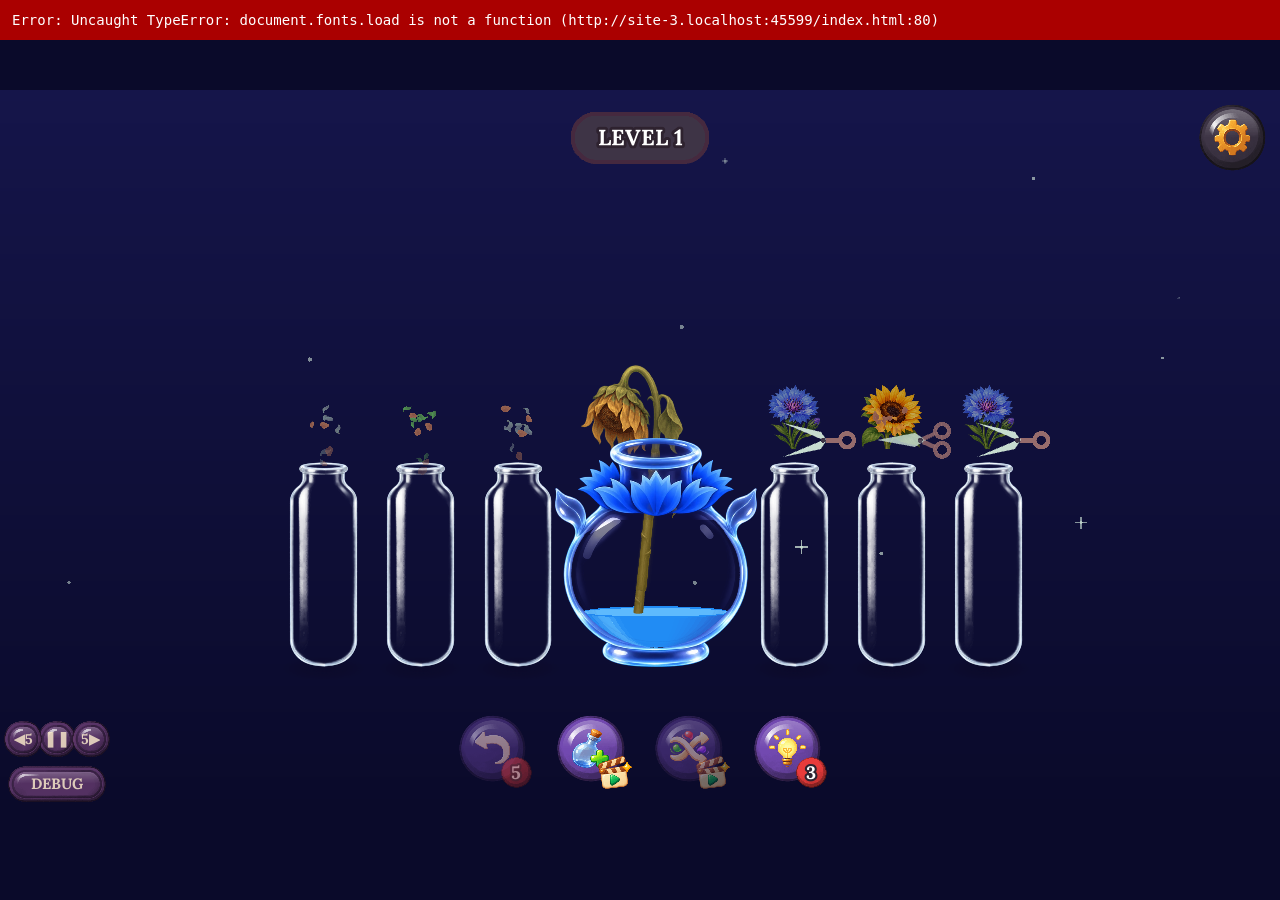
==== commit 42cffb7e: "deploy 2026-11-23 22:31" ====
--- a/index.html
+++ b/index.html
@@ -74,10 +74,10 @@
 </script>
 <script src="GameAnalytics.min.js"></script>
 <script src="phaser.min.js"></script>
-<script>"use strict";(()=>{var J={game:"166945b38e67add432bfcd28b57b572b",secret:"384b71b4c9a83153163c90009c88fb62271e19cf",build:"web"};var Ts="0.6.126 (20261123)",bm="v"+Ts.split(" ")[0],Cm="0.2.18",ks=4,he=76,Dr=48,qE=36,ne=ks*Dr+qE+6,ct=he+38,Pl=110,fa=96,Ea=24,dt=20,on={fly:120,tilt:107,flow:167,shake:120,select:90,rise:173,splash:420,seal:420},Aa="#2e222f",Gn="#fdcbb0",an=16368171,wm=!1,ln=12,K=[{color:11412276,name:"poppy"},{color:5086182,name:"cornflower"},{color:16368171,name:"sunflower"},{color:2014323,name:"mint"},{color:11044083,name:"lavender"},{color:16476957,name:"mushroom"},{color:15564953,name:"rose"},{color:13098192,name:"chamomile"},{color:9425919,name:"bellflower"},{color:962459,name:"cactus"},{color:2330723,name:"fern"},{color:8592477,name:"thyme"}],Or=typeof window<"u",QE=Or&&(/iPad|iPhone|iPod/.test(navigator.userAgent)||navigator.platform==="MacIntel"&&navigator.maxTouchPoints>1),Sm=Or?navigator.deviceMemory??8:8,Xe=Or&&(()=>{try{let e=document.createElement("canvas").getContext("webgl"),n=e?.getExtension("WEBGL_debug_renderer_info"),t=n?String(e.getParameter(n.UNMASKED_RENDERER_WEBGL)):"";return e?.getExtension("WEBGL_lose_context")?.loseContext(),/PowerVR|Mali-(4|T[67]|G5[12])|Adreno \(TM\) (3|50)/i.test(t)}catch{return!1}})(),xm=Or&&(()=>{try{return localStorage.getItem("pp_lowfps")==="1"}catch{return!1}})(),Dm=Xe||xm||Sm<4,q=!Or||QE||Sm<4||Xe||xm?1:Math.min(2,Math.max(1,window.devicePixelRatio||1)),Nl=e=>e.cameras.main.setZoom(q).setOrigin(0),me=e=>({w:e.scale.width/q,h:e.scale.height/q}),Fn='Lora, Georgia, "Times New Roman", serif',Is=(e,n)=>{let t=Gl(e,n);return{top:70*t,bottom:100*t}},eA=Or&&matchMedia("(pointer: coarse)").matches,Gl=(e,n)=>{let t=Math.min(e,n,Math.max(e,n)*(n>e?.46208530805687204:.5625));return Math.max(.85,eA?Math.min(1.4,t/390*1.15):t/390*(n>e?.8:.76))};var Om=null,Tr=e=>{Om=e},ga=()=>Om??localStorage;function ie(e){try{return ga().getItem(e)}catch{return null}}function X(e,n){try{ga().setItem(e,n)}catch{}}function as(e){try{ga().getItem(e)!==null&&ga().removeItem(e)}catch{}}var ba={select:[3,.4,60],pour:[2,.45,80],drip:[5,.3,60],cork:[2,.45,60],seal:[1,.6,40],nope:[3,.35,40],win:[1,.8],click:[2,.7,40],dud:[2,.3,40],leaf:[3,.6,80],paper:[2,.8,60],star:[3,.4],bonus:[1,.35,40],coin:[3,.4,60],bell:[1,.3],shine:[1,.5],art:[2,.5,40],magic:[1,.6],bubble:[6,.5,300]},tA=60,Tm=new Map,_l=e=>ba[e][0]===1?[e]:Array.from({length:ba[e][0]},(n,t)=>`${e}-0${t+1}`),Rm=e=>{for(let n of Object.keys(ba))for(let t of _l(n))e.load.audio(`sfx-${t}`,`assets/audio/${t}.ogg`)},mt=null,is=new Set,Mm="pp_sound";function Bm(e){mt=e.sound,ao()||is.add("user"),mt.mute=is.size>0,mt.once(Phaser.Sound.Events.UNLOCKED,()=>Fe("user",!ao()));let n=mt.context;if(n)for(let t of["pointerdown","touchend","click"])window.addEventListener(t,()=>{n.state!=="running"&&n.resume().catch(()=>{})},!0)}function Fe(e,n){n?is.add(e):is.delete(e),mt&&(mt.mute=is.size>0),!n&&e==="user"&&Ms()}var ao=()=>ie(Mm)!=="0";function Lm(e){X(Mm,e?"1":"0"),Fe("user",!e)}function O(e,n,t){if(!mt||is.size)return;let s=performance.now();if(s-(Tm.get(e)??-1e9)<tA)return;Tm.set(e,s);let r=_l(e),[,o,a=0]=ba[e];n??=a?Math.round((Math.random()*2-1)*a):0;try{mt.play(`sfx-${r[t??Math.floor(Math.random()*r.length)]}`,{volume:o*Xt("sfx"),detune:n})}catch{}}var Pm={sfx:1,music:.2,ambient:.06},Ca=e=>({sfx:"pp_sfx_vol",music:"pp_mus_vol",ambient:"pp_amb_vol"})[e];function Xt(e){let n=parseFloat(ie(Ca(e))??"");return isNaN(n)?Pm[e]:Math.max(0,Math.min(1,n))}function wa(e,n){X(Ca(e),n.toFixed(2)),e==="ambient"&&Nt(Rs),e==="music"&&(vs?.setVolume(_m*Xt("music")),Ms())}function Nm(e){let n=Xt(e);n>0?(X(Ca(e)+"_on",n.toFixed(2)),wa(e,0)):wa(e,parseFloat(ie(Ca(e)+"_on")??"")||Pm[e])}var Fl={"amb-day":.4,"amb-rain":.6,"amb-wind":.5,"amb-night":.55},nA=[.03,.08],sA=[9e3,24e3],ya=([e,n])=>e+Math.random()*(n-e);function Gm(){xt?.time.delayedCall(ya(sA),()=>{let e=Xt("ambient"),n=_l("bubble");if(mt&&e>0&&!is.size)try{mt.play(`sfx-${n[Math.floor(Math.random()*n.length)]}`,{volume:ya(nA)*e,detune:ya([-300,300]),rate:ya([.85,1.15])})}catch{}Gm()})}var xa=e=>["amb-day","amb-rain","amb-wind","amb-wind","amb-day","amb-night"][e]??"amb-day",Rs=["amb-day"],xt=null,km=new Map,Sa=new Set,Fm=e=>{xt=e,Nt(Rs),Gm()};function Hm(e){for(let n of Object.keys(Fl)){let t=`loop-${n}`;Sa.has(n)||e.cache.audio.exists(t)||(Sa.add(n),e.load.audio(t,`assets/audio/${n}.ogg`).once(`filecomplete-audio-${t}`,()=>Nt(Rs)))}}var kr=["music-lily-pads","music-stained-glass","music-midnight","music-levels"],_m=.5,oo=Math.floor(Math.random()*kr.length),vs=null,Um=e=>`mus-${kr[e%kr.length]}`,Hl=new Set;function Im(e){let n=Um(e);!xt||Hl.has(n)||(Hl.add(n),xt.load.audio(n,`assets/audio/${kr[e%kr.length]}.ogg`).once(`filecomplete-audio-${n}`,Ms),xt.load.isLoading()||xt.load.start())}var vm=()=>Xt("music")>0&&!is.has("user");function Ms(){if(!mt||!xt||vs)return;let e=Um(oo);if(!mt.game.cache.audio.exists(e)){if(!vm())return;xt.load.isLoading()&&!Hl.has(e)?xt.load.once(Phaser.Loader.Events.COMPLETE,Ms):Im(oo);return}vs=mt.add(e,{volume:_m*Xt("music")}),vs.once(Phaser.Sound.Events.COMPLETE,()=>{vs?.destroy(),vs=null,oo=(oo+1)%kr.length,Ms()}),vs.play(),vm()&&Im(oo+1)}function Nt(e){if(Rs=typeof e=="string"?[e]:e,!mt||!xt)return;let n=Xt("ambient");for(let t of Object.keys(Fl)){let s=n>0&&Rs.includes(t),r=km.get(t),o=s?Fl[t]*n:0;if(r){xt.tweens.add({targets:r,volume:o,duration:800});continue}if(!s)continue;let a=`loop-${t}`;if(mt.game.cache.audio.exists(a)){let i=mt.add(a,{loop:!0,volume:0});km.set(t,i),i.play(),Nt(Rs);return}Sa.has(t)||(Sa.add(t),xt.load.audio(a,`assets/audio/${t}.ogg`).once(`filecomplete-audio-${a}`,()=>Nt(Rs)),xt.load.isLoading()||xt.load.start())}}var ls=null,Vm=!1,zm=e=>{try{ls&&e(ls)}catch(n){console.warn("[poki]",n)}};async function Wm(){let e=window.PokiSDK}var Ym=!1,Km=()=>{Ym||(Ym=!0,zm(e=>e.gameLoadingFinished()))};function jm(e){e!==Vm&&(Vm=e,zm(n=>e?n.gameplayStart():n.gameplayStop()))}var Da=()=>!!ls,$m=()=>ls?ls.commercialBreak().then(()=>{},e=>console.warn("[poki] commercialBreak",e)):Promise.resolve(),Xm=()=>ls?ls.rewardedBreak().catch(e=>(console.warn("[poki] rewardedBreak",e),!1)):Promise.resolve(!1);var Ir=typeof J<"u"?J:null,rA=["win","brew","sale","gift","daily","mile","ad","boost","playon","cork","pot","seeds","market","shop","refill","art","sow","prize","tip","bond","flowers","debug"],ka=null,Zm=(e,n)=>{try{n(e)}catch(t){console.warn("[analytics]",t)}},io=[],Ul=0,Jm=e=>{try{return e.isSdkReady(!0,!1)}catch{return!0}},Hn=e=>{let n=ka;if(n){if(!io.length&&Jm(n))return Zm(n,e);io.length<300&&io.push(e),Ul||=window.setInterval(()=>{if(!Jm(n))return;clearInterval(Ul),Ul=0;let t=io;io=[],t.forEach(s=>Zm(n,s))},250)}},vr=null,qm=e=>{vr=e},Ia=()=>!!Ir||!!vr,Kl=(e,n,t)=>vr?.("level",t===void 0?{id:e,status:n}:{id:e,status:n,moves:t});function Qm(){if(typeof J>"u"||!J)return;let e=window.gameanalytics?.GameAnalytics;if(!(!Ir||!e))try{e.configureBuild(`${Ts.split(" ")[0]} ${Ir.build}`),e.configureAvailableResourceCurrencies(["coins","seeds"]),e.configureAvailableResourceItemTypes([...rA]),e.initialize(Ir.game,Ir.secret),ka=e;for(let[n,t]of zl)Hn(s=>s.addErrorEvent(n,t));zl=[];for(let n of Yl)Hn(t=>t.addDesignEvent(n));Yl=[]}catch(n){console.warn("[analytics] init failed:",n)}}var va=(e,n,t)=>t>=0?`order_${String(t+1).padStart(2,"0")}`:n?"daily":`level_${String(e+1).padStart(2,"0")}`,ep=e=>{Kl(e,"start"),Hn(n=>n.addProgressionEvent(1,e))},tp=(e,n)=>{Kl(e,"complete",n),Hn(t=>t.addProgressionEvent(2,e,void 0,void 0,n))},np=e=>{Kl(e,"fail"),Hn(n=>n.addProgressionEvent(3,e))},Ee=(e,n)=>{if(vr){let[t,...s]=e.split(":");vr(t,n===void 0?{id:s.join(":")}:{id:s.join(":"),value:n})}Hn(t=>t.addDesignEvent(e,n))},jl=(e,n,t)=>{n&&Hn(s=>s.addResourceEvent(n>0?1:2,e,Math.abs(n),t,t))},Ra=(e,n,t,s)=>Hn(r=>r.addAdEvent({show:2,failedShow:3,rewardReceived:4}[e],n==="rewarded"?2:4,s,t)),Ta=new Set,Yl=[];function Bs(e){!Ia()||Ta.has(e)||(Ta.add(e),ka||vr?Ee(`funnel:${e}`):Yl.push(`funnel:${e}`))}var Oa="",oA=()=>typeof matchMedia=="function"&&matchMedia("(pointer: coarse)").matches?"mobile":"desktop";function Rr(e){!Ia()||Ta.has(`boot:${e}`)||(Ta.add(`boot:${e}`),Oa||document.addEventListener("visibilitychange",function n(){if(Oa==="ready")return document.removeEventListener("visibilitychange",n);document.visibilityState==="hidden"&&Ee(`quit:boot:${Oa}`)}),Oa=e,Ee(`boot:${oA()}:${e}`,Math.round(performance.now()/100)/10))}function Zt(e){let n=ie("pp_ga_once")??"";!Ia()||n==="all"||n.split(",").includes(e)||(X("pp_ga_once",n?`${n},${e}`:e),Ee(`first:${e}`))}function sp(e){if(!Ia()||typeof document>"u")return;let n="";document.addEventListener("visibilitychange",()=>{if(document.visibilityState!=="hidden")return;let t=e();t!==n&&Ee(`quit:${n=t}`)})}var Vl=new Set,zl=[];function Wl(e,n){n=n.slice(0,8192),!(!Ir||Vl.has(n)||Vl.size>=20)&&(Vl.add(n),ka?Hn(t=>t.addErrorEvent(e,n)):zl.push([e,n]))}var aA=0,rp=e=>{aA++<5&&Wl(4,e)};typeof window<"u"&&(window.addEventListener("error",e=>Wl(5,e.error?.stack||`${e.message} @ ${e.filename}:${e.lineno}`)),window.addEventListener("unhandledrejection",e=>{let n=e.reason;Wl(4,(n instanceof Error?n.stack||n.message:String(n))||"unhandledrejection")}));var Zl=!1,cs=null,cp=!1,Ma=null,dp=()=>{Ma&&(cp?Ma.pause():Ma.resume())},$l=e=>{cp=e,Fe("pause",e),dp()},mp=e=>{Ma=e,dp()},op="pp.save",pp=e=>{try{cs?.platform.sendMessage(e).catch(()=>{})}catch(n){console.warn("[playgama]",e,n)}};async function up(){let e=window.bridge;if(!Zl||!e)return;try{await e.initialize(),cs=e}catch(r){console.warn("[playgama] initialize",r);return}e.gameVersion=Ts.split(" ")[0],qm((r,o)=>{try{Promise.resolve(e.analytics?.send(r,o)).catch(()=>{})}catch(a){console.warn("[playgama] event",r,a)}});try{e.advertisement.on("interstitial_state_changed",()=>lp(e.advertisement.interstitialState)),e.advertisement.on("rewarded_state_changed",()=>lp(e.advertisement.rewardedState));let r=a=>Fe("portal",a===!1),o=a=>$l(a===!0);Ba=e.platform.isAudioEnabled,r(Ba),o(e.advertisement.interstitialState==="opened"),e.platform.on("audio_state_changed",r),e.platform.on("pause_state_changed",o),document.addEventListener("visibilitychange",()=>{Ls||$l(document.hidden)})}catch(r){console.warn("[playgama] on(event)",r)}let n={};try{let r=await e.storage.get(op,!0);if(typeof r=="string"&&(r=JSON.parse(r)),r&&typeof r=="object")for(let[o,a]of Object.entries(r))typeof a=="string"&&(n[o]=a)}catch(r){console.warn("[playgama] storage.get",r);return}let t=!1,s=()=>{t||(t=!0,queueMicrotask(()=>{t=!1,e.storage.set(op,{...n}).catch(r=>console.warn("[playgama] storage.set",r))}))};Tr({getItem:r=>n[r]??null,setItem:(r,o)=>{n[r]!==o&&(n[r]=o,s())},removeItem:r=>{r in n&&(delete n[r],s())}})}var ap=!1,hp=()=>{ap||(ap=!0,pp("game_ready"))},ip=!1;function fp(e){e!==ip&&(ip=e,pp(e?"gameplay_started":"gameplay_stopped"))}var Ls=null,Xl=!1,Jl=!1,Ba=!0;function lp(e){if(e==="rewarded"&&(Xl=!0),e!=="closed"&&e!=="failed")return;try{window.focus()}catch{}if(document.hidden||($l(!1),Fe("portal",!Ba)),!Ls)return;Jl=e==="failed";let n=Ls;Ls=null,n(e==="closed"&&Xl)}function Ep(e){return!cs||Ls?Promise.resolve(!1):(Xl=!1,Jl=!1,Ba=cs.platform.isAudioEnabled,new Promise(n=>{Ls=n;try{e(cs.advertisement)}catch(t){console.warn("[playgama] show ad",t),Ls=null,n(!1)}}))}var ql=()=>!!cs,Ql=()=>!!cs?.advertisement.isRewardedSupported,Ap=()=>Jl,gp=()=>cs?.advertisement.isInterstitialSupported?Ep(e=>e.showInterstitial()).then(()=>{}):Promise.resolve(),yp=()=>Ql()?Ep(e=>e.showRewarded()):Promise.resolve(!1);var iA=!1,Mr=null,La=e=>{try{Mr&&e(Mr)}catch(n){console.warn("[crazygames]",n)}};async function wp(){let e=window.CrazyGames?.SDK;if(!(!iA||!e)){try{await(window.__cgInit??e.init())}catch(n){console.warn("[crazygames] init",n);return}e.environment!=="disabled"&&(Mr=e,Tr(e.data),La(n=>{Fe("portal",n.game.settings.muteAudio),n.game.addSettingsChangeListener(t=>Fe("portal",t.muteAudio))}),La(n=>n.game.loadingStart()))}}var bp=!1,Sp=()=>{bp||(bp=!0,La(e=>e.game.loadingStop()))},Cp=!1;function xp(e){e!==Cp&&(Cp=e,La(n=>e?n.game.gameplayStart():n.game.gameplayStop()))}var lA=!1,lo=()=>lA&&!!Mr;function Dp(e){return new Promise(n=>{if(!Mr)return n(!1);try{Mr.ad.requestAd(e,{adFinished:()=>n(!0),adError:()=>n(!1)})}catch(t){console.warn("[crazygames] requestAd",t),n(!1)}})}var Op=()=>Dp("midgame").then(()=>{}),Tp=()=>Dp("rewarded");var cA=!1,Ps=null,nc=e=>{try{Ps&&Promise.resolve(e(Ps)).catch(n=>console.warn("[gamepix]",n))}catch(n){console.warn("[gamepix]",n)}},sc=e=>{try{let n=new URL(e).hostname;return n==="gamepix.com"||n.endsWith(".gamepix.com")}catch{return!1}},kp=()=>{try{let e=location.ancestorOrigins?.[0];if(e&&sc(e))return e}catch{}try{let e=document.referrer?new URL(document.referrer).origin:"";return sc(e)?e:""}catch{return""}},Pa=null,rc=new Set,vp=()=>{let e=rc.size>0;Fe("pause",e),Pa&&(e?Pa.pause():Pa.resume())},ec=(e,n)=>{n?rc.add(e):rc.delete(e),vp()},Rp=e=>{Pa=e,Ps&&vp()},Na={};function dA(e,n){let t=e.toLowerCase()+"_executed";return new Promise(s=>{let r=setTimeout(()=>o({success:!1}),9e4),o=a=>{clearTimeout(r),delete Na[t],s(a)};Na[t]=o;try{n&&window.parent.postMessage({type:"REQUEST_"+e,url:location.href},n)}catch{o({success:!1})}})}function Mp(){let e=window.GamePix;if(!cA||!e)return;Ps=e,e.localStorage&&Tr({getItem:s=>{try{let r=e.localStorage.getItem(s);if(r===null||typeof r=="string")return r}catch{}try{return localStorage.getItem(s)}catch{return null}},setItem:(s,r)=>{e.localStorage.setItem(s,r)},removeItem:s=>{e.localStorage.removeItem(s)}});let n=()=>ec("sdk",!0),t=()=>ec("sdk",!1);e.on={...e.on,pause:n,resume:t,soundOff:()=>Fe("portal",!0),soundOn:()=>Fe("portal",!1)},e.pause=n,e.resume=t,addEventListener("message",s=>{if(!sc(s.origin))return;let r=s.data??{},o=String(typeof r.message=="string"?r.message:typeof r.type=="string"?r.type:"").toLowerCase();Na[o]?Na[o]({success:!!r.success}):o==="pause"?n():o==="resume"?t():o==="soundoff"?Fe("portal",!0):o==="soundon"&&Fe("portal",!1)}),document.addEventListener("visibilitychange",()=>ec("tab",document.hidden))}var Ip=!1,Bp=()=>{Ip||(Ip=!0,nc(e=>e.loaded()))},Lp=e=>{nc(n=>n.happyMoment()),nc(n=>n.updateLevel(e))},tc=!1;function Pp(e){if(!Ps||tc)return Promise.resolve(!1);tc=!0;let n=Ps;return Promise.resolve().then(()=>e?n.rewardAd():n.interstitialAd()).then(t=>t?.success||!/player not found/i.test(t?.message??"")||!kp()?t:dA(e?"REWARD_AD":"INTERSTITIAL_AD",kp())).then(t=>!!t?.success,t=>(console.warn("[gamepix] ad",t),!1)).finally(()=>{tc=!1})}var Ga=()=>!!Ps,Np=()=>Pp(!1).then(()=>{}),Gp=()=>Pp(!0);var Fp=!1,_a=()=>window.gdsdk??null,ac=()=>{try{_a()?.preloadAd("rewarded").catch(()=>{})}catch{}},ic=!1,Ha=!1,Fa=null,Hp=()=>{Fe("pause",Ha),Fa&&(Ha?Fa.pause():Fa.resume())},_p=e=>{Fa=e,Ha&&Hp()};function Up(){Fp&&(window.__gdOnEvent=e=>{e==="SDK_READY"?(ic=!0,ac()):(e==="SDK_GAME_PAUSE"||e==="SDK_GAME_START")&&(Ha=e==="SDK_GAME_PAUSE",Hp())},_a()&&(ic=!0,ac()))}var co=()=>Fp&&ic&&!!_a(),oc=!1;function Vp(e){let n=_a();return!co()||!n||oc?Promise.resolve(!1):(oc=!0,Promise.resolve().then(()=>e?n.showAd("rewarded"):n.showAd()).then(()=>!0,t=>(console.warn("[gd] ad",t),!1)).finally(()=>{oc=!1,e&&ac()}))}var Yp=()=>Vp(!1).then(()=>{}),zp=()=>Vp(!0);var mA=!1,Va=null,Ua=null,cc=!1,Wp=!1,mo=()=>{let e=cc||Wp||document.hidden;Fe("pause",e),Ua&&(e?Ua.pause():Ua.resume())},Kp=e=>{Ua=e,Va&&mo()};function jp(){let e=window.y8;return!mA||!e?Promise.resolve():(addEventListener("blur",()=>{cc=!0,mo()}),addEventListener("focus",()=>{cc=!1,mo()}),document.addEventListener("visibilitychange",mo),new Promise(n=>{let t=setTimeout(n,5e3);addEventListener("y8sdk.ready",()=>{try{let s=e.sdk();s.init({appId:"",autoLogin:!1},{gameId:""}),Va=s}catch(s){console.warn("[y8] init",s)}clearTimeout(t),n()},{once:!0});try{e.emitReadyEvent?.()}catch{}}))}var Ya=()=>!!Va,lc=!1;function $p(e){let n=Va;return!n||lc?Promise.resolve(!1):(lc=!0,new Promise(t=>{let s=!1,r=!1,o=0,a=l=>{Wp=l,mo()},i=()=>{r||(r=!0,clearTimeout(o),lc=!1,a(!1),t(s))},c=l=>{clearTimeout(o),o=window.setTimeout(i,l)};c(5e3);try{Promise.resolve(n.showAd({type:e?"reward":"next",name:e?"reward":"level-break",beforeAd:()=>{c(12e4),a(!0)},afterAd:()=>a(!1),adBreakDone:i,...e?{beforeReward:l=>l(),adViewed:()=>{s=!0}}:{}})).catch(l=>{console.warn("[y8] ad",l),i()})}catch(l){console.warn("[y8] ad",l),i()}}))}var Xp=()=>$p(!1).then(()=>{}),Zp=()=>$p(!0);var xe=(e,n)=>e.caps?.[n]??e.cap,Jp={buds:45,lock:71,caps:101,frost:131,mark:171},qp=e=>Object.keys(Jp).find(n=>Jp[n]===e),Qp={2:"frost",7:"buds",15:"lock",21:"mark"},pA=["caps"],za=e=>{let n=Qp[e]??(Object.values(Qp).includes(qp(e))?void 0:qp(e));return n&&!pA.includes(n)?n:void 0},ds=(e,n)=>{let t=e.lock?.find(([s])=>s===n);return!t||e.flasks.some((s,r)=>s[0]===t[1]&&We(e,r))?-1:t[1]},_n=(e,n)=>{let t=e.frost?.find(([s])=>s===n);return t?Math.max(0,t[1]-(e.t??0)):0},Un=(e,n)=>e.mark?.find(([t])=>t===n)?.[1]??-1;function tu(e){let n=new Map;for(let o of e.flasks)for(let a of o)n.set(a,(n.get(a)??0)+1);let t=[...n.keys()].filter(o=>n.get(o)>e.cap).sort((o,a)=>o-a),s=e.flasks.map(()=>-1),r=e.flasks.map((o,a)=>a).filter(o=>o>=e.src&&xe(e,o)>e.cap);for(let o of r)t.includes(e.flasks[o][0])&&(s[o]=e.flasks[o][0],t.splice(t.indexOf(s[o]),1));for(let o of r)s[o]<0&&(s[o]=t.shift()??-1);return s}var Dt=(e,n)=>ds(e,n)>=0||_n(e,n)>0;function Gt(e){let n=0;for(;n<e.length&&e[e.length-1-n]===e[e.length-1];)n++;return n}var nu=(e,n)=>e.length===n&&Gt(e)===n,Wa=(e,n,t=e.flasks[n]??[])=>nu(t,Math.max(xe(e,n),e.cap))&&(!e.caps?.some(s=>s>e.cap)||e.flasks.every((s,r)=>r===n||!s.includes(t[0]))),We=(e,n)=>n>=e.src&&Wa(e,n)&&(!e.pot||!!e.pot.sort&&!e.pot.recipe.includes(e.flasks[n][0],e.pot.done));function Vn(e,n,t){return e.loop?t!==-3?0:n>=e.src&&e.flasks[n]?.length&&!We(e,n)&&!Dt(e,n)?Math.min(Gt(e.flasks[n]),e.loop-(e.pipe?.length??0)):0:fA(e,n,t)}function su(e,n,t){let s=e.flasks[n];return n<e.src||We(e,n)||Dt(e,n)||s.length&&s[s.length-1]!==t||e.mark&&Un(e,n)>=0&&Un(e,n)!==t?0:Math.max(0,xe(e,n)-s.length)}var uA=(e,n,t)=>{let s=e.flasks.length;for(let r=1;r<=s;r++)if(su(e,(t+r)%s,n)>0)return(t+r)%s;return-1};function hA(e,n){let t=e.pipe,s=[];for(let r=!0;r;){r=!1;for(let o=0;o<t.length;){let a=1;for(;t[o+a]===t[o];)a++;let i=t[o],c=uA(e,i,n);if(c<0){o+=a;continue}let l=Math.min(a,su(e,c,i));s.push({e:i,n:l,to:c,B:e.flasks[c]}),e.flasks[c]=[...e.flasks[c],...Array(l).fill(i)],t.splice(o,l),r=!0}}return s}var dc=(e,n)=>ms(e,n,-3)?.move.drains?.[0]?.to??-1;function fA(e,n,t){let s=e.flasks[n],r=e.flasks[t];if(n===e.trash||!s?.length)return 0;if(t===-2){let o=e.pot?.recipe,a=e.pot?.done??0;if(!o||n<e.src||Dt(e,n)||s[s.length-1]!==o[a])return 0;let i=0;for(;o[a+i]===o[a];)i++;return e.pot.part?Math.min(Gt(s),i):Gt(s)===i?i:0}return n===t||t<e.src||!r||r.length>=xe(e,t)||We(e,n)||xe(e,n)>e.cap||(e.lock||e.frost)&&(Dt(e,n)||Dt(e,t))||t!==e.trash&&r.length&&r[r.length-1]!==s[s.length-1]||e.mark&&Un(e,t)>=0&&Un(e,t)!==s[s.length-1]?0:Math.min(Gt(s),xe(e,t)-r.length)}function ms(e,n,t){let s=Vn(e,n,t);if(!s)return null;let r=e.flasks.slice(),o=r[n].slice();r[n]=o.slice(0,-s);let a=e.frost?{t:(e.t??0)+1}:{};if(t===-2)return{s:{...e,flasks:r,pot:{...e.pot,done:e.pot.done+s},...a},move:{from:n,to:t,n:s}};if(t!==-3&&(r[t]=[...r[t],...o.slice(-s)]),!e.loop)return{s:{...e,flasks:r,...a},move:{from:n,to:t,n:s}};let i={...e,flasks:r,...a,pipe:[...e.pipe??[],...t===-3?o.slice(-s):[]]},c=hA(i,n);return{s:i,move:{from:n,to:t,n:s,...c.length?{drains:c}:{}}}}var Yn=e=>(!e.pot||e.pot.done===e.pot.recipe.length)&&!e.pipe?.length&&(!!e.pot&&!e.pot.sort||e.flasks.every((n,t)=>!n.length||t>=e.src&&Wa(e,t))),Ka=(e,n=0,t=4)=>({flasks:e.map(s=>[...s].map(r=>r.charCodeAt(0)-65)),cap:t,src:n}),eu=e=>e.flasks.map(n=>n.map(t=>String.fromCharCode(65+t)).join("")),mc=(e,n)=>(e.caps?xe(e,n):"")+(e.lock&&ds(e,n)>=0?"!"+ds(e,n):"")+(e.frost&&_n(e,n)?"*"+_n(e,n):"")+(e.mark&&Un(e,n)>=0?"@"+Un(e,n):""),ps=e=>{let n=eu(e);if(e.pot&&!e.pot.sort)return n.join("|")+"#"+e.pot.done;let t=e.caps||e.lock||e.frost||e.mark||e.loop?n.map((s,r)=>mc(e,r)+":"+s):n;return e.loop?t.join("|")+"#"+eu({...e,flasks:[e.pipe??[]]})[0]:n.slice(0,e.src).sort().join("|")+"#"+t.slice(e.src).sort().join("|")+(e.pot?"#"+e.pot.done:"")},ru=e=>({s:e,past:[],moves:0});function ja(e,n,t){let s=ms(e.s,n,t);return s?(e.past.push(e.s),e.s=s.s,e.moves++,s.move):null}function pc(e){let n=e.past.pop();return n&&(e.s=n),!!n}var ou=(e,n,t=!1)=>e>=14&&(t||(e+n)%2===0),au=(e,n,t=!1)=>!!e&&(t||n%2===0),uc=(e,n)=>n>=e.src&&n!==e.trash&&!We(e,n)&&!Dt(e,n)&&new Set(e.flasks[n]).size>1;function iu(e,n,t){if(!uc(e,n))return null;let s=e.flasks[n],r=[...new Set(s)].map(c=>s.filter(l=>l===c)),o=c=>c.length<2?[c]:c.flatMap((l,m)=>o([...c.slice(0,m),...c.slice(m+1)]).map(p=>[l,...p])),a=o(r).map(c=>c.flat()).filter(c=>c.join()!==s.join()),i=e.flasks.slice();return i[n]=a[Math.floor(t()*a.length)],{...e,flasks:i}}function hc(e,n){for(let t of[e.s,...e.past])(t.caps||n!==void 0)&&(t.caps=[...t.caps??t.flasks.map(()=>t.cap),n??t.cap]),t.flasks=[...t.flasks,[]]}function Ns(e){if(e.pot&&!e.pot.sort)return[-2,...e.flasks.keys()].flatMap(m=>e.flasks.flatMap((p,d)=>{let h=Vn(e,d,m);return h?[{from:d,to:m,n:h}]:[]}));let n=e.pot?e.flasks.flatMap((m,p)=>{let d=Vn(e,p,-2);return d?[{from:p,to:-2,n:d}]:[]}):[],t=[],s=[],r=!e.caps&&!e.lock&&!e.frost&&!e.mark&&!e.loop,o=new Map,a=r?e.flasks.findIndex((m,p)=>p>=e.src&&!m.length):-1,i=r?[]:e.flasks.map((m,p)=>mc(e,p));r||e.flasks.forEach((m,p)=>{p>=e.src&&!m.length&&!o.has(i[p])&&!Dt(e,p)&&o.set(i[p],p)});let c=!!e.frost&&e.flasks.some((m,p)=>_n(e,p)>0);e.flasks.forEach((m,p)=>{if(!m.length||We(e,p))return;let d=p>=e.src&&Gt(m)===m.length;e.flasks.forEach((h,u)=>{if(!h.length&&(r?u!==a||d:o.get(i[u])!==u||d&&!c&&i[u]===i[p]))return;let E=Vn(e,p,u);E&&(h.length?t:s).push({from:p,to:u,n:E})})});let l=e.loop?e.flasks.flatMap((m,p)=>{let d=Vn(e,p,-3);return d?[{from:p,to:-3,n:d}]:[]}):[];return[...n,...t,...l,...s]}function lu(e){if(e.loop||e.pot&&!e.pot.sort)return!Ns(e).length;let n=new Set([ps(e)]),t=[e];for(let s of t)for(let r of Ns(s)){let o=s.flasks[r.to],a=ms(s,r.from,r.to).s,i=ps(a);if(!o?.length||r.from<s.src||r.n>=Gt(s.flasks[r.from])||Wa(a,r.to))return!1;n.has(i)||(n.add(i),t.push(a))}return!0}function $a(e,n=2e4){if(Yn(e))return[];let t=new Set([ps(e)]),s=[{s:e,ms:Ns(e),i:0}],r=[];for(;s.length;){let o=s[s.length-1];if(o.i>=o.ms.length){s.pop(),r.pop();continue}let a=o.ms[o.i++],i=ms(o.s,a.from,a.to).s;if(Yn(i))return[...r,a];let c=ps(i);if(!t.has(c)){if(t.size>=n)return;t.add(c),r.push(a),s.push({s:i,ms:Ns(i),i:0})}}return null}function fc(e,n=3e5,t=Yn){let s=new Map([[ps(e),null]]),r=[e];if(t(e))return[];for(let o=0;o<r.length;o++)for(let a of Ns(r[o])){let i=ms(r[o],a.from,a.to).s,c=ps(i);if(!s.has(c)){if(s.set(c,[ps(r[o]),a]),t(i)){let l=[];for(let m=s.get(c);m;m=s.get(m[0]))l.unshift(m[1]);return l}if(s.size>=n)return;r.push(i)}}return null}function Ft(e){return()=>{e=e+1831565813|0;let n=Math.imul(e^e>>>15,1|e);return n=n+Math.imul(n^n>>>7,61|n)^n,((n^n>>>14)>>>0)/4294967296}}var Ec=[8,10,12],Ac=e=>{let n=Ka([...e.plants,...e.rows],e.plants.length,e.cap),t=e.mech?.caps,s=n.flasks.length,r=o=>o.charCodeAt(0)-65;return t&&(n.caps=n.flasks.map((o,a)=>a<s-t.length?n.cap:t[a-s+t.length])),e.mech?.lock&&(n.lock=e.mech.lock.map(([o,a])=>[n.src+o,r(a)])),e.mech?.frost&&(n.frost=e.mech.frost.map(([o,a])=>[n.src+o,a])),e.mech?.mark&&(n.mark=e.mech.mark.map(([o,a])=>[n.src+o,r(a)])),e.mech?.loop&&(n.loop=e.mech.loop),e.mech?.glass&&(n.pot={recipe:[...e.mech.glass].flatMap(o=>Array(n.cap).fill(r(o))),done:0,part:!0,sort:!0}),n},Re=[{plants:[],rows:["BBBD","BBBC","CBB","BDC","CBD","DBB"],opt:12,rw:100,mech:{glass:"BBB"}},{plants:[],rows:["DCDA","ACCD","BABA","BBDC","",""],opt:12,rw:98,mech:{frost:[[3,3]]}},{plants:[],rows:["BBDA","CABB","BBDB","BAC","DBC","BAB","DBC"],opt:19,rw:100,mech:{glass:"BBB"}},{plants:[],rows:["ACAC","ACBB","BACB","",""],opt:10,rw:100},{plants:[],rows:["CCBC","DCCD","CBCC","CCC","DCB","CDC","CCB"],opt:17,rw:100,mech:{glass:"CCCC",frost:[[0,3]]}},{plants:[],rows:["CBBC","ADCD","BABD","CADA","C","C"],opt:14,rw:87,mech:{caps:[6]}},{plants:[],rows:["EBED","DCCB","ADCB","AAAE","BEDC","",""],opt:14,rw:98,mech:{buds:!0}},{plants:[],rows:["ECAD","ABDE","BBCC","CAEB","DDAE","",""],opt:14,rw:97,mech:{buds:!0,frost:[[1,3]]}},{plants:[],rows:["EDDC","AEAC","EACD","BEBC","BBDC","CA","",""],opt:17,rw:100,mech:{buds:!0,caps:[6]}},{plants:[],rows:["BAAE","AABA","ADEA","DABD","ACAA","CAA","DAE","ACA","BCE"],opt:25,rw:100,mech:{frost:[[1,3]],glass:"AAAA"}},{plants:[],rows:["CDDC","CBAE","DABE","ABAB","EECD","",""],opt:15,rw:98,mech:{caps:[3]}},{plants:[],rows:["CECD","BDBB","DEAA","ACCE","DEBA","",""],opt:14,rw:91,mech:{caps:[3]}},{plants:[],rows:["BBBA","BDAB","DBBB","BDBC","BBBC","BBA","BCB","DAB","BCB"],opt:24,rw:100,mech:{buds:!0,glass:"BBBBB"}},{plants:[],rows:["DDCA","ABDB","CCCA","ECED","ABCB","EE","",""],opt:15,rw:89,mech:{caps:[6],frost:[[0,3]]}},{plants:[],rows:["DCBA","DBAA","DCBA","CDCB","",""],opt:13,rw:100,mech:{lock:[[3,"A"]]}},{plants:[],rows:["FFFD","EFDB","EBCD","CBEC","CBDA","AAAE","",""],opt:16,rw:99,mech:{lock:[[1,"A"]]}},{plants:[],rows:["BCCD","ECBC","CBDC","CCAA","CCAE","ECD","CAC","ECD","CBC"],opt:26,rw:100,mech:{frost:[[0,4]],glass:"CCCC"}},{plants:[],rows:["DFAF","DBCE","AEBB","DCDC","FECB","CCEA","FA","",""],opt:21,rw:99,mech:{lock:[[5,"F"]],caps:[6]}},{plants:[],rows:["DEDA","DBAD","DDAE","EDBD","CBDB","DDD","ADC","DED","CDC"],opt:26,rw:100,mech:{glass:"DDDD"}},{plants:[],rows:["ADBA","ECFF","BBEB","FCDE","EACF","DCAD","",""],opt:18,rw:98,mech:{buds:!0,frost:[[4,4]]}},{plants:[],rows:["DAEC","FCFE","CFAB","EEDB","BBAF","ACDD","",""],opt:17,rw:95,mech:{mark:[[6,"A"]]}},{plants:[],rows:["FCFD","ACAE","BCBC","FDEA","DADF","BEEB","",""],opt:19,rw:97,mech:{mark:[[6,"C"]]}},{plants:[],rows:["CAEC","BDEB","BCBE","BABA","BDC","DBB","DBA","BEB"],opt:25,rw:100,mech:{frost:[[1,4]],glass:"BBB"}},{plants:[],rows:["AACF","DEDA","FAFF","CCDE","CDEB","BBEB","","",""],opt:18,rw:97,mech:{caps:[2,2],mark:[[6,"E"]]}},{plants:[],rows:["EAEB","DEAD","ADDE","CBFC","ABBC","FCFF","",""],opt:17,rw:98},{plants:[],rows:["AFGG","FAEE","DEBF","BBAB","CFAD","ECCD","GGCD","",""],opt:17,rw:98},{plants:[],rows:["GBBF","CCDD","AGDA","FFFB","EADE","ECEG","BGAC","",""],opt:17,rw:93,mech:{buds:!0,mark:[[7,"D"]]}},{plants:[],rows:["CFAC","CBCC","CADA","CDFB","CBD","AFC","DBC","CFC"],opt:25,rw:100,mech:{buds:!0,glass:"CCC"}},{plants:[],rows:["DDCG","ECDB","GCAA","AFFF","BEBE","CGFG","BAED","",""],opt:19,rw:94,mech:{buds:!0}},{plants:[],rows:["AAFD","DFBE","FEGA","DGBG","ECCF","CAGD","BBEC","",""],opt:20,rw:84,mech:{buds:!0,lock:[[2,"C"]]}},{plants:[],rows:["DDGB","CAEC","EBFE","FAFC","GBEB","GDGA","FDAC","","",""],opt:24,rw:58,mech:{lock:[[4,"A"]],caps:[2,2]}},{plants:[],rows:["CABD","DBEA","ECAC","BCBD","BCCD","ABEE","","",""],opt:20,rw:70,mech:{lock:[[2,"D"]],caps:[6,6]}},{plants:[],rows:["BDCB","BBDC","ABDA","BAC","BAD","BC"],opt:18,rw:100,mech:{buds:!0,glass:"BB"}},{plants:[],rows:["DDFF","DECA","HBHE","AGCE","BEAC","GBDH","FAGB","FHCG","",""],opt:24,rw:48,mech:{frost:[[6,6]]}},{plants:[],rows:["FDCD","EGGG","BEBE","GCED","AAAC","CADF","BFFB","",""],opt:17,rw:93,mech:{buds:!0,mark:[[8,"D"]]}},{plants:[],rows:["BEFE","CCBD","BFCE","CAFE","ADDC","BADC","FA","",""],opt:21,rw:74,mech:{lock:[[3,"D"]],caps:[6]}},{plants:[],rows:["DHHE","AHEG","HAGC","BBBG","DACF","BFCF","DDAC","EEGF","",""],opt:22,rw:30,mech:{lock:[[0,"B"]],mark:[[9,"F"]]}},{plants:[],rows:["BEAC","ADFA","CCDE","BGCG","BAFD","FBEE","GDGF","",""],opt:21,rw:74,mech:{buds:!0}},{plants:[],rows:["CFFD","BABE","CCAB","FECE","BDFA","DBCA","BDCE","","",""],opt:24,rw:64,mech:{lock:[[2,"D"]],caps:[6,6]}},{plants:[],rows:["FAAG","ECBE","GBAC","DDFD","ECEF","AGDB","FGCB","",""],opt:23,rw:15,hard:!0,mech:{caps:[2,2],frost:[[1,4]]}},{plants:[],rows:["GEFA","AFDG","GFCH","EEHC","BEFB","ADBC","DADH","GCBH","","",""],opt:27,rw:53,mech:{caps:[2,2],mark:[[8,"H"]]}},{plants:[],rows:["AEDG","HHFC","FGDB","DHEE","GCBB","CAHF","CGFB","EDAA","",""],opt:21,rw:64,mech:{lock:[[5,"B"]],frost:[[1,3]]}},{plants:[],rows:["ACBD","CBCA","CABC","CDA","CBD","DC"],opt:18,rw:100,mech:{frost:[[1,5]],glass:"CC"}},{plants:[],rows:["BDHC","BFCA","EDBE","DACC","HHGG","FEDA","AHGG","BEFF","",""],opt:21,rw:44,mech:{lock:[[7,"G"]]}},{plants:[],rows:["GBDD","BCCG","BDAC","AFAF","ECGA","DGFE","EFEB","",""],opt:21,rw:89,mech:{buds:!0,mark:[[7,"C"]]},intro:!0},{plants:[],rows:["CCAF","BAAD","BECF","FDEB","EFCB","CEAD","CD","",""],opt:21,rw:65,mech:{lock:[[2,"D"]],caps:[6]}},{plants:[],rows:["CAGH","CFHC","BDGG","DHDB","HGAE","EBBE","AFCE","DFAF","",""],opt:25,rw:41,mech:{caps:[3],frost:[[0,5]]}},{plants:[],rows:["CDCB","AFCF","EGAB","GEAE","CDEF","BAFD","DBGG","",""],opt:22,rw:83,mech:{buds:!0}},{plants:[],rows:["FEHD","FBDB","HACG","BCHF","CEGG","EABA","FDGA","DECH","",""],opt:25,rw:31,mech:{lock:[[7,"G"]],mark:[[9,"A"]]}},{plants:[],rows:["DDEG","EEFC","FCCG","CBAB","DAGD","BABF","AFEG",""],opt:19,rw:10,hard:!0,mech:{lock:[[4,"E"]],frost:[[0,4]]}},{plants:[],rows:["FHCB","DBFH","GEBC","CHGD","BDCA","FGGD","AFEA","EAHE","",""],opt:25,rw:68},{plants:[],rows:["HAAC","GHBB","DEDH","GAFC","AFDG","FHGE","DEBC","BEFC","",""],opt:24,rw:64,mech:{lock:[[1,"C"]],mark:[[8,"C"]]}},{plants:[],rows:["AABB","GBCC","CGB","ABG","ABG","CBB"],opt:13,rw:100,mech:{buds:!0,glass:"BB"}},{plants:[],rows:["GHGH","AFDH","CEHE","EDFB","CFCB","BFDA","EBCG","AGAD","",""],opt:27,rw:48},{plants:[],rows:["DEAA","HCHG","CBHD","EADG","BBHE","CDGB","ACEG","",""],opt:21,rw:88,mech:{frost:[[1,3]],mark:[[8,"G"]]}},{plants:[],rows:["AAGF","FBBF","HFGH","BEAH","EBGG","EEEH","AE","",""],opt:18,rw:46,mech:{caps:[6]}},{plants:[],rows:["CFBD","HDDF","GBAH","EHCA","BFDE","FCEA","ABHC","EGGG","",""],opt:23,rw:42,mech:{frost:[[6,4]],mark:[[9,"D"]]}},{plants:[],rows:["CCCB","AHHB","CAH","ABC","ACC","BHC"],opt:14,rw:100,mech:{frost:[[1,4]],glass:"CC"}},{plants:[],rows:["EGHG","HAAF","BFHG","FCFA","ABED","CDBB","DHCC","DGEE","",""],opt:22,rw:38,mech:{frost:[[2,6]]}},{plants:[],rows:["GDAC","FGAH","BGAB","DFBH","CDCE","AEFC","BEEH","DGHF","","",""],opt:26,rw:33,mech:{caps:[2,2]}},{plants:[],rows:["CCEG","DDHC","FFEA","ABFC","EBAH","HBED","DFBG","HAGG","",""],opt:22,rw:52,mech:{frost:[[4,5]]}},{plants:[],rows:["EACC","FEHG","GHDB","DDBA","BFEE","ABCG","CAFG","HDHF","",""],opt:23,rw:63},{plants:[],rows:["BCCD","ACAA","AAD","AAD","ABB","BCD"],opt:14,rw:100,mech:{glass:"AA"}},{plants:[],rows:["GEBE","CHAB","HCFC","GFHA","GBCA","EADF","FHGD","DBDE","",""],opt:27,rw:55,mech:{frost:[[3,3]],mark:[[9,"A"]]}},{plants:[],rows:["ADHC","ECHH","AHEG","CGDG","GFFA","EFDE","FADC","","",""],opt:22,rw:95,mech:{caps:[2,2]}},{plants:[],rows:["BEGE","CCGH","BCDH","DCDH","CGHD","CBEG","BE","",""],opt:23,rw:57,mech:{buds:!0,caps:[6]}},{plants:[],rows:["BAEF","GHBG","DEDC","FHFA","HBHC","EAGC","FBAE","DGCD","",""],opt:26,rw:42,mech:{lock:[[0,"G"]],frost:[[6,4]]}},{plants:[],rows:["EFFB","GCFA","BDHB","AADH","EGCC","DGGA","FHEE","CDHB","",""],opt:21,rw:38,mech:{buds:!0,caps:[3]}},{plants:[],rows:["FGDD","FAEE","EAEF","EDGB","FAAB","DEGG","FBFB","",""],opt:23,rw:46,mech:{lock:[[6,"G"]],caps:[6,6]}},{plants:[],rows:["BDDA","HGGC","CFFG","ABAH","DCHB","FABF","GDCH",""],opt:19,rw:16,hard:!0,mech:{buds:!0}},{plants:[],rows:["CDHF","HAFF","GHDG","CGCA","BBBF","BADG","DAHC","",""],opt:20,rw:86,intro:!0},{plants:[],rows:["GEHH","CBGF","EEFB","EDCH","FFDC","CGHB","DGBD","",""],opt:20,rw:71,mech:{buds:!0}},{plants:[],rows:["CHEB","EECB","BHC","HEE","CEE","BEH"],opt:14,rw:100,mech:{buds:!0,glass:"EE"}},{plants:[],rows:["HHHC","BGEF","CBEA","AHDB","CGCA","GEGD","EFFD","BDFA","",""],opt:24,rw:41},{plants:[],rows:["BDAB","GGEE","ABDG","EFAA","HEBH","DFHG","DHFF","",""],opt:19,rw:89},{plants:[],rows:["EDCG","DEGG","AAGC","DDBB","DCCE","DBBA","AE","",""],opt:18,rw:59,mech:{caps:[6]}},{plants:[],rows:["DBEA","FDAF","GHCB","DFFB","GCHE","CDCG","HEGH","AAEB","",""],opt:24,rw:39,mech:{lock:[[0,"H"]]}},{plants:[],rows:["BDBB","DBEC","DBB","BCE","CED","BCE"],opt:16,rw:100,mech:{frost:[[0,3]],glass:"BB"}},{plants:[],rows:["CGBF","GEEA","DDAG","CEFF","FAHB","ABCC","DHDG","HBEH","",""],opt:24,rw:23,mech:{frost:[[4,3]],mark:[[9,"G"]]}},{plants:[],rows:["AAEE","GCGF","FHDD","CDFH","HCEC","DGHG","AFEA","",""],opt:21,rw:14,hard:!0,mech:{buds:!0,caps:[2,2]}},{plants:[],rows:["BCDG","CFEA","AGGF","FCAF","GHHE","BDBE","DBDH","HECA","",""],opt:24,rw:53},{plants:[],rows:["CAEG","DADB","FCCD","EDCB","AEHE","GHHA","BHGF","FGFB","",""],opt:24,rw:64},{plants:[],rows:["CBDC","AACC","CCA","DCB","DAB","CBD"],opt:15,rw:100,mech:{glass:"CC"}},{plants:[],rows:["EBHH","ADEC","AGGC","DHFE","FCAB","DHEA","GBFG","FCDB","","",""],opt:26,rw:45,mech:{caps:[2,2],frost:[[7,5]]}},{plants:[],rows:["CBCB","CACB","BEAD","DDFG","EAFF","EEDA","GGGF","",""],opt:18,rw:94,mech:{buds:!0,lock:[[4,"G"]]}},{plants:[],rows:["CAAF","HCHF","GACE","AGCH","FGEF","ECCH","GE","",""],opt:21,rw:58,mech:{caps:[6],frost:[[5,5]]}},{plants:[],rows:["DDBC","DECH","HHFA","CHAE","BFEB","EGBA","GGFC","GDFA","",""],opt:23,rw:33,mech:{buds:!0}},{plants:[],rows:["FCFG","HBEH","ACAH","GCAF","EGGD","BEFC","AHBD","DEDB","",""],opt:25,rw:35,mech:{buds:!0}},{plants:[],rows:["DFCA","CHGF","HHAF","HGHA","FFDA","FGDH","CCGD","",""],opt:23,rw:17,mech:{caps:[6,6],frost:[[5,6]]}},{plants:[],rows:["ECBE","HFED","BDCF","EBAD","AAFG","GHHC","HCBG","FGAD",""],opt:24,rw:3,hard:!0,sup:!0,mech:{lock:[[5,"A"]],frost:[[6,6]]}},{plants:[],rows:["DCCF","EDHG","GDDA","CAFB","EHBB","CGGH","HFEB","AEAF","",""],opt:23,rw:52,mech:{buds:!0,lock:[[7,"C"]]}},{plants:[],rows:["CHFG","HBDE","GBAH","FCAA","DEFA","GCHC","GDFB","EDBE","","",""],opt:26,rw:54,mech:{lock:[[0,"E"]],caps:[2,2]}},{plants:[],rows:["FHDH","BBDD","BDF","BDD","DHF","HDF"],opt:14,rw:100,mech:{buds:!0,glass:"DD"}},{plants:[],rows:["DDCA","FEDA","CBBF","CAFA","CEBH","GFHB","GHGG","EDEH","",""],opt:24,rw:44,mech:{buds:!0,mark:[[9,"A"]]}},{plants:[],rows:["FDBF","CEFA","FBAD","BECA","ECEB","HDHH","HDAC","",""],opt:22,rw:87},{plants:[],rows:["BBEE","CBEB","ACHD","DEAH","HBAA","DBHD","CC","",""],opt:19,rw:54,mech:{caps:[6]}},{plants:[],rows:["DDAF","BAHB","BAAG","EEGC","GECF","EFDD","CCBH","HHGF","",""],opt:20,rw:37,mech:{buds:!0,lock:[[7,"C"]]}},{plants:[],rows:["ADED","EGAE","EEAA","EDE","GGD","EG"],opt:15,rw:100,mech:{frost:[[1,3]],glass:"EE"}},{plants:[],rows:["BBCA","GHHC","FAGA","GCDD","HHEF","DAEC","FDGB","EFEB","",""],opt:22,rw:23},{plants:[],rows:["BCAF","GDFB","EDGA","AAEF","GDCB","DEEG","CBCF",""],opt:21,rw:16,hard:!0,mech:{lock:[[4,"A"]],mark:[[7,"F"]]}},{plants:[],rows:["GDCB","AGDE","CBEC","BAAE","DBGH","HGDH","ACEH","",""],opt:22,rw:73,intro:!0},{plants:[],rows:["FEBH","CGEH","GBCG","DFBD","HCFE","DHED","BCGF","","",""],opt:25,rw:72,mech:{lock:[[6,"D"]],caps:[2,2]}},{plants:[],rows:["CBCA","BBBF","BAAB","FBC","FAB","FC"],opt:15,rw:100,mech:{buds:!0,glass:"BB"}},{plants:[],rows:["BEFH","BGCD","AGDD","EFCH","AADC","GEGF","HEBB","FACH","",""],opt:24,rw:46},{plants:[],rows:["CEGH","AEEA","DGGB","GDDB","DHEB","HCAB","CACH","",""],opt:20,rw:85},{plants:[],rows:["EBGC","AEGA","BECH","BHGB","ABCH","EBCH","GA","",""],opt:23,rw:53,mech:{lock:[[2,"G"]],caps:[6]}},{plants:[],rows:["EACE","CHFD","BGEB","GBCD","GCHD","AFFG","BHDA","FEHA","",""],opt:26,rw:40,mech:{frost:[[1,6]]}},{plants:[],rows:["FCAB","DEAB","HFGG","GAHB","EDCD","CBHE","ACHE","GFFD","",""],opt:25,rw:25,mech:{buds:!0,lock:[[2,"A"]]}},{plants:[],rows:["CDFG","GCBC","FHGF","DHFB","DDFF","CBGG","GBHH","",""],opt:22,rw:37,mech:{lock:[[4,"C"]],caps:[6,6]}},{plants:[],rows:["GHBF","EDEB","DEGE","AFHD","GAAB","HDHG","FAFB",""],opt:21,rw:12,hard:!0,mech:{buds:!0}},{plants:[],rows:["FDGA","CABB","CBEH","GAFE","EGHH","DDHC","AFED","CBFG","",""],opt:23,rw:55,mech:{buds:!0}},{plants:[],rows:["CABA","GEAH","FGGH","ECDG","AEDD","FFCE","BBCB","HHFD","",""],opt:21,rw:51,mech:{caps:[3]}},{plants:[],rows:["EBAB","BAAA","GEB","EGG","AAA","AEG"],opt:12,rw:100,mech:{buds:!0,glass:"AA"}},{plants:[],rows:["EGCD","EBDA","DCBB","FGDG","CHFE","HFEH","FCAA","GBAH","",""],opt:24,rw:41,mech:{buds:!0}},{plants:[],rows:["HHBA","DEHB","AFDF","ECCC","DHEB","EFDB","CAFA","",""],opt:20,rw:86,mech:{lock:[[3,"B"]]}},{plants:[],rows:["FGAF","EAGG","ECHH","FCCH","EHGC","EAEF","EA","",""],opt:22,rw:48,mech:{buds:!0,caps:[6]}},{plants:[],rows:["DCFH","CDEG","GECA","GFDF","HGAE","ABFE","CAHH","BBDB","",""],opt:24,rw:30,mech:{buds:!0}},{plants:[],rows:["FFAA","DGFD","DFAD","DGG","ADD","DG"],opt:14,rw:100,mech:{frost:[[1,5]],glass:"DD"}},{plants:[],rows:["EABE","HEAE","CGFH","FDDC","AGBG","FACD","GBHD","HFCB","",""],opt:26,rw:27,mech:{frost:[[6,5]],mark:[[9,"D"]]}},{plants:[],rows:["FHCD","BDDB","BBDG","AGAH","FEEE","HEFF","GAHG","CCCA",""],opt:20,rw:2,hard:!0,sup:!0,mech:{buds:!0,frost:[[1,6]]}},{plants:[],rows:["GFHD","AGFB","AHDE","CFBB","AAFG","DEGB","EEHD","HCCC","",""],opt:21,rw:48,mech:{lock:[[0,"E"]],mark:[[9,"B"]]}},{plants:[],rows:["CEFH","HHAF","DCGB","AEBA","DGDB","DEHB","GEGA","CFFC","",""],opt:25,rw:46},{plants:[],rows:["EGEC","CEGE","CGD","EDC","EDD","EGE"],opt:18,rw:100,mech:{glass:"EE"}},{plants:[],rows:["DEFA","ABAA","BCFB","GDEC","CFFE","HGHH","BDGH","EGCD","","",""],opt:24,rw:47,mech:{lock:[[6,"C"]],caps:[2,2]}},{plants:[],rows:["HHBE","AGDH","EBBA","ADDH","FGFD","EAFE","GFGB","","",""],opt:21,rw:93,mech:{buds:!0,caps:[2,2]}},{plants:[],rows:["FBHF","EGFC","GGHE","GBHE","FGEC","BGCC","BH","",""],opt:21,rw:53,mech:{buds:!0,caps:[6]}},{plants:[],rows:["EBDG","AAHB","EEDD","HCBC","ECGF","FGDH","FHAA","BCFG","",""],opt:23,rw:40,mech:{buds:!0,lock:[[2,"A"]]}},{plants:[],rows:["DCAH","AEED","CFGA","CDEH","BGCB","GBDG","FHAH","FFEB","",""],opt:25,rw:24},{plants:[],rows:["GCEB","HAGE","BBCE","BBHA","BCGE","HAAH","AGCA","",""],opt:23,rw:14,mech:{caps:[6,6],frost:[[3,6]]}},{plants:[],rows:["EFAC","AFAE","HEED","FGHD","GDCC","DAGF","CHGH",""],opt:20,rw:23,hard:!0,mech:{buds:!0}},{plants:[],rows:["CGEC","BGEG","GBFF","BDCF","ADFD","EDAB","EACA","",""],opt:22,rw:71,mech:{frost:[[6,3]],mark:[[7,"F"]]},intro:!0},{plants:[],rows:["CCHH","AHFB","BAFG","GCAC","FHGG","EBEA","EBEF","",""],opt:20,rw:73,mech:{caps:[3],frost:[[1,3]]}},{plants:[],rows:["HCBC","CCHA","AHBC","CCC","HAB","AB"],opt:15,rw:100,mech:{buds:!0,glass:"CC"}},{plants:[],rows:["BCDG","BEFB","GEDF","CGHH","DAGC","AHBD","FEEA","FCAH","",""],opt:24,rw:38,mech:{buds:!0,mark:[[9,"E"]]}},{plants:[],rows:["CHHD","CFGF","CDEE","FAEA","HAGD","DFGG","HAEC","",""],opt:21,rw:86,mech:{buds:!0,mark:[[7,"G"]]}},{plants:[],rows:["FFCH","CBCC","FBHA","BEBA","BBHE","AEHA","EF","",""],opt:21,rw:53,mech:{caps:[6]}},{plants:[],rows:["HEAA","EDHE","CBDC","ABBF","CGFG","BFGH","DGFA","CHED","",""],opt:24,rw:32,mech:{frost:[[6,5]],mark:[[9,"G"]]}},{plants:[],rows:["AEDD","DAAA","DHEA","EHH","AEH","AA"],opt:13,rw:100,mech:{frost:[[0,3]],glass:"AA"}},{plants:[],rows:["GBAH","FEAA","FDCF","CEBG","BGAE","HFHD","DECB","GHCD","",""],opt:25,rw:22,mech:{buds:!0}},{plants:[],rows:["FCDC","FGCA","CFFG","DAEA","ADHH","GEEG","EDHH",""],opt:18,rw:14,hard:!0,mech:{buds:!0,mark:[[7,"H"]]}},{plants:[],rows:["HCAA","EDDG","ECHE","FHBC","GFGC","BDHD","BGFA","BAFE","","",""],opt:26,rw:57,mech:{caps:[2,2]}},{plants:[],rows:["ADAC","GHDC","FHAH","EAGE","FBEB","EBGC","BDCF","DGFH","",""],opt:26,rw:55,mech:{buds:!0}},{plants:[],rows:["DDHD","FBBF","FFB","HDH","DBH","DDD"],opt:13,rw:100,mech:{glass:"DD"}},{plants:[],rows:["GDCF","DDEC","HCEA","ACAD","GBBB","AHFB","HEFG","FEHG","",""],opt:24,rw:49,mech:{mark:[[9,"B"]]}},{plants:[],rows:["DHAG","CFHA","FGCH","ADDG","EEFG","HCED","CAEF","",""],opt:20,rw:95,mech:{buds:!0,mark:[[7,"G"]]}},{plants:[],rows:["FBFD","FAGH","HFAB","GDFH","GAFH","ABBD","DG","",""],opt:22,rw:46,mech:{caps:[6]}},{plants:[],rows:["ECBC","EDEA","FGHG","DAFH","AEBC","CBHF","GGBD","HFAD","",""],opt:25,rw:29,mech:{buds:!0,lock:[[2,"B"]]}},{plants:[],rows:["EFFC","CEFE","DHAB","BCHD","HAGB","BDDA","FAEG","GCHG","",""],opt:25,rw:21,mech:{caps:[3],mark:[[8,"D"]]}},{plants:[],rows:["BFCA","FFHH","EEEB","EAAB","FEFB","AHFE","CCCH","",""],opt:19,rw:33,mech:{lock:[[0,"E"]],caps:[6,6]}},{plants:[],rows:["GGBF","FAFB","CBHG","CEDG","DFCE","HDBH","ADAC","EHAE",""],opt:24,rw:9,hard:!0,sup:!0,mech:{buds:!0,mark:[[8,"B"]]}},{plants:[],rows:["GGBD","EIHI","BCAG","IHCB","AEID","HBEC","HEAD","CAGD","",""],opt:25,rw:70,mech:{lock:[[3,"G"]],frost:[[5,3]]}},{plants:[],rows:["DEDA","FGHI","GGII","FECH","BCAH","DABC","HEEB","ACGI","DBFF","",""],opt:26,rw:44,mech:{buds:!0}},{plants:[],rows:["EBBG","BCGB","CCE","GGE","BBB","CBE"],opt:12,rw:100,mech:{buds:!0,glass:"BB"}},{plants:[],rows:["IDAB","IEHF","EIID","FFGG","HCCB","GDBE","AFAA","ECBH","CHGD","","",""],opt:26,rw:41,mech:{buds:!0,caps:[2,2]}},{plants:[],rows:["BAEF","ICAE","CAEI","IEDC","IFGD","BGDA","GCBB","FDFG","",""],opt:26,rw:89,mech:{frost:[[2,5]],mark:[[8,"D"]]}},{plants:[],rows:["HCBD","BHID","CCGG","BCGA","GAII","HIAD","CBDA","CH","",""],opt:24,rw:48,mech:{caps:[6]}},{plants:[],rows:["AEGI","HEAB","BAHE","GHIG","HFDA","ECFD","IDBF","CICF","BCDG","",""],opt:30,rw:31,mech:{frost:[[2,4]],mark:[[9,"G"]]}},{plants:[],rows:["CBCC","CABC","CBAA","CDD","CDA","BD"],opt:16,rw:100,mech:{frost:[[1,5]],glass:"CC"}},{plants:[],rows:["ABHC","DHFE","CCAH","FIEC","EGGA","IEGF","DDIB","DHGI","BBAF","",""],opt:26,rw:22,mech:{buds:!0}}];var gc=[{plants:["AAB"],rows:["",""],caps:[2,2],trash:0,recipe:"AAB",opt:4},{plants:["DDBB"],rows:["",""],caps:[2,2],trash:1,recipe:"DDB",opt:5},{plants:["CACC","B"],rows:["","",""],caps:[2,2,2],trash:1,recipe:"CCBC",opt:7},{plants:["CAAC","CAB"],rows:["","",""],caps:[2,2,2],trash:1,recipe:"ACCAA",opt:8},{plants:["ABAB","BC"],rows:["",""],caps:[1,4],trash:3,recipe:"AACB",opt:8},{plants:["CCBC","CCBC","B"],rows:["",""],caps:[2,3],trash:0,recipe:"CBBCCCB",opt:10},{plants:["CDDB","CBBD","BCB"],rows:["",""],caps:[3,3],trash:0,recipe:"BBCCDDDBB",opt:11},{plants:["DCAC","AABD","BCDD"],rows:["",""],caps:[4,3],trash:2,recipe:"DDDBCCAAA",opt:11},{plants:["BCCC","DCCB","BAD"],rows:["","",""],caps:[3,3,2],trash:3,recipe:"BCCCBBDD",opt:12},{plants:["ACDA","CDCA","DAAD"],rows:["","",""],caps:[2,4,2],trash:0,recipe:"DAAADDDCC",opt:13},{plants:["CBBC","CDCB","DBDB","DDBD"],rows:["","",""],caps:[4,3,4],trash:0,recipe:"DDBBDDDCCCBBB",opt:16},{plants:["ADEE","CABE","EAAE","CADC"],rows:["","",""],caps:[4,1,4],trash:1,recipe:"DDEEECCEEAAA",opt:16},{plants:["AADE","DCDA","ECCB","EBD"],rows:["","",""],caps:[3,3,1],trash:2,recipe:"CBBCCDDDAAA",opt:16},{plants:["EEBE","DCDD","CEAC","EEDA"],rows:["","",""],caps:[1,2,4],trash:2,recipe:"DDDEEEBEECCC",opt:17},{plants:["BEED","ECDB","ECED","EEC"],rows:["","",""],caps:[3,4,4],trash:2,recipe:"BEEEBEEECCC",opt:17},{plants:["CDBF","CBFC","DDFD","DBD"],rows:["","",""],caps:[3,3,3],trash:2,recipe:"FDDCCCBDDD",opt:17},{plants:["EDAA","AEFA","EEDF","EDF"],rows:["","",""],caps:[3,4,2],trash:2,recipe:"EEAFAAAEEE",opt:18},{plants:["FFDC","FFDC","DCBC","BCBC"],rows:["","",""],caps:[3,2,4],trash:2,recipe:"CCCDCCCDDFF",opt:17},{plants:["FCFC","DFCF","AADF","FFCF"],rows:["","",""],caps:[3,3,2],trash:2,recipe:"FFFCCCACFFF",opt:17},{plants:["FDDC","DEDE","DCDE","FDDF"],rows:["","",""],caps:[3,1,3],trash:1,recipe:"DDDEECCFFFD",opt:17},{plants:["FAGB","FABF","FGAF","AGA"],rows:["","",""],caps:[3,1,1],trash:0,recipe:"AAAGFFFBAA",opt:19},{plants:["EDGE","CGCE","CDCG","EGDD"],rows:["","",""],caps:[1,2,3],trash:3,recipe:"EEECCCEGGDD",opt:18},{plants:["GFGF","DAAG","GADG","GAGF"],rows:["","",""],caps:[4,3,2],trash:2,recipe:"GAAAGGGDGGG",opt:19},{plants:["GCGC","BAAG","GABG","GAGC"],rows:["","",""],caps:[4,3,2],trash:2,recipe:"GAAAGGGBGGG",opt:19},{plants:["AEGE","EBBB","BAEA","BE"],rows:["","",""],caps:[3,4,3],trash:0,recipe:"BBGBBBAEE",opt:18},{plants:["EACE","HHAC","CACA","ECA"],rows:["","",""],caps:[3,1,4],trash:2,recipe:"HHEEEACCAA",opt:19},{plants:["HECH","FECE","FEEF","FHHE"],rows:["","",""],caps:[1,3,4],trash:3,recipe:"HHFFHHEEEFF",opt:19},{plants:["HBEH","EEHB","BHBA","AHAE"],rows:["","",""],caps:[2,1,4],trash:3,recipe:"EEHHEAAAHHH",opt:19},{plants:["FHFF","HHFF","BHEB","HHEB"],rows:["","",""],caps:[4,4,2],trash:0,recipe:"HHEEHHHFFFB",opt:19},{plants:["DHBD","CDBH","DHCH","DCCD"],rows:["","",""],caps:[3,4,2],trash:2,recipe:"DDDBCCCHDDD",opt:19}],cu=[[{plants:["AABA"],rows:["",""],caps:[3,4],trash:3,recipe:"AAB",opt:5},{plants:["AABA"],rows:["",""],caps:[1,2],trash:0,recipe:"AAB",opt:5}],[{plants:["BDBD"],rows:["",""],caps:[2,1],trash:3,recipe:"DDB",opt:5},{plants:["DDDB"],rows:["",""],caps:[2,2],trash:1,recipe:"DDB",opt:4}],[{plants:["CACB","C"],rows:["",""],caps:[1,3],trash:1,recipe:"CCBC",opt:8},{plants:["CCBC","B"],rows:["",""],caps:[1,3],trash:1,recipe:"CCBC",opt:7}],[{plants:["AACA","ACC"],rows:["",""],caps:[4,2],trash:1,recipe:"ACCAA",opt:7},{plants:["ACAC","ACA"],rows:["",""],caps:[2,3],trash:1,recipe:"ACCAA",opt:8}],[{plants:["ABAC","AB"],rows:["",""],caps:[2,4],trash:1,recipe:"AACB",opt:8},{plants:["CBBA","AC"],rows:["",""],caps:[4,3],trash:1,recipe:"AACB",opt:8}],[{plants:["CBBB","CCBB","C"],rows:["",""],caps:[4,4],trash:2,recipe:"CBBCCCB",opt:10},{plants:["CBCC","BBCC","C"],rows:["",""],caps:[4,1],trash:2,recipe:"CBBCCCB",opt:10}],[{plants:["DBCC","CBDD","BDB"],rows:["",""],caps:[4,1],trash:1,recipe:"BBCCDDDBB",opt:12},{plants:["BBDC","DCCB","BDB"],rows:["",""],caps:[4,4],trash:2,recipe:"BBCCDDDBB",opt:12}],[{plants:["CDBA","BACC","DADD"],rows:["",""],caps:[4,2],trash:0,recipe:"DDDBCCAAA",opt:12},{plants:["DADD","DCCB","DDAA"],rows:["",""],caps:[1,3],trash:0,recipe:"DDDBCCAAA",opt:11}],[{plants:["ACDB","BCBC","DCB"],rows:["","",""],caps:[3,2,3],trash:0,recipe:"BCCCBBDD",opt:12},{plants:["DCBC","BBBC","CDC"],rows:["","",""],caps:[1,3,4],trash:3,recipe:"BCCCBBDD",opt:13}],[{plants:["ACCD","ADCD","CAAD"],rows:["","",""],caps:[3,3,1],trash:3,recipe:"DAAADDDCC",opt:12},{plants:["CADD","CACA","DDDA"],rows:["","",""],caps:[3,1,1],trash:1,recipe:"DAAADDDCC",opt:12}],[{plants:["CCCD","DBDB","DBBD","DBBC"],rows:["","",""],caps:[2,3,4],trash:3,recipe:"DDBBDDDCCCBBB",opt:15},{plants:["CDDB","CDBB","CCBD","DBDB"],rows:["","",""],caps:[3,4,1],trash:2,recipe:"DDBBDDDCCCBBB",opt:15}],[{plants:["AAEE","DAAC","CAEE","DDAE"],rows:["","",""],caps:[1,3,1],trash:3,recipe:"DDEEECCEEAAA",opt:16},{plants:["EECB","EACA","EADD","ECEE"],rows:["","",""],caps:[1,2,4],trash:1,recipe:"DDEEECCEEAAA",opt:15}],[{plants:["DABD","DECD","AEAB","BCC"],rows:["","",""],caps:[4,1,4],trash:3,recipe:"CBBCCDDDAAA",opt:16},{plants:["ABDA","DECB","ADCB","CDA"],rows:["","",""],caps:[1,4,4],trash:1,recipe:"CBBCCDDDAAA",opt:17}],[{plants:["DDCE","CECB","CDCB","DEEE"],rows:["","",""],caps:[2,3,1],trash:3,recipe:"DDDEEEBEECCC",opt:17},{plants:["DAEB","CBEC","EBEE","DDCE"],rows:["","",""],caps:[3,4,4],trash:3,recipe:"DDDEEEBEECCC",opt:17}],[{plants:["ECDD","CECE","ECEB","BED"],rows:["","",""],caps:[3,4,1],trash:2,recipe:"BEEEBEEECCC",opt:18},{plants:["EEDB","CBEC","BDEB","EEC"],rows:["","",""],caps:[2,2,4],trash:1,recipe:"BEEEBEEECCC",opt:17}],[{plants:["CFFD","CDBD","FDCD","FFD"],rows:["","",""],caps:[2,1,4],trash:1,recipe:"FDDCCCBDDD",opt:17},{plants:["FCCD","BDCD","DBCB","CDC"],rows:["","",""],caps:[3,4,1],trash:2,recipe:"FDDCCCBDDD",opt:17}],[{plants:["ADEF","DEFA","EEDE","AFA"],rows:["","",""],caps:[3,1,2],trash:2,recipe:"EEAFAAAEEE",opt:18},{plants:["DAEF","AEDF","DAEE","AAE"],rows:["","",""],caps:[1,4,1],trash:0,recipe:"EEAFAAAEEE",opt:17}],[{plants:["FCCB","CDBC","CDFC","BCCD"],rows:["","",""],caps:[3,1,1],trash:3,recipe:"CCCDCCCDDFF",opt:17},{plants:["CCCF","CFCB","CDDC","DBDF"],rows:["","",""],caps:[3,1,1],trash:2,recipe:"CCCDCCCDDFF",opt:17}],[{plants:["CFAF","AACD","FAFC","CDFF"],rows:["","",""],caps:[2,3,4],trash:1,recipe:"FFFCCCACFFF",opt:18},{plants:["FFAF","DCCF","FCDF","CAFA"],rows:["","",""],caps:[3,3,4],trash:3,recipe:"FFFCCCACFFF",opt:17}],[{plants:["DDDC","CFEF","CDDE","DFDE"],rows:["","",""],caps:[1,1,3],trash:1,recipe:"DDDEECCFFFD",opt:17},{plants:["CFCF","EDFC","DCFD","DCFE"],rows:["","",""],caps:[3,1,3],trash:3,recipe:"DDDEECCFFFD",opt:18}],[{plants:["ABFF","AFFG","AFFA","AFG"],rows:["","",""],caps:[1,4,2],trash:1,recipe:"AAAGFFFBAA",opt:19},{plants:["AGAB","ABGA","BAFG","FBF"],rows:["","",""],caps:[2,4,2],trash:1,recipe:"AAAGFFFBAA",opt:19}],[{plants:["CEED","CGGG","GCEE","DECG"],rows:["","",""],caps:[4,1,1],trash:3,recipe:"EEECCCEGGDD",opt:18},{plants:["CGDG","EEED","CEDE","GEDC"],rows:["","",""],caps:[2,3,1],trash:2,recipe:"EEECCCEGGDD",opt:19}],[{plants:["GGAD","GDFA","GDDG","GFGA"],rows:["","",""],caps:[2,1,3],trash:2,recipe:"GAAAGGGDGGG",opt:19},{plants:["GDGG","DGGA","GFGF","ADFA"],rows:["","",""],caps:[4,2,4],trash:1,recipe:"GAAAGGGDGGG",opt:18}],[{plants:["GGAB","GBCA","GBBG","GCGA"],rows:["","",""],caps:[2,1,3],trash:2,recipe:"GAAAGGGBGGG",opt:19},{plants:["GBGG","BGGA","GCGC","ABCA"],rows:["","",""],caps:[4,2,4],trash:1,recipe:"GAAAGGGBGGG",opt:18}],[{plants:["BGEB","EAAB","BGAA","BE"],rows:["","",""],caps:[1,3,1],trash:3,recipe:"BBGBBBAEE",opt:18},{plants:["GBBA","BEGE","EBAA","BA"],rows:["","",""],caps:[1,3,4],trash:2,recipe:"BBGBBBAEE",opt:18}],[{plants:["ECHA","AECA","ECHC","HHE"],rows:["","",""],caps:[4,1,1],trash:2,recipe:"HHEEEACCAA",opt:20},{plants:["EACH","CHAH","CEAH","AEC"],rows:["","",""],caps:[1,4,1],trash:2,recipe:"HHEEEACCAA",opt:19}],[{plants:["EFFF","ECHF","FHHE","HCEF"],rows:["","",""],caps:[1,3,1],trash:2,recipe:"HHFFHHEEEFF",opt:19},{plants:["FHEH","FEHE","FHCE","FEFE"],rows:["","",""],caps:[3,4,3],trash:3,recipe:"HHFFHHEEEFF",opt:19}],[{plants:["EAEH","HAHA","HEHB","EHBA"],rows:["","",""],caps:[3,1,1],trash:3,recipe:"EEHHEAAAHHH",opt:20},{plants:["AHAB","EHAH","BAHE","HEHH"],rows:["","",""],caps:[1,1,4],trash:3,recipe:"EEHHEAAAHHH",opt:19}],[{plants:["HFHB","EBFH","EEEH","FEHF"],rows:["","",""],caps:[1,4,1],trash:1,recipe:"HHEEHHHFFFB",opt:19},{plants:["HHBF","HBEF","EHHB","BFHB"],rows:["","",""],caps:[1,3,1],trash:3,recipe:"HHEEHHHFFFB",opt:19}],[{plants:["HDCD","HDBB","CDBD","DBCB"],rows:["","",""],caps:[1,3,4],trash:3,recipe:"DDDBCCCHDDD",opt:19},{plants:["DCDB","DHBD","DDBH","CHBC"],rows:["","",""],caps:[3,3,4],trash:0,recipe:"DDDBCCCHDDD",opt:20}]];var Xa=[...Array(gc.length).keys()];Xa.splice(12,0,...Xa.splice(22,1));var ge=Xa.map(e=>gc[e]),EA=Xa.map(e=>cu[e]),bc=ge,du=e=>ge[e].recipe.charCodeAt(0)-65,yn=e=>e%ln;function mu(e,n){let t=[bc[e],...EA[e]??[]];return n&&e>2?t[Math.floor(Ft(n*7919+e)()*t.length)]:t[0]}function pu(e){let n=Ka([...e.plants,...e.rows,...e.trash?[""]:[]],e.plants.length);return{...n,caps:[...e.plants.map(()=>4),...e.caps,...e.trash?[e.trash]:[]],pot:{recipe:[...e.recipe].map(t=>t.charCodeAt(0)-65),done:0},...e.trash?{trash:n.flasks.length-1}:{}}}var yc=[];function He(e){if(yc[e])return yc[e];let n=AA(e),t=bc.slice(0,e).map((r,o)=>He(o)).filter(r=>r.color===n),s=e%3;for(let r=0;r<2&&t.some(o=>o.shape===s);r++)s=(s+1)%3;return yc[e]={color:n,shape:s}}function AA(e){let n=0,t=0,s=0,r=0,o=[...new Set(bc[e].recipe)];for(let m of o){let p=K[m.charCodeAt(0)-65].color,[d,h,u]=[p>>16&255,p>>8&255,p&255].map(b=>b/255),E=Math.max(d,h,u),w=E-Math.min(d,h,u),f=w?E===d?((h-u)/w+6)%6:E===h?(u-d)/w+2:(d-h)/w+4:0;n+=Math.cos(f*Math.PI/3)*w,t+=Math.sin(f*Math.PI/3)*w,s+=E?w/E:0,r+=E}let a=(Math.atan2(t,n)/(Math.PI/3)+6)%6,i=s/o.length,c=r/o.length,l=m=>{let p=(m+a)%6;return Math.round(255*(c-c*i*Math.max(0,Math.min(p,4-p,1))))};return l(5)<<16|l(3)<<8|l(1)}var po=[{plants:[],rows:["CBACACAB","BADDABAC","CDDDADAC","DBCDBBBC","",""],cap:8,opt:25,rw:89},{plants:[],rows:["ACCBDADBCA","BCDACDEECD","BEABEAADCD","AABECEBEBE","BECDDCDAEB","",""],cap:10,opt:43,rw:47},{plants:[],rows:["DDFDADAECCCF","BFEEFBAAEDAC","CCCDFEAEBFBC","EFFAACFEEBFC","FCBEEDFABDAA","BBDDBEABBDDC","",""],cap:12,opt:52,rw:40},{plants:[],rows:["ABECAECD","DEEBDECA","AADABACC","ABCDBBED","DEEDBBCC","",""],cap:8,opt:31,rw:56},{plants:[],rows:["DCCDCBDAAC","BCDDBDDDAC","AACBCDBABB","ADACABBBAC","",""],cap:10,opt:29,rw:84},{plants:[],rows:["BCACEAEDCFCD","BCDFAAEFCAFE","EEBAEBDDBBCA","DDEBCECAEDBD","CDEBCCADBFFF","FFDAFFABAEFB","",""],cap:12,opt:58,rw:41},{plants:[],rows:["AEBAAEBA","BACEBEDC","DCBDBEDC","CEAEBDDC","DDABCCAE","",""],cap:8,opt:33,rw:76},{plants:[],rows:["FADGGBFDGG","CCACGBGCBC","BGEAEDCAAD","DGBCFDFEFB","EBFGBEEDDC","GEADDAAFCE","CEBBEAFFFA","","",""],cap:10,opt:54,rw:90},{plants:[],rows:["DBCBCDBEEEBD","CBECDCEBAABD","CABCACAABDEA","ECBEAAECDCDD","EADEEBAACBDD","",""],cap:12,opt:49,rw:83},{plants:[],rows:["DACFDDBA","CACBAFEA","BEBDCBFA","AEEDCCFB","EBDAFEFF","BDCDEFCE","",""],cap:8,opt:40,rw:56},{plants:[],rows:["BBDADBADCC","DAABCDBCAC","BBBDADABAA","CDDCCDCCAB","",""],cap:10,opt:29,rw:80},{plants:[],rows:["CBDABCBDECDA","ACCAEBCCDBEB","DCBAEAEAEDCB","DDACEBDCDBAE","DEDBACEABAEE","",""],cap:12,opt:53,rw:63},{plants:[],rows:["FBCFFEBC","EFDEABBE","FAECCEDA","FBAAADCD","AECDDDAC","BFDBBFCE","",""],cap:8,opt:36,rw:43},{plants:[],rows:["ECBDBADCCB","CCDCEBAEDE","DBBDCADADB","EEDCCEADEA","BAAACAEEBB","",""],cap:10,opt:38,rw:54},{plants:[],rows:["AADDDABCBADB","BCDDADDDBBCB","ADACBBDACCAA","CCACDBBACCBC","",""],cap:12,opt:33,rw:90},{plants:[],rows:["AFDCCAEE","EADACEFB","BABDFFCB","BDBFBFEE","ACBFCDAE","FDCDDACE","",""],cap:8,opt:40,rw:68},{plants:[],rows:["BDADEBCBCE","BAAEEABDDC","CDBBCBCEDD","DAACEEEDCC","AAECBBEAAD","",""],cap:10,opt:35,rw:57},{plants:[],rows:["FBBEEDGCFBDD","CDAAEFFFCGGE","EBFCDAFAEDAB","ADCCABEBAGDC","GBGDADCBGECF","FABCGDFGCECB","FDGBEEGAEFGA","","",""],cap:12,opt:70,rw:89},{plants:[],rows:["BEACBAEA","BDBCCADB","CEDADBAD","CECCDEAB","ECDEABDE","",""],cap:8,opt:35,rw:68},{plants:[],rows:["FECACDFEAF","ECBCAEBEBD","BADFAAEDCA","DBFFBCAEDD","BECFCABFBE","FFBCDCDAED","",""],cap:10,opt:52,rw:40},{plants:[],rows:["BBAABDCBADBD","BCADBCACCADA","CBCDBCDBCDAC","CDCDAABABDDA","",""],cap:12,opt:41,rw:80},{plants:[],rows:["AEACADCA","EDDCBECA","EDACBECB","BCADDCAE","DBBBEEDB","",""],cap:8,opt:32,rw:47},{plants:[],rows:["CEBBDECCFA","FDBCFDADEA","EBFCCBDABB","BCFDDFFBCA","ACEEEDEDEA","EABAFFFDCA","",""],cap:10,opt:46,rw:54},{plants:[],rows:["EEAAEECCCBBA","ACDEDCDECCBE","BDABBBDBDCDE","ABDAACAADBEC","AEEDDBCCDBEA","",""],cap:12,opt:44,rw:40},{plants:[],rows:["CCBCAAAD","CCACBDDC","ADBBBBAD","CADDDBAB","",""],cap:8,opt:20,rw:85},{plants:[],rows:["EEAACEBBEE","DCDCBDDACC","ABFEBDBEBA","CFAAABFDBB","FDEEFDACFF","DCFDAEFFCC","",""],cap:10,opt:43,rw:41},{plants:[],rows:["CCAAEBEEDBCC","DCDACEDCEDBE","BCDCBADBCAAE","EBBEDADBDABA","EDECAADABCBE","",""],cap:12,opt:50,rw:58},{plants:[],rows:["BFFFFEEB","AGGGEDAD","BGAEEAGB","ADCGDACC","BEDFGEDA","FDCCADCB","CCFFBGBE","","",""],cap:8,opt:41,rw:89},{plants:[],rows:["DAECCCCEDE","DEBCEBDBED","EADECABCBD","DABABABEAC","ACCBEABDAD","",""],cap:10,opt:44,rw:59},{plants:[],rows:["DCEBAFEFCCAB","DECBFACBFBEA","BABFFBEAFECD","BDEBCFDACCDA","AEDADFCDAACC","EBDDDEFEEFBF","",""],cap:12,opt:60,rw:41}];var Cn={intensity:1,screen:!(typeof matchMedia=="function"&&matchMedia("(prefers-reduced-motion: reduce)").matches),haptics:!0},gA={light:10,medium:20,heavy:35,success:[10,40,20],fail:[40,30,40]},Be={punch:250,shake:300,spring:400,tween:300,flash:80,blink:400,ghost:300,camShake:150,camZoom:250,camKick:200,camRotate:300,camFlash:150,camFade:400,fx:400,freeze:60,slowmo:500,particles:600,text:800,ring:400,count:600},bn=(e,n)=>e===void 0?n:typeof e=="number"?e:e[0]+Math.random()*(e[1]-e[0]),Gs=e=>e==null||"scene"in e&&!e.scene,uu=e=>[e>>16&255,e>>8&255,e&255],Au=e=>e<.25?Math.sin(e/.25*Math.PI/2):.5+.5*Math.cos((e-.25)/.75*Math.PI),Za=new Map,Sc=e=>Za.get(e)?.list.reduce((n,t)=>n*t,1)??1;function hu(e,n,t){e.tweens.timeScale=n.tw*t,e.time.timeScale=n.tm*t,e.anims.globalTimeScale=n.an*t;let s=e.physics?.world;s&&(t===0?s.pause():(s.resume(),s.timeScale=n.ph/t))}function fu(e,n,t){let s=Za.get(e);s||Za.set(e,s={list:[],tw:e.tweens.timeScale,tm:e.time.timeScale,an:e.anims.globalTimeScale,ph:e.physics?.world?.timeScale??1}),s.list.push(n),hu(e,s,Sc(e)),setTimeout(()=>{s.list.splice(s.list.indexOf(n),1),hu(e,s,Sc(e)),s.list.length||Za.delete(e)},t)}function Dc(e,n,t,s){let r=t.map(()=>0),o=0,a=p=>t.forEach((d,h)=>{n[d]+=p[h]-r[h],r[h]=p[h]}),i=p=>{p&&!Gs(n)&&a(t.map(()=>0)),e.events.off("update",l),e.events.off("shutdown",c)},c=()=>i(!1);function l(p,d){if(Gs(n))return i(!1);let h=Math.min(d,50)/1e3*Sc(e);if(!h)return;o+=h;let u=s(h,o);u?a(u):i(!0)}e.events.on("update",l),e.events.once("shutdown",c);let m=s(0,0);m&&a(m)}var xc=class{constructor(n=.4,t=6){this.damping=n;this.freq=t;this.v=0;this.vel=0;this.target=0}bump(n){this.vel+=n*2*Math.PI*this.freq}step(n){let t=2*Math.PI*this.freq;for(let s=Math.ceil(n*120),r=n/s;s-- >0;)this.vel+=(-t*t*(this.v-this.target)-2*this.damping*t*this.vel)*r,this.v+=this.vel*r}get settled(){return Math.abs(this.v-this.target)<.001&&Math.abs(this.vel)<.01}},Eu=new WeakMap;function yA(e,n,t,s=.4,r=6,o){let a=Eu.get(n)??{};Eu.set(n,a);let i=a[t];if(i)return Object.assign(i,{damping:s,freq:r},o===void 0?{}:{v:o});i=a[t]=new xc(s,r),o!==void 0&&(i.v=o);let c=t==="scale"||t==="squash",l=c?n.scaleX:1,m=t==="squash"?-n.scaleY:c?n.scaleY:1;return Dc(e,n,c?["scaleX","scaleY"]:[t],(p,d)=>(i.step(p),d>0&&i.settled?(delete a[t],null):c?[i.v*l,i.v*m]:[i.v])),i}var Cc=new WeakMap,bA={bloom:{add:(e,n)=>e.addBloom(n,1,1,1,0),set:(e,n)=>e.strength=n,from:0,to:1.5},vignette:{add:e=>e.addVignette(.5,.5,.5,0),set:(e,n)=>e.strength=n,from:0,to:.7},barrel:{add:e=>e.addBarrel(1),set:(e,n)=>e.amount=n,from:1,to:1.15},glow:{add:(e,n)=>e.addGlow(n,0,0),set:(e,n)=>e.outerStrength=n,from:0,to:4},pixelate:{add:e=>e.addPixelate(0),set:(e,n)=>e.amount=n,from:0,to:8},blur:{add:e=>e.addBlur(1,2,2,0),set:(e,n)=>e.strength=n,from:0,to:1},saturate:{add:e=>e.addColorMatrix(),set:(e,n)=>e.saturate(n),from:0,to:-1},grayscale:{add:e=>e.addColorMatrix(),set:(e,n)=>e.grayscale(n),from:0,to:1},brightness:{add:e=>e.addColorMatrix(),set:(e,n)=>e.brightness(n),from:1,to:1.6},hue:{add:e=>e.addColorMatrix(),set:(e,n)=>e.hue(n),from:0,to:90}},wc=(e,n,t)=>[e.x??t.x??n?.x??0,e.y??t.y??n?.y??0],us=(e,n)=>n.cam??e.cameras.main,uo=(e,n,t,s,r)=>Dc(e,n,t,(o,a)=>a>=r/1e3?null:s.map(i=>i*Au(a*1e3/r))),CA={punch(e,n,t,s){if(!t)return;let r=n.prop??"scale",o=n.dur??Be.punch,a=bn(n.amount,r==="scale"?.2:r==="angle"?15:10)*s;r==="scale"?uo(e,t,["scaleX","scaleY"],[a*t.scaleX,a*t.scaleY],o):uo(e,t,[r],[a],o)},shake(e,n,t,s){if(!t)return;let r=n.prop??"pos",o=(n.dur??Be.shake)/1e3,a=2*Math.PI*(n.freq??20),i=bn(n.amp,r==="pos"?6:r==="angle"?8:.1)*s,c=Math.random()*6.28,l=Math.random()*6.28,m=t.scaleX,p=t.scaleY,d=h=>n.decay===!1?1:1-h/o;Dc(e,t,r==="pos"?["x","y"]:r==="scale"?["scaleX","scaleY"]:["angle"],(h,u)=>{if(u>=o)return null;let E=i*d(u),w=Math.sin(a*u+c);return r==="pos"?[E*w,E*Math.sin(a*1.13*u+l)]:r==="scale"?[E*w*m,E*w*p]:[E*w]})},spring(e,n,t,s){if(!t)return;let r=n.prop??"squash";yA(e,t,r,n.damping,n.freq,n.from).bump(bn(n.amount,r==="angle"||r==="x"||r==="y"?20:.25)*s)},tween(e,n,t){t&&e.tweens.add({targets:t,...n.props,duration:n.dur??Be.tween,ease:n.ease??"Quad.easeOut",yoyo:n.yoyo,repeat:n.repeat??0})},flash(e,n,t){if(!t?.setTintFill)return;let s=Cc.get(t)??{tint:t.tintTopLeft,fill:t.tintFill,n:0};Cc.set(t,s),s.n++,t.setTintFill(n.color??16777215),e.time.delayedCall(n.dur??Be.flash,()=>{--s.n||Gs(t)||(t.setTint(s.tint),t.tintFill=s.fill,Cc.delete(t))})},blink(e,n,t){let s=(n.times??3)*2;t&&e.time.addEvent({delay:(n.dur??Be.blink)/s,repeat:s-1,callback:()=>{Gs(t)||(t.visible=!t.visible)}})},ghost(e,n,t){if(!t?.texture)return;let s=e.add.image(t.x,t.y,t.texture.key,t.frame.name).setOrigin(t.originX,t.originY).setScale(t.scaleX,t.scaleY).setAngle(t.angle).setFlip(t.flipX,t.flipY).setDepth(t.depth-.01).setAlpha(n.alpha??.6).setScrollFactor(t.scrollFactorX,t.scrollFactorY);n.tint!==void 0&&s.setTintFill(n.tint);let r=1+(n.grow??.15);e.tweens.add({targets:s,alpha:0,scaleX:s.scaleX*r,scaleY:s.scaleY*r,duration:n.dur??Be.ghost,onComplete:()=>s.destroy()})},camShake(e,n,t,s,r){Cn.screen&&us(e,r).shake(n.dur??Be.camShake,bn(n.amp,.006)*s,!0)},camZoom(e,n,t,s,r){let o=us(e,r);Cn.screen&&uo(e,o,["zoom"],[bn(n.amount,.05)*s*o.zoom],n.dur??Be.camZoom)},camKick(e,n,t,s,r){Cn.screen&&uo(e,us(e,r),["scrollX","scrollY"],[-(n.dx??0)*s,-(n.dy??8)*s],n.dur??Be.camKick)},camRotate(e,n,t,s,r){Cn.screen&&uo(e,us(e,r),["rotation"],[bn(n.amount,.03)*s],n.dur??Be.camRotate)},camFlash(e,n,t,s,r){if(!Cn.screen)return;let[o,a,i]=uu(n.color??16777215),c=us(e,r);c.flashEffect.alpha=Math.min(s,1),c.flash(n.dur??Be.camFlash,o,a,i,!0)},camFade(e,n,t,s,r){let[o,a,i]=uu(n.color??0);n.dir==="in"?us(e,r).fadeIn(n.dur??Be.camFade,o,a,i):us(e,r).fadeOut(n.dur??Be.camFade,o,a,i)},fx(e,n,t,s,r){if(!Cn.screen||e.game.renderer.type!==Phaser.WEBGL)return;let o=bA[n.fx],a=((n.on??(n.fx==="glow"?"target":"cam"))==="target"&&t?t:us(e,r)).postFX;if(!o||!a)return;let i=o.add(a,n.color??16777215),c=o.from+((n.to??o.to)-o.from)*s;o.set(i,o.from),e.tweens.addCounter({from:0,to:1,duration:n.dur??Be.fx,onUpdate:l=>{let m=l.getValue()??0;o.set(i,o.from+(c-o.from)*(n.curve==="decay"?1-m:Au(m)))},onComplete:()=>a.remove(i)})},freeze(e,n){fu(e,0,n.dur??Be.freeze)},slowmo(e,n){fu(e,n.factor??.3,n.dur??Be.slowmo)},particles(e,n,t,s,r){let o=n.texture;o||(o="juice-dot",e.textures.exists(o)||e.make.graphics({},!1).fillStyle(16777215).fillCircle(8,8,8).generateTexture(o,16,16).destroy());let[a,i]=wc(n,t,r),c=n.life??Be.particles,l=n.speed??[80,240],m=typeof l=="number"?{min:l*.5,max:l}:{min:l[0],max:l[1]},p=e.add.particles(a,i,o,{speed:m,angle:{min:n.angle?.[0]??0,max:n.angle?.[1]??360},lifespan:c,scale:{start:n.scale??.6,end:0},alpha:{start:1,end:0},gravityY:n.gravity??0,tint:n.tint??16777215,blendMode:n.add?"ADD":"NORMAL",emitting:!1,...n.config}).setDepth(n.depth??1e3);p.explode(Math.max(1,Math.round(bn(n.count,12)*s))),e.time.delayedCall(c+100,()=>p.destroy())},text(e,n,t,s,r){let[o,a]=wc(n,t,r),i=n.dur??Be.text,c=e.add.text(o,a,n.text,{fontFamily:"sans-serif",fontSize:"28px",fontStyle:"bold",color:"#ffffff",stroke:"#000000",strokeThickness:5,...n.style}).setOrigin(.5).setDepth(n.depth??1001).setScale(.4);e.tweens.add({targets:c,scale:1,duration:i*.25,ease:"Back.easeOut"}),e.tweens.add({targets:c,y:a-(n.rise??60),duration:i,ease:"Cubic.easeOut"}),e.tweens.add({targets:c,alpha:0,delay:i*.6,duration:i*.4,onComplete:()=>c.destroy()})},ring(e,n,t,s,r){let[o,a]=wc(n,t,r),i=e.add.graphics().setDepth(n.depth??999),c=bn(n.radius,60)*s,l=n.width??6;e.tweens.addCounter({from:0,to:1,duration:n.dur??Be.ring,ease:"Cubic.easeOut",onUpdate:m=>{let p=m.getValue()??0;i.clear().lineStyle(l*(1-p)+.5,n.color??16777215,1-p).strokeCircle(o,a,c*p)},onComplete:()=>i.destroy()})},count(e,n,t){if(!t?.setText)return;let s=n.fmt??(r=>String(Math.round(r)));e.tweens.addCounter({from:n.from??0,to:n.to,duration:n.dur??Be.count,ease:"Cubic.easeOut",onUpdate:r=>{Gs(t)||t.setText(s(r.getValue()??0))},onComplete:()=>{Gs(t)||t.setText(s(n.to))}})},type(e,n,t){if(!t?.setText)return;let s=0;t.setText(""),n.text&&e.time.addEvent({delay:1e3/(n.cps??30),repeat:n.text.length-1,callback:()=>{Gs(t)||t.setText(n.text.slice(0,++s))}})},sound(e,n){let t=typeof n.key=="string"?[n.key]:n.key,s=t[Math.floor(Math.random()*t.length)];s&&e.cache.audio.exists(s)&&e.sound.play(s,{volume:bn(n.volume,1),rate:bn(n.pitch,1)})},haptic(e,n){let t=n.pattern??"light";Cn.haptics&&typeof navigator<"u"&&navigator.vibrate&&navigator.vibrate(typeof t=="string"?gA[t]:t)},call(e,n,t,s,r){n.fn({...r,target:t,intensity:s,scene:e})}};function wA(e){return e.t==="type"?e.text.length*1e3/(e.cps??30):e.t==="tween"?(e.dur??Be.tween)*(e.yoyo?2:1)*((e.repeat??0)+1):e.t==="particles"?e.life??Be.particles:e.dur??Be[e.t]??0}function SA(e,n={}){let t=-1/0,s=new Set;return{play(r,o={}){let a=performance.now();if(a-t<(n.cooldown??0))return 0;t=a;let i=0,c=0;for(let l of e){if(l.t==="wait"){i+=l.ms;continue}if(l.t==="hold"){i=Math.max(i,c);continue}if(l.chance!==void 0&&Math.random()>l.chance)continue;let m=i+(l.delay??0);c=Math.max(c,m+wA(l));let p=()=>CA[l.t](r,l,l.target??o.target,Cn.intensity*(o.intensity??1)*(l.intensity??1),o);if(m<=0){p();continue}let d=r.time.delayedCall(m,()=>{s.delete(d),p()});s.add(d)}return c},stop(){s.forEach(r=>r.remove()),s.clear()}}}var Le=(e,n,t)=>SA(n).play(e,t);function De(){try{let e=JSON.parse(ie("pp_stars")??"[]");return Array.isArray(e)?e.map(n=>Math.max(0,Math.min(3,n|0))):[]}catch{return[]}}function xA(e,n){let t=De();for(;t.length<=e;)t.push(0);n>t[e]&&(t[e]=n,X("pp_stars",JSON.stringify(t)))}var Cu=(e,n)=>e<=n+Math.max(2,Math.ceil(n*.15))?3:e<=Math.ceil(n*1.5)?2:1,qa=(e,n=De())=>e===0||(n[e-1]??0)>0||ie("pp_all")==="1",Oc=()=>X("pp_all","1");function Ot(){let e=De(),n=Number(ie("pp_level"));return Number.isInteger(n)&&n>=0&&n<Re.length&&qa(n,e)?(e[n]??0)>0&&n+1<Re.length&&!e[n+1]?n+1:n:dn(e)}function dn(e=De()){let n=0;for(;n+1<Re.length&&qa(n+1,e);)n++;return n}var wu=e=>X("pp_level",String(e));function Su(){try{return JSON.parse(ie("pp_mid")??"null")}catch{return null}}var Qa=e=>e?X("pp_mid",JSON.stringify(e)):as("pp_mid"),Se=()=>Math.max(0,Number(ie("pp_order_i"))|0),DA=e=>X("pp_order_i",String(e)),xu=e=>e<=Se()||ie("pp_order_all")==="1",Du=()=>X("pp_order_all","1"),Ja=[[6,9,20,40,25],[4,10,30,45,28],[5,12,40,50,30],[5,14,50,55,33],[5,16,60,60,36],[5,18,70,70,42],[8,22,85,80,48],[8,26,100,90,54],[8,30,115,100,60],[8,34,130,110,66],[8,40,150,125,75]].map(([e,n,t,s,r])=>({n:e,stars:n,brew:t,stock:s,fresh:r})),Lr=e=>{let n=0;for(let t=Ja[0].n;n<Ja.length-1&&e>=t;t+=Ja[++n].n);return Ja[n]},ei=e=>Lr(e).stars,ho=e=>{let n=0;for(let t=0;t<e;t++)n+=ei(t);return n},Tc=3,Ou=e=>(e[Tc-1]??0)>0,OA=(e=De())=>{let n=e.reduce((s,r)=>s+r,0);if(!Ou(e))return 0;let t=0;for(;ho(t+1)<=n;)t++;return t},Tu=(e=De())=>{let n=Se(),t=ei(n);return n>=ge.length?null:Math.min(n||Ou(e)?t:t-1,Math.max(0,e.reduce((s,r)=>s+r,0)-ho(n)))},fs=()=>Se()<Math.min(OA(),ge.length)&&fo(ge[Se()]),ti=()=>ie("pp_tut_potion")!=="1"&&fs(),ku=()=>X("pp_tut_potion","1"),Iu=()=>ie("pp_tut_shop")!=="1"&&Se()===1,vu=()=>X("pp_tut_shop","1"),fo=e=>ie("pp_order_all")==="1"||[...e.plants.join("")+e.rows.join("")].every(n=>cn[n.charCodeAt(0)-65]<=dn()),Ru=6;function Qe(){try{let e=JSON.parse(ie("pp_sill")??"[]");return Array.isArray(e)?e.filter(n=>Number.isInteger(n)&&n>=0&&n<ge.length).slice(0,Ru):[]}catch{return[]}}var gu=e=>(X("pp_sill",JSON.stringify([...Qe(),e].slice(-Ru))),!0),kc=e=>{let n=Qe(),t=n.indexOf(e);return t>=0&&(n.splice(t,1),X("pp_sill",JSON.stringify(n))),t>=0},Mu=18e4,Bu=12e4,Lu=1e4,Ic=5*6e4;function vc(e=Math.random){if(fs())return Se();let n=Math.min(Se(),ge.length);if(n&&e()<le.demand){let t=Us(ke());return t[Math.floor(e()*t.length)]}return n?Math.floor(e()*n):-1}function Rc(e,n=!1){if(!kc(e))return 0;let t=n?Lr(e).fresh:Lr(e).stock;return _t(t,"sale"),Zt("sale"),t}var cn=K.map((e,n)=>Re.findIndex(t=>[...t.plants,...t.rows].join("").includes(String.fromCharCode(65+n)))),Tt=()=>Math.max(0,Number(ie("pp_seeds"))|0),Ht=(e,n)=>{jl("seeds",e,n),X("pp_seeds",String(Math.max(0,Tt()+e)))},Oe={start:1e3,win:20,hard:60,superHard:150,daily:60,gift:100,boostFrom:14,undo:300,extra:900,hint:300,shuffle:600,playOn:[900,1900,2300],refill:900,vine:300,free:100,freeMs:30*6e4,pack:{undo:750,extra:2200,hint:750,shuffle:1500},inf:1500,infMs:30*6e4},Eo=(e=Date.now())=>Math.max(0,(Number(ie("pp_free"))||0)+Oe.freeMs-e),Pu=(e=Date.now())=>{X("pp_free",String(e)),_t(Oe.free,"ad")},Ze=()=>{let e=ie("pp_coins");return e===null?Oe.start:Math.max(0,Number(e)|0)},_t=(e,n)=>{jl("coins",e,n),X("pp_coins",String(Math.max(0,Ze()+e)))},pt=(e,n)=>Ze()>=e&&(_t(-e,n),!0),ni=["undo","extra","hint","shuffle"],Nu={undo:"pp_undo",extra:"pp_extra",hint:"pp_hints",shuffle:"pp_shuffle"},si=e=>{let n=ie(Nu[e]);return n===null?3:Math.max(0,Number(n)|0)},Pr=(e,n)=>X(Nu[e],String(Math.max(0,si(e)+n))),ot=5,TA=30*6e4,kA=()=>wn("hourglass")?Hs.hourglass*6e4:TA;function Sn(e=Date.now()){let n=ie("pp_lives"),[t,s]=(n??"").split(",").map(Number),r=kA(),o=n===null||!Number.isInteger(t)?ot:Math.max(0,Math.min(ot,t)),a=Number.isFinite(s)?s:e,i=o<ot?Math.floor((e-a)/r):0;i>0&&(o=Math.min(ot,o+i),a+=i*r);let c=Mc(e);return c?{n:ot,next:0,t:a,inf:c}:{n:o,next:o<ot?a+r-e:0,t:a,inf:c}}var Mc=(e=Date.now())=>Math.max(0,(Number(ie("pp_lives_inf"))||0)-e),Bc=(e,n=Date.now())=>X("pp_lives_inf",String(n+Mc(n)+e)),Gu=(e,n)=>X("pp_lives",`${e},${n}`);function Fu(e=Date.now()){if(Mc(e))return;let n=Sn(e);Gu(Math.max(0,n.n-1),n.n===ot?e:n.t)}function Ao(e,n=Date.now()){let t=Sn(n);Gu(Math.min(ot,t.n+e),t.t)}function go(){try{let e=JSON.parse(ie("pp_corks")??"[]");return Array.isArray(e)?[0,...e.filter(Number.isInteger)]:[0]}catch{return[0]}}var Nr=()=>{let e=Number(ie("pp_cork"))|0;return go().includes(e)?e:0};function Hu(e,n){let t=go();if(!t.includes(e)){if(!pt(n,"cork"))return!1;Ee(`meta:shop:cork:${e}`),X("pp_corks",JSON.stringify([...t.slice(1),e]))}return X("pp_cork",String(e)),!0}function _u(e){let n=go(),t=[...Array(e).keys()].find(s=>!n.includes(s))??-1;return t>=0&&X("pp_corks",JSON.stringify([...n.slice(1),t])),t}var IA=9,vA=3,ke=()=>{let e=new Date;return Math.floor(Date.UTC(e.getFullYear(),e.getMonth(),e.getDate())/864e5)};function Uu(e,n=49){let t=K.map((m,p)=>p).filter(m=>cn[m]>=0&&cn[m]<=n),s=m=>new Set(m.rows.join("")).size,r=po.map((m,p)=>p).filter(m=>s(po[m])<=t.length),o=Ft(e*7919+13),a=r.filter(m=>po[m].cap===Ec[e%Ec.length]),i=a.length?a:r,c=i[Math.floor(o()*i.length)],l=po[c];for(let m=t.length-1;m>0;m--){let p=Math.floor(o()*(m+1));[t[m],t[p]]=[t[p],t[m]]}return{base:c,level:{...l,rows:l.rows.map(m=>m.replace(/[A-Z]/g,p=>String.fromCharCode(65+t[p.charCodeAt(0)-65])))}}}var Vu=e=>Math.ceil((30+4*e.opt)/10)*10,yo=30,Yu=(e=De())=>(e[IA]??0)>0||ie("pp_all")==="1",Fs=()=>Number(ie("pp_daily"))===ke(),RA=()=>X("pp_daily",String(ke())),zn=[{days:3,gift:{coins:300}},{days:7,gift:{lives:60}},{days:14,gift:{coins:1e3}},{days:25,gift:{coins:2500}}],zu=e=>new Date(e*864e5);function Lc(e=ke()){let n=zu(e),t=n.getUTCFullYear()*12+n.getUTCMonth();try{let s=JSON.parse(ie("pp_daily_cal")??"");if(s?.m===t&&Array.isArray(s.days)&&Array.isArray(s.claimed))return s}catch{}return{m:t,days:[],claimed:[]}}function MA(e=ke()){let n=Lc(e),t=zu(e).getUTCDate(),s={coins:0,seeds:0};return n.days.includes(t)||(n.days.push(t),zn.forEach(({days:r,gift:o},a)=>{if(!(n.days.length<r||n.claimed.includes(a))){n.claimed.push(a),s.coins+=o.coins??0,s.seeds+=o.seeds??0;for(let i of ni)o[i]&&Pr(i,o[i]);o.lives&&Bc(o.lives*6e4)}}),X("pp_daily_cal",JSON.stringify(n))),s}var hs=[{coins:100},{hint:1},{coins:200},{shuffle:1},{coins:300},{extra:1},{coins:500,undo:1,extra:1,shuffle:1}],BA=1.5,LA=1;function Gr(){let[e,n,t]=(ie("pp_gift")??"").split(",").map(Number);return{idx:Number.isInteger(e)?(e%hs.length+hs.length)%hs.length:0,day:Number.isInteger(n)?n:-1,weeks:Number.isInteger(t)?t:0}}var Es=()=>Gr().day!==ke();function Pc(e){let n=BA**Math.min(Gr().weeks,LA),t={};for(let[r,o]of Object.entries(hs[e]))t[r]=Math.round(o*n*(r==="coins"&&wn("crystal")?Hs.crystal:1));let s=e%2===1;return s&&wn("bee")&&(t.hint=(t.hint??0)+1),s&&wn("amphora")&&(t.undo=(t.undo??0)+1),t}function Wu(e=1){if(!Es())return null;let n=Gr(),t=Pc(n.idx);t.coins&&_t(t.coins*e,"gift");for(let r of ni)t[r]&&Pr(r,t[r]*e);let s=(n.idx+1)%hs.length;return X("pp_gift",`${s},${ke()},${n.weeks+(s===0?1:0)}`),t}var Ku=()=>{let e=Gr();X("pp_gift",`${e.idx},-1,${e.weeks}`)},Ut=[{id:"mortar",name:"COPPER MORTAR",emoji:"\u{1F963}",src:"win",p:.04,what2:"+10% coins for a win"},{id:"hourglass",name:"SAND HOURGLASS",emoji:"\u23F3",src:"stars",p:.05,what2:"Lives come back in 25 min"},{id:"ladle",name:"SILVER LADLE",emoji:"\u{1F944}",src:"hard",p:.25,what2:"Play On costs 10% less"},{id:"crystal",name:"CRYSTAL BALL",emoji:"\u{1F52E}",src:"daily",p:.2,what2:"Daily gift coins +20%"},{id:"pouch",name:"SEED POUCH",emoji:"\u{1F45D}",src:"order",p:.15,what2:"+1 seed for the daily level and Hard levels"},{id:"feather",name:"PHOENIX FEATHER",emoji:"\u{1FAB6}",src:"deep",p:.06,what2:"Boosters cost 10% less"},{id:"clover",name:"FOUR-LEAF CLOVER",emoji:"\u{1F340}",src:"stars",p:.03,what2:"Artifacts turn up 20% more often"},{id:"bee",name:"GOLDEN BEE",emoji:"\u{1F41D}",src:"win",p:.02,what2:"+1 hint in every second daily gift"},{id:"amphora",name:"CLAY AMPHORA",emoji:"\u{1F3FA}",src:"hard",p:.1,what2:"+1 undo in every second daily gift"}],PA=14,Hs={mortar:1.1,hourglass:25,ladle:.9,crystal:1.2,feather:.9,clover:1.2},Nc=e=>{try{let n=JSON.parse(ie(e)??"[]");return Array.isArray(n)?n.filter(t=>Number.isInteger(t)&&t>=0&&t<Ut.length):[]}catch{return[]}},Jt=()=>Nc("pp_arts"),Fr=()=>Nc("pp_arts_on"),wn=e=>Fr().includes(Ut.findIndex(n=>n.id===e)),NA=[500,900,1400,2e3,2700,3500,4400,5400,6500],ri=()=>NA[Fr().length]??0;function ju(e){let n=Fr();return!Jt().includes(e)||n.includes(e)||!pt(ri(),"art")?!1:(X("pp_arts_on",JSON.stringify([...n,e])),!0)}var bo=()=>Jt().some(e=>!Fr().includes(e))&&Ze()>=ri(),$u=()=>ie("pp_tut_art")!=="1",Xu=()=>X("pp_tut_art","1"),oi=()=>{let e=Nc("pp_arts_seen");return Jt().filter(n=>!e.includes(n))},Zu=()=>X("pp_arts_seen",JSON.stringify(Jt())),Ju=()=>["pp_arts","pp_arts_seen","pp_arts_on","pp_tut_art"].forEach(as),Co=e=>{let n=Jt();n.includes(e)||X("pp_arts",JSON.stringify([...n,e]))};function yu(e){if(De().filter(r=>r>0).length<PA)return[];let n=Jt(),t=wn("clover")?Hs.clover:1,s=Ut.flatMap((r,o)=>!n.includes(o)&&e.includes(r.src)&&Math.random()<r.p*t?[o]:[]);return s.forEach(Co),s}var bu=e=>wn("mortar")?Math.round(e*Hs.mortar):e;function qu(e){let n=wn("pouch")?1:0,t=e.orderLv<0&&e.lv.sup?3:e.orderLv<0&&e.lv.hard?2:1,s=ci(le.water*t)?t:0;if(e.orderLv>=0){let d=Se(),h=e.orderLv===d%ge.length,u=h&&d<ge.length?bu(Lr(d).brew):0,E=u?1:0,w=yu(["win","order"]);E&&Ht(E,"brew");let f=e.orderLv<d&&!e.basket&&lh(e.orderLv)?ut(e.orderLv):[],b=di(e.orderLv,e.stars),y=ch(e.orderLv)||wo("catalyst");return _t(u,"brew"),h&&DA(d+1),y&&gu(e.orderLv),{coins:u,seeds:E,arts:w,paid:f,x2:y,up:b,watered:s,shelved:gu(e.orderLv)}}let{level:r,lv:o,daily:a}=e,i=!De()[r],c=a&&!Fs()?MA():{coins:0,seeds:0},l=a?Fs()?0:vA:i?o.sup?3:o.hard?2:1:0;l&&(a||o.hard)&&(l+=n),l+=c.seeds,l&&Ht(l,a?"daily":"win");let m=bu(a?Fs()?0:Oe.daily:i?o.sup?Oe.superHard:o.hard?Oe.hard:Oe.win:0)+c.coins;_t(m,a?"daily":"win");let p=yu(["win",...e.stars===3?["stars"]:[],...a?["daily"]:o.hard?["hard"]:[],...!a&&r>=29?["deep"]:[]]);return a?RA():xA(r,e.stars),{coins:m,seeds:l,arts:p,paid:[],x2:!1,up:-1,watered:s,shelved:!1}}var Gc=e=>Math.round(Oe[e]*(wn("feather")?Hs.feather:1)),Fc=e=>Math.round(Oe.pack[e]*(wn("feather")?Hs.feather:1)),Qu=e=>Math.round(Oe.playOn[Math.min(e,Oe.playOn.length-1)]*(wn("ladle")?Hs.ladle:1)),_s=()=>ie("pp_vibe")!=="0",ai=e=>{X("pp_vibe",e?"1":"0"),Cn.haptics=e},Hr=()=>{let e=ie("pp_orient");return e==="l"||e==="p"?e:""},eh=e=>{e?X("pp_orient",e):as("pp_orient")},Hc="",th=()=>Hc,nh=e=>{Hc=e},sh=()=>Hr()||Hc,ii=600,_r=()=>Number(ie("pp_playtime"))||0,rh=e=>X("pp_playtime",String(_r()+e)),li=()=>{let e=ie("pp_weather");return e===null?-1:Number(e)},oh=e=>{e<0?as("pp_weather"):X("pp_weather",String(e))},_c=()=>["pp_stars","pp_level","pp_all","pp_hints","pp_orders","pp_seeds","pp_garden","pp_daily","pp_daily_cal","pp_wallet","pp_corks","pp_cork","pp_playtime","pp_coins","pp_undo","pp_extra","pp_lives","pp_order_i","pp_order_all","pp_sill","pp_tut_potion","pp_tut_shop","pp_mid","pp_gift","pp_arts","pp_arts_seen","pp_arts_on","pp_tut_art","pp_herbs","pp_pots","pp_happy","pp_prizes","pp_tut_garden","pp_mastery","pp_market","pp_sown","pp_shuffle","pp_lives_inf","pp_free","pp_born","pp_ga_once","pp_ga_day","pp_bond","pp_tinct","pp_flowers"].forEach(as);function GA(e,n){let t=o=>(o.match(/^\s*([\d.]+)/)?.[1]??"0").split(".").map(Number),s=t(e),r=t(n);for(let o=0;o<Math.max(s.length,r.length);o++){let a=(s[o]??0)-(r[o]??0);if(a)return a<0}return!1}function ah(){let e=ie("pp_save_ver");(!e||GA(e,Cm))&&_c(),X("pp_save_ver",Ts)}function ih(){let e=ke(),n=ie("pp_born");n===null?(X("pp_born",String(e)),_r()>0&&X("pp_ga_once","all")):e>Number(n)&&ie("pp_ga_day")!==String(e)&&(X("pp_ga_day",String(e)),Ee(`return:${Math.min(e-Number(n),30)}`))}var le={pots:2,potsMax:6,grow:[2,5,8,12,15,20,22,24,26,27,28,30],yield:3,cap:10,water:6e4,happyMax:15,happyFresh:1,happyStock:3,prizeCap:5,sowStep:20,sowMax:3,demand:.7,demandN:3,bellMs:10*6e4,bag:3,seedPrice:75,potPrices:[400,900,1600,2500],miles:[{at:5,coins:50,seeds:0},{at:10,coins:0,seeds:1}],marketN:4},Uc=8,FA=15,Vt=()=>dn()>=Uc,Vs=()=>dn()>=FA,mi=e=>le.grow[e]*6e4,Do=(e,n)=>{try{return JSON.parse(ie(e)??"")??n}catch{return n}};function Ke(){let e=Do("pp_herbs",[]);return K.map((n,t)=>Array.isArray(e)?Math.max(0,Math.min(le.cap,Number(e[t])|0)):0)}var Ys=(e,n)=>{let t=Ke();t[e]=Math.max(0,Math.min(le.cap,t[e]+n)),X("pp_herbs",JSON.stringify(t))};function mn(){let e=Do("pp_pots",[]);return Array.from({length:Math.min(le.potsMax,Math.max(le.pots,Array.isArray(e)?e.length:0))},(n,t)=>{let s=Array.isArray(e)?e[t]:null;return s&&Number.isInteger(s.e)&&s.e>=0&&s.e<K.length&&Number.isFinite(s.t)?{e:s.e,t:s.t}:null})}var pi=e=>X("pp_pots",JSON.stringify(e)),HA=()=>le.potPrices[mn().length-le.pots];function ui(e=!1){let n=mn(),t=HA();return t===void 0||!e&&!pt(t,"pot")?!1:(pi([...n,null]),!0)}var mh=()=>{let e=Do("pp_sown",[]);return K.map((n,t)=>Array.isArray(e)?Math.max(0,Number(e[t])|0):0)},Oo=e=>Math.min(le.sowMax,1+Math.floor(mh()[e]/le.sowStep)),To=()=>Math.min(le.sowMax,...kt().map(Oo)),pn=e=>Ke()[e]+le.yield<=le.cap;function ph(e,n,t=Date.now()){let s=mn(),r=Oo(n);if(e>=s.length||s[e]||Tt()<r||!pn(n))return!1;Ht(-r,"sow");let o=mh();return o[n]++,X("pp_sown",JSON.stringify(o)),s[e]={e:n,t},pi(s),!0}function Wn(e,n=Date.now()){let t=mn()[e];if(!t)return null;let s=Math.max(0,t.t+mi(t.e)-n);return{e:t.e,left:s,ready:!s,f:1-s/mi(t.e)}}function uh(e,n=Date.now()){let t=Wn(e,n);if(!t?.ready||!pn(t.e))return!1;Ys(t.e,le.yield);let s=mn();return s[e]=null,pi(s),!0}var ci=e=>{let n=mn(),t=n.some((s,r)=>s&&!Wn(r)?.ready);return pi(n.map(s=>s&&{e:s.e,t:s.t-e})),t},hi=(e,n=De())=>cn[e]>=0&&(n[cn[e]]??0)>0,kt=()=>{let e=De();return[...new Set(ge.slice(0,Math.max(1,Se())).flatMap(n=>[...n.recipe].map(t=>t.charCodeAt(0)-65)))].filter(n=>hi(n,e)).sort((n,t)=>n-t)},ut=e=>[...new Set([...ge[e].recipe].map(n=>n.charCodeAt(0)-65))],Ur=e=>{let n=Ke();return ut(e).filter(t=>!n[t])},As=e=>Ur(e).length<=ko().joker;function lh(e){let n=Ur(e);if(!As(e))return!1;for(let t of ut(e))n.includes(t)||Ys(t,-1);return n.forEach(()=>wo("joker")),!0}function hh(){let e=K.map((r,o)=>!pn(o)),n=Qe(),t=ge.map((r,o)=>o).slice(0,Math.min(Se(),ge.length)).filter(r=>As(r)&&ut(r).some(o=>e[o])),s=r=>n.filter(o=>o===r).length;return t.reduce((r,o)=>r<0||s(o)<s(r)?o:r,-1)}function zs(e){let[n,t,s]=(ie("pp_happy")??"").split(",").map(Number);return!Number.isInteger(n)||!Number.isInteger(t)?{n:0,taken:!1,bits:0}:n===e?{n:t,taken:(s&1)===1,bits:s|0}:{n:Math.floor(t/2**Math.max(0,e-n)),taken:!1,bits:0}}function fi(e,n){let t=zs(n),s=Math.min(le.happyMax,t.n+e),r=!t.taken&&s>=le.happyMax,o=le.miles.filter((i,c)=>s>=i.at&&!(t.bits>>c+1&1)),a=t.bits|(r?1:0)|le.miles.reduce((i,c,l)=>o.includes(c)?i|2<<l:i,0);return o.forEach(i=>{_t(i.coins,"mile"),Ht(i.seeds,"mile")}),X("pp_happy",`${n},${s},${a}`),{n:s,full:r,miles:o}}var fh=e=>le.miles.map((n,t)=>!!(zs(e).bits>>t+1&1)),Eh=e=>{let n=zs(e);X("pp_happy",`${e-1},${n.n},0`)},xn=[{at:0,x2:0,happy:0},{at:9,x2:.1,happy:0},{at:24,x2:.25,happy:1}],gs=()=>{let e=Do("pp_mastery",[]);return ge.map((n,t)=>Array.isArray(e)?Math.max(0,Number(e[t])|0):0)},So=(e,n=gs()[e])=>xn.filter(t=>n>=t.at).length-1;function di(e,n){let t=gs(),s=So(e,t[e]);return t[e]+=n,X("pp_mastery",JSON.stringify(t)),So(e,t[e])>s?So(e,t[e]):-1}var ch=(e,n=Math.random)=>n()<xn[So(e)].x2,Ah=(e,n)=>(n?le.happyFresh:le.happyStock)+xn[So(e)].happy;function Us(e){let n=ge.map((s,r)=>r).slice(0,Math.min(Se(),ge.length)),t=Ft(e*7919+211);for(let s=n.length-1;s>0;s--){let r=Math.floor(t()*(s+1));[n[s],n[r]]=[n[r],n[s]]}return n.slice(0,le.demandN).sort((s,r)=>s-r)}var dh=[{n:1,seeds:!1,price:50},{n:3,seeds:!1,price:120},{n:2,seeds:!0,price:150}],Ei=(e=Date.now())=>Math.floor(e/36e5);function Vc(e){let[n,t,s]=(ie("pp_market")??"").split(",").map(Number);return n===e?{mask:t|0,roll:s|0}:{mask:0,roll:0}}function Yc(e,n=kt()){let{mask:t,roll:s}=Vc(e),r=Ft(e*7919+307+s*104729);return Array.from({length:le.marketN},(o,a)=>{let i=dh[Math.floor(r()*dh.length)];return{e:i.seeds?-1:n[Math.floor(r()*n.length)]??0,n:i.n,price:a===le.marketN-1?"ad":i.price,bought:!!(t>>a&1)}})}var Ai=e=>e.e>=0&&Ke()[e.e]+e.n>le.cap;function gh(e,n,t=kt()){let s=Yc(n,t)[e],r=Vc(n);return!s||s.bought||Ai(s)||s.price!=="ad"&&!pt(s.price,"market")?!1:(s.e<0?Ht(s.n,"market"):Ys(s.e,s.n),X("pp_market",`${n},${r.mask|1<<e},${r.roll}`),!0)}var yh=e=>X("pp_market",`${e},0,${Vc(e).roll+1}`),xo=["catalyst","joker","can","bell","seeds"],Vr=e=>xo[Math.floor(Ft(e*7919+101)()*xo.length)];function ko(){let e=Do("pp_prizes",{});return Object.fromEntries(xo.map(n=>[n,Math.max(0,Number(e?.[n])|0)]))}function gi(e){let n=ko();return e==="seeds"||n[e]>=le.prizeCap?(Ht(le.bag,"prize"),!1):(n[e]++,X("pp_prizes",JSON.stringify(n)),!0)}function wo(e){let n=ko();return n[e]?(n[e]--,X("pp_prizes",JSON.stringify(n)),!0):!1}var qt=()=>!ie("pp_tut_garden")&&Vt(),bh=()=>X("pp_tut_garden","1"),Ch=()=>ie("pp_tut_garden")==="1",wh=()=>X("pp_tut_garden","2");var Yt={glow:0,star:1,starBig:2,puff0:3,puff1:4,puff2:5},Sh=24,xh=2,zc=([e,n])=>e+Math.random()*(n-e),yi=class{constructor(n){this.sc=n;this.em=new Map;this.shot={v:[0,0],a:[0,360],life:[300,300],s:.1,alpha:1,tint:[16777215],dx:0}}get ready(){return this.sc.textures.exists("fx")}reset(){this.em.clear()}emitter(n,t,s){let r=this.em.get(n);return r||(r=this.sc.add.particles(0,0,"fx",{frame:t,emitting:!1,timeScale:1/xh,maxAliveParticles:100,gravityY:s.gravity??0,blendMode:s.add?"ADD":"NORMAL",lifespan:{onEmit:()=>zc(this.shot.life)},speed:{onEmit:()=>zc(this.shot.v)},angle:{onEmit:()=>zc(this.shot.a)},x:{onEmit:()=>(Math.random()-.5)*2*this.shot.dx},tint:{onEmit:()=>this.shot.tint[Math.floor(Math.random()*this.shot.tint.length)]},rotate:{onEmit:()=>Math.random()*360},scale:{onEmit:o=>o.s0=this.shot.s,onUpdate:(o,a,i)=>o.s0*(1+(s.grow-1)*i)},alpha:{onEmit:o=>o.a0=this.shot.alpha,onUpdate:(o,a,i)=>o.a0*(1-i)}}).setDepth(Sh),this.em.set(n,r),r)}fire(n,t,s,r,o){this.shot=o,n.explode(Xe?Math.ceil(r*.4):r,t,s)}sparks(n,t,s,r){Xe||this.fire(this.emitter("spark",[Yt.star,Yt.starBig],{gravity:120,grow:0,add:!0}),n,t,s,{...r,alpha:1,dx:0})}cloud(n,t,s,r,o,a,i,c,l){this.fire(this.emitter("puff",[Yt.puff0,Yt.puff1,Yt.puff2],{grow:3}),n,t,s,{v:[a*.5,a*1.2],a:[235,305],life:[i*.8,i*1.2],s:o,alpha:c,tint:[l],dx:r})}pop(n,t,s,r){if(r.add&&Xe)return;let o=this.sc.add.image(n,t,"fx",s).setDepth(r.depth??Sh).setRotation(Math.random()*6.28).setAlpha(r.a0??1).setScale(r.s0);r.tint!==void 0&&o.setTint(r.tint),r.add&&o.setBlendMode(Phaser.BlendModes.ADD),this.sc.tweens.add({targets:o,scale:r.s1,alpha:0,angle:o.angle+(r.spin??0),duration:r.dur*xh,ease:"Quad.Out",onComplete:()=>o.destroy()})}thaw(n,t,s){this.ready&&(this.pop(n,t,Yt.glow,{add:!0,tint:13098192,s0:.5*s,s1:1.4*s,dur:300}),this.pop(n,t,Yt.starBig,{add:!0,s0:.4*s,s1:1.2*s,dur:350,spin:40}),this.cloud(n,t,5,24*s,.3*s,22,900,.5,16777215),this.sparks(n,t-40*s,14,{v:[30,110],a:[60,120],life:[500,900],s:.16*s,tint:[16777215,13098192]}))}bloom(n,t,s,r){this.ready&&(this.pop(n,t,Yt.glow,{add:!0,tint:r,s0:.2*s,s1:.5*s,dur:220}),this.fire(this.emitter("drop",[Yt.puff0,Yt.puff1,Yt.puff2],{gravity:600,grow:.3}),n,t,6,{v:[60*s,160*s],a:[220,320],life:[300,500],s:.08*s,alpha:1,tint:[r,r,16777215],dx:0}),!Xe&&this.fire(this.emitter("mote",[Yt.glow],{gravity:-30,grow:0,add:!0}),n,t,5,{v:[15,50],a:[240,300],life:[500,900],s:.1*s,alpha:1,tint:[r,16777215],dx:12*s}))}burst(n,t,s,r){this.ready&&(this.pop(n,t,Yt.starBig,{add:!0,tint:r[0],s0:.3*s,s1:1.1*s,dur:380,spin:60}),this.sparks(n,t,18,{v:[80*s,280*s],a:[0,360],life:[400,800],s:.24*s,tint:r}))}};var _A=[3023407,4076870,6444389,9858156,11244666,6901602,8351882,10202034,13098192,16777215,7218983,11745329,15355702,16088394,11412276,15219515,16476957,16225815,16368171,8007749,10372409,13461565,15110222,16496980,4996644,6776371,10660167,14016587,16514950,1464908,2330723,2014323,9558889,13492076,3225144,3624522,5537380,9611652,11713168,745061,756367,962459,3203513,9435362,3289939,4737655,5072308,5086182,9425919,4532543,7028341,9461417,11044083,15379949,7683156,10636143,13591935,15564953,8592477,12788820,15748984,16155009,16557968,16632752];function UA(e){let[n,t,s]=[e>>16,e>>8&255,e&255].map(i=>(i/=255)<=.04045?i/12.92:((i+.055)/1.055)**2.4),r=Math.cbrt(.4122214708*n+.5363325363*t+.0514459929*s),o=Math.cbrt(.2119034982*n+.6806995451*t+.1073969566*s),a=Math.cbrt(.0883024619*n+.2817188376*t+.6299787005*s);return[.2104542553*r+.793617785*o-.0040720468*a,1.9779984951*r-2.428592205*o+.4505937099*a,.0259040371*r+.7827717662*o-.808675766*a]}var p2=_A.map(UA);var $={ink:3023407,ink2:4076870,mauve:6444389,rose:9858156,tan:11244666,plum:6901602,white:16777215,wood0:7218983,wood1:10372409,wood2:13461565,wood3:15110222,wood4:16496980,leaf0:1464908,leaf1:2330723,leaf2:2014323,leaf3:9558889,leaf4:13492076,clay0:8007749,clay1:11745329,clay2:13461565,clay3:16088394,sky0:3289939,sky1:4737655,sky2:5072308,sky3:5086182,sky4:9425919,glass:13098192,light:16632752,light2:16557968,gold:16368171,iron0:3225144,iron1:3624522,iron2:5537380,paper:16632752,paper2:15110222,lilac:11044083};var Ro=ne/2,ht={w:269,h:590,body:245,lip:[17,16],floor:578},Kc={"flask-2":{w:269,h:357,body:245,floor:345},"flask-3":{w:269,h:474,body:245,floor:462}},Dh=[0,0],Dn=he-6,Yr=Ro-5,On=Dn/2,Tn=-Ro-6,Je=Yr+(ht.h-ht.floor)*(Yr-Tn)/ht.floor,VA=75*(Yr-Tn)/ht.floor/On,kh=["flask","flask-glare","flask-glare-back","clay","clay-cracked","clay-back","clay-back-cracked","cork-0","cork-1","cork-2","cork-3","cork-4","cork-5","seal","sparkle","flask-2","flask-3","vine","vine-dry","vine-bloom","vine-leaf","tag","frost","frost-melt","frost-badge"],jc=(e,n,t,s,r,o="flask")=>{let a=Kc[o]??ht;return e.add.image(n,t,o).setOrigin(.5,0).setDisplaySize(a.w*r/a.body,s-t)},YA=[150,110],Ih=(e,n,t,s,r,o)=>{let a=(Je-Tn)/ht.h;return e.add.nineslice(n,t,o,void 0,ht.w,(s-t)/a,0,0,...YA).setOrigin(.5,0).setScale(r/ht.body,a)},zA=(e,n,t,s,r,o=!1)=>{let a=r/ht.body,i=o?Ih:jc;return[i(e,n+Dh[1]*a,t,s,r,"flask-glare-back"),i(e,n+Dh[0]*a,t,s,r,"flask-glare").setAlpha(.7)]},vh=e=>e>ks?$c:Dr,Ci={port:64,land:40},$c=Ci.port,Rh=e=>$c!==e&&($c=e,!0),zt=e=>e*vh(e)-ks*Dr,Io=4,wi=(e,n=Yr,t=Dr)=>n-e*t,js=-Ro;function Ws(e,n,t,s,r,o,a,i=1,c=!1){let l=Math.cos(s),m=Math.sin(s),p=[];for(let d=0;d<16;d++){let h=d<=8?d/8:(16-d)/8,u=r+(o-r)*h,E=d<=8?1:-1,w=E*a*Math.sin(Math.PI*h)**i;p.push({x:n+l*u-m*w,y:t+m*u+l*w})}e.fillPoints(p,!0),c&&e.strokePoints(p,!0)}var bi=(e,n,t=-Math.PI/2)=>{for(let s=0;s<e;s++)n(t+s/e*Math.PI*2)},WA=[(e,n,t,s,r,o)=>{bi(4,a=>Ws(e,n,t,a,0,s,s*.5,.6),-Math.PI/4),e.fillStyle(o).fillCircle(n,t,s*.3).fillStyle(r).fillCircle(n,t,s*.16)},(e,n,t,s)=>bi(8,r=>Ws(e,n,t,r,s*.1,s,s*.2,1.4)),(e,n,t,s,r,o)=>{bi(12,a=>Ws(e,n,t,a,s*.4,s,s*.16,1)),e.fillCircle(n,t,s*.5).fillStyle(o,.6).fillCircle(n,t,s*.2).fillStyle(r)},(e,n,t,s,r,o)=>{Ws(e,n-s*.6,t+s*.6,-Math.PI/4,0,s*1.7,s*.55,.9),e.lineStyle(Math.max(1.5,s*.12),o).lineBetween(n-s*.45,t+s*.45,n+s*.5,t-s*.5)},(e,n,t,s)=>{e.fillRect(n-s*.07,t-s*.2,s*.14,s*1.2);for(let r=0;r<5;r++){let o=t+s*.35-r*s*.32,a=s*(.34-r*.04);e.fillEllipse(n-a*.55,o,a*1.2,s*.32),e.fillEllipse(n+a*.55,o,a*1.2,s*.32)}e.fillCircle(n,t-s*.95,s*.13)},(e,n,t,s,r,o)=>{e.beginPath(),e.arc(n,t+s*.05,s*.95,Math.PI,0,!1),e.closePath(),e.fillPath(),e.fillRoundedRect(n-s*.28,t,s*.56,s*.95,s*.15),e.fillStyle(o).fillCircle(n-s*.4,t-s*.35,s*.14).fillCircle(n+s*.25,t-s*.55,s*.12).fillCircle(n+s*.5,t-s*.15,s*.1).fillStyle(r)},(e,n,t,s,r,o)=>{e.fillCircle(n,t,s*.85),e.lineStyle(Math.max(1.5,s*.12),o),e.beginPath();for(let a=0;a<=24;a++){let i=a*.55,c=s*(.08+a*.026);a?e.lineTo(n+Math.cos(i)*c,t+Math.sin(i)*c):e.moveTo(n,t)}e.strokePath()},(e,n,t,s,r,o)=>{bi(9,a=>Ws(e,n,t,a,s*.2,s,s*.22,.5)),e.fillStyle(o).fillCircle(n,t,s*.34).fillStyle(r).fillCircle(n,t,s*.2)},(e,n,t,s)=>{e.fillPoints([{x:n-s*.35,y:t-s*.6},{x:n+s*.35,y:t-s*.6},{x:n+s*.55,y:t+s*.1},{x:n+s*.85,y:t+s*.55},{x:n-s*.85,y:t+s*.55},{x:n-s*.55,y:t+s*.1}],!0),e.fillCircle(n,t-s*.6,s*.35);for(let r of[-.57,0,.57])e.fillCircle(n+r*s,t+s*.58,s*.28);e.fillRect(n-s*.06,t-s,s*.12,s*.35)},(e,n,t,s)=>{e.fillRoundedRect(n-s*.24,t-s,s*.48,s*2,s*.24),e.fillRoundedRect(n-s*.8,t-s*.5,s*.36,s*.75,s*.18).fillRect(n-s*.62,t+s*.05,s*.5,s*.3),e.fillRoundedRect(n+s*.44,t-s*.75,s*.36,s*.75,s*.18).fillRect(n+s*.1,t-s*.25,s*.55,s*.3)},(e,n,t,s)=>{e.fillRect(n-s*.06,t-s,s*.12,s*2);for(let r=0;r<5;r++){let o=t+s*.75-r*s*.4,a=s*(.85-r*.14);Ws(e,n,o,-.5,0,a,s*.14),Ws(e,n,o,Math.PI+.5,0,a,s*.14)}},(e,n,t,s)=>{e.lineBetween(n,t+s,n,t-s);for(let r=0;r<6;r++){let o=t+s*.7-r*s*.32,a=r%2?1:-1;e.fillCircle(n+a*s*.32,o,s*(.24-r*.015))}e.fillCircle(n,t-s,s*.17)}],Mh=e=>{let n=e>>16,t=e>>8&255,s=e&255;return .299*n+.587*t+.114*s>150?$.ink:16777215};function Mo(e,n,t,s,r,o=K[n].color,a=.85,i=Mh(o)){wm&&(e.fillStyle(i,a).lineStyle(Math.max(1.5,r*.12),i,a),WA[n](e,t,s,r,i,o))}var zr=e=>e.reduce((n,t)=>(n.length&&n[n.length-1][0]===t?n[n.length-1][1]++:n.push([t,1]),n),[]),KA=[[11412276,15748984,7218983],[5086182,9425919,5072308],[16368171,16496980,16225815],[2014323,9435362,2330723],[11044083,15379949,7028341],[16476957,16088394,11745329],[15564953,15379949,13591935],[16777215,13098192,10202034],[9425919,13098192,5086182],[962459,9435362,756367],[2330723,3203513,1464908],[8592477,13591935,4532543]],Zc=-1,jA=1.3,$A=1.06,Oh=new Map,XA={0:.82},ZA=(e,n)=>{let{h:t,s,v:r}=Phaser.Display.Color.IntegerToColor(e);return Phaser.Display.Color.HSVToRGB(t,Math.min(1,s*jA),Math.min(1,r*n)).color};function Wt(e){if(e===Zc)return[$.ink2,6444389,3023407];let n=Oh.get(e);return n||Oh.set(e,n=KA[e].map(t=>ZA(t,$A*(XA[e]??1)))),n}var Bo=new Map,JA=3023407,Xc=e=>{let n=Wt(e),t=.65*(Bo.get(e)??0);return t?n.map(s=>Phaser.Display.Color.ObjectToColor(Phaser.Display.Color.Interpolate.ColorWithColor(Phaser.Display.Color.ValueToColor(s),Phaser.Display.Color.ValueToColor(JA),1,t)).color):n};function qA(e,n,t,s,r,o,a,i=!1,c=1){let l=t,m=!0,p,d=n.reduce((f,[,b],y)=>b>.001?y:f,-1),h=r*.1,u=(f,b,y,C,A,g=0)=>{let S=[{x:f,y},{x:b,y}];for(let D=0,T=Math.max(4,Math.ceil(Math.abs(b-f)/1.2));D<=T;D++){let k=b+(f-b)*D/T,x=2*k/s,I=Math.abs(k)-(s/2-g);S.push({x:k,y:Math.max(y,C+(A?h*Math.sqrt(Math.max(0,1-x*x)):I>0?(Math.sqrt(Math.max(0,g*g-I*I))-g)*c:0))})}e.fillPoints(S,!0)},E=10,w=(f,b,y,C,A,g,S,D)=>{for(let T=0;T<E;T++)e.fillStyle(f,C((T+.5)/E)),u(b+(y-b)*T/E,b+(y-b)*(T+1)/E,A,g,S,D)};return n.forEach(([f,b],y)=>{if(b<=.001)return;let C=b*r,[A,g,S]=Xc(f),D=m?o:0,T=!m;if(e.fillStyle(A),u(-s/2,s/2,l-C,l,T,D),w(g,-s/2+2,-s/2+s*.4,I=>.22*Math.sin(Math.PI*Math.min(1,I*1.6))**2*(1-I*.3),l-C,l,T,D),w(S,s/2-s*.4,s/2,I=>.35*I*I,l-C,l,T,D),i&&y===d&&(e.fillStyle(16777215,.2),u(-s/2,s/2,l-C,l,T)),!m&&p!==void 0){let I=B=>Array.from({length:17},(H,j)=>{let Y=-s/2+1+(s-2)*j/16,N=2*Y/s;return{x:Y,y:l+B+h*Math.sqrt(Math.max(0,1-N*N))}});e.lineStyle(2,p,.35).strokePoints(I(1.2)).lineStyle(1,p,.9).strokePoints(I(.5)).lineStyle(.8,S,.6).strokePoints(I(-.4))}p=g,m=!1;for(let I=0;f!==Zc&&I+.6<=b;I++)Mo(e,f,0,l-(I+.5)*r,a);l-=C;let k=Math.max(0,1-(t-l)/(o*c)),x=(s/2-o+o*Math.sqrt(1-k*k))/(s/2);y===d&&e.fillStyle(A).fillEllipse(0,l,s*x,r*.2*x).fillStyle(g,.8).fillEllipse(0,l,(s-4)*x,r*.14*x)}),t-l}var Bh=(Yr-Tn)/ht.floor,vo=62*(he+4)/ht.body,Lh=52*Bh,QA=108*Bh,eg=(e,n,t=1)=>{let s=e+Lh,r=e+QA,o=(s+r)/2,a=[{x:-vo,y:e},{x:vo,y:e}],i=(l,m)=>{let p=1-l;return{x:m*(vo*(p*p*p+3*p*p*l)+Dn/2*(3*p*l*l+l*l*l)),y:s*p*p*p+3*o*(p*p*l+p*l*l)+r*l*l*l}};for(let l=0;l<=4;l++)a.push(i(l/4,1));let c=On*t;for(let l=0;l<=6;l++){let m=Math.PI/2*l/6;a.push({x:Dn/2-On+Math.cos(m)*On,y:n-c+Math.sin(m)*c})}for(let l=0;l<=6;l++){let m=Math.PI/2*(1+l/6);a.push({x:-Dn/2+On+Math.cos(m)*On,y:n-c+Math.sin(m)*c})}for(let l=4;l>=0;l--)a.push(i(l/4,-1));return a},Ks=(e,n,t,s)=>{let r=[];return e.forEach((o,a)=>{let i=e[(a+1)%e.length],c=o.x*n+o.y*t-s,l=i.x*n+i.y*t-s;c>=0&&r.push(o),c>=0!=l>=0&&r.push({x:o.x+(i.x-o.x)*c/(c-l),y:o.y+(i.y-o.y)*c/(c-l)})}),r},Wc=e=>Math.abs(e.reduce((n,t,s)=>{let r=e[(s+1)%e.length];return n+t.x*r.y-r.x*t.y},0))/2,Th=(e,n,t,s)=>{for(let r=0;r<24;r++){let o=(t+s)/2;e(o)>n?t=o:s=o}return(t+s)/2},$s=[{c:[$.wood0,$.wood1,$.wood2,$.wood3],price:0},{c:[7218983,11412276,15219515,16155009],price:300},{c:[$.leaf0,$.leaf1,$.leaf2,$.leaf3],price:300},{c:[$.sky0,$.sky2,$.sky3,$.sky4],price:600},{c:[4532543,7028341,9461417,11044083],price:600},{c:[$.wood1,16225815,$.gold,16514950],price:1200}],tg=.23,ng=-Ro+10,Xs=(e,n)=>e.add.image(0,0,`cork-${$s[n]?n:0}`).setOrigin(.5,1).setScale(tg);function sg(e){let n="flask-shadow";if(!e.textures.exists(n)){let r=e.textures.createCanvas(n,128,32),o=r.getContext();o.translate(128/2,32/2),o.scale(1,32/128);let a=o.createRadialGradient(0,0,0,0,0,128/2);a.addColorStop(0,"rgba(10,6,30,1)"),a.addColorStop(.55,"rgba(10,6,30,0.7)"),a.addColorStop(1,"rgba(10,6,30,0)"),o.fillStyle=a,o.fillRect(-128/2,-128/2,128,128),r.refresh()}return e.add.image(0,0,n).setAlpha(.3).setDisplaySize((he+Io)*1.25,30).setDepth(-.5)}var at=class{constructor(n,t=4,s=!1,r=!1){this.full=!1;this.buds=[];this.hide=0;this.ask=!1;this.peek=()=>!1;this.fill=0;this.seed=Math.random()*10;this.tilt=0;this.inner=()=>this.poly??=eg(this.top,this.floor,this.ky);this.fizz=0;this.fr=0;this.vine=null;this.lockE=-1;this.frost=null;this.frostN=0;this.clay=null;this.tag=null;this.markE=-1;let o=n.add.graphics(),a=this.top=Tn-zt(t),i=t>ks||r&&t<ks;this.glitter=!r,this.lh=vh(t);let c=!r&&Kc[`flask-${t}`]&&n.textures.exists(`flask-${t}`)?`flask-${t}`:"flask",l=Kc[c]??ht;this.floor=i?Yr:a+(Je-a)*l.floor/l.h,this.ky=(i?1:(Je-a)/(Je-Tn)*ht.h/l.h)*VA,this.liquid=n.add.graphics(),this.still=n.add.renderTexture(0,0,4,4).setOrigin(0).setVisible(!1),this.bub=n.add.graphics(),this.budBox=n.add.container(0,0),this.cap=t;let m=i?Ih(n,0,a,Je,he+Io,c):jc(n,0,a,Je,he+Io,c),[p,d]=zA(n,0,a,Je,he+Io,i);this.glassImg=m;let h=n.add.graphics();if(s){m.setTint($.leaf3);let u=this.surf(Math.floor(t/2)+.5)-4,E=Dn/2+5;for(let w=1;w<t;w++){let f=this.surf(w);h.fillStyle($.ink,.6).fillRect(-E,f-3,2*E,7).fillStyle(11244666).fillRect(-E,f-4,2*E,5).fillStyle(13098192,.8).fillRect(-E,f-4,2*E,1.5).fillStyle(6444389).fillCircle(-E+4,f-1.5,2).fillCircle(E-4,f-1.5,2)}h.fillStyle(16773327,.9).fillRoundedRect(-5,u-17,10,5,2).fillRoundedRect(-14,u-13,28,5,2).fillPoints([{x:-12,y:u-6},{x:12,y:u-6},{x:9,y:u+16},{x:-9,y:u+16}],!0).fillStyle($.ink,.7).fillRect(-6,u-2,2.5,14).fillRect(-1.25,u-2,2.5,14).fillRect(3.5,u-2,2.5,14)}this.cork=Xs(n,Nr()).setVisible(!1),this.corkY=ng+a-Tn,this.lip=jc(n,0,a,i?a+Je-Tn:Je,he+Io).setCrop(0,ht.lip[0],ht.w,ht.lip[1]).setVisible(!1),this.full=r,this.c=n.add.container(0,0,[...this.halo?[this.halo]:[],o,m,p,this.liquid,this.still,this.bub,this.budBox,d,h,this.cork,this.lip])}ground(n,t,s){this.full||(this.shadow??=sg(this.c.scene)).setPosition(n,t+Je+2).setVisible(s)}mark(n){let t=this.surf(n+.5);return this.ask?this.c.scene.add.text(0,t,"?",{fontFamily:Fn,fontSize:`${Math.round(this.lh*.55)}px`,fontStyle:"bold",color:"#9babb2",resolution:3}).setOrigin(.5):this.c.scene.add.image(0,t,"bud").setScale((this.lh-12)/239)}draw(n,t=!1){let s=Math.min(this.hide,Math.floor(n.reduce((r,[,o])=>r+o,0)+.01));if(s&&!this.buds.length&&this.budBox.add(this.buds=[...Array(Math.max(this.cap,ks)).keys()].map(r=>this.mark(r))),this.buds.forEach((r,o)=>r.setVisible(o<s&&!this.peek(o))),s){let r=[],o=0,a=n.flatMap(([i,c])=>{let l=Math.min(c,s-o);for(let m=0;m<l-.001;m++,o++){let p=this.peek(o)?i:Zc;r.length&&r[r.length-1][0]===p?r[r.length-1][1]++:r.push([p,1])}return c-l>.001?[[i,c-l]]:[]});n=[...r,...a]}if(Math.abs(this.tilt)>.01){this.liquid.setVisible(!0),this.still.setVisible(!1),this.drawTilted(n);return}this.fill=qA(this.liquid.clear(),n,this.floor,Dn,this.lh,On,14,t,this.ky),this.bake()}bake(){let n=this.liquid.scene.cameras.main.zoom*(Dm?1:2),t=-Dn/2-6,s=this.top-10,r=Math.ceil((Dn+12)*n),o=Math.ceil((this.floor-this.top+20)*n),a=this.still.setPosition(t,s).setScale(1/n).setVisible(!0);(a.width!==r||a.height!==o)&&a.resize(r,o),a.clear().draw(this.liquid.setScale(n),-t*n,-s*n),this.liquid.setScale(1).setVisible(!1)}surf(n){return wi(n,this.floor,this.lh)}get mid(){return(this.top+Je)/2}openBud(n){let t=this.buds[n];if(!t?.visible)return!1;let s=this.mark(n);return this.c.add(s),this.c.scene.tweens.add({targets:s,scale:t.scale*1.35,alpha:0,duration:400,ease:"Quad.Out",onComplete:()=>s.destroy()}),!0}vol(n){return Wc(Ks(this.inner(),0,1,this.surf(n)))}tiltOf(n,t){let s=this.inner(),r=this.vol(n),o={x:t*vo,y:this.top};return t*Th(a=>{let i=t*Math.sin(a),c=Math.cos(a);return Wc(Ks(s,i,c,o.x*i+o.y*c))},r,0,2.4)}spout(n,t){let s=t*vo,r=this.top,o=Math.cos(n),a=Math.sin(n);return{x:s*o-r*a,y:s*a+r*o}}drawTilted(n){let t=this.liquid.clear(),s=this.inner(),r=Math.sin(this.tilt),o=Math.cos(this.tilt),a=s.map(u=>u.x*r+u.y*o),i=Math.min(...a),c=Math.max(...a),l=u=>{let E=this.vol(u);return Th(w=>Wc(Ks(s,r,o,w)),E,i,c)},m=n.reduce((u,[,E])=>u+E,0);if(m<.01)return;let p=l(m),d=Ks(s,0,1,this.top+Lh);for(let u=n.length-1;u>=0;u--)n[u][1]>.001&&t.fillStyle(Xc(n[u][0])[0]).fillPoints(Ks(d,r,o,l(m)),!0),m-=n[u][1];let h=Ks(Ks(d,r,o,p),-r,-o,-(p+4));h.length>2&&t.fillStyle(Xc(n[n.length-1][0])[1],.8).fillPoints(h,!0)}tick(n){if(!Xe&&this.glitter&&this.cork.visible&&++this.fr&1)return;let t=this.bub.clear();if(this.fill<Dr*.5||this.tilt)return;let s=n<this.fizz,r=s?14:0,o=800;for(let a=0;a<r;a++){let i=(n/o+a/r+this.seed)%1,c=this.floor-8-i*(this.fill-14);t.fillStyle(16777215,.5*(1-i)).fillCircle(Math.sin(n/400+a*2+this.seed)*Dn*(s?.3:.22),c,1.6+a%3*.7)}if(!(!this.cork.visible||!this.glitter||Xe))for(let a=0;a<6;a++){let i=n/900+a/6+this.seed,c=Math.floor(i),l=i-c,m=Math.sin(c*12.9898+a*78.233)*43758.5453,p=m-Math.floor(m),d=m*7-Math.floor(m*7),h=Math.sin(l*Math.PI)**2,u=1.5+3.5*h,E=this.floor-10-d*(this.fill-20),w=On*this.ky,f=Math.max(0,1-(this.floor-E)/w),b=(p-.5)*2*Math.max(0,Dn/2-On+On*Math.sqrt(1-f*f)-8);t.fillStyle(16777215,h).fillRect(b-u,E-.75,2*u,1.5).fillRect(b-.75,E-u,1.5,2*u).fillCircle(b,E,1.3)}}setHalo(n){this.halo?.setAlpha(.9*n)}setSealed(n){this.cork.setVisible(n).setY(this.corkY).setAlpha(1),this.lip.setVisible(n)}dropCork(n){this.cork.setVisible(!0).setY(this.corkY-18).setAlpha(0),this.lip.setVisible(!0),n.tweens.add({targets:this.cork,y:this.corkY,alpha:1,duration:140,ease:"Back.easeOut"})}setLock(n,t=!1){if(n===this.lockE)return!1;let s=this.vine,r=this.c.scene;if(this.lockE=n,this.vine=n>=0?rg(r,n):null,this.vine&&this.c.add(this.vine),!s)return!1;if(!t||n>=0)return s.destroy(),!1;let o=a=>s.list.filter(i=>i.name===a);r.tweens.add({targets:o("green"),alpha:0,duration:350}),r.tweens.add({targets:o("dry"),alpha:1,duration:350}),r.tweens.add({targets:o("bloom"),scale:"*=1.4",alpha:0,duration:320,ease:"Back.easeIn"}),r.tweens.add({targets:s,y:30,alpha:0,delay:380,duration:450,ease:"Cubic.easeIn",onComplete:()=>s.destroy()});for(let a=0;a<5;a++){let i=r.add.image((Math.random()-.5)*he,-Ro+30+a*40,"vine-leaf").setScale(.12).setTint(15110222).setAlpha(0);this.c.add(i),r.tweens.add({targets:i,alpha:{from:1,to:0},y:i.y+90+Math.random()*60,x:i.x+(Math.random()-.5)*70,angle:(Math.random()-.5)*360,delay:300+a*60,duration:900,ease:"Sine.easeIn",onComplete:()=>i.destroy()})}return!0}setFrost(n,t=!1){if(n===this.frostN)return!1;let s=this.c.scene,r=this.frostN,o=(this.top+Je)/2,a=Je-this.top;if(this.frostN=n,n>0){if(!this.frost){let l=this.top+46,m=62;this.frost=s.add.container(0,0,[s.add.image(0,o,"frost").setDisplaySize(he+14,a+8).setName("rime"),s.add.image(0,l,"frost-badge").setScale(m/343).setName("badge"),s.add.text(m*.2,l,"",{fontFamily:Fn,fontSize:"30px",color:"#484a77",fontStyle:"bold",resolution:3}).setOrigin(.5).setName("n")]),this.c.add(this.frost)}return this.frost.getByName("rime").setAlpha(.35+.08*Math.min(n,6)),this.frost.getByName("n").setText(String(n)),t&&n<r&&s.tweens.add({targets:this.frost.list.filter(l=>l.name!=="rime"),scale:"*=1.25",yoyo:!0,duration:140}),!1}let i=this.frost;if(this.frost=null,!i)return!1;if(!t)return i.destroy(),!1;s.tweens.add({targets:i,alpha:0,duration:600,onComplete:()=>i.destroy()});let c=s.add.image(0,o,"frost-melt").setDisplaySize(a*140/640*.6,a*.6);return this.c.add(c),s.tweens.add({targets:c,y:o+70,alpha:{from:1,to:0},duration:1200,ease:"Sine.easeIn",onComplete:()=>c.destroy()}),!0}setClay(n){if(n===!!this.clay)return;let t=this.c.scene,s=he+32;if(n){let o=t.add.image(0,Je-56,"clay-back").setOrigin(.5,0).setScale(.25);this.c.addAt(o,this.c.getIndex(this.glassImg)),this.clay=[o,t.add.image(0,Je-24,"clay").setOrigin(.5,0).setScale(.25)],this.c.add(this.clay[1]);return}let r=this.clay;this.clay=null,r[0].setTexture("clay-back-cracked"),r[1].setTexture("clay-cracked"),t.tweens.add({targets:r,x:{from:-3,to:3},yoyo:!0,repeat:2,duration:50,onComplete:()=>t.tweens.add({targets:r,y:"+=70",alpha:0,angle:10,duration:550,ease:"Cubic.easeIn",onComplete:()=>r.forEach(o=>o.destroy())})});for(let o=0;o<6;o++){let a=t.add.graphics().fillStyle(o%2?$.clay2:$.clay1).fillCircle(0,0,3+Math.random()*3);a.setPosition((Math.random()-.5)*s,Je),this.c.add(a),t.tweens.add({targets:a,y:Je+60+Math.random()*40,x:a.x+(Math.random()-.5)*50,alpha:0,delay:300+o*30,duration:600,ease:"Quad.easeIn",onComplete:()=>a.destroy()})}}setMark(n){if(n===this.markE||(this.markE=n,this.tag?.destroy(),this.tag=null,n<0))return;let t=this.c.scene,s=54,r=he/2-8,o=this.top+6,a=o+s*220/163*.6,i=t.add.graphics();i.fillStyle(K[n].color).fillCircle(r,a,17).lineStyle(2,Phaser.Display.Color.IntegerToColor(K[n].color).darken(15).color).strokeCircle(r,a,16),Mo(i,n,r,a,12),this.tag=t.add.container(0,0,[t.add.image(r,o,"tag").setOrigin(.5,0).setScale(s/163),i]),this.c.add(this.tag)}};function rg(e,n){let t=he+6,s=t*472/253,r=[Tn+s/2,Je-s/2],o=e.add.container(0,0);for(let[m,p]of r.entries())for(let[d,h]of[["dry","vine-dry"],["green","vine"]])o.add(e.add.image(0,p,h).setDisplaySize(t,s).setFlipX(m===1).setName(d).setAlpha(d==="dry"?0:1));let a=(Tn+Je)/2-6,i=60,c=e.add.image(0,a,"vine-bloom").setScale(i/269).setTint(K[n].color).setName("bloom"),l=e.add.graphics().setName("bloom");return o.add(e.add.circle(0,a,i*.57,Mh(K[n].color)===$.ink?$.ink:$.white).setStrokeStyle(3,$.wood0).setName("bloom")),Mo(l,n,0,a-i*.2,11),o.add([c,l]),o}function et(e,n){let t=zr(e);for(;n>0&&t.length;){let s=t[t.length-1],r=Math.min(s[1],n);s[1]-=r,n-=r,s[1]<=.001&&t.pop()}return t}function Si(e,n,t){let s=zr(e);return s.length&&s[s.length-1][0]===n?s[s.length-1][1]+=t:s.push([n,t]),s}var Lo=132,Po=150,Ph=-32,No=-Math.round(9e3/231),Jc=30,Js=26,Kn=Js-4,og=2*Js,Nh=-3,ag=Nh-2*Js,Gh={x:Jc,y:ag-4},Zs=e=>({x:(.5-e%2)*Js,y:Nh-((e>>1)+.5)*Js}),qs=(e,n,t=0)=>({x:Jc+(e-1)*og/2+t*e,y:n*e}),Wr=.28,un=45,Fh=[...K.map((e,n)=>`plant-${n}`),"pot","sprout","bud","seed"],ig=(e,n,t)=>e.add.image(n,t,"pot").setOrigin(.5,1).setScale(un/231),xi=(e,n,t=0,s=0,r=1)=>e.add.image(t,s,`plant-${n}`).setOrigin(.5,1).setScale(Wr*r),qc=.175,lg=.18,Di=(e,n)=>typeof n=="string"?e.add.image(0,0,n).setOrigin(.5,1).setScale(n==="sprout"?qc:lg):n<0?null:xi(e,n,-Hh[n]*Wr);function jt(e,n,t,s,r=1){let o=Di(e,n),a=e.add.container(0,No,o?[o]:[]);return{c:e.add.container(t,s,[ig(e,0,0),a]).setScale(r),foliage:a,leaves:o}}var Hh=[16,-2,-1,-6,-2,1,3,-5,11,-5,3,0],_h=-2;function Qc(e,n,t,s,r=1){let o=xi(e,n,-Hh[n]*Wr),a=e.add.container(0,_h,[o]);return{c:e.add.container(t,s,[a]).setScale(r),foliage:a,leaves:o}}function Uh(e,n,t){let s=c=>e.add.graphics().fillStyle(13098192).fillTriangle(4,0,-32,0,-4,5*c).lineStyle(3,$.rose).lineBetween(2,c,11,5*c).strokeCircle(16,7*c,5).fillStyle($.ink2).fillCircle(0,0,1.8),r=s(-1),o=s(1),a=0,i={c:e.add.container(n,t,[r,o]).setScale(1.6),get open(){return a},set open(c){a=c,r.setRotation(c*.4),o.setRotation(-c*.4)}};return i.open=1,i}var Go=9858156,cg=.85,Kt=class{constructor(n,t){this.scene=n;this.species=t;this.asleep=null;this.hide=0;this.left=-1;this.kick=0;this.kickAt=0;this.seed=Math.random()*10;this.tintTw=null;this.full=0;this.dry=null;this.u=0;let s=Qc(n,t,Ph,0);this.leaves=s.leaves,this.foliage=s.foliage,this.tube=n.add.graphics(),this.buds=[0,1,2,3].map(r=>n.add.image(Zs(r).x,Zs(r).y+Kn/2-2,"bud").setOrigin(.5,1).setScale((Kn-4)/239)),this.pot=s.c,this.gauge=n.add.container(Jc,0,[this.tube,...this.buds]),this.c=n.add.container(0,0,[s.c,this.gauge])}size(n,t){this.pot.setScale(n).setX(Ph-(n-1)*40),this.gauge.setScale(t).setX(qs(t,0).x)}draw(n,t=!1){let s=this.tube.clear(),r=[];for(let[l,m]of n)for(let p=m;p>.001;p--)r.push([l,Math.min(1,p)]);let o=r.reduce((l,[,m])=>l+m,0)*Js,a=Math.min(this.hide,r.filter(([,l])=>l>.99).length);this.buds.forEach((l,m)=>l.setVisible(m<a));for(let l=0;l<4;l++){let{x:m,y:p}=Zs(l),d=m-Kn/2,h=p+Kn/2,u=Kn,[E,w]=r[l]??[0,0];if(s.fillStyle($.rose,.35).fillRoundedRect(d,h-u,Kn,u,5),l<a)s.fillStyle($.ink2).fillRoundedRect(d,h-u,Kn,u,5);else if(w>.001){let f=u*w;s.fillStyle(Wt(E)[0]).fillRoundedRect(d,h-f,Kn,f,Math.min(5,f/2)),s.fillStyle(16777215,t&&l===r.length-1?.45:.25).fillRect(d+3,h-f+2,4,Math.max(0,f-4)),w>.6&&Mo(s,E,m,p,8)}s.lineStyle(2,$.paper,.9).strokeRoundedRect(d,h-u,Kn,u,5)}let i=this.left>=0?this.left:Math.round(o/Js);this.full=Math.max(this.full,i);let c=this.full>0?1-i/this.full:1;c!==this.dry&&(this.wither(c,this.dry===null),this.dry=c),this.asleep=o<1}wither(n,t){let s=this.scene,r=this.leaves,o=this.c.x<s.cameras.main.midPoint.x?-1:1,a=Phaser.Display.Color,i=u=>{this.u=u;let E=a.Interpolate.ColorWithColor(a.ValueToColor(16777215),a.ValueToColor(Go),1,u);r.setTint(a.GetColor(E.r,E.g,E.b))},c=n>=.999,l=this.dry!==null&&n<this.dry,m=Wr*(1-(1-cg)*n),p={rotation:c?.35*o:0,scaleX:m,scaleY:m*(c?.92:1)};if(s.tweens.killTweensOf(r),this.tintTw?.stop(),t){r.setRotation(p.rotation).setScale(p.scaleX,p.scaleY),i(n);return}let d=c?600:l?500:400;if(s.tweens.add({targets:r,...p,duration:d,ease:l?"Back.easeOut":"Sine.easeIn"}),this.tintTw=s.tweens.addCounter({from:this.u,to:n,duration:d,onUpdate:u=>i(u.getValue()??n)}),l)return O("leaf");if(!c)return;let h=this.pot.scale;for(let u=0,E=2+(Math.random()<.5?1:0);u<E;u++){let w=this.pot.x+(Math.random()-.5)*30*h,f=s.add.image(w,(_h-55)*h,`petal-${u%3}`).setScale(.05*h).setTint(K[this.species].color).setRotation(Math.random()*3);this.c.add(f),s.tweens.add({targets:f,x:w+o*(10+Math.random()*25)*h,y:-2,rotation:f.rotation+o*2,duration:700+Math.random()*300,delay:150+u*120,ease:"Sine.easeIn",onComplete:()=>s.tweens.add({targets:f,alpha:0,duration:400,delay:300,onComplete:()=>f.destroy()})})}}setSealed(){}rustle(n=!1){this.kick=n?.12:.06,this.kickAt=this.scene.time.now,n||(this.scene.tweens.killTweensOf(this.foliage),this.scene.tweens.chain({targets:this.foliage,tweens:[{scaleX:1.06,scaleY:.92,duration:110,ease:"Sine.easeOut"},{scaleX:1,scaleY:1,duration:380,ease:"Back.easeOut"}]}))}tick(n){let t=n-this.kickAt,s=this.kick*Math.exp(-t/450);this.foliage.setRotation(Math.sin(n/(1150+this.seed*40)+this.seed)*(this.asleep?.015:.04)+s*Math.sin(t/95))}};var Wh=["shelf","scroll",...["cornflower","sunflower","poppy","mint","lavender"].flatMap(e=>[`flask-${e}`,`flask-${e}-fill`]),...[0,1,2].flatMap(e=>[`bottle-${e}`,`bottle-${e}-fill`,`bottle-${e}-glare`]),"books","books-stack","herbs","leaves","ivy","ivy-short","wall","post","beam","window-frame","ivy-pot","petal-0","petal-1","petal-2",...[0,1,2,3].map(e=>`herb-hang-${e}`),"pot-chamomile","bag","bag-tied","steam","bush-corner",...[0,1,2,3,4,5].flatMap(e=>[`view-${e}`,`garden-${e}`]),"shop-frame","bubble","cupboard","trowel",...[...Array(ln).keys()].flatMap(e=>[`customer-${e}`,`customer-${e}-sad`])],Kh={shelf:[100,239,339],scroll:[72,250,346]},dg=2,mg=11244666;function It(e,n,t,s,r){for(let[i,[c,l,m]]of Object.entries(Kh)){if(!e.textures.exists(i))continue;let p=e.textures.get(i),d=p.source[0].height;p.has("l")||(p.add("l",0,0,0,c,d),p.add("m",0,c,0,l-c,d),p.add("r",0,l,0,m-l,d))}let o=e.make.graphics({},!1).setScale(s);n.resize(Math.ceil(t.w*s),Math.ceil(t.h*s)).clear();let a=()=>{n.draw(o,-t.x*s,-t.y*s),o.clear()};r(o,(i,c,l,m,p={})=>{if(!e.textures.exists(i))return;a();let d=(c-t.x)*s,h=(l-t.y)*s,u=p.ox??.5,E=p.oy??1,w=p.sy??Math.abs(m);if(i==="logo"){let f=e.textures.getFrame(i),b=`${i}~sil`,y=f.cutWidth*Math.abs(m)*s,C=f.cutHeight*w*s,A=2*dg*q;if(!e.textures.exists(b)){let g=e.textures.createCanvas(b,f.cutWidth,f.cutHeight);g.context.drawImage(f.source.image,f.cutX,f.cutY,f.cutWidth,f.cutHeight,0,0,f.cutWidth,f.cutHeight),g.context.globalCompositeOperation="source-in",g.context.fillStyle="#ffffff",g.context.fillRect(0,0,f.cutWidth,f.cutHeight),g.refresh()}n.stamp(b,void 0,d+(.5-u)*y,h+(.5-E)*C,{scaleX:Math.sign(m)*(y+A)/f.cutWidth,scaleY:(C+A)/f.cutHeight,tint:mg})}n.stamp(i,p.frame,d,h,{scaleX:m*s,scaleY:w*s,originX:u,originY:E,tint:p.tint??16777215,alpha:p.alpha??1})}),a(),o.destroy(),n.setOrigin(0).setPosition(t.x,t.y).setScale(1/s)}function ed(e,n,t,s,r,o,a="",i){let[c,l,m]=Kh[n],p=Math.min(o,(s-t)/(c+m-l)),d=c*p,h=(m-l)*p,u=s-t-d-h;e(n,t,r,p,{sy:o,ox:0,oy:0,frame:a+"l",tint:i}),u>0&&e(n,t+d-.5,r,(u+1)/(l-c),{sy:o,ox:0,oy:0,frame:a+"m",tint:i}),e(n,s-h,r,p,{sy:o,ox:0,oy:0,frame:a+"r",tint:i})}var td=(e,n,t,s)=>e.fillStyle($.ink,.22).fillEllipse(n,t,s,s*.22).fillStyle($.ink,.2).fillEllipse(n,t,s*.7,s*.13),pg={"books-stack":[0,36,330],books:[-12,20,300],"pot-chamomile":[3,14,150]},jh=(e,n,t,s,r)=>{let[o,a,i]=pg[n]??[0,0,200];td(e,t+o*r,s-a*r,i*r)};function Oi(e,n,t=!0,s=16777215){for(let o=Math.floor(n.y/627)*627;o<n.y+n.h;o+=627)for(let a=Math.floor(n.x/627)*627;a<n.x+n.w;a+=627)e("wall",a,o,1.002,{ox:0,oy:0,tint:s});if(t)for(let o of[n.x+12,n.x+n.w-12])e("post",o,n.y-8,.32,{oy:0,sy:(n.h+16)/406,tint:s})}function $h(e,n,t,s,r=34){t.y<s-r&&e.fillStyle($.ink2).fillRect(t.x-4,t.y-4,t.w+8,s-r-t.y+4);let o=r/111;for(let a=t.x-4;a<t.x+t.w+4;a+=769*o-1)n("beam",a,s-r,o,{ox:0,oy:0})}var jn=(e,n=!1)=>{let t=li();return t>=0?t:n?5:_r()<ii?0:Re[e]?.hard?5:e%6},Qs=[{dim:0,sun:!0},{dim:.22,sun:!1},{dim:.06,sun:!0},{dim:.14,sun:!1},{dim:0,sun:!0},{dim:.45,sun:!1}],Ti=e=>[30,27,58].reduce((n,t)=>n<<8|Math.round(255+(t-255)*e),0),Vh=(e,n)=>[16,8,0].reduce((t,s)=>t<<8|Math.round((e>>s&255)*(n>>s&255)/255),0),ug={view:[[.44,.06],[.17,.08],[.63,.1]],garden:[[.17,.08],[.21,.1],[.85,.11],[.32,.12],[.42,.13],[.11,.14],[.27,.19],[.4,.2],[.47,.26]]},hg,fg=()=>hg??=[16225815,15219515,16368171].map(e=>[e,Phaser.Display.Color.ValueToColor(e).darken(18).color]),Yh=Array.from({length:12},()=>({x:0,y:0}));function Fo(e,n,t,s,r="view"){let{x:o,y:a,w:i,h:c}=s;if(n===1||n===2)for(let l=0;l<(n===1?70:45);l++){let m=l*.618034%1,p=(l*.414214+.3)%1;if(n===1){let d=o+(m*i+t*.02)%i,h=a+(p*c+t*(.2+p*.08))%c;e.lineStyle(1,13098192,.3).lineBetween(d,h,d-1,h+6)}else{let d=o+(m*i+Math.sin(t/900+l)*8+i)%i,h=a+(p*c+t*(.025+p*.02))%c;e.fillStyle(16777215,.9).fillCircle(d,h,1.4+l%3*.6)}}if(n===3)for(let l=0;l<7;l++){let m=l*.618034%1,p=90+m*70,d=o-p+(m*(i+2*p)+t*(.006+m*.006))%(i+2*p);e.fillStyle(16773327,.14).fillEllipse(d,a+c*(.35+l%4*.15),p*2,34+l%3*14)}if(n===4)for(let l=0;l<14;l++){let m=l*.618034%1,p=(l*.414214+.3)%1,d=(p+t*(12e-5+m*8e-5))%1,h=o+(m*i-d*i*.6+Math.sin(t/500+l)*10+2*i)%i,u=a+d*c,E=Math.cos(t/(260+m*140)+l*1.7),w=Math.cos(t/(330+p*120)+l),f=t/(450+m*300)*(l%2?1:-1)+l,b=Math.cos(f),y=Math.sin(f),C=6*(Math.abs(w)*.85+.15),A=3*(Math.abs(E)*.85+.15);for(let g=0;g<12;g++){let S=g/12*Math.PI*2,D=C*Math.cos(S),T=A*Math.sin(S),k=Yh[g];k.x=h+D*b-T*y,k.y=u+D*y+T*b}e.fillStyle(fg()[l%3][E*w<0?1:0],.95).fillPoints(Yh,!0)}if(n===5&&ug[r].forEach(([l,m],p)=>{let d=Math.max(0,Math.sin(t/700+p*2.1))*5,h=o+l*i,u=a+m*c;e.fillStyle(16773327,.9).fillTriangle(h-d,u,h+d,u,h,u-.25*d).fillTriangle(h-d,u,h+d,u,h,u+.25*d).fillTriangle(h,u-d,h,u+d,h-.25*d,u).fillTriangle(h,u-d,h,u+d,h+.25*d,u)}),n===5&&r==="garden"&&[[.211,.603,.036],[.3,.615,.028],[.34,.615,.026]].forEach(([l,m,p],d)=>{let h=.32+.14*Math.sin(t/1700+d*1.3)+.06*Math.sin(t/610+d*2.9),u=p*i;e.fillStyle(4076870,h*.5).fillCircle(o+l*i,a+m*c,u*1.25).fillCircle(o+l*i,a+m*c,u*.8)}),n===5)for(let l=0;l<2;l++){let m=o+i*(.3+l*.4+.18*Math.sin(t/(1900+l*700)+l*3)),p=a+c*(.68+.12*Math.sin(t/(1300+l*500)+l)),d=Math.max(0,Math.sin(t/(520+l*190)+l*2));e.fillStyle(13492076,.18*d).fillCircle(m,p,10).fillStyle(13492076,.3*d).fillCircle(m,p,5).fillStyle(16514950,.3+.7*d).fillCircle(m,p,2.2)}}function ki(e,n,t,s,r,o,a){let i=`lab-window-${a}`,c=d=>e.textures.get(d).getSourceImage();if(!e.textures.exists(i)&&e.textures.exists(`garden-${a}`)){let d=e.textures.createCanvas(i,524,622),h=d.context;h.save(),h.beginPath(),h.arc(262.5,232,182,Math.PI,0),h.lineTo(444,548),h.lineTo(81,548),h.closePath(),h.clip(),h.drawImage(c(`garden-${a}`),2.5,36,520,520),h.fillStyle="rgba(255,255,255,0.14)";for(let[u,E,w]of[[96,142,170],[286,394,420]])h.beginPath(),h.moveTo(u,540),h.lineTo(E,60),h.lineTo(w,60),h.closePath(),h.fill();h.restore(),h.drawImage(c("window-frame"),0,0),d.refresh()}let l=Math.min(r/380,o/585),m=t+r/2-262*l,p=s+o+76*l-622*l;return n(i,t+r/2,s+o+76*l,l),{pic:{x:m+2.5*l,y:p+36*l,w:520*l,h:520*l},mask:d=>{for(let h of Eg)d.fillPoints(h.map(u=>({x:m+u.x*l,y:p+u.y*l})),!0)}}}var Eg=[[88,248],[283,437]].flatMap(([e,n])=>{let t=r=>Math.min(234-Math.sqrt(Math.max(0,30276-(r-262.5)**2)),282),s=[];for(let r=e;r<n;r+=6)s.push({x:r,y:t(r)});return s.push({x:n,y:t(n)},{x:n,y:282},{x:e,y:282}),[s,[{x:e,y:322},{x:n,y:322},{x:n,y:544},{x:e,y:544}]]});function Ii(e,n,t,s=5,r=$.light){Xe&&(s=Math.min(s,3));let o=Xe?[.6]:[1,.6,.3],a=Xe?2:1,i=Math.cos(n.a),c=Math.sin(n.a),l=-c,m=i,p=(n.to-n.y)/c;for(let d=0;d<s;d++){let h=((d+.5)/s-.5)*n.w+Math.sin(t/14e3+d*2.1)*n.w*.08,u=n.w/s*(.8+.4*Math.sin(d*3.7+1)),E=n.x+h,w=n.y,f=.05*a*(.55+.45*Math.sin(t/2900+d*1.7));for(let b of o){let y=u*b/2,C=y*2.2,A=g=>{let S=y+(C-y)*g,D=E+i*p*g,T=w+c*p*g;return[D-l*S,T-m*S,D+l*S,T+m*S]};for(let[g,S,D,T]of[[0,.1,0,f],[.1,.95,f,f],[.95,1,f,0]]){let[k,x,I,B]=A(g),[H,j,Y,N]=A(S);e.fillGradientStyle(r,r,r,r,D,D,T,T).fillTriangle(k,x,I,B,Y,N),e.fillGradientStyle(r,r,r,r,D,T,T,T).fillTriangle(k,x,Y,N,H,j)}}}}var vi=(e,n,t=.28)=>e.fillStyle(6901602,t).fillRect(n.x-2,n.y-2,n.w+4,n.h+4);function Xh(e,n,t,s){let r=(o,a)=>typeof o=="number"?o:o[a];n.forEach((o,a)=>e(a%2?"ivy-short":"ivy",o,r(t,a),(a%2?-1:1)*r(s,a)/340,{sy:r(s,a)/340,oy:0}))}var Ag=[170,165,163],Kr=222,Ho=(e,n,t,s,r,o)=>{e(`bottle-${n}`,t,s,r),e(`bottle-${n}-fill`,t,s,r,{tint:K[o].color}),e(`bottle-${n}-glare`,t,s,r)};function Ri(e,n,t,s,r,o=!0,a=s){r.forEach((i,c)=>{e.fillStyle($.ink,.22).fillRect(t+6,i+18,s-t-12,14),ed(n,"shelf",t,s,i-2,.42);for(let l=0,m=t+22;;l++){let p=l%5===3,d=l%3,h=p?.15:(40+l*7%4*8)/Kr,u=(p?335:Ag[d])*h;if(m+u>a-20)break;p?n("books",m+u/2,i+2,h):Ho(n,d,m+u/2,i+2,h,(l*5+c*3)%12),m+=u+10}if(c===0&&o)for(let l=t+40;l<a-30;l+=70)n("herbs",l,i+14,.2,{oy:0})})}function nd(e,n,t,s,r,o=.75){let a=o/.75;e.fillStyle($.ink,.28).fillRect(t-r+6*a,s+30*a,r*2-12*a,12*a).fillStyle($.ink,.14).fillRect(t-r+10*a,s+42*a,r*2-20*a,12*a),ed(n,"shelf",t-r,t+r,s-4*a,o)}function sd(e,n,t,s,r,o,a,i=0,c){let l=62*o,m=l/165,p=a.length,d=p*36+(p-1)*18;r=Math.min(r,d*o+168*m+20*o),c!==void 0&&(t=c+r/2);let h=r-168*m-12*o,u=Math.min(o,h/d),E=13*u,w=s-l*.52;td(e,t,s+i+2*o,r*.9),ed(n,"scroll",t-r/2,t+r/2,s+i+6*o-l,m,"",8351882);let f=t+-24*m/2-d*u/2;return a.map(({e:b,n:y},C)=>{let A=f+C*54*u,g=A+E,S=K[b].color;if(C){let D=A-10*u;e.lineStyle(2.5*u,$.ink2).lineBetween(D-6*u,w,D+3*u,w).fillStyle($.ink2).fillTriangle(D+2*u,w-5*u,D+2*u,w+5*u,D+8*u,w)}return{x:g,y:w,r:E,tx:g+E,ty:w+E,br:10*u,fs:13*u,n:y,u,c:S}})}function Zh(e,n,t=0,s=!1){let{y:r,r:o,u:a}=n,i=n.x+t,c=s?Vh(n.c,8351882):n.c;e.fillStyle($.ink,.35).fillRoundedRect(i-o,r-o+2.5*a,2*o,2*o,5*a).fillStyle(Vh(c,11244666)).fillRoundedRect(i-o,r-o,2*o,2*o,5*a).fillStyle(c).fillRoundedRect(i-o+2*a,r-o+1.5*a,2*o-4*a,2*o-5*a,4*a).fillStyle(16777215,.35).fillRoundedRect(i-o+4*a,r-o+3.5*a,2*o-12*a,5*a,2.5*a)}var Mi=$.glass,rd=.47,od={cornflower:{mouth:517,w:152,cy:226,r:200,ry:179,f:46,top:316,sh:360},sunflower:{mouth:497,w:150,cy:254,r:192,ry:208,f:45,top:300,sh:360},poppy:{mouth:487,w:144,cy:216,r:198,ry:172,f:43,top:311,sh:360},mint:{mouth:514,w:148,cy:244,r:202,ry:198,f:45,top:302,sh:360},lavender:{mouth:531,w:148,cy:232,r:210,ry:187,f:44,top:336,sh:360}},zh=new Map;function Jh(e,n){let t=`flask-${n}-fill`,s=zh.get(t);if(s||!e.textures.exists(t))return s;let r=e.textures.get(t).getSourceImage(),o=r.width,a=r.height,i=document.createElement("canvas");i.width=o,i.height=a;let c=i.getContext("2d",{willReadFrequently:!0});c.drawImage(r,0,0);let l=c.getImageData(0,0,o,a).data,m=new Int16Array(a).fill(-1),p=new Int16Array(a).fill(-1);for(let d=0;d<a;d++)for(let h=0;h<o;h++)l[(d*o+h)*4+3]>127&&(m[d]<0&&(m[d]=h),p[d]=h+1);return zh.set(t,s={w:o,h:a,l:m,r:p}),s}var qh=e=>K[e].name in od?K[e].name:"cornflower",Qh=(e,n,t,s)=>{let r=od[s],o=rd*t;return{x:e,y:n-r.mouth*o,w:r.w*o,cy:n-r.cy*o,r:r.r*o,ry:r.ry*o,f:n-r.f*o,t:n-r.top*o,m:!0,k:s,foot:n,u:o}};function _o(e,n,t,s,r,o,a=!0){a&&td(e,t,s,od[o].sh*rd*r)}var e0=(e,n,t,s,r)=>e.add.image(n,t,`flask-${r}`).setOrigin(.5,1).setScale(rd*s),t0=(e,n,t)=>{let s=Math.round(e.h-(n.foot-t)/n.u),r=Math.min(e.h-1,Math.max(0,s));return e.l[r]<0?[n.x,n.x]:[n.x+(e.l[r]-e.w/2)*n.u,n.x+(e.r[r]-e.w/2)*n.u]},n0=(e,n)=>{let[t,s]=e(n),r=(s-t)/2;return{x:(t+s)/2,y:n,w:r,h:Math.min(r*.2,14)}};function s0(e,n,t,s){let r=n.k?Jh(e,n.k):void 0;return r?n0(o=>t0(r,n,o),n.f+(n.t-n.f)*Math.min(t,s)/s):null}function r0(e,n,t,s,r=0,o=0,a=!n.m){let i=n.r,c=t.length,l=n.t,m=A=>n.f+(l-n.f)*A/c,p=i*.85,d=A=>n.m?i-p+Math.sqrt(Math.max(0,p*p-Math.max(0,A-(n.f-p))**2)):i*Math.sqrt(Math.max(0,1-((A-n.cy)/n.ry)**2)),h=n.m&&n.k?Jh(e.scene,n.k):void 0,u=A=>h?t0(h,n,A):[n.x-d(A),n.x+d(A)],E=(A,g,S=-1,D=1)=>{let T=[],k=(x,I)=>{let[B,H]=u(x);return B+(H-B)*(I+1)/2};for(let x=0;x<=12;x++){let I=g+(A-g)*x/12;T.push({x:k(I,D),y:I})}for(let x=12;x>=0;x--){let I=g+(A-g)*x/12;T.push({x:k(I,S),y:I})}return T},w=(A,g,S)=>[16,8,0].reduce((D,T)=>D<<8|Math.round((A>>T&255)+((g>>T&255)-(A>>T&255))*S),0),f=(A,g,S,D,T,k)=>{for(let x=0;x<10;x++)e.fillStyle(A,k((x+.5)/10)).fillPoints(E(g,S,D+(T-D)*x/10,D+(T-D)*(x+1)/10),!0)},b=A=>{let[g,S,D]=Wt(A);return[w(g,o,r),w(S,w(o,16777215,.35),r),w(D,w(o,0,.35),r)]},y=0;if(t.forEach((A,g)=>{t[g-1]!==A&&(y=g);let S=g;for(;t[S+1]===A;)S++;let D=K[A].color,T=m(g),k=m(g+1),x=m(Math.min(g+1,Math.max(g,s))),I=Math.min(1,Math.max(0,(s-y)/(S+1-y)));if(a&&e.fillStyle(w(D,16777215,.5*(1-I)),.32+.2*I).fillPoints(E(x,k),!0),s>g){let[B,H,j]=b(A);e.fillStyle(B,1).fillPoints(E(T,x),!0),f(H,T,x,-.97,-.2,Y=>.65*Math.sin(Math.PI*Math.min(1,Y*1.6))**2*(1-Y*.3)),f(j,T,x,.2,1,Y=>.7*Y*Y)}if(a&&t[g+1]!==A&&r<1){let[B,H]=u(k);e.lineStyle(1.5,w(D,16777215,.5),.7*(1-r)).lineBetween(B,k,H,k)}}),s>0){let A=n0(u,m(s)),[g,S]=b(t[Math.min(c-1,Math.ceil(s)-1)]);e.fillStyle(g).fillEllipse(A.x,A.y,2*A.w,A.h).fillStyle(S,.8).fillEllipse(A.x,A.y,Math.max(0,2*A.w-4),A.h*.7)}if(h)return;let C=[];for(let A=0;A<=8;A++){let g=Math.PI*(1.1+.25*A/8);C.push({x:n.x+Math.cos(g)*i*.8,y:n.cy+Math.sin(g)*n.ry*.8})}e.lineStyle(i*.06,16777215,.35).strokePoints(C)}function o0(e,n,t,s,r=$.leaf4){for(let o=0;o<4;o++){let a=(t/900+o*.37)%1,i=n.x+Math.sin(o*2.3)*n.w*.32;e.fillStyle(r,.9*(1-a)).lineStyle(1.5,$.ink,.5*(1-a)).fillCircle(i,n.y-a*3*s,(2+a*4)*s).strokeCircle(i,n.y-a*3*s,(2+a*4)*s)}for(let o=0;o<5;o++){let a=(t/3200+o/5)%1,i=n.x+Math.sin(t/900+o*1.7)*10*s+(o-2)*6*s;e.fillStyle(16777215,.16*Math.sin(a*Math.PI)).fillCircle(i,n.y-10*s-a*110*s,(8+a*18)*s)}}function a0(e,n,t,s=28){for(let r=0;r<s;r++){let o=r*.618034%1,a=(r*.414214+.3)%1,i=n.x+(o*n.w+t*.008*(.5+a))%n.w,c=n.y+(a*n.h+Math.sin(t/2e3+r)*20+t*.004)%n.h;e.fillStyle($.light,.35+.35*Math.sin(t/700+r*1.3)).fillCircle(i,c,1.6+r%3*.7)}}function er(e,n,t,s,r,o=!1){e(`customer-${Math.max(0,n||0)%ln}${o?"-sad":""}`,t,s,r)}var jr=["en","uk","de","es","fr","it","pl","pt","id","nl","tr","vi","ko"],ad={en:"ENGLISH",uk:"\u0423\u041A\u0420\u0410\u0407\u041D\u0421\u042C\u041A\u0410",de:"DEUTSCH",es:"ESPA\xD1OL",fr:"FRAN\xC7AIS",it:"ITALIANO",pl:"POLSKI",pt:"PORTUGU\xCAS",id:"INDONESIA",nl:"NEDERLANDS",tr:"T\xDCRK\xC7E",vi:"TI\u1EBENG VI\u1EC6T",ko:"\uD55C\uAD6D\uC5B4"},gg={uk:{MARKET:"\u0420\u0418\u041D\u041E\u041A",BOOSTERS:"\u0411\u0423\u0421\u0422\u0415\u0420\u0418",UNDO:"\u0421\u041A\u0410\u0421\u0423\u0412\u0410\u0422\u0418","+FLASK":"+\u041A\u041E\u041B\u0411\u0410",HINT:"\u041F\u0406\u0414\u041A\u0410\u0417\u041A\u0410",SHUFFLE:"\u041F\u0415\u0420\u0415\u041C\u0406\u0428\u0410\u0422\u0418","Take back a move":"\u0421\u043A\u0430\u0441\u0443\u0439 \u0445\u0456\u0434","Add an extra flask":"\u0414\u043E\u0434\u0430\u0439 \u0449\u0435 \u043A\u043E\u043B\u0431\u0443","Find your next move":"\u0417\u043D\u0430\u0439\u0434\u0438 \u043D\u0430\u0441\u0442\u0443\u043F\u043D\u0438\u0439 \u0445\u0456\u0434","Mix things up":"\u041F\u0435\u0440\u0435\u043C\u0456\u0448\u0430\u0439 \u0443\u0441\u0435","REFILL LIVES":"\u041F\u041E\u041F\u041E\u0412\u041D\u0418\u0422\u0418 \u0416\u0418\u0422\u0422\u042F","INFINITE LIVES":"\u0416\u0418\u0422\u0422\u042F \u0411\u0415\u0417 \u041B\u0406\u041C\u0406\u0422\u0423",EQUIPPED:"\u041E\u0411\u0420\u0410\u041D\u041E","SELECT A FLASK TO SHUFFLE":"\u041E\u0411\u0415\u0420\u0418 \u041A\u041E\u041B\u0411\u0423, \u0429\u041E\u0411 \u041F\u0415\u0420\u0415\u041C\u0406\u0428\u0410\u0422\u0418","NO VIDEO RIGHT NOW. TRY AGAIN LATER":"\u0417\u0410\u0420\u0410\u0417 \u041D\u0415\u041C\u0410\u0404 \u0412\u0406\u0414\u0415\u041E. \u0421\u041F\u0420\u041E\u0411\u0423\u0419 \u041F\u0406\u0417\u041D\u0406\u0428\u0415",LEVEL:"\u0420\u0406\u0412\u0415\u041D\u042C",BREW:"\u0412\u0410\u0420\u0418\u0422\u0418",LEVELS:"\u0420\u0406\u0412\u041D\u0406",SETTINGS:"\u041D\u0410\u041B\u0410\u0428\u0422\u0423\u0412\u0410\u041D\u041D\u042F",SOUNDS:"\u0417\u0412\u0423\u041A\u0418",MUSIC:"\u041C\u0423\u0417\u0418\u041A\u0410",AMBIENT:"\u0410\u041C\u0411\u0406\u0404\u041D\u0422",VIBRATION:"\u0412\u0406\u0411\u0420\u0410\u0426\u0406\u042F",ON:"\u0423\u0412\u0406\u041C\u041A",OFF:"\u0412\u0418\u041C\u041A",LANGUAGE:"\u041C\u041E\u0412\u0410",SCREEN:"\u0415\u041A\u0420\u0410\u041D",AUTO:"\u0410\u0412\u0422\u041E",WIDE:"\u041F\u0415\u0419\u0417\u0410\u0416",TALL:"\u041F\u041E\u0420\u0422\u0420\u0415\u0422","PRIVACY & TERMS":"\u041F\u0420\u0418\u0412\u0410\u0422\u041D\u0406\u0421\u0422\u042C \u0406 \u0423\u041C\u041E\u0412\u0418","AD PRIVACY":"\u041F\u0420\u0418\u0412\u0410\u0422\u041D\u0406\u0421\u0422\u042C \u0420\u0415\u041A\u041B\u0410\u041C\u0418",CREDITS:"\u0410\u0412\u0422\u041E\u0420\u0418",CLOSE:"\u0417\u0410\u041A\u0420\u0418\u0422\u0418",BACK:"\u041D\u0410\u0417\u0410\u0414","POTION READY!":"\u0417\u0406\u041B\u041B\u042F \u0413\u041E\u0422\u041E\u0412\u0415!",NEXT:"\u0414\u0410\u041B\u0406",NOW:"\u0417\u0410\u0420\u0410\u0417",PLAY:"\u0413\u0420\u0410\u0422\u0418",HOME:"\u041D\u0410 \u0413\u041E\u041B\u041E\u0412\u041D\u0423",CUSTOMER:"\u041A\u041B\u0406\u0404\u041D\u0422","ORDER DONE":"\u0417\u0410\u041C\u041E\u0412\u041B\u0415\u041D\u041D\u042F \u0412\u0418\u041A\u041E\u041D\u0410\u041D\u041E",POTION:"\u0417\u0406\u041B\u041B\u042F",POTIONS:"\u0417\u0406\u041B\u041B\u042F",FLOWERS:"\u041A\u0412\u0406\u0422\u0418","The shelves are full":"\u041F\u043E\u043B\u0438\u0447\u043A\u0438 \u043F\u043E\u0432\u043D\u0456","SUPER HARD":"\u0414\u0423\u0416\u0415 \u0412\u0410\u0416\u041A\u0418\u0419",HARD:"\u0412\u0410\u0416\u041A\u0418\u0419","NO MOVES LEFT":"\u0425\u041E\u0414\u0406\u0412 \u041D\u0415\u041C\u0410\u0404","DAILY LEVEL":"\u0420\u0406\u0412\u0415\u041D\u042C \u0414\u041D\u042F","RECIPE BOOK":"\u041A\u041D\u0418\u0413\u0410 \u0420\u0415\u0426\u0415\u041F\u0422\u0406\u0412","NEW FLOWER":"\u041D\u041E\u0412\u0410 \u041A\u0412\u0406\u0422\u041A\u0410","HIDDEN LAYERS":"\u041F\u0420\u0418\u0425\u041E\u0412\u0410\u041D\u0406 \u0428\u0410\u0420\u0418","They open as they come on top":"\u0412\u0456\u0434\u043A\u0440\u0438\u0432\u0430\u044E\u0442\u044C\u0441\u044F, \u043A\u043E\u043B\u0438 \u0441\u0442\u0430\u044E\u0442\u044C \u0432\u0435\u0440\u0445\u043D\u0456\u043C\u0438",IVY:"\u041F\u041B\u042E\u0429","Clear the ivy?":"\u041F\u0440\u0438\u0431\u0440\u0430\u0442\u0438 \u043F\u043B\u044E\u0449?","Thaw the frost?":"\u0420\u043E\u0437\u0442\u043E\u043F\u0438\u0442\u0438 \u0456\u043D\u0456\u0439?",FREE:"\u0411\u0415\u0417\u041A\u041E\u0428\u0422\u041E\u0412\u041D\u041E","Cork a flask of the flower's colour to free it":"\u0417\u0430\u043A\u043E\u0440\u043A\u0443\u0439 \u043A\u043E\u043B\u0431\u0443 \u043A\u043E\u043B\u044C\u043E\u0440\u0443 \u043A\u0432\u0456\u0442\u043A\u0438 \u2014 \u0456 \u043F\u043B\u044E\u0449 \u0437\u0456\u0432\u2019\u044F\u043D\u0435","SMALL FLASKS":"\u041C\u0410\u041B\u0406 \u041A\u041E\u041B\u0411\u0418","Fewer layers fit. Empty them by the end":"\u0412\u043C\u0456\u0449\u0430\u044E\u0442\u044C \u043C\u0435\u043D\u0448\u0435 \u0448\u0430\u0440\u0456\u0432. \u0421\u043F\u043E\u0440\u043E\u0436\u043D\u0438 \u0457\u0445 \u0434\u043E \u043A\u0456\u043D\u0446\u044F",FROST:"\u0406\u041D\u0406\u0419","It thaws as you pour elsewhere":"\u0422\u0430\u043D\u0435, \u043F\u043E\u043A\u0438 \u043F\u0435\u0440\u0435\u043B\u0438\u0432\u0430\u0454\u0448 \u0434\u0435\u0456\u043D\u0434\u0435",LABEL:"\u0411\u0418\u0420\u041A\u0410","Takes only the colour on its tag":"\u041F\u0440\u0438\u0439\u043C\u0430\u0454 \u043B\u0438\u0448\u0435 \u043A\u043E\u043B\u0456\u0440 \u0437 \u0431\u0438\u0440\u043A\u0438","OUT OF TIME":"\u0427\u0410\u0421 \u0412\u0418\u0419\u0428\u041E\u0412","Help me, please!":"\u0414\u043E\u043F\u043E\u043C\u043E\u0436\u0456\u0442\u044C, \u0431\u0443\u0434\u044C \u043B\u0430\u0441\u043A\u0430!","Thank you!":"\u0414\u044F\u043A\u0443\u044E!",CORKS:"\u041A\u041E\u0420\u041A\u0418",SHOP:"\u041C\u0410\u0413\u0410\u0417\u0418\u041D","PLAY ON":"\u0413\u0420\u0410\u0422\u0418 \u0414\u0410\u041B\u0406","CONTINUE?":"\u041F\u0420\u041E\u0414\u041E\u0412\u0416\u0418\u0422\u0418?","You will lose 1 life!":"\u0422\u0438 \u0432\u0442\u0440\u0430\u0442\u0438\u0448 1 \u0436\u0438\u0442\u0442\u044F!",LIVES:"\u0416\u0418\u0422\u0422\u042F","NO LIVES":"\u041D\u0415\u041C\u0410\u0404 \u0416\u0418\u0422\u0422\u0406\u0412","Next life in":"\u041D\u043E\u0432\u0435 \u0436\u0438\u0442\u0442\u044F \u0447\u0435\u0440\u0435\u0437","AD IN":"\u0420\u0415\u041A\u041B\u0410\u041C\u0410 \u0427\u0415\u0420\u0415\u0417","WATCH THE AD TO SUPPORT THE DEVELOPER":"\u0414\u0418\u0412\u0418\u0421\u042C \u0420\u0415\u041A\u041B\u0410\u041C\u0423, \u0429\u041E\u0411 \u041F\u0406\u0414\u0422\u0420\u0418\u041C\u0410\u0422\u0418 \u0420\u041E\u0417\u0420\u041E\u0411\u041D\u0418\u041A\u0410",SKIP:"\u041F\u0420\u041E\u041F\u0423\u0421\u0422\u0418\u0422\u0418","+1 LIFE":"+1 \u0416\u0418\u0422\u0422\u042F",REFILL:"\u041F\u041E\u041F\u041E\u0412\u041D\u0418\u0422\u0418","DAILY GIFT":"\u0429\u041E\u0414\u0415\u041D\u041D\u0418\u0419 \u041F\u041E\u0414\u0410\u0420\u0423\u041D\u041E\u041A",WEEK:"\u0422\u0418\u0416\u0414\u0415\u041D\u042C",DAY:"\u0414\u0415\u041D\u042C",CLAIM:"\u0417\u0410\u0411\u0420\u0410\u0422\u0418","Next gift in":"\u041D\u0430\u0441\u0442\u0443\u043F\u043D\u0438\u0439 \u043F\u043E\u0434\u0430\u0440\u0443\u043D\u043E\u043A \u0447\u0435\u0440\u0435\u0437",FULL:"\u041F\u041E\u0412\u041D\u0406",ARTIFACTS:"\u0410\u0420\u0422\u0415\u0424\u0410\u041A\u0422\u0418",FOUND:"\u0417\u041D\u0410\u0419\u0414\u0415\u041D\u041E","ARTIFACT FOUND!":"\u0417\u041D\u0410\u0419\u0414\u0415\u041D\u041E \u0410\u0420\u0422\u0415\u0424\u0410\u041A\u0422!","COPPER MORTAR":"\u041C\u0406\u0414\u041D\u0410 \u0421\u0422\u0423\u041F\u041A\u0410","SAND HOURGLASS":"\u041F\u0406\u0421\u041E\u0427\u041D\u0418\u0419 \u0413\u041E\u0414\u0418\u041D\u041D\u0418\u041A","SILVER LADLE":"\u0421\u0420\u0406\u0411\u041D\u0418\u0419 \u0427\u0415\u0420\u041F\u0410\u041A","CRYSTAL BALL":"\u041A\u0420\u0418\u0428\u0422\u0410\u041B\u0415\u0412\u0410 \u041A\u0423\u041B\u042F","SEED POUCH":"\u0422\u041E\u0420\u0411\u0418\u041D\u041A\u0410 \u041D\u0410\u0421\u0406\u041D\u041D\u042F","PHOENIX FEATHER":"\u041F\u0415\u0420\u041E \u0424\u0415\u041D\u0406\u041A\u0421\u0410","FOUR-LEAF CLOVER":"\u0427\u041E\u0422\u0418\u0420\u0418\u041B\u0418\u0421\u041D\u0418\u041A","GOLDEN BEE":"\u0417\u041E\u041B\u041E\u0422\u0410 \u0411\u0414\u0416\u041E\u041B\u0410","CLAY AMPHORA":"\u0413\u041B\u0418\u041D\u042F\u041D\u0410 \u0410\u041C\u0424\u041E\u0420\u0410","Any win":"\u0411\u0443\u0434\u044C-\u044F\u043A\u0430 \u043F\u0435\u0440\u0435\u043C\u043E\u0433\u0430","3-star win":"\u041F\u0435\u0440\u0435\u043C\u043E\u0433\u0430 \u043D\u0430 3 \u0437\u0456\u0440\u043A\u0438","Hard level":"\u0412\u0430\u0436\u043A\u0438\u0439 \u0440\u0456\u0432\u0435\u043D\u044C","Order met":"\u0412\u0438\u043A\u043E\u043D\u0430\u043D\u0435 \u0437\u0430\u043C\u043E\u0432\u043B\u0435\u043D\u043D\u044F","Daily level":"\u0420\u0456\u0432\u0435\u043D\u044C \u0434\u043D\u044F","Levels 30+":"\u0420\u0456\u0432\u043D\u0456 30+",GARDEN:"\u0421\u0410\u0414",min:"\u0445\u0432",SOW:"\u041F\u041E\u0421\u0406\u042F\u0422\u0418",READY:"\u0413\u041E\u0422\u041E\u0412\u041E","STORAGE FULL":"\u0421\u041A\u041B\u0410\u0414 \u041F\u041E\u0412\u041D\u0418\u0419",LIMIT:"\u041B\u0406\u041C\u0406\u0422",HAPPINESS:"\u0429\u0410\u0421\u0422\u042F","TODAY'S PRIZE":"\u041F\u0420\u0418\u0417 \u0414\u041D\u042F",CATALYST:"\u041A\u0410\u0422\u0410\u041B\u0406\u0417\u0410\u0422\u041E\u0420","HERB JOKER":"\u0422\u0420\u0410\u0412\u0410-\u0414\u0416\u041E\u041A\u0415\u0420","Your next brew gives two potions":"\u041D\u0430\u0441\u0442\u0443\u043F\u043D\u0430 \u0432\u0430\u0440\u043A\u0430 \u0434\u0430\u0441\u0442\u044C \u0434\u0432\u0430 \u0437\u0456\u043B\u043B\u044F","Stands in for one missing herb bundle":"\u0417\u0430\u043C\u0456\u043D\u044E\u0454 \u043E\u0434\u0438\u043D \u043F\u0443\u0447\u043E\u043A, \u044F\u043A\u043E\u0433\u043E \u0431\u0440\u0430\u043A\u0443\u0454",ACTIVE:"\u0410\u041A\u0422\u0418\u0412\u041D\u0406","ACTIVE BONUSES":"\u0410\u041A\u0422\u0418\u0412\u041D\u0406 \u0411\u041E\u041D\u0423\u0421\u0418",ACTIVATED:"\u0423\u0412\u0406\u041C\u041A\u041D\u0415\u041D\u041E","Activate forever":"\u0410\u043A\u0442\u0438\u0432\u0443\u0439 \u043D\u0430\u0432\u0456\u0447\u043D\u043E","+10% coins for a win":"+10% \u043C\u043E\u043D\u0435\u0442 \u0437\u0430 \u043F\u0435\u0440\u0435\u043C\u043E\u0433\u0443","Lives come back in 25 min":"\u0416\u0438\u0442\u0442\u044F \u0432\u0456\u0434\u043D\u043E\u0432\u043B\u044E\u044E\u0442\u044C\u0441\u044F \u0437\u0430 25 \u0445\u0432","Play On costs 10% less":"\xAB\u0413\u0440\u0430\u0442\u0438 \u0434\u0430\u043B\u0456\xBB \u043D\u0430 10% \u0434\u0435\u0448\u0435\u0432\u0448\u0435","Daily gift coins +20%":"\u041C\u043E\u043D\u0435\u0442\u0438 \u0449\u043E\u0434\u0435\u043D\u043D\u043E\u0433\u043E \u043F\u043E\u0434\u0430\u0440\u0443\u043D\u043A\u0430 +20%","+1 seed for the daily level and Hard levels":"+1 \u043D\u0430\u0441\u0456\u043D\u0438\u043D\u0430 \u0437\u0430 \u0440\u0456\u0432\u0435\u043D\u044C \u0434\u043D\u044F \u0439 \u0432\u0430\u0436\u043A\u0456 \u0440\u0456\u0432\u043D\u0456","Boosters cost 10% less":"\u0411\u0443\u0441\u0442\u0435\u0440\u0438 \u043D\u0430 10% \u0434\u0435\u0448\u0435\u0432\u0448\u0456","Artifacts turn up 20% more often":"\u0410\u0440\u0442\u0435\u0444\u0430\u043A\u0442\u0438 \u0442\u0440\u0430\u043F\u043B\u044F\u044E\u0442\u044C\u0441\u044F \u043D\u0430 20% \u0447\u0430\u0441\u0442\u0456\u0448\u0435","+1 hint in every second daily gift":"+1 \u043F\u0456\u0434\u043A\u0430\u0437\u043A\u0430 \u0432 \u043A\u043E\u0436\u043D\u043E\u043C\u0443 \u0434\u0440\u0443\u0433\u043E\u043C\u0443 \u0449\u043E\u0434\u0435\u043D\u043D\u043E\u043C\u0443 \u043F\u043E\u0434\u0430\u0440\u0443\u043D\u043A\u0443","+1 undo in every second daily gift":"+1 \u0441\u043A\u0430\u0441\u0443\u0432\u0430\u043D\u043D\u044F \u0432 \u043A\u043E\u0436\u043D\u043E\u043C\u0443 \u0434\u0440\u0443\u0433\u043E\u043C\u0443 \u0449\u043E\u0434\u0435\u043D\u043D\u043E\u043C\u0443 \u043F\u043E\u0434\u0430\u0440\u0443\u043D\u043A\u0443",NOVICE:"\u041D\u041E\u0412\u0410\u0427\u041E\u041A",EXPERT:"\u0415\u041A\u0421\u041F\u0415\u0420\u0422",MASTER:"\u041C\u0410\u0419\u0421\u0422\u0415\u0420","10% chance of two potions":"10% \u0448\u0430\u043D\u0441\u0443 \u043D\u0430 \u0434\u0432\u0430 \u0437\u0456\u043B\u043B\u044F","25% chance of two, +1 happiness":"25% \u0448\u0430\u043D\u0441\u0443 \u043D\u0430 \u0434\u0432\u0430, +1 \u0449\u0430\u0441\u0442\u044F","WATERING CAN":"\u0427\u0410\u0420\u0406\u0412\u041D\u0410 \u041B\u0406\u0419\u041A\u0410","Every pot ripens at once":"\u0423\u0441\u0456 \u043A\u0432\u0456\u0442\u0438 \u0434\u043E\u0437\u0440\u0456\u0432\u0430\u044E\u0442\u044C \u043E\u0434\u0440\u0430\u0437\u0443",BELL:"\u0414\u0417\u0412\u041E\u041D\u0418\u041A","A customer comes now and waits 10 min":"\u041A\u043B\u0456\u0454\u043D\u0442 \u043F\u0440\u0438\u0439\u0434\u0435 \u043E\u0434\u0440\u0430\u0437\u0443 \u0439 \u0447\u0435\u043A\u0430\u0442\u0438\u043C\u0435 10 \u0445\u0432","SEED BAG":"\u041C\u0406\u0428\u0415\u0427\u041E\u041A \u041D\u0410\u0421\u0406\u041D\u041D\u042F","+3 seeds":"+3 \u043D\u0430\u0441\u0456\u043D\u0438\u043D\u0438","WANTED TODAY":"\u0421\u042C\u041E\u0413\u041E\u0414\u041D\u0406 \u041F\u0418\u0422\u0410\u042E\u0422\u042C","MARKET \xB7 new goods every hour":"\u0420\u0418\u041D\u041E\u041A \xB7 \u043D\u043E\u0432\u0438\u0439 \u0442\u043E\u0432\u0430\u0440 \u0449\u043E\u0433\u043E\u0434\u0438\u043D\u0438","Your lives are full!":"\u0416\u0438\u0442\u0442\u044F \u0432\u0456\u0434\u043D\u043E\u0432\u0438\u043B\u0438\u0441\u044F!","Come back and pour some potions.":"\u041F\u043E\u0432\u0435\u0440\u0442\u0430\u0439\u0441\u044F \u043F\u0435\u0440\u0435\u043B\u0438\u0432\u0430\u0442\u0438 \u0437\u0456\u043B\u043B\u044F.","Your garden is in bloom!":"\u0422\u0432\u0456\u0439 \u0441\u0430\u0434 \u0440\u043E\u0437\u043A\u0432\u0456\u0442\u043D\u0443\u0432!","The flowers are ripe. Come and pick them!":"\u041A\u0432\u0456\u0442\u0438 \u0434\u043E\u0437\u0440\u0456\u043B\u0438. \u041F\u0440\u0438\u0445\u043E\u0434\u044C \u0437\u0431\u0438\u0440\u0430\u0442\u0438!","A new day in the garden!":"\u041D\u043E\u0432\u0438\u0439 \u0434\u0435\u043D\u044C \u0443 \u0441\u0430\u0434\u0443!","Your daily gift and a new daily level are waiting.":"\u041D\u0430 \u0442\u0435\u0431\u0435 \u0447\u0435\u043A\u0430\u044E\u0442\u044C \u0449\u043E\u0434\u0435\u043D\u043D\u0438\u0439 \u043F\u043E\u0434\u0430\u0440\u0443\u043D\u043E\u043A \u0456 \u043D\u043E\u0432\u0438\u0439 \u0440\u0456\u0432\u0435\u043D\u044C \u0434\u043D\u044F.","Your daily gift is waiting.":"\u041D\u0430 \u0442\u0435\u0431\u0435 \u0447\u0435\u043A\u0430\u0454 \u0449\u043E\u0434\u0435\u043D\u043D\u0438\u0439 \u043F\u043E\u0434\u0430\u0440\u0443\u043D\u043E\u043A."},de:{MARKET:"MARKT",BOOSTERS:"BOOSTER",UNDO:"R\xDCCKG\xC4NGIG","+FLASK":"+KOLBEN",HINT:"TIPP",SHUFFLE:"MISCHEN","Take back a move":"Zug zur\xFCcknehmen","Add an extra flask":"Zus\xE4tzlicher Kolben","Find your next move":"Finde den n\xE4chsten Zug","Mix things up":"Alles durchmischen","REFILL LIVES":"LEBEN AUFF\xDCLLEN","INFINITE LIVES":"UNBEGRENZTE LEBEN",EQUIPPED:"AUSGEW\xC4HLT","SELECT A FLASK TO SHUFFLE":"W\xC4HLE EINEN KOLBEN ZUM MISCHEN","NO VIDEO RIGHT NOW. TRY AGAIN LATER":"GERADE KEIN VIDEO VERF\xDCGBAR. VERSUCH ES SP\xC4TER",LEVEL:"LEVEL",BREW:"BRAUEN",LEVELS:"LEVELS",SETTINGS:"EINSTELLUNGEN",SOUNDS:"EFFEKTE",MUSIC:"MUSIK",AMBIENT:"UMGEBUNG",VIBRATION:"VIBRATION",ON:"AN",OFF:"AUS",LANGUAGE:"SPRACHE",SCREEN:"BILDSCHIRM",AUTO:"AUTO",WIDE:"QUER",TALL:"HOCH","PRIVACY & TERMS":"DATENSCHUTZ & AGB","AD PRIVACY":"WERBE-DATENSCHUTZ",CREDITS:"MITWIRKENDE",CLOSE:"SCHLIESSEN",BACK:"ZUR\xDCCK","POTION READY!":"TRANK FERTIG!",NEXT:"WEITER",NOW:"JETZT",PLAY:"SPIELEN",HOME:"ZUM SHOP",CUSTOMER:"KUNDE","ORDER DONE":"AUFTRAG ERLEDIGT",POTION:"TRANK",POTIONS:"TR\xC4NKE",FLOWERS:"BLUMEN","The shelves are full":"Die Regale sind voll","SUPER HARD":"SEHR SCHWER",HARD:"SCHWER","NO MOVES LEFT":"KEINE Z\xDCGE MEHR","DAILY LEVEL":"TAGESLEVEL","RECIPE BOOK":"REZEPTBUCH","NEW FLOWER":"NEUE BLUME","HIDDEN LAYERS":"VERBORGENE SCHICHTEN","They open as they come on top":"Sie \xF6ffnen sich, sobald sie oben liegen",IVY:"EFEU","Clear the ivy?":"Efeu entfernen?","Thaw the frost?":"Raureif schmelzen?",FREE:"GRATIS","Cork a flask of the flower's colour to free it":"Verkorke einen Kolben in der Farbe der Bl\xFCte \u2013 dann welkt der Efeu","SMALL FLASKS":"KLEINE KOLBEN","Fewer layers fit. Empty them by the end":"Fassen weniger Schichten. Leere sie bis zum Ende",FROST:"RAUREIF","It thaws as you pour elsewhere":"Er taut, w\xE4hrend du anderswo umgie\xDFt",LABEL:"ETIKETT","Takes only the colour on its tag":"Nimmt nur die Farbe vom Etikett","OUT OF TIME":"ZEIT UM","Help me, please!":"Hilf mir bitte!","Thank you!":"Danke!",CORKS:"KORKEN",SHOP:"LADEN","PLAY ON":"WEITERSPIELEN","CONTINUE?":"WEITER?","You will lose 1 life!":"Du verlierst 1 Leben!",LIVES:"LEBEN","NO LIVES":"KEINE LEBEN","Next life in":"N\xE4chstes Leben in","AD IN":"WERBUNG IN","WATCH THE AD TO SUPPORT THE DEVELOPER":"SIEH DIR DIE WERBUNG AN, UM DEN ENTWICKLER ZU UNTERST\xDCTZEN",SKIP:"\xDCBERSPRINGEN","+1 LIFE":"+1 LEBEN",REFILL:"AUFF\xDCLLEN","DAILY GIFT":"TAGESGESCHENK",WEEK:"WOCHE",DAY:"TAG",CLAIM:"ABHOLEN","Next gift in":"N\xE4chstes Geschenk in",FULL:"VOLL",ARTIFACTS:"ARTEFAKTE",FOUND:"GEFUNDEN","ARTIFACT FOUND!":"ARTEFAKT GEFUNDEN!","COPPER MORTAR":"KUPFERM\xD6RSER","SAND HOURGLASS":"SANDUHR","SILVER LADLE":"SILBERKELLE","CRYSTAL BALL":"KRISTALLKUGEL","SEED POUCH":"SAMENBEUTEL","PHOENIX FEATHER":"PH\xD6NIXFEDER","FOUR-LEAF CLOVER":"VIERBL\xC4TTRIGES KLEEBLATT","GOLDEN BEE":"GOLDENE BIENE","CLAY AMPHORA":"TONAMPHORE","Any win":"Jeder Sieg","3-star win":"Sieg mit 3 Sternen","Hard level":"Schweres Level","Order met":"Auftrag erf\xFCllt","Daily level":"Tageslevel","Levels 30+":"Level 30+",GARDEN:"GARTEN",min:"Min.",SOW:"S\xC4EN",READY:"REIF","STORAGE FULL":"LAGER VOLL",LIMIT:"MAX.",HAPPINESS:"GL\xDCCK","TODAY'S PRIZE":"PREIS DES TAGES",CATALYST:"KATALYSATOR","HERB JOKER":"KR\xC4UTER-JOKER","Your next brew gives two potions":"Das n\xE4chste Brauen ergibt zwei Tr\xE4nke","Stands in for one missing herb bundle":"Ersetzt ein fehlendes Kr\xE4uterb\xFCndel",ACTIVE:"AKTIV","ACTIVE BONUSES":"AKTIVE BONI",ACTIVATED:"AKTIVIERT","Activate forever":"F\xFCr immer aktivieren","+10% coins for a win":"+10% M\xFCnzen pro Sieg","Lives come back in 25 min":"Leben kehren in 25 Min. zur\xFCck","Play On costs 10% less":"Weiterspielen kostet 10% weniger","Daily gift coins +20%":"M\xFCnzen im Tagesgeschenk +20%","+1 seed for the daily level and Hard levels":"+1 Samen f\xFCr das Tageslevel und schwere Level","Boosters cost 10% less":"Booster kosten 10% weniger","Artifacts turn up 20% more often":"Artefakte tauchen 20% \xF6fter auf","+1 hint in every second daily gift":"+1 Tipp in jedem zweiten Tagesgeschenk","+1 undo in every second daily gift":"+1 R\xFCckg\xE4ngig in jedem zweiten Tagesgeschenk",NOVICE:"NEULING",EXPERT:"EXPERTE",MASTER:"MEISTER","10% chance of two potions":"10% Chance auf zwei Tr\xE4nke","25% chance of two, +1 happiness":"25% Chance auf zwei, +1 Gl\xFCck","WATERING CAN":"GIESSKANNE","Every pot ripens at once":"Alle Pflanzen reifen sofort",BELL:"GLOCKE","A customer comes now and waits 10 min":"Ein Kunde kommt sofort und wartet 10 Min.","SEED BAG":"SAMENS\xC4CKCHEN","+3 seeds":"+3 Samen","WANTED TODAY":"HEUTE GEFRAGT","MARKET \xB7 new goods every hour":"MARKT \xB7 jede Stunde neue Ware","Your lives are full!":"Deine Leben sind voll!","Come back and pour some potions.":"Komm zur\xFCck und gie\xDF ein paar Tr\xE4nke um.","Your garden is in bloom!":"Dein Garten bl\xFCht!","The flowers are ripe. Come and pick them!":"Die Blumen sind reif. Komm und pfl\xFCck sie!","A new day in the garden!":"Ein neuer Tag im Garten!","Your daily gift and a new daily level are waiting.":"Dein Tagesgeschenk und ein neues Tageslevel warten.","Your daily gift is waiting.":"Dein Tagesgeschenk wartet."},es:{MARKET:"MERCADO",BOOSTERS:"AYUDAS",UNDO:"DESHACER","+FLASK":"+FRASCO",HINT:"PISTA",SHUFFLE:"MEZCLAR","Take back a move":"Deshaz una jugada","Add an extra flask":"A\xF1ade un frasco extra","Find your next move":"Encuentra la pr\xF3xima jugada","Mix things up":"M\xE9zclalo todo","REFILL LIVES":"RELLENAR VIDAS","INFINITE LIVES":"VIDAS INFINITAS",EQUIPPED:"EQUIPADO","SELECT A FLASK TO SHUFFLE":"ELIGE UN FRASCO PARA MEZCLAR","NO VIDEO RIGHT NOW. TRY AGAIN LATER":"AHORA NO HAY V\xCDDEOS. INT\xC9NTALO M\xC1S TARDE",LEVEL:"NIVEL",BREW:"PREPARAR",LEVELS:"NIVELES",SETTINGS:"AJUSTES",SOUNDS:"EFECTOS",MUSIC:"M\xDASICA",AMBIENT:"AMBIENTE",VIBRATION:"VIBRACI\xD3N",ON:"S\xCD",OFF:"NO",LANGUAGE:"IDIOMA",SCREEN:"PANTALLA",AUTO:"AUTO",WIDE:"HORIZONTAL",TALL:"VERTICAL","PRIVACY & TERMS":"PRIVACIDAD Y T\xC9RMINOS","AD PRIVACY":"PRIVACIDAD DE ANUNCIOS",CREDITS:"CR\xC9DITOS",CLOSE:"CERRAR",BACK:"ATR\xC1S","POTION READY!":"\xA1POCI\xD3N LISTA!",NEXT:"SIGUIENTE",NOW:"AHORA",PLAY:"JUGAR",HOME:"A LA TIENDA",CUSTOMER:"CLIENTE","ORDER DONE":"PEDIDO LISTO",POTION:"POCI\xD3N",POTIONS:"POCIONES",FLOWERS:"FLORES","The shelves are full":"Los estantes est\xE1n llenos","SUPER HARD":"MUY DIF\xCDCIL",HARD:"DIF\xCDCIL","NO MOVES LEFT":"SIN MOVIMIENTOS","DAILY LEVEL":"NIVEL DIARIO","RECIPE BOOK":"RECETARIO","NEW FLOWER":"NUEVA FLOR","HIDDEN LAYERS":"CAPAS OCULTAS","They open as they come on top":"Se abren al quedar arriba",IVY:"HIEDRA","Clear the ivy?":"\xBFQuitar la hiedra?","Thaw the frost?":"\xBFDerretir la escarcha?",FREE:"GRATIS","Cork a flask of the flower's colour to free it":"Tapa un frasco del color de la flor y la hiedra se marchitar\xE1","SMALL FLASKS":"FRASCOS PEQUE\xD1OS","Fewer layers fit. Empty them by the end":"Caben menos capas. Vac\xEDalos antes del final",FROST:"ESCARCHA","It thaws as you pour elsewhere":"Se derrite mientras viertes en otro sitio",LABEL:"ETIQUETA","Takes only the colour on its tag":"Solo acepta el color de su etiqueta","OUT OF TIME":"SE ACAB\xD3 EL TIEMPO","Help me, please!":"\xA1Ay\xFAdame, por favor!","Thank you!":"\xA1Gracias!",CORKS:"CORCHOS",SHOP:"TIENDA","PLAY ON":"SEGUIR","CONTINUE?":"\xBFCONTINUAR?","You will lose 1 life!":"\xA1Perder\xE1s 1 vida!",LIVES:"VIDAS","NO LIVES":"SIN VIDAS","Next life in":"Pr\xF3xima vida en","AD IN":"ANUNCIO EN","WATCH THE AD TO SUPPORT THE DEVELOPER":"MIRA EL ANUNCIO PARA APOYAR AL DESARROLLADOR",SKIP:"OMITIR","+1 LIFE":"+1 VIDA",REFILL:"RELLENAR","DAILY GIFT":"REGALO DIARIO",WEEK:"SEMANA",DAY:"D\xCDA",CLAIM:"RECOGER","Next gift in":"Pr\xF3ximo regalo en",FULL:"LLENAS",ARTIFACTS:"ARTEFACTOS",FOUND:"ENCONTRADOS","ARTIFACT FOUND!":"\xA1ARTEFACTO ENCONTRADO!","COPPER MORTAR":"MORTERO DE COBRE","SAND HOURGLASS":"RELOJ DE ARENA","SILVER LADLE":"CUCHAR\xD3N DE PLATA","CRYSTAL BALL":"BOLA DE CRISTAL","SEED POUCH":"BOLSA DE SEMILLAS","PHOENIX FEATHER":"PLUMA DE F\xC9NIX","FOUR-LEAF CLOVER":"TR\xC9BOL DE CUATRO HOJAS","GOLDEN BEE":"ABEJA DORADA","CLAY AMPHORA":"\xC1NFORA DE BARRO","Any win":"Cualquier victoria","3-star win":"Victoria de 3 estrellas","Hard level":"Nivel dif\xEDcil","Order met":"Pedido cumplido","Daily level":"Nivel diario","Levels 30+":"Niveles 30+",GARDEN:"JARD\xCDN",min:"min",SOW:"SEMBRAR",READY:"LISTO","STORAGE FULL":"ALMAC\xC9N LLENO",LIMIT:"L\xCDMITE",HAPPINESS:"FELICIDAD","TODAY'S PRIZE":"PREMIO DEL D\xCDA",CATALYST:"CATALIZADOR","HERB JOKER":"HIERBA COMOD\xCDN","Your next brew gives two potions":"La pr\xF3xima preparaci\xF3n da dos pociones","Stands in for one missing herb bundle":"Sustituye un manojo de hierbas que falte",ACTIVE:"ACTIVOS","ACTIVE BONUSES":"BONOS ACTIVOS",ACTIVATED:"ACTIVADO","Activate forever":"Act\xEDvalo para siempre","+10% coins for a win":"+10% de monedas por victoria","Lives come back in 25 min":"Las vidas vuelven en 25 min","Play On costs 10% less":"Seguir cuesta un 10% menos","Daily gift coins +20%":"Monedas del regalo diario +20%","+1 seed for the daily level and Hard levels":"+1 semilla en el nivel diario y los dif\xEDciles","Boosters cost 10% less":"Las ayudas cuestan un 10% menos","Artifacts turn up 20% more often":"Los artefactos aparecen un 20% m\xE1s a menudo","+1 hint in every second daily gift":"+1 pista cada dos regalos diarios","+1 undo in every second daily gift":"+1 deshacer cada dos regalos diarios",NOVICE:"NOVATO",EXPERT:"EXPERTO",MASTER:"MAESTRO","10% chance of two potions":"10% de probabilidad de dos pociones","25% chance of two, +1 happiness":"25% de probabilidad de dos, +1 felicidad","WATERING CAN":"REGADERA","Every pot ripens at once":"Todas las flores maduran ya",BELL:"CAMPANILLA","A customer comes now and waits 10 min":"Un cliente llega ya y espera 10 min","SEED BAG":"SAQUITO DE SEMILLAS","+3 seeds":"+3 semillas","WANTED TODAY":"HOY PIDEN","MARKET \xB7 new goods every hour":"MERCADO \xB7 g\xE9nero nuevo cada hora","Your lives are full!":"\xA1Tus vidas est\xE1n llenas!","Come back and pour some potions.":"Vuelve a verter unas pociones.","Your garden is in bloom!":"\xA1Tu jard\xEDn est\xE1 en flor!","The flowers are ripe. Come and pick them!":"Las flores est\xE1n listas. \xA1Ven a recogerlas!","A new day in the garden!":"\xA1Un nuevo d\xEDa en el jard\xEDn!","Your daily gift and a new daily level are waiting.":"Te esperan tu regalo diario y un nuevo nivel diario.","Your daily gift is waiting.":"Te espera tu regalo diario."},fr:{MARKET:"MARCH\xC9",BOOSTERS:"BOOSTERS",UNDO:"ANNULER","+FLASK":"+FIOLE",HINT:"INDICE",SHUFFLE:"M\xC9LANGER","Take back a move":"Annule un coup","Add an extra flask":"Ajoute une fiole","Find your next move":"Trouve le prochain coup","Mix things up":"M\xE9lange tout","REFILL LIVES":"RECHARGER LES VIES","INFINITE LIVES":"VIES ILLIMIT\xC9ES",EQUIPPED:"\xC9QUIP\xC9","SELECT A FLASK TO SHUFFLE":"CHOISIS UNE FIOLE \xC0 M\xC9LANGER","NO VIDEO RIGHT NOW. TRY AGAIN LATER":"AUCUNE VID\xC9O POUR LE MOMENT. R\xC9ESSAIE PLUS TARD",LEVEL:"NIVEAU",BREW:"PR\xC9PARER",LEVELS:"NIVEAUX",SETTINGS:"PARAM\xC8TRES",SOUNDS:"EFFETS",MUSIC:"MUSIQUE",AMBIENT:"AMBIANCE",VIBRATION:"VIBRATION",ON:"OUI",OFF:"NON",LANGUAGE:"LANGUE",SCREEN:"\xC9CRAN",AUTO:"AUTO",WIDE:"PAYSAGE",TALL:"PORTRAIT","PRIVACY & TERMS":"CONFIDENTIALIT\xC9 ET CONDITIONS","AD PRIVACY":"CONFIDENTIALIT\xC9 DES PUBS",CREDITS:"CR\xC9DITS",CLOSE:"FERMER",BACK:"RETOUR","POTION READY!":"POTION PR\xCATE !",NEXT:"SUIVANT",NOW:"ACTUEL",PLAY:"JOUER",HOME:"\xC0 LA BOUTIQUE",CUSTOMER:"CLIENT","ORDER DONE":"COMMANDE LIVR\xC9E",POTION:"POTION",POTIONS:"POTIONS",FLOWERS:"FLEURS","The shelves are full":"Les \xE9tag\xE8res sont pleines","SUPER HARD":"TR\xC8S DIFFICILE",HARD:"DIFFICILE","NO MOVES LEFT":"PLUS AUCUN COUP","DAILY LEVEL":"NIVEAU DU JOUR","RECIPE BOOK":"LIVRE DE RECETTES","NEW FLOWER":"NOUVELLE FLEUR","HIDDEN LAYERS":"COUCHES CACH\xC9ES","They open as they come on top":"Elles s\u2019ouvrent une fois en haut",IVY:"LIERRE","Clear the ivy?":"Enlever le lierre ?","Thaw the frost?":"Faire fondre le givre ?",FREE:"GRATUIT","Cork a flask of the flower's colour to free it":"Bouche une fiole de la couleur de la fleur : le lierre fane","SMALL FLASKS":"PETITES FIOLES","Fewer layers fit. Empty them by the end":"Moins de couches. Vide-les avant la fin",FROST:"GIVRE","It thaws as you pour elsewhere":"Il fond pendant que tu verses ailleurs",LABEL:"\xC9TIQUETTE","Takes only the colour on its tag":"N\u2019accepte que la couleur de son \xE9tiquette","OUT OF TIME":"TEMPS \xC9COUL\xC9","Help me, please!":"Aide-moi, s\u2019il te pla\xEEt !","Thank you!":"Merci !",CORKS:"BOUCHONS",SHOP:"BOUTIQUE","PLAY ON":"CONTINUER","CONTINUE?":"CONTINUER ?","You will lose 1 life!":"Tu vas perdre 1 vie !",LIVES:"VIES","NO LIVES":"AUCUNE VIE","Next life in":"Prochaine vie dans","AD IN":"PUB DANS","WATCH THE AD TO SUPPORT THE DEVELOPER":"REGARDE LA PUB POUR SOUTENIR LE D\xC9VELOPPEUR",SKIP:"PASSER","+1 LIFE":"+1 VIE",REFILL:"RECHARGER","DAILY GIFT":"CADEAU DU JOUR",WEEK:"SEMAINE",DAY:"JOUR",CLAIM:"R\xC9CUP\xC9RER","Next gift in":"Prochain cadeau dans",FULL:"PLEINES",ARTIFACTS:"ARTEFACTS",FOUND:"TROUV\xC9S","ARTIFACT FOUND!":"ARTEFACT TROUV\xC9 !","COPPER MORTAR":"MORTIER EN CUIVRE","SAND HOURGLASS":"SABLIER","SILVER LADLE":"LOUCHE EN ARGENT","CRYSTAL BALL":"BOULE DE CRISTAL","SEED POUCH":"BOURSE \xC0 GRAINES","PHOENIX FEATHER":"PLUME DE PH\xC9NIX","FOUR-LEAF CLOVER":"TR\xC8FLE \xC0 QUATRE FEUILLES","GOLDEN BEE":"ABEILLE DOR\xC9E","CLAY AMPHORA":"AMPHORE EN ARGILE","Any win":"Toute victoire","3-star win":"Victoire 3 \xE9toiles","Hard level":"Niveau difficile","Order met":"Commande livr\xE9e","Daily level":"Niveau du jour","Levels 30+":"Niveaux 30+",GARDEN:"JARDIN",min:"min",SOW:"SEMER",READY:"PR\xCAT","STORAGE FULL":"R\xC9SERVE PLEINE",LIMIT:"LIMITE",HAPPINESS:"BONHEUR","TODAY'S PRIZE":"PRIX DU JOUR",CATALYST:"CATALYSEUR","HERB JOKER":"HERBE JOKER","Your next brew gives two potions":"Ta prochaine pr\xE9paration donne deux potions","Stands in for one missing herb bundle":"Remplace un bouquet d'herbes manquant",ACTIVE:"ACTIFS","ACTIVE BONUSES":"BONUS ACTIFS",ACTIVATED:"ACTIV\xC9","Activate forever":"Active-le pour toujours","+10% coins for a win":"+10% de pi\xE8ces par victoire","Lives come back in 25 min":"Les vies reviennent en 25 min","Play On costs 10% less":"Continuer co\xFBte 10% de moins","Daily gift coins +20%":"Pi\xE8ces du cadeau du jour +20%","+1 seed for the daily level and Hard levels":"+1 graine au niveau du jour et aux niveaux difficiles","Boosters cost 10% less":"Les boosters co\xFBtent 10% de moins","Artifacts turn up 20% more often":"Les artefacts apparaissent 20% plus souvent","+1 hint in every second daily gift":"+1 indice un cadeau du jour sur deux","+1 undo in every second daily gift":"+1 annulation un cadeau du jour sur deux",NOVICE:"NOVICE",EXPERT:"EXPERT",MASTER:"MA\xCETRE","10% chance of two potions":"10% de chances d\u2019obtenir deux potions","25% chance of two, +1 happiness":"25% de chances d\u2019en obtenir deux, +1 bonheur","WATERING CAN":"ARROSOIR","Every pot ripens at once":"Toutes les fleurs m\xFBrissent aussit\xF4t",BELL:"CLOCHETTE","A customer comes now and waits 10 min":"Un client vient tout de suite et attend 10 min","SEED BAG":"SACHET DE GRAINES","+3 seeds":"+3 graines","WANTED TODAY":"DEMAND\xC9 AUJOURD'HUI","MARKET \xB7 new goods every hour":"MARCH\xC9 \xB7 nouveaut\xE9s toutes les heures","Your lives are full!":"Tes vies sont pleines !","Come back and pour some potions.":"Reviens verser quelques potions.","Your garden is in bloom!":"Ton jardin est en fleurs !","The flowers are ripe. Come and pick them!":"Les fleurs sont m\xFBres. Viens les cueillir !","A new day in the garden!":"Un nouveau jour au jardin !","Your daily gift and a new daily level are waiting.":"Ton cadeau du jour et un nouveau niveau du jour t\u2019attendent.","Your daily gift is waiting.":"Ton cadeau du jour t\u2019attend."},it:{MARKET:"MERCATO",BOOSTERS:"BOOSTER",UNDO:"ANNULLA","+FLASK":"+FIALA",HINT:"INDIZIO",SHUFFLE:"MESCOLA","Take back a move":"Annulla una mossa","Add an extra flask":"Aggiungi una fiala","Find your next move":"Trova la prossima mossa","Mix things up":"Mescola tutto","REFILL LIVES":"RICARICA VITE","INFINITE LIVES":"VITE INFINITE",EQUIPPED:"IN USO","SELECT A FLASK TO SHUFFLE":"SCEGLI UNA FIALA DA MESCOLARE","NO VIDEO RIGHT NOW. TRY AGAIN LATER":"NESSUN VIDEO AL MOMENTO. RIPROVA PI\xD9 TARDI",LEVEL:"LIVELLO",BREW:"PREPARA",LEVELS:"LIVELLI",SETTINGS:"IMPOSTAZIONI",SOUNDS:"EFFETTI",MUSIC:"MUSICA",AMBIENT:"AMBIENTE",VIBRATION:"VIBRAZIONE",ON:"S\xCC",OFF:"NO",LANGUAGE:"LINGUA",SCREEN:"SCHERMO",AUTO:"AUTO",WIDE:"ORIZZONTALE",TALL:"VERTICALE","PRIVACY & TERMS":"PRIVACY E TERMINI","AD PRIVACY":"PRIVACY ANNUNCI",CREDITS:"RICONOSCIMENTI",CLOSE:"CHIUDI",BACK:"INDIETRO","POTION READY!":"POZIONE PRONTA!",NEXT:"AVANTI",NOW:"ORA",PLAY:"GIOCA",HOME:"AL NEGOZIO",CUSTOMER:"CLIENTE","ORDER DONE":"ORDINE COMPLETATO",POTION:"POZIONE",POTIONS:"POZIONI",FLOWERS:"FIORI","The shelves are full":"Gli scaffali sono pieni","SUPER HARD":"DIFFICILISSIMO",HARD:"DIFFICILE","NO MOVES LEFT":"NESSUNA MOSSA","DAILY LEVEL":"LIVELLO DEL GIORNO","RECIPE BOOK":"RICETTARIO","NEW FLOWER":"NUOVO FIORE","HIDDEN LAYERS":"STRATI NASCOSTI","They open as they come on top":"Si aprono quando arrivano in cima",IVY:"EDERA","Clear the ivy?":"Togliere l'edera?","Thaw the frost?":"Sciogliere la brina?",FREE:"GRATIS","Cork a flask of the flower's colour to free it":"Tappa una fiala del colore del fiore e l\u2019edera appassir\xE0","SMALL FLASKS":"FIALE PICCOLE","Fewer layers fit. Empty them by the end":"Contengono meno strati. Svuotale entro la fine",FROST:"BRINA","It thaws as you pour elsewhere":"Si scioglie mentre versi altrove",LABEL:"ETICHETTA","Takes only the colour on its tag":"Accetta solo il colore della sua etichetta","OUT OF TIME":"TEMPO SCADUTO","Help me, please!":"Aiutami, per favore!","Thank you!":"Grazie!",CORKS:"TAPPI",SHOP:"NEGOZIO","PLAY ON":"CONTINUA","CONTINUE?":"CONTINUARE?","You will lose 1 life!":"Perderai 1 vita!",LIVES:"VITE","NO LIVES":"NIENTE VITE","Next life in":"Prossima vita tra","AD IN":"ANNUNCIO TRA","WATCH THE AD TO SUPPORT THE DEVELOPER":"GUARDA L\u2019ANNUNCIO PER SOSTENERE LO SVILUPPATORE",SKIP:"SALTA","+1 LIFE":"+1 VITA",REFILL:"RICARICA","DAILY GIFT":"REGALO DEL GIORNO",WEEK:"SETTIMANA",DAY:"GIORNO",CLAIM:"RISCUOTI","Next gift in":"Prossimo regalo tra",FULL:"PIENE",ARTIFACTS:"ARTEFATTI",FOUND:"TROVATI","ARTIFACT FOUND!":"ARTEFATTO TROVATO!","COPPER MORTAR":"MORTAIO DI RAME","SAND HOURGLASS":"CLESSIDRA","SILVER LADLE":"MESTOLO D'ARGENTO","CRYSTAL BALL":"SFERA DI CRISTALLO","SEED POUCH":"SACCHETTO DI SEMI","PHOENIX FEATHER":"PIUMA DI FENICE","FOUR-LEAF CLOVER":"QUADRIFOGLIO","GOLDEN BEE":"APE D'ORO","CLAY AMPHORA":"ANFORA DI ARGILLA","Any win":"Qualsiasi vittoria","3-star win":"Vittoria a 3 stelle","Hard level":"Livello difficile","Order met":"Ordine completato","Daily level":"Livello del giorno","Levels 30+":"Livelli 30+",GARDEN:"GIARDINO",min:"min",SOW:"SEMINA",READY:"PRONTO","STORAGE FULL":"MAGAZZINO PIENO",LIMIT:"LIMITE",HAPPINESS:"FELICIT\xC0","TODAY'S PRIZE":"PREMIO DEL GIORNO",CATALYST:"CATALIZZATORE","HERB JOKER":"ERBA JOLLY","Your next brew gives two potions":"La prossima preparazione d\xE0 due pozioni","Stands in for one missing herb bundle":"Sostituisce un mazzo d'erbe mancante",ACTIVE:"ATTIVI","ACTIVE BONUSES":"BONUS ATTIVI",ACTIVATED:"ATTIVATO","Activate forever":"Attivalo per sempre","+10% coins for a win":"+10% di monete per vittoria","Lives come back in 25 min":"Le vite tornano in 25 min","Play On costs 10% less":"Continua costa il 10% in meno","Daily gift coins +20%":"Monete del regalo del giorno +20%","+1 seed for the daily level and Hard levels":"+1 seme nel livello del giorno e nei livelli difficili","Boosters cost 10% less":"I booster costano il 10% in meno","Artifacts turn up 20% more often":"Gli artefatti escono il 20% pi\xF9 spesso","+1 hint in every second daily gift":"+1 indizio ogni due regali del giorno","+1 undo in every second daily gift":"+1 annulla ogni due regali del giorno",NOVICE:"NOVIZIO",EXPERT:"ESPERTO",MASTER:"MAESTRO","10% chance of two potions":"10% di probabilit\xE0 di due pozioni","25% chance of two, +1 happiness":"25% di probabilit\xE0 di due, +1 felicit\xE0","WATERING CAN":"ANNAFFIATOIO","Every pot ripens at once":"Tutti i fiori maturano subito",BELL:"CAMPANELLO","A customer comes now and waits 10 min":"Un cliente arriva subito e aspetta 10 min","SEED BAG":"SACCHETTO DI SEMI","+3 seeds":"+3 semi","WANTED TODAY":"RICHIESTI OGGI","MARKET \xB7 new goods every hour":"MERCATO \xB7 merce nuova ogni ora","Your lives are full!":"Le tue vite sono piene!","Come back and pour some potions.":"Torna a versare qualche pozione.","Your garden is in bloom!":"Il tuo giardino \xE8 in fiore!","The flowers are ripe. Come and pick them!":"I fiori sono maturi. Vieni a raccoglierli!","A new day in the garden!":"Un nuovo giorno in giardino!","Your daily gift and a new daily level are waiting.":"Ti aspettano il regalo del giorno e un nuovo livello del giorno.","Your daily gift is waiting.":"Ti aspetta il regalo del giorno."},pl:{MARKET:"TARG",BOOSTERS:"BOOSTERY",UNDO:"COFNIJ","+FLASK":"+KOLBA",HINT:"PODPOWIED\u0179",SHUFFLE:"MIESZAJ","Take back a move":"Cofnij ruch","Add an extra flask":"Dodaj kolb\u0119","Find your next move":"Znajd\u017A nast\u0119pny ruch","Mix things up":"Wymieszaj wszystko","REFILL LIVES":"UZUPE\u0141NIJ \u017BYCIA","INFINITE LIVES":"NIESKO\u0143CZONE \u017BYCIA",EQUIPPED:"WYBRANY","SELECT A FLASK TO SHUFFLE":"WYBIERZ KOLB\u0118 DO WYMIESZANIA","NO VIDEO RIGHT NOW. TRY AGAIN LATER":"TERAZ BRAK WIDEO. SPR\xD3BUJ P\xD3\u0179NIEJ",LEVEL:"POZIOM",BREW:"WARZ",LEVELS:"POZIOMY",SETTINGS:"USTAWIENIA",SOUNDS:"EFEKTY",MUSIC:"MUZYKA",AMBIENT:"OTOCZENIE",VIBRATION:"WIBRACJE",ON:"W\u0141.",OFF:"WY\u0141.",LANGUAGE:"J\u0118ZYK",SCREEN:"EKRAN",AUTO:"AUTO",WIDE:"POZIOMO",TALL:"PIONOWO","PRIVACY & TERMS":"PRYWATNO\u015A\u0106 I WARUNKI","AD PRIVACY":"PRYWATNO\u015A\u0106 REKLAM",CREDITS:"TW\xD3RCY",CLOSE:"ZAMKNIJ",BACK:"WSTECZ","POTION READY!":"MIKSTURA GOTOWA!",NEXT:"DALEJ",NOW:"TERAZ",PLAY:"GRAJ",HOME:"DO SKLEPU",CUSTOMER:"KLIENT","ORDER DONE":"ZAM\xD3WIENIE GOTOWE",POTION:"MIKSTURA",POTIONS:"MIKSTURY",FLOWERS:"KWIATY","The shelves are full":"P\xF3\u0142ki s\u0105 pe\u0142ne","SUPER HARD":"BARDZO TRUDNY",HARD:"TRUDNY","NO MOVES LEFT":"BRAK RUCH\xD3W","DAILY LEVEL":"POZIOM DNIA","RECIPE BOOK":"KSI\u0118GA RECEPTUR","NEW FLOWER":"NOWY KWIAT","HIDDEN LAYERS":"UKRYTE WARSTWY","They open as they come on top":"Odkrywaj\u0105 si\u0119, gdy s\u0105 na wierzchu",IVY:"BLUSZCZ","Clear the ivy?":"Usun\u0105\u0107 bluszcz?","Thaw the frost?":"Roztopi\u0107 szron?",FREE:"ZA DARMO","Cork a flask of the flower's colour to free it":"Zakorkuj kolb\u0119 w kolorze kwiatu, a bluszcz zwi\u0119dnie","SMALL FLASKS":"MA\u0141E KOLBY","Fewer layers fit. Empty them by the end":"Mieszcz\u0105 mniej warstw. Opr\xF3\u017Cnij je przed ko\u0144cem",FROST:"SZRON","It thaws as you pour elsewhere":"Topnieje, gdy przelewasz gdzie indziej",LABEL:"ETYKIETA","Takes only the colour on its tag":"Przyjmuje tylko kolor z etykiety","OUT OF TIME":"KONIEC CZASU","Help me, please!":"Pom\xF3\u017C mi, prosz\u0119!","Thank you!":"Dzi\u0119kuj\u0119!",CORKS:"KORKI",SHOP:"SKLEP","PLAY ON":"GRAJ DALEJ","CONTINUE?":"KONTYNUOWA\u0106?","You will lose 1 life!":"Stracisz 1 \u017Cycie!",LIVES:"\u017BYCIA","NO LIVES":"BRAK \u017BY\u0106","Next life in":"Nast\u0119pne \u017Cycie za","AD IN":"REKLAMA ZA","WATCH THE AD TO SUPPORT THE DEVELOPER":"OBEJRZYJ REKLAM\u0118, BY WESPRZE\u0106 TW\xD3RC\u0118",SKIP:"POMI\u0143","+1 LIFE":"+1 \u017BYCIE",REFILL:"UZUPE\u0141NIJ","DAILY GIFT":"CODZIENNY PREZENT",WEEK:"TYDZIE\u0143",DAY:"DZIE\u0143",CLAIM:"ODBIERZ","Next gift in":"Nast\u0119pny prezent za",FULL:"PE\u0141NE",ARTIFACTS:"ARTEFAKTY",FOUND:"ZNALEZIONO","ARTIFACT FOUND!":"ZNALEZIONO ARTEFAKT!","COPPER MORTAR":"MIEDZIANY MO\u0179DZIERZ","SAND HOURGLASS":"KLEPSYDRA","SILVER LADLE":"SREBRNA CHOCHLA","CRYSTAL BALL":"KRYSZTA\u0141OWA KULA","SEED POUCH":"SAKIEWKA NASION","PHOENIX FEATHER":"PI\xD3RO FENIKSA","FOUR-LEAF CLOVER":"CZTEROLISTNA KONICZYNA","GOLDEN BEE":"Z\u0141OTA PSZCZO\u0141A","CLAY AMPHORA":"GLINIANA AMFORA","Any win":"Ka\u017Cda wygrana","3-star win":"Wygrana na 3 gwiazdki","Hard level":"Trudny poziom","Order met":"Wykonane zam\xF3wienie","Daily level":"Poziom dnia","Levels 30+":"Poziomy 30+",GARDEN:"OGR\xD3D",min:"min",SOW:"ZASIEJ",READY:"GOTOWE","STORAGE FULL":"MAGAZYN PE\u0141NY",LIMIT:"LIMIT",HAPPINESS:"SZCZ\u0118\u015ACIE","TODAY'S PRIZE":"NAGRODA DNIA",CATALYST:"KATALIZATOR","HERB JOKER":"ZIO\u0141OWY JOKER","Your next brew gives two potions":"Nast\u0119pne warzenie da dwie mikstury","Stands in for one missing herb bundle":"Zast\u0119puje jeden brakuj\u0105cy p\u0119czek zi\xF3\u0142",ACTIVE:"AKTYWNE","ACTIVE BONUSES":"AKTYWNE BONUSY",ACTIVATED:"AKTYWNY","Activate forever":"Aktywuj na zawsze","+10% coins for a win":"+10% monet za wygran\u0105","Lives come back in 25 min":"\u017Bycia wracaj\u0105 po 25 min","Play On costs 10% less":"\u201EGraj dalej\u201D ta\u0144sze o 10%","Daily gift coins +20%":"Monety z codziennego prezentu +20%","+1 seed for the daily level and Hard levels":"+1 nasiono za poziom dnia i trudne poziomy","Boosters cost 10% less":"Boostery ta\u0144sze o 10%","Artifacts turn up 20% more often":"Artefakty trafiaj\u0105 si\u0119 o 20% cz\u0119\u015Bciej","+1 hint in every second daily gift":"+1 podpowied\u017A w co drugim codziennym prezencie","+1 undo in every second daily gift":"+1 cofni\u0119cie w co drugim codziennym prezencie",NOVICE:"NOWICJUSZ",EXPERT:"EKSPERT",MASTER:"MISTRZ","10% chance of two potions":"10% szansy na dwie mikstury","25% chance of two, +1 happiness":"25% szansy na dwie, +1 szcz\u0119\u015Bcia","WATERING CAN":"KONEWKA","Every pot ripens at once":"Wszystkie kwiaty dojrzewaj\u0105 od razu",BELL:"DZWONEK","A customer comes now and waits 10 min":"Klient przychodzi od razu i czeka 10 min","SEED BAG":"WORECZEK NASION","+3 seeds":"+3 nasiona","WANTED TODAY":"DZI\u015A POSZUKIWANE","MARKET \xB7 new goods every hour":"TARG \xB7 nowy towar co godzin\u0119","Your lives are full!":"Masz zn\xF3w komplet \u017Cy\u0107!","Come back and pour some potions.":"Wr\xF3\u0107 i poprzelewaj mikstury.","Your garden is in bloom!":"Tw\xF3j ogr\xF3d rozkwit\u0142!","The flowers are ripe. Come and pick them!":"Kwiaty dojrza\u0142y. Przyjd\u017A je zebra\u0107!","A new day in the garden!":"Nowy dzie\u0144 w ogrodzie!","Your daily gift and a new daily level are waiting.":"Czekaj\u0105 na ciebie codzienny prezent i nowy poziom dnia.","Your daily gift is waiting.":"Czeka na ciebie codzienny prezent."},pt:{MARKET:"MERCADO",BOOSTERS:"BOOSTERS",UNDO:"DESFAZER","+FLASK":"+FRASCO",HINT:"DICA",SHUFFLE:"MISTURAR","Take back a move":"Desfa\xE7a uma jogada","Add an extra flask":"Adicione um frasco","Find your next move":"Ache a pr\xF3xima jogada","Mix things up":"Misture tudo","REFILL LIVES":"RECARREGAR VIDAS","INFINITE LIVES":"VIDAS INFINITAS",EQUIPPED:"EQUIPADO","SELECT A FLASK TO SHUFFLE":"ESCOLHA UM FRASCO PARA MISTURAR","NO VIDEO RIGHT NOW. TRY AGAIN LATER":"SEM V\xCDDEOS NO MOMENTO. TENTE MAIS TARDE",LEVEL:"N\xCDVEL",BREW:"PREPARAR",LEVELS:"N\xCDVEIS",SETTINGS:"AJUSTES",SOUNDS:"EFEITOS",MUSIC:"M\xDASICA",AMBIENT:"AMBIENTE",VIBRATION:"VIBRA\xC7\xC3O",ON:"SIM",OFF:"N\xC3O",LANGUAGE:"IDIOMA",SCREEN:"TELA",AUTO:"AUTO",WIDE:"HORIZONTAL",TALL:"VERTICAL","PRIVACY & TERMS":"PRIVACIDADE E TERMOS","AD PRIVACY":"PRIVACIDADE DE AN\xDANCIOS",CREDITS:"CR\xC9DITOS",CLOSE:"FECHAR",BACK:"VOLTAR","POTION READY!":"PO\xC7\xC3O PRONTA!",NEXT:"PR\xD3XIMO",NOW:"AGORA",PLAY:"JOGAR",HOME:"PARA A LOJA",CUSTOMER:"CLIENTE","ORDER DONE":"PEDIDO CONCLU\xCDDO",POTION:"PO\xC7\xC3O",POTIONS:"PO\xC7\xD5ES",FLOWERS:"FLORES","The shelves are full":"As prateleiras est\xE3o cheias","SUPER HARD":"MUITO DIF\xCDCIL",HARD:"DIF\xCDCIL","NO MOVES LEFT":"SEM JOGADAS","DAILY LEVEL":"N\xCDVEL DO DIA","RECIPE BOOK":"LIVRO DE RECEITAS","NEW FLOWER":"NOVA FLOR","HIDDEN LAYERS":"CAMADAS OCULTAS","They open as they come on top":"Abrem quando ficam no topo",IVY:"HERA","Clear the ivy?":"Remover a hera?","Thaw the frost?":"Derreter a geada?",FREE:"GR\xC1TIS","Cork a flask of the flower's colour to free it":"Tampe um frasco da cor da flor e a hera murcha","SMALL FLASKS":"FRASCOS PEQUENOS","Fewer layers fit. Empty them by the end":"Cabem menos camadas. Esvazie-os at\xE9 o fim",FROST:"GEADA","It thaws as you pour elsewhere":"Derrete enquanto voc\xEA despeja em outros frascos",LABEL:"ETIQUETA","Takes only the colour on its tag":"Aceita s\xF3 a cor da etiqueta","OUT OF TIME":"TEMPO ESGOTADO","Help me, please!":"Me ajude, por favor!","Thank you!":"Obrigado!",CORKS:"ROLHAS",SHOP:"LOJA","PLAY ON":"CONTINUAR","CONTINUE?":"CONTINUAR?","You will lose 1 life!":"Voc\xEA vai perder 1 vida!",LIVES:"VIDAS","NO LIVES":"SEM VIDAS","Next life in":"Pr\xF3xima vida em","AD IN":"AN\xDANCIO EM","WATCH THE AD TO SUPPORT THE DEVELOPER":"ASSISTA AO AN\xDANCIO PARA APOIAR O DESENVOLVEDOR",SKIP:"PULAR","+1 LIFE":"+1 VIDA",REFILL:"RECARREGAR","DAILY GIFT":"PRESENTE DI\xC1RIO",WEEK:"SEMANA",DAY:"DIA",CLAIM:"PEGAR","Next gift in":"Pr\xF3ximo presente em",FULL:"CHEIAS",ARTIFACTS:"ARTEFATOS",FOUND:"ENCONTRADOS","ARTIFACT FOUND!":"ARTEFATO ENCONTRADO!","COPPER MORTAR":"PIL\xC3O DE COBRE","SAND HOURGLASS":"AMPULHETA","SILVER LADLE":"CONCHA DE PRATA","CRYSTAL BALL":"BOLA DE CRISTAL","SEED POUCH":"SAQUINHO DE SEMENTES","PHOENIX FEATHER":"PENA DE F\xCANIX","FOUR-LEAF CLOVER":"TREVO DE QUATRO FOLHAS","GOLDEN BEE":"ABELHA DOURADA","CLAY AMPHORA":"\xC2NFORA DE BARRO","Any win":"Qualquer vit\xF3ria","3-star win":"Vit\xF3ria de 3 estrelas","Hard level":"N\xEDvel dif\xEDcil","Order met":"Pedido conclu\xEDdo","Daily level":"N\xEDvel do dia","Levels 30+":"N\xEDveis 30+",GARDEN:"JARDIM",min:"min",SOW:"PLANTAR",READY:"PRONTO","STORAGE FULL":"ESTOQUE CHEIO",LIMIT:"LIMITE",HAPPINESS:"FELICIDADE","TODAY'S PRIZE":"PR\xCAMIO DO DIA",CATALYST:"CATALISADOR","HERB JOKER":"ERVA CORINGA","Your next brew gives two potions":"O pr\xF3ximo preparo rende duas po\xE7\xF5es","Stands in for one missing herb bundle":"Substitui um ma\xE7o de ervas que falta",ACTIVE:"ATIVOS","ACTIVE BONUSES":"B\xD4NUS ATIVOS",ACTIVATED:"ATIVADO","Activate forever":"Ative para sempre","+10% coins for a win":"+10% de moedas por vit\xF3ria","Lives come back in 25 min":"As vidas voltam em 25 min","Play On costs 10% less":"Continuar custa 10% menos","Daily gift coins +20%":"Moedas do presente di\xE1rio +20%","+1 seed for the daily level and Hard levels":"+1 semente no n\xEDvel do dia e nos dif\xEDceis","Boosters cost 10% less":"Boosters custam 10% menos","Artifacts turn up 20% more often":"Artefatos aparecem 20% mais vezes","+1 hint in every second daily gift":"+1 dica a cada dois presentes di\xE1rios","+1 undo in every second daily gift":"+1 desfazer a cada dois presentes di\xE1rios",NOVICE:"NOVATO",EXPERT:"ESPECIALISTA",MASTER:"MESTRE","10% chance of two potions":"10% de chance de duas po\xE7\xF5es","25% chance of two, +1 happiness":"25% de chance de duas, +1 felicidade","WATERING CAN":"REGADOR","Every pot ripens at once":"Todas as flores amadurecem na hora",BELL:"SINETA","A customer comes now and waits 10 min":"Um cliente chega na hora e espera 10 min","SEED BAG":"SAQUINHO DE SEMENTES","+3 seeds":"+3 sementes","WANTED TODAY":"PEDIDOS DE HOJE","MARKET \xB7 new goods every hour":"MERCADO \xB7 produtos novos a cada hora","Your lives are full!":"Suas vidas est\xE3o cheias!","Come back and pour some potions.":"Volte e despeje algumas po\xE7\xF5es.","Your garden is in bloom!":"Seu jardim floresceu!","The flowers are ripe. Come and pick them!":"As flores est\xE3o maduras. Venha colher!","A new day in the garden!":"Um novo dia no jardim!","Your daily gift and a new daily level are waiting.":"Seu presente di\xE1rio e um novo n\xEDvel do dia est\xE3o esperando.","Your daily gift is waiting.":"Seu presente di\xE1rio est\xE1 esperando."},id:{MARKET:"PASAR",BOOSTERS:"BOOSTER",UNDO:"URUNGKAN","+FLASK":"+LABU",HINT:"PETUNJUK",SHUFFLE:"ACAK","Take back a move":"Urungkan langkah","Add an extra flask":"Tambah satu labu","Find your next move":"Cari langkah berikutnya","Mix things up":"Acak semuanya","REFILL LIVES":"ISI NYAWA","INFINITE LIVES":"NYAWA TAK TERBATAS",EQUIPPED:"DIPAKAI","SELECT A FLASK TO SHUFFLE":"PILIH LABU UNTUK DIACAK","NO VIDEO RIGHT NOW. TRY AGAIN LATER":"BELUM ADA VIDEO. COBA LAGI NANTI",LEVEL:"LEVEL",BREW:"RACIK",LEVELS:"LEVEL",SETTINGS:"PENGATURAN",SOUNDS:"EFEK",MUSIC:"MUSIK",AMBIENT:"SUASANA",VIBRATION:"GETAR",ON:"AKTIF",OFF:"MATI",LANGUAGE:"BAHASA",SCREEN:"LAYAR",AUTO:"OTOMATIS",WIDE:"LANDSKAP",TALL:"POTRET","PRIVACY & TERMS":"PRIVASI & KETENTUAN","AD PRIVACY":"PRIVASI IKLAN",CREDITS:"KREDIT",CLOSE:"TUTUP",BACK:"KEMBALI","POTION READY!":"RAMUAN SIAP!",NEXT:"LANJUT",NOW:"SEKARANG",PLAY:"MAIN",HOME:"KE TOKO",CUSTOMER:"PELANGGAN","ORDER DONE":"PESANAN SELESAI",POTION:"RAMUAN",POTIONS:"RAMUAN",FLOWERS:"BUNGA","The shelves are full":"Rak sudah penuh","SUPER HARD":"SANGAT SULIT",HARD:"SULIT","NO MOVES LEFT":"TIDAK ADA LANGKAH","DAILY LEVEL":"LEVEL HARIAN","RECIPE BOOK":"BUKU RESEP","NEW FLOWER":"BUNGA BARU","HIDDEN LAYERS":"LAPISAN TERSEMBUNYI","They open as they come on top":"Terbuka saat berada di atas",IVY:"SULUR","Clear the ivy?":"Singkirkan sulur?","Thaw the frost?":"Cairkan es?",FREE:"GRATIS","Cork a flask of the flower's colour to free it":"Sumbat labu berwarna sama dengan bunganya, maka sulur akan layu","SMALL FLASKS":"LABU KECIL","Fewer layers fit. Empty them by the end":"Muat lebih sedikit lapisan. Di akhir harus kosong",FROST:"ES","It thaws as you pour elsewhere":"Mencair saat kamu menuang ke labu lain",LABEL:"LABEL","Takes only the colour on its tag":"Hanya menerima warna di labelnya","OUT OF TIME":"WAKTU HABIS","Help me, please!":"Tolong aku, ya!","Thank you!":"Terima kasih!",CORKS:"SUMBAT",SHOP:"TOKO","PLAY ON":"LANJUTKAN","CONTINUE?":"LANJUT?","You will lose 1 life!":"Kamu akan kehilangan 1 nyawa!",LIVES:"NYAWA","NO LIVES":"NYAWA HABIS","Next life in":"Nyawa berikutnya dalam","AD IN":"IKLAN DALAM","WATCH THE AD TO SUPPORT THE DEVELOPER":"TONTON IKLAN UNTUK MENDUKUNG PENGEMBANG",SKIP:"LEWATI","+1 LIFE":"+1 NYAWA",REFILL:"ISI ULANG","DAILY GIFT":"HADIAH HARIAN",WEEK:"MINGGU",DAY:"HARI",CLAIM:"AMBIL","Next gift in":"Hadiah berikutnya dalam",FULL:"PENUH",ARTIFACTS:"ARTEFAK",FOUND:"DITEMUKAN","ARTIFACT FOUND!":"ARTEFAK DITEMUKAN!","COPPER MORTAR":"LUMPANG TEMBAGA","SAND HOURGLASS":"JAM PASIR","SILVER LADLE":"SENDOK SAYUR PERAK","CRYSTAL BALL":"BOLA KRISTAL","SEED POUCH":"KANTONG BENIH","PHOENIX FEATHER":"BULU FENIKS","FOUR-LEAF CLOVER":"SEMANGGI DAUN EMPAT","GOLDEN BEE":"LEBAH EMAS","CLAY AMPHORA":"AMFORA TANAH LIAT","Any win":"Kemenangan apa saja","3-star win":"Menang dengan 3 bintang","Hard level":"Level sulit","Order met":"Pesanan terpenuhi","Daily level":"Level harian","Levels 30+":"Level 30+",GARDEN:"KEBUN",min:"mnt",SOW:"TANAM",READY:"SIAP","STORAGE FULL":"GUDANG PENUH",LIMIT:"BATAS",HAPPINESS:"KEBAHAGIAAN","TODAY'S PRIZE":"HADIAH HARI INI",CATALYST:"KATALIS","HERB JOKER":"JOKER HERBAL","Your next brew gives two potions":"Racikan berikutnya menghasilkan dua ramuan","Stands in for one missing herb bundle":"Menggantikan satu ikat herbal yang kurang",ACTIVE:"AKTIF","ACTIVE BONUSES":"BONUS AKTIF",ACTIVATED:"DIAKTIFKAN","Activate forever":"Aktifkan selamanya","+10% coins for a win":"+10% koin tiap menang","Lives come back in 25 min":"Nyawa pulih dalam 25 mnt","Play On costs 10% less":"Lanjutkan lebih murah 10%","Daily gift coins +20%":"Koin hadiah harian +20%","+1 seed for the daily level and Hard levels":"+1 benih untuk level harian dan level sulit","Boosters cost 10% less":"Booster lebih murah 10%","Artifacts turn up 20% more often":"Artefak muncul 20% lebih sering","+1 hint in every second daily gift":"+1 petunjuk setiap dua hadiah harian","+1 undo in every second daily gift":"+1 urungkan setiap dua hadiah harian",NOVICE:"PEMULA",EXPERT:"AHLI",MASTER:"MASTER","10% chance of two potions":"Peluang 10% dapat dua ramuan","25% chance of two, +1 happiness":"Peluang 25% dapat dua, +1 kebahagiaan","WATERING CAN":"GEMBOR","Every pot ripens at once":"Semua bunga langsung siap dipetik",BELL:"LONCENG","A customer comes now and waits 10 min":"Pelanggan datang sekarang dan menunggu 10 mnt","SEED BAG":"KANTONG BENIH","+3 seeds":"+3 benih","WANTED TODAY":"DICARI HARI INI","MARKET \xB7 new goods every hour":"PASAR \xB7 barang baru tiap jam","Your lives are full!":"Nyawamu sudah penuh!","Come back and pour some potions.":"Ayo kembali dan tuang ramuan.","Your garden is in bloom!":"Kebunmu sedang berbunga!","The flowers are ripe. Come and pick them!":"Bunganya sudah mekar. Ayo petik!","A new day in the garden!":"Hari baru di kebun!","Your daily gift and a new daily level are waiting.":"Hadiah harian dan level harian baru menunggumu.","Your daily gift is waiting.":"Hadiah harianmu menunggu."},nl:{MARKET:"MARKT",BOOSTERS:"BOOSTERS",UNDO:"ONGEDAAN","+FLASK":"+FLES",HINT:"TIP",SHUFFLE:"HUSSELEN","Take back a move":"Zet terugdraaien","Add an extra flask":"Voeg een fles toe","Find your next move":"Vind je volgende zet","Mix things up":"Hussel alles door elkaar","REFILL LIVES":"LEVENS AANVULLEN","INFINITE LIVES":"ONBEPERKTE LEVENS",EQUIPPED:"IN GEBRUIK","SELECT A FLASK TO SHUFFLE":"KIES EEN FLES OM TE HUSSELEN","NO VIDEO RIGHT NOW. TRY AGAIN LATER":"NU GEEN VIDEO. PROBEER HET LATER OPNIEUW",LEVEL:"LEVEL",BREW:"BROUWEN",LEVELS:"LEVELS",SETTINGS:"INSTELLINGEN",SOUNDS:"EFFECTEN",MUSIC:"MUZIEK",AMBIENT:"SFEER",VIBRATION:"TRILLEN",ON:"AAN",OFF:"UIT",LANGUAGE:"TAAL",SCREEN:"SCHERM",AUTO:"AUTO",WIDE:"LIGGEND",TALL:"STAAND","PRIVACY & TERMS":"PRIVACY & VOORWAARDEN","AD PRIVACY":"ADVERTENTIEPRIVACY",CREDITS:"MAKERS",CLOSE:"SLUITEN",BACK:"TERUG","POTION READY!":"DRANKJE KLAAR!",NEXT:"VERDER",NOW:"NU",PLAY:"SPELEN",HOME:"NAAR DE WINKEL",CUSTOMER:"KLANT","ORDER DONE":"BESTELLING KLAAR",POTION:"DRANKJE",POTIONS:"DRANKJES",FLOWERS:"BLOEMEN","The shelves are full":"De planken zijn vol","SUPER HARD":"ZEER MOEILIJK",HARD:"MOEILIJK","NO MOVES LEFT":"GEEN ZETTEN MEER","DAILY LEVEL":"DAGLEVEL","RECIPE BOOK":"RECEPTENBOEK","NEW FLOWER":"NIEUWE BLOEM","HIDDEN LAYERS":"VERBORGEN LAGEN","They open as they come on top":"Ze openen zodra ze bovenaan liggen",IVY:"KLIMOP","Clear the ivy?":"Klimop weghalen?","Thaw the frost?":"Rijp laten smelten?",FREE:"GRATIS","Cork a flask of the flower's colour to free it":"Kurk een fles in de kleur van de bloem, dan verwelkt de klimop","SMALL FLASKS":"KLEINE FLESSEN","Fewer layers fit. Empty them by the end":"Er passen minder lagen in. Maak ze leeg voor het einde",FROST:"RIJP","It thaws as you pour elsewhere":"De rijp smelt terwijl je elders overgiet",LABEL:"ETIKET","Takes only the colour on its tag":"Neemt alleen de kleur van het etiket","OUT OF TIME":"TIJD OP","Help me, please!":"Help me alsjeblieft!","Thank you!":"Bedankt!",CORKS:"KURKEN",SHOP:"WINKEL","PLAY ON":"DOORSPELEN","CONTINUE?":"DOORGAAN?","You will lose 1 life!":"Je verliest 1 leven!",LIVES:"LEVENS","NO LIVES":"GEEN LEVENS","Next life in":"Volgend leven over","AD IN":"ADVERTENTIE OVER","WATCH THE AD TO SUPPORT THE DEVELOPER":"BEKIJK DE ADVERTENTIE OM DE ONTWIKKELAAR TE STEUNEN",SKIP:"OVERSLAAN","+1 LIFE":"+1 LEVEN",REFILL:"AANVULLEN","DAILY GIFT":"DAGELIJKS CADEAU",WEEK:"WEEK",DAY:"DAG",CLAIM:"OPHALEN","Next gift in":"Volgend cadeau over",FULL:"VOL",ARTIFACTS:"ARTEFACTEN",FOUND:"GEVONDEN","ARTIFACT FOUND!":"ARTEFACT GEVONDEN!","COPPER MORTAR":"KOPEREN VIJZEL","SAND HOURGLASS":"ZANDLOPER","SILVER LADLE":"ZILVEREN SCHEPLEPEL","CRYSTAL BALL":"KRISTALLEN BOL","SEED POUCH":"ZAADZAKJE","PHOENIX FEATHER":"FENIXVEER","FOUR-LEAF CLOVER":"KLAVERVIERTJE","GOLDEN BEE":"GOUDEN BIJ","CLAY AMPHORA":"KLEIEN AMFOOR","Any win":"Elke overwinning","3-star win":"Overwinning met 3 sterren","Hard level":"Moeilijk level","Order met":"Bestelling voltooid","Daily level":"Daglevel","Levels 30+":"Level 30+",GARDEN:"TUIN",min:"min.",SOW:"ZAAIEN",READY:"KLAAR","STORAGE FULL":"OPSLAG VOL",LIMIT:"LIMIET",HAPPINESS:"GELUK","TODAY'S PRIZE":"PRIJS VAN DE DAG",CATALYST:"KATALYSATOR","HERB JOKER":"KRUIDENJOKER","Your next brew gives two potions":"Je volgende brouwsel levert twee drankjes op","Stands in for one missing herb bundle":"Vervangt een ontbrekend bosje kruiden",ACTIVE:"ACTIEF","ACTIVE BONUSES":"ACTIEVE BONUSSEN",ACTIVATED:"GEACTIVEERD","Activate forever":"Activeer voorgoed","+10% coins for a win":"+10% munten per overwinning","Lives come back in 25 min":"Levens komen terug in 25 min.","Play On costs 10% less":"Doorspelen kost 10% minder","Daily gift coins +20%":"Munten in dagelijks cadeau +20%","+1 seed for the daily level and Hard levels":"+1 zaadje voor het daglevel en moeilijke levels","Boosters cost 10% less":"Boosters kosten 10% minder","Artifacts turn up 20% more often":"Artefacten verschijnen 20% vaker","+1 hint in every second daily gift":"+1 tip in elk tweede dagelijks cadeau","+1 undo in every second daily gift":"+1 ongedaan maken in elk tweede dagelijks cadeau",NOVICE:"BEGINNER",EXPERT:"EXPERT",MASTER:"MEESTER","10% chance of two potions":"10% kans op twee drankjes","25% chance of two, +1 happiness":"25% kans op twee, +1 geluk","WATERING CAN":"GIETER","Every pot ripens at once":"Alle bloemen rijpen meteen",BELL:"BELLETJE","A customer comes now and waits 10 min":"Er komt nu een klant die 10 min. wacht","SEED BAG":"ZAADZAKJE","+3 seeds":"+3 zaadjes","WANTED TODAY":"VANDAAG GEVRAAGD","MARKET \xB7 new goods every hour":"MARKT \xB7 elk uur nieuwe waar","Your lives are full!":"Je levens zijn vol!","Come back and pour some potions.":"Kom terug en giet wat drankjes over.","Your garden is in bloom!":"Je tuin staat in bloei!","The flowers are ripe. Come and pick them!":"De bloemen zijn rijp. Kom ze plukken!","A new day in the garden!":"Een nieuwe dag in de tuin!","Your daily gift and a new daily level are waiting.":"Je dagelijkse cadeau en een nieuw daglevel wachten op je.","Your daily gift is waiting.":"Je dagelijkse cadeau wacht op je."},tr:{MARKET:"PAZAR",BOOSTERS:"TAKV\u0130YELER",UNDO:"GER\u0130 AL","+FLASK":"+\u015E\u0130\u015EE",HINT:"\u0130PUCU",SHUFFLE:"KARI\u015ETIR","Take back a move":"Bir hamleyi geri al","Add an extra flask":"Fazladan \u015Fi\u015Fe ekle","Find your next move":"S\u0131radaki hamleni bul","Mix things up":"Her \u015Feyi kar\u0131\u015Ft\u0131r","REFILL LIVES":"CANLARI DOLDUR","INFINITE LIVES":"SINIRSIZ CAN",EQUIPPED:"SE\xC7\u0130LD\u0130","SELECT A FLASK TO SHUFFLE":"KARI\u015ETIRMAK \u0130\xC7\u0130N B\u0130R \u015E\u0130\u015EE SE\xC7","NO VIDEO RIGHT NOW. TRY AGAIN LATER":"\u015EU AN V\u0130DEO YOK. SONRA TEKRAR DENE",LEVEL:"SEV\u0130YE",BREW:"HAZIRLA",LEVELS:"SEV\u0130YELER",SETTINGS:"AYARLAR",SOUNDS:"EFEKTLER",MUSIC:"M\xDCZ\u0130K",AMBIENT:"ORTAM",VIBRATION:"T\u0130TRE\u015E\u0130M",ON:"A\xC7IK",OFF:"KAPALI",LANGUAGE:"D\u0130L",SCREEN:"EKRAN",AUTO:"OTO",WIDE:"YATAY",TALL:"D\u0130KEY","PRIVACY & TERMS":"G\u0130ZL\u0130L\u0130K VE \u015EARTLAR","AD PRIVACY":"REKLAM G\u0130ZL\u0130L\u0130\u011E\u0130",CREDITS:"EME\u011E\u0130 GE\xC7ENLER",CLOSE:"KAPAT",BACK:"GER\u0130","POTION READY!":"\u0130KS\u0130R HAZIR!",NEXT:"DEVAM",NOW:"\u015E\u0130MD\u0130",PLAY:"OYNA",HOME:"D\xDCKK\xC2NA",CUSTOMER:"M\xDC\u015ETER\u0130","ORDER DONE":"S\u0130PAR\u0130\u015E TAMAM",POTION:"\u0130KS\u0130R",POTIONS:"\u0130KS\u0130RLER",FLOWERS:"\xC7\u0130\xC7EKLER","The shelves are full":"Raflar dolu","SUPER HARD":"\xC7OK ZOR",HARD:"ZOR","NO MOVES LEFT":"HAMLE KALMADI","DAILY LEVEL":"G\xDCN\xDCN SEV\u0130YES\u0130","RECIPE BOOK":"TAR\u0130F K\u0130TABI","NEW FLOWER":"YEN\u0130 \xC7\u0130\xC7EK","HIDDEN LAYERS":"G\u0130ZL\u0130 KATMANLAR","They open as they come on top":"En \xFCste gelince a\xE7\u0131l\u0131rlar",IVY:"SARMA\u015EIK","Clear the ivy?":"Sarma\u015F\u0131k temizlensin mi?","Thaw the frost?":"K\u0131ra\u011F\u0131 eritilsin mi?",FREE:"BEDAVA","Cork a flask of the flower's colour to free it":"\xC7i\xE7e\u011Fin renginde bir \u015Fi\u015Feyi t\u0131pala, sarma\u015F\u0131k solsun","SMALL FLASKS":"K\xDC\xC7\xDCK \u015E\u0130\u015EELER","Fewer layers fit. Empty them by the end":"Daha az katman al\u0131r. Sonunda bo\u015F kalmal\u0131",FROST:"KIRA\u011EI","It thaws as you pour elsewhere":"Ba\u015Fka yere d\xF6kt\xFCk\xE7e erir",LABEL:"ET\u0130KET","Takes only the colour on its tag":"Yaln\u0131zca etiketindeki rengi al\u0131r","OUT OF TIME":"S\xDCRE B\u0130TT\u0130","Help me, please!":"L\xFCtfen yard\u0131m et!","Thank you!":"Te\u015Fekk\xFCrler!",CORKS:"TIPALAR",SHOP:"MA\u011EAZA","PLAY ON":"DEVAM ET","CONTINUE?":"DEVAM MI?","You will lose 1 life!":"1 can kaybedeceksin!",LIVES:"CANLAR","NO LIVES":"CAN YOK","Next life in":"Sonraki can:","AD IN":"REKLAMA","WATCH THE AD TO SUPPORT THE DEVELOPER":"GEL\u0130\u015ET\u0130R\u0130C\u0130Y\u0130 DESTEKLEMEK \u0130\xC7\u0130N REKLAMI \u0130ZLE",SKIP:"GE\xC7","+1 LIFE":"+1 CAN",REFILL:"DOLDUR","DAILY GIFT":"G\xDCNL\xDCK HED\u0130YE",WEEK:"HAFTA","WEEK {n}":"{n}. HAFTA","DAY {n}":"{n}. G\xDCN",DAY:"G\xDCN",CLAIM:"AL","Next gift in":"Sonraki hediye:",FULL:"DOLU",ARTIFACTS:"TILSIMLAR",FOUND:"BULUNDU","ARTIFACT FOUND!":"TILSIM BULUNDU!","COPPER MORTAR":"BAKIR HAVAN","SAND HOURGLASS":"KUM SAAT\u0130","SILVER LADLE":"G\xDCM\xDC\u015E KEP\xC7E","CRYSTAL BALL":"KR\u0130STAL K\xDCRE","SEED POUCH":"TOHUM KESES\u0130","PHOENIX FEATHER":"ANKA T\xDCY\xDC","FOUR-LEAF CLOVER":"D\xD6RT YAPRAKLI YONCA","GOLDEN BEE":"ALTIN ARI","CLAY AMPHORA":"TOPRAK AMFORA","Any win":"Her zafer","3-star win":"3 y\u0131ld\u0131zl\u0131 zafer","Hard level":"Zor seviye","Order met":"Tamamlanan sipari\u015F","Daily level":"G\xFCn\xFCn seviyesi","Levels 30+":"Seviye 30+",GARDEN:"BAH\xC7E",min:"dk",SOW:"EK",READY:"HAZIR","STORAGE FULL":"DEPO DOLU",LIMIT:"SINIR",HAPPINESS:"MUTLULUK","TODAY'S PRIZE":"G\xDCN\xDCN \xD6D\xDCL\xDC",CATALYST:"KATAL\u0130Z\xD6R","HERB JOKER":"JOKER OT","Your next brew gives two potions":"Sonraki haz\u0131rlamada iki iksir \xE7\u0131kar","Stands in for one missing herb bundle":"Eksik bir ot demetinin yerini tutar",ACTIVE:"AKT\u0130F","ACTIVE BONUSES":"AKT\u0130F BONUSLAR",ACTIVATED:"ETK\u0130N","Activate forever":"Kal\u0131c\u0131 olarak etkinle\u015Ftir","+10% coins for a win":"Zafer ba\u015F\u0131na +%10 alt\u0131n","Lives come back in 25 min":"Canlar 25 dakikada yenilenir","Play On costs 10% less":"\xABDevam Et\xBB %10 daha ucuz","Daily gift coins +20%":"G\xFCnl\xFCk hediyede alt\u0131n +%20","+1 seed for the daily level and Hard levels":"G\xFCn\xFCn seviyesinde ve zor seviyelerde +1 tohum","Boosters cost 10% less":"Takviyeler %10 daha ucuz","Artifacts turn up 20% more often":"T\u0131ls\u0131mlar %20 daha s\u0131k \xE7\u0131kar","+1 hint in every second daily gift":"G\xFCnl\xFCk hediyede iki g\xFCnde bir +1 ipucu","+1 undo in every second daily gift":"G\xFCnl\xFCk hediyede iki g\xFCnde bir +1 geri alma",NOVICE:"\xC7IRAK",EXPERT:"UZMAN",MASTER:"USTA","10% chance of two potions":"%10 \u015Fansla iki iksir","25% chance of two, +1 happiness":"%25 \u015Fansla iki iksir, +1 mutluluk","WATERING CAN":"SULAMA KABI","Every pot ripens at once":"T\xFCm \xE7i\xE7ekler hemen olgunla\u015F\u0131r",BELL:"Z\u0130L","A customer comes now and waits 10 min":"Hemen bir m\xFC\u015Fteri gelir ve 10 dk bekler","SEED BAG":"TOHUM TORBASI","+3 seeds":"+3 tohum","WANTED TODAY":"BUG\xDCN ARANAN","MARKET \xB7 new goods every hour":"PAZAR \xB7 her saat yeni \xFCr\xFCn","Your lives are full!":"Canlar\u0131n doldu!","Come back and pour some potions.":"Geri gel, biraz iksir d\xF6k.","Your garden is in bloom!":"Bah\xE7en \xE7i\xE7ek a\xE7t\u0131!","The flowers are ripe. Come and pick them!":"\xC7i\xE7ekler olgunla\u015Ft\u0131. Gel, topla!","A new day in the garden!":"Bah\xE7ede yeni bir g\xFCn!","Your daily gift and a new daily level are waiting.":"G\xFCnl\xFCk hediyen ve g\xFCn\xFCn yeni seviyesi seni bekliyor.","Your daily gift is waiting.":"G\xFCnl\xFCk hediyen seni bekliyor."},vi:{MARKET:"CH\u1EE2",BOOSTERS:"V\u1EACT PH\u1EA8M",UNDO:"HO\xC0N T\xC1C","+FLASK":"+B\xCCNH",HINT:"G\u1EE2I \xDD",SHUFFLE:"X\xC1O TR\u1ED8N","Take back a move":"L\xF9i l\u1EA1i m\u1ED9t n\u01B0\u1EDBc","Add an extra flask":"Th\xEAm m\u1ED9t b\xECnh","Find your next move":"T\xECm n\u01B0\u1EDBc \u0111i ti\u1EBFp","Mix things up":"X\xE1o tr\u1ED9n t\u1EA5t c\u1EA3","REFILL LIVES":"H\u1ED2I \u0110\u1EA6Y M\u1EA0NG","INFINITE LIVES":"M\u1EA0NG V\xD4 H\u1EA0N",EQUIPPED:"\u0110ANG D\xD9NG","SELECT A FLASK TO SHUFFLE":"CH\u1ECCN B\xCCNH \u0110\u1EC2 X\xC1O TR\u1ED8N","NO VIDEO RIGHT NOW. TRY AGAIN LATER":"HI\u1EC6N CH\u01AFA C\xD3 VIDEO. H\xC3Y TH\u1EEC L\u1EA0I SAU",LEVEL:"M\xC0N",BREW:"PHA CH\u1EBE",LEVELS:"C\xC1C M\xC0N",SETTINGS:"C\xC0I \u0110\u1EB6T",SOUNDS:"\xC2M THANH",MUSIC:"NH\u1EA0C",AMBIENT:"\xC2M N\u1EC0N",VIBRATION:"RUNG",ON:"B\u1EACT",OFF:"T\u1EAET",LANGUAGE:"NG\xD4N NG\u1EEE",SCREEN:"M\xC0N H\xCCNH",AUTO:"T\u1EF0 \u0110\u1ED8NG",WIDE:"NGANG",TALL:"D\u1ECCC","PRIVACY & TERMS":"QUY\u1EC0N RI\xCANG T\u01AF & \u0110I\u1EC0U KHO\u1EA2N","AD PRIVACY":"QUY\u1EC0N RI\xCANG T\u01AF QU\u1EA2NG C\xC1O",CREDITS:"GHI C\xD4NG",CLOSE:"\u0110\xD3NG",BACK:"QUAY L\u1EA0I","POTION READY!":"THU\u1ED0C \u0110\xC3 XONG!",NEXT:"TI\u1EBEP",NOW:"HI\u1EC6N T\u1EA0I",PLAY:"CH\u01A0I",HOME:"V\u1EC0 TI\u1EC6M",CUSTOMER:"KH\xC1CH","ORDER DONE":"XONG \u0110\u01A0N H\xC0NG",POTION:"THU\u1ED0C",POTIONS:"THU\u1ED0C",FLOWERS:"HOA","The shelves are full":"K\u1EC7 \u0111\xE3 \u0111\u1EA7y","SUPER HARD":"SI\xCAU KH\xD3",HARD:"KH\xD3","NO MOVES LEFT":"H\u1EBET N\u01AF\u1EDAC \u0110I","DAILY LEVEL":"M\xC0N H\u1EB0NG NG\xC0Y","RECIPE BOOK":"S\xC1CH C\xD4NG TH\u1EE8C","NEW FLOWER":"HOA M\u1EDAI","HIDDEN LAYERS":"L\u1EDAP \u1EA8N","They open as they come on top":"L\u1ED9 ra khi n\u1EB1m tr\xEAn c\xF9ng",IVY:"D\xC2Y LEO","Clear the ivy?":"G\u1EE1 d\xE2y leo?","Thaw the frost?":"L\xE0m tan s\u01B0\u01A1ng gi\xE1?",FREE:"MI\u1EC4N PH\xCD","Cork a flask of the flower's colour to free it":"\u0110\u1EADy n\xFAt m\u1ED9t b\xECnh c\xF9ng m\xE0u hoa, d\xE2y leo s\u1EBD h\xE9o","SMALL FLASKS":"B\xCCNH NH\u1ECE","Fewer layers fit. Empty them by the end":"Ch\u1EE9a \xEDt l\u1EDBp h\u01A1n. Cu\u1ED1i m\xE0n ph\u1EA3i tr\u1ED1ng",FROST:"S\u01AF\u01A0NG GI\xC1","It thaws as you pour elsewhere":"Tan d\u1EA7n khi b\u1EA1n r\xF3t \u1EDF b\xECnh kh\xE1c",LABEL:"NH\xC3N","Takes only the colour on its tag":"Ch\u1EC9 nh\u1EADn m\xE0u tr\xEAn nh\xE3n","OUT OF TIME":"H\u1EBET GI\u1EDC","Help me, please!":"Gi\xFAp t\xF4i v\u1EDBi!","Thank you!":"C\u1EA3m \u01A1n!",CORKS:"N\xDAT B\u1EA6N",SHOP:"C\u1EECA H\xC0NG","PLAY ON":"CH\u01A0I TI\u1EBEP","CONTINUE?":"TI\u1EBEP T\u1EE4C?","You will lose 1 life!":"B\u1EA1n s\u1EBD m\u1EA5t 1 m\u1EA1ng!",LIVES:"M\u1EA0NG","NO LIVES":"H\u1EBET M\u1EA0NG","Next life in":"M\u1EA1ng m\u1EDBi sau","AD IN":"QU\u1EA2NG C\xC1O SAU","WATCH THE AD TO SUPPORT THE DEVELOPER":"XEM QU\u1EA2NG C\xC1O \u0110\u1EC2 \u1EE6NG H\u1ED8 NH\xC0 PH\xC1T TRI\u1EC2N",SKIP:"B\u1ECE QUA","+1 LIFE":"+1 M\u1EA0NG",REFILL:"H\u1ED2I \u0110\u1EA6Y","DAILY GIFT":"QU\xC0 H\u1EB0NG NG\xC0Y",WEEK:"TU\u1EA6N",DAY:"NG\xC0Y",CLAIM:"NH\u1EACN","Next gift in":"Qu\xE0 ti\u1EBFp theo sau",FULL:"\u0110\u1EA6Y",ARTIFACTS:"C\u1ED4 V\u1EACT",FOUND:"\u0110\xC3 T\xCCM TH\u1EA4Y","ARTIFACT FOUND!":"T\xCCM TH\u1EA4Y C\u1ED4 V\u1EACT!","COPPER MORTAR":"C\u1ED0I \u0110\u1ED2NG","SAND HOURGLASS":"\u0110\u1ED2NG H\u1ED2 C\xC1T","SILVER LADLE":"MU\xD4I B\u1EA0C","CRYSTAL BALL":"QU\u1EA2 C\u1EA6U PHA L\xCA","SEED POUCH":"T\xDAI H\u1EA0T GI\u1ED0NG","PHOENIX FEATHER":"L\xD4NG PH\u01AF\u1EE2NG HO\xC0NG","FOUR-LEAF CLOVER":"C\u1ECE B\u1ED0N L\xC1","GOLDEN BEE":"ONG V\xC0NG","CLAY AMPHORA":"V\xD2 \u0110\u1EA4T S\xC9T","Any win":"Th\u1EAFng m\xE0n b\u1EA5t k\u1EF3","3-star win":"Th\u1EAFng 3 sao","Hard level":"M\xE0n kh\xF3","Order met":"Xong \u0111\u01A1n h\xE0ng","Daily level":"M\xE0n h\u1EB1ng ng\xE0y","Levels 30+":"M\xE0n 30+",GARDEN:"V\u01AF\u1EDCN",min:"ph\xFAt",SOW:"GIEO",READY:"THU HO\u1EA0CH","STORAGE FULL":"KHO \u0110\u1EA6Y",LIMIT:"GI\u1EDAI H\u1EA0N",HAPPINESS:"NI\u1EC0M VUI","TODAY'S PRIZE":"QU\xC0 H\xD4M NAY",CATALYST:"CH\u1EA4T X\xDAC T\xC1C","HERB JOKER":"JOKER TH\u1EA2O M\u1ED8C","Your next brew gives two potions":"L\u1EA7n pha t\u1EDBi cho hai l\u1ECD thu\u1ED1c","Stands in for one missing herb bundle":"Thay cho m\u1ED9t b\xF3 th\u1EA3o m\u1ED9c c\xF2n thi\u1EBFu",ACTIVE:"\u0110ANG B\u1EACT","ACTIVE BONUSES":"HI\u1EC6U \u1EE8NG \u0110ANG B\u1EACT",ACTIVATED:"\u0110\xC3 K\xCDCH HO\u1EA0T","Activate forever":"K\xEDch ho\u1EA1t v\u0129nh vi\u1EC5n","+10% coins for a win":"+10% xu m\u1ED7i l\u1EA7n th\u1EAFng","Lives come back in 25 min":"M\u1EA1ng h\u1ED3i l\u1EA1i sau 25 ph\xFAt","Play On costs 10% less":"\u201CCh\u01A1i ti\u1EBFp\u201D r\u1EBB h\u01A1n 10%","Daily gift coins +20%":"Xu qu\xE0 h\u1EB1ng ng\xE0y +20%","+1 seed for the daily level and Hard levels":"+1 h\u1EA1t gi\u1ED1ng cho m\xE0n h\u1EB1ng ng\xE0y v\xE0 m\xE0n kh\xF3","Boosters cost 10% less":"V\u1EADt ph\u1EA9m r\u1EBB h\u01A1n 10%","Artifacts turn up 20% more often":"C\u1ED5 v\u1EADt xu\u1EA5t hi\u1EC7n th\u01B0\u1EDDng xuy\xEAn h\u01A1n 20%","+1 hint in every second daily gift":"C\u1EE9 hai ph\u1EA7n qu\xE0 h\u1EB1ng ng\xE0y: +1 g\u1EE3i \xFD","+1 undo in every second daily gift":"C\u1EE9 hai ph\u1EA7n qu\xE0 h\u1EB1ng ng\xE0y: +1 ho\xE0n t\xE1c",NOVICE:"T\u1EACP S\u1EF0",EXPERT:"CHUY\xCAN GIA",MASTER:"B\u1EACC TH\u1EA6Y","10% chance of two potions":"10% c\u01A1 h\u1ED9i nh\u1EADn hai l\u1ECD thu\u1ED1c","25% chance of two, +1 happiness":"25% c\u01A1 h\u1ED9i nh\u1EADn hai l\u1ECD, +1 ni\u1EC1m vui","WATERING CAN":"B\xCCNH T\u01AF\u1EDAI","Every pot ripens at once":"M\u1ECDi ch\u1EADu hoa n\u1EDF r\u1ED9 ngay l\u1EADp t\u1EE9c",BELL:"CHU\xD4NG","A customer comes now and waits 10 min":"Kh\xE1ch \u0111\u1EBFn ngay v\xE0 ch\u1EDD 10 ph\xFAt","SEED BAG":"BAO H\u1EA0T GI\u1ED0NG","+3 seeds":"+3 h\u1EA1t gi\u1ED1ng","WANTED TODAY":"H\xD4M NAY C\u1EA6N","MARKET \xB7 new goods every hour":"CH\u1EE2 \xB7 h\xE0ng m\u1EDBi m\u1ED7i gi\u1EDD","Your lives are full!":"M\u1EA1ng c\u1EE7a b\u1EA1n \u0111\xE3 \u0111\u1EA7y!","Come back and pour some potions.":"Quay l\u1EA1i r\xF3t v\xE0i l\u1ECD thu\u1ED1c nh\xE9.","Your garden is in bloom!":"V\u01B0\u1EDDn c\u1EE7a b\u1EA1n \u0111ang n\u1EDF hoa!","The flowers are ripe. Come and pick them!":"Hoa \u0111\xE3 n\u1EDF r\u1ED9. V\xE0o h\xE1i ngay n\xE0o!","A new day in the garden!":"Ng\xE0y m\u1EDBi trong v\u01B0\u1EDDn!","Your daily gift and a new daily level are waiting.":"Qu\xE0 h\u1EB1ng ng\xE0y v\xE0 m\xE0n h\u1EB1ng ng\xE0y m\u1EDBi \u0111ang ch\u1EDD b\u1EA1n.","Your daily gift is waiting.":"Qu\xE0 h\u1EB1ng ng\xE0y \u0111ang ch\u1EDD b\u1EA1n."},ko:{MARKET:"\uC2DC\uC7A5",BOOSTERS:"\uBD80\uC2A4\uD130",UNDO:"\uB418\uB3CC\uB9AC\uAE30","+FLASK":"+\uD50C\uB77C\uC2A4\uD06C",HINT:"\uD78C\uD2B8",SHUFFLE:"\uC11E\uAE30","Take back a move":"\uD55C \uC218 \uB418\uB3CC\uB824\uC694","Add an extra flask":"\uD50C\uB77C\uC2A4\uD06C\uB97C \uD558\uB098 \uCD94\uAC00\uD574\uC694","Find your next move":"\uB2E4\uC74C \uC218\uB97C \uCC3E\uC544 \uC918\uC694","Mix things up":"\uBAA8\uB450 \uC11E\uC5B4\uC694","REFILL LIVES":"\uC0DD\uBA85 \uCC44\uC6B0\uAE30","INFINITE LIVES":"\uBB34\uC81C\uD55C \uC0DD\uBA85",EQUIPPED:"\uC7A5\uCC29\uB428","SELECT A FLASK TO SHUFFLE":"\uC11E\uC744 \uD50C\uB77C\uC2A4\uD06C\uB97C \uACE0\uB974\uC138\uC694","NO VIDEO RIGHT NOW. TRY AGAIN LATER":"\uC9C0\uAE08\uC740 \uC601\uC0C1\uC774 \uC5C6\uC5B4\uC694. \uC7A0\uC2DC \uD6C4 \uB2E4\uC2DC \uC2DC\uB3C4\uD558\uC138\uC694",LEVEL:"\uB808\uBCA8",BREW:"\uC81C\uC870",LEVELS:"\uB808\uBCA8",SETTINGS:"\uC124\uC815",SOUNDS:"\uD6A8\uACFC\uC74C",MUSIC:"\uC74C\uC545",AMBIENT:"\uD658\uACBD\uC74C",VIBRATION:"\uC9C4\uB3D9",ON:"\uCF2C",OFF:"\uB054",LANGUAGE:"\uC5B8\uC5B4",SCREEN:"\uD654\uBA74",AUTO:"\uC790\uB3D9",WIDE:"\uAC00\uB85C",TALL:"\uC138\uB85C","PRIVACY & TERMS":"\uAC1C\uC778\uC815\uBCF4 \uBC0F \uC57D\uAD00","AD PRIVACY":"\uAD11\uACE0 \uAC1C\uC778\uC815\uBCF4 \uC124\uC815",CREDITS:"\uC81C\uC791\uC9C4",CLOSE:"\uB2EB\uAE30",BACK:"\uB4A4\uB85C","POTION READY!":"\uBB3C\uC57D \uC644\uC131!",NEXT:"\uB2E4\uC74C",NOW:"\uD604\uC7AC",PLAY:"\uD50C\uB808\uC774",HOME:"\uC0C1\uC810\uC73C\uB85C",CUSTOMER:"\uC190\uB2D8","ORDER DONE":"\uC8FC\uBB38 \uC644\uB8CC",POTION:"\uBB3C\uC57D",POTIONS:"\uBB3C\uC57D",FLOWERS:"\uAF43","The shelves are full":"\uC120\uBC18\uC774 \uAC00\uB4DD \uCC3C\uC5B4\uC694","SUPER HARD":"\uB9E4\uC6B0 \uC5B4\uB824\uC6C0",HARD:"\uC5B4\uB824\uC6C0","NO MOVES LEFT":"\uC6C0\uC9C1\uC77C \uC218 \uC5C6\uC5B4\uC694","DAILY LEVEL":"\uC624\uB298\uC758 \uB808\uBCA8","RECIPE BOOK":"\uB808\uC2DC\uD53C\uBD81","NEW FLOWER":"\uC0C8\uB85C\uC6B4 \uAF43","HIDDEN LAYERS":"\uC228\uACA8\uC9C4 \uCE35","They open as they come on top":"\uB9E8 \uC704\uB85C \uC62C\uB77C\uC624\uBA74 \uBCF4\uC5EC\uC694",IVY:"\uB2F4\uC7C1\uC774","Clear the ivy?":"\uB2F4\uC7C1\uC774\uB97C \uC5C6\uC568\uAE4C\uC694?","Thaw the frost?":"\uC11C\uB9AC\uB97C \uB179\uC77C\uAE4C\uC694?",FREE:"\uBB34\uB8CC","Cork a flask of the flower's colour to free it":"\uAF43\uACFC \uAC19\uC740 \uC0C9 \uD50C\uB77C\uC2A4\uD06C\uB97C \uB9C8\uAC1C\uB85C \uB9C9\uC73C\uBA74 \uB2F4\uC7C1\uC774\uAC00 \uC2DC\uB4E4\uC5B4\uC694","SMALL FLASKS":"\uC791\uC740 \uD50C\uB77C\uC2A4\uD06C","Fewer layers fit. Empty them by the end":"\uCE35\uC774 \uC801\uAC8C \uB4E4\uC5B4\uAC00\uC694. \uB05D\uB0A0 \uB54C\uB294 \uBE44\uC6CC \uB450\uC138\uC694",FROST:"\uC11C\uB9AC","It thaws as you pour elsewhere":"\uB2E4\uB978 \uACF3\uC5D0 \uBD80\uC73C\uBA74 \uB179\uC544\uC694",LABEL:"\uAF2C\uB9AC\uD45C","Takes only the colour on its tag":"\uAF2C\uB9AC\uD45C \uC0C9\uB9CC \uBC1B\uC544\uC694","OUT OF TIME":"\uC2DC\uAC04 \uCD08\uACFC","Help me, please!":"\uB3C4\uC640\uC8FC\uC138\uC694!","Thank you!":"\uACE0\uB9C8\uC6CC\uC694!",CORKS:"\uB9C8\uAC1C",SHOP:"\uC0C1\uC810","PLAY ON":"\uACC4\uC18D\uD558\uAE30","CONTINUE?":"\uACC4\uC18D\uD560\uAE4C\uC694?","You will lose 1 life!":"\uC0DD\uBA85 1\uAC1C\uB97C \uC783\uC5B4\uC694!",LIVES:"\uC0DD\uBA85","NO LIVES":"\uC0DD\uBA85 \uC5C6\uC74C","Next life in":"\uB2E4\uC74C \uC0DD\uBA85\uAE4C\uC9C0","AD IN":"\uAD11\uACE0\uAE4C\uC9C0","WATCH THE AD TO SUPPORT THE DEVELOPER":"\uAD11\uACE0\uB97C \uC2DC\uCCAD\uD574 \uAC1C\uBC1C\uC790\uB97C \uC751\uC6D0\uD574 \uC8FC\uC138\uC694",SKIP:"\uAC74\uB108\uB6F0\uAE30","+1 LIFE":"+1 \uC0DD\uBA85",REFILL:"\uCC44\uC6B0\uAE30","DAILY GIFT":"\uC77C\uC77C \uC120\uBB3C",WEEK:"WEEK",DAY:"DAY","WEEK {n}":"{n}\uC8FC \uCC28","DAY {n}":"{n}\uC77C \uCC28",CLAIM:"\uBC1B\uAE30","Next gift in":"\uB2E4\uC74C \uC120\uBB3C\uAE4C\uC9C0",FULL:"\uAC00\uB4DD",ARTIFACTS:"\uC720\uBB3C",FOUND:"\uBC1C\uACAC","ARTIFACT FOUND!":"\uC720\uBB3C \uBC1C\uACAC!","COPPER MORTAR":"\uAD6C\uB9AC \uC808\uAD6C","SAND HOURGLASS":"\uBAA8\uB798\uC2DC\uACC4","SILVER LADLE":"\uC740 \uAD6D\uC790","CRYSTAL BALL":"\uC218\uC815 \uAD6C\uC2AC","SEED POUCH":"\uC528\uC557 \uC8FC\uBA38\uB2C8","PHOENIX FEATHER":"\uBD88\uC0AC\uC870 \uAE43\uD138","FOUR-LEAF CLOVER":"\uB124\uC78E\uD074\uB85C\uBC84","GOLDEN BEE":"\uD669\uAE08 \uAFC0\uBC8C","CLAY AMPHORA":"\uD759 \uD56D\uC544\uB9AC","Any win":"\uBAA8\uB4E0 \uC2B9\uB9AC","3-star win":"\uBCC4 3\uAC1C \uC2B9\uB9AC","Hard level":"\uC5B4\uB824\uC6B4 \uB808\uBCA8","Order met":"\uC8FC\uBB38 \uC644\uB8CC","Daily level":"\uC624\uB298\uC758 \uB808\uBCA8","Levels 30+":"\uB808\uBCA8 30 \uC774\uC0C1",GARDEN:"\uC815\uC6D0",min:"\uBD84",SOW:"\uC2EC\uAE30",READY:"\uC218\uD655","STORAGE FULL":"\uCC3D\uACE0 \uAC00\uB4DD",LIMIT:"\uCD5C\uB300",HAPPINESS:"\uD589\uBCF5","TODAY'S PRIZE":"\uC624\uB298\uC758 \uBCF4\uC0C1",CATALYST:"\uCD09\uB9E4","HERB JOKER":"\uD5C8\uBE0C \uC870\uCEE4","Your next brew gives two potions":"\uB2E4\uC74C \uC81C\uC870 \uB54C \uBB3C\uC57D 2\uAC1C\uB97C \uBC1B\uC544\uC694","Stands in for one missing herb bundle":"\uBAA8\uC790\uB780 \uD5C8\uBE0C \uB2E4\uBC1C \uD558\uB098\uB97C \uB300\uC2E0\uD574\uC694",ACTIVE:"\uD65C\uC131","ACTIVE BONUSES":"\uD65C\uC131 \uBCF4\uB108\uC2A4",ACTIVATED:"\uD65C\uC131\uD654\uB428","Activate forever":"\uC601\uAD6C \uD65C\uC131\uD654","+10% coins for a win":"\uC2B9\uB9AC \uC2DC \uCF54\uC778 +10%","Lives come back in 25 min":"\uC0DD\uBA85\uC774 25\uBD84\uB9C8\uB2E4 \uD68C\uBCF5\uB3FC\uC694","Play On costs 10% less":"\uACC4\uC18D\uD558\uAE30 \uBE44\uC6A9 10% \uD560\uC778","Daily gift coins +20%":"\uC77C\uC77C \uC120\uBB3C \uCF54\uC778 +20%","+1 seed for the daily level and Hard levels":"\uC624\uB298\uC758 \uB808\uBCA8\uACFC \uC5B4\uB824\uC6B4 \uB808\uBCA8\uC5D0\uC11C \uC528\uC557 +1","Boosters cost 10% less":"\uBD80\uC2A4\uD130 10% \uD560\uC778","Artifacts turn up 20% more often":"\uC720\uBB3C\uC774 20% \uB354 \uC790\uC8FC \uB098\uC640\uC694","+1 hint in every second daily gift":"\uC77C\uC77C \uC120\uBB3C 2\uD68C\uB9C8\uB2E4 \uD78C\uD2B8 +1","+1 undo in every second daily gift":"\uC77C\uC77C \uC120\uBB3C 2\uD68C\uB9C8\uB2E4 \uB418\uB3CC\uB9AC\uAE30 +1",NOVICE:"\uCD08\uBCF4",EXPERT:"\uC804\uBB38\uAC00",MASTER:"\uC7A5\uC778","10% chance of two potions":"10% \uD655\uB960\uB85C \uBB3C\uC57D 2\uAC1C","25% chance of two, +1 happiness":"25% \uD655\uB960\uB85C \uBB3C\uC57D 2\uAC1C, \uD589\uBCF5 +1","WATERING CAN":"\uBB3C\uBFCC\uB9AC\uAC1C","Every pot ripens at once":"\uBAA8\uB4E0 \uD654\uBD84\uC774 \uBC14\uB85C \uB2E4 \uC790\uB77C\uC694",BELL:"\uC885","A customer comes now and waits 10 min":"\uC190\uB2D8\uC774 \uBC14\uB85C \uC640\uC11C 10\uBD84 \uAE30\uB2E4\uB824\uC694","SEED BAG":"\uC528\uC557 \uC790\uB8E8","+3 seeds":"\uC528\uC557 +3","WANTED TODAY":"\uC624\uB298\uC758 \uC778\uAE30","MARKET \xB7 new goods every hour":"\uC2DC\uC7A5 \xB7 \uB9E4\uC2DC\uAC04 \uC0C8 \uC0C1\uD488","Your lives are full!":"\uC0DD\uBA85\uC774 \uAC00\uB4DD \uCC3C\uC5B4\uC694!","Come back and pour some potions.":"\uB3CC\uC544\uC640\uC11C \uBB3C\uC57D\uC744 \uBD80\uC5B4 \uBCF4\uC138\uC694.","Your garden is in bloom!":"\uC815\uC6D0\uC5D0 \uAF43\uC774 \uD53C\uC5C8\uC5B4\uC694!","The flowers are ripe. Come and pick them!":"\uAF43\uC774 \uB2E4 \uC790\uB790\uC5B4\uC694. \uC5B4\uC11C \uC640\uC11C \uB530 \uAC00\uC138\uC694!","A new day in the garden!":"\uC815\uC6D0\uC5D0 \uC0C8\uB85C\uC6B4 \uD558\uB8E8\uAC00 \uBC1D\uC558\uC5B4\uC694!","Your daily gift and a new daily level are waiting.":"\uC77C\uC77C \uC120\uBB3C\uACFC \uC0C8\uB85C\uC6B4 \uC624\uB298\uC758 \uB808\uBCA8\uC774 \uAE30\uB2E4\uB824\uC694.","Your daily gift is waiting.":"\uC77C\uC77C \uC120\uBB3C\uC774 \uAE30\uB2E4\uB824\uC694."}},yg={en:["Poppy","Cornflower","Sunflower","Mint","Lavender","Mushroom","Rose","Chamomile","Bellflower","Cactus","Fern","Thyme"],uk:["\u041C\u0430\u043A","\u0412\u043E\u043B\u043E\u0448\u043A\u0430","\u0421\u043E\u043D\u044F\u0448\u043D\u0438\u043A","\u041C'\u044F\u0442\u0430","\u041B\u0430\u0432\u0430\u043D\u0434\u0430","\u0413\u0440\u0438\u0431","\u0422\u0440\u043E\u044F\u043D\u0434\u0430","\u0420\u043E\u043C\u0430\u0448\u043A\u0430","\u0414\u0437\u0432\u043E\u043D\u0438\u043A","\u041A\u0430\u043A\u0442\u0443\u0441","\u041F\u0430\u043F\u043E\u0440\u043E\u0442\u044C","\u0427\u0435\u0431\u0440\u0435\u0446\u044C"],de:["Mohn","Kornblume","Sonnenblume","Minze","Lavendel","Pilz","Rose","Kamille","Glockenblume","Kaktus","Farn","Thymian"],es:["Amapola","Aciano","Girasol","Menta","Lavanda","Seta","Rosa","Manzanilla","Campanilla","Cactus","Helecho","Tomillo"],fr:["Coquelicot","Bleuet","Tournesol","Menthe","Lavande","Champignon","Rose","Camomille","Campanule","Cactus","Foug\xE8re","Thym"],it:["Papavero","Fiordaliso","Girasole","Menta","Lavanda","Fungo","Rosa","Camomilla","Campanula","Cactus","Felce","Timo"],pl:["Mak","Chaber","S\u0142onecznik","Mi\u0119ta","Lawenda","Grzyb","R\xF3\u017Ca","Rumianek","Dzwonek","Kaktus","Papro\u0107","Tymianek"],pt:["Papoula","Cent\xE1urea","Girassol","Hortel\xE3","Lavanda","Cogumelo","Rosa","Camomila","Camp\xE2nula","Cacto","Samambaia","Tomilho"],id:["Bunga Popi","Bunga Cornflower","Bunga Matahari","Mint","Lavender","Jamur","Mawar","Kamomil","Bunga Lonceng","Kaktus","Pakis","Timi"],nl:["Klaproos","Korenbloem","Zonnebloem","Munt","Lavendel","Paddenstoel","Roos","Kamille","Klokjesbloem","Cactus","Varen","Tijm"],tr:["Gelincik","Peygamber \xE7i\xE7e\u011Fi","Ay\xE7i\xE7e\u011Fi","Nane","Lavanta","Mantar","G\xFCl","Papatya","\xC7an \xE7i\xE7e\u011Fi","Kakt\xFCs","E\u011Frelti otu","Kekik"],vi:["Anh t\xFAc","Thanh c\xFAc","H\u01B0\u1EDBng d\u01B0\u01A1ng","B\u1EA1c h\xE0","O\u1EA3i h\u01B0\u01A1ng","N\u1EA5m","Hoa h\u1ED3ng","C\xFAc La M\xE3","Hoa chu\xF4ng","X\u01B0\u01A1ng r\u1ED3ng","D\u01B0\u01A1ng x\u1EC9","C\u1ECF x\u1EA1 h\u01B0\u01A1ng"],ko:["\uC591\uADC0\uBE44","\uC218\uB808\uAD6D\uD654","\uD574\uBC14\uB77C\uAE30","\uBBFC\uD2B8","\uB77C\uBCA4\uB354","\uBC84\uC12F","\uC7A5\uBBF8","\uCE90\uBAA8\uB9C8\uC77C","\uCD08\uB871\uAF43","\uC120\uC778\uC7A5","\uACE0\uC0AC\uB9AC","\uD0C0\uC784"]},i0={en:["Great!","Excellent!","Amazing!","Awesome!","Fantastic!","Incredible!"],uk:["\u0427\u0443\u0434\u043E\u0432\u043E!","\u0412\u0456\u0434\u043C\u0456\u043D\u043D\u043E!","\u0411\u043B\u0438\u0441\u043A\u0443\u0447\u0435!","\u0414\u0438\u0432\u043E\u0432\u0438\u0436\u043D\u043E!","\u0424\u0430\u043D\u0442\u0430\u0441\u0442\u0438\u043A\u0430!","\u041D\u0435\u0439\u043C\u043E\u0432\u0456\u0440\u043D\u043E!"],de:["Super!","Klasse!","Gro\xDFartig!","Fantastisch!","Sensationell!","Unglaublich!"],es:["\xA1Genial!","\xA1Excelente!","\xA1Incre\xEDble!","\xA1Asombroso!","\xA1Fant\xE1stico!","\xA1Espectacular!"],fr:["Super !","Excellent !","G\xE9nial !","Incroyable !","Fantastique !","Sensationnel !"],it:["Ottimo!","Eccellente!","Grandioso!","Fantastico!","Incredibile!","Spettacolare!"],pl:["Super!","\u015Awietnie!","Wspaniale!","Niesamowite!","Fantastycznie!","Niewiarygodne!"],pt:["\xD3timo!","Excelente!","Incr\xEDvel!","Fant\xE1stico!","Espetacular!","Sensacional!"],id:["Bagus!","Hebat!","Keren!","Luar biasa!","Fantastis!","Spektakuler!"],nl:["Mooi!","Super!","Geweldig!","Fantastisch!","Fenomenaal!","Ongelooflijk!"],tr:["G\xFCzel!","Harika!","S\xFCper!","Muhte\u015Fem!","Ola\u011Fan\xFCst\xFC!","\u0130nan\u0131lmaz!"],vi:["Hay l\u1EAFm!","Xu\u1EA5t s\u1EAFc!","Tuy\u1EC7t v\u1EDDi!","Qu\xE1 \u0111\u1EC9nh!","Phi th\u01B0\u1EDDng!","Kh\xF4ng t\u01B0\u1EDFng!"],ko:["\uC88B\uC544\uC694!","\uD6CC\uB96D\uD574\uC694!","\uBA4B\uC838\uC694!","\uB300\uB2E8\uD574\uC694!","\uD658\uC0C1\uC801\uC774\uC5D0\uC694!","\uBBFF\uC744 \uC218 \uC5C6\uC5B4\uC694!"]},d0=e=>{let n=Math.min(e-2,i0.en.length-1);return{s:i0[tr()][n],r:n}},bg={en:["I can't sleep at night","My eyes are so tired","Everything feels grey","This cough won't go away","My nerves are frayed","No strength for the road","A broken heart","My tummy aches","I've lost my voice","The sun burnt my skin","Bad dreams every night","A cold and a fever"],uk:["\u041D\u0435 \u043C\u043E\u0436\u0443 \u0437\u0430\u0441\u043D\u0443\u0442\u0438 \u0432\u043D\u043E\u0447\u0456","\u041E\u0447\u0456 \u0442\u0430\u043A \u0432\u0442\u043E\u043C\u0438\u043B\u0438\u0441\u044F","\u0423\u0441\u0435 \u0437\u0434\u0430\u0454\u0442\u044C\u0441\u044F \u0441\u0456\u0440\u0438\u043C","\u041A\u0430\u0448\u0435\u043B\u044C \u043D\u0435 \u043C\u0438\u043D\u0430\u0454","\u041D\u0435\u0440\u0432\u0438 \u0433\u0435\u0442\u044C \u0440\u043E\u0437\u0445\u0438\u0442\u0430\u043D\u0456","\u041D\u0435\u043C\u0430\u0454 \u0441\u0438\u043B \u043D\u0430 \u0434\u043E\u0440\u043E\u0433\u0443","\u0420\u043E\u0437\u0431\u0438\u0442\u0435 \u0441\u0435\u0440\u0446\u0435","\u0411\u043E\u043B\u0438\u0442\u044C \u0436\u0438\u0432\u0456\u0442","\u041F\u0440\u043E\u043F\u0430\u0432 \u0433\u043E\u043B\u043E\u0441","\u0421\u043E\u043D\u0446\u0435 \u0441\u043F\u0430\u043B\u0438\u043B\u043E \u0448\u043A\u0456\u0440\u0443","\u0429\u043E\u043D\u043E\u0447\u0456 \u043F\u043E\u0433\u0430\u043D\u0456 \u0441\u043D\u0438","\u0417\u0430\u0441\u0442\u0443\u0434\u0430 \u0439 \u0436\u0430\u0440"],de:["Ich kann nachts nicht schlafen","Meine Augen sind so m\xFCde","Alles wirkt so grau","Der Husten geht nicht weg","Meine Nerven liegen blank","Keine Kraft f\xFCr die Reise","Ein gebrochenes Herz","Mir tut der Bauch weh","Meine Stimme ist weg","Die Sonne hat meine Haut verbrannt","Jede Nacht b\xF6se Tr\xE4ume","Erk\xE4ltung und Fieber"],es:["No puedo dormir por la noche","Tengo los ojos muy cansados","Todo parece gris","Esta tos no se va","Tengo los nervios de punta","No tengo fuerzas para el viaje","Un coraz\xF3n roto","Me duele la barriga","Me he quedado sin voz","El sol me quem\xF3 la piel","Pesadillas cada noche","Resfriado y fiebre"],fr:["Je n'arrive pas \xE0 dormir la nuit","J'ai les yeux si fatigu\xE9s","Tout me semble gris","Cette toux ne passe pas","J'ai les nerfs \xE0 vif","Plus de force pour la route","Un c\u0153ur bris\xE9","J'ai mal au ventre","J'ai perdu ma voix","Le soleil m'a br\xFBl\xE9 la peau","Des cauchemars chaque nuit","Un rhume et de la fi\xE8vre"],it:["Non riesco a dormire la notte","Ho gli occhi cos\xEC stanchi","Tutto sembra grigio","Questa tosse non passa","Ho i nervi a pezzi","Niente forze per il viaggio","Un cuore spezzato","Mi fa male la pancia","Ho perso la voce","Il sole mi ha bruciato la pelle","Brutti sogni ogni notte","Raffreddore e febbre"],pl:["Nie mog\u0119 spa\u0107 w nocy","Oczy mam takie zm\u0119czone","Wszystko wydaje si\u0119 szare","Ten kaszel nie mija","Mam zszargane nerwy","Brak si\u0142 na drog\u0119","Z\u0142amane serce","Boli mnie brzuch","Nie mam g\u0142osu","S\u0142o\u0144ce spali\u0142o mi sk\xF3r\u0119","Co noc z\u0142e sny","Przezi\u0119bienie i gor\u0105czka"],pt:["N\xE3o consigo dormir \xE0 noite","Meus olhos est\xE3o t\xE3o cansados","Tudo parece cinza","Essa tosse n\xE3o passa","Estou com os nervos \xE0 flor da pele","Sem for\xE7as para a viagem","Um cora\xE7\xE3o partido","Estou com dor de barriga","Perdi a voz","O sol queimou minha pele","Pesadelos toda noite","Resfriado e febre"],id:["Aku tak bisa tidur malam hari","Mataku capek sekali","Semuanya terasa kelabu","Batuk ini tak kunjung hilang","Sarafku tegang sekali","Tak ada tenaga untuk perjalanan","Patah hati","Perutku sakit","Suaraku hilang","Kulitku terbakar matahari","Mimpi buruk setiap malam","Pilek dan demam"],nl:["Ik kan 's nachts niet slapen","Mijn ogen zijn zo moe","Alles voelt grijs","Deze hoest gaat maar niet weg","Mijn zenuwen staan op scherp","Geen kracht voor de reis","Een gebroken hart","Ik heb buikpijn","Ik ben mijn stem kwijt","De zon heeft mijn huid verbrand","Elke nacht nare dromen","Verkoudheid en koorts"],tr:["Geceleri uyuyam\u0131yorum","G\xF6zlerim \xE7ok yorgun","Her \u015Fey gri g\xF6r\xFCn\xFCyor","Bu \xF6ks\xFCr\xFCk bir t\xFCrl\xFC ge\xE7miyor","\xC7ok gerginim","Yola \xE7\u0131kacak g\xFCc\xFCm yok","K\u0131r\u0131k bir kalp","Karn\u0131m a\u011Fr\u0131yor","Sesim k\u0131s\u0131ld\u0131","G\xFCne\u015F tenimi yakt\u0131","Her gece k\xE2bus g\xF6r\xFCyorum","Nezle ve ate\u015F"],vi:["\u0110\xEAm n\xE0o t\xF4i c\u0169ng m\u1EA5t ng\u1EE7","M\u1EAFt t\xF4i m\u1ECFi qu\xE1","M\u1ECDi th\u1EE9 th\u1EADt x\xE1m x\u1ECBt","C\u01A1n ho m\xE3i kh\xF4ng d\u1EE9t","Th\u1EA7n kinh t\xF4i c\u0103ng nh\u01B0 d\xE2y \u0111\xE0n","Kh\xF4ng c\xF2n s\u1EE9c l\xEAn \u0111\u01B0\u1EDDng","M\u1ED9t tr\xE1i tim tan v\u1EE1","T\xF4i b\u1ECB \u0111au b\u1EE5ng","T\xF4i b\u1ECB m\u1EA5t gi\u1ECDng","N\u1EAFng l\xE0m ch\xE1y da t\xF4i","\u0110\xEAm n\xE0o c\u0169ng g\u1EB7p \xE1c m\u1ED9ng","C\u1EA3m l\u1EA1nh v\xE0 s\u1ED1t"],ko:["\uBC24\uC5D0 \uC7A0\uC744 \uBABB \uC790\uC694","\uB208\uC774 \uB108\uBB34 \uD53C\uACE4\uD574\uC694","\uBAA8\uB4E0 \uAC8C \uC6B0\uC6B8\uD574 \uBCF4\uC5EC\uC694","\uAE30\uCE68\uC774 \uBA48\uCD94\uC9C8 \uC54A\uC544\uC694","\uC2E0\uACBD\uC774 \uB108\uBB34 \uB0A0\uCE74\uB85C\uC6CC\uC694","\uAE38\uC744 \uB5A0\uB0A0 \uD798\uC774 \uC5C6\uC5B4\uC694","\uB9C8\uC74C\uC774 \uC544\uD30C\uC694","\uBC30\uAC00 \uC544\uD30C\uC694","\uBAA9\uC18C\uB9AC\uAC00 \uC548 \uB098\uC640\uC694","\uD587\uBCD5\uC5D0 \uD53C\uBD80\uAC00 \uD0D4\uC5B4\uC694","\uB9E4\uC77C \uBC24 \uC545\uBABD\uC744 \uAFD4\uC694","\uAC10\uAE30\uC5D0 \uC5F4\uAE4C\uC9C0 \uB098\uC694"]},l0={en:[["Now I can heal my kitty!","And I so wanted to heal my kitty\u2026"],["Grandma will dance at the fair again!","Grandma won't dance at the fair this year\u2026"],["My roses will bloom by Sunday!","My roses will wilt before Sunday\u2026"],["I'll sing at my sister's wedding!","I won't sing at my sister's wedding now\u2026"],["My dog will run with me again!","My poor dog will stay in bed\u2026"],["I'll finally sleep before the exam!","Another sleepless night before the exam\u2026"],["The baby will stop crying at last!","The baby will cry all night again\u2026"],["My horse can pull the cart tomorrow!","My horse can't pull the cart tomorrow\u2026"]],uk:[["\u0422\u0435\u043F\u0435\u0440 \u044F \u0437\u043C\u043E\u0436\u0443 \u043F\u043E\u043B\u0456\u043A\u0443\u0432\u0430\u0442\u0438 \u0441\u0432\u043E\u0433\u043E \u043A\u043E\u0442\u0438\u043A\u0430!","\u0422\u0430\u043A \u0445\u043E\u0442\u0456\u043B\u043E\u0441\u044F \u043F\u043E\u043B\u0456\u043A\u0443\u0432\u0430\u0442\u0438 \u043A\u043E\u0442\u0438\u043A\u0430\u2026"],["\u0411\u0430\u0431\u0443\u0441\u044F \u0437\u043D\u043E\u0432\u0443 \u0442\u0430\u043D\u0446\u044E\u0432\u0430\u0442\u0438\u043C\u0435 \u043D\u0430 \u044F\u0440\u043C\u0430\u0440\u043A\u0443!","\u0426\u044C\u043E\u0433\u043E \u0440\u043E\u043A\u0443 \u0431\u0430\u0431\u0443\u0441\u044F \u043D\u0435 \u043F\u043E\u0442\u0430\u043D\u0446\u044E\u0454 \u043D\u0430 \u044F\u0440\u043C\u0430\u0440\u043A\u0443\u2026"],["\u041C\u043E\u0457 \u0442\u0440\u043E\u044F\u043D\u0434\u0438 \u0440\u043E\u0437\u043A\u0432\u0456\u0442\u043D\u0443\u0442\u044C \u0434\u043E \u043D\u0435\u0434\u0456\u043B\u0456!","\u041C\u043E\u0457 \u0442\u0440\u043E\u044F\u043D\u0434\u0438 \u0437\u0456\u0432'\u044F\u043D\u0443\u0442\u044C \u0434\u043E \u043D\u0435\u0434\u0456\u043B\u0456\u2026"],["\u042F \u0437\u0430\u0441\u043F\u0456\u0432\u0430\u044E \u043D\u0430 \u0432\u0435\u0441\u0456\u043B\u043B\u0456 \u0441\u0435\u0441\u0442\u0440\u0438!","\u041D\u0435 \u0437\u0430\u0441\u043F\u0456\u0432\u0430\u0442\u0438 \u043C\u0435\u043D\u0456 \u043D\u0430 \u0432\u0435\u0441\u0456\u043B\u043B\u0456 \u0441\u0435\u0441\u0442\u0440\u0438\u2026"],["\u041C\u0456\u0439 \u043F\u0435\u0441 \u0437\u043D\u043E\u0432\u0443 \u0431\u0456\u0433\u0430\u0442\u0438\u043C\u0435 \u0437\u0456 \u043C\u043D\u043E\u044E!","\u0411\u0456\u0434\u043D\u0438\u0439 \u043F\u0435\u0441 \u0442\u0430\u043A \u0456 \u043B\u0435\u0436\u0430\u0442\u0438\u043C\u0435\u2026"],["\u041D\u0430\u0440\u0435\u0448\u0442\u0456 \u0432\u0438\u0441\u043F\u043B\u044E\u0441\u044F \u043F\u0435\u0440\u0435\u0434 \u0456\u0441\u043F\u0438\u0442\u043E\u043C!","\u0417\u043D\u043E\u0432\u0443 \u0431\u0435\u0437\u0441\u043E\u043D\u043D\u0430 \u043D\u0456\u0447 \u043F\u0435\u0440\u0435\u0434 \u0456\u0441\u043F\u0438\u0442\u043E\u043C\u2026"],["\u041C\u0430\u043B\u0435\u0447\u0430 \u043D\u0430\u0440\u0435\u0448\u0442\u0456 \u043F\u0435\u0440\u0435\u0441\u0442\u0430\u043D\u0435 \u043F\u043B\u0430\u043A\u0430\u0442\u0438!","\u041C\u0430\u043B\u0435\u0447\u0430 \u0437\u043D\u043E\u0432\u0443 \u043F\u043B\u0430\u043A\u0430\u0442\u0438\u043C\u0435 \u0432\u0441\u044E \u043D\u0456\u0447\u2026"],["\u0417\u0430\u0432\u0442\u0440\u0430 \u043C\u0456\u0439 \u043A\u0456\u043D\u044C \u043F\u043E\u0442\u044F\u0433\u043D\u0435 \u0432\u0456\u0437!","\u0417\u0430\u0432\u0442\u0440\u0430 \u043C\u0456\u0439 \u043A\u0456\u043D\u044C \u043D\u0435 \u043F\u043E\u0442\u044F\u0433\u043D\u0435 \u0432\u0456\u0437\u2026"]],de:[["Jetzt kann ich mein K\xE4tzchen heilen!","Dabei wollte ich so gern mein K\xE4tzchen heilen\u2026"],["Oma wird wieder auf dem Jahrmarkt tanzen!","Oma wird dieses Jahr nicht auf dem Jahrmarkt tanzen\u2026"],["Meine Rosen bl\xFChen bis Sonntag auf!","Meine Rosen welken bis Sonntag\u2026"],["Ich singe auf der Hochzeit meiner Schwester!","Jetzt singe ich nicht auf der Hochzeit meiner Schwester\u2026"],["Mein Hund l\xE4uft wieder mit mir!","Mein armer Hund bleibt im K\xF6rbchen\u2026"],["Endlich schlafe ich vor der Pr\xFCfung!","Wieder eine schlaflose Nacht vor der Pr\xFCfung\u2026"],["Das Baby h\xF6rt endlich auf zu weinen!","Das Baby weint wieder die ganze Nacht\u2026"],["Mein Pferd zieht morgen den Karren!","Mein Pferd zieht morgen keinen Karren\u2026"]],es:[["\xA1Ahora podr\xE9 curar a mi gatito!","Y yo que quer\xEDa curar a mi gatito\u2026"],["\xA1La abuela volver\xE1 a bailar en la feria!","La abuela no bailar\xE1 en la feria este a\xF1o\u2026"],["\xA1Mis rosas florecer\xE1n para el domingo!","Mis rosas se marchitar\xE1n antes del domingo\u2026"],["\xA1Cantar\xE9 en la boda de mi hermana!","Ya no cantar\xE9 en la boda de mi hermana\u2026"],["\xA1Mi perro volver\xE1 a correr conmigo!","Mi pobre perro seguir\xE1 en cama\u2026"],["\xA1Por fin dormir\xE9 antes del examen!","Otra noche en vela antes del examen\u2026"],["\xA1El beb\xE9 por fin dejar\xE1 de llorar!","El beb\xE9 volver\xE1 a llorar toda la noche\u2026"],["\xA1Ma\xF1ana mi caballo podr\xE1 tirar del carro!","Ma\xF1ana mi caballo no podr\xE1 tirar del carro\u2026"]],fr:[["Je vais pouvoir soigner mon chaton !","Moi qui voulais tant soigner mon chaton\u2026"],["Mamie dansera de nouveau \xE0 la foire !","Mamie ne dansera pas \xE0 la foire cette ann\xE9e\u2026"],["Mes roses fleuriront d'ici dimanche !","Mes roses vont faner d'ici dimanche\u2026"],["Je chanterai au mariage de ma s\u0153ur !","Je ne chanterai pas au mariage de ma s\u0153ur\u2026"],["Mon chien courra de nouveau avec moi !","Mon pauvre chien restera couch\xE9\u2026"],["Enfin une bonne nuit avant l'examen !","Encore une nuit blanche avant l'examen\u2026"],["Le b\xE9b\xE9 va enfin arr\xEAter de pleurer !","Le b\xE9b\xE9 va encore pleurer toute la nuit\u2026"],["Demain mon cheval tirera la charrette !","Demain mon cheval ne tirera pas la charrette\u2026"]],it:[["Ora potr\xF2 curare il mio gattino!","E io che volevo tanto curare il mio gattino\u2026"],["La nonna torner\xE0 a ballare alla fiera!","Quest'anno la nonna non baller\xE0 alla fiera\u2026"],["Le mie rose fioriranno entro domenica!","Le mie rose appassiranno entro domenica\u2026"],["Canter\xF2 al matrimonio di mia sorella!","Non canter\xF2 pi\xF9 al matrimonio di mia sorella\u2026"],["Il mio cane torner\xE0 a correre con me!","Il mio povero cane rester\xE0 a cuccia\u2026"],["Finalmente dormir\xF2 prima dell'esame!","Un'altra notte insonne prima dell'esame\u2026"],["Il bimbo smetter\xE0 finalmente di piangere!","Il bimbo pianger\xE0 di nuovo tutta la notte\u2026"],["Domani il mio cavallo tirer\xE0 il carro!","Domani il mio cavallo non tirer\xE0 il carro\u2026"]],pl:[["Teraz wylecz\u0119 mojego kotka!","Szkoda, nie wylecz\u0119 kotka\u2026"],["Babcia zn\xF3w zata\u0144czy na jarmarku!","Babcia nie zata\u0144czy w tym roku na jarmarku\u2026"],["Moje r\xF3\u017Ce zakwitn\u0105 do niedzieli!","Moje r\xF3\u017Ce zwi\u0119dn\u0105 do niedzieli\u2026"],["Za\u015Bpiewam na weselu siostry!","Nie za\u015Bpiewam ju\u017C na weselu siostry\u2026"],["M\xF3j pies zn\xF3w b\u0119dzie ze mn\u0105 biega\u0142!","M\xF3j biedny pies dalej b\u0119dzie le\u017Ca\u0142\u2026"],["Wreszcie si\u0119 wy\u015Bpi\u0119 przed egzaminem!","Znowu nieprzespana noc przed egzaminem\u2026"],["Maluch wreszcie przestanie p\u0142aka\u0107!","Maluch zn\xF3w b\u0119dzie p\u0142aka\u0142 ca\u0142\u0105 noc\u2026"],["Jutro m\xF3j ko\u0144 poci\u0105gnie w\xF3z!","Jutro m\xF3j ko\u0144 nie poci\u0105gnie wozu\u2026"]],pt:[["Agora vou poder curar meu gatinho!","E eu queria tanto curar meu gatinho\u2026"],["A vov\xF3 vai dan\xE7ar na feira de novo!","A vov\xF3 n\xE3o vai dan\xE7ar na feira este ano\u2026"],["Minhas rosas v\xE3o florir at\xE9 domingo!","Minhas rosas v\xE3o murchar at\xE9 domingo\u2026"],["Vou cantar no casamento da minha irm\xE3!","N\xE3o vou mais cantar no casamento da minha irm\xE3\u2026"],["Meu cachorro vai correr comigo de novo!","Meu pobre cachorro vai continuar de cama\u2026"],["Finalmente vou dormir antes da prova!","Mais uma noite em claro antes da prova\u2026"],["O beb\xEA finalmente vai parar de chorar!","O beb\xEA vai chorar a noite toda de novo\u2026"],["Amanh\xE3 meu cavalo vai puxar a carro\xE7a!","Amanh\xE3 meu cavalo n\xE3o vai puxar a carro\xE7a\u2026"]],id:[["Sekarang aku bisa menyembuhkan kucingku!","Padahal aku ingin sekali menyembuhkan kucingku\u2026"],["Nenek akan menari lagi di pasar malam!","Tahun ini nenek tak bisa menari di pasar malam\u2026"],["Mawarku akan mekar sebelum hari Minggu!","Mawarku akan layu sebelum hari Minggu\u2026"],["Aku akan bernyanyi di pernikahan kakakku!","Aku tak jadi bernyanyi di pernikahan kakakku\u2026"],["Anjingku akan berlari lagi bersamaku!","Anjingku yang malang akan terbaring terus\u2026"],["Akhirnya aku bisa tidur sebelum ujian!","Bakal begadang lagi sebelum ujian\u2026"],["Bayinya akhirnya berhenti menangis!","Bayinya akan menangis semalaman lagi\u2026"],["Besok kudaku bisa menarik gerobak!","Besok kudaku tak bisa menarik gerobak\u2026"]],nl:[["Nu kan ik mijn poesje genezen!","En ik wilde mijn poesje zo graag genezen\u2026"],["Oma gaat weer dansen op de kermis!","Oma danst dit jaar niet op de kermis\u2026"],["Mijn rozen bloeien voor zondag!","Mijn rozen verwelken voor zondag\u2026"],["Ik zing op de bruiloft van mijn zus!","Nu zing ik niet op de bruiloft van mijn zus\u2026"],["Mijn hond rent weer met me mee!","Mijn arme hond blijft in zijn mand\u2026"],["Eindelijk slaap ik voor het examen!","Weer een slapeloze nacht voor het examen\u2026"],["De baby stopt eindelijk met huilen!","De baby huilt weer de hele nacht\u2026"],["Morgen trekt mijn paard de kar!","Morgen kan mijn paard de kar niet trekken\u2026"]],tr:[["Art\u0131k kedimi iyile\u015Ftirebilirim!","Kedimi iyile\u015Ftirmeyi o kadar istemi\u015Ftim ki\u2026"],["Ninem panay\u0131rda yine dans edecek!","Ninem bu y\u0131l panay\u0131rda dans etmeyecek\u2026"],["G\xFCllerim pazar g\xFCn\xFCne kadar a\xE7acak!","G\xFCllerim pazar g\xFCn\xFCne kadar solacak\u2026"],["K\u0131z karde\u015Fimin d\xFC\u011F\xFCn\xFCnde \u015Fark\u0131 s\xF6yleyece\u011Fim!","Art\u0131k k\u0131z karde\u015Fimin d\xFC\u011F\xFCn\xFCnde \u015Fark\u0131 s\xF6yleyemem\u2026"],["K\xF6pe\u011Fim yine benimle ko\u015Facak!","Zavall\u0131 k\xF6pe\u011Fim yata\u011F\u0131ndan kalkamayacak\u2026"],["S\u0131navdan \xF6nce sonunda uyuyabilece\u011Fim!","S\u0131navdan \xF6nce yine uykusuz bir gece\u2026"],["Bebek sonunda a\u011Flamay\u0131 kesecek!","Bebek yine b\xFCt\xFCn gece a\u011Flayacak\u2026"],["At\u0131m yar\u0131n arabay\u0131 \xE7ekebilecek!","At\u0131m yar\u0131n arabay\u0131 \xE7ekemeyecek\u2026"]],vi:[["Gi\u1EDD t\xF4i ch\u1EEFa \u0111\u01B0\u1EE3c cho m\xE8o con r\u1ED3i!","T\xF4i \u0111\xE3 r\u1EA5t mu\u1ED1n ch\u1EEFa cho m\xE8o con\u2026"],["B\xE0 s\u1EBD l\u1EA1i nh\u1EA3y m\xFAa \u1EDF h\u1ED9i ch\u1EE3!","N\u0103m nay b\xE0 kh\xF4ng nh\u1EA3y \u1EDF h\u1ED9i ch\u1EE3 \u0111\u01B0\u1EE3c r\u1ED3i\u2026"],["Hoa h\u1ED3ng c\u1EE7a t\xF4i s\u1EBD n\u1EDF tr\u01B0\u1EDBc Ch\u1EE7 nh\u1EADt!","Hoa h\u1ED3ng c\u1EE7a t\xF4i s\u1EBD h\xE9o tr\u01B0\u1EDBc Ch\u1EE7 nh\u1EADt\u2026"],["T\xF4i s\u1EBD h\xE1t trong \u0111\xE1m c\u01B0\u1EDBi ch\u1ECB g\xE1i!","Gi\u1EDD t\xF4i kh\xF4ng h\xE1t \u1EDF \u0111\xE1m c\u01B0\u1EDBi ch\u1ECB \u0111\u01B0\u1EE3c n\u1EEFa\u2026"],["Ch\xFA ch\xF3 c\u1EE7a t\xF4i s\u1EBD l\u1EA1i ch\u1EA1y c\xF9ng t\xF4i!","Ch\xFA ch\xF3 t\u1ED9i nghi\u1EC7p s\u1EBD ph\u1EA3i n\u1EB1m m\xE3i\u2026"],["Cu\u1ED1i c\xF9ng t\xF4i c\u0169ng ng\u1EE7 ngon tr\u01B0\u1EDBc k\u1EF3 thi!","L\u1EA1i m\u1ED9t \u0111\xEAm m\u1EA5t ng\u1EE7 tr\u01B0\u1EDBc k\u1EF3 thi\u2026"],["Cu\u1ED1i c\xF9ng b\xE9 c\u0169ng s\u1EBD n\xEDn kh\xF3c!","B\xE9 s\u1EBD l\u1EA1i kh\xF3c su\u1ED1t \u0111\xEAm m\u1EA5t\u2026"],["Mai ng\u1EF1a c\u1EE7a t\xF4i k\xE9o \u0111\u01B0\u1EE3c xe r\u1ED3i!","Mai ng\u1EF1a c\u1EE7a t\xF4i kh\xF4ng k\xE9o xe n\u1ED5i\u2026"]],ko:[["\uC774\uC81C \uC6B0\uB9AC \uACE0\uC591\uC774\uB97C \uCE58\uB8CC\uD574 \uC904 \uC218 \uC788\uC5B4\uC694!","\uC6B0\uB9AC \uACE0\uC591\uC774\uB97C \uAF2D \uCE58\uB8CC\uD574 \uC8FC\uACE0 \uC2F6\uC5C8\uB294\uB370\u2026"],["\uD560\uBA38\uB2C8\uAC00 \uB2E4\uC2DC \uC7A5\uD130\uC5D0\uC11C \uCDA4\uCD94\uC2E4 \uAC70\uC608\uC694!","\uC62C\uD574\uB294 \uD560\uBA38\uB2C8\uAC00 \uC7A5\uD130\uC5D0\uC11C \uCDA4\uC744 \uBABB \uCD94\uC2DC\uACA0\uB124\uC694\u2026"],["\uC77C\uC694\uC77C\uAE4C\uC9C0 \uC7A5\uBBF8\uAC00 \uD65C\uC9DD \uD544 \uAC70\uC608\uC694!","\uC77C\uC694\uC77C \uC804\uC5D0 \uC7A5\uBBF8\uAC00 \uC2DC\uB4E4\uACA0\uB124\uC694\u2026"],["\uC5B8\uB2C8 \uACB0\uD63C\uC2DD\uC5D0\uC11C \uB178\uB798\uD560 \uC218 \uC788\uC5B4\uC694!","\uC774\uC81C \uC5B8\uB2C8 \uACB0\uD63C\uC2DD\uC5D0\uC11C \uB178\uB798\uB97C \uBABB \uD558\uACA0\uB124\uC694\u2026"],["\uC6B0\uB9AC \uAC15\uC544\uC9C0\uAC00 \uB2E4\uC2DC \uD568\uAED8 \uB6F8 \uAC70\uC608\uC694!","\uBD88\uC30D\uD55C \uC6B0\uB9AC \uAC15\uC544\uC9C0\uB294 \uACC4\uC18D \uB204\uC6CC \uC788\uACA0\uB124\uC694\u2026"],["\uB4DC\uB514\uC5B4 \uC2DC\uD5D8 \uC804\uC5D0 \uD479 \uC798 \uC218 \uC788\uC5B4\uC694!","\uC2DC\uD5D8 \uC804\uB0A0 \uB610 \uC7A0 \uBABB \uB4DC\uB294 \uBC24\uC774\uB124\uC694\u2026"],["\uB4DC\uB514\uC5B4 \uC544\uAE30\uAC00 \uC6B8\uC74C\uC744 \uADF8\uCE60 \uAC70\uC608\uC694!","\uC544\uAE30\uAC00 \uB610 \uBC24\uC0C8 \uC6B8\uACA0\uB124\uC694\u2026"],["\uB0B4\uC77C \uC6B0\uB9AC \uB9D0\uC774 \uC218\uB808\uB97C \uB04C \uC218 \uC788\uC5B4\uC694!","\uB0B4\uC77C \uC6B0\uB9AC \uB9D0\uC774 \uC218\uB808\uB97C \uBABB \uB04C\uACA0\uB124\uC694\u2026"]]},c0=e=>jr.find(n=>(e||"").toLowerCase().startsWith(n)),m0=null,tr=()=>m0??=c0(ie("pp_lang"))??c0(navigator.language)??"en",kn=tr,p0=e=>{m0=e,X("pp_lang",e)},v=e=>{let n=tr();return n==="en"?e:gg[n][e]??e},id=(e,n)=>{let t=`${e} {n}`,s=v(t);return s===t?`${v(e)} ${n}`:s.replace("{n}",String(n))},Bi=e=>bg[tr()][e],$n=e=>yg[tr()][e],u0=(e,n)=>l0[tr()][e%l0[tr()].length][n?0:1];var Pe=7028341,Z=2014323,Ve=10372409,yt=4076870,Uo=7489968,Ye=3023407,Et=15219515,pe=16773327,Vo=16777215,Qt=16773327,ft=10372409,nr=9558889,ye=7027231,At=7218983,Ne=16368171,hn=11713168,vt=8351882,bt=4532543,Li=4076870,Pi=4076870,Yo=2014323,Ni=2330723,zo=4532543,ld=9461417,Wo=16777214,h0=8592477,M=e=>`#${e.toString(16).padStart(6,"0")}`,Cg=["levels","ambient","restart","gear","undo","add-flask","shuffle","home","hint","sound","mute","gift","book","cork","video","star","lock","coin","heart","daily","arts","shop","garden","happy","coins","hourglass","arrow","drop","clock","check","go"],wg=["parchment","tile","tile-cur","tile-lock","tile-inset","plank","nav","nav-tab","plus","glow","nav-frame","brew","happy-bar","happy-fill","win-frame","win-crown","slot","well","laurel","laurel-r","title","knob","bar","dot","bar-gloss","dot-gloss","candy","candy-gloss","tile-gold"],Sg=9,cd=[...Cg.map(e=>`icon-${e}`),...wg.map(e=>`ui-${e}`),...jr.map(e=>`flag-${e}`),...Array.from({length:Sg},(e,n)=>`art-${n}`),...["catalyst","joker","can","bell","seeds"].map(e=>`prize-${e}`),"banner-garden","banner-shelf","banner-cabinet","scene-coins","scene-gift",...["sprig","sprig-flower","side","vine","blossom","go"].map(e=>`leaf-${e}`),...["cry","plead","angry","sad","laugh","wink","love","hearts","wow","think","cool","tongue"].map(e=>`emo-${e}`)],Xn={ask:["plead","sad","cry","think","wow"],happy:["laugh","love","hearts","wink","cool","tongue"],sad:["cry","sad","angry","plead"]};function Zn(e,n,t,s,r,o=1){let a=`emo-${r[Math.floor(Math.random()*r.length)]}`;return e.textures.exists(a)?Array.from({length:o},(i,c)=>{let l=W(e.add.image(n+(c-(o-1)/2)*1.9*s,t,a),s);return Rt(e,l,90*c),e.tweens.add({targets:l,angle:{from:-10,to:10},duration:900,delay:300+120*c,ease:"Sine.easeInOut",yoyo:!0,repeat:-1}),l.once("destroy",()=>e.tweens.killTweensOf(l))}):[]}var L=(e,n,t,s,r,o=Gn)=>e.add.text(n,t,s,{fontFamily:Fn,fontSize:`${Math.round(r)}px`,color:o,fontStyle:"bold",resolution:2}).setOrigin(.5),Te=(e,n,t,s,r,o,a)=>L(e,n,t,s,r,o).setStroke(M(Ye),a),Rt=(e,n,t=0,s=220,r)=>{let o=n.scaleX;return n.setScale(0),e.tweens.add({targets:n,scale:o,duration:s,delay:t,ease:"Back.easeOut",onStart:r})},Mt=e=>{let n=0,t=()=>{n&&e.setScale(n),n=0};return e.on("pointerdown",()=>{n=e.scale,e.setScale(n*.92)}).on("pointerout",t).on("pointerup",t)},Ct=(e,n)=>{let t=!1;return e.on("pointerdown",()=>{t=!0}).on("pointerout",()=>{t=!1}).on("pointerup",()=>{t&&(t=!1,n())})},W=(e,n)=>e.setScale(2*n/Math.max(e.frame.width,e.frame.height)),Ge=(e,n,t,s,r)=>{let o=W(e.add.image(n,t,"icon-star"),s);return r===void 0?o:o.setTintFill(r)},xg={parchment:[52,52,52,52],plank:[70,70,0,0],brew:[160,160,0,0],"tile-inset":[50,50,50,50],"tile-cur":[50,50,50,50],"nav-frame":[70,70,0,0],"happy-bar":[36,36,0,0],"happy-fill":[50,50,0,0],title:[300,300,0,0],"win-frame":[52,52,52,52],slot:[40,40,0,0],well:[34,34,34,34],bar:[92,92,0,0],"bar-gloss":[92,92,0,0],candy:[100,100,0,0],"candy-gloss":[100,100,0,0]},Dg=(e,n=.55)=>[16,8,0].reduce((t,s)=>t<<8|Math.round((e>>s&255)*n),0),tt=(e,n,t,s,r=Dg(s),o=Math.max(2,t*.09),a=t/2,i=.95)=>e.fillStyle(r).fillRoundedRect(-n/2,-t/2,n,t,a).fillStyle(s,i).fillRoundedRect(-n/2+o,-t/2+o,n-2*o,t-2*o,Math.max(0,a-o)),In=(e,n,t,s,r,o=2)=>tt(e.add.graphics({x:n,y:t}),s+2*o,r+2*o,Qt,ye,o,r/2+o,1),$r=(e,n,t,s,r,o=2.5)=>{let a=e.add.graphics({x:n,y:t}),i=s+2*o,c=r+2*o,l=c/2;return a.fillStyle(ft,.3).fillRoundedRect(-i/2,-c/2+3*o,i,c,l),tt(a,i,c,Qt,ye,o,l,1),a.fillStyle(ft,.12).fillRoundedRect(-s/2,0,s,r/2,{tl:0,tr:0,bl:r/2,br:r/2}),a.fillStyle(Vo,.55).fillRoundedRect(-s/2+r*.25,-r/2+r*.1,s-r*.5,r*.32,r*.16)},ys=(e,n,t,s,r,o,a,i=3,c=.12)=>e.fillStyle(ft,c).fillRoundedRect(n+2*a,t+i*a,s,r,o).fillStyle(Vo).fillRoundedRect(n,t,s,r,o),en=(e,n,t,s,r,o,a,i=nr,c=yt)=>e.fillStyle(c).fillRoundedRect(n-o,t-r/2-o,s+2*o,r+2*o,r/2+o).fillStyle(i).fillRoundedRect(n,t-r/2,Math.max(r,s*a),r,r/2),vn=(e,n,t,s,r=!0)=>e.add.container(0,0,[be(e,"bar",n,t,1,!0).setTint(s===Z?Yo:s),...r?[be(e,"bar-gloss",n,t,1,!0)]:[]]),dd=.065,md=(e,n,t,s)=>e.add.container(0,0,[be(e,"candy",n,t,1,!0).setTint(s),be(e,"candy-gloss",n,t,1,!0)]),Jn=(e,n,t,s)=>s===Z?md(e,n,t,Z).setY(dd*t):vn(e,n,t,s),it=(e,n,t=yt,s=!0)=>e.add.container(0,0,[W(e.add.image(0,0,"ui-dot"),n).setTint(t),...s?[W(e.add.image(0,0,"ui-dot-gloss"),n)]:[]]),Og=Phaser.GameObjects.NineSlice.prototype.renderWebGL;Phaser.GameObjects.NineSlice.prototype.renderWebGL=function(e,n,...t){let s=e.pipelines.set(n.pipeline,n);s.vertexAvailable()<n.vertices.length&&s.flush(),Og.call(this,e,n,...t)};var be=(e,n,t,s,r=1,o=!1)=>{let[a,i,c,l]=xg[n],m=e.textures.exists(`ui-${n}`)?`ui-${n}`:"__MISSING";if(!o)return e.add.nineslice(0,0,m,void 0,Math.max(t/r,a+i+2),Math.max(s/r,c+l+2),a,i,c,l).setScale(r);let p=s/(e.textures.getFrame(m)?.height??s);return e.add.nineslice(0,0,m,void 0,Math.max(t/p,a+i+2),0,a,i).setScale(p)};var lt=(e,n,t,s)=>e.add.image(n,t,"seed").setScale(s*2.4/140),Ie=(e,n,t,s)=>W(e.add.image(n,t,"icon-coin"),s*1.18),ze=(e,n,t,s)=>W(e.add.image(n,t,"icon-heart"),s*1.2),pd=(e,n,t,s)=>be(e,"parchment",n,t,s*.5),Gi=(e,n,t,s,r,o=!1)=>{let a=Math.ceil(64*s*q),i=14*s*q,c=e.add.renderTexture(n,t,a,a).setScale(1/q);c.fill(o?9461417:5086182,.3),er((m,p,d,h,u={})=>{let E=e.make.image({key:m,x:p,y:d},!1).setOrigin(u.ox??.5,u.oy??1).setScale(h,u.sy??Math.abs(h)).setTint(u.tint??16777215);c.draw(E),E.destroy()},r,a/2,a+2*s*q,.19*s*q,o);let l=e.make.graphics({},!1).fillStyle(16777215);for(let[m,p]of[[1,1],[-1,1],[1,-1],[-1,-1]]){let d=m>0?0:a,h=p>0?0:a,u=d+m*i,E=h+p*i;l.fillPoints([{x:d,y:h},...Array.from({length:9},(w,f)=>{let b=f/8*Math.PI/2;return{x:u-m*i*Math.cos(b),y:E-p*i*Math.sin(b)}})],!0)}return c.erase(l),l.destroy(),[pd(e,84*s,88*s,s).setPosition(n,t),c]},Ko=(e,n)=>(t,s,r,o,a={})=>{n(e.add.image(s,r,t).setOrigin(a.ox??.5,a.oy??1).setScale(o,a.sy??Math.abs(o)).setTint(a.tint??16777215))},jo=(e,n,t,s,r)=>{let{color:o,shape:a}=typeof n=="number"?{color:K[n].color,shape:1}:n;return[e.add.image(t,s,`bottle-${a}`).setOrigin(.5,1).setScale(r),e.add.image(t,s,`bottle-${a}-fill`).setOrigin(.5,1).setScale(r).setTint(o),e.add.image(t,s,`bottle-${a}-glare`).setOrigin(.5,1).setScale(r)]},nt=(e,n,t,s,r)=>jo(e,n,t,s,r/(e.textures.getFrame(`bottle-${n.shape}`)?.height??222)),_e=(e,n,t,s,r)=>{let o=L(e,0,0,s,r,"#ffffff").setStroke(M(Ve),3*(e.k??1)).setOrigin(0,.5);return{n:o,c:e.add.container(n,t,[o])}},wt=(e,n)=>{let t=3*(e.k??1);for(let s of n instanceof Phaser.GameObjects.Container?n.list:[n])s instanceof Phaser.GameObjects.Text&&s.setColor("#ffffff").setStroke(M(Ni),t);return n},ve=(e,n,t,s,r,o)=>{let{n:a}=_e(e,0,0,r,o),i=s.displayWidth,c=o*.3,l=-(i+c+a.width)/2;return e.add.container(n,t,[s.setPosition(l+i/2,0),a.setX(l+i+c)])},fe=(e,n,t)=>W(e.add.image(0,0,`icon-${n}`),t),Xr=(e,n,t,s)=>W(e.add.image(n,t,e.textures.exists("icon-clock")?"icon-clock":"icon-hourglass"),s);var bs=e=>{let n=Re[e];return e<30&&!!n&&!n.plants.length&&(!n.mech||Object.entries(n.mech).every(([t,s])=>["frost","buds","lock","mark","loop"].includes(t)||t==="caps"&&s.every(r=>r<4)))&&!n.cap},A0=150,f0=A0/360,Fi={x:132,y:255,r:48},E0={x:133,y:70},Vi=257,fd=360,Hi={x:115,y:234,r:44},Tg=216,kg=360,Ig=e=>Math.min(4,Math.max(2,Math.floor(e/2))),Ed=()=>({on:!1,pots:!1,slots:[],done:[],met:0,hist:[]}),Yi=e=>e<30,Ad=4,vg=1200,g0=6444389,y0=e=>Rn(e)*.8*231/un,b0=4400;function Zr(e,n,t=-1){let s=t>=0,r=e.add.particles(0,No-(s?8:0),"sparkle",{x:s?{min:-24,max:24}:{min:-14,max:14},speedX:s?{min:-1.5,max:1.5}:{min:-2,max:2},speedY:s?{min:-27,max:-15}:{min:-12,max:-6},lifespan:s?b0:3200,frequency:(s?68:260)*(Xe?2.5:1),scale:{start:s?.06:.035,end:0},alpha:{start:s?.5:.3,end:0},tint:s?[K[t].color,16777215]:16777215,blendMode:s&&!Xe?"ADD":"NORMAL"});return n.add(r),r}var C0=e=>{let n=e.bags;return O0(e).filter(s=>!n.done.includes(s)&&!n.slots.some(r=>r?.e===s)).length>n.slots.filter(s=>s?.e===-1).length};function w0(e,n,t){let s=jt(e,-1,0,0,y0(e)).c.setDepth(2);s.list[0].setTint(g0),Zr(e,s),e.bags.slots[n]={e:-1,face:0,c:s},$o(e),t&&(Rt(e,s,0,320),O("select"))}function S0(e,n,t,s){if(n.lit!==void 0)return void(n.lit=t);n.lit=t;let r=n.c.list[0],o=Phaser.Display.Color,a=o.ValueToColor(g0),i=o.ValueToColor(16777215);e.tweens.addCounter({from:0,to:100,duration:s,onUpdate:c=>{let l=o.Interpolate.ColorWithColor(a,i,100,c.getValue());r.setTint(o.GetColor(l.r,l.g,l.b))}})}function x0(e,n){let t=e.bags,s=e.views[n].c.x,r=t.slots.findIndex(o=>o?.e===-1&&o.lit===n);return r>=0?r:t.slots.reduce((o,a,i)=>a?.e===-1&&(a.lit===void 0||!["sealing","sealed"].includes(e.phase[a.lit]))&&(o<0||Math.abs(a.c.x-s)<Math.abs(t.slots[o].c.x-s))?i:o,-1)}function D0(e,n,t){if(!e.bags.on||!e.bags.pots)return;let s=x0(e,n);s>=0&&S0(e,e.bags.slots[s],n,t)}var gd=e=>{for(let n=0;n<Ad&&C0(e);n++)e.bags.slots[n]||w0(e,n,!1)};function Rg(e,n){let t=`plant-${n}-juicy`;if(!e.textures.exists(t)){let s=e.textures.get(`plant-${n}`).getSourceImage(),r=e.textures.createCanvas(t,s.width,s.height);r.context.filter="saturate(1.3) brightness(1.08)",r.context.drawImage(s,0,0),r.refresh()}return t}function Mg(e,n,t){let s=e.bags.slots[t],r=s.c.list[1],o=Di(e,"sprout").setScale(0);r.add(o),s.c.list[2].destroy(),Zr(e,s.c,s.e).emitParticle(7),O("shine"),e.tweens.chain({tweens:[{targets:o,scale:qc,duration:350,ease:"Back.easeOut"},{targets:o,alpha:0,duration:200,onStart:()=>{if(!e.textures.exists(`plant-${s.e}`))return;let a=Wr*.85,i=Di(e,s.e).setTexture(Rg(e,s.e)).setScale(a*.5,0);r.add(i),e.tweens.add({targets:i,scaleX:a,scaleY:a,duration:550,ease:"Back.easeOut"})}}],onComplete:()=>{s.t=e.time.delayedCall(s.hurry?0:vg,()=>R0(e,n,t))}})}var O0=e=>{let n=[],t=e.g.s.flasks;for(let s=0;s<8;s++)t.forEach(r=>{let o=r[r.length-1-s];o!==void 0&&!n.includes(o)&&n.push(o)});return n};function _i(e){let n=e.bags,t=O0(e).filter(s=>!n.done.includes(s)&&!n.slots.some(r=>r?.e===s));return t.find(s=>T0(e,s)>=0)??t[0]??-1}var T0=(e,n)=>e.g.s.flasks.findIndex((t,s)=>e.phase[s]==="sealed"&&t[0]===n),Bg=[[165,112],[177,100],[140,92],[160,95],[173,92],[178,88],[148,90],[158,94],[168,97],[140,75],[176,94],[156,88]];function Lg(e,n){let t=`bag-face-${n}`,s=`customer-${n}`;if(e.textures.exists(t))return t;if(!e.textures.exists(s))return null;let r=e.textures.get(s).getSourceImage(),o=110,a=e.textures.createCanvas(t,2*o,2*o),i=a.getContext(),[c,l]=Bg[n],m=128,p=10;return i.beginPath(),i.arc(o,o,o,0,Math.PI*2),i.clip(),i.drawImage(r,c-m,l+p-m,2*m,2*m,0,0,2*o,2*o),a.refresh(),t}var Pg=.82,ud=e=>Phaser.Display.Color.GetColor(...[16,8,0].map(n=>Math.round((e>>n&255)*.55)));function k0(e,n,t){let s=e.add.image(0,0,"bag-tied").setTint(ud(K[n].color)),r=e.add.container(0,0,[s]).setScale(Rn(e)*Pg).setDepth(2),o=Lg(e,t),a=Hi.x-Tg/2,i=Hi.y-kg/2;return r.add(e.add.circle(a,i,Hi.r-4,ud(pe),.25)),o&&r.add(e.add.image(a,i,o).setScale(Hi.r/110).setTint(ud(16777215))),r}function Ng(e,n){let[t,s,r]=n.c.list,o=Fi.x-Vi/2,a=Fi.y-fd/2;t.setTexture("bag").setTint(K[n.e].color),s.setPosition(o,a).setRadius(Fi.r-4).setFillStyle(pe,.25),r?.setPosition(o,a).setScale(Fi.r/110).clearTint(),e.tweens.add({targets:n.c,scaleX:Rn(e),scaleY:Rn(e),duration:260,ease:"Back.easeOut"}),O("select")}function I0(e,n,t=!1){if(t&&=n,e.bags={...Ed(),on:n,pots:t,slots:Array(n?t?Ad:Ig(e.g.s.flasks.length):0).fill(null)},t)return gd(e);for(let s=0;s<e.bags.slots.length;s++)yd(e,s,_i(e),!1)}function yd(e,n,t,s){let r=e.bags,o=e.textures.exists(`customer-${ln-1}`)?ln:3,a=e.level+r.met++,i=[...Array(o).keys()].map(m=>(a+m)%o),c=i.find(m=>!r.slots.some(p=>p?.face===m))??i[0];r.slots[n]=t<0?null:{e:t,face:c,c:null};let l=r.slots[n];l&&(l.c=k0(e,t,l.face),$o(e),s&&(Rt(e,l.c,0,320),O("select")))}var hd=e=>e.viewRect.h>e.viewRect.w,v0=1.2,Rn=e=>hd(e)?.85*Math.min(f0*1.8,(e.viewRect.w-40)/(Vi*(1+v0*Math.max(1,e.bags.slots.length-1)))):f0;function $o(e){let n=Math.min(...e.homes.map(u=>u.y))-ne/2,t=Vi*Rn(e),s=fd*Rn(e),r=e.viewRect,o=e.bags.pots&&new Set(e.homes.map(u=>u.y)).size===2,a=hd(e)?Math.max(r.y+r.h*.05+s/2,n-(o?170:260)-s/2)+(e.bags.pots&&e.level===1?r.h*.05:0):Math.max(r.y+r.h*.16+s/2,n-120-s/2),i=e.g.s,c=hd(e)?[]:e.homes.filter((u,E)=>xe(i,E)>i.cap),l=e.homes.filter((u,E)=>xe(i,E)<=i.cap).map(u=>u.x),m=c.length&&l.length?(Math.min(...l)+Math.max(...l))/2:0,p=c.length?2*Math.min(...c.map(u=>Math.abs(u.x-m)-he/2))-20:r.w-40,d=e.bags.slots.length,h=Math.min(t*v0,(p-t)/Math.max(1,d-1));e.bags.slots.forEach((u,E)=>u?.c.setPosition(m+(E-(d-1)/2)*h,e.bags.pots?a+s/2:a))}function bd(e,n){let t=e.bags;if(t.pots){if(!t.on||e.phase[n]!=="sealed")return!1;let r=x0(e,n);if(r>=0)return Ui(e,n,r),!0;let o=t.slots.reduce((a,i)=>i&&i.e>=0&&(!a||i.at<a.at)?i:a,null);return o&&(o.t?o.t.remove(!0):o.hurry=!0),!1}let s=t.slots.findIndex(r=>r?.e===e.g.s.flasks[n][0]);return!t.on||s<0||e.phase[n]!=="sealed"?!1:(Ui(e,n,s),!0)}function Ui(e,n,t){let s=e.bags,r=s.slots[t],o=e.views[n].c,a=s.pots?r.c.x:r.c.x+(E0.x-Vi/2)*Rn(e),i=s.pots?r.c.y-un*r.c.scaleY:r.c.y+(E0.y-fd/2)*Rn(e),c=e.g.past.length;for(;c>0&&We(e.g.past[c-1],n);)c--;s.hist.push({n:c,slots:s.slots.map(E=>E?[E.e,E.face]:[-1,0]),done:[...s.done],gone:[...e.gone],met:s.met}),s.pots&&(S0(e,r,n,300),r.e=e.g.s.flasks[n][0],r.at=++s.met,r.i=n),e.busy.add(n),e.phase[n]="flying",o.setDepth(3);let l=o.scale,m=o.x,p=o.y,d=.45,h={x:a,y:i-ne/2*l*d*.7},u={x:(m+a)/2,y:Math.min(p-ne/2*l,h.y)-80};e.tweens.chain({tweens:[{targets:{q:0},q:1,duration:480,ease:"Sine.easeInOut",onStart:()=>s.pots||Ng(e,r),onUpdate:(E,w)=>{let f=w.q,b=f*(1-f);o.setPosition((1-f)**2*m+2*b*u.x+f*f*h.x,(1-f)**2*p+2*b*u.y+f*f*h.y).setScale(l*(1-(1-d)*f))}},{targets:o,y:i+ne/2*l*.15,scale:l*.15,alpha:.3,duration:130,ease:"Quad.easeIn"}],onComplete:()=>{if(e.gone.add(n),e.phase[n]="gone",o.setVisible(!1).setScale(l).setAlpha(1).setDepth(0),s.done.push(r.e),O("drip"),s.pots&&Yn(e.g.s)){for(let w of s.slots)w&&w.i!==void 0&&e.busy.delete(w.i);e.settle()}let E=s.pots?y0(e):Rn(e);e.tweens.add({targets:r.c,scaleX:E*1.16,scaleY:E*.84,duration:110,yoyo:!0,ease:"Quad.easeOut",onComplete:()=>s.pots?Mg(e,n,t):R0(e,n,t)})}})}function Gg(e,n,t,s,r){let o=e.add.graphics({x:n,y:t}).setDepth(18).setScale(.2).fillStyle(16777215,.9).fillCircle(0,0,s*.55);e.tweens.add({targets:o,scale:1,alpha:0,duration:220,ease:"Quad.easeOut",onComplete:()=>o.destroy()});let a=e.add.graphics({x:n,y:t}).setDepth(18).setScale(.25).fillStyle(r,.35).fillCircle(0,0,s).lineStyle(8,r,1).strokeCircle(0,0,s).lineStyle(3,16777215,.8).strokeCircle(0,0,s-5);e.tweens.add({targets:a,scale:1,alpha:0,delay:60,duration:450,ease:"Cubic.easeOut",onComplete:()=>a.destroy()})}function R0(e,n,t){let s=e.bags,r=s.slots[t],o=r.c.x,a=s.pots?r.c.y-un*r.c.scaleY:r.c.y;O("magic"),Le(e,[{t:"ring",x:o,y:a,color:K[r.e].color,radius:110,width:8,dur:450,depth:19},{t:"haptic",pattern:"medium"}]),Gg(e,o,a,A0*Rn(e),K[r.e].color);for(let c=0;c<10;c++){let l=c/10*Math.PI*2,m=e.add.image(o,a,"sparkle").setScale(.12).setDepth(19).setTint(c%2?16777215:K[r.e].color);e.tweens.add({targets:m,x:o+Math.cos(l)*110,y:a+Math.sin(l)*80,alpha:0,scale:.04,duration:600,ease:"Cubic.easeOut",onComplete:()=>m.destroy()})}let i=s.pots?r.c.list[2]:null;e.tweens.add({targets:i?r.c.list.slice(0,2):r.c,scale:0,alpha:0,duration:260,ease:"Back.easeIn",onComplete:()=>{if(i?(i.stop(),e.time.delayedCall(b0,()=>r.c.destroy())):r.c.destroy(),s.slots[t]=null,s.pots)return e.time.delayedCall(250,()=>{C0(e)&&w0(e,t,!0);let c=s.slots[t]?.e===-1?e.g.s.flasks.findIndex((l,m)=>e.phase[m]==="sealed"):-1;c>=0&&Ui(e,c,t),e.busy.delete(n)&&e.settle()});e.time.delayedCall(_i(e)<0?0:250,()=>{let c=_i(e);c>=0&&yd(e,t,c,!0);let l=c<0?-1:T0(e,c);l>=0&&Ui(e,l,t),e.busy.delete(n),e.settle()})}})}function M0(e,n){let t=e.bags;if(t.on){for(let s of t.slots)s?.c.destroy();if(t.done=n.done,t.met=n.met,t.hist=n.hist,e.gone.clear(),n.gone.forEach(s=>e.gone.add(s)),t.slots=t.slots.map(()=>null),t.pots)return gd(e);for(let s=0;s<t.slots.length;s++)yd(e,s,_i(e),!1)}}function Cd(e){let n=e.bags,t;for(;n.hist.length&&n.hist[n.hist.length-1].n>e.g.past.length;)t=n.hist.pop();if(t){for(let s of n.slots)s?.c.destroy();if(n.done=t.done,n.met=t.met,e.gone.clear(),t.gone.forEach(s=>e.gone.add(s)),n.pots){n.slots=Array(Ad).fill(null),gd(e);return}n.slots=t.slots.map(([s,r])=>s<0?null:{e:s,face:r,c:k0(e,s,r)}),$o(e)}}var Sd=e=>e.reduce((n,t)=>e.filter(s=>s===t).length>e.filter(s=>s===n).length?t:n,e[0]??0);function G0(e){e.state="POURING",e.events.emit("changed");let n=e.g.s.flasks.flatMap((o,a)=>o.length&&(!e.piped||a<e.src)?[a]:[]),t=n.length,s=()=>{e.busy.size||e.setState("PLAYING")},r=()=>{if(!e.piped)return s();e.capped=!0,e.views.forEach((o,a)=>{a<e.src&&o.dropCork(e)}),O("cork"),e.time.delayedCall(350,s)};n.forEach((o,a)=>{let i=e.g.s.flasks[o],c=e.views[o],l=e.homes[o],m=l.y-ne/2,p=600+a*220,d=Math.min(e.hid[o]??0,i.length-Gt(i)),h=i.length-d;e.busy.add(o),c.hide=d,c.draw(et(i,h));let u=d?i[i.length-1]:e.glass&&i.includes(e.g.s.pot.recipe[0])?e.g.s.pot.recipe[0]:Sd(i),E=Qc(e,u,l.x,m-20,.9);E.leaves.setTint(F0(16777215,Go,.55)),E.c.setDepth(6).setScale(0),e.snips.push(E.c);let w=()=>e.tweens.addCounter({from:0,to:1,duration:450,ease:"Sine.easeOut",onStart:()=>O("drip"),onUpdate:b=>c.draw(et(i,h*(1-(b.getValue()??1)))),onComplete:()=>{e.busy.delete(o),e.place(),zi(e,o,.06),--t||r()}});e.tweens.add({targets:E.c,scale:.9,duration:300,delay:200,ease:"Back.easeOut"});let f=Uh(e,l.x+46,m-32);f.c.setDepth(6.1).setAlpha(0),e.snips.push(f.c),e.tweens.chain({tweens:[{targets:f.c,alpha:1,x:l.x+34,duration:160,delay:p,ease:"Sine.easeOut"},{targets:f,open:0,duration:110,ease:"Quad.easeIn",onStart:()=>O("leaf")}],onComplete:()=>{e.tweens.add({targets:f.c,alpha:0,duration:200,onComplete:()=>f.c.destroy()}),e.tweens.add({targets:E.c,y:m,scaleY:.2,alpha:0,duration:450,ease:"Sine.easeIn",onComplete:()=>E.c.destroy()}),Fg(e,u,l.x,m-70,m+6),e.time.delayedCall(260,w)}})}),t||r()}var F0=(e,n,t)=>{let s=Phaser.Display.Color,r=s.Interpolate.ColorWithColor(s.ValueToColor(e),s.ValueToColor(n),1,t);return s.GetColor(r.r,r.g,r.b)};function Fg(e,n,t,s,r){for(let o=0;o<14;o++){let a=e.add.image(t+(Math.random()-.5)*36,s+Math.random()*30,`petal-${o%3}`).setDepth(6.1).setScale(.025+Math.random()*.02).setRotation(Math.random()*6).setTint(o%3?F0(K[n].color,Go,.4):Go);e.snips.push(a),e.tweens.add({targets:a,x:t+(Math.random()-.5)*14,y:r,rotation:a.rotation+(Math.random()-.5)*4,alpha:.3,duration:380+Math.random()*220,delay:o*25,ease:"Quad.easeIn",onComplete:()=>a.destroy()})}}function H0(e){let n=e.brew,t=e.g.s.pot.recipe[0],s=Xs(e,Nr()),r=n.y+n.w*.45;s.setScale(s.scaleX*n.w/48*1.2).setPosition(n.x,r-70).setAlpha(0).setDepth(-3),e.tweens.add({targets:s,y:r,alpha:1,delay:300,duration:300,ease:"Bounce.easeOut",onStart:()=>O("cork")}),e.time.delayedCall(440,()=>O("seal")),Le(e,[{t:"ring",x:n.x,y:n.y,color:K[t].color,radius:95,width:8,dur:450,depth:19,delay:540},{t:"haptic",pattern:"medium",delay:540}])}function _0(e,n){let t=e.bloom,s=n>e.bloomF,r=e.bloomK;if(e.bloomF=n,t.setFrame(n),Xo(e),n<7&&(e.bloomGlow?.destroy(),e.bloomGlow=null),!s)return;e.tweens.killTweensOf(t),t.setScale(r*1.12,r*.86),e.tweens.add({targets:t,scaleX:r,scaleY:r,duration:520,ease:"Elastic.easeOut",easeParams:[1.2,.4]});let o=t.x,a=t.y-t.displayHeight*.62;if(wd(e,o,a,6,t.displayWidth*.3),Le(e,[{t:"haptic",pattern:"light"}]),n<7)return O("leaf");O("magic");let i=e.brew;e.bloomGlow=e.add.container(i.x,i.y-No*i.w/48).setScale(i.w/48).setDepth(-3.97),Zr(e,e.bloomGlow,e.g.s.pot.recipe[0]),wd(e,o,a,18,t.displayWidth*.6),e.time.delayedCall(260,()=>wd(e,o,a-10,18,t.displayWidth*.8)),Le(e,[{t:"ring",x:o,y:a,color:16368171,radius:t.displayWidth*.5,width:6,dur:450,depth:19},{t:"haptic",pattern:"medium"}])}var B0=20,Hg=20,L0=34,P0=6,_g=1,Ug=10,N0=[158,164,165.5,161,160,160,160,160];function Xo(e){let n=e.bloom,t=e.bloomStem,s=e.bloomCut;if(!n||!t)return;let r=e.bloomF<2?"stem-dry":"stem";if(!e.textures.exists(r)||!e.textures.exists(`${r}-seg`))return;let o=P0*Math.PI/180,a=n.x+(N0[e.bloomF]-N0[0]-_g)*e.bloomK,i=n.y-Ug*e.bloomK,c=s?.y??e.brew.f,l=B0*e.bloomK/2/Math.cos(o)+.5,m=Math.max(2,s?l*s.h/s.w/2:0),p=a-(c-i)*Math.tan(o),d=B0*e.bloomK/L0,h=Math.max(0,c+m+2-i)/d/Math.cos(o),u=e.textures.get(r).getSourceImage(),E=Math.max(1,Math.min(h,u.height)),w=e.bloomMask.clear().fillStyle(16777215),f=[{x:p-400,y:i-400},{x:p+400,y:i-400},{x:p+400,y:c}];for(let b=0;b<=12;b++){let y=Math.PI*b/12;f.push({x:p+l*Math.cos(y),y:c+m*Math.sin(y)})}f.push({x:p-400,y:c}),w.fillPoints(f,!0),t.removeAll(!0).setPosition(a,i).setScale(d).setAngle(P0),t.add(e.add.image(-Hg,0,r).setOrigin(0,0).setCrop(0,0,u.width,E)),h-E>=1&&t.add(e.add.tileSprite(0,E,L0,h-E,`${r}-seg`).setOrigin(.5,0))}function wd(e,n,t,s,r){if(e.textures.exists("sparkle"))for(let o=0;o<s;o++){let a=o/s*Math.PI*2+Math.random()*.3,i=r*(.6+Math.random()*.4),c=e.add.image(n,t,"sparkle").setScale(.1+Math.random()*.08).setDepth(20).setTint(o%2?16777215:16368171);e.tweens.add({targets:c,x:n+Math.cos(a)*i,y:t+Math.sin(a)*i*.8,alpha:0,scale:c.scale*.3,angle:90,duration:550+Math.random()*250,ease:"Cubic.easeOut",onComplete:()=>c.destroy()})}}function xd(e,n,t,s,r){let o=e.brew,a=e.add.image(o.x,o.y+.05*o.w,"poof",n).setOrigin(.5,.95).setScale(o.w*1.1/205).setTint(s).setDepth(7).setVisible(!1);e.tweens.addCounter({from:0,to:5.99,duration:t,delay:r,onStart:()=>a.setVisible(!0),onUpdate:i=>a.setFrame(n+Math.floor(i.getValue())),onComplete:()=>a.destroy()})}function Zo(e,n){let t=e.views[n];if(Le(e,[{t:"haptic",pattern:"fail"}]),t instanceof Kt){t.rustle(!0);return}let s=e.homes[n].x;e.tweens.add({targets:t.c,x:s+7,duration:on.shake/4,yoyo:!0,repeat:1,ease:"Sine.easeInOut",onComplete:()=>t.c.setX(s)})}function U0(e){for(let n of[e.glassI,e.glassG,e.bloom])if(n&&!e.tweens.isTweening(n)){let t=n.x;e.tweens.add({targets:n,x:t+7,duration:on.shake/4,yoyo:!0,repeat:1,ease:"Sine.easeInOut",onComplete:()=>n.setX(t)})}}function zi(e,n,t){let s=e.views[n]?.c;s&&Le(e,[{t:"spring",prop:"squash",amount:t*1.4,damping:.35,freq:5},{t:"haptic",pattern:"light"}],{target:s})}function Dd(e){O("select");let n=e.views[e.views.length-1],t=e.homes[e.views.length-1];e.pfx.burst(t.x,t.y+n.mid,1,[16777215,an]),Le(e,[{t:"spring",prop:"scale",from:-1,amount:0,damping:.45,freq:4}],{target:n.c})}var V0=e=>Le(e,[{t:"camZoom",amount:.04,dur:500},{t:"haptic",pattern:"success"}]);var Od=new WeakMap;function $i(e,n,t){let s=e??{},r=Od.get(s)??{B:n,got:[],live:0,at:-1,dirty:!1},o=r.got.push(0)-1,a=!r.live++;Od.set(s,r);let i=()=>r.B.length+r.got.reduce((c,l)=>c+l,0);return{first:a,level:i,set(c){if(r.got[o]=c,Math.abs(i()-r.at)<.03){r.dirty=!0;return}r.at=i(),r.dirty=!1,e?.draw(Si(r.B,t,r.at-r.B.length))},leave(){r.dirty&&(r.dirty=!1,r.at=i(),e?.draw(Si(r.B,t,r.at-r.B.length))),--r.live||Od.delete(s)}}}var Xi=(e,n)=>js-zt(xe(e.g.s,n)),vd=(e,n)=>{let t=e.homes[n],s=n<e.src&&qs(e.gaugeK,Gh.y);return s?{x:t.x+s.x,y:t.y+s.y+4}:{x:t.x,y:t.y+Xi(e,n)+4}},Vg=9,Ki=70,Yg=Ea*1.5,K0=256,zg=153,Wg=75,ji=52/zg,Rd=(e,n)=>n<e.src?ji*.65:ji;function j0(e,n){return e.add.container(0,0,[e.add.image(0,0,"drop",0).setTint(Wt(n)[0]),e.add.image(0,0,"drop",6).setAlpha(.3)])}function Jr(e,n,t,s,r,o=!1,a=!1){let[i,c]=e.list;for(let l of[i,c])l.setPosition(t,s).setOrigin(.5,o?1:.5).setScale(r).setFlipX(a);c.y+=12*r,i.setFrame(n),c.setVisible(n<6).setFrame(n+6>11?6:n+6)}var Md=(e,n,t)=>e.list.forEach(s=>s.setScale(s.scaleX*n,s.scaleY*t)),$0=(e,n)=>Md(e,1+.07*Math.sin(n/85),1-.07*Math.sin(n/85)+.03*Math.sin(n/140));function Td(e,n){let t=e.viewRect,s=e.scale.height/q,r=t.y+Is(e.scale.width/q,s).top*t.h/s,o=vd(e,n.i).y,a=75*Rd(e,n.i);return Math.min(o-a-8,Math.max(o-Ki,r+a))}function Kg(e,n,t){return{x:n.p?.x??vd(e,n.i).x,y:n.p?.y??Td(e,n)+Math.sin(t/320)*4,s:Rd(e,n.i)}}function X0(e,n,t){if(e.pipes&&n.i<e.src)return Xg(e,n);if(n.i>=e.src&&!e.daily&&(e.views[n.i].c.y=e.homes[n.i].y-Yg*n.k),(!n.drop||e.daily)&&e.views[n.i].setHalo?.(Math.max(0,Math.min(1,n.k))),n.i>=e.src&&!n.drop){n.c.setVisible(!1);return}let s=vd(e,n.i),r=Rd(e,n.i),o=n.k;if(n.c.setVisible(o>.02),o>=.98){let i={x:s.x,y:Td(e,n)+Math.sin(t/320)*4},c=n.drag??i,l=n.p??i;n.p={x:l.x+(c.x-l.x)*.35,y:l.y+(c.y-l.y)*.35},Jr(n.c,Math.floor(t/110)%6,n.p.x,n.p.y,r),(e.daily||n.drop)&&$0(n.c,t);return}n.p=void 0;let a=Td(e,n)+Wg*r;if(Jr(n.c,12+Math.min(5,Math.floor(Math.max(0,o)*6)),s.x,s.y+(a-s.y)*Math.min(1,o),r,!0),e.daily){let i=Math.min(1,Math.max(0,o));Md(n.c,.55+.45*i,1.6-.6*i)}}function Bd(e,n,t,s){n.tw?.stop();let r=e.views[n.i];t&&r instanceof Kt&&r.rustle();let o=!!e.pipes&&n.i<e.src,a=NaN;n.tw=e.tweens.add({targets:n,k:t,duration:Math.max(60,(o?520:on.rise)*Math.abs(t-n.k)),ease:o?"Sine.easeInOut":t?"Back.easeOut":"Sine.easeIn",onUpdate:()=>{let i=n.i<e.src||n.drop?n.n*Math.min(1,n.k):0;i!==a&&e.views[n.i].draw(et(n.A,a=i))},onComplete:s})}function qo(e,n,t){let s=e.brew;if(n.to!==-2)return zi(e,n.to,.06);O("bubble",200),Le(e,[{t:"ring",x:s.x,y:s.y,color:K[t].color,radius:s.w*.7,width:5,dur:450,depth:7},{t:"particles",x:s.x,y:s.y,count:12,speed:[60,180],life:500,scale:.7,tint:[K[t].color,16777215],add:!0,depth:7},{t:"particles",x:s.x,y:s.y-10,count:8,speed:[30,90],angle:[245,295],gravity:-80,life:1e3,scale:1.3,tint:K[t].color,depth:7},{t:"haptic",pattern:"light"}]);let r=e.g.s.pot;r&&r.done===r.recipe.length&&r!==Y0&&(Y0=r,jg(e,t))}var Y0=null;function jg(e,n){let t=e.brew,s=t.r/(he*.72),r=K[n].color;O("seal");let o=e.views.find(a=>a instanceof at)?.c.scaleY??1;q0(e,t.x,t.cy,n,(t.f-t.cy)/s,(t.y-t.cy)/s,s,o),e.time.delayedCall(ea,()=>{if(O("cork"),Le(e,[{t:"ring",x:t.x,y:t.y,color:r,radius:t.r*.9,width:8,dur:500,depth:19},{t:"haptic",pattern:"medium"}]),Q0(e,t.x,t.y,n,1.4),e.textures.exists("sparkle"))for(let a=0;a<16;a++){let i=Math.PI+a/15*Math.PI,c=t.r*(.5+Math.random()*.4),l=e.add.image(t.x,t.y,"sparkle").setScale(.12+Math.random()*.08).setDepth(20).setTint(a%2?16777215:r);e.tweens.add({targets:l,x:t.x+Math.cos(i)*c,y:t.y+Math.sin(i)*c*.8,alpha:0,scale:l.scale*.3,angle:90,duration:550+Math.random()*250,ease:"Cubic.easeOut",onComplete:()=>l.destroy()})}})}function $g(e,n,t,s,r,o,a){r.tw?.stop(),r.c.destroy();let i=e.views[n.from].c,c=e.homes[n.from],l=n.to===-2,m=e.brew,p=e.views[n.to],d=l?{x:m.x,y:m.y}:e.homes[n.to],h=l?m.y-Ki*1.2:d.y+Xi(e,n.to),u=$i(p,t,s),E=()=>l?e.brewSurf:d.y+(p instanceof at?p.surf(u.level()):wi(u.level())),w=(d.x<e.viewRect.x+e.viewRect.w/2?-1:1)*(u.first?1:-1),f=e.views[n.from],b=(R,V)=>w*Math.max(Math.abs(f.tiltOf(R,w)),1.22+.15*V),y=b(r.A.length,0),C=b(r.A.length-n.n,1),A={x:d.x-w*Vg,y:h-18},g=R=>{let V=f.spout(R,w);return{x:A.x-V.x,y:A.y-V.y}},S={x:i.x,y:i.y},D=400,T=230+100*n.n,k=330,x=D+T+k,I=Phaser.Math.Easing.Sine.InOut,B=e.add.graphics().setDepth(11),[H,j]=Wt(s),Y=(R,V=g(R))=>{i.setPosition(V.x,V.y).setRotation(R),f.tilt=R};i.setDepth(10);let N=!1,F=!1,Q=-1e9;e.tweens.addCounter({from:0,to:x,duration:x,onUpdate:R=>{let V=R.getValue();if(V<D){let oe=I(V/D),ce=y*oe,ae=g(ce);return Y(ce,{x:S.x+(ae.x-S.x)*oe,y:S.y+(ae.y-S.y)*oe}),f.draw(et(r.A,0))}if(V<D+T){if(!N){N=!0,O("pour");for(let we=0;we<n.n;we++)e.time.delayedCall(we*T/n.n,()=>O("drip",150*we))}let oe=(V-D)/T,ce=.16,ae=n.n*Math.min(1,oe/(1-ce)),_=n.n*Math.max(0,(oe-ce)/(1-ce));Y(b(r.A.length-ae,ae/n.n)),f.draw(et(r.A,ae)),u.set(_);let P=E(),G=A.y+7,U=we=>G+(P-G)*we*we,z=U(Math.max(0,(oe-1+ce)/ce)),se=U(Math.min(1,oe/ce)),de=Math.min(1,oe/.12,(1-oe)/.12+.3),re=A.x-w*3,ue=9*de,Ce=(8+Math.sin(V/35))*de;if(B.clear().fillStyle(H).fillPoints([{x:re-ue/2,y:z},{x:re+ue/2,y:z},{x:re+Ce/2,y:se},{x:re-Ce/2,y:se}],!0).fillCircle(re,z,ue/2).fillCircle(re,se,Ce/2).fillStyle(j,.55).fillRect(re-ue/2+2.5,z,2.5,se-z),se>=P-1&&z<P){let we=13+Math.sin(V/60)*2;B.fillStyle(j,.7).fillEllipse(re,P,we*2,we*.45).fillStyle(H).fillEllipse(re,P,Ce+2,3),V-Q>90&&(Q=V,kd(e,re,P,s,3))}return}F||(F=!0,B.clear(),u.set(n.n),u.leave(),qo(e,n,s),a?.(),kd(e,A.x-w*3,E(),s));let ee=I((V-D-T)/k),te=g(C);Y(C*(1-ee),{x:te.x+(c.x-te.x)*ee,y:te.y+(c.y-te.y)*ee}),f.draw(et(r.A,n.n))},onComplete:()=>{B.destroy(),f.tilt=0,f.draw(et(r.A,n.n)),i.setPosition(c.x,c.y).setRotation(0).setDepth(0),o()}})}function Z0(e,n,t,s,r,o,a){if(e.pipes&&n.from<e.src)return Zg(e,n,t,s,r,o);if(n.from>=e.src&&!r.drop)return $g(e,n,t,s,r,o,a);r.tw?.stop(),n.from>=e.src&&e.tweens.add({targets:e.views[n.from].c,y:e.homes[n.from].y,duration:on.fly+on.tilt,ease:"Sine.easeOut"}),e.views[n.from].draw(et(r.A,n.n));let i=n.to===-2,c=e.views[n.to],l=e.brew,m=i?{x:l.x,y:l.y}:e.homes[n.to],p=Kg(e,r,e.time.now),d=e.daily||!!r.drop,h=d?280:on.fly+on.tilt,u=d?200:on.flow,E={x:m.x,y:i?l.y-Ki*1.2:m.y+Xi(e,n.to)-Ki*(d?1:.6)},w={x:(p.x+E.x)/2,y:Math.min(p.y,E.y)-(d?25:60)},f=h/(h+u),b=m.y+(c instanceof at?c.surf(t.length+n.n):wi(t.length+n.n)),y=E.x<p.x,C=$i(c,t,s),A=!1,g=()=>i?e.brewSurf:b;e.tweens.addCounter({from:0,to:1,duration:h+u,onUpdate:S=>{let D=S.getValue(),T=g();if(D<f){let x=Phaser.Math.Easing.Sine.InOut(D/f),I=(1-x)**2*p.x+2*x*(1-x)*w.x+x*x*E.x,B=(1-x)**2*p.y+2*x*(1-x)*w.y+x*x*E.y;return d?(Jr(r.c,Math.floor(e.time.now/110)%6,I,B,p.s),$0(r.c,e.time.now)):Jr(r.c,x<.4?18:x<.75?19:20,I,B,p.s+(ji-p.s)*x,!1,y&&x<.75)}if(!A){A=!0,O("pour");for(let x=0;x<n.n;x++)e.time.delayedCall(x*u/n.n,()=>O("drip",150*x))}let k=(D-f)/(1-f);Jr(r.c,20+Math.min(2,1+Math.floor(k*2)),E.x,E.y+(T-E.y)*k*k,ji*(1-.4*k)),d&&Md(r.c,.45,1.8),C.set(n.n*k)},onComplete:()=>{let S=g();if(C.set(n.n),C.leave(),qo(e,n,s),o(),d)return r.c.destroy(),kd(e,m.x,S,s);let D=he*.9/185;Jr(r.c,23,m.x,S-55*D*.6,D*.6),e.tweens.add({targets:r.c.list,scale:D,y:S-55*D,alpha:0,duration:on.splash,ease:"Cubic.easeOut",onComplete:()=>r.c.destroy()})}})}function kd(e,n,t,s,r=8){let[o,a]=Wt(s);e.textures.exists("fw-dot")||e.make.graphics({},!1).fillStyle(16777215).fillCircle(8,8,8).generateTexture("fw-dot",16,16).destroy();for(let i=0;i<r;i++){let c=(Math.random()-.5)*he*.6,l=25+Math.random()*30,m=2+Math.random()*2.5,p=e.add.image(n+c*.3,t,"fw-dot").setScale(m/8).setTint(i%3?o:a).setDepth(1);e.tweens.addCounter({from:0,to:1,duration:330+Math.random()*80,onUpdate:d=>{let h=d.getValue();p.setPosition(n+c*(.3+.7*h),t-l*4*h*(1-h)).setAlpha(1-h*h)},onComplete:()=>p.destroy()})}}var or=(e,n,t,s=14)=>Array.from({length:s+1},(r,o)=>{let a=o/s;return{x:(1-a)**2*e.x+2*a*(1-a)*n.x+a*a*t.x,y:(1-a)**2*e.y+2*a*(1-a)*n.y+a*a*t.y}});function Qo(e,n,t){let s=[0];for(let a=1;a<e.length;a++)s.push(s[a-1]+Math.hypot(e[a].x-e[a-1].x,e[a].y-e[a-1].y));let r=s[s.length-1],o=a=>{let i=1;for(;i<e.length-1&&s[i]<a;)i++;let c=(a-s[i-1])/(s[i]-s[i-1]||1);return{x:e[i-1].x+(e[i].x-e[i-1].x)*c,y:e[i-1].y+(e[i].y-e[i-1].y)*c}};return[o(n*r),...e.filter((a,i)=>s[i]>n*r&&s[i]<t*r),o(t*r)]}var Wi=(e,n)=>e.map((t,s)=>{let r=e[Math.max(0,s-1)],o=e[Math.min(e.length-1,s+1)],a=Math.hypot(o.x-r.x,o.y-r.y)||1;return{x:t.x+(o.y-r.y)/a*n,y:t.y-(o.x-r.x)/a*n}}),sr=26,z0=18,Zi=(e,n,t=[])=>{let s=sr/2-1.5,r=s*.45;e.fillStyle($.glass,.14).fillPoints([...Wi(n,sr/2),...Wi(n,-sr/2).reverse()],!0),e.lineStyle(3,$.white,.5);for(let o of[1,-1]){let a=Wi(n,o*s),i=[],c=m=>t.some(p=>Math.hypot(m.x-p.x,m.y-p.y)<s-1.5),l=()=>{i.length>1&&e.strokePoints(i),i.length=0};for(let m=0;m<a.length;m++){let p=a[Math.max(0,m-1)],d=a[m],h=Math.max(1,Math.ceil(Math.hypot(d.x-p.x,d.y-p.y)/2));for(let u=m?1:0;u<=h;u++){let E={x:p.x+(d.x-p.x)*u/h,y:p.y+(d.y-p.y)*u/h};c(E)?l():i.push(E)}}l()}for(let o=1;o<n.length;o++){let a=n[o-1],i=n[o],c=Math.abs(i.x-a.x),l=Math.abs(i.y-a.y),m=Math.min(70,Math.max(c,l)*.6);Math.max(c,l)<30||(c<1?W0(e,a.x-r,Math.min(a.y,i.y)+4,0,m):l<1&&W0(e,Math.min(a.x,i.x)+4,a.y-r,m,0))}};function W0(e,n,t,s,r,o=12){for(let a=0;a<o;a++){let i=(a+.5)/o,c=i<.22?i/.22:(1-i)/.78;e.lineStyle(4,$.white,.7*c).lineBetween(n+s*a/o,t+r*a/o,n+s*(a+1)/o,t+r*(a+1)/o)}}function rr(e,n,t,s,r){if(r-s<=.005)return;let o=Qo(n,Math.max(0,s),Math.min(1,r)),[a,i]=Wt(t);e.lineStyle(z0,a).strokePoints(o).lineStyle(3,i,.8).strokePoints(Wi(o,z0*.22))}function Jo(e,n,t=-1,s=0){let{S:r,R:o}=n,a=o-3;if(t>=0&&s>.01){let i=r.y+a-2*a*Math.min(1,s/4),c=Math.asin(Math.max(-1,Math.min(1,(i-r.y)/a))),l=Array.from({length:21},(d,h)=>{let u=c+(Math.PI-2*c)*h/20;return{x:r.x+a*Math.cos(u),y:r.y+a*Math.sin(u)}}),[m,p]=Wt(t);e.fillStyle(m).fillPoints(l,!0).fillStyle(p,.7).fillEllipse(r.x,i,2*a*Math.cos(c)-4,5)}e.lineStyle(3.5,16777215,.6).strokeCircle(r.x,r.y,o).fillStyle(16777215,.35).fillEllipse(r.x-o*.4,r.y-o*.45,o*.4,o*.24)}var Id=e=>({head:Math.min(1,e/.65),tail:Math.max(0,(e-.35)/.65)}),J0=e=>(e.c.list[2]||(e.c.list.forEach(n=>n.setVisible(!1)),e.c.add(e.c.scene.add.graphics())),e.c.list[2]);function Xg(e,n){let t=e.pipes,s=J0(n).clear(),{head:r,tail:o}=Id(Math.max(0,Math.min(1,n.k)));n.c.setVisible(!0),rr(s,t.up[n.i],n.e,o,r),Jo(s,t,n.e,n.n*o)}function Zg(e,n,t,s,r,o){r.tw?.stop();let a=e.pipes,i=J0(r),c=r.n*Id(Math.max(0,Math.min(1,r.k))).tail,l=r.n-n.n,m=e.views[n.to];O("pour");for(let p=0;p<n.n;p++)e.time.delayedCall(200+p*120,()=>O("drip",150*p));e.tweens.addCounter({from:0,to:1,duration:360+120*n.n,ease:"Sine.easeInOut",onUpdate:p=>{let d=p.getValue(),h=Math.max(0,(d-.4)/.6);i.clear(),rr(i,a.down[n.to],s,h,d/.6),Jo(i,a,s,c-(c-l)*Math.min(1,d/.6)),m.draw(Si(t,s,n.n*h)),e.views[n.from].draw(et(r.A,r.n))},onComplete:()=>{let p=()=>{r.c.destroy(),qo(e,n,s),o()};if(!l)return p();e.tweens.addCounter({from:1,to:0,duration:500,ease:"Sine.easeInOut",onUpdate:d=>{let{head:h,tail:u}=Id(d.getValue());i.clear(),rr(i,a.up[n.from],s,u,h),Jo(i,a,s,l*u),e.views[n.from].draw(et(r.A,n.n+l*h))},onComplete:p})}})}var ea=560;function q0(e,n,t,s,r,o,a,i=a){if(!e.textures.exists("petal-0"))return;let c=11,l=.05,m=he*.72*a,p=K[s].color,d=Array.from({length:2*c},(h,u)=>e.add.image(n,t,`petal-${u%3}`).setTint(u%3?p:16777215).setVisible(!1));e.tweens.addCounter({from:0,to:1.15+c*l,duration:ea+200,ease:"Sine.easeIn",onUpdate:h=>{let u=h.getValue();d.forEach((E,w)=>{let f=w<c?1:-1,b=w%c,y=u-b*l,C=f*y*Math.PI*3+(f<0?Math.PI:0),A=Math.sin(C)>0,g=Math.max(0,y-1),S=A?.5:-.5;E.depth!==S&&E.setDepth(S),E.setVisible(y>0&&y<1.15).setPosition(n+Math.cos(C)*m*(1-g*3),t+(r+(o-r)*y)*a+Math.sin(C)*m*.25).setScale((A?.11:.085)*i*(1-b/c*.6)).setRotation(C*1.5+b).setAlpha((A?1:.65)*(1-g/.15))})},onComplete:()=>d.forEach(h=>h.destroy())})}function Q0(e,n,t,s,r){e.textures.exists("ring-o")||e.make.graphics({},!1).lineStyle(3,16777215).strokeCircle(16,16,14).generateTexture("ring-o",32,32).destroy();let o=K[s].color;for(let a=0;a<14;a++){let i=-Math.PI/2+(Math.random()-.5)*2.2,c=(40+Math.random()*70)*r,l=(.25+Math.random()*.55)*r,m=e.add.image(n+(Math.random()-.5)*20*r,t-6*r,"ring-o").setDepth(20).setScale(l*.4).setTint(a%4?o:16777215);e.tweens.add({targets:m,x:m.x+Math.cos(i)*c,y:m.y+Math.sin(i)*c,scale:l,duration:500+Math.random()*300,ease:"Cubic.easeOut"}),e.tweens.add({targets:m,alpha:0,delay:250,duration:450+Math.random()*250,onComplete:()=>m.destroy()})}}function ef(e,n,t){let s=e.views[n],r=e.homes[n],o=e.g.s.flasks[n][0],a=s.c.scaleY,i=Xi(e,n);O("seal"),q0(e,r.x,r.y,o,ne/2-10,i-50,a),e.time.delayedCall(ea,()=>{if(!s.c.active)return t?.();if(e.phase[n]==="sealing"&&(t&&e.time.delayedCall(280,t),s.dropCork(e),O("cork"),zi(e,n,.2),s.fizz=e.time.now+1100,Le(e,[{t:"ring",x:r.x,y:r.y+i*a,color:K[o].color,radius:80,width:6,dur:400,depth:19},{t:"haptic",pattern:"medium"}]),Q0(e,r.x,r.y+i*a,o,a),e.textures.exists("sparkle")))for(let c=0;c<10;c++){let l=Math.PI+c/9*Math.PI,m=40+Math.random()*30,p=e.add.image(r.x,r.y+i*a,"sparkle").setScale(.08+Math.random()*.05).setDepth(20).setTint(c%2?16777215:K[o].color);e.tweens.add({targets:p,x:r.x+Math.cos(l)*m,y:r.y+i*a+Math.sin(l)*m*.8,alpha:0,scale:p.scale*.3,angle:90,duration:450+Math.random()*200,ease:"Cubic.easeOut",onComplete:()=>p.destroy()})}})}var tf=[["tutor-hand",64],["drop",K0],["poof",256],["sunflower-revive",320],["fx",128]],Ld=[...kh,...Fh,...Wh,...cd,"logo","logo-letters","stem","stem-dry","stem-seg","stem-dry-seg",...tf.map(e=>e[0])],Jg=/^(flask(-2|-3|-glare|-glare-back|-cornflower|-cornflower-fill)?|bud|pot|sprout|clay(-back)?(-cracked)?|tag|frost.*|cork-\d|petal-\d|sparkle|sunflower-revive|stem(-dry)?(-seg)?|plant-\d+|bag(-tied)?|scroll|steam|tutor-hand|drop|ui-(bar|dot)(-gloss)?|icon-(add-flask|ambient|gear|hint|home|levels|restart|shuffle|sound|mute|undo|video))$/,nf=/^(view-\d|garden-\d|shelf|wall|beam|books|window-frame|bush-corner|cupboard|shop-frame|logo|customer-[0-5]|herb-hang-\d|bottle-\d.*|ivy(-pot|-short)?|prize-\w+|ui-(brew|glow|nav-frame|plus)|icon-(arts|book|check|coin|daily|garden|gift|happy|heart|shop)|vine.*|tag|flask-sunflower(-fill)?)$/,qg=(e,n,t,s,r)=>(Jg.test(e)||t&&nf.test(e)||r&&/^customer-[0-2]$/.test(e))&&(!/^(view|garden)-\d$/.test(e)||e.endsWith(`-${n}`))&&(t||!/^plant-\d+$/.test(e)||s.includes(String.fromCharCode(65+ +e.slice(6)))),sf=e=>{let n=Phaser.Loader.Events.FILE_LOAD_ERROR;e.load.listenerCount(n)||e.load.on(n,t=>rp(`loaderror ${t.type} ${t.key} ${String(t.src)} status=${t.xhrLoader?.status??"?"}`))},qi=(e,n)=>{let t=tf.find(r=>r[0]===n),s=`assets/sprites/${n}.${/^(flask|view-|garden-|wall$|ui-tile-gold$)/.test(n)?"webp":"png"}`;t?e.load.spritesheet(n,s,{frameWidth:t[1],frameHeight:t[1]}):e.load.image(n,s)},rf=e=>{let n=jn(Ot()),t=De().some(a=>a>0),s=Re.slice(Ot(),Ot()+3),r=s.length?s.flatMap(a=>[...a.plants,...a.rows]).join(""):"ABCDEFGHIJKL",o=[0,1,2].some(a=>bs(Ot()+a)&&!Yi(Ot()+a));return Ld.filter(a=>!e.textures.exists(a)&&qg(a,n,t,r,o)&&(!/^(sunflower-revive|stem)/.test(a)||Ot()===0))},Qg=Re[0]?[...Re[0].plants,...Re[0].rows].join(""):"",ey=e=>/^(frost.*|clay(-back)?(-cracked)?|tag|bud|bag(-tied)?|customer-\d+)$/.test(e)||/^plant-\d+$/.test(e)&&!Qg.includes(String.fromCharCode(65+ +e.slice(6)));function of(e){sf(e);for(let n of rf(e))(Ot()!==0||De().some(t=>t>0)||!ey(n))&&qi(e,n)}var ty=null,ny=null,sy=null,Ji=(e,n)=>new Promise(t=>{sf(e),n(),e.load.once(Phaser.Loader.Events.COMPLETE,()=>t()),e.load.start()}),Qi=e=>sy??=Ji(e,()=>{for(let n of new Set([...rf(e),...cd,"pot","sprout"]))e.textures.exists(n)||qi(e,n)}),el=e=>ny??=Qi(e).then(()=>Ji(e,()=>{let n=jn(Ot());for(let t of Ld)nf.test(t)&&(!/^(view|garden)-\d$/.test(t)||t.endsWith(`-${n}`))&&!e.textures.exists(t)&&qi(e,t)})),Pd=e=>ty??=el(e).then(()=>Ji(e,()=>{for(let n of Ld)e.textures.exists(n)||qi(e,n)})).then(()=>{Ji(e,()=>{Rm(e),Hm(e)}).then(Ms)});var ry=58,af=30,oy=34,lf=16,ay=20,iy=ne/222;function cf(e,n,t){let s=e.g.s,r=s.flasks.length,o=C=>js-zt(xe(s,C)),a=s.flasks.map((C,A)=>({x:(A-(r-1)/2)*ct,y:0})),i=js-ry,c=ne/2+af,l=(r-1)/2*ct+he/2+oy,m=-l,p=new Map(a.map((C,A)=>[A,qr([{x:C.x-60,y:i},{x:C.x,y:i},{x:C.x,y:o(A)+lf}])])),d=new Map(a.map((C,A)=>[A,qr([{x:C.x,y:o(A)+lf},{x:C.x,y:i},{x:C.x+60,y:i}])])),h=qr([{x:0,y:i},{x:l,y:i},{x:l,y:c},{x:m,y:c},{x:m,y:i},{x:0,y:i}]);e.homes=a,e.ring={l:m,r:l,t:i,b:c,spouts:a.map(C=>({x:C.x,y:i})),ins:d,outs:p,loop:h};let u=i-(bs(e.level)?300:140),E=ne/2+af,w=Is(n,t),f=t-w.top-w.bottom,b=Math.min(n*.96/(2*l+16),f/(E-u),2*Math.min(n/941,t/1672)/iy);e.cx=0,e.cy=(u+E)/2-(w.top+f/2-t/2)/b,e.cameras.main.setZoom(b*q).centerOn(e.cx,e.cy);let y=e.viewRect={x:e.cx-n/b/2,y:e.cy-t/b/2,w:n/b,h:t/b};ar(e,0,0,1,1),e.brew.y=y.y+y.h*3,e.orderAt=[],It(e,e.bg,y,b*q,Qr(e,y))}function df(e,n){let t=(o,a,i)=>e.lineStyle(o,a,i).strokeRoundedRect(n.l,n.t,n.r-n.l,n.b-n.t,ay);t(16,13098192,.22),t(3,16777215,.35);let s=nl(n.loop),r=Math.round(s/110);for(let o=0;o<r;o++){let a=(o+.5)/r,[i]=Qo(n.loop,a,a),[c]=Qo(n.loop,a+4/s,a+4/s),l=Math.hypot(c.x-i.x,c.y-i.y)||1,m=(c.x-i.x)/l,p=(c.y-i.y)/l;e.fillStyle(16777215,.45).fillTriangle(i.x+m*6,i.y+p*6,i.x-m*4-p*5,i.y-p*4+m*5,i.x-m*4+p*5,i.y-p*4-m*5)}n.spouts.forEach(o=>Zi(e,[o,{x:o.x,y:o.y+14}]))}var nl=e=>e.reduce((n,t,s)=>s?n+Math.hypot(t.x-e[s-1].x,t.y-e[s-1].y):0,0),tl=34,ly=26,mf=520,cy=110;function pf(e,n,t,s,r,o,a){let i=nl(n),c=tl*s,l=e.add.graphics().setDepth(1),[,m]=Wt(t);e.tweens.addCounter({from:0,to:i+c,duration:(i+c)/mf*1e3,onUpdate:p=>{let d=p.getValue(),h=d-c;if(o(d,i,c),l.clear().lineStyle(10,16777215,.3),r.forEach(u=>l.strokePoints(u)),rr(l,n,t,h/i,d/i),d<i){let u=Qo(n,d/i,d/i)[0];l.fillStyle(m,.9).fillCircle(u.x,u.y,6)}},onComplete:()=>{l.destroy(),a()}})}function uf(e,n,t,s,r){let o=e.ring.ins.get(n.from),a=e.views[n.from];O("pour"),pf(e,o,s,n.n,[[o[0],{x:o[0].x,y:e.ring.t}]],(i,c,l)=>a.draw(et(t,n.n*Math.min(1,i/l))),r)}function hf(e,n,t){let s=e.ring.outs.get(n.to),r=$i(e.views[n.to],n.B,n.e),o=s[s.length-1];for(let a=0;a<n.n;a++)e.time.delayedCall((nl(s)+tl*a)/mf*1e3,()=>O("drip",150*a));pf(e,s,n.e,n.n,[[{x:o.x,y:e.ring.t},o]],(a,i,c)=>r.set(n.n*Math.max(0,Math.min(1,(a-i)/c))),()=>{r.set(n.n),r.leave(),qo(e,{from:-1,to:n.to,n:n.n},n.e),t()})}function ff(e,n){let t=e.ring;e.tubeG?.active||(e.tubeG=e.add.graphics().setDepth(1)),e.tubeText?.active||(e.tubeText=Te(e,0,0,"",26,"#ffffff",5).setDepth(1));let s=e.tubeG.clear(),r=e.tubeShown.length;if(e.tubeText.setVisible(!!t),!t)return;let o=e.g.s.loop;e.tubeText.setText(`${r}/${o}`).setColor(r>=o?"#f68181":"#ffffff").setPosition(t.l+48,t.t-34);let a=nl(t.loop),i=n/1e3*cy%a;for(let c=0;c<r;){let l=1;for(;e.tubeShown[c+l]===e.tubeShown[c];)l++;let m=i/a,p=(i+tl*l)/a;rr(s,t.loop,e.tubeShown[c],m%1,Math.min(1,p-Math.floor(m))),p-Math.floor(m)>1&&rr(s,t.loop,e.tubeShown[c],0,p-Math.floor(m)-1),i+=tl*l+ly,c+=l}}var Ef=fa+ne/2,je=ne/222,Nd=698/2*je,dy=575/2*je,qn=ne/307,my=1027/2*qn,py=945/2*qn,na=1.05,wf=225*na,Gd=wf/2+he/2+6-ct/2,uy=486*.47*na,sl=24,hy=360,fy=10,Ey=(e,n,t)=>e.glass?n<t/2?-Gd:Gd:0,Sf=(e,n,t=0)=>ar(e,t,n,na,1),Af=e=>e%2?ct/2:0,gf=["cornflower","sunflower","poppy","mint","lavender"],ta=e=>e.glass?qh(e.g.s.pot.recipe[0]):gf[Math.floor(Math.max(0,e.orderLv)/3)%gf.length];function ar(e,n,t,s,r){let o=ta(e),a=e.glass?s:s*2/3;e.brew={...Qh(n,t,a,o),s:a,ss:r},e.glassI?.destroy(),e.glassI=null,e.glassG.clear(),e.glassKey="",e.g.s.pot&&(e.glassI=e0(e,n,t,a,o).setDepth(-3.9)),e.bloom?.destroy(),e.bloom=null,e.bloomStem?.destroy(),e.bloomStem=null,e.bloomGlow?.destroy(),e.bloomGlow=null,e.glass&&e.level===0&&e.textures.exists("sunflower-revive")&&(e.bloomK=hy*e.brew.u/320,e.bloom=e.add.image(n,e.brew.y+fy*e.brew.u,"sunflower-revive",e.bloomF).setOrigin(.5,1).setScale(e.bloomK).setDepth(-3.95),e.bloomStem=e.add.container().setDepth(-3.93),e.bloomMask?.destroy(),e.bloomMask=e.make.graphics({},!1),e.bloomStem.setMask(e.bloomMask.createGeometryMask()),Xo(e))}function xf(e){if(!e.g)return;let n=e.g.s.flasks.length-e.src,t=e.src,s=e.scale.width/q,r=e.scale.height/q;e.ring=null,e.daily?Sy(e,n,s,r):e.g.s.loop?cf(e,s,r):s>r?Cy(e,t,n,s,r):ky(e,t,n,s,r),e.pipes=e.piped?by(e,t,s>r):null;let o=e.pipeG.clear();if(e.ring&&df(o,e.ring),e.pipes){let a=e.pipes.rake.flatMap(i=>[i[0],i[i.length-1]]);e.pipes.rake.forEach(i=>Zi(o,i,a)),o.fillStyle(13098192,.1).fillCircle(e.pipes.S.x,e.pipes.S.y,e.pipes.R),Jo(o,e.pipes)}e.place(),ol(e),e.events.emit("changed")}var eo=40,rl=20,fn=28,yf=12,Ay=28,gy=42,Hd=140,Fd=eo+rl,yy=sr+8;function by(e,n,t=!1){let s=e.homes,r=s[0].y-ne/2,o=r-eo+6-rl,a=s[n-1].y-ne/2-eo+6-rl,i=t?{x:e.cx,y:Math.min(s[n].y-ne/2-Hd+yf+fn,a+70+fn)}:{x:0,y:r+ne+yf+fn},c=(y,C)=>{let A=Math.hypot(y-i.x,C-i.y)||1;return{x:i.x+(y-i.x)/A*fn,y:i.y+(C-i.y)/A*fn}},l=s.slice(0,n).map(y=>{if(t){let D=y.y-ne/2-eo+6-rl;return[...or({x:y.x,y:y.y-ne/2-eo+6},{x:y.x,y:D},{x:y.x+20,y:D}),...or({x:i.x-20,y:D},{x:i.x,y:D},{x:i.x,y:D+20}),c(i.x,i.y-fn)]}let C=y.x+(y.x>0?-1:1)*(he/2+28),A=(y.x+C)/2,g=i.y-fn-6,S=c(C,i.y-fn*.3);return[...or({x:y.x,y:r-eo+6},{x:y.x,y:o},{x:A,y:o}),...or({x:A,y:o},{x:C,y:o},{x:C,y:o+20}).slice(1),...or({x:C,y:g},{x:C,y:S.y},S)]}),m=i.y+fn+Ay,p={x:i.x,y:i.y+fn},d=s.slice(n).map((y,C)=>({x:y.x,y:y.y+js-zt(xe(e.g.s,n+C))-gy})),h=[p,...d].sort((y,C)=>y.x-C.x),u=h[0],E=h[h.length-1],w=i.x-sr/2+1.5,f=y=>[...y.filter(C=>C.x<w-1&&C.y<y[y.length-1].y-1),{x:w,y:Math.min(...y.map(C=>C.y))}],b=t?l.map((y,C)=>C?f(y):y):l;return{S:i,R:fn,up:l,down:[...l.map(()=>[]),...d.map(y=>qr([p,{x:i.x,y:m},{x:y.x,y:m},y]))],rake:[...b,qr([u,{x:u.x,y:m},{x:E.x,y:m},E]),...h.slice(1,-1).map(y=>[{x:y.x,y:m+sr/2-1.5},y])]}}function qr(e){let n=e.filter((r,o)=>!o||Math.hypot(r.x-e[o-1].x,r.y-e[o-1].y)>.5),t=[n[0]],s=(r,o,a)=>{let i=Math.hypot(o.x-r.x,o.y-r.y);return{x:r.x+(o.x-r.x)*a/i,y:r.y+(o.y-r.y)*a/i}};for(let r=1;r<n.length-1;r++){let o=n[r-1],a=n[r],i=n[r+1],c=Math.min(20,Math.hypot(a.x-o.x,a.y-o.y)/(r>1?2:1),Math.hypot(i.x-a.x,i.y-a.y)/(r<n.length-2?2:1));t.push(...or(s(a,o,c),a,s(a,i,c)))}return[...t,n[n.length-1]]}function ol(e){let{met:n}=e.orderStatus,t=e.brew.ss,s=e.orderAt,r=e.marks,o=s.map((i,c)=>e.runs[c].end<=n?"tick":""),a=[];r.counts.length!==s.length&&(r.counts.forEach(i=>i.destroy()),r.counts=s.map(()=>L(e,0,0,"",10,"#ffffff").setDepth(-5))),s.forEach((i,c)=>r.counts[c].setText(e.g.s.pot?`${i.n}`:"").setFontSize(Math.round(i.fs*2)/2).setResolution(e.cameras.main.zoom).setStroke(M(ye),2*i.u).setPosition(i.tx,i.ty)),s.forEach((i,c)=>{if(o[c]===r.shown[c]){r.g[c]?.setPosition(i.x+i.r*.85,i.y-i.r*.85);return}if(r.g[c]?.destroy(),r.g[c]=null,r.shown[c]=o[c],!o[c])return;let l=r.g[c]=e.add.image(i.x+i.r*.85,i.y-i.r*.85,"icon-check").setDepth(-5);l.setScale(1.1*i.r/l.width),a.push(c)});for(let i of a){let c=i===s.length-1,l=c?an:K[e.runs[i].e].color,m=s[i];O("star",0,c?2:Math.min(i,1)),Le(e,[{t:"spring",prop:"scale",from:-1,damping:.35,freq:4},{t:"ring",x:m.x,y:m.y,color:l,radius:(c?40:26)*t,width:4*t,dur:c?600:400,depth:7},{t:"particles",x:m.x,y:m.y,count:c?26:10,speed:[60,c?260:160],life:c?700:450,scale:.8,tint:c?[an,l,16777215]:[l,16777215],add:!0,depth:7}],{target:r.g[i]})}}function Cy(e,n,t,s,r){e.plantK=1.45,e.gaugeK=1.25;let o=e.plantPitch=Lo*1.2,a=Math.min(.9,my/(t*ct/2+(e.glass?Gd:0)+14),py/(n*o/2+16)),i=qn/a,c=405*qn-ne/2,l=857,m=724,p=e.piped?Fd+2*ne+Hd:170+c+ne/2,d=e.order.length?Math.min(730*qn/p,225*qn/Math.max((t-1)/2*ct+he/2,n?(n-1)/2*o+70:0)):0;(d>a||e.piped&&d)&&(a=d,i=qn/a,l=1140,m=420-(p*a/qn+30)/2+p*a/qn);let h=k=>(k-l)*i,u=k=>c+ne/2+(k-m)*i,E=c+30*i,w=e.order.length?90:0,f=Math.min(r/941,s/1120)/i;e.cx=h(836),e.cy=u(470.5),e.cameras.main.setZoom(f*q).centerOn(e.cx,e.cy);let b=e.viewRect={x:e.cx-s/f/2,y:e.cy-r/f/2,w:s/f,h:r/f},y=k=>e.piped?(k-(n-1)/2)*yy:0,C=Ty(b),A=C.x,g=Math.max(C.by+C.h*.42,b.y+b.h*.2+Fd+ne/2-y(0));e.homes=[...Array.from({length:n},(k,x)=>e.piped?{x:A+(x-(n-1)/2)*ct,y:g+y(x)}:{x:(x-(n-1)/2)*o,y:w}),...Array.from({length:t},(k,x)=>({x:(x-(t-1)/2)*ct+Ey(e,x,t),y:E}))];let S=1.55/a;e.glass?Sf(e,E+ne/2,Af(t)):ar(e,h(1488),u(890),1.21/a,S),e.g.s.pot||(e.brew.y=b.y+b.h*3);let D=!!(e.g.s.pot||e.order.length),T=Qr(e,b);It(e,e.bg,b,f*q,(k,x)=>{if(T(k,x),e.glass)return _o(k,x,Af(t),E+ne/2,na,ta(e),!1);D&&(e.g.s.pot&&_o(k,x,h(1488),u(890),e.brew.s,ta(e)),e.orderAt=e.order.length?sd(k,x,h(525),E+ne/2,760*i,S*1.2,e.runs,-6*S):[])}),(!D||e.glass)&&(e.orderAt=[])}var bf=he*1.16,wy=he*1.6,Cf=150;function Sy(e,n,t,s){let r=Math.max(0,zt(e.g.s.cap)),o=ne+r+Cf,a=(n-1)*bf+he*1.1,i=Is(t,s).top,c=s-i-.03*s,l=Math.min(t*.98/a,c*.94/o),m=Math.min(wy,Math.max(bf,(t*.98/l-he*1.1)/Math.max(1,n-1)));e.cx=0,e.cy=-(r+Cf)/2-(i+c/2-s/2)/l,e.cameras.main.setZoom(l*q).centerOn(e.cx,e.cy);let p=e.viewRect={x:e.cx-t/l/2,y:e.cy-s/l/2,w:t/l,h:s/l};e.homes=Array.from({length:n},(h,u)=>({x:(u-(n-1)/2)*m,y:0})),ar(e,0,0,1,1),e.brew.y=p.y+p.h*3,e.orderAt=[];let d=Qr(e,p);It(e,e.bg,p,l*q,d)}var Df={4:[[0],[-.5,.5],[0]],5:[[-1,1],[0],[-1,1]],6:[[-1.5,1.5],[-.5,.5],[-1.5,1.5]],7:[[-1,0,1],[0],[-1,0,1]],8:[[-1,0,1],[-.5,.5],[-1,0,1]],9:[[-1.5,-.5,.5,1.5],[0],[-1.5,-.5,.5,1.5]],10:[[-1.5,-.5,.5,1.5],[-.5,.5],[-1.5,-.5,.5,1.5]],11:[[-1.5,-.5,.5,1.5],[-1,0,1],[-1.5,-.5,.5,1.5]]},xy=130;function Dy(e,n,t,s){let r=Df[n],o=ne+Pl,a=C=>zt(xe(e.g.s,C)),i=Array.from({length:n},(C,A)=>A).filter(C=>a(C)>0).length,c=r.flatMap((C,A)=>C.map(g=>({x:(g-(A>0&&A<r.length-1?i/2:0))*ct,y:A*o,r:A}))),l=[...c].sort((C,A)=>A.r-C.r||A.x-C.x),m=[],p=new Map,d=new Set;for(let C=0;C<n;C++)if(a(C)>0){let A=l.find(g=>!d.has(g));d.add(A),m[C]=A,p.set(A,a(C))}for(let C=0;C<n;C++)if(!m[C]){let A=c.find(g=>!d.has(g));d.add(A),m[C]=A}for(let C=1;C<r.length;C++){let A=c.filter(S=>S.r===C),g=Math.max(0,...A.flatMap(S=>c.filter(D=>D.r<C&&Math.abs(D.x-S.x)<he+12).map(D=>D.y+ne/2+24-(S.y-ne/2-(p.get(S)??0)))));g&&c.forEach(S=>{S.r>=C&&(S.y+=g)})}e.homes=m.map(C=>({x:C.x,y:C.y}));let h=Math.min(...m.map((C,A)=>C.y-ne/2-a(A)))-xy,u=Math.max(...m.map(C=>C.y))+ne/2,E=Math.max(...m.map(C=>Math.abs(C.x)))+he/2+14,w=Is(t,s),f=s-w.top-w.bottom,b=Math.min(t*.96/(2*E),f/(u-h),2*Math.min(t/941,s/1672)/je);e.cx=0,e.cy=(h+u)/2-(w.top+f/2-s/2)/b,e.cameras.main.setZoom(b*q).centerOn(e.cx,e.cy);let y=e.viewRect={x:e.cx-t/b/2,y:e.cy-s/b/2,w:t/b,h:s/b};ar(e,0,0,1,1),e.brew.y=y.y+y.h*3,e.orderAt=[],It(e,e.bg,y,b*q,Qr(e,y))}function Qr(e,n){return e.weather=jn(e.level,!!e.daily),Nt([]),(t,s)=>Oy(t,n)}function Oy(e,n){e.fillGradientStyle(1381706,1381706,657962,657962).fillRect(n.x,n.y,n.w,n.h);let t=7,s=()=>(t=t*16807%2147483647)/2147483647,r=Math.round(n.w*n.h/16e4);for(let o=0;o<r;o++)e.fillStyle(13098192,.2+s()*.5).fillCircle(n.x+s()*n.w,n.y+s()*n.h,1+s()*2)}function Ty(e){let n=573*Math.min(e.h,e.w*1.2)/910/640;return{by:e.y+e.h*.06,h:640*n,x:e.x+e.w/2-e.w*.18}}function ky(e,n,t,s,r){if(!e.order.length&&!n&&!e.glass&&!e.g.s.pot&&!bs(e.level)&&Df[t])return Dy(e,t,s,r);let o=t<=5?[t]:[Math.ceil(t/2),Math.floor(t/2)],a=o.length>1&&zt(xe(e.g.s,n+t-1))>0?1:0,i=!e.order.length,c=340*je,l=e.plantPitch=Lo*(e.piped?n<=2?1.5:1.4:1.15);e.plantK=1.3,e.gaugeK=1.4;let m=n>4?[Math.ceil(n/2),n-Math.ceil(n/2)]:[n],p=m.length>1?Po*e.plantK+25:0,d=e.piped?Fd+ne:n?p+185:30-fa,h=(p?Ef-15:Ef)+(e.piped?Hd+44-fa:0),u=e.glass?ne+uy+2*sl:ne+Pl-(p?20:0),E=e.glass?120:0,w=e.glass?60:0,f=R=>h+R*u-(R?0:E),b=f(o.length-1)+ne/2,y=Math.min(i?Math.min(o.length>1?1.3:1.45,c/((o[0]+a)*ct/2+14),c/(m[0]*l/2+16)):Math.min(o.length>1?1:1.35,(o.length>1?dy:Nd)/((o[0]+a)*ct/2+14),Nd/(m[0]*l/2+16)),p?(i?1210:970)*je/(b+d+15+20*(o.length-1)+5):9),C=je/y,A=i?o.length>1?1440-b*y/je-415:421-(b-d)/2*y/je:o.length>1?0:Math.max(0,(f(1)+ne/2-(f(0)+ne/2)*y)/2/je);if(p&&!i&&(A=Math.max(A,d*y/je-185)),i&&!n&&!e.glass){let R=r/Math.min(s/941,r/1672),V=836+R/2-232,ee=836-R*.45+564,te=Math.min(2,(V-ee)*je/(b+d),c/((o[0]+a)*ct/2+14));te>y&&(y=te,C=je/y,A=o.length>1?V-b*y/je-415:(ee+V)/2-415-(b-d)/2*y/je)}let g=e.piped?330:484,S=e.piped?310:146,D=e.piped?1310:1150,T=(240+D)/2,k=!i&&!p&&o.length===1?Math.min((D-240)*je/(d+b),S*je/((t-1)/2*ct+he/2),(e.piped?S*je:Nd)/(m[0]*l/2+16)):0,x=484;(k>y||e.piped&&k)&&(y=k,C=je/y,A=T-(d+b)*y/je/2-415+d*y/je,x=g);let I=R=>(R-x)*C,B=R=>(R-415-A)*C,H=R=>(R+1-m.length)*p;e.homes=[...m.flatMap((R,V)=>Array.from({length:R},(ee,te)=>({x:(te-(R-1)/2)*l,y:H(V)-(e.piped?ne/2:0)}))),...o.flatMap((R,V)=>Array.from({length:R},(ee,te)=>e.glass&&R%2&&te===(R-1)/2?{x:(V?1:-1)*(wf/2+he/2+40),y:f(1)-ne-sl-w}:{x:(a&&V&&te===R-1?o[0]/2:te-(R-1)/2-a/2)*ct,y:f(V)}))];let j=Math.min(s/941,r/1672)/C;e.cx=I(470.5),e.cy=B(836)-(e.glass?.025*r/j:0),e.cameras.main.setZoom(j*q).centerOn(e.cx,e.cy);let Y=e.viewRect={x:e.cx-s/j/2,y:e.cy-r/j/2,w:s/j,h:r/j},N=282*C/133,F=2.3*C;e.glass?Sf(e,f(1)-ne/2-sl-w):ar(e,I(780),B(1310),N,F),e.g.s.pot||(e.brew.y=Y.y+Y.h*3);let Q=Qr(e,Y);It(e,e.bg,Y,j*q,(R,V)=>{Q(R,V),e.glass&&_o(R,V,0,f(1)-ne/2-sl-w,na,ta(e),!1),i?e.orderAt=[]:(e.g.s.pot&&_o(R,V,I(780),B(1310),e.brew.s,ta(e)),e.orderAt=sd(R,V,I(470),B(e.piped?1540:1502),880*C,F,e.runs,-12*F,Y.x+8*F))})}var Of=e=>Phaser.Math.Distance.Between(e.downX,e.downY,e.x,e.y)>=16*q,ir=-1;function sa(e,n,t=0,s=!1){let r=e.cameras.main.getWorldPoint(n.x,n.y),o=e.brew,a=r.y-t,i=e.g.s,c=!1;if(i.pot&&Math.abs(r.x-o.x)<=o.r+dt&&a>=o.y-dt&&a<=o.f+2*dt)return-2;let l=-1,m=1/0;return s&&i.pot&&Math.abs(r.x-o.x)<=o.r*1.5+2*dt&&a>=o.y-o.r-2*dt&&a<=o.f+3*dt&&(c=!0),e.homes.forEach((p,d)=>{if(e.gone.has(d))return;let h=d<e.src&&!e.piped,u=h?0:Math.max(0,zt(xe(i,d))),E=h?p.y-Po/2:p.y-u/2,w=h?Math.abs(r.x-p.x)<=e.plantPitch/2&&a>=p.y-Po*e.plantK-dt&&a<=p.y+2*dt:Math.abs(r.x-p.x)<=he/2+dt&&a>=p.y-ne/2-u-Ea-dt&&a<=p.y+ne/2+2*dt,f=Math.hypot(r.x-p.x,(a-E)*.5);w&&f<m&&(l=d,m=f)}),l<0&&c?-2:l}function Tf(e){e.input.on("pointerdown",n=>{if(ir=-1,e.blocked(n))return;let t=sa(e,n);t!==-1?(e.tap(t),ir=t):e.state!=="WON"&&e.sel>=0&&e.select(-1)}),e.input.on("pointermove",n=>{if(!n.isDown||ir<0||e.sel!==ir||!Of(n))return;let t=e.hovers.find(r=>r.i===ir),s=e.cameras.main.getWorldPoint(n.x,n.y);t&&(t.drag={x:s.x,y:s.y-40},t.drop||(t.drop=!0,t.i>=e.src&&e.views[t.i].draw(et(t.A,t.n*Math.min(1,t.k)))))}),e.input.on("pointerup",n=>{let t=ir,s=Of(n),r=sa(e,n,0,s),o=r!==-1||!s?r:sa(e,n,40,!0);ir=-1;for(let a of e.hovers)a.drag=void 0;t>=0&&e.sel===t&&o!==-1&&o!==t&&!e.blocked(n)&&e.tap(o)}),e.input.keyboard?.on("keydown",n=>{if(!(e.blocked()||n.repeat))if(/^Digit\d$/.test(n.code)){let t=(Number(n.code[5])+9)%10;t<e.homes.length&&e.tap(t)}else n.code==="KeyZ"?e.events.emit("undo-key"):n.code==="KeyR"&&e.events.emit("restart-key")})}function lr(e,n,t){let s=e.cameras.main.zoom;return{x:((n-e.cx)*s+e.scale.width/2)/q,y:((t-e.cy)*s+e.scale.height/2)/q}}function kf(e,n,t=0){if(n===-2)return lr(e,e.brew.x,e.glass?e.brew.cy:e.brew.y);let s=e.homes[n];if(n>=e.src||e.piped)return lr(e,s.x,s.y+t);let r=Zs(Math.max(0,e.g.s.flasks[n].length-1)),o=qs(e.gaugeK,r.y,r.x);return lr(e,s.x+o.x,s.y+o.y)}function If(e,n){let t=e.homes[n],s=Math.max(0,zt(xe(e.g.s,n))),r=lr(e,t.x-he/2-dt/2,t.y-ne/2-s-dt/2),o=lr(e,t.x+he/2+dt/2,t.y+ne/2+dt/2);return{x:r.x,y:r.y,w:o.x-r.x,h:o.y-r.y}}function _d(e){let n=e.g.s.pot;if(!n)return e.brewRgb=null,void 0;let t=c=>[c>>16&255,c>>8&255,c&255],s=[Mi,...n.recipe.slice(0,n.done).flatMap(c=>[K[c].color,K[c].color])].map(t),r=[0,1,2].map(c=>s.reduce((l,m)=>l+m[c],0)/s.length);e.brewRgb=e.brewRgb?e.brewRgb.map((c,l)=>c+(r[l]-c)*.06):r;let[o,a,i]=e.brewRgb.map(Math.round);return o<<16|a<<8|i}function Iy(e,n){let t=e.viewRect,s=Math.max(3,Math.round(t.w*t.h/24e4));for(let r=0;r<s;r++){let o=n/2600+r*.618,a=Math.floor(o),i=o-a,c=Math.sin(a*12.9898+r*78.233)*43758.5453,l=t.x+(c-Math.floor(c))*t.w,m=t.y+(c*9-Math.floor(c*9))*t.h,p=Math.sin(i*Math.PI)**3,d=2+6*p;e.fx.fillStyle(13098192,.8*p).fillRect(l-d,m-.8,2*d,1.6).fillRect(l-.8,m-d,1.6,2*d).fillCircle(l,m,1.8)}}function vf(e,n){let t=e.hl.clear(),s=e.state==="PLAYING"?e.orderNext:-1,r=e.g.s.pot?e.runs.findIndex(w=>w.end>e.orderStatus.met):-1,o=e.time.now<e.stepShake?Math.sin(n/22)*4*e.brew.ss:0;e.tiles.clear(),e.orderAt.forEach((w,f)=>{let b=f===r?o:0,y=w.tx+b;Zh(e.tiles,w,b,r>=0&&f>r),e.g.s.pot&&e.tiles.fillStyle(ye).fillCircle(y,w.ty,w.br).fillStyle(Ve).fillCircle(y,w.ty,w.br-1.5*w.u),e.marks.counts[f]?.setX(y)}),s>=0&&(t.lineStyle(3.5,an,.45+.4*Math.sin(n/220)),e.g.s.flasks.forEach((w,f)=>{let b=e.views[f],y=b instanceof Kt;if(!(We(e.g.s,f)||f===e.g.s.trash||e.hovers.some(C=>C.i===f)))for(let C=w.length-1;C>=0&&w[C]===s&&C>=b.hide;C--)if(y){let A=Zs(C),g=qs(e.gaugeK,A.y,A.x);t.strokeCircle(b.c.x+g.x,b.c.y+g.y,13*e.gaugeK)}else t.strokeCircle(b.c.x,b.c.y+b.surf(C+.5),18)})),e.fx.clear(),Iy(e,n);let a=_d(e),i=e.g.s.pot;e.brewLvl=i?Math.abs(i.done-e.brewLvl)<.002?i.done:e.brewLvl+(i.done-e.brewLvl)*.08:0;let c=i?.recipe.length??1,l=2.5,m=e.glass?l+e.brewLvl*(c-l)/c:e.brewLvl;e.brewSurf=e.brew.f+(e.brew.t-e.brew.f)*Math.min(m,c)/c;let p=e.brewLvl>=c?7:Math.min(6,Math.floor(e.brewLvl/c*7));e.bloom&&(p<e.bloomF||p>e.bloomF&&!e.busy.has(-2)&&e.brewLvl===i?.done)&&_0(e,p);let d=i&&e.brew.m?[m,e.brewStir,e.brewTo,e.brew.x,e.brew.foot,e.brew.u,i.recipe.join(),e.textures.exists(`flask-${e.brew.k}-fill`)].join("|"):"",h=d!==e.glassKey?e.glassI?.getBounds():void 0;d!==e.glassKey&&e.bloom&&(e.bloomCut=s0(e,e.brew,m,c),Xo(e)),d!==e.glassKey&&(e.glassG.clear(),e.glassKey=d,d&&h&&It(e,e.glassG,{x:h.x-8,y:h.y-8,w:h.width+16,h:h.height+16},e.cameras.main.zoom,w=>r0(w,e.brew,i.recipe,m,e.brewStir,e.brewTo,!e.glass))),e.glass||o0(e.fx,e.brew,n,e.brew.s,a),e.vapour.forEach(w=>w.setTint(a??$.leaf3).setVisible(!e.glass));let u=e.brew,E=1.5*u.w/293;e.vapour.forEach((w,f)=>{let b=(n/4e3+f/2)%1;w.setPosition(u.x+Math.sin(n/1100+f*2)*.05*u.w,u.y+.05*u.w-b*.15*u.w).setScale(E*(f?-.85:1),E*(.9+b*.25)).setAlpha(.45*Math.sin(Math.PI*(.15+b*.85)))})}var cr=!0,Cs=null,vy=null,Vd=null;async function Rf(){}var al=()=>Vd?.askNotify(),zd=(e=!1)=>Vd?Vd.fast(e):null,il=()=>{vy?.lockOrient()},Mf=()=>!!Cs?.privacyOptionsRequired(),Bf=()=>Cs?.showPrivacyOptions(),Lf=()=>{Km(),hp(),Sp(),Bp()},Qn=e=>{jm(e),fp(e),xp(e)},Pf=e=>Lp(e),to=null,Nf=e=>{to=e},Bt=()=>!!Cs?.rewardedReady()||Da()||Ql()||lo()||Ga()||co()||Ya()||!!to,Gf=Ap;function Ff(e){return Fe("ad",!0),Qn(!1),e().finally(()=>Fe("ad",!1))}var Hf=()=>Cs?"admob":lo()?"crazygames":"",_f=e=>{let n=Hf();return n&&Ra("show","rewarded",e,n),Ff(()=>Cs?.rewardedReady()?Cs.showRewarded():Da()?Xm():ql()?yp():lo()?Tp():Ga()?Gp():co()?zp():Ya()?Zp():to?to("rewarded video").then(()=>!0):Promise.resolve(!1)).then(t=>(t&&(Yd=Date.now()),n&&Ra(t?"rewardReceived":"failedShow","rewarded",e,n),t))},Ry=()=>Ff(()=>Cs?Cs.showInterstitial():Da()?$m():ql()?gp():lo()?Op():Ga()?Np():co()?Yp():Ya()?Xp():to?to("interstitial"):Promise.resolve()),My=5,By=5*6e4,Ly=5*6e4,Py=14,Ud=0,Yd=0;function dr(e,n,t=!1){if(t&&Ud++,e<Py||Date.now()-Yd<Ly||Ud<My&&n<By)return Promise.resolve();Ud=0,Yd=Date.now();let s=t?"win":"break";return(()=>{let o=Hf();return o&&Ra("show","interstitial",s,o),Ry()})()}var ll=5,cl=class extends Phaser.Scene{constructor(){super("play");this.level=Ot();this.daily=null;this.orderLv=-1;this.shelved=!1;this.state="PLAYING";this.sel=-1;this.guide=null;this.way=[];this.tutor=!1;this.teach=null;this.freeVine=!1;this.undos=ll;this.extra=0;this.added=0;this.combo=0;this.playOns=0;this.stars=0;this.seeds=0;this.coins=0;this.arts=[];this.paid=[];this.x2=!1;this.watered=0;this.up=-1;this.ord=ge[0];this.basketFor=-1;this.order=[];this.orderAt=[];this.marks={counts:[],shown:[],g:[]};this.runs=[];this.stepShake=0;this.hid=[];this.started=0;this.clock=0;this.timeUp=!1;this.views=[];this.species=[];this.homes=[];this.plantPitch=Lo;this.plantK=1;this.gaugeK=1;this.queued=[];this.glassKey="";this.glassI=null;this.weather=0;this.brewRgb=null;this.hovers=[];this.busy=new Set;this.inbound=new Map;this.bags=Ed();this.gone=new Set;this.longE=[];this.phase=[];this.cx=0;this.cy=0;this.viewRect={x:0,y:0,w:1,h:1};this.brew={x:0,y:0,w:0,cy:0,r:0,ry:0,f:0,t:0,s:1,ss:2,m:!1,k:"cornflower",foot:0,u:1};this.brewLvl=0;this.brewSurf=0;this.bloom=null;this.bloomStem=null;this.bloomCut=null;this.bloomGlow=null;this.bloomMask=null;this.bloomF=0;this.bloomK=1;this.brewStir=0;this.brewTo=0;this.blocked=()=>!1;this.pipes=null;this.ring=null;this.tubeG=null;this.tubeText=null;this.ringTeach=!1;this.capped=!1;this.snips=[];this.fpsDone=q<=1;this.fpsT0=-1;this.taps=new WeakSet;this.tubeShown=[];this.perm=new Set}get attic(){return this.orderLv<0}get glass(){return!!this.g?.s.pot?.part}preload(){let t=window.__splash;t&&t(.45),this.load.on(Phaser.Loader.Events.PROGRESS,s=>{t?.(.45+.55*s),s>=.5&&Rr("preload50")}),of(this)}create(){this.bg=this.add.renderTexture(0,0,4,4).setDepth(-10),this.fx=this.add.graphics().setDepth(-4),this.pfx=new yi(this),this.glassG=this.add.renderTexture(0,0,4,4).setDepth(-4),this.vapour=[0,1].map(()=>this.add.image(0,0,"steam").setOrigin(.5,1).setDepth(-4.2).setTint($.leaf3)),this.events.on("wake",()=>Nt([])),this.hl=this.add.graphics().setDepth(6),this.tiles=this.add.graphics().setDepth(-5.5),this.streams=this.add.container().setDepth(5),this.pipeG=this.add.graphics().setDepth(-.5),Tf(this),this.scale.on("resize",this.layout,this),this.perm=new Set(this.children.list),this.startLevel(Ot()),Lf(),Bs("loaded"),Rr("ready");let t=document.getElementById("splash");t&&(t.style.opacity="0",setTimeout(()=>t.remove(),400))}get lv(){return this.daily?.level??Re[this.level]}get gaId(){return va(this.level,!!this.daily,this.orderLv)}get opt(){return this.orderLv>=0?this.ord.opt:this.lv.opt}get src(){return this.g.s.src}startLevel(t){this.daily=null,this.orderLv=-1,this.level=t,wu(t);let s=Re[t],r=Su();r&&r.lv!==t&&Qa(null),this.begin(t,Ac(s),s.hard,s.mech?.buds,r?.lv===t?r:void 0)}startDaily(){this.orderLv=-1,this.daily=Uu(ke(),dn()),this.begin(this.daily.base,Ac(this.daily.level),!0,!0)}startOrder(t){this.daily=null,this.orderLv=t,this.ord=mu(t,gs()[t]),this.begin(-1,pu(this.ord))}begin(t,s,r=!1,o,a){for(let c of[...this.children.list])this.perm.has(c)||c.destroy();for(let c of this.perm)c.scene||this.perm.delete(c);this.pfx.reset(),Bo.clear(),this.tweens.killAll(),this.time.removeAllEvents(),this.streams.removeAll(!0),this.hovers=[],this.busy.clear(),this.inbound.clear(),this.queued=[];for(let c of[...this.marks.g,...this.marks.counts])c?.destroy();this.marks={counts:[],shown:[],g:[]},this.g=ru(s),this.brewRgb=null,this.brewLvl=this.brewStir=this.bloomF=0,this.species=this.g.s.flasks.slice(0,this.src).map(Sd),this.hid=this.g.s.flasks.map((c,l)=>(l<this.src?ou(t,l,r):au(o,l-this.src,r))?this.g.s.cap:0),this.order=s.pot?.part?[]:s.pot?.recipe??[],this.runs=this.order.reduce((c,l,m)=>(c.length&&c[c.length-1].e===l?(c[c.length-1].n++,c[c.length-1].end++):c.push({e:l,n:1,end:m+1}),c),[]),this.sel=-1,this.undos=ll,this.extra=0,this.added=this.playOns=this.combo=0,this.started=Date.now(),this.clock=this.daily?Vu(this.daily.level)*1e3:0,this.timeUp=!1,this.guide=null,this.tutor=this.orderLv>=0?this.orderLv<=1&&Se()<2:!this.daily&&t===0,this.teach=this.orderLv<0&&!this.daily&&t>=0&&!De()[t]?za(t+1)??null:null,this.freeVine=!!this.teach,this.ringTeach=this.orderLv<0&&!this.daily&&!!s.loop&&!De()[t]&&t===Re.findIndex(c=>c.mech?.loop);for(let c of this.snips)c.destroy();this.snips=[],this.capped=!1,this.gone.clear(),this.phase=[],this.longE=this.daily?[]:tu(this.g.s);let i=this.longE.flatMap((c,l)=>c>=0?[[l,c]]:[]);i.length&&(this.g.s={...this.g.s,mark:[...this.g.s.mark??[],...i]}),a&&({g:this.g,hid:this.hid,undos:this.undos,extra:this.extra,added:this.added,playOns:this.playOns}=a),this.rebuild(),I0(this,t>=0&&!this.daily&&this.orderLv<0&&bs(t),Yi(t)),ep(this.gaId),this.scene.isActive()&&Qn(!0),a?(M0(this,a),this.place(),this.setState("PLAYING"),this.phase.forEach((c,l)=>{c==="sealed"&&bd(this,l)})):this.piped||!this.daily&&this.orderLv<0&&!this.src?G0(this):this.setState("PLAYING")}get piped(){return this.orderLv>=0}setState(t){if(!(t==="WON"&&this.state==="WON")){if(this.state=t,t==="WON"){this.guide=null,this.stars=!this.daily&&this.orderLv<0&&this.level<Tc?3:Cu(this.g.moves,this.opt),tp(this.gaId,this.g.moves),Object.assign(this,qu({level:this.level,lv:this.lv,daily:!!this.daily,orderLv:this.orderLv,stars:this.stars,basket:this.basketFor===this.orderLv})),this.paid.length&&Ee(`meta:brew_paid:${this.orderLv+1}`),this.up>0&&Ee(`meta:mastery:${this.orderLv+1}:${this.up}`),this.x2&&Ee("meta:x2"),Zt(this.orderLv>=0?"potion":"win"),Vt()&&Zt("garden"),this.basketFor=-1,!this.daily&&this.orderLv<0&&Pf(this.level+1),Qn(!1),V0(this);let s=this.g.s.pot,r=_d(this);this.glass&&!this.bloom?H0(this):s&&!this.glass&&(this.brewTo=this.orderLv>=0?He(this.orderLv).color:r??Mi,this.tweens.add({targets:this,brewStir:1,delay:300,duration:900,ease:"Sine.easeInOut",onStart:()=>O("magic")})),this.time.delayedCall(this.bloom?2200:this.glass?1300:s?2200:650,()=>{O("win"),this.events.emit("won")})}if(t==="PLAYING"){if(this.tutor&&(this.guide=(this.g.s.pot&&fc(this.g.s)||$a(this.g.s))?.[0]??null),this.tutor&&this.glass&&this.g.moves>=2)this.guide=null;else if(this.teach)this.guide=this.teachMove();else if(this.ringTeach){let s=this.g.moves<2?this.g.s.flasks.findIndex((r,o)=>Vn(this.g.s,o,-3)>0&&![-1,o].includes(dc(this.g.s,o))):-1;this.guide=s>=0?{from:s,to:s,n:0}:null}for(;this.state==="PLAYING"&&this.queued.length;)this.queued.shift()()}if(!this.daily&&this.orderLv<0&&this.keepMid(),this.orderLv>=0&&this.g.s.pot&&t!=="WON"&&this.dimSpent(),ol(this),this.events.emit("changed"),this.stuck){for(let s of this.views)s instanceof Kt&&s.rustle();this.events.emit("stuck")}}}keepMid(){let t=this.bags;(this.state==="PLAYING"||this.state==="WON")&&Qa(this.state==="PLAYING"&&this.g.past.length?{lv:this.level,g:this.g,hid:this.hid,undos:this.undos,extra:this.extra,added:this.added,playOns:this.playOns,done:t.done,met:t.met,gone:[...this.gone],hist:t.hist}:null)}get orderStatus(){let t=this.g.s.pot;return{met:t?.done??0,done:!!t&&t.done===t.recipe.length}}get orderNext(){let t=this.orderStatus;return t.done?-1:this.order[t.met]}get stuck(){return this.state==="PLAYING"&&!!this.g&&!Yn(this.g.s)&&lu(this.g.s)}fpsProbe(t){if(this.fpsDone)return;this.fpsT0<0&&(this.fpsT0=t);let s=t-this.fpsT0;if(s<1e3||document.visibilityState!=="visible")return;if(s>1e4){this.fpsDone=!0;return}let r=this.game.loop.actualFps;if(!(r>=40)){this.fpsDone=!0;try{localStorage.setItem("pp_lowfps","1")}catch{}Ee(`perf:lowfps:${Math.round(r)}`)}}update(t,s){this.clock>0&&this.state!=="WON"&&!this.blocked()&&(this.clock-=s)<=0&&(this.clock=0,this.timeUp=!0,this.sel>=0&&this.select(-1,!0),O("dud"),this.events.emit("timeup")),this.fpsProbe(t);for(let r of this.views)r.tick(t);for(let r of this.hovers)X0(this,r,t);vf(this,t),ff(this,t)}tap(t){if(this.state==="WON"||this.timeUp)return;if(Bs("first_tap"),!(this.sel>=this.src&&!this.piped&&!this.busy.has(this.sel)&&this.phase[t]==="filling"&&Vn(this.g.s,this.sel,t)>0)&&(this.busy.has(t)||this.sel>=0&&this.busy.has(this.sel))){this.wait(()=>this.tap(t),!0);return}let r=this.g.s.flasks;if(t>=0&&Dt(this.g.s,t)){this.sel>=0&&this.select(-1,!0),this.events.emit("vine",t);return}if(this.g.s.loop&&t>=this.src){let a=dc(this.g.s,t);if(this.sel<0&&a>=0&&this.busy.has(a)&&this.phase[a]!=="filling"){this.wait(()=>this.tap(t),!0);return}let i=this.sel<0?ja(this.g,t,-3):null;if(i)return this.animate(i);this.sel>=0&&this.select(-1,!0),Zo(this,t),O("nope");return}if(t===-2){if(this.sel<0)return;if(this.sel<this.src)return this.select(-1);let a=ja(this.g,this.sel,-2);if(a)return this.animate(a);if(O("dud"),Zo(this,this.sel),this.stepShake=this.time.now+400,this.glass)return U0(this),this.select(-1,!0);let i=r[this.sel],c=i[i.length-1];return xd(this,0,420,K[c].color,0),xd(this,6,900,16777215,200),Le(this,[{t:"camShake",amp:.004,dur:180}]),this.select(-1,!0)}if(this.sel<0){if(!r[t].length)return;if(We(this.g.s,t)||t===this.g.s.trash||Dt(this.g.s,t)||xe(this.g.s,t)>this.g.s.cap){Zo(this,t),O("nope");return}this.select(t);return}if(this.sel===t){this.select(-1);return}let o=ja(this.g,this.sel,t);if(o){this.animate(o);return}if(r[t].length&&!We(this.g.s,t)&&t!==this.g.s.trash&&!Dt(this.g.s,t)&&xe(this.g.s,t)<=this.g.s.cap)return this.select(t);Zo(this,t),O("nope"),this.select(-1,!0)}wait(t,s=!1){let r=this.queued.filter(o=>this.taps.has(o));s&&(this.taps.add(t),r.length>=2&&(this.queued=this.queued.filter(o=>o!==r[0]))),this.queued=[...this.queued,t]}select(t,s=!1){let r=this.sel;this.sel=t;let o=r>=0?this.hovers.find(a=>a.i===r):void 0;o&&Bd(this,o,0,()=>this.unhover(o)),t>=0&&Bd(this,this.hoverOf(t),1),t>=0&&!s&&O(this.views[t]instanceof Kt?"leaf":"select"),this.events.emit("changed")}doUndo(){if(this.state==="POURING"){this.wait(()=>this.doUndo());return}if(!(this.state!=="PLAYING"||!pc(this.g))){this.undos--,this.combo=0,Cd(this),this.sel=-1;for(let t of[...this.hovers])this.unhover(t);this.tutor||(this.guide=null),this.place(),O("drip",-300),this.setState("PLAYING")}}restart(){if(this.state==="POURING"){this.wait(()=>this.restart());return}this.state==="PLAYING"&&(this.orderLv>=0?this.startOrder(this.orderLv):this.daily?this.startDaily():(Qa(null),this.startLevel(this.level)))}get extraOut(){return this.extra>=(this.orderLv>=0?3:1)}get brewCap(){return Math.max(1,...this.runs.map(t=>t.n))}addExtra(){if(!(this.extraOut||this.state==="WON")){if(this.state==="POURING"){this.wait(()=>this.addExtra());return}this.extra++,this.added++,hc(this.g,this.orderLv>=0?this.brewCap:void 0),this.rebuild(),Dd(this),this.setState("PLAYING")}}playOn(t=!1){if(this.state==="PLAYING"){if(Ee(`playon:${this.gaId}`),this.playOns++,this.timeUp){this.timeUp=!1,this.clock=yo*1e3,this.events.emit("changed");return}if(this.orderLv>=0&&pc(this.g)){Cd(this),this.sel=-1;for(let s of[...this.hovers])this.unhover(s)}this.added++,hc(this.g,this.orderLv>=0?this.brewCap:t&&!this.daily?1:void 0),this.rebuild(),Dd(this),this.setState("PLAYING")}}shufflable(){return this.state!=="PLAYING"?[]:this.g.s.flasks.map((t,s)=>s).filter(t=>!this.busy.has(t)&&uc(this.g.s,t))}clearVine(t){if(this.state!=="PLAYING"||!Dt(this.g.s,t))return;let s=r=>({...r,lock:r.lock?.filter(([o])=>o!==t),frost:r.frost?.filter(([o])=>o!==t)});this.g.past=this.g.past.map(s),this.g.s=s(this.g.s),this.place(!0),this.setState("PLAYING")}doShuffle(t){let s=iu(this.g.s,t,Math.random);if(!s||this.state!=="PLAYING")return;this.sel>=0&&this.select(-1,!0),this.g.past.push(this.g.s),this.g.s=s,this.tutor||(this.guide=null),this.place(),O("drip");let r=this.views[t],o=this.homes[t];this.pfx.burst(o.x,o.y+r.mid,1,[...new Set(s.flasks[t])].map(a=>K[a].color)),Le(this,[{t:"spring",prop:"scale",from:-.25,amount:0,damping:.45,freq:4}],{target:this.views[t].c}),this.setState("PLAYING")}hint(t=!1){let s=this.state!=="PLAYING"?null:(t||this.orderLv>=0)&&fc(this.g.s)||$a(this.g.s);return this.guide=s?.[0]??null,this.way=s??[],this.guide&&this.sel>=0&&this.sel!==this.guide.from&&this.select(-1),this.events.emit("changed"),!!this.guide}animate(t){Bs("first_pour"),this.state="POURING";let s=t.to===-3;this.busy.add(t.from),s||this.into(t.to),this.sel=-1;let r=this.g.past[this.g.past.length-1],o=r.flasks[t.from],a=r.flasks[t.to]??[],i=o[o.length-1],c=s?null:this.hoverOf(t.from);this.views[t.from].setHalo?.(0);for(let d of this.hovers.filter(h=>h.i===t.to))this.unhover(d);this.hovers=this.hovers.filter(d=>d!==c);let l=!1,m=()=>{!l&&!s&&this.filled(t.to,r,t.n),l=!0},p=()=>{this.busy.delete(t.from),m(),s&&this.tubeShown.push(...o.slice(-t.n)),this.drains(t),this.tutor||(this.guide=null),this.place(!0),this.settle()};this.events.emit("changed"),s?uf(this,t,o,i,p):Z0(this,t,a,i,c,p,m)}into(t){this.busy.add(t),this.inbound.set(t,(this.inbound.get(t)??0)+1),this.phase[t]="filling"}filled(t,s,r){let o=this.inbound.get(t)-1;if(o)return void this.inbound.set(t,o);this.inbound.delete(t);let a=s.pot?.done??0;if(t===-2&&Math.floor((a+r)/s.cap)>Math.floor(a/s.cap)||We(this.g.s,t)?++this.combo>=2&&this.events.emit("praise",this.combo):this.combo=0,t===-2||!We(this.g.s,t)){this.phase[t]="idle",this.busy.delete(t);return}this.phase[t]="sealing",this.bags.on||this.busy.delete(t),ef(this,t,()=>this.sealed(t)),D0(this,t,ea),Bs("first_seal")}drains(t){let s=this.g.past[this.g.past.length-1];for(let r of t.drains??[]){this.into(r.to);for(let o=0;o<r.n;o++){let a=this.tubeShown.indexOf(r.e);a>=0&&this.tubeShown.splice(a,1)}hf(this,r,()=>{this.filled(r.to,s,r.n),this.place(!0),this.settle()})}}settle(){if(!this.busy.size)return this.setState(Yn(this.g.s)?"WON":"PLAYING");let t=this.queued;this.queued=[],t.forEach(s=>s()),ol(this),this.events.emit("changed")}sealed(t){this.phase[t]!=="sealing"||!We(this.g.s,t)||(this.phase[t]="sealed",!(bd(this,t)||!this.busy.delete(t))&&this.settle())}hoverOf(t){let s=this.hovers.find(r=>r.i===t);if(!s){let r=[...this.g.s.flasks[t]],o=r[r.length-1];this.hovers.push(s={i:t,e:o,n:Gt(r),A:r,k:0,c:j0(this,o),...this.daily?{drop:!0}:{}}),this.streams.add(s.c)}return s}unhover(t){t.tw?.stop(),t.c.destroy(),this.views[t.i]?.setHalo?.(0),this.hovers=this.hovers.filter(s=>s!==t),t.i>=this.src&&!this.busy.has(t.i)&&this.views[t.i]?.c.setY(this.homes[t.i].y)}layout(){if(Rh(this.daily&&this.scale.width>this.scale.height?Ci.land:Ci.port)&&this.views.length)return this.rebuild();let t=new Set(this.children.list);xf(this),$o(this);for(let s of this.children.list)t.has(s)||this.perm.add(s)}rebuild(){for(let t of this.views)t.c.destroy(),t instanceof at&&t.shadow?.destroy();if(this.views=this.g.s.flasks.map((t,s)=>{if(s>=this.src||this.piped)return new at(this,xe(this.g.s,s),s===this.g.s.trash,this.piped);let r=new Kt(this,this.species[s]);return r.c.setDepth(-.01*s),r}),this.daily){let t=ke();this.views.forEach((s,r)=>{s instanceof at&&(s.ask=!0,s.peek=o=>Ft(t*7919+r*101+o)()<1/3)})}this.layout()}place(t=!1){this.busy.size||(this.tubeShown=[...this.g.s.pipe??[]]),this.views.forEach((s,r)=>{let o=this.g.s.flasks[r],a=this.homes[r];if(s instanceof at&&s.ground(a.x,a.y,!this.gone.has(r)),this.busy.has(r))return;this.phase[r]=We(this.g.s,r)?this.gone.has(r)?"gone":this.phase[r]==="sealing"?"sealing":"sealed":"idle";let i=this.hovers.find(l=>l.i===r&&(r<this.src||l.drop));s.c.setPosition(a.x,a.y).setRotation(0).setVisible(!this.gone.has(r));let c=this.hid[r]??0;if(s.hide=this.hid[r]=Math.min(c,o.length-Gt(o)),t&&s instanceof at)for(let l=this.hid[r];l<c;l++){let m={x:a.x,y:a.y+s.surf(l+.5)};s.openBud(l)&&this.pfx.bloom(m.x,m.y,1,K[o[l]].color)}s instanceof Kt&&(s.size(this.plantK,this.gaugeK),s.left=o.length),s.draw(i?et(o,i.n*Math.min(1,i.k)):zr(o)),s.setSealed(r<this.src?this.capped:We(this.g.s,r)),s instanceof at&&(s.setLock(ds(this.g.s,r),t)&&O("leaf"),this.g.s.frost&&s.setFrost(_n(this.g.s,r),t)&&(O("shine"),this.pfx.thaw(a.x,a.y+s.mid,1)),s.setMark(this.g.s.mark&&Un(this.g.s,r)>=0?Un(this.g.s,r):this.longE[r]??-1),xe(this.g.s,r)>this.g.s.cap&&s.setClay(!We(this.g.s,r)))})}dimSpent(){let t=this.g.s.pot,s=new Set(t.recipe.slice(t.done)),r=new Map(Bo),o=new Set([...r.keys(),...this.g.s.flasks.flat()]),a=new Map([...o].map(i=>[i,s.has(i)?0:1]));[...o].every(i=>(r.get(i)??0)===a.get(i))||this.tweens.addCounter({from:0,to:1,duration:400,onUpdate:i=>{let c=i.getValue()??1;for(let l of o)Bo.set(l,(r.get(l)??0)+(a.get(l)-(r.get(l)??0))*c);this.place()}})}teachMove(){let t=this.g.s,s=this.teach,r=s==="lock"||s==="frost"?t.flasks.findIndex((o,a)=>Dt(t,a)):-1;if(r>=0)return{from:r,to:r,n:0};if(this.teach==="caps"&&!t.flasks.some((o,a)=>o.length&&xe(t,a)<t.cap)){let o=Ns(t).find(a=>xe(t,a.to)<t.cap&&$a(ms(t,a.from,a.to).s));if(o)return o}return this.teach=null,null}};var mr=9425919,ra=5072308,Ny={W:1450,H:880,TB:80,found:73,size:36,barY:110,barW:560,tabY:177,tabX:168,tabW:316,tabH:64,top:218,dy:14.5,cols:5,CX:268,CW:255,CH:292,RY:311},Gy={W:915,H:0,TB:85,found:213,size:40,barY:257,barW:632,tabY:137,tabX:165,tabW:311,tabH:68,top:297,dy:20,cols:1,CX:0,CW:837,CH:136,RY:143};function ws(e,n="potions",t=()=>e.closeModal()){if(e.ad||e.busy)return;let{w:s,h:r}=me(e),o=s>r,a=o?Ny:Gy,i=o?Math.min(s*.87/a.W,r*.935/a.H):s*.92/a.W,c=a.W*i,l=o?a.H*i:r-30-40*i,m=a.TB*i/54,{box:p}=e.popup(c/e.k,l/e.k,t,{title:v("RECIPE BOOK"),q:m});p.y+=a.dy*i;let d=R=>-l/2+R*i,h=n==="potions",u=De(),E=u.reduce((R,V)=>R+(V??0),0),w=Se(),f=fs(),b=Qe(),y=gs(),C=h?[]:kt(),A=h?ge.length:K.length,g=K.map((R,V)=>V).filter(R=>hi(R,u)),S=h?w+(f?1:0):g.length,D=d(a.top),T=l/2-24*i-D,k=o?2*a.cols:Math.floor(T/(a.RY*i)),x=(h?S:(g.length?g[g.length-1]:-1)+1)+2,I=Math.min(A,Math.max(k,o?Math.ceil(x/a.cols)*a.cols:x));p.add(L(e,0,d(a.found),`${v("FOUND")} ${S} / ${A}`,a.size*i,M(At)));let B=a.barW*i;p.add(en(e.add.graphics(),-B/2,d(a.barY),B,18*i,4*i,S/A,Z,$.tan)),["potions","flowers"].forEach((R,V)=>{let ee=R===n,te=a.tabW*i,oe=a.tabH*i,ce=L(e,0,0,v(R.toUpperCase()),oe*.56,M(ee?pe:ye));ee&&wt(e,ce),ce.setScale(Math.min(1,te*.6/ce.width));let ae=oe*.7,_=10*i,P=-(ae+_+ce.displayWidth)/2,G=e.add.container(P+ae/2,0,R==="potions"?nt(e,He(0),0,oe*.36,oe*.74):[W(e.add.image(0,0,"plant-0"),oe*.36)]).setAlpha(ee?1:.75),U=Mt(e.add.container((V*2-1)*a.tabX*i,d(a.tabY),[vn(e,te,oe,ee?Z:pe),G,ce.setX(P+ae+_+ce.displayWidth/2)]).setSize(te,oe).setInteractive({useHandCursor:!0}));p.add(Ct(U,()=>{ee||(O("click"),ws(e,R,t))}))});let H=e.add.container(0,0),j=[],Y=R=>o?[(R%a.cols-(a.cols-1)/2)*a.CX*i,D+(Math.floor(R/a.cols)+.5)*a.RY*i]:[0,D+(R+.5)*a.RY*i],N=0,F=null;for(let R=0;R<I;R++){let[V,ee]=Y(R),te=e.add.container(V,ee,[pd(e,a.CW*i,a.CH*i,i*1.2)]),oe=null;if(h)R<w||R===w&&f?(Fy(e,te,R,i,o,R<w?y[R]:-1,b.filter(ae=>ae===R).length),oe=()=>e.brew(R),R===w&&(N=o?Math.floor(R/a.cols):R),R===w&&ti()&&(F=e.hand(V,ee))):Hy(e,te,i,o,He(R).shape,ho(R+1),E);else{let ce=C.includes(R)?-1:ge.findIndex(ae=>ae.recipe.includes(String.fromCharCode(65+R)));_y(e,te,R,i,o,hi(R,u),ce>=0?ho(ce+1):-1)}H.add(te),j.push(oe)}F&&H.add(F),p.add(H);let Q=o?Math.ceil(I/a.cols):I;Uy(e,p,H,D,T,c,Q*a.RY*i,N*a.RY*i,(R,V)=>{let ee=o?Math.round(R/(a.CX*i)+(a.cols-1)/2):0,te=Math.floor((V-D)/(a.RY*i)),oe=te*a.cols+ee;ee>=0&&ee<a.cols&&j[oe]&&(O("click"),j[oe]())})}function Uf(e,n,t,s,r,o,a){[1,2].forEach(i=>{let c=t+(i-1.5)*o,l=Math.max(0,Math.min(1,(a-xn[i-1].at)/(xn[i].at-xn[i-1].at)));for(let m=0;m<8;m++)n.add(Ge(e,c+Math.cos(m*Math.PI/4)*r*.1,s+Math.sin(m*Math.PI/4)*r*.1,r,ye));if(n.add(Ge(e,c,s,r,pe)),l){let m=Ge(e,c,s,r).setTintFill(mr,mr,ra,ra),p=m.frame.height;n.add(m.setCrop(0,p*(1-l),m.frame.width,p*l))}})}function Vf(e,n,t,s,r,o,a,i){let c=ut(t),l=s-(c.length-1)*a/2;c.forEach((m,p)=>{n.add(W(e.add.image(l+p*a,r,`plant-${m}`),o).setAlpha(i.includes(m)?.35:1)),p&&n.add(L(e,l+(p-.5)*a,r,"+",o*.9,M(At)))})}function Fy(e,n,t,s,r,o,a){let[i,c,l]=r?[0,62,140]:[-309,58,118],m=o>=0?Ur(t):[];if(n.add(nt(e,He(t),i*s,c*s,l*s).map(p=>p.setAlpha(o>=0?1:.5))),r?Vf(e,n,t,0,-111*s,31*s,(ut(t).length>2?88:104)*s,m):(n.add(Wd(e,s)),Vf(e,n,t,(ut(t).length>2?-64:-75)*s,0,42*s,(ut(t).length>2?133:145)*s,m)),o>=0&&(r?Uf(e,n,0,112*s,25*s,58*s,o):Uf(e,n,293*s,0,36*s,83*s,o)),a){let[p,d,h]=r?[55,40,22]:[-259,46,25];n.add([it(e,h*s,Z,!1).setPosition(p*s,d*s),Te(e,p*s,d*s,String(a),h*1.2*s,"#ffffff",3*s)])}}function Hy(e,n,t,s,r,o,a){let[i,c,l]=s?[0,30,150]:[-309,58,118];n.add(Yf(e,nt(e,{color:0,shape:r},i*t,c*t,l*t).slice(0,2),i*t,(c-l*.32)*t,l*.15*t));let m=Math.min(1,a/o);if(s)n.add(zf(e,0,64*t,210*t,40*t,ve(e,0,0,Ge(e,0,0,13*t),String(o),26*t))),n.add(en(e.add.graphics(),-96*t,106*t,192*t,12*t,3*t,m,Z,$.tan));else{n.add(Wd(e,t));let p=ve(e,0,-30*t,Ge(e,0,0,17*t),String(o),38*t);n.add(p.setX(-194*t+p.getBounds().width/2)),n.add(en(e.add.graphics(),-194*t,26*t,350*t,18*t,4*t,m,Z,$.tan))}}function _y(e,n,t,s,r,o,a){let[i,c,l]=r?[0,-40,70]:[-309,0,56],m=W(e.add.image(i*s,c*s,`plant-${t}`),l*s);n.add(o?m:Yf(e,[m],i*s,c*s,l*.45*s));let p=o?$n(t):cn[t]<0?"?":`${v("LEVEL")} ${cn[t]+1}`;if(r){let d=L(e,0,0,p,26*s,M(pe));d.setScale(Math.min(1,190*s/d.width)),n.add(zf(e,0,69*s,220*s,40*s,d)),o&&a>=0&&n.add(ve(e,0,112*s,Ge(e,0,0,14*s),String(a),26*s))}else if(n.add(Wd(e,s)),n.add(L(e,-197*s,(o&&a>=0?-30:0)*s,p,40*s,M(At)).setOrigin(0,.5)),o&&a>=0){let d=ve(e,0,26*s,Ge(e,0,0,15*s),String(a),32*s);n.add(d.setX(-197*s+d.getBounds().width/2))}}var Yf=(e,n,t,s,r)=>[...n.map(o=>o.setTintFill(ye).setAlpha(.7)),fe(e,"lock",r).setPosition(t,s).setTintFill(pe)],zf=(e,n,t,s,r,o)=>e.add.container(n,t,[vn(e,s,r,Ve,!1),o]),Wd=(e,n)=>e.add.graphics().lineStyle(3*n,ye,.25).lineBetween(-229*n,-45*n,-229*n,45*n);function Uy(e,n,t,s,r,o,a,i,c){let l=n.scaleX,m=e.make.graphics({},!1).fillStyle(16777215).fillRect(n.x-o/2*l,n.y+s*l,o*l,r*l);t.setMask(m.createGeometryMask()),n.once("destroy",()=>m.destroy());let p=Math.max(0,a-r),d=0,h=0,u=0,E=!1,w=y=>{d=Math.max(0,Math.min(p,y)),t.y=-d};w(i-r/2+48);let f=e.add.zone(0,s+r/2,o,r).setInteractive({draggable:!0}),b=e.cameras.main.zoom*l;f.on("pointerdown",y=>{h=y.y,u=d,E=!1}).on("drag",y=>{Math.abs(y.y-h)>8&&(E=!0),E&&w(u-(y.y-h)/b)}).on("pointerup",y=>{Math.abs(y.upY-y.downY)>8?w(u-(y.upY-y.downY)/b):E||c((y.worldX-n.x)/l,(y.worldY-n.y)/l+d)}).on("wheel",(y,C,A)=>w(d+A*.6)),n.add(f)}var no={every:3,waitMs:20*6e4,tip:15},Vy=[1,3,5,8],Yy=[{seeds:3},{cork:!0},{pot:!0},{cork:!0}],Wf=300,Kd={every:6,at:3,coin:15},es=e=>e.e2===void 0?[[e.e,e.n]]:[[e.e,e.n],[e.e2,e.n2??1]],ml=yn;function Kf(){try{let e=JSON.parse(ie("pp_bond")??"[]");return Array.from({length:ln},(n,t)=>Array.isArray(e)?Math.max(0,Number(e[t])|0):0)}catch{return Array(ln).fill(0)}}var jf=()=>{let e=Math.max(0,Number(ie("pp_tinct"))|0);return X("pp_tinct",String(e+1)),e};function $f(e,n,t=no.every){let s=[...new Set(Qe())].sort((p,d)=>p-d);if(!Vt()||e%t!==t-1||!s.length)return null;let r=Ft(n*7919+e*104729+503),o=s[Math.floor(r()*s.length)],a=!Kf().some(p=>p>0),i=Ke(),c=kt().filter(p=>!a||i[p]>0),l=c.filter(p=>!ut(o).includes(p)),m=l.length?l:c;return m.length?{want:o,e:m[Math.floor(r()*m.length)],n:a?1:1+Math.floor(r()*2)}:null}function jd(e,n,t,s=!1){if(!Vt()||t<0||!s&&e%Kd.every!==Kd.at)return null;let r=Ft(n*6151+e*92821+911),o=Ke(),a=ie("pp_flowers")!=="1",i=kt().filter(d=>!a||o[d]>0),c=()=>i.splice(Math.floor(r()*i.length),1)[0];if(!i.length)return null;let l=c(),m=a?1:1+Math.floor(r()*3);if(m<2||!i.length||r()<.5)return{want:t,e:l,n:m,flowers:!0};let p=1+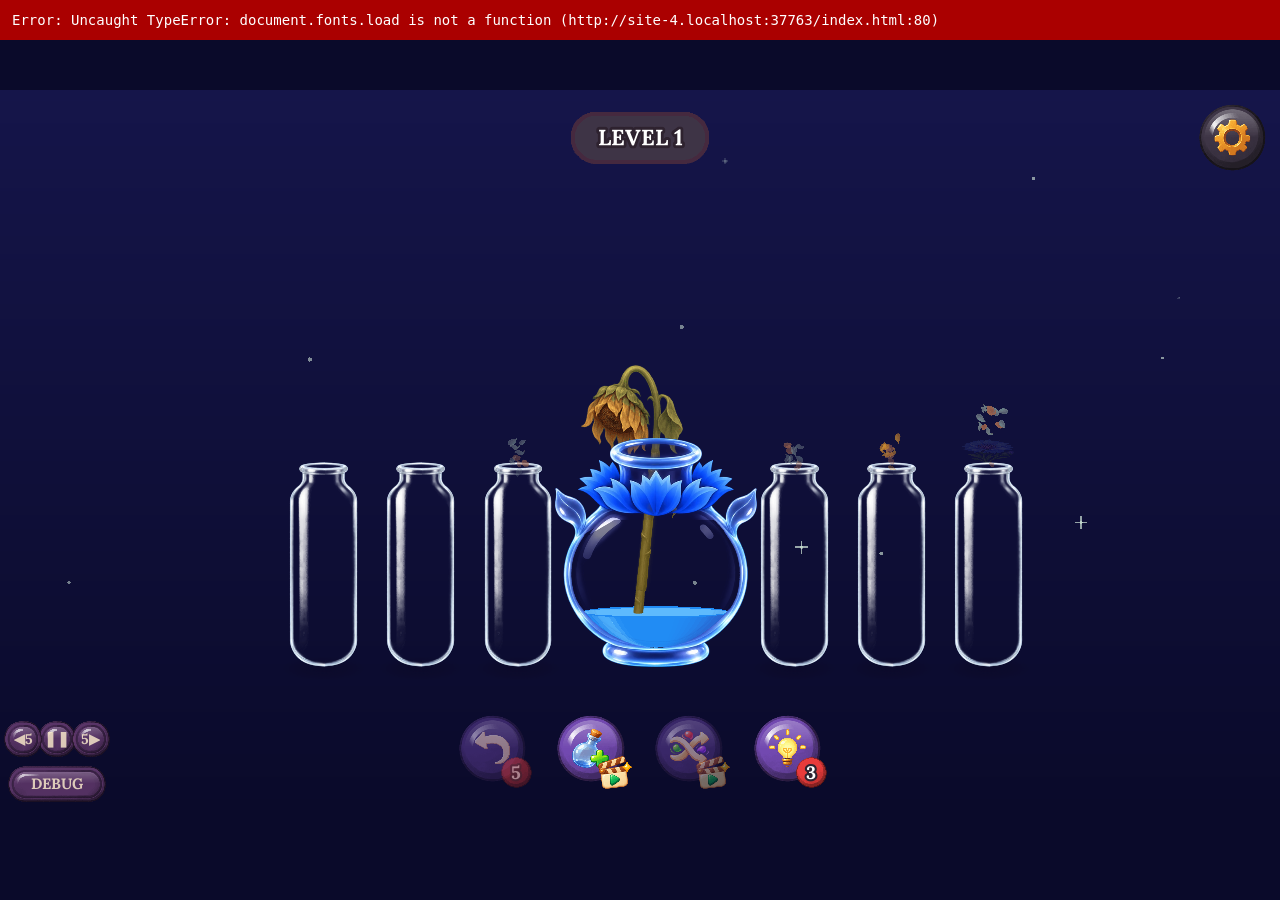
==== commit 2a5a3803: "deploy 2026-11-24 09:54" ====
--- a/index.html
+++ b/index.html
@@ -74,7 +74,7 @@
 </script>
 <script src="GameAnalytics.min.js"></script>
 <script src="phaser.min.js"></script>
-<script>"use strict";(()=>{var J={game:"166945b38e67add432bfcd28b57b572b",secret:"384b71b4c9a83153163c90009c88fb62271e19cf",build:"web"};var Ts="0.6.128 (20261123)",Cm="v"+Ts.split(" ")[0],wm="0.2.18",ks=4,he=76,Dr=48,QE=36,ne=ks*Dr+QE+6,ct=he+38,Nl=110,Ea=96,Aa=24,dt=20,on={fly:120,tilt:107,flow:167,shake:120,select:90,rise:173,splash:420,seal:420},ga="#2e222f",Gn="#fdcbb0",an=16368171,Sm=!1,ln=12,K=[{color:11412276,name:"poppy"},{color:5086182,name:"cornflower"},{color:16368171,name:"sunflower"},{color:2014323,name:"mint"},{color:11044083,name:"lavender"},{color:16476957,name:"mushroom"},{color:15564953,name:"rose"},{color:13098192,name:"chamomile"},{color:9425919,name:"bellflower"},{color:962459,name:"cactus"},{color:2330723,name:"fern"},{color:8592477,name:"thyme"}],Or=typeof window<"u",eA=Or&&(/iPad|iPhone|iPod/.test(navigator.userAgent)||navigator.platform==="MacIntel"&&navigator.maxTouchPoints>1),xm=Or?navigator.deviceMemory??8:8,Xe=Or&&(()=>{try{let e=document.createElement("canvas").getContext("webgl"),n=e?.getExtension("WEBGL_debug_renderer_info"),t=n?String(e.getParameter(n.UNMASKED_RENDERER_WEBGL)):"";return e?.getExtension("WEBGL_lose_context")?.loseContext(),/PowerVR|Mali-(4|T[67]|G5[12])|Adreno \(TM\) (3|50)/i.test(t)}catch{return!1}})(),Dm=Or&&(()=>{try{return localStorage.getItem("pp_lowfps")==="1"}catch{return!1}})(),Om=Xe||Dm||xm<4,q=!Or||eA||xm<4||Xe||Dm?1:Math.min(2,Math.max(1,window.devicePixelRatio||1)),Gl=e=>e.cameras.main.setZoom(q).setOrigin(0),me=e=>({w:e.scale.width/q,h:e.scale.height/q}),Fn='Lora, Georgia, "Times New Roman", serif',Is=(e,n)=>{let t=Fl(e,n);return{top:70*t,bottom:100*t}},tA=Or&&matchMedia("(pointer: coarse)").matches,Fl=(e,n)=>{let t=Math.min(e,n,Math.max(e,n)*(n>e?.46208530805687204:.5625));return Math.max(.85,tA?Math.min(1.4,t/390*1.15):t/390*(n>e?.8:.76))};var Tm=null,Tr=e=>{Tm=e},ya=()=>Tm??localStorage;function ie(e){try{return ya().getItem(e)}catch{return null}}function X(e,n){try{ya().setItem(e,n)}catch{}}function is(e){try{ya().getItem(e)!==null&&ya().removeItem(e)}catch{}}var Ca={select:[3,.4,60],pour:[2,.45,80],drip:[5,.3,60],cork:[2,.45,60],seal:[1,.6,40],nope:[3,.35,40],win:[1,.8],click:[2,.7,40],dud:[2,.3,40],leaf:[3,.6,80],paper:[2,.8,60],star:[3,.4],bonus:[1,.35,40],coin:[3,.4,60],bell:[1,.3],shine:[1,.5],art:[2,.5,40],magic:[1,.6],bubble:[6,.5,300]},nA=60,km=new Map,Ul=e=>Ca[e][0]===1?[e]:Array.from({length:Ca[e][0]},(n,t)=>`${e}-0${t+1}`),Mm=e=>{for(let n of Object.keys(Ca))for(let t of Ul(n))e.load.audio(`sfx-${t}`,`assets/audio/${t}.ogg`)},mt=null,ls=new Set,Bm="pp_sound";function Lm(e){mt=e.sound,ao()||ls.add("user"),mt.mute=ls.size>0,mt.once(Phaser.Sound.Events.UNLOCKED,()=>Fe("user",!ao()));let n=mt.context;if(n)for(let t of["pointerdown","touchend","click"])window.addEventListener(t,()=>{n.state!=="running"&&n.resume().catch(()=>{})},!0)}function Fe(e,n){n?ls.add(e):ls.delete(e),mt&&(mt.mute=ls.size>0),!n&&e==="user"&&Ms()}var ao=()=>ie(Bm)!=="0";function Pm(e){X(Bm,e?"1":"0"),Fe("user",!e)}function O(e,n,t){if(!mt||ls.size)return;let s=performance.now();if(s-(km.get(e)??-1e9)<nA)return;km.set(e,s);let r=Ul(e),[,o,a=0]=Ca[e];n??=a?Math.round((Math.random()*2-1)*a):0;try{mt.play(`sfx-${r[t??Math.floor(Math.random()*r.length)]}`,{volume:o*Xt("sfx"),detune:n})}catch{}}var Nm={sfx:1,music:.2,ambient:.06},wa=e=>({sfx:"pp_sfx_vol",music:"pp_mus_vol",ambient:"pp_amb_vol"})[e];function Xt(e){let n=parseFloat(ie(wa(e))??"");return isNaN(n)?Nm[e]:Math.max(0,Math.min(1,n))}function Sa(e,n){X(wa(e),n.toFixed(2)),e==="ambient"&&Nt(Rs),e==="music"&&(vs?.setVolume(Um*Xt("music")),Ms())}function Gm(e){let n=Xt(e);n>0?(X(wa(e)+"_on",n.toFixed(2)),Sa(e,0)):Sa(e,parseFloat(ie(wa(e)+"_on")??"")||Nm[e])}var Hl={"amb-day":.4,"amb-rain":.6,"amb-wind":.5,"amb-night":.55},sA=[.03,.08],rA=[9e3,24e3],ba=([e,n])=>e+Math.random()*(n-e);function Fm(){xt?.time.delayedCall(ba(rA),()=>{let e=Xt("ambient"),n=Ul("bubble");if(mt&&e>0&&!ls.size)try{mt.play(`sfx-${n[Math.floor(Math.random()*n.length)]}`,{volume:ba(sA)*e,detune:ba([-300,300]),rate:ba([.85,1.15])})}catch{}Fm()})}var Da=e=>["amb-day","amb-rain","amb-wind","amb-wind","amb-day","amb-night"][e]??"amb-day",Rs=["amb-day"],xt=null,Im=new Map,xa=new Set,Hm=e=>{xt=e,Nt(Rs),Fm()};function _m(e){for(let n of Object.keys(Hl)){let t=`loop-${n}`;xa.has(n)||e.cache.audio.exists(t)||(xa.add(n),e.load.audio(t,`assets/audio/${n}.ogg`).once(`filecomplete-audio-${t}`,()=>Nt(Rs)))}}var kr=["music-lily-pads","music-stained-glass","music-midnight","music-levels"],Um=.5,oo=Math.floor(Math.random()*kr.length),vs=null,Vm=e=>`mus-${kr[e%kr.length]}`,_l=new Set;function vm(e){let n=Vm(e);!xt||_l.has(n)||(_l.add(n),xt.load.audio(n,`assets/audio/${kr[e%kr.length]}.ogg`).once(`filecomplete-audio-${n}`,Ms),xt.load.isLoading()||xt.load.start())}var Rm=()=>Xt("music")>0&&!ls.has("user");function Ms(){if(!mt||!xt||vs)return;let e=Vm(oo);if(!mt.game.cache.audio.exists(e)){if(!Rm())return;xt.load.isLoading()&&!_l.has(e)?xt.load.once(Phaser.Loader.Events.COMPLETE,Ms):vm(oo);return}vs=mt.add(e,{volume:Um*Xt("music")}),vs.once(Phaser.Sound.Events.COMPLETE,()=>{vs?.destroy(),vs=null,oo=(oo+1)%kr.length,Ms()}),vs.play(),Rm()&&vm(oo+1)}function Nt(e){if(Rs=typeof e=="string"?[e]:e,!mt||!xt)return;let n=Xt("ambient");for(let t of Object.keys(Hl)){let s=n>0&&Rs.includes(t),r=Im.get(t),o=s?Hl[t]*n:0;if(r){xt.tweens.add({targets:r,volume:o,duration:800});continue}if(!s)continue;let a=`loop-${t}`;if(mt.game.cache.audio.exists(a)){let i=mt.add(a,{loop:!0,volume:0});Im.set(t,i),i.play(),Nt(Rs);return}xa.has(t)||(xa.add(t),xt.load.audio(a,`assets/audio/${t}.ogg`).once(`filecomplete-audio-${a}`,()=>Nt(Rs)),xt.load.isLoading()||xt.load.start())}}var cs=null,Ym=!1,Wm=e=>{try{cs&&e(cs)}catch(n){console.warn("[poki]",n)}};async function Km(){let e=window.PokiSDK}var zm=!1,jm=()=>{zm||(zm=!0,Wm(e=>e.gameLoadingFinished()))};function $m(e){e!==Ym&&(Ym=e,Wm(n=>e?n.gameplayStart():n.gameplayStop()))}var Oa=()=>!!cs,Xm=()=>cs?cs.commercialBreak().then(()=>{},e=>console.warn("[poki] commercialBreak",e)):Promise.resolve(),Zm=()=>cs?cs.rewardedBreak().catch(e=>(console.warn("[poki] rewardedBreak",e),!1)):Promise.resolve(!1);var Ir=typeof J<"u"?J:null,oA=["win","brew","sale","gift","daily","mile","ad","boost","playon","cork","pot","seeds","market","shop","refill","art","sow","prize","tip","bond","flowers","debug"],Ia=null,Jm=(e,n)=>{try{n(e)}catch(t){console.warn("[analytics]",t)}},io=[],Vl=0,qm=e=>{try{return e.isSdkReady(!0,!1)}catch{return!0}},Hn=e=>{let n=Ia;if(n){if(!io.length&&qm(n))return Jm(n,e);io.length<300&&io.push(e),Vl||=window.setInterval(()=>{if(!qm(n))return;clearInterval(Vl),Vl=0;let t=io;io=[],t.forEach(s=>Jm(n,s))},250)}},vr=null,Qm=e=>{vr=e},va=()=>!!Ir||!!vr,jl=(e,n,t)=>vr?.("level",t===void 0?{id:e,status:n}:{id:e,status:n,moves:t});function ep(){if(typeof J>"u"||!J)return;let e=window.gameanalytics?.GameAnalytics;if(!(!Ir||!e))try{e.configureBuild(`${Ts.split(" ")[0]} ${Ir.build}`),e.configureAvailableResourceCurrencies(["coins","seeds"]),e.configureAvailableResourceItemTypes([...oA]),e.initialize(Ir.game,Ir.secret),Ia=e;for(let[n,t]of Wl)Hn(s=>s.addErrorEvent(n,t));Wl=[];for(let n of zl)Hn(t=>t.addDesignEvent(n));zl=[]}catch(n){console.warn("[analytics] init failed:",n)}}var Ra=(e,n,t)=>t>=0?`order_${String(t+1).padStart(2,"0")}`:n?"daily":`level_${String(e+1).padStart(2,"0")}`,tp=e=>{jl(e,"start"),Hn(n=>n.addProgressionEvent(1,e))},np=(e,n)=>{jl(e,"complete",n),Hn(t=>t.addProgressionEvent(2,e,void 0,void 0,n))},sp=e=>{jl(e,"fail"),Hn(n=>n.addProgressionEvent(3,e))},Ee=(e,n)=>{if(vr){let[t,...s]=e.split(":");vr(t,n===void 0?{id:s.join(":")}:{id:s.join(":"),value:n})}Hn(t=>t.addDesignEvent(e,n))},$l=(e,n,t)=>{n&&Hn(s=>s.addResourceEvent(n>0?1:2,e,Math.abs(n),t,t))},Ma=(e,n,t,s)=>Hn(r=>r.addAdEvent({show:2,failedShow:3,rewardReceived:4}[e],n==="rewarded"?2:4,s,t)),ka=new Set,zl=[];function Bs(e){!va()||ka.has(e)||(ka.add(e),Ia||vr?Ee(`funnel:${e}`):zl.push(`funnel:${e}`))}var Ta="",aA=()=>typeof matchMedia=="function"&&matchMedia("(pointer: coarse)").matches?"mobile":"desktop";function Rr(e){!va()||ka.has(`boot:${e}`)||(ka.add(`boot:${e}`),Ta||document.addEventListener("visibilitychange",function n(){if(Ta==="ready")return document.removeEventListener("visibilitychange",n);document.visibilityState==="hidden"&&Ee(`quit:boot:${Ta}`)}),Ta=e,Ee(`boot:${aA()}:${e}`,Math.round(performance.now()/100)/10))}function Zt(e){let n=ie("pp_ga_once")??"";!va()||n==="all"||n.split(",").includes(e)||(X("pp_ga_once",n?`${n},${e}`:e),Ee(`first:${e}`))}function rp(e){if(!va()||typeof document>"u")return;let n="";document.addEventListener("visibilitychange",()=>{if(document.visibilityState!=="hidden")return;let t=e();t!==n&&Ee(`quit:${n=t}`)})}var Yl=new Set,Wl=[];function Kl(e,n){n=n.slice(0,8192),!(!Ir||Yl.has(n)||Yl.size>=20)&&(Yl.add(n),Ia?Hn(t=>t.addErrorEvent(e,n)):Wl.push([e,n]))}var iA=0,op=e=>{iA++<5&&Kl(4,e)};typeof window<"u"&&(window.addEventListener("error",e=>Kl(5,e.error?.stack||`${e.message} @ ${e.filename}:${e.lineno}`)),window.addEventListener("unhandledrejection",e=>{let n=e.reason;Kl(4,(n instanceof Error?n.stack||n.message:String(n))||"unhandledrejection")}));var Jl=!1,ds=null,dp=!1,Ba=null,mp=()=>{Ba&&(dp?Ba.pause():Ba.resume())},Xl=e=>{dp=e,Fe("pause",e),mp()},pp=e=>{Ba=e,mp()},ap="pp.save",up=e=>{try{ds?.platform.sendMessage(e).catch(()=>{})}catch(n){console.warn("[playgama]",e,n)}};async function hp(){let e=window.bridge;if(!Jl||!e)return;try{await e.initialize(),ds=e}catch(r){console.warn("[playgama] initialize",r);return}e.gameVersion=Ts.split(" ")[0],Qm((r,o)=>{try{Promise.resolve(e.analytics?.send(r,o)).catch(()=>{})}catch(a){console.warn("[playgama] event",r,a)}});try{e.advertisement.on("interstitial_state_changed",()=>cp(e.advertisement.interstitialState)),e.advertisement.on("rewarded_state_changed",()=>cp(e.advertisement.rewardedState));let r=a=>Fe("portal",a===!1),o=a=>Xl(a===!0);La=e.platform.isAudioEnabled,r(La),o(e.advertisement.interstitialState==="opened"),e.platform.on("audio_state_changed",r),e.platform.on("pause_state_changed",o),document.addEventListener("visibilitychange",()=>{Ls||Xl(document.hidden)})}catch(r){console.warn("[playgama] on(event)",r)}let n={};try{let r=await e.storage.get(ap,!0);if(typeof r=="string"&&(r=JSON.parse(r)),r&&typeof r=="object")for(let[o,a]of Object.entries(r))typeof a=="string"&&(n[o]=a)}catch(r){console.warn("[playgama] storage.get",r);return}let t=!1,s=()=>{t||(t=!0,queueMicrotask(()=>{t=!1,e.storage.set(ap,{...n}).catch(r=>console.warn("[playgama] storage.set",r))}))};Tr({getItem:r=>n[r]??null,setItem:(r,o)=>{n[r]!==o&&(n[r]=o,s())},removeItem:r=>{r in n&&(delete n[r],s())}})}var ip=!1,fp=()=>{ip||(ip=!0,up("game_ready"))},lp=!1;function Ep(e){e!==lp&&(lp=e,up(e?"gameplay_started":"gameplay_stopped"))}var Ls=null,Zl=!1,ql=!1,La=!0;function cp(e){if(e==="rewarded"&&(Zl=!0),e!=="closed"&&e!=="failed")return;try{window.focus()}catch{}if(document.hidden||(Xl(!1),Fe("portal",!La)),!Ls)return;ql=e==="failed";let n=Ls;Ls=null,n(e==="closed"&&Zl)}function Ap(e){return!ds||Ls?Promise.resolve(!1):(Zl=!1,ql=!1,La=ds.platform.isAudioEnabled,new Promise(n=>{Ls=n;try{e(ds.advertisement)}catch(t){console.warn("[playgama] show ad",t),Ls=null,n(!1)}}))}var Ql=()=>!!ds,ec=()=>!!ds?.advertisement.isRewardedSupported,gp=()=>ql,yp=()=>ds?.advertisement.isInterstitialSupported?Ap(e=>e.showInterstitial()).then(()=>{}):Promise.resolve(),bp=()=>ec()?Ap(e=>e.showRewarded()):Promise.resolve(!1);var lA=!1,Mr=null,Pa=e=>{try{Mr&&e(Mr)}catch(n){console.warn("[crazygames]",n)}};async function Sp(){let e=window.CrazyGames?.SDK;if(!(!lA||!e)){try{await(window.__cgInit??e.init())}catch(n){console.warn("[crazygames] init",n);return}e.environment!=="disabled"&&(Mr=e,Tr(e.data),Pa(n=>{Fe("portal",n.game.settings.muteAudio),n.game.addSettingsChangeListener(t=>Fe("portal",t.muteAudio))}),Pa(n=>n.game.loadingStart()))}}var Cp=!1,xp=()=>{Cp||(Cp=!0,Pa(e=>e.game.loadingStop()))},wp=!1;function Dp(e){e!==wp&&(wp=e,Pa(n=>e?n.game.gameplayStart():n.game.gameplayStop()))}var cA=!1,lo=()=>cA&&!!Mr;function Op(e){return new Promise(n=>{if(!Mr)return n(!1);try{Mr.ad.requestAd(e,{adFinished:()=>n(!0),adError:()=>n(!1)})}catch(t){console.warn("[crazygames] requestAd",t),n(!1)}})}var Tp=()=>Op("midgame").then(()=>{}),kp=()=>Op("rewarded");var dA=!1,Ps=null,sc=e=>{try{Ps&&Promise.resolve(e(Ps)).catch(n=>console.warn("[gamepix]",n))}catch(n){console.warn("[gamepix]",n)}},rc=e=>{try{let n=new URL(e).hostname;return n==="gamepix.com"||n.endsWith(".gamepix.com")}catch{return!1}},Ip=()=>{try{let e=location.ancestorOrigins?.[0];if(e&&rc(e))return e}catch{}try{let e=document.referrer?new URL(document.referrer).origin:"";return rc(e)?e:""}catch{return""}},Na=null,oc=new Set,Rp=()=>{let e=oc.size>0;Fe("pause",e),Na&&(e?Na.pause():Na.resume())},tc=(e,n)=>{n?oc.add(e):oc.delete(e),Rp()},Mp=e=>{Na=e,Ps&&Rp()},Ga={};function mA(e,n){let t=e.toLowerCase()+"_executed";return new Promise(s=>{let r=setTimeout(()=>o({success:!1}),9e4),o=a=>{clearTimeout(r),delete Ga[t],s(a)};Ga[t]=o;try{n&&window.parent.postMessage({type:"REQUEST_"+e,url:location.href},n)}catch{o({success:!1})}})}function Bp(){let e=window.GamePix;if(!dA||!e)return;Ps=e,e.localStorage&&Tr({getItem:s=>{try{let r=e.localStorage.getItem(s);if(r===null||typeof r=="string")return r}catch{}try{return localStorage.getItem(s)}catch{return null}},setItem:(s,r)=>{e.localStorage.setItem(s,r)},removeItem:s=>{e.localStorage.removeItem(s)}});let n=()=>tc("sdk",!0),t=()=>tc("sdk",!1);e.on={...e.on,pause:n,resume:t,soundOff:()=>Fe("portal",!0),soundOn:()=>Fe("portal",!1)},e.pause=n,e.resume=t,addEventListener("message",s=>{if(!rc(s.origin))return;let r=s.data??{},o=String(typeof r.message=="string"?r.message:typeof r.type=="string"?r.type:"").toLowerCase();Ga[o]?Ga[o]({success:!!r.success}):o==="pause"?n():o==="resume"?t():o==="soundoff"?Fe("portal",!0):o==="soundon"&&Fe("portal",!1)}),document.addEventListener("visibilitychange",()=>tc("tab",document.hidden))}var vp=!1,Lp=()=>{vp||(vp=!0,sc(e=>e.loaded()))},Pp=e=>{sc(n=>n.happyMoment()),sc(n=>n.updateLevel(e))},nc=!1;function Np(e){if(!Ps||nc)return Promise.resolve(!1);nc=!0;let n=Ps;return Promise.resolve().then(()=>e?n.rewardAd():n.interstitialAd()).then(t=>t?.success||!/player not found/i.test(t?.message??"")||!Ip()?t:mA(e?"REWARD_AD":"INTERSTITIAL_AD",Ip())).then(t=>!!t?.success,t=>(console.warn("[gamepix] ad",t),!1)).finally(()=>{nc=!1})}var Fa=()=>!!Ps,Gp=()=>Np(!1).then(()=>{}),Fp=()=>Np(!0);var Hp=!1,Ua=()=>window.gdsdk??null,ic=()=>{try{Ua()?.preloadAd("rewarded").catch(()=>{})}catch{}},lc=!1,_a=!1,Ha=null,_p=()=>{Fe("pause",_a),Ha&&(_a?Ha.pause():Ha.resume())},Up=e=>{Ha=e,_a&&_p()};function Vp(){Hp&&(window.__gdOnEvent=e=>{e==="SDK_READY"?(lc=!0,ic()):(e==="SDK_GAME_PAUSE"||e==="SDK_GAME_START")&&(_a=e==="SDK_GAME_PAUSE",_p())},Ua()&&(lc=!0,ic()))}var co=()=>Hp&&lc&&!!Ua(),ac=!1;function Yp(e){let n=Ua();return!co()||!n||ac?Promise.resolve(!1):(ac=!0,Promise.resolve().then(()=>e?n.showAd("rewarded"):n.showAd()).then(()=>!0,t=>(console.warn("[gd] ad",t),!1)).finally(()=>{ac=!1,e&&ic()}))}var zp=()=>Yp(!1).then(()=>{}),Wp=()=>Yp(!0);var pA=!1,Ya=null,Va=null,dc=!1,Kp=!1,mo=()=>{let e=dc||Kp||document.hidden;Fe("pause",e),Va&&(e?Va.pause():Va.resume())},jp=e=>{Va=e,Ya&&mo()};function $p(){let e=window.y8;return!pA||!e?Promise.resolve():(addEventListener("blur",()=>{dc=!0,mo()}),addEventListener("focus",()=>{dc=!1,mo()}),document.addEventListener("visibilitychange",mo),new Promise(n=>{let t=setTimeout(n,5e3);addEventListener("y8sdk.ready",()=>{try{let s=e.sdk();s.init({appId:"",autoLogin:!1},{gameId:""}),Ya=s}catch(s){console.warn("[y8] init",s)}clearTimeout(t),n()},{once:!0});try{e.emitReadyEvent?.()}catch{}}))}var za=()=>!!Ya,cc=!1;function Xp(e){let n=Ya;return!n||cc?Promise.resolve(!1):(cc=!0,new Promise(t=>{let s=!1,r=!1,o=0,a=l=>{Kp=l,mo()},i=()=>{r||(r=!0,clearTimeout(o),cc=!1,a(!1),t(s))},c=l=>{clearTimeout(o),o=window.setTimeout(i,l)};c(5e3);try{Promise.resolve(n.showAd({type:e?"reward":"next",name:e?"reward":"level-break",beforeAd:()=>{c(12e4),a(!0)},afterAd:()=>a(!1),adBreakDone:i,...e?{beforeReward:l=>l(),adViewed:()=>{s=!0}}:{}})).catch(l=>{console.warn("[y8] ad",l),i()})}catch(l){console.warn("[y8] ad",l),i()}}))}var Zp=()=>Xp(!1).then(()=>{}),Jp=()=>Xp(!0);var xe=(e,n)=>e.caps?.[n]??e.cap,qp={buds:45,lock:71,caps:101,frost:131,mark:171},Qp=e=>Object.keys(qp).find(n=>qp[n]===e),eu={4:"frost",7:"buds",15:"lock",21:"mark"},uA=["caps"],Wa=e=>{let n=eu[e]??(Object.values(eu).includes(Qp(e))?void 0:Qp(e));return n&&!uA.includes(n)?n:void 0},ms=(e,n)=>{let t=e.lock?.find(([s])=>s===n);return!t||e.flasks.some((s,r)=>s[0]===t[1]&&We(e,r))?-1:t[1]},_n=(e,n)=>{let t=e.frost?.find(([s])=>s===n);return t?Math.max(0,t[1]-(e.t??0)):0},Un=(e,n)=>e.mark?.find(([t])=>t===n)?.[1]??-1;function nu(e){let n=new Map;for(let o of e.flasks)for(let a of o)n.set(a,(n.get(a)??0)+1);let t=[...n.keys()].filter(o=>n.get(o)>e.cap).sort((o,a)=>o-a),s=e.flasks.map(()=>-1),r=e.flasks.map((o,a)=>a).filter(o=>o>=e.src&&xe(e,o)>e.cap);for(let o of r)t.includes(e.flasks[o][0])&&(s[o]=e.flasks[o][0],t.splice(t.indexOf(s[o]),1));for(let o of r)s[o]<0&&(s[o]=t.shift()??-1);return s}var Dt=(e,n)=>ms(e,n)>=0||_n(e,n)>0;function Gt(e){let n=0;for(;n<e.length&&e[e.length-1-n]===e[e.length-1];)n++;return n}var su=(e,n)=>e.length===n&&Gt(e)===n,Ka=(e,n,t=e.flasks[n]??[])=>su(t,Math.max(xe(e,n),e.cap))&&(!e.caps?.some(s=>s>e.cap)||e.flasks.every((s,r)=>r===n||!s.includes(t[0]))),We=(e,n)=>n>=e.src&&Ka(e,n)&&(!e.pot||!!e.pot.sort&&!e.pot.recipe.includes(e.flasks[n][0],e.pot.done));function Vn(e,n,t){return e.loop?t!==-3?0:n>=e.src&&e.flasks[n]?.length&&!We(e,n)&&!Dt(e,n)?Math.min(Gt(e.flasks[n]),e.loop-(e.pipe?.length??0)):0:EA(e,n,t)}function ru(e,n,t){let s=e.flasks[n];return n<e.src||We(e,n)||Dt(e,n)||s.length&&s[s.length-1]!==t||e.mark&&Un(e,n)>=0&&Un(e,n)!==t?0:Math.max(0,xe(e,n)-s.length)}var hA=(e,n,t)=>{let s=e.flasks.length;for(let r=1;r<=s;r++)if(ru(e,(t+r)%s,n)>0)return(t+r)%s;return-1};function fA(e,n){let t=e.pipe,s=[];for(let r=!0;r;){r=!1;for(let o=0;o<t.length;){let a=1;for(;t[o+a]===t[o];)a++;let i=t[o],c=hA(e,i,n);if(c<0){o+=a;continue}let l=Math.min(a,ru(e,c,i));s.push({e:i,n:l,to:c,B:e.flasks[c]}),e.flasks[c]=[...e.flasks[c],...Array(l).fill(i)],t.splice(o,l),r=!0}}return s}var mc=(e,n)=>ps(e,n,-3)?.move.drains?.[0]?.to??-1;function EA(e,n,t){let s=e.flasks[n],r=e.flasks[t];if(n===e.trash||!s?.length)return 0;if(t===-2){let o=e.pot?.recipe,a=e.pot?.done??0;if(!o||n<e.src||Dt(e,n)||s[s.length-1]!==o[a])return 0;let i=0;for(;o[a+i]===o[a];)i++;return e.pot.part?Math.min(Gt(s),i):Gt(s)===i?i:0}return n===t||t<e.src||!r||r.length>=xe(e,t)||We(e,n)||xe(e,n)>e.cap||(e.lock||e.frost)&&(Dt(e,n)||Dt(e,t))||t!==e.trash&&r.length&&r[r.length-1]!==s[s.length-1]||e.mark&&Un(e,t)>=0&&Un(e,t)!==s[s.length-1]?0:Math.min(Gt(s),xe(e,t)-r.length)}function ps(e,n,t){let s=Vn(e,n,t);if(!s)return null;let r=e.flasks.slice(),o=r[n].slice();r[n]=o.slice(0,-s);let a=e.frost?{t:(e.t??0)+1}:{};if(t===-2)return{s:{...e,flasks:r,pot:{...e.pot,done:e.pot.done+s},...a},move:{from:n,to:t,n:s}};if(t!==-3&&(r[t]=[...r[t],...o.slice(-s)]),!e.loop)return{s:{...e,flasks:r,...a},move:{from:n,to:t,n:s}};let i={...e,flasks:r,...a,pipe:[...e.pipe??[],...t===-3?o.slice(-s):[]]},c=fA(i,n);return{s:i,move:{from:n,to:t,n:s,...c.length?{drains:c}:{}}}}var Yn=e=>(!e.pot||e.pot.done===e.pot.recipe.length)&&!e.pipe?.length&&(!!e.pot&&!e.pot.sort||e.flasks.every((n,t)=>!n.length||t>=e.src&&Ka(e,t))),ja=(e,n=0,t=4)=>({flasks:e.map(s=>[...s].map(r=>r.charCodeAt(0)-65)),cap:t,src:n}),tu=e=>e.flasks.map(n=>n.map(t=>String.fromCharCode(65+t)).join("")),pc=(e,n)=>(e.caps?xe(e,n):"")+(e.lock&&ms(e,n)>=0?"!"+ms(e,n):"")+(e.frost&&_n(e,n)?"*"+_n(e,n):"")+(e.mark&&Un(e,n)>=0?"@"+Un(e,n):""),us=e=>{let n=tu(e);if(e.pot&&!e.pot.sort)return n.join("|")+"#"+e.pot.done;let t=e.caps||e.lock||e.frost||e.mark||e.loop?n.map((s,r)=>pc(e,r)+":"+s):n;return e.loop?t.join("|")+"#"+tu({...e,flasks:[e.pipe??[]]})[0]:n.slice(0,e.src).sort().join("|")+"#"+t.slice(e.src).sort().join("|")+(e.pot?"#"+e.pot.done:"")},ou=e=>({s:e,past:[],moves:0});function $a(e,n,t){let s=ps(e.s,n,t);return s?(e.past.push(e.s),e.s=s.s,e.moves++,s.move):null}function uc(e){let n=e.past.pop();return n&&(e.s=n),!!n}var au=(e,n,t=!1)=>e>=14&&(t||(e+n)%2===0),iu=(e,n,t=!1)=>!!e&&(t||n%2===0),hc=(e,n)=>n>=e.src&&n!==e.trash&&!We(e,n)&&!Dt(e,n)&&new Set(e.flasks[n]).size>1;function lu(e,n,t){if(!hc(e,n))return null;let s=e.flasks[n],r=[...new Set(s)].map(c=>s.filter(l=>l===c)),o=c=>c.length<2?[c]:c.flatMap((l,m)=>o([...c.slice(0,m),...c.slice(m+1)]).map(p=>[l,...p])),a=o(r).map(c=>c.flat()).filter(c=>c.join()!==s.join()),i=e.flasks.slice();return i[n]=a[Math.floor(t()*a.length)],{...e,flasks:i}}function fc(e,n){for(let t of[e.s,...e.past])(t.caps||n!==void 0)&&(t.caps=[...t.caps??t.flasks.map(()=>t.cap),n??t.cap]),t.flasks=[...t.flasks,[]]}function Ns(e){if(e.pot&&!e.pot.sort)return[-2,...e.flasks.keys()].flatMap(m=>e.flasks.flatMap((p,d)=>{let h=Vn(e,d,m);return h?[{from:d,to:m,n:h}]:[]}));let n=e.pot?e.flasks.flatMap((m,p)=>{let d=Vn(e,p,-2);return d?[{from:p,to:-2,n:d}]:[]}):[],t=[],s=[],r=!e.caps&&!e.lock&&!e.frost&&!e.mark&&!e.loop,o=new Map,a=r?e.flasks.findIndex((m,p)=>p>=e.src&&!m.length):-1,i=r?[]:e.flasks.map((m,p)=>pc(e,p));r||e.flasks.forEach((m,p)=>{p>=e.src&&!m.length&&!o.has(i[p])&&!Dt(e,p)&&o.set(i[p],p)});let c=!!e.frost&&e.flasks.some((m,p)=>_n(e,p)>0);e.flasks.forEach((m,p)=>{if(!m.length||We(e,p))return;let d=p>=e.src&&Gt(m)===m.length;e.flasks.forEach((h,u)=>{if(!h.length&&(r?u!==a||d:o.get(i[u])!==u||d&&!c&&i[u]===i[p]))return;let E=Vn(e,p,u);E&&(h.length?t:s).push({from:p,to:u,n:E})})});let l=e.loop?e.flasks.flatMap((m,p)=>{let d=Vn(e,p,-3);return d?[{from:p,to:-3,n:d}]:[]}):[];return[...n,...t,...l,...s]}function cu(e){if(e.loop||e.pot&&!e.pot.sort)return!Ns(e).length;let n=new Set([us(e)]),t=[e];for(let s of t)for(let r of Ns(s)){let o=s.flasks[r.to],a=ps(s,r.from,r.to).s,i=us(a);if(!o?.length||r.from<s.src||r.n>=Gt(s.flasks[r.from])||Ka(a,r.to))return!1;n.has(i)||(n.add(i),t.push(a))}return!0}function Xa(e,n=2e4){if(Yn(e))return[];let t=new Set([us(e)]),s=[{s:e,ms:Ns(e),i:0}],r=[];for(;s.length;){let o=s[s.length-1];if(o.i>=o.ms.length){s.pop(),r.pop();continue}let a=o.ms[o.i++],i=ps(o.s,a.from,a.to).s;if(Yn(i))return[...r,a];let c=us(i);if(!t.has(c)){if(t.size>=n)return;t.add(c),r.push(a),s.push({s:i,ms:Ns(i),i:0})}}return null}function Ec(e,n=3e5,t=Yn){let s=new Map([[us(e),null]]),r=[e];if(t(e))return[];for(let o=0;o<r.length;o++)for(let a of Ns(r[o])){let i=ps(r[o],a.from,a.to).s,c=us(i);if(!s.has(c)){if(s.set(c,[us(r[o]),a]),t(i)){let l=[];for(let m=s.get(c);m;m=s.get(m[0]))l.unshift(m[1]);return l}if(s.size>=n)return;r.push(i)}}return null}function Ft(e){return()=>{e=e+1831565813|0;let n=Math.imul(e^e>>>15,1|e);return n=n+Math.imul(n^n>>>7,61|n)^n,((n^n>>>14)>>>0)/4294967296}}var Ac=[8,10,12],gc=e=>{let n=ja([...e.plants,...e.rows],e.plants.length,e.cap),t=e.mech?.caps,s=n.flasks.length,r=o=>o.charCodeAt(0)-65;return t&&(n.caps=n.flasks.map((o,a)=>a<s-t.length?n.cap:t[a-s+t.length])),e.mech?.lock&&(n.lock=e.mech.lock.map(([o,a])=>[n.src+o,r(a)])),e.mech?.frost&&(n.frost=e.mech.frost.map(([o,a])=>[n.src+o,a])),e.mech?.mark&&(n.mark=e.mech.mark.map(([o,a])=>[n.src+o,r(a)])),e.mech?.loop&&(n.loop=e.mech.loop),e.mech?.glass&&(n.pot={recipe:[...e.mech.glass].flatMap(o=>Array(n.cap).fill(r(o))),done:0,part:!0,sort:!0}),n},Re=[{plants:[],rows:["BBC","D","CCBB","DDBB","C","BBD"],opt:8,rw:100,mech:{glass:"BB"}},{plants:[],rows:["ACAC","ACBB","BACB","",""],opt:10,rw:100},{plants:[],rows:["BBDA","CABB","BBDB","BAC","DBC","BAB","DBC"],opt:19,rw:100,mech:{glass:"BBB"}},{plants:[],rows:["DCDA","ACCD","BABA","BBDC","",""],opt:12,rw:98,mech:{frost:[[3,3]]}},{plants:[],rows:["CCBC","DCCD","CBCC","CCC","DCB","CDC","CCB"],opt:17,rw:100,mech:{glass:"CCCC",frost:[[0,3]]}},{plants:[],rows:["CBBC","ADCD","BABD","CADA","C","C"],opt:14,rw:87,mech:{caps:[6]}},{plants:[],rows:["EBED","DCCB","ADCB","AAAE","BEDC","",""],opt:14,rw:98,mech:{buds:!0}},{plants:[],rows:["ECAD","ABDE","BBCC","CAEB","DDAE","",""],opt:14,rw:97,mech:{buds:!0,frost:[[1,3]]}},{plants:[],rows:["EDDC","AEAC","EACD","BEBC","BBDC","CA","",""],opt:17,rw:100,mech:{buds:!0,caps:[6]}},{plants:[],rows:["BAAE","AABA","ADEA","DABD","ACAA","CAA","DAE","ACA","BCE"],opt:25,rw:100,mech:{frost:[[1,3]],glass:"AAAA"}},{plants:[],rows:["CDDC","CBAE","DABE","ABAB","EECD","",""],opt:15,rw:98,mech:{caps:[3]}},{plants:[],rows:["CECD","BDBB","DEAA","ACCE","DEBA","",""],opt:14,rw:91,mech:{caps:[3]}},{plants:[],rows:["BBBA","BDAB","DBBB","BDBC","BBBC","BBA","BCB","DAB","BCB"],opt:24,rw:100,mech:{buds:!0,glass:"BBBBB"}},{plants:[],rows:["DDCA","ABDB","CCCA","ECED","ABCB","EE","",""],opt:15,rw:89,mech:{caps:[6],frost:[[0,3]]}},{plants:[],rows:["DCBA","DBAA","DCBA","CDCB","",""],opt:13,rw:100,mech:{lock:[[3,"A"]]}},{plants:[],rows:["FFFD","EFDB","EBCD","CBEC","CBDA","AAAE","",""],opt:16,rw:99,mech:{lock:[[1,"A"]]}},{plants:[],rows:["BCCD","ECBC","CBDC","CCAA","CCAE","ECD","CAC","ECD","CBC"],opt:26,rw:100,mech:{frost:[[0,4]],glass:"CCCC"}},{plants:[],rows:["DFAF","DBCE","AEBB","DCDC","FECB","CCEA","FA","",""],opt:21,rw:99,mech:{lock:[[5,"F"]],caps:[6]}},{plants:[],rows:["DEDA","DBAD","DDAE","EDBD","CBDB","DDD","ADC","DED","CDC"],opt:26,rw:100,mech:{glass:"DDDD"}},{plants:[],rows:["ADBA","ECFF","BBEB","FCDE","EACF","DCAD","",""],opt:18,rw:98,mech:{buds:!0,frost:[[4,4]]}},{plants:[],rows:["DAEC","FCFE","CFAB","EEDB","BBAF","ACDD","",""],opt:17,rw:95,mech:{mark:[[6,"A"]]}},{plants:[],rows:["FCFD","ACAE","BCBC","FDEA","DADF","BEEB","",""],opt:19,rw:97,mech:{mark:[[6,"C"]]}},{plants:[],rows:["CAEC","BDEB","BCBE","BABA","BDC","DBB","DBA","BEB"],opt:25,rw:100,mech:{frost:[[1,4]],glass:"BBB"}},{plants:[],rows:["AACF","DEDA","FAFF","CCDE","CDEB","BBEB","","",""],opt:18,rw:97,mech:{caps:[2,2],mark:[[6,"E"]]}},{plants:[],rows:["EAEB","DEAD","ADDE","CBFC","ABBC","FCFF","",""],opt:17,rw:98},{plants:[],rows:["AFGG","FAEE","DEBF","BBAB","CFAD","ECCD","GGCD","",""],opt:17,rw:98},{plants:[],rows:["GBBF","CCDD","AGDA","FFFB","EADE","ECEG","BGAC","",""],opt:17,rw:93,mech:{buds:!0,mark:[[7,"D"]]}},{plants:[],rows:["CFAC","CBCC","CADA","CDFB","CBD","AFC","DBC","CFC"],opt:25,rw:100,mech:{buds:!0,glass:"CCC"}},{plants:[],rows:["DDCG","ECDB","GCAA","AFFF","BEBE","CGFG","BAED","",""],opt:19,rw:94,mech:{buds:!0}},{plants:[],rows:["AAFD","DFBE","FEGA","DGBG","ECCF","CAGD","BBEC","",""],opt:20,rw:84,mech:{buds:!0,lock:[[2,"C"]]}},{plants:[],rows:["DDGB","CAEC","EBFE","FAFC","GBEB","GDGA","FDAC","","",""],opt:24,rw:58,mech:{lock:[[4,"A"]],caps:[2,2]}},{plants:[],rows:["CABD","DBEA","ECAC","BCBD","BCCD","ABEE","","",""],opt:20,rw:70,mech:{lock:[[2,"D"]],caps:[6,6]}},{plants:[],rows:["BDCB","BBDC","ABDA","BAC","BAD","BC"],opt:18,rw:100,mech:{buds:!0,glass:"BB"}},{plants:[],rows:["DDFF","DECA","HBHE","AGCE","BEAC","GBDH","FAGB","FHCG","",""],opt:24,rw:48,mech:{frost:[[6,6]]}},{plants:[],rows:["FDCD","EGGG","BEBE","GCED","AAAC","CADF","BFFB","",""],opt:17,rw:93,mech:{buds:!0,mark:[[8,"D"]]}},{plants:[],rows:["BEFE","CCBD","BFCE","CAFE","ADDC","BADC","FA","",""],opt:21,rw:74,mech:{lock:[[3,"D"]],caps:[6]}},{plants:[],rows:["DHHE","AHEG","HAGC","BBBG","DACF","BFCF","DDAC","EEGF","",""],opt:22,rw:30,mech:{lock:[[0,"B"]],mark:[[9,"F"]]}},{plants:[],rows:["BEAC","ADFA","CCDE","BGCG","BAFD","FBEE","GDGF","",""],opt:21,rw:74,mech:{buds:!0}},{plants:[],rows:["CFFD","BABE","CCAB","FECE","BDFA","DBCA","BDCE","","",""],opt:24,rw:64,mech:{lock:[[2,"D"]],caps:[6,6]}},{plants:[],rows:["FAAG","ECBE","GBAC","DDFD","ECEF","AGDB","FGCB","",""],opt:23,rw:15,hard:!0,mech:{caps:[2,2],frost:[[1,4]]}},{plants:[],rows:["GEFA","AFDG","GFCH","EEHC","BEFB","ADBC","DADH","GCBH","","",""],opt:27,rw:53,mech:{caps:[2,2],mark:[[8,"H"]]}},{plants:[],rows:["AEDG","HHFC","FGDB","DHEE","GCBB","CAHF","CGFB","EDAA","",""],opt:21,rw:64,mech:{lock:[[5,"B"]],frost:[[1,3]]}},{plants:[],rows:["ACBD","CBCA","CABC","CDA","CBD","DC"],opt:18,rw:100,mech:{frost:[[1,5]],glass:"CC"}},{plants:[],rows:["BDHC","BFCA","EDBE","DACC","HHGG","FEDA","AHGG","BEFF","",""],opt:21,rw:44,mech:{lock:[[7,"G"]]}},{plants:[],rows:["GBDD","BCCG","BDAC","AFAF","ECGA","DGFE","EFEB","",""],opt:21,rw:89,mech:{buds:!0,mark:[[7,"C"]]},intro:!0},{plants:[],rows:["CCAF","BAAD","BECF","FDEB","EFCB","CEAD","CD","",""],opt:21,rw:65,mech:{lock:[[2,"D"]],caps:[6]}},{plants:[],rows:["CAGH","CFHC","BDGG","DHDB","HGAE","EBBE","AFCE","DFAF","",""],opt:25,rw:41,mech:{caps:[3],frost:[[0,5]]}},{plants:[],rows:["CDCB","AFCF","EGAB","GEAE","CDEF","BAFD","DBGG","",""],opt:22,rw:83,mech:{buds:!0}},{plants:[],rows:["FEHD","FBDB","HACG","BCHF","CEGG","EABA","FDGA","DECH","",""],opt:25,rw:31,mech:{lock:[[7,"G"]],mark:[[9,"A"]]}},{plants:[],rows:["DDEG","EEFC","FCCG","CBAB","DAGD","BABF","AFEG",""],opt:19,rw:10,hard:!0,mech:{lock:[[4,"E"]],frost:[[0,4]]}},{plants:[],rows:["FHCB","DBFH","GEBC","CHGD","BDCA","FGGD","AFEA","EAHE","",""],opt:25,rw:68},{plants:[],rows:["HAAC","GHBB","DEDH","GAFC","AFDG","FHGE","DEBC","BEFC","",""],opt:24,rw:64,mech:{lock:[[1,"C"]],mark:[[8,"C"]]}},{plants:[],rows:["AABB","GBCC","CGB","ABG","ABG","CBB"],opt:13,rw:100,mech:{buds:!0,glass:"BB"}},{plants:[],rows:["GHGH","AFDH","CEHE","EDFB","CFCB","BFDA","EBCG","AGAD","",""],opt:27,rw:48},{plants:[],rows:["DEAA","HCHG","CBHD","EADG","BBHE","CDGB","ACEG","",""],opt:21,rw:88,mech:{frost:[[1,3]],mark:[[8,"G"]]}},{plants:[],rows:["AAGF","FBBF","HFGH","BEAH","EBGG","EEEH","AE","",""],opt:18,rw:46,mech:{caps:[6]}},{plants:[],rows:["CFBD","HDDF","GBAH","EHCA","BFDE","FCEA","ABHC","EGGG","",""],opt:23,rw:42,mech:{frost:[[6,4]],mark:[[9,"D"]]}},{plants:[],rows:["CCCB","AHHB","CAH","ABC","ACC","BHC"],opt:14,rw:100,mech:{frost:[[1,4]],glass:"CC"}},{plants:[],rows:["EGHG","HAAF","BFHG","FCFA","ABED","CDBB","DHCC","DGEE","",""],opt:22,rw:38,mech:{frost:[[2,6]]}},{plants:[],rows:["GDAC","FGAH","BGAB","DFBH","CDCE","AEFC","BEEH","DGHF","","",""],opt:26,rw:33,mech:{caps:[2,2]}},{plants:[],rows:["CCEG","DDHC","FFEA","ABFC","EBAH","HBED","DFBG","HAGG","",""],opt:22,rw:52,mech:{frost:[[4,5]]}},{plants:[],rows:["EACC","FEHG","GHDB","DDBA","BFEE","ABCG","CAFG","HDHF","",""],opt:23,rw:63},{plants:[],rows:["BCCD","ACAA","AAD","AAD","ABB","BCD"],opt:14,rw:100,mech:{glass:"AA"}},{plants:[],rows:["GEBE","CHAB","HCFC","GFHA","GBCA","EADF","FHGD","DBDE","",""],opt:27,rw:55,mech:{frost:[[3,3]],mark:[[9,"A"]]}},{plants:[],rows:["ADHC","ECHH","AHEG","CGDG","GFFA","EFDE","FADC","","",""],opt:22,rw:95,mech:{caps:[2,2]}},{plants:[],rows:["BEGE","CCGH","BCDH","DCDH","CGHD","CBEG","BE","",""],opt:23,rw:57,mech:{buds:!0,caps:[6]}},{plants:[],rows:["BAEF","GHBG","DEDC","FHFA","HBHC","EAGC","FBAE","DGCD","",""],opt:26,rw:42,mech:{lock:[[0,"G"]],frost:[[6,4]]}},{plants:[],rows:["EFFB","GCFA","BDHB","AADH","EGCC","DGGA","FHEE","CDHB","",""],opt:21,rw:38,mech:{buds:!0,caps:[3]}},{plants:[],rows:["FGDD","FAEE","EAEF","EDGB","FAAB","DEGG","FBFB","",""],opt:23,rw:46,mech:{lock:[[6,"G"]],caps:[6,6]}},{plants:[],rows:["BDDA","HGGC","CFFG","ABAH","DCHB","FABF","GDCH",""],opt:19,rw:16,hard:!0,mech:{buds:!0}},{plants:[],rows:["CDHF","HAFF","GHDG","CGCA","BBBF","BADG","DAHC","",""],opt:20,rw:86,intro:!0},{plants:[],rows:["GEHH","CBGF","EEFB","EDCH","FFDC","CGHB","DGBD","",""],opt:20,rw:71,mech:{buds:!0}},{plants:[],rows:["CHEB","EECB","BHC","HEE","CEE","BEH"],opt:14,rw:100,mech:{buds:!0,glass:"EE"}},{plants:[],rows:["HHHC","BGEF","CBEA","AHDB","CGCA","GEGD","EFFD","BDFA","",""],opt:24,rw:41},{plants:[],rows:["BDAB","GGEE","ABDG","EFAA","HEBH","DFHG","DHFF","",""],opt:19,rw:89},{plants:[],rows:["EDCG","DEGG","AAGC","DDBB","DCCE","DBBA","AE","",""],opt:18,rw:59,mech:{caps:[6]}},{plants:[],rows:["DBEA","FDAF","GHCB","DFFB","GCHE","CDCG","HEGH","AAEB","",""],opt:24,rw:39,mech:{lock:[[0,"H"]]}},{plants:[],rows:["BDBB","DBEC","DBB","BCE","CED","BCE"],opt:16,rw:100,mech:{frost:[[0,3]],glass:"BB"}},{plants:[],rows:["CGBF","GEEA","DDAG","CEFF","FAHB","ABCC","DHDG","HBEH","",""],opt:24,rw:23,mech:{frost:[[4,3]],mark:[[9,"G"]]}},{plants:[],rows:["AAEE","GCGF","FHDD","CDFH","HCEC","DGHG","AFEA","",""],opt:21,rw:14,hard:!0,mech:{buds:!0,caps:[2,2]}},{plants:[],rows:["BCDG","CFEA","AGGF","FCAF","GHHE","BDBE","DBDH","HECA","",""],opt:24,rw:53},{plants:[],rows:["CAEG","DADB","FCCD","EDCB","AEHE","GHHA","BHGF","FGFB","",""],opt:24,rw:64},{plants:[],rows:["CBDC","AACC","CCA","DCB","DAB","CBD"],opt:15,rw:100,mech:{glass:"CC"}},{plants:[],rows:["EBHH","ADEC","AGGC","DHFE","FCAB","DHEA","GBFG","FCDB","","",""],opt:26,rw:45,mech:{caps:[2,2],frost:[[7,5]]}},{plants:[],rows:["CBCB","CACB","BEAD","DDFG","EAFF","EEDA","GGGF","",""],opt:18,rw:94,mech:{buds:!0,lock:[[4,"G"]]}},{plants:[],rows:["CAAF","HCHF","GACE","AGCH","FGEF","ECCH","GE","",""],opt:21,rw:58,mech:{caps:[6],frost:[[5,5]]}},{plants:[],rows:["DDBC","DECH","HHFA","CHAE","BFEB","EGBA","GGFC","GDFA","",""],opt:23,rw:33,mech:{buds:!0}},{plants:[],rows:["FCFG","HBEH","ACAH","GCAF","EGGD","BEFC","AHBD","DEDB","",""],opt:25,rw:35,mech:{buds:!0}},{plants:[],rows:["DFCA","CHGF","HHAF","HGHA","FFDA","FGDH","CCGD","",""],opt:23,rw:17,mech:{caps:[6,6],frost:[[5,6]]}},{plants:[],rows:["ECBE","HFED","BDCF","EBAD","AAFG","GHHC","HCBG","FGAD",""],opt:24,rw:3,hard:!0,sup:!0,mech:{lock:[[5,"A"]],frost:[[6,6]]}},{plants:[],rows:["DCCF","EDHG","GDDA","CAFB","EHBB","CGGH","HFEB","AEAF","",""],opt:23,rw:52,mech:{buds:!0,lock:[[7,"C"]]}},{plants:[],rows:["CHFG","HBDE","GBAH","FCAA","DEFA","GCHC","GDFB","EDBE","","",""],opt:26,rw:54,mech:{lock:[[0,"E"]],caps:[2,2]}},{plants:[],rows:["FHDH","BBDD","BDF","BDD","DHF","HDF"],opt:14,rw:100,mech:{buds:!0,glass:"DD"}},{plants:[],rows:["DDCA","FEDA","CBBF","CAFA","CEBH","GFHB","GHGG","EDEH","",""],opt:24,rw:44,mech:{buds:!0,mark:[[9,"A"]]}},{plants:[],rows:["FDBF","CEFA","FBAD","BECA","ECEB","HDHH","HDAC","",""],opt:22,rw:87},{plants:[],rows:["BBEE","CBEB","ACHD","DEAH","HBAA","DBHD","CC","",""],opt:19,rw:54,mech:{caps:[6]}},{plants:[],rows:["DDAF","BAHB","BAAG","EEGC","GECF","EFDD","CCBH","HHGF","",""],opt:20,rw:37,mech:{buds:!0,lock:[[7,"C"]]}},{plants:[],rows:["ADED","EGAE","EEAA","EDE","GGD","EG"],opt:15,rw:100,mech:{frost:[[1,3]],glass:"EE"}},{plants:[],rows:["BBCA","GHHC","FAGA","GCDD","HHEF","DAEC","FDGB","EFEB","",""],opt:22,rw:23},{plants:[],rows:["BCAF","GDFB","EDGA","AAEF","GDCB","DEEG","CBCF",""],opt:21,rw:16,hard:!0,mech:{lock:[[4,"A"]],mark:[[7,"F"]]}},{plants:[],rows:["GDCB","AGDE","CBEC","BAAE","DBGH","HGDH","ACEH","",""],opt:22,rw:73,intro:!0},{plants:[],rows:["FEBH","CGEH","GBCG","DFBD","HCFE","DHED","BCGF","","",""],opt:25,rw:72,mech:{lock:[[6,"D"]],caps:[2,2]}},{plants:[],rows:["CBCA","BBBF","BAAB","FBC","FAB","FC"],opt:15,rw:100,mech:{buds:!0,glass:"BB"}},{plants:[],rows:["BEFH","BGCD","AGDD","EFCH","AADC","GEGF","HEBB","FACH","",""],opt:24,rw:46},{plants:[],rows:["CEGH","AEEA","DGGB","GDDB","DHEB","HCAB","CACH","",""],opt:20,rw:85},{plants:[],rows:["EBGC","AEGA","BECH","BHGB","ABCH","EBCH","GA","",""],opt:23,rw:53,mech:{lock:[[2,"G"]],caps:[6]}},{plants:[],rows:["EACE","CHFD","BGEB","GBCD","GCHD","AFFG","BHDA","FEHA","",""],opt:26,rw:40,mech:{frost:[[1,6]]}},{plants:[],rows:["FCAB","DEAB","HFGG","GAHB","EDCD","CBHE","ACHE","GFFD","",""],opt:25,rw:25,mech:{buds:!0,lock:[[2,"A"]]}},{plants:[],rows:["CDFG","GCBC","FHGF","DHFB","DDFF","CBGG","GBHH","",""],opt:22,rw:37,mech:{lock:[[4,"C"]],caps:[6,6]}},{plants:[],rows:["GHBF","EDEB","DEGE","AFHD","GAAB","HDHG","FAFB",""],opt:21,rw:12,hard:!0,mech:{buds:!0}},{plants:[],rows:["FDGA","CABB","CBEH","GAFE","EGHH","DDHC","AFED","CBFG","",""],opt:23,rw:55,mech:{buds:!0}},{plants:[],rows:["CABA","GEAH","FGGH","ECDG","AEDD","FFCE","BBCB","HHFD","",""],opt:21,rw:51,mech:{caps:[3]}},{plants:[],rows:["EBAB","BAAA","GEB","EGG","AAA","AEG"],opt:12,rw:100,mech:{buds:!0,glass:"AA"}},{plants:[],rows:["EGCD","EBDA","DCBB","FGDG","CHFE","HFEH","FCAA","GBAH","",""],opt:24,rw:41,mech:{buds:!0}},{plants:[],rows:["HHBA","DEHB","AFDF","ECCC","DHEB","EFDB","CAFA","",""],opt:20,rw:86,mech:{lock:[[3,"B"]]}},{plants:[],rows:["FGAF","EAGG","ECHH","FCCH","EHGC","EAEF","EA","",""],opt:22,rw:48,mech:{buds:!0,caps:[6]}},{plants:[],rows:["DCFH","CDEG","GECA","GFDF","HGAE","ABFE","CAHH","BBDB","",""],opt:24,rw:30,mech:{buds:!0}},{plants:[],rows:["FFAA","DGFD","DFAD","DGG","ADD","DG"],opt:14,rw:100,mech:{frost:[[1,5]],glass:"DD"}},{plants:[],rows:["EABE","HEAE","CGFH","FDDC","AGBG","FACD","GBHD","HFCB","",""],opt:26,rw:27,mech:{frost:[[6,5]],mark:[[9,"D"]]}},{plants:[],rows:["FHCD","BDDB","BBDG","AGAH","FEEE","HEFF","GAHG","CCCA",""],opt:20,rw:2,hard:!0,sup:!0,mech:{buds:!0,frost:[[1,6]]}},{plants:[],rows:["GFHD","AGFB","AHDE","CFBB","AAFG","DEGB","EEHD","HCCC","",""],opt:21,rw:48,mech:{lock:[[0,"E"]],mark:[[9,"B"]]}},{plants:[],rows:["CEFH","HHAF","DCGB","AEBA","DGDB","DEHB","GEGA","CFFC","",""],opt:25,rw:46},{plants:[],rows:["EGEC","CEGE","CGD","EDC","EDD","EGE"],opt:18,rw:100,mech:{glass:"EE"}},{plants:[],rows:["DEFA","ABAA","BCFB","GDEC","CFFE","HGHH","BDGH","EGCD","","",""],opt:24,rw:47,mech:{lock:[[6,"C"]],caps:[2,2]}},{plants:[],rows:["HHBE","AGDH","EBBA","ADDH","FGFD","EAFE","GFGB","","",""],opt:21,rw:93,mech:{buds:!0,caps:[2,2]}},{plants:[],rows:["FBHF","EGFC","GGHE","GBHE","FGEC","BGCC","BH","",""],opt:21,rw:53,mech:{buds:!0,caps:[6]}},{plants:[],rows:["EBDG","AAHB","EEDD","HCBC","ECGF","FGDH","FHAA","BCFG","",""],opt:23,rw:40,mech:{buds:!0,lock:[[2,"A"]]}},{plants:[],rows:["DCAH","AEED","CFGA","CDEH","BGCB","GBDG","FHAH","FFEB","",""],opt:25,rw:24},{plants:[],rows:["GCEB","HAGE","BBCE","BBHA","BCGE","HAAH","AGCA","",""],opt:23,rw:14,mech:{caps:[6,6],frost:[[3,6]]}},{plants:[],rows:["EFAC","AFAE","HEED","FGHD","GDCC","DAGF","CHGH",""],opt:20,rw:23,hard:!0,mech:{buds:!0}},{plants:[],rows:["CGEC","BGEG","GBFF","BDCF","ADFD","EDAB","EACA","",""],opt:22,rw:71,mech:{frost:[[6,3]],mark:[[7,"F"]]},intro:!0},{plants:[],rows:["CCHH","AHFB","BAFG","GCAC","FHGG","EBEA","EBEF","",""],opt:20,rw:73,mech:{caps:[3],frost:[[1,3]]}},{plants:[],rows:["HCBC","CCHA","AHBC","CCC","HAB","AB"],opt:15,rw:100,mech:{buds:!0,glass:"CC"}},{plants:[],rows:["BCDG","BEFB","GEDF","CGHH","DAGC","AHBD","FEEA","FCAH","",""],opt:24,rw:38,mech:{buds:!0,mark:[[9,"E"]]}},{plants:[],rows:["CHHD","CFGF","CDEE","FAEA","HAGD","DFGG","HAEC","",""],opt:21,rw:86,mech:{buds:!0,mark:[[7,"G"]]}},{plants:[],rows:["FFCH","CBCC","FBHA","BEBA","BBHE","AEHA","EF","",""],opt:21,rw:53,mech:{caps:[6]}},{plants:[],rows:["HEAA","EDHE","CBDC","ABBF","CGFG","BFGH","DGFA","CHED","",""],opt:24,rw:32,mech:{frost:[[6,5]],mark:[[9,"G"]]}},{plants:[],rows:["AEDD","DAAA","DHEA","EHH","AEH","AA"],opt:13,rw:100,mech:{frost:[[0,3]],glass:"AA"}},{plants:[],rows:["GBAH","FEAA","FDCF","CEBG","BGAE","HFHD","DECB","GHCD","",""],opt:25,rw:22,mech:{buds:!0}},{plants:[],rows:["FCDC","FGCA","CFFG","DAEA","ADHH","GEEG","EDHH",""],opt:18,rw:14,hard:!0,mech:{buds:!0,mark:[[7,"H"]]}},{plants:[],rows:["HCAA","EDDG","ECHE","FHBC","GFGC","BDHD","BGFA","BAFE","","",""],opt:26,rw:57,mech:{caps:[2,2]}},{plants:[],rows:["ADAC","GHDC","FHAH","EAGE","FBEB","EBGC","BDCF","DGFH","",""],opt:26,rw:55,mech:{buds:!0}},{plants:[],rows:["DDHD","FBBF","FFB","HDH","DBH","DDD"],opt:13,rw:100,mech:{glass:"DD"}},{plants:[],rows:["GDCF","DDEC","HCEA","ACAD","GBBB","AHFB","HEFG","FEHG","",""],opt:24,rw:49,mech:{mark:[[9,"B"]]}},{plants:[],rows:["DHAG","CFHA","FGCH","ADDG","EEFG","HCED","CAEF","",""],opt:20,rw:95,mech:{buds:!0,mark:[[7,"G"]]}},{plants:[],rows:["FBFD","FAGH","HFAB","GDFH","GAFH","ABBD","DG","",""],opt:22,rw:46,mech:{caps:[6]}},{plants:[],rows:["ECBC","EDEA","FGHG","DAFH","AEBC","CBHF","GGBD","HFAD","",""],opt:25,rw:29,mech:{buds:!0,lock:[[2,"B"]]}},{plants:[],rows:["EFFC","CEFE","DHAB","BCHD","HAGB","BDDA","FAEG","GCHG","",""],opt:25,rw:21,mech:{caps:[3],mark:[[8,"D"]]}},{plants:[],rows:["BFCA","FFHH","EEEB","EAAB","FEFB","AHFE","CCCH","",""],opt:19,rw:33,mech:{lock:[[0,"E"]],caps:[6,6]}},{plants:[],rows:["GGBF","FAFB","CBHG","CEDG","DFCE","HDBH","ADAC","EHAE",""],opt:24,rw:9,hard:!0,sup:!0,mech:{buds:!0,mark:[[8,"B"]]}},{plants:[],rows:["GGBD","EIHI","BCAG","IHCB","AEID","HBEC","HEAD","CAGD","",""],opt:25,rw:70,mech:{lock:[[3,"G"]],frost:[[5,3]]}},{plants:[],rows:["DEDA","FGHI","GGII","FECH","BCAH","DABC","HEEB","ACGI","DBFF","",""],opt:26,rw:44,mech:{buds:!0}},{plants:[],rows:["EBBG","BCGB","CCE","GGE","BBB","CBE"],opt:12,rw:100,mech:{buds:!0,glass:"BB"}},{plants:[],rows:["IDAB","IEHF","EIID","FFGG","HCCB","GDBE","AFAA","ECBH","CHGD","","",""],opt:26,rw:41,mech:{buds:!0,caps:[2,2]}},{plants:[],rows:["BAEF","ICAE","CAEI","IEDC","IFGD","BGDA","GCBB","FDFG","",""],opt:26,rw:89,mech:{frost:[[2,5]],mark:[[8,"D"]]}},{plants:[],rows:["HCBD","BHID","CCGG","BCGA","GAII","HIAD","CBDA","CH","",""],opt:24,rw:48,mech:{caps:[6]}},{plants:[],rows:["AEGI","HEAB","BAHE","GHIG","HFDA","ECFD","IDBF","CICF","BCDG","",""],opt:30,rw:31,mech:{frost:[[2,4]],mark:[[9,"G"]]}},{plants:[],rows:["CBCC","CABC","CBAA","CDD","CDA","BD"],opt:16,rw:100,mech:{frost:[[1,5]],glass:"CC"}},{plants:[],rows:["ABHC","DHFE","CCAH","FIEC","EGGA","IEGF","DDIB","DHGI","BBAF","",""],opt:26,rw:22,mech:{buds:!0}}];var yc=[{plants:["AAB"],rows:["",""],caps:[2,2],trash:0,recipe:"AAB",opt:4},{plants:["DDBB"],rows:["",""],caps:[2,2],trash:1,recipe:"DDB",opt:5},{plants:["CACC","B"],rows:["","",""],caps:[2,2,2],trash:1,recipe:"CCBC",opt:7},{plants:["CAAC","CAB"],rows:["","",""],caps:[2,2,2],trash:1,recipe:"ACCAA",opt:8},{plants:["ABAB","BC"],rows:["",""],caps:[1,4],trash:3,recipe:"AACB",opt:8},{plants:["CCBC","CCBC","B"],rows:["",""],caps:[2,3],trash:0,recipe:"CBBCCCB",opt:10},{plants:["CDDB","CBBD","BCB"],rows:["",""],caps:[3,3],trash:0,recipe:"BBCCDDDBB",opt:11},{plants:["DCAC","AABD","BCDD"],rows:["",""],caps:[4,3],trash:2,recipe:"DDDBCCAAA",opt:11},{plants:["BCCC","DCCB","BAD"],rows:["","",""],caps:[3,3,2],trash:3,recipe:"BCCCBBDD",opt:12},{plants:["ACDA","CDCA","DAAD"],rows:["","",""],caps:[2,4,2],trash:0,recipe:"DAAADDDCC",opt:13},{plants:["CBBC","CDCB","DBDB","DDBD"],rows:["","",""],caps:[4,3,4],trash:0,recipe:"DDBBDDDCCCBBB",opt:16},{plants:["ADEE","CABE","EAAE","CADC"],rows:["","",""],caps:[4,1,4],trash:1,recipe:"DDEEECCEEAAA",opt:16},{plants:["AADE","DCDA","ECCB","EBD"],rows:["","",""],caps:[3,3,1],trash:2,recipe:"CBBCCDDDAAA",opt:16},{plants:["EEBE","DCDD","CEAC","EEDA"],rows:["","",""],caps:[1,2,4],trash:2,recipe:"DDDEEEBEECCC",opt:17},{plants:["BEED","ECDB","ECED","EEC"],rows:["","",""],caps:[3,4,4],trash:2,recipe:"BEEEBEEECCC",opt:17},{plants:["CDBF","CBFC","DDFD","DBD"],rows:["","",""],caps:[3,3,3],trash:2,recipe:"FDDCCCBDDD",opt:17},{plants:["EDAA","AEFA","EEDF","EDF"],rows:["","",""],caps:[3,4,2],trash:2,recipe:"EEAFAAAEEE",opt:18},{plants:["FFDC","FFDC","DCBC","BCBC"],rows:["","",""],caps:[3,2,4],trash:2,recipe:"CCCDCCCDDFF",opt:17},{plants:["FCFC","DFCF","AADF","FFCF"],rows:["","",""],caps:[3,3,2],trash:2,recipe:"FFFCCCACFFF",opt:17},{plants:["FDDC","DEDE","DCDE","FDDF"],rows:["","",""],caps:[3,1,3],trash:1,recipe:"DDDEECCFFFD",opt:17},{plants:["FAGB","FABF","FGAF","AGA"],rows:["","",""],caps:[3,1,1],trash:0,recipe:"AAAGFFFBAA",opt:19},{plants:["EDGE","CGCE","CDCG","EGDD"],rows:["","",""],caps:[1,2,3],trash:3,recipe:"EEECCCEGGDD",opt:18},{plants:["GFGF","DAAG","GADG","GAGF"],rows:["","",""],caps:[4,3,2],trash:2,recipe:"GAAAGGGDGGG",opt:19},{plants:["GCGC","BAAG","GABG","GAGC"],rows:["","",""],caps:[4,3,2],trash:2,recipe:"GAAAGGGBGGG",opt:19},{plants:["AEGE","EBBB","BAEA","BE"],rows:["","",""],caps:[3,4,3],trash:0,recipe:"BBGBBBAEE",opt:18},{plants:["EACE","HHAC","CACA","ECA"],rows:["","",""],caps:[3,1,4],trash:2,recipe:"HHEEEACCAA",opt:19},{plants:["HECH","FECE","FEEF","FHHE"],rows:["","",""],caps:[1,3,4],trash:3,recipe:"HHFFHHEEEFF",opt:19},{plants:["HBEH","EEHB","BHBA","AHAE"],rows:["","",""],caps:[2,1,4],trash:3,recipe:"EEHHEAAAHHH",opt:19},{plants:["FHFF","HHFF","BHEB","HHEB"],rows:["","",""],caps:[4,4,2],trash:0,recipe:"HHEEHHHFFFB",opt:19},{plants:["DHBD","CDBH","DHCH","DCCD"],rows:["","",""],caps:[3,4,2],trash:2,recipe:"DDDBCCCHDDD",opt:19}],du=[[{plants:["AABA"],rows:["",""],caps:[3,4],trash:3,recipe:"AAB",opt:5},{plants:["AABA"],rows:["",""],caps:[1,2],trash:0,recipe:"AAB",opt:5}],[{plants:["BDBD"],rows:["",""],caps:[2,1],trash:3,recipe:"DDB",opt:5},{plants:["DDDB"],rows:["",""],caps:[2,2],trash:1,recipe:"DDB",opt:4}],[{plants:["CACB","C"],rows:["",""],caps:[1,3],trash:1,recipe:"CCBC",opt:8},{plants:["CCBC","B"],rows:["",""],caps:[1,3],trash:1,recipe:"CCBC",opt:7}],[{plants:["AACA","ACC"],rows:["",""],caps:[4,2],trash:1,recipe:"ACCAA",opt:7},{plants:["ACAC","ACA"],rows:["",""],caps:[2,3],trash:1,recipe:"ACCAA",opt:8}],[{plants:["ABAC","AB"],rows:["",""],caps:[2,4],trash:1,recipe:"AACB",opt:8},{plants:["CBBA","AC"],rows:["",""],caps:[4,3],trash:1,recipe:"AACB",opt:8}],[{plants:["CBBB","CCBB","C"],rows:["",""],caps:[4,4],trash:2,recipe:"CBBCCCB",opt:10},{plants:["CBCC","BBCC","C"],rows:["",""],caps:[4,1],trash:2,recipe:"CBBCCCB",opt:10}],[{plants:["DBCC","CBDD","BDB"],rows:["",""],caps:[4,1],trash:1,recipe:"BBCCDDDBB",opt:12},{plants:["BBDC","DCCB","BDB"],rows:["",""],caps:[4,4],trash:2,recipe:"BBCCDDDBB",opt:12}],[{plants:["CDBA","BACC","DADD"],rows:["",""],caps:[4,2],trash:0,recipe:"DDDBCCAAA",opt:12},{plants:["DADD","DCCB","DDAA"],rows:["",""],caps:[1,3],trash:0,recipe:"DDDBCCAAA",opt:11}],[{plants:["ACDB","BCBC","DCB"],rows:["","",""],caps:[3,2,3],trash:0,recipe:"BCCCBBDD",opt:12},{plants:["DCBC","BBBC","CDC"],rows:["","",""],caps:[1,3,4],trash:3,recipe:"BCCCBBDD",opt:13}],[{plants:["ACCD","ADCD","CAAD"],rows:["","",""],caps:[3,3,1],trash:3,recipe:"DAAADDDCC",opt:12},{plants:["CADD","CACA","DDDA"],rows:["","",""],caps:[3,1,1],trash:1,recipe:"DAAADDDCC",opt:12}],[{plants:["CCCD","DBDB","DBBD","DBBC"],rows:["","",""],caps:[2,3,4],trash:3,recipe:"DDBBDDDCCCBBB",opt:15},{plants:["CDDB","CDBB","CCBD","DBDB"],rows:["","",""],caps:[3,4,1],trash:2,recipe:"DDBBDDDCCCBBB",opt:15}],[{plants:["AAEE","DAAC","CAEE","DDAE"],rows:["","",""],caps:[1,3,1],trash:3,recipe:"DDEEECCEEAAA",opt:16},{plants:["EECB","EACA","EADD","ECEE"],rows:["","",""],caps:[1,2,4],trash:1,recipe:"DDEEECCEEAAA",opt:15}],[{plants:["DABD","DECD","AEAB","BCC"],rows:["","",""],caps:[4,1,4],trash:3,recipe:"CBBCCDDDAAA",opt:16},{plants:["ABDA","DECB","ADCB","CDA"],rows:["","",""],caps:[1,4,4],trash:1,recipe:"CBBCCDDDAAA",opt:17}],[{plants:["DDCE","CECB","CDCB","DEEE"],rows:["","",""],caps:[2,3,1],trash:3,recipe:"DDDEEEBEECCC",opt:17},{plants:["DAEB","CBEC","EBEE","DDCE"],rows:["","",""],caps:[3,4,4],trash:3,recipe:"DDDEEEBEECCC",opt:17}],[{plants:["ECDD","CECE","ECEB","BED"],rows:["","",""],caps:[3,4,1],trash:2,recipe:"BEEEBEEECCC",opt:18},{plants:["EEDB","CBEC","BDEB","EEC"],rows:["","",""],caps:[2,2,4],trash:1,recipe:"BEEEBEEECCC",opt:17}],[{plants:["CFFD","CDBD","FDCD","FFD"],rows:["","",""],caps:[2,1,4],trash:1,recipe:"FDDCCCBDDD",opt:17},{plants:["FCCD","BDCD","DBCB","CDC"],rows:["","",""],caps:[3,4,1],trash:2,recipe:"FDDCCCBDDD",opt:17}],[{plants:["ADEF","DEFA","EEDE","AFA"],rows:["","",""],caps:[3,1,2],trash:2,recipe:"EEAFAAAEEE",opt:18},{plants:["DAEF","AEDF","DAEE","AAE"],rows:["","",""],caps:[1,4,1],trash:0,recipe:"EEAFAAAEEE",opt:17}],[{plants:["FCCB","CDBC","CDFC","BCCD"],rows:["","",""],caps:[3,1,1],trash:3,recipe:"CCCDCCCDDFF",opt:17},{plants:["CCCF","CFCB","CDDC","DBDF"],rows:["","",""],caps:[3,1,1],trash:2,recipe:"CCCDCCCDDFF",opt:17}],[{plants:["CFAF","AACD","FAFC","CDFF"],rows:["","",""],caps:[2,3,4],trash:1,recipe:"FFFCCCACFFF",opt:18},{plants:["FFAF","DCCF","FCDF","CAFA"],rows:["","",""],caps:[3,3,4],trash:3,recipe:"FFFCCCACFFF",opt:17}],[{plants:["DDDC","CFEF","CDDE","DFDE"],rows:["","",""],caps:[1,1,3],trash:1,recipe:"DDDEECCFFFD",opt:17},{plants:["CFCF","EDFC","DCFD","DCFE"],rows:["","",""],caps:[3,1,3],trash:3,recipe:"DDDEECCFFFD",opt:18}],[{plants:["ABFF","AFFG","AFFA","AFG"],rows:["","",""],caps:[1,4,2],trash:1,recipe:"AAAGFFFBAA",opt:19},{plants:["AGAB","ABGA","BAFG","FBF"],rows:["","",""],caps:[2,4,2],trash:1,recipe:"AAAGFFFBAA",opt:19}],[{plants:["CEED","CGGG","GCEE","DECG"],rows:["","",""],caps:[4,1,1],trash:3,recipe:"EEECCCEGGDD",opt:18},{plants:["CGDG","EEED","CEDE","GEDC"],rows:["","",""],caps:[2,3,1],trash:2,recipe:"EEECCCEGGDD",opt:19}],[{plants:["GGAD","GDFA","GDDG","GFGA"],rows:["","",""],caps:[2,1,3],trash:2,recipe:"GAAAGGGDGGG",opt:19},{plants:["GDGG","DGGA","GFGF","ADFA"],rows:["","",""],caps:[4,2,4],trash:1,recipe:"GAAAGGGDGGG",opt:18}],[{plants:["GGAB","GBCA","GBBG","GCGA"],rows:["","",""],caps:[2,1,3],trash:2,recipe:"GAAAGGGBGGG",opt:19},{plants:["GBGG","BGGA","GCGC","ABCA"],rows:["","",""],caps:[4,2,4],trash:1,recipe:"GAAAGGGBGGG",opt:18}],[{plants:["BGEB","EAAB","BGAA","BE"],rows:["","",""],caps:[1,3,1],trash:3,recipe:"BBGBBBAEE",opt:18},{plants:["GBBA","BEGE","EBAA","BA"],rows:["","",""],caps:[1,3,4],trash:2,recipe:"BBGBBBAEE",opt:18}],[{plants:["ECHA","AECA","ECHC","HHE"],rows:["","",""],caps:[4,1,1],trash:2,recipe:"HHEEEACCAA",opt:20},{plants:["EACH","CHAH","CEAH","AEC"],rows:["","",""],caps:[1,4,1],trash:2,recipe:"HHEEEACCAA",opt:19}],[{plants:["EFFF","ECHF","FHHE","HCEF"],rows:["","",""],caps:[1,3,1],trash:2,recipe:"HHFFHHEEEFF",opt:19},{plants:["FHEH","FEHE","FHCE","FEFE"],rows:["","",""],caps:[3,4,3],trash:3,recipe:"HHFFHHEEEFF",opt:19}],[{plants:["EAEH","HAHA","HEHB","EHBA"],rows:["","",""],caps:[3,1,1],trash:3,recipe:"EEHHEAAAHHH",opt:20},{plants:["AHAB","EHAH","BAHE","HEHH"],rows:["","",""],caps:[1,1,4],trash:3,recipe:"EEHHEAAAHHH",opt:19}],[{plants:["HFHB","EBFH","EEEH","FEHF"],rows:["","",""],caps:[1,4,1],trash:1,recipe:"HHEEHHHFFFB",opt:19},{plants:["HHBF","HBEF","EHHB","BFHB"],rows:["","",""],caps:[1,3,1],trash:3,recipe:"HHEEHHHFFFB",opt:19}],[{plants:["HDCD","HDBB","CDBD","DBCB"],rows:["","",""],caps:[1,3,4],trash:3,recipe:"DDDBCCCHDDD",opt:19},{plants:["DCDB","DHBD","DDBH","CHBC"],rows:["","",""],caps:[3,3,4],trash:0,recipe:"DDDBCCCHDDD",opt:20}]];var Za=[...Array(yc.length).keys()];Za.splice(12,0,...Za.splice(22,1));var ge=Za.map(e=>yc[e]),AA=Za.map(e=>du[e]),Cc=ge,mu=e=>ge[e].recipe.charCodeAt(0)-65,yn=e=>e%ln;function pu(e,n){let t=[Cc[e],...AA[e]??[]];return n&&e>2?t[Math.floor(Ft(n*7919+e)()*t.length)]:t[0]}function uu(e){let n=ja([...e.plants,...e.rows,...e.trash?[""]:[]],e.plants.length);return{...n,caps:[...e.plants.map(()=>4),...e.caps,...e.trash?[e.trash]:[]],pot:{recipe:[...e.recipe].map(t=>t.charCodeAt(0)-65),done:0},...e.trash?{trash:n.flasks.length-1}:{}}}var bc=[];function He(e){if(bc[e])return bc[e];let n=gA(e),t=Cc.slice(0,e).map((r,o)=>He(o)).filter(r=>r.color===n),s=e%3;for(let r=0;r<2&&t.some(o=>o.shape===s);r++)s=(s+1)%3;return bc[e]={color:n,shape:s}}function gA(e){let n=0,t=0,s=0,r=0,o=[...new Set(Cc[e].recipe)];for(let m of o){let p=K[m.charCodeAt(0)-65].color,[d,h,u]=[p>>16&255,p>>8&255,p&255].map(C=>C/255),E=Math.max(d,h,u),b=E-Math.min(d,h,u),f=b?E===d?((h-u)/b+6)%6:E===h?(u-d)/b+2:(d-h)/b+4:0;n+=Math.cos(f*Math.PI/3)*b,t+=Math.sin(f*Math.PI/3)*b,s+=E?b/E:0,r+=E}let a=(Math.atan2(t,n)/(Math.PI/3)+6)%6,i=s/o.length,c=r/o.length,l=m=>{let p=(m+a)%6;return Math.round(255*(c-c*i*Math.max(0,Math.min(p,4-p,1))))};return l(5)<<16|l(3)<<8|l(1)}var po=[{plants:[],rows:["CBACACAB","BADDABAC","CDDDADAC","DBCDBBBC","",""],cap:8,opt:25,rw:89},{plants:[],rows:["ACCBDADBCA","BCDACDEECD","BEABEAADCD","AABECEBEBE","BECDDCDAEB","",""],cap:10,opt:43,rw:47},{plants:[],rows:["DDFDADAECCCF","BFEEFBAAEDAC","CCCDFEAEBFBC","EFFAACFEEBFC","FCBEEDFABDAA","BBDDBEABBDDC","",""],cap:12,opt:52,rw:40},{plants:[],rows:["ABECAECD","DEEBDECA","AADABACC","ABCDBBED","DEEDBBCC","",""],cap:8,opt:31,rw:56},{plants:[],rows:["DCCDCBDAAC","BCDDBDDDAC","AACBCDBABB","ADACABBBAC","",""],cap:10,opt:29,rw:84},{plants:[],rows:["BCACEAEDCFCD","BCDFAAEFCAFE","EEBAEBDDBBCA","DDEBCECAEDBD","CDEBCCADBFFF","FFDAFFABAEFB","",""],cap:12,opt:58,rw:41},{plants:[],rows:["AEBAAEBA","BACEBEDC","DCBDBEDC","CEAEBDDC","DDABCCAE","",""],cap:8,opt:33,rw:76},{plants:[],rows:["FADGGBFDGG","CCACGBGCBC","BGEAEDCAAD","DGBCFDFEFB","EBFGBEEDDC","GEADDAAFCE","CEBBEAFFFA","","",""],cap:10,opt:54,rw:90},{plants:[],rows:["DBCBCDBEEEBD","CBECDCEBAABD","CABCACAABDEA","ECBEAAECDCDD","EADEEBAACBDD","",""],cap:12,opt:49,rw:83},{plants:[],rows:["DACFDDBA","CACBAFEA","BEBDCBFA","AEEDCCFB","EBDAFEFF","BDCDEFCE","",""],cap:8,opt:40,rw:56},{plants:[],rows:["BBDADBADCC","DAABCDBCAC","BBBDADABAA","CDDCCDCCAB","",""],cap:10,opt:29,rw:80},{plants:[],rows:["CBDABCBDECDA","ACCAEBCCDBEB","DCBAEAEAEDCB","DDACEBDCDBAE","DEDBACEABAEE","",""],cap:12,opt:53,rw:63},{plants:[],rows:["FBCFFEBC","EFDEABBE","FAECCEDA","FBAAADCD","AECDDDAC","BFDBBFCE","",""],cap:8,opt:36,rw:43},{plants:[],rows:["ECBDBADCCB","CCDCEBAEDE","DBBDCADADB","EEDCCEADEA","BAAACAEEBB","",""],cap:10,opt:38,rw:54},{plants:[],rows:["AADDDABCBADB","BCDDADDDBBCB","ADACBBDACCAA","CCACDBBACCBC","",""],cap:12,opt:33,rw:90},{plants:[],rows:["AFDCCAEE","EADACEFB","BABDFFCB","BDBFBFEE","ACBFCDAE","FDCDDACE","",""],cap:8,opt:40,rw:68},{plants:[],rows:["BDADEBCBCE","BAAEEABDDC","CDBBCBCEDD","DAACEEEDCC","AAECBBEAAD","",""],cap:10,opt:35,rw:57},{plants:[],rows:["FBBEEDGCFBDD","CDAAEFFFCGGE","EBFCDAFAEDAB","ADCCABEBAGDC","GBGDADCBGECF","FABCGDFGCECB","FDGBEEGAEFGA","","",""],cap:12,opt:70,rw:89},{plants:[],rows:["BEACBAEA","BDBCCADB","CEDADBAD","CECCDEAB","ECDEABDE","",""],cap:8,opt:35,rw:68},{plants:[],rows:["FECACDFEAF","ECBCAEBEBD","BADFAAEDCA","DBFFBCAEDD","BECFCABFBE","FFBCDCDAED","",""],cap:10,opt:52,rw:40},{plants:[],rows:["BBAABDCBADBD","BCADBCACCADA","CBCDBCDBCDAC","CDCDAABABDDA","",""],cap:12,opt:41,rw:80},{plants:[],rows:["AEACADCA","EDDCBECA","EDACBECB","BCADDCAE","DBBBEEDB","",""],cap:8,opt:32,rw:47},{plants:[],rows:["CEBBDECCFA","FDBCFDADEA","EBFCCBDABB","BCFDDFFBCA","ACEEEDEDEA","EABAFFFDCA","",""],cap:10,opt:46,rw:54},{plants:[],rows:["EEAAEECCCBBA","ACDEDCDECCBE","BDABBBDBDCDE","ABDAACAADBEC","AEEDDBCCDBEA","",""],cap:12,opt:44,rw:40},{plants:[],rows:["CCBCAAAD","CCACBDDC","ADBBBBAD","CADDDBAB","",""],cap:8,opt:20,rw:85},{plants:[],rows:["EEAACEBBEE","DCDCBDDACC","ABFEBDBEBA","CFAAABFDBB","FDEEFDACFF","DCFDAEFFCC","",""],cap:10,opt:43,rw:41},{plants:[],rows:["CCAAEBEEDBCC","DCDACEDCEDBE","BCDCBADBCAAE","EBBEDADBDABA","EDECAADABCBE","",""],cap:12,opt:50,rw:58},{plants:[],rows:["BFFFFEEB","AGGGEDAD","BGAEEAGB","ADCGDACC","BEDFGEDA","FDCCADCB","CCFFBGBE","","",""],cap:8,opt:41,rw:89},{plants:[],rows:["DAECCCCEDE","DEBCEBDBED","EADECABCBD","DABABABEAC","ACCBEABDAD","",""],cap:10,opt:44,rw:59},{plants:[],rows:["DCEBAFEFCCAB","DECBFACBFBEA","BABFFBEAFECD","BDEBCFDACCDA","AEDADFCDAACC","EBDDDEFEEFBF","",""],cap:12,opt:60,rw:41}];var Cn={intensity:1,screen:!(typeof matchMedia=="function"&&matchMedia("(prefers-reduced-motion: reduce)").matches),haptics:!0},yA={light:10,medium:20,heavy:35,success:[10,40,20],fail:[40,30,40]},Be={punch:250,shake:300,spring:400,tween:300,flash:80,blink:400,ghost:300,camShake:150,camZoom:250,camKick:200,camRotate:300,camFlash:150,camFade:400,fx:400,freeze:60,slowmo:500,particles:600,text:800,ring:400,count:600},bn=(e,n)=>e===void 0?n:typeof e=="number"?e:e[0]+Math.random()*(e[1]-e[0]),Gs=e=>e==null||"scene"in e&&!e.scene,hu=e=>[e>>16&255,e>>8&255,e&255],gu=e=>e<.25?Math.sin(e/.25*Math.PI/2):.5+.5*Math.cos((e-.25)/.75*Math.PI),Ja=new Map,xc=e=>Ja.get(e)?.list.reduce((n,t)=>n*t,1)??1;function fu(e,n,t){e.tweens.timeScale=n.tw*t,e.time.timeScale=n.tm*t,e.anims.globalTimeScale=n.an*t;let s=e.physics?.world;s&&(t===0?s.pause():(s.resume(),s.timeScale=n.ph/t))}function Eu(e,n,t){let s=Ja.get(e);s||Ja.set(e,s={list:[],tw:e.tweens.timeScale,tm:e.time.timeScale,an:e.anims.globalTimeScale,ph:e.physics?.world?.timeScale??1}),s.list.push(n),fu(e,s,xc(e)),setTimeout(()=>{s.list.splice(s.list.indexOf(n),1),fu(e,s,xc(e)),s.list.length||Ja.delete(e)},t)}function Oc(e,n,t,s){let r=t.map(()=>0),o=0,a=p=>t.forEach((d,h)=>{n[d]+=p[h]-r[h],r[h]=p[h]}),i=p=>{p&&!Gs(n)&&a(t.map(()=>0)),e.events.off("update",l),e.events.off("shutdown",c)},c=()=>i(!1);function l(p,d){if(Gs(n))return i(!1);let h=Math.min(d,50)/1e3*xc(e);if(!h)return;o+=h;let u=s(h,o);u?a(u):i(!0)}e.events.on("update",l),e.events.once("shutdown",c);let m=s(0,0);m&&a(m)}var Dc=class{constructor(n=.4,t=6){this.damping=n;this.freq=t;this.v=0;this.vel=0;this.target=0}bump(n){this.vel+=n*2*Math.PI*this.freq}step(n){let t=2*Math.PI*this.freq;for(let s=Math.ceil(n*120),r=n/s;s-- >0;)this.vel+=(-t*t*(this.v-this.target)-2*this.damping*t*this.vel)*r,this.v+=this.vel*r}get settled(){return Math.abs(this.v-this.target)<.001&&Math.abs(this.vel)<.01}},Au=new WeakMap;function bA(e,n,t,s=.4,r=6,o){let a=Au.get(n)??{};Au.set(n,a);let i=a[t];if(i)return Object.assign(i,{damping:s,freq:r},o===void 0?{}:{v:o});i=a[t]=new Dc(s,r),o!==void 0&&(i.v=o);let c=t==="scale"||t==="squash",l=c?n.scaleX:1,m=t==="squash"?-n.scaleY:c?n.scaleY:1;return Oc(e,n,c?["scaleX","scaleY"]:[t],(p,d)=>(i.step(p),d>0&&i.settled?(delete a[t],null):c?[i.v*l,i.v*m]:[i.v])),i}var wc=new WeakMap,CA={bloom:{add:(e,n)=>e.addBloom(n,1,1,1,0),set:(e,n)=>e.strength=n,from:0,to:1.5},vignette:{add:e=>e.addVignette(.5,.5,.5,0),set:(e,n)=>e.strength=n,from:0,to:.7},barrel:{add:e=>e.addBarrel(1),set:(e,n)=>e.amount=n,from:1,to:1.15},glow:{add:(e,n)=>e.addGlow(n,0,0),set:(e,n)=>e.outerStrength=n,from:0,to:4},pixelate:{add:e=>e.addPixelate(0),set:(e,n)=>e.amount=n,from:0,to:8},blur:{add:e=>e.addBlur(1,2,2,0),set:(e,n)=>e.strength=n,from:0,to:1},saturate:{add:e=>e.addColorMatrix(),set:(e,n)=>e.saturate(n),from:0,to:-1},grayscale:{add:e=>e.addColorMatrix(),set:(e,n)=>e.grayscale(n),from:0,to:1},brightness:{add:e=>e.addColorMatrix(),set:(e,n)=>e.brightness(n),from:1,to:1.6},hue:{add:e=>e.addColorMatrix(),set:(e,n)=>e.hue(n),from:0,to:90}},Sc=(e,n,t)=>[e.x??t.x??n?.x??0,e.y??t.y??n?.y??0],hs=(e,n)=>n.cam??e.cameras.main,uo=(e,n,t,s,r)=>Oc(e,n,t,(o,a)=>a>=r/1e3?null:s.map(i=>i*gu(a*1e3/r))),wA={punch(e,n,t,s){if(!t)return;let r=n.prop??"scale",o=n.dur??Be.punch,a=bn(n.amount,r==="scale"?.2:r==="angle"?15:10)*s;r==="scale"?uo(e,t,["scaleX","scaleY"],[a*t.scaleX,a*t.scaleY],o):uo(e,t,[r],[a],o)},shake(e,n,t,s){if(!t)return;let r=n.prop??"pos",o=(n.dur??Be.shake)/1e3,a=2*Math.PI*(n.freq??20),i=bn(n.amp,r==="pos"?6:r==="angle"?8:.1)*s,c=Math.random()*6.28,l=Math.random()*6.28,m=t.scaleX,p=t.scaleY,d=h=>n.decay===!1?1:1-h/o;Oc(e,t,r==="pos"?["x","y"]:r==="scale"?["scaleX","scaleY"]:["angle"],(h,u)=>{if(u>=o)return null;let E=i*d(u),b=Math.sin(a*u+c);return r==="pos"?[E*b,E*Math.sin(a*1.13*u+l)]:r==="scale"?[E*b*m,E*b*p]:[E*b]})},spring(e,n,t,s){if(!t)return;let r=n.prop??"squash";bA(e,t,r,n.damping,n.freq,n.from).bump(bn(n.amount,r==="angle"||r==="x"||r==="y"?20:.25)*s)},tween(e,n,t){t&&e.tweens.add({targets:t,...n.props,duration:n.dur??Be.tween,ease:n.ease??"Quad.easeOut",yoyo:n.yoyo,repeat:n.repeat??0})},flash(e,n,t){if(!t?.setTintFill)return;let s=wc.get(t)??{tint:t.tintTopLeft,fill:t.tintFill,n:0};wc.set(t,s),s.n++,t.setTintFill(n.color??16777215),e.time.delayedCall(n.dur??Be.flash,()=>{--s.n||Gs(t)||(t.setTint(s.tint),t.tintFill=s.fill,wc.delete(t))})},blink(e,n,t){let s=(n.times??3)*2;t&&e.time.addEvent({delay:(n.dur??Be.blink)/s,repeat:s-1,callback:()=>{Gs(t)||(t.visible=!t.visible)}})},ghost(e,n,t){if(!t?.texture)return;let s=e.add.image(t.x,t.y,t.texture.key,t.frame.name).setOrigin(t.originX,t.originY).setScale(t.scaleX,t.scaleY).setAngle(t.angle).setFlip(t.flipX,t.flipY).setDepth(t.depth-.01).setAlpha(n.alpha??.6).setScrollFactor(t.scrollFactorX,t.scrollFactorY);n.tint!==void 0&&s.setTintFill(n.tint);let r=1+(n.grow??.15);e.tweens.add({targets:s,alpha:0,scaleX:s.scaleX*r,scaleY:s.scaleY*r,duration:n.dur??Be.ghost,onComplete:()=>s.destroy()})},camShake(e,n,t,s,r){Cn.screen&&hs(e,r).shake(n.dur??Be.camShake,bn(n.amp,.006)*s,!0)},camZoom(e,n,t,s,r){let o=hs(e,r);Cn.screen&&uo(e,o,["zoom"],[bn(n.amount,.05)*s*o.zoom],n.dur??Be.camZoom)},camKick(e,n,t,s,r){Cn.screen&&uo(e,hs(e,r),["scrollX","scrollY"],[-(n.dx??0)*s,-(n.dy??8)*s],n.dur??Be.camKick)},camRotate(e,n,t,s,r){Cn.screen&&uo(e,hs(e,r),["rotation"],[bn(n.amount,.03)*s],n.dur??Be.camRotate)},camFlash(e,n,t,s,r){if(!Cn.screen)return;let[o,a,i]=hu(n.color??16777215),c=hs(e,r);c.flashEffect.alpha=Math.min(s,1),c.flash(n.dur??Be.camFlash,o,a,i,!0)},camFade(e,n,t,s,r){let[o,a,i]=hu(n.color??0);n.dir==="in"?hs(e,r).fadeIn(n.dur??Be.camFade,o,a,i):hs(e,r).fadeOut(n.dur??Be.camFade,o,a,i)},fx(e,n,t,s,r){if(!Cn.screen||e.game.renderer.type!==Phaser.WEBGL)return;let o=CA[n.fx],a=((n.on??(n.fx==="glow"?"target":"cam"))==="target"&&t?t:hs(e,r)).postFX;if(!o||!a)return;let i=o.add(a,n.color??16777215),c=o.from+((n.to??o.to)-o.from)*s;o.set(i,o.from),e.tweens.addCounter({from:0,to:1,duration:n.dur??Be.fx,onUpdate:l=>{let m=l.getValue()??0;o.set(i,o.from+(c-o.from)*(n.curve==="decay"?1-m:gu(m)))},onComplete:()=>a.remove(i)})},freeze(e,n){Eu(e,0,n.dur??Be.freeze)},slowmo(e,n){Eu(e,n.factor??.3,n.dur??Be.slowmo)},particles(e,n,t,s,r){let o=n.texture;o||(o="juice-dot",e.textures.exists(o)||e.make.graphics({},!1).fillStyle(16777215).fillCircle(8,8,8).generateTexture(o,16,16).destroy());let[a,i]=Sc(n,t,r),c=n.life??Be.particles,l=n.speed??[80,240],m=typeof l=="number"?{min:l*.5,max:l}:{min:l[0],max:l[1]},p=e.add.particles(a,i,o,{speed:m,angle:{min:n.angle?.[0]??0,max:n.angle?.[1]??360},lifespan:c,scale:{start:n.scale??.6,end:0},alpha:{start:1,end:0},gravityY:n.gravity??0,tint:n.tint??16777215,blendMode:n.add?"ADD":"NORMAL",emitting:!1,...n.config}).setDepth(n.depth??1e3);p.explode(Math.max(1,Math.round(bn(n.count,12)*s))),e.time.delayedCall(c+100,()=>p.destroy())},text(e,n,t,s,r){let[o,a]=Sc(n,t,r),i=n.dur??Be.text,c=e.add.text(o,a,n.text,{fontFamily:"sans-serif",fontSize:"28px",fontStyle:"bold",color:"#ffffff",stroke:"#000000",strokeThickness:5,...n.style}).setOrigin(.5).setDepth(n.depth??1001).setScale(.4);e.tweens.add({targets:c,scale:1,duration:i*.25,ease:"Back.easeOut"}),e.tweens.add({targets:c,y:a-(n.rise??60),duration:i,ease:"Cubic.easeOut"}),e.tweens.add({targets:c,alpha:0,delay:i*.6,duration:i*.4,onComplete:()=>c.destroy()})},ring(e,n,t,s,r){let[o,a]=Sc(n,t,r),i=e.add.graphics().setDepth(n.depth??999),c=bn(n.radius,60)*s,l=n.width??6;e.tweens.addCounter({from:0,to:1,duration:n.dur??Be.ring,ease:"Cubic.easeOut",onUpdate:m=>{let p=m.getValue()??0;i.clear().lineStyle(l*(1-p)+.5,n.color??16777215,1-p).strokeCircle(o,a,c*p)},onComplete:()=>i.destroy()})},count(e,n,t){if(!t?.setText)return;let s=n.fmt??(r=>String(Math.round(r)));e.tweens.addCounter({from:n.from??0,to:n.to,duration:n.dur??Be.count,ease:"Cubic.easeOut",onUpdate:r=>{Gs(t)||t.setText(s(r.getValue()??0))},onComplete:()=>{Gs(t)||t.setText(s(n.to))}})},type(e,n,t){if(!t?.setText)return;let s=0;t.setText(""),n.text&&e.time.addEvent({delay:1e3/(n.cps??30),repeat:n.text.length-1,callback:()=>{Gs(t)||t.setText(n.text.slice(0,++s))}})},sound(e,n){let t=typeof n.key=="string"?[n.key]:n.key,s=t[Math.floor(Math.random()*t.length)];s&&e.cache.audio.exists(s)&&e.sound.play(s,{volume:bn(n.volume,1),rate:bn(n.pitch,1)})},haptic(e,n){let t=n.pattern??"light";Cn.haptics&&typeof navigator<"u"&&navigator.vibrate&&navigator.vibrate(typeof t=="string"?yA[t]:t)},call(e,n,t,s,r){n.fn({...r,target:t,intensity:s,scene:e})}};function SA(e){return e.t==="type"?e.text.length*1e3/(e.cps??30):e.t==="tween"?(e.dur??Be.tween)*(e.yoyo?2:1)*((e.repeat??0)+1):e.t==="particles"?e.life??Be.particles:e.dur??Be[e.t]??0}function xA(e,n={}){let t=-1/0,s=new Set;return{play(r,o={}){let a=performance.now();if(a-t<(n.cooldown??0))return 0;t=a;let i=0,c=0;for(let l of e){if(l.t==="wait"){i+=l.ms;continue}if(l.t==="hold"){i=Math.max(i,c);continue}if(l.chance!==void 0&&Math.random()>l.chance)continue;let m=i+(l.delay??0);c=Math.max(c,m+SA(l));let p=()=>wA[l.t](r,l,l.target??o.target,Cn.intensity*(o.intensity??1)*(l.intensity??1),o);if(m<=0){p();continue}let d=r.time.delayedCall(m,()=>{s.delete(d),p()});s.add(d)}return c},stop(){s.forEach(r=>r.remove()),s.clear()}}}var Le=(e,n,t)=>xA(n).play(e,t);function De(){try{let e=JSON.parse(ie("pp_stars")??"[]");return Array.isArray(e)?e.map(n=>Math.max(0,Math.min(3,n|0))):[]}catch{return[]}}function DA(e,n){let t=De();for(;t.length<=e;)t.push(0);n>t[e]&&(t[e]=n,X("pp_stars",JSON.stringify(t)))}var wu=(e,n)=>e<=n+Math.max(2,Math.ceil(n*.15))?3:e<=Math.ceil(n*1.5)?2:1,Qa=(e,n=De())=>e===0||(n[e-1]??0)>0||ie("pp_all")==="1",Tc=()=>X("pp_all","1");function Ot(){let e=De(),n=Number(ie("pp_level"));return Number.isInteger(n)&&n>=0&&n<Re.length&&Qa(n,e)?(e[n]??0)>0&&n+1<Re.length&&!e[n+1]?n+1:n:dn(e)}function dn(e=De()){let n=0;for(;n+1<Re.length&&Qa(n+1,e);)n++;return n}var Su=e=>X("pp_level",String(e));function xu(){try{return JSON.parse(ie("pp_mid")??"null")}catch{return null}}var ei=e=>e?X("pp_mid",JSON.stringify(e)):is("pp_mid"),Se=()=>Math.max(0,Number(ie("pp_order_i"))|0),OA=e=>X("pp_order_i",String(e)),Du=e=>e<=Se()||ie("pp_order_all")==="1",Ou=()=>X("pp_order_all","1"),qa=[[6,9,20,40,25],[4,10,30,45,28],[5,12,40,50,30],[5,14,50,55,33],[5,16,60,60,36],[5,18,70,70,42],[8,22,85,80,48],[8,26,100,90,54],[8,30,115,100,60],[8,34,130,110,66],[8,40,150,125,75]].map(([e,n,t,s,r])=>({n:e,stars:n,brew:t,stock:s,fresh:r})),Lr=e=>{let n=0;for(let t=qa[0].n;n<qa.length-1&&e>=t;t+=qa[++n].n);return qa[n]},ti=e=>Lr(e).stars,ho=e=>{let n=0;for(let t=0;t<e;t++)n+=ti(t);return n},fo=3,Tu=e=>(e[fo-1]??0)>0,TA=(e=De())=>{let n=e.reduce((s,r)=>s+r,0);if(!Tu(e))return 0;let t=0;for(;ho(t+1)<=n;)t++;return t},ku=(e=De())=>{let n=Se(),t=ti(n);return n>=ge.length?null:Math.min(n||Tu(e)?t:t-1,Math.max(0,e.reduce((s,r)=>s+r,0)-ho(n)))},Es=()=>Se()<Math.min(TA(),ge.length)&&Eo(ge[Se()]),ni=()=>ie("pp_tut_potion")!=="1"&&Es(),Iu=()=>X("pp_tut_potion","1"),vu=()=>ie("pp_tut_shop")!=="1"&&Se()===1,Ru=()=>X("pp_tut_shop","1"),Eo=e=>ie("pp_order_all")==="1"||[...e.plants.join("")+e.rows.join("")].every(n=>cn[n.charCodeAt(0)-65]<=dn()),Mu=6;function Qe(){try{let e=JSON.parse(ie("pp_sill")??"[]");return Array.isArray(e)?e.filter(n=>Number.isInteger(n)&&n>=0&&n<ge.length).slice(0,Mu):[]}catch{return[]}}var yu=e=>(X("pp_sill",JSON.stringify([...Qe(),e].slice(-Mu))),!0),kc=e=>{let n=Qe(),t=n.indexOf(e);return t>=0&&(n.splice(t,1),X("pp_sill",JSON.stringify(n))),t>=0},Bu=18e4,Lu=12e4,Pu=1e4,Ic=5*6e4;function vc(e=Math.random){if(Es())return Se();let n=Math.min(Se(),ge.length);if(n&&e()<le.demand){let t=Us(ke());return t[Math.floor(e()*t.length)]}return n?Math.floor(e()*n):-1}function Rc(e,n=!1){if(!kc(e))return 0;let t=n?Lr(e).fresh:Lr(e).stock;return _t(t,"sale"),Zt("sale"),t}var cn=K.map((e,n)=>Re.findIndex(t=>[...t.plants,...t.rows].join("").includes(String.fromCharCode(65+n)))),Tt=()=>Math.max(0,Number(ie("pp_seeds"))|0),Ht=(e,n)=>{$l("seeds",e,n),X("pp_seeds",String(Math.max(0,Tt()+e)))},Oe={start:1e3,win:20,hard:60,superHard:150,daily:60,gift:100,boostFrom:14,undo:300,extra:900,hint:300,shuffle:600,playOn:[900,1900,2300],refill:900,vine:300,free:100,freeMs:30*6e4,pack:{undo:750,extra:2200,hint:750,shuffle:1500},inf:1500,infMs:30*6e4},Ao=(e=Date.now())=>Math.max(0,(Number(ie("pp_free"))||0)+Oe.freeMs-e),Nu=(e=Date.now())=>{X("pp_free",String(e)),_t(Oe.free,"ad")},Ze=()=>{let e=ie("pp_coins");return e===null?Oe.start:Math.max(0,Number(e)|0)},_t=(e,n)=>{$l("coins",e,n),X("pp_coins",String(Math.max(0,Ze()+e)))},pt=(e,n)=>Ze()>=e&&(_t(-e,n),!0),si=["undo","extra","hint","shuffle"],Gu={undo:"pp_undo",extra:"pp_extra",hint:"pp_hints",shuffle:"pp_shuffle"},ri=e=>{let n=ie(Gu[e]);return n===null?3:Math.max(0,Number(n)|0)},Pr=(e,n)=>X(Gu[e],String(Math.max(0,ri(e)+n))),ot=5,kA=30*6e4,IA=()=>wn("hourglass")?Hs.hourglass*6e4:kA;function Sn(e=Date.now()){let n=ie("pp_lives"),[t,s]=(n??"").split(",").map(Number),r=IA(),o=n===null||!Number.isInteger(t)?ot:Math.max(0,Math.min(ot,t)),a=Number.isFinite(s)?s:e,i=o<ot?Math.floor((e-a)/r):0;i>0&&(o=Math.min(ot,o+i),a+=i*r);let c=Mc(e);return c?{n:ot,next:0,t:a,inf:c}:{n:o,next:o<ot?a+r-e:0,t:a,inf:c}}var Mc=(e=Date.now())=>Math.max(0,(Number(ie("pp_lives_inf"))||0)-e),Bc=(e,n=Date.now())=>X("pp_lives_inf",String(n+Mc(n)+e)),Fu=(e,n)=>X("pp_lives",`${e},${n}`);function Hu(e=Date.now()){if(Mc(e))return;let n=Sn(e);Fu(Math.max(0,n.n-1),n.n===ot?e:n.t)}function go(e,n=Date.now()){let t=Sn(n);Fu(Math.min(ot,t.n+e),t.t)}function yo(){try{let e=JSON.parse(ie("pp_corks")??"[]");return Array.isArray(e)?[0,...e.filter(Number.isInteger)]:[0]}catch{return[0]}}var Nr=()=>{let e=Number(ie("pp_cork"))|0;return yo().includes(e)?e:0};function _u(e,n){let t=yo();if(!t.includes(e)){if(!pt(n,"cork"))return!1;Ee(`meta:shop:cork:${e}`),X("pp_corks",JSON.stringify([...t.slice(1),e]))}return X("pp_cork",String(e)),!0}function Uu(e){let n=yo(),t=[...Array(e).keys()].find(s=>!n.includes(s))??-1;return t>=0&&X("pp_corks",JSON.stringify([...n.slice(1),t])),t}var vA=9,RA=3,ke=()=>{let e=new Date;return Math.floor(Date.UTC(e.getFullYear(),e.getMonth(),e.getDate())/864e5)};function Vu(e,n=49){let t=K.map((m,p)=>p).filter(m=>cn[m]>=0&&cn[m]<=n),s=m=>new Set(m.rows.join("")).size,r=po.map((m,p)=>p).filter(m=>s(po[m])<=t.length),o=Ft(e*7919+13),a=r.filter(m=>po[m].cap===Ac[e%Ac.length]),i=a.length?a:r,c=i[Math.floor(o()*i.length)],l=po[c];for(let m=t.length-1;m>0;m--){let p=Math.floor(o()*(m+1));[t[m],t[p]]=[t[p],t[m]]}return{base:c,level:{...l,rows:l.rows.map(m=>m.replace(/[A-Z]/g,p=>String.fromCharCode(65+t[p.charCodeAt(0)-65])))}}}var Yu=e=>Math.ceil((30+4*e.opt)/10)*10,bo=30,zu=(e=De())=>(e[vA]??0)>0||ie("pp_all")==="1",Fs=()=>Number(ie("pp_daily"))===ke(),MA=()=>X("pp_daily",String(ke())),zn=[{days:3,gift:{coins:300}},{days:7,gift:{lives:60}},{days:14,gift:{coins:1e3}},{days:25,gift:{coins:2500}}],Wu=e=>new Date(e*864e5);function Lc(e=ke()){let n=Wu(e),t=n.getUTCFullYear()*12+n.getUTCMonth();try{let s=JSON.parse(ie("pp_daily_cal")??"");if(s?.m===t&&Array.isArray(s.days)&&Array.isArray(s.claimed))return s}catch{}return{m:t,days:[],claimed:[]}}function BA(e=ke()){let n=Lc(e),t=Wu(e).getUTCDate(),s={coins:0,seeds:0};return n.days.includes(t)||(n.days.push(t),zn.forEach(({days:r,gift:o},a)=>{if(!(n.days.length<r||n.claimed.includes(a))){n.claimed.push(a),s.coins+=o.coins??0,s.seeds+=o.seeds??0;for(let i of si)o[i]&&Pr(i,o[i]);o.lives&&Bc(o.lives*6e4)}}),X("pp_daily_cal",JSON.stringify(n))),s}var fs=[{coins:100},{hint:1},{coins:200},{shuffle:1},{coins:300},{extra:1},{coins:500,undo:1,extra:1,shuffle:1}],LA=1.5,PA=1;function Gr(){let[e,n,t]=(ie("pp_gift")??"").split(",").map(Number);return{idx:Number.isInteger(e)?(e%fs.length+fs.length)%fs.length:0,day:Number.isInteger(n)?n:-1,weeks:Number.isInteger(t)?t:0}}var As=()=>Gr().day!==ke();function Pc(e){let n=LA**Math.min(Gr().weeks,PA),t={};for(let[r,o]of Object.entries(fs[e]))t[r]=Math.round(o*n*(r==="coins"&&wn("crystal")?Hs.crystal:1));let s=e%2===1;return s&&wn("bee")&&(t.hint=(t.hint??0)+1),s&&wn("amphora")&&(t.undo=(t.undo??0)+1),t}function Ku(e=1){if(!As())return null;let n=Gr(),t=Pc(n.idx);t.coins&&_t(t.coins*e,"gift");for(let r of si)t[r]&&Pr(r,t[r]*e);let s=(n.idx+1)%fs.length;return X("pp_gift",`${s},${ke()},${n.weeks+(s===0?1:0)}`),t}var ju=()=>{let e=Gr();X("pp_gift",`${e.idx},-1,${e.weeks}`)},Ut=[{id:"mortar",name:"COPPER MORTAR",emoji:"\u{1F963}",src:"win",p:.04,what2:"+10% coins for a win"},{id:"hourglass",name:"SAND HOURGLASS",emoji:"\u23F3",src:"stars",p:.05,what2:"Lives come back in 25 min"},{id:"ladle",name:"SILVER LADLE",emoji:"\u{1F944}",src:"hard",p:.25,what2:"Play On costs 10% less"},{id:"crystal",name:"CRYSTAL BALL",emoji:"\u{1F52E}",src:"daily",p:.2,what2:"Daily gift coins +20%"},{id:"pouch",name:"SEED POUCH",emoji:"\u{1F45D}",src:"order",p:.15,what2:"+1 seed for the daily level and Hard levels"},{id:"feather",name:"PHOENIX FEATHER",emoji:"\u{1FAB6}",src:"deep",p:.06,what2:"Boosters cost 10% less"},{id:"clover",name:"FOUR-LEAF CLOVER",emoji:"\u{1F340}",src:"stars",p:.03,what2:"Artifacts turn up 20% more often"},{id:"bee",name:"GOLDEN BEE",emoji:"\u{1F41D}",src:"win",p:.02,what2:"+1 hint in every second daily gift"},{id:"amphora",name:"CLAY AMPHORA",emoji:"\u{1F3FA}",src:"hard",p:.1,what2:"+1 undo in every second daily gift"}],NA=14,Hs={mortar:1.1,hourglass:25,ladle:.9,crystal:1.2,feather:.9,clover:1.2},Nc=e=>{try{let n=JSON.parse(ie(e)??"[]");return Array.isArray(n)?n.filter(t=>Number.isInteger(t)&&t>=0&&t<Ut.length):[]}catch{return[]}},Jt=()=>Nc("pp_arts"),Fr=()=>Nc("pp_arts_on"),wn=e=>Fr().includes(Ut.findIndex(n=>n.id===e)),GA=[500,900,1400,2e3,2700,3500,4400,5400,6500],oi=()=>GA[Fr().length]??0;function $u(e){let n=Fr();return!Jt().includes(e)||n.includes(e)||!pt(oi(),"art")?!1:(X("pp_arts_on",JSON.stringify([...n,e])),!0)}var Co=()=>Jt().some(e=>!Fr().includes(e))&&Ze()>=oi(),Xu=()=>ie("pp_tut_art")!=="1",Zu=()=>X("pp_tut_art","1"),ai=()=>{let e=Nc("pp_arts_seen");return Jt().filter(n=>!e.includes(n))},Ju=()=>X("pp_arts_seen",JSON.stringify(Jt())),qu=()=>["pp_arts","pp_arts_seen","pp_arts_on","pp_tut_art"].forEach(is),wo=e=>{let n=Jt();n.includes(e)||X("pp_arts",JSON.stringify([...n,e]))};function bu(e){if(De().filter(r=>r>0).length<NA)return[];let n=Jt(),t=wn("clover")?Hs.clover:1,s=Ut.flatMap((r,o)=>!n.includes(o)&&e.includes(r.src)&&Math.random()<r.p*t?[o]:[]);return s.forEach(wo),s}var Cu=e=>wn("mortar")?Math.round(e*Hs.mortar):e;function Qu(e){let n=wn("pouch")?1:0,t=e.orderLv<0&&e.lv.sup?3:e.orderLv<0&&e.lv.hard?2:1,s=di(le.water*t)?t:0;if(e.orderLv>=0){let d=Se(),h=e.orderLv===d%ge.length,u=h&&d<ge.length?Cu(Lr(d).brew):0,E=u?1:0,b=bu(["win","order"]);E&&Ht(E,"brew");let f=e.orderLv<d&&!e.basket&&ch(e.orderLv)?ut(e.orderLv):[],C=mi(e.orderLv,e.stars),y=dh(e.orderLv)||So("catalyst");return _t(u,"brew"),h&&OA(d+1),y&&yu(e.orderLv),{coins:u,seeds:E,arts:b,paid:f,x2:y,up:C,watered:s,shelved:yu(e.orderLv)}}let{level:r,lv:o,daily:a}=e,i=!De()[r],c=a&&!Fs()?BA():{coins:0,seeds:0},l=a?Fs()?0:RA:i?o.sup?3:o.hard?2:1:0;l&&(a||o.hard)&&(l+=n),l+=c.seeds,l&&Ht(l,a?"daily":"win");let m=Cu(a?Fs()?0:Oe.daily:i?o.sup?Oe.superHard:o.hard?Oe.hard:Oe.win:0)+c.coins;_t(m,a?"daily":"win");let p=bu(["win",...e.stars===3?["stars"]:[],...a?["daily"]:o.hard?["hard"]:[],...!a&&r>=29?["deep"]:[]]);return a?MA():DA(r,e.stars),{coins:m,seeds:l,arts:p,paid:[],x2:!1,up:-1,watered:s,shelved:!1}}var Gc=e=>Math.round(Oe[e]*(wn("feather")?Hs.feather:1)),Fc=e=>Math.round(Oe.pack[e]*(wn("feather")?Hs.feather:1)),eh=e=>Math.round(Oe.playOn[Math.min(e,Oe.playOn.length-1)]*(wn("ladle")?Hs.ladle:1)),_s=()=>ie("pp_vibe")!=="0",ii=e=>{X("pp_vibe",e?"1":"0"),Cn.haptics=e},Hr=()=>{let e=ie("pp_orient");return e==="l"||e==="p"?e:""},th=e=>{e?X("pp_orient",e):is("pp_orient")},Hc="",nh=()=>Hc,sh=e=>{Hc=e},rh=()=>Hr()||Hc,li=600,_r=()=>Number(ie("pp_playtime"))||0,oh=e=>X("pp_playtime",String(_r()+e)),ci=()=>{let e=ie("pp_weather");return e===null?-1:Number(e)},ah=e=>{e<0?is("pp_weather"):X("pp_weather",String(e))},_c=()=>["pp_stars","pp_level","pp_all","pp_hints","pp_orders","pp_seeds","pp_garden","pp_daily","pp_daily_cal","pp_wallet","pp_corks","pp_cork","pp_playtime","pp_coins","pp_undo","pp_extra","pp_lives","pp_order_i","pp_order_all","pp_sill","pp_tut_potion","pp_tut_shop","pp_mid","pp_gift","pp_arts","pp_arts_seen","pp_arts_on","pp_tut_art","pp_herbs","pp_pots","pp_happy","pp_prizes","pp_tut_garden","pp_mastery","pp_market","pp_sown","pp_shuffle","pp_lives_inf","pp_free","pp_born","pp_ga_once","pp_ga_day","pp_bond","pp_tinct","pp_flowers"].forEach(is);function FA(e,n){let t=o=>(o.match(/^\s*([\d.]+)/)?.[1]??"0").split(".").map(Number),s=t(e),r=t(n);for(let o=0;o<Math.max(s.length,r.length);o++){let a=(s[o]??0)-(r[o]??0);if(a)return a<0}return!1}function ih(){let e=ie("pp_save_ver");(!e||FA(e,wm))&&_c(),X("pp_save_ver",Ts)}function lh(){let e=ke(),n=ie("pp_born");n===null?(X("pp_born",String(e)),_r()>0&&X("pp_ga_once","all")):e>Number(n)&&ie("pp_ga_day")!==String(e)&&(X("pp_ga_day",String(e)),Ee(`return:${Math.min(e-Number(n),30)}`))}var le={pots:2,potsMax:6,grow:[2,5,8,12,15,20,22,24,26,27,28,30],yield:3,cap:10,water:6e4,happyMax:15,happyFresh:1,happyStock:3,prizeCap:5,sowStep:20,sowMax:3,demand:.7,demandN:3,bellMs:10*6e4,bag:3,seedPrice:75,potPrices:[400,900,1600,2500],miles:[{at:5,coins:50,seeds:0},{at:10,coins:0,seeds:1}],marketN:4},Uc=8,HA=15,Vt=()=>dn()>=Uc,Vs=()=>dn()>=HA,pi=e=>le.grow[e]*6e4,Oo=(e,n)=>{try{return JSON.parse(ie(e)??"")??n}catch{return n}};function Ke(){let e=Oo("pp_herbs",[]);return K.map((n,t)=>Array.isArray(e)?Math.max(0,Math.min(le.cap,Number(e[t])|0)):0)}var Ys=(e,n)=>{let t=Ke();t[e]=Math.max(0,Math.min(le.cap,t[e]+n)),X("pp_herbs",JSON.stringify(t))};function mn(){let e=Oo("pp_pots",[]);return Array.from({length:Math.min(le.potsMax,Math.max(le.pots,Array.isArray(e)?e.length:0))},(n,t)=>{let s=Array.isArray(e)?e[t]:null;return s&&Number.isInteger(s.e)&&s.e>=0&&s.e<K.length&&Number.isFinite(s.t)?{e:s.e,t:s.t}:null})}var ui=e=>X("pp_pots",JSON.stringify(e)),_A=()=>le.potPrices[mn().length-le.pots];function hi(e=!1){let n=mn(),t=_A();return t===void 0||!e&&!pt(t,"pot")?!1:(ui([...n,null]),!0)}var ph=()=>{let e=Oo("pp_sown",[]);return K.map((n,t)=>Array.isArray(e)?Math.max(0,Number(e[t])|0):0)},To=e=>Math.min(le.sowMax,1+Math.floor(ph()[e]/le.sowStep)),ko=()=>Math.min(le.sowMax,...kt().map(To)),pn=e=>Ke()[e]+le.yield<=le.cap;function uh(e,n,t=Date.now()){let s=mn(),r=To(n);if(e>=s.length||s[e]||Tt()<r||!pn(n))return!1;Ht(-r,"sow");let o=ph();return o[n]++,X("pp_sown",JSON.stringify(o)),s[e]={e:n,t},ui(s),!0}function Wn(e,n=Date.now()){let t=mn()[e];if(!t)return null;let s=Math.max(0,t.t+pi(t.e)-n);return{e:t.e,left:s,ready:!s,f:1-s/pi(t.e)}}function hh(e,n=Date.now()){let t=Wn(e,n);if(!t?.ready||!pn(t.e))return!1;Ys(t.e,le.yield);let s=mn();return s[e]=null,ui(s),!0}var di=e=>{let n=mn(),t=n.some((s,r)=>s&&!Wn(r)?.ready);return ui(n.map(s=>s&&{e:s.e,t:s.t-e})),t},fi=(e,n=De())=>cn[e]>=0&&(n[cn[e]]??0)>0,kt=()=>{let e=De();return[...new Set(ge.slice(0,Math.max(1,Se())).flatMap(n=>[...n.recipe].map(t=>t.charCodeAt(0)-65)))].filter(n=>fi(n,e)).sort((n,t)=>n-t)},ut=e=>[...new Set([...ge[e].recipe].map(n=>n.charCodeAt(0)-65))],Ur=e=>{let n=Ke();return ut(e).filter(t=>!n[t])},gs=e=>Ur(e).length<=Io().joker;function ch(e){let n=Ur(e);if(!gs(e))return!1;for(let t of ut(e))n.includes(t)||Ys(t,-1);return n.forEach(()=>So("joker")),!0}function fh(){let e=K.map((r,o)=>!pn(o)),n=Qe(),t=ge.map((r,o)=>o).slice(0,Math.min(Se(),ge.length)).filter(r=>gs(r)&&ut(r).some(o=>e[o])),s=r=>n.filter(o=>o===r).length;return t.reduce((r,o)=>r<0||s(o)<s(r)?o:r,-1)}function zs(e){let[n,t,s]=(ie("pp_happy")??"").split(",").map(Number);return!Number.isInteger(n)||!Number.isInteger(t)?{n:0,taken:!1,bits:0}:n===e?{n:t,taken:(s&1)===1,bits:s|0}:{n:Math.floor(t/2**Math.max(0,e-n)),taken:!1,bits:0}}function Ei(e,n){let t=zs(n),s=Math.min(le.happyMax,t.n+e),r=!t.taken&&s>=le.happyMax,o=le.miles.filter((i,c)=>s>=i.at&&!(t.bits>>c+1&1)),a=t.bits|(r?1:0)|le.miles.reduce((i,c,l)=>o.includes(c)?i|2<<l:i,0);return o.forEach(i=>{_t(i.coins,"mile"),Ht(i.seeds,"mile")}),X("pp_happy",`${n},${s},${a}`),{n:s,full:r,miles:o}}var Eh=e=>le.miles.map((n,t)=>!!(zs(e).bits>>t+1&1)),Ah=e=>{let n=zs(e);X("pp_happy",`${e-1},${n.n},0`)},xn=[{at:0,x2:0,happy:0},{at:9,x2:.1,happy:0},{at:24,x2:.25,happy:1}],ys=()=>{let e=Oo("pp_mastery",[]);return ge.map((n,t)=>Array.isArray(e)?Math.max(0,Number(e[t])|0):0)},xo=(e,n=ys()[e])=>xn.filter(t=>n>=t.at).length-1;function mi(e,n){let t=ys(),s=xo(e,t[e]);return t[e]+=n,X("pp_mastery",JSON.stringify(t)),xo(e,t[e])>s?xo(e,t[e]):-1}var dh=(e,n=Math.random)=>n()<xn[xo(e)].x2,gh=(e,n)=>(n?le.happyFresh:le.happyStock)+xn[xo(e)].happy;function Us(e){let n=ge.map((s,r)=>r).slice(0,Math.min(Se(),ge.length)),t=Ft(e*7919+211);for(let s=n.length-1;s>0;s--){let r=Math.floor(t()*(s+1));[n[s],n[r]]=[n[r],n[s]]}return n.slice(0,le.demandN).sort((s,r)=>s-r)}var mh=[{n:1,seeds:!1,price:50},{n:3,seeds:!1,price:120},{n:2,seeds:!0,price:150}],Ai=(e=Date.now())=>Math.floor(e/36e5);function Vc(e){let[n,t,s]=(ie("pp_market")??"").split(",").map(Number);return n===e?{mask:t|0,roll:s|0}:{mask:0,roll:0}}function Yc(e,n=kt()){let{mask:t,roll:s}=Vc(e),r=Ft(e*7919+307+s*104729);return Array.from({length:le.marketN},(o,a)=>{let i=mh[Math.floor(r()*mh.length)];return{e:i.seeds?-1:n[Math.floor(r()*n.length)]??0,n:i.n,price:a===le.marketN-1?"ad":i.price,bought:!!(t>>a&1)}})}var gi=e=>e.e>=0&&Ke()[e.e]+e.n>le.cap;function yh(e,n,t=kt()){let s=Yc(n,t)[e],r=Vc(n);return!s||s.bought||gi(s)||s.price!=="ad"&&!pt(s.price,"market")?!1:(s.e<0?Ht(s.n,"market"):Ys(s.e,s.n),X("pp_market",`${n},${r.mask|1<<e},${r.roll}`),!0)}var bh=e=>X("pp_market",`${e},0,${Vc(e).roll+1}`),Do=["catalyst","joker","can","bell","seeds"],Vr=e=>Do[Math.floor(Ft(e*7919+101)()*Do.length)];function Io(){let e=Oo("pp_prizes",{});return Object.fromEntries(Do.map(n=>[n,Math.max(0,Number(e?.[n])|0)]))}function yi(e){let n=Io();return e==="seeds"||n[e]>=le.prizeCap?(Ht(le.bag,"prize"),!1):(n[e]++,X("pp_prizes",JSON.stringify(n)),!0)}function So(e){let n=Io();return n[e]?(n[e]--,X("pp_prizes",JSON.stringify(n)),!0):!1}var qt=()=>!ie("pp_tut_garden")&&Vt(),Ch=()=>X("pp_tut_garden","1"),wh=()=>ie("pp_tut_garden")==="1",Sh=()=>X("pp_tut_garden","2");var Yt={glow:0,star:1,starBig:2,puff0:3,puff1:4,puff2:5},xh=24,Dh=2,zc=([e,n])=>e+Math.random()*(n-e),bi=class{constructor(n){this.sc=n;this.em=new Map;this.shot={v:[0,0],a:[0,360],life:[300,300],s:.1,alpha:1,tint:[16777215],dx:0}}get ready(){return this.sc.textures.exists("fx")}reset(){this.em.clear()}emitter(n,t,s){let r=this.em.get(n);return r||(r=this.sc.add.particles(0,0,"fx",{frame:t,emitting:!1,timeScale:1/Dh,maxAliveParticles:100,gravityY:s.gravity??0,blendMode:s.add?"ADD":"NORMAL",lifespan:{onEmit:()=>zc(this.shot.life)},speed:{onEmit:()=>zc(this.shot.v)},angle:{onEmit:()=>zc(this.shot.a)},x:{onEmit:()=>(Math.random()-.5)*2*this.shot.dx},tint:{onEmit:()=>this.shot.tint[Math.floor(Math.random()*this.shot.tint.length)]},rotate:{onEmit:()=>Math.random()*360},scale:{onEmit:o=>o.s0=this.shot.s,onUpdate:(o,a,i)=>o.s0*(1+(s.grow-1)*i)},alpha:{onEmit:o=>o.a0=this.shot.alpha,onUpdate:(o,a,i)=>o.a0*(1-i)}}).setDepth(xh),this.em.set(n,r),r)}fire(n,t,s,r,o){this.shot=o,n.explode(Xe?Math.ceil(r*.4):r,t,s)}sparks(n,t,s,r){Xe||this.fire(this.emitter("spark",[Yt.star,Yt.starBig],{gravity:120,grow:0,add:!0}),n,t,s,{...r,alpha:1,dx:0})}cloud(n,t,s,r,o,a,i,c,l){this.fire(this.emitter("puff",[Yt.puff0,Yt.puff1,Yt.puff2],{grow:3}),n,t,s,{v:[a*.5,a*1.2],a:[235,305],life:[i*.8,i*1.2],s:o,alpha:c,tint:[l],dx:r})}pop(n,t,s,r){if(r.add&&Xe)return;let o=this.sc.add.image(n,t,"fx",s).setDepth(r.depth??xh).setRotation(Math.random()*6.28).setAlpha(r.a0??1).setScale(r.s0);r.tint!==void 0&&o.setTint(r.tint),r.add&&o.setBlendMode(Phaser.BlendModes.ADD),this.sc.tweens.add({targets:o,scale:r.s1,alpha:0,angle:o.angle+(r.spin??0),duration:r.dur*Dh,ease:"Quad.Out",onComplete:()=>o.destroy()})}thaw(n,t,s){this.ready&&(this.pop(n,t,Yt.glow,{add:!0,tint:13098192,s0:.5*s,s1:1.4*s,dur:300}),this.pop(n,t,Yt.starBig,{add:!0,s0:.4*s,s1:1.2*s,dur:350,spin:40}),this.cloud(n,t,5,24*s,.3*s,22,900,.5,16777215),this.sparks(n,t-40*s,14,{v:[30,110],a:[60,120],life:[500,900],s:.16*s,tint:[16777215,13098192]}))}bloom(n,t,s,r){this.ready&&(this.pop(n,t,Yt.glow,{add:!0,tint:r,s0:.2*s,s1:.5*s,dur:220}),this.fire(this.emitter("drop",[Yt.puff0,Yt.puff1,Yt.puff2],{gravity:600,grow:.3}),n,t,6,{v:[60*s,160*s],a:[220,320],life:[300,500],s:.08*s,alpha:1,tint:[r,r,16777215],dx:0}),!Xe&&this.fire(this.emitter("mote",[Yt.glow],{gravity:-30,grow:0,add:!0}),n,t,5,{v:[15,50],a:[240,300],life:[500,900],s:.1*s,alpha:1,tint:[r,16777215],dx:12*s}))}burst(n,t,s,r){this.ready&&(this.pop(n,t,Yt.starBig,{add:!0,tint:r[0],s0:.3*s,s1:1.1*s,dur:380,spin:60}),this.sparks(n,t,18,{v:[80*s,280*s],a:[0,360],life:[400,800],s:.24*s,tint:r}))}};var UA=[3023407,4076870,6444389,9858156,11244666,6901602,8351882,10202034,13098192,16777215,7218983,11745329,15355702,16088394,11412276,15219515,16476957,16225815,16368171,8007749,10372409,13461565,15110222,16496980,4996644,6776371,10660167,14016587,16514950,1464908,2330723,2014323,9558889,13492076,3225144,3624522,5537380,9611652,11713168,745061,756367,962459,3203513,9435362,3289939,4737655,5072308,5086182,9425919,4532543,7028341,9461417,11044083,15379949,7683156,10636143,13591935,15564953,8592477,12788820,15748984,16155009,16557968,16632752];function VA(e){let[n,t,s]=[e>>16,e>>8&255,e&255].map(i=>(i/=255)<=.04045?i/12.92:((i+.055)/1.055)**2.4),r=Math.cbrt(.4122214708*n+.5363325363*t+.0514459929*s),o=Math.cbrt(.2119034982*n+.6806995451*t+.1073969566*s),a=Math.cbrt(.0883024619*n+.2817188376*t+.6299787005*s);return[.2104542553*r+.793617785*o-.0040720468*a,1.9779984951*r-2.428592205*o+.4505937099*a,.0259040371*r+.7827717662*o-.808675766*a]}var f2=UA.map(VA);var $={ink:3023407,ink2:4076870,mauve:6444389,rose:9858156,tan:11244666,plum:6901602,white:16777215,wood0:7218983,wood1:10372409,wood2:13461565,wood3:15110222,wood4:16496980,leaf0:1464908,leaf1:2330723,leaf2:2014323,leaf3:9558889,leaf4:13492076,clay0:8007749,clay1:11745329,clay2:13461565,clay3:16088394,sky0:3289939,sky1:4737655,sky2:5072308,sky3:5086182,sky4:9425919,glass:13098192,light:16632752,light2:16557968,gold:16368171,iron0:3225144,iron1:3624522,iron2:5537380,paper:16632752,paper2:15110222,lilac:11044083};var Mo=ne/2,ht={w:269,h:590,body:245,lip:[17,16],floor:578},Kc={"flask-2":{w:269,h:357,body:245,floor:345},"flask-3":{w:269,h:474,body:245,floor:462}},Oh=[0,0],Dn=he-6,Yr=Mo-5,On=Dn/2,Tn=-Mo-6,Je=Yr+(ht.h-ht.floor)*(Yr-Tn)/ht.floor,YA=75*(Yr-Tn)/ht.floor/On,Ih=["flask","flask-glare","flask-glare-back","clay","clay-cracked","clay-back","clay-back-cracked","cork-0","cork-1","cork-2","cork-3","cork-4","cork-5","seal","sparkle","flask-2","flask-3","vine","vine-dry","vine-bloom","vine-leaf","tag","frost","frost-melt","frost-badge"],jc=(e,n,t,s,r,o="flask")=>{let a=Kc[o]??ht;return e.add.image(n,t,o).setOrigin(.5,0).setDisplaySize(a.w*r/a.body,s-t)},zA=[150,110],vh=(e,n,t,s,r,o)=>{let a=(Je-Tn)/ht.h;return e.add.nineslice(n,t,o,void 0,ht.w,(s-t)/a,0,0,...zA).setOrigin(.5,0).setScale(r/ht.body,a)},WA=(e,n,t,s,r,o=!1)=>{let a=r/ht.body,i=o?vh:jc;return[i(e,n+Oh[1]*a,t,s,r,"flask-glare-back"),i(e,n+Oh[0]*a,t,s,r,"flask-glare").setAlpha(.7)]},Rh=e=>e>ks?$c:Dr,wi={port:64,land:40},$c=wi.port,Mh=e=>$c!==e&&($c=e,!0),zt=e=>e*Rh(e)-ks*Dr,vo=4,Si=(e,n=Yr,t=Dr)=>n-e*t,js=-Mo;function Ws(e,n,t,s,r,o,a,i=1,c=!1){let l=Math.cos(s),m=Math.sin(s),p=[];for(let d=0;d<16;d++){let h=d<=8?d/8:(16-d)/8,u=r+(o-r)*h,E=d<=8?1:-1,b=E*a*Math.sin(Math.PI*h)**i;p.push({x:n+l*u-m*b,y:t+m*u+l*b})}e.fillPoints(p,!0),c&&e.strokePoints(p,!0)}var Ci=(e,n,t=-Math.PI/2)=>{for(let s=0;s<e;s++)n(t+s/e*Math.PI*2)},KA=[(e,n,t,s,r,o)=>{Ci(4,a=>Ws(e,n,t,a,0,s,s*.5,.6),-Math.PI/4),e.fillStyle(o).fillCircle(n,t,s*.3).fillStyle(r).fillCircle(n,t,s*.16)},(e,n,t,s)=>Ci(8,r=>Ws(e,n,t,r,s*.1,s,s*.2,1.4)),(e,n,t,s,r,o)=>{Ci(12,a=>Ws(e,n,t,a,s*.4,s,s*.16,1)),e.fillCircle(n,t,s*.5).fillStyle(o,.6).fillCircle(n,t,s*.2).fillStyle(r)},(e,n,t,s,r,o)=>{Ws(e,n-s*.6,t+s*.6,-Math.PI/4,0,s*1.7,s*.55,.9),e.lineStyle(Math.max(1.5,s*.12),o).lineBetween(n-s*.45,t+s*.45,n+s*.5,t-s*.5)},(e,n,t,s)=>{e.fillRect(n-s*.07,t-s*.2,s*.14,s*1.2);for(let r=0;r<5;r++){let o=t+s*.35-r*s*.32,a=s*(.34-r*.04);e.fillEllipse(n-a*.55,o,a*1.2,s*.32),e.fillEllipse(n+a*.55,o,a*1.2,s*.32)}e.fillCircle(n,t-s*.95,s*.13)},(e,n,t,s,r,o)=>{e.beginPath(),e.arc(n,t+s*.05,s*.95,Math.PI,0,!1),e.closePath(),e.fillPath(),e.fillRoundedRect(n-s*.28,t,s*.56,s*.95,s*.15),e.fillStyle(o).fillCircle(n-s*.4,t-s*.35,s*.14).fillCircle(n+s*.25,t-s*.55,s*.12).fillCircle(n+s*.5,t-s*.15,s*.1).fillStyle(r)},(e,n,t,s,r,o)=>{e.fillCircle(n,t,s*.85),e.lineStyle(Math.max(1.5,s*.12),o),e.beginPath();for(let a=0;a<=24;a++){let i=a*.55,c=s*(.08+a*.026);a?e.lineTo(n+Math.cos(i)*c,t+Math.sin(i)*c):e.moveTo(n,t)}e.strokePath()},(e,n,t,s,r,o)=>{Ci(9,a=>Ws(e,n,t,a,s*.2,s,s*.22,.5)),e.fillStyle(o).fillCircle(n,t,s*.34).fillStyle(r).fillCircle(n,t,s*.2)},(e,n,t,s)=>{e.fillPoints([{x:n-s*.35,y:t-s*.6},{x:n+s*.35,y:t-s*.6},{x:n+s*.55,y:t+s*.1},{x:n+s*.85,y:t+s*.55},{x:n-s*.85,y:t+s*.55},{x:n-s*.55,y:t+s*.1}],!0),e.fillCircle(n,t-s*.6,s*.35);for(let r of[-.57,0,.57])e.fillCircle(n+r*s,t+s*.58,s*.28);e.fillRect(n-s*.06,t-s,s*.12,s*.35)},(e,n,t,s)=>{e.fillRoundedRect(n-s*.24,t-s,s*.48,s*2,s*.24),e.fillRoundedRect(n-s*.8,t-s*.5,s*.36,s*.75,s*.18).fillRect(n-s*.62,t+s*.05,s*.5,s*.3),e.fillRoundedRect(n+s*.44,t-s*.75,s*.36,s*.75,s*.18).fillRect(n+s*.1,t-s*.25,s*.55,s*.3)},(e,n,t,s)=>{e.fillRect(n-s*.06,t-s,s*.12,s*2);for(let r=0;r<5;r++){let o=t+s*.75-r*s*.4,a=s*(.85-r*.14);Ws(e,n,o,-.5,0,a,s*.14),Ws(e,n,o,Math.PI+.5,0,a,s*.14)}},(e,n,t,s)=>{e.lineBetween(n,t+s,n,t-s);for(let r=0;r<6;r++){let o=t+s*.7-r*s*.32,a=r%2?1:-1;e.fillCircle(n+a*s*.32,o,s*(.24-r*.015))}e.fillCircle(n,t-s,s*.17)}],Bh=e=>{let n=e>>16,t=e>>8&255,s=e&255;return .299*n+.587*t+.114*s>150?$.ink:16777215};function Bo(e,n,t,s,r,o=K[n].color,a=.85,i=Bh(o)){Sm&&(e.fillStyle(i,a).lineStyle(Math.max(1.5,r*.12),i,a),KA[n](e,t,s,r,i,o))}var zr=e=>e.reduce((n,t)=>(n.length&&n[n.length-1][0]===t?n[n.length-1][1]++:n.push([t,1]),n),[]),jA=[[11412276,15748984,7218983],[5086182,9425919,5072308],[16368171,16496980,16225815],[2014323,9435362,2330723],[11044083,15379949,7028341],[16476957,16088394,11745329],[15564953,15379949,13591935],[16777215,13098192,10202034],[9425919,13098192,5086182],[962459,9435362,756367],[2330723,3203513,1464908],[8592477,13591935,4532543]],Zc=-1,$A=1.3,XA=1.06,Th=new Map,ZA={0:.82},JA=(e,n)=>{let{h:t,s,v:r}=Phaser.Display.Color.IntegerToColor(e);return Phaser.Display.Color.HSVToRGB(t,Math.min(1,s*$A),Math.min(1,r*n)).color};function Wt(e){if(e===Zc)return[$.ink2,6444389,3023407];let n=Th.get(e);return n||Th.set(e,n=jA[e].map(t=>JA(t,XA*(ZA[e]??1)))),n}var Lo=new Map,qA=3023407,Xc=e=>{let n=Wt(e),t=.65*(Lo.get(e)??0);return t?n.map(s=>Phaser.Display.Color.ObjectToColor(Phaser.Display.Color.Interpolate.ColorWithColor(Phaser.Display.Color.ValueToColor(s),Phaser.Display.Color.ValueToColor(qA),1,t)).color):n};function QA(e,n,t,s,r,o,a,i=!1,c=1){let l=t,m=!0,p,d=n.reduce((f,[,C],y)=>C>.001?y:f,-1),h=r*.1,u=(f,C,y,w,A,g=0)=>{let S=[{x:f,y},{x:C,y}];for(let D=0,T=Math.max(4,Math.ceil(Math.abs(C-f)/1.2));D<=T;D++){let k=C+(f-C)*D/T,x=2*k/s,I=Math.abs(k)-(s/2-g);S.push({x:k,y:Math.max(y,w+(A?h*Math.sqrt(Math.max(0,1-x*x)):I>0?(Math.sqrt(Math.max(0,g*g-I*I))-g)*c:0))})}e.fillPoints(S,!0)},E=10,b=(f,C,y,w,A,g,S,D)=>{for(let T=0;T<E;T++)e.fillStyle(f,w((T+.5)/E)),u(C+(y-C)*T/E,C+(y-C)*(T+1)/E,A,g,S,D)};return n.forEach(([f,C],y)=>{if(C<=.001)return;let w=C*r,[A,g,S]=Xc(f),D=m?o:0,T=!m;if(e.fillStyle(A),u(-s/2,s/2,l-w,l,T,D),b(g,-s/2+2,-s/2+s*.4,I=>.22*Math.sin(Math.PI*Math.min(1,I*1.6))**2*(1-I*.3),l-w,l,T,D),b(S,s/2-s*.4,s/2,I=>.35*I*I,l-w,l,T,D),i&&y===d&&(e.fillStyle(16777215,.2),u(-s/2,s/2,l-w,l,T)),!m&&p!==void 0){let I=B=>Array.from({length:17},(H,j)=>{let Y=-s/2+1+(s-2)*j/16,N=2*Y/s;return{x:Y,y:l+B+h*Math.sqrt(Math.max(0,1-N*N))}});e.lineStyle(2,p,.35).strokePoints(I(1.2)).lineStyle(1,p,.9).strokePoints(I(.5)).lineStyle(.8,S,.6).strokePoints(I(-.4))}p=g,m=!1;for(let I=0;f!==Zc&&I+.6<=C;I++)Bo(e,f,0,l-(I+.5)*r,a);l-=w;let k=Math.max(0,1-(t-l)/(o*c)),x=(s/2-o+o*Math.sqrt(1-k*k))/(s/2);y===d&&e.fillStyle(A).fillEllipse(0,l,s*x,r*.2*x).fillStyle(g,.8).fillEllipse(0,l,(s-4)*x,r*.14*x)}),t-l}var Lh=(Yr-Tn)/ht.floor,Ro=62*(he+4)/ht.body,Ph=52*Lh,eg=108*Lh,tg=(e,n,t=1)=>{let s=e+Ph,r=e+eg,o=(s+r)/2,a=[{x:-Ro,y:e},{x:Ro,y:e}],i=(l,m)=>{let p=1-l;return{x:m*(Ro*(p*p*p+3*p*p*l)+Dn/2*(3*p*l*l+l*l*l)),y:s*p*p*p+3*o*(p*p*l+p*l*l)+r*l*l*l}};for(let l=0;l<=4;l++)a.push(i(l/4,1));let c=On*t;for(let l=0;l<=6;l++){let m=Math.PI/2*l/6;a.push({x:Dn/2-On+Math.cos(m)*On,y:n-c+Math.sin(m)*c})}for(let l=0;l<=6;l++){let m=Math.PI/2*(1+l/6);a.push({x:-Dn/2+On+Math.cos(m)*On,y:n-c+Math.sin(m)*c})}for(let l=4;l>=0;l--)a.push(i(l/4,-1));return a},Ks=(e,n,t,s)=>{let r=[];return e.forEach((o,a)=>{let i=e[(a+1)%e.length],c=o.x*n+o.y*t-s,l=i.x*n+i.y*t-s;c>=0&&r.push(o),c>=0!=l>=0&&r.push({x:o.x+(i.x-o.x)*c/(c-l),y:o.y+(i.y-o.y)*c/(c-l)})}),r},Wc=e=>Math.abs(e.reduce((n,t,s)=>{let r=e[(s+1)%e.length];return n+t.x*r.y-r.x*t.y},0))/2,kh=(e,n,t,s)=>{for(let r=0;r<24;r++){let o=(t+s)/2;e(o)>n?t=o:s=o}return(t+s)/2},$s=[{c:[$.wood0,$.wood1,$.wood2,$.wood3],price:0},{c:[7218983,11412276,15219515,16155009],price:300},{c:[$.leaf0,$.leaf1,$.leaf2,$.leaf3],price:300},{c:[$.sky0,$.sky2,$.sky3,$.sky4],price:600},{c:[4532543,7028341,9461417,11044083],price:600},{c:[$.wood1,16225815,$.gold,16514950],price:1200}],ng=.23,sg=-Mo+10,Xs=(e,n)=>e.add.image(0,0,`cork-${$s[n]?n:0}`).setOrigin(.5,1).setScale(ng);function rg(e){let n="flask-shadow";if(!e.textures.exists(n)){let r=e.textures.createCanvas(n,128,32),o=r.getContext();o.translate(128/2,32/2),o.scale(1,32/128);let a=o.createRadialGradient(0,0,0,0,0,128/2);a.addColorStop(0,"rgba(10,6,30,1)"),a.addColorStop(.55,"rgba(10,6,30,0.7)"),a.addColorStop(1,"rgba(10,6,30,0)"),o.fillStyle=a,o.fillRect(-128/2,-128/2,128,128),r.refresh()}return e.add.image(0,0,n).setAlpha(.3).setDisplaySize((he+vo)*1.25,30).setDepth(-.5)}var at=class{constructor(n,t=4,s=!1,r=!1){this.full=!1;this.buds=[];this.hide=0;this.ask=!1;this.peek=()=>!1;this.fill=0;this.seed=Math.random()*10;this.tilt=0;this.inner=()=>this.poly??=tg(this.top,this.floor,this.ky);this.fizz=0;this.fr=0;this.vine=null;this.lockE=-1;this.frost=null;this.frostN=0;this.clay=null;this.tag=null;this.markE=-1;let o=n.add.graphics(),a=this.top=Tn-zt(t),i=t>ks||r&&t<ks;this.glitter=!r,this.lh=Rh(t);let c=!r&&Kc[`flask-${t}`]&&n.textures.exists(`flask-${t}`)?`flask-${t}`:"flask",l=Kc[c]??ht;this.floor=i?Yr:a+(Je-a)*l.floor/l.h,this.ky=(i?1:(Je-a)/(Je-Tn)*ht.h/l.h)*YA,this.liquid=n.add.graphics(),this.still=n.add.renderTexture(0,0,4,4).setOrigin(0).setVisible(!1),this.bub=n.add.graphics(),this.budBox=n.add.container(0,0),this.cap=t;let m=i?vh(n,0,a,Je,he+vo,c):jc(n,0,a,Je,he+vo,c),[p,d]=WA(n,0,a,Je,he+vo,i);this.glassImg=m;let h=n.add.graphics();if(s){m.setTint($.leaf3);let u=this.surf(Math.floor(t/2)+.5)-4,E=Dn/2+5;for(let b=1;b<t;b++){let f=this.surf(b);h.fillStyle($.ink,.6).fillRect(-E,f-3,2*E,7).fillStyle(11244666).fillRect(-E,f-4,2*E,5).fillStyle(13098192,.8).fillRect(-E,f-4,2*E,1.5).fillStyle(6444389).fillCircle(-E+4,f-1.5,2).fillCircle(E-4,f-1.5,2)}h.fillStyle(16773327,.9).fillRoundedRect(-5,u-17,10,5,2).fillRoundedRect(-14,u-13,28,5,2).fillPoints([{x:-12,y:u-6},{x:12,y:u-6},{x:9,y:u+16},{x:-9,y:u+16}],!0).fillStyle($.ink,.7).fillRect(-6,u-2,2.5,14).fillRect(-1.25,u-2,2.5,14).fillRect(3.5,u-2,2.5,14)}this.cork=Xs(n,Nr()).setVisible(!1),this.corkY=sg+a-Tn,this.lip=jc(n,0,a,i?a+Je-Tn:Je,he+vo).setCrop(0,ht.lip[0],ht.w,ht.lip[1]).setVisible(!1),this.full=r,this.c=n.add.container(0,0,[...this.halo?[this.halo]:[],o,m,p,this.liquid,this.still,this.bub,this.budBox,d,h,this.cork,this.lip])}ground(n,t,s){this.full||(this.shadow??=rg(this.c.scene)).setPosition(n,t+Je+2).setVisible(s)}mark(n){let t=this.surf(n+.5);return this.ask?this.c.scene.add.text(0,t,"?",{fontFamily:Fn,fontSize:`${Math.round(this.lh*.55)}px`,fontStyle:"bold",color:"#9babb2",resolution:3}).setOrigin(.5):this.c.scene.add.image(0,t,"bud").setScale((this.lh-12)/239)}draw(n,t=!1){let s=Math.min(this.hide,Math.floor(n.reduce((r,[,o])=>r+o,0)+.01));if(s&&!this.buds.length&&this.budBox.add(this.buds=[...Array(Math.max(this.cap,ks)).keys()].map(r=>this.mark(r))),this.buds.forEach((r,o)=>r.setVisible(o<s&&!this.peek(o))),s){let r=[],o=0,a=n.flatMap(([i,c])=>{let l=Math.min(c,s-o);for(let m=0;m<l-.001;m++,o++){let p=this.peek(o)?i:Zc;r.length&&r[r.length-1][0]===p?r[r.length-1][1]++:r.push([p,1])}return c-l>.001?[[i,c-l]]:[]});n=[...r,...a]}if(Math.abs(this.tilt)>.01){this.liquid.setVisible(!0),this.still.setVisible(!1),this.drawTilted(n);return}this.fill=QA(this.liquid.clear(),n,this.floor,Dn,this.lh,On,14,t,this.ky),this.bake()}bake(){let n=this.liquid.scene.cameras.main.zoom*(Om?1:2),t=-Dn/2-6,s=this.top-10,r=Math.ceil((Dn+12)*n),o=Math.ceil((this.floor-this.top+20)*n),a=this.still.setPosition(t,s).setScale(1/n).setVisible(!0);(a.width!==r||a.height!==o)&&a.resize(r,o),a.clear().draw(this.liquid.setScale(n),-t*n,-s*n),this.liquid.setScale(1).setVisible(!1)}surf(n){return Si(n,this.floor,this.lh)}get mid(){return(this.top+Je)/2}openBud(n){let t=this.buds[n];if(!t?.visible)return!1;let s=this.mark(n);return this.c.add(s),this.c.scene.tweens.add({targets:s,scale:t.scale*1.35,alpha:0,duration:400,ease:"Quad.Out",onComplete:()=>s.destroy()}),!0}vol(n){return Wc(Ks(this.inner(),0,1,this.surf(n)))}tiltOf(n,t){let s=this.inner(),r=this.vol(n),o={x:t*Ro,y:this.top};return t*kh(a=>{let i=t*Math.sin(a),c=Math.cos(a);return Wc(Ks(s,i,c,o.x*i+o.y*c))},r,0,2.4)}spout(n,t){let s=t*Ro,r=this.top,o=Math.cos(n),a=Math.sin(n);return{x:s*o-r*a,y:s*a+r*o}}drawTilted(n){let t=this.liquid.clear(),s=this.inner(),r=Math.sin(this.tilt),o=Math.cos(this.tilt),a=s.map(u=>u.x*r+u.y*o),i=Math.min(...a),c=Math.max(...a),l=u=>{let E=this.vol(u);return kh(b=>Wc(Ks(s,r,o,b)),E,i,c)},m=n.reduce((u,[,E])=>u+E,0);if(m<.01)return;let p=l(m),d=Ks(s,0,1,this.top+Ph);for(let u=n.length-1;u>=0;u--)n[u][1]>.001&&t.fillStyle(Xc(n[u][0])[0]).fillPoints(Ks(d,r,o,l(m)),!0),m-=n[u][1];let h=Ks(Ks(d,r,o,p),-r,-o,-(p+4));h.length>2&&t.fillStyle(Xc(n[n.length-1][0])[1],.8).fillPoints(h,!0)}tick(n){if(!Xe&&this.glitter&&this.cork.visible&&++this.fr&1)return;let t=this.bub.clear();if(this.fill<Dr*.5||this.tilt)return;let s=n<this.fizz,r=s?14:0,o=800;for(let a=0;a<r;a++){let i=(n/o+a/r+this.seed)%1,c=this.floor-8-i*(this.fill-14);t.fillStyle(16777215,.5*(1-i)).fillCircle(Math.sin(n/400+a*2+this.seed)*Dn*(s?.3:.22),c,1.6+a%3*.7)}if(!(!this.cork.visible||!this.glitter||Xe))for(let a=0;a<6;a++){let i=n/900+a/6+this.seed,c=Math.floor(i),l=i-c,m=Math.sin(c*12.9898+a*78.233)*43758.5453,p=m-Math.floor(m),d=m*7-Math.floor(m*7),h=Math.sin(l*Math.PI)**2,u=1.5+3.5*h,E=this.floor-10-d*(this.fill-20),b=On*this.ky,f=Math.max(0,1-(this.floor-E)/b),C=(p-.5)*2*Math.max(0,Dn/2-On+On*Math.sqrt(1-f*f)-8);t.fillStyle(16777215,h).fillRect(C-u,E-.75,2*u,1.5).fillRect(C-.75,E-u,1.5,2*u).fillCircle(C,E,1.3)}}setHalo(n){this.halo?.setAlpha(.9*n)}setSealed(n){this.cork.setVisible(n).setY(this.corkY).setAlpha(1),this.lip.setVisible(n)}dropCork(n){this.cork.setVisible(!0).setY(this.corkY-18).setAlpha(0),this.lip.setVisible(!0),n.tweens.add({targets:this.cork,y:this.corkY,alpha:1,duration:140,ease:"Back.easeOut"})}setLock(n,t=!1){if(n===this.lockE)return!1;let s=this.vine,r=this.c.scene;if(this.lockE=n,this.vine=n>=0?og(r,n):null,this.vine&&this.c.add(this.vine),!s)return!1;if(!t||n>=0)return s.destroy(),!1;let o=a=>s.list.filter(i=>i.name===a);r.tweens.add({targets:o("green"),alpha:0,duration:350}),r.tweens.add({targets:o("dry"),alpha:1,duration:350}),r.tweens.add({targets:o("bloom"),scale:"*=1.4",alpha:0,duration:320,ease:"Back.easeIn"}),r.tweens.add({targets:s,y:30,alpha:0,delay:380,duration:450,ease:"Cubic.easeIn",onComplete:()=>s.destroy()});for(let a=0;a<5;a++){let i=r.add.image((Math.random()-.5)*he,-Mo+30+a*40,"vine-leaf").setScale(.12).setTint(15110222).setAlpha(0);this.c.add(i),r.tweens.add({targets:i,alpha:{from:1,to:0},y:i.y+90+Math.random()*60,x:i.x+(Math.random()-.5)*70,angle:(Math.random()-.5)*360,delay:300+a*60,duration:900,ease:"Sine.easeIn",onComplete:()=>i.destroy()})}return!0}setFrost(n,t=!1){if(n===this.frostN)return!1;let s=this.c.scene,r=this.frostN,o=(this.top+Je)/2,a=Je-this.top;if(this.frostN=n,n>0){if(!this.frost){let l=this.top+46,m=62;this.frost=s.add.container(0,0,[s.add.image(0,o,"frost").setDisplaySize(he+14,a+8).setName("rime"),s.add.image(0,l,"frost-badge").setScale(m/343).setName("badge"),s.add.text(m*.2,l,"",{fontFamily:Fn,fontSize:"30px",color:"#484a77",fontStyle:"bold",resolution:3}).setOrigin(.5).setName("n")]),this.c.add(this.frost)}return this.frost.getByName("rime").setAlpha(.35+.08*Math.min(n,6)),this.frost.getByName("n").setText(String(n)),t&&n<r&&s.tweens.add({targets:this.frost.list.filter(l=>l.name!=="rime"),scale:"*=1.25",yoyo:!0,duration:140}),!1}let i=this.frost;if(this.frost=null,!i)return!1;if(!t)return i.destroy(),!1;s.tweens.add({targets:i,alpha:0,duration:600,onComplete:()=>i.destroy()});let c=s.add.image(0,o,"frost-melt").setDisplaySize(a*140/640*.6,a*.6);return this.c.add(c),s.tweens.add({targets:c,y:o+70,alpha:{from:1,to:0},duration:1200,ease:"Sine.easeIn",onComplete:()=>c.destroy()}),!0}setClay(n){if(n===!!this.clay)return;let t=this.c.scene,s=he+32;if(n){let o=t.add.image(0,Je-56,"clay-back").setOrigin(.5,0).setScale(.25);this.c.addAt(o,this.c.getIndex(this.glassImg)),this.clay=[o,t.add.image(0,Je-24,"clay").setOrigin(.5,0).setScale(.25)],this.c.add(this.clay[1]);return}let r=this.clay;this.clay=null,r[0].setTexture("clay-back-cracked"),r[1].setTexture("clay-cracked"),t.tweens.add({targets:r,x:{from:-3,to:3},yoyo:!0,repeat:2,duration:50,onComplete:()=>t.tweens.add({targets:r,y:"+=70",alpha:0,angle:10,duration:550,ease:"Cubic.easeIn",onComplete:()=>r.forEach(o=>o.destroy())})});for(let o=0;o<6;o++){let a=t.add.graphics().fillStyle(o%2?$.clay2:$.clay1).fillCircle(0,0,3+Math.random()*3);a.setPosition((Math.random()-.5)*s,Je),this.c.add(a),t.tweens.add({targets:a,y:Je+60+Math.random()*40,x:a.x+(Math.random()-.5)*50,alpha:0,delay:300+o*30,duration:600,ease:"Quad.easeIn",onComplete:()=>a.destroy()})}}setMark(n){if(n===this.markE||(this.markE=n,this.tag?.destroy(),this.tag=null,n<0))return;let t=this.c.scene,s=54,r=he/2-8,o=this.top+6,a=o+s*220/163*.6,i=t.add.graphics();i.fillStyle(K[n].color).fillCircle(r,a,17).lineStyle(2,Phaser.Display.Color.IntegerToColor(K[n].color).darken(15).color).strokeCircle(r,a,16),Bo(i,n,r,a,12),this.tag=t.add.container(0,0,[t.add.image(r,o,"tag").setOrigin(.5,0).setScale(s/163),i]),this.c.add(this.tag)}};function og(e,n){let t=he+6,s=t*472/253,r=[Tn+s/2,Je-s/2],o=e.add.container(0,0);for(let[m,p]of r.entries())for(let[d,h]of[["dry","vine-dry"],["green","vine"]])o.add(e.add.image(0,p,h).setDisplaySize(t,s).setFlipX(m===1).setName(d).setAlpha(d==="dry"?0:1));let a=(Tn+Je)/2-6,i=60,c=e.add.image(0,a,"vine-bloom").setScale(i/269).setTint(K[n].color).setName("bloom"),l=e.add.graphics().setName("bloom");return o.add(e.add.circle(0,a,i*.57,Bh(K[n].color)===$.ink?$.ink:$.white).setStrokeStyle(3,$.wood0).setName("bloom")),Bo(l,n,0,a-i*.2,11),o.add([c,l]),o}function et(e,n){let t=zr(e);for(;n>0&&t.length;){let s=t[t.length-1],r=Math.min(s[1],n);s[1]-=r,n-=r,s[1]<=.001&&t.pop()}return t}function xi(e,n,t){let s=zr(e);return s.length&&s[s.length-1][0]===n?s[s.length-1][1]+=t:s.push([n,t]),s}var Po=132,No=150,Nh=-32,Go=-Math.round(9e3/231),Jc=30,Js=26,Kn=Js-4,ag=2*Js,Gh=-3,ig=Gh-2*Js,Fh={x:Jc,y:ig-4},Zs=e=>({x:(.5-e%2)*Js,y:Gh-((e>>1)+.5)*Js}),qs=(e,n,t=0)=>({x:Jc+(e-1)*ag/2+t*e,y:n*e}),Wr=.28,un=45,Hh=[...K.map((e,n)=>`plant-${n}`),"pot","sprout","bud","seed"],lg=(e,n,t)=>e.add.image(n,t,"pot").setOrigin(.5,1).setScale(un/231),Di=(e,n,t=0,s=0,r=1)=>e.add.image(t,s,`plant-${n}`).setOrigin(.5,1).setScale(Wr*r),qc=.175,cg=.18,Oi=(e,n)=>typeof n=="string"?e.add.image(0,0,n).setOrigin(.5,1).setScale(n==="sprout"?qc:cg):n<0?null:Di(e,n,-_h[n]*Wr);function jt(e,n,t,s,r=1){let o=Oi(e,n),a=e.add.container(0,Go,o?[o]:[]);return{c:e.add.container(t,s,[lg(e,0,0),a]).setScale(r),foliage:a,leaves:o}}var _h=[16,-2,-1,-6,-2,1,3,-5,11,-5,3,0],Uh=-2;function Qc(e,n,t,s,r=1){let o=Di(e,n,-_h[n]*Wr),a=e.add.container(0,Uh,[o]);return{c:e.add.container(t,s,[a]).setScale(r),foliage:a,leaves:o}}function Vh(e,n,t){let s=c=>e.add.graphics().fillStyle(13098192).fillTriangle(4,0,-32,0,-4,5*c).lineStyle(3,$.rose).lineBetween(2,c,11,5*c).strokeCircle(16,7*c,5).fillStyle($.ink2).fillCircle(0,0,1.8),r=s(-1),o=s(1),a=0,i={c:e.add.container(n,t,[r,o]).setScale(1.6),get open(){return a},set open(c){a=c,r.setRotation(c*.4),o.setRotation(-c*.4)}};return i.open=1,i}var Fo=9858156,dg=.85,Kt=class{constructor(n,t){this.scene=n;this.species=t;this.asleep=null;this.hide=0;this.left=-1;this.kick=0;this.kickAt=0;this.seed=Math.random()*10;this.tintTw=null;this.full=0;this.dry=null;this.u=0;let s=Qc(n,t,Nh,0);this.leaves=s.leaves,this.foliage=s.foliage,this.tube=n.add.graphics(),this.buds=[0,1,2,3].map(r=>n.add.image(Zs(r).x,Zs(r).y+Kn/2-2,"bud").setOrigin(.5,1).setScale((Kn-4)/239)),this.pot=s.c,this.gauge=n.add.container(Jc,0,[this.tube,...this.buds]),this.c=n.add.container(0,0,[s.c,this.gauge])}size(n,t){this.pot.setScale(n).setX(Nh-(n-1)*40),this.gauge.setScale(t).setX(qs(t,0).x)}draw(n,t=!1){let s=this.tube.clear(),r=[];for(let[l,m]of n)for(let p=m;p>.001;p--)r.push([l,Math.min(1,p)]);let o=r.reduce((l,[,m])=>l+m,0)*Js,a=Math.min(this.hide,r.filter(([,l])=>l>.99).length);this.buds.forEach((l,m)=>l.setVisible(m<a));for(let l=0;l<4;l++){let{x:m,y:p}=Zs(l),d=m-Kn/2,h=p+Kn/2,u=Kn,[E,b]=r[l]??[0,0];if(s.fillStyle($.rose,.35).fillRoundedRect(d,h-u,Kn,u,5),l<a)s.fillStyle($.ink2).fillRoundedRect(d,h-u,Kn,u,5);else if(b>.001){let f=u*b;s.fillStyle(Wt(E)[0]).fillRoundedRect(d,h-f,Kn,f,Math.min(5,f/2)),s.fillStyle(16777215,t&&l===r.length-1?.45:.25).fillRect(d+3,h-f+2,4,Math.max(0,f-4)),b>.6&&Bo(s,E,m,p,8)}s.lineStyle(2,$.paper,.9).strokeRoundedRect(d,h-u,Kn,u,5)}let i=this.left>=0?this.left:Math.round(o/Js);this.full=Math.max(this.full,i);let c=this.full>0?1-i/this.full:1;c!==this.dry&&(this.wither(c,this.dry===null),this.dry=c),this.asleep=o<1}wither(n,t){let s=this.scene,r=this.leaves,o=this.c.x<s.cameras.main.midPoint.x?-1:1,a=Phaser.Display.Color,i=u=>{this.u=u;let E=a.Interpolate.ColorWithColor(a.ValueToColor(16777215),a.ValueToColor(Fo),1,u);r.setTint(a.GetColor(E.r,E.g,E.b))},c=n>=.999,l=this.dry!==null&&n<this.dry,m=Wr*(1-(1-dg)*n),p={rotation:c?.35*o:0,scaleX:m,scaleY:m*(c?.92:1)};if(s.tweens.killTweensOf(r),this.tintTw?.stop(),t){r.setRotation(p.rotation).setScale(p.scaleX,p.scaleY),i(n);return}let d=c?600:l?500:400;if(s.tweens.add({targets:r,...p,duration:d,ease:l?"Back.easeOut":"Sine.easeIn"}),this.tintTw=s.tweens.addCounter({from:this.u,to:n,duration:d,onUpdate:u=>i(u.getValue()??n)}),l)return O("leaf");if(!c)return;let h=this.pot.scale;for(let u=0,E=2+(Math.random()<.5?1:0);u<E;u++){let b=this.pot.x+(Math.random()-.5)*30*h,f=s.add.image(b,(Uh-55)*h,`petal-${u%3}`).setScale(.05*h).setTint(K[this.species].color).setRotation(Math.random()*3);this.c.add(f),s.tweens.add({targets:f,x:b+o*(10+Math.random()*25)*h,y:-2,rotation:f.rotation+o*2,duration:700+Math.random()*300,delay:150+u*120,ease:"Sine.easeIn",onComplete:()=>s.tweens.add({targets:f,alpha:0,duration:400,delay:300,onComplete:()=>f.destroy()})})}}setSealed(){}rustle(n=!1){this.kick=n?.12:.06,this.kickAt=this.scene.time.now,n||(this.scene.tweens.killTweensOf(this.foliage),this.scene.tweens.chain({targets:this.foliage,tweens:[{scaleX:1.06,scaleY:.92,duration:110,ease:"Sine.easeOut"},{scaleX:1,scaleY:1,duration:380,ease:"Back.easeOut"}]}))}tick(n){let t=n-this.kickAt,s=this.kick*Math.exp(-t/450);this.foliage.setRotation(Math.sin(n/(1150+this.seed*40)+this.seed)*(this.asleep?.015:.04)+s*Math.sin(t/95))}};var Kh=["shelf","scroll",...["cornflower","sunflower","poppy","mint","lavender"].flatMap(e=>[`flask-${e}`,`flask-${e}-fill`]),...[0,1,2].flatMap(e=>[`bottle-${e}`,`bottle-${e}-fill`,`bottle-${e}-glare`]),"books","books-stack","herbs","leaves","ivy","ivy-short","wall","post","beam","window-frame","ivy-pot","petal-0","petal-1","petal-2",...[0,1,2,3].map(e=>`herb-hang-${e}`),"pot-chamomile","bag","bag-tied","steam","bush-corner",...[0,1,2,3,4,5].flatMap(e=>[`view-${e}`,`garden-${e}`]),"shop-frame","bubble","cupboard","trowel",...[...Array(ln).keys()].flatMap(e=>[`customer-${e}`,`customer-${e}-sad`])],jh={shelf:[100,239,339],scroll:[72,250,346]},mg=2,pg=11244666;function It(e,n,t,s,r){for(let[i,[c,l,m]]of Object.entries(jh)){if(!e.textures.exists(i))continue;let p=e.textures.get(i),d=p.source[0].height;p.has("l")||(p.add("l",0,0,0,c,d),p.add("m",0,c,0,l-c,d),p.add("r",0,l,0,m-l,d))}let o=e.make.graphics({},!1).setScale(s);n.resize(Math.ceil(t.w*s),Math.ceil(t.h*s)).clear();let a=()=>{n.draw(o,-t.x*s,-t.y*s),o.clear()};r(o,(i,c,l,m,p={})=>{if(!e.textures.exists(i))return;a();let d=(c-t.x)*s,h=(l-t.y)*s,u=p.ox??.5,E=p.oy??1,b=p.sy??Math.abs(m);if(i==="logo"){let f=e.textures.getFrame(i),C=`${i}~sil`,y=f.cutWidth*Math.abs(m)*s,w=f.cutHeight*b*s,A=2*mg*q;if(!e.textures.exists(C)){let g=e.textures.createCanvas(C,f.cutWidth,f.cutHeight);g.context.drawImage(f.source.image,f.cutX,f.cutY,f.cutWidth,f.cutHeight,0,0,f.cutWidth,f.cutHeight),g.context.globalCompositeOperation="source-in",g.context.fillStyle="#ffffff",g.context.fillRect(0,0,f.cutWidth,f.cutHeight),g.refresh()}n.stamp(C,void 0,d+(.5-u)*y,h+(.5-E)*w,{scaleX:Math.sign(m)*(y+A)/f.cutWidth,scaleY:(w+A)/f.cutHeight,tint:pg})}n.stamp(i,p.frame,d,h,{scaleX:m*s,scaleY:b*s,originX:u,originY:E,tint:p.tint??16777215,alpha:p.alpha??1})}),a(),o.destroy(),n.setOrigin(0).setPosition(t.x,t.y).setScale(1/s)}function ed(e,n,t,s,r,o,a="",i){let[c,l,m]=jh[n],p=Math.min(o,(s-t)/(c+m-l)),d=c*p,h=(m-l)*p,u=s-t-d-h;e(n,t,r,p,{sy:o,ox:0,oy:0,frame:a+"l",tint:i}),u>0&&e(n,t+d-.5,r,(u+1)/(l-c),{sy:o,ox:0,oy:0,frame:a+"m",tint:i}),e(n,s-h,r,p,{sy:o,ox:0,oy:0,frame:a+"r",tint:i})}var td=(e,n,t,s)=>e.fillStyle($.ink,.22).fillEllipse(n,t,s,s*.22).fillStyle($.ink,.2).fillEllipse(n,t,s*.7,s*.13),ug={"books-stack":[0,36,330],books:[-12,20,300],"pot-chamomile":[3,14,150]},$h=(e,n,t,s,r)=>{let[o,a,i]=ug[n]??[0,0,200];td(e,t+o*r,s-a*r,i*r)};function Ti(e,n,t=!0,s=16777215){for(let o=Math.floor(n.y/627)*627;o<n.y+n.h;o+=627)for(let a=Math.floor(n.x/627)*627;a<n.x+n.w;a+=627)e("wall",a,o,1.002,{ox:0,oy:0,tint:s});if(t)for(let o of[n.x+12,n.x+n.w-12])e("post",o,n.y-8,.32,{oy:0,sy:(n.h+16)/406,tint:s})}function Xh(e,n,t,s,r=34){t.y<s-r&&e.fillStyle($.ink2).fillRect(t.x-4,t.y-4,t.w+8,s-r-t.y+4);let o=r/111;for(let a=t.x-4;a<t.x+t.w+4;a+=769*o-1)n("beam",a,s-r,o,{ox:0,oy:0})}var jn=(e,n=!1)=>{let t=ci();return t>=0?t:n?5:_r()<li?0:Re[e]?.hard?5:e%6},Qs=[{dim:0,sun:!0},{dim:.22,sun:!1},{dim:.06,sun:!0},{dim:.14,sun:!1},{dim:0,sun:!0},{dim:.45,sun:!1}],ki=e=>[30,27,58].reduce((n,t)=>n<<8|Math.round(255+(t-255)*e),0),Yh=(e,n)=>[16,8,0].reduce((t,s)=>t<<8|Math.round((e>>s&255)*(n>>s&255)/255),0),hg={view:[[.44,.06],[.17,.08],[.63,.1]],garden:[[.17,.08],[.21,.1],[.85,.11],[.32,.12],[.42,.13],[.11,.14],[.27,.19],[.4,.2],[.47,.26]]},fg,Eg=()=>fg??=[16225815,15219515,16368171].map(e=>[e,Phaser.Display.Color.ValueToColor(e).darken(18).color]),zh=Array.from({length:12},()=>({x:0,y:0}));function Ho(e,n,t,s,r="view"){let{x:o,y:a,w:i,h:c}=s;if(n===1||n===2)for(let l=0;l<(n===1?70:45);l++){let m=l*.618034%1,p=(l*.414214+.3)%1;if(n===1){let d=o+(m*i+t*.02)%i,h=a+(p*c+t*(.2+p*.08))%c;e.lineStyle(1,13098192,.3).lineBetween(d,h,d-1,h+6)}else{let d=o+(m*i+Math.sin(t/900+l)*8+i)%i,h=a+(p*c+t*(.025+p*.02))%c;e.fillStyle(16777215,.9).fillCircle(d,h,1.4+l%3*.6)}}if(n===3)for(let l=0;l<7;l++){let m=l*.618034%1,p=90+m*70,d=o-p+(m*(i+2*p)+t*(.006+m*.006))%(i+2*p);e.fillStyle(16773327,.14).fillEllipse(d,a+c*(.35+l%4*.15),p*2,34+l%3*14)}if(n===4)for(let l=0;l<14;l++){let m=l*.618034%1,p=(l*.414214+.3)%1,d=(p+t*(12e-5+m*8e-5))%1,h=o+(m*i-d*i*.6+Math.sin(t/500+l)*10+2*i)%i,u=a+d*c,E=Math.cos(t/(260+m*140)+l*1.7),b=Math.cos(t/(330+p*120)+l),f=t/(450+m*300)*(l%2?1:-1)+l,C=Math.cos(f),y=Math.sin(f),w=6*(Math.abs(b)*.85+.15),A=3*(Math.abs(E)*.85+.15);for(let g=0;g<12;g++){let S=g/12*Math.PI*2,D=w*Math.cos(S),T=A*Math.sin(S),k=zh[g];k.x=h+D*C-T*y,k.y=u+D*y+T*C}e.fillStyle(Eg()[l%3][E*b<0?1:0],.95).fillPoints(zh,!0)}if(n===5&&hg[r].forEach(([l,m],p)=>{let d=Math.max(0,Math.sin(t/700+p*2.1))*5,h=o+l*i,u=a+m*c;e.fillStyle(16773327,.9).fillTriangle(h-d,u,h+d,u,h,u-.25*d).fillTriangle(h-d,u,h+d,u,h,u+.25*d).fillTriangle(h,u-d,h,u+d,h-.25*d,u).fillTriangle(h,u-d,h,u+d,h+.25*d,u)}),n===5&&r==="garden"&&[[.211,.603,.036],[.3,.615,.028],[.34,.615,.026]].forEach(([l,m,p],d)=>{let h=.32+.14*Math.sin(t/1700+d*1.3)+.06*Math.sin(t/610+d*2.9),u=p*i;e.fillStyle(4076870,h*.5).fillCircle(o+l*i,a+m*c,u*1.25).fillCircle(o+l*i,a+m*c,u*.8)}),n===5)for(let l=0;l<2;l++){let m=o+i*(.3+l*.4+.18*Math.sin(t/(1900+l*700)+l*3)),p=a+c*(.68+.12*Math.sin(t/(1300+l*500)+l)),d=Math.max(0,Math.sin(t/(520+l*190)+l*2));e.fillStyle(13492076,.18*d).fillCircle(m,p,10).fillStyle(13492076,.3*d).fillCircle(m,p,5).fillStyle(16514950,.3+.7*d).fillCircle(m,p,2.2)}}function Ii(e,n,t,s,r,o,a){let i=`lab-window-${a}`,c=d=>e.textures.get(d).getSourceImage();if(!e.textures.exists(i)&&e.textures.exists(`garden-${a}`)){let d=e.textures.createCanvas(i,524,622),h=d.context;h.save(),h.beginPath(),h.arc(262.5,232,182,Math.PI,0),h.lineTo(444,548),h.lineTo(81,548),h.closePath(),h.clip(),h.drawImage(c(`garden-${a}`),2.5,36,520,520),h.fillStyle="rgba(255,255,255,0.14)";for(let[u,E,b]of[[96,142,170],[286,394,420]])h.beginPath(),h.moveTo(u,540),h.lineTo(E,60),h.lineTo(b,60),h.closePath(),h.fill();h.restore(),h.drawImage(c("window-frame"),0,0),d.refresh()}let l=Math.min(r/380,o/585),m=t+r/2-262*l,p=s+o+76*l-622*l;return n(i,t+r/2,s+o+76*l,l),{pic:{x:m+2.5*l,y:p+36*l,w:520*l,h:520*l},mask:d=>{for(let h of Ag)d.fillPoints(h.map(u=>({x:m+u.x*l,y:p+u.y*l})),!0)}}}var Ag=[[88,248],[283,437]].flatMap(([e,n])=>{let t=r=>Math.min(234-Math.sqrt(Math.max(0,30276-(r-262.5)**2)),282),s=[];for(let r=e;r<n;r+=6)s.push({x:r,y:t(r)});return s.push({x:n,y:t(n)},{x:n,y:282},{x:e,y:282}),[s,[{x:e,y:322},{x:n,y:322},{x:n,y:544},{x:e,y:544}]]});function vi(e,n,t,s=5,r=$.light){Xe&&(s=Math.min(s,3));let o=Xe?[.6]:[1,.6,.3],a=Xe?2:1,i=Math.cos(n.a),c=Math.sin(n.a),l=-c,m=i,p=(n.to-n.y)/c;for(let d=0;d<s;d++){let h=((d+.5)/s-.5)*n.w+Math.sin(t/14e3+d*2.1)*n.w*.08,u=n.w/s*(.8+.4*Math.sin(d*3.7+1)),E=n.x+h,b=n.y,f=.05*a*(.55+.45*Math.sin(t/2900+d*1.7));for(let C of o){let y=u*C/2,w=y*2.2,A=g=>{let S=y+(w-y)*g,D=E+i*p*g,T=b+c*p*g;return[D-l*S,T-m*S,D+l*S,T+m*S]};for(let[g,S,D,T]of[[0,.1,0,f],[.1,.95,f,f],[.95,1,f,0]]){let[k,x,I,B]=A(g),[H,j,Y,N]=A(S);e.fillGradientStyle(r,r,r,r,D,D,T,T).fillTriangle(k,x,I,B,Y,N),e.fillGradientStyle(r,r,r,r,D,T,T,T).fillTriangle(k,x,Y,N,H,j)}}}}var Ri=(e,n,t=.28)=>e.fillStyle(6901602,t).fillRect(n.x-2,n.y-2,n.w+4,n.h+4);function Zh(e,n,t,s){let r=(o,a)=>typeof o=="number"?o:o[a];n.forEach((o,a)=>e(a%2?"ivy-short":"ivy",o,r(t,a),(a%2?-1:1)*r(s,a)/340,{sy:r(s,a)/340,oy:0}))}var gg=[170,165,163],Kr=222,_o=(e,n,t,s,r,o)=>{e(`bottle-${n}`,t,s,r),e(`bottle-${n}-fill`,t,s,r,{tint:K[o].color}),e(`bottle-${n}-glare`,t,s,r)};function Mi(e,n,t,s,r,o=!0,a=s){r.forEach((i,c)=>{e.fillStyle($.ink,.22).fillRect(t+6,i+18,s-t-12,14),ed(n,"shelf",t,s,i-2,.42);for(let l=0,m=t+22;;l++){let p=l%5===3,d=l%3,h=p?.15:(40+l*7%4*8)/Kr,u=(p?335:gg[d])*h;if(m+u>a-20)break;p?n("books",m+u/2,i+2,h):_o(n,d,m+u/2,i+2,h,(l*5+c*3)%12),m+=u+10}if(c===0&&o)for(let l=t+40;l<a-30;l+=70)n("herbs",l,i+14,.2,{oy:0})})}function nd(e,n,t,s,r,o=.75){let a=o/.75;e.fillStyle($.ink,.28).fillRect(t-r+6*a,s+30*a,r*2-12*a,12*a).fillStyle($.ink,.14).fillRect(t-r+10*a,s+42*a,r*2-20*a,12*a),ed(n,"shelf",t-r,t+r,s-4*a,o)}function sd(e,n,t,s,r,o,a,i=0,c){let l=62*o,m=l/165,p=a.length,d=p*36+(p-1)*18;r=Math.min(r,d*o+168*m+20*o),c!==void 0&&(t=c+r/2);let h=r-168*m-12*o,u=Math.min(o,h/d),E=13*u,b=s-l*.52;td(e,t,s+i+2*o,r*.9),ed(n,"scroll",t-r/2,t+r/2,s+i+6*o-l,m,"",8351882);let f=t+-24*m/2-d*u/2;return a.map(({e:C,n:y},w)=>{let A=f+w*54*u,g=A+E,S=K[C].color;if(w){let D=A-10*u;e.lineStyle(2.5*u,$.ink2).lineBetween(D-6*u,b,D+3*u,b).fillStyle($.ink2).fillTriangle(D+2*u,b-5*u,D+2*u,b+5*u,D+8*u,b)}return{x:g,y:b,r:E,tx:g+E,ty:b+E,br:10*u,fs:13*u,n:y,u,c:S}})}function Jh(e,n,t=0,s=!1){let{y:r,r:o,u:a}=n,i=n.x+t,c=s?Yh(n.c,8351882):n.c;e.fillStyle($.ink,.35).fillRoundedRect(i-o,r-o+2.5*a,2*o,2*o,5*a).fillStyle(Yh(c,11244666)).fillRoundedRect(i-o,r-o,2*o,2*o,5*a).fillStyle(c).fillRoundedRect(i-o+2*a,r-o+1.5*a,2*o-4*a,2*o-5*a,4*a).fillStyle(16777215,.35).fillRoundedRect(i-o+4*a,r-o+3.5*a,2*o-12*a,5*a,2.5*a)}var Bi=$.glass,rd=.47,od={cornflower:{mouth:517,w:152,cy:226,r:200,ry:179,f:46,top:316,sh:360},sunflower:{mouth:497,w:150,cy:254,r:192,ry:208,f:45,top:300,sh:360},poppy:{mouth:487,w:144,cy:216,r:198,ry:172,f:43,top:311,sh:360},mint:{mouth:514,w:148,cy:244,r:202,ry:198,f:45,top:302,sh:360},lavender:{mouth:531,w:148,cy:232,r:210,ry:187,f:44,top:336,sh:360}},Wh=new Map;function qh(e,n){let t=`flask-${n}-fill`,s=Wh.get(t);if(s||!e.textures.exists(t))return s;let r=e.textures.get(t).getSourceImage(),o=r.width,a=r.height,i=document.createElement("canvas");i.width=o,i.height=a;let c=i.getContext("2d",{willReadFrequently:!0});c.drawImage(r,0,0);let l=c.getImageData(0,0,o,a).data,m=new Int16Array(a).fill(-1),p=new Int16Array(a).fill(-1);for(let d=0;d<a;d++)for(let h=0;h<o;h++)l[(d*o+h)*4+3]>127&&(m[d]<0&&(m[d]=h),p[d]=h+1);return Wh.set(t,s={w:o,h:a,l:m,r:p}),s}var Qh=e=>K[e].name in od?K[e].name:"cornflower",e0=(e,n,t,s)=>{let r=od[s],o=rd*t;return{x:e,y:n-r.mouth*o,w:r.w*o,cy:n-r.cy*o,r:r.r*o,ry:r.ry*o,f:n-r.f*o,t:n-r.top*o,m:!0,k:s,foot:n,u:o}};function Uo(e,n,t,s,r,o,a=!0){a&&td(e,t,s,od[o].sh*rd*r)}var t0=(e,n,t,s,r)=>e.add.image(n,t,`flask-${r}`).setOrigin(.5,1).setScale(rd*s),n0=(e,n,t)=>{let s=Math.round(e.h-(n.foot-t)/n.u),r=Math.min(e.h-1,Math.max(0,s));return e.l[r]<0?[n.x,n.x]:[n.x+(e.l[r]-e.w/2)*n.u,n.x+(e.r[r]-e.w/2)*n.u]},s0=(e,n)=>{let[t,s]=e(n),r=(s-t)/2;return{x:(t+s)/2,y:n,w:r,h:Math.min(r*.2,14)}};function r0(e,n,t,s){let r=n.k?qh(e,n.k):void 0;return r?s0(o=>n0(r,n,o),n.f+(n.t-n.f)*Math.min(t,s)/s):null}function o0(e,n,t,s,r=0,o=0,a=!n.m){let i=n.r,c=t.length,l=n.t,m=A=>n.f+(l-n.f)*A/c,p=i*.85,d=A=>n.m?i-p+Math.sqrt(Math.max(0,p*p-Math.max(0,A-(n.f-p))**2)):i*Math.sqrt(Math.max(0,1-((A-n.cy)/n.ry)**2)),h=n.m&&n.k?qh(e.scene,n.k):void 0,u=A=>h?n0(h,n,A):[n.x-d(A),n.x+d(A)],E=(A,g,S=-1,D=1)=>{let T=[],k=(x,I)=>{let[B,H]=u(x);return B+(H-B)*(I+1)/2};for(let x=0;x<=12;x++){let I=g+(A-g)*x/12;T.push({x:k(I,D),y:I})}for(let x=12;x>=0;x--){let I=g+(A-g)*x/12;T.push({x:k(I,S),y:I})}return T},b=(A,g,S)=>[16,8,0].reduce((D,T)=>D<<8|Math.round((A>>T&255)+((g>>T&255)-(A>>T&255))*S),0),f=(A,g,S,D,T,k)=>{for(let x=0;x<10;x++)e.fillStyle(A,k((x+.5)/10)).fillPoints(E(g,S,D+(T-D)*x/10,D+(T-D)*(x+1)/10),!0)},C=A=>{let[g,S,D]=Wt(A);return[b(g,o,r),b(S,b(o,16777215,.35),r),b(D,b(o,0,.35),r)]},y=0;if(t.forEach((A,g)=>{t[g-1]!==A&&(y=g);let S=g;for(;t[S+1]===A;)S++;let D=K[A].color,T=m(g),k=m(g+1),x=m(Math.min(g+1,Math.max(g,s))),I=Math.min(1,Math.max(0,(s-y)/(S+1-y)));if(a&&e.fillStyle(b(D,16777215,.5*(1-I)),.32+.2*I).fillPoints(E(x,k),!0),s>g){let[B,H,j]=C(A);e.fillStyle(B,1).fillPoints(E(T,x),!0),f(H,T,x,-.97,-.2,Y=>.65*Math.sin(Math.PI*Math.min(1,Y*1.6))**2*(1-Y*.3)),f(j,T,x,.2,1,Y=>.7*Y*Y)}if(a&&t[g+1]!==A&&r<1){let[B,H]=u(k);e.lineStyle(1.5,b(D,16777215,.5),.7*(1-r)).lineBetween(B,k,H,k)}}),s>0){let A=s0(u,m(s)),[g,S]=C(t[Math.min(c-1,Math.ceil(s)-1)]);e.fillStyle(g).fillEllipse(A.x,A.y,2*A.w,A.h).fillStyle(S,.8).fillEllipse(A.x,A.y,Math.max(0,2*A.w-4),A.h*.7)}if(h)return;let w=[];for(let A=0;A<=8;A++){let g=Math.PI*(1.1+.25*A/8);w.push({x:n.x+Math.cos(g)*i*.8,y:n.cy+Math.sin(g)*n.ry*.8})}e.lineStyle(i*.06,16777215,.35).strokePoints(w)}function a0(e,n,t,s,r=$.leaf4){for(let o=0;o<4;o++){let a=(t/900+o*.37)%1,i=n.x+Math.sin(o*2.3)*n.w*.32;e.fillStyle(r,.9*(1-a)).lineStyle(1.5,$.ink,.5*(1-a)).fillCircle(i,n.y-a*3*s,(2+a*4)*s).strokeCircle(i,n.y-a*3*s,(2+a*4)*s)}for(let o=0;o<5;o++){let a=(t/3200+o/5)%1,i=n.x+Math.sin(t/900+o*1.7)*10*s+(o-2)*6*s;e.fillStyle(16777215,.16*Math.sin(a*Math.PI)).fillCircle(i,n.y-10*s-a*110*s,(8+a*18)*s)}}function i0(e,n,t,s=28){for(let r=0;r<s;r++){let o=r*.618034%1,a=(r*.414214+.3)%1,i=n.x+(o*n.w+t*.008*(.5+a))%n.w,c=n.y+(a*n.h+Math.sin(t/2e3+r)*20+t*.004)%n.h;e.fillStyle($.light,.35+.35*Math.sin(t/700+r*1.3)).fillCircle(i,c,1.6+r%3*.7)}}function er(e,n,t,s,r,o=!1){e(`customer-${Math.max(0,n||0)%ln}${o?"-sad":""}`,t,s,r)}var jr=["en","uk","de","es","fr","it","pl","pt","id","nl","tr","vi","ko"],ad={en:"ENGLISH",uk:"\u0423\u041A\u0420\u0410\u0407\u041D\u0421\u042C\u041A\u0410",de:"DEUTSCH",es:"ESPA\xD1OL",fr:"FRAN\xC7AIS",it:"ITALIANO",pl:"POLSKI",pt:"PORTUGU\xCAS",id:"INDONESIA",nl:"NEDERLANDS",tr:"T\xDCRK\xC7E",vi:"TI\u1EBENG VI\u1EC6T",ko:"\uD55C\uAD6D\uC5B4"},yg={uk:{MARKET:"\u0420\u0418\u041D\u041E\u041A",BOOSTERS:"\u0411\u0423\u0421\u0422\u0415\u0420\u0418",UNDO:"\u0421\u041A\u0410\u0421\u0423\u0412\u0410\u0422\u0418","+FLASK":"+\u041A\u041E\u041B\u0411\u0410",HINT:"\u041F\u0406\u0414\u041A\u0410\u0417\u041A\u0410",SHUFFLE:"\u041F\u0415\u0420\u0415\u041C\u0406\u0428\u0410\u0422\u0418","Take back a move":"\u0421\u043A\u0430\u0441\u0443\u0439 \u0445\u0456\u0434","Add an extra flask":"\u0414\u043E\u0434\u0430\u0439 \u0449\u0435 \u043A\u043E\u043B\u0431\u0443","Find your next move":"\u0417\u043D\u0430\u0439\u0434\u0438 \u043D\u0430\u0441\u0442\u0443\u043F\u043D\u0438\u0439 \u0445\u0456\u0434","Mix things up":"\u041F\u0435\u0440\u0435\u043C\u0456\u0448\u0430\u0439 \u0443\u0441\u0435","REFILL LIVES":"\u041F\u041E\u041F\u041E\u0412\u041D\u0418\u0422\u0418 \u0416\u0418\u0422\u0422\u042F","INFINITE LIVES":"\u0416\u0418\u0422\u0422\u042F \u0411\u0415\u0417 \u041B\u0406\u041C\u0406\u0422\u0423",EQUIPPED:"\u041E\u0411\u0420\u0410\u041D\u041E","SELECT A FLASK TO SHUFFLE":"\u041E\u0411\u0415\u0420\u0418 \u041A\u041E\u041B\u0411\u0423, \u0429\u041E\u0411 \u041F\u0415\u0420\u0415\u041C\u0406\u0428\u0410\u0422\u0418","NO VIDEO RIGHT NOW. TRY AGAIN LATER":"\u0417\u0410\u0420\u0410\u0417 \u041D\u0415\u041C\u0410\u0404 \u0412\u0406\u0414\u0415\u041E. \u0421\u041F\u0420\u041E\u0411\u0423\u0419 \u041F\u0406\u0417\u041D\u0406\u0428\u0415",LEVEL:"\u0420\u0406\u0412\u0415\u041D\u042C",BREW:"\u0412\u0410\u0420\u0418\u0422\u0418",LEVELS:"\u0420\u0406\u0412\u041D\u0406",SETTINGS:"\u041D\u0410\u041B\u0410\u0428\u0422\u0423\u0412\u0410\u041D\u041D\u042F",SOUNDS:"\u0417\u0412\u0423\u041A\u0418",MUSIC:"\u041C\u0423\u0417\u0418\u041A\u0410",AMBIENT:"\u0410\u041C\u0411\u0406\u0404\u041D\u0422",VIBRATION:"\u0412\u0406\u0411\u0420\u0410\u0426\u0406\u042F",ON:"\u0423\u0412\u0406\u041C\u041A",OFF:"\u0412\u0418\u041C\u041A",LANGUAGE:"\u041C\u041E\u0412\u0410",SCREEN:"\u0415\u041A\u0420\u0410\u041D",AUTO:"\u0410\u0412\u0422\u041E",WIDE:"\u041F\u0415\u0419\u0417\u0410\u0416",TALL:"\u041F\u041E\u0420\u0422\u0420\u0415\u0422","PRIVACY & TERMS":"\u041F\u0420\u0418\u0412\u0410\u0422\u041D\u0406\u0421\u0422\u042C \u0406 \u0423\u041C\u041E\u0412\u0418","AD PRIVACY":"\u041F\u0420\u0418\u0412\u0410\u0422\u041D\u0406\u0421\u0422\u042C \u0420\u0415\u041A\u041B\u0410\u041C\u0418",CREDITS:"\u0410\u0412\u0422\u041E\u0420\u0418",CLOSE:"\u0417\u0410\u041A\u0420\u0418\u0422\u0418",BACK:"\u041D\u0410\u0417\u0410\u0414","POTION READY!":"\u0417\u0406\u041B\u041B\u042F \u0413\u041E\u0422\u041E\u0412\u0415!",NEXT:"\u0414\u0410\u041B\u0406",NOW:"\u0417\u0410\u0420\u0410\u0417",PLAY:"\u0413\u0420\u0410\u0422\u0418",HOME:"\u041D\u0410 \u0413\u041E\u041B\u041E\u0412\u041D\u0423",CUSTOMER:"\u041A\u041B\u0406\u0404\u041D\u0422","ORDER DONE":"\u0417\u0410\u041C\u041E\u0412\u041B\u0415\u041D\u041D\u042F \u0412\u0418\u041A\u041E\u041D\u0410\u041D\u041E",POTION:"\u0417\u0406\u041B\u041B\u042F",POTIONS:"\u0417\u0406\u041B\u041B\u042F",FLOWERS:"\u041A\u0412\u0406\u0422\u0418","The shelves are full":"\u041F\u043E\u043B\u0438\u0447\u043A\u0438 \u043F\u043E\u0432\u043D\u0456","SUPER HARD":"\u0414\u0423\u0416\u0415 \u0412\u0410\u0416\u041A\u0418\u0419",HARD:"\u0412\u0410\u0416\u041A\u0418\u0419","NO MOVES LEFT":"\u0425\u041E\u0414\u0406\u0412 \u041D\u0415\u041C\u0410\u0404","DAILY LEVEL":"\u0420\u0406\u0412\u0415\u041D\u042C \u0414\u041D\u042F","RECIPE BOOK":"\u041A\u041D\u0418\u0413\u0410 \u0420\u0415\u0426\u0415\u041F\u0422\u0406\u0412","NEW FLOWER":"\u041D\u041E\u0412\u0410 \u041A\u0412\u0406\u0422\u041A\u0410","HIDDEN LAYERS":"\u041F\u0420\u0418\u0425\u041E\u0412\u0410\u041D\u0406 \u0428\u0410\u0420\u0418","They open as they come on top":"\u0412\u0456\u0434\u043A\u0440\u0438\u0432\u0430\u044E\u0442\u044C\u0441\u044F, \u043A\u043E\u043B\u0438 \u0441\u0442\u0430\u044E\u0442\u044C \u0432\u0435\u0440\u0445\u043D\u0456\u043C\u0438",IVY:"\u041F\u041B\u042E\u0429","Clear the ivy?":"\u041F\u0440\u0438\u0431\u0440\u0430\u0442\u0438 \u043F\u043B\u044E\u0449?","Thaw the frost?":"\u0420\u043E\u0437\u0442\u043E\u043F\u0438\u0442\u0438 \u0456\u043D\u0456\u0439?",FREE:"\u0411\u0415\u0417\u041A\u041E\u0428\u0422\u041E\u0412\u041D\u041E","Cork a flask of the flower's colour to free it":"\u0417\u0430\u043A\u043E\u0440\u043A\u0443\u0439 \u043A\u043E\u043B\u0431\u0443 \u043A\u043E\u043B\u044C\u043E\u0440\u0443 \u043A\u0432\u0456\u0442\u043A\u0438 \u2014 \u0456 \u043F\u043B\u044E\u0449 \u0437\u0456\u0432\u2019\u044F\u043D\u0435","SMALL FLASKS":"\u041C\u0410\u041B\u0406 \u041A\u041E\u041B\u0411\u0418","Fewer layers fit. Empty them by the end":"\u0412\u043C\u0456\u0449\u0430\u044E\u0442\u044C \u043C\u0435\u043D\u0448\u0435 \u0448\u0430\u0440\u0456\u0432. \u0421\u043F\u043E\u0440\u043E\u0436\u043D\u0438 \u0457\u0445 \u0434\u043E \u043A\u0456\u043D\u0446\u044F",FROST:"\u0406\u041D\u0406\u0419","It thaws as you pour elsewhere":"\u0422\u0430\u043D\u0435, \u043F\u043E\u043A\u0438 \u043F\u0435\u0440\u0435\u043B\u0438\u0432\u0430\u0454\u0448 \u0434\u0435\u0456\u043D\u0434\u0435",LABEL:"\u0411\u0418\u0420\u041A\u0410","Takes only the colour on its tag":"\u041F\u0440\u0438\u0439\u043C\u0430\u0454 \u043B\u0438\u0448\u0435 \u043A\u043E\u043B\u0456\u0440 \u0437 \u0431\u0438\u0440\u043A\u0438","OUT OF TIME":"\u0427\u0410\u0421 \u0412\u0418\u0419\u0428\u041E\u0412","Help me, please!":"\u0414\u043E\u043F\u043E\u043C\u043E\u0436\u0456\u0442\u044C, \u0431\u0443\u0434\u044C \u043B\u0430\u0441\u043A\u0430!","Thank you!":"\u0414\u044F\u043A\u0443\u044E!",CORKS:"\u041A\u041E\u0420\u041A\u0418",SHOP:"\u041C\u0410\u0413\u0410\u0417\u0418\u041D","PLAY ON":"\u0413\u0420\u0410\u0422\u0418 \u0414\u0410\u041B\u0406","CONTINUE?":"\u041F\u0420\u041E\u0414\u041E\u0412\u0416\u0418\u0422\u0418?","You will lose 1 life!":"\u0422\u0438 \u0432\u0442\u0440\u0430\u0442\u0438\u0448 1 \u0436\u0438\u0442\u0442\u044F!",LIVES:"\u0416\u0418\u0422\u0422\u042F","NO LIVES":"\u041D\u0415\u041C\u0410\u0404 \u0416\u0418\u0422\u0422\u0406\u0412","Next life in":"\u041D\u043E\u0432\u0435 \u0436\u0438\u0442\u0442\u044F \u0447\u0435\u0440\u0435\u0437","AD IN":"\u0420\u0415\u041A\u041B\u0410\u041C\u0410 \u0427\u0415\u0420\u0415\u0417","WATCH THE AD TO SUPPORT THE DEVELOPER":"\u0414\u0418\u0412\u0418\u0421\u042C \u0420\u0415\u041A\u041B\u0410\u041C\u0423, \u0429\u041E\u0411 \u041F\u0406\u0414\u0422\u0420\u0418\u041C\u0410\u0422\u0418 \u0420\u041E\u0417\u0420\u041E\u0411\u041D\u0418\u041A\u0410",SKIP:"\u041F\u0420\u041E\u041F\u0423\u0421\u0422\u0418\u0422\u0418","+1 LIFE":"+1 \u0416\u0418\u0422\u0422\u042F",REFILL:"\u041F\u041E\u041F\u041E\u0412\u041D\u0418\u0422\u0418","DAILY GIFT":"\u0429\u041E\u0414\u0415\u041D\u041D\u0418\u0419 \u041F\u041E\u0414\u0410\u0420\u0423\u041D\u041E\u041A",WEEK:"\u0422\u0418\u0416\u0414\u0415\u041D\u042C",DAY:"\u0414\u0415\u041D\u042C",CLAIM:"\u0417\u0410\u0411\u0420\u0410\u0422\u0418","Next gift in":"\u041D\u0430\u0441\u0442\u0443\u043F\u043D\u0438\u0439 \u043F\u043E\u0434\u0430\u0440\u0443\u043D\u043E\u043A \u0447\u0435\u0440\u0435\u0437",FULL:"\u041F\u041E\u0412\u041D\u0406",ARTIFACTS:"\u0410\u0420\u0422\u0415\u0424\u0410\u041A\u0422\u0418",FOUND:"\u0417\u041D\u0410\u0419\u0414\u0415\u041D\u041E","ARTIFACT FOUND!":"\u0417\u041D\u0410\u0419\u0414\u0415\u041D\u041E \u0410\u0420\u0422\u0415\u0424\u0410\u041A\u0422!","COPPER MORTAR":"\u041C\u0406\u0414\u041D\u0410 \u0421\u0422\u0423\u041F\u041A\u0410","SAND HOURGLASS":"\u041F\u0406\u0421\u041E\u0427\u041D\u0418\u0419 \u0413\u041E\u0414\u0418\u041D\u041D\u0418\u041A","SILVER LADLE":"\u0421\u0420\u0406\u0411\u041D\u0418\u0419 \u0427\u0415\u0420\u041F\u0410\u041A","CRYSTAL BALL":"\u041A\u0420\u0418\u0428\u0422\u0410\u041B\u0415\u0412\u0410 \u041A\u0423\u041B\u042F","SEED POUCH":"\u0422\u041E\u0420\u0411\u0418\u041D\u041A\u0410 \u041D\u0410\u0421\u0406\u041D\u041D\u042F","PHOENIX FEATHER":"\u041F\u0415\u0420\u041E \u0424\u0415\u041D\u0406\u041A\u0421\u0410","FOUR-LEAF CLOVER":"\u0427\u041E\u0422\u0418\u0420\u0418\u041B\u0418\u0421\u041D\u0418\u041A","GOLDEN BEE":"\u0417\u041E\u041B\u041E\u0422\u0410 \u0411\u0414\u0416\u041E\u041B\u0410","CLAY AMPHORA":"\u0413\u041B\u0418\u041D\u042F\u041D\u0410 \u0410\u041C\u0424\u041E\u0420\u0410","Any win":"\u0411\u0443\u0434\u044C-\u044F\u043A\u0430 \u043F\u0435\u0440\u0435\u043C\u043E\u0433\u0430","3-star win":"\u041F\u0435\u0440\u0435\u043C\u043E\u0433\u0430 \u043D\u0430 3 \u0437\u0456\u0440\u043A\u0438","Hard level":"\u0412\u0430\u0436\u043A\u0438\u0439 \u0440\u0456\u0432\u0435\u043D\u044C","Order met":"\u0412\u0438\u043A\u043E\u043D\u0430\u043D\u0435 \u0437\u0430\u043C\u043E\u0432\u043B\u0435\u043D\u043D\u044F","Daily level":"\u0420\u0456\u0432\u0435\u043D\u044C \u0434\u043D\u044F","Levels 30+":"\u0420\u0456\u0432\u043D\u0456 30+",GARDEN:"\u0421\u0410\u0414",min:"\u0445\u0432",SOW:"\u041F\u041E\u0421\u0406\u042F\u0422\u0418",READY:"\u0413\u041E\u0422\u041E\u0412\u041E","STORAGE FULL":"\u0421\u041A\u041B\u0410\u0414 \u041F\u041E\u0412\u041D\u0418\u0419",LIMIT:"\u041B\u0406\u041C\u0406\u0422",HAPPINESS:"\u0429\u0410\u0421\u0422\u042F","TODAY'S PRIZE":"\u041F\u0420\u0418\u0417 \u0414\u041D\u042F",CATALYST:"\u041A\u0410\u0422\u0410\u041B\u0406\u0417\u0410\u0422\u041E\u0420","HERB JOKER":"\u0422\u0420\u0410\u0412\u0410-\u0414\u0416\u041E\u041A\u0415\u0420","Your next brew gives two potions":"\u041D\u0430\u0441\u0442\u0443\u043F\u043D\u0430 \u0432\u0430\u0440\u043A\u0430 \u0434\u0430\u0441\u0442\u044C \u0434\u0432\u0430 \u0437\u0456\u043B\u043B\u044F","Stands in for one missing herb bundle":"\u0417\u0430\u043C\u0456\u043D\u044E\u0454 \u043E\u0434\u0438\u043D \u043F\u0443\u0447\u043E\u043A, \u044F\u043A\u043E\u0433\u043E \u0431\u0440\u0430\u043A\u0443\u0454",ACTIVE:"\u0410\u041A\u0422\u0418\u0412\u041D\u0406","ACTIVE BONUSES":"\u0410\u041A\u0422\u0418\u0412\u041D\u0406 \u0411\u041E\u041D\u0423\u0421\u0418",ACTIVATED:"\u0423\u0412\u0406\u041C\u041A\u041D\u0415\u041D\u041E","Activate forever":"\u0410\u043A\u0442\u0438\u0432\u0443\u0439 \u043D\u0430\u0432\u0456\u0447\u043D\u043E","+10% coins for a win":"+10% \u043C\u043E\u043D\u0435\u0442 \u0437\u0430 \u043F\u0435\u0440\u0435\u043C\u043E\u0433\u0443","Lives come back in 25 min":"\u0416\u0438\u0442\u0442\u044F \u0432\u0456\u0434\u043D\u043E\u0432\u043B\u044E\u044E\u0442\u044C\u0441\u044F \u0437\u0430 25 \u0445\u0432","Play On costs 10% less":"\xAB\u0413\u0440\u0430\u0442\u0438 \u0434\u0430\u043B\u0456\xBB \u043D\u0430 10% \u0434\u0435\u0448\u0435\u0432\u0448\u0435","Daily gift coins +20%":"\u041C\u043E\u043D\u0435\u0442\u0438 \u0449\u043E\u0434\u0435\u043D\u043D\u043E\u0433\u043E \u043F\u043E\u0434\u0430\u0440\u0443\u043D\u043A\u0430 +20%","+1 seed for the daily level and Hard levels":"+1 \u043D\u0430\u0441\u0456\u043D\u0438\u043D\u0430 \u0437\u0430 \u0440\u0456\u0432\u0435\u043D\u044C \u0434\u043D\u044F \u0439 \u0432\u0430\u0436\u043A\u0456 \u0440\u0456\u0432\u043D\u0456","Boosters cost 10% less":"\u0411\u0443\u0441\u0442\u0435\u0440\u0438 \u043D\u0430 10% \u0434\u0435\u0448\u0435\u0432\u0448\u0456","Artifacts turn up 20% more often":"\u0410\u0440\u0442\u0435\u0444\u0430\u043A\u0442\u0438 \u0442\u0440\u0430\u043F\u043B\u044F\u044E\u0442\u044C\u0441\u044F \u043D\u0430 20% \u0447\u0430\u0441\u0442\u0456\u0448\u0435","+1 hint in every second daily gift":"+1 \u043F\u0456\u0434\u043A\u0430\u0437\u043A\u0430 \u0432 \u043A\u043E\u0436\u043D\u043E\u043C\u0443 \u0434\u0440\u0443\u0433\u043E\u043C\u0443 \u0449\u043E\u0434\u0435\u043D\u043D\u043E\u043C\u0443 \u043F\u043E\u0434\u0430\u0440\u0443\u043D\u043A\u0443","+1 undo in every second daily gift":"+1 \u0441\u043A\u0430\u0441\u0443\u0432\u0430\u043D\u043D\u044F \u0432 \u043A\u043E\u0436\u043D\u043E\u043C\u0443 \u0434\u0440\u0443\u0433\u043E\u043C\u0443 \u0449\u043E\u0434\u0435\u043D\u043D\u043E\u043C\u0443 \u043F\u043E\u0434\u0430\u0440\u0443\u043D\u043A\u0443",NOVICE:"\u041D\u041E\u0412\u0410\u0427\u041E\u041A",EXPERT:"\u0415\u041A\u0421\u041F\u0415\u0420\u0422",MASTER:"\u041C\u0410\u0419\u0421\u0422\u0415\u0420","10% chance of two potions":"10% \u0448\u0430\u043D\u0441\u0443 \u043D\u0430 \u0434\u0432\u0430 \u0437\u0456\u043B\u043B\u044F","25% chance of two, +1 happiness":"25% \u0448\u0430\u043D\u0441\u0443 \u043D\u0430 \u0434\u0432\u0430, +1 \u0449\u0430\u0441\u0442\u044F","WATERING CAN":"\u0427\u0410\u0420\u0406\u0412\u041D\u0410 \u041B\u0406\u0419\u041A\u0410","Every pot ripens at once":"\u0423\u0441\u0456 \u043A\u0432\u0456\u0442\u0438 \u0434\u043E\u0437\u0440\u0456\u0432\u0430\u044E\u0442\u044C \u043E\u0434\u0440\u0430\u0437\u0443",BELL:"\u0414\u0417\u0412\u041E\u041D\u0418\u041A","A customer comes now and waits 10 min":"\u041A\u043B\u0456\u0454\u043D\u0442 \u043F\u0440\u0438\u0439\u0434\u0435 \u043E\u0434\u0440\u0430\u0437\u0443 \u0439 \u0447\u0435\u043A\u0430\u0442\u0438\u043C\u0435 10 \u0445\u0432","SEED BAG":"\u041C\u0406\u0428\u0415\u0427\u041E\u041A \u041D\u0410\u0421\u0406\u041D\u041D\u042F","+3 seeds":"+3 \u043D\u0430\u0441\u0456\u043D\u0438\u043D\u0438","WANTED TODAY":"\u0421\u042C\u041E\u0413\u041E\u0414\u041D\u0406 \u041F\u0418\u0422\u0410\u042E\u0422\u042C","MARKET \xB7 new goods every hour":"\u0420\u0418\u041D\u041E\u041A \xB7 \u043D\u043E\u0432\u0438\u0439 \u0442\u043E\u0432\u0430\u0440 \u0449\u043E\u0433\u043E\u0434\u0438\u043D\u0438","Your lives are full!":"\u0416\u0438\u0442\u0442\u044F \u0432\u0456\u0434\u043D\u043E\u0432\u0438\u043B\u0438\u0441\u044F!","Come back and pour some potions.":"\u041F\u043E\u0432\u0435\u0440\u0442\u0430\u0439\u0441\u044F \u043F\u0435\u0440\u0435\u043B\u0438\u0432\u0430\u0442\u0438 \u0437\u0456\u043B\u043B\u044F.","Your garden is in bloom!":"\u0422\u0432\u0456\u0439 \u0441\u0430\u0434 \u0440\u043E\u0437\u043A\u0432\u0456\u0442\u043D\u0443\u0432!","The flowers are ripe. Come and pick them!":"\u041A\u0432\u0456\u0442\u0438 \u0434\u043E\u0437\u0440\u0456\u043B\u0438. \u041F\u0440\u0438\u0445\u043E\u0434\u044C \u0437\u0431\u0438\u0440\u0430\u0442\u0438!","A new day in the garden!":"\u041D\u043E\u0432\u0438\u0439 \u0434\u0435\u043D\u044C \u0443 \u0441\u0430\u0434\u0443!","Your daily gift and a new daily level are waiting.":"\u041D\u0430 \u0442\u0435\u0431\u0435 \u0447\u0435\u043A\u0430\u044E\u0442\u044C \u0449\u043E\u0434\u0435\u043D\u043D\u0438\u0439 \u043F\u043E\u0434\u0430\u0440\u0443\u043D\u043E\u043A \u0456 \u043D\u043E\u0432\u0438\u0439 \u0440\u0456\u0432\u0435\u043D\u044C \u0434\u043D\u044F.","Your daily gift is waiting.":"\u041D\u0430 \u0442\u0435\u0431\u0435 \u0447\u0435\u043A\u0430\u0454 \u0449\u043E\u0434\u0435\u043D\u043D\u0438\u0439 \u043F\u043E\u0434\u0430\u0440\u0443\u043D\u043E\u043A."},de:{MARKET:"MARKT",BOOSTERS:"BOOSTER",UNDO:"R\xDCCKG\xC4NGIG","+FLASK":"+KOLBEN",HINT:"TIPP",SHUFFLE:"MISCHEN","Take back a move":"Zug zur\xFCcknehmen","Add an extra flask":"Zus\xE4tzlicher Kolben","Find your next move":"Finde den n\xE4chsten Zug","Mix things up":"Alles durchmischen","REFILL LIVES":"LEBEN AUFF\xDCLLEN","INFINITE LIVES":"UNBEGRENZTE LEBEN",EQUIPPED:"AUSGEW\xC4HLT","SELECT A FLASK TO SHUFFLE":"W\xC4HLE EINEN KOLBEN ZUM MISCHEN","NO VIDEO RIGHT NOW. TRY AGAIN LATER":"GERADE KEIN VIDEO VERF\xDCGBAR. VERSUCH ES SP\xC4TER",LEVEL:"LEVEL",BREW:"BRAUEN",LEVELS:"LEVELS",SETTINGS:"EINSTELLUNGEN",SOUNDS:"EFFEKTE",MUSIC:"MUSIK",AMBIENT:"UMGEBUNG",VIBRATION:"VIBRATION",ON:"AN",OFF:"AUS",LANGUAGE:"SPRACHE",SCREEN:"BILDSCHIRM",AUTO:"AUTO",WIDE:"QUER",TALL:"HOCH","PRIVACY & TERMS":"DATENSCHUTZ & AGB","AD PRIVACY":"WERBE-DATENSCHUTZ",CREDITS:"MITWIRKENDE",CLOSE:"SCHLIESSEN",BACK:"ZUR\xDCCK","POTION READY!":"TRANK FERTIG!",NEXT:"WEITER",NOW:"JETZT",PLAY:"SPIELEN",HOME:"ZUM SHOP",CUSTOMER:"KUNDE","ORDER DONE":"AUFTRAG ERLEDIGT",POTION:"TRANK",POTIONS:"TR\xC4NKE",FLOWERS:"BLUMEN","The shelves are full":"Die Regale sind voll","SUPER HARD":"SEHR SCHWER",HARD:"SCHWER","NO MOVES LEFT":"KEINE Z\xDCGE MEHR","DAILY LEVEL":"TAGESLEVEL","RECIPE BOOK":"REZEPTBUCH","NEW FLOWER":"NEUE BLUME","HIDDEN LAYERS":"VERBORGENE SCHICHTEN","They open as they come on top":"Sie \xF6ffnen sich, sobald sie oben liegen",IVY:"EFEU","Clear the ivy?":"Efeu entfernen?","Thaw the frost?":"Raureif schmelzen?",FREE:"GRATIS","Cork a flask of the flower's colour to free it":"Verkorke einen Kolben in der Farbe der Bl\xFCte \u2013 dann welkt der Efeu","SMALL FLASKS":"KLEINE KOLBEN","Fewer layers fit. Empty them by the end":"Fassen weniger Schichten. Leere sie bis zum Ende",FROST:"RAUREIF","It thaws as you pour elsewhere":"Er taut, w\xE4hrend du anderswo umgie\xDFt",LABEL:"ETIKETT","Takes only the colour on its tag":"Nimmt nur die Farbe vom Etikett","OUT OF TIME":"ZEIT UM","Help me, please!":"Hilf mir bitte!","Thank you!":"Danke!",CORKS:"KORKEN",SHOP:"LADEN","PLAY ON":"WEITERSPIELEN","CONTINUE?":"WEITER?","You will lose 1 life!":"Du verlierst 1 Leben!",LIVES:"LEBEN","NO LIVES":"KEINE LEBEN","Next life in":"N\xE4chstes Leben in","AD IN":"WERBUNG IN","WATCH THE AD TO SUPPORT THE DEVELOPER":"SIEH DIR DIE WERBUNG AN, UM DEN ENTWICKLER ZU UNTERST\xDCTZEN",SKIP:"\xDCBERSPRINGEN","+1 LIFE":"+1 LEBEN",REFILL:"AUFF\xDCLLEN","DAILY GIFT":"TAGESGESCHENK",WEEK:"WOCHE",DAY:"TAG",CLAIM:"ABHOLEN","Next gift in":"N\xE4chstes Geschenk in",FULL:"VOLL",ARTIFACTS:"ARTEFAKTE",FOUND:"GEFUNDEN","ARTIFACT FOUND!":"ARTEFAKT GEFUNDEN!","COPPER MORTAR":"KUPFERM\xD6RSER","SAND HOURGLASS":"SANDUHR","SILVER LADLE":"SILBERKELLE","CRYSTAL BALL":"KRISTALLKUGEL","SEED POUCH":"SAMENBEUTEL","PHOENIX FEATHER":"PH\xD6NIXFEDER","FOUR-LEAF CLOVER":"VIERBL\xC4TTRIGES KLEEBLATT","GOLDEN BEE":"GOLDENE BIENE","CLAY AMPHORA":"TONAMPHORE","Any win":"Jeder Sieg","3-star win":"Sieg mit 3 Sternen","Hard level":"Schweres Level","Order met":"Auftrag erf\xFCllt","Daily level":"Tageslevel","Levels 30+":"Level 30+",GARDEN:"GARTEN",min:"Min.",SOW:"S\xC4EN",READY:"REIF","STORAGE FULL":"LAGER VOLL",LIMIT:"MAX.",HAPPINESS:"GL\xDCCK","TODAY'S PRIZE":"PREIS DES TAGES",CATALYST:"KATALYSATOR","HERB JOKER":"KR\xC4UTER-JOKER","Your next brew gives two potions":"Das n\xE4chste Brauen ergibt zwei Tr\xE4nke","Stands in for one missing herb bundle":"Ersetzt ein fehlendes Kr\xE4uterb\xFCndel",ACTIVE:"AKTIV","ACTIVE BONUSES":"AKTIVE BONI",ACTIVATED:"AKTIVIERT","Activate forever":"F\xFCr immer aktivieren","+10% coins for a win":"+10% M\xFCnzen pro Sieg","Lives come back in 25 min":"Leben kehren in 25 Min. zur\xFCck","Play On costs 10% less":"Weiterspielen kostet 10% weniger","Daily gift coins +20%":"M\xFCnzen im Tagesgeschenk +20%","+1 seed for the daily level and Hard levels":"+1 Samen f\xFCr das Tageslevel und schwere Level","Boosters cost 10% less":"Booster kosten 10% weniger","Artifacts turn up 20% more often":"Artefakte tauchen 20% \xF6fter auf","+1 hint in every second daily gift":"+1 Tipp in jedem zweiten Tagesgeschenk","+1 undo in every second daily gift":"+1 R\xFCckg\xE4ngig in jedem zweiten Tagesgeschenk",NOVICE:"NEULING",EXPERT:"EXPERTE",MASTER:"MEISTER","10% chance of two potions":"10% Chance auf zwei Tr\xE4nke","25% chance of two, +1 happiness":"25% Chance auf zwei, +1 Gl\xFCck","WATERING CAN":"GIESSKANNE","Every pot ripens at once":"Alle Pflanzen reifen sofort",BELL:"GLOCKE","A customer comes now and waits 10 min":"Ein Kunde kommt sofort und wartet 10 Min.","SEED BAG":"SAMENS\xC4CKCHEN","+3 seeds":"+3 Samen","WANTED TODAY":"HEUTE GEFRAGT","MARKET \xB7 new goods every hour":"MARKT \xB7 jede Stunde neue Ware","Your lives are full!":"Deine Leben sind voll!","Come back and pour some potions.":"Komm zur\xFCck und gie\xDF ein paar Tr\xE4nke um.","Your garden is in bloom!":"Dein Garten bl\xFCht!","The flowers are ripe. Come and pick them!":"Die Blumen sind reif. Komm und pfl\xFCck sie!","A new day in the garden!":"Ein neuer Tag im Garten!","Your daily gift and a new daily level are waiting.":"Dein Tagesgeschenk und ein neues Tageslevel warten.","Your daily gift is waiting.":"Dein Tagesgeschenk wartet."},es:{MARKET:"MERCADO",BOOSTERS:"AYUDAS",UNDO:"DESHACER","+FLASK":"+FRASCO",HINT:"PISTA",SHUFFLE:"MEZCLAR","Take back a move":"Deshaz una jugada","Add an extra flask":"A\xF1ade un frasco extra","Find your next move":"Encuentra la pr\xF3xima jugada","Mix things up":"M\xE9zclalo todo","REFILL LIVES":"RELLENAR VIDAS","INFINITE LIVES":"VIDAS INFINITAS",EQUIPPED:"EQUIPADO","SELECT A FLASK TO SHUFFLE":"ELIGE UN FRASCO PARA MEZCLAR","NO VIDEO RIGHT NOW. TRY AGAIN LATER":"AHORA NO HAY V\xCDDEOS. INT\xC9NTALO M\xC1S TARDE",LEVEL:"NIVEL",BREW:"PREPARAR",LEVELS:"NIVELES",SETTINGS:"AJUSTES",SOUNDS:"EFECTOS",MUSIC:"M\xDASICA",AMBIENT:"AMBIENTE",VIBRATION:"VIBRACI\xD3N",ON:"S\xCD",OFF:"NO",LANGUAGE:"IDIOMA",SCREEN:"PANTALLA",AUTO:"AUTO",WIDE:"HORIZONTAL",TALL:"VERTICAL","PRIVACY & TERMS":"PRIVACIDAD Y T\xC9RMINOS","AD PRIVACY":"PRIVACIDAD DE ANUNCIOS",CREDITS:"CR\xC9DITOS",CLOSE:"CERRAR",BACK:"ATR\xC1S","POTION READY!":"\xA1POCI\xD3N LISTA!",NEXT:"SIGUIENTE",NOW:"AHORA",PLAY:"JUGAR",HOME:"A LA TIENDA",CUSTOMER:"CLIENTE","ORDER DONE":"PEDIDO LISTO",POTION:"POCI\xD3N",POTIONS:"POCIONES",FLOWERS:"FLORES","The shelves are full":"Los estantes est\xE1n llenos","SUPER HARD":"MUY DIF\xCDCIL",HARD:"DIF\xCDCIL","NO MOVES LEFT":"SIN MOVIMIENTOS","DAILY LEVEL":"NIVEL DIARIO","RECIPE BOOK":"RECETARIO","NEW FLOWER":"NUEVA FLOR","HIDDEN LAYERS":"CAPAS OCULTAS","They open as they come on top":"Se abren al quedar arriba",IVY:"HIEDRA","Clear the ivy?":"\xBFQuitar la hiedra?","Thaw the frost?":"\xBFDerretir la escarcha?",FREE:"GRATIS","Cork a flask of the flower's colour to free it":"Tapa un frasco del color de la flor y la hiedra se marchitar\xE1","SMALL FLASKS":"FRASCOS PEQUE\xD1OS","Fewer layers fit. Empty them by the end":"Caben menos capas. Vac\xEDalos antes del final",FROST:"ESCARCHA","It thaws as you pour elsewhere":"Se derrite mientras viertes en otro sitio",LABEL:"ETIQUETA","Takes only the colour on its tag":"Solo acepta el color de su etiqueta","OUT OF TIME":"SE ACAB\xD3 EL TIEMPO","Help me, please!":"\xA1Ay\xFAdame, por favor!","Thank you!":"\xA1Gracias!",CORKS:"CORCHOS",SHOP:"TIENDA","PLAY ON":"SEGUIR","CONTINUE?":"\xBFCONTINUAR?","You will lose 1 life!":"\xA1Perder\xE1s 1 vida!",LIVES:"VIDAS","NO LIVES":"SIN VIDAS","Next life in":"Pr\xF3xima vida en","AD IN":"ANUNCIO EN","WATCH THE AD TO SUPPORT THE DEVELOPER":"MIRA EL ANUNCIO PARA APOYAR AL DESARROLLADOR",SKIP:"OMITIR","+1 LIFE":"+1 VIDA",REFILL:"RELLENAR","DAILY GIFT":"REGALO DIARIO",WEEK:"SEMANA",DAY:"D\xCDA",CLAIM:"RECOGER","Next gift in":"Pr\xF3ximo regalo en",FULL:"LLENAS",ARTIFACTS:"ARTEFACTOS",FOUND:"ENCONTRADOS","ARTIFACT FOUND!":"\xA1ARTEFACTO ENCONTRADO!","COPPER MORTAR":"MORTERO DE COBRE","SAND HOURGLASS":"RELOJ DE ARENA","SILVER LADLE":"CUCHAR\xD3N DE PLATA","CRYSTAL BALL":"BOLA DE CRISTAL","SEED POUCH":"BOLSA DE SEMILLAS","PHOENIX FEATHER":"PLUMA DE F\xC9NIX","FOUR-LEAF CLOVER":"TR\xC9BOL DE CUATRO HOJAS","GOLDEN BEE":"ABEJA DORADA","CLAY AMPHORA":"\xC1NFORA DE BARRO","Any win":"Cualquier victoria","3-star win":"Victoria de 3 estrellas","Hard level":"Nivel dif\xEDcil","Order met":"Pedido cumplido","Daily level":"Nivel diario","Levels 30+":"Niveles 30+",GARDEN:"JARD\xCDN",min:"min",SOW:"SEMBRAR",READY:"LISTO","STORAGE FULL":"ALMAC\xC9N LLENO",LIMIT:"L\xCDMITE",HAPPINESS:"FELICIDAD","TODAY'S PRIZE":"PREMIO DEL D\xCDA",CATALYST:"CATALIZADOR","HERB JOKER":"HIERBA COMOD\xCDN","Your next brew gives two potions":"La pr\xF3xima preparaci\xF3n da dos pociones","Stands in for one missing herb bundle":"Sustituye un manojo de hierbas que falte",ACTIVE:"ACTIVOS","ACTIVE BONUSES":"BONOS ACTIVOS",ACTIVATED:"ACTIVADO","Activate forever":"Act\xEDvalo para siempre","+10% coins for a win":"+10% de monedas por victoria","Lives come back in 25 min":"Las vidas vuelven en 25 min","Play On costs 10% less":"Seguir cuesta un 10% menos","Daily gift coins +20%":"Monedas del regalo diario +20%","+1 seed for the daily level and Hard levels":"+1 semilla en el nivel diario y los dif\xEDciles","Boosters cost 10% less":"Las ayudas cuestan un 10% menos","Artifacts turn up 20% more often":"Los artefactos aparecen un 20% m\xE1s a menudo","+1 hint in every second daily gift":"+1 pista cada dos regalos diarios","+1 undo in every second daily gift":"+1 deshacer cada dos regalos diarios",NOVICE:"NOVATO",EXPERT:"EXPERTO",MASTER:"MAESTRO","10% chance of two potions":"10% de probabilidad de dos pociones","25% chance of two, +1 happiness":"25% de probabilidad de dos, +1 felicidad","WATERING CAN":"REGADERA","Every pot ripens at once":"Todas las flores maduran ya",BELL:"CAMPANILLA","A customer comes now and waits 10 min":"Un cliente llega ya y espera 10 min","SEED BAG":"SAQUITO DE SEMILLAS","+3 seeds":"+3 semillas","WANTED TODAY":"HOY PIDEN","MARKET \xB7 new goods every hour":"MERCADO \xB7 g\xE9nero nuevo cada hora","Your lives are full!":"\xA1Tus vidas est\xE1n llenas!","Come back and pour some potions.":"Vuelve a verter unas pociones.","Your garden is in bloom!":"\xA1Tu jard\xEDn est\xE1 en flor!","The flowers are ripe. Come and pick them!":"Las flores est\xE1n listas. \xA1Ven a recogerlas!","A new day in the garden!":"\xA1Un nuevo d\xEDa en el jard\xEDn!","Your daily gift and a new daily level are waiting.":"Te esperan tu regalo diario y un nuevo nivel diario.","Your daily gift is waiting.":"Te espera tu regalo diario."},fr:{MARKET:"MARCH\xC9",BOOSTERS:"BOOSTERS",UNDO:"ANNULER","+FLASK":"+FIOLE",HINT:"INDICE",SHUFFLE:"M\xC9LANGER","Take back a move":"Annule un coup","Add an extra flask":"Ajoute une fiole","Find your next move":"Trouve le prochain coup","Mix things up":"M\xE9lange tout","REFILL LIVES":"RECHARGER LES VIES","INFINITE LIVES":"VIES ILLIMIT\xC9ES",EQUIPPED:"\xC9QUIP\xC9","SELECT A FLASK TO SHUFFLE":"CHOISIS UNE FIOLE \xC0 M\xC9LANGER","NO VIDEO RIGHT NOW. TRY AGAIN LATER":"AUCUNE VID\xC9O POUR LE MOMENT. R\xC9ESSAIE PLUS TARD",LEVEL:"NIVEAU",BREW:"PR\xC9PARER",LEVELS:"NIVEAUX",SETTINGS:"PARAM\xC8TRES",SOUNDS:"EFFETS",MUSIC:"MUSIQUE",AMBIENT:"AMBIANCE",VIBRATION:"VIBRATION",ON:"OUI",OFF:"NON",LANGUAGE:"LANGUE",SCREEN:"\xC9CRAN",AUTO:"AUTO",WIDE:"PAYSAGE",TALL:"PORTRAIT","PRIVACY & TERMS":"CONFIDENTIALIT\xC9 ET CONDITIONS","AD PRIVACY":"CONFIDENTIALIT\xC9 DES PUBS",CREDITS:"CR\xC9DITS",CLOSE:"FERMER",BACK:"RETOUR","POTION READY!":"POTION PR\xCATE !",NEXT:"SUIVANT",NOW:"ACTUEL",PLAY:"JOUER",HOME:"\xC0 LA BOUTIQUE",CUSTOMER:"CLIENT","ORDER DONE":"COMMANDE LIVR\xC9E",POTION:"POTION",POTIONS:"POTIONS",FLOWERS:"FLEURS","The shelves are full":"Les \xE9tag\xE8res sont pleines","SUPER HARD":"TR\xC8S DIFFICILE",HARD:"DIFFICILE","NO MOVES LEFT":"PLUS AUCUN COUP","DAILY LEVEL":"NIVEAU DU JOUR","RECIPE BOOK":"LIVRE DE RECETTES","NEW FLOWER":"NOUVELLE FLEUR","HIDDEN LAYERS":"COUCHES CACH\xC9ES","They open as they come on top":"Elles s\u2019ouvrent une fois en haut",IVY:"LIERRE","Clear the ivy?":"Enlever le lierre ?","Thaw the frost?":"Faire fondre le givre ?",FREE:"GRATUIT","Cork a flask of the flower's colour to free it":"Bouche une fiole de la couleur de la fleur : le lierre fane","SMALL FLASKS":"PETITES FIOLES","Fewer layers fit. Empty them by the end":"Moins de couches. Vide-les avant la fin",FROST:"GIVRE","It thaws as you pour elsewhere":"Il fond pendant que tu verses ailleurs",LABEL:"\xC9TIQUETTE","Takes only the colour on its tag":"N\u2019accepte que la couleur de son \xE9tiquette","OUT OF TIME":"TEMPS \xC9COUL\xC9","Help me, please!":"Aide-moi, s\u2019il te pla\xEEt !","Thank you!":"Merci !",CORKS:"BOUCHONS",SHOP:"BOUTIQUE","PLAY ON":"CONTINUER","CONTINUE?":"CONTINUER ?","You will lose 1 life!":"Tu vas perdre 1 vie !",LIVES:"VIES","NO LIVES":"AUCUNE VIE","Next life in":"Prochaine vie dans","AD IN":"PUB DANS","WATCH THE AD TO SUPPORT THE DEVELOPER":"REGARDE LA PUB POUR SOUTENIR LE D\xC9VELOPPEUR",SKIP:"PASSER","+1 LIFE":"+1 VIE",REFILL:"RECHARGER","DAILY GIFT":"CADEAU DU JOUR",WEEK:"SEMAINE",DAY:"JOUR",CLAIM:"R\xC9CUP\xC9RER","Next gift in":"Prochain cadeau dans",FULL:"PLEINES",ARTIFACTS:"ARTEFACTS",FOUND:"TROUV\xC9S","ARTIFACT FOUND!":"ARTEFACT TROUV\xC9 !","COPPER MORTAR":"MORTIER EN CUIVRE","SAND HOURGLASS":"SABLIER","SILVER LADLE":"LOUCHE EN ARGENT","CRYSTAL BALL":"BOULE DE CRISTAL","SEED POUCH":"BOURSE \xC0 GRAINES","PHOENIX FEATHER":"PLUME DE PH\xC9NIX","FOUR-LEAF CLOVER":"TR\xC8FLE \xC0 QUATRE FEUILLES","GOLDEN BEE":"ABEILLE DOR\xC9E","CLAY AMPHORA":"AMPHORE EN ARGILE","Any win":"Toute victoire","3-star win":"Victoire 3 \xE9toiles","Hard level":"Niveau difficile","Order met":"Commande livr\xE9e","Daily level":"Niveau du jour","Levels 30+":"Niveaux 30+",GARDEN:"JARDIN",min:"min",SOW:"SEMER",READY:"PR\xCAT","STORAGE FULL":"R\xC9SERVE PLEINE",LIMIT:"LIMITE",HAPPINESS:"BONHEUR","TODAY'S PRIZE":"PRIX DU JOUR",CATALYST:"CATALYSEUR","HERB JOKER":"HERBE JOKER","Your next brew gives two potions":"Ta prochaine pr\xE9paration donne deux potions","Stands in for one missing herb bundle":"Remplace un bouquet d'herbes manquant",ACTIVE:"ACTIFS","ACTIVE BONUSES":"BONUS ACTIFS",ACTIVATED:"ACTIV\xC9","Activate forever":"Active-le pour toujours","+10% coins for a win":"+10% de pi\xE8ces par victoire","Lives come back in 25 min":"Les vies reviennent en 25 min","Play On costs 10% less":"Continuer co\xFBte 10% de moins","Daily gift coins +20%":"Pi\xE8ces du cadeau du jour +20%","+1 seed for the daily level and Hard levels":"+1 graine au niveau du jour et aux niveaux difficiles","Boosters cost 10% less":"Les boosters co\xFBtent 10% de moins","Artifacts turn up 20% more often":"Les artefacts apparaissent 20% plus souvent","+1 hint in every second daily gift":"+1 indice un cadeau du jour sur deux","+1 undo in every second daily gift":"+1 annulation un cadeau du jour sur deux",NOVICE:"NOVICE",EXPERT:"EXPERT",MASTER:"MA\xCETRE","10% chance of two potions":"10% de chances d\u2019obtenir deux potions","25% chance of two, +1 happiness":"25% de chances d\u2019en obtenir deux, +1 bonheur","WATERING CAN":"ARROSOIR","Every pot ripens at once":"Toutes les fleurs m\xFBrissent aussit\xF4t",BELL:"CLOCHETTE","A customer comes now and waits 10 min":"Un client vient tout de suite et attend 10 min","SEED BAG":"SACHET DE GRAINES","+3 seeds":"+3 graines","WANTED TODAY":"DEMAND\xC9 AUJOURD'HUI","MARKET \xB7 new goods every hour":"MARCH\xC9 \xB7 nouveaut\xE9s toutes les heures","Your lives are full!":"Tes vies sont pleines !","Come back and pour some potions.":"Reviens verser quelques potions.","Your garden is in bloom!":"Ton jardin est en fleurs !","The flowers are ripe. Come and pick them!":"Les fleurs sont m\xFBres. Viens les cueillir !","A new day in the garden!":"Un nouveau jour au jardin !","Your daily gift and a new daily level are waiting.":"Ton cadeau du jour et un nouveau niveau du jour t\u2019attendent.","Your daily gift is waiting.":"Ton cadeau du jour t\u2019attend."},it:{MARKET:"MERCATO",BOOSTERS:"BOOSTER",UNDO:"ANNULLA","+FLASK":"+FIALA",HINT:"INDIZIO",SHUFFLE:"MESCOLA","Take back a move":"Annulla una mossa","Add an extra flask":"Aggiungi una fiala","Find your next move":"Trova la prossima mossa","Mix things up":"Mescola tutto","REFILL LIVES":"RICARICA VITE","INFINITE LIVES":"VITE INFINITE",EQUIPPED:"IN USO","SELECT A FLASK TO SHUFFLE":"SCEGLI UNA FIALA DA MESCOLARE","NO VIDEO RIGHT NOW. TRY AGAIN LATER":"NESSUN VIDEO AL MOMENTO. RIPROVA PI\xD9 TARDI",LEVEL:"LIVELLO",BREW:"PREPARA",LEVELS:"LIVELLI",SETTINGS:"IMPOSTAZIONI",SOUNDS:"EFFETTI",MUSIC:"MUSICA",AMBIENT:"AMBIENTE",VIBRATION:"VIBRAZIONE",ON:"S\xCC",OFF:"NO",LANGUAGE:"LINGUA",SCREEN:"SCHERMO",AUTO:"AUTO",WIDE:"ORIZZONTALE",TALL:"VERTICALE","PRIVACY & TERMS":"PRIVACY E TERMINI","AD PRIVACY":"PRIVACY ANNUNCI",CREDITS:"RICONOSCIMENTI",CLOSE:"CHIUDI",BACK:"INDIETRO","POTION READY!":"POZIONE PRONTA!",NEXT:"AVANTI",NOW:"ORA",PLAY:"GIOCA",HOME:"AL NEGOZIO",CUSTOMER:"CLIENTE","ORDER DONE":"ORDINE COMPLETATO",POTION:"POZIONE",POTIONS:"POZIONI",FLOWERS:"FIORI","The shelves are full":"Gli scaffali sono pieni","SUPER HARD":"DIFFICILISSIMO",HARD:"DIFFICILE","NO MOVES LEFT":"NESSUNA MOSSA","DAILY LEVEL":"LIVELLO DEL GIORNO","RECIPE BOOK":"RICETTARIO","NEW FLOWER":"NUOVO FIORE","HIDDEN LAYERS":"STRATI NASCOSTI","They open as they come on top":"Si aprono quando arrivano in cima",IVY:"EDERA","Clear the ivy?":"Togliere l'edera?","Thaw the frost?":"Sciogliere la brina?",FREE:"GRATIS","Cork a flask of the flower's colour to free it":"Tappa una fiala del colore del fiore e l\u2019edera appassir\xE0","SMALL FLASKS":"FIALE PICCOLE","Fewer layers fit. Empty them by the end":"Contengono meno strati. Svuotale entro la fine",FROST:"BRINA","It thaws as you pour elsewhere":"Si scioglie mentre versi altrove",LABEL:"ETICHETTA","Takes only the colour on its tag":"Accetta solo il colore della sua etichetta","OUT OF TIME":"TEMPO SCADUTO","Help me, please!":"Aiutami, per favore!","Thank you!":"Grazie!",CORKS:"TAPPI",SHOP:"NEGOZIO","PLAY ON":"CONTINUA","CONTINUE?":"CONTINUARE?","You will lose 1 life!":"Perderai 1 vita!",LIVES:"VITE","NO LIVES":"NIENTE VITE","Next life in":"Prossima vita tra","AD IN":"ANNUNCIO TRA","WATCH THE AD TO SUPPORT THE DEVELOPER":"GUARDA L\u2019ANNUNCIO PER SOSTENERE LO SVILUPPATORE",SKIP:"SALTA","+1 LIFE":"+1 VITA",REFILL:"RICARICA","DAILY GIFT":"REGALO DEL GIORNO",WEEK:"SETTIMANA",DAY:"GIORNO",CLAIM:"RISCUOTI","Next gift in":"Prossimo regalo tra",FULL:"PIENE",ARTIFACTS:"ARTEFATTI",FOUND:"TROVATI","ARTIFACT FOUND!":"ARTEFATTO TROVATO!","COPPER MORTAR":"MORTAIO DI RAME","SAND HOURGLASS":"CLESSIDRA","SILVER LADLE":"MESTOLO D'ARGENTO","CRYSTAL BALL":"SFERA DI CRISTALLO","SEED POUCH":"SACCHETTO DI SEMI","PHOENIX FEATHER":"PIUMA DI FENICE","FOUR-LEAF CLOVER":"QUADRIFOGLIO","GOLDEN BEE":"APE D'ORO","CLAY AMPHORA":"ANFORA DI ARGILLA","Any win":"Qualsiasi vittoria","3-star win":"Vittoria a 3 stelle","Hard level":"Livello difficile","Order met":"Ordine completato","Daily level":"Livello del giorno","Levels 30+":"Livelli 30+",GARDEN:"GIARDINO",min:"min",SOW:"SEMINA",READY:"PRONTO","STORAGE FULL":"MAGAZZINO PIENO",LIMIT:"LIMITE",HAPPINESS:"FELICIT\xC0","TODAY'S PRIZE":"PREMIO DEL GIORNO",CATALYST:"CATALIZZATORE","HERB JOKER":"ERBA JOLLY","Your next brew gives two potions":"La prossima preparazione d\xE0 due pozioni","Stands in for one missing herb bundle":"Sostituisce un mazzo d'erbe mancante",ACTIVE:"ATTIVI","ACTIVE BONUSES":"BONUS ATTIVI",ACTIVATED:"ATTIVATO","Activate forever":"Attivalo per sempre","+10% coins for a win":"+10% di monete per vittoria","Lives come back in 25 min":"Le vite tornano in 25 min","Play On costs 10% less":"Continua costa il 10% in meno","Daily gift coins +20%":"Monete del regalo del giorno +20%","+1 seed for the daily level and Hard levels":"+1 seme nel livello del giorno e nei livelli difficili","Boosters cost 10% less":"I booster costano il 10% in meno","Artifacts turn up 20% more often":"Gli artefatti escono il 20% pi\xF9 spesso","+1 hint in every second daily gift":"+1 indizio ogni due regali del giorno","+1 undo in every second daily gift":"+1 annulla ogni due regali del giorno",NOVICE:"NOVIZIO",EXPERT:"ESPERTO",MASTER:"MAESTRO","10% chance of two potions":"10% di probabilit\xE0 di due pozioni","25% chance of two, +1 happiness":"25% di probabilit\xE0 di due, +1 felicit\xE0","WATERING CAN":"ANNAFFIATOIO","Every pot ripens at once":"Tutti i fiori maturano subito",BELL:"CAMPANELLO","A customer comes now and waits 10 min":"Un cliente arriva subito e aspetta 10 min","SEED BAG":"SACCHETTO DI SEMI","+3 seeds":"+3 semi","WANTED TODAY":"RICHIESTI OGGI","MARKET \xB7 new goods every hour":"MERCATO \xB7 merce nuova ogni ora","Your lives are full!":"Le tue vite sono piene!","Come back and pour some potions.":"Torna a versare qualche pozione.","Your garden is in bloom!":"Il tuo giardino \xE8 in fiore!","The flowers are ripe. Come and pick them!":"I fiori sono maturi. Vieni a raccoglierli!","A new day in the garden!":"Un nuovo giorno in giardino!","Your daily gift and a new daily level are waiting.":"Ti aspettano il regalo del giorno e un nuovo livello del giorno.","Your daily gift is waiting.":"Ti aspetta il regalo del giorno."},pl:{MARKET:"TARG",BOOSTERS:"BOOSTERY",UNDO:"COFNIJ","+FLASK":"+KOLBA",HINT:"PODPOWIED\u0179",SHUFFLE:"MIESZAJ","Take back a move":"Cofnij ruch","Add an extra flask":"Dodaj kolb\u0119","Find your next move":"Znajd\u017A nast\u0119pny ruch","Mix things up":"Wymieszaj wszystko","REFILL LIVES":"UZUPE\u0141NIJ \u017BYCIA","INFINITE LIVES":"NIESKO\u0143CZONE \u017BYCIA",EQUIPPED:"WYBRANY","SELECT A FLASK TO SHUFFLE":"WYBIERZ KOLB\u0118 DO WYMIESZANIA","NO VIDEO RIGHT NOW. TRY AGAIN LATER":"TERAZ BRAK WIDEO. SPR\xD3BUJ P\xD3\u0179NIEJ",LEVEL:"POZIOM",BREW:"WARZ",LEVELS:"POZIOMY",SETTINGS:"USTAWIENIA",SOUNDS:"EFEKTY",MUSIC:"MUZYKA",AMBIENT:"OTOCZENIE",VIBRATION:"WIBRACJE",ON:"W\u0141.",OFF:"WY\u0141.",LANGUAGE:"J\u0118ZYK",SCREEN:"EKRAN",AUTO:"AUTO",WIDE:"POZIOMO",TALL:"PIONOWO","PRIVACY & TERMS":"PRYWATNO\u015A\u0106 I WARUNKI","AD PRIVACY":"PRYWATNO\u015A\u0106 REKLAM",CREDITS:"TW\xD3RCY",CLOSE:"ZAMKNIJ",BACK:"WSTECZ","POTION READY!":"MIKSTURA GOTOWA!",NEXT:"DALEJ",NOW:"TERAZ",PLAY:"GRAJ",HOME:"DO SKLEPU",CUSTOMER:"KLIENT","ORDER DONE":"ZAM\xD3WIENIE GOTOWE",POTION:"MIKSTURA",POTIONS:"MIKSTURY",FLOWERS:"KWIATY","The shelves are full":"P\xF3\u0142ki s\u0105 pe\u0142ne","SUPER HARD":"BARDZO TRUDNY",HARD:"TRUDNY","NO MOVES LEFT":"BRAK RUCH\xD3W","DAILY LEVEL":"POZIOM DNIA","RECIPE BOOK":"KSI\u0118GA RECEPTUR","NEW FLOWER":"NOWY KWIAT","HIDDEN LAYERS":"UKRYTE WARSTWY","They open as they come on top":"Odkrywaj\u0105 si\u0119, gdy s\u0105 na wierzchu",IVY:"BLUSZCZ","Clear the ivy?":"Usun\u0105\u0107 bluszcz?","Thaw the frost?":"Roztopi\u0107 szron?",FREE:"ZA DARMO","Cork a flask of the flower's colour to free it":"Zakorkuj kolb\u0119 w kolorze kwiatu, a bluszcz zwi\u0119dnie","SMALL FLASKS":"MA\u0141E KOLBY","Fewer layers fit. Empty them by the end":"Mieszcz\u0105 mniej warstw. Opr\xF3\u017Cnij je przed ko\u0144cem",FROST:"SZRON","It thaws as you pour elsewhere":"Topnieje, gdy przelewasz gdzie indziej",LABEL:"ETYKIETA","Takes only the colour on its tag":"Przyjmuje tylko kolor z etykiety","OUT OF TIME":"KONIEC CZASU","Help me, please!":"Pom\xF3\u017C mi, prosz\u0119!","Thank you!":"Dzi\u0119kuj\u0119!",CORKS:"KORKI",SHOP:"SKLEP","PLAY ON":"GRAJ DALEJ","CONTINUE?":"KONTYNUOWA\u0106?","You will lose 1 life!":"Stracisz 1 \u017Cycie!",LIVES:"\u017BYCIA","NO LIVES":"BRAK \u017BY\u0106","Next life in":"Nast\u0119pne \u017Cycie za","AD IN":"REKLAMA ZA","WATCH THE AD TO SUPPORT THE DEVELOPER":"OBEJRZYJ REKLAM\u0118, BY WESPRZE\u0106 TW\xD3RC\u0118",SKIP:"POMI\u0143","+1 LIFE":"+1 \u017BYCIE",REFILL:"UZUPE\u0141NIJ","DAILY GIFT":"CODZIENNY PREZENT",WEEK:"TYDZIE\u0143",DAY:"DZIE\u0143",CLAIM:"ODBIERZ","Next gift in":"Nast\u0119pny prezent za",FULL:"PE\u0141NE",ARTIFACTS:"ARTEFAKTY",FOUND:"ZNALEZIONO","ARTIFACT FOUND!":"ZNALEZIONO ARTEFAKT!","COPPER MORTAR":"MIEDZIANY MO\u0179DZIERZ","SAND HOURGLASS":"KLEPSYDRA","SILVER LADLE":"SREBRNA CHOCHLA","CRYSTAL BALL":"KRYSZTA\u0141OWA KULA","SEED POUCH":"SAKIEWKA NASION","PHOENIX FEATHER":"PI\xD3RO FENIKSA","FOUR-LEAF CLOVER":"CZTEROLISTNA KONICZYNA","GOLDEN BEE":"Z\u0141OTA PSZCZO\u0141A","CLAY AMPHORA":"GLINIANA AMFORA","Any win":"Ka\u017Cda wygrana","3-star win":"Wygrana na 3 gwiazdki","Hard level":"Trudny poziom","Order met":"Wykonane zam\xF3wienie","Daily level":"Poziom dnia","Levels 30+":"Poziomy 30+",GARDEN:"OGR\xD3D",min:"min",SOW:"ZASIEJ",READY:"GOTOWE","STORAGE FULL":"MAGAZYN PE\u0141NY",LIMIT:"LIMIT",HAPPINESS:"SZCZ\u0118\u015ACIE","TODAY'S PRIZE":"NAGRODA DNIA",CATALYST:"KATALIZATOR","HERB JOKER":"ZIO\u0141OWY JOKER","Your next brew gives two potions":"Nast\u0119pne warzenie da dwie mikstury","Stands in for one missing herb bundle":"Zast\u0119puje jeden brakuj\u0105cy p\u0119czek zi\xF3\u0142",ACTIVE:"AKTYWNE","ACTIVE BONUSES":"AKTYWNE BONUSY",ACTIVATED:"AKTYWNY","Activate forever":"Aktywuj na zawsze","+10% coins for a win":"+10% monet za wygran\u0105","Lives come back in 25 min":"\u017Bycia wracaj\u0105 po 25 min","Play On costs 10% less":"\u201EGraj dalej\u201D ta\u0144sze o 10%","Daily gift coins +20%":"Monety z codziennego prezentu +20%","+1 seed for the daily level and Hard levels":"+1 nasiono za poziom dnia i trudne poziomy","Boosters cost 10% less":"Boostery ta\u0144sze o 10%","Artifacts turn up 20% more often":"Artefakty trafiaj\u0105 si\u0119 o 20% cz\u0119\u015Bciej","+1 hint in every second daily gift":"+1 podpowied\u017A w co drugim codziennym prezencie","+1 undo in every second daily gift":"+1 cofni\u0119cie w co drugim codziennym prezencie",NOVICE:"NOWICJUSZ",EXPERT:"EKSPERT",MASTER:"MISTRZ","10% chance of two potions":"10% szansy na dwie mikstury","25% chance of two, +1 happiness":"25% szansy na dwie, +1 szcz\u0119\u015Bcia","WATERING CAN":"KONEWKA","Every pot ripens at once":"Wszystkie kwiaty dojrzewaj\u0105 od razu",BELL:"DZWONEK","A customer comes now and waits 10 min":"Klient przychodzi od razu i czeka 10 min","SEED BAG":"WORECZEK NASION","+3 seeds":"+3 nasiona","WANTED TODAY":"DZI\u015A POSZUKIWANE","MARKET \xB7 new goods every hour":"TARG \xB7 nowy towar co godzin\u0119","Your lives are full!":"Masz zn\xF3w komplet \u017Cy\u0107!","Come back and pour some potions.":"Wr\xF3\u0107 i poprzelewaj mikstury.","Your garden is in bloom!":"Tw\xF3j ogr\xF3d rozkwit\u0142!","The flowers are ripe. Come and pick them!":"Kwiaty dojrza\u0142y. Przyjd\u017A je zebra\u0107!","A new day in the garden!":"Nowy dzie\u0144 w ogrodzie!","Your daily gift and a new daily level are waiting.":"Czekaj\u0105 na ciebie codzienny prezent i nowy poziom dnia.","Your daily gift is waiting.":"Czeka na ciebie codzienny prezent."},pt:{MARKET:"MERCADO",BOOSTERS:"BOOSTERS",UNDO:"DESFAZER","+FLASK":"+FRASCO",HINT:"DICA",SHUFFLE:"MISTURAR","Take back a move":"Desfa\xE7a uma jogada","Add an extra flask":"Adicione um frasco","Find your next move":"Ache a pr\xF3xima jogada","Mix things up":"Misture tudo","REFILL LIVES":"RECARREGAR VIDAS","INFINITE LIVES":"VIDAS INFINITAS",EQUIPPED:"EQUIPADO","SELECT A FLASK TO SHUFFLE":"ESCOLHA UM FRASCO PARA MISTURAR","NO VIDEO RIGHT NOW. TRY AGAIN LATER":"SEM V\xCDDEOS NO MOMENTO. TENTE MAIS TARDE",LEVEL:"N\xCDVEL",BREW:"PREPARAR",LEVELS:"N\xCDVEIS",SETTINGS:"AJUSTES",SOUNDS:"EFEITOS",MUSIC:"M\xDASICA",AMBIENT:"AMBIENTE",VIBRATION:"VIBRA\xC7\xC3O",ON:"SIM",OFF:"N\xC3O",LANGUAGE:"IDIOMA",SCREEN:"TELA",AUTO:"AUTO",WIDE:"HORIZONTAL",TALL:"VERTICAL","PRIVACY & TERMS":"PRIVACIDADE E TERMOS","AD PRIVACY":"PRIVACIDADE DE AN\xDANCIOS",CREDITS:"CR\xC9DITOS",CLOSE:"FECHAR",BACK:"VOLTAR","POTION READY!":"PO\xC7\xC3O PRONTA!",NEXT:"PR\xD3XIMO",NOW:"AGORA",PLAY:"JOGAR",HOME:"PARA A LOJA",CUSTOMER:"CLIENTE","ORDER DONE":"PEDIDO CONCLU\xCDDO",POTION:"PO\xC7\xC3O",POTIONS:"PO\xC7\xD5ES",FLOWERS:"FLORES","The shelves are full":"As prateleiras est\xE3o cheias","SUPER HARD":"MUITO DIF\xCDCIL",HARD:"DIF\xCDCIL","NO MOVES LEFT":"SEM JOGADAS","DAILY LEVEL":"N\xCDVEL DO DIA","RECIPE BOOK":"LIVRO DE RECEITAS","NEW FLOWER":"NOVA FLOR","HIDDEN LAYERS":"CAMADAS OCULTAS","They open as they come on top":"Abrem quando ficam no topo",IVY:"HERA","Clear the ivy?":"Remover a hera?","Thaw the frost?":"Derreter a geada?",FREE:"GR\xC1TIS","Cork a flask of the flower's colour to free it":"Tampe um frasco da cor da flor e a hera murcha","SMALL FLASKS":"FRASCOS PEQUENOS","Fewer layers fit. Empty them by the end":"Cabem menos camadas. Esvazie-os at\xE9 o fim",FROST:"GEADA","It thaws as you pour elsewhere":"Derrete enquanto voc\xEA despeja em outros frascos",LABEL:"ETIQUETA","Takes only the colour on its tag":"Aceita s\xF3 a cor da etiqueta","OUT OF TIME":"TEMPO ESGOTADO","Help me, please!":"Me ajude, por favor!","Thank you!":"Obrigado!",CORKS:"ROLHAS",SHOP:"LOJA","PLAY ON":"CONTINUAR","CONTINUE?":"CONTINUAR?","You will lose 1 life!":"Voc\xEA vai perder 1 vida!",LIVES:"VIDAS","NO LIVES":"SEM VIDAS","Next life in":"Pr\xF3xima vida em","AD IN":"AN\xDANCIO EM","WATCH THE AD TO SUPPORT THE DEVELOPER":"ASSISTA AO AN\xDANCIO PARA APOIAR O DESENVOLVEDOR",SKIP:"PULAR","+1 LIFE":"+1 VIDA",REFILL:"RECARREGAR","DAILY GIFT":"PRESENTE DI\xC1RIO",WEEK:"SEMANA",DAY:"DIA",CLAIM:"PEGAR","Next gift in":"Pr\xF3ximo presente em",FULL:"CHEIAS",ARTIFACTS:"ARTEFATOS",FOUND:"ENCONTRADOS","ARTIFACT FOUND!":"ARTEFATO ENCONTRADO!","COPPER MORTAR":"PIL\xC3O DE COBRE","SAND HOURGLASS":"AMPULHETA","SILVER LADLE":"CONCHA DE PRATA","CRYSTAL BALL":"BOLA DE CRISTAL","SEED POUCH":"SAQUINHO DE SEMENTES","PHOENIX FEATHER":"PENA DE F\xCANIX","FOUR-LEAF CLOVER":"TREVO DE QUATRO FOLHAS","GOLDEN BEE":"ABELHA DOURADA","CLAY AMPHORA":"\xC2NFORA DE BARRO","Any win":"Qualquer vit\xF3ria","3-star win":"Vit\xF3ria de 3 estrelas","Hard level":"N\xEDvel dif\xEDcil","Order met":"Pedido conclu\xEDdo","Daily level":"N\xEDvel do dia","Levels 30+":"N\xEDveis 30+",GARDEN:"JARDIM",min:"min",SOW:"PLANTAR",READY:"PRONTO","STORAGE FULL":"ESTOQUE CHEIO",LIMIT:"LIMITE",HAPPINESS:"FELICIDADE","TODAY'S PRIZE":"PR\xCAMIO DO DIA",CATALYST:"CATALISADOR","HERB JOKER":"ERVA CORINGA","Your next brew gives two potions":"O pr\xF3ximo preparo rende duas po\xE7\xF5es","Stands in for one missing herb bundle":"Substitui um ma\xE7o de ervas que falta",ACTIVE:"ATIVOS","ACTIVE BONUSES":"B\xD4NUS ATIVOS",ACTIVATED:"ATIVADO","Activate forever":"Ative para sempre","+10% coins for a win":"+10% de moedas por vit\xF3ria","Lives come back in 25 min":"As vidas voltam em 25 min","Play On costs 10% less":"Continuar custa 10% menos","Daily gift coins +20%":"Moedas do presente di\xE1rio +20%","+1 seed for the daily level and Hard levels":"+1 semente no n\xEDvel do dia e nos dif\xEDceis","Boosters cost 10% less":"Boosters custam 10% menos","Artifacts turn up 20% more often":"Artefatos aparecem 20% mais vezes","+1 hint in every second daily gift":"+1 dica a cada dois presentes di\xE1rios","+1 undo in every second daily gift":"+1 desfazer a cada dois presentes di\xE1rios",NOVICE:"NOVATO",EXPERT:"ESPECIALISTA",MASTER:"MESTRE","10% chance of two potions":"10% de chance de duas po\xE7\xF5es","25% chance of two, +1 happiness":"25% de chance de duas, +1 felicidade","WATERING CAN":"REGADOR","Every pot ripens at once":"Todas as flores amadurecem na hora",BELL:"SINETA","A customer comes now and waits 10 min":"Um cliente chega na hora e espera 10 min","SEED BAG":"SAQUINHO DE SEMENTES","+3 seeds":"+3 sementes","WANTED TODAY":"PEDIDOS DE HOJE","MARKET \xB7 new goods every hour":"MERCADO \xB7 produtos novos a cada hora","Your lives are full!":"Suas vidas est\xE3o cheias!","Come back and pour some potions.":"Volte e despeje algumas po\xE7\xF5es.","Your garden is in bloom!":"Seu jardim floresceu!","The flowers are ripe. Come and pick them!":"As flores est\xE3o maduras. Venha colher!","A new day in the garden!":"Um novo dia no jardim!","Your daily gift and a new daily level are waiting.":"Seu presente di\xE1rio e um novo n\xEDvel do dia est\xE3o esperando.","Your daily gift is waiting.":"Seu presente di\xE1rio est\xE1 esperando."},id:{MARKET:"PASAR",BOOSTERS:"BOOSTER",UNDO:"URUNGKAN","+FLASK":"+LABU",HINT:"PETUNJUK",SHUFFLE:"ACAK","Take back a move":"Urungkan langkah","Add an extra flask":"Tambah satu labu","Find your next move":"Cari langkah berikutnya","Mix things up":"Acak semuanya","REFILL LIVES":"ISI NYAWA","INFINITE LIVES":"NYAWA TAK TERBATAS",EQUIPPED:"DIPAKAI","SELECT A FLASK TO SHUFFLE":"PILIH LABU UNTUK DIACAK","NO VIDEO RIGHT NOW. TRY AGAIN LATER":"BELUM ADA VIDEO. COBA LAGI NANTI",LEVEL:"LEVEL",BREW:"RACIK",LEVELS:"LEVEL",SETTINGS:"PENGATURAN",SOUNDS:"EFEK",MUSIC:"MUSIK",AMBIENT:"SUASANA",VIBRATION:"GETAR",ON:"AKTIF",OFF:"MATI",LANGUAGE:"BAHASA",SCREEN:"LAYAR",AUTO:"OTOMATIS",WIDE:"LANDSKAP",TALL:"POTRET","PRIVACY & TERMS":"PRIVASI & KETENTUAN","AD PRIVACY":"PRIVASI IKLAN",CREDITS:"KREDIT",CLOSE:"TUTUP",BACK:"KEMBALI","POTION READY!":"RAMUAN SIAP!",NEXT:"LANJUT",NOW:"SEKARANG",PLAY:"MAIN",HOME:"KE TOKO",CUSTOMER:"PELANGGAN","ORDER DONE":"PESANAN SELESAI",POTION:"RAMUAN",POTIONS:"RAMUAN",FLOWERS:"BUNGA","The shelves are full":"Rak sudah penuh","SUPER HARD":"SANGAT SULIT",HARD:"SULIT","NO MOVES LEFT":"TIDAK ADA LANGKAH","DAILY LEVEL":"LEVEL HARIAN","RECIPE BOOK":"BUKU RESEP","NEW FLOWER":"BUNGA BARU","HIDDEN LAYERS":"LAPISAN TERSEMBUNYI","They open as they come on top":"Terbuka saat berada di atas",IVY:"SULUR","Clear the ivy?":"Singkirkan sulur?","Thaw the frost?":"Cairkan es?",FREE:"GRATIS","Cork a flask of the flower's colour to free it":"Sumbat labu berwarna sama dengan bunganya, maka sulur akan layu","SMALL FLASKS":"LABU KECIL","Fewer layers fit. Empty them by the end":"Muat lebih sedikit lapisan. Di akhir harus kosong",FROST:"ES","It thaws as you pour elsewhere":"Mencair saat kamu menuang ke labu lain",LABEL:"LABEL","Takes only the colour on its tag":"Hanya menerima warna di labelnya","OUT OF TIME":"WAKTU HABIS","Help me, please!":"Tolong aku, ya!","Thank you!":"Terima kasih!",CORKS:"SUMBAT",SHOP:"TOKO","PLAY ON":"LANJUTKAN","CONTINUE?":"LANJUT?","You will lose 1 life!":"Kamu akan kehilangan 1 nyawa!",LIVES:"NYAWA","NO LIVES":"NYAWA HABIS","Next life in":"Nyawa berikutnya dalam","AD IN":"IKLAN DALAM","WATCH THE AD TO SUPPORT THE DEVELOPER":"TONTON IKLAN UNTUK MENDUKUNG PENGEMBANG",SKIP:"LEWATI","+1 LIFE":"+1 NYAWA",REFILL:"ISI ULANG","DAILY GIFT":"HADIAH HARIAN",WEEK:"MINGGU",DAY:"HARI",CLAIM:"AMBIL","Next gift in":"Hadiah berikutnya dalam",FULL:"PENUH",ARTIFACTS:"ARTEFAK",FOUND:"DITEMUKAN","ARTIFACT FOUND!":"ARTEFAK DITEMUKAN!","COPPER MORTAR":"LUMPANG TEMBAGA","SAND HOURGLASS":"JAM PASIR","SILVER LADLE":"SENDOK SAYUR PERAK","CRYSTAL BALL":"BOLA KRISTAL","SEED POUCH":"KANTONG BENIH","PHOENIX FEATHER":"BULU FENIKS","FOUR-LEAF CLOVER":"SEMANGGI DAUN EMPAT","GOLDEN BEE":"LEBAH EMAS","CLAY AMPHORA":"AMFORA TANAH LIAT","Any win":"Kemenangan apa saja","3-star win":"Menang dengan 3 bintang","Hard level":"Level sulit","Order met":"Pesanan terpenuhi","Daily level":"Level harian","Levels 30+":"Level 30+",GARDEN:"KEBUN",min:"mnt",SOW:"TANAM",READY:"SIAP","STORAGE FULL":"GUDANG PENUH",LIMIT:"BATAS",HAPPINESS:"KEBAHAGIAAN","TODAY'S PRIZE":"HADIAH HARI INI",CATALYST:"KATALIS","HERB JOKER":"JOKER HERBAL","Your next brew gives two potions":"Racikan berikutnya menghasilkan dua ramuan","Stands in for one missing herb bundle":"Menggantikan satu ikat herbal yang kurang",ACTIVE:"AKTIF","ACTIVE BONUSES":"BONUS AKTIF",ACTIVATED:"DIAKTIFKAN","Activate forever":"Aktifkan selamanya","+10% coins for a win":"+10% koin tiap menang","Lives come back in 25 min":"Nyawa pulih dalam 25 mnt","Play On costs 10% less":"Lanjutkan lebih murah 10%","Daily gift coins +20%":"Koin hadiah harian +20%","+1 seed for the daily level and Hard levels":"+1 benih untuk level harian dan level sulit","Boosters cost 10% less":"Booster lebih murah 10%","Artifacts turn up 20% more often":"Artefak muncul 20% lebih sering","+1 hint in every second daily gift":"+1 petunjuk setiap dua hadiah harian","+1 undo in every second daily gift":"+1 urungkan setiap dua hadiah harian",NOVICE:"PEMULA",EXPERT:"AHLI",MASTER:"MASTER","10% chance of two potions":"Peluang 10% dapat dua ramuan","25% chance of two, +1 happiness":"Peluang 25% dapat dua, +1 kebahagiaan","WATERING CAN":"GEMBOR","Every pot ripens at once":"Semua bunga langsung siap dipetik",BELL:"LONCENG","A customer comes now and waits 10 min":"Pelanggan datang sekarang dan menunggu 10 mnt","SEED BAG":"KANTONG BENIH","+3 seeds":"+3 benih","WANTED TODAY":"DICARI HARI INI","MARKET \xB7 new goods every hour":"PASAR \xB7 barang baru tiap jam","Your lives are full!":"Nyawamu sudah penuh!","Come back and pour some potions.":"Ayo kembali dan tuang ramuan.","Your garden is in bloom!":"Kebunmu sedang berbunga!","The flowers are ripe. Come and pick them!":"Bunganya sudah mekar. Ayo petik!","A new day in the garden!":"Hari baru di kebun!","Your daily gift and a new daily level are waiting.":"Hadiah harian dan level harian baru menunggumu.","Your daily gift is waiting.":"Hadiah harianmu menunggu."},nl:{MARKET:"MARKT",BOOSTERS:"BOOSTERS",UNDO:"ONGEDAAN","+FLASK":"+FLES",HINT:"TIP",SHUFFLE:"HUSSELEN","Take back a move":"Zet terugdraaien","Add an extra flask":"Voeg een fles toe","Find your next move":"Vind je volgende zet","Mix things up":"Hussel alles door elkaar","REFILL LIVES":"LEVENS AANVULLEN","INFINITE LIVES":"ONBEPERKTE LEVENS",EQUIPPED:"IN GEBRUIK","SELECT A FLASK TO SHUFFLE":"KIES EEN FLES OM TE HUSSELEN","NO VIDEO RIGHT NOW. TRY AGAIN LATER":"NU GEEN VIDEO. PROBEER HET LATER OPNIEUW",LEVEL:"LEVEL",BREW:"BROUWEN",LEVELS:"LEVELS",SETTINGS:"INSTELLINGEN",SOUNDS:"EFFECTEN",MUSIC:"MUZIEK",AMBIENT:"SFEER",VIBRATION:"TRILLEN",ON:"AAN",OFF:"UIT",LANGUAGE:"TAAL",SCREEN:"SCHERM",AUTO:"AUTO",WIDE:"LIGGEND",TALL:"STAAND","PRIVACY & TERMS":"PRIVACY & VOORWAARDEN","AD PRIVACY":"ADVERTENTIEPRIVACY",CREDITS:"MAKERS",CLOSE:"SLUITEN",BACK:"TERUG","POTION READY!":"DRANKJE KLAAR!",NEXT:"VERDER",NOW:"NU",PLAY:"SPELEN",HOME:"NAAR DE WINKEL",CUSTOMER:"KLANT","ORDER DONE":"BESTELLING KLAAR",POTION:"DRANKJE",POTIONS:"DRANKJES",FLOWERS:"BLOEMEN","The shelves are full":"De planken zijn vol","SUPER HARD":"ZEER MOEILIJK",HARD:"MOEILIJK","NO MOVES LEFT":"GEEN ZETTEN MEER","DAILY LEVEL":"DAGLEVEL","RECIPE BOOK":"RECEPTENBOEK","NEW FLOWER":"NIEUWE BLOEM","HIDDEN LAYERS":"VERBORGEN LAGEN","They open as they come on top":"Ze openen zodra ze bovenaan liggen",IVY:"KLIMOP","Clear the ivy?":"Klimop weghalen?","Thaw the frost?":"Rijp laten smelten?",FREE:"GRATIS","Cork a flask of the flower's colour to free it":"Kurk een fles in de kleur van de bloem, dan verwelkt de klimop","SMALL FLASKS":"KLEINE FLESSEN","Fewer layers fit. Empty them by the end":"Er passen minder lagen in. Maak ze leeg voor het einde",FROST:"RIJP","It thaws as you pour elsewhere":"De rijp smelt terwijl je elders overgiet",LABEL:"ETIKET","Takes only the colour on its tag":"Neemt alleen de kleur van het etiket","OUT OF TIME":"TIJD OP","Help me, please!":"Help me alsjeblieft!","Thank you!":"Bedankt!",CORKS:"KURKEN",SHOP:"WINKEL","PLAY ON":"DOORSPELEN","CONTINUE?":"DOORGAAN?","You will lose 1 life!":"Je verliest 1 leven!",LIVES:"LEVENS","NO LIVES":"GEEN LEVENS","Next life in":"Volgend leven over","AD IN":"ADVERTENTIE OVER","WATCH THE AD TO SUPPORT THE DEVELOPER":"BEKIJK DE ADVERTENTIE OM DE ONTWIKKELAAR TE STEUNEN",SKIP:"OVERSLAAN","+1 LIFE":"+1 LEVEN",REFILL:"AANVULLEN","DAILY GIFT":"DAGELIJKS CADEAU",WEEK:"WEEK",DAY:"DAG",CLAIM:"OPHALEN","Next gift in":"Volgend cadeau over",FULL:"VOL",ARTIFACTS:"ARTEFACTEN",FOUND:"GEVONDEN","ARTIFACT FOUND!":"ARTEFACT GEVONDEN!","COPPER MORTAR":"KOPEREN VIJZEL","SAND HOURGLASS":"ZANDLOPER","SILVER LADLE":"ZILVEREN SCHEPLEPEL","CRYSTAL BALL":"KRISTALLEN BOL","SEED POUCH":"ZAADZAKJE","PHOENIX FEATHER":"FENIXVEER","FOUR-LEAF CLOVER":"KLAVERVIERTJE","GOLDEN BEE":"GOUDEN BIJ","CLAY AMPHORA":"KLEIEN AMFOOR","Any win":"Elke overwinning","3-star win":"Overwinning met 3 sterren","Hard level":"Moeilijk level","Order met":"Bestelling voltooid","Daily level":"Daglevel","Levels 30+":"Level 30+",GARDEN:"TUIN",min:"min.",SOW:"ZAAIEN",READY:"KLAAR","STORAGE FULL":"OPSLAG VOL",LIMIT:"LIMIET",HAPPINESS:"GELUK","TODAY'S PRIZE":"PRIJS VAN DE DAG",CATALYST:"KATALYSATOR","HERB JOKER":"KRUIDENJOKER","Your next brew gives two potions":"Je volgende brouwsel levert twee drankjes op","Stands in for one missing herb bundle":"Vervangt een ontbrekend bosje kruiden",ACTIVE:"ACTIEF","ACTIVE BONUSES":"ACTIEVE BONUSSEN",ACTIVATED:"GEACTIVEERD","Activate forever":"Activeer voorgoed","+10% coins for a win":"+10% munten per overwinning","Lives come back in 25 min":"Levens komen terug in 25 min.","Play On costs 10% less":"Doorspelen kost 10% minder","Daily gift coins +20%":"Munten in dagelijks cadeau +20%","+1 seed for the daily level and Hard levels":"+1 zaadje voor het daglevel en moeilijke levels","Boosters cost 10% less":"Boosters kosten 10% minder","Artifacts turn up 20% more often":"Artefacten verschijnen 20% vaker","+1 hint in every second daily gift":"+1 tip in elk tweede dagelijks cadeau","+1 undo in every second daily gift":"+1 ongedaan maken in elk tweede dagelijks cadeau",NOVICE:"BEGINNER",EXPERT:"EXPERT",MASTER:"MEESTER","10% chance of two potions":"10% kans op twee drankjes","25% chance of two, +1 happiness":"25% kans op twee, +1 geluk","WATERING CAN":"GIETER","Every pot ripens at once":"Alle bloemen rijpen meteen",BELL:"BELLETJE","A customer comes now and waits 10 min":"Er komt nu een klant die 10 min. wacht","SEED BAG":"ZAADZAKJE","+3 seeds":"+3 zaadjes","WANTED TODAY":"VANDAAG GEVRAAGD","MARKET \xB7 new goods every hour":"MARKT \xB7 elk uur nieuwe waar","Your lives are full!":"Je levens zijn vol!","Come back and pour some potions.":"Kom terug en giet wat drankjes over.","Your garden is in bloom!":"Je tuin staat in bloei!","The flowers are ripe. Come and pick them!":"De bloemen zijn rijp. Kom ze plukken!","A new day in the garden!":"Een nieuwe dag in de tuin!","Your daily gift and a new daily level are waiting.":"Je dagelijkse cadeau en een nieuw daglevel wachten op je.","Your daily gift is waiting.":"Je dagelijkse cadeau wacht op je."},tr:{MARKET:"PAZAR",BOOSTERS:"TAKV\u0130YELER",UNDO:"GER\u0130 AL","+FLASK":"+\u015E\u0130\u015EE",HINT:"\u0130PUCU",SHUFFLE:"KARI\u015ETIR","Take back a move":"Bir hamleyi geri al","Add an extra flask":"Fazladan \u015Fi\u015Fe ekle","Find your next move":"S\u0131radaki hamleni bul","Mix things up":"Her \u015Feyi kar\u0131\u015Ft\u0131r","REFILL LIVES":"CANLARI DOLDUR","INFINITE LIVES":"SINIRSIZ CAN",EQUIPPED:"SE\xC7\u0130LD\u0130","SELECT A FLASK TO SHUFFLE":"KARI\u015ETIRMAK \u0130\xC7\u0130N B\u0130R \u015E\u0130\u015EE SE\xC7","NO VIDEO RIGHT NOW. TRY AGAIN LATER":"\u015EU AN V\u0130DEO YOK. SONRA TEKRAR DENE",LEVEL:"SEV\u0130YE",BREW:"HAZIRLA",LEVELS:"SEV\u0130YELER",SETTINGS:"AYARLAR",SOUNDS:"EFEKTLER",MUSIC:"M\xDCZ\u0130K",AMBIENT:"ORTAM",VIBRATION:"T\u0130TRE\u015E\u0130M",ON:"A\xC7IK",OFF:"KAPALI",LANGUAGE:"D\u0130L",SCREEN:"EKRAN",AUTO:"OTO",WIDE:"YATAY",TALL:"D\u0130KEY","PRIVACY & TERMS":"G\u0130ZL\u0130L\u0130K VE \u015EARTLAR","AD PRIVACY":"REKLAM G\u0130ZL\u0130L\u0130\u011E\u0130",CREDITS:"EME\u011E\u0130 GE\xC7ENLER",CLOSE:"KAPAT",BACK:"GER\u0130","POTION READY!":"\u0130KS\u0130R HAZIR!",NEXT:"DEVAM",NOW:"\u015E\u0130MD\u0130",PLAY:"OYNA",HOME:"D\xDCKK\xC2NA",CUSTOMER:"M\xDC\u015ETER\u0130","ORDER DONE":"S\u0130PAR\u0130\u015E TAMAM",POTION:"\u0130KS\u0130R",POTIONS:"\u0130KS\u0130RLER",FLOWERS:"\xC7\u0130\xC7EKLER","The shelves are full":"Raflar dolu","SUPER HARD":"\xC7OK ZOR",HARD:"ZOR","NO MOVES LEFT":"HAMLE KALMADI","DAILY LEVEL":"G\xDCN\xDCN SEV\u0130YES\u0130","RECIPE BOOK":"TAR\u0130F K\u0130TABI","NEW FLOWER":"YEN\u0130 \xC7\u0130\xC7EK","HIDDEN LAYERS":"G\u0130ZL\u0130 KATMANLAR","They open as they come on top":"En \xFCste gelince a\xE7\u0131l\u0131rlar",IVY:"SARMA\u015EIK","Clear the ivy?":"Sarma\u015F\u0131k temizlensin mi?","Thaw the frost?":"K\u0131ra\u011F\u0131 eritilsin mi?",FREE:"BEDAVA","Cork a flask of the flower's colour to free it":"\xC7i\xE7e\u011Fin renginde bir \u015Fi\u015Feyi t\u0131pala, sarma\u015F\u0131k solsun","SMALL FLASKS":"K\xDC\xC7\xDCK \u015E\u0130\u015EELER","Fewer layers fit. Empty them by the end":"Daha az katman al\u0131r. Sonunda bo\u015F kalmal\u0131",FROST:"KIRA\u011EI","It thaws as you pour elsewhere":"Ba\u015Fka yere d\xF6kt\xFCk\xE7e erir",LABEL:"ET\u0130KET","Takes only the colour on its tag":"Yaln\u0131zca etiketindeki rengi al\u0131r","OUT OF TIME":"S\xDCRE B\u0130TT\u0130","Help me, please!":"L\xFCtfen yard\u0131m et!","Thank you!":"Te\u015Fekk\xFCrler!",CORKS:"TIPALAR",SHOP:"MA\u011EAZA","PLAY ON":"DEVAM ET","CONTINUE?":"DEVAM MI?","You will lose 1 life!":"1 can kaybedeceksin!",LIVES:"CANLAR","NO LIVES":"CAN YOK","Next life in":"Sonraki can:","AD IN":"REKLAMA","WATCH THE AD TO SUPPORT THE DEVELOPER":"GEL\u0130\u015ET\u0130R\u0130C\u0130Y\u0130 DESTEKLEMEK \u0130\xC7\u0130N REKLAMI \u0130ZLE",SKIP:"GE\xC7","+1 LIFE":"+1 CAN",REFILL:"DOLDUR","DAILY GIFT":"G\xDCNL\xDCK HED\u0130YE",WEEK:"HAFTA","WEEK {n}":"{n}. HAFTA","DAY {n}":"{n}. G\xDCN",DAY:"G\xDCN",CLAIM:"AL","Next gift in":"Sonraki hediye:",FULL:"DOLU",ARTIFACTS:"TILSIMLAR",FOUND:"BULUNDU","ARTIFACT FOUND!":"TILSIM BULUNDU!","COPPER MORTAR":"BAKIR HAVAN","SAND HOURGLASS":"KUM SAAT\u0130","SILVER LADLE":"G\xDCM\xDC\u015E KEP\xC7E","CRYSTAL BALL":"KR\u0130STAL K\xDCRE","SEED POUCH":"TOHUM KESES\u0130","PHOENIX FEATHER":"ANKA T\xDCY\xDC","FOUR-LEAF CLOVER":"D\xD6RT YAPRAKLI YONCA","GOLDEN BEE":"ALTIN ARI","CLAY AMPHORA":"TOPRAK AMFORA","Any win":"Her zafer","3-star win":"3 y\u0131ld\u0131zl\u0131 zafer","Hard level":"Zor seviye","Order met":"Tamamlanan sipari\u015F","Daily level":"G\xFCn\xFCn seviyesi","Levels 30+":"Seviye 30+",GARDEN:"BAH\xC7E",min:"dk",SOW:"EK",READY:"HAZIR","STORAGE FULL":"DEPO DOLU",LIMIT:"SINIR",HAPPINESS:"MUTLULUK","TODAY'S PRIZE":"G\xDCN\xDCN \xD6D\xDCL\xDC",CATALYST:"KATAL\u0130Z\xD6R","HERB JOKER":"JOKER OT","Your next brew gives two potions":"Sonraki haz\u0131rlamada iki iksir \xE7\u0131kar","Stands in for one missing herb bundle":"Eksik bir ot demetinin yerini tutar",ACTIVE:"AKT\u0130F","ACTIVE BONUSES":"AKT\u0130F BONUSLAR",ACTIVATED:"ETK\u0130N","Activate forever":"Kal\u0131c\u0131 olarak etkinle\u015Ftir","+10% coins for a win":"Zafer ba\u015F\u0131na +%10 alt\u0131n","Lives come back in 25 min":"Canlar 25 dakikada yenilenir","Play On costs 10% less":"\xABDevam Et\xBB %10 daha ucuz","Daily gift coins +20%":"G\xFCnl\xFCk hediyede alt\u0131n +%20","+1 seed for the daily level and Hard levels":"G\xFCn\xFCn seviyesinde ve zor seviyelerde +1 tohum","Boosters cost 10% less":"Takviyeler %10 daha ucuz","Artifacts turn up 20% more often":"T\u0131ls\u0131mlar %20 daha s\u0131k \xE7\u0131kar","+1 hint in every second daily gift":"G\xFCnl\xFCk hediyede iki g\xFCnde bir +1 ipucu","+1 undo in every second daily gift":"G\xFCnl\xFCk hediyede iki g\xFCnde bir +1 geri alma",NOVICE:"\xC7IRAK",EXPERT:"UZMAN",MASTER:"USTA","10% chance of two potions":"%10 \u015Fansla iki iksir","25% chance of two, +1 happiness":"%25 \u015Fansla iki iksir, +1 mutluluk","WATERING CAN":"SULAMA KABI","Every pot ripens at once":"T\xFCm \xE7i\xE7ekler hemen olgunla\u015F\u0131r",BELL:"Z\u0130L","A customer comes now and waits 10 min":"Hemen bir m\xFC\u015Fteri gelir ve 10 dk bekler","SEED BAG":"TOHUM TORBASI","+3 seeds":"+3 tohum","WANTED TODAY":"BUG\xDCN ARANAN","MARKET \xB7 new goods every hour":"PAZAR \xB7 her saat yeni \xFCr\xFCn","Your lives are full!":"Canlar\u0131n doldu!","Come back and pour some potions.":"Geri gel, biraz iksir d\xF6k.","Your garden is in bloom!":"Bah\xE7en \xE7i\xE7ek a\xE7t\u0131!","The flowers are ripe. Come and pick them!":"\xC7i\xE7ekler olgunla\u015Ft\u0131. Gel, topla!","A new day in the garden!":"Bah\xE7ede yeni bir g\xFCn!","Your daily gift and a new daily level are waiting.":"G\xFCnl\xFCk hediyen ve g\xFCn\xFCn yeni seviyesi seni bekliyor.","Your daily gift is waiting.":"G\xFCnl\xFCk hediyen seni bekliyor."},vi:{MARKET:"CH\u1EE2",BOOSTERS:"V\u1EACT PH\u1EA8M",UNDO:"HO\xC0N T\xC1C","+FLASK":"+B\xCCNH",HINT:"G\u1EE2I \xDD",SHUFFLE:"X\xC1O TR\u1ED8N","Take back a move":"L\xF9i l\u1EA1i m\u1ED9t n\u01B0\u1EDBc","Add an extra flask":"Th\xEAm m\u1ED9t b\xECnh","Find your next move":"T\xECm n\u01B0\u1EDBc \u0111i ti\u1EBFp","Mix things up":"X\xE1o tr\u1ED9n t\u1EA5t c\u1EA3","REFILL LIVES":"H\u1ED2I \u0110\u1EA6Y M\u1EA0NG","INFINITE LIVES":"M\u1EA0NG V\xD4 H\u1EA0N",EQUIPPED:"\u0110ANG D\xD9NG","SELECT A FLASK TO SHUFFLE":"CH\u1ECCN B\xCCNH \u0110\u1EC2 X\xC1O TR\u1ED8N","NO VIDEO RIGHT NOW. TRY AGAIN LATER":"HI\u1EC6N CH\u01AFA C\xD3 VIDEO. H\xC3Y TH\u1EEC L\u1EA0I SAU",LEVEL:"M\xC0N",BREW:"PHA CH\u1EBE",LEVELS:"C\xC1C M\xC0N",SETTINGS:"C\xC0I \u0110\u1EB6T",SOUNDS:"\xC2M THANH",MUSIC:"NH\u1EA0C",AMBIENT:"\xC2M N\u1EC0N",VIBRATION:"RUNG",ON:"B\u1EACT",OFF:"T\u1EAET",LANGUAGE:"NG\xD4N NG\u1EEE",SCREEN:"M\xC0N H\xCCNH",AUTO:"T\u1EF0 \u0110\u1ED8NG",WIDE:"NGANG",TALL:"D\u1ECCC","PRIVACY & TERMS":"QUY\u1EC0N RI\xCANG T\u01AF & \u0110I\u1EC0U KHO\u1EA2N","AD PRIVACY":"QUY\u1EC0N RI\xCANG T\u01AF QU\u1EA2NG C\xC1O",CREDITS:"GHI C\xD4NG",CLOSE:"\u0110\xD3NG",BACK:"QUAY L\u1EA0I","POTION READY!":"THU\u1ED0C \u0110\xC3 XONG!",NEXT:"TI\u1EBEP",NOW:"HI\u1EC6N T\u1EA0I",PLAY:"CH\u01A0I",HOME:"V\u1EC0 TI\u1EC6M",CUSTOMER:"KH\xC1CH","ORDER DONE":"XONG \u0110\u01A0N H\xC0NG",POTION:"THU\u1ED0C",POTIONS:"THU\u1ED0C",FLOWERS:"HOA","The shelves are full":"K\u1EC7 \u0111\xE3 \u0111\u1EA7y","SUPER HARD":"SI\xCAU KH\xD3",HARD:"KH\xD3","NO MOVES LEFT":"H\u1EBET N\u01AF\u1EDAC \u0110I","DAILY LEVEL":"M\xC0N H\u1EB0NG NG\xC0Y","RECIPE BOOK":"S\xC1CH C\xD4NG TH\u1EE8C","NEW FLOWER":"HOA M\u1EDAI","HIDDEN LAYERS":"L\u1EDAP \u1EA8N","They open as they come on top":"L\u1ED9 ra khi n\u1EB1m tr\xEAn c\xF9ng",IVY:"D\xC2Y LEO","Clear the ivy?":"G\u1EE1 d\xE2y leo?","Thaw the frost?":"L\xE0m tan s\u01B0\u01A1ng gi\xE1?",FREE:"MI\u1EC4N PH\xCD","Cork a flask of the flower's colour to free it":"\u0110\u1EADy n\xFAt m\u1ED9t b\xECnh c\xF9ng m\xE0u hoa, d\xE2y leo s\u1EBD h\xE9o","SMALL FLASKS":"B\xCCNH NH\u1ECE","Fewer layers fit. Empty them by the end":"Ch\u1EE9a \xEDt l\u1EDBp h\u01A1n. Cu\u1ED1i m\xE0n ph\u1EA3i tr\u1ED1ng",FROST:"S\u01AF\u01A0NG GI\xC1","It thaws as you pour elsewhere":"Tan d\u1EA7n khi b\u1EA1n r\xF3t \u1EDF b\xECnh kh\xE1c",LABEL:"NH\xC3N","Takes only the colour on its tag":"Ch\u1EC9 nh\u1EADn m\xE0u tr\xEAn nh\xE3n","OUT OF TIME":"H\u1EBET GI\u1EDC","Help me, please!":"Gi\xFAp t\xF4i v\u1EDBi!","Thank you!":"C\u1EA3m \u01A1n!",CORKS:"N\xDAT B\u1EA6N",SHOP:"C\u1EECA H\xC0NG","PLAY ON":"CH\u01A0I TI\u1EBEP","CONTINUE?":"TI\u1EBEP T\u1EE4C?","You will lose 1 life!":"B\u1EA1n s\u1EBD m\u1EA5t 1 m\u1EA1ng!",LIVES:"M\u1EA0NG","NO LIVES":"H\u1EBET M\u1EA0NG","Next life in":"M\u1EA1ng m\u1EDBi sau","AD IN":"QU\u1EA2NG C\xC1O SAU","WATCH THE AD TO SUPPORT THE DEVELOPER":"XEM QU\u1EA2NG C\xC1O \u0110\u1EC2 \u1EE6NG H\u1ED8 NH\xC0 PH\xC1T TRI\u1EC2N",SKIP:"B\u1ECE QUA","+1 LIFE":"+1 M\u1EA0NG",REFILL:"H\u1ED2I \u0110\u1EA6Y","DAILY GIFT":"QU\xC0 H\u1EB0NG NG\xC0Y",WEEK:"TU\u1EA6N",DAY:"NG\xC0Y",CLAIM:"NH\u1EACN","Next gift in":"Qu\xE0 ti\u1EBFp theo sau",FULL:"\u0110\u1EA6Y",ARTIFACTS:"C\u1ED4 V\u1EACT",FOUND:"\u0110\xC3 T\xCCM TH\u1EA4Y","ARTIFACT FOUND!":"T\xCCM TH\u1EA4Y C\u1ED4 V\u1EACT!","COPPER MORTAR":"C\u1ED0I \u0110\u1ED2NG","SAND HOURGLASS":"\u0110\u1ED2NG H\u1ED2 C\xC1T","SILVER LADLE":"MU\xD4I B\u1EA0C","CRYSTAL BALL":"QU\u1EA2 C\u1EA6U PHA L\xCA","SEED POUCH":"T\xDAI H\u1EA0T GI\u1ED0NG","PHOENIX FEATHER":"L\xD4NG PH\u01AF\u1EE2NG HO\xC0NG","FOUR-LEAF CLOVER":"C\u1ECE B\u1ED0N L\xC1","GOLDEN BEE":"ONG V\xC0NG","CLAY AMPHORA":"V\xD2 \u0110\u1EA4T S\xC9T","Any win":"Th\u1EAFng m\xE0n b\u1EA5t k\u1EF3","3-star win":"Th\u1EAFng 3 sao","Hard level":"M\xE0n kh\xF3","Order met":"Xong \u0111\u01A1n h\xE0ng","Daily level":"M\xE0n h\u1EB1ng ng\xE0y","Levels 30+":"M\xE0n 30+",GARDEN:"V\u01AF\u1EDCN",min:"ph\xFAt",SOW:"GIEO",READY:"THU HO\u1EA0CH","STORAGE FULL":"KHO \u0110\u1EA6Y",LIMIT:"GI\u1EDAI H\u1EA0N",HAPPINESS:"NI\u1EC0M VUI","TODAY'S PRIZE":"QU\xC0 H\xD4M NAY",CATALYST:"CH\u1EA4T X\xDAC T\xC1C","HERB JOKER":"JOKER TH\u1EA2O M\u1ED8C","Your next brew gives two potions":"L\u1EA7n pha t\u1EDBi cho hai l\u1ECD thu\u1ED1c","Stands in for one missing herb bundle":"Thay cho m\u1ED9t b\xF3 th\u1EA3o m\u1ED9c c\xF2n thi\u1EBFu",ACTIVE:"\u0110ANG B\u1EACT","ACTIVE BONUSES":"HI\u1EC6U \u1EE8NG \u0110ANG B\u1EACT",ACTIVATED:"\u0110\xC3 K\xCDCH HO\u1EA0T","Activate forever":"K\xEDch ho\u1EA1t v\u0129nh vi\u1EC5n","+10% coins for a win":"+10% xu m\u1ED7i l\u1EA7n th\u1EAFng","Lives come back in 25 min":"M\u1EA1ng h\u1ED3i l\u1EA1i sau 25 ph\xFAt","Play On costs 10% less":"\u201CCh\u01A1i ti\u1EBFp\u201D r\u1EBB h\u01A1n 10%","Daily gift coins +20%":"Xu qu\xE0 h\u1EB1ng ng\xE0y +20%","+1 seed for the daily level and Hard levels":"+1 h\u1EA1t gi\u1ED1ng cho m\xE0n h\u1EB1ng ng\xE0y v\xE0 m\xE0n kh\xF3","Boosters cost 10% less":"V\u1EADt ph\u1EA9m r\u1EBB h\u01A1n 10%","Artifacts turn up 20% more often":"C\u1ED5 v\u1EADt xu\u1EA5t hi\u1EC7n th\u01B0\u1EDDng xuy\xEAn h\u01A1n 20%","+1 hint in every second daily gift":"C\u1EE9 hai ph\u1EA7n qu\xE0 h\u1EB1ng ng\xE0y: +1 g\u1EE3i \xFD","+1 undo in every second daily gift":"C\u1EE9 hai ph\u1EA7n qu\xE0 h\u1EB1ng ng\xE0y: +1 ho\xE0n t\xE1c",NOVICE:"T\u1EACP S\u1EF0",EXPERT:"CHUY\xCAN GIA",MASTER:"B\u1EACC TH\u1EA6Y","10% chance of two potions":"10% c\u01A1 h\u1ED9i nh\u1EADn hai l\u1ECD thu\u1ED1c","25% chance of two, +1 happiness":"25% c\u01A1 h\u1ED9i nh\u1EADn hai l\u1ECD, +1 ni\u1EC1m vui","WATERING CAN":"B\xCCNH T\u01AF\u1EDAI","Every pot ripens at once":"M\u1ECDi ch\u1EADu hoa n\u1EDF r\u1ED9 ngay l\u1EADp t\u1EE9c",BELL:"CHU\xD4NG","A customer comes now and waits 10 min":"Kh\xE1ch \u0111\u1EBFn ngay v\xE0 ch\u1EDD 10 ph\xFAt","SEED BAG":"BAO H\u1EA0T GI\u1ED0NG","+3 seeds":"+3 h\u1EA1t gi\u1ED1ng","WANTED TODAY":"H\xD4M NAY C\u1EA6N","MARKET \xB7 new goods every hour":"CH\u1EE2 \xB7 h\xE0ng m\u1EDBi m\u1ED7i gi\u1EDD","Your lives are full!":"M\u1EA1ng c\u1EE7a b\u1EA1n \u0111\xE3 \u0111\u1EA7y!","Come back and pour some potions.":"Quay l\u1EA1i r\xF3t v\xE0i l\u1ECD thu\u1ED1c nh\xE9.","Your garden is in bloom!":"V\u01B0\u1EDDn c\u1EE7a b\u1EA1n \u0111ang n\u1EDF hoa!","The flowers are ripe. Come and pick them!":"Hoa \u0111\xE3 n\u1EDF r\u1ED9. V\xE0o h\xE1i ngay n\xE0o!","A new day in the garden!":"Ng\xE0y m\u1EDBi trong v\u01B0\u1EDDn!","Your daily gift and a new daily level are waiting.":"Qu\xE0 h\u1EB1ng ng\xE0y v\xE0 m\xE0n h\u1EB1ng ng\xE0y m\u1EDBi \u0111ang ch\u1EDD b\u1EA1n.","Your daily gift is waiting.":"Qu\xE0 h\u1EB1ng ng\xE0y \u0111ang ch\u1EDD b\u1EA1n."},ko:{MARKET:"\uC2DC\uC7A5",BOOSTERS:"\uBD80\uC2A4\uD130",UNDO:"\uB418\uB3CC\uB9AC\uAE30","+FLASK":"+\uD50C\uB77C\uC2A4\uD06C",HINT:"\uD78C\uD2B8",SHUFFLE:"\uC11E\uAE30","Take back a move":"\uD55C \uC218 \uB418\uB3CC\uB824\uC694","Add an extra flask":"\uD50C\uB77C\uC2A4\uD06C\uB97C \uD558\uB098 \uCD94\uAC00\uD574\uC694","Find your next move":"\uB2E4\uC74C \uC218\uB97C \uCC3E\uC544 \uC918\uC694","Mix things up":"\uBAA8\uB450 \uC11E\uC5B4\uC694","REFILL LIVES":"\uC0DD\uBA85 \uCC44\uC6B0\uAE30","INFINITE LIVES":"\uBB34\uC81C\uD55C \uC0DD\uBA85",EQUIPPED:"\uC7A5\uCC29\uB428","SELECT A FLASK TO SHUFFLE":"\uC11E\uC744 \uD50C\uB77C\uC2A4\uD06C\uB97C \uACE0\uB974\uC138\uC694","NO VIDEO RIGHT NOW. TRY AGAIN LATER":"\uC9C0\uAE08\uC740 \uC601\uC0C1\uC774 \uC5C6\uC5B4\uC694. \uC7A0\uC2DC \uD6C4 \uB2E4\uC2DC \uC2DC\uB3C4\uD558\uC138\uC694",LEVEL:"\uB808\uBCA8",BREW:"\uC81C\uC870",LEVELS:"\uB808\uBCA8",SETTINGS:"\uC124\uC815",SOUNDS:"\uD6A8\uACFC\uC74C",MUSIC:"\uC74C\uC545",AMBIENT:"\uD658\uACBD\uC74C",VIBRATION:"\uC9C4\uB3D9",ON:"\uCF2C",OFF:"\uB054",LANGUAGE:"\uC5B8\uC5B4",SCREEN:"\uD654\uBA74",AUTO:"\uC790\uB3D9",WIDE:"\uAC00\uB85C",TALL:"\uC138\uB85C","PRIVACY & TERMS":"\uAC1C\uC778\uC815\uBCF4 \uBC0F \uC57D\uAD00","AD PRIVACY":"\uAD11\uACE0 \uAC1C\uC778\uC815\uBCF4 \uC124\uC815",CREDITS:"\uC81C\uC791\uC9C4",CLOSE:"\uB2EB\uAE30",BACK:"\uB4A4\uB85C","POTION READY!":"\uBB3C\uC57D \uC644\uC131!",NEXT:"\uB2E4\uC74C",NOW:"\uD604\uC7AC",PLAY:"\uD50C\uB808\uC774",HOME:"\uC0C1\uC810\uC73C\uB85C",CUSTOMER:"\uC190\uB2D8","ORDER DONE":"\uC8FC\uBB38 \uC644\uB8CC",POTION:"\uBB3C\uC57D",POTIONS:"\uBB3C\uC57D",FLOWERS:"\uAF43","The shelves are full":"\uC120\uBC18\uC774 \uAC00\uB4DD \uCC3C\uC5B4\uC694","SUPER HARD":"\uB9E4\uC6B0 \uC5B4\uB824\uC6C0",HARD:"\uC5B4\uB824\uC6C0","NO MOVES LEFT":"\uC6C0\uC9C1\uC77C \uC218 \uC5C6\uC5B4\uC694","DAILY LEVEL":"\uC624\uB298\uC758 \uB808\uBCA8","RECIPE BOOK":"\uB808\uC2DC\uD53C\uBD81","NEW FLOWER":"\uC0C8\uB85C\uC6B4 \uAF43","HIDDEN LAYERS":"\uC228\uACA8\uC9C4 \uCE35","They open as they come on top":"\uB9E8 \uC704\uB85C \uC62C\uB77C\uC624\uBA74 \uBCF4\uC5EC\uC694",IVY:"\uB2F4\uC7C1\uC774","Clear the ivy?":"\uB2F4\uC7C1\uC774\uB97C \uC5C6\uC568\uAE4C\uC694?","Thaw the frost?":"\uC11C\uB9AC\uB97C \uB179\uC77C\uAE4C\uC694?",FREE:"\uBB34\uB8CC","Cork a flask of the flower's colour to free it":"\uAF43\uACFC \uAC19\uC740 \uC0C9 \uD50C\uB77C\uC2A4\uD06C\uB97C \uB9C8\uAC1C\uB85C \uB9C9\uC73C\uBA74 \uB2F4\uC7C1\uC774\uAC00 \uC2DC\uB4E4\uC5B4\uC694","SMALL FLASKS":"\uC791\uC740 \uD50C\uB77C\uC2A4\uD06C","Fewer layers fit. Empty them by the end":"\uCE35\uC774 \uC801\uAC8C \uB4E4\uC5B4\uAC00\uC694. \uB05D\uB0A0 \uB54C\uB294 \uBE44\uC6CC \uB450\uC138\uC694",FROST:"\uC11C\uB9AC","It thaws as you pour elsewhere":"\uB2E4\uB978 \uACF3\uC5D0 \uBD80\uC73C\uBA74 \uB179\uC544\uC694",LABEL:"\uAF2C\uB9AC\uD45C","Takes only the colour on its tag":"\uAF2C\uB9AC\uD45C \uC0C9\uB9CC \uBC1B\uC544\uC694","OUT OF TIME":"\uC2DC\uAC04 \uCD08\uACFC","Help me, please!":"\uB3C4\uC640\uC8FC\uC138\uC694!","Thank you!":"\uACE0\uB9C8\uC6CC\uC694!",CORKS:"\uB9C8\uAC1C",SHOP:"\uC0C1\uC810","PLAY ON":"\uACC4\uC18D\uD558\uAE30","CONTINUE?":"\uACC4\uC18D\uD560\uAE4C\uC694?","You will lose 1 life!":"\uC0DD\uBA85 1\uAC1C\uB97C \uC783\uC5B4\uC694!",LIVES:"\uC0DD\uBA85","NO LIVES":"\uC0DD\uBA85 \uC5C6\uC74C","Next life in":"\uB2E4\uC74C \uC0DD\uBA85\uAE4C\uC9C0","AD IN":"\uAD11\uACE0\uAE4C\uC9C0","WATCH THE AD TO SUPPORT THE DEVELOPER":"\uAD11\uACE0\uB97C \uC2DC\uCCAD\uD574 \uAC1C\uBC1C\uC790\uB97C \uC751\uC6D0\uD574 \uC8FC\uC138\uC694",SKIP:"\uAC74\uB108\uB6F0\uAE30","+1 LIFE":"+1 \uC0DD\uBA85",REFILL:"\uCC44\uC6B0\uAE30","DAILY GIFT":"\uC77C\uC77C \uC120\uBB3C",WEEK:"WEEK",DAY:"DAY","WEEK {n}":"{n}\uC8FC \uCC28","DAY {n}":"{n}\uC77C \uCC28",CLAIM:"\uBC1B\uAE30","Next gift in":"\uB2E4\uC74C \uC120\uBB3C\uAE4C\uC9C0",FULL:"\uAC00\uB4DD",ARTIFACTS:"\uC720\uBB3C",FOUND:"\uBC1C\uACAC","ARTIFACT FOUND!":"\uC720\uBB3C \uBC1C\uACAC!","COPPER MORTAR":"\uAD6C\uB9AC \uC808\uAD6C","SAND HOURGLASS":"\uBAA8\uB798\uC2DC\uACC4","SILVER LADLE":"\uC740 \uAD6D\uC790","CRYSTAL BALL":"\uC218\uC815 \uAD6C\uC2AC","SEED POUCH":"\uC528\uC557 \uC8FC\uBA38\uB2C8","PHOENIX FEATHER":"\uBD88\uC0AC\uC870 \uAE43\uD138","FOUR-LEAF CLOVER":"\uB124\uC78E\uD074\uB85C\uBC84","GOLDEN BEE":"\uD669\uAE08 \uAFC0\uBC8C","CLAY AMPHORA":"\uD759 \uD56D\uC544\uB9AC","Any win":"\uBAA8\uB4E0 \uC2B9\uB9AC","3-star win":"\uBCC4 3\uAC1C \uC2B9\uB9AC","Hard level":"\uC5B4\uB824\uC6B4 \uB808\uBCA8","Order met":"\uC8FC\uBB38 \uC644\uB8CC","Daily level":"\uC624\uB298\uC758 \uB808\uBCA8","Levels 30+":"\uB808\uBCA8 30 \uC774\uC0C1",GARDEN:"\uC815\uC6D0",min:"\uBD84",SOW:"\uC2EC\uAE30",READY:"\uC218\uD655","STORAGE FULL":"\uCC3D\uACE0 \uAC00\uB4DD",LIMIT:"\uCD5C\uB300",HAPPINESS:"\uD589\uBCF5","TODAY'S PRIZE":"\uC624\uB298\uC758 \uBCF4\uC0C1",CATALYST:"\uCD09\uB9E4","HERB JOKER":"\uD5C8\uBE0C \uC870\uCEE4","Your next brew gives two potions":"\uB2E4\uC74C \uC81C\uC870 \uB54C \uBB3C\uC57D 2\uAC1C\uB97C \uBC1B\uC544\uC694","Stands in for one missing herb bundle":"\uBAA8\uC790\uB780 \uD5C8\uBE0C \uB2E4\uBC1C \uD558\uB098\uB97C \uB300\uC2E0\uD574\uC694",ACTIVE:"\uD65C\uC131","ACTIVE BONUSES":"\uD65C\uC131 \uBCF4\uB108\uC2A4",ACTIVATED:"\uD65C\uC131\uD654\uB428","Activate forever":"\uC601\uAD6C \uD65C\uC131\uD654","+10% coins for a 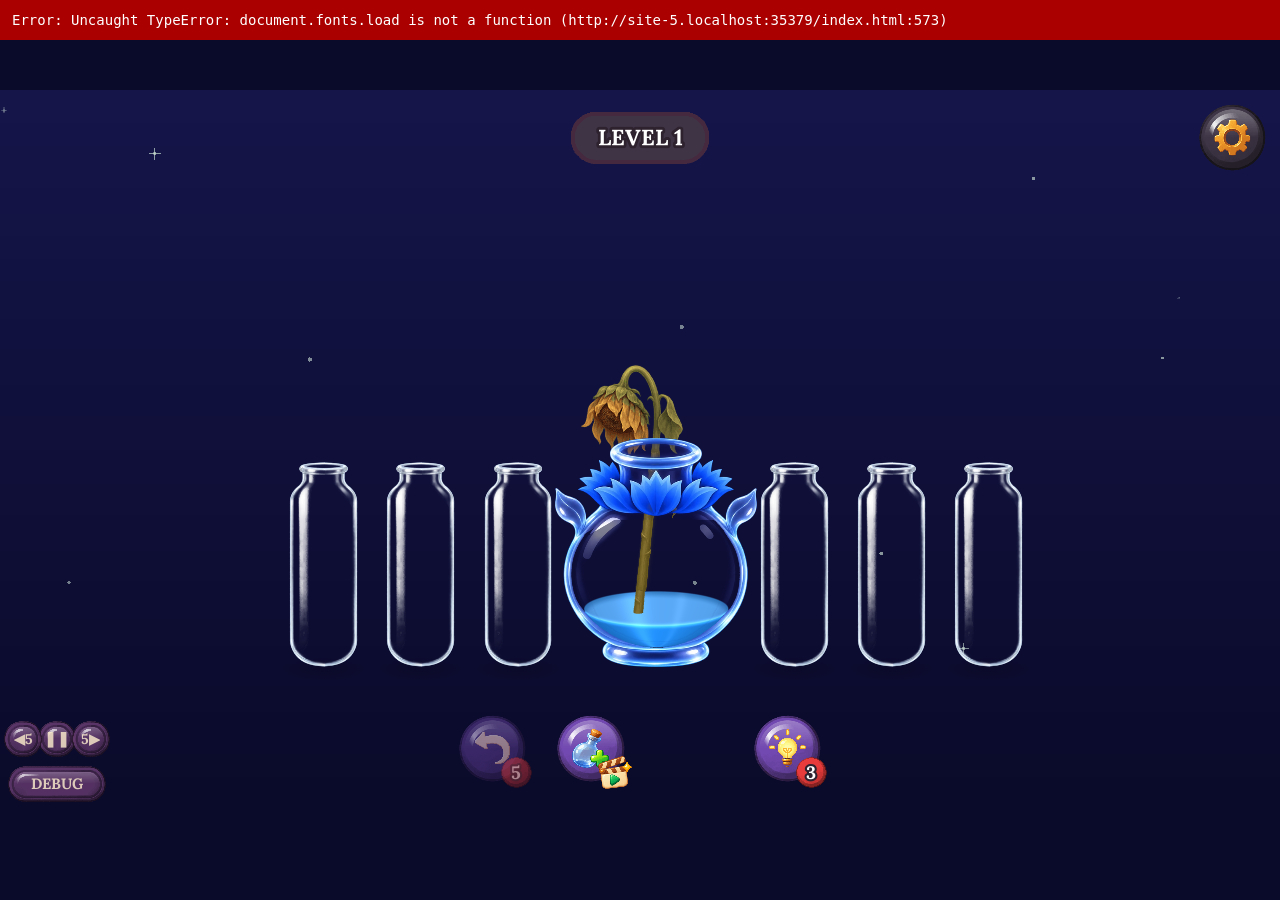
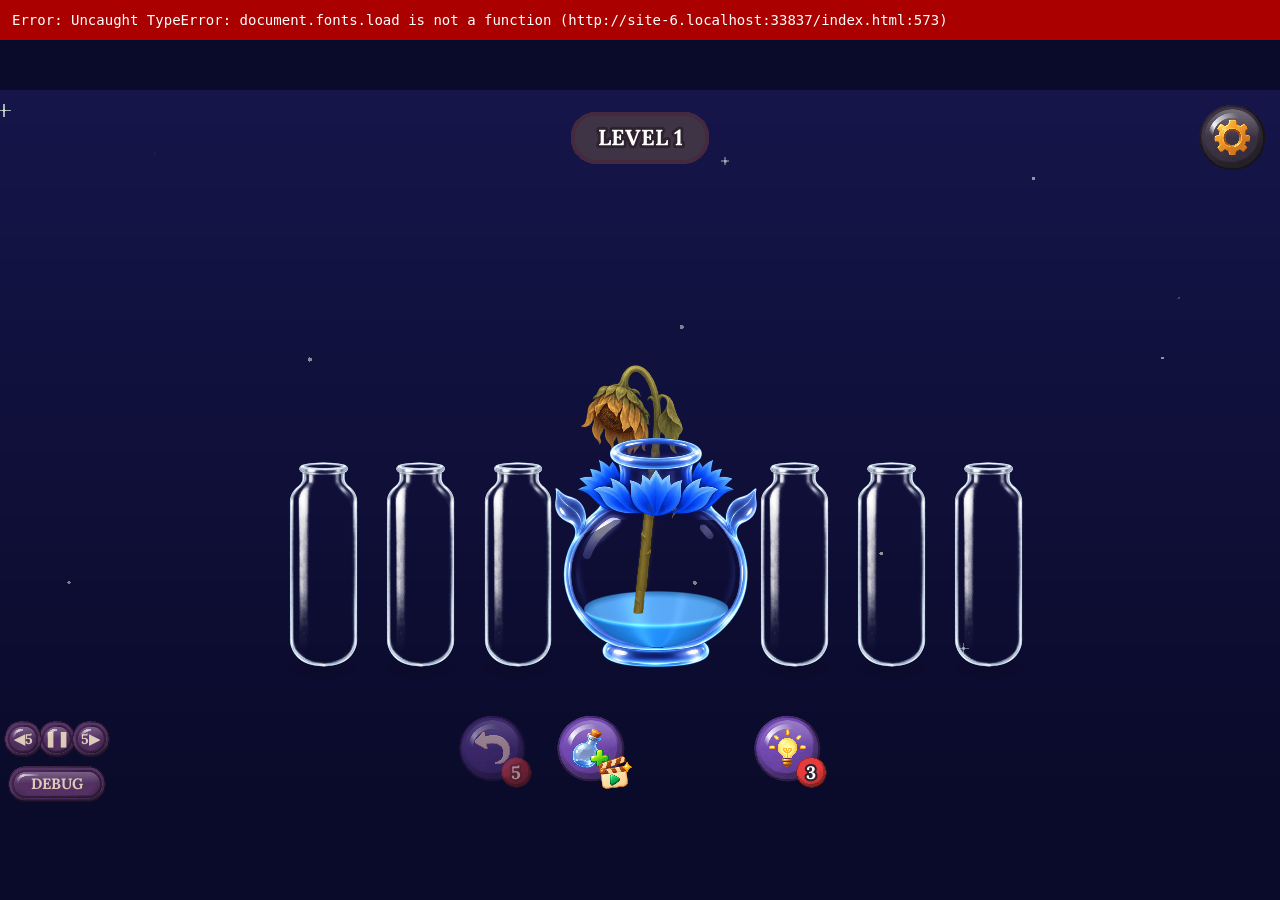
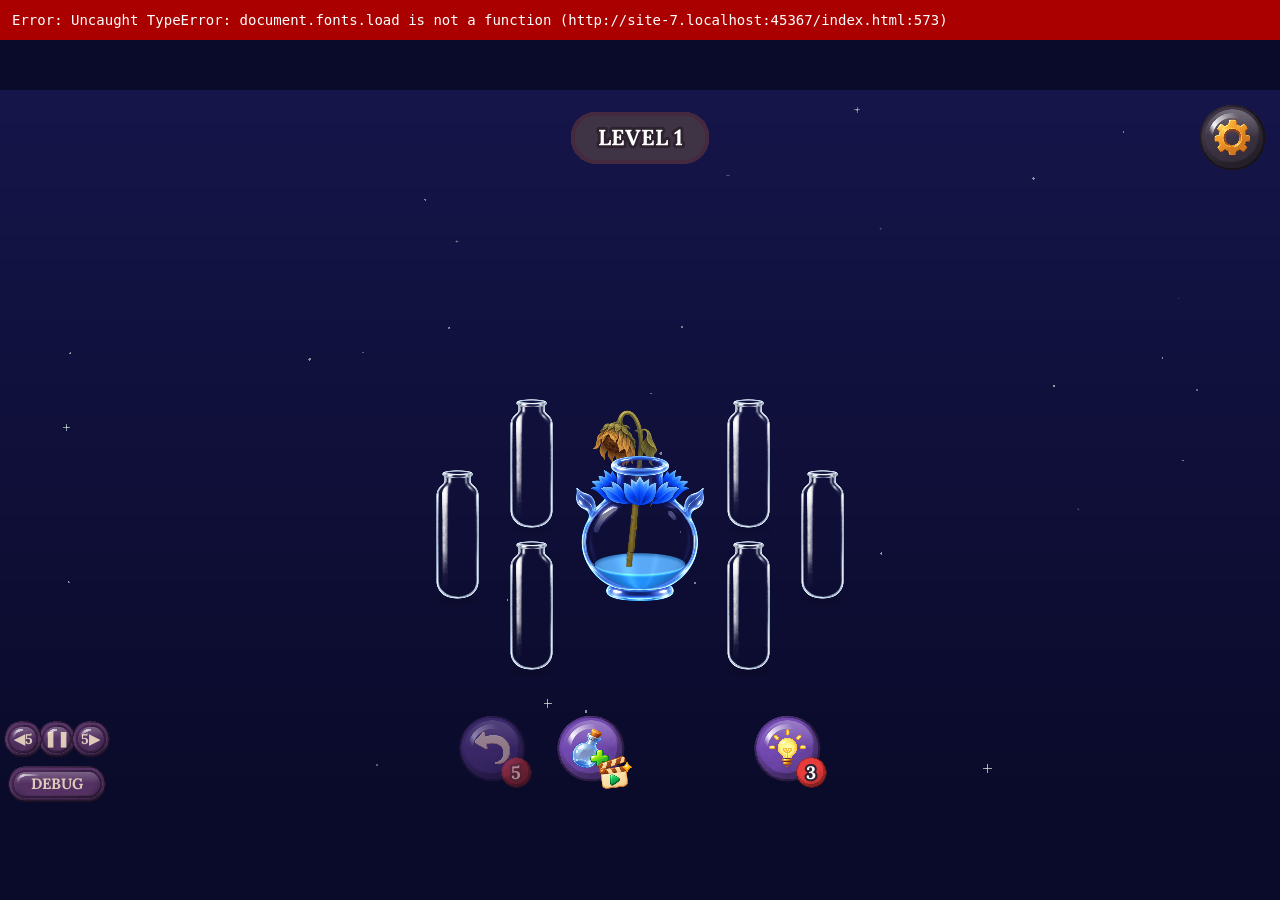
